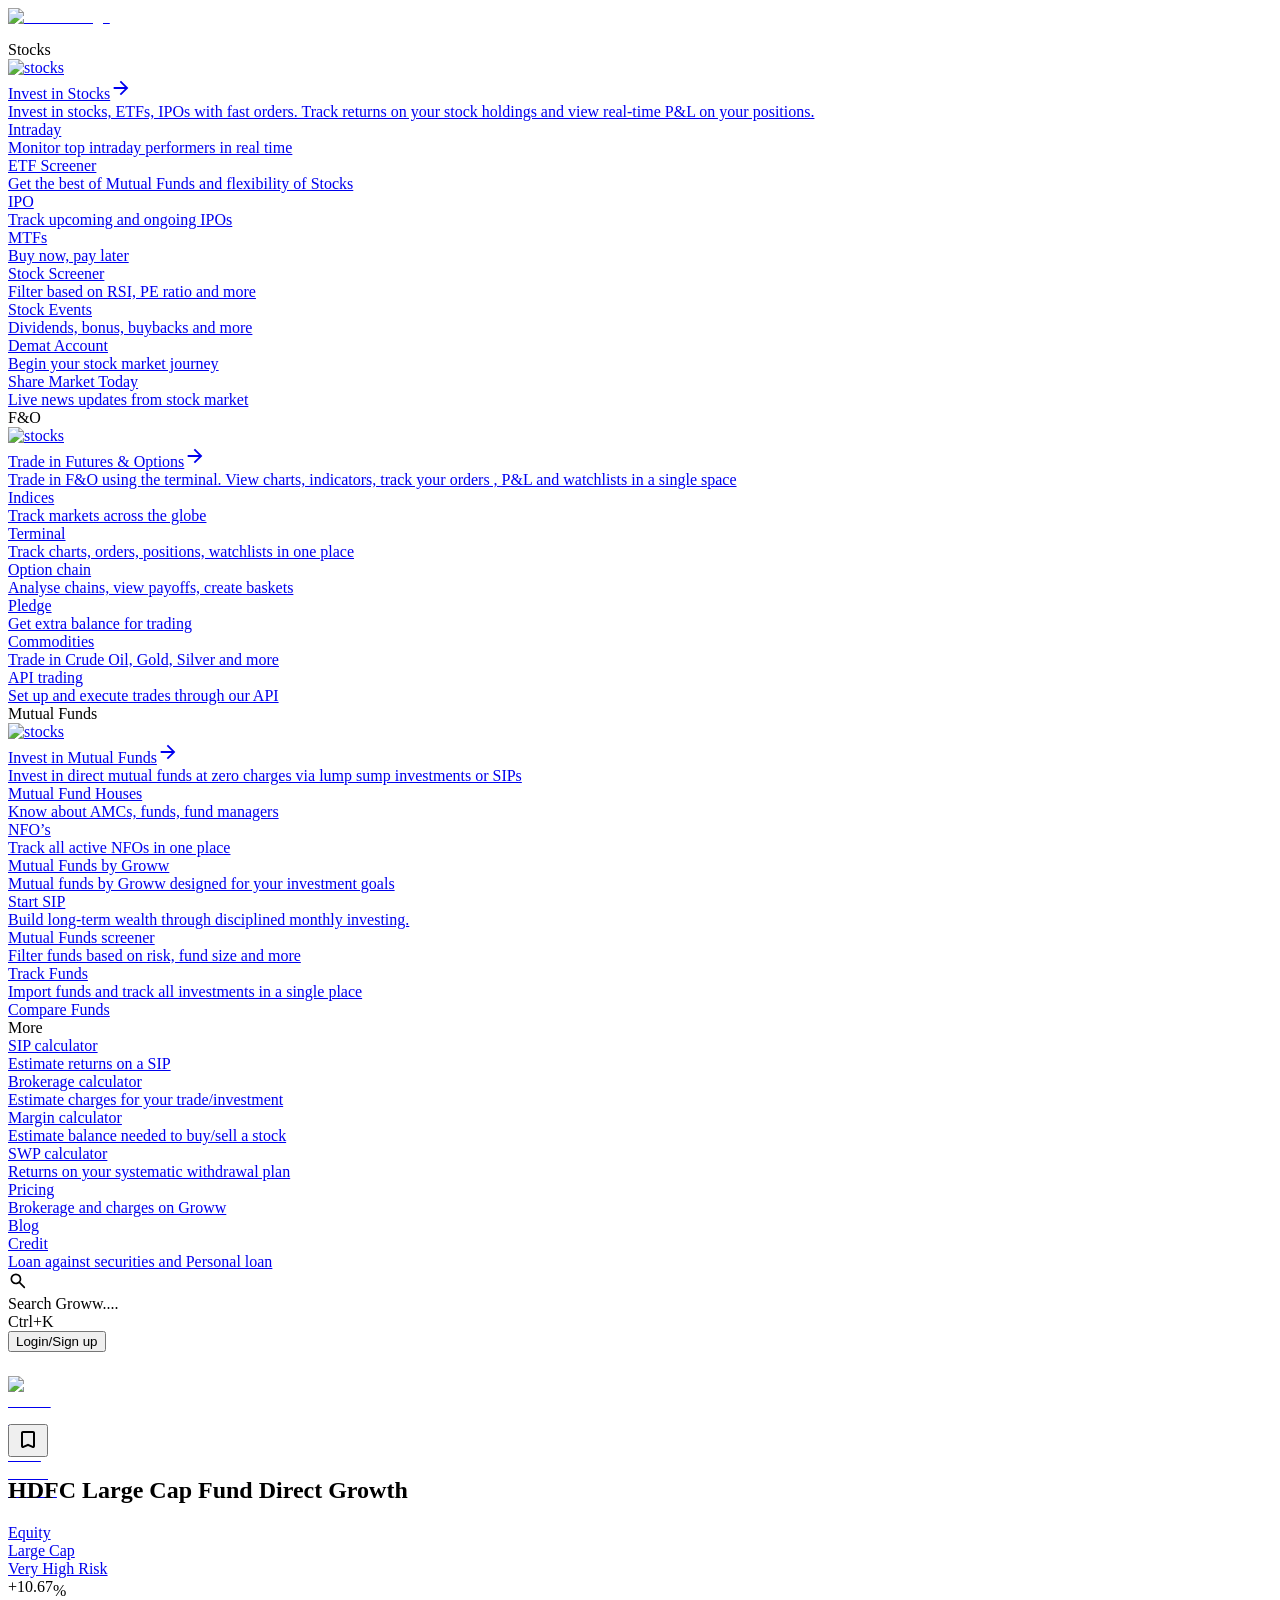
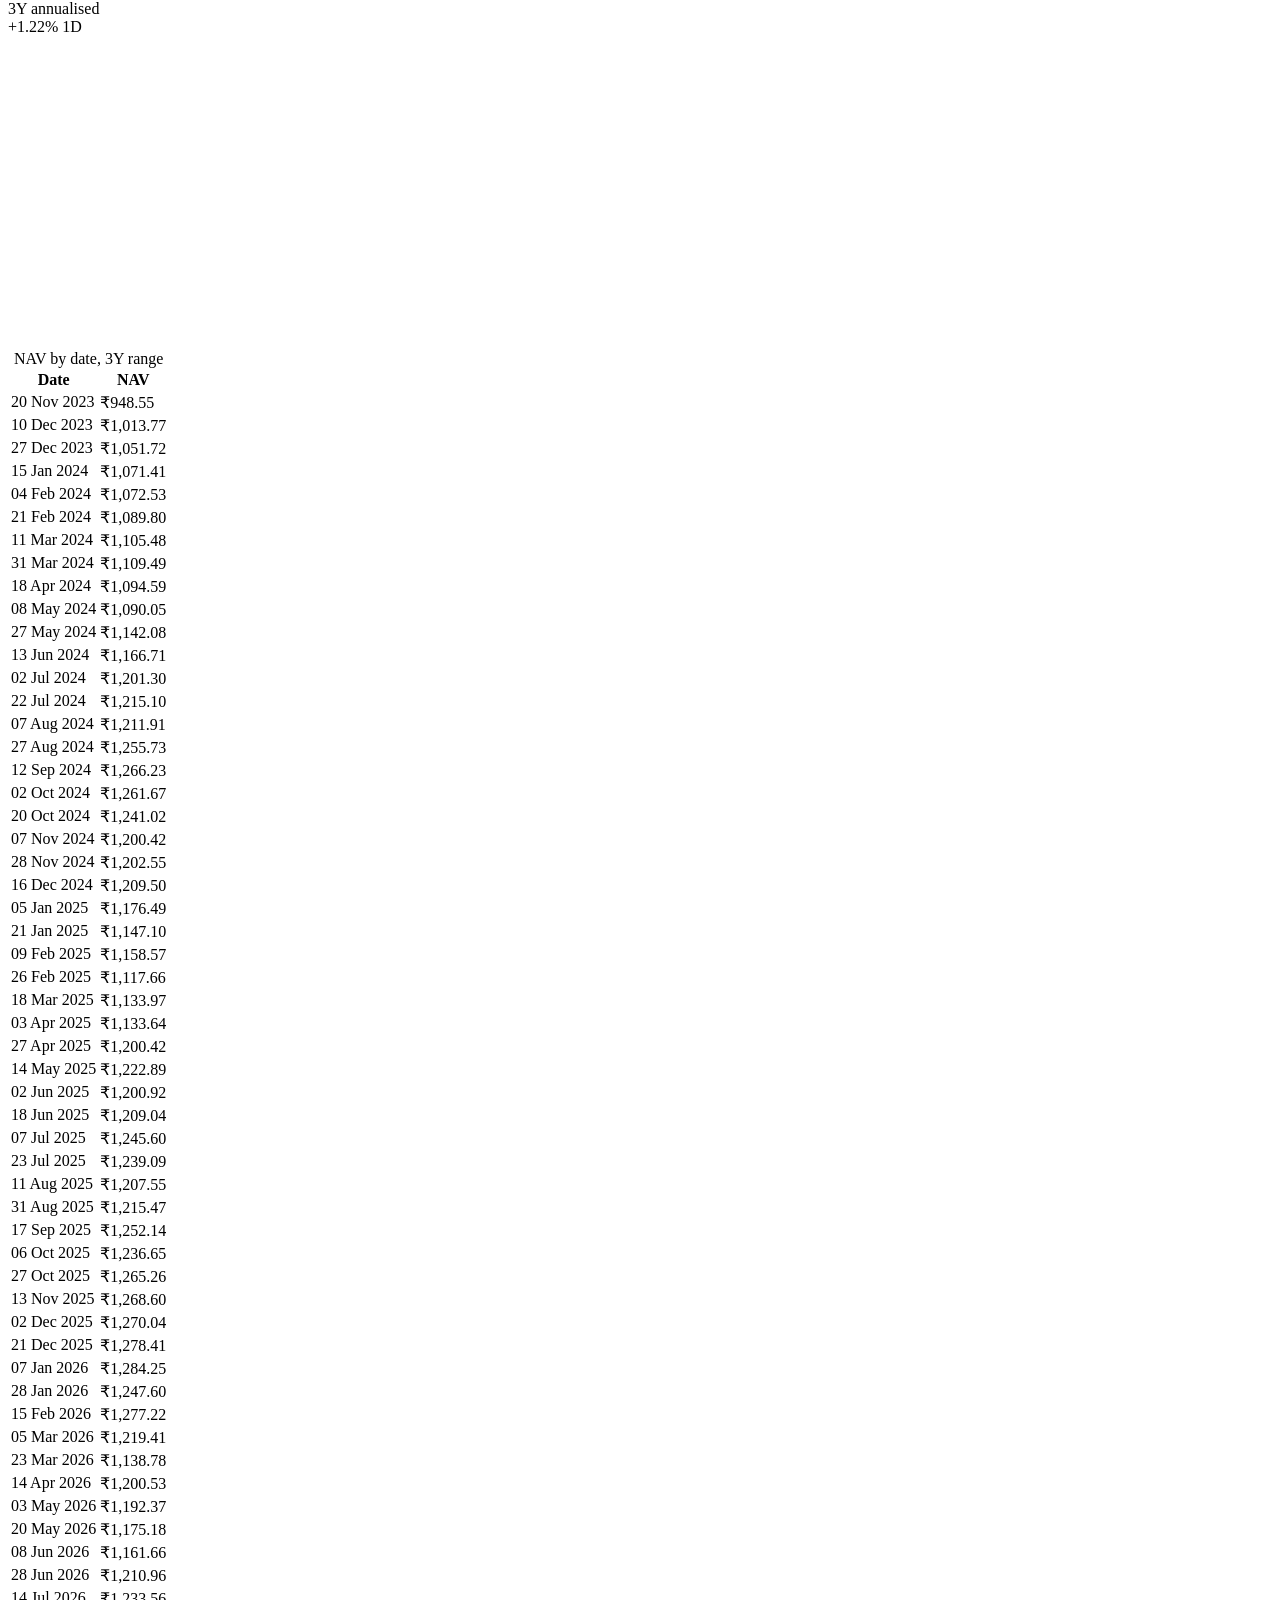
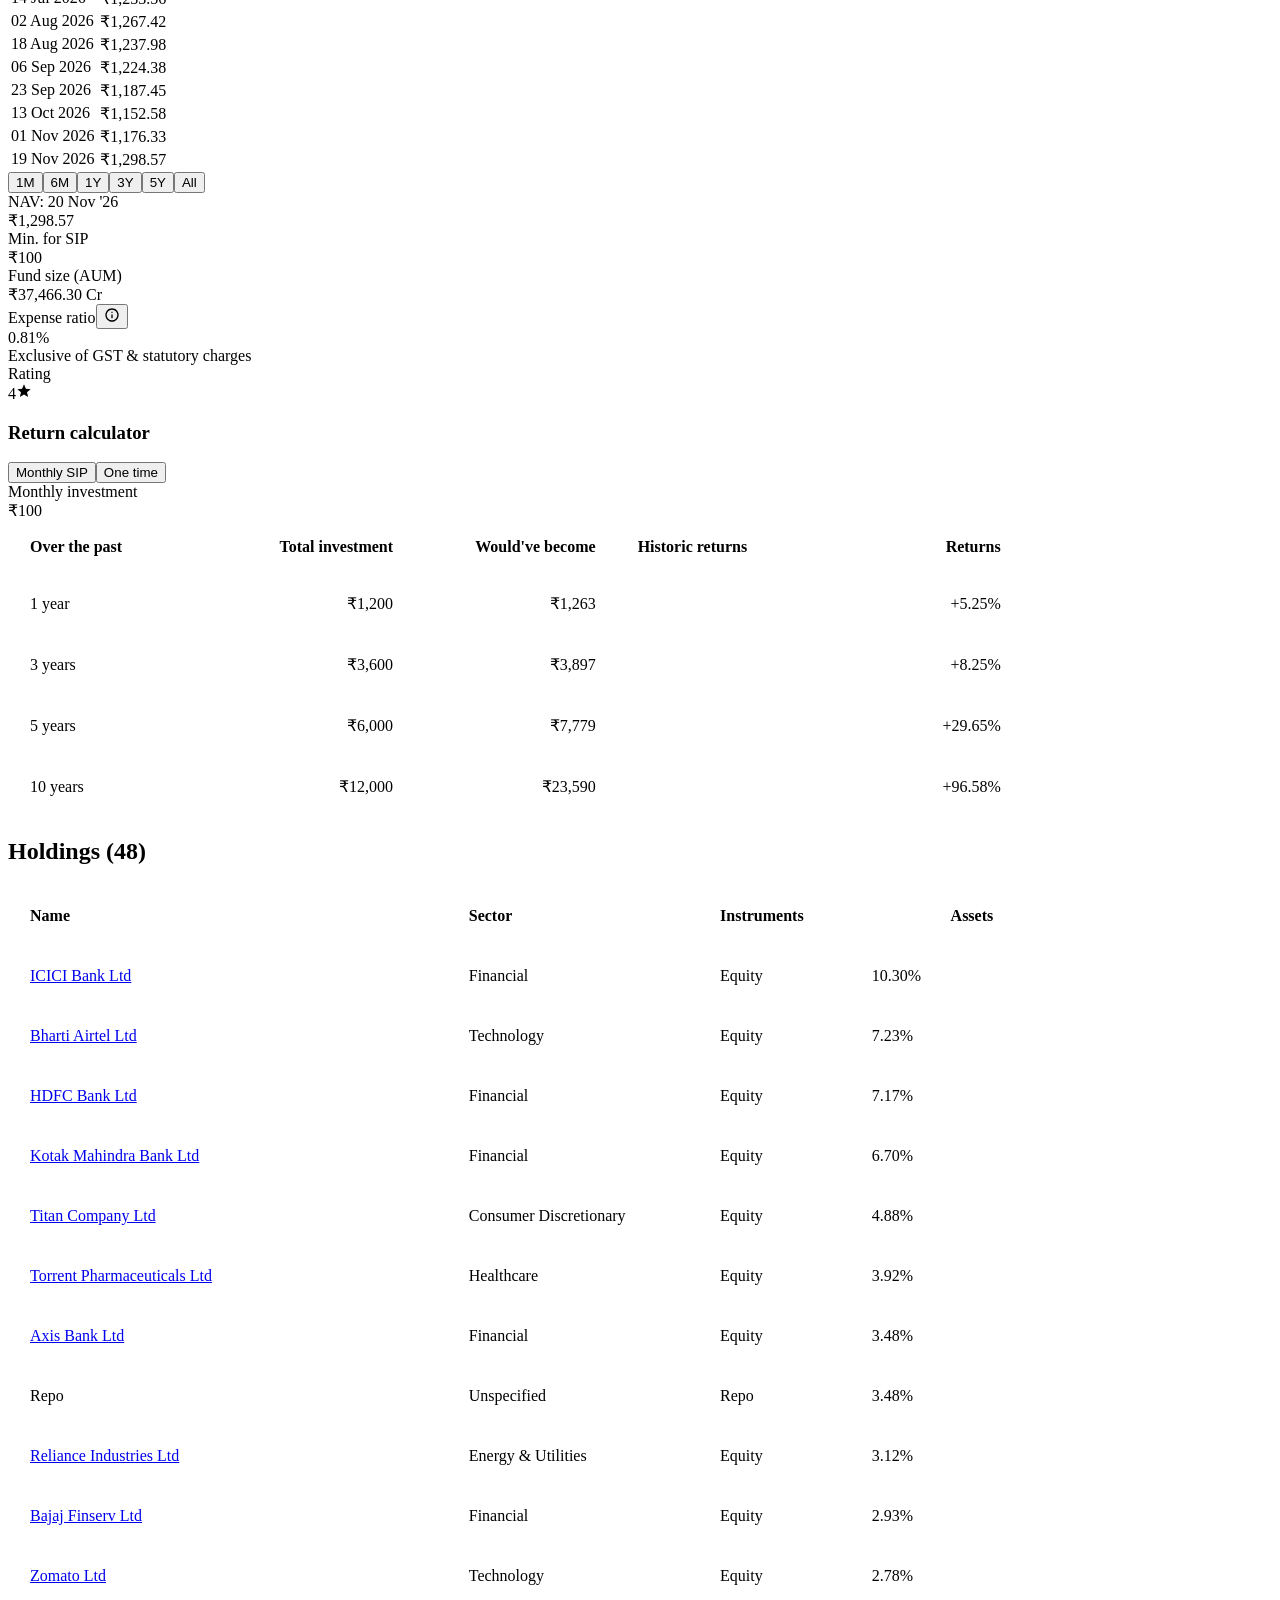
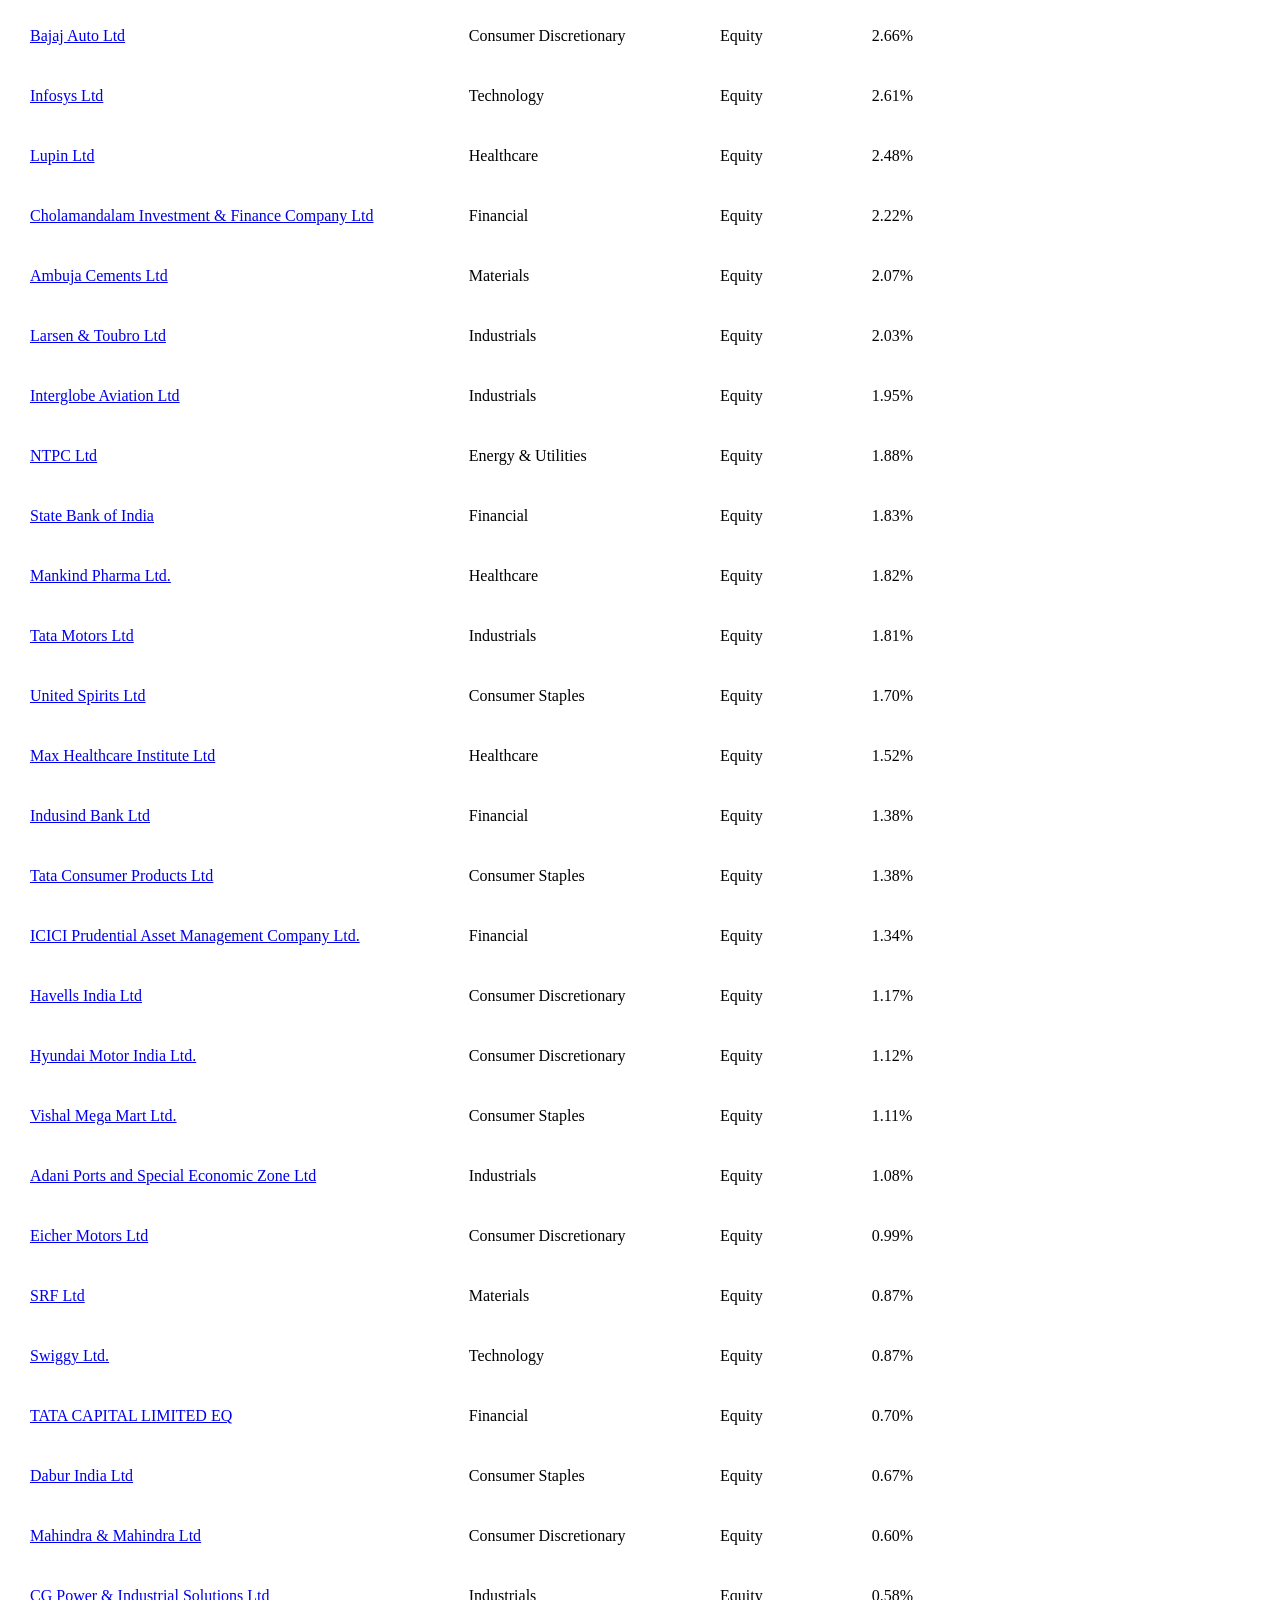
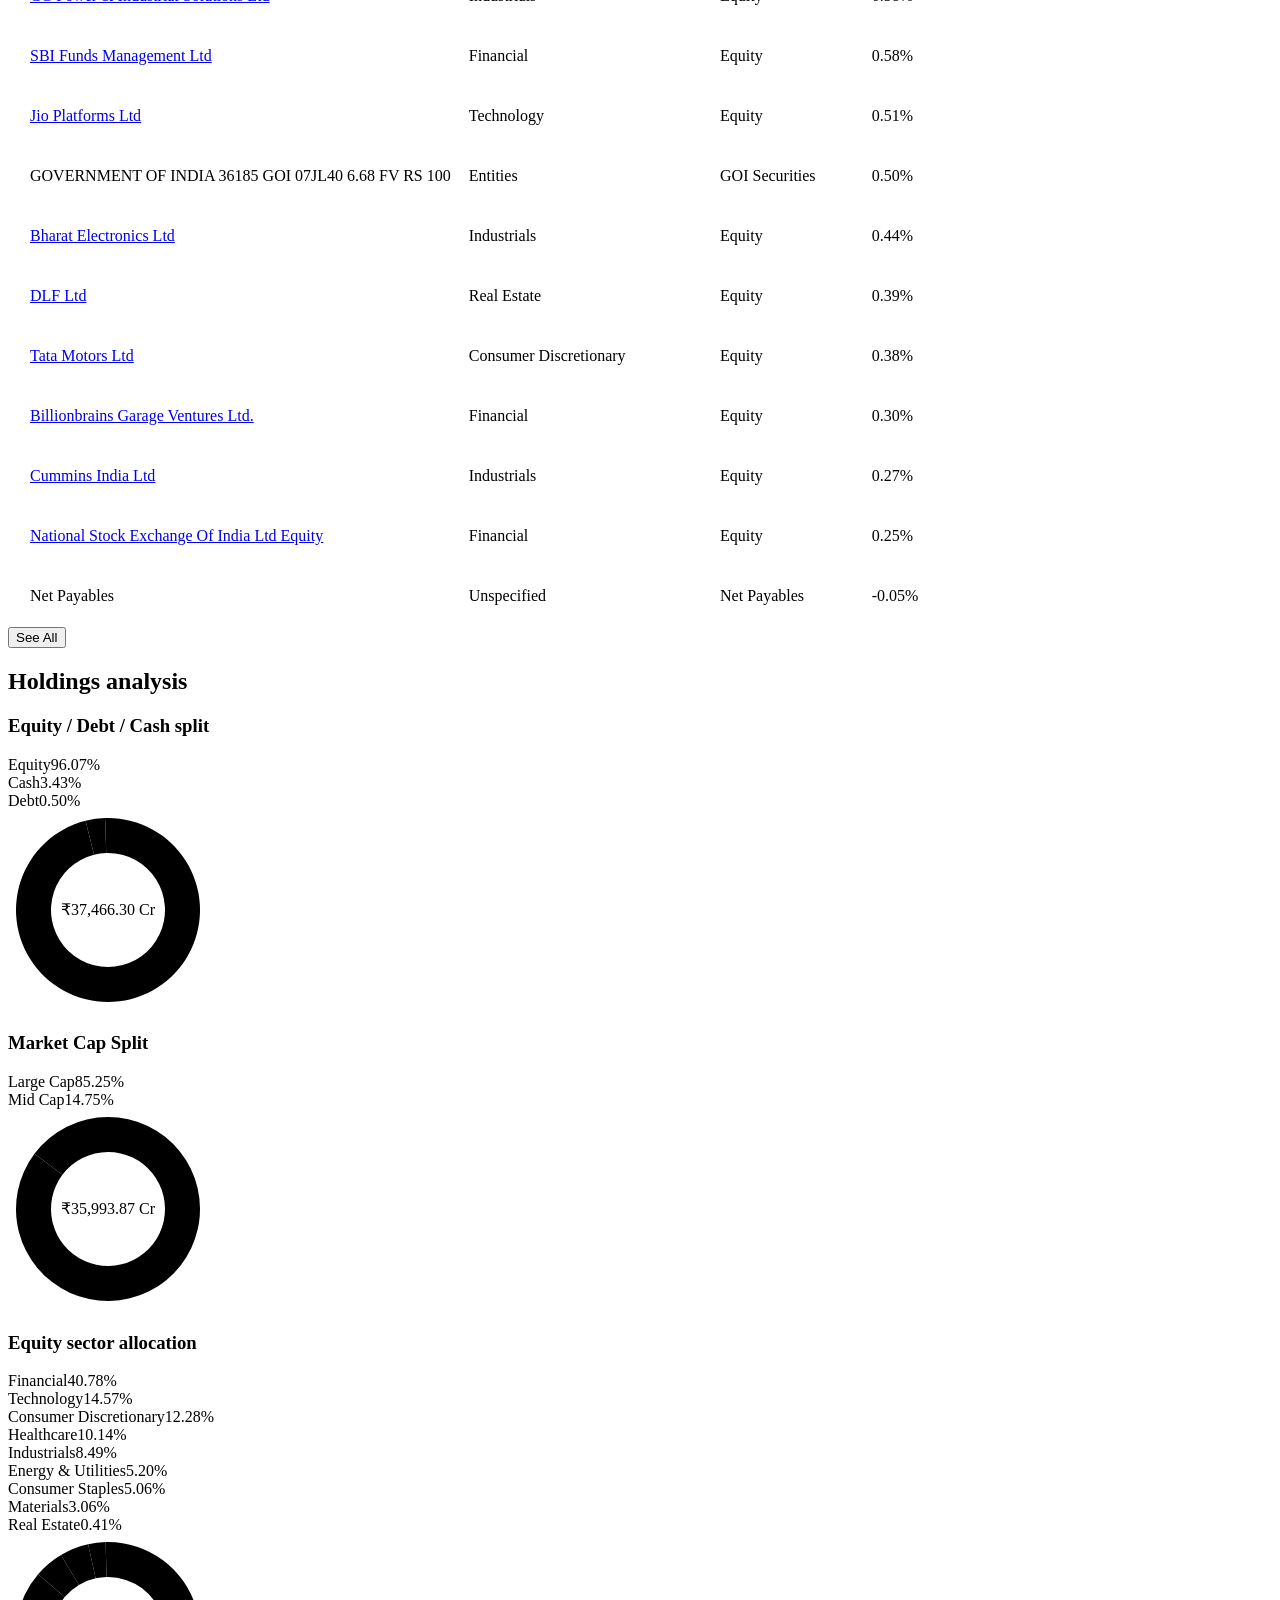
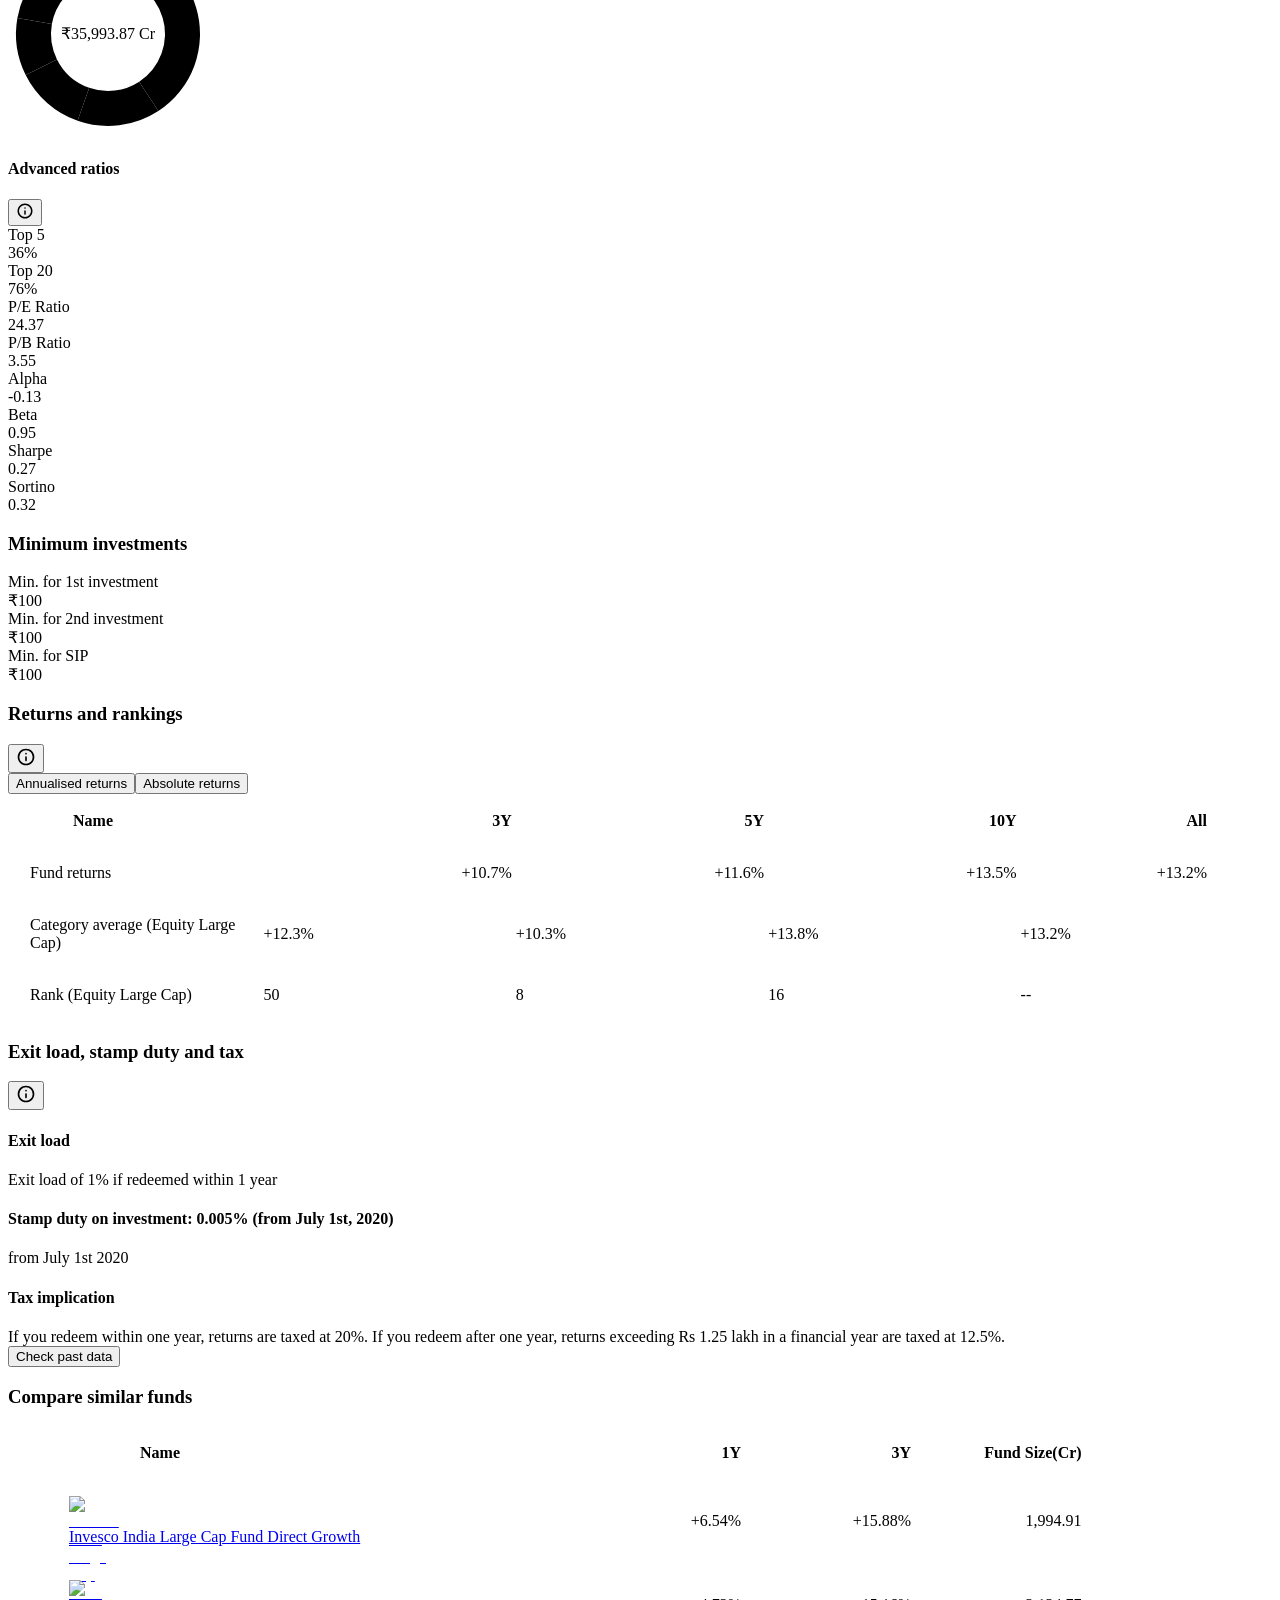
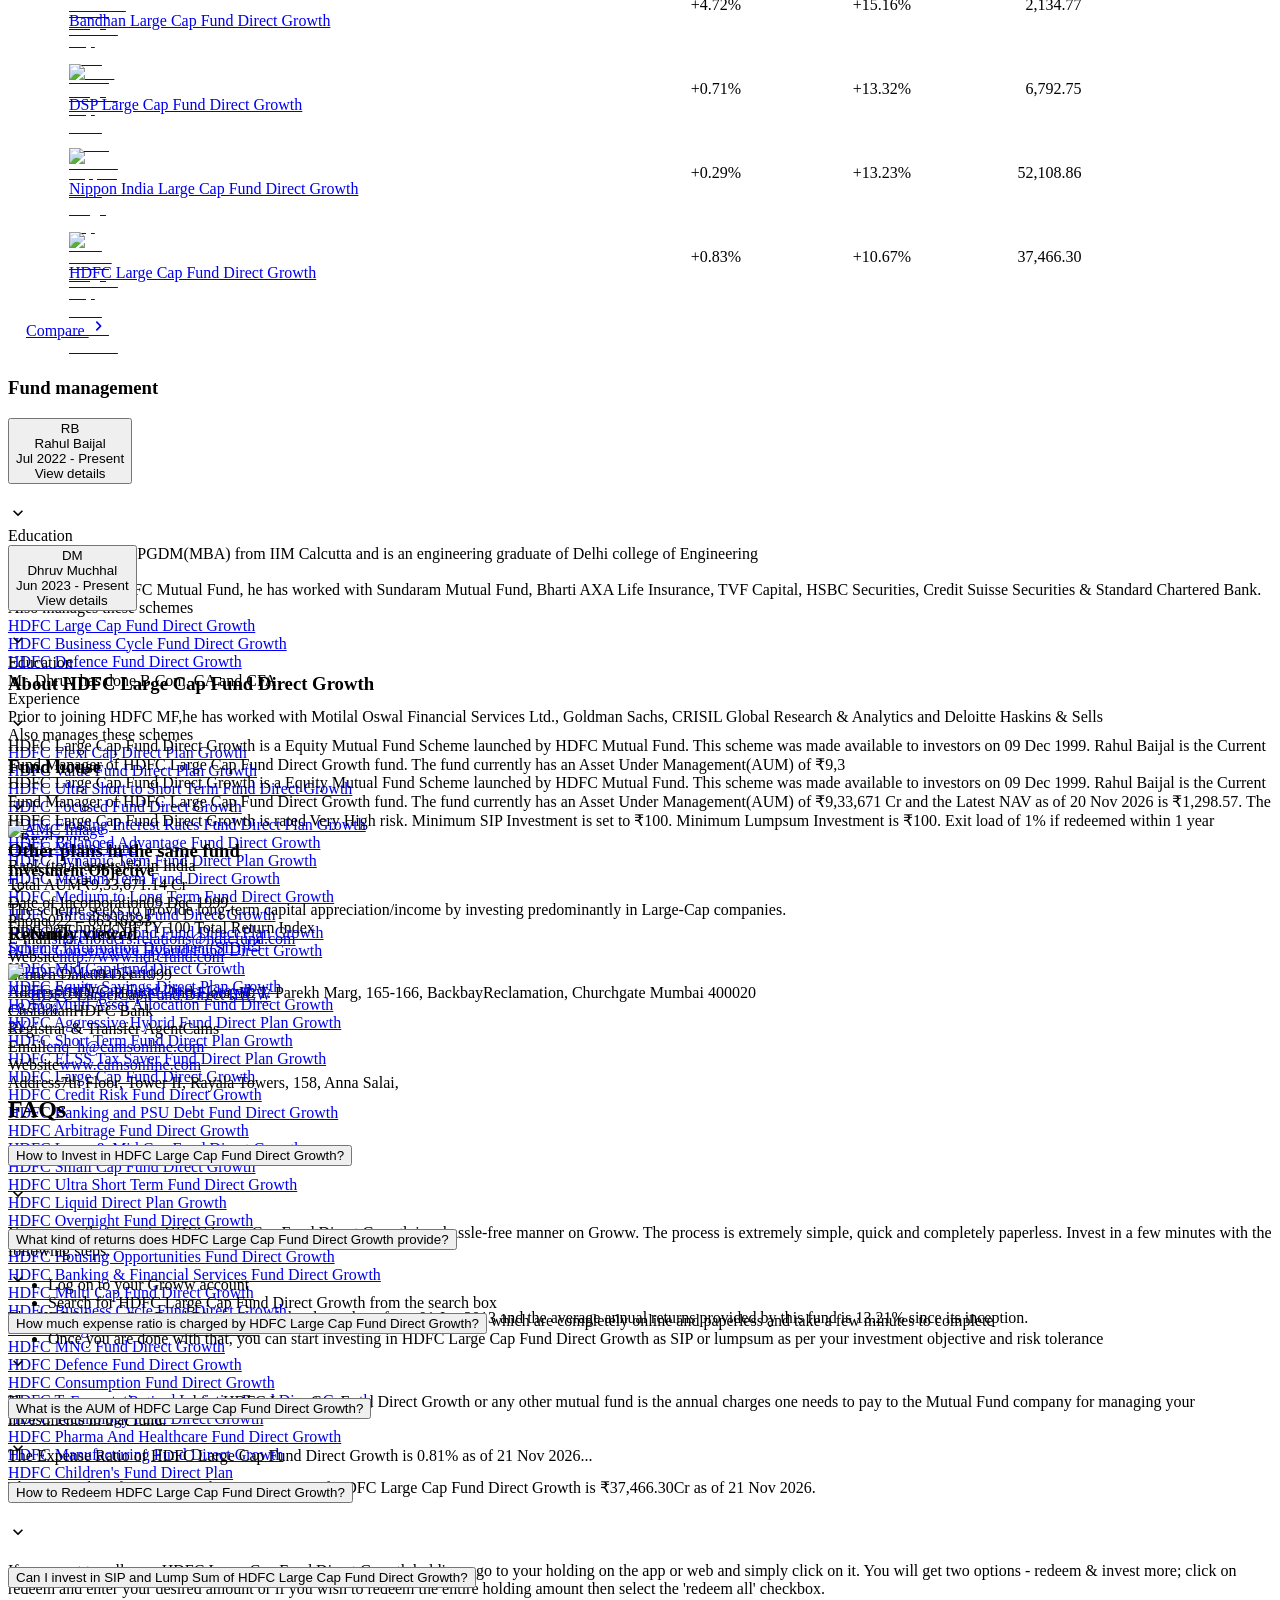
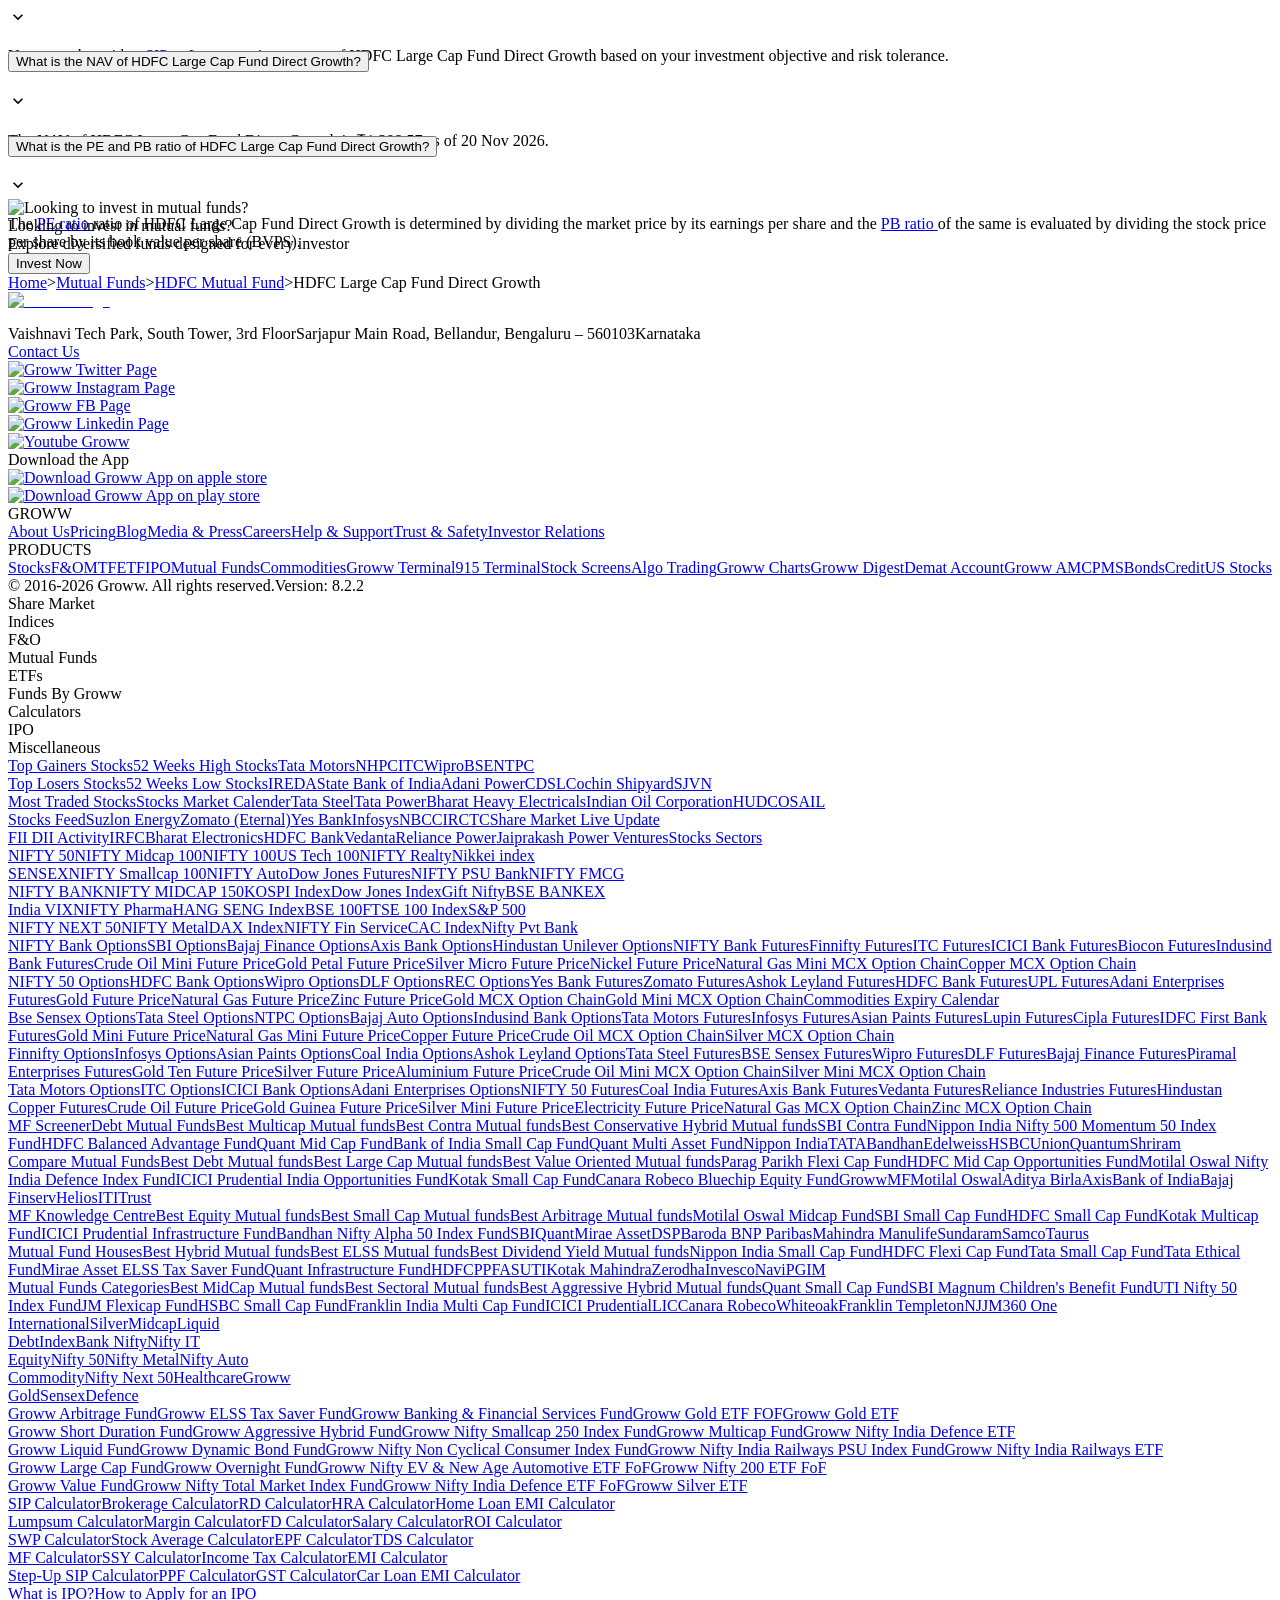
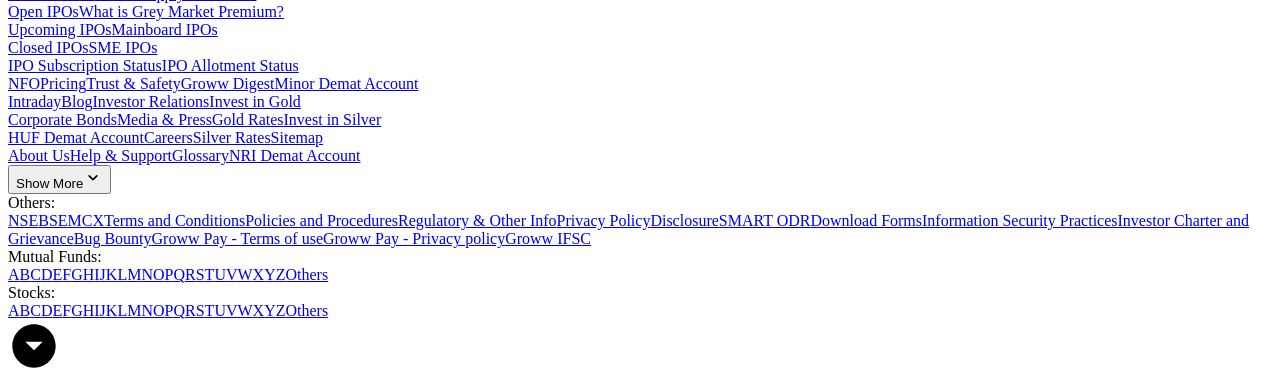
==== data/raw/hdfc-large-cap.html @ 48f43d46 "chore: Daily update of vector store data" ====
<!DOCTYPE html><html lang="en" data-theme="light" style="color-scheme:light"><head><meta charset="utf-8" data-next-head=""><meta name="viewport" content="width=device-width, initial-scale=1, minimum-scale=1" data-next-head=""><link rel="icon" href="/favicon32x32-groww.ico" data-next-head=""><title data-next-head="">HDFC Large Cap Fund Direct Growth - NAV, Mutual Fund Performance &amp; Portfolio</title><meta name="description" content="HDFC Large Cap Fund Direct Growth - Get latest NAV, SIP Returns &amp; Rankings, Ratings, Fund Performance, Portfolio, Expense Ratio, Holding Analysis, and Peers.
  Invest in HDFC Large Cap Fund Online with Groww." data-next-head=""><meta name="robots" content="index" data-next-head=""><meta name="twitter:card" content="summary_large_image" data-next-head=""><meta name="twitter:image" content="https://groww.in/groww-logo-270.png" data-next-head=""><meta name="twitter:description" content="HDFC Large Cap Fund Direct Growth - Get latest NAV, SIP Returns &amp; Rankings, Ratings, Fund Performance, Portfolio, Expense Ratio, Holding Analysis, and Peers.
  Invest in HDFC Large Cap Fund Online with Groww." data-next-head=""><meta name="twitter:title" content="HDFC Large Cap Fund Direct Growth - NAV, Mutual Fund Performance &amp; Portfolio" data-next-head=""><meta name="twitter:site" content="_@groww" data-next-head=""><meta name="twitter:creator" content="_@groww" data-next-head=""><meta itemprop="name" content="HDFC Large Cap Fund Direct Growth - NAV, Mutual Fund Performance &amp; Portfolio" data-next-head=""><meta itemprop="description" content="HDFC Large Cap Fund Direct Growth - Get latest NAV, SIP Returns &amp; Rankings, Ratings, Fund Performance, Portfolio, Expense Ratio, Holding Analysis, and Peers.
  Invest in HDFC Large Cap Fund Online with Groww." data-next-head=""><meta itemprop="image" content="https://groww.in/groww-logo-270.png" data-next-head=""><meta property="og:locale" content="en_US" data-next-head=""><meta property="og:type" content="website" data-next-head=""><meta property="og:title" content="HDFC Large Cap Fund Direct Growth - NAV, Mutual Fund Performance &amp; Portfolio" data-next-head=""><meta property="og:image" content="https://groww.in/groww-logo-270.png" data-next-head=""><meta property="og:description" content="HDFC Large Cap Fund Direct Growth - Get latest NAV, SIP Returns &amp; Rankings, Ratings, Fund Performance, Portfolio, Expense Ratio, Holding Analysis, and Peers.
  Invest in HDFC Large Cap Fund Online with Groww." data-next-head=""><meta property="og:url" content="https://groww.in/mutual-funds/hdfc-large-cap-fund-direct-growth" data-next-head=""><meta property="og:site_name" content="Groww" data-next-head=""><link rel="publisher" href="https://plus.google.com/b/112795119140865328446/+GrowwIn?" data-next-head=""><link rel="canonical" href="https://groww.in/mutual-funds/hdfc-large-cap-fund-direct-growth" data-next-head=""><meta property="csp-nonce" content="MCoKc0EsYBEFe3hAobFoL97P3qhyuITEtbQ1uRgNkFg="><meta http-equiv="Content-Security-Policy" content="default-src 'self'; object-src 'none'; block-all-mixed-content; script-src 'self' 'nonce-MCoKc0EsYBEFe3hAobFoL97P3qhyuITEtbQ1uRgNkFg=' 'wasm-unsafe-eval' https://*.groww.in/ https://*.growwinfra.in/ wss://*.groww.in/ wss://groww.in/ https://*.freshchat.com/ https://connect.facebook.net/ https://*.razorpay.com/ https://cdn32.godcstatic.com/ https://d2yyd1h5u9mauk.cloudfront.net/integrations/web/v1/library/ https://storage.googleapis.com/ https://www.googletagmanager.com/ https://tagmanager.google.com https://www.google-analytics.com/ https://ssl.google-analytics.com https://stats.g.doubleclick.net/ https://googleads.g.doubleclick.net/ https://www.googleadservices.com/ https://*.google.com/ https://www.google.co.in/ https://fonts.googleapis.com/ https://www.youtube.com/ https://www.youtube.com/iframe_api https://www.youtube-nocookie.com/ https://*.ingest.sentry.io https://hv-camera-web-sg.s3-ap-southeast-1.amazonaws.com/ https://hv-central-config.s3.ap-south-1.amazonaws.com/ https://hypersnapweb.hyperverge.co/ https://microapps.onemoney.in/ https://webrd.onemoney.in/ https://unpkg.com/ https://cdnjs.cloudflare.com/ https://www.gstatic.com/ https://bat.bing.com/ https://*.appsflyer.com/ https://www.clarity.ms/ https://*.ampproject.org/ https://unified-sdk.glomopay.com/; img-src 'self' data: blob: https://groww.in/ https://*.groww.in/ https://img.youtube.com/ https://i.ytimg.com https://i3.ytimg.com https://s3.amazonaws.com/cdn.freshdesk.com/ https://viewlogo.s3.amazonaws.com/ https://wchat.freshchat.com/ https://www.google-analytics.com/ https://*.googleapis.com/ https://*.googleusercontent.com/ https://www.google.com/ https://www.google-analytics.com https://www.google.com/ads/ga-audiences https://www.googletagmanager.com https://ssl.gstatic.com https://www.gstatic.com https://stats.g.doubleclick.net/ https://www.google.co.in/ads/ga-audiences https://*.ingest.sentry.io https://hv-camera-web-sg.s3-ap-southeast-1.amazonaws.com/ https://hv-central-config.s3.ap-south-1.amazonaws.com/ https://hypersnapweb.hyperverge.co/ https://microapps.onemoney.in/ https://webrd.onemoney.in/ https://*.freshdesk.com/ https://bat.bing.com/ https://www.google.co.in/pagead/ https://*.ignosis.ai/ https://*.ignosis.in/ https://*.ampproject.org/ https://*.autochartist.com/; style-src 'self' https://*.groww.in/ 'unsafe-inline' https://accounts.google.com https://wchat.freshchat.com/ https://fonts.googleapis.com https://*.ampproject.org/; font-src 'self' https://*.groww.in/ data: https://fonts.gstatic.com; connect-src 'self' data: https://*.groww.in/ https://*.growwinfra.in/ wss://*.groww.in/ wss://groww.in/ https://*.razorpay.com/ https://*.delighted.com/ https://accounts.google.com https://*.googleapis.com/ https://*.ingest.sentry.io https://hv-camera-web-sg.s3-ap-southeast-1.amazonaws.com/ https://hv-central-config.s3.ap-south-1.amazonaws.com/ https://hypersnapweb.hyperverge.co/ https://microapps.onemoney.in/ https://webrd.onemoney.in/ https://*.ampproject.org/ https://www.google-analytics.com/ https://analytics.google.com/ https://region1.analytics.google.com/ https://region1.google-analytics.com/ https://stats.g.doubleclick.net/ https://www.google.com/ https://*.glomopay.com/; frame-src 'self' https://reg.dreamcast.co/ https://storage.googleapis.com/ https://*.google.com/ https://www.youtube.com/ https://www.facebook.com https://*.groww.in/ wss://*.groww.in/ wss://groww.in/ https://wchat.freshchat.com/ https://growwapi.firebaseapp.com/ https://www.youtube.com/embed/ https://www.youtube.com/ https://www.youtube-nocookie.com/ https://*.ingest.sentry.io https://hv-camera-web-sg.s3-ap-southeast-1.amazonaws.com/ https://hv-central-config.s3.ap-south-1.amazonaws.com/ https://hypersnapweb.hyperverge.co/ https://microapps.onemoney.in/ https://webrd.onemoney.in/ https://*.ignosis.ai/ https://*.ignosis.in/ https://*.doubleclick.net/ https://*.ampproject.org/ https://www.googletagmanager.com/ https://mfcentral.com/ https://*.mfcentral.com/ https://*.glomopay.com/; media-src https://*.groww.in/ blob: https://storage.googleapis.com/ https://*.ampproject.org/;"><meta charset="utf-8"><link rel="manifest" href="/manifest.json?v=1"><link rel="preconnect" href="https://www.googletagmanager.com"><link rel="preconnect" href="https://www.google-analytics.com"><link rel="preload" href="https://resources.groww.in/web-assets/font/Soehne.woff2" as="font" type="font/woff2" crossorigin="anonymous"><link rel="preload" href="https://resources.groww.in/web-assets/font/GrowwSans-Variable.woff2" as="font" type="font/woff2" crossorigin="anonymous"><meta name="mobile-web-app-capable" content="yes"><meta name="apple-mobile-web-app-capable" content="yes"><meta name="application-name" content="Groww"><meta name="apple-mobile-web-app-title" content="Groww"><meta name="theme-color" content="#5500eb"><meta name="msapplication-navbutton-color" content="#5500eb"><meta name="apple-mobile-web-app-status-bar-style" content="black-translucent"><meta name="msapplication-starturl" content="/"><link type="application/opensearchdescription+xml" rel="search" href="/osdd.xml?v=6"><script type="text/javascript" async="" src="https://www.googletagmanager.com/gtag/js?id=G-BNCSRMD1F4&amp;cx=c&amp;gtm=4e6bh1" nonce="MCoKc0EsYBEFe3hAobFoL97P3qhyuITEtbQ1uRgNkFg="></script><script type="text/javascript" async="" src="https://www.googletagmanager.com/gtag/js?id=AW-860464209&amp;cx=c&amp;gtm=4e6bh1" nonce="MCoKc0EsYBEFe3hAobFoL97P3qhyuITEtbQ1uRgNkFg="></script><script async="" src="https://www.googletagmanager.com/gtm.js?refresh=1&amp;id=GTM-T7VTWPR"></script><script nomodule="" nonce="MCoKc0EsYBEFe3hAobFoL97P3qhyuITEtbQ1uRgNkFg=" src="/polyfills/core-js.min.js"></script><link data-next-font="" rel="preconnect" href="/" crossorigin="anonymous"><script nonce="MCoKc0EsYBEFe3hAobFoL97P3qhyuITEtbQ1uRgNkFg=" data-nscript="beforeInteractive" crossorigin="anonymous">
  if (Promise && !Promise.allSettled) {
  Promise.allSettled = function(promises) {
    return Promise.all(promises.map(function(promise) {
      return promise.then(function(value) {
        return { state: 'fulfilled', value: value };
      }).catch(function(reason) {
        return { state: 'rejected', reason: reason };
      });
    }));
  };
}</script><script nonce="MCoKc0EsYBEFe3hAobFoL97P3qhyuITEtbQ1uRgNkFg=" data-nscript="beforeInteractive" crossorigin="anonymous">
  (function () {
    if (typeof globalThis === 'undefined') {
      if (typeof window !== 'undefined') {
        window.globalThis = window;
      } else if (typeof global !== 'undefined') {
        global.globalThis = global;
      } else if (typeof self !== 'undefined') {
        self.globalThis = self;
      }
    }
  })();
</script><link nonce="MCoKc0EsYBEFe3hAobFoL97P3qhyuITEtbQ1uRgNkFg=" rel="preload" href="//assets-netstorage.groww.in/web-assets/billion_groww_desktop/prod/_next/static/css/d20b87a6ea1c6b59.css" as="style" crossorigin="anonymous"><link nonce="MCoKc0EsYBEFe3hAobFoL97P3qhyuITEtbQ1uRgNkFg=" rel="stylesheet" href="//assets-netstorage.groww.in/web-assets/billion_groww_desktop/prod/_next/static/css/d20b87a6ea1c6b59.css" crossorigin="anonymous" data-n-g=""><link nonce="MCoKc0EsYBEFe3hAobFoL97P3qhyuITEtbQ1uRgNkFg=" rel="preload" href="//assets-netstorage.groww.in/web-assets/billion_groww_desktop/prod/_next/static/css/350dbad5339149d0.css" as="style" crossorigin="anonymous"><link nonce="MCoKc0EsYBEFe3hAobFoL97P3qhyuITEtbQ1uRgNkFg=" rel="stylesheet" href="//assets-netstorage.groww.in/web-assets/billion_groww_desktop/prod/_next/static/css/350dbad5339149d0.css" crossorigin="anonymous" data-n-p=""><link nonce="MCoKc0EsYBEFe3hAobFoL97P3qhyuITEtbQ1uRgNkFg=" rel="preload" href="//assets-netstorage.groww.in/web-assets/billion_groww_desktop/prod/_next/static/css/d94400d195631a83.css" as="style" crossorigin="anonymous"><link nonce="MCoKc0EsYBEFe3hAobFoL97P3qhyuITEtbQ1uRgNkFg=" rel="stylesheet" href="//assets-netstorage.groww.in/web-assets/billion_groww_desktop/prod/_next/static/css/d94400d195631a83.css" crossorigin="anonymous" data-n-p=""><link nonce="MCoKc0EsYBEFe3hAobFoL97P3qhyuITEtbQ1uRgNkFg=" rel="preload" href="//assets-netstorage.groww.in/web-assets/billion_groww_desktop/prod/_next/static/css/a54775be23dce8a0.css" as="style" crossorigin="anonymous"><link nonce="MCoKc0EsYBEFe3hAobFoL97P3qhyuITEtbQ1uRgNkFg=" rel="stylesheet" href="//assets-netstorage.groww.in/web-assets/billion_groww_desktop/prod/_next/static/css/a54775be23dce8a0.css" crossorigin="anonymous" data-n-p=""><noscript data-n-css="MCoKc0EsYBEFe3hAobFoL97P3qhyuITEtbQ1uRgNkFg="></noscript><script defer="" nonce="MCoKc0EsYBEFe3hAobFoL97P3qhyuITEtbQ1uRgNkFg=" crossorigin="anonymous" nomodule="" src="//assets-netstorage.groww.in/web-assets/billion_groww_desktop/prod/_next/static/chunks/polyfills-42372ed130431b0a.js"></script><script src="//assets-netstorage.groww.in/web-assets/billion_groww_desktop/prod/_next/static/chunks/webpack-6b06e40315b01680.js" nonce="MCoKc0EsYBEFe3hAobFoL97P3qhyuITEtbQ1uRgNkFg=" defer="" crossorigin="anonymous"></script><script src="//assets-netstorage.groww.in/web-assets/billion_groww_desktop/prod/_next/static/chunks/framework-f50708772fa730ba.js" nonce="MCoKc0EsYBEFe3hAobFoL97P3qhyuITEtbQ1uRgNkFg=" defer="" crossorigin="anonymous"></script><script src="//assets-netstorage.groww.in/web-assets/billion_groww_desktop/prod/_next/static/chunks/main-eb12a1ec3902b0a5.js" nonce="MCoKc0EsYBEFe3hAobFoL97P3qhyuITEtbQ1uRgNkFg=" defer="" crossorigin="anonymous"></script><script src="//assets-netstorage.groww.in/web-assets/billion_groww_desktop/prod/_next/static/chunks/pages/_app-d6b165deb77bbe13.js" nonce="MCoKc0EsYBEFe3hAobFoL97P3qhyuITEtbQ1uRgNkFg=" defer="" crossorigin="anonymous"></script><script src="//assets-netstorage.groww.in/web-assets/billion_groww_desktop/prod/_next/static/chunks/1461-82843003287d0110.js" nonce="MCoKc0EsYBEFe3hAobFoL97P3qhyuITEtbQ1uRgNkFg=" defer="" crossorigin="anonymous"></script><script src="//assets-netstorage.groww.in/web-assets/billion_groww_desktop/prod/_next/static/chunks/1611-253f10799bcaaf6d.js" nonce="MCoKc0EsYBEFe3hAobFoL97P3qhyuITEtbQ1uRgNkFg=" defer="" crossorigin="anonymous"></script><script src="//assets-netstorage.groww.in/web-assets/billion_groww_desktop/prod/_next/static/chunks/11660-68173b780397c3c8.js" nonce="MCoKc0EsYBEFe3hAobFoL97P3qhyuITEtbQ1uRgNkFg=" defer="" crossorigin="anonymous"></script><script src="//assets-netstorage.groww.in/web-assets/billion_groww_desktop/prod/_next/static/chunks/5471-4563ca65c7c42049.js" nonce="MCoKc0EsYBEFe3hAobFoL97P3qhyuITEtbQ1uRgNkFg=" defer="" crossorigin="anonymous"></script><script src="//assets-netstorage.groww.in/web-assets/billion_groww_desktop/prod/_next/static/chunks/41801-ce846e9230199ced.js" nonce="MCoKc0EsYBEFe3hAobFoL97P3qhyuITEtbQ1uRgNkFg=" defer="" crossorigin="anonymous"></script><script src="//assets-netstorage.groww.in/web-assets/billion_groww_desktop/prod/_next/static/chunks/80593-e9dd9f367b5877e1.js" nonce="MCoKc0EsYBEFe3hAobFoL97P3qhyuITEtbQ1uRgNkFg=" defer="" crossorigin="anonymous"></script><script src="//assets-netstorage.groww.in/web-assets/billion_groww_desktop/prod/_next/static/chunks/21454-727a247e32de2256.js" nonce="MCoKc0EsYBEFe3hAobFoL97P3qhyuITEtbQ1uRgNkFg=" defer="" crossorigin="anonymous"></script><script src="//assets-netstorage.groww.in/web-assets/billion_groww_desktop/prod/_next/static/chunks/66687-833b90c0fbc4189b.js" nonce="MCoKc0EsYBEFe3hAobFoL97P3qhyuITEtbQ1uRgNkFg=" defer="" crossorigin="anonymous"></script><script src="//assets-netstorage.groww.in/web-assets/billion_groww_desktop/prod/_next/static/chunks/12676-975cdae66a608731.js" nonce="MCoKc0EsYBEFe3hAobFoL97P3qhyuITEtbQ1uRgNkFg=" defer="" crossorigin="anonymous"></script><script src="//assets-netstorage.groww.in/web-assets/billion_groww_desktop/prod/_next/static/chunks/68242-6cbcd216832f107c.js" nonce="MCoKc0EsYBEFe3hAobFoL97P3qhyuITEtbQ1uRgNkFg=" defer="" crossorigin="anonymous"></script><script src="//assets-netstorage.groww.in/web-assets/billion_groww_desktop/prod/_next/static/chunks/12900-eb6cc8c5dd8c6e75.js" nonce="MCoKc0EsYBEFe3hAobFoL97P3qhyuITEtbQ1uRgNkFg=" defer="" crossorigin="anonymous"></script><script src="//assets-netstorage.groww.in/web-assets/billion_groww_desktop/prod/_next/static/chunks/47726-e7a3543cc1cfef13.js" nonce="MCoKc0EsYBEFe3hAobFoL97P3qhyuITEtbQ1uRgNkFg=" defer="" crossorigin="anonymous"></script><script src="//assets-netstorage.groww.in/web-assets/billion_groww_desktop/prod/_next/static/chunks/93102-1c1d3334882ebd20.js" nonce="MCoKc0EsYBEFe3hAobFoL97P3qhyuITEtbQ1uRgNkFg=" defer="" crossorigin="anonymous"></script><script src="//assets-netstorage.groww.in/web-assets/billion_groww_desktop/prod/_next/static/chunks/56861-2272e1865a196fb8.js" nonce="MCoKc0EsYBEFe3hAobFoL97P3qhyuITEtbQ1uRgNkFg=" defer="" crossorigin="anonymous"></script><script src="//assets-netstorage.groww.in/web-assets/billion_groww_desktop/prod/_next/static/chunks/94375-67d4a6468b9ab59c.js" nonce="MCoKc0EsYBEFe3hAobFoL97P3qhyuITEtbQ1uRgNkFg=" defer="" crossorigin="anonymous"></script><script src="//assets-netstorage.groww.in/web-assets/billion_groww_desktop/prod/_next/static/chunks/32919-9029ab2ef1bfac0c.js" nonce="MCoKc0EsYBEFe3hAobFoL97P3qhyuITEtbQ1uRgNkFg=" defer="" crossorigin="anonymous"></script><script src="//assets-netstorage.groww.in/web-assets/billion_groww_desktop/prod/_next/static/chunks/3458-9c0d4a2202880f62.js" nonce="MCoKc0EsYBEFe3hAobFoL97P3qhyuITEtbQ1uRgNkFg=" defer="" crossorigin="anonymous"></script><script src="//assets-netstorage.groww.in/web-assets/billion_groww_desktop/prod/_next/static/chunks/56309-16fc047a1764b4cc.js" nonce="MCoKc0EsYBEFe3hAobFoL97P3qhyuITEtbQ1uRgNkFg=" defer="" crossorigin="anonymous"></script><script src="//assets-netstorage.groww.in/web-assets/billion_groww_desktop/prod/_next/static/chunks/32879-b64da8d119c09f43.js" nonce="MCoKc0EsYBEFe3hAobFoL97P3qhyuITEtbQ1uRgNkFg=" defer="" crossorigin="anonymous"></script><script src="//assets-netstorage.groww.in/web-assets/billion_groww_desktop/prod/_next/static/chunks/35511-05bc76a5ef5d1387.js" nonce="MCoKc0EsYBEFe3hAobFoL97P3qhyuITEtbQ1uRgNkFg=" defer="" crossorigin="anonymous"></script><script src="//assets-netstorage.groww.in/web-assets/billion_groww_desktop/prod/_next/static/chunks/10223-9f3214fc4a193420.js" nonce="MCoKc0EsYBEFe3hAobFoL97P3qhyuITEtbQ1uRgNkFg=" defer="" crossorigin="anonymous"></script><script src="//assets-netstorage.groww.in/web-assets/billion_groww_desktop/prod/_next/static/chunks/20567-e0219e8d66d49922.js" nonce="MCoKc0EsYBEFe3hAobFoL97P3qhyuITEtbQ1uRgNkFg=" defer="" crossorigin="anonymous"></script><script src="//assets-netstorage.groww.in/web-assets/billion_groww_desktop/prod/_next/static/chunks/66974-5f9257475f51f08f.js" nonce="MCoKc0EsYBEFe3hAobFoL97P3qhyuITEtbQ1uRgNkFg=" defer="" crossorigin="anonymous"></script><script src="//assets-netstorage.groww.in/web-assets/billion_groww_desktop/prod/_next/static/chunks/37579-9e118a6219a5dcfd.js" nonce="MCoKc0EsYBEFe3hAobFoL97P3qhyuITEtbQ1uRgNkFg=" defer="" crossorigin="anonymous"></script><script src="//assets-netstorage.groww.in/web-assets/billion_groww_desktop/prod/_next/static/chunks/36422-21c4c022417986da.js" nonce="MCoKc0EsYBEFe3hAobFoL97P3qhyuITEtbQ1uRgNkFg=" defer="" crossorigin="anonymous"></script><script src="//assets-netstorage.groww.in/web-assets/billion_groww_desktop/prod/_next/static/chunks/31735-f4e1295ee70ad09c.js" nonce="MCoKc0EsYBEFe3hAobFoL97P3qhyuITEtbQ1uRgNkFg=" defer="" crossorigin="anonymous"></script><script src="//assets-netstorage.groww.in/web-assets/billion_groww_desktop/prod/_next/static/chunks/pages/mutual-funds/%5BsearchId%5D-f64f621bd9cccd76.js" nonce="MCoKc0EsYBEFe3hAobFoL97P3qhyuITEtbQ1uRgNkFg=" defer="" crossorigin="anonymous"></script><script src="//assets-netstorage.groww.in/web-assets/billion_groww_desktop/prod/_next/static/xvwwuz5aZ19OH6GGG3Uvb/_buildManifest.js" nonce="MCoKc0EsYBEFe3hAobFoL97P3qhyuITEtbQ1uRgNkFg=" defer="" crossorigin="anonymous"></script><script src="//assets-netstorage.groww.in/web-assets/billion_groww_desktop/prod/_next/static/xvwwuz5aZ19OH6GGG3Uvb/_ssgManifest.js" nonce="MCoKc0EsYBEFe3hAobFoL97P3qhyuITEtbQ1uRgNkFg=" defer="" crossorigin="anonymous"></script><link rel="stylesheet" type="text/css" href="//assets-netstorage.groww.in/web-assets/billion_groww_desktop/prod/_next/static/css/7556584ef8f42f4c.css" crossorigin="anonymous"><link rel="stylesheet" type="text/css" href="//assets-netstorage.groww.in/web-assets/billion_groww_desktop/prod/_next/static/css/ddadad18cac0e461.css" crossorigin="anonymous"><link rel="stylesheet" type="text/css" href="//assets-netstorage.groww.in/web-assets/billion_groww_desktop/prod/_next/static/css/56abf6348ed9a3bb.css" crossorigin="anonymous"><link rel="stylesheet" type="text/css" href="//assets-netstorage.groww.in/web-assets/billion_groww_desktop/prod/_next/static/css/3cafa6fdd2ca17dd.css" crossorigin="anonymous"><link rel="stylesheet" type="text/css" href="//assets-netstorage.groww.in/web-assets/billion_groww_desktop/prod/_next/static/css/5792986f59218b0f.css" crossorigin="anonymous"><link rel="stylesheet" type="text/css" href="//assets-netstorage.groww.in/web-assets/billion_groww_desktop/prod/_next/static/css/678e48090b25fe72.css" crossorigin="anonymous"><link rel="stylesheet" type="text/css" href="//assets-netstorage.groww.in/web-assets/billion_groww_desktop/prod/_next/static/css/8e5253a04951bad5.css" crossorigin="anonymous"><link rel="preload" as="image" imagesrcset="https://resources.groww.in/web-assets/img/website-logo/groww_logo.webp 1x, https://resources.groww.in/web-assets/img/website-logo/groww_logo.webp 2x" data-next-head=""><script type="text/javascript" async="" src="https://googleads.g.doubleclick.net/pagead/viewthroughconversion/860464209/?random=1795252875957&amp;cv=11&amp;fst=1795252875957&amp;bg=ffffff&amp;guid=ON&amp;async=1&amp;en=gtag.config&amp;gtm=45be6bh1v9181963521za20ozb78354069zd78354069xecxf1&amp;gcd=13l3l3l3l1l1&amp;dma=0&amp;tag_exp=115938465~115938469~120213116~120385422~120469145~120469153~121246026~121246034~123785234&amp;u_w=1280&amp;u_h=720&amp;url=https%3A%2F%2Fgroww.in%2Fmutual-funds%2Fhdfc-large-cap-fund-direct-growth&amp;rcb=10&amp;frm=0&amp;tiba=HDFC%20Large%20Cap%20Fund%20Direct%20Growth%20-%20NAV%2C%20Mutual%20Fund%20Performance%20%26%20Portfolio&amp;hn=www.googleadservices.com&amp;npa=0&amp;pscdl=noapi&amp;auid=147925449.1795252866&amp;uaa=x86&amp;uab=64&amp;uafvl=HeadlessChrome%3B159.0.8154.6%7CNot%252FA)Brand%3B8.0.0.0%7CChromium%3B159.0.8154.6&amp;uamb=0&amp;uam=&amp;uap=Windows&amp;uapv=10.0&amp;uaw=0&amp;data=event%3Dgtag.config&amp;ept=9&amp;rfmt=3&amp;fmt=4" nonce="MCoKc0EsYBEFe3hAobFoL97P3qhyuITEtbQ1uRgNkFg="></script><style id="googleidentityservice_button_styles">.qJTHM{-moz-user-select:none;-webkit-user-select:none;-ms-user-select:none;color:#202124;direction:ltr;-webkit-touch-callout:none;font-family:Roboto-Regular,arial,sans-serif;-webkit-font-smoothing:antialiased;font-weight:400;margin:0;overflow:hidden;-webkit-text-size-adjust:100%}.ynRLnc{left:-9999px;position:absolute;top:-9999px}.L6cTce{display:none}.bltWBb{overflow-wrap:break-word;word-break:break-word}.hSRGPd{color:#1a73e8;cursor:pointer;font-weight:500;text-decoration:none}.Bz112c-W3lGp{height:16px;width:16px}.Bz112c-E3DyYd{height:20px;width:20px}.Bz112c-r9oPif{height:24px;width:24px}.Bz112c-u2z5K{height:36px;width:36px}.Bz112c-uaxL4e{border-radius:10px}.LgbsSe-Bz112c{display:block}.S9gUrf-YoZ4jf{border:none;margin:0;padding:0}.S9gUrf-YoZ4jf *{border:none;margin:0;padding:0}.fFW7wc-ibnC6b>.aZ2wEe>div{border-color:#4285f4}.P1ekSe-ZMv3u{transition:height .2s linear}.P1ekSe-ZMv3u>div:first-child{background-color:#1a73e8!important;transition:width .3s linear}.P1ekSe-ZMv3u>div:nth-child(2){background-image:linear-gradient(90deg,rgba(255,255,255,.7),rgba(255,255,255,.7)),linear-gradient(90deg,#1a73e8,#1a73e8)!important}.P1ekSe-ZMv3u>div:nth-child(3){background-image:linear-gradient(90deg,rgba(255,255,255,.7),rgba(255,255,255,.7)),linear-gradient(90deg,#1a73e8,#1a73e8)!important}.haAclf{display:inline-block}.nsm7Bb-HzV7m-LgbsSe{border-radius:4px;box-sizing:border-box;transition:background-color .218s,border-color .218s;-moz-user-select:none;-webkit-user-select:none;-ms-user-select:none;-webkit-appearance:none;background-color:#fff;background-image:none;border:1px solid #dadce0;color:#3c4043;cursor:pointer;font-family:Google Sans,arial,sans-serif;font-size:.875rem;height:40px;letter-spacing:.25px;outline:none;overflow:hidden;padding:0 12px;position:relative;text-align:center;vertical-align:middle;white-space:nowrap;width:auto}.nsm7Bb-HzV7m-LgbsSe.TzA9Ye-LgbsSe{font-size:14px}@media screen and (-ms-high-contrast:active){.nsm7Bb-HzV7m-LgbsSe{border:2px solid windowText;color:windowText}}@media screen and (preferes-contrast:more){.nsm7Bb-HzV7m-LgbsSe{color:#000}}.nsm7Bb-HzV7m-LgbsSe.pSzOP-SxQuSe{font-size:.875rem;height:32px;letter-spacing:.25px;padding:0 10px}.nsm7Bb-HzV7m-LgbsSe.pSzOP-SxQuSe.TzA9Ye-LgbsSe{font-size:14px}.nsm7Bb-HzV7m-LgbsSe.purZT-SxQuSe{font-size:.6875rem;height:20px;letter-spacing:.3px;padding:0 8px}.nsm7Bb-HzV7m-LgbsSe.purZT-SxQuSe.TzA9Ye-LgbsSe{font-size:11px}.nsm7Bb-HzV7m-LgbsSe.Bz112c-LgbsSe{padding:0;width:40px}.nsm7Bb-HzV7m-LgbsSe.Bz112c-LgbsSe.pSzOP-SxQuSe{width:32px}.nsm7Bb-HzV7m-LgbsSe.Bz112c-LgbsSe.purZT-SxQuSe{width:20px}.nsm7Bb-HzV7m-LgbsSe.JGcpL-RbRzK{border-radius:20px}.nsm7Bb-HzV7m-LgbsSe.JGcpL-RbRzK.pSzOP-SxQuSe{border-radius:16px}.nsm7Bb-HzV7m-LgbsSe.JGcpL-RbRzK.purZT-SxQuSe{border-radius:10px}.nsm7Bb-HzV7m-LgbsSe.i5vt6e-to915-Ia7Qfc{border:1px solid #8e918f;background-color:#131314;color:#e3e3e3}.nsm7Bb-HzV7m-LgbsSe.MFS4be-Ia7Qfc{border:none;color:#fff}.nsm7Bb-HzV7m-LgbsSe.MFS4be-v3pZbf-Ia7Qfc{background-color:#1a73e8}.nsm7Bb-HzV7m-LgbsSe.MFS4be-JaPV2b-Ia7Qfc{background-color:#202124;color:#e8eaed}@media screen and (prefers-contrast:more){.nsm7Bb-HzV7m-LgbsSe.MFS4be-JaPV2b-Ia7Qfc{color:#fff}}.nsm7Bb-HzV7m-LgbsSe .nsm7Bb-HzV7m-LgbsSe-Bz112c{height:18px;margin-right:8px;min-width:18px;width:18px}.nsm7Bb-HzV7m-LgbsSe.pSzOP-SxQuSe .nsm7Bb-HzV7m-LgbsSe-Bz112c{height:14px;min-width:14px;width:14px}.nsm7Bb-HzV7m-LgbsSe.purZT-SxQuSe .nsm7Bb-HzV7m-LgbsSe-Bz112c{height:10px;min-width:10px;width:10px}.nsm7Bb-HzV7m-LgbsSe.jVeSEe .nsm7Bb-HzV7m-LgbsSe-Bz112c{margin-left:8px;margin-right:-4px}.nsm7Bb-HzV7m-LgbsSe.Bz112c-LgbsSe .nsm7Bb-HzV7m-LgbsSe-Bz112c{margin:0;padding:10px}.nsm7Bb-HzV7m-LgbsSe.Bz112c-LgbsSe.pSzOP-SxQuSe .nsm7Bb-HzV7m-LgbsSe-Bz112c{padding:8px}.nsm7Bb-HzV7m-LgbsSe.Bz112c-LgbsSe.purZT-SxQuSe .nsm7Bb-HzV7m-LgbsSe-Bz112c{padding:4px}.nsm7Bb-HzV7m-LgbsSe .nsm7Bb-HzV7m-LgbsSe-Bz112c-haAclf{border-top-left-radius:3px;border-bottom-left-radius:3px;display:flex;justify-content:center;align-items:center;background-color:#fff;height:36px;margin-left:-10px;margin-right:12px;min-width:36px;width:36px}.nsm7Bb-HzV7m-LgbsSe .nsm7Bb-HzV7m-LgbsSe-Bz112c-haAclf .nsm7Bb-HzV7m-LgbsSe-Bz112c,.nsm7Bb-HzV7m-LgbsSe.Bz112c-LgbsSe .nsm7Bb-HzV7m-LgbsSe-Bz112c-haAclf .nsm7Bb-HzV7m-LgbsSe-Bz112c{margin:0;padding:0}.nsm7Bb-HzV7m-LgbsSe.pSzOP-SxQuSe .nsm7Bb-HzV7m-LgbsSe-Bz112c-haAclf{height:28px;margin-left:-8px;margin-right:10px;min-width:28px;width:28px}.nsm7Bb-HzV7m-LgbsSe.purZT-SxQuSe .nsm7Bb-HzV7m-LgbsSe-Bz112c-haAclf{height:16px;margin-left:-6px;margin-right:8px;min-width:16px;width:16px}.nsm7Bb-HzV7m-LgbsSe.Bz112c-LgbsSe .nsm7Bb-HzV7m-LgbsSe-Bz112c-haAclf{border-radius:3px;margin-left:2px;margin-right:0;padding:0}.nsm7Bb-HzV7m-LgbsSe.JGcpL-RbRzK .nsm7Bb-HzV7m-LgbsSe-Bz112c-haAclf{border-radius:18px}.nsm7Bb-HzV7m-LgbsSe.pSzOP-SxQuSe.JGcpL-RbRzK .nsm7Bb-HzV7m-LgbsSe-Bz112c-haAclf{border-radius:14px}.nsm7Bb-HzV7m-LgbsSe.purZT-SxQuSe.JGcpL-RbRzK .nsm7Bb-HzV7m-LgbsSe-Bz112c-haAclf{border-radius:8px}.nsm7Bb-HzV7m-LgbsSe .nsm7Bb-HzV7m-LgbsSe-bN97Pc-sM5MNb{display:flex;align-items:center;flex-direction:row;justify-content:space-between;flex-wrap:nowrap;height:100%;position:relative;width:100%}.nsm7Bb-HzV7m-LgbsSe .oXtfBe-l4eHX{justify-content:center}.nsm7Bb-HzV7m-LgbsSe .nsm7Bb-HzV7m-LgbsSe-BPrWId{flex-grow:1;font-family:Google Sans,arial,sans-serif;font-weight:500;overflow:hidden;text-overflow:ellipsis;vertical-align:top}.nsm7Bb-HzV7m-LgbsSe.purZT-SxQuSe .nsm7Bb-HzV7m-LgbsSe-BPrWId{font-weight:300}.nsm7Bb-HzV7m-LgbsSe .oXtfBe-l4eHX .nsm7Bb-HzV7m-LgbsSe-BPrWId{flex-grow:0}.nsm7Bb-HzV7m-LgbsSe .nsm7Bb-HzV7m-LgbsSe-MJoBVe{transition:background-color .218s;bottom:0;left:0;position:absolute;right:0;top:0}.nsm7Bb-HzV7m-LgbsSe:focus,.nsm7Bb-HzV7m-LgbsSe:hover{box-shadow:none;border-color:rgb(210,227,252);outline:none}.nsm7Bb-HzV7m-LgbsSe:focus-within{outline:2px solid #00639b;border-color:transparent}.nsm7Bb-HzV7m-LgbsSe:hover .nsm7Bb-HzV7m-LgbsSe-MJoBVe{background:rgba(66,133,244,.08)}.nsm7Bb-HzV7m-LgbsSe:active .nsm7Bb-HzV7m-LgbsSe-MJoBVe,.nsm7Bb-HzV7m-LgbsSe:focus .nsm7Bb-HzV7m-LgbsSe-MJoBVe{background:rgba(66,133,244,.1)}.nsm7Bb-HzV7m-LgbsSe.i5vt6e-to915-Ia7Qfc:hover .nsm7Bb-HzV7m-LgbsSe-MJoBVe{background:rgba(255,255,255,.08)}.nsm7Bb-HzV7m-LgbsSe.i5vt6e-to915-Ia7Qfc:active .nsm7Bb-HzV7m-LgbsSe-MJoBVe,.nsm7Bb-HzV7m-LgbsSe.i5vt6e-to915-Ia7Qfc:focus .nsm7Bb-HzV7m-LgbsSe-MJoBVe{background:rgba(255,255,255,.12)}.nsm7Bb-HzV7m-LgbsSe.MFS4be-Ia7Qfc:hover .nsm7Bb-HzV7m-LgbsSe-MJoBVe{background:rgba(255,255,255,.24)}.nsm7Bb-HzV7m-LgbsSe.MFS4be-Ia7Qfc:active .nsm7Bb-HzV7m-LgbsSe-MJoBVe,.nsm7Bb-HzV7m-LgbsSe.MFS4be-Ia7Qfc:focus .nsm7Bb-HzV7m-LgbsSe-MJoBVe{background:rgba(255,255,255,.32)}.nsm7Bb-HzV7m-LgbsSe .n1UuX-DkfjY{border-radius:50%;display:flex;height:20px;margin-left:-4px;margin-right:8px;min-width:20px;width:20px}.nsm7Bb-HzV7m-LgbsSe.jVeSEe .nsm7Bb-HzV7m-LgbsSe-BPrWId{font-family:Roboto;font-size:12px;text-align:left}.nsm7Bb-HzV7m-LgbsSe.jVeSEe .nsm7Bb-HzV7m-LgbsSe-BPrWId .K4efff .fmcmS,.nsm7Bb-HzV7m-LgbsSe.jVeSEe .nsm7Bb-HzV7m-LgbsSe-BPrWId .ssJRIf{overflow:hidden;text-overflow:ellipsis}.nsm7Bb-HzV7m-LgbsSe.jVeSEe .nsm7Bb-HzV7m-LgbsSe-BPrWId .K4efff{display:flex;align-items:center;color:#5f6368;fill:#5f6368;font-size:11px;font-weight:400}.nsm7Bb-HzV7m-LgbsSe.jVeSEe.i5vt6e-to915-Ia7Qfc .nsm7Bb-HzV7m-LgbsSe-BPrWId .K4efff{color:#c4c7c5;fill:#c4c7c5}.nsm7Bb-HzV7m-LgbsSe.jVeSEe.MFS4be-Ia7Qfc .nsm7Bb-HzV7m-LgbsSe-BPrWId .K4efff{color:#e8eaed;fill:#e8eaed}@media screen and (prefers-contrast:more){.nsm7Bb-HzV7m-LgbsSe.jVeSEe .nsm7Bb-HzV7m-LgbsSe-BPrWId .K4efff,.nsm7Bb-HzV7m-LgbsSe.jVeSEe.MFS4be-Ia7Qfc .nsm7Bb-HzV7m-LgbsSe-BPrWId .K4efff{color:#000;fill:#000}}.nsm7Bb-HzV7m-LgbsSe.jVeSEe .nsm7Bb-HzV7m-LgbsSe-BPrWId .K4efff .Bz112c{height:18px;margin:-3px -3px -3px 2px;min-width:18px;width:18px}.nsm7Bb-HzV7m-LgbsSe.jVeSEe .nsm7Bb-HzV7m-LgbsSe-Bz112c-haAclf{border-top-left-radius:0;border-bottom-left-radius:0;border-top-right-radius:3px;border-bottom-right-radius:3px;margin-left:12px;margin-right:-10px}.nsm7Bb-HzV7m-LgbsSe.jVeSEe.JGcpL-RbRzK .nsm7Bb-HzV7m-LgbsSe-Bz112c-haAclf{border-radius:18px}.L5Fo6c-sM5MNb{border:0;display:block;left:0;position:relative;top:0}.L5Fo6c-bF1uUb{border-radius:4px;bottom:0;cursor:pointer;left:0;position:absolute;right:0;top:0}.L5Fo6c-bF1uUb:focus{border:none;outline:none}sentinel{}</style><link id="googleidentityservice" type="text/css" media="all" href="https://accounts.google.com/gsi/style" rel="stylesheet"></head><body><div id="__next"><div class="lne123Loader"></div><div id="root"><div class=" header2025_headerContainer__WqMf9 bgHeader" style="max-width: calc(100vw - var(--gr1-sidebar-width, 0px));"><div class="row mainDiv width100" style="border-bottom: 1px solid var(--border-primary);"><div class="rodal rodal-fade-leave backgroundOverlaySecondary" tabindex="-1" style="display: none; animation-duration: 300ms;"><div class="rodal-mask backgroundOverlaySecondary"></div><div class="rodal-dialog rodal-zoom-leave" style="width: 900px; height: 240px; animation-duration: 300ms;"><div class="child-wrapper backgroundPrimary lpw107LoginPopupWrapper"><div role="dialog" aria-modal="true" aria-labelledby="login-popup-title"></div><svg xmlns="http://www.w3.org/2000/svg" fill="currentColor" viewBox="0 0 24 24" height="16" width="16" data-test-id="rodal-close-icon" class="rodal-close"><g clip-path="url(#clip0_1_133)"><path fill="currentColor" d="m12 13.4-4.9 4.9a.95.95 0 0 1-.7.275.95.95 0 0 1-.7-.275.95.95 0 0 1-.275-.7q0-.425.275-.7l4.9-4.9-4.9-4.9a.95.95 0 0 1-.275-.7q0-.425.275-.7a.95.95 0 0 1 .7-.275q.425 0 .7.275l4.9 4.9 4.9-4.9a.95.95 0 0 1 .7-.275q.425 0 .7.275a.95.95 0 0 1 .275.7.95.95 0 0 1-.275.7L13.4 12l4.9 4.9a.95.95 0 0 1 .275.7.95.95 0 0 1-.275.7.95.95 0 0 1-.7.275.95.95 0 0 1-.7-.275z"></path></g><defs><clipPath id="clip0_1_133"><path fill="#fff" d="M0 0h24v24H0z"></path></clipPath></defs></svg></div></div></div><div class="loggedOut_navContainer__h99vu absolute-center vspace-between web-align loggedOut_visibilityVisible__vE14P"><div class="absolute-center loggedOut_leftContainer__qKr3O"><div class="loggedOut_marginBottom4__EmG4W cur-po"><a class="lc21DefaultCursor" href="/"><div class="valign-wrapper pos-rel" itemscope="" itemtype="http://schema.org/Brand" style="min-width: 122px; min-height: 33px;"><img alt="Groww Logo" width="122" height="33" decoding="async" data-nimg="1" srcset="https://resources.groww.in/web-assets/img/website-logo/groww_logo.webp 1x, https://resources.groww.in/web-assets/img/website-logo/groww_logo.webp 2x" src="https://resources.groww.in/web-assets/img/website-logo/groww_logo.webp" style="color: transparent;"></div></a></div><div class="absolute-center"><div class="bodyLargeHeavy contentSecondary flex absolute-center"><div class="absolute-center loggedOut_navItem__gjbia "><span class="cur-po">Stocks</span></div><div class="loggedOut_hoverDiv__aVsCI borderPrimary"><div class="dropdownUI_dropdownContainer___FvdC flex"><a class="dropdownUI_dropdownSection1__Gql_w width100 absolute-center flex-column" href="/stocks"><div class="absolute-center dropdownUI_dropdownMinHeight__P5uZe"><div class="lazyload-wrapper "><img class="dropdownUI_dropdownImage__FMfcq" src="//assets-netstorage.groww.in/web-assets/billion_groww_desktop/prod/_next/static/media/stocks.ca70f42c.webp" width="156" height="205" alt="stocks" loading="lazy"></div></div><div class="flex flex-column"><div class="bodyLargeHeavy contentPrimary absolute-center dropdownUI_dropdownHeading__i9Nxv">Invest in Stocks<svg xmlns="http://www.w3.org/2000/svg" viewBox="0 0 24 24" fill="currentColor" height="22" width="22"><path fill="none" d="M0 0h24v24H0z"></path><path d="m12 4-1.41 1.41L16.17 11H4v2h12.17l-5.58 5.59L12 20l8-8z"></path></svg></div><div class="bodyBase contentSecondary dropdownUI_dropdownSubHeading__w7vpz">Invest in stocks, ETFs, IPOs with fast orders. Track returns on your stock holdings and view real-time P&amp;L on your positions.</div></div></a><div class="dropdownUI_dropdownDivider__TJ2iA absolute-center borderPrimary"></div><div class="dropdownUI_dropdownSection2__C0CDh false flex flex-column"><a class="bodyLargeHeavy contentPrimary backgroundTransparentHover absolute-center dropdownUI_dropdownSection2Item__HAq3_" href="/stocks/intraday"><span class="absolute-center contentSecondary"></span><div class="flex flex-column"><div class="bodyLargeHeavy contentPrimary dropdownUI_dropdownHeading__i9Nxv">Intraday</div><div class="bodyBase contentSecondary dropdownUI_dropdownSubHeading__w7vpz">Monitor top intraday performers in real time</div></div></a><a class="bodyLargeHeavy contentPrimary backgroundTransparentHover absolute-center dropdownUI_dropdownSection2Item__HAq3_" href="/etfs"><span class="absolute-center contentSecondary"></span><div class="flex flex-column"><div class="bodyLargeHeavy contentPrimary dropdownUI_dropdownHeading__i9Nxv">ETF Screener</div><div class="bodyBase contentSecondary dropdownUI_dropdownSubHeading__w7vpz">Get the best of Mutual Funds and flexibility of Stocks</div></div></a><a class="bodyLargeHeavy contentPrimary backgroundTransparentHover absolute-center dropdownUI_dropdownSection2Item__HAq3_" href="/ipo"><span class="absolute-center contentSecondary"></span><div class="flex flex-column"><div class="bodyLargeHeavy contentPrimary dropdownUI_dropdownHeading__i9Nxv">IPO</div><div class="bodyBase contentSecondary dropdownUI_dropdownSubHeading__w7vpz">Track upcoming and ongoing IPOs</div></div></a><a class="bodyLargeHeavy contentPrimary backgroundTransparentHover absolute-center dropdownUI_dropdownSection2Item__HAq3_" href="/stocks/mtf"><span class="absolute-center contentSecondary"></span><div class="flex flex-column"><div class="bodyLargeHeavy contentPrimary dropdownUI_dropdownHeading__i9Nxv">MTFs</div><div class="bodyBase contentSecondary dropdownUI_dropdownSubHeading__w7vpz">Buy now, pay later</div></div></a></div><div class="dropdownUI_dropdownDivider__TJ2iA absolute-center borderPrimary"></div><div class="dropdownUI_dropdownSection2__C0CDh flex flex-column"><a class="bodyLargeHeavy contentPrimary backgroundTransparentHover absolute-center dropdownUI_dropdownSection2Item__HAq3_" href="/stocks/filter"><span class="absolute-center contentSecondary"></span><div class="flex flex-column"><div class="bodyLargeHeavy contentPrimary dropdownUI_dropdownHeading__i9Nxv">Stock Screener</div><div class="bodyBase contentSecondary dropdownUI_dropdownSubHeading__w7vpz">Filter based on RSI, PE ratio and more</div></div></a><a class="bodyLargeHeavy contentPrimary backgroundTransparentHover absolute-center dropdownUI_dropdownSection2Item__HAq3_" href="/stocks/calendar"><span class="absolute-center contentSecondary"></span><div class="flex flex-column"><div class="bodyLargeHeavy contentPrimary dropdownUI_dropdownHeading__i9Nxv">Stock Events</div><div class="bodyBase contentSecondary dropdownUI_dropdownSubHeading__w7vpz">Dividends, bonus, buybacks and more</div></div></a><a class="bodyLargeHeavy contentPrimary backgroundTransparentHover absolute-center dropdownUI_dropdownSection2Item__HAq3_" href="/open-demat-account"><span class="absolute-center contentSecondary"></span><div class="flex flex-column"><div class="bodyLargeHeavy contentPrimary dropdownUI_dropdownHeading__i9Nxv">Demat Account</div><div class="bodyBase contentSecondary dropdownUI_dropdownSubHeading__w7vpz">Begin your stock market journey</div></div></a><a class="bodyLargeHeavy contentPrimary backgroundTransparentHover absolute-center dropdownUI_dropdownSection2Item__HAq3_" href="/share-market-today"><span class="absolute-center contentSecondary"></span><div class="flex flex-column"><div class="bodyLargeHeavy contentPrimary dropdownUI_dropdownHeading__i9Nxv">Share Market Today</div><div class="bodyBase contentSecondary dropdownUI_dropdownSubHeading__w7vpz">Live news updates from stock market</div></div></a></div></div></div></div><div class="bodyLargeHeavy contentSecondary flex absolute-center"><div class="absolute-center loggedOut_navItem__gjbia "><span class="cur-po">F&amp;O</span></div><div class="loggedOut_hoverDiv__aVsCI borderPrimary"><div class="dropdownUI_dropdownContainer___FvdC flex"><a class="dropdownUI_dropdownSection1__Gql_w width100 absolute-center flex-column" href="/futures-and-options"><div class="absolute-center dropdownUI_dropdownMinHeight__P5uZe"><div class="lazyload-wrapper "><img class="dropdownUI_dropdownImage__FMfcq" src="//assets-netstorage.groww.in/web-assets/billion_groww_desktop/prod/_next/static/media/f&amp;o.bb450b70.webp" width="242.8" height="163.8" alt="stocks" loading="lazy"></div></div><div class="flex flex-column"><div class="bodyLargeHeavy contentPrimary absolute-center dropdownUI_dropdownHeading__i9Nxv">Trade in Futures &amp; Options<svg xmlns="http://www.w3.org/2000/svg" viewBox="0 0 24 24" fill="currentColor" height="22" width="22"><path fill="none" d="M0 0h24v24H0z"></path><path d="m12 4-1.41 1.41L16.17 11H4v2h12.17l-5.58 5.59L12 20l8-8z"></path></svg></div><div class="bodyBase contentSecondary dropdownUI_dropdownSubHeading__w7vpz">Trade in F&amp;O using the terminal. View charts, indicators, track your orders , P&amp;L and watchlists in a single space</div></div></a><div class="dropdownUI_dropdownDivider__TJ2iA absolute-center borderPrimary"></div><div class="dropdownUI_dropdownSection2__C0CDh false flex flex-column"><a class="bodyLargeHeavy contentPrimary backgroundTransparentHover absolute-center dropdownUI_dropdownSection2Item__HAq3_" href="/indices"><span class="absolute-center contentSecondary"></span><div class="flex flex-column"><div class="bodyLargeHeavy contentPrimary dropdownUI_dropdownHeading__i9Nxv">Indices</div><div class="bodyBase contentSecondary dropdownUI_dropdownSubHeading__w7vpz">Track markets across the globe</div></div></a><a class="bodyLargeHeavy contentPrimary backgroundTransparentHover absolute-center dropdownUI_dropdownSection2Item__HAq3_" href="/charts"><span class="absolute-center contentSecondary"></span><div class="flex flex-column"><div class="bodyLargeHeavy contentPrimary dropdownUI_dropdownHeading__i9Nxv">Terminal</div><div class="bodyBase contentSecondary dropdownUI_dropdownSubHeading__w7vpz">Track charts, orders, positions, watchlists in one place</div></div></a><a class="bodyLargeHeavy contentPrimary backgroundTransparentHover absolute-center dropdownUI_dropdownSection2Item__HAq3_" href="/options/nifty"><span class="absolute-center contentSecondary"></span><div class="flex flex-column"><div class="bodyLargeHeavy contentPrimary dropdownUI_dropdownHeading__i9Nxv">Option chain</div><div class="bodyBase contentSecondary dropdownUI_dropdownSubHeading__w7vpz">Analyse chains, view payoffs, create baskets</div></div></a></div><div class="dropdownUI_dropdownDivider__TJ2iA absolute-center borderPrimary"></div><div class="dropdownUI_dropdownSection2__C0CDh flex flex-column"><a class="bodyLargeHeavy contentPrimary backgroundTransparentHover absolute-center dropdownUI_dropdownSection2Item__HAq3_" href="/available-for-pledge"><span class="absolute-center contentSecondary"></span><div class="flex flex-column"><div class="bodyLargeHeavy contentPrimary dropdownUI_dropdownHeading__i9Nxv">Pledge</div><div class="bodyBase contentSecondary dropdownUI_dropdownSubHeading__w7vpz">Get extra balance for trading</div></div></a><a class="bodyLargeHeavy contentPrimary backgroundTransparentHover absolute-center dropdownUI_dropdownSection2Item__HAq3_" href="/commodities"><span class="absolute-center contentSecondary"></span><div class="flex flex-column"><div class="bodyLargeHeavy contentPrimary dropdownUI_dropdownHeading__i9Nxv">Commodities</div><div class="bodyBase contentSecondary dropdownUI_dropdownSubHeading__w7vpz">Trade in Crude Oil, Gold, Silver and more</div></div></a><a class="bodyLargeHeavy contentPrimary backgroundTransparentHover absolute-center dropdownUI_dropdownSection2Item__HAq3_" href="/trade-api"><span class="absolute-center contentSecondary"></span><div class="flex flex-column"><div class="bodyLargeHeavy contentPrimary dropdownUI_dropdownHeading__i9Nxv">API trading</div><div class="bodyBase contentSecondary dropdownUI_dropdownSubHeading__w7vpz">Set up and execute trades through our API</div></div></a></div></div></div></div><div class="bodyLargeHeavy contentSecondary flex absolute-center"><div class="absolute-center loggedOut_navItem__gjbia loggedOut_navItemSecondLast__dBn7a"><span class="cur-po">Mutual Funds</span></div><div class="loggedOut_hoverDiv__aVsCI borderPrimary"><div class="dropdownUI_dropdownContainer___FvdC flex"><a class="dropdownUI_dropdownSection1__Gql_w width100 absolute-center flex-column" href="/mutual-funds"><div class="absolute-center dropdownUI_dropdownMinHeight__P5uZe"><div class="lazyload-wrapper "><img class="dropdownUI_dropdownImage__FMfcq" src="//assets-netstorage.groww.in/web-assets/billion_groww_desktop/prod/_next/static/media/mutual_funds.9c9cff91.webp" width="233.2" height="180.6" alt="stocks" loading="lazy"></div></div><div class="flex flex-column"><div class="bodyLargeHeavy contentPrimary absolute-center dropdownUI_dropdownHeading__i9Nxv">Invest in Mutual Funds<svg xmlns="http://www.w3.org/2000/svg" viewBox="0 0 24 24" fill="currentColor" height="22" width="22"><path fill="none" d="M0 0h24v24H0z"></path><path d="m12 4-1.41 1.41L16.17 11H4v2h12.17l-5.58 5.59L12 20l8-8z"></path></svg></div><div class="bodyBase contentSecondary dropdownUI_dropdownSubHeading__w7vpz">Invest in direct mutual funds at zero charges via lump sump investments or SIPs</div></div></a><div class="dropdownUI_dropdownDivider__TJ2iA absolute-center borderPrimary"></div><div class="dropdownUI_dropdownSection2__C0CDh false flex flex-column"><a class="bodyLargeHeavy contentPrimary backgroundTransparentHover absolute-center dropdownUI_dropdownSection2Item__HAq3_" href="/mutual-funds/amc"><span class="absolute-center contentSecondary"></span><div class="flex flex-column"><div class="bodyLargeHeavy contentPrimary dropdownUI_dropdownHeading__i9Nxv">Mutual Fund Houses</div><div class="bodyBase contentSecondary dropdownUI_dropdownSubHeading__w7vpz">Know about AMCs, funds, fund managers</div></div></a><a class="bodyLargeHeavy contentPrimary backgroundTransparentHover absolute-center dropdownUI_dropdownSection2Item__HAq3_" href="/nfo"><span class="absolute-center contentSecondary"></span><div class="flex flex-column"><div class="bodyLargeHeavy contentPrimary dropdownUI_dropdownHeading__i9Nxv">NFO’s</div><div class="bodyBase contentSecondary dropdownUI_dropdownSubHeading__w7vpz">Track all active NFOs in one place</div></div></a><a class="bodyLargeHeavy contentPrimary backgroundTransparentHover absolute-center dropdownUI_dropdownSection2Item__HAq3_" href="/mutual-funds/amc/groww-mutual-funds"><span class="absolute-center contentSecondary"></span><div class="flex flex-column"><div class="bodyLargeHeavy contentPrimary dropdownUI_dropdownHeading__i9Nxv">Mutual Funds by Groww</div><div class="bodyBase contentSecondary dropdownUI_dropdownSubHeading__w7vpz">Mutual funds by Groww designed for your investment goals</div></div></a><a class="bodyLargeHeavy contentPrimary backgroundTransparentHover absolute-center dropdownUI_dropdownSection2Item__HAq3_" href="/mutual-funds/start-sip"><span class="absolute-center contentSecondary"></span><div class="flex flex-column"><div class="bodyLargeHeavy contentPrimary dropdownUI_dropdownHeading__i9Nxv">Start SIP</div><div class="bodyBase contentSecondary dropdownUI_dropdownSubHeading__w7vpz">Build long-term wealth through disciplined monthly investing.</div></div></a></div><div class="dropdownUI_dropdownDivider__TJ2iA absolute-center borderPrimary"></div><div class="dropdownUI_dropdownSection2__C0CDh flex flex-column"><a class="bodyLargeHeavy contentPrimary backgroundTransparentHover absolute-center dropdownUI_dropdownSection2Item__HAq3_" href="/mutual-funds/filter"><span class="absolute-center contentSecondary"></span><div class="flex flex-column"><div class="bodyLargeHeavy contentPrimary dropdownUI_dropdownHeading__i9Nxv">Mutual Funds screener</div><div class="bodyBase contentSecondary dropdownUI_dropdownSubHeading__w7vpz">Filter funds based on risk, fund size and more</div></div></a><a class="bodyLargeHeavy contentPrimary backgroundTransparentHover absolute-center dropdownUI_dropdownSection2Item__HAq3_" href="/track"><span class="absolute-center contentSecondary"></span><div class="flex flex-column"><div class="bodyLargeHeavy contentPrimary dropdownUI_dropdownHeading__i9Nxv">Track Funds</div><div class="bodyBase contentSecondary dropdownUI_dropdownSubHeading__w7vpz">Import funds and track all investments in a single place</div></div></a><a class="bodyLargeHeavy contentPrimary backgroundTransparentHover absolute-center dropdownUI_dropdownSection2Item__HAq3_" href="/mutual-funds/compare"><span class="absolute-center contentSecondary"></span><div class="flex flex-column"><div class="bodyLargeHeavy contentPrimary dropdownUI_dropdownHeading__i9Nxv">Compare Funds</div></div></a></div></div></div></div><div class="bodyLargeHeavy contentSecondary flex absolute-center"><div class="loggedOut_navDivider__ZxwFK absolute-center borderPrimary"></div><div class="absolute-center loggedOut_navItem__gjbia loggedOut_navItemLast__f0Otu"><span class="cur-po">More</span></div><div class="loggedOut_hoverDiv__aVsCI borderPrimary"><div class="dropdownUI_dropdownContainer___FvdC flex"><div class="dropdownUI_dropdownSection2__C0CDh dropdownUI_section2MoreContainerWidth__6wgKy flex flex-column"><a class="bodyLargeHeavy contentPrimary backgroundTransparentHover absolute-center dropdownUI_dropdownSection2Item__HAq3_" href="/calculators/sip-calculator"><span class="absolute-center contentSecondary"></span><div class="flex flex-column"><div class="bodyLargeHeavy contentPrimary dropdownUI_dropdownHeading__i9Nxv">SIP calculator</div><div class="bodyBase contentSecondary dropdownUI_dropdownSubHeading__w7vpz">Estimate returns on a SIP</div></div></a><a class="bodyLargeHeavy contentPrimary backgroundTransparentHover absolute-center dropdownUI_dropdownSection2Item__HAq3_" href="/calculators/brokerage-calculator"><span class="absolute-center contentSecondary"></span><div class="flex flex-column"><div class="bodyLargeHeavy contentPrimary dropdownUI_dropdownHeading__i9Nxv">Brokerage calculator</div><div class="bodyBase contentSecondary dropdownUI_dropdownSubHeading__w7vpz">Estimate charges for your trade/investment</div></div></a><a class="bodyLargeHeavy contentPrimary backgroundTransparentHover absolute-center dropdownUI_dropdownSection2Item__HAq3_" href="/calculators/margin-calculator"><span class="absolute-center contentSecondary"></span><div class="flex flex-column"><div class="bodyLargeHeavy contentPrimary dropdownUI_dropdownHeading__i9Nxv">Margin calculator</div><div class="bodyBase contentSecondary dropdownUI_dropdownSubHeading__w7vpz">Estimate balance needed to buy/sell a stock</div></div></a></div><div class="dropdownUI_dropdownDivider__TJ2iA absolute-center borderPrimary"></div><div class="dropdownUI_dropdownSection2__C0CDh flex flex-column"><a class="bodyLargeHeavy contentPrimary backgroundTransparentHover absolute-center dropdownUI_dropdownSection2Item__HAq3_" href="/calculators/swp-calculator"><span class="absolute-center contentSecondary"></span><div class="flex flex-column"><div class="bodyLargeHeavy contentPrimary dropdownUI_dropdownHeading__i9Nxv">SWP calculator</div><div class="bodyBase contentSecondary dropdownUI_dropdownSubHeading__w7vpz">Returns on your systematic withdrawal plan</div></div></a><a class="bodyLargeHeavy contentPrimary backgroundTransparentHover absolute-center dropdownUI_dropdownSection2Item__HAq3_" href="/pricing"><span class="absolute-center contentSecondary"></span><div class="flex flex-column"><div class="bodyLargeHeavy contentPrimary dropdownUI_dropdownHeading__i9Nxv">Pricing</div><div class="bodyBase contentSecondary dropdownUI_dropdownSubHeading__w7vpz">Brokerage and charges on Groww</div></div></a><a class="bodyLargeHeavy contentPrimary backgroundTransparentHover absolute-center dropdownUI_dropdownSection2Item__HAq3_" href="/blog"><span class="absolute-center contentSecondary"></span><div class="flex flex-column"><div class="bodyLargeHeavy contentPrimary dropdownUI_dropdownHeading__i9Nxv">Blog</div></div></a></div><div class="dropdownUI_dropdownDivider__TJ2iA absolute-center borderPrimary"></div><div class="dropdownUI_dropdownSection2__C0CDh flex flex-column"><a class="bodyLargeHeavy contentPrimary backgroundTransparentHover absolute-center dropdownUI_dropdownSection2Item__HAq3_" href="https://credit.groww.in"><span class="absolute-center contentSecondary"></span><div class="flex flex-column"><div class="bodyLargeHeavy contentPrimary dropdownUI_dropdownHeading__i9Nxv">Credit</div><div class="bodyBase contentSecondary dropdownUI_dropdownSubHeading__w7vpz">Loan against securities and Personal loan</div></div></a></div></div></div></div></div></div><div class="flex absolute-center loggedOut_rightContainer__HcT8S"><div class="loggedOut_searchContainer__fv5co"><div class="absolute-center pos-rel gsc23SearchDiv"><div class="gsc23SearchWidth"><div class="search-trigger"><div class="valign-wrapper gsc23TriggerBar backgroundPrimary card borderPrimary bodyLarge"><div class="stiIconWrapper absolute-center"><svg xmlns="http://www.w3.org/2000/svg" fill="currentColor" viewBox="0 0 24 24" height="20" width="20" class="contentSecondary"><g clip-path="url(#clip0_1_306)"><path fill="currentColor" d="M9.5 16q-2.725 0-4.612-1.887T3 9.5t1.888-4.612T9.5 3t4.613 1.888T16 9.5a6.1 6.1 0 0 1-1.3 3.8l5.6 5.6a.95.95 0 0 1 .275.7.95.95 0 0 1-.275.7.95.95 0 0 1-.7.275.95.95 0 0 1-.7-.275l-5.6-5.6q-.75.6-1.725.95T9.5 16m0-2q1.875 0 3.188-1.312Q14 11.375 14 9.5t-1.312-3.187T9.5 5 6.313 6.313 5 9.5t1.313 3.188T9.5 14"></path></g><defs><clipPath id="clip0_1_306"><path fill="#fff" d="M0 0h24v24H0z"></path></clipPath></defs></svg></div><div class="search-placeholder contentSecondary">Search Groww....</div><div class="contentSecondary bodySmall"><span>Ctrl+K</span></div></div></div></div></div></div><button class="mint-btn-default absolute-center backgroundTransparent pos-rel bodyBaseHeavy contentPrimary cur-po mint-btn-medium mint-btn-primary contentOnColour backgroundAccent" tabindex="0" type="button"><span class="truncate">Login/Sign up</span></button></div></div></div><div><div style="position: fixed; top: 0px; left: 0px; right: 0px; z-index: 1200; width: 0px; height: 2px; background: var(--background-accent); transition-property: all; box-shadow: var(--background-accent) 0px 0px 10px;"><div style="display: none; position: absolute; right: -1px; width: 2px; height: 2px; background: none; box-shadow: transparent 0px 0px 10px 2px; border-radius: 50%;"></div></div></div></div><div><div><div><div><div class="container web-align ecp79CollectionsPageHeight"><div class="pw14Container" style="margin-top: 24px;"><div class="pw14MainWrapper layout-container"><div class="pw14ContentWrapper backgroundPrimary layout-main width100"><div class="layout-main width100 flex flex-column"><header><section class="vspace-between valign-wrapper"><a class="" href="/mutual-funds/filter?fund_house=%5B%22HDFC+Mutual+Fund%22%5D"><div class="companyLogo_logoContainer__P55OT   " style="width: 48px; height: 48px;"><img alt="HDFC Large Cap Fund Direct Growth" loading="lazy" width="48" height="48" decoding="async" data-nimg="1" class="companyLogo_companyImage__N6dKI absolute-center header_fundLogo__8v7cZ" srcset="https://assets-netstorage.groww.in/mf-assets/logos/hdfc_groww.png 1x, https://assets-netstorage.groww.in/mf-assets/logos/hdfc_groww.png 2x" src="https://assets-netstorage.groww.in/mf-assets/logos/hdfc_groww.png" style="color: transparent;"></div></a><button type="button" aria-label="Add HDFC Large Cap Fund Direct Growth to watchlist" class="absolute-center borderPrimary cur-po contentPrimary header_watchlistIconWrapper__9dJF6"><span aria-hidden="true" class="absolute-center"><svg xmlns="http://www.w3.org/2000/svg" fill="currentColor" viewBox="0 0 24 24" height="24" width="24"><path fill="currentColor" d="m12 19-4.2 1.8q-1 .426-1.9-.163-.9-.587-.9-1.662V6q0-.824.588-1.412A1.93 1.93 0 0 1 7 4h10q.824 0 1.413.588Q19 5.175 19 6v12.975q0 1.075-.9 1.662-.9.588-1.9.163zm0-2.2 5 2.15V6H7v12.95z"></path></svg></span></button></section><section class="flex flex-column header_schemeNameContainer__UsP0V"><h1 class="displaySmall header_schemeName__zL6RN">HDFC Large Cap Fund Direct Growth</h1><div class="valign-wrapper pills_container__ZxVbm"><a class="" href="/mutual-funds/filter?cat=%5B%22Equity%22%5D"><div class="pill12Pill absolute-center cur-po valign-wrapper pill12SizeXSmall backgroundPrimary borderPrimary contentPrimary pill12PillHover"><span class="bodySmallHeavy">Equity</span></div></a><a class="" href="/mutual-funds/filter?sub_cat=%5B%22Large+Cap%22%5D"><div class="pill12Pill absolute-center cur-po valign-wrapper pill12SizeXSmall backgroundPrimary borderPrimary contentPrimary pill12PillHover"><span class="bodySmallHeavy">Large Cap</span></div></a><a class="" href="/mutual-funds/filter?risk=%5B%22Very+High%22%5D"><div class="pill12Pill absolute-center cur-po valign-wrapper pill12SizeXSmall backgroundPrimary borderPrimary contentPrimary pill12PillHover"><span class="bodySmallHeavy">Very High Risk</span></div></a></div></section></header><section class="flex flex-column returnStats_returnStatsContainer__gGxzY"><div class="flex returnStats_mainReturnContainer__rNJBU"><div class="valign-wrapper returnStats_tickerContainer___25d1"><span style="height: 39px;"><span class="displayBase contentPositive" style="overflow: hidden; display: inline-block; position: relative;">+</span><span class="displayBase contentPositive" style="overflow: hidden; display: inline-block; position: relative;"><span class="displayBase contentPositive" style="visibility: hidden;">1</span><span style="transition: transform 0.5s; position: absolute; inset: 0px; transform: translateY(-39px);"><span class="displayBase contentPositive hiddenTicker" style="position: absolute; left: 0px; z-index: 10; top: 0px;">0</span><span class="displayBase contentPositive contentPositive" style="position: absolute; left: 0px; z-index: 10; top: 39px;">1</span><span class="displayBase contentPositive hiddenTicker" style="position: absolute; left: 0px; z-index: 10; top: 78px;">2</span><span class="displayBase contentPositive hiddenTicker" style="position: absolute; left: 0px; z-index: 10; top: 117px;">3</span><span class="displayBase contentPositive hiddenTicker" style="position: absolute; left: 0px; z-index: 10; top: 156px;">4</span><span class="displayBase contentPositive hiddenTicker" style="position: absolute; left: 0px; z-index: 10; top: 195px;">5</span><span class="displayBase contentPositive hiddenTicker" style="position: absolute; left: 0px; z-index: 10; top: 234px;">6</span><span class="displayBase contentPositive hiddenTicker" style="position: absolute; left: 0px; z-index: 10; top: 273px;">7</span><span class="displayBase contentPositive hiddenTicker" style="position: absolute; left: 0px; z-index: 10; top: 312px;">8</span><span class="displayBase contentPositive hiddenTicker" style="position: absolute; left: 0px; z-index: 10; top: 351px;">9</span></span></span><span class="displayBase contentPositive" style="overflow: hidden; display: inline-block; position: relative;"><span class="displayBase contentPositive" style="visibility: hidden;">0</span><span style="transition: transform 0.5s; position: absolute; inset: 0px; transform: translateY(0px);"><span class="displayBase contentPositive contentPositive" style="position: absolute; left: 0px; z-index: 10; top: 0px;">0</span><span class="displayBase contentPositive hiddenTicker" style="position: absolute; left: 0px; z-index: 10; top: 39px;">1</span><span class="displayBase contentPositive hiddenTicker" style="position: absolute; left: 0px; z-index: 10; top: 78px;">2</span><span class="displayBase contentPositive hiddenTicker" style="position: absolute; left: 0px; z-index: 10; top: 117px;">3</span><span class="displayBase contentPositive hiddenTicker" style="position: absolute; left: 0px; z-index: 10; top: 156px;">4</span><span class="displayBase contentPositive hiddenTicker" style="position: absolute; left: 0px; z-index: 10; top: 195px;">5</span><span class="displayBase contentPositive hiddenTicker" style="position: absolute; left: 0px; z-index: 10; top: 234px;">6</span><span class="displayBase contentPositive hiddenTicker" style="position: absolute; left: 0px; z-index: 10; top: 273px;">7</span><span class="displayBase contentPositive hiddenTicker" style="position: absolute; left: 0px; z-index: 10; top: 312px;">8</span><span class="displayBase contentPositive hiddenTicker" style="position: absolute; left: 0px; z-index: 10; top: 351px;">9</span></span></span><span class="displayBase contentPositive" style="overflow: hidden; display: inline-block; position: relative;">.</span><span class="displayBase contentPositive" style="overflow: hidden; display: inline-block; position: relative;"><span class="displayBase contentPositive" style="visibility: hidden;">6</span><span style="transition: transform 0.5s; position: absolute; inset: 0px; transform: translateY(-234px);"><span class="displayBase contentPositive hiddenTicker" style="position: absolute; left: 0px; z-index: 10; top: 0px;">0</span><span class="displayBase contentPositive hiddenTicker" style="position: absolute; left: 0px; z-index: 10; top: 39px;">1</span><span class="displayBase contentPositive hiddenTicker" style="position: absolute; left: 0px; z-index: 10; top: 78px;">2</span><span class="displayBase contentPositive hiddenTicker" style="position: absolute; left: 0px; z-index: 10; top: 117px;">3</span><span class="displayBase contentPositive hiddenTicker" style="position: absolute; left: 0px; z-index: 10; top: 156px;">4</span><span class="displayBase contentPositive hiddenTicker" style="position: absolute; left: 0px; z-index: 10; top: 195px;">5</span><span class="displayBase contentPositive contentPositive" style="position: absolute; left: 0px; z-index: 10; top: 234px;">6</span><span class="displayBase contentPositive hiddenTicker" style="position: absolute; left: 0px; z-index: 10; top: 273px;">7</span><span class="displayBase contentPositive hiddenTicker" style="position: absolute; left: 0px; z-index: 10; top: 312px;">8</span><span class="displayBase contentPositive hiddenTicker" style="position: absolute; left: 0px; z-index: 10; top: 351px;">9</span></span></span><span class="displayBase contentPositive" style="overflow: hidden; display: inline-block; position: relative;"><span class="displayBase contentPositive" style="visibility: hidden;">7</span><span style="transition: transform 0.5s; position: absolute; inset: 0px; transform: translateY(-273px);"><span class="displayBase contentPositive hiddenTicker" style="position: absolute; left: 0px; z-index: 10; top: 0px;">0</span><span class="displayBase contentPositive hiddenTicker" style="position: absolute; left: 0px; z-index: 10; top: 39px;">1</span><span class="displayBase contentPositive hiddenTicker" style="position: absolute; left: 0px; z-index: 10; top: 78px;">2</span><span class="displayBase contentPositive hiddenTicker" style="position: absolute; left: 0px; z-index: 10; top: 117px;">3</span><span class="displayBase contentPositive hiddenTicker" style="position: absolute; left: 0px; z-index: 10; top: 156px;">4</span><span class="displayBase contentPositive hiddenTicker" style="position: absolute; left: 0px; z-index: 10; top: 195px;">5</span><span class="displayBase contentPositive hiddenTicker" style="position: absolute; left: 0px; z-index: 10; top: 234px;">6</span><span class="displayBase contentPositive contentPositive" style="position: absolute; left: 0px; z-index: 10; top: 273px;">7</span><span class="displayBase contentPositive hiddenTicker" style="position: absolute; left: 0px; z-index: 10; top: 312px;">8</span><span class="displayBase contentPositive hiddenTicker" style="position: absolute; left: 0px; z-index: 10; top: 351px;">9</span></span></span></span><span class="displayBase contentPositive">%</span></div><div class="contentTertiary bodyBaseHeavy returnStats_returnTimeLabel__jcLPO">3Y annualised</div></div><div class="bodyBaseHeavy flex returnStats_oneDayReturn__mHnZu"><span style="color: var(--content-positive);">+1.22%</span><span class="contentTertiary"> 1D</span></div></section><div class="col l12 mfGraph_mainGraphContainer__VIKBQ" id="mfGraph"><div id="mgraph" class="mfGraph_graphContainer__ICgjZ"><div role="img" aria-label="NAV history line graph, 3Y range. A data table with the same values follows."><div class="pos-rel"><svg width="800" height="310"><g><path d="M2,300L3.077131258457375,299.1562268793695L4.15426251691475,299.6649015320925L5.2313937753721245,299.1642628138517L6.3085250338295,295.5505030772087L7.385656292286874,287.6664477567273L8.462787550744249,284.5758273548751L9.539918809201623,275.75478207376983L10.617050067659,260.00836845590896L11.694181326116373,254.1782979890766L12.771312584573748,252.02225676750373L13.848443843031124,253.32648893396401L14.925575101488498,250.0847929638466L16.002706359945872,247.5912424940215L17.079837618403246,252.30833603506989L18.156968876860624,247.77847976745667L19.234100135318,238.5990318084455L20.311231393775373,230.48595235522154L21.388362652232747,232.08349613028193L22.46549391069012,229.235560949792L23.542625169147495,243.80229938566666L24.619756427604873,238.5805491591365L25.696887686062247,234.88884085801615L26.77401894451962,230.29067914730427L27.851150202976996,223.51076122467634L28.92828146143437,217.09728191443662L30.005412719891744,218.96161871430598L31.082543978349122,218.2287414895298L32.15967523680649,220.1686160735316L33.23680649526387,222.33751479027586L34.31393775372125,213.88853327569626L35.39106901217862,212.91457801645427L36.468200270636,220.36871084213828L37.54533152909337,218.84027610362477L38.622462787550745,217.26041138442517L39.699594046008116,215.62349153040205L40.776725304465494,206.63208443827432L41.85385656292287,197.71219716303796L42.93098782138024,201.27131254520214L44.00811907983762,216.71637861998067L45.08525033829499,218.6482172695003L46.16238159675237,210.40575927111297L47.239512855209746,223.6184427467378L48.31664411366712,215.36714522042007L49.393775372124495,217.58908110474704L50.470906630581865,201.72293206310138L51.54803788903924,210.7488936735028L52.625169147496614,205.03534425666214L53.70230040595399,206.00769232900777L54.77943166441137,200.91049908695152L55.85656292286874,200.3769130373338L56.93369418132612,194.7847062311745L58.01082543978349,194.50987727188337L59.087956698240866,201.06639621590625L60.165087956698244,201.7695404830983L61.242219215155615,211.60472069585643L62.31935047361299,203.56396465297234L63.39648173207036,198.40730549574778L64.47361299052774,195.69598120145523L65.55074424898511,190.55539391319522L66.6278755074425,189.7172459467024L67.70500676589987,187.15860440757157L68.78213802435724,193.65003228228858L69.85926928281461,186.49805059313508L70.936400541272,186.2810803621158L72.01353179972936,189.4649176039614L73.09066305818673,185.73704759767128L74.16779431664412,194.40541012361473L75.24492557510149,191.74551581000827L76.32205683355886,176.978682605527L77.39918809201623,172.53641802376967L78.47631935047362,171.6813945948643L79.55345060893099,167.12341255656332L80.63058186738836,164.92237010189012L81.70771312584574,171.37120752385138L82.78484438430311,173.89449095126065L83.86197564276048,191.47149044416554L84.93910690121787,185.16167468874605L86.01623815967524,191.83953624344994L87.09336941813261,190.3834249152763L88.17050067658998,200.49263049387739L89.24763193504737,200.56334671732066L90.32476319350474,190.53771485733446L91.40189445196211,186.32447440831973L92.47902571041949,187.47682741306647L93.55615696887686,183.63725791747373L94.63328822733423,176.77135549588638L95.7104194857916,176.81073157484911L96.78755074424899,170.67368841079693L97.86468200270636,170.3908235170238L98.94181326116373,169.86527340188823L100.01894451962112,168.01861565787985L101.09607577807849,167.4239565061974L102.17320703653586,161.90085873658487L103.25033829499323,163.2251807392505L104.32746955345061,157.7253871796363L105.40460081190798,165.14978704773617L106.48173207036535,175.07898769393614L107.55886332882274,179.83465372049915L108.63599458728011,185.96205376317272L109.71312584573748,182.64964156961196L110.79025710419486,174.85880308912408L111.86738836265224,173.2692952485459L112.9445196211096,170.83440710044087L114.02165087956698,164.8235281077591L115.09878213802436,168.65024010818024L116.17591339648173,158.5852321692313L117.2530446549391,160.02928959568172L118.33017591339649,157.61770565757487L119.40730717185386,162.7269528013545L120.48443843031123,164.91915572809714L121.5615696887686,173.43162112508622L122.63870094722598,170.98146470146503L123.71583220568336,186.29634863763198L124.79296346414073,180.31680978943075L125.87009472259811,180.14403719806364L126.94722598105548,176.03365671042096L128.02435723951285,173.64859135610547L129.10148849797022,164.9384419708545L130.1786197564276,161.949074343478L131.255751014885,157.62734877895366L132.33288227334236,153.88260331025077L133.41001353179973,142.42094995829632L134.4871447902571,140.526880200843L135.56427604871448,140.96001706943332L136.64140730717185,144.48618512022034L137.71853856562922,151.5417355955874L138.79566982408662,157.99539457823806L139.872801082544,155.43916381945203L140.94993234100136,123.85553052408144L142.02706359945873,189.693941736704L143.1041948579161,160.4101928901377L144.18132611637347,150.51152879497008L145.25845737483084,134.057952942676L146.33558863328824,133.812053347521L147.4127198917456,134.30626331817598L148.48985115020298,130.36945901534864L149.56698240866035,127.21294395074258L150.64411366711772,124.6880533364369L151.7212449255751,121.0260779929007L152.79837618403246,124.08857262406508L153.87550744248986,122.38816888763267L154.95263870094723,124.83752171780566L156.0297699594046,122.76907218208865L157.10690121786197,116.35318209150432L158.18403247631935,110.1896203436608L159.26116373477672,104.0742742027106L160.3382949932341,106.7454188245922L161.41542625169149,102.7362911114252L162.49255751014886,104.46401702509698L163.56968876860623,96.89657752321415L164.6468200270636,93.10442004106636L165.72395128552097,91.6619698015125L166.80108254397834,90.8591799467412L167.87821380243574,86.30119790844026L168.9553450608931,88.64608359034466L170.03247631935048,88.72483574827012L171.10960757780785,84.66749242820995L172.18673883626522,80.32648062092841L173.2638700947226,80.05968759611946L174.34100135317996,74.87409907475913L175.41813261163736,86.83478395805801L176.49526387009473,85.31277796713027L177.5723951285521,85.80618434433705L178.64952638700947,86.01913660811513L179.72665764546684,86.31084102981885L180.80378890392421,69.67806383857186L181.88092016238159,68.83348712449322L182.95805142083898,66.74253697222625L184.03518267929635,61.24435059950841L185.11231393775373,58.60133174831452L186.1894451962111,69.40243128583268L187.26657645466847,93.79631399998343L188.34370771312584,97.77731594246268L189.4208389715832,82.85699638937149L190.4979702300406,88.36964744415707L191.57510148849798,79.81218081406789L192.65223274695535,80.467913067815L193.72936400541272,88.18562454451498L194.8064952638701,88.26759107623323L195.88362652232746,73.24601874866642L196.96075778078483,73.58674237071145L198.03788903924223,68.93875786621004L199.1150202976996,65.82644044125593L200.19215155615697,64.75926834202045L201.26928281461434,63.258959374194745L202.3464140730717,55.06793135649352L203.42354533152908,54.23621213758628L204.50067658998645,53.15537894973107L205.57780784844385,50.21342333579949L206.65493910690122,46.24286810814695L207.7320703653586,47.30923661393422L208.80920162381597,46.71538105570019L209.88633288227334,50.71004408679926L210.9634641407307,51.63176577190694L212.04059539918808,64.88945048063204L213.11772665764548,61.128633142964816L214.19485791610285,55.34115312888807L215.27198917456022,61.20658170744207L216.3491204330176,42.084272013611155L217.42625169147496,44.71523696308185L218.50338294993233,39.653401832747306L219.58051420838973,37.44673422393657L220.6576454668471,39.367322565181155L221.73477672530447,37.19279869429914L222.81190798376184,21.861842889167804L223.8890392422192,15.494971998924825L224.96617050067658,15.85819623752002L226.04330175913395,14.530659861061395L227.12043301759135,10L228.19756427604872,12.339260527766953L229.2746955345061,25.09711011169952L230.35182679296346,26.875462412609238L231.42895805142084,48.380426680410864L232.5060893098782,55.97358117263684L233.58322056833558,67.6875628673323L234.66035182679298,58.11435411869354L235.73748308525035,58.09024631524696L236.81461434370772,58.4590957079796L237.8917456021651,59.07946985000518L238.96887686062246,51.95963189878043L240.04600811907983,52.236068044967936L241.1231393775372,55.82973794540547L242.2002706359946,66.24913059501944L243.27740189445197,59.924850157532006L244.35453315290934,64.97623857303972L245.4316644113667,78.72813325241984L246.50879566982408,81.81152131323802L247.58592692828145,83.5119250496704L248.66305818673882,94.42874204373217L249.74018944519622,90.64381690261834L250.8173207036536,85.54983803435508L251.89445196211096,89.75182817509466L252.97158322056833,92.18028757561402L254.0487144790257,101.26491150773518L255.12584573748308,92.62708553282391L256.20297699594045,83.23227452969007L257.2801082543979,93.95462190928257L258.3572395128552,97.60454335109557L259.43437077131256,97.591685855924L260.51150202977,107.66553332280353L261.58863328822736,119.6832733409259L262.6657645466847,120.09149881262141L263.7428958051421,123.1025634630999L264.82002706359947,120.35507746363737L265.89715832205684,126.05496579185825L266.9742895805142,106.48666173426545L268.0514208389716,92.6994089431638L269.12855209742895,95.56663036641089L270.2056833558863,92.66565801833843L271.2828146143437,104.76697175507584L272.35994587280106,95.88967493259517L273.43707713125843,91.94162032149282L274.5142083897158,85.38510137746997L275.59133964817323,83.66380421138379L276.6684709066306,74.83793736958921L277.745602165088,74.75998880511193L278.82273342354534,77.93579011247536L279.8998646820027,77.32907705906973L280.9769959404601,77.29934410148559L282.05412719891746,83.01450070522242L283.1312584573748,75.20517957542557L284.2083897158322,78.09088364798168L285.28552097428957,90.30389687402149L286.36265223274694,97.08060042285646L287.4397834912043,105.53118912433246L288.5169147496617,119.48237497887101L289.5940460081191,113.635429049626L290.6711772665765,113.66194763341733L291.74830852503385,113.20872092862146L292.8254397834912,111.34036616151113L293.9025710419486,116.34353897012573L294.97970230040596,115.1630601946913L296.05683355886333,111.59269450425211L297.1339648173207,96.26816744670654L298.2110960757781,101.63536808736438L299.28822733423544,116.83051659974677L300.3653585926928,113.72784229617125L301.4424898511502,116.64488651320806L302.51962110960756,121.73404382078195L303.5967523680649,129.67274349574234L304.67388362652235,144.57779477331738L305.7510148849797,139.01210655094928L306.8281461434371,136.55230700594933L307.90527740189447,131.86012486179578L308.98240866035184,134.69922051435515L310.0595399188092,128.7309319744291L311.1366711772666,143.61187544855758L312.21380243572395,140.45053882326212L313.2909336941813,136.86329767041022L314.3680649526387,142.05531493935632L315.44519621109606,153.3192843030489L316.52232746955343,149.76820485536712L317.5994587280108,140.25928358258585L318.6765899864682,139.03460716749927L319.7537212449256,128.5943210882317L320.83085250338297,135.2062879801817L321.90798376184034,118.50440175238782L322.9851150202977,120.24418156778316L324.0622462787551,124.3891165736992L325.13937753721245,123.99374859717526L326.2165087956698,131.2325183787364L327.2936400541272,145.7823813521984L328.37077131258457,145.4810338091161L329.44790257104194,145.14513174776027L330.5250338294993,151.31672943008599L331.6021650879567,150.72528465219634L332.67929634641405,151.12788496975446L333.7564276048715,148.7902316288839L334.83355886332885,148.2952180647807L335.9106901217862,153.2485680796056L336.9878213802436,163.2886646216598L338.06495263870096,162.99535301305968L339.14208389715833,164.10993712574026L340.2192151556157,180.87209286215045L341.29634641407307,180.49440394148726L342.37347767253044,182.19641486481612L343.4506089309878,171.57451666625104L344.5277401894452,163.5426001512972L345.60487144790255,165.02603365671035L346.6820027063599,170.8119064838907L347.7591339648173,171.20164930627706L348.8362652232747,171.38647579936756L349.9133964817321,173.66064525782883L350.99052774018946,169.48838807467325L352.06765899864683,154.67494645019528L353.1447902571042,151.00413157872867L354.2219215155616,140.91983739702218L355.29905277401895,130.24811640466743L356.3761840324763,118.98253985407842L357.4533152909337,120.90071741497849L358.53044654939106,128.44726348720755L359.60757780784843,125.76888652429213L360.6847090663058,127.05302885454685L361.76184032476317,127.12535226488654L362.83897158322054,141.53458638491014L363.91610284167797,133.65053106442886L364.99323410013534,136.63748791146057L366.0703653585927,151.26931741664106L367.1474966170501,179.23035144743812L368.22462787550745,164.96817492843863L369.3017591339648,171.09155700387106L370.3788903924222,153.63027496750982L371.45602165087956,132.7006836086334L372.53315290933693,127.94742836241517L373.6102841677943,112.0700290124945L374.6874154262517,102.00502107354541L375.76454668470905,101.751085543908L376.8416779431664,96.26977463360294L377.91880920162384,98.87904255997171L378.9959404600812,108.36144524896162L380.0730717185386,97.60534694454375L381.15020297699596,100.20416815608553L382.2273342354533,99.35075191407654L383.3044654939107,100.61239362778105L384.38159675236807,97.8994621465921L385.45872801082544,102.81022170866129L386.5358592692828,99.35798425511052L387.6129905277402,105.15591098401404L388.69012178619755,113.18541671862315L389.7672530446549,82.82003109075339L390.8443843031123,95.30224812194675L391.92151556156966,93.00236367314253L392.9986468200271,79.54619138270729L394.07577807848446,79.76798317441572L395.15290933694183,81.02801770122389L396.2300405953992,90.23880580471564L397.3071718538566,85.2959025047177L398.38430311231394,92.64315740178847L399.4614343707713,85.24447252403158L400.5385656292287,81.22329090914135L401.61569688768606,87.79748890902482L402.6928281461434,89.6353071251028L403.7699594046008,86.43539801429287L404.84709066305817,89.70039819440868L405.92422192151554,91.0407920660387L407.0013531799729,97.20355022043401L408.07848443843034,94.13944840237306L409.1556156968877,89.646557433378L410.2327469553451,80.44701963816124L411.30987821380245,75.62224457505152L412.3870094722598,74.97856622302757L413.4641407307172,74.05845172481628L414.54127198917456,84.30346459616655L415.61840324763193,92.04528387631308L416.6955345060893,85.23643658954941L417.7726657645467,88.14705205900043L418.84979702300404,89.2134205647877L419.9269282814614,90.67354986020248L421.0040595399188,79.38466909961514L422.08119079837616,83.87916725550662L423.1583220568336,78.79081354138091L424.23545331529095,72.10491605219485L425.3125845737483,61.12381158227544L426.3897158322057,54.68702806203734L427.46684709066307,59.48930250859709L428.54397834912044,60.5958506867953L429.6211096075778,63.52896677279651L430.6982408660352,67.00049046910459L431.77537212449255,63.2806563972965L432.8525033829499,63.08779396972403L433.9296346414073,61.292566206401574L435.00676589986466,61.36247883639666L436.08389715832203,66.4130636584562L437.16102841677946,72.23429459735806L438.23815967523683,71.28444714156262L439.3152909336942,66.72244713602066L440.39242219215157,66.81164600877293L441.46955345060894,69.09224421482L442.5466847090663,74.32685193652165L443.6238159675237,67.82899531421887L444.70094722598105,67.90453309835152L445.7780784844384,62.4224185945981L446.8552097428958,66.52637033465518L447.93234100135317,73.72415685035702L449.00947225981054,81.35508023464934L450.0866035182679,75.60938707987992L451.1637347767253,74.95044045234002L452.2408660351827,79.69565976407605L453.3179972936401,87.26149207906249L454.39512855209745,82.27117676561946L455.4722598105548,84.12345966376543L456.5493910690122,88.75778307964723L457.62652232746956,87.45274731973876L458.70365358592693,97.62624037419738L459.7807848443843,89.00287908135405L460.85791610284167,91.86929691115299L461.93504736129904,87.30488612526642L463.0121786197564,85.96208147329162L464.0893098782138,75.7387656250433L465.16644113667115,69.77931661304765L466.2435723951285,67.58791727975307L467.32070365358595,67.5083615283794L468.3978349120433,73.65424422036193L469.4749661705007,71.00801099537526L470.55209742895806,81.82839677565056L471.62922868741543,91.35097913705141L472.7063599458728,94.1619490189232L473.7834912043302,85.50805117504757L474.86062246278755,86.79862225288804L475.9377537212449,80.66479346262867L477.0148849797023,81.5712468722204L478.09201623815966,80.343356083341L479.16914749661703,76.9795139090941L480.2462787550744,74.71739835235638L481.3234100135318,73.39307634969057L482.4005412719892,72.77672017490616L483.47767253044657,69.00625971586035L484.55480378890394,69.63627697926452L485.6319350473613,62.19901961599308L486.7090663058187,59.41055035067163L487.78619756427605,56.041083022287324L488.8633288227334,57.278616932545305L489.9404600811908,60.63763754610264L491.01759133964816,60.98800428952646L492.09472259810553,67.00531202979403L493.1718538565629,74.48757062616556L494.2489851150203,85.49840805366898L495.32611637347765,84.48186234167125L496.4032476319351,85.03232385370174L497.48037889039244,75.93564601985702L498.5575101488498,74.14202544343112L499.6346414073072,69.07858312620019L500.71177266576456,68.48472756796602L501.7889039242219,70.86738214193673L502.8660351826793,67.78479767456673L503.94316644113667,64.38961535583948L505.02029769959404,65.26392502750224L506.0974289580514,67.95355229869287L507.1745602165088,62.80251829560606L508.25169147496615,53.28556108834266L509.3288227334235,48.84972525417109L510.4059539918809,45.566242424746264L511.4830852503383,47.01592500533428L512.5602165087957,49.87832486789202L513.637347767253,43.77422903521682L514.7144790257104,45.49874057509578L515.7916102841677,38.94784678521046L516.8687415426251,44.68389681860131L517.9458728010826,52.39116158047432L519.02300405954,47.87094843423969L520.1001353179973,52.838763131132566L521.1772665764547,60.10164071614028L522.2543978349121,61.133454703654195L523.3315290933695,56.704047617068284L524.4086603518268,52.78010080941266L525.4857916102842,43.239839392150884L526.5629228687416,42.54071309219984L527.6400541271989,42.817149238387344L528.7171853856563,38.56292552351351L529.7943166441137,41.47836255365371L530.871447902571,39.71045696757085L531.9485791610284,35.78490297301863L533.0257104194858,40.7736110995653L534.1028416779432,44.32790492104007L535.1799729364005,45.22632239614941L536.2571041948579,33.78074091315932L537.3342354533153,32.83892939184608L538.4113667117726,32.01203173362819L539.48849797023,33.537252098348745L540.5656292286874,38.694714849021466L541.6427604871448,41.65434951881383L542.7198917456021,40.676376292330644L543.7970230040595,35.79213531405264L544.8741542625169,45.861964813690975L545.9512855209742,46.14241892711951L547.0284167794316,49.005622383125655L548.1055480378891,44.438800816894286L549.1826792963465,37.753706921156436L550.2598105548038,38.85141557142424L551.3369418132612,43.091978197678486L552.4140730717186,46.491178483646934L553.491204330176,47.048068743263L554.5683355886333,41.399610395728246L555.6454668470907,34.928272357216656L556.7225981055481,33.67145220420133L557.7997293640054,36.10634035230652L558.8768606224628,38.14344974354276L559.9539918809202,41.67604654191564L561.0311231393775,42.14614870912408L562.1082543978349,33.689934853510465L563.1853856562923,30.6764594226874L564.2625169147497,23.02142823494853L565.339648173207,25.383992972713827L566.4167794316644,23.98574037281196L567.4939106901218,20.699043169594347L568.5710419485791,30.240108180304105L569.6481732070365,41.79658555914858L570.7253044654939,39.82456723721805L571.8024357239512,40.484317458206135L572.8795669824086,39.40910942448852L573.956698240866,39.2395512069142L575.0338294993234,44.21861621208208L576.1109607577807,59.27876102516365L577.1880920162382,62.62090617630835L578.2652232746956,58.11837208593457L579.342354533153,70.12245101543729L580.4194857916103,67.21906788702029L581.4966170500677,63.53539552038208L582.5737483085251,59.69261165099658L583.6508795669824,62.42965093563211L584.7280108254398,69.83476456097478L585.8051420838972,42.76170129046022L586.8822733423546,38.311400774220715L587.9594046008119,44.03941487312915L589.0365358592693,41.96694737017117L590.1136671177267,34.296647906916064L591.190798376184,30.635476156828247L592.2679296346414,28.94712632211906L593.3450608930988,31.51380379573203L594.4221921515561,44.104505942435054L595.4993234100135,35.885352154046075L596.5764546684709,34.2307532441622L597.6535859269283,31.926047234668772L598.7307171853856,47.61620931115411L599.807848443843,44.242724015528836L600.8849797023004,36.328935737463155L601.9621109607577,43.19242737870593L603.0392422192151,40.555837275097645L604.1163734776725,37.78665425253337L605.1935047361299,51.18577140814509L606.2706359945872,64.08826781275715L607.3477672530447,79.62815791442557L608.4248985115021,69.08501187378602L609.5020297699594,82.34350017595935L610.5791610284168,101.66510104494853L611.6562922868742,88.82608852274592L612.7334235453316,106.3379969463449L613.8105548037889,116.39095098357066L614.8876860622463,134.31510284610636L615.9648173207037,127.75778030863529L617.041948579161,121.19643980392323L618.1190798376184,112.14395960973062L619.1962110960758,143.5339268840803L620.2733423545332,139.45890450815915L621.3504736129905,165.26229013048697L622.4276048714479,147.1372399058964L623.5047361299053,131.70744210663403L624.5818673883626,150.54688690669164L625.65899864682,172.42632572136367L626.7361299052774,172.44400477722442L627.8132611637348,161.23789414180374L628.8903924221921,162.45614180930457L629.9675236806495,151.83102923694653L631.0446549391069,146.6462443090344L632.1217861975642,109.48969045026175L633.1989174560216,118.89012660753318L634.276048714479,103.29559215138588L635.3531799729363,111.58465856976994L636.4303112313938,97.51213010455035L637.5074424898512,98.26670435242832L638.5845737483086,92.01153295148791L639.6617050067659,92.23493193009296L640.7388362652233,83.32066980899415L641.8159675236807,87.75730923661388L642.893098782138,96.70692946943424L643.9702300405954,106.17326028945996L645.0473612990528,99.57334729923318L646.1244925575102,105.78833902776282L647.2016238159675,102.53057118868091L648.2787550744249,108.96655111547082L649.3558863328823,104.07347060926242L650.4330175913396,108.3019793337933L651.510148849797,92.36270328835977L652.5872801082544,90.88409134363599L653.6644113667118,93.62514859551271L654.7415426251691,109.67933850404145L655.8186738836265,128.14189797688425L656.8958051420839,128.51235455651346L657.9729364005412,117.14954319868983L659.0500676589986,117.66866456623958L660.127198917456,118.53815267721316L661.2043301759134,120.45793742500942L662.2814614343707,117.59955552969268L663.3585926928281,117.88242042346604L664.4357239512855,115.0859152236622L665.512855209743,102.08698760526383L666.5899864682003,107.18016288007891L667.6671177266577,103.21201843277103L668.7442489851151,117.94590430587536L669.8213802435724,129.5714907212667L670.8985115020298,127.63724129140229L671.9756427604872,126.90114969283329L673.0527740189445,124.9966332205532L674.1299052774019,126.21568448150202L675.2070365358593,135.04396210364138L676.2841677943167,128.75262899753105L677.361299052774,130.5599106625767L678.4384303112314,130.5012483408566L679.5155615696888,108.480377079298L680.5926928281461,98.95458034410416L681.6698240866035,95.01215088713943L682.7469553450609,93.38648134139146L683.8240866035183,87.72596909213334L684.9012178619756,89.78316831957517L685.978349120433,85.53215897849415L687.0554803788904,94.62080087785648L688.1326116373477,86.92157205046564L689.2097428958051,83.92497208205518L690.2868741542625,89.13225762651743L691.3640054127198,88.8992155265338L692.4411366711772,81.62589122669928L693.5182679296346,75.04044291854046L694.595399188092,70.48969322127351L695.6725304465494,64.8066803554654L696.7496617050068,63.596468622446764L697.8267929634642,83.0988780172855L698.9039242219216,75.78778482538468L699.9810554803789,68.38668916728312L701.0581867388363,68.17695127729789L702.1353179972937,74.7141839785634L703.212449255751,70.97104569675713L704.2895805142084,72.4488540480327L705.3667117726658,66.51270924603543L706.4438430311232,68.54901504382349L707.5209742895805,67.22388944770964L708.5981055480379,76.44914223326938L709.6752368064953,81.18552201707502L710.7523680649526,85.10143289024845L711.82949932341,74.17416918135987L712.9066305818674,74.48435625237258L713.9837618403247,65.8328691888417L715.0608930987821,65.02445417993283L716.1380243572395,59.31813710412638L717.2151556156969,43.759764353148796L718.2922868741542,50.57745116784284L719.3694181326116,50.007703413055395L720.446549391069,49.64930073514938L721.5236806495263,56.37135992950542L722.6008119079837,54.66613463238377L723.6779431664411,58.0139049376661L724.7550744248986,58.17944518799925L725.8322056833559,59.435461747566364L726.9093369418133,60.356379839225895L727.9864682002707,61.45489208294185L729.063599458728,66.11010892847747L730.1407307171854,67.42076984252336L731.2178619756428,62.07446263151908L732.2949932341002,61.67748746809872L733.3721244925575,62.831447659741855L734.4492557510149,57.869258116986515L735.5263870094723,60.109676650622475L736.6035182679296,62.322773007019066L737.680649526387,61.54650173603892L738.7577807848444,63.12797364213495L739.8349120433018,67.9302480886945L740.9120433017591,72.99208321902901L741.9891745602165,72.71162910560048L743.0663058186739,75.00026324612955L744.1434370771312,78.35124792520486L745.2205683355886,83.2772757627902L746.297699594046,90.58194020710548L747.3748308525034,89.11457857065668L748.4519621109607,91.00945192155817L749.5290933694181,105.87753790051505L750.6062246278755,104.04614843202285L751.6833558863328,100.60435769329888L752.7604871447902,95.79002934501594L753.8376184032477,92.80307249798406L754.9147496617051,95.16161926850819L755.9918809201624,91.91670892459808L757.0690121786198,108.02313240726113L758.1461434370772,106.71568586700806L759.2232746955345,121.95744279938697L760.3004059539919,125.43539524328088L761.3775372124493,128.71244932512013L762.4546684709067,136.57641480939589L763.531799729364,132.4620163545122L764.6089309878214,123.1604221913716L765.6860622462788,129.03388670440782L766.7631935047361,145.6136267280723L767.8403247631935,135.7519279315228L768.9174560216509,140.19660329362475L769.9945872801082,130.90786662565574L771.0717185385656,136.04523954012294L772.148849797023,122.51433305900306L773.2259810554804,119.90104716539332L774.3031123139377,131.20117823425585L775.3802435723951,137.88787931689015L776.4573748308525,142.09469101831905L777.5345060893098,151.16886823561362L778.6116373477672,144.22099928230796L779.6887686062246,139.4492613867806L780.765899864682,139.809271251583L781.8430311231393,128.62887560650526L782.9201623815967,126.1039849921996L783.9972936400542,116.95748436456535L785.0744248985116,99.90442779989965L786.1515561569689,92.24457505147154L787.2286874154263,70.92845524400138L788.3058186738837,51.99659719739856L789.382949932341,49.184823722078534L790.4600811907984,41.799799932941426L791.5372124492558,38.39899246007661L792.6143437077131,46.05804161505665L793.6914749661705,39.65259823929915L794.7686062246279,34.59558466965376L795.8457374830853,43.704316405221675L796.9228687415426,31.270314980921626L798,18.72863203456012L798,18.72863203456012L796.9228687415426,31.270314980921626L795.8457374830853,43.704316405221675L794.7686062246279,34.59558466965376L793.6914749661705,39.65259823929915L792.6143437077131,46.05804161505665L791.5372124492558,38.39899246007661L790.4600811907984,41.799799932941426L789.382949932341,49.184823722078534L788.3058186738837,51.99659719739856L787.2286874154263,70.92845524400138L786.1515561569689,92.24457505147154L785.0744248985116,99.90442779989965L783.9972936400542,116.95748436456535L782.9201623815967,126.1039849921996L781.8430311231393,128.62887560650526L780.765899864682,139.809271251583L779.6887686062246,139.4492613867806L778.6116373477672,144.22099928230796L777.5345060893098,151.16886823561362L776.4573748308525,142.09469101831905L775.3802435723951,137.88787931689015L774.3031123139377,131.20117823425585L773.2259810554804,119.90104716539332L772.148849797023,122.51433305900306L771.0717185385656,136.04523954012294L769.9945872801082,130.90786662565574L768.9174560216509,140.19660329362475L767.8403247631935,135.7519279315228L766.7631935047361,145.6136267280723L765.6860622462788,129.03388670440782L764.6089309878214,123.1604221913716L763.531799729364,132.4620163545122L762.4546684709067,136.57641480939589L761.3775372124493,128.71244932512013L760.3004059539919,125.43539524328088L759.2232746955345,121.95744279938697L758.1461434370772,106.71568586700806L757.0690121786198,108.02313240726113L755.9918809201624,91.91670892459808L754.9147496617051,95.16161926850819L753.8376184032477,92.80307249798406L752.7604871447902,95.79002934501594L751.6833558863328,100.60435769329888L750.6062246278755,104.04614843202285L749.5290933694181,105.87753790051505L748.4519621109607,91.00945192155817L747.3748308525034,89.11457857065668L746.297699594046,90.58194020710548L745.2205683355886,83.2772757627902L744.1434370771312,78.35124792520486L743.0663058186739,75.00026324612955L741.9891745602165,72.71162910560048L740.9120433017591,72.99208321902901L739.8349120433018,67.9302480886945L738.7577807848444,63.12797364213495L737.680649526387,61.54650173603892L736.6035182679296,62.322773007019066L735.5263870094723,60.109676650622475L734.4492557510149,57.869258116986515L733.3721244925575,62.831447659741855L732.2949932341002,61.67748746809872L731.2178619756428,62.07446263151908L730.1407307171854,67.42076984252336L729.063599458728,66.11010892847747L727.9864682002707,61.45489208294185L726.9093369418133,60.356379839225895L725.8322056833559,59.435461747566364L724.7550744248986,58.17944518799925L723.6779431664411,58.0139049376661L722.6008119079837,54.66613463238377L721.5236806495263,56.37135992950542L720.446549391069,49.64930073514938L719.3694181326116,50.007703413055395L718.2922868741542,50.57745116784284L717.2151556156969,43.759764353148796L716.1380243572395,59.31813710412638L715.0608930987821,65.02445417993283L713.9837618403247,65.8328691888417L712.9066305818674,74.48435625237258L711.82949932341,74.17416918135987L710.7523680649526,85.10143289024845L709.6752368064953,81.18552201707502L708.5981055480379,76.44914223326938L707.5209742895805,67.22388944770964L706.4438430311232,68.54901504382349L705.3667117726658,66.51270924603543L704.2895805142084,72.4488540480327L703.212449255751,70.97104569675713L702.1353179972937,74.7141839785634L701.0581867388363,68.17695127729789L699.9810554803789,68.38668916728312L698.9039242219216,75.78778482538468L697.8267929634642,83.0988780172855L696.7496617050068,63.596468622446764L695.6725304465494,64.8066803554654L694.595399188092,70.48969322127351L693.5182679296346,75.04044291854046L692.4411366711772,81.62589122669928L691.3640054127198,88.8992155265338L690.2868741542625,89.13225762651743L689.2097428958051,83.92497208205518L688.1326116373477,86.92157205046564L687.0554803788904,94.62080087785648L685.978349120433,85.53215897849415L684.9012178619756,89.78316831957517L683.8240866035183,87.72596909213334L682.7469553450609,93.38648134139146L681.6698240866035,95.01215088713943L680.5926928281461,98.95458034410416L679.5155615696888,108.480377079298L678.4384303112314,130.5012483408566L677.361299052774,130.5599106625767L676.2841677943167,128.75262899753105L675.2070365358593,135.04396210364138L674.1299052774019,126.21568448150202L673.0527740189445,124.9966332205532L671.9756427604872,126.90114969283329L670.8985115020298,127.63724129140229L669.8213802435724,129.5714907212667L668.7442489851151,117.94590430587536L667.6671177266577,103.21201843277103L666.5899864682003,107.18016288007891L665.512855209743,102.08698760526383L664.4357239512855,115.0859152236622L663.3585926928281,117.88242042346604L662.2814614343707,117.59955552969268L661.2043301759134,120.45793742500942L660.127198917456,118.53815267721316L659.0500676589986,117.66866456623958L657.9729364005412,117.14954319868983L656.8958051420839,128.51235455651346L655.8186738836265,128.14189797688425L654.7415426251691,109.67933850404145L653.6644113667118,93.62514859551271L652.5872801082544,90.88409134363599L651.510148849797,92.36270328835977L650.4330175913396,108.3019793337933L649.3558863328823,104.07347060926242L648.2787550744249,108.96655111547082L647.2016238159675,102.53057118868091L646.1244925575102,105.78833902776282L645.0473612990528,99.57334729923318L643.9702300405954,106.17326028945996L642.893098782138,96.70692946943424L641.8159675236807,87.75730923661388L640.7388362652233,83.32066980899415L639.6617050067659,92.23493193009296L638.5845737483086,92.01153295148791L637.5074424898512,98.26670435242832L636.4303112313938,97.51213010455035L635.3531799729363,111.58465856976994L634.276048714479,103.29559215138588L633.1989174560216,118.89012660753318L632.1217861975642,109.48969045026175L631.0446549391069,146.6462443090344L629.9675236806495,151.83102923694653L628.8903924221921,162.45614180930457L627.8132611637348,161.23789414180374L626.7361299052774,172.44400477722442L625.65899864682,172.42632572136367L624.5818673883626,150.54688690669164L623.5047361299053,131.70744210663403L622.4276048714479,147.1372399058964L621.3504736129905,165.26229013048697L620.2733423545332,139.45890450815915L619.1962110960758,143.5339268840803L618.1190798376184,112.14395960973062L617.041948579161,121.19643980392323L615.9648173207037,127.75778030863529L614.8876860622463,134.31510284610636L613.8105548037889,116.39095098357066L612.7334235453316,106.3379969463449L611.6562922868742,88.82608852274592L610.5791610284168,101.66510104494853L609.5020297699594,82.34350017595935L608.4248985115021,69.08501187378602L607.3477672530447,79.62815791442557L606.2706359945872,64.08826781275715L605.1935047361299,51.18577140814509L604.1163734776725,37.78665425253337L603.0392422192151,40.555837275097645L601.9621109607577,43.19242737870593L600.8849797023004,36.328935737463155L599.807848443843,44.242724015528836L598.7307171853856,47.61620931115411L597.6535859269283,31.926047234668772L596.5764546684709,34.2307532441622L595.4993234100135,35.885352154046075L594.4221921515561,44.104505942435054L593.3450608930988,31.51380379573203L592.2679296346414,28.94712632211906L591.190798376184,30.635476156828247L590.1136671177267,34.296647906916064L589.0365358592693,41.96694737017117L587.9594046008119,44.03941487312915L586.8822733423546,38.311400774220715L585.8051420838972,42.76170129046022L584.7280108254398,69.83476456097478L583.6508795669824,62.42965093563211L582.5737483085251,59.69261165099658L581.4966170500677,63.53539552038208L580.4194857916103,67.21906788702029L579.342354533153,70.12245101543729L578.2652232746956,58.11837208593457L577.1880920162382,62.62090617630835L576.1109607577807,59.27876102516365L575.0338294993234,44.21861621208208L573.956698240866,39.2395512069142L572.8795669824086,39.40910942448852L571.8024357239512,40.484317458206135L570.7253044654939,39.82456723721805L569.6481732070365,41.79658555914858L568.5710419485791,30.240108180304105L567.4939106901218,20.699043169594347L566.4167794316644,23.98574037281196L565.339648173207,25.383992972713827L564.2625169147497,23.02142823494853L563.1853856562923,30.6764594226874L562.1082543978349,33.689934853510465L561.0311231393775,42.14614870912408L559.9539918809202,41.67604654191564L558.8768606224628,38.14344974354276L557.7997293640054,36.10634035230652L556.7225981055481,33.67145220420133L555.6454668470907,34.928272357216656L554.5683355886333,41.399610395728246L553.491204330176,47.048068743263L552.4140730717186,46.491178483646934L551.3369418132612,43.091978197678486L550.2598105548038,38.85141557142424L549.1826792963465,37.753706921156436L548.1055480378891,44.438800816894286L547.0284167794316,49.005622383125655L545.9512855209742,46.14241892711951L544.8741542625169,45.861964813690975L543.7970230040595,35.79213531405264L542.7198917456021,40.676376292330644L541.6427604871448,41.65434951881383L540.5656292286874,38.694714849021466L539.48849797023,33.537252098348745L538.4113667117726,32.01203173362819L537.3342354533153,32.83892939184608L536.2571041948579,33.78074091315932L535.1799729364005,45.22632239614941L534.1028416779432,44.32790492104007L533.0257104194858,40.7736110995653L531.9485791610284,35.78490297301863L530.871447902571,39.71045696757085L529.7943166441137,41.47836255365371L528.7171853856563,38.56292552351351L527.6400541271989,42.817149238387344L526.5629228687416,42.54071309219984L525.4857916102842,43.239839392150884L524.4086603518268,52.78010080941266L523.3315290933695,56.704047617068284L522.2543978349121,61.133454703654195L521.1772665764547,60.10164071614028L520.1001353179973,52.838763131132566L519.02300405954,47.87094843423969L517.9458728010826,52.39116158047432L516.8687415426251,44.68389681860131L515.7916102841677,38.94784678521046L514.7144790257104,45.49874057509578L513.637347767253,43.77422903521682L512.5602165087957,49.87832486789202L511.4830852503383,47.01592500533428L510.4059539918809,45.566242424746264L509.3288227334235,48.84972525417109L508.25169147496615,53.28556108834266L507.1745602165088,62.80251829560606L506.0974289580514,67.95355229869287L505.02029769959404,65.26392502750224L503.94316644113667,64.38961535583948L502.8660351826793,67.78479767456673L501.7889039242219,70.86738214193673L500.71177266576456,68.48472756796602L499.6346414073072,69.07858312620019L498.5575101488498,74.14202544343112L497.48037889039244,75.93564601985702L496.4032476319351,85.03232385370174L495.32611637347765,84.48186234167125L494.2489851150203,85.49840805366898L493.1718538565629,74.48757062616556L492.09472259810553,67.00531202979403L491.01759133964816,60.98800428952646L489.9404600811908,60.63763754610264L488.8633288227334,57.278616932545305L487.78619756427605,56.041083022287324L486.7090663058187,59.41055035067163L485.6319350473613,62.19901961599308L484.55480378890394,69.63627697926452L483.47767253044657,69.00625971586035L482.4005412719892,72.77672017490616L481.3234100135318,73.39307634969057L480.2462787550744,74.71739835235638L479.16914749661703,76.9795139090941L478.09201623815966,80.343356083341L477.0148849797023,81.5712468722204L475.9377537212449,80.66479346262867L474.86062246278755,86.79862225288804L473.7834912043302,85.50805117504757L472.7063599458728,94.1619490189232L471.62922868741543,91.35097913705141L470.55209742895806,81.82839677565056L469.4749661705007,71.00801099537526L468.3978349120433,73.65424422036193L467.32070365358595,67.5083615283794L466.2435723951285,67.58791727975307L465.16644113667115,69.77931661304765L464.0893098782138,75.7387656250433L463.0121786197564,85.96208147329162L461.93504736129904,87.30488612526642L460.85791610284167,91.86929691115299L459.7807848443843,89.00287908135405L458.70365358592693,97.62624037419738L457.62652232746956,87.45274731973876L456.5493910690122,88.75778307964723L455.4722598105548,84.12345966376543L454.39512855209745,82.27117676561946L453.3179972936401,87.26149207906249L452.2408660351827,79.69565976407605L451.1637347767253,74.95044045234002L450.0866035182679,75.60938707987992L449.00947225981054,81.35508023464934L447.93234100135317,73.72415685035702L446.8552097428958,66.52637033465518L445.7780784844384,62.4224185945981L444.70094722598105,67.90453309835152L443.6238159675237,67.82899531421887L442.5466847090663,74.32685193652165L441.46955345060894,69.09224421482L440.39242219215157,66.81164600877293L439.3152909336942,66.72244713602066L438.23815967523683,71.28444714156262L437.16102841677946,72.23429459735806L436.08389715832203,66.4130636584562L435.00676589986466,61.36247883639666L433.9296346414073,61.292566206401574L432.8525033829499,63.08779396972403L431.77537212449255,63.2806563972965L430.6982408660352,67.00049046910459L429.6211096075778,63.52896677279651L428.54397834912044,60.5958506867953L427.46684709066307,59.48930250859709L426.3897158322057,54.68702806203734L425.3125845737483,61.12381158227544L424.23545331529095,72.10491605219485L423.1583220568336,78.79081354138091L422.08119079837616,83.87916725550662L421.0040595399188,79.38466909961514L419.9269282814614,90.67354986020248L418.84979702300404,89.2134205647877L417.7726657645467,88.14705205900043L416.6955345060893,85.23643658954941L415.61840324763193,92.04528387631308L414.54127198917456,84.30346459616655L413.4641407307172,74.05845172481628L412.3870094722598,74.97856622302757L411.30987821380245,75.62224457505152L410.2327469553451,80.44701963816124L409.1556156968877,89.646557433378L408.07848443843034,94.13944840237306L407.0013531799729,97.20355022043401L405.92422192151554,91.0407920660387L404.84709066305817,89.70039819440868L403.7699594046008,86.43539801429287L402.6928281461434,89.6353071251028L401.61569688768606,87.79748890902482L400.5385656292287,81.22329090914135L399.4614343707713,85.24447252403158L398.38430311231394,92.64315740178847L397.3071718538566,85.2959025047177L396.2300405953992,90.23880580471564L395.15290933694183,81.02801770122389L394.07577807848446,79.76798317441572L392.9986468200271,79.54619138270729L391.92151556156966,93.00236367314253L390.8443843031123,95.30224812194675L389.7672530446549,82.82003109075339L388.69012178619755,113.18541671862315L387.6129905277402,105.15591098401404L386.5358592692828,99.35798425511052L385.45872801082544,102.81022170866129L384.38159675236807,97.8994621465921L383.3044654939107,100.61239362778105L382.2273342354533,99.35075191407654L381.15020297699596,100.20416815608553L380.0730717185386,97.60534694454375L378.9959404600812,108.36144524896162L377.91880920162384,98.87904255997171L376.8416779431664,96.26977463360294L375.76454668470905,101.751085543908L374.6874154262517,102.00502107354541L373.6102841677943,112.0700290124945L372.53315290933693,127.94742836241517L371.45602165087956,132.7006836086334L370.3788903924222,153.63027496750982L369.3017591339648,171.09155700387106L368.22462787550745,164.96817492843863L367.1474966170501,179.23035144743812L366.0703653585927,151.26931741664106L364.99323410013534,136.63748791146057L363.91610284167797,133.65053106442886L362.83897158322054,141.53458638491014L361.76184032476317,127.12535226488654L360.6847090663058,127.05302885454685L359.60757780784843,125.76888652429213L358.53044654939106,128.44726348720755L357.4533152909337,120.90071741497849L356.3761840324763,118.98253985407842L355.29905277401895,130.24811640466743L354.2219215155616,140.91983739702218L353.1447902571042,151.00413157872867L352.06765899864683,154.67494645019528L350.99052774018946,169.48838807467325L349.9133964817321,173.66064525782883L348.8362652232747,171.38647579936756L347.7591339648173,171.20164930627706L346.6820027063599,170.8119064838907L345.60487144790255,165.02603365671035L344.5277401894452,163.5426001512972L343.4506089309878,171.57451666625104L342.37347767253044,182.19641486481612L341.29634641407307,180.49440394148726L340.2192151556157,180.87209286215045L339.14208389715833,164.10993712574026L338.06495263870096,162.99535301305968L336.9878213802436,163.2886646216598L335.9106901217862,153.2485680796056L334.83355886332885,148.2952180647807L333.7564276048715,148.7902316288839L332.67929634641405,151.12788496975446L331.6021650879567,150.72528465219634L330.5250338294993,151.31672943008599L329.44790257104194,145.14513174776027L328.37077131258457,145.4810338091161L327.2936400541272,145.7823813521984L326.2165087956698,131.2325183787364L325.13937753721245,123.99374859717526L324.0622462787551,124.3891165736992L322.9851150202977,120.24418156778316L321.90798376184034,118.50440175238782L320.83085250338297,135.2062879801817L319.7537212449256,128.5943210882317L318.6765899864682,139.03460716749927L317.5994587280108,140.25928358258585L316.52232746955343,149.76820485536712L315.44519621109606,153.3192843030489L314.3680649526387,142.05531493935632L313.2909336941813,136.86329767041022L312.21380243572395,140.45053882326212L311.1366711772666,143.61187544855758L310.0595399188092,128.7309319744291L308.98240866035184,134.69922051435515L307.90527740189447,131.86012486179578L306.8281461434371,136.55230700594933L305.7510148849797,139.01210655094928L304.67388362652235,144.57779477331738L303.5967523680649,129.67274349574234L302.51962110960756,121.73404382078195L301.4424898511502,116.64488651320806L300.3653585926928,113.72784229617125L299.28822733423544,116.83051659974677L298.2110960757781,101.63536808736438L297.1339648173207,96.26816744670654L296.05683355886333,111.59269450425211L294.97970230040596,115.1630601946913L293.9025710419486,116.34353897012573L292.8254397834912,111.34036616151113L291.74830852503385,113.20872092862146L290.6711772665765,113.66194763341733L289.5940460081191,113.635429049626L288.5169147496617,119.48237497887101L287.4397834912043,105.53118912433246L286.36265223274694,97.08060042285646L285.28552097428957,90.30389687402149L284.2083897158322,78.09088364798168L283.1312584573748,75.20517957542557L282.05412719891746,83.01450070522242L280.9769959404601,77.29934410148559L279.8998646820027,77.32907705906973L278.82273342354534,77.93579011247536L277.745602165088,74.75998880511193L276.6684709066306,74.83793736958921L275.59133964817323,83.66380421138379L274.5142083897158,85.38510137746997L273.43707713125843,91.94162032149282L272.35994587280106,95.88967493259517L271.2828146143437,104.76697175507584L270.2056833558863,92.66565801833843L269.12855209742895,95.56663036641089L268.0514208389716,92.6994089431638L266.9742895805142,106.48666173426545L265.89715832205684,126.05496579185825L264.82002706359947,120.35507746363737L263.7428958051421,123.1025634630999L262.6657645466847,120.09149881262141L261.58863328822736,119.6832733409259L260.51150202977,107.66553332280353L259.43437077131256,97.591685855924L258.3572395128552,97.60454335109557L257.2801082543979,93.95462190928257L256.20297699594045,83.23227452969007L255.12584573748308,92.62708553282391L254.0487144790257,101.26491150773518L252.97158322056833,92.18028757561402L251.89445196211096,89.75182817509466L250.8173207036536,85.54983803435508L249.74018944519622,90.64381690261834L248.66305818673882,94.42874204373217L247.58592692828145,83.5119250496704L246.50879566982408,81.81152131323802L245.4316644113667,78.72813325241984L244.35453315290934,64.97623857303972L243.27740189445197,59.924850157532006L242.2002706359946,66.24913059501944L241.1231393775372,55.82973794540547L240.04600811907983,52.236068044967936L238.96887686062246,51.95963189878043L237.8917456021651,59.07946985000518L236.81461434370772,58.4590957079796L235.73748308525035,58.09024631524696L234.66035182679298,58.11435411869354L233.58322056833558,67.6875628673323L232.5060893098782,55.97358117263684L231.42895805142084,48.380426680410864L230.35182679296346,26.875462412609238L229.2746955345061,25.09711011169952L228.19756427604872,12.339260527766953L227.12043301759135,10L226.04330175913395,14.530659861061395L224.96617050067658,15.85819623752002L223.8890392422192,15.494971998924825L222.81190798376184,21.861842889167804L221.73477672530447,37.19279869429914L220.6576454668471,39.367322565181155L219.58051420838973,37.44673422393657L218.50338294993233,39.653401832747306L217.42625169147496,44.71523696308185L216.3491204330176,42.084272013611155L215.27198917456022,61.20658170744207L214.19485791610285,55.34115312888807L213.11772665764548,61.128633142964816L212.04059539918808,64.88945048063204L210.9634641407307,51.63176577190694L209.88633288227334,50.71004408679926L208.80920162381597,46.71538105570019L207.7320703653586,47.30923661393422L206.65493910690122,46.24286810814695L205.57780784844385,50.21342333579949L204.50067658998645,53.15537894973107L203.42354533152908,54.23621213758628L202.3464140730717,55.06793135649352L201.26928281461434,63.258959374194745L200.19215155615697,64.75926834202045L199.1150202976996,65.82644044125593L198.03788903924223,68.93875786621004L196.96075778078483,73.58674237071145L195.88362652232746,73.24601874866642L194.8064952638701,88.26759107623323L193.72936400541272,88.18562454451498L192.65223274695535,80.467913067815L191.57510148849798,79.81218081406789L190.4979702300406,88.36964744415707L189.4208389715832,82.85699638937149L188.34370771312584,97.77731594246268L187.26657645466847,93.79631399998343L186.1894451962111,69.40243128583268L185.11231393775373,58.60133174831452L184.03518267929635,61.24435059950841L182.95805142083898,66.74253697222625L181.88092016238159,68.83348712449322L180.80378890392421,69.67806383857186L179.72665764546684,86.31084102981885L178.64952638700947,86.01913660811513L177.5723951285521,85.80618434433705L176.49526387009473,85.31277796713027L175.41813261163736,86.83478395805801L174.34100135317996,74.87409907475913L173.2638700947226,80.05968759611946L172.18673883626522,80.32648062092841L171.10960757780785,84.66749242820995L170.03247631935048,88.72483574827012L168.9553450608931,88.64608359034466L167.87821380243574,86.30119790844026L166.80108254397834,90.8591799467412L165.72395128552097,91.6619698015125L164.6468200270636,93.10442004106636L163.56968876860623,96.89657752321415L162.49255751014886,104.46401702509698L161.41542625169149,102.7362911114252L160.3382949932341,106.7454188245922L159.26116373477672,104.0742742027106L158.18403247631935,110.1896203436608L157.10690121786197,116.35318209150432L156.0297699594046,122.76907218208865L154.95263870094723,124.83752171780566L153.87550744248986,122.38816888763267L152.79837618403246,124.08857262406508L151.7212449255751,121.0260779929007L150.64411366711772,124.6880533364369L149.56698240866035,127.21294395074258L148.48985115020298,130.36945901534864L147.4127198917456,134.30626331817598L146.33558863328824,133.812053347521L145.25845737483084,134.057952942676L144.18132611637347,150.51152879497008L143.1041948579161,160.4101928901377L142.02706359945873,189.693941736704L140.94993234100136,123.85553052408144L139.872801082544,155.43916381945203L138.79566982408662,157.99539457823806L137.71853856562922,151.5417355955874L136.64140730717185,144.48618512022034L135.56427604871448,140.96001706943332L134.4871447902571,140.526880200843L133.41001353179973,142.42094995829632L132.33288227334236,153.88260331025077L131.255751014885,157.62734877895366L130.1786197564276,161.949074343478L129.10148849797022,164.9384419708545L128.02435723951285,173.64859135610547L126.94722598105548,176.03365671042096L125.87009472259811,180.14403719806364L124.79296346414073,180.31680978943075L123.71583220568336,186.29634863763198L122.63870094722598,170.98146470146503L121.5615696887686,173.43162112508622L120.48443843031123,164.91915572809714L119.40730717185386,162.7269528013545L118.33017591339649,157.61770565757487L117.2530446549391,160.02928959568172L116.17591339648173,158.5852321692313L115.09878213802436,168.65024010818024L114.02165087956698,164.8235281077591L112.9445196211096,170.83440710044087L111.86738836265224,173.2692952485459L110.79025710419486,174.85880308912408L109.71312584573748,182.64964156961196L108.63599458728011,185.96205376317272L107.55886332882274,179.83465372049915L106.48173207036535,175.07898769393614L105.40460081190798,165.14978704773617L104.32746955345061,157.7253871796363L103.25033829499323,163.2251807392505L102.17320703653586,161.90085873658487L101.09607577807849,167.4239565061974L100.01894451962112,168.01861565787985L98.94181326116373,169.86527340188823L97.86468200270636,170.3908235170238L96.78755074424899,170.67368841079693L95.7104194857916,176.81073157484911L94.63328822733423,176.77135549588638L93.55615696887686,183.63725791747373L92.47902571041949,187.47682741306647L91.40189445196211,186.32447440831973L90.32476319350474,190.53771485733446L89.24763193504737,200.56334671732066L88.17050067658998,200.49263049387739L87.09336941813261,190.3834249152763L86.01623815967524,191.83953624344994L84.93910690121787,185.16167468874605L83.86197564276048,191.47149044416554L82.78484438430311,173.89449095126065L81.70771312584574,171.37120752385138L80.63058186738836,164.92237010189012L79.55345060893099,167.12341255656332L78.47631935047362,171.6813945948643L77.39918809201623,172.53641802376967L76.32205683355886,176.978682605527L75.24492557510149,191.74551581000827L74.16779431664412,194.40541012361473L73.09066305818673,185.73704759767128L72.01353179972936,189.4649176039614L70.936400541272,186.2810803621158L69.85926928281461,186.49805059313508L68.78213802435724,193.65003228228858L67.70500676589987,187.15860440757157L66.6278755074425,189.7172459467024L65.55074424898511,190.55539391319522L64.47361299052774,195.69598120145523L63.39648173207036,198.40730549574778L62.31935047361299,203.56396465297234L61.242219215155615,211.60472069585643L60.165087956698244,201.7695404830983L59.087956698240866,201.06639621590625L58.01082543978349,194.50987727188337L56.93369418132612,194.7847062311745L55.85656292286874,200.3769130373338L54.77943166441137,200.91049908695152L53.70230040595399,206.00769232900777L52.625169147496614,205.03534425666214L51.54803788903924,210.7488936735028L50.470906630581865,201.72293206310138L49.393775372124495,217.58908110474704L48.31664411366712,215.36714522042007L47.239512855209746,223.6184427467378L46.16238159675237,210.40575927111297L45.08525033829499,218.6482172695003L44.00811907983762,216.71637861998067L42.93098782138024,201.27131254520214L41.85385656292287,197.71219716303796L40.776725304465494,206.63208443827432L39.699594046008116,215.62349153040205L38.622462787550745,217.26041138442517L37.54533152909337,218.84027610362477L36.468200270636,220.36871084213828L35.39106901217862,212.91457801645427L34.31393775372125,213.88853327569626L33.23680649526387,222.33751479027586L32.15967523680649,220.1686160735316L31.082543978349122,218.2287414895298L30.005412719891744,218.96161871430598L28.92828146143437,217.09728191443662L27.851150202976996,223.51076122467634L26.77401894451962,230.29067914730427L25.696887686062247,234.88884085801615L24.619756427604873,238.5805491591365L23.542625169147495,243.80229938566666L22.46549391069012,229.235560949792L21.388362652232747,232.08349613028193L20.311231393775373,230.48595235522154L19.234100135318,238.5990318084455L18.156968876860624,247.77847976745667L17.079837618403246,252.30833603506989L16.002706359945872,247.5912424940215L14.925575101488498,250.0847929638466L13.848443843031124,253.32648893396401L12.771312584573748,252.02225676750373L11.694181326116373,254.1782979890766L10.617050067659,260.00836845590896L9.539918809201623,275.75478207376983L8.462787550744249,284.5758273548751L7.385656292286874,287.6664477567273L6.3085250338295,295.5505030772087L5.2313937753721245,299.1642628138517L4.15426251691475,299.6649015320925L3.077131258457375,299.1562268793695L2,300Z" stroke="var(--content-positive)" stroke-opacity="0.8" shape-rendering="geometricPrecision" stroke-width="3"></path></g></svg></div></div><div class="mfGraph_srOnly__zBGlN"><table><caption>NAV by date, 3Y range</caption><thead><tr><th scope="col">Date</th><th scope="col">NAV</th></tr></thead><tbody><tr><td>20 Nov 2023</td><td>₹948.55</td></tr><tr><td>10 Dec 2023</td><td>₹1,013.77</td></tr><tr><td>27 Dec 2023</td><td>₹1,051.72</td></tr><tr><td>15 Jan 2024</td><td>₹1,071.41</td></tr><tr><td>04 Feb 2024</td><td>₹1,072.53</td></tr><tr><td>21 Feb 2024</td><td>₹1,089.80</td></tr><tr><td>11 Mar 2024</td><td>₹1,105.48</td></tr><tr><td>31 Mar 2024</td><td>₹1,109.49</td></tr><tr><td>18 Apr 2024</td><td>₹1,094.59</td></tr><tr><td>08 May 2024</td><td>₹1,090.05</td></tr><tr><td>27 May 2024</td><td>₹1,142.08</td></tr><tr><td>13 Jun 2024</td><td>₹1,166.71</td></tr><tr><td>02 Jul 2024</td><td>₹1,201.30</td></tr><tr><td>22 Jul 2024</td><td>₹1,215.10</td></tr><tr><td>07 Aug 2024</td><td>₹1,211.91</td></tr><tr><td>27 Aug 2024</td><td>₹1,255.73</td></tr><tr><td>12 Sep 2024</td><td>₹1,266.23</td></tr><tr><td>02 Oct 2024</td><td>₹1,261.67</td></tr><tr><td>20 Oct 2024</td><td>₹1,241.02</td></tr><tr><td>07 Nov 2024</td><td>₹1,200.42</td></tr><tr><td>28 Nov 2024</td><td>₹1,202.55</td></tr><tr><td>16 Dec 2024</td><td>₹1,209.50</td></tr><tr><td>05 Jan 2025</td><td>₹1,176.49</td></tr><tr><td>21 Jan 2025</td><td>₹1,147.10</td></tr><tr><td>09 Feb 2025</td><td>₹1,158.57</td></tr><tr><td>26 Feb 2025</td><td>₹1,117.66</td></tr><tr><td>18 Mar 2025</td><td>₹1,133.97</td></tr><tr><td>03 Apr 2025</td><td>₹1,133.64</td></tr><tr><td>27 Apr 2025</td><td>₹1,200.42</td></tr><tr><td>14 May 2025</td><td>₹1,222.89</td></tr><tr><td>02 Jun 2025</td><td>₹1,200.92</td></tr><tr><td>18 Jun 2025</td><td>₹1,209.04</td></tr><tr><td>07 Jul 2025</td><td>₹1,245.60</td></tr><tr><td>23 Jul 2025</td><td>₹1,239.09</td></tr><tr><td>11 Aug 2025</td><td>₹1,207.55</td></tr><tr><td>31 Aug 2025</td><td>₹1,215.47</td></tr><tr><td>17 Sep 2025</td><td>₹1,252.14</td></tr><tr><td>06 Oct 2025</td><td>₹1,236.65</td></tr><tr><td>27 Oct 2025</td><td>₹1,265.26</td></tr><tr><td>13 Nov 2025</td><td>₹1,268.60</td></tr><tr><td>02 Dec 2025</td><td>₹1,270.04</td></tr><tr><td>21 Dec 2025</td><td>₹1,278.41</td></tr><tr><td>07 Jan 2026</td><td>₹1,284.25</td></tr><tr><td>28 Jan 2026</td><td>₹1,247.60</td></tr><tr><td>15 Feb 2026</td><td>₹1,277.22</td></tr><tr><td>05 Mar 2026</td><td>₹1,219.41</td></tr><tr><td>23 Mar 2026</td><td>₹1,138.78</td></tr><tr><td>14 Apr 2026</td><td>₹1,200.53</td></tr><tr><td>03 May 2026</td><td>₹1,192.37</td></tr><tr><td>20 May 2026</td><td>₹1,175.18</td></tr><tr><td>08 Jun 2026</td><td>₹1,161.66</td></tr><tr><td>28 Jun 2026</td><td>₹1,210.96</td></tr><tr><td>14 Jul 2026</td><td>₹1,233.56</td></tr><tr><td>02 Aug 2026</td><td>₹1,267.42</td></tr><tr><td>18 Aug 2026</td><td>₹1,237.98</td></tr><tr><td>06 Sep 2026</td><td>₹1,224.38</td></tr><tr><td>23 Sep 2026</td><td>₹1,187.45</td></tr><tr><td>13 Oct 2026</td><td>₹1,152.58</td></tr><tr><td>01 Nov 2026</td><td>₹1,176.33</td></tr><tr><td>19 Nov 2026</td><td>₹1,298.57</td></tr></tbody></table></div></div><div class="valign-wrapper mfGraph_buttonsContainer__AtbZS contentSecondary bodyBase"><div class="valign-wrapper mfGraph_buttonsWrapper__Fzf49"><button type="button" class="mfGraph_buttonDiv__5IWhJ cur-po contentPrimary borderPrimary mfGraph_buttonInactive__3i9rD pos-rel valign-wrapper" aria-pressed="false"><span class="bodySmallHeavy">1M</span></button><button type="button" class="mfGraph_buttonDiv__5IWhJ cur-po contentPrimary borderPrimary mfGraph_buttonInactive__3i9rD pos-rel valign-wrapper" aria-pressed="false"><span class="bodySmallHeavy">6M</span></button><button type="button" class="mfGraph_buttonDiv__5IWhJ cur-po contentPrimary borderPrimary mfGraph_buttonInactive__3i9rD pos-rel valign-wrapper" aria-pressed="false"><span class="bodySmallHeavy">1Y</span></button><button type="button" class="mfGraph_buttonDiv__5IWhJ cur-po contentPrimary borderNeutral backgroundTertiary pos-rel valign-wrapper" aria-pressed="true"><span class="bodySmallHeavy">3Y</span></button><button type="button" class="mfGraph_buttonDiv__5IWhJ cur-po contentPrimary borderPrimary mfGraph_buttonInactive__3i9rD pos-rel valign-wrapper" aria-pressed="false"><span class="bodySmallHeavy">5Y</span></button><button type="button" class="mfGraph_buttonDiv__5IWhJ cur-po contentPrimary borderPrimary mfGraph_buttonInactive__3i9rD pos-rel valign-wrapper" aria-pressed="false"><span class="bodySmallHeavy">All</span></button></div></div></div><div class="fundDetails_fundDetailsContainer__SLn0o"><div class="flex flex-column fundDetails_gap4__kM__Q"><div class="valign-wrapper bodyLarge contentTertiary fundDetails_gap4__kM__Q">NAV: 20 Nov '26</div><div class="bodyXLargeHeavy contentPrimary valign-wrapper">₹1,298.57</div></div><div class="flex flex-column fundDetails_gap4__kM__Q"><div class="valign-wrapper bodyLarge contentTertiary fundDetails_gap4__kM__Q">Min. for SIP</div><div class="bodyXLargeHeavy contentPrimary valign-wrapper">₹100</div></div><div class="flex flex-column fundDetails_gap4__kM__Q"><div class="valign-wrapper bodyLarge contentTertiary fundDetails_gap4__kM__Q">Fund size (AUM)</div><div class="bodyXLargeHeavy contentPrimary valign-wrapper">₹37,466.30 Cr</div></div><div class="flex flex-column fundDetails_gap4__kM__Q"><div class="valign-wrapper bodyLarge contentTertiary fundDetails_gap4__kM__Q">Expense ratio<button type="button" class="cur-po contentTertiary valign-wrapper fundDetails_infoButton__nSpHt" aria-label="Information - Expense ratio" aria-haspopup="dialog"><svg xmlns="http://www.w3.org/2000/svg" fill="currentColor" viewBox="0 0 24 24" height="16" width="16" aria-hidden="true"><g clip-path="url(#clip0_1_539)"><path fill="currentColor" d="M12 17q.424 0 .713-.288A.97.97 0 0 0 13 16v-4a.97.97 0 0 0-.287-.713A.97.97 0 0 0 12 11a.97.97 0 0 0-.713.287A.97.97 0 0 0 11 12v4q0 .424.287.712.288.288.713.288m0-8q.424 0 .713-.287A.97.97 0 0 0 13 8a.97.97 0 0 0-.287-.713A.97.97 0 0 0 12 7a.97.97 0 0 0-.713.287A.97.97 0 0 0 11 8q0 .424.287.713Q11.576 9 12 9m0 13a9.7 9.7 0 0 1-3.9-.788 10.1 10.1 0 0 1-3.175-2.137q-1.35-1.35-2.137-3.175A9.7 9.7 0 0 1 2 12q0-2.075.788-3.9a10.1 10.1 0 0 1 2.137-3.175q1.35-1.35 3.175-2.137A9.7 9.7 0 0 1 12 2q2.075 0 3.9.788a10.1 10.1 0 0 1 3.175 2.137q1.35 1.35 2.137 3.175A9.7 9.7 0 0 1 22 12a9.7 9.7 0 0 1-.788 3.9 10.1 10.1 0 0 1-2.137 3.175q-1.35 1.35-3.175 2.137A9.7 9.7 0 0 1 12 22m0-2q3.35 0 5.675-2.325T20 12t-2.325-5.675T12 4 6.325 6.325 4 12t2.325 5.675T12 20"></path></g><defs><clipPath id="clip0_1_539"><path fill="#fff" d="M0 0h24v24H0z"></path></clipPath></defs></svg></button></div><div class="bodyXLargeHeavy contentPrimary valign-wrapper">0.81%</div><div class="bodySmall contentSecondary">Exclusive of GST &amp; statutory charges</div></div><div class="flex flex-column fundDetails_gap4__kM__Q"><div class="valign-wrapper bodyLarge contentTertiary fundDetails_gap4__kM__Q">Rating</div><div class="bodyXLargeHeavy contentPrimary valign-wrapper">4<svg xmlns="http://www.w3.org/2000/svg" viewBox="0 0 24 24" fill="currentColor" height="16" width="16"><path fill="none" d="M0 0h24v24H0z"></path><path fill="none" d="M0 0h24v24H0z"></path><path d="M12 17.27 18.18 21l-1.64-7.03L22 9.24l-7.19-.61L12 2 9.19 8.63 2 9.24l5.46 4.73L5.82 21z"></path></svg></div></div></div><div class="returnCalculator_container__5MxOV"><h3 class="headingLarge returnCalculator_heading__vr_JW">Return calculator</h3><div class="borderPrimary backgroundSurfaceZ1 returnCalculator_withHeading__zXRuS returnCalculator_calculatorContainer__I5pW4"><div class="flex borderNeutral backgroundSurfaceZ2 pos-rel pillSwitcher_container__kHWqe pillSwitcher_containerWithMultipleTabs__oCqsc borderPrimaryOnSurfaceZ1" role="tablist" aria-label="Investment type"><button type="button" role="tab" aria-selected="true" aria-controls="mf-return-calculator-panel" id="mf-return-calculator-panel-tab-0" tabindex="0" class="cur-po absolute-center pos-rel bodySmallHeavy pillSwitcher_pill__Eyrvg contentPrimary">Monthly SIP</button><button type="button" role="tab" aria-selected="false" aria-controls="mf-return-calculator-panel" id="mf-return-calculator-panel-tab-1" tabindex="-1" class="cur-po absolute-center pos-rel bodySmallHeavy pillSwitcher_pill__Eyrvg contentTertiary">One time</button><div class="borderNeutral backgroundTertiary pillSwitcher_selector__Jhm2W" aria-hidden="true" style="transform: translateX(0%);"></div></div><div role="tabpanel" id="mf-return-calculator-panel" aria-labelledby="mf-return-calculator-panel-tab-0"><div class="center-align returnCalculator_amountSection__893So"><div class="bodySmall contentSecondary">Monthly investment</div><div class="displayBase contentPrimary">₹100</div></div><div class="absolute-center"><div class="returnCalculator_sliderContainer__1GuhB"><div class="slider24Wrapper rc333SliderWrapperClass" style="position: relative;"><div class="rc333SliderTrack rc333SliderTrack-0" style="position: absolute; left: 0px; right: 456px;"></div><div class="rc333SliderTrack rc333SliderTrack-1" style="position: absolute; left: 0px; right: 0px;"></div><div class="rc333SliderThumb backgroundAccent rc333SliderThumb backgroundAccent-0 " tabindex="0" role="slider" aria-orientation="horizontal" aria-valuenow="100" aria-valuemin="100" aria-valuemax="50000" aria-label="Monthly investment amount" aria-valuetext="₹100" style="position: absolute; touch-action: none; z-index: 1; left: 0px;"></div></div></div></div><table class="tb10Table borderPrimary" style="border-width: medium; border-style: none; border-color: currentcolor; border-image: none;"><thead class="returnCalculator_tableRowHeader__B5hmB"><tr class="" style="border-width: medium; border-style: none; border-color: currentcolor; border-image: none;"><th class="contentSecondary bodyBaseHeavy" style="padding: 16px 20px; text-align: left; width: 16%;">Over the past</th><th class="contentSecondary bodyBaseHeavy" style="padding: 16px 20px; text-align: right; width: 16%;">Total investment</th><th class="contentSecondary bodyBaseHeavy" style="padding: 16px 20px; text-align: right; width: 16%;">Would've become</th><th class="contentSecondary bodyBaseHeavy" style="padding: 16px 20px; width: 16%; text-align: left;">Historic returns</th><th class="contentSecondary bodyBaseHeavy" style="padding: 16px 20px; text-align: right; width: 16%;">Returns</th></tr></thead><tbody class=""><tr class="returnCalculator_tableRow__3lgQl"><td colspan="1" rowspan="1" class="tb10Td" style="padding: 20px;"><span class="bodyBaseHeavy contentPrimary">1 year</span></td><td colspan="1" rowspan="1" class="tb10Td" style="padding: 20px; text-align: right;"><span class="bodyBase contentPrimary">₹1,200</span></td><td colspan="1" rowspan="1" class="tb10Td" style="padding: 20px; text-align: right;"><span class="bodyBaseHeavy returnCalculator_finalReturns__0UQcB">₹1,263</span></td><td colspan="1" rowspan="1" class="tb10Td" style="padding: 20px;"><div class="flex flex-column returnCalculator_progressBarContainer__ZQx12"><div class="backgroundInversePrimary returnCalculator_progressBar__WidBj" style="width: 5.0869%;"></div><div class="backgroundDataVizLilac returnCalculator_progressBar__WidBj" style="width: 5.35396%;"></div></div></td><td colspan="1" rowspan="1" class="tb10Td" style="padding: 20px; text-align: right;"><span class="bodyBaseHeavy contentPositive">+5.25%</span></td></tr><tr class="returnCalculator_tableRow__3lgQl"><td colspan="1" rowspan="1" class="tb10Td" style="padding: 20px;"><span class="bodyBaseHeavy contentPrimary">3 years</span></td><td colspan="1" rowspan="1" class="tb10Td" style="padding: 20px; text-align: right;"><span class="bodyBase contentPrimary">₹3,600</span></td><td colspan="1" rowspan="1" class="tb10Td" style="padding: 20px; text-align: right;"><span class="bodyBaseHeavy returnCalculator_finalReturns__0UQcB">₹3,897</span></td><td colspan="1" rowspan="1" class="tb10Td" style="padding: 20px;"><div class="flex flex-column returnCalculator_progressBarContainer__ZQx12"><div class="backgroundInversePrimary returnCalculator_progressBar__WidBj" style="width: 15.2607%;"></div><div class="backgroundDataVizLilac returnCalculator_progressBar__WidBj" style="width: 16.5197%;"></div></div></td><td colspan="1" rowspan="1" class="tb10Td" style="padding: 20px; text-align: right;"><span class="bodyBaseHeavy contentPositive">+8.25%</span></td></tr><tr class="returnCalculator_tableRow__3lgQl"><td colspan="1" rowspan="1" class="tb10Td" style="padding: 20px;"><span class="bodyBaseHeavy contentPrimary">5 years</span></td><td colspan="1" rowspan="1" class="tb10Td" style="padding: 20px; text-align: right;"><span class="bodyBase contentPrimary">₹6,000</span></td><td colspan="1" rowspan="1" class="tb10Td" style="padding: 20px; text-align: right;"><span class="bodyBaseHeavy returnCalculator_finalReturns__0UQcB">₹7,779</span></td><td colspan="1" rowspan="1" class="tb10Td" style="padding: 20px;"><div class="flex flex-column returnCalculator_progressBarContainer__ZQx12"><div class="backgroundInversePrimary returnCalculator_progressBar__WidBj" style="width: 25.4345%;"></div><div class="backgroundDataVizLilac returnCalculator_progressBar__WidBj" style="width: 32.9758%;"></div></div></td><td colspan="1" rowspan="1" class="tb10Td" style="padding: 20px; text-align: right;"><span class="bodyBaseHeavy contentPositive">+29.65%</span></td></tr><tr class="returnCalculator_tableRow__3lgQl"><td colspan="1" rowspan="1" class="tb10Td" style="padding: 20px;"><span class="bodyBaseHeavy contentPrimary">10 years</span></td><td colspan="1" rowspan="1" class="tb10Td" style="padding: 20px; text-align: right;"><span class="bodyBase contentPrimary">₹12,000</span></td><td colspan="1" rowspan="1" class="tb10Td" style="padding: 20px; text-align: right;"><span class="bodyBaseHeavy returnCalculator_finalReturns__0UQcB">₹23,590</span></td><td colspan="1" rowspan="1" class="tb10Td" style="padding: 20px;"><div class="flex flex-column returnCalculator_progressBarContainer__ZQx12"><div class="backgroundInversePrimary returnCalculator_progressBar__WidBj" style="width: 50.869%;"></div><div class="backgroundDataVizLilac returnCalculator_progressBar__WidBj" style="width: 100%;"></div></div></td><td colspan="1" rowspan="1" class="tb10Td" style="padding: 20px; text-align: right;"><span class="bodyBaseHeavy contentPositive">+96.58%</span></td></tr></tbody></table></div></div></div><section id="holdingsContainer" itemscope=""><h2 class="headingLarge contentPrimary holdings_heading__YlGdY">Holdings (48)</h2><div class="holdings_tableContainer__s7Zvn borderPrimary"><table class="tb10Table borderPrimary" style="border-width: medium; border-style: none; border-color: currentcolor; border-image: none;"><thead class=""><tr class="backgroundSecondary holdings_headerRow__Rr2S_"><th class="bodyBaseHeavy contentSecondary holdings_headerCell__o2jFa" style="padding: 20px 8px 20px 20px; text-align: left; width: 45%;">Name</th><th class="bodyBaseHeavy contentSecondary holdings_headerCell__o2jFa" style="padding: 20px 8px; text-align: left; width: 25%;">Sector</th><th class="bodyBaseHeavy contentSecondary holdings_headerCell__o2jFa" style="padding: 20px 8px; text-align: left; width: 15%;">Instruments</th><th class="bodyBaseHeavy contentSecondary holdings_headerCell__o2jFa" style="padding: 20px 20px 20px 8px; text-align: right; width: 15%;">Assets</th></tr></thead><tbody class=""><tr class="holdings_row__go8vY"><td colspan="1" rowspan="1" class="bodyBase holdings_companyName__25NK7" style="padding: 20px 8px 20px 20px;"><a class="contentPrimary cur-po" href="/stocks/icici-bank-ltd"><span class="holdings_link__kjPQ5">ICICI Bank Ltd</span></a></td><td colspan="1" rowspan="1" class="bodyBase" style="padding: 20px 8px;">Financial</td><td colspan="1" rowspan="1" class="bodyBase" style="padding: 20px 8px;">Equity</td><td colspan="1" rowspan="1" class="bodyBase right-align" style="padding: 20px 20px 20px 8px;">10.30%</td></tr><tr class="holdings_row__go8vY"><td colspan="1" rowspan="1" class="bodyBase holdings_companyName__25NK7" style="padding: 20px 8px 20px 20px;"><a class="contentPrimary cur-po" href="/stocks/bharti-airtel-ltd"><span class="holdings_link__kjPQ5">Bharti Airtel Ltd</span></a></td><td colspan="1" rowspan="1" class="bodyBase" style="padding: 20px 8px;">Technology</td><td colspan="1" rowspan="1" class="bodyBase" style="padding: 20px 8px;">Equity</td><td colspan="1" rowspan="1" class="bodyBase right-align" style="padding: 20px 20px 20px 8px;">7.23%</td></tr><tr class="holdings_row__go8vY"><td colspan="1" rowspan="1" class="bodyBase holdings_companyName__25NK7" style="padding: 20px 8px 20px 20px;"><a class="contentPrimary cur-po" href="/stocks/hdfc-bank-ltd"><span class="holdings_link__kjPQ5">HDFC Bank Ltd</span></a></td><td colspan="1" rowspan="1" class="bodyBase" style="padding: 20px 8px;">Financial</td><td colspan="1" rowspan="1" class="bodyBase" style="padding: 20px 8px;">Equity</td><td colspan="1" rowspan="1" class="bodyBase right-align" style="padding: 20px 20px 20px 8px;">7.17%</td></tr><tr class="holdings_row__go8vY"><td colspan="1" rowspan="1" class="bodyBase holdings_companyName__25NK7" style="padding: 20px 8px 20px 20px;"><a class="contentPrimary cur-po" href="/stocks/kotak-mahindra-bank-ltd"><span class="holdings_link__kjPQ5">Kotak Mahindra Bank Ltd</span></a></td><td colspan="1" rowspan="1" class="bodyBase" style="padding: 20px 8px;">Financial</td><td colspan="1" rowspan="1" class="bodyBase" style="padding: 20px 8px;">Equity</td><td colspan="1" rowspan="1" class="bodyBase right-align" style="padding: 20px 20px 20px 8px;">6.70%</td></tr><tr class="holdings_row__go8vY"><td colspan="1" rowspan="1" class="bodyBase holdings_companyName__25NK7" style="padding: 20px 8px 20px 20px;"><a class="contentPrimary cur-po" href="/stocks/titan-company-ltd"><span class="holdings_link__kjPQ5">Titan Company Ltd</span></a></td><td colspan="1" rowspan="1" class="bodyBase" style="padding: 20px 8px;">Consumer Discretionary</td><td colspan="1" rowspan="1" class="bodyBase" style="padding: 20px 8px;">Equity</td><td colspan="1" rowspan="1" class="bodyBase right-align" style="padding: 20px 20px 20px 8px;">4.88%</td></tr><tr class="holdings_row__go8vY"><td colspan="1" rowspan="1" class="bodyBase holdings_companyName__25NK7" style="padding: 20px 8px 20px 20px;"><a class="contentPrimary cur-po" href="/stocks/torrent-pharmaceuticals-ltd"><span class="holdings_link__kjPQ5">Torrent Pharmaceuticals Ltd</span></a></td><td colspan="1" rowspan="1" class="bodyBase" style="padding: 20px 8px;">Healthcare</td><td colspan="1" rowspan="1" class="bodyBase" style="padding: 20px 8px;">Equity</td><td colspan="1" rowspan="1" class="bodyBase right-align" style="padding: 20px 20px 20px 8px;">3.92%</td></tr><tr class="holdings_row__go8vY"><td colspan="1" rowspan="1" class="bodyBase holdings_companyName__25NK7" style="padding: 20px 8px 20px 20px;"><a class="contentPrimary cur-po" href="/stocks/axis-bank-ltd"><span class="holdings_link__kjPQ5">Axis Bank Ltd</span></a></td><td colspan="1" rowspan="1" class="bodyBase" style="padding: 20px 8px;">Financial</td><td colspan="1" rowspan="1" class="bodyBase" style="padding: 20px 8px;">Equity</td><td colspan="1" rowspan="1" class="bodyBase right-align" style="padding: 20px 20px 20px 8px;">3.48%</td></tr><tr class="holdings_row__go8vY"><td colspan="1" rowspan="1" class="bodyBase holdings_companyName__25NK7" style="padding: 20px 8px 20px 20px;"><span class="cur-no">Repo</span></td><td colspan="1" rowspan="1" class="bodyBase" style="padding: 20px 8px;">Unspecified</td><td colspan="1" rowspan="1" class="bodyBase" style="padding: 20px 8px;">Repo</td><td colspan="1" rowspan="1" class="bodyBase right-align" style="padding: 20px 20px 20px 8px;">3.48%</td></tr><tr class="holdings_row__go8vY"><td colspan="1" rowspan="1" class="bodyBase holdings_companyName__25NK7" style="padding: 20px 8px 20px 20px;"><a class="contentPrimary cur-po" href="/stocks/reliance-industries-ltd"><span class="holdings_link__kjPQ5">Reliance Industries Ltd</span></a></td><td colspan="1" rowspan="1" class="bodyBase" style="padding: 20px 8px;">Energy &amp; Utilities</td><td colspan="1" rowspan="1" class="bodyBase" style="padding: 20px 8px;">Equity</td><td colspan="1" rowspan="1" class="bodyBase right-align" style="padding: 20px 20px 20px 8px;">3.12%</td></tr><tr class="holdings_row__go8vY"><td colspan="1" rowspan="1" class="bodyBase holdings_companyName__25NK7" style="padding: 20px 8px 20px 20px;"><a class="contentPrimary cur-po" href="/stocks/bajaj-finserv-ltd"><span class="holdings_link__kjPQ5">Bajaj Finserv Ltd</span></a></td><td colspan="1" rowspan="1" class="bodyBase" style="padding: 20px 8px;">Financial</td><td colspan="1" rowspan="1" class="bodyBase" style="padding: 20px 8px;">Equity</td><td colspan="1" rowspan="1" class="bodyBase right-align" style="padding: 20px 20px 20px 8px;">2.93%</td></tr><tr class="holdings_row__go8vY holdings_hidden__pnuEw"><td colspan="1" rowspan="1" class="bodyBase holdings_companyName__25NK7" style="padding: 20px 8px 20px 20px;"><a class="contentPrimary cur-po" href="/stocks/zomato-ltd"><span class="holdings_link__kjPQ5">Zomato Ltd</span></a></td><td colspan="1" rowspan="1" class="bodyBase" style="padding: 20px 8px;">Technology</td><td colspan="1" rowspan="1" class="bodyBase" style="padding: 20px 8px;">Equity</td><td colspan="1" rowspan="1" class="bodyBase right-align" style="padding: 20px 20px 20px 8px;">2.78%</td></tr><tr class="holdings_row__go8vY holdings_hidden__pnuEw"><td colspan="1" rowspan="1" class="bodyBase holdings_companyName__25NK7" style="padding: 20px 8px 20px 20px;"><a class="contentPrimary cur-po" href="/stocks/bajaj-auto-ltd"><span class="holdings_link__kjPQ5">Bajaj Auto Ltd</span></a></td><td colspan="1" rowspan="1" class="bodyBase" style="padding: 20px 8px;">Consumer Discretionary</td><td colspan="1" rowspan="1" class="bodyBase" style="padding: 20px 8px;">Equity</td><td colspan="1" rowspan="1" class="bodyBase right-align" style="padding: 20px 20px 20px 8px;">2.66%</td></tr><tr class="holdings_row__go8vY holdings_hidden__pnuEw"><td colspan="1" rowspan="1" class="bodyBase holdings_companyName__25NK7" style="padding: 20px 8px 20px 20px;"><a class="contentPrimary cur-po" href="/stocks/infosys-ltd"><span class="holdings_link__kjPQ5">Infosys Ltd</span></a></td><td colspan="1" rowspan="1" class="bodyBase" style="padding: 20px 8px;">Technology</td><td colspan="1" rowspan="1" class="bodyBase" style="padding: 20px 8px;">Equity</td><td colspan="1" rowspan="1" class="bodyBase right-align" style="padding: 20px 20px 20px 8px;">2.61%</td></tr><tr class="holdings_row__go8vY holdings_hidden__pnuEw"><td colspan="1" rowspan="1" class="bodyBase holdings_companyName__25NK7" style="padding: 20px 8px 20px 20px;"><a class="contentPrimary cur-po" href="/stocks/lupin-ltd"><span class="holdings_link__kjPQ5">Lupin Ltd</span></a></td><td colspan="1" rowspan="1" class="bodyBase" style="padding: 20px 8px;">Healthcare</td><td colspan="1" rowspan="1" class="bodyBase" style="padding: 20px 8px;">Equity</td><td colspan="1" rowspan="1" class="bodyBase right-align" style="padding: 20px 20px 20px 8px;">2.48%</td></tr><tr class="holdings_row__go8vY holdings_hidden__pnuEw"><td colspan="1" rowspan="1" class="bodyBase holdings_companyName__25NK7" style="padding: 20px 8px 20px 20px;"><a class="contentPrimary cur-po" href="/stocks/cholamandalam-investment-finance-company-ltd"><span class="holdings_link__kjPQ5">Cholamandalam Investment &amp; Finance Company Ltd</span></a></td><td colspan="1" rowspan="1" class="bodyBase" style="padding: 20px 8px;">Financial</td><td colspan="1" rowspan="1" class="bodyBase" style="padding: 20px 8px;">Equity</td><td colspan="1" rowspan="1" class="bodyBase right-align" style="padding: 20px 20px 20px 8px;">2.22%</td></tr><tr class="holdings_row__go8vY holdings_hidden__pnuEw"><td colspan="1" rowspan="1" class="bodyBase holdings_companyName__25NK7" style="padding: 20px 8px 20px 20px;"><a class="contentPrimary cur-po" href="/stocks/ambuja-cements-ltd"><span class="holdings_link__kjPQ5">Ambuja Cements Ltd</span></a></td><td colspan="1" rowspan="1" class="bodyBase" style="padding: 20px 8px;">Materials</td><td colspan="1" rowspan="1" class="bodyBase" style="padding: 20px 8px;">Equity</td><td colspan="1" rowspan="1" class="bodyBase right-align" style="padding: 20px 20px 20px 8px;">2.07%</td></tr><tr class="holdings_row__go8vY holdings_hidden__pnuEw"><td colspan="1" rowspan="1" class="bodyBase holdings_companyName__25NK7" style="padding: 20px 8px 20px 20px;"><a class="contentPrimary cur-po" href="/stocks/larsen-toubro-ltd"><span class="holdings_link__kjPQ5">Larsen &amp; Toubro Ltd</span></a></td><td colspan="1" rowspan="1" class="bodyBase" style="padding: 20px 8px;">Industrials</td><td colspan="1" rowspan="1" class="bodyBase" style="padding: 20px 8px;">Equity</td><td colspan="1" rowspan="1" class="bodyBase right-align" style="padding: 20px 20px 20px 8px;">2.03%</td></tr><tr class="holdings_row__go8vY holdings_hidden__pnuEw"><td colspan="1" rowspan="1" class="bodyBase holdings_companyName__25NK7" style="padding: 20px 8px 20px 20px;"><a class="contentPrimary cur-po" href="/stocks/interglobe-aviation-ltd"><span class="holdings_link__kjPQ5">Interglobe Aviation Ltd</span></a></td><td colspan="1" rowspan="1" class="bodyBase" style="padding: 20px 8px;">Industrials</td><td colspan="1" rowspan="1" class="bodyBase" style="padding: 20px 8px;">Equity</td><td colspan="1" rowspan="1" class="bodyBase right-align" style="padding: 20px 20px 20px 8px;">1.95%</td></tr><tr class="holdings_row__go8vY holdings_hidden__pnuEw"><td colspan="1" rowspan="1" class="bodyBase holdings_companyName__25NK7" style="padding: 20px 8px 20px 20px;"><a class="contentPrimary cur-po" href="/stocks/ntpc-ltd"><span class="holdings_link__kjPQ5">NTPC Ltd</span></a></td><td colspan="1" rowspan="1" class="bodyBase" style="padding: 20px 8px;">Energy &amp; Utilities</td><td colspan="1" rowspan="1" class="bodyBase" style="padding: 20px 8px;">Equity</td><td colspan="1" rowspan="1" class="bodyBase right-align" style="padding: 20px 20px 20px 8px;">1.88%</td></tr><tr class="holdings_row__go8vY holdings_hidden__pnuEw"><td colspan="1" rowspan="1" class="bodyBase holdings_companyName__25NK7" style="padding: 20px 8px 20px 20px;"><a class="contentPrimary cur-po" href="/stocks/state-bank-of-india"><span class="holdings_link__kjPQ5">State Bank of India</span></a></td><td colspan="1" rowspan="1" class="bodyBase" style="padding: 20px 8px;">Financial</td><td colspan="1" rowspan="1" class="bodyBase" style="padding: 20px 8px;">Equity</td><td colspan="1" rowspan="1" class="bodyBase right-align" style="padding: 20px 20px 20px 8px;">1.83%</td></tr><tr class="holdings_row__go8vY holdings_hidden__pnuEw"><td colspan="1" rowspan="1" class="bodyBase holdings_companyName__25NK7" style="padding: 20px 8px 20px 20px;"><a class="contentPrimary cur-po" href="/stocks/mankind-pharma-ltd"><span class="holdings_link__kjPQ5">Mankind Pharma Ltd.</span></a></td><td colspan="1" rowspan="1" class="bodyBase" style="padding: 20px 8px;">Healthcare</td><td colspan="1" rowspan="1" class="bodyBase" style="padding: 20px 8px;">Equity</td><td colspan="1" rowspan="1" class="bodyBase right-align" style="padding: 20px 20px 20px 8px;">1.82%</td></tr><tr class="holdings_row__go8vY holdings_hidden__pnuEw"><td colspan="1" rowspan="1" class="bodyBase holdings_companyName__25NK7" style="padding: 20px 8px 20px 20px;"><a class="contentPrimary cur-po" href="/stocks/tata-motors-ltd-22"><span class="holdings_link__kjPQ5">Tata Motors Ltd</span></a></td><td colspan="1" rowspan="1" class="bodyBase" style="padding: 20px 8px;">Industrials</td><td colspan="1" rowspan="1" class="bodyBase" style="padding: 20px 8px;">Equity</td><td colspan="1" rowspan="1" class="bodyBase right-align" style="padding: 20px 20px 20px 8px;">1.81%</td></tr><tr class="holdings_row__go8vY holdings_hidden__pnuEw"><td colspan="1" rowspan="1" class="bodyBase holdings_companyName__25NK7" style="padding: 20px 8px 20px 20px;"><a class="contentPrimary cur-po" href="/stocks/united-spirits-ltd"><span class="holdings_link__kjPQ5">United Spirits Ltd</span></a></td><td colspan="1" rowspan="1" class="bodyBase" style="padding: 20px 8px;">Consumer Staples</td><td colspan="1" rowspan="1" class="bodyBase" style="padding: 20px 8px;">Equity</td><td colspan="1" rowspan="1" class="bodyBase right-align" style="padding: 20px 20px 20px 8px;">1.70%</td></tr><tr class="holdings_row__go8vY holdings_hidden__pnuEw"><td colspan="1" rowspan="1" class="bodyBase holdings_companyName__25NK7" style="padding: 20px 8px 20px 20px;"><a class="contentPrimary cur-po" href="/stocks/max-healthcare-institute-ltd"><span class="holdings_link__kjPQ5">Max Healthcare Institute Ltd</span></a></td><td colspan="1" rowspan="1" class="bodyBase" style="padding: 20px 8px;">Healthcare</td><td colspan="1" rowspan="1" class="bodyBase" style="padding: 20px 8px;">Equity</td><td colspan="1" rowspan="1" class="bodyBase right-align" style="padding: 20px 20px 20px 8px;">1.52%</td></tr><tr class="holdings_row__go8vY holdings_hidden__pnuEw"><td colspan="1" rowspan="1" class="bodyBase holdings_companyName__25NK7" style="padding: 20px 8px 20px 20px;"><a class="contentPrimary cur-po" href="/stocks/indusind-bank-ltd"><span class="holdings_link__kjPQ5">Indusind Bank Ltd</span></a></td><td colspan="1" rowspan="1" class="bodyBase" style="padding: 20px 8px;">Financial</td><td colspan="1" rowspan="1" class="bodyBase" style="padding: 20px 8px;">Equity</td><td colspan="1" rowspan="1" class="bodyBase right-align" style="padding: 20px 20px 20px 8px;">1.38%</td></tr><tr class="holdings_row__go8vY holdings_hidden__pnuEw"><td colspan="1" rowspan="1" class="bodyBase holdings_companyName__25NK7" style="padding: 20px 8px 20px 20px;"><a class="contentPrimary cur-po" href="/stocks/tata-global-beverages-ltd"><span class="holdings_link__kjPQ5">Tata Consumer Products Ltd</span></a></td><td colspan="1" rowspan="1" class="bodyBase" style="padding: 20px 8px;">Consumer Staples</td><td colspan="1" rowspan="1" class="bodyBase" style="padding: 20px 8px;">Equity</td><td colspan="1" rowspan="1" class="bodyBase right-align" style="padding: 20px 20px 20px 8px;">1.38%</td></tr><tr class="holdings_row__go8vY holdings_hidden__pnuEw"><td colspan="1" rowspan="1" class="bodyBase holdings_companyName__25NK7" style="padding: 20px 8px 20px 20px;"><a class="contentPrimary cur-po" href="/stocks/icici-prudential-asset-management-company-ltd"><span class="holdings_link__kjPQ5">ICICI Prudential Asset Management Company Ltd.</span></a></td><td colspan="1" rowspan="1" class="bodyBase" style="padding: 20px 8px;">Financial</td><td colspan="1" rowspan="1" class="bodyBase" style="padding: 20px 8px;">Equity</td><td colspan="1" rowspan="1" class="bodyBase right-align" style="padding: 20px 20px 20px 8px;">1.34%</td></tr><tr class="holdings_row__go8vY holdings_hidden__pnuEw"><td colspan="1" rowspan="1" class="bodyBase holdings_companyName__25NK7" style="padding: 20px 8px 20px 20px;"><a class="contentPrimary cur-po" href="/stocks/havells-india-ltd"><span class="holdings_link__kjPQ5">Havells India Ltd</span></a></td><td colspan="1" rowspan="1" class="bodyBase" style="padding: 20px 8px;">Consumer Discretionary</td><td colspan="1" rowspan="1" class="bodyBase" style="padding: 20px 8px;">Equity</td><td colspan="1" rowspan="1" class="bodyBase right-align" style="padding: 20px 20px 20px 8px;">1.17%</td></tr><tr class="holdings_row__go8vY holdings_hidden__pnuEw"><td colspan="1" rowspan="1" class="bodyBase holdings_companyName__25NK7" style="padding: 20px 8px 20px 20px;"><a class="contentPrimary cur-po" href="/stocks/hyundai-motor-india-ltd"><span class="holdings_link__kjPQ5">Hyundai Motor India Ltd.</span></a></td><td colspan="1" rowspan="1" class="bodyBase" style="padding: 20px 8px;">Consumer Discretionary</td><td colspan="1" rowspan="1" class="bodyBase" style="padding: 20px 8px;">Equity</td><td colspan="1" rowspan="1" class="bodyBase right-align" style="padding: 20px 20px 20px 8px;">1.12%</td></tr><tr class="holdings_row__go8vY holdings_hidden__pnuEw"><td colspan="1" rowspan="1" class="bodyBase holdings_companyName__25NK7" style="padding: 20px 8px 20px 20px;"><a class="contentPrimary cur-po" href="/stocks/vishal-mega-mart-ltd"><span class="holdings_link__kjPQ5">Vishal Mega Mart Ltd.</span></a></td><td colspan="1" rowspan="1" class="bodyBase" style="padding: 20px 8px;">Consumer Staples</td><td colspan="1" rowspan="1" class="bodyBase" style="padding: 20px 8px;">Equity</td><td colspan="1" rowspan="1" class="bodyBase right-align" style="padding: 20px 20px 20px 8px;">1.11%</td></tr><tr class="holdings_row__go8vY holdings_hidden__pnuEw"><td colspan="1" rowspan="1" class="bodyBase holdings_companyName__25NK7" style="padding: 20px 8px 20px 20px;"><a class="contentPrimary cur-po" href="/stocks/adani-ports-and-special-economic-zone-ltd"><span class="holdings_link__kjPQ5">Adani Ports and Special Economic Zone Ltd</span></a></td><td colspan="1" rowspan="1" class="bodyBase" style="padding: 20px 8px;">Industrials</td><td colspan="1" rowspan="1" class="bodyBase" style="padding: 20px 8px;">Equity</td><td colspan="1" rowspan="1" class="bodyBase right-align" style="padding: 20px 20px 20px 8px;">1.08%</td></tr><tr class="holdings_row__go8vY holdings_hidden__pnuEw"><td colspan="1" rowspan="1" class="bodyBase holdings_companyName__25NK7" style="padding: 20px 8px 20px 20px;"><a class="contentPrimary cur-po" href="/stocks/eicher-motors-ltd"><span class="holdings_link__kjPQ5">Eicher Motors Ltd</span></a></td><td colspan="1" rowspan="1" class="bodyBase" style="padding: 20px 8px;">Consumer Discretionary</td><td colspan="1" rowspan="1" class="bodyBase" style="padding: 20px 8px;">Equity</td><td colspan="1" rowspan="1" class="bodyBase right-align" style="padding: 20px 20px 20px 8px;">0.99%</td></tr><tr class="holdings_row__go8vY holdings_hidden__pnuEw"><td colspan="1" rowspan="1" class="bodyBase holdings_companyName__25NK7" style="padding: 20px 8px 20px 20px;"><a class="contentPrimary cur-po" href="/stocks/srf-ltd"><span class="holdings_link__kjPQ5">SRF Ltd</span></a></td><td colspan="1" rowspan="1" class="bodyBase" style="padding: 20px 8px;">Materials</td><td colspan="1" rowspan="1" class="bodyBase" style="padding: 20px 8px;">Equity</td><td colspan="1" rowspan="1" class="bodyBase right-align" style="padding: 20px 20px 20px 8px;">0.87%</td></tr><tr class="holdings_row__go8vY holdings_hidden__pnuEw"><td colspan="1" rowspan="1" class="bodyBase holdings_companyName__25NK7" style="padding: 20px 8px 20px 20px;"><a class="contentPrimary cur-po" href="/stocks/swiggy-ltd"><span class="holdings_link__kjPQ5">Swiggy Ltd.</span></a></td><td colspan="1" rowspan="1" class="bodyBase" style="padding: 20px 8px;">Technology</td><td colspan="1" rowspan="1" class="bodyBase" style="padding: 20px 8px;">Equity</td><td colspan="1" rowspan="1" class="bodyBase right-align" style="padding: 20px 20px 20px 8px;">0.87%</td></tr><tr class="holdings_row__go8vY holdings_hidden__pnuEw"><td colspan="1" rowspan="1" class="bodyBase holdings_companyName__25NK7" style="padding: 20px 8px 20px 20px;"><a class="contentPrimary cur-po" href="/stocks/tata-capital-ltd"><span class="holdings_link__kjPQ5">TATA CAPITAL LIMITED EQ</span></a></td><td colspan="1" rowspan="1" class="bodyBase" style="padding: 20px 8px;">Financial</td><td colspan="1" rowspan="1" class="bodyBase" style="padding: 20px 8px;">Equity</td><td colspan="1" rowspan="1" class="bodyBase right-align" style="padding: 20px 20px 20px 8px;">0.70%</td></tr><tr class="holdings_row__go8vY holdings_hidden__pnuEw"><td colspan="1" rowspan="1" class="bodyBase holdings_companyName__25NK7" style="padding: 20px 8px 20px 20px;"><a class="contentPrimary cur-po" href="/stocks/dabur-india-ltd"><span class="holdings_link__kjPQ5">Dabur India Ltd</span></a></td><td colspan="1" rowspan="1" class="bodyBase" style="padding: 20px 8px;">Consumer Staples</td><td colspan="1" rowspan="1" class="bodyBase" style="padding: 20px 8px;">Equity</td><td colspan="1" rowspan="1" class="bodyBase right-align" style="padding: 20px 20px 20px 8px;">0.67%</td></tr><tr class="holdings_row__go8vY holdings_hidden__pnuEw"><td colspan="1" rowspan="1" class="bodyBase holdings_companyName__25NK7" style="padding: 20px 8px 20px 20px;"><a class="contentPrimary cur-po" href="/stocks/mahindra-mahindra-ltd"><span class="holdings_link__kjPQ5">Mahindra &amp; Mahindra Ltd</span></a></td><td colspan="1" rowspan="1" class="bodyBase" style="padding: 20px 8px;">Consumer Discretionary</td><td colspan="1" rowspan="1" class="bodyBase" style="padding: 20px 8px;">Equity</td><td colspan="1" rowspan="1" class="bodyBase right-align" style="padding: 20px 20px 20px 8px;">0.60%</td></tr><tr class="holdings_row__go8vY holdings_hidden__pnuEw"><td colspan="1" rowspan="1" class="bodyBase holdings_companyName__25NK7" style="padding: 20px 8px 20px 20px;"><a class="contentPrimary cur-po" href="/stocks/cg-power-industrial-solutions-ltd"><span class="holdings_link__kjPQ5">CG Power &amp; Industrial Solutions Ltd</span></a></td><td colspan="1" rowspan="1" class="bodyBase" style="padding: 20px 8px;">Industrials</td><td colspan="1" rowspan="1" class="bodyBase" style="padding: 20px 8px;">Equity</td><td colspan="1" rowspan="1" class="bodyBase right-align" style="padding: 20px 20px 20px 8px;">0.58%</td></tr><tr class="holdings_row__go8vY holdings_hidden__pnuEw"><td colspan="1" rowspan="1" class="bodyBase holdings_companyName__25NK7" style="padding: 20px 8px 20px 20px;"><a class="contentPrimary cur-po" href="/stocks/sbi-funds-management-ltd"><span class="holdings_link__kjPQ5">SBI Funds Management Ltd</span></a></td><td colspan="1" rowspan="1" class="bodyBase" style="padding: 20px 8px;">Financial</td><td colspan="1" rowspan="1" class="bodyBase" style="padding: 20px 8px;">Equity</td><td colspan="1" rowspan="1" class="bodyBase right-align" style="padding: 20px 20px 20px 8px;">0.58%</td></tr><tr class="holdings_row__go8vY holdings_hidden__pnuEw"><td colspan="1" rowspan="1" class="bodyBase holdings_companyName__25NK7" style="padding: 20px 8px 20px 20px;"><a class="contentPrimary cur-po" href="/stocks/jio-platforms-ltd"><span class="holdings_link__kjPQ5">Jio Platforms Ltd</span></a></td><td colspan="1" rowspan="1" class="bodyBase" style="padding: 20px 8px;">Technology</td><td colspan="1" rowspan="1" class="bodyBase" style="padding: 20px 8px;">Equity</td><td colspan="1" rowspan="1" class="bodyBase right-align" style="padding: 20px 20px 20px 8px;">0.51%</td></tr><tr class="holdings_row__go8vY holdings_hidden__pnuEw"><td colspan="1" rowspan="1" class="bodyBase holdings_companyName__25NK7" style="padding: 20px 8px 20px 20px;"><span class="cur-no">GOVERNMENT OF INDIA 36185 GOI 07JL40 6.68 FV RS 100</span></td><td colspan="1" rowspan="1" class="bodyBase" style="padding: 20px 8px;">Entities</td><td colspan="1" rowspan="1" class="bodyBase" style="padding: 20px 8px;">GOI Securities</td><td colspan="1" rowspan="1" class="bodyBase right-align" style="padding: 20px 20px 20px 8px;">0.50%</td></tr><tr class="holdings_row__go8vY holdings_hidden__pnuEw"><td colspan="1" rowspan="1" class="bodyBase holdings_companyName__25NK7" style="padding: 20px 8px 20px 20px;"><a class="contentPrimary cur-po" href="/stocks/bharat-electronics-ltd"><span class="holdings_link__kjPQ5">Bharat Electronics Ltd</span></a></td><td colspan="1" rowspan="1" class="bodyBase" style="padding: 20px 8px;">Industrials</td><td colspan="1" rowspan="1" class="bodyBase" style="padding: 20px 8px;">Equity</td><td colspan="1" rowspan="1" class="bodyBase right-align" style="padding: 20px 20px 20px 8px;">0.44%</td></tr><tr class="holdings_row__go8vY holdings_hidden__pnuEw"><td colspan="1" rowspan="1" class="bodyBase holdings_companyName__25NK7" style="padding: 20px 8px 20px 20px;"><a class="contentPrimary cur-po" href="/stocks/dlf-ltd"><span class="holdings_link__kjPQ5">DLF Ltd</span></a></td><td colspan="1" rowspan="1" class="bodyBase" style="padding: 20px 8px;">Real Estate</td><td colspan="1" rowspan="1" class="bodyBase" style="padding: 20px 8px;">Equity</td><td colspan="1" rowspan="1" class="bodyBase right-align" style="padding: 20px 20px 20px 8px;">0.39%</td></tr><tr class="holdings_row__go8vY holdings_hidden__pnuEw"><td colspan="1" rowspan="1" class="bodyBase holdings_companyName__25NK7" style="padding: 20px 8px 20px 20px;"><a class="contentPrimary cur-po" href="/stocks/tata-motors-ltd"><span class="holdings_link__kjPQ5">Tata Motors Ltd</span></a></td><td colspan="1" rowspan="1" class="bodyBase" style="padding: 20px 8px;">Consumer Discretionary</td><td colspan="1" rowspan="1" class="bodyBase" style="padding: 20px 8px;">Equity</td><td colspan="1" rowspan="1" class="bodyBase right-align" style="padding: 20px 20px 20px 8px;">0.38%</td></tr><tr class="holdings_row__go8vY holdings_hidden__pnuEw"><td colspan="1" rowspan="1" class="bodyBase holdings_companyName__25NK7" style="padding: 20px 8px 20px 20px;"><a class="contentPrimary cur-po" href="/stocks/billionbrains-garage-ventures-ltd"><span class="holdings_link__kjPQ5">Billionbrains Garage Ventures Ltd.</span></a></td><td colspan="1" rowspan="1" class="bodyBase" style="padding: 20px 8px;">Financial</td><td colspan="1" rowspan="1" class="bodyBase" style="padding: 20px 8px;">Equity</td><td colspan="1" rowspan="1" class="bodyBase right-align" style="padding: 20px 20px 20px 8px;">0.30%</td></tr><tr class="holdings_row__go8vY holdings_hidden__pnuEw"><td colspan="1" rowspan="1" class="bodyBase holdings_companyName__25NK7" style="padding: 20px 8px 20px 20px;"><a class="contentPrimary cur-po" href="/stocks/cummins-india-ltd"><span class="holdings_link__kjPQ5">Cummins India Ltd</span></a></td><td colspan="1" rowspan="1" class="bodyBase" style="padding: 20px 8px;">Industrials</td><td colspan="1" rowspan="1" class="bodyBase" style="padding: 20px 8px;">Equity</td><td colspan="1" rowspan="1" class="bodyBase right-align" style="padding: 20px 20px 20px 8px;">0.27%</td></tr><tr class="holdings_row__go8vY holdings_hidden__pnuEw"><td colspan="1" rowspan="1" class="bodyBase holdings_companyName__25NK7" style="padding: 20px 8px 20px 20px;"><a class="contentPrimary cur-po" href="/stocks/national-stock-exchange-of-india-ltd"><span class="holdings_link__kjPQ5">National Stock Exchange Of India Ltd Equity</span></a></td><td colspan="1" rowspan="1" class="bodyBase" style="padding: 20px 8px;">Financial</td><td colspan="1" rowspan="1" class="bodyBase" style="padding: 20px 8px;">Equity</td><td colspan="1" rowspan="1" class="bodyBase right-align" style="padding: 20px 20px 20px 8px;">0.25%</td></tr><tr class="holdings_row__go8vY holdings_hidden__pnuEw"><td colspan="1" rowspan="1" class="bodyBase holdings_companyName__25NK7" style="padding: 20px 8px 20px 20px;"><span class="cur-no">Net Payables</span></td><td colspan="1" rowspan="1" class="bodyBase" style="padding: 20px 8px;">Unspecified</td><td colspan="1" rowspan="1" class="bodyBase" style="padding: 20px 8px;">Net Payables</td><td colspan="1" rowspan="1" class="bodyBase right-align" style="padding: 20px 20px 20px 8px;">-0.05%</td></tr></tbody></table><div class="contentAccent bodyBaseHeavy holdings_seeAll__CTJi8"><button type="button" class="cur-po contentAccent holdings_cta__0cT3X" aria-expanded="false">See All</button></div></div></section><div><section class="flex flex-column"><h2 class="headingLarge contentPrimary holdingAnalysis_heading__K6WTT">Holdings analysis</h2><div class="holdingAnalysis_dataChartsContainer__M2Wcx"><div class="flex flex-column"><h3 class="bodyLargeHeavy contentPrimary holdingAnalysis_sectionTitle__vc_7_">Equity / Debt / Cash split</h3><div class="flex holdingAnalysis_contentWrapper__KGqkW"><div class="holdingAnalysis_categoriesContainer__9Wz0r"><div class="holdingAnalysis_categoryItem__u8tiQ" style="opacity: 1;"><div class="flex holdingAnalysis_categoryHeader___SYIW"><div class="holdingAnalysis_colorIcon__nZkaT" style="background: var(--content-data-viz-lilac);"></div><div class="flex flex-column"><span class="bodyBase contentSecondary">Equity</span><span class="bodyBaseHeavy contentPrimary">96.07%</span></div></div></div><div class="holdingAnalysis_categoryItem__u8tiQ" style="opacity: 1;"><div class="flex holdingAnalysis_categoryHeader___SYIW"><div class="holdingAnalysis_colorIcon__nZkaT" style="background: var(--content-data-viz-sky-blue);"></div><div class="flex flex-column"><span class="bodyBase contentSecondary">Cash</span><span class="bodyBaseHeavy contentPrimary">3.43%</span></div></div></div><div class="holdingAnalysis_categoryItem__u8tiQ" style="opacity: 1;"><div class="flex holdingAnalysis_categoryHeader___SYIW"><div class="holdingAnalysis_colorIcon__nZkaT" style="background: var(--content-data-viz-olive-green);"></div><div class="flex flex-column"><span class="bodyBase contentSecondary">Debt</span><span class="bodyBaseHeavy contentPrimary">0.50%</span></div></div></div></div><div class="holdingAnalysis_chartContainer___XpSI"><svg width="200" height="200"><g transform="translate(100,100)"><g><path d="M5.633375276077825e-15,-92A92,92,0,1,1,-22.48732487387849,-89.20941777646935L-13.932364324033411,-55.27105231802992A57,57,0,1,0,3.4902433775699565e-15,-57Z" fill="var(--content-data-viz-lilac)"></path></g><g><path d="M-22.48732487387849,-89.20941777646935A92,92,0,0,1,-2.8897898351878033,-91.9546035536473L-1.790413267453313,-56.9718739408467A57,57,0,0,0,-13.932364324033411,-55.27105231802992Z" fill="var(--content-data-viz-sky-blue)"></path></g><g><path d="M-2.8897898351878033,-91.9546035536473A92,92,0,0,1,-1.6900125828233473e-14,-92L-1.047073013270987e-14,-57A57,57,0,0,0,-1.790413267453313,-56.9718739408467Z" fill="var(--content-data-viz-olive-green)"></path></g><g><text fill="var(--content-primary)" text-anchor="middle" dy=".33em" class="bodyBaseHeavy">₹37,466.30 Cr</text></g></g></svg></div></div></div><div class="flex flex-column"><h3 class="bodyLargeHeavy contentPrimary holdingAnalysis_sectionTitle__vc_7_">Market Cap Split</h3><div class="flex holdingAnalysis_contentWrapper__KGqkW"><div class="holdingAnalysis_categoriesContainer__9Wz0r"><div class="holdingAnalysis_categoryItem__u8tiQ" style="opacity: 1;"><div class="flex holdingAnalysis_categoryHeader___SYIW"><div class="holdingAnalysis_colorIcon__nZkaT" style="background: var(--content-data-viz-olive-green);"></div><div class="flex flex-column"><span class="bodyBase contentSecondary">Large Cap</span><span class="bodyBaseHeavy contentPrimary">85.25%</span></div></div></div><div class="holdingAnalysis_categoryItem__u8tiQ" style="opacity: 1;"><div class="flex holdingAnalysis_categoryHeader___SYIW"><div class="holdingAnalysis_colorIcon__nZkaT" style="background: var(--content-data-viz-yellow);"></div><div class="flex flex-column"><span class="bodyBase contentSecondary">Mid Cap</span><span class="bodyBaseHeavy contentPrimary">14.75%</span></div></div></div></div><div class="holdingAnalysis_chartContainer___XpSI"><svg width="200" height="200"><g transform="translate(100,100)"><g><path d="M5.633375276077825e-15,-92A92,92,0,1,1,-73.5709885808123,-55.23866072998138L-45.58202553376414,-34.22395284357542A57,57,0,1,0,3.4902433775699565e-15,-57Z" fill="var(--content-data-viz-olive-green)"></path></g><g><path d="M-73.5709885808123,-55.23866072998138A92,92,0,0,1,6.481228878417805e-14,-92L4.0155439790197264e-14,-57A57,57,0,0,0,-45.58202553376414,-34.22395284357542Z" fill="var(--content-data-viz-yellow)"></path></g><g><text fill="var(--content-primary)" text-anchor="middle" dy=".33em" class="bodyBaseHeavy">₹35,993.87 Cr</text></g></g></svg></div></div></div><div class="flex flex-column"><h3 class="bodyLargeHeavy contentPrimary holdingAnalysis_sectionTitle__vc_7_">Equity sector allocation</h3><div class="flex holdingAnalysis_contentWrapper__KGqkW"><div class="holdingAnalysis_categoriesContainer__9Wz0r"><div class="holdingAnalysis_categoryItem__u8tiQ" style="opacity: 1;"><div class="flex holdingAnalysis_categoryHeader___SYIW"><div class="holdingAnalysis_colorIcon__nZkaT" style="background: var(--content-data-viz-sky-blue);"></div><div class="flex flex-column"><span class="bodyBase contentSecondary">Financial</span><span class="bodyBaseHeavy contentPrimary">40.78%</span></div></div></div><div class="holdingAnalysis_categoryItem__u8tiQ" style="opacity: 1;"><div class="flex holdingAnalysis_categoryHeader___SYIW"><div class="holdingAnalysis_colorIcon__nZkaT" style="background: var(--content-data-viz-mint-green);"></div><div class="flex flex-column"><span class="bodyBase contentSecondary">Technology</span><span class="bodyBaseHeavy contentPrimary">14.57%</span></div></div></div><div class="holdingAnalysis_categoryItem__u8tiQ" style="opacity: 1;"><div class="flex holdingAnalysis_categoryHeader___SYIW"><div class="holdingAnalysis_colorIcon__nZkaT" style="background: var(--content-data-viz-olive-green);"></div><div class="flex flex-column"><span class="bodyBase contentSecondary">Consumer Discretionary</span><span class="bodyBaseHeavy contentPrimary">12.28%</span></div></div></div><div class="holdingAnalysis_categoryItem__u8tiQ" style="opacity: 1;"><div class="flex holdingAnalysis_categoryHeader___SYIW"><div class="holdingAnalysis_colorIcon__nZkaT" style="background: var(--content-data-viz-yellow);"></div><div class="flex flex-column"><span class="bodyBase contentSecondary">Healthcare</span><span class="bodyBaseHeavy contentPrimary">10.14%</span></div></div></div><div class="holdingAnalysis_categoryItem__u8tiQ" style="opacity: 1;"><div class="flex holdingAnalysis_categoryHeader___SYIW"><div class="holdingAnalysis_colorIcon__nZkaT" style="background: var(--content-data-viz-orange);"></div><div class="flex flex-column"><span class="bodyBase contentSecondary">Industrials</span><span class="bodyBaseHeavy contentPrimary">8.49%</span></div></div></div><div class="holdingAnalysis_categoryItem__u8tiQ" style="opacity: 1;"><div class="flex holdingAnalysis_categoryHeader___SYIW"><div class="holdingAnalysis_colorIcon__nZkaT" style="background: var(--content-data-viz-red);"></div><div class="flex flex-column"><span class="bodyBase contentSecondary">Energy &amp; Utilities</span><span class="bodyBaseHeavy contentPrimary">5.20%</span></div></div></div><div class="holdingAnalysis_categoryItem__u8tiQ" style="opacity: 1;"><div class="flex holdingAnalysis_categoryHeader___SYIW"><div class="holdingAnalysis_colorIcon__nZkaT" style="background: var(--content-data-viz-magenta);"></div><div class="flex flex-column"><span class="bodyBase contentSecondary">Consumer Staples</span><span class="bodyBaseHeavy contentPrimary">5.06%</span></div></div></div><div class="holdingAnalysis_categoryItem__u8tiQ" style="opacity: 1;"><div class="flex holdingAnalysis_categoryHeader___SYIW"><div class="holdingAnalysis_colorIcon__nZkaT" style="background: var(--content-data-viz-brown);"></div><div class="flex flex-column"><span class="bodyBase contentSecondary">Materials</span><span class="bodyBaseHeavy contentPrimary">3.06%</span></div></div></div><div class="holdingAnalysis_categoryItem__u8tiQ" style="opacity: 1;"><div class="flex holdingAnalysis_categoryHeader___SYIW"><div class="holdingAnalysis_colorIcon__nZkaT" style="background: var(--content-data-viz-lilac);"></div><div class="flex flex-column"><span class="bodyBase contentSecondary">Real Estate</span><span class="bodyBaseHeavy contentPrimary">0.41%</span></div></div></div></div><div class="holdingAnalysis_chartContainer___XpSI"><svg width="200" height="200"><g transform="translate(100,100)"><g><path d="M5.633375276077825e-15,-92A92,92,0,0,1,50.34533683484351,77.00225359680162L31.19221956071826,47.707917989322745A57,57,0,0,0,3.4902433775699565e-15,-57Z" fill="var(--content-data-viz-sky-blue)"></path></g><g><path d="M50.34533683484351,77.00225359680162A92,92,0,0,1,-30.376903861316297,86.84033459055964L-18.820473044511186,53.80325077893369A57,57,0,0,0,31.19221956071826,47.707917989322745Z" fill="var(--content-data-viz-mint-green)"></path></g><g><path d="M-30.376903861316297,86.84033459055964A92,92,0,0,1,-82.32847905759814,41.061192579644135L-51.00786202481625,25.44008670695343A57,57,0,0,0,-18.820473044511186,53.80325077893369Z" fill="var(--content-data-viz-olive-green)"></path></g><g><path d="M-82.32847905759814,41.061192579644135A92,92,0,0,1,-90.60231327712314,-15.975632345357562L-56.13404192169586,-9.897946127015011A57,57,0,0,0,-51.00786202481625,25.44008670695343Z" fill="var(--content-data-viz-yellow)"></path></g><g><path d="M-90.60231327712314,-15.975632345357562A92,92,0,0,1,-69.8873728238337,-59.83105481087952L-43.299785336505664,-37.06924048065362A57,57,0,0,0,-56.13404192169586,-9.897946127015011Z" fill="var(--content-data-viz-orange)"></path></g><g><path d="M-69.8873728238337,-59.83105481087952A92,92,0,0,1,-46.985233086440395,-79.09733163522564L-29.11041615138155,-49.00595546965067A57,57,0,0,0,-43.299785336505664,-37.06924048065362Z" fill="var(--content-data-viz-red)"></path></g><g><path d="M-46.985233086440395,-79.09733163522564A92,92,0,0,1,-19.90186170680009,-89.8215781458075L-12.330501274865274,-55.65032559033726A57,57,0,0,0,-29.11041615138155,-49.00595546965067Z" fill="var(--content-data-viz-magenta)"></path></g><g><path d="M-19.90186170680009,-89.8215781458075A92,92,0,0,1,-2.3699923167117043,-91.96946850133868L-1.468364804919208,-56.98108374539461A57,57,0,0,0,-12.330501274865274,-55.65032559033726Z" fill="var(--content-data-viz-brown)"></path></g><g><path d="M-2.3699923167117043,-91.96946850133868A92,92,0,0,1,6.481228878417805e-14,-92L4.0155439790197264e-14,-57A57,57,0,0,0,-1.468364804919208,-56.98108374539461Z" fill="var(--content-data-viz-lilac)"></path></g><g><text fill="var(--content-primary)" text-anchor="middle" dy=".33em" class="bodyBaseHeavy">₹35,993.87 Cr</text></g></g></svg></div></div></div><div><div class="rodal rodal-fade-leave backgroundOverlaySecondary" tabindex="-1" style="display: none; animation-duration: 300ms;"><div class="rodal-mask backgroundOverlaySecondary"></div><div class="rodal-dialog rodal-zoom-leave" style="width: 800px; height: 240px; animation-duration: 300ms;"><div class="child-wrapper backgroundPrimary backgroundSurfaceZ1 advancedRatiosTable_popupContainer___MpFh"><div class="vspace-between valign-wrapper backgroundSurfaceZ1 advancedRatiosTable_popupHeader__vqJ5W"><div class="headingLarge contentPrimary">Advanced ratios</div><button type="button" class="flex cur-po contentSecondary advancedRatiosTable_iconButton___Y_UN" aria-label="Close"><svg xmlns="http://www.w3.org/2000/svg" fill="currentColor" viewBox="0 0 24 24" height="20" width="20" aria-hidden="true"><g clip-path="url(#clip0_1_133)"><path fill="currentColor" d="m12 13.4-4.9 4.9a.95.95 0 0 1-.7.275.95.95 0 0 1-.7-.275.95.95 0 0 1-.275-.7q0-.425.275-.7l4.9-4.9-4.9-4.9a.95.95 0 0 1-.275-.7q0-.425.275-.7a.95.95 0 0 1 .7-.275q.425 0 .7.275l4.9 4.9 4.9-4.9a.95.95 0 0 1 .7-.275q.425 0 .7.275a.95.95 0 0 1 .275.7.95.95 0 0 1-.275.7L13.4 12l4.9 4.9a.95.95 0 0 1 .275.7.95.95 0 0 1-.275.7.95.95 0 0 1-.7.275.95.95 0 0 1-.7-.275z"></path></g><defs><clipPath id="clip0_1_133"><path fill="#fff" d="M0 0h24v24H0z"></path></clipPath></defs></svg></button></div><div class="flex advancedRatiosTable_popupContent__EQMT6"><div class="advancedRatiosTable_termBlock__C_EXD"><div class="bodyLargeHeavy contentPrimary">P/E (Price/ Earning) ratio</div><p class="bodyBase contentSecondary">Weighted average of the P/E of underlying securities.     P/E is the ratio of the current share price to the company's earnings per share. Generally, overpriced stocks have a high P/E and underpriced stocks have a low P/E.</p></div><div class="advancedRatiosTable_termBlock__C_EXD"><div class="bodyLargeHeavy contentPrimary">P/B (Price/ Book) ratio</div><p class="bodyBase contentSecondary">Weighted average of the P/B of underlying securities.     It is the ratio of the current share price to the book value per share.     A lower P/B could either mean the stock is undervalued or there are problems in the company fundamentals.</p></div><div class="advancedRatiosTable_termBlock__C_EXD"><div class="bodyLargeHeavy contentPrimary">Alpha</div><p class="bodyBase contentSecondary">Weighted average of the alpha of underlying securities.     This indicates how a stock has performed compared to the benchmark index value.     If alpha is 1, it means the stock has outperformed the benchmark by 1% and -1 means the stock has underperformed by 1%.</p></div><div class="advancedRatiosTable_termBlock__C_EXD"><div class="bodyLargeHeavy contentPrimary">Beta</div><p class="bodyBase contentSecondary">Weighted average of the beta of underlying securities.     Beta measures the movement of a stock in relation to the overall market movement. If beta &gt; 1, it means the stock is more volatile. If beta &lt; 1, it means lower volatility.</p></div><div class="advancedRatiosTable_termBlock__C_EXD"><div class="bodyLargeHeavy contentPrimary">Sharpe ratio</div><p class="bodyBase contentSecondary">Weighted average of the Sharpe ratio of underlying securities.     This helps understand the return of an investment compared to its risk. Sharpe ratio of 1 to 3 or above means greater returns from an investment but with a higher risk level.</p></div><div class="advancedRatiosTable_termBlock__C_EXD"><div class="bodyLargeHeavy contentPrimary">Sortino</div><p class="bodyBase contentSecondary">Weighted average of the sortino ratio of underlying securities to help evaluate the returns of an investment for a given level of bad risk.     Higher sortino ratio, better is the investment. Sortino ratio &gt; 2 is considered to be good.</p></div></div></div></div></div><div class="valign-wrapper advancedRatiosTable_headingContainer__gMx8i"><h4 class="headingSmall advancedRatiosTable_heading___Os4a">Advanced ratios</h4><button type="button" class="flex cur-po contentSecondary advancedRatiosTable_iconButton___Y_UN advancedRatiosTable_infoIcon__bC5A1" aria-label="Information - Understand terms Advanced ratios" aria-haspopup="dialog"><svg xmlns="http://www.w3.org/2000/svg" fill="currentColor" viewBox="0 0 24 24" height="18" width="18" aria-hidden="true"><g clip-path="url(#clip0_1_539)"><path fill="currentColor" d="M12 17q.424 0 .713-.288A.97.97 0 0 0 13 16v-4a.97.97 0 0 0-.287-.713A.97.97 0 0 0 12 11a.97.97 0 0 0-.713.287A.97.97 0 0 0 11 12v4q0 .424.287.712.288.288.713.288m0-8q.424 0 .713-.287A.97.97 0 0 0 13 8a.97.97 0 0 0-.287-.713A.97.97 0 0 0 12 7a.97.97 0 0 0-.713.287A.97.97 0 0 0 11 8q0 .424.287.713Q11.576 9 12 9m0 13a9.7 9.7 0 0 1-3.9-.788 10.1 10.1 0 0 1-3.175-2.137q-1.35-1.35-2.137-3.175A9.7 9.7 0 0 1 2 12q0-2.075.788-3.9a10.1 10.1 0 0 1 2.137-3.175q1.35-1.35 3.175-2.137A9.7 9.7 0 0 1 12 2q2.075 0 3.9.788a10.1 10.1 0 0 1 3.175 2.137q1.35 1.35 2.137 3.175A9.7 9.7 0 0 1 22 12a9.7 9.7 0 0 1-.788 3.9 10.1 10.1 0 0 1-2.137 3.175q-1.35 1.35-3.175 2.137A9.7 9.7 0 0 1 12 22m0-2q3.35 0 5.675-2.325T20 12t-2.325-5.675T12 4 6.325 6.325 4 12t2.325 5.675T12 20"></path></g><defs><clipPath id="clip0_1_539"><path fill="#fff" d="M0 0h24v24H0z"></path></clipPath></defs></svg></button></div><div class="valign-wrapper width100 advancedRatiosTable_tableContainer__HFKTb"><div class="flex flex-column width100 advancedRatiosTable_table__XuCqn"><div class="flex vspace-between width100"><div class="contentSecondary bodyBase">Top 5</div><div class="bodyBaseHeavy">36%</div></div><div class="flex vspace-between width100"><div class="contentSecondary bodyBase">Top 20</div><div class="bodyBaseHeavy">76%</div></div><div class="flex vspace-between width100"><div class="contentSecondary bodyBase">P/E Ratio</div><div class="bodyBaseHeavy">24.37</div></div><div class="flex vspace-between width100"><div class="contentSecondary bodyBase">P/B Ratio</div><div class="bodyBaseHeavy">3.55</div></div></div><div class="advancedRatiosTable_tableDivider__9_Q6O"></div><div class="flex flex-column width100 advancedRatiosTable_table__XuCqn"><div class="flex vspace-between width100"><div class="contentSecondary bodyBase">Alpha</div><div class="bodyBaseHeavy">-0.13</div></div><div class="flex vspace-between width100"><div class="contentSecondary bodyBase">Beta</div><div class="bodyBaseHeavy">0.95</div></div><div class="flex vspace-between width100"><div class="contentSecondary bodyBase">Sharpe</div><div class="bodyBaseHeavy">0.27</div></div><div class="flex vspace-between width100"><div class="contentSecondary bodyBase">Sortino</div><div class="bodyBaseHeavy">0.32</div></div></div></div></div></div></section></div><div><h3 class="headingLarge contentPrimary minInvestments_header__PsFau">Minimum investments</h3><div class="valign-wrapper width100 minInvestments_tableContainer__0JNWS"><div class="flex flex-column width100 minInvestments_table__zK8fC"><div class="flex vspace-between width100"><div class="contentSecondary bodyBase">Min. for 1st investment</div><div class="bodyBaseHeavy">₹100</div></div><div class="flex vspace-between width100"><div class="contentSecondary bodyBase">Min. for 2nd investment</div><div class="bodyBaseHeavy">₹100</div></div></div><div class="minInvestments_tableDivider__9RZcr"></div><div class="flex flex-column width100 minInvestments_table__zK8fC"><div class="flex vspace-between width100"><div class="contentSecondary bodyBase">Min. for SIP</div><div class="bodyBaseHeavy">₹100</div></div></div></div></div><div class="returnsAndRankings_container__vddty"><div class="rodal rodal-fade-leave backgroundOverlaySecondary" tabindex="-1" style="display: none; animation-duration: 300ms;"><div class="rodal-mask backgroundOverlaySecondary"></div><div class="rodal-dialog rodal-zoom-leave" style="width: 400px; height: 240px; animation-duration: 300ms;"><div class="child-wrapper backgroundPrimary backgroundSurfaceZ1 returnsAndRankings_popupContainer__EEo9r"><h2 class="headingLarge contentPrimary returnsAndRankings_heading__Ky6NE">Understand terms</h2><div class="returnsAndRankings_popupContent__E2bQX"><div class="returnsAndRankings_termBlock__w57G1"><h5 class="bodyLargeHeavy contentPrimary returnsAndRankings_heading__Ky6NE">Annualised returns</h5><p class="bodyBase contentSecondary">Average of the yearly returns of a mutual fund over a given period.</p></div><div class="returnsAndRankings_termBlock__w57G1"><h5 class="bodyLargeHeavy contentPrimary returnsAndRankings_heading__Ky6NE">Absolute returns</h5><p class="bodyBase contentSecondary">The total return of a mutual fund over a given period.</p></div></div><svg xmlns="http://www.w3.org/2000/svg" fill="currentColor" viewBox="0 0 24 24" height="16" width="16" data-test-id="rodal-close-icon" class="rodal-close"><g clip-path="url(#clip0_1_133)"><path fill="currentColor" d="m12 13.4-4.9 4.9a.95.95 0 0 1-.7.275.95.95 0 0 1-.7-.275.95.95 0 0 1-.275-.7q0-.425.275-.7l4.9-4.9-4.9-4.9a.95.95 0 0 1-.275-.7q0-.425.275-.7a.95.95 0 0 1 .7-.275q.425 0 .7.275l4.9 4.9 4.9-4.9a.95.95 0 0 1 .7-.275q.425 0 .7.275a.95.95 0 0 1 .275.7.95.95 0 0 1-.275.7L13.4 12l4.9 4.9a.95.95 0 0 1 .275.7.95.95 0 0 1-.275.7.95.95 0 0 1-.7.275.95.95 0 0 1-.7-.275z"></path></g><defs><clipPath id="clip0_1_133"><path fill="#fff" d="M0 0h24v24H0z"></path></clipPath></defs></svg></div></div></div><div class="valign-wrapper returnsAndRankings_headingContainer__mjGyz"><h3 class="headingLarge returnsAndRankings_heading__Ky6NE">Returns and rankings</h3><button type="button" class="flex cur-po contentSecondary returnsAndRankings_infoButton__7NOgQ" aria-label="Information - Understand terms Returns and rankings" aria-haspopup="dialog"><svg xmlns="http://www.w3.org/2000/svg" fill="currentColor" viewBox="0 0 24 24" height="20" width="20" aria-hidden="true"><g clip-path="url(#clip0_1_539)"><path fill="currentColor" d="M12 17q.424 0 .713-.288A.97.97 0 0 0 13 16v-4a.97.97 0 0 0-.287-.713A.97.97 0 0 0 12 11a.97.97 0 0 0-.713.287A.97.97 0 0 0 11 12v4q0 .424.287.712.288.288.713.288m0-8q.424 0 .713-.287A.97.97 0 0 0 13 8a.97.97 0 0 0-.287-.713A.97.97 0 0 0 12 7a.97.97 0 0 0-.713.287A.97.97 0 0 0 11 8q0 .424.287.713Q11.576 9 12 9m0 13a9.7 9.7 0 0 1-3.9-.788 10.1 10.1 0 0 1-3.175-2.137q-1.35-1.35-2.137-3.175A9.7 9.7 0 0 1 2 12q0-2.075.788-3.9a10.1 10.1 0 0 1 2.137-3.175q1.35-1.35 3.175-2.137A9.7 9.7 0 0 1 12 2q2.075 0 3.9.788a10.1 10.1 0 0 1 3.175 2.137q1.35 1.35 2.137 3.175A9.7 9.7 0 0 1 22 12a9.7 9.7 0 0 1-.788 3.9 10.1 10.1 0 0 1-2.137 3.175q-1.35 1.35-3.175 2.137A9.7 9.7 0 0 1 12 22m0-2q3.35 0 5.675-2.325T20 12t-2.325-5.675T12 4 6.325 6.325 4 12t2.325 5.675T12 20"></path></g><defs><clipPath id="clip0_1_539"><path fill="#fff" d="M0 0h24v24H0z"></path></clipPath></defs></svg></button></div><div class="valign-wrapper returnsAndRankings_pillsRow__vqH0V" role="tablist" aria-label="Returns type"><button type="button" id="returns-tab-annualised" role="tab" aria-selected="true" aria-controls="returns-and-rankings-panel" tabindex="0" class="absolute-center cur-po valign-wrapper contentPrimary returnsAndRankings_tab__fOo90 borderNeutral backgroundTertiary"><span class="bodySmallHeavy">Annualised returns</span></button><button type="button" id="returns-tab-absolute" role="tab" aria-selected="false" aria-controls="returns-and-rankings-panel" tabindex="-1" class="absolute-center cur-po valign-wrapper contentPrimary returnsAndRankings_tab__fOo90 backgroundPrimary borderPrimary returnsAndRankings_tabHover__WJzXs"><span class="bodySmallHeavy">Absolute returns</span></button></div><div class="borderPrimary returnsAndRankings_tableContainer__7qBLR" role="tabpanel" id="returns-and-rankings-panel" aria-labelledby="returns-tab-annualised" tabindex="0"><table class="tb10Table borderPrimary" style="border-width: medium; border-style: none; border-color: currentcolor; border-image: none;"><thead class="backgroundSecondary"><tr class=""><th class="bodyBaseHeavy contentSecondary returnsAndRankings_headerCell__VOwa8 returnsAndRankings_nameColumn__9saV4" style="padding-left: 5%; padding-top: 16px; padding-bottom: 16px; text-align: left; width: 16%;">Name</th><th class="bodyBaseHeavy contentSecondary returnsAndRankings_headerCell__VOwa8 returnsAndRankings_valueColumn__jEBTN" style="padding-top: 16px; padding-bottom: 16px; text-align: right; width: 16%;">3Y</th><th class="bodyBaseHeavy contentSecondary returnsAndRankings_headerCell__VOwa8 returnsAndRankings_valueColumn__jEBTN" style="padding-top: 16px; padding-bottom: 16px; text-align: right; width: 16%;">5Y</th><th class="bodyBaseHeavy contentSecondary returnsAndRankings_headerCell__VOwa8 returnsAndRankings_valueColumn__jEBTN" style="padding-top: 16px; padding-bottom: 16px; text-align: right; width: 16%;">10Y</th><th class="bodyBaseHeavy contentSecondary returnsAndRankings_headerCell__VOwa8 returnsAndRankings_valueColumn__jEBTN" style="padding-right: 5%; padding-top: 16px; padding-bottom: 16px; text-align: right; width: 16%;">All</th></tr></thead><tbody class=""><tr class="returnsAndRankings_tableRow__S8WB9"><td colspan="1" rowspan="1" class="bodyBase contentPrimary returnsAndRankings_cell__BDQZT returnsAndRankings_nameColumn__9saV4" style="padding: 16px 20px;">Fund returns</td><td colspan="1" rowspan="1" class="bodyBaseHeavy returnsAndRankings_cell__BDQZT returnsAndRankings_valueColumn__jEBTN contentPositive" style="padding-top: 16px; padding-bottom: 16px; text-align: right;">+10.7%</td><td colspan="1" rowspan="1" class="bodyBaseHeavy returnsAndRankings_cell__BDQZT returnsAndRankings_valueColumn__jEBTN contentPositive" style="padding-top: 16px; padding-bottom: 16px; text-align: right;">+11.6%</td><td colspan="1" rowspan="1" class="bodyBaseHeavy returnsAndRankings_cell__BDQZT returnsAndRankings_valueColumn__jEBTN contentPositive" style="padding-top: 16px; padding-bottom: 16px; text-align: right;">+13.5%</td><td colspan="1" rowspan="1" class="bodyBaseHeavy returnsAndRankings_cell__BDQZT returnsAndRankings_valueColumn__jEBTN contentPositive" style="padding-right: 5%; padding-top: 16px; padding-bottom: 16px; text-align: right;">+13.2%</td></tr><tr class="returnsAndRankings_tableRow__S8WB9"><td colspan="1" rowspan="1" class="bodyBase contentPrimary returnsAndRankings_cell__BDQZT returnsAndRankings_nameColumn__9saV4" style="padding: 16px 20px;">Category average (Equity Large Cap)</td><td colspan="1" rowspan="1" class="bodyBaseHeavy returnsAndRankings_cell__BDQZT returnsAndRankings_valueColumn__jEBTN contentPositive" style="padding-top: 16px; padding-bottom: 16px;">+12.3%</td><td colspan="1" rowspan="1" class="bodyBaseHeavy returnsAndRankings_cell__BDQZT returnsAndRankings_valueColumn__jEBTN contentPositive" style="padding-top: 16px; padding-bottom: 16px;">+10.3%</td><td colspan="1" rowspan="1" class="bodyBaseHeavy returnsAndRankings_cell__BDQZT returnsAndRankings_valueColumn__jEBTN contentPositive" style="padding-top: 16px; padding-bottom: 16px;">+13.8%</td><td colspan="1" rowspan="1" class="bodyBaseHeavy returnsAndRankings_cell__BDQZT returnsAndRankings_valueColumn__jEBTN contentPositive" style="padding-right: 5%; padding-top: 16px; padding-bottom: 16px;">+13.2%</td></tr><tr class="returnsAndRankings_tableRow__S8WB9"><td colspan="1" rowspan="1" class="bodyBase contentPrimary returnsAndRankings_cell__BDQZT returnsAndRankings_nameColumn__9saV4" style="padding: 16px 20px;">Rank (Equity Large Cap)</td><td colspan="1" rowspan="1" class="bodyBaseHeavy contentPrimary returnsAndRankings_cell__BDQZT returnsAndRankings_valueColumn__jEBTN" style="padding-top: 16px; padding-bottom: 16px;">50</td><td colspan="1" rowspan="1" class="bodyBaseHeavy contentPrimary returnsAndRankings_cell__BDQZT returnsAndRankings_valueColumn__jEBTN" style="padding-top: 16px; padding-bottom: 16px;">8</td><td colspan="1" rowspan="1" class="bodyBaseHeavy contentPrimary returnsAndRankings_cell__BDQZT returnsAndRankings_valueColumn__jEBTN" style="padding-top: 16px; padding-bottom: 16px;">16</td><td colspan="1" rowspan="1" class="bodyBaseHeavy contentPrimary returnsAndRankings_cell__BDQZT returnsAndRankings_valueColumn__jEBTN" style="padding-right: 5%; padding-top: 16px; padding-bottom: 16px;">--</td></tr></tbody></table></div></div><div class="exitLoadStampDutyTax_container__OTFDq"><div class="rodal rodal-fade-leave backgroundOverlaySecondary" tabindex="-1" style="display: none; animation-duration: 300ms;"><div class="rodal-mask backgroundOverlaySecondary"></div><div class="rodal-dialog rodal-zoom-leave" style="width: 400px; height: 240px; animation-duration: 300ms;"><div class="child-wrapper backgroundPrimary backgroundSurfaceZ1 exitLoadStampDutyTax_popupContainer__tnFrJ"><div class="vspace-between valign-wrapper backgroundSurfaceZ1 exitLoadStampDutyTax_popupHeader__edK5K"><h2 class="headingLarge contentPrimary exitLoadStampDutyTax_heading__QOf4f">Understand terms</h2><button type="button" class="flex cur-po contentSecondary exitLoadStampDutyTax_iconButton__ezBEx" aria-label="Close"><svg xmlns="http://www.w3.org/2000/svg" fill="currentColor" viewBox="0 0 24 24" height="20" width="20" aria-hidden="true"><g clip-path="url(#clip0_1_133)"><path fill="currentColor" d="m12 13.4-4.9 4.9a.95.95 0 0 1-.7.275.95.95 0 0 1-.7-.275.95.95 0 0 1-.275-.7q0-.425.275-.7l4.9-4.9-4.9-4.9a.95.95 0 0 1-.275-.7q0-.425.275-.7a.95.95 0 0 1 .7-.275q.425 0 .7.275l4.9 4.9 4.9-4.9a.95.95 0 0 1 .7-.275q.425 0 .7.275a.95.95 0 0 1 .275.7.95.95 0 0 1-.275.7L13.4 12l4.9 4.9a.95.95 0 0 1 .275.7.95.95 0 0 1-.275.7.95.95 0 0 1-.7.275.95.95 0 0 1-.7-.275z"></path></g><defs><clipPath id="clip0_1_133"><path fill="#fff" d="M0 0h24v24H0z"></path></clipPath></defs></svg></button></div><div class="exitLoadStampDutyTax_popupBody__4ywku"><div class="exitLoadStampDutyTax_termBlock__CEU4x"><h5 class="bodyLargeHeavy contentPrimary exitLoadStampDutyTax_heading__QOf4f">Expense ratio</h5><p class="bodyBase contentSecondary">A fee payable to a mutual fund house for managing your mutual fund investments.     It is the total percentage of a company's fund assets used for administrative, management, advertising, and other expenses.</p></div><div class="exitLoadStampDutyTax_termBlock__CEU4x"><h5 class="bodyLargeHeavy contentPrimary exitLoadStampDutyTax_heading__QOf4f">Tax</h5><p class="bodyBase contentSecondary">A percentage of your capital gains payable to the government upon exiting your mutual fund investments.     Taxation is categorized as long-term capital gains (LTCG) and short-term capital gains (STCG) depending on your holding period and the type of fund.</p></div><div class="exitLoadStampDutyTax_termBlock__CEU4x"><h5 class="bodyLargeHeavy contentPrimary exitLoadStampDutyTax_heading__QOf4f">Exit load</h5><p class="bodyBase contentSecondary">A fee payable to a mutual fund house for exiting a fund (fully or partially) before the completion of a specified period from the date of investment.</p></div><div class="exitLoadStampDutyTax_termBlock__CEU4x"><h5 class="bodyLargeHeavy contentPrimary exitLoadStampDutyTax_heading__QOf4f">Stamp duty</h5><p class="bodyBase contentSecondary">A form of tax payable for the purchase or sale of an asset or security.</p></div></div><svg xmlns="http://www.w3.org/2000/svg" fill="currentColor" viewBox="0 0 24 24" height="16" width="16" data-test-id="rodal-close-icon" class="rodal-close"><g clip-path="url(#clip0_1_133)"><path fill="currentColor" d="m12 13.4-4.9 4.9a.95.95 0 0 1-.7.275.95.95 0 0 1-.7-.275.95.95 0 0 1-.275-.7q0-.425.275-.7l4.9-4.9-4.9-4.9a.95.95 0 0 1-.275-.7q0-.425.275-.7a.95.95 0 0 1 .7-.275q.425 0 .7.275l4.9 4.9 4.9-4.9a.95.95 0 0 1 .7-.275q.425 0 .7.275a.95.95 0 0 1 .275.7.95.95 0 0 1-.275.7L13.4 12l4.9 4.9a.95.95 0 0 1 .275.7.95.95 0 0 1-.275.7.95.95 0 0 1-.7.275.95.95 0 0 1-.7-.275z"></path></g><defs><clipPath id="clip0_1_133"><path fill="#fff" d="M0 0h24v24H0z"></path></clipPath></defs></svg></div></div></div><div class="rodal rodal-fade-leave backgroundOverlaySecondary" tabindex="-1" style="display: none; animation-duration: 300ms;"><div class="rodal-mask backgroundOverlaySecondary"></div><div class="rodal-dialog rodal-zoom-leave" style="width: 400px; height: 240px; animation-duration: 300ms;"><div class="child-wrapper backgroundPrimary backgroundSurfaceZ1 exitLoadStampDutyTax_popupContainer__tnFrJ"><div><div class="backgroundSurfaceZ1 valign-wrapper vspace-between width100 exitLoadStampDutyTax_popupHeader__edK5K"><h3 class="headingBase contentPrimary exitLoadStampDutyTax_heading__QOf4f">Exit Load</h3><svg xmlns="http://www.w3.org/2000/svg" fill="currentColor" viewBox="0 0 24 24" height="20" width="20" class="cur-po contentSecondary"><g clip-path="url(#clip0_1_133)"><path fill="currentColor" d="m12 13.4-4.9 4.9a.95.95 0 0 1-.7.275.95.95 0 0 1-.7-.275.95.95 0 0 1-.275-.7q0-.425.275-.7l4.9-4.9-4.9-4.9a.95.95 0 0 1-.275-.7q0-.425.275-.7a.95.95 0 0 1 .7-.275q.425 0 .7.275l4.9 4.9 4.9-4.9a.95.95 0 0 1 .7-.275q.425 0 .7.275a.95.95 0 0 1 .275.7.95.95 0 0 1-.275.7L13.4 12l4.9 4.9a.95.95 0 0 1 .275.7.95.95 0 0 1-.275.7.95.95 0 0 1-.7.275.95.95 0 0 1-.7-.275z"></path></g><defs><clipPath id="clip0_1_133"><path fill="#fff" d="M0 0h24v24H0z"></path></clipPath></defs></svg></div><div class="flex flex-column exitLoadStampDutyTax_popupBody__4ywku"><div class="flex flex-column exitLoadStampDutyTax_exitLoadRow__Q_w6R"><div class="bodyBase">08 May 2015</div><div class="bodyBase contentSecondary">Exit load of 1% if redeemed within 1 year</div></div><div class="flex flex-column exitLoadStampDutyTax_exitLoadRow__Q_w6R"><div class="bodyBase">16 Feb 2015</div><div class="bodyBase contentSecondary">Exit load of 1% if redeemed within 18 months</div></div><div class="flex flex-column exitLoadStampDutyTax_exitLoadRow__Q_w6R"><div class="bodyBase">01 Jan 2013</div><div class="bodyBase contentSecondary">Exit load of 1% if redeemed within 1 year
</div></div></div></div></div></div></div><div class="valign-wrapper exitLoadStampDutyTax_headingContainer__9eVXp"><h3 class="headingLarge exitLoadStampDutyTax_heading__QOf4f">Exit load, stamp duty and tax</h3><button type="button" class="flex cur-po contentSecondary exitLoadStampDutyTax_iconButton__ezBEx" aria-label="Information - Understand terms Exit load, stamp duty and tax" aria-haspopup="dialog"><svg xmlns="http://www.w3.org/2000/svg" fill="currentColor" viewBox="0 0 24 24" height="20" width="20" aria-hidden="true"><g clip-path="url(#clip0_1_539)"><path fill="currentColor" d="M12 17q.424 0 .713-.288A.97.97 0 0 0 13 16v-4a.97.97 0 0 0-.287-.713A.97.97 0 0 0 12 11a.97.97 0 0 0-.713.287A.97.97 0 0 0 11 12v4q0 .424.287.712.288.288.713.288m0-8q.424 0 .713-.287A.97.97 0 0 0 13 8a.97.97 0 0 0-.287-.713A.97.97 0 0 0 12 7a.97.97 0 0 0-.713.287A.97.97 0 0 0 11 8q0 .424.287.713Q11.576 9 12 9m0 13a9.7 9.7 0 0 1-3.9-.788 10.1 10.1 0 0 1-3.175-2.137q-1.35-1.35-2.137-3.175A9.7 9.7 0 0 1 2 12q0-2.075.788-3.9a10.1 10.1 0 0 1 2.137-3.175q1.35-1.35 3.175-2.137A9.7 9.7 0 0 1 12 2q2.075 0 3.9.788a10.1 10.1 0 0 1 3.175 2.137q1.35 1.35 2.137 3.175A9.7 9.7 0 0 1 22 12a9.7 9.7 0 0 1-.788 3.9 10.1 10.1 0 0 1-2.137 3.175q-1.35 1.35-3.175 2.137A9.7 9.7 0 0 1 12 22m0-2q3.35 0 5.675-2.325T20 12t-2.325-5.675T12 4 6.325 6.325 4 12t2.325 5.675T12 20"></path></g><defs><clipPath id="clip0_1_539"><path fill="#fff" d="M0 0h24v24H0z"></path></clipPath></defs></svg></button></div><div class="flex flex-column exitLoadStampDutyTax_contentContainer__nqsm5"><div class="flex flex-column exitLoadStampDutyTax_section__qIB3m"><h4 class="bodyLargeHeavy exitLoadStampDutyTax_sectionHeading__OvXm5">Exit load</h4><div class="bodyBase contentSecondary">Exit load of 1% if redeemed within 1 year</div></div><div class="flex flex-column exitLoadStampDutyTax_section__qIB3m"><h4 class="bodyLargeHeavy exitLoadStampDutyTax_sectionHeading__OvXm5">Stamp duty on investment: 0.005% (from July 1st, 2020)</h4><div class="bodyBase contentSecondary">from July 1st 2020</div></div><div class="flex flex-column exitLoadStampDutyTax_section__qIB3m"><h4 class="bodyLargeHeavy exitLoadStampDutyTax_sectionHeading__OvXm5">Tax implication</h4><div class="bodyBase contentSecondary">If you redeem within one year, returns are taxed at 20%. If you redeem after one year, returns exceeding Rs 1.25 lakh in a financial year are taxed at 12.5%.</div></div><button type="button" class="cur-po bodyLargeHeavy contentPrimary left-align exitLoadStampDutyTax_checkPastData___evPV" aria-haspopup="dialog">Check past data</button></div></div><div class="compareSimilarFunds_container__VCScJ"><h3 class="headingLarge compareSimilarFunds_heading__3RE4S">Compare similar funds</h3><div class="borderPrimary compareSimilarFunds_tableContainer__jZDmK"><table class="tb10Table borderPrimary" style="border-width: medium; border-style: none; border-color: currentcolor; border-image: none;"><thead class="backgroundSecondary"><tr class=""><th class="bodyBaseHeavy contentSecondary compareSimilarFunds_headerCell__66vYY" style="padding: 16px 20px; text-align: left; width: 5%;"></th><th class="bodyBaseHeavy contentSecondary compareSimilarFunds_headerCell__66vYY" style="padding-top: 16px; padding-bottom: 16px; padding-left: 72px; border-left: 1px solid var(--border-primary); text-align: left; width: 45%;">Name</th><th class="bodyBaseHeavy contentSecondary compareSimilarFunds_headerCell__66vYY" style="padding-top: 16px; padding-bottom: 16px; text-align: right; width: 15%;">1Y</th><th class="bodyBaseHeavy contentSecondary compareSimilarFunds_headerCell__66vYY" style="padding-top: 16px; padding-bottom: 16px; text-align: right; width: 15%;">3Y</th><th class="bodyBaseHeavy contentSecondary compareSimilarFunds_headerCell__66vYY" style="padding-right: 5%; padding-top: 16px; padding-bottom: 16px; text-align: right; width: 20%;">Fund Size(Cr)</th></tr></thead><tbody class="compareSimilarFunds_tableBody__SOo_K"><tr class="compareSimilarFunds_tableRow__HpHDG"><td colspan="1" rowspan="1" class="compareSimilarFunds_checkboxCell__EXJ3Q" style="padding: 16px 20px;"><div class="c11Default valign-wrapper c11Pointer"><div class="valign-wrapper"><svg xmlns="http://www.w3.org/2000/svg" width="16" height="16" viewBox="0 0 14 14"><path fill="transparent" fill-rule="evenodd" stroke="var(--content-secondary)" d="M2.564.5c-.737 0-1.017.054-1.305.208a1.317 1.317 0 0 0-.551.551C.554 1.547.5 1.827.5 2.564v8.872c0 .737.054 1.017.208 1.305.128.239.312.423.551.551.288.154.568.208 1.305.208h8.872c.737 0 1.017-.054 1.305-.208.239-.128.423-.312.551-.551.154-.288.208-.568.208-1.305V2.564c0-.737-.054-1.017-.208-1.305a1.317 1.317 0 0 0-.551-.551C12.453.554 12.173.5 11.436.5H2.564z"></path></svg></div></div></td><td colspan="1" rowspan="1" class="bodyBase compareSimilarFunds_nameCell__iF4IT" style="padding-top: 16px; padding-bottom: 16px; border-left: 1px solid var(--border-primary);"><a class="contentPrimary" href="/mutual-funds/invesco-india-large-cap-fund-direct-growth"><div class="valign-wrapper compareSimilarFunds_fundNameContainer__dcmfR"><div class="companyLogo_logoContainer__P55OT   " style="width: 32px; height: 32px;"><img alt="Invesco India Large Cap Fund Direct Growth" loading="lazy" width="32" height="32" decoding="async" data-nimg="1" class="companyLogo_companyImage__N6dKI absolute-center compareSimilarFunds_fundLogo__oCQnZ" srcset="https://assets-netstorage.groww.in/mf-assets/logos/invesco_groww.png 1x, https://assets-netstorage.groww.in/mf-assets/logos/invesco_groww.png 2x" src="https://assets-netstorage.groww.in/mf-assets/logos/invesco_groww.png" style="color: transparent;"></div><span class="compareSimilarFunds_fundName__Y627r">Invesco India Large Cap Fund Direct Growth</span></div></a></td><td colspan="1" rowspan="1" class="bodyBaseHeavy compareSimilarFunds_valueCell__fGXbz contentPositive" style="padding-top: 16px; padding-bottom: 16px; text-align: right;">+6.54%</td><td colspan="1" rowspan="1" class="bodyBaseHeavy compareSimilarFunds_valueCell__fGXbz contentPositive" style="padding-top: 16px; padding-bottom: 16px; text-align: right;">+15.88%</td><td colspan="1" rowspan="1" class="bodyBaseHeavy compareSimilarFunds_valueCell__fGXbz" style="padding-right: 5%; padding-top: 16px; padding-bottom: 16px; text-align: right;">1,994.91</td></tr><tr class="compareSimilarFunds_tableRow__HpHDG"><td colspan="1" rowspan="1" class="compareSimilarFunds_checkboxCell__EXJ3Q" style="padding: 16px 20px;"><div class="c11Default valign-wrapper c11Pointer"><div class="valign-wrapper"><svg xmlns="http://www.w3.org/2000/svg" width="16" height="16" viewBox="0 0 14 14"><path fill="transparent" fill-rule="evenodd" stroke="var(--content-secondary)" d="M2.564.5c-.737 0-1.017.054-1.305.208a1.317 1.317 0 0 0-.551.551C.554 1.547.5 1.827.5 2.564v8.872c0 .737.054 1.017.208 1.305.128.239.312.423.551.551.288.154.568.208 1.305.208h8.872c.737 0 1.017-.054 1.305-.208.239-.128.423-.312.551-.551.154-.288.208-.568.208-1.305V2.564c0-.737-.054-1.017-.208-1.305a1.317 1.317 0 0 0-.551-.551C12.453.554 12.173.5 11.436.5H2.564z"></path></svg></div></div></td><td colspan="1" rowspan="1" class="bodyBase compareSimilarFunds_nameCell__iF4IT" style="padding-top: 16px; padding-bottom: 16px; border-left: 1px solid var(--border-primary);"><a class="contentPrimary" href="/mutual-funds/idfc-equity-fund-direct-growth"><div class="valign-wrapper compareSimilarFunds_fundNameContainer__dcmfR"><div class="companyLogo_logoContainer__P55OT   " style="width: 32px; height: 32px;"><img alt="Bandhan Large Cap Fund Direct Growth" loading="lazy" width="32" height="32" decoding="async" data-nimg="1" class="companyLogo_companyImage__N6dKI absolute-center compareSimilarFunds_fundLogo__oCQnZ" srcset="https://assets-netstorage.groww.in/mf-assets/logos/idfc_groww.png 1x, https://assets-netstorage.groww.in/mf-assets/logos/idfc_groww.png 2x" src="https://assets-netstorage.groww.in/mf-assets/logos/idfc_groww.png" style="color: transparent;"></div><span class="compareSimilarFunds_fundName__Y627r">Bandhan Large Cap Fund Direct Growth</span></div></a></td><td colspan="1" rowspan="1" class="bodyBaseHeavy compareSimilarFunds_valueCell__fGXbz contentPositive" style="padding-top: 16px; padding-bottom: 16px; text-align: right;">+4.72%</td><td colspan="1" rowspan="1" class="bodyBaseHeavy compareSimilarFunds_valueCell__fGXbz contentPositive" style="padding-top: 16px; padding-bottom: 16px; text-align: right;">+15.16%</td><td colspan="1" rowspan="1" class="bodyBaseHeavy compareSimilarFunds_valueCell__fGXbz" style="padding-right: 5%; padding-top: 16px; padding-bottom: 16px; text-align: right;">2,134.77</td></tr><tr class="compareSimilarFunds_tableRow__HpHDG"><td colspan="1" rowspan="1" class="compareSimilarFunds_checkboxCell__EXJ3Q" style="padding: 16px 20px;"><div class="c11Default valign-wrapper c11Pointer"><div class="valign-wrapper"><svg xmlns="http://www.w3.org/2000/svg" width="16" height="16" viewBox="0 0 14 14"><path fill="transparent" fill-rule="evenodd" stroke="var(--content-secondary)" d="M2.564.5c-.737 0-1.017.054-1.305.208a1.317 1.317 0 0 0-.551.551C.554 1.547.5 1.827.5 2.564v8.872c0 .737.054 1.017.208 1.305.128.239.312.423.551.551.288.154.568.208 1.305.208h8.872c.737 0 1.017-.054 1.305-.208.239-.128.423-.312.551-.551.154-.288.208-.568.208-1.305V2.564c0-.737-.054-1.017-.208-1.305a1.317 1.317 0 0 0-.551-.551C12.453.554 12.173.5 11.436.5H2.564z"></path></svg></div></div></td><td colspan="1" rowspan="1" class="bodyBase compareSimilarFunds_nameCell__iF4IT" style="padding-top: 16px; padding-bottom: 16px; border-left: 1px solid var(--border-primary);"><a class="contentPrimary" href="/mutual-funds/dsp-large-cap-fund-direct-growth"><div class="valign-wrapper compareSimilarFunds_fundNameContainer__dcmfR"><div class="companyLogo_logoContainer__P55OT   " style="width: 32px; height: 32px;"><img alt="DSP Large Cap Fund Direct Growth" loading="lazy" width="32" height="32" decoding="async" data-nimg="1" class="companyLogo_companyImage__N6dKI absolute-center compareSimilarFunds_fundLogo__oCQnZ" srcset="https://assets-netstorage.groww.in/mf-assets/logos/dsp_groww.png 1x, https://assets-netstorage.groww.in/mf-assets/logos/dsp_groww.png 2x" src="https://assets-netstorage.groww.in/mf-assets/logos/dsp_groww.png" style="color: transparent;"></div><span class="compareSimilarFunds_fundName__Y627r">DSP Large Cap Fund Direct Growth</span></div></a></td><td colspan="1" rowspan="1" class="bodyBaseHeavy compareSimilarFunds_valueCell__fGXbz contentPositive" style="padding-top: 16px; padding-bottom: 16px; text-align: right;">+0.71%</td><td colspan="1" rowspan="1" class="bodyBaseHeavy compareSimilarFunds_valueCell__fGXbz contentPositive" style="padding-top: 16px; padding-bottom: 16px; text-align: right;">+13.32%</td><td colspan="1" rowspan="1" class="bodyBaseHeavy compareSimilarFunds_valueCell__fGXbz" style="padding-right: 5%; padding-top: 16px; padding-bottom: 16px; text-align: right;">6,792.75</td></tr><tr class="compareSimilarFunds_tableRow__HpHDG"><td colspan="1" rowspan="1" class="compareSimilarFunds_checkboxCell__EXJ3Q" style="padding: 16px 20px;"><div class="c11Default valign-wrapper c11Pointer"><div class="valign-wrapper"><svg xmlns="http://www.w3.org/2000/svg" width="16" height="16" viewBox="0 0 14 14"><path fill="transparent" fill-rule="evenodd" stroke="var(--content-secondary)" d="M2.564.5c-.737 0-1.017.054-1.305.208a1.317 1.317 0 0 0-.551.551C.554 1.547.5 1.827.5 2.564v8.872c0 .737.054 1.017.208 1.305.128.239.312.423.551.551.288.154.568.208 1.305.208h8.872c.737 0 1.017-.054 1.305-.208.239-.128.423-.312.551-.551.154-.288.208-.568.208-1.305V2.564c0-.737-.054-1.017-.208-1.305a1.317 1.317 0 0 0-.551-.551C12.453.554 12.173.5 11.436.5H2.564z"></path></svg></div></div></td><td colspan="1" rowspan="1" class="bodyBase compareSimilarFunds_nameCell__iF4IT" style="padding-top: 16px; padding-bottom: 16px; border-left: 1px solid var(--border-primary);"><a class="contentPrimary" href="/mutual-funds/nippon-india-large-cap-fund-direct-growth"><div class="valign-wrapper compareSimilarFunds_fundNameContainer__dcmfR"><div class="companyLogo_logoContainer__P55OT   " style="width: 32px; height: 32px;"><img alt="Nippon India Large Cap Fund Direct Growth" loading="lazy" width="32" height="32" decoding="async" data-nimg="1" class="companyLogo_companyImage__N6dKI absolute-center compareSimilarFunds_fundLogo__oCQnZ" srcset="https://assets-netstorage.groww.in/mf-assets/logos/reliance_groww.png 1x, https://assets-netstorage.groww.in/mf-assets/logos/reliance_groww.png 2x" src="https://assets-netstorage.groww.in/mf-assets/logos/reliance_groww.png" style="color: transparent;"></div><span class="compareSimilarFunds_fundName__Y627r">Nippon India Large Cap Fund Direct Growth</span></div></a></td><td colspan="1" rowspan="1" class="bodyBaseHeavy compareSimilarFunds_valueCell__fGXbz contentPositive" style="padding-top: 16px; padding-bottom: 16px; text-align: right;">+0.29%</td><td colspan="1" rowspan="1" class="bodyBaseHeavy compareSimilarFunds_valueCell__fGXbz contentPositive" style="padding-top: 16px; padding-bottom: 16px; text-align: right;">+13.23%</td><td colspan="1" rowspan="1" class="bodyBaseHeavy compareSimilarFunds_valueCell__fGXbz" style="padding-right: 5%; padding-top: 16px; padding-bottom: 16px; text-align: right;">52,108.86</td></tr><tr class="compareSimilarFunds_tableRow__HpHDG backgroundSecondary"><td colspan="1" rowspan="1" class="compareSimilarFunds_checkboxCell__EXJ3Q" style="padding: 16px 20px;"><div class="c11Default valign-wrapper c11Pointer"><div class="valign-wrapper"><svg xmlns="http://www.w3.org/2000/svg" width="16" height="16" viewBox="0 0 14 14"><g fill="none" fill-rule="evenodd"><path fill="var(--content-disabled)" stroke="var(--content-disabled)" d="M2.564.5c-.737 0-1.017.054-1.305.208a1.317 1.317 0 0 0-.551.551C.554 1.547.5 1.827.5 2.564v8.872c0 .737.054 1.017.208 1.305.128.239.312.423.551.551.288.154.568.208 1.305.208h8.872c.737 0 1.017-.054 1.305-.208.239-.128.423-.312.551-.551.154-.288.208-.568.208-1.305V2.564c0-.737-.054-1.017-.208-1.305a1.317 1.317 0 0 0-.551-.551C12.453.554 12.173.5 11.436.5H2.564z"></path><path fill="white" fill-rule="nonzero" d="M9.69 5.173a.591.591 0 1 1 .837.836L6.98 9.556a.591.591 0 0 1-.836 0l-1.97-1.97a.591.591 0 0 1 .835-.836l1.553 1.552L9.69 5.173z"></path></g></svg></div></div></td><td colspan="1" rowspan="1" class="bodyBaseHeavy compareSimilarFunds_nameCell__iF4IT" style="padding-top: 16px; padding-bottom: 16px; border-left: 1px solid var(--border-primary);"><a class="contentPrimary" href="/mutual-funds/hdfc-large-cap-fund-direct-growth"><div class="valign-wrapper compareSimilarFunds_fundNameContainer__dcmfR"><div class="companyLogo_logoContainer__P55OT   " style="width: 32px; height: 32px;"><img alt="HDFC Large Cap Fund Direct Growth" loading="lazy" width="32" height="32" decoding="async" data-nimg="1" class="companyLogo_companyImage__N6dKI absolute-center compareSimilarFunds_fundLogo__oCQnZ" srcset="https://assets-netstorage.groww.in/mf-assets/logos/hdfc_groww.png 1x, https://assets-netstorage.groww.in/mf-assets/logos/hdfc_groww.png 2x" src="https://assets-netstorage.groww.in/mf-assets/logos/hdfc_groww.png" style="color: transparent;"></div><span class="compareSimilarFunds_fundName__Y627r">HDFC Large Cap Fund Direct Growth</span></div></a></td><td colspan="1" rowspan="1" class="bodyBaseHeavy compareSimilarFunds_valueCell__fGXbz contentPositive" style="padding-top: 16px; padding-bottom: 16px; text-align: right;">+0.83%</td><td colspan="1" rowspan="1" class="bodyBaseHeavy compareSimilarFunds_valueCell__fGXbz contentPositive" style="padding-top: 16px; padding-bottom: 16px; text-align: right;">+10.67%</td><td colspan="1" rowspan="1" class="bodyBaseHeavy compareSimilarFunds_valueCell__fGXbz" style="padding-right: 5%; padding-top: 16px; padding-bottom: 16px; text-align: right;">37,466.30</td></tr></tbody><tfoot><tr class=""><td colspan="5" rowspan="1" class="tb10Td" style="padding: 16px;"><a class="valign-wrapper contentAccent bodyLargeHeavy cur-po compareSimilarFunds_compareLink__ryCFa" href="/mutual-funds/compare/hdfc-large-cap-fund-direct-growth">Compare <svg xmlns="http://www.w3.org/2000/svg" fill="currentColor" viewBox="0 0 24 24" height="20" width="20"><g clip-path="url(#clip0_1_225)"><path fill="currentColor" d="M14.95 12q0 .2-.062.375a.9.9 0 0 1-.213.325l-4.6 4.6a.95.95 0 0 1-.7.275.95.95 0 0 1-.7-.275.95.95 0 0 1-.275-.7q0-.425.275-.7l3.9-3.9-3.9-3.9a.95.95 0 0 1-.275-.7q0-.425.275-.7a.95.95 0 0 1 .7-.275q.425 0 .7.275l4.6 4.6q.15.15.212.325.063.175.063.375"></path></g><defs><clipPath id="clip0_1_225"><path fill="#fff" d="M0 0h24v24H0z"></path></clipPath></defs></svg></a></td></tr></tfoot></table></div></div><div class="fundManagement_container__AjJp9"><h3 class="headingLarge fundManagement_heading__1_Y1K">Fund management</h3><div class="flex flex-column"><div class="cur-po width100 fundManagement_accordion__hlJHY"><div class="valign-wrapper vspace-between fundManagement_accordionHeader__54Obe"><h3 class="ac11Title width100"><button type="button" aria-expanded="false" class="valign-wrapper vspace-between bodyLarge width100 cur-po contentPrimary left-align backgroundTransparent fundManagement_card__Jhf77"><div class="flex fundManagement_nameCard__g6nzX"><div aria-hidden="true" class="contentOnAccentSubtle backgroundAccentSubtle bodyXLargeHeavy absolute-center fundManagement_initials__zHhm8">RB</div><div class="flex flex-column fundManagement_cardText___NKC2"><div class="contentPrimary headingSmall fundManagement_personName__ggLwD">Rahul Baijal</div><div class="contentSecondary bodyLarge">Jul 2022<span class="bodyLarge"> - Present</span></div></div></div><div class="contentPrimary bodyBase">View details</div></button></h3><svg xmlns="http://www.w3.org/2000/svg" viewBox="0 0 24 24" fill="currentColor" height="20" width="20" class="ac11Icon absolute-center absolute-center fundManagement_accordionIcon__SgTI6 ac11collapsibleClose"><path fill="none" d="M0 0h24v24H0z"></path><path d="M7.41 8.59 12 13.17l4.59-4.58L18 10l-6 6-6-6z"></path></svg></div><div class="ac11Hidden" style="height: 0px; display: grid; grid-template-columns: 100%;"><div><div class="flex flex-column fundManagement_expandedContent__Y4M3H fundManagement_expandedContentHidden__FsTq9"><div><div class="headingSmall fundManagement_detailTitle__3y4LV">Education</div><div class="contentSecondary bodyLarge">Mr. Baijal has done PGDM(MBA) from IIM Calcutta and is an engineering graduate of Delhi college of Engineering</div></div><div><div class="headingSmall fundManagement_detailTitle__3y4LV">Experience</div><div class="contentSecondary bodyLarge">Prior to joining HDFC Mutual Fund, he has worked with Sundaram Mutual Fund, Bharti AXA Life Insurance, TVF Capital, HSBC Securities, Credit Suisse Securities &amp; Standard Chartered Bank.</div></div><div><div class="headingSmall fundManagement_detailTitle__3y4LV">Also manages these schemes</div><div class="flex vspace-between fundManagement_fundsContainer__tSG2O"><div class="fundManagement_fundItem__xED5O"><a class="contentPrimary bodySmall fundManagement_fundLink__j_yyN" href="/mutual-funds/hdfc-large-cap-fund-direct-growth">HDFC Large Cap Fund Direct Growth</a></div><div class="fundManagement_fundItem__xED5O"><a class="contentPrimary bodySmall fundManagement_fundLink__j_yyN" href="/mutual-funds/hdfc-business-cycle-fund-direct-growth">HDFC Business Cycle Fund Direct Growth</a></div><div class="fundManagement_fundItem__xED5O"><a class="contentPrimary bodySmall fundManagement_fundLink__j_yyN" href="/mutual-funds/hdfc-defence-fund-direct-growth">HDFC Defence Fund Direct Growth</a></div></div></div></div></div></div></div><div class="cur-po width100 fundManagement_accordion__hlJHY"><div class="valign-wrapper vspace-between fundManagement_accordionHeader__54Obe"><h3 class="ac11Title width100"><button type="button" aria-expanded="false" class="valign-wrapper vspace-between bodyLarge width100 cur-po contentPrimary left-align backgroundTransparent fundManagement_card__Jhf77"><div class="flex fundManagement_nameCard__g6nzX"><div aria-hidden="true" class="contentOnAccentSubtle backgroundAccentSubtle bodyXLargeHeavy absolute-center fundManagement_initials__zHhm8">DM</div><div class="flex flex-column fundManagement_cardText___NKC2"><div class="contentPrimary headingSmall fundManagement_personName__ggLwD">Dhruv Muchhal</div><div class="contentSecondary bodyLarge">Jun 2023<span class="bodyLarge"> - Present</span></div></div></div><div class="contentPrimary bodyBase">View details</div></button></h3><svg xmlns="http://www.w3.org/2000/svg" viewBox="0 0 24 24" fill="currentColor" height="20" width="20" class="ac11Icon absolute-center absolute-center fundManagement_accordionIcon__SgTI6 ac11collapsibleClose"><path fill="none" d="M0 0h24v24H0z"></path><path d="M7.41 8.59 12 13.17l4.59-4.58L18 10l-6 6-6-6z"></path></svg></div><div class="ac11Hidden" style="height: 0px; display: grid; grid-template-columns: 100%;"><div><div class="flex flex-column fundManagement_expandedContent__Y4M3H fundManagement_expandedContentHidden__FsTq9"><div><div class="headingSmall fundManagement_detailTitle__3y4LV">Education</div><div class="contentSecondary bodyLarge">Mr. Dhruv has done B.Com, CA and CFA</div></div><div><div class="headingSmall fundManagement_detailTitle__3y4LV">Experience</div><div class="contentSecondary bodyLarge">Prior to joining HDFC MF,he has worked with Motilal Oswal Financial Services Ltd., Goldman Sachs, CRISIL Global Research &amp; Analytics and Deloitte Haskins &amp; Sells</div></div><div><div class="headingSmall fundManagement_detailTitle__3y4LV">Also manages these schemes</div><div class="flex vspace-between fundManagement_fundsContainer__tSG2O"><div class="fundManagement_fundItem__xED5O"><a class="contentPrimary bodySmall fundManagement_fundLink__j_yyN" href="/mutual-funds/hdfc-equity-fund-direct-growth">HDFC Flexi Cap Direct Plan Growth</a></div><div class="fundManagement_fundItem__xED5O"><a class="contentPrimary bodySmall fundManagement_fundLink__j_yyN" href="/mutual-funds/hdfc-value-fund-direct-plan-growth">HDFC Value Fund Direct Plan Growth</a></div><div class="fundManagement_fundItem__xED5O"><a class="contentPrimary bodySmall fundManagement_fundLink__j_yyN" href="/mutual-funds/hdfc-ultra-short-to-short-term-fund-direct-growth">HDFC Ultra Short to Short Term Fund Direct Growth</a></div><div class="fundManagement_fundItem__xED5O"><a class="contentPrimary bodySmall fundManagement_fundLink__j_yyN" href="/mutual-funds/hdfc-focused-fund-direct-growth">HDFC Focused Fund Direct Growth</a></div><div class="fundManagement_fundItem__xED5O"><a class="contentPrimary bodySmall fundManagement_fundLink__j_yyN" href="/mutual-funds/hdfc-floating-interest-rates-fund-direct-plan-growth">HDFC Floating Interest Rates Fund Direct Plan Growth</a></div><div class="fundManagement_fundItem__xED5O"><a class="contentPrimary bodySmall fundManagement_fundLink__j_yyN" href="/mutual-funds/hdfc-balanced-advantage-fund-direct-growth">HDFC Balanced Advantage Fund Direct Growth</a></div><div class="fundManagement_fundItem__xED5O"><a class="contentPrimary bodySmall fundManagement_fundLink__j_yyN" href="/mutual-funds/hdfc-dynamic-term-fund-direct-plan-growth">HDFC Dynamic Term Fund Direct Plan Growth</a></div><div class="fundManagement_fundItem__xED5O"><a class="contentPrimary bodySmall fundManagement_fundLink__j_yyN" href="/mutual-funds/hdfc-medium-term-fund-direct-growth">HDFC Medium Term Fund Direct Growth</a></div><div class="fundManagement_fundItem__xED5O"><a class="contentPrimary bodySmall fundManagement_fundLink__j_yyN" href="/mutual-funds/hdfc-medium-to-long-term-fund-direct-growth">HDFC Medium to Long Term Fund Direct Growth</a></div><div class="fundManagement_fundItem__xED5O"><a class="contentPrimary bodySmall fundManagement_fundLink__j_yyN" href="/mutual-funds/hdfc-infrastructure-fund-direct-growth">HDFC Infrastructure Fund Direct Growth</a></div><div class="fundManagement_fundItem__xED5O"><a class="contentPrimary bodySmall fundManagement_fundLink__j_yyN" href="/mutual-funds/hdfc-medium-term-opportunities-fund-direct-growth">HDFC Corporate Bond Fund Direct Plan Growth</a></div><div class="fundManagement_fundItem__xED5O"><a class="contentPrimary bodySmall fundManagement_fundLink__j_yyN" href="/mutual-funds/hdfc-conservative-hybrid-fund-direct-growth">HDFC Conservative Hybrid Fund Direct Growth</a></div><div class="fundManagement_fundItem__xED5O"><a class="contentPrimary bodySmall fundManagement_fundLink__j_yyN" href="/mutual-funds/hdfc-mid-cap-fund-direct-growth">HDFC Mid Cap Fund Direct Growth</a></div><div class="fundManagement_fundItem__xED5O"><a class="contentPrimary bodySmall fundManagement_fundLink__j_yyN" href="/mutual-funds/hdfc-equity-savings-fund-direct-growth">HDFC Equity Savings Direct Plan Growth</a></div><div class="fundManagement_fundItem__xED5O"><a class="contentPrimary bodySmall fundManagement_fundLink__j_yyN" href="/mutual-funds/hdfc-multi-asset-allocation-fund-direct-growth">HDFC Multi Asset Allocation Fund Direct Growth</a></div><div class="fundManagement_fundItem__xED5O"><a class="contentPrimary bodySmall fundManagement_fundLink__j_yyN" href="/mutual-funds/hdfc-aggressive-hybrid-fund-direct-plan-growth">HDFC Aggressive Hybrid Fund Direct Plan Growth</a></div><div class="fundManagement_fundItem__xED5O"><a class="contentPrimary bodySmall fundManagement_fundLink__j_yyN" href="/mutual-funds/hdfc-short-term-fund-direct-plan-growth">HDFC Short Term Fund Direct Plan Growth</a></div><div class="fundManagement_fundItem__xED5O"><a class="contentPrimary bodySmall fundManagement_fundLink__j_yyN" href="/mutual-funds/hdfc-elss-tax-saver-fund-direct-plan-growth">HDFC ELSS Tax Saver Fund Direct Plan Growth</a></div><div class="fundManagement_fundItem__xED5O"><a class="contentPrimary bodySmall fundManagement_fundLink__j_yyN" href="/mutual-funds/hdfc-large-cap-fund-direct-growth">HDFC Large Cap Fund Direct Growth</a></div><div class="fundManagement_fundItem__xED5O"><a class="contentPrimary bodySmall fundManagement_fundLink__j_yyN" href="/mutual-funds/hdfc-credit-risk-fund-direct-growth">HDFC Credit Risk Fund Direct Growth</a></div><div class="fundManagement_fundItem__xED5O"><a class="contentPrimary bodySmall fundManagement_fundLink__j_yyN" href="/mutual-funds/hdfc-banking-and-psu-debt-fund-direct-growth">HDFC Banking and PSU Debt Fund Direct Growth</a></div><div class="fundManagement_fundItem__xED5O"><a class="contentPrimary bodySmall fundManagement_fundLink__j_yyN" href="/mutual-funds/hdfc-arbitrage-fund-direct-growth">HDFC Arbitrage Fund Direct Growth</a></div><div class="fundManagement_fundItem__xED5O"><a class="contentPrimary bodySmall fundManagement_fundLink__j_yyN" href="/mutual-funds/hdfc-large-mid-cap-fund-direct-growth">HDFC Large &amp; Mid Cap Fund Direct Growth</a></div><div class="fundManagement_fundItem__xED5O"><a class="contentPrimary bodySmall fundManagement_fundLink__j_yyN" href="/mutual-funds/hdfc-small-cap-fund-direct-growth">HDFC Small Cap Fund Direct Growth</a></div><div class="fundManagement_fundItem__xED5O"><a class="contentPrimary bodySmall fundManagement_fundLink__j_yyN" href="/mutual-funds/hdfc-ultra-short-term-fund-direct-growth">HDFC Ultra Short Term Fund Direct Growth</a></div><div class="fundManagement_fundItem__xED5O"><a class="contentPrimary bodySmall fundManagement_fundLink__j_yyN" href="/mutual-funds/hdfc-liquid-fund-direct-growth">HDFC Liquid Direct Plan Growth</a></div><div class="fundManagement_fundItem__xED5O"><a class="contentPrimary bodySmall fundManagement_fundLink__j_yyN" href="/mutual-funds/hdfc-overnight-fund-direct-growth">HDFC Overnight Fund Direct Growth</a></div><div class="fundManagement_fundItem__xED5O"><a class="contentPrimary bodySmall fundManagement_fundLink__j_yyN" href="/mutual-funds/hdfc-money-market-fund-direct-growth">HDFC Money Market Fund Direct Growth</a></div><div class="fundManagement_fundItem__xED5O"><a class="contentPrimary bodySmall fundManagement_fundLink__j_yyN" href="/mutual-funds/hdfc-housing-opportunities-fund-direct-growth">HDFC Housing Opportunities Fund Direct Growth</a></div><div class="fundManagement_fundItem__xED5O"><a class="contentPrimary bodySmall fundManagement_fundLink__j_yyN" href="/mutual-funds/hdfc-banking-financial-services-fund-direct-growth">HDFC Banking &amp; Financial Services Fund Direct Growth</a></div><div class="fundManagement_fundItem__xED5O"><a class="contentPrimary bodySmall fundManagement_fundLink__j_yyN" href="/mutual-funds/hdfc-multi-cap-fund-direct-growth">HDFC Multi Cap Fund Direct Growth</a></div><div class="fundManagement_fundItem__xED5O"><a class="contentPrimary bodySmall fundManagement_fundLink__j_yyN" href="/mutual-funds/hdfc-business-cycle-fund-direct-growth">HDFC Business Cycle Fund Direct Growth</a></div><div class="fundManagement_fundItem__xED5O"><a class="contentPrimary bodySmall fundManagement_fundLink__j_yyN" href="/mutual-funds/hdfc-long-term-fund-direct-growth">HDFC Long Term Fund Direct Growth</a></div><div class="fundManagement_fundItem__xED5O"><a class="contentPrimary bodySmall fundManagement_fundLink__j_yyN" href="/mutual-funds/hdfc-mnc-fund-direct-growth">HDFC MNC Fund Direct Growth</a></div><div class="fundManagement_fundItem__xED5O"><a class="contentPrimary bodySmall fundManagement_fundLink__j_yyN" href="/mutual-funds/hdfc-defence-fund-direct-growth">HDFC Defence Fund Direct Growth</a></div><div class="fundManagement_fundItem__xED5O"><a class="contentPrimary bodySmall fundManagement_fundLink__j_yyN" href="/mutual-funds/hdfc-consumption-fund-direct-growth">HDFC Consumption Fund Direct Growth</a></div><div class="fundManagement_fundItem__xED5O"><a class="contentPrimary bodySmall fundManagement_fundLink__j_yyN" href="/mutual-funds/hdfc-transportation-and-logistics-fund-direct-growth">HDFC Transportation and Logistics Fund Direct Growth</a></div><div class="fundManagement_fundItem__xED5O"><a class="contentPrimary bodySmall fundManagement_fundLink__j_yyN" href="/mutual-funds/hdfc-technology-fund-direct-growth">HDFC Technology Fund Direct Growth</a></div><div class="fundManagement_fundItem__xED5O"><a class="contentPrimary bodySmall fundManagement_fundLink__j_yyN" href="/mutual-funds/hdfc-pharma-and-healthcare-fund-direct-growth">HDFC Pharma And Healthcare Fund Direct Growth</a></div><div class="fundManagement_fundItem__xED5O"><a class="contentPrimary bodySmall fundManagement_fundLink__j_yyN" href="/mutual-funds/hdfc-manufacturing-fund-direct-growth">HDFC Manufacturing Fund Direct Growth</a></div><div class="fundManagement_fundItem__xED5O"><a class="contentPrimary bodySmall fundManagement_fundLink__j_yyN" href="/mutual-funds/hdfc-children's-fund-direct-plan">HDFC Children's Fund Direct Plan</a></div><div class="fundManagement_fundItem__xED5O"><a class="contentPrimary bodySmall fundManagement_fundLink__j_yyN" href="/mutual-funds/hdfc-innovation-fund-direct-growth">HDFC Innovation Fund Direct Growth</a></div></div></div></div></div></div></div></div></div><div class="investmentObjective_container__zsnve"><div class="cur-po investmentObjective_accordionContainer___398_"><div class="valign-wrapper vspace-between cur-po"><h3 class="ac11Title "><h3 class="headingLarge investmentObjective_heading__poGoj">About HDFC Large Cap Fund Direct Growth</h3></h3><svg xmlns="http://www.w3.org/2000/svg" viewBox="0 0 24 24" fill="currentColor" height="20" width="20" class="ac11Icon absolute-center  ac11collapsibleClose"><path fill="none" d="M0 0h24v24H0z"></path><path d="M7.41 8.59 12 13.17l4.59-4.58L18 10l-6 6-6-6z"></path></svg></div><div class="ac11Hidden" style="height: 0px; display: grid; grid-template-columns: 100%;"><div><div class="bodyLarge contentSecondary investmentObjective_contentSection__SOrvc"><div class="flex flex-column"><div class="flex flex-column investmentObjective_readMoreSection__kNorj"><div class="bodyLarge"><div class="pos-rel rm14MainContainer"><div class="rm14DummyDiv pos-abs">HDFC Large Cap Fund Direct Growth is a Equity Mutual Fund Scheme launched by HDFC Mutual Fund. This scheme was made available to investors on 09 Dec 1999. Rahul Baijal is the Current Fund Manager of HDFC Large Cap Fund Direct Growth fund. The fund currently has an Asset Under Management(AUM) of ₹9,3</div><div class="rah-animating rah-animating--down rah-animating--to-height-specific" title="" aria-hidden="false" style="position: relative; height: 66px; overflow: hidden; transition: height 500ms;"><div style="display: block;"><span>HDFC Large Cap Fund Direct Growth is a Equity Mutual Fund Scheme launched by HDFC Mutual Fund. This scheme was made available to investors on 09 Dec 1999. Rahul Baijal is the Current Fund Manager of HDFC Large Cap Fund Direct Growth fund. The fund currently has an Asset Under Management(AUM) of ₹9,33,671 Cr and the Latest NAV as of 20 Nov 2026 is ₹1,298.57.
The HDFC Large Cap Fund Direct Growth is rated Very High risk. Minimum SIP Investment is set to ₹100. Minimum Lumpsum Investment is ₹100. Exit load of 1% if redeemed within 1 year
</span><div class="rm14ReadDiv backgroundPrimary cur-po contentAccent rm14ReadMore pos-abs bodyLargeHeavy">...Read more</div></div></div></div></div></div><div class="flex flex-column investmentObjective_readMoreSection__kNorj"><h4 class="headingBase contentPrimary investmentObjective_readMoreTitle__EGInb">Investment Objective</h4><div class="bodyLarge"><div>The scheme seeks to provide long-term capital appreciation/income by investing predominantly in Large-Cap companies.</div></div></div></div></div><div class="investmentObjective_contentSection__SOrvc"><div><div class="flex flex-column investmentObjective_benchmarkRow__tpudX"><span class="contentSecondary bodyBase">Fund benchmark</span><span class="bodyLargeHeavy">NIFTY 100 Total Return Index</span></div><div class="investmentObjective_sidLinkContainer__SNIsX"><a href="https://www.hdfcfund.com" class="contentAccent bodyLargeHeavy valign-wrapper investmentObjective_sidLink__4aszs" target="_blank" rel="nofollow noopener noreferrer"><span>Scheme Information Document(SID)</span><svg xmlns="http://www.w3.org/2000/svg" fill="currentColor" viewBox="0 0 24 24" height="16" width="16"><g clip-path="url(#clip0_1_252)"><path fill="currentColor" d="M5 21q-.824 0-1.412-.587A1.93 1.93 0 0 1 3 19V5q0-.824.587-1.412A1.93 1.93 0 0 1 5 3h6q.424 0 .713.288Q12 3.575 12 4q0 .424-.287.713A.97.97 0 0 1 11 5H5v14h14v-6q0-.424.288-.713A.97.97 0 0 1 20 12q.424 0 .712.287.288.288.288.713v6q0 .824-.587 1.413A1.93 1.93 0 0 1 19 21zM19 6.4 10.4 15a.95.95 0 0 1-.7.275A.95.95 0 0 1 9 15a.95.95 0 0 1-.275-.7q0-.425.275-.7L17.6 5H15a.97.97 0 0 1-.713-.287A.97.97 0 0 1 14 4q0-.424.287-.712A.97.97 0 0 1 15 3h6v6q0 .424-.288.713A.97.97 0 0 1 20 10a.97.97 0 0 1-.712-.287A.97.97 0 0 1 19 9z"></path></g><defs><clipPath id="clip0_1_252"><path fill="#fff" d="M0 0h24v24H0z"></path></clipPath></defs></svg></a></div></div></div></div></div></div></div><div class="fundHouse_container__0mWzu"><div class="cur-po fundHouse_accordionContainer__ob6Mj"><div class="valign-wrapper vspace-between cur-po"><h3 class="ac11Title "><h3 class="headingLarge fundHouse_heading___4x1H">Fund house</h3></h3><svg xmlns="http://www.w3.org/2000/svg" viewBox="0 0 24 24" fill="currentColor" height="20" width="20" class="ac11Icon absolute-center  ac11collapsibleClose"><path fill="none" d="M0 0h24v24H0z"></path><path d="M7.41 8.59 12 13.17l4.59-4.58L18 10l-6 6-6-6z"></path></svg></div><div class="ac11Hidden" style="height: 0px; display: grid; grid-template-columns: 100%;"><div><div class="fundHouse_contentSection__FGTRE"><a class="" href="/mutual-funds/amc/hdfc-mutual-funds"><div class="valign-wrapper fundHouse_fundHouseHeader__N51Hh"><div class="fundHouse_amcImageContainer__tP4FB"><img class="fundHouse_amcLogo___Dc4i" src="https://assets-netstorage.groww.in/mf-assets/logos/hdfc_groww.png" width="32" height="32" alt="AMC Image"></div><div class="contentPrimary bodyXLargeHeavy">HDFC Mutual Fund</div></div></a></div><div class="fundHouse_contentSection__FGTRE"><div class="flex flex-column fundHouse_infoGrid__Qvj4p"><div class="flex fundHouse_infoRow__6bj7h"><div class="flex flex-column fundHouse_infoItem__yzViJ"><span class="contentSecondary bodyBase">Rank (total assets)</span><span class="contentPrimary bodyLargeHeavy">#2 in India</span></div><div class="flex flex-column fundHouse_infoItem__yzViJ"><span class="contentSecondary bodyBase">Total AUM</span><span class="contentPrimary bodyLargeHeavy">₹9,33,671.14 Cr</span></div><div class="flex flex-column fundHouse_infoItem__yzViJ"><span class="contentSecondary bodyBase">Date of Incorporation</span><span class="contentPrimary bodyLargeHeavy">09 Dec 1999</span></div></div><div class="flex fundHouse_infoRow__6bj7h"><div class="flex flex-column fundHouse_infoItem__yzViJ"><span class="contentSecondary bodyBase">Phone</span><span class="contentPrimary bodyLargeHeavy">022 – 66316333</span></div><div class="flex flex-column fundHouse_infoItem__yzViJ"><span class="contentSecondary bodyBase">E-mail</span><a href="https://mail.google.com/mail/?view=cm&amp;fs=1&amp;tf=1&amp;to=shareholders.relations@hdfcfund.com&amp;su=Hello&amp;shva=1" class="contentPrimary bodyLargeHeavy fundHouse_link__SRNmI" target="_blank" rel="nofollow noopener noreferrer">shareholders.relations@hdfcfund.com</a></div><div class="flex flex-column fundHouse_infoItem__yzViJ"><span class="contentSecondary bodyBase">Website</span><a href="http://www.hdfcfund.com" class="contentPrimary bodyLargeHeavy fundHouse_link__SRNmI" target="_blank" rel="nofollow noopener noreferrer">http://www.hdfcfund.com</a></div></div><div class="flex fundHouse_infoRow__6bj7h"><div class="flex flex-column fundHouse_infoItem__yzViJ"><span class="contentSecondary bodyBase">Launch Date</span><span class="contentPrimary bodyLargeHeavy">09 Dec 1999</span></div><div class="flex flex-column fundHouse_infoItem__yzViJ" style="flex: 2 1 0%;"><span class="contentSecondary bodyBase">Address</span><span class="contentPrimary bodyLargeHeavy">"HDFC House", 2nd Floor, H. T. Parekh Marg, 165-166, BackbayReclamation, Churchgate Mumbai 400020</span></div></div></div></div><div class="fundHouse_divider__hm4Z5"></div><div class="flex flex-column fundHouse_infoGrid__Qvj4p"><div class="flex fundHouse_infoRow__6bj7h"><div class="flex flex-column fundHouse_infoItem__yzViJ"><span class="contentSecondary bodyBase">Custodian</span><span class="contentPrimary bodyLargeHeavy">HDFC Bank</span></div><div class="flex flex-column fundHouse_infoItem__yzViJ"><span class="contentSecondary bodyBase">Registrar &amp; Transfer Agent</span><span class="contentPrimary bodyLargeHeavy">Cams</span></div><div class="flex flex-column fundHouse_infoItem__yzViJ"><span class="contentSecondary bodyBase">Email</span><a href="https://mail.google.com/mail/?view=cm&amp;fs=1&amp;tf=1&amp;to=enq_h@camsonline.com&amp;su=Hello&amp;shva=1" class="contentPrimary bodyLargeHeavy fundHouse_link__SRNmI" target="_blank" rel="nofollow noopener noreferrer">enq_h@camsonline.com</a></div></div><div class="flex fundHouse_infoRow__6bj7h"><div class="flex flex-column fundHouse_infoItem__yzViJ"><span class="contentSecondary bodyBase">Website</span><a href="https://www.camsonline.com" class="contentPrimary bodyLargeHeavy fundHouse_link__SRNmI" target="_blank" rel="nofollow noopener noreferrer">www.camsonline.com</a></div><div class="flex flex-column fundHouse_infoItem__yzViJ" style="flex: 2 1 0%;"><span class="contentSecondary bodyBase">Address</span><span class="contentPrimary bodyLargeHeavy">7th Floor, Tower II, Rayala Towers, 158, Anna Salai,</span></div></div></div></div></div></div></div><div class="otherPlans_container__jjCTW"><div class="cur-po otherPlans_accordionContainer__iO693"><div class="valign-wrapper vspace-between cur-po"><h3 class="ac11Title "><h3 class="headingLarge otherPlans_heading__g_hf5">Other plans in the same fund</h3></h3><svg xmlns="http://www.w3.org/2000/svg" viewBox="0 0 24 24" fill="currentColor" height="20" width="20" class="ac11Icon absolute-center  ac11collapsibleClose"><path fill="none" d="M0 0h24v24H0z"></path><path d="M7.41 8.59 12 13.17l4.59-4.58L18 10l-6 6-6-6z"></path></svg></div><div class="ac11Hidden" style="height: 0px; display: grid; grid-template-columns: 100%;"><div><div id="otherPlansContainer" class="borderPrimary otherPlans_plansContainer__FJH1Z"><table class="tb10Table borderPrimary" style="border-width: medium; border-style: none; border-color: currentcolor; border-image: none;"><thead class="backgroundSecondary"><tr class="" style="border-bottom-width: medium; border-bottom-style: none; border-bottom-color: currentcolor;"><th class="contentSecondary bodyBaseHeavy" style="padding: 20px; text-align: left; width: 16%;">Name</th></tr></thead><tbody class=""><tr class="otherPlans_tableRow__NBYHD"><td colspan="1" rowspan="1" class="tb10Td" style="padding: 20px;"><a class="contentPrimary bodyBase otherPlans_planLink__yK17Q" href="/mutual-funds/hdfc-large-cap-fund-direct-idcw">HDFC Large Cap Fund Direct IDCW</a></td></tr></tbody></table></div></div></div></div></div></div><div class="recentlyViewed_container__QQ6kc"><h3 class="headingLarge recentlyViewed_heading__xa7N_">Recently viewed</h3><div class="recentlyViewed_cardsSection___KSnq"><a class="" href="/mutual-funds/hdfc-small-cap-fund-direct-growth"><div class="borderPrimary flex flex-column recentlyViewed_card__H0kp9"><div class="borderPrimary absolute-center recentlyViewed_cardImageContainer__xcchh"><div class="lazyload-wrapper "><img class="recentlyViewed_cardLogo__W1c4D" src="https://assets-netstorage.groww.in/mf-assets/logos/hdfc_groww.png" width="40" height="40" alt="HDFC Mutual Fund" loading="lazy"></div></div><div class="contentPrimary bodyBaseHeavy recentlyViewed_cardSchemeName__ijECP">HDFC Small Cap Fund Direct Growth</div><div class="valign-wrapper vspace-between recentlyViewed_cardReturns__knsKJ"><div class="bodyLargeHeavy contentPositive">+8.70%</div><div class="contentSecondary bodyBase">3Y</div></div></div></a></div></div><div class="" style="margin-top: 60px;"><h2 class="componentsMainHeading contentPrimary headingLarge">FAQs</h2><div style="margin-top: 10px;"><div class="cur-po faq567QuesBorder"><div class="valign-wrapper vspace-between "><h3 class="ac11Title bodyXLarge faq567Ques bodyLarge "><button type="button" class="faq567ToggleButton cur-po left-align" aria-expanded="false">How to Invest in HDFC Large Cap Fund Direct Growth?</button></h3><svg xmlns="http://www.w3.org/2000/svg" viewBox="0 0 24 24" fill="currentColor" height="20" width="20" class="ac11Icon absolute-center  ac11collapsibleClose"><path fill="none" d="M0 0h24v24H0z"></path><path d="M7.41 8.59 12 13.17l4.59-4.58L18 10l-6 6-6-6z"></path></svg></div><div class="ac11Hidden" style="height: 0px; display: grid; grid-template-columns: 100%;"><div><div class="faq567Ans bodyLarge faq567AnsHidden"><div class="faq567HtmlContent"><p>You can easily invest in HDFC Large Cap Fund Direct Growth in a hassle-free manner on Groww. The
        process is extremely simple, quick and completely paperless. Invest in a few minutes with the following steps:
        </p><ul>
          <li> Log on to your Groww account</li>
          <li> Search for HDFC Large Cap Fund Direct Growth from the search box </li>
          <li>  In order to invest, you will have to complete all the KYC formalities which are completely online and paperless
        and take a few minutes to complete</li>
          <li>  Once you are done with that, you can start investing in HDFC Large Cap Fund Direct Growth as SIP or lumpsum as per your
        investment objective and risk tolerance</li>
        </ul>
        <p></p></div></div></div></div></div><div class="cur-po faq567QuesBorder"><div class="valign-wrapper vspace-between "><h3 class="ac11Title bodyXLarge faq567Ques bodyLarge "><button type="button" class="faq567ToggleButton cur-po left-align" aria-expanded="false">What kind of returns does HDFC Large Cap Fund Direct Growth provide?</button></h3><svg xmlns="http://www.w3.org/2000/svg" viewBox="0 0 24 24" fill="currentColor" height="20" width="20" class="ac11Icon absolute-center  ac11collapsibleClose"><path fill="none" d="M0 0h24v24H0z"></path><path d="M7.41 8.59 12 13.17l4.59-4.58L18 10l-6 6-6-6z"></path></svg></div><div class="ac11Hidden" style="height: 0px; display: grid; grid-template-columns: 100%;"><div><div class="faq567Ans bodyLarge faq567AnsHidden"><div class="faq567HtmlContent"><p>The HDFC Large Cap Fund Direct Growth has been there from 01 Jan 2013 and the average annual returns provided by this fund is 13.21% since its inception.</p></div></div></div></div></div><div class="cur-po faq567QuesBorder"><div class="valign-wrapper vspace-between "><h3 class="ac11Title bodyXLarge faq567Ques bodyLarge "><button type="button" class="faq567ToggleButton cur-po left-align" aria-expanded="false">How much expense ratio is charged by HDFC Large Cap Fund Direct Growth?</button></h3><svg xmlns="http://www.w3.org/2000/svg" viewBox="0 0 24 24" fill="currentColor" height="20" width="20" class="ac11Icon absolute-center  ac11collapsibleClose"><path fill="none" d="M0 0h24v24H0z"></path><path d="M7.41 8.59 12 13.17l4.59-4.58L18 10l-6 6-6-6z"></path></svg></div><div class="ac11Hidden" style="height: 0px; display: grid; grid-template-columns: 100%;"><div><div class="faq567Ans bodyLarge faq567AnsHidden"><div class="faq567HtmlContent"><p>The term
          <a href="https://groww.in/p/expense-ratio/" class="bodyLargeHeavy schemeFaq15SNextAnchorLink contentAccent"> Expense Ratio </a>used for HDFC Large Cap Fund Direct Growth or any other mutual fund is the annual
        charges one needs to pay to the Mutual Fund company for managing your investments in that fund. <br><br>
        The Expense Ratio of HDFC Large Cap Fund Direct Growth is 0.81% as of 21 Nov 2026...</p></div></div></div></div></div><div class="cur-po faq567QuesBorder"><div class="valign-wrapper vspace-between "><h3 class="ac11Title bodyXLarge faq567Ques bodyLarge "><button type="button" class="faq567ToggleButton cur-po left-align" aria-expanded="false">What is the AUM of HDFC Large Cap Fund Direct Growth?</button></h3><svg xmlns="http://www.w3.org/2000/svg" viewBox="0 0 24 24" fill="currentColor" height="20" width="20" class="ac11Icon absolute-center  ac11collapsibleClose"><path fill="none" d="M0 0h24v24H0z"></path><path d="M7.41 8.59 12 13.17l4.59-4.58L18 10l-6 6-6-6z"></path></svg></div><div class="ac11Hidden" style="height: 0px; display: grid; grid-template-columns: 100%;"><div><div class="faq567Ans bodyLarge faq567AnsHidden"><div class="faq567HtmlContent"><p>The AUM, short for
          <a href="https://groww.in/p/asset-under-management/" class="bodyLargeHeavy schemeFaq15SNextAnchorLink contentAccent"> Assets Under Management </a>
        of HDFC Large Cap Fund Direct Growth is ₹37,466.30Cr as of 21 Nov 2026.</p></div></div></div></div></div><div class="cur-po faq567QuesBorder"><div class="valign-wrapper vspace-between "><h3 class="ac11Title bodyXLarge faq567Ques bodyLarge "><button type="button" class="faq567ToggleButton cur-po left-align" aria-expanded="false">How to Redeem HDFC Large Cap Fund Direct Growth?</button></h3><svg xmlns="http://www.w3.org/2000/svg" viewBox="0 0 24 24" fill="currentColor" height="20" width="20" class="ac11Icon absolute-center  ac11collapsibleClose"><path fill="none" d="M0 0h24v24H0z"></path><path d="M7.41 8.59 12 13.17l4.59-4.58L18 10l-6 6-6-6z"></path></svg></div><div class="ac11Hidden" style="height: 0px; display: grid; grid-template-columns: 100%;"><div><div class="faq567Ans bodyLarge faq567AnsHidden"><div class="faq567HtmlContent"><p>If you want to sell your HDFC Large Cap Fund Direct Growth holdings, go to your holding on the app or
        web and simply click on it. You will get two options - redeem &amp; invest more; click on redeem and enter your
        desired amount or if you wish to redeem the entire holding amount then select the 'redeem all' checkbox.</p>
        </div></div></div></div></div><div class="cur-po faq567QuesBorder"><div class="valign-wrapper vspace-between "><h3 class="ac11Title bodyXLarge faq567Ques bodyLarge "><button type="button" class="faq567ToggleButton cur-po left-align" aria-expanded="false">Can I invest in SIP and Lump Sum of HDFC Large Cap Fund Direct Growth?</button></h3><svg xmlns="http://www.w3.org/2000/svg" viewBox="0 0 24 24" fill="currentColor" height="20" width="20" class="ac11Icon absolute-center  ac11collapsibleClose"><path fill="none" d="M0 0h24v24H0z"></path><path d="M7.41 8.59 12 13.17l4.59-4.58L18 10l-6 6-6-6z"></path></svg></div><div class="ac11Hidden" style="height: 0px; display: grid; grid-template-columns: 100%;"><div><div class="faq567Ans bodyLarge faq567AnsHidden"><div class="faq567HtmlContent"><p>You can select either
          <a href="https://groww.in/p/sip-systematic-investment-plan/" class="bodyLargeHeavy schemeFaq15SNextAnchorLink contentAccent"> SIP </a> or
          <a href="https://groww.in/p/lump-sum/" class="bodyLargeHeavy schemeFaq15SNextAnchorLink contentAccent"> Lumpsum </a> investment of HDFC Large Cap Fund Direct Growth based on
        your investment objective and risk tolerance.</p></div></div></div></div></div><div class="cur-po faq567QuesBorder"><div class="valign-wrapper vspace-between "><h3 class="ac11Title bodyXLarge faq567Ques bodyLarge "><button type="button" class="faq567ToggleButton cur-po left-align" aria-expanded="false">What is the NAV of HDFC Large Cap Fund Direct Growth?</button></h3><svg xmlns="http://www.w3.org/2000/svg" viewBox="0 0 24 24" fill="currentColor" height="20" width="20" class="ac11Icon absolute-center  ac11collapsibleClose"><path fill="none" d="M0 0h24v24H0z"></path><path d="M7.41 8.59 12 13.17l4.59-4.58L18 10l-6 6-6-6z"></path></svg></div><div class="ac11Hidden" style="height: 0px; display: grid; grid-template-columns: 100%;"><div><div class="faq567Ans bodyLarge faq567AnsHidden"><div class="faq567HtmlContent"><p>The NAV of HDFC Large Cap Fund Direct Growth is ₹1,298.57 as of 20 Nov 2026.</p></div></div></div></div></div><div class="cur-po faq567QuesBorder"><div class="valign-wrapper vspace-between "><h3 class="ac11Title bodyXLarge faq567Ques bodyLarge "><button type="button" class="faq567ToggleButton cur-po left-align" aria-expanded="false">What is the PE and PB ratio of HDFC Large Cap Fund Direct Growth?</button></h3><svg xmlns="http://www.w3.org/2000/svg" viewBox="0 0 24 24" fill="currentColor" height="20" width="20" class="ac11Icon absolute-center  ac11collapsibleClose"><path fill="none" d="M0 0h24v24H0z"></path><path d="M7.41 8.59 12 13.17l4.59-4.58L18 10l-6 6-6-6z"></path></svg></div><div class="ac11Hidden" style="height: 0px; display: grid; grid-template-columns: 100%;"><div><div class="faq567Ans bodyLarge faq567AnsHidden"><div class="faq567HtmlContent"><p>The
          <a href="https://groww.in/p/pe-ratio" class="bodyLargeHeavy schemeFaq15SNextAnchorLink contentAccent"> PE ratio </a>ratio of HDFC Large Cap Fund Direct Growth is determined by dividing the market price by
        its earnings per share and the
          <a href="https://groww.in/p/price-to-book-ratio/" class="bodyLargeHeavy schemeFaq15SNextAnchorLink contentAccent"> PB ratio </a>of the same is evaluated by dividing the stock price per share by its book value
        per share (BVPS).</p></div></div></div></div></div></div></div></div><div class="pw14ActionWrapper layout-sidebar width100"><div class="width100 rightSideContent_rightSideContentContainer__S9d9R"><div class="flex"><div class="msc999MainDiv backgroundPrimary borderPrimary center-align width100 undefined" style="width: 100%; height: auto;"><div class="lazyload-wrapper "><img class="" src="//assets-netstorage.groww.in/web-assets/billion_groww_desktop/prod/_next/static/media/stocksSIPHero.494e999f.svg" width="130" height="87" alt="Looking to invest in mutual funds?" loading="lazy"></div><div class="msc999Heading contentPrimary bodyXLarge">Looking to invest in mutual funds?</div><div class="msc999Para contentSecondary bodyBase">Explore diversified funds designed for every investor</div><button class="mint-btn-default absolute-center backgroundTransparent pos-rel bodyBaseHeavy contentPrimary cur-po mint-btn-medium mint-btn-full-width mint-btn-primary contentOnColour backgroundAccent" tabindex="0" type="button"><span class="truncate">Invest Now</span></button></div></div></div></div><script type="application/ld+json">{"@context":"https://schema.org","@type":"WebPage","name":"HDFC Large Cap Fund Direct Growth - NAV, Mutual Fund Performance & Portfolio","description":"HDFC Large Cap Fund Direct Growth - Get latest NAV, SIP Returns & Rankings, Ratings, Fund Performance, Portfolio, Expense Ratio, Holding Analysis, and Peers.\n  Invest in HDFC Large Cap Fund Online with Groww.","url":"https://groww.in/mutual-funds/hdfc-large-cap-fund-direct-growth","publisher":{"@type":"Organization","name":"Groww","url":"https://groww.in","logo":{"@type":"ImageObject","contentUrl":"https://groww.in/groww-logo-270.png"}}}</script><script type="application/ld+json">{"@context":"https://schema.org","@type":"Product","name":"HDFC Large Cap Fund Direct Growth","description":"HDFC Large Cap Fund Direct Growth - Get latest NAV, SIP Returns & Rankings, Ratings, Fund Performance, Portfolio, Expense Ratio, Holding Analysis, and Peers.\n  Invest in HDFC Large Cap Fund Online with Groww.","url":"https://groww.in/mutual-funds/hdfc-large-cap-fund-direct-growth","image":"https://assets-netstorage.groww.in/mf-assets/logos/hdfc_groww.png","brand":{"@type":"Organization","name":"HDFC Mutual Fund"},"review":{"@type":"Review","reviewRating":{"@type":"Rating","ratingValue":4,"bestRating":5},"author":{"@type":"Organization","name":"Groww"}}}</script><script type="application/ld+json">{"@context":"https://schema.org","@type":"BreadcrumbList","itemListElement":[{"@type":"ListItem","position":1,"item":{"@id":"https://groww.in/","name":"Home"}},{"@type":"ListItem","position":2,"item":{"@id":"https://groww.in/mutual-funds/filter","name":"Mutual Funds"}},{"@type":"ListItem","position":3,"item":{"@id":"https://groww.in/mutual-funds/amc/hdfc-mutual-funds","name":"HDFC Mutual Fund"}},{"@type":"ListItem","position":4,"item":{"@id":"https://groww.in/mutual-funds/hdfc-large-cap-fund-direct-growth","name":"HDFC Large Cap Fund Direct Growth"}}]}</script><script type="application/ld+json">{"@context":"https://schema.org","@type":"FAQPage","mainEntity":[{"@type":"Question","name":"How to Invest in HDFC Large Cap Fund Direct Growth?","acceptedAnswer":{"@type":"Answer","text":"<p>You can easily invest in HDFC Large Cap Fund Direct Growth in a hassle-free manner on Groww. The\n        process is extremely simple, quick and completely paperless. Invest in a few minutes with the following steps:\n        <ul>\n          <li> Log on to your Groww account</li>\n          <li> Search for HDFC Large Cap Fund Direct Growth from the search box </li>\n          <li>  In order to invest, you will have to complete all the KYC formalities which are completely online and paperless\n        and take a few minutes to complete</li>\n          <li>  Once you are done with that, you can start investing in HDFC Large Cap Fund Direct Growth as SIP or lumpsum as per your\n        investment objective and risk tolerance</li>\n        </ul>\n        </p>"}},{"@type":"Question","name":"What kind of returns does HDFC Large Cap Fund Direct Growth provide?","acceptedAnswer":{"@type":"Answer","text":"<p>The HDFC Large Cap Fund Direct Growth has been there from 01 Jan 2013 and the average annual returns provided by this fund is 13.21% since its inception.</p>"}},{"@type":"Question","name":"How much expense ratio is charged by HDFC Large Cap Fund Direct Growth?","acceptedAnswer":{"@type":"Answer","text":"<p>The term\n          <a\n            href=https://groww.in/p/expense-ratio/\n            class=\"bodyLargeHeavy schemeFaq15SNextAnchorLink contentAccent\"\n          > Expense Ratio </a>used for HDFC Large Cap Fund Direct Growth or any other mutual fund is the annual\n        charges one needs to pay to the Mutual Fund company for managing your investments in that fund. <br/><br />\n        The Expense Ratio of HDFC Large Cap Fund Direct Growth is 0.81% as of 21 Nov 2026...</p>"}},{"@type":"Question","name":"What is the AUM of HDFC Large Cap Fund Direct Growth?","acceptedAnswer":{"@type":"Answer","text":"<p>The AUM, short for\n          <a\n            href=https://groww.in/p/asset-under-management/\n            class=\"bodyLargeHeavy schemeFaq15SNextAnchorLink contentAccent\"\n          > Assets Under Management </a>\n        of HDFC Large Cap Fund Direct Growth is ₹37,466.30Cr as of 21 Nov 2026.</p>"}},{"@type":"Question","name":"How to Redeem HDFC Large Cap Fund Direct Growth?","acceptedAnswer":{"@type":"Answer","text":"<p>If you want to sell your HDFC Large Cap Fund Direct Growth holdings, go to your holding on the app or\n        web and simply click on it. You will get two options - redeem & invest more; click on redeem and enter your\n        desired amount or if you wish to redeem the entire holding amount then select the 'redeem all' checkbox.</p>\n        "}},{"@type":"Question","name":"Can I invest in SIP and Lump Sum of HDFC Large Cap Fund Direct Growth?","acceptedAnswer":{"@type":"Answer","text":"<p>You can select either\n          <a\n            href= https://groww.in/p/sip-systematic-investment-plan/\n            class=\"bodyLargeHeavy schemeFaq15SNextAnchorLink contentAccent\"\n          > SIP </a> or\n          <a\n            href= https://groww.in/p/lump-sum/\n            class=\"bodyLargeHeavy schemeFaq15SNextAnchorLink contentAccent\"\n          > Lumpsum </a> investment of HDFC Large Cap Fund Direct Growth based on\n        your investment objective and risk tolerance.</p>"}},{"@type":"Question","name":"What is the NAV of HDFC Large Cap Fund Direct Growth?","acceptedAnswer":{"@type":"Answer","text":"<p>The NAV of HDFC Large Cap Fund Direct Growth is ₹1,298.57 as of 20 Nov 2026.</p>"}},{"@type":"Question","name":"What is the PE and PB ratio of HDFC Large Cap Fund Direct Growth?","acceptedAnswer":{"@type":"Answer","text":"<p>The\n          <a\n            href= https://groww.in/p/pe-ratio\n            class=\"bodyLargeHeavy schemeFaq15SNextAnchorLink contentAccent\"\n          > PE ratio </a>ratio of HDFC Large Cap Fund Direct Growth is determined by dividing the market price by\n        its earnings per share and the\n          <a\n            href= https://groww.in/p/price-to-book-ratio/\n            class=\"bodyLargeHeavy schemeFaq15SNextAnchorLink contentAccent\"\n          > PB ratio </a>of the same is evaluated by dividing the stock price per share by its book value\n        per share (BVPS).</p>"}}]}</script></div></div></div><div class="col l12"><div class="row backgroundTertiary footer_footerWrapper__5JU3N"><div class="web-align footer_footerBreadcrumb__D0reQ"><div class="bc785Wrapper bodyBase contentPrimary valign-wrapper undefined"><div class="flex valign-wrapper contentSecondary" style="gap: 12px; padding: 0px;"><a class="" href="/"><span class="bc785BreadText  cur-po contentSecondary">Home</span></a><span class="bc785BreadSpace">&gt;</span><a class="" href="/mutual-funds/filter"><span class="bc785BreadText  cur-po contentSecondary">Mutual Funds</span></a><span class="bc785BreadSpace">&gt;</span><a class="" href="/mutual-funds/amc/hdfc-mutual-funds"><span class="bc785BreadText  cur-po contentSecondary">HDFC Mutual Fund</span></a><span class="bc785BreadSpace">&gt;</span><span class="bc785BreadText bc785Last truncate contentSecondary">HDFC Large Cap Fund Direct Growth</span></div></div></div><div class="row container web-align backgroundTertiary contentPrimary col l12 footerTopSection_footerTopSectionWrapper__9VhpU"><div class="flex vspace-between" style="align-items: flex-start;"><div class="vspace-between footerTopSection_leftSection__hJ9TR"><a href="/"><div class="valign-wrapper pos-rel" itemscope="" itemtype="http://schema.org/Brand" style="min-width: 122px; min-height: 33px;"><img alt="Groww Logo" width="122" height="33" decoding="async" data-nimg="1" srcset="https://resources.groww.in/web-assets/img/website-logo/groww_logo.webp 1x, https://resources.groww.in/web-assets/img/website-logo/groww_logo.webp 2x" src="https://resources.groww.in/web-assets/img/website-logo/groww_logo.webp" style="color: transparent;"></div></a><div class="flex flex-column vspace-between contentTertiary"><div class="flex flex-column"><span>Vaishnavi Tech Park, South Tower, 3rd Floor</span><span class="fm77Line2">Sarjapur Main Road, Bellandur, Bengaluru – 560103</span><span class="fm77Line2">Karnataka</span></div><div class="valign-wrapper vspace-between footerTopSection_socialMediaWrapper__lXNJF"><div class="flex flex-column height100 vspace-between"><div><a class="" target="_blank" aria-label="Social Media Links" href="/help/my-account/searchable/how-to-call-groww-customer-care"><span class="footerTopSection_contactUs__ugMKm contentPrimary bodyLarge">Contact Us</span></a></div><div class="valign-wrapper footerTopSection_iconsWrapper__SuS5B"><a href="https://twitter.com/_groww" class="col l12" target="_blank" rel="nofollow noopener noreferrer" aria-label="Social Media Links"><div class="lazyload-wrapper "><img class="" src="//assets-netstorage.groww.in/web-assets/billion_groww_desktop/prod/_next/static/media/twitter.2ae97e9a.svg" width="24" height="24" alt="Groww Twitter Page" loading="lazy"></div></a><a href="https://www.instagram.com/groww_official/" class="col l12" target="_blank" rel="nofollow noopener noreferrer" aria-label="Social Media Links"><div class="lazyload-wrapper "><img class="" src="//assets-netstorage.groww.in/web-assets/billion_groww_desktop/prod/_next/static/media/instagram.18ccbecf.svg" width="24" height="24" alt="Groww Instagram Page" loading="lazy"></div></a><a href="https://www.facebook.com/growwapp" class="col l12" target="_blank" rel="nofollow noopener noreferrer" aria-label="Social Media Links"><div class="lazyload-wrapper "><img class="" src="//assets-netstorage.groww.in/web-assets/billion_groww_desktop/prod/_next/static/media/facebook.efb1d349.svg" width="24" height="24" alt="Groww FB Page" loading="lazy"></div></a><a href="https://in.linkedin.com/company/groww.in" class="col l12" target="_blank" rel="nofollow noopener noreferrer" aria-label="Social Media Links"><div class="lazyload-wrapper "><img class="" src="//assets-netstorage.groww.in/web-assets/billion_groww_desktop/prod/_next/static/media/linkedin.4e939aef.svg" width="24" height="24" alt="Groww Linkedin Page" loading="lazy"></div></a><a href="http://bit.ly/2rjkBHu" class="col l12" target="_blank" rel="nofollow noopener noreferrer" aria-label="Social Media Links"><div class="lazyload-wrapper "><img class="" src="//assets-netstorage.groww.in/web-assets/billion_groww_desktop/prod/_next/static/media/youtube.6e3dbd8d.svg" width="24" height="24" alt="Youtube Groww" loading="lazy"></div></a></div></div><div class="flex flex-column height100 vspace-between"><div class="contentPrimary bodyLarge">Download the App</div><div class="valign-wrapper footerTopSection_downloadLinksContainer__N65fA"><div class="borderPrimary valign-wrapper footerTopSection_appStoreButton__pODBJ"><div><a href="https://app.groww.in/v3cO/4a6424fe" class="" rel="nofollow noreferrer" target="_blank" aria-label="Social Media Links"><div class="lazyload-wrapper "><img class="" src="https://resources.groww.in/web-assets/img/shared/appleStore.svg" width="20" height="20" alt="Download Groww App on apple store" loading="lazy"></div></a></div></div><div class="borderPrimary valign-wrapper footerTopSection_appStoreButton__pODBJ"><div><a href="https://app.groww.in/v3cO/4a6424fe" class="" rel="nofollow noreferrer" target="_blank" aria-label="Social Media Links"><div class="lazyload-wrapper "><img class="" src="https://resources.groww.in/web-assets/img/shared/playStore.svg" width="20" height="20" alt="Download Groww App on play store" loading="lazy"></div></a></div></div></div></div></div></div></div><div class="flex footerTopSection_columnGap__AF6Eq"><div><div class="headingSmall">GROWW</div><div class="footerTopSection_linkGrid__Oz_0q"><a class="contentPrimary footerTopSection_productLinks__enfiB" target="_blank" href="/about-us">About Us</a><a class="contentPrimary footerTopSection_productLinks__enfiB" target="_blank" href="/pricing">Pricing</a><a class="contentPrimary footerTopSection_productLinks__enfiB" target="_blank" href="/blog">Blog</a><a class="contentPrimary footerTopSection_productLinks__enfiB" target="_blank" href="/press">Media &amp; Press</a><a class="contentPrimary footerTopSection_productLinks__enfiB" target="_blank" href="/careers">Careers</a><a class="contentPrimary footerTopSection_productLinks__enfiB" target="_blank" href="/help">Help &amp; Support</a><a class="contentPrimary footerTopSection_productLinks__enfiB" target="_blank" href="/trust-and-safety">Trust &amp; Safety</a><a class="contentPrimary footerTopSection_productLinks__enfiB" target="_blank" href="/investor-relations">Investor Relations</a></div></div><div><div class="headingSmall">PRODUCTS</div><div class="footerTopSection_linkGrid__Oz_0q"><a class="contentPrimary footerTopSection_productLinks__enfiB" target="_blank" href="/stocks">Stocks</a><a class="contentPrimary footerTopSection_productLinks__enfiB" target="_blank" href="/futures-and-options">F&amp;O</a><a class="contentPrimary footerTopSection_productLinks__enfiB" target="_blank" href="/stocks/mtf">MTF</a><a class="contentPrimary footerTopSection_productLinks__enfiB" target="_blank" href="/invest-in-etfs">ETF</a><a class="contentPrimary footerTopSection_productLinks__enfiB" target="_blank" href="/ipo">IPO</a><a class="contentPrimary footerTopSection_productLinks__enfiB" target="_blank" href="/mutual-funds">Mutual Funds</a><a class="contentPrimary footerTopSection_productLinks__enfiB" target="_blank" href="/commodities">Commodities</a><a class="contentPrimary footerTopSection_productLinks__enfiB" target="_blank" href="/charts">Groww Terminal</a><a class="contentPrimary footerTopSection_productLinks__enfiB" target="_blank" href="https://915.groww.in/?utm_source=groww">915 Terminal</a><a class="contentPrimary footerTopSection_productLinks__enfiB" target="_blank" href="/stocks/screens">Stock Screens</a><a class="contentPrimary footerTopSection_productLinks__enfiB" target="_blank" href="/trade-api">Algo Trading</a><a class="contentPrimary footerTopSection_productLinks__enfiB" target="_blank" href="/groww-charts">Groww Charts</a><a class="contentPrimary footerTopSection_productLinks__enfiB" target="_blank" href="/digest">Groww Digest</a><a class="contentPrimary footerTopSection_productLinks__enfiB" target="_blank" href="/open-demat-account">Demat Account</a><a class="contentPrimary footerTopSection_productLinks__enfiB" target="_blank" href="/mutual-funds/amc">Groww AMC</a><a class="contentPrimary footerTopSection_productLinks__enfiB" target="_blank" href="/pms">PMS</a><a class="contentPrimary footerTopSection_productLinks__enfiB" target="_blank" href="/bonds">Bonds</a><a class="contentPrimary footerTopSection_productLinks__enfiB" target="_blank" href="https://credit.groww.in">Credit</a><a class="contentPrimary footerTopSection_productLinks__enfiB" target="_blank" href="/us-stocks">US Stocks</a></div></div></div></div><div class="width100 flex center-align vspace-between contentTertiary footerTopSection_mv28__EJ5sp" style="align-items: flex-end;"><span>© 2016-2026 Groww. All rights reserved.</span><span>Version: 8.2.2</span></div><div><div class="pos-rel width100 footerTopSection_tabsWrapper__9Uj_F"><div class="flex footerTopSection_tabs__RaT5H footerTopSection_hideScrollbar__7BUyY"><div class="flex flex-column cur-po footerTopSection_tabItem__GK_YR"><span class="headingXSmall footerTopSection_tabTitle__FPUOh contentPrimary">Share Market</span></div><div class="flex flex-column cur-po footerTopSection_tabItem__GK_YR"><span class="headingXSmall footerTopSection_tabTitle__FPUOh contentSecondary">Indices</span></div><div class="flex flex-column cur-po footerTopSection_tabItem__GK_YR"><span class="headingXSmall footerTopSection_tabTitle__FPUOh contentSecondary">F&amp;O</span></div><div class="flex flex-column cur-po footerTopSection_tabItem__GK_YR"><span class="headingXSmall footerTopSection_tabTitle__FPUOh contentSecondary">Mutual Funds</span></div><div class="flex flex-column cur-po footerTopSection_tabItem__GK_YR"><span class="headingXSmall footerTopSection_tabTitle__FPUOh contentSecondary">ETFs</span></div><div class="flex flex-column cur-po footerTopSection_tabItem__GK_YR"><span class="headingXSmall footerTopSection_tabTitle__FPUOh contentSecondary">Funds By Groww</span></div><div class="flex flex-column cur-po footerTopSection_tabItem__GK_YR"><span class="headingXSmall footerTopSection_tabTitle__FPUOh contentSecondary">Calculators</span></div><div class="flex flex-column cur-po footerTopSection_tabItem__GK_YR"><span class="headingXSmall footerTopSection_tabTitle__FPUOh contentSecondary">IPO</span></div><div class="flex flex-column cur-po footerTopSection_tabItem__GK_YR"><span class="headingXSmall footerTopSection_tabTitle__FPUOh contentSecondary">Miscellaneous</span></div><div class="footerTopSection_slidingTabIndicator__m6R_I" style="left: 0px; width: 116px;"></div></div></div><div class="footerTopSection_linkWrapper__ADFaV"><div class="footerTopSection_links___5YG6 footerTopSection_active__TU48Z"><div class="footerTopSection_gridContainer__UumRK footerTopSection_activeTab__yGejO footerTopSection_collapsed__AW2Eo"><div class="footerTopSection_gridColumn__Js03b"><a class="contentSecondary footerTopSection_productLinks__enfiB" target="_self" href="/markets/top-gainers">Top Gainers Stocks</a><a class="contentSecondary footerTopSection_productLinks__enfiB" target="_self" href="/markets/52-week-high">52 Weeks High Stocks</a><a class="contentSecondary footerTopSection_productLinks__enfiB" target="_self" href="/stocks/tata-motors-ltd">Tata Motors</a><a class="contentSecondary footerTopSection_productLinks__enfiB" target="_self" href="/stocks/nhpc-ltd">NHPC</a><a class="contentSecondary footerTopSection_productLinks__enfiB" target="_self" href="/stocks/itc-ltd">ITC</a><a class="contentSecondary footerTopSection_productLinks__enfiB" target="_self" href="/stocks/wipro-ltd">Wipro</a><a class="contentSecondary footerTopSection_productLinks__enfiB" target="_self" href="/stocks/bse-ltd">BSE</a><a class="contentSecondary footerTopSection_productLinks__enfiB" target="_self" href="/stocks/ntpc-green-energy-ltd">NTPC</a></div><div class="footerTopSection_gridColumn__Js03b"><a class="contentSecondary footerTopSection_productLinks__enfiB" target="_self" href="/markets/top-losers">Top Losers Stocks</a><a class="contentSecondary footerTopSection_productLinks__enfiB" target="_self" href="/markets/52-week-low">52 Weeks Low Stocks</a><a class="contentSecondary footerTopSection_productLinks__enfiB" target="_self" href="/stocks/indian-renewable-energy-development-agency-ltd-1569588972606">IREDA</a><a class="contentSecondary footerTopSection_productLinks__enfiB" target="_self" href="/stocks/state-bank-of-india">State Bank of India</a><a class="contentSecondary footerTopSection_productLinks__enfiB" target="_self" href="/stocks/adani-power-ltd">Adani Power</a><a class="contentSecondary footerTopSection_productLinks__enfiB" target="_self" href="/stocks/central-depository-services-india-ltd">CDSL</a><a class="contentSecondary footerTopSection_productLinks__enfiB" target="_self" href="/stocks/cochin-shipyard-ltd">Cochin Shipyard</a><a class="contentSecondary footerTopSection_productLinks__enfiB" target="_self" href="/stocks/sjvn-ltd">SJVN</a></div><div class="footerTopSection_gridColumn__Js03b"><a class="contentSecondary footerTopSection_productLinks__enfiB" target="_self" href="/stocks/most-bought-stocks-on-groww">Most Traded Stocks</a><a class="contentSecondary footerTopSection_productLinks__enfiB" target="_self" href="/stocks/calendar">Stocks Market Calender</a><a class="contentSecondary footerTopSection_productLinks__enfiB" target="_self" href="/stocks/tata-steel-ltd">Tata Steel</a><a class="contentSecondary footerTopSection_productLinks__enfiB" target="_self" href="/stocks/tata-power-company-ltd">Tata Power</a><a class="contentSecondary footerTopSection_productLinks__enfiB" target="_self" href="/stocks/bharat-heavy-electricals-ltd">Bharat Heavy Electricals</a><a class="contentSecondary footerTopSection_productLinks__enfiB" target="_self" href="/stocks/indian-oil-corporation-ltd">Indian Oil Corporation</a><a class="contentSecondary footerTopSection_productLinks__enfiB" target="_self" href="/stocks/housing-urban-development-corporation-ltd">HUDCO</a><a class="contentSecondary footerTopSection_productLinks__enfiB" target="_self" href="/stocks/steel-authority-of-india-ltd">SAIL</a></div><div class="footerTopSection_gridColumn__Js03b"><a class="contentSecondary footerTopSection_productLinks__enfiB" target="_self" href="/stock-feed">Stocks Feed</a><a class="contentSecondary footerTopSection_productLinks__enfiB" target="_self" href="/stocks/suzlon-energy-ltd">Suzlon Energy</a><a class="contentSecondary footerTopSection_productLinks__enfiB" target="_self" href="/stocks/zomato-ltd">Zomato (Eternal)</a><a class="contentSecondary footerTopSection_productLinks__enfiB" target="_self" href="/stocks/yes-bank-ltd">Yes Bank</a><a class="contentSecondary footerTopSection_productLinks__enfiB" target="_self" href="/stocks/infosys-ltd">Infosys</a><a class="contentSecondary footerTopSection_productLinks__enfiB" target="_self" href="/stocks/nbcc-india-ltd">NBCC</a><a class="contentSecondary footerTopSection_productLinks__enfiB" target="_self" href="/stocks/indian-railway-catering-tourism-corpn-ltd">IRCTC</a><a class="contentSecondary footerTopSection_productLinks__enfiB" target="_self" href="/share-market-today">Share Market Live Update</a></div><div class="footerTopSection_gridColumn__Js03b"><a class="contentSecondary footerTopSection_productLinks__enfiB" target="_self" href="/fii-dii-data">FII DII Activity</a><a class="contentSecondary footerTopSection_productLinks__enfiB" target="_self" href="/stocks/indian-railway-finance-corporation-ltd">IRFC</a><a class="contentSecondary footerTopSection_productLinks__enfiB" target="_self" href="/stocks/bharat-electronics-ltd">Bharat Electronics</a><a class="contentSecondary footerTopSection_productLinks__enfiB" target="_self" href="/stocks/hdfc-bank-ltd">HDFC Bank</a><a class="contentSecondary footerTopSection_productLinks__enfiB" target="_self" href="/stocks/vedanta-ltd">Vedanta</a><a class="contentSecondary footerTopSection_productLinks__enfiB" target="_self" href="/stocks/reliance-power-ltd">Reliance Power</a><a class="contentSecondary footerTopSection_productLinks__enfiB" target="_self" href="/stocks/jaiprakash-power-ventures-ltd">Jaiprakash Power Ventures</a><a class="contentSecondary footerTopSection_productLinks__enfiB" target="_self" href="/stocks/sectors">Stocks Sectors</a></div></div><div class="footerTopSection_gridContainer__UumRK footerTopSection_hiddenTab__IAKrx footerTopSection_collapsed__AW2Eo"><div class="footerTopSection_gridColumn__Js03b"><a class="contentSecondary footerTopSection_productLinks__enfiB" target="_self" href="/indices/nifty">NIFTY 50</a><a class="contentSecondary footerTopSection_productLinks__enfiB" target="_self" href="/indices/nifty-midcap">NIFTY Midcap 100</a><a class="contentSecondary footerTopSection_productLinks__enfiB" target="_self" href="/indices/nifty-218500">NIFTY 100</a><a class="contentSecondary footerTopSection_productLinks__enfiB" target="_self" href="/indices/global-indices/nasdaq">US Tech 100</a><a class="contentSecondary footerTopSection_productLinks__enfiB" target="_self" href="/indices/nifty-realty">NIFTY Realty</a><a class="contentSecondary footerTopSection_productLinks__enfiB" target="_self" href="/indices/global-indices/nikkei">Nikkei index</a></div><div class="footerTopSection_gridColumn__Js03b"><a class="contentSecondary footerTopSection_productLinks__enfiB" target="_self" href="/indices/sp-bse-sensex">SENSEX</a><a class="contentSecondary footerTopSection_productLinks__enfiB" target="_self" href="/indices/nifty-smallcap-100">NIFTY Smallcap 100</a><a class="contentSecondary footerTopSection_productLinks__enfiB" target="_self" href="/indices/nifty-auto">NIFTY Auto</a><a class="contentSecondary footerTopSection_productLinks__enfiB" target="_self" href="/indices/global-indices/dow-jones-futures">Dow Jones Futures</a><a class="contentSecondary footerTopSection_productLinks__enfiB" target="_self" href="/indices/nifty-psu-bank">NIFTY PSU Bank</a><a class="contentSecondary footerTopSection_productLinks__enfiB" target="_self" href="/indices/nifty-fmcg">NIFTY FMCG</a></div><div class="footerTopSection_gridColumn__Js03b"><a class="contentSecondary footerTopSection_productLinks__enfiB" target="_self" href="/indices/nifty-bank">NIFTY BANK</a><a class="contentSecondary footerTopSection_productLinks__enfiB" target="_self" href="/indices/nifty-midcap-150">NIFTY MIDCAP 150</a><a class="contentSecondary footerTopSection_productLinks__enfiB" target="_self" href="/indices/global-indices/kospi">KOSPI Index</a><a class="contentSecondary footerTopSection_productLinks__enfiB" target="_self" href="/indices/global-indices/dow-jones">Dow Jones Index</a><a class="contentSecondary footerTopSection_productLinks__enfiB" target="_self" href="/indices/global-indices/sgx-nifty">Gift Nifty</a><a class="contentSecondary footerTopSection_productLinks__enfiB" target="_self" href="/indices/sp-bse-bankex">BSE BANKEX</a></div><div class="footerTopSection_gridColumn__Js03b"><a class="contentSecondary footerTopSection_productLinks__enfiB" target="_self" href="/indices/india-vix">India VIX</a><a class="contentSecondary footerTopSection_productLinks__enfiB" target="_self" href="/indices/nifty-pharma">NIFTY Pharma</a><a class="contentSecondary footerTopSection_productLinks__enfiB" target="_self" href="/indices/global-indices/hang-seng">HANG SENG Index</a><a class="contentSecondary footerTopSection_productLinks__enfiB" target="_self" href="/indices/bse-100">BSE 100</a><a class="contentSecondary footerTopSection_productLinks__enfiB" target="_self" href="/indices/global-indices/ftse">FTSE 100 Index</a><a class="contentSecondary footerTopSection_productLinks__enfiB" target="_self" href="/indices/global-indices/sp-500">S&amp;P 500</a></div><div class="footerTopSection_gridColumn__Js03b"><a class="contentSecondary footerTopSection_productLinks__enfiB" target="_self" href="/indices/nifty-next">NIFTY NEXT 50</a><a class="contentSecondary footerTopSection_productLinks__enfiB" target="_self" href="/indices/nifty-metal">NIFTY Metal</a><a class="contentSecondary footerTopSection_productLinks__enfiB" target="_self" href="/indices/global-indices/dax">DAX Index</a><a class="contentSecondary footerTopSection_productLinks__enfiB" target="_self" href="/indices/nifty-financial-services">NIFTY Fin Service</a><a class="contentSecondary footerTopSection_productLinks__enfiB" target="_self" href="/indices/global-indices/cac">CAC Index</a><a class="contentSecondary footerTopSection_productLinks__enfiB" target="_self" href="/indices/nifty-pvt-bank">Nifty Pvt Bank</a></div></div><div class="footerTopSection_gridContainer__UumRK footerTopSection_hiddenTab__IAKrx footerTopSection_collapsed__AW2Eo"><div class="footerTopSection_gridColumn__Js03b"><a class="contentSecondary footerTopSection_productLinks__enfiB" target="_self" href="/options/nifty-bank">NIFTY Bank Options</a><a class="contentSecondary footerTopSection_productLinks__enfiB" target="_self" href="/options/state-bank-of-india">SBI Options</a><a class="contentSecondary footerTopSection_productLinks__enfiB" target="_self" href="/options/bajaj-finance-ltd">Bajaj Finance Options</a><a class="contentSecondary footerTopSection_productLinks__enfiB" target="_self" href="/options/axis-bank-ltd">Axis Bank Options</a><a class="contentSecondary footerTopSection_productLinks__enfiB" target="_self" href="/options/hindustan-unilever-ltd">Hindustan Unilever Options</a><a class="contentSecondary footerTopSection_productLinks__enfiB" target="_self" href="/futures/nifty-bank">NIFTY Bank Futures</a><a class="contentSecondary footerTopSection_productLinks__enfiB" target="_self" href="/futures/nifty-financial-services">Finnifty Futures</a><a class="contentSecondary footerTopSection_productLinks__enfiB" target="_self" href="/futures/itc-ltd">ITC Futures</a><a class="contentSecondary footerTopSection_productLinks__enfiB" target="_self" href="/futures/icici-bank-ltd">ICICI Bank Futures</a><a class="contentSecondary footerTopSection_productLinks__enfiB" target="_self" href="/futures/biocon-ltd">Biocon Futures</a><a class="contentSecondary footerTopSection_productLinks__enfiB" target="_self" href="/futures/indusind-bank-ltd">Indusind Bank Futures</a><a class="contentSecondary footerTopSection_productLinks__enfiB" target="_self" href="/commodities/futures/mcx_crudeoilm">Crude Oil Mini Future Price</a><a class="contentSecondary footerTopSection_productLinks__enfiB" target="_self" href="/commodities/futures/mcx_goldpetal">Gold Petal Future Price</a><a class="contentSecondary footerTopSection_productLinks__enfiB" target="_self" href="/commodities/futures/mcx_silvermic">Silver Micro Future Price</a><a class="contentSecondary footerTopSection_productLinks__enfiB" target="_self" href="/commodities/futures/mcx_nickel">Nickel Future Price</a><a class="contentSecondary footerTopSection_productLinks__enfiB" target="_self" href="/commodities/options/mcx_natgasmini">Natural Gas Mini MCX Option Chain</a><a class="contentSecondary footerTopSection_productLinks__enfiB" target="_self" href="/commodities/options/mcx_copper">Copper MCX Option Chain</a></div><div class="footerTopSection_gridColumn__Js03b"><a class="contentSecondary footerTopSection_productLinks__enfiB" target="_self" href="/options/nifty">NIFTY 50 Options</a><a class="contentSecondary footerTopSection_productLinks__enfiB" target="_self" href="/options/hdfc-bank-ltd">HDFC Bank Options</a><a class="contentSecondary footerTopSection_productLinks__enfiB" target="_self" href="/options/wipro-ltd">Wipro  Options</a><a class="contentSecondary footerTopSection_productLinks__enfiB" target="_self" href="/options/dlf-ltd">DLF Options</a><a class="contentSecondary footerTopSection_productLinks__enfiB" target="_self" href="/options/rec-ltd">REC  Options</a><a class="contentSecondary footerTopSection_productLinks__enfiB" target="_self" href="/futures/yes-bank-ltd">Yes Bank Futures</a><a class="contentSecondary footerTopSection_productLinks__enfiB" target="_self" href="/futures/zomato-ltd">Zomato Futures</a><a class="contentSecondary footerTopSection_productLinks__enfiB" target="_self" href="/futures/ashok-leyland-ltd">Ashok Leyland Futures</a><a class="contentSecondary footerTopSection_productLinks__enfiB" target="_self" href="/futures/hdfc-bank-ltd">HDFC Bank Futures</a><a class="contentSecondary footerTopSection_productLinks__enfiB" target="_self" href="/futures/upl-ltd">UPL Futures</a><a class="contentSecondary footerTopSection_productLinks__enfiB" target="_self" href="/futures/adani-enterprises-ltd">Adani Enterprises Futures</a><a class="contentSecondary footerTopSection_productLinks__enfiB" target="_self" href="/commodities/futures/mcx_gold">Gold Future Price</a><a class="contentSecondary footerTopSection_productLinks__enfiB" target="_self" href="/commodities/futures/mcx_naturalgas">Natural Gas Future Price</a><a class="contentSecondary footerTopSection_productLinks__enfiB" target="_self" href="/commodities/futures/mcx_zinc">Zinc Future Price</a><a class="contentSecondary footerTopSection_productLinks__enfiB" target="_self" href="/commodities/options/mcx_gold">Gold MCX Option Chain</a><a class="contentSecondary footerTopSection_productLinks__enfiB" target="_self" href="/commodities/options/mcx_goldm">Gold Mini MCX Option Chain</a><a class="contentSecondary footerTopSection_productLinks__enfiB" target="_self" href="/commodities/calendar">Commodities Expiry Calendar</a></div><div class="footerTopSection_gridColumn__Js03b"><a class="contentSecondary footerTopSection_productLinks__enfiB" target="_self" href="/options/sp-bse-sensex">Bse Sensex Options</a><a class="contentSecondary footerTopSection_productLinks__enfiB" target="_self" href="/options/tata-steel-ltd">Tata Steel Options</a><a class="contentSecondary footerTopSection_productLinks__enfiB" target="_self" href="/options/ntpc-ltd">NTPC Options</a><a class="contentSecondary footerTopSection_productLinks__enfiB" target="_self" href="/options/bajaj-auto-ltd">Bajaj Auto Options</a><a class="contentSecondary footerTopSection_productLinks__enfiB" target="_self" href="/options/indusind-bank-ltd">Indusind Bank Options</a><a class="contentSecondary footerTopSection_productLinks__enfiB" target="_self" href="/futures/tata-motors-ltd">Tata Motors Futures</a><a class="contentSecondary footerTopSection_productLinks__enfiB" target="_self" href="/futures/infosys-ltd">Infosys Futures</a><a class="contentSecondary footerTopSection_productLinks__enfiB" target="_self" href="/futures/asian-paints-ltd">Asian Paints Futures</a><a class="contentSecondary footerTopSection_productLinks__enfiB" target="_self" href="/futures/lupin-ltd">Lupin Futures</a><a class="contentSecondary footerTopSection_productLinks__enfiB" target="_self" href="/futures/cipla-ltd">Cipla Futures</a><a class="contentSecondary footerTopSection_productLinks__enfiB" target="_self" href="/futures/idfc-bank-ltd">IDFC First Bank Futures</a><a class="contentSecondary footerTopSection_productLinks__enfiB" target="_self" href="/commodities/futures/mcx_goldm">Gold Mini Future Price</a><a class="contentSecondary footerTopSection_productLinks__enfiB" target="_self" href="/commodities/futures/mcx_natgasmini">Natural Gas Mini Future Price</a><a class="contentSecondary footerTopSection_productLinks__enfiB" target="_self" href="/commodities/futures/mcx_copper">Copper Future Price</a><a class="contentSecondary footerTopSection_productLinks__enfiB" target="_self" href="/commodities/options/mcx_crudeoil">Crude Oil MCX Option Chain</a><a class="contentSecondary footerTopSection_productLinks__enfiB" target="_self" href="/commodities/options/mcx_silver">Silver MCX Option Chain</a></div><div class="footerTopSection_gridColumn__Js03b"><a class="contentSecondary footerTopSection_productLinks__enfiB" target="_self" href="/options/nifty-financial-services">Finnifty Options</a><a class="contentSecondary footerTopSection_productLinks__enfiB" target="_self" href="/options/infosys-ltd">Infosys Options</a><a class="contentSecondary footerTopSection_productLinks__enfiB" target="_self" href="/options/asian-paints-ltd">Asian Paints Options</a><a class="contentSecondary footerTopSection_productLinks__enfiB" target="_self" href="/options/coal-india-ltd">Coal India Options</a><a class="contentSecondary footerTopSection_productLinks__enfiB" target="_self" href="/options/ashok-leyland-ltd">Ashok Leyland Options</a><a class="contentSecondary footerTopSection_productLinks__enfiB" target="_self" href="/futures/tata-steel-ltd">Tata Steel Futures</a><a class="contentSecondary footerTopSection_productLinks__enfiB" target="_self" href="/futures/sp-bse-sensex">BSE Sensex Futures</a><a class="contentSecondary footerTopSection_productLinks__enfiB" target="_self" href="/futures/wipro-ltd">Wipro Futures</a><a class="contentSecondary footerTopSection_productLinks__enfiB" target="_self" href="/futures/dlf-ltd">DLF Futures</a><a class="contentSecondary footerTopSection_productLinks__enfiB" target="_self" href="/futures/bajaj-finance-ltd">Bajaj Finance Futures</a><a class="contentSecondary footerTopSection_productLinks__enfiB" target="_self" href="/futures/piramal-enterprises-ltd">Piramal Enterprises Futures</a><a class="contentSecondary footerTopSection_productLinks__enfiB" target="_self" href="/commodities/futures/mcx_goldten">Gold Ten Future Price</a><a class="contentSecondary footerTopSection_productLinks__enfiB" target="_self" href="/commodities/futures/mcx_silver">Silver Future Price</a><a class="contentSecondary footerTopSection_productLinks__enfiB" target="_self" href="/commodities/futures/mcx_aluminium">Aluminium Future Price</a><a class="contentSecondary footerTopSection_productLinks__enfiB" target="_self" href="/commodities/options/mcx_crudeoilm">Crude Oil Mini MCX Option Chain</a><a class="contentSecondary footerTopSection_productLinks__enfiB" target="_self" href="/commodities/options/mcx_silverm">Silver Mini MCX Option Chain</a></div><div class="footerTopSection_gridColumn__Js03b"><a class="contentSecondary footerTopSection_productLinks__enfiB" target="_self" href="/options/tata-motors-ltd">Tata Motors Options</a><a class="contentSecondary footerTopSection_productLinks__enfiB" target="_self" href="/options/itc-ltd">ITC Options</a><a class="contentSecondary footerTopSection_productLinks__enfiB" target="_self" href="/options/icici-bank-ltd">ICICI Bank Options</a><a class="contentSecondary footerTopSection_productLinks__enfiB" target="_self" href="/options/adani-enterprises-ltd">Adani Enterprises Options</a><a class="contentSecondary footerTopSection_productLinks__enfiB" target="_self" href="/futures/nifty">NIFTY 50 Futures</a><a class="contentSecondary footerTopSection_productLinks__enfiB" target="_self" href="/futures/coal-india-ltd">Coal India Futures</a><a class="contentSecondary footerTopSection_productLinks__enfiB" target="_self" href="/futures/axis-bank-ltd">Axis Bank Futures</a><a class="contentSecondary footerTopSection_productLinks__enfiB" target="_self" href="/futures/vedanta-ltd">Vedanta Futures</a><a class="contentSecondary footerTopSection_productLinks__enfiB" target="_self" href="/futures/reliance-industries-ltd">Reliance Industries Futures</a><a class="contentSecondary footerTopSection_productLinks__enfiB" target="_self" href="/futures/hindustan-copper-ltd">Hindustan Copper Futures</a><a class="contentSecondary footerTopSection_productLinks__enfiB" target="_self" href="/commodities/futures/mcx_crudeoil">Crude Oil Future Price</a><a class="contentSecondary footerTopSection_productLinks__enfiB" target="_self" href="/commodities/futures/mcx_goldguinea">Gold Guinea Future Price</a><a class="contentSecondary footerTopSection_productLinks__enfiB" target="_self" href="/commodities/futures/mcx_silverm">Silver Mini Future Price</a><a class="contentSecondary footerTopSection_productLinks__enfiB" target="_self" href="/commodities/futures/mcx_elecdmbl">Electricity Future Price</a><a class="contentSecondary footerTopSection_productLinks__enfiB" target="_self" href="/commodities/options/mcx_naturalgas">Natural Gas MCX Option Chain</a><a class="contentSecondary footerTopSection_productLinks__enfiB" target="_self" href="/commodities/options/mcx_zinc">Zinc MCX Option Chain</a></div></div><div class="footerTopSection_gridContainer__UumRK footerTopSection_hiddenTab__IAKrx footerTopSection_collapsed__AW2Eo"><div class="footerTopSection_gridColumn__Js03b"><a class="contentSecondary footerTopSection_productLinks__enfiB" target="_self" href="/mutual-funds/filter">MF Screener</a><a class="contentSecondary footerTopSection_productLinks__enfiB" target="_self" href="/mutual-funds/debt-funds">Debt Mutual Funds</a><a class="contentSecondary footerTopSection_productLinks__enfiB" target="_self" href="/mutual-funds/category/best-multi-cap-mutual-funds">Best Multicap Mutual funds</a><a class="contentSecondary footerTopSection_productLinks__enfiB" target="_self" href="/mutual-funds/category/best-contra-mutual-funds">Best Contra Mutual funds</a><a class="contentSecondary footerTopSection_productLinks__enfiB" target="_self" href="/mutual-funds/category/best-conservative-hybrid-mutual-funds">Best Conservative Hybrid Mutual funds</a><a class="contentSecondary footerTopSection_productLinks__enfiB" target="_self" href="/mutual-funds/sbi-contra-fund-direct-growth">SBI Contra Fund</a><a class="contentSecondary footerTopSection_productLinks__enfiB" target="_self" href="/mutual-funds/nippon-india-nifty-500-momentum-50-index-fund-direct-growth">Nippon India Nifty 500 Momentum 50 Index Fund</a><a class="contentSecondary footerTopSection_productLinks__enfiB" target="_self" href="/mutual-funds/hdfc-balanced-advantage-fund-direct-growth">HDFC Balanced Advantage Fund</a><a class="contentSecondary footerTopSection_productLinks__enfiB" target="_self" href="/mutual-funds/quant-mid-cap-fund-direct-growth">Quant Mid Cap Fund</a><a class="contentSecondary footerTopSection_productLinks__enfiB" target="_self" href="/mutual-funds/bank-of-india-small-cap-fund-direct-growth">Bank of India Small Cap Fund</a><a class="contentSecondary footerTopSection_productLinks__enfiB" target="_self" href="/mutual-funds/quant-multi-asset-fund-direct-growth">Quant Multi Asset Fund</a><a class="contentSecondary footerTopSection_productLinks__enfiB" target="_self" href="/mutual-funds/amc/nippon-india-mutual-funds">Nippon India</a><a class="contentSecondary footerTopSection_productLinks__enfiB" target="_self" href="/mutual-funds/amc/tata-mutual-funds">TATA</a><a class="contentSecondary footerTopSection_productLinks__enfiB" target="_self" href="/mutual-funds/amc/bandhan-mutual-funds">Bandhan</a><a class="contentSecondary footerTopSection_productLinks__enfiB" target="_self" href="/mutual-funds/amc/edelweiss-mutual-funds">Edelweiss</a><a class="contentSecondary footerTopSection_productLinks__enfiB" target="_self" href="/mutual-funds/amc/hsbc-mutual-funds">HSBC</a><a class="contentSecondary footerTopSection_productLinks__enfiB" target="_self" href="/mutual-funds/amc/union-mutual-funds">Union</a><a class="contentSecondary footerTopSection_productLinks__enfiB" target="_self" href="/mutual-funds/amc/quantum-mutual-funds">Quantum</a><a class="contentSecondary footerTopSection_productLinks__enfiB" target="_self" href="/mutual-funds/amc/shriram-mutual-funds">Shriram</a></div><div class="footerTopSection_gridColumn__Js03b"><a class="contentSecondary footerTopSection_productLinks__enfiB" target="_self" href="/mutual-funds/compare">Compare Mutual Funds</a><a class="contentSecondary footerTopSection_productLinks__enfiB" target="_self" href="/mutual-funds/category/best-debt-mutual-funds">Best Debt Mutual funds</a><a class="contentSecondary footerTopSection_productLinks__enfiB" target="_self" href="/mutual-funds/category/best-large-cap-mutual-funds">Best Large Cap Mutual funds</a><a class="contentSecondary footerTopSection_productLinks__enfiB" target="_self" href="/mutual-funds/category/best-value-oriented-mutual-funds">Best Value Oriented Mutual funds</a><a class="contentSecondary footerTopSection_productLinks__enfiB" target="_self" href="/mutual-funds/parag-parikh-long-term-value-fund-direct-growth">Parag Parikh Flexi Cap Fund</a><a class="contentSecondary footerTopSection_productLinks__enfiB" target="_self" href="/mutual-funds/hdfc-mid-cap-opportunities-fund-direct-growth">HDFC Mid Cap Opportunities Fund</a><a class="contentSecondary footerTopSection_productLinks__enfiB" target="_self" href="/mutual-funds/motilal-oswal-nifty-india-defence-index-fund-direct-growth">Motilal Oswal Nifty India Defence Index Fund</a><a class="contentSecondary footerTopSection_productLinks__enfiB" target="_self" href="/mutual-funds/icici-prudential-india-opportunities-fund-direct-growth">ICICI Prudential India Opportunities Fund</a><a class="contentSecondary footerTopSection_productLinks__enfiB" target="_self" href="/mutual-funds/kotak-midcap-fund-direct-growth">Kotak Small Cap Fund</a><a class="contentSecondary footerTopSection_productLinks__enfiB" target="_self" href="/mutual-funds/canara-robeco-large-cap-fund-direct-growth">Canara Robeco Bluechip Equity Fund</a><a class="contentSecondary footerTopSection_productLinks__enfiB" target="_self" href="/mutual-funds/amc/groww-mutual-funds">GrowwMF</a><a class="contentSecondary footerTopSection_productLinks__enfiB" target="_self" href="/mutual-funds/amc/motilal-oswal-mutual-funds">Motilal Oswal</a><a class="contentSecondary footerTopSection_productLinks__enfiB" target="_self" href="/mutual-funds/amc/aditya-birla-sun-life-mutual-funds">Aditya Birla</a><a class="contentSecondary footerTopSection_productLinks__enfiB" target="_self" href="/mutual-funds/amc/axis-mutual-funds">Axis</a><a class="contentSecondary footerTopSection_productLinks__enfiB" target="_self" href="/mutual-funds/amc/bank-of-india-mutual-funds">Bank of India</a><a class="contentSecondary footerTopSection_productLinks__enfiB" target="_self" href="/mutual-funds/amc/bajaj-finserv-mutual-funds">Bajaj Finserv</a><a class="contentSecondary footerTopSection_productLinks__enfiB" target="_self" href="/mutual-funds/amc/helios-mutual-funds">Helios</a><a class="contentSecondary footerTopSection_productLinks__enfiB" target="_self" href="/mutual-funds/amc/iti-mutual-funds">ITI</a><a class="contentSecondary footerTopSection_productLinks__enfiB" target="_self" href="/mutual-funds/amc/trust-mutual-funds">Trust</a></div><div class="footerTopSection_gridColumn__Js03b"><a class="contentSecondary footerTopSection_productLinks__enfiB" target="_self" href="/blog/category/mutual-funds">MF Knowledge Centre</a><a class="contentSecondary footerTopSection_productLinks__enfiB" target="_self" href="/mutual-funds/category/best-equity-mutual-funds">Best Equity Mutual funds</a><a class="contentSecondary footerTopSection_productLinks__enfiB" target="_self" href="/mutual-funds/category/best-small-cap-mutual-funds">Best Small Cap Mutual funds</a><a class="contentSecondary footerTopSection_productLinks__enfiB" target="_self" href="/mutual-funds/category/best-arbitrage-mutual-funds">Best Arbitrage Mutual funds</a><a class="contentSecondary footerTopSection_productLinks__enfiB" target="_self" href="/mutual-funds/motilal-oswal-most-focused-midcap-30-fund-direct-growth">Motilal Oswal Midcap Fund</a><a class="contentSecondary footerTopSection_productLinks__enfiB" target="_self" href="/mutual-funds/sbi-small-midcap-fund-direct-growth">SBI Small Cap Fund</a><a class="contentSecondary footerTopSection_productLinks__enfiB" target="_self" href="/mutual-funds/hdfc-small-cap-fund-direct-growth">HDFC Small Cap Fund</a><a class="contentSecondary footerTopSection_productLinks__enfiB" target="_self" href="/mutual-funds/kotak-multicap-fund-direct-growth">Kotak Multicap Fund</a><a class="contentSecondary footerTopSection_productLinks__enfiB" target="_self" href="/mutual-funds/icici-prudential-infrastructure-fund-direct-growth">ICICI Prudential Infrastructure Fund</a><a class="contentSecondary footerTopSection_productLinks__enfiB" target="_self" href="/mutual-funds/bandhan-nifty-alpha-50-index-fund-direct-growth">Bandhan Nifty Alpha 50 Index Fund</a><a class="contentSecondary footerTopSection_productLinks__enfiB" target="_self" href="/mutual-funds/amc/sbi-mutual-funds">SBI</a><a class="contentSecondary footerTopSection_productLinks__enfiB" target="_self" href="/mutual-funds/amc/quant-mutual-funds">Quant</a><a class="contentSecondary footerTopSection_productLinks__enfiB" target="_self" href="/mutual-funds/amc/mirae-asset-mutual-funds">Mirae Asset</a><a class="contentSecondary footerTopSection_productLinks__enfiB" target="_self" href="/mutual-funds/amc/dsp-mutual-funds">DSP</a><a class="contentSecondary footerTopSection_productLinks__enfiB" target="_self" href="/mutual-funds/amc/baroda-bnp-paribas-mutual-funds">Baroda BNP Paribas</a><a class="contentSecondary footerTopSection_productLinks__enfiB" target="_self" href="/mutual-funds/amc/mahindra-manulife-mutual-funds">Mahindra Manulife</a><a class="contentSecondary footerTopSection_productLinks__enfiB" target="_self" href="/mutual-funds/amc/sundaram-mutual-funds">Sundaram</a><a class="contentSecondary footerTopSection_productLinks__enfiB" target="_self" href="/mutual-funds/amc/samco-mutual-funds">Samco</a><a class="contentSecondary footerTopSection_productLinks__enfiB" target="_self" href="/mutual-funds/amc/taurus-mutual-funds">Taurus</a></div><div class="footerTopSection_gridColumn__Js03b"><a class="contentSecondary footerTopSection_productLinks__enfiB" target="_self" href="/mutual-funds/amc">Mutual Fund Houses</a><a class="contentSecondary footerTopSection_productLinks__enfiB" target="_self" href="/mutual-funds/category/best-hybrid-mutual-funds">Best Hybrid Mutual funds</a><a class="contentSecondary footerTopSection_productLinks__enfiB" target="_self" href="/mutual-funds/category/best-elss-mutual-funds">Best ELSS Mutual funds</a><a class="contentSecondary footerTopSection_productLinks__enfiB" target="_self" href="/mutual-funds/category/best-dividend-yield-mutual-funds">Best Dividend Yield Mutual funds</a><a class="contentSecondary footerTopSection_productLinks__enfiB" target="_self" href="/mutual-funds/nippon-india-small-cap-fund-direct-growth">Nippon India Small Cap Fund</a><a class="contentSecondary footerTopSection_productLinks__enfiB" target="_self" href="/mutual-funds/hdfc-equity-fund-direct-growth">HDFC Flexi Cap Fund</a><a class="contentSecondary footerTopSection_productLinks__enfiB" target="_self" href="/mutual-funds/tata-small-cap-fund-direct-growth">Tata Small Cap Fund</a><a class="contentSecondary footerTopSection_productLinks__enfiB" target="_self" href="/mutual-funds/tata-ethical-fund-direct-growth">Tata Ethical Fund</a><a class="contentSecondary footerTopSection_productLinks__enfiB" target="_self" href="/mutual-funds/mirae-asset-elss-tax-saver-fund-direct-growth">Mirae Asset ELSS Tax Saver Fund</a><a class="contentSecondary footerTopSection_productLinks__enfiB" target="_self" href="/mutual-funds/quant-infrastructure-fund-direct-growth">Quant Infrastructure Fund</a><a class="contentSecondary footerTopSection_productLinks__enfiB" target="_self" href="/mutual-funds/amc/hdfc-mutual-funds">HDFC</a><a class="contentSecondary footerTopSection_productLinks__enfiB" target="_self" href="/mutual-funds/amc/ppfas-mutual-funds">PPFAS</a><a class="contentSecondary footerTopSection_productLinks__enfiB" target="_self" href="/mutual-funds/amc/uti-mutual-funds">UTI</a><a class="contentSecondary footerTopSection_productLinks__enfiB" target="_self" href="/mutual-funds/amc/kotak-mahindra-mutual-funds">Kotak Mahindra</a><a class="contentSecondary footerTopSection_productLinks__enfiB" target="_self" href="/mutual-funds/amc/zerodha-mutual-funds">Zerodha</a><a class="contentSecondary footerTopSection_productLinks__enfiB" target="_self" href="/mutual-funds/amc/invesco-mutual-funds">Invesco</a><a class="contentSecondary footerTopSection_productLinks__enfiB" target="_self" href="/mutual-funds/amc/navi-mutual-funds">Navi</a><a class="contentSecondary footerTopSection_productLinks__enfiB" target="_self" href="/mutual-funds/amc/pgim-india-mutual-funds">PGIM</a></div><div class="footerTopSection_gridColumn__Js03b"><a class="contentSecondary footerTopSection_productLinks__enfiB" target="_self" href="/mutual-funds/category">Mutual Funds Categories</a><a class="contentSecondary footerTopSection_productLinks__enfiB" target="_self" href="/mutual-funds/category/best-mid-cap-mutual-funds">Best MidCap Mutual funds</a><a class="contentSecondary footerTopSection_productLinks__enfiB" target="_self" href="/mutual-funds/category/best-sectoral-mutual-funds">Best Sectoral Mutual funds</a><a class="contentSecondary footerTopSection_productLinks__enfiB" target="_self" href="/mutual-funds/category/best-aggressive-hybrid-mutual-funds">Best Aggressive Hybrid Mutual funds</a><a class="contentSecondary footerTopSection_productLinks__enfiB" target="_self" href="/mutual-funds/quant-small-cap-fund-direct-plan-growth">Quant Small Cap Fund</a><a class="contentSecondary footerTopSection_productLinks__enfiB" target="_self" href="/mutual-funds/sbi-magnum-children-benefit-plan-direct">SBI Magnum Children's Benefit Fund</a><a class="contentSecondary footerTopSection_productLinks__enfiB" target="_self" href="/mutual-funds/uti-nifty-fund-direct-growth">UTI Nifty 50 Index Fund</a><a class="contentSecondary footerTopSection_productLinks__enfiB" target="_self" href="/mutual-funds/jm-multi-strategy-fund-direct-growth">JM Flexicap Fund</a><a class="contentSecondary footerTopSection_productLinks__enfiB" target="_self" href="/mutual-funds/hsbc-small-cap-fund-direct-growth">HSBC Small Cap Fund</a><a class="contentSecondary footerTopSection_productLinks__enfiB" target="_self" href="/mutual-funds/franklin-india-multi-cap-fund-direct-growth">Franklin India Multi Cap Fund</a><a class="contentSecondary footerTopSection_productLinks__enfiB" target="_self" href="/mutual-funds/amc/icici-prudential-mutual-funds">ICICI Prudential</a><a class="contentSecondary footerTopSection_productLinks__enfiB" target="_self" href="/mutual-funds/amc/lic-mutual-funds">LIC</a><a class="contentSecondary footerTopSection_productLinks__enfiB" target="_self" href="/mutual-funds/amc/canara-robeco-mutual-funds">Canara Robeco</a><a class="contentSecondary footerTopSection_productLinks__enfiB" target="_self" href="/mutual-funds/amc/whiteoak-capital-mutual-funds">Whiteoak</a><a class="contentSecondary footerTopSection_productLinks__enfiB" target="_self" href="/mutual-funds/amc/franklin-templeton-mutual-funds">Franklin Templeton</a><a class="contentSecondary footerTopSection_productLinks__enfiB" target="_self" href="/mutual-funds/amc/nj-mutual-funds">NJ</a><a class="contentSecondary footerTopSection_productLinks__enfiB" target="_self" href="/mutual-funds/amc/jm-financial-mutual-funds">JM</a><a class="contentSecondary footerTopSection_productLinks__enfiB" target="_self" href="/mutual-funds/amc/360-one-mutual-funds">360 One</a></div></div><div class="footerTopSection_gridContainer__UumRK footerTopSection_hiddenTab__IAKrx footerTopSection_collapsed__AW2Eo"><div class="footerTopSection_gridColumn__Js03b"><a class="contentSecondary footerTopSection_productLinks__enfiB" target="_self" href="/etfs/international">International</a><a class="contentSecondary footerTopSection_productLinks__enfiB" target="_self" href="/etfs/silver">Silver</a><a class="contentSecondary footerTopSection_productLinks__enfiB" target="_self" href="/etfs/midcap">Midcap</a><a class="contentSecondary footerTopSection_productLinks__enfiB" target="_self" href="/etfs/liquid">Liquid</a></div><div class="footerTopSection_gridColumn__Js03b"><a class="contentSecondary footerTopSection_productLinks__enfiB" target="_self" href="/etfs/debt">Debt</a><a class="contentSecondary footerTopSection_productLinks__enfiB" target="_self" href="/etfs/indices">Index</a><a class="contentSecondary footerTopSection_productLinks__enfiB" target="_self" href="/etfs/bank-nifty">Bank Nifty</a><a class="contentSecondary footerTopSection_productLinks__enfiB" target="_self" href="/etfs/nifty-it">Nifty IT</a></div><div class="footerTopSection_gridColumn__Js03b"><a class="contentSecondary footerTopSection_productLinks__enfiB" target="_self" href="/etfs/equity">Equity</a><a class="contentSecondary footerTopSection_productLinks__enfiB" target="_self" href="/etfs/nifty-50">Nifty 50</a><a class="contentSecondary footerTopSection_productLinks__enfiB" target="_self" href="/etfs/nifty-metal">Nifty Metal</a><a class="contentSecondary footerTopSection_productLinks__enfiB" target="_self" href="/etfs/nifty-auto">Nifty Auto</a></div><div class="footerTopSection_gridColumn__Js03b"><a class="contentSecondary footerTopSection_productLinks__enfiB" target="_self" href="/etfs/commodities">Commodity</a><a class="contentSecondary footerTopSection_productLinks__enfiB" target="_self" href="/etfs/nifty-next-50">Nifty Next 50</a><a class="contentSecondary footerTopSection_productLinks__enfiB" target="_self" href="/etfs/healthcare">Healthcare</a><a class="contentSecondary footerTopSection_productLinks__enfiB" target="_self" href="/etfs/groww-etfs">Groww</a></div><div class="footerTopSection_gridColumn__Js03b"><a class="contentSecondary footerTopSection_productLinks__enfiB" target="_self" href="/etfs/gold">Gold</a><a class="contentSecondary footerTopSection_productLinks__enfiB" target="_self" href="/etfs/sensex">Sensex</a><a class="contentSecondary footerTopSection_productLinks__enfiB" target="_self" href="/etfs/defence">Defence</a></div></div><div class="footerTopSection_gridContainer__UumRK footerTopSection_hiddenTab__IAKrx footerTopSection_collapsed__AW2Eo"><div class="footerTopSection_gridColumn__Js03b"><a class="contentSecondary footerTopSection_productLinks__enfiB" target="_self" href="/mutual-funds/groww-arbitrage-fund-direct-growth">Groww Arbitrage Fund</a><a class="contentSecondary footerTopSection_productLinks__enfiB" target="_self" href="/mutual-funds/groww-elss-tax-saver-fund-direct-growth">Groww ELSS Tax Saver Fund</a><a class="contentSecondary footerTopSection_productLinks__enfiB" target="_self" href="/mutual-funds/groww-banking-financial-services-fund-direct-growth">Groww Banking &amp; Financial Services Fund</a><a class="contentSecondary footerTopSection_productLinks__enfiB" target="_self" href="/mutual-funds/groww-gold-etf-fof-direct-growth">Groww Gold ETF FOF</a><a class="contentSecondary footerTopSection_productLinks__enfiB" target="_self" href="/etfs/groww-gold-etf">Groww Gold ETF</a></div><div class="footerTopSection_gridColumn__Js03b"><a class="contentSecondary footerTopSection_productLinks__enfiB" target="_self" href="/mutual-funds/groww-short-duration-fund-direct-growth">Groww Short Duration Fund</a><a class="contentSecondary footerTopSection_productLinks__enfiB" target="_self" href="/mutual-funds/groww-aggressive-hybrid-fund-direct-growth">Groww Aggressive Hybrid Fund</a><a class="contentSecondary footerTopSection_productLinks__enfiB" target="_self" href="/mutual-funds/groww-nifty-smallcap-250-index-fund-direct-growth">Groww Nifty Smallcap 250 Index Fund</a><a class="contentSecondary footerTopSection_productLinks__enfiB" target="_self" href="/mutual-funds/groww-multicap-fund-direct-growth">Groww Multicap Fund</a><a class="contentSecondary footerTopSection_productLinks__enfiB" target="_self" href="/etfs/groww-nifty-india-defence-etf">Groww Nifty India Defence ETF</a></div><div class="footerTopSection_gridColumn__Js03b"><a class="contentSecondary footerTopSection_productLinks__enfiB" target="_self" href="/mutual-funds/groww-liquid-fund-direct-growth">Groww Liquid Fund</a><a class="contentSecondary footerTopSection_productLinks__enfiB" target="_self" href="/mutual-funds/groww-dynamic-bond-fund-direct-growth">Groww Dynamic Bond Fund</a><a class="contentSecondary footerTopSection_productLinks__enfiB" target="_self" href="/mutual-funds/groww-nifty-non-cyclical-consumer-index-fund-direct-growth">Groww Nifty Non Cyclical Consumer Index Fund</a><a class="contentSecondary footerTopSection_productLinks__enfiB" target="_self" href="/mutual-funds/groww-nifty-india-railways-psu-index-fund-direct-growth">Groww Nifty India Railways PSU Index Fund</a><a class="contentSecondary footerTopSection_productLinks__enfiB" target="_self" href="/etfs/groww-nifty-india-railways-psu-etf">Groww Nifty India Railways ETF</a></div><div class="footerTopSection_gridColumn__Js03b"><a class="contentSecondary footerTopSection_productLinks__enfiB" target="_self" href="/mutual-funds/groww-large-cap-fund-direct-growth">Groww Large Cap Fund</a><a class="contentSecondary footerTopSection_productLinks__enfiB" target="_self" href="/mutual-funds/groww-overnight-fund-direct-growth">Groww Overnight Fund</a><a class="contentSecondary footerTopSection_productLinks__enfiB" target="_self" href="/mutual-funds/groww-nifty-ev-new-age-automotive-etf-fof-direct-growth">Groww Nifty EV &amp; New Age Automotive ETF FoF</a><a class="contentSecondary footerTopSection_productLinks__enfiB" target="_self" href="/mutual-funds/groww-nifty-200-etf-fof-direct-growth">Groww Nifty 200 ETF FoF</a></div><div class="footerTopSection_gridColumn__Js03b"><a class="contentSecondary footerTopSection_productLinks__enfiB" target="_self" href="/mutual-funds/groww-value-fund-direct-growth">Groww Value Fund</a><a class="contentSecondary footerTopSection_productLinks__enfiB" target="_self" href="/mutual-funds/groww-nifty-total-market-index-fund-direct-growth">Groww Nifty Total Market Index Fund</a><a class="contentSecondary footerTopSection_productLinks__enfiB" target="_self" href="/mutual-funds/groww-nifty-india-defence-etf-fof-direct-growth">Groww Nifty India Defence ETF FoF</a><a class="contentSecondary footerTopSection_productLinks__enfiB" target="_self" href="/etfs/groww-silver-etf">Groww Silver ETF</a></div></div><div class="footerTopSection_gridContainer__UumRK footerTopSection_hiddenTab__IAKrx footerTopSection_collapsed__AW2Eo"><div class="footerTopSection_gridColumn__Js03b"><a class="contentSecondary footerTopSection_productLinks__enfiB" target="_self" href="/calculators/sip-calculator">SIP Calculator</a><a class="contentSecondary footerTopSection_productLinks__enfiB" target="_self" href="/calculators/brokerage-calculator">Brokerage Calculator</a><a class="contentSecondary footerTopSection_productLinks__enfiB" target="_self" href="/calculators/rd-calculator">RD Calculator</a><a class="contentSecondary footerTopSection_productLinks__enfiB" target="_self" href="/calculators/hra-calculator">HRA Calculator</a><a class="contentSecondary footerTopSection_productLinks__enfiB" target="_self" href="/calculators/home-loan-emi-calculator">Home Loan EMI Calculator</a></div><div class="footerTopSection_gridColumn__Js03b"><a class="contentSecondary footerTopSection_productLinks__enfiB" target="_self" href="/calculators/lumpsum-calculator">Lumpsum Calculator</a><a class="contentSecondary footerTopSection_productLinks__enfiB" target="_self" href="/calculators/margin-calculator">Margin Calculator</a><a class="contentSecondary footerTopSection_productLinks__enfiB" target="_self" href="/calculators/fd-calculator">FD Calculator</a><a class="contentSecondary footerTopSection_productLinks__enfiB" target="_self" href="/calculators/salary-calculator">Salary Calculator</a><a class="contentSecondary footerTopSection_productLinks__enfiB" target="_self" href="/calculators/roi-calculator">ROI Calculator</a></div><div class="footerTopSection_gridColumn__Js03b"><a class="contentSecondary footerTopSection_productLinks__enfiB" target="_self" href="/calculators/swp-calculator">SWP Calculator</a><a class="contentSecondary footerTopSection_productLinks__enfiB" target="_self" href="/calculators/stock-average-calculator">Stock Average Calculator</a><a class="contentSecondary footerTopSection_productLinks__enfiB" target="_self" href="/calculators/epf-calculator">EPF Calculator</a><a class="contentSecondary footerTopSection_productLinks__enfiB" target="_self" href="/calculators/tds-calculator">TDS Calculator</a></div><div class="footerTopSection_gridColumn__Js03b"><a class="contentSecondary footerTopSection_productLinks__enfiB" target="_self" href="/calculators/mutual-fund-returns-calculator">MF Calculator</a><a class="contentSecondary footerTopSection_productLinks__enfiB" target="_self" href="/calculators/sukanya-samriddhi-yojana-calculator">SSY Calculator</a><a class="contentSecondary footerTopSection_productLinks__enfiB" target="_self" href="/calculators/income-tax-calculator">Income Tax Calculator</a><a class="contentSecondary footerTopSection_productLinks__enfiB" target="_self" href="/calculators/emi-calculator">EMI Calculator</a></div><div class="footerTopSection_gridColumn__Js03b"><a class="contentSecondary footerTopSection_productLinks__enfiB" target="_self" href="/calculators/step-up-sip-calculator">Step-Up SIP Calculator</a><a class="contentSecondary footerTopSection_productLinks__enfiB" target="_self" href="/calculators/ppf-calculator">PPF Calculator</a><a class="contentSecondary footerTopSection_productLinks__enfiB" target="_self" href="/calculators/gst-calculator">GST Calculator</a><a class="contentSecondary footerTopSection_productLinks__enfiB" target="_self" href="/calculators/car-loan-emi-calculator">Car Loan EMI Calculator</a></div></div><div class="footerTopSection_gridContainer__UumRK footerTopSection_hiddenTab__IAKrx footerTopSection_collapsed__AW2Eo"><div class="footerTopSection_gridColumn__Js03b"><a class="contentSecondary footerTopSection_productLinks__enfiB" target="_self" href="/p/what-is-ipo">What is IPO?</a><a class="contentSecondary footerTopSection_productLinks__enfiB" target="_self" href="/blog/how-to-invest-in-an-ipo-online">How to Apply for an IPO</a></div><div class="footerTopSection_gridColumn__Js03b"><a class="contentSecondary footerTopSection_productLinks__enfiB" target="_self" href="/ipo">Open IPOs</a><a class="contentSecondary footerTopSection_productLinks__enfiB" target="_self" href="/p/what-is-grey-market">What is Grey Market Premium?</a></div><div class="footerTopSection_gridColumn__Js03b"><a class="contentSecondary footerTopSection_productLinks__enfiB" target="_self" href="/ipo/upcoming">Upcoming IPOs</a><a class="contentSecondary footerTopSection_productLinks__enfiB" target="_self" href="/ipo/mainboard">Mainboard IPOs</a></div><div class="footerTopSection_gridColumn__Js03b"><a class="contentSecondary footerTopSection_productLinks__enfiB" target="_self" href="/ipo/closed">Closed IPOs</a><a class="contentSecondary footerTopSection_productLinks__enfiB" target="_self" href="/ipo/sme">SME IPOs</a></div><div class="footerTopSection_gridColumn__Js03b"><a class="contentSecondary footerTopSection_productLinks__enfiB" target="_self" href="/ipo/subscription">IPO Subscription Status</a><a class="contentSecondary footerTopSection_productLinks__enfiB" target="_self" href="/ipo/allotment">IPO Allotment Status</a></div></div><div class="footerTopSection_gridContainer__UumRK footerTopSection_hiddenTab__IAKrx footerTopSection_collapsed__AW2Eo"><div class="footerTopSection_gridColumn__Js03b"><a class="contentSecondary footerTopSection_productLinks__enfiB" target="_self" href="/nfo">NFO</a><a class="contentSecondary footerTopSection_productLinks__enfiB" target="_self" href="/pricing">Pricing</a><a class="contentSecondary footerTopSection_productLinks__enfiB" target="_self" href="/trust-and-safety">Trust &amp; Safety</a><a class="contentSecondary footerTopSection_productLinks__enfiB" target="_self" href="/digest">Groww Digest</a><a class="contentSecondary footerTopSection_productLinks__enfiB" target="_self" href="/open-minor-demat-account">Minor Demat Account</a></div><div class="footerTopSection_gridColumn__Js03b"><a class="contentSecondary footerTopSection_productLinks__enfiB" target="_self" href="/stocks/intraday">Intraday</a><a class="contentSecondary footerTopSection_productLinks__enfiB" target="_self" href="/blog">Blog</a><a class="contentSecondary footerTopSection_productLinks__enfiB" target="_self" href="/investor-relations">Investor Relations</a><a class="contentSecondary footerTopSection_productLinks__enfiB" target="_self" href="/gold">Invest in Gold</a></div><div class="footerTopSection_gridColumn__Js03b"><a class="contentSecondary footerTopSection_productLinks__enfiB" target="_self" href="/bonds/ipo">Corporate Bonds</a><a class="contentSecondary footerTopSection_productLinks__enfiB" target="_self" href="/press">Media &amp; Press</a><a class="contentSecondary footerTopSection_productLinks__enfiB" target="_self" href="/gold-rates">Gold Rates</a><a class="contentSecondary footerTopSection_productLinks__enfiB" target="_self" href="/silver">Invest in Silver</a></div><div class="footerTopSection_gridColumn__Js03b"><a class="contentSecondary footerTopSection_productLinks__enfiB" target="_self" href="/open-huf-demat-account">HUF Demat Account</a><a class="contentSecondary footerTopSection_productLinks__enfiB" target="_self" href="/careers">Careers</a><a class="contentSecondary footerTopSection_productLinks__enfiB" target="_self" href="/silver-rates">Silver Rates</a><a class="contentSecondary footerTopSection_productLinks__enfiB" target="_self" href="/sitemap">Sitemap</a></div><div class="footerTopSection_gridColumn__Js03b"><a class="contentSecondary footerTopSection_productLinks__enfiB" target="_self" href="/about-us">About Us</a><a class="contentSecondary footerTopSection_productLinks__enfiB" target="_self" href="/help">Help &amp; Support</a><a class="contentSecondary footerTopSection_productLinks__enfiB" target="_self" href="/p">Glossary</a><a class="contentSecondary footerTopSection_productLinks__enfiB" target="_self" href="/open-nri-demat-account">NRI Demat Account</a></div></div><div class="footerTopSection_showMoreContainer__NmKnW"><button class="mint-btn-default absolute-center backgroundTransparent pos-rel bodyBaseHeavy contentPrimary cur-po mint-btn-medium mint-btn-tertiary mint-btn-tertiary-default" tabindex="0" type="button"><span class="truncate mint-btn-tertiary-label-border borderNeutral">Show More</span><svg xmlns="http://www.w3.org/2000/svg" fill="currentColor" viewBox="0 0 24 24" height="20" width="20"><g clip-path="url(#clip0_1_216)"><path fill="currentColor" d="M12 14.95q-.2 0-.375-.063a.9.9 0 0 1-.325-.212l-4.6-4.6a.95.95 0 0 1-.275-.7q0-.425.275-.7a.95.95 0 0 1 .7-.275q.425 0 .7.275l3.9 3.9 3.9-3.9a.95.95 0 0 1 .7-.275q.425 0 .7.275a.95.95 0 0 1 .275.7.95.95 0 0 1-.275.7l-4.6 4.6q-.15.15-.325.212a1.1 1.1 0 0 1-.375.063"></path></g><defs><clipPath id="clip0_1_216"><path fill="#fff" d="M0 0h24v24H0z"></path></clipPath></defs></svg></button></div></div></div></div></div><div class="web-align footer_gap16__gGhnb"><div class="footer_hrSeparater__rvSIJ"></div><div class="flex footer_gap16__gGhnb footer_othersLinkContainer__DNrfU"><div class="contentPrimary headingSmall footer_labelContainer__9XD_C">Others:</div><div class="footer_otherLinkWrapper__IEckH"><span><a href="https://www.nseindia.com/" class="footer_otherLinks__pMTLy contentSecondary" target="_blank" rel="nofollow noreferrer">NSE</a></span><span class="contentTertiary footer_separater__MI_6G"></span><span><a href="https://www.bseindia.com/" class="footer_otherLinks__pMTLy contentSecondary" target="_blank" rel="nofollow noreferrer">BSE</a></span><span class="contentTertiary footer_separater__MI_6G"></span><span><a href="https://www.mcxindia.com/" class="footer_otherLinks__pMTLy contentSecondary" target="_blank" rel="nofollow noreferrer">MCX</a></span><span class="contentTertiary footer_separater__MI_6G"></span><span><a href="https://groww.in/terms-and-conditions/" class="footer_otherLinks__pMTLy contentSecondary" target="_blank">Terms and Conditions</a></span><span class="contentTertiary footer_separater__MI_6G"></span><span><a href="https://groww.in/p/policies/" class="footer_otherLinks__pMTLy contentSecondary" target="_blank">Policies and Procedures</a></span><span class="contentTertiary footer_separater__MI_6G"></span><span><a class="footer_otherLinks__pMTLy contentSecondary" target="_blank" href="/regulatory-and-other-information">Regulatory &amp; Other Info</a></span><span class="contentTertiary footer_separater__MI_6G"></span><span><a href="https://groww.in/privacy-policy/" class="footer_otherLinks__pMTLy contentSecondary" target="_blank">Privacy Policy</a></span><span class="contentTertiary footer_separater__MI_6G"></span><span><a href="https://groww.in/p/disclosure/" class="footer_otherLinks__pMTLy contentSecondary" target="_blank">Disclosure</a></span><span class="contentTertiary footer_separater__MI_6G"></span><span><a href="https://smartodr.in/" class="footer_otherLinks__pMTLy contentSecondary" target="_blank" rel="nofollow noreferrer">SMART ODR</a></span><span class="contentTertiary footer_separater__MI_6G"></span><span><a class="footer_otherLinks__pMTLy contentSecondary" target="_blank" href="/download-forms">Download Forms</a></span><span class="contentTertiary footer_separater__MI_6G"></span><span><a href="/p/security" class="footer_otherLinks__pMTLy contentSecondary" target="_blank">Information Security Practices</a></span><span class="contentTertiary footer_separater__MI_6G"></span><span><a class="footer_otherLinks__pMTLy contentSecondary" target="_blank" href="/investor-charters-and-grievance">Investor Charter and Grievance</a></span><span class="contentTertiary footer_separater__MI_6G"></span><span><a href="https://security.groww.in" class="footer_otherLinks__pMTLy contentSecondary" target="_blank">Bug Bounty</a></span><span class="contentTertiary footer_separater__MI_6G"></span><span><a href="https://groww.in/pages/groww-pay-terms-of-use" class="footer_otherLinks__pMTLy contentSecondary" target="_blank">Groww Pay - Terms of use</a></span><span class="contentTertiary footer_separater__MI_6G"></span><span><a href="https://groww.in/pages/groww-pay-privacy-policy" class="footer_otherLinks__pMTLy contentSecondary" target="_blank">Groww Pay - Privacy policy</a></span><span class="contentTertiary footer_separater__MI_6G"></span><span><a href="https://groww.in/pages/ifsc" class="footer_otherLinks__pMTLy contentSecondary" target="_blank">Groww IFSC</a></span></div></div></div><div class="letterLinks_mb40__RN8GD letterLinks_gap16__LDJPy flex web-align letterLinks_letterLinksContainer__IKzTb letterLinks_letterLinksHidden__q3L4U"><span class="contentPrimary headingSmall letterLinks_labelContainer__bmJNf">Mutual Funds:</span><div class="valign-wrapper width100"><a class="contentSecondary bodyLarge absolute-center letterLinks_letterLink__A9eGB" target="_blank" href="/mutual-funds/fund-list/a">A</a><a class="contentSecondary bodyLarge absolute-center letterLinks_letterLink__A9eGB" target="_blank" href="/mutual-funds/fund-list/b">B</a><a class="contentSecondary bodyLarge absolute-center letterLinks_letterLink__A9eGB" target="_blank" href="/mutual-funds/fund-list/c">C</a><a class="contentSecondary bodyLarge absolute-center letterLinks_letterLink__A9eGB" target="_blank" href="/mutual-funds/fund-list/d">D</a><a class="contentSecondary bodyLarge absolute-center letterLinks_letterLink__A9eGB" target="_blank" href="/mutual-funds/fund-list/e">E</a><a class="contentSecondary bodyLarge absolute-center letterLinks_letterLink__A9eGB" target="_blank" href="/mutual-funds/fund-list/f">F</a><a class="contentSecondary bodyLarge absolute-center letterLinks_letterLink__A9eGB" target="_blank" href="/mutual-funds/fund-list/g">G</a><a class="contentSecondary bodyLarge absolute-center letterLinks_letterLink__A9eGB" target="_blank" href="/mutual-funds/fund-list/h">H</a><a class="contentSecondary bodyLarge absolute-center letterLinks_letterLink__A9eGB" target="_blank" href="/mutual-funds/fund-list/i">I</a><a class="contentSecondary bodyLarge absolute-center letterLinks_letterLink__A9eGB" target="_blank" href="/mutual-funds/fund-list/j">J</a><a class="contentSecondary bodyLarge absolute-center letterLinks_letterLink__A9eGB" target="_blank" href="/mutual-funds/fund-list/k">K</a><a class="contentSecondary bodyLarge absolute-center letterLinks_letterLink__A9eGB" target="_blank" href="/mutual-funds/fund-list/l">L</a><a class="contentSecondary bodyLarge absolute-center letterLinks_letterLink__A9eGB" target="_blank" href="/mutual-funds/fund-list/m">M</a><a class="contentSecondary bodyLarge absolute-center letterLinks_letterLink__A9eGB" target="_blank" href="/mutual-funds/fund-list/n">N</a><a class="contentSecondary bodyLarge absolute-center letterLinks_letterLink__A9eGB" target="_blank" href="/mutual-funds/fund-list/o">O</a><a class="contentSecondary bodyLarge absolute-center letterLinks_letterLink__A9eGB" target="_blank" href="/mutual-funds/fund-list/p">P</a><a class="contentSecondary bodyLarge absolute-center letterLinks_letterLink__A9eGB" target="_blank" href="/mutual-funds/fund-list/q">Q</a><a class="contentSecondary bodyLarge absolute-center letterLinks_letterLink__A9eGB" target="_blank" href="/mutual-funds/fund-list/r">R</a><a class="contentSecondary bodyLarge absolute-center letterLinks_letterLink__A9eGB" target="_blank" href="/mutual-funds/fund-list/s">S</a><a class="contentSecondary bodyLarge absolute-center letterLinks_letterLink__A9eGB" target="_blank" href="/mutual-funds/fund-list/t">T</a><a class="contentSecondary bodyLarge absolute-center letterLinks_letterLink__A9eGB" target="_blank" href="/mutual-funds/fund-list/u">U</a><a class="contentSecondary bodyLarge absolute-center letterLinks_letterLink__A9eGB" target="_blank" href="/mutual-funds/fund-list/v">V</a><a class="contentSecondary bodyLarge absolute-center letterLinks_letterLink__A9eGB" target="_blank" href="/mutual-funds/fund-list/w">W</a><a class="contentSecondary bodyLarge absolute-center letterLinks_letterLink__A9eGB" target="_blank" href="/mutual-funds/fund-list/x">X</a><a class="contentSecondary bodyLarge absolute-center letterLinks_letterLink__A9eGB" target="_blank" href="/mutual-funds/fund-list/y">Y</a><a class="contentSecondary bodyLarge absolute-center letterLinks_letterLink__A9eGB" target="_blank" href="/mutual-funds/fund-list/z">Z</a><a class="contentSecondary bodyLarge absolute-center letterLinks_letterLink__A9eGB" target="_blank" href="/mutual-funds/fund-list/others">Others</a></div></div><div class="letterLinks_mb40__RN8GD letterLinks_gap16__LDJPy flex web-align letterLinks_letterLinksContainer__IKzTb letterLinks_letterLinksVisible__SiIa9"><span class="contentPrimary headingSmall letterLinks_labelContainer__bmJNf">Stocks:</span><div class="valign-wrapper width100"><a class="contentSecondary bodyLarge absolute-center letterLinks_letterLink__A9eGB" target="_blank" href="/stocks/stocks-list/a">A</a><a class="contentSecondary bodyLarge absolute-center letterLinks_letterLink__A9eGB" target="_blank" href="/stocks/stocks-list/b">B</a><a class="contentSecondary bodyLarge absolute-center letterLinks_letterLink__A9eGB" target="_blank" href="/stocks/stocks-list/c">C</a><a class="contentSecondary bodyLarge absolute-center letterLinks_letterLink__A9eGB" target="_blank" href="/stocks/stocks-list/d">D</a><a class="contentSecondary bodyLarge absolute-center letterLinks_letterLink__A9eGB" target="_blank" href="/stocks/stocks-list/e">E</a><a class="contentSecondary bodyLarge absolute-center letterLinks_letterLink__A9eGB" target="_blank" href="/stocks/stocks-list/f">F</a><a class="contentSecondary bodyLarge absolute-center letterLinks_letterLink__A9eGB" target="_blank" href="/stocks/stocks-list/g">G</a><a class="contentSecondary bodyLarge absolute-center letterLinks_letterLink__A9eGB" target="_blank" href="/stocks/stocks-list/h">H</a><a class="contentSecondary bodyLarge absolute-center letterLinks_letterLink__A9eGB" target="_blank" href="/stocks/stocks-list/i">I</a><a class="contentSecondary bodyLarge absolute-center letterLinks_letterLink__A9eGB" target="_blank" href="/stocks/stocks-list/j">J</a><a class="contentSecondary bodyLarge absolute-center letterLinks_letterLink__A9eGB" target="_blank" href="/stocks/stocks-list/k">K</a><a class="contentSecondary bodyLarge absolute-center letterLinks_letterLink__A9eGB" target="_blank" href="/stocks/stocks-list/l">L</a><a class="contentSecondary bodyLarge absolute-center letterLinks_letterLink__A9eGB" target="_blank" href="/stocks/stocks-list/m">M</a><a class="contentSecondary bodyLarge absolute-center letterLinks_letterLink__A9eGB" target="_blank" href="/stocks/stocks-list/n">N</a><a class="contentSecondary bodyLarge absolute-center letterLinks_letterLink__A9eGB" target="_blank" href="/stocks/stocks-list/o">O</a><a class="contentSecondary bodyLarge absolute-center letterLinks_letterLink__A9eGB" target="_blank" href="/stocks/stocks-list/p">P</a><a class="contentSecondary bodyLarge absolute-center letterLinks_letterLink__A9eGB" target="_blank" href="/stocks/stocks-list/q">Q</a><a class="contentSecondary bodyLarge absolute-center letterLinks_letterLink__A9eGB" target="_blank" href="/stocks/stocks-list/r">R</a><a class="contentSecondary bodyLarge absolute-center letterLinks_letterLink__A9eGB" target="_blank" href="/stocks/stocks-list/s">S</a><a class="contentSecondary bodyLarge absolute-center letterLinks_letterLink__A9eGB" target="_blank" href="/stocks/stocks-list/t">T</a><a class="contentSecondary bodyLarge absolute-center letterLinks_letterLink__A9eGB" target="_blank" href="/stocks/stocks-list/u">U</a><a class="contentSecondary bodyLarge absolute-center letterLinks_letterLink__A9eGB" target="_blank" href="/stocks/stocks-list/v">V</a><a class="contentSecondary bodyLarge absolute-center letterLinks_letterLink__A9eGB" target="_blank" href="/stocks/stocks-list/w">W</a><a class="contentSecondary bodyLarge absolute-center letterLinks_letterLink__A9eGB" target="_blank" href="/stocks/stocks-list/x">X</a><a class="contentSecondary bodyLarge absolute-center letterLinks_letterLink__A9eGB" target="_blank" href="/stocks/stocks-list/y">Y</a><a class="contentSecondary bodyLarge absolute-center letterLinks_letterLink__A9eGB" target="_blank" href="/stocks/stocks-list/z">Z</a><a class="contentSecondary bodyLarge absolute-center letterLinks_letterLink__A9eGB" target="_blank" href="/stocks/stocks-list/others">Others</a></div></div></div></div><div class="scroll11 scroll11FadeIn"><svg xmlns="http://www.w3.org/2000/svg" viewBox="0 0 24 24" fill="currentColor" height="52" width="52" class="cur-po scroll11Img"><path fill="none" d="M0 0h24v24H0z"></path><path d="M12 2C6.48 2 2 6.48 2 12s4.48 10 10 10 10-4.48 10-10S17.52 2 12 2m0 12-4-4h8z"></path></svg></div></div></div></div></div></div></div><script id="__NEXT_DATA__" type="application/json" nonce="MCoKc0EsYBEFe3hAobFoL97P3qhyuITEtbQ1uRgNkFg=" crossorigin="anonymous">{"props":{"pageProps":{"mfServerSideData":{"stp_details":{"amc_code":"HDFCMutualFund_MF","amc_name":"HDFC MUTUAL FUND","bse_scheme_code":"44T-GR","scheme_name":"HDFC LARGE CAP FUND - DIRECT PLAN - GROWTH OPTION","isin":"INF179K01YV8","scheme_type":"EQUITY","stp_transaction_mode":"DP","stp_in_minimum_installment_amount":1000,"stp_in_maximum_installment_amount":999999999,"stp_in_multiplier_amount":100,"stp_out_minimum_installment_amount":1000,"stp_out_maximum_installment_amount":999999999,"stp_out_multiplier_amount":100,"stp_minimum_installment_units":9999999,"stp_maximum_installment_units":9999999,"stp_multiplier_units":1,"stp_minimum_installment_numbers":6,"stp_maximum_installment_numbers":9999,"stp_registration_in":true,"stp_registration_out":true,"stp_frequency":"MONTHLY","stp_dates":[1,2,3,4,5,6,7,8,9,10,11,12,13,14,15,16,17,18,19,20,21,22,23,24,25,26,27,28,29,30],"stp_minimum_gap":30,"stp_maximum_gap":60,"stp_installment_gap":0,"stp_status":1},"swp_details":{"amc_code":"HDFCMutualFund_MF","amc_name":"HDFC MUTUAL FUND","bse_scheme_code":"44T-GR","scheme_name":"HDFC LARGE CAP FUND - DIRECT PLAN - GROWTH OPTION","isin":"INF179K01YV8","scheme_type":"EQUITY","swp_transaction_mode":"DP","swp_minimum_installment_amount":100,"swp_maximum_installment_amount":999999999,"swp_multiplier_amount":1,"swp_minimum_installment_units":999999,"swp_maximum_installment_units":999999,"swp_multiplier_units":999999,"swp_minimum_installment_numbers":6,"swp_maximum_installment_numbers":9999,"swp_frequency":"MONTHLY","swp_dates":[1,2,3,4,5,6,7,8,9,10,11,12,13,14,15,16,17,18,19,20,21,22,23,24,25,26,27,28,29,30],"swp_minimum_gap":30,"swp_maximum_gap":60,"swp_installment_gap":0,"swp_status":1},"investment_date_configs":[{"sip_start_date_time":null,"sip_end_date_time":null,"lumpsum_start_date_time":null,"lumpsum_end_date_time":null,"scheme_type":"NORMAL"},{"sip_start_date_time":"2013-01-01T00:00:00","sip_end_date_time":"2013-01-01T14:00:00","lumpsum_start_date_time":"2013-01-01T00:00:00","lumpsum_end_date_time":"2013-01-01T23:00:00","scheme_type":"NFO"}],"face_value":null,"brochure_link":null,"scheme_info_link":null,"allotment_date":"2013-01-01","nfo_risk":"Moderately High Riskometer","nfo_image_url":null,"meta_title":"HDFC Large Cap Fund Direct Growth - Groww","meta_desc":"HDFC Large Cap Fund Direct Growth is Large Cap Equity mutual fund with risk-reward rating of 4/10. It has track record of 13 years, with three year return of 10.67. Risk is Very High","meta_robots":"index","amc":"HDFC","scheme_code":"119018","direct_scheme_code":"119018","regular_search_id":"hdfc-top-200-growth","scheme_name":"HDFC Large Cap Fund Direct Growth","registrar_agent":"CAMS","search_id":"hdfc-large-cap-fund-direct-growth","min_investment_amount":100,"fund_house":"HDFC Mutual Fund","fund_manager":"Prashant Jain","launch_date":"01-Jan-2013","mini_additional_investment":100,"sip_multiplier":1,"groww_rating":4,"crisil_rating":null,"category":"Equity","rta_scheme_code":"H44T","exit_load":"Exit load of 1% if redeemed within 1 year","sub_category":"Large Cap","description":"The scheme seeks to provide long-term capital appreciation/income by investing predominantly in Large-Cap companies.","benchmark":"NIFTY 100 TRI","benchmark_name":"NIFTY 100 Total Return Index","aum":37466.3,"expense_ratio":"0.99","base_expense_ratio":"0.81","portfolio_turnover":18,"super_category":"HDFC Large Cap Fund","sub_sub_category":"","min_sip_investment":100,"max_sip_investment":999999999,"min_withdrawal":100,"purchase_multiplier":1,"available_for_investment":true,"is_prime_investment_allowed":false,"analysis":[{"scheme_code":"119018","analysis_type":"CONS","analysis_subject":"c_return_analysis","analysis_desc":"Consistently lower annualised returns than category average for the past 1Y, 3Y and 5Y","analysis_data":"c_return_analysis","rating":null},{"scheme_code":"119018","analysis_type":"CONS","analysis_subject":"alpha_analysis","analysis_desc":"Lower alpha: -0.13 \nThe fund has generated returns lower than benchmark - NIFTY 100 Total Return Index - in the last 3Y ","analysis_data":"-0.12717754699988","rating":null},{"scheme_code":"119018","analysis_type":"PROS","analysis_subject":"expense_analysis","analysis_desc":"Lower expense ratio: 0.99%","analysis_data":"0.99","rating":null},{"scheme_code":"119018","analysis_type":"PROS","analysis_subject":"p_return_analysis","analysis_desc":"10Y annualised returns higher than category average by 0.43%","analysis_data":"p_return_analysis","rating":null},{"scheme_code":"119018","analysis_type":"PROS","analysis_subject":"base_expense_analysis","analysis_desc":"Lower base expense ratio: 0.81%","analysis_data":"0.81","rating":null}],"amc_info":{"amc":"HDFC","name":"HDFC Mutual Fund","address":"\"HDFC House\", 2nd Floor, H. T. Parekh Marg, 165-166, BackbayReclamation, Churchgate Mumbai 400020","phone":"022 – 66316333","aum":933671.13933074,"launch_date":"1999-12-09T18:30:00.666Z","email":"shareholders.relations@hdfcfund.com","rank":"2","description":"HDFC Mutual Fund started their mutual fund on 30/06/2000 and its managing total assets of ₹2,70,046 Cr. Its ranked at 2 as per total assets at end of 30th Sep 2017.","more_description":"\u003cp\u003eIt is the largest asset management company (AMC) in the country (as per average assets under\nmanagement as on 31 December 2018 of Rs. 339,178 Crores\u003c/p\u003e\n\u003cp\u003eLaunched on the 10th of December, 1999, HDFC Asset Management Company Ltd. is among the\nmost popular fund houses in India. The company offers an extensive range of mutual funds and is\nhome to some of the most trustworthy fund managers who ensure that your hard-earned money is\ninvested in the right schemes. Whether you seek growth funds, income funds, or even retirement\nfunds, HDFC AMC Ltd. has it all.\u003c/p\u003e\n\n\u003cp\u003eHDFC Mutual Fund has left no stone unturned to cater to investors from all walks of life. Be it any\nfinancial goal – long-term, short-term, retirement, tax-saving and so on – HDFC has that plan for you.\u003c/p\u003e","sponsor":null,"trustee":null,"assets_managed":null,"service_officer":null,"vro_amc_id":null,"vro_amc_short_name":null,"vro_ceo":null,"vro_cio":null,"vro_city":null,"vro_fax":null,"vro_management_trustee":null,"vro_pin":null,"vro_website":"http://www.hdfcfund.com","vro_investor_relation_officer":null,"vro_owner_type":null,"vro_modified_ts":null,"vro_row_number":null},"category_info":{"category":"Equity","category_helper_text":"Invests in stocks as per Contrarian investment strategy","definition":"","sub_type":"Contra","tax_impact":"If you redeem within one year, returns are taxed at 20%. If you redeem after one year, returns exceeding Rs 1.25 lakh in a financial year are taxed at 12.5%.","description":"Contra funds follow Contrarian strategy which means investing in stocks in contrast to the prevailing sentiment. Minimum investment in equity is 65%.","tags":null},"stats":[{"type":"FUND_RETURN","stat_1y":1.66,"stat_3y":11.14,"stat_5y":11.91,"stat_all":13.08,"title":"Fund Returns"},{"type":"CATEGORY_AVG_RETURN","stat_1y":7.147399676288311,"stat_3y":15.067319511020838,"stat_5y":14.963175625273163,"stat_all":null,"title":"Category Average"},{"type":"RANK_WITHIN_CATEGORY","stat_1y":55,"stat_3y":50,"stat_5y":8,"stat_all":null,"title":"Rank Within Category"}],"return_stats":[{"scheme_code":"119018","return1d":1.22,"return1w":2.69,"return1m":12.08,"return3m":4.33,"return6m":10.47,"return9m":2.51,"return1y":0.83,"return2y":4.62,"return3y":10.67,"return4y":12.38,"return5y":11.64,"return7y":13.73,"return10y":13.46,"return_default":13.08,"mean_return":9.43,"sharpe_ratio":0.27,"beta":0.95,"standard_deviation":14.24,"risk_rating":null,"risk":"Very High","return_since_created":13.21,"cat_return3m":4.14,"cat_return6m":8.42,"cat_return1y":1.47,"cat_return3y":12.3,"cat_return5y":10.27,"cat_return10y":13.78,"cat_return_since_launch":13.15,"rank3m":79,"rank6m":37,"rank1yr":55,"rank3yr":50,"rank5yr":8,"rank10yr":16,"rank_count3m":117,"rank_count6m":116,"rank_count1yr":111,"rank_count3yr":82,"rank_count5yr":66,"rank_count10yr":42,"index_return1y":null,"index_return3y":null,"index_return5y":null,"index_return_since_launch":null,"alpha":-0.13,"sortino_ratio":0.32,"information_ratio":-0.12,"plan_id":null,"vro_return_ytd":0.24,"vro_return9m":1.61,"vro_return2y":4.62,"vro_return4y":12.38,"vro_return_date":null,"vro_modified_ts":null,"vro_row_number":null,"aum":37466.3}],"sip_allowed":true,"lumpsum_allowed":true,"doc_required":true,"holdings":[{"scheme_code":"119018","portfolio_date":"2026-10-30T18:30:00.000Z","company_name":"ICICI Bank Ltd","nature_name":"EQUITY","sector_name":"Financial","instrument_name":"Equity","rating":null,"market_value":3860.6433,"corpus_per":10.3,"market_cap":null,"rating_market_cap":null,"stock_search_id":"icici-bank-ltd"},{"scheme_code":"119018","portfolio_date":"2026-10-30T18:30:00.000Z","company_name":"Bharti Airtel Ltd","nature_name":"EQUITY","sector_name":"Technology","instrument_name":"Equity","rating":null,"market_value":2708.2687,"corpus_per":7.23,"market_cap":null,"rating_market_cap":null,"stock_search_id":"bharti-airtel-ltd"},{"scheme_code":"119018","portfolio_date":"2026-10-30T18:30:00.000Z","company_name":"HDFC Bank Ltd","nature_name":"EQUITY","sector_name":"Financial","instrument_name":"Equity","rating":null,"market_value":2684.7828,"corpus_per":7.17,"market_cap":null,"rating_market_cap":null,"stock_search_id":"hdfc-bank-ltd"},{"scheme_code":"119018","portfolio_date":"2026-10-30T18:30:00.000Z","company_name":"Kotak Mahindra Bank Ltd","nature_name":"EQUITY","sector_name":"Financial","instrument_name":"Equity","rating":null,"market_value":2509.3063,"corpus_per":6.7,"market_cap":null,"rating_market_cap":null,"stock_search_id":"kotak-mahindra-bank-ltd"},{"scheme_code":"119018","portfolio_date":"2026-10-30T18:30:00.000Z","company_name":"Titan Company Ltd","nature_name":"EQUITY","sector_name":"Consumer Discretionary","instrument_name":"Equity","rating":null,"market_value":1828.6375,"corpus_per":4.88,"market_cap":null,"rating_market_cap":null,"stock_search_id":"titan-company-ltd"},{"scheme_code":"119018","portfolio_date":"2026-10-30T18:30:00.000Z","company_name":"Torrent Pharmaceuticals Ltd","nature_name":"EQUITY","sector_name":"Healthcare","instrument_name":"Equity","rating":null,"market_value":1467.4783,"corpus_per":3.92,"market_cap":null,"rating_market_cap":null,"stock_search_id":"torrent-pharmaceuticals-ltd"},{"scheme_code":"119018","portfolio_date":"2026-10-30T18:30:00.000Z","company_name":"Axis Bank Ltd","nature_name":"EQUITY","sector_name":"Financial","instrument_name":"Equity","rating":null,"market_value":1303.6397,"corpus_per":3.48,"market_cap":null,"rating_market_cap":null,"stock_search_id":"axis-bank-ltd"},{"scheme_code":"119018","portfolio_date":"2026-10-30T18:30:00.000Z","company_name":"Repo","nature_name":"CASH","sector_name":"Unspecified","instrument_name":"Repo","rating":null,"market_value":1305.6123,"corpus_per":3.48,"market_cap":null,"rating_market_cap":null,"stock_search_id":null},{"scheme_code":"119018","portfolio_date":"2026-10-30T18:30:00.000Z","company_name":"Reliance Industries Ltd","nature_name":"EQUITY","sector_name":"Energy \u0026 Utilities","instrument_name":"Equity","rating":null,"market_value":1170.7518,"corpus_per":3.12,"market_cap":null,"rating_market_cap":null,"stock_search_id":"reliance-industries-ltd"},{"scheme_code":"119018","portfolio_date":"2026-10-30T18:30:00.000Z","company_name":"Bajaj Finserv Ltd","nature_name":"EQUITY","sector_name":"Financial","instrument_name":"Equity","rating":null,"market_value":1095.9597,"corpus_per":2.93,"market_cap":null,"rating_market_cap":null,"stock_search_id":"bajaj-finserv-ltd"},{"scheme_code":"119018","portfolio_date":"2026-10-30T18:30:00.000Z","company_name":"Zomato Ltd","nature_name":"EQUITY","sector_name":"Technology","instrument_name":"Equity","rating":null,"market_value":1040.0097,"corpus_per":2.78,"market_cap":null,"rating_market_cap":null,"stock_search_id":"zomato-ltd"},{"scheme_code":"119018","portfolio_date":"2026-10-30T18:30:00.000Z","company_name":"Bajaj Auto Ltd","nature_name":"EQUITY","sector_name":"Consumer Discretionary","instrument_name":"Equity","rating":null,"market_value":997.1997,"corpus_per":2.66,"market_cap":null,"rating_market_cap":null,"stock_search_id":"bajaj-auto-ltd"},{"scheme_code":"119018","portfolio_date":"2026-10-30T18:30:00.000Z","company_name":"Infosys Ltd","nature_name":"EQUITY","sector_name":"Technology","instrument_name":"Equity","rating":null,"market_value":979.5387,"corpus_per":2.61,"market_cap":null,"rating_market_cap":null,"stock_search_id":"infosys-ltd"},{"scheme_code":"119018","portfolio_date":"2026-10-30T18:30:00.000Z","company_name":"Lupin Ltd","nature_name":"EQUITY","sector_name":"Healthcare","instrument_name":"Equity","rating":null,"market_value":928.2736,"corpus_per":2.48,"market_cap":null,"rating_market_cap":null,"stock_search_id":"lupin-ltd"},{"scheme_code":"119018","portfolio_date":"2026-10-30T18:30:00.000Z","company_name":"Cholamandalam Investment \u0026 Finance Company Ltd","nature_name":"EQUITY","sector_name":"Financial","instrument_name":"Equity","rating":null,"market_value":831.0196,"corpus_per":2.22,"market_cap":null,"rating_market_cap":null,"stock_search_id":"cholamandalam-investment-finance-company-ltd"},{"scheme_code":"119018","portfolio_date":"2026-10-30T18:30:00.000Z","company_name":"Ambuja Cements Ltd","nature_name":"EQUITY","sector_name":"Materials","instrument_name":"Equity","rating":null,"market_value":775.9224,"corpus_per":2.07,"market_cap":null,"rating_market_cap":null,"stock_search_id":"ambuja-cements-ltd"},{"scheme_code":"119018","portfolio_date":"2026-10-30T18:30:00.000Z","company_name":"Larsen \u0026 Toubro Ltd","nature_name":"EQUITY","sector_name":"Industrials","instrument_name":"Equity","rating":null,"market_value":761.2641,"corpus_per":2.03,"market_cap":null,"rating_market_cap":null,"stock_search_id":"larsen-toubro-ltd"},{"scheme_code":"119018","portfolio_date":"2026-10-30T18:30:00.000Z","company_name":"Interglobe Aviation Ltd","nature_name":"EQUITY","sector_name":"Industrials","instrument_name":"Equity","rating":null,"market_value":731.2805,"corpus_per":1.95,"market_cap":null,"rating_market_cap":null,"stock_search_id":"interglobe-aviation-ltd"},{"scheme_code":"119018","portfolio_date":"2026-10-30T18:30:00.000Z","company_name":"NTPC Ltd","nature_name":"EQUITY","sector_name":"Energy \u0026 Utilities","instrument_name":"Equity","rating":null,"market_value":705.7864,"corpus_per":1.88,"market_cap":null,"rating_market_cap":null,"stock_search_id":"ntpc-ltd"},{"scheme_code":"119018","portfolio_date":"2026-10-30T18:30:00.000Z","company_name":"State Bank of India","nature_name":"EQUITY","sector_name":"Financial","instrument_name":"Equity","rating":null,"market_value":685.5696,"corpus_per":1.83,"market_cap":null,"rating_market_cap":null,"stock_search_id":"state-bank-of-india"},{"scheme_code":"119018","portfolio_date":"2026-10-30T18:30:00.000Z","company_name":"Mankind Pharma Ltd.","nature_name":"EQUITY","sector_name":"Healthcare","instrument_name":"Equity","rating":null,"market_value":682.9006,"corpus_per":1.82,"market_cap":null,"rating_market_cap":null,"stock_search_id":"mankind-pharma-ltd"},{"scheme_code":"119018","portfolio_date":"2026-10-30T18:30:00.000Z","company_name":"Tata Motors Ltd","nature_name":"EQUITY","sector_name":"Industrials","instrument_name":"Equity","rating":null,"market_value":679.9984,"corpus_per":1.81,"market_cap":null,"rating_market_cap":null,"stock_search_id":"tata-motors-ltd-22"},{"scheme_code":"119018","portfolio_date":"2026-10-30T18:30:00.000Z","company_name":"United Spirits Ltd","nature_name":"EQUITY","sector_name":"Consumer Staples","instrument_name":"Equity","rating":null,"market_value":636.912,"corpus_per":1.7,"market_cap":null,"rating_market_cap":null,"stock_search_id":"united-spirits-ltd"},{"scheme_code":"119018","portfolio_date":"2026-10-30T18:30:00.000Z","company_name":"Max Healthcare Institute Ltd","nature_name":"EQUITY","sector_name":"Healthcare","instrument_name":"Equity","rating":null,"market_value":568.4124,"corpus_per":1.52,"market_cap":null,"rating_market_cap":null,"stock_search_id":"max-healthcare-institute-ltd"},{"scheme_code":"119018","portfolio_date":"2026-10-30T18:30:00.000Z","company_name":"Indusind Bank Ltd","nature_name":"EQUITY","sector_name":"Financial","instrument_name":"Equity","rating":null,"market_value":517.7281,"corpus_per":1.38,"market_cap":null,"rating_market_cap":null,"stock_search_id":"indusind-bank-ltd"},{"scheme_code":"119018","portfolio_date":"2026-10-30T18:30:00.000Z","company_name":"Tata Consumer Products Ltd","nature_name":"EQUITY","sector_name":"Consumer Staples","instrument_name":"Equity","rating":null,"market_value":518.6879,"corpus_per":1.38,"market_cap":null,"rating_market_cap":null,"stock_search_id":"tata-global-beverages-ltd"},{"scheme_code":"119018","portfolio_date":"2026-10-30T18:30:00.000Z","company_name":"ICICI Prudential Asset Management Company Ltd.","nature_name":"EQUITY","sector_name":"Financial","instrument_name":"Equity","rating":null,"market_value":503.7376,"corpus_per":1.34,"market_cap":null,"rating_market_cap":null,"stock_search_id":"icici-prudential-asset-management-company-ltd"},{"scheme_code":"119018","portfolio_date":"2026-10-30T18:30:00.000Z","company_name":"Havells India Ltd","nature_name":"EQUITY","sector_name":"Consumer Discretionary","instrument_name":"Equity","rating":null,"market_value":438.8973,"corpus_per":1.17,"market_cap":null,"rating_market_cap":null,"stock_search_id":"havells-india-ltd"},{"scheme_code":"119018","portfolio_date":"2026-10-30T18:30:00.000Z","company_name":"Hyundai Motor India Ltd.","nature_name":"EQUITY","sector_name":"Consumer Discretionary","instrument_name":"Equity","rating":null,"market_value":418.1451,"corpus_per":1.12,"market_cap":null,"rating_market_cap":null,"stock_search_id":"hyundai-motor-india-ltd"},{"scheme_code":"119018","portfolio_date":"2026-10-30T18:30:00.000Z","company_name":"Vishal Mega Mart Ltd.","nature_name":"EQUITY","sector_name":"Consumer Staples","instrument_name":"Equity","rating":null,"market_value":415.8573,"corpus_per":1.11,"market_cap":null,"rating_market_cap":null,"stock_search_id":"vishal-mega-mart-ltd"},{"scheme_code":"119018","portfolio_date":"2026-10-30T18:30:00.000Z","company_name":"Adani Ports and Special Economic Zone Ltd","nature_name":"EQUITY","sector_name":"Industrials","instrument_name":"Equity","rating":null,"market_value":404.2318,"corpus_per":1.08,"market_cap":null,"rating_market_cap":null,"stock_search_id":"adani-ports-and-special-economic-zone-ltd"},{"scheme_code":"119018","portfolio_date":"2026-10-30T18:30:00.000Z","company_name":"Eicher Motors Ltd","nature_name":"EQUITY","sector_name":"Consumer Discretionary","instrument_name":"Equity","rating":null,"market_value":372.6769,"corpus_per":0.99,"market_cap":null,"rating_market_cap":null,"stock_search_id":"eicher-motors-ltd"},{"scheme_code":"119018","portfolio_date":"2026-10-30T18:30:00.000Z","company_name":"SRF Ltd","nature_name":"EQUITY","sector_name":"Materials","instrument_name":"Equity","rating":null,"market_value":324.1732,"corpus_per":0.87,"market_cap":null,"rating_market_cap":null,"stock_search_id":"srf-ltd"},{"scheme_code":"119018","portfolio_date":"2026-10-30T18:30:00.000Z","company_name":"Swiggy Ltd.","nature_name":"EQUITY","sector_name":"Technology","instrument_name":"Equity","rating":null,"market_value":325.98,"corpus_per":0.87,"market_cap":null,"rating_market_cap":null,"stock_search_id":"swiggy-ltd"},{"scheme_code":"119018","portfolio_date":"2026-10-30T18:30:00.000Z","company_name":"TATA CAPITAL LIMITED EQ","nature_name":"EQUITY","sector_name":"Financial","instrument_name":"Equity","rating":null,"market_value":261.2716,"corpus_per":0.7,"market_cap":null,"rating_market_cap":null,"stock_search_id":"tata-capital-ltd"},{"scheme_code":"119018","portfolio_date":"2026-10-30T18:30:00.000Z","company_name":"Dabur India Ltd","nature_name":"EQUITY","sector_name":"Consumer Staples","instrument_name":"Equity","rating":null,"market_value":251.746,"corpus_per":0.67,"market_cap":null,"rating_market_cap":null,"stock_search_id":"dabur-india-ltd"},{"scheme_code":"119018","portfolio_date":"2026-10-30T18:30:00.000Z","company_name":"Mahindra \u0026 Mahindra Ltd","nature_name":"EQUITY","sector_name":"Consumer Discretionary","instrument_name":"Equity","rating":null,"market_value":224.0389,"corpus_per":0.6,"market_cap":null,"rating_market_cap":null,"stock_search_id":"mahindra-mahindra-ltd"},{"scheme_code":"119018","portfolio_date":"2026-10-30T18:30:00.000Z","company_name":"CG Power \u0026 Industrial Solutions Ltd","nature_name":"EQUITY","sector_name":"Industrials","instrument_name":"Equity","rating":null,"market_value":217.5266,"corpus_per":0.58,"market_cap":null,"rating_market_cap":null,"stock_search_id":"cg-power-industrial-solutions-ltd"},{"scheme_code":"119018","portfolio_date":"2026-10-30T18:30:00.000Z","company_name":"SBI Funds Management Ltd","nature_name":"EQUITY","sector_name":"Financial","instrument_name":"Equity","rating":null,"market_value":218.0849,"corpus_per":0.58,"market_cap":null,"rating_market_cap":null,"stock_search_id":"sbi-funds-management-ltd"},{"scheme_code":"119018","portfolio_date":"2026-10-30T18:30:00.000Z","company_name":"Jio Platforms Ltd","nature_name":"EQUITY","sector_name":"Technology","instrument_name":"Equity","rating":null,"market_value":191.4013,"corpus_per":0.51,"market_cap":null,"rating_market_cap":null,"stock_search_id":"jio-platforms-ltd"},{"scheme_code":"119018","portfolio_date":"2026-10-30T18:30:00.000Z","company_name":"GOVERNMENT OF INDIA 36185 GOI 07JL40 6.68 FV RS 100","nature_name":"DEBT","sector_name":"Entities","instrument_name":"GOI Securities","rating":null,"market_value":187.0526,"corpus_per":0.5,"market_cap":null,"rating_market_cap":null,"stock_search_id":null},{"scheme_code":"119018","portfolio_date":"2026-10-30T18:30:00.000Z","company_name":"Bharat Electronics Ltd","nature_name":"EQUITY","sector_name":"Industrials","instrument_name":"Equity","rating":null,"market_value":165.9242,"corpus_per":0.44,"market_cap":null,"rating_market_cap":null,"stock_search_id":"bharat-electronics-ltd"},{"scheme_code":"119018","portfolio_date":"2026-10-30T18:30:00.000Z","company_name":"DLF Ltd","nature_name":"EQUITY","sector_name":"Real Estate","instrument_name":"Equity","rating":null,"market_value":146.5399,"corpus_per":0.39,"market_cap":null,"rating_market_cap":null,"stock_search_id":"dlf-ltd"},{"scheme_code":"119018","portfolio_date":"2026-10-30T18:30:00.000Z","company_name":"Tata Motors Ltd","nature_name":"EQUITY","sector_name":"Consumer Discretionary","instrument_name":"Equity","rating":null,"market_value":140.7802,"corpus_per":0.38,"market_cap":null,"rating_market_cap":null,"stock_search_id":"tata-motors-ltd"},{"scheme_code":"119018","portfolio_date":"2026-10-30T18:30:00.000Z","company_name":"Billionbrains Garage Ventures Ltd.","nature_name":"EQUITY","sector_name":"Financial","instrument_name":"Equity","rating":null,"market_value":110.6215,"corpus_per":0.3,"market_cap":null,"rating_market_cap":null,"stock_search_id":"billionbrains-garage-ventures-ltd"},{"scheme_code":"119018","portfolio_date":"2026-10-30T18:30:00.000Z","company_name":"Cummins India Ltd","nature_name":"EQUITY","sector_name":"Industrials","instrument_name":"Equity","rating":null,"market_value":102.4236,"corpus_per":0.27,"market_cap":null,"rating_market_cap":null,"stock_search_id":"cummins-india-ltd"},{"scheme_code":"119018","portfolio_date":"2026-10-30T18:30:00.000Z","company_name":"National Stock Exchange Of India Ltd Equity","nature_name":"EQUITY","sector_name":"Financial","instrument_name":"Equity","rating":null,"market_value":95.4136,"corpus_per":0.25,"market_cap":null,"rating_market_cap":null,"stock_search_id":"national-stock-exchange-of-india-ltd"},{"scheme_code":"119018","portfolio_date":"2026-10-30T18:30:00.000Z","company_name":"Net Payables","nature_name":"CASH","sector_name":"Unspecified","instrument_name":"Net Payables","rating":null,"market_value":-25.8085,"corpus_per":-0.05,"market_cap":null,"rating_market_cap":null,"stock_search_id":null}],"nav":1298.571,"nav_date":"20-Nov-2026","plan_type":"Direct","scheme_type":"Growth","alternate_scheme_type":null,"video_url":null,"fund_manager_details":[{"scheme_code":"119018","plan_id":null,"date_from":"2022-07-28T18:30:00.000Z","person_id":null,"person_name":"Rahul Baijal","education":"Mr. Baijal has done PGDM(MBA) from IIM Calcutta and is an engineering graduate of Delhi college of Engineering","experience":"Prior to joining HDFC Mutual Fund, he has worked with Sundaram Mutual Fund, Bharti AXA Life Insurance, TVF Capital, HSBC Securities, Credit Suisse Securities \u0026 Standard Chartered Bank.","funds_managed":[{"scheme_name":"HDFC Large Cap Fund Direct Growth","scheme_code":"119018","search_id":"hdfc-large-cap-fund-direct-growth"},{"scheme_name":"HDFC Business Cycle Fund Direct Growth","scheme_code":"150805","search_id":"hdfc-business-cycle-fund-direct-growth"},{"scheme_name":"HDFC Defence Fund Direct Growth","scheme_code":"151750","search_id":"hdfc-defence-fund-direct-growth"}]},{"scheme_code":"119018","plan_id":null,"date_from":"2023-06-21T18:30:00.000Z","person_id":null,"person_name":"Dhruv Muchhal","education":"Mr. Dhruv has done B.Com, CA and CFA","experience":"Prior to joining HDFC MF,he has worked with Motilal Oswal Financial Services Ltd., Goldman Sachs, CRISIL Global Research \u0026 Analytics and Deloitte Haskins \u0026 Sells","funds_managed":[{"scheme_name":"HDFC Flexi Cap Direct Plan Growth","scheme_code":"118955","search_id":"hdfc-equity-fund-direct-growth"},{"scheme_name":"HDFC Value Fund Direct Plan Growth","scheme_code":"118935","search_id":"hdfc-value-fund-direct-plan-growth"},{"scheme_name":"HDFC Ultra Short to Short Term Fund Direct Growth","scheme_code":"118942","search_id":"hdfc-ultra-short-to-short-term-fund-direct-growth"},{"scheme_name":"HDFC Focused Fund Direct Growth","scheme_code":"118950","search_id":"hdfc-focused-fund-direct-growth"},{"scheme_name":"HDFC Floating Interest Rates Fund Direct Plan Growth","scheme_code":"118961","search_id":"hdfc-floating-interest-rates-fund-direct-plan-growth"},{"scheme_name":"HDFC Balanced Advantage Fund Direct Growth","scheme_code":"118968","search_id":"hdfc-balanced-advantage-fund-direct-growth"},{"scheme_name":"HDFC Dynamic Term Fund Direct Plan Growth","scheme_code":"119075","search_id":"hdfc-dynamic-term-fund-direct-plan-growth"},{"scheme_name":"HDFC Medium Term Fund Direct Growth","scheme_code":"119081","search_id":"hdfc-medium-term-fund-direct-growth"},{"scheme_name":"HDFC Medium to Long Term Fund Direct Growth","scheme_code":"119069","search_id":"hdfc-medium-to-long-term-fund-direct-growth"},{"scheme_name":"HDFC Infrastructure Fund Direct Growth","scheme_code":"118979","search_id":"hdfc-infrastructure-fund-direct-growth"},{"scheme_name":"HDFC Corporate Bond Fund Direct Plan Growth","scheme_code":"118987","search_id":"hdfc-medium-term-opportunities-fund-direct-growth"},{"scheme_name":"HDFC Conservative Hybrid Fund Direct Growth","scheme_code":"119118","search_id":"hdfc-conservative-hybrid-fund-direct-growth"},{"scheme_name":"HDFC Mid Cap Fund Direct Growth","scheme_code":"118989","search_id":"hdfc-mid-cap-fund-direct-growth"},{"scheme_name":"HDFC Equity Savings Direct Plan Growth","scheme_code":"119128","search_id":"hdfc-equity-savings-fund-direct-growth"},{"scheme_name":"HDFC Multi Asset Allocation Fund Direct Growth","scheme_code":"119131","search_id":"hdfc-multi-asset-allocation-fund-direct-growth"},{"scheme_name":"HDFC Aggressive Hybrid Fund Direct Plan Growth","scheme_code":"119062","search_id":"hdfc-aggressive-hybrid-fund-direct-plan-growth"},{"scheme_name":"HDFC Short Term Fund Direct Plan Growth","scheme_code":"119016","search_id":"hdfc-short-term-fund-direct-plan-growth"},{"scheme_name":"HDFC ELSS Tax Saver Fund Direct Plan Growth","scheme_code":"119060","search_id":"hdfc-elss-tax-saver-fund-direct-plan-growth"},{"scheme_name":"HDFC Large Cap Fund Direct Growth","scheme_code":"119018","search_id":"hdfc-large-cap-fund-direct-growth"},{"scheme_name":"HDFC Credit Risk Fund Direct Growth","scheme_code":"128051","search_id":"hdfc-credit-risk-fund-direct-growth"},{"scheme_name":"HDFC Banking and PSU Debt Fund Direct Growth","scheme_code":"128629","search_id":"hdfc-banking-and-psu-debt-fund-direct-growth"},{"scheme_name":"HDFC Arbitrage Fund Direct Growth","scheme_code":"129052","search_id":"hdfc-arbitrage-fund-direct-growth"},{"scheme_name":"HDFC Large \u0026 Mid Cap Fund Direct Growth","scheme_code":"130498","search_id":"hdfc-large-mid-cap-fund-direct-growth"},{"scheme_name":"HDFC Small Cap Fund Direct Growth","scheme_code":"130503","search_id":"hdfc-small-cap-fund-direct-growth"},{"scheme_name":"HDFC Ultra Short Term Fund Direct Growth","scheme_code":"145034","search_id":"hdfc-ultra-short-term-fund-direct-growth"},{"scheme_name":"HDFC Liquid Direct Plan Growth","scheme_code":"119091","search_id":"hdfc-liquid-fund-direct-growth"},{"scheme_name":"HDFC Overnight Fund Direct Growth","scheme_code":"119110","search_id":"hdfc-overnight-fund-direct-growth"},{"scheme_name":"HDFC Money Market Fund Direct Growth","scheme_code":"119092","search_id":"hdfc-money-market-fund-direct-growth"},{"scheme_name":"HDFC Housing Opportunities Fund Direct Growth","scheme_code":"141924","search_id":"hdfc-housing-opportunities-fund-direct-growth"},{"scheme_name":"HDFC Banking \u0026 Financial Services Fund Direct Growth","scheme_code":"148986","search_id":"hdfc-banking-financial-services-fund-direct-growth"},{"scheme_name":"HDFC Multi Cap Fund Direct Growth","scheme_code":"149368","search_id":"hdfc-multi-cap-fund-direct-growth"},{"scheme_name":"HDFC Business Cycle Fund Direct Growth","scheme_code":"150805","search_id":"hdfc-business-cycle-fund-direct-growth"},{"scheme_name":"HDFC Long Term Fund Direct Growth","scheme_code":"151313","search_id":"hdfc-long-term-fund-direct-growth"},{"scheme_name":"HDFC MNC Fund Direct Growth","scheme_code":"151458","search_id":"hdfc-mnc-fund-direct-growth"},{"scheme_name":"HDFC Defence Fund Direct Growth","scheme_code":"151750","search_id":"hdfc-defence-fund-direct-growth"},{"scheme_name":"HDFC Consumption Fund Direct Growth","scheme_code":"151804","search_id":"hdfc-consumption-fund-direct-growth"},{"scheme_name":"HDFC Transportation and Logistics Fund Direct Growth","scheme_code":"151901","search_id":"hdfc-transportation-and-logistics-fund-direct-growth"},{"scheme_name":"HDFC Technology Fund Direct Growth","scheme_code":"152059","search_id":"hdfc-technology-fund-direct-growth"},{"scheme_name":"HDFC Pharma And Healthcare Fund Direct Growth","scheme_code":"152082","search_id":"hdfc-pharma-and-healthcare-fund-direct-growth"},{"scheme_name":"HDFC Manufacturing Fund Direct Growth","scheme_code":"152600","search_id":"hdfc-manufacturing-fund-direct-growth"},{"scheme_name":"HDFC Children's Fund Direct Plan","scheme_code":"119066","search_id":"hdfc-children's-fund-direct-plan"},{"scheme_name":"HDFC Innovation Fund Direct Growth","scheme_code":"153620","search_id":"hdfc-innovation-fund-direct-growth"}]}],"rta_details":{"custodian_name":"HDFC Bank","rta_name":"Cams","address":"7th Floor, Tower II, Rayala Towers, 158, Anna Salai,","email":"enq_h@camsonline.com","website":"www.camsonline.com"},"fund_news":null,"fund_events":null,"logo_url":"https://assets-netstorage.groww.in/mf-assets/logos/hdfc_groww.png","sid_url":"https://www.hdfcfund.com","amc_page_url":"https://groww.in/mutual-funds/amc/hdfc-mutual-funds","isin":"INF179K01YV8","groww_scheme_code":"INF179K01YV8","stamp_duty":"0.005% (from July 1st, 2020)","dividend":null,"sip_return":{"scheme_code":"119018","return1d":null,"return1w":null,"return1m":null,"return3m":78.26,"return6m":28.89,"return9m":20.16,"return1y":11.77,"return2y":6.5,"return3y":5.5,"return4y":8.91,"return5y":10.66,"return7y":null,"return10y":13.16,"return_default":null,"mean_return":null,"sharpe_ratio":null,"beta":null,"standard_deviation":null,"risk_rating":null,"risk":null,"return_since_created":13.26,"cat_return3m":null,"cat_return6m":null,"cat_return1y":null,"cat_return3y":null,"cat_return5y":null,"cat_return10y":null,"cat_return_since_launch":null,"rank3m":null,"rank6m":null,"rank1yr":null,"rank3yr":null,"rank5yr":null,"rank10yr":null,"rank_count3m":null,"rank_count6m":null,"rank_count1yr":null,"rank_count3yr":null,"rank_count5yr":null,"rank_count10yr":null,"index_return1y":null,"index_return3y":null,"index_return5y":null,"index_return_since_launch":null,"alpha":null,"sortino_ratio":null,"information_ratio":null,"plan_id":null,"vro_return_ytd":null,"vro_return9m":null,"vro_return2y":null,"vro_return4y":null,"vro_return_date":null,"vro_modified_ts":null,"vro_row_number":null,"aum":null},"simple_return":{"scheme_code":"119018","return1d":1.22,"return1w":2.69,"return1m":12.08,"return3m":4.33,"return6m":10.47,"return9m":2.51,"return1y":1.66,"return2y":10.79,"return3y":37.31,"return4y":61.53,"return5y":75.66,"return7y":147.83,"return10y":258.1,"return_default":null,"mean_return":null,"sharpe_ratio":null,"beta":null,"standard_deviation":null,"risk_rating":null,"risk":null,"return_since_created":467.2,"cat_return3m":4.49,"cat_return6m":9.43,"cat_return1y":2.06,"cat_return3y":42.6,"cat_return5y":61.41,"cat_return10y":258.13,"cat_return_since_launch":202.46,"rank3m":null,"rank6m":null,"rank1yr":null,"rank3yr":null,"rank5yr":null,"rank10yr":null,"rank_count3m":null,"rank_count6m":null,"rank_count1yr":null,"rank_count3yr":null,"rank_count5yr":null,"rank_count10yr":null,"index_return1y":null,"index_return3y":null,"index_return5y":null,"index_return_since_launch":null,"alpha":null,"sortino_ratio":null,"information_ratio":null,"plan_id":null,"vro_return_ytd":null,"vro_return9m":null,"vro_return2y":null,"vro_return4y":null,"vro_return_date":null,"vro_modified_ts":null,"vro_row_number":null,"aum":null},"lock_in":{"years":null,"months":null,"days":null},"historic_exit_loads":[{"cdsc":true,"note":"Exit load of 1% if redeemed within 1 year","as_on_date":"2015-05-08T00:00:00","front_load":0,"back_load":0},{"cdsc":true,"note":"Exit load of 1% if redeemed within 18 months","as_on_date":"2015-02-16T00:00:00","front_load":0,"back_load":0},{"cdsc":true,"note":"Exit load of 1% if redeemed within 1 year\r\n","as_on_date":"2013-01-01T00:00:00","front_load":0,"back_load":0}],"historic_fund_expense":[{"expense_ratio":0.99,"base_expense_ratio":0.81,"as_on_date":"2026-11-19T00:00:00","frequency":null,"turn_over_ratio":null},{"expense_ratio":0.99,"base_expense_ratio":0.81,"as_on_date":"2026-11-18T00:00:00","frequency":null,"turn_over_ratio":null},{"expense_ratio":0.99,"base_expense_ratio":0.81,"as_on_date":"2026-11-17T00:00:00","frequency":null,"turn_over_ratio":null},{"expense_ratio":0.99,"base_expense_ratio":0.81,"as_on_date":"2026-11-16T00:00:00","frequency":null,"turn_over_ratio":null},{"expense_ratio":1,"base_expense_ratio":0.82,"as_on_date":"2026-11-15T00:00:00","frequency":null,"turn_over_ratio":null},{"expense_ratio":1,"base_expense_ratio":0.82,"as_on_date":"2026-11-14T00:00:00","frequency":null,"turn_over_ratio":null},{"expense_ratio":1,"base_expense_ratio":0.82,"as_on_date":"2026-11-13T00:00:00","frequency":null,"turn_over_ratio":null},{"expense_ratio":1,"base_expense_ratio":0.82,"as_on_date":"2026-11-12T00:00:00","frequency":null,"turn_over_ratio":null},{"expense_ratio":1,"base_expense_ratio":0.82,"as_on_date":"2026-11-11T00:00:00","frequency":null,"turn_over_ratio":null},{"expense_ratio":1,"base_expense_ratio":0.82,"as_on_date":"2026-11-10T00:00:00","frequency":null,"turn_over_ratio":null},{"expense_ratio":1,"base_expense_ratio":0.82,"as_on_date":"2026-11-09T00:00:00","frequency":null,"turn_over_ratio":null},{"expense_ratio":1,"base_expense_ratio":0.82,"as_on_date":"2026-11-08T00:00:00","frequency":null,"turn_over_ratio":null},{"expense_ratio":1,"base_expense_ratio":0.82,"as_on_date":"2026-11-07T00:00:00","frequency":null,"turn_over_ratio":null},{"expense_ratio":1,"base_expense_ratio":0.82,"as_on_date":"2026-11-06T00:00:00","frequency":null,"turn_over_ratio":null},{"expense_ratio":1.01,"base_expense_ratio":0.83,"as_on_date":"2026-11-05T00:00:00","frequency":null,"turn_over_ratio":null},{"expense_ratio":1.01,"base_expense_ratio":0.83,"as_on_date":"2026-11-04T00:00:00","frequency":null,"turn_over_ratio":null},{"expense_ratio":1.01,"base_expense_ratio":0.83,"as_on_date":"2026-11-03T00:00:00","frequency":null,"turn_over_ratio":null},{"expense_ratio":1.03,"base_expense_ratio":0.84,"as_on_date":"2026-11-02T00:00:00","frequency":null,"turn_over_ratio":null},{"expense_ratio":1.03,"base_expense_ratio":0.84,"as_on_date":"2026-11-01T00:00:00","frequency":null,"turn_over_ratio":null},{"expense_ratio":1.02,"base_expense_ratio":0.84,"as_on_date":"2026-10-31T00:00:00","frequency":null,"turn_over_ratio":null},{"expense_ratio":1.02,"base_expense_ratio":0.84,"as_on_date":"2026-10-30T00:00:00","frequency":null,"turn_over_ratio":null},{"expense_ratio":1.02,"base_expense_ratio":0.84,"as_on_date":"2026-10-29T00:00:00","frequency":null,"turn_over_ratio":null},{"expense_ratio":1.02,"base_expense_ratio":0.84,"as_on_date":"2026-10-28T00:00:00","frequency":null,"turn_over_ratio":null},{"expense_ratio":1.02,"base_expense_ratio":0.84,"as_on_date":"2026-10-27T00:00:00","frequency":null,"turn_over_ratio":null},{"expense_ratio":1.02,"base_expense_ratio":0.84,"as_on_date":"2026-10-26T00:00:00","frequency":null,"turn_over_ratio":null},{"expense_ratio":1.03,"base_expense_ratio":0.84,"as_on_date":"2026-10-25T00:00:00","frequency":null,"turn_over_ratio":null},{"expense_ratio":1.03,"base_expense_ratio":0.84,"as_on_date":"2026-10-24T00:00:00","frequency":null,"turn_over_ratio":null},{"expense_ratio":1.03,"base_expense_ratio":0.84,"as_on_date":"2026-10-23T00:00:00","frequency":null,"turn_over_ratio":null},{"expense_ratio":1.02,"base_expense_ratio":0.84,"as_on_date":"2026-10-22T00:00:00","frequency":null,"turn_over_ratio":null},{"expense_ratio":1.02,"base_expense_ratio":0.84,"as_on_date":"2026-10-21T00:00:00","frequency":null,"turn_over_ratio":null},{"expense_ratio":1.02,"base_expense_ratio":0.84,"as_on_date":"2026-10-20T00:00:00","frequency":null,"turn_over_ratio":null},{"expense_ratio":1.02,"base_expense_ratio":0.84,"as_on_date":"2026-10-19T00:00:00","frequency":null,"turn_over_ratio":null},{"expense_ratio":1.02,"base_expense_ratio":0.84,"as_on_date":"2026-10-18T00:00:00","frequency":null,"turn_over_ratio":null},{"expense_ratio":1.02,"base_expense_ratio":0.84,"as_on_date":"2026-10-17T00:00:00","frequency":null,"turn_over_ratio":null},{"expense_ratio":1.02,"base_expense_ratio":0.84,"as_on_date":"2026-10-16T00:00:00","frequency":null,"turn_over_ratio":null},{"expense_ratio":1.04,"base_expense_ratio":0.85,"as_on_date":"2026-10-15T00:00:00","frequency":null,"turn_over_ratio":null},{"expense_ratio":1.04,"base_expense_ratio":0.85,"as_on_date":"2026-10-14T00:00:00","frequency":null,"turn_over_ratio":null},{"expense_ratio":1.04,"base_expense_ratio":0.85,"as_on_date":"2026-10-13T00:00:00","frequency":null,"turn_over_ratio":null},{"expense_ratio":1.04,"base_expense_ratio":0.85,"as_on_date":"2026-10-12T00:00:00","frequency":null,"turn_over_ratio":null},{"expense_ratio":1.04,"base_expense_ratio":0.85,"as_on_date":"2026-10-11T00:00:00","frequency":null,"turn_over_ratio":null},{"expense_ratio":1.04,"base_expense_ratio":0.85,"as_on_date":"2026-10-10T00:00:00","frequency":null,"turn_over_ratio":null},{"expense_ratio":1.04,"base_expense_ratio":0.85,"as_on_date":"2026-10-09T00:00:00","frequency":null,"turn_over_ratio":null},{"expense_ratio":1.04,"base_expense_ratio":0.85,"as_on_date":"2026-10-08T00:00:00","frequency":null,"turn_over_ratio":null},{"expense_ratio":1.04,"base_expense_ratio":0.85,"as_on_date":"2026-10-07T00:00:00","frequency":null,"turn_over_ratio":null},{"expense_ratio":1.04,"base_expense_ratio":0.85,"as_on_date":"2026-10-06T00:00:00","frequency":null,"turn_over_ratio":null},{"expense_ratio":1.04,"base_expense_ratio":0.85,"as_on_date":"2026-10-05T00:00:00","frequency":null,"turn_over_ratio":null},{"expense_ratio":1.04,"base_expense_ratio":0.85,"as_on_date":"2026-10-04T00:00:00","frequency":null,"turn_over_ratio":null},{"expense_ratio":1.04,"base_expense_ratio":0.85,"as_on_date":"2026-10-03T00:00:00","frequency":null,"turn_over_ratio":null},{"expense_ratio":1.04,"base_expense_ratio":0.85,"as_on_date":"2026-10-02T00:00:00","frequency":null,"turn_over_ratio":null},{"expense_ratio":1.04,"base_expense_ratio":0.85,"as_on_date":"2026-10-01T00:00:00","frequency":null,"turn_over_ratio":null},{"expense_ratio":1.04,"base_expense_ratio":0.85,"as_on_date":"2026-09-30T00:00:00","frequency":null,"turn_over_ratio":null},{"expense_ratio":1.04,"base_expense_ratio":0.85,"as_on_date":"2026-09-29T00:00:00","frequency":null,"turn_over_ratio":null},{"expense_ratio":1.04,"base_expense_ratio":0.85,"as_on_date":"2026-09-28T00:00:00","frequency":null,"turn_over_ratio":null},{"expense_ratio":1.03,"base_expense_ratio":0.84,"as_on_date":"2026-09-27T00:00:00","frequency":null,"turn_over_ratio":null},{"expense_ratio":1.03,"base_expense_ratio":0.84,"as_on_date":"2026-09-26T00:00:00","frequency":null,"turn_over_ratio":null},{"expense_ratio":1.03,"base_expense_ratio":0.84,"as_on_date":"2026-09-25T00:00:00","frequency":null,"turn_over_ratio":null},{"expense_ratio":1.03,"base_expense_ratio":0.84,"as_on_date":"2026-09-24T00:00:00","frequency":null,"turn_over_ratio":null},{"expense_ratio":1.03,"base_expense_ratio":0.84,"as_on_date":"2026-09-23T00:00:00","frequency":null,"turn_over_ratio":null},{"expense_ratio":1.03,"base_expense_ratio":0.84,"as_on_date":"2026-09-22T00:00:00","frequency":null,"turn_over_ratio":null},{"expense_ratio":1.03,"base_expense_ratio":0.84,"as_on_date":"2026-09-21T00:00:00","frequency":null,"turn_over_ratio":null},{"expense_ratio":1.03,"base_expense_ratio":0.84,"as_on_date":"2026-09-20T00:00:00","frequency":null,"turn_over_ratio":null},{"expense_ratio":1.03,"base_expense_ratio":0.84,"as_on_date":"2026-09-19T00:00:00","frequency":null,"turn_over_ratio":null},{"expense_ratio":1.03,"base_expense_ratio":0.84,"as_on_date":"2026-09-18T00:00:00","frequency":null,"turn_over_ratio":null},{"expense_ratio":1.03,"base_expense_ratio":0.84,"as_on_date":"2026-09-17T00:00:00","frequency":null,"turn_over_ratio":null},{"expense_ratio":1.03,"base_expense_ratio":0.84,"as_on_date":"2026-09-16T00:00:00","frequency":null,"turn_over_ratio":null},{"expense_ratio":1.03,"base_expense_ratio":0.84,"as_on_date":"2026-09-15T00:00:00","frequency":null,"turn_over_ratio":null},{"expense_ratio":1.03,"base_expense_ratio":0.84,"as_on_date":"2026-09-14T00:00:00","frequency":null,"turn_over_ratio":null},{"expense_ratio":1.03,"base_expense_ratio":0.84,"as_on_date":"2026-09-13T00:00:00","frequency":null,"turn_over_ratio":null},{"expense_ratio":1.03,"base_expense_ratio":0.84,"as_on_date":"2026-09-12T00:00:00","frequency":null,"turn_over_ratio":null},{"expense_ratio":1.03,"base_expense_ratio":0.84,"as_on_date":"2026-09-11T00:00:00","frequency":null,"turn_over_ratio":null},{"expense_ratio":1.03,"base_expense_ratio":0.84,"as_on_date":"2026-09-10T00:00:00","frequency":null,"turn_over_ratio":null},{"expense_ratio":1.03,"base_expense_ratio":0.84,"as_on_date":"2026-09-09T00:00:00","frequency":null,"turn_over_ratio":null},{"expense_ratio":1.03,"base_expense_ratio":0.84,"as_on_date":"2026-09-08T00:00:00","frequency":null,"turn_over_ratio":null},{"expense_ratio":1.03,"base_expense_ratio":0.84,"as_on_date":"2026-09-07T00:00:00","frequency":null,"turn_over_ratio":null},{"expense_ratio":1.03,"base_expense_ratio":0.84,"as_on_date":"2026-09-06T00:00:00","frequency":null,"turn_over_ratio":null},{"expense_ratio":1.03,"base_expense_ratio":0.84,"as_on_date":"2026-09-05T00:00:00","frequency":null,"turn_over_ratio":null},{"expense_ratio":1.03,"base_expense_ratio":0.84,"as_on_date":"2026-09-04T00:00:00","frequency":null,"turn_over_ratio":null},{"expense_ratio":1.03,"base_expense_ratio":0.84,"as_on_date":"2026-09-03T00:00:00","frequency":null,"turn_over_ratio":null},{"expense_ratio":1.03,"base_expense_ratio":0.84,"as_on_date":"2026-09-02T00:00:00","frequency":null,"turn_over_ratio":null},{"expense_ratio":1.03,"base_expense_ratio":0.84,"as_on_date":"2026-09-01T00:00:00","frequency":null,"turn_over_ratio":null},{"expense_ratio":1.02,"base_expense_ratio":0.83,"as_on_date":"2026-08-31T00:00:00","frequency":null,"turn_over_ratio":null},{"expense_ratio":1.02,"base_expense_ratio":0.83,"as_on_date":"2026-08-30T00:00:00","frequency":null,"turn_over_ratio":null},{"expense_ratio":1.02,"base_expense_ratio":0.83,"as_on_date":"2026-08-29T00:00:00","frequency":null,"turn_over_ratio":null},{"expense_ratio":1.02,"base_expense_ratio":0.83,"as_on_date":"2026-08-28T00:00:00","frequency":null,"turn_over_ratio":null},{"expense_ratio":1.02,"base_expense_ratio":0.83,"as_on_date":"2026-08-27T00:00:00","frequency":null,"turn_over_ratio":null},{"expense_ratio":1.02,"base_expense_ratio":0.83,"as_on_date":"2026-08-26T00:00:00","frequency":null,"turn_over_ratio":null},{"expense_ratio":1.02,"base_expense_ratio":0.83,"as_on_date":"2026-08-25T00:00:00","frequency":null,"turn_over_ratio":null},{"expense_ratio":1.02,"base_expense_ratio":0.83,"as_on_date":"2026-08-24T00:00:00","frequency":null,"turn_over_ratio":null},{"expense_ratio":1.02,"base_expense_ratio":0.83,"as_on_date":"2026-08-23T00:00:00","frequency":null,"turn_over_ratio":null},{"expense_ratio":1.02,"base_expense_ratio":0.83,"as_on_date":"2026-08-22T00:00:00","frequency":null,"turn_over_ratio":null},{"expense_ratio":1.02,"base_expense_ratio":0.83,"as_on_date":"2026-08-21T00:00:00","frequency":null,"turn_over_ratio":null},{"expense_ratio":1.02,"base_expense_ratio":0.83,"as_on_date":"2026-08-20T00:00:00","frequency":null,"turn_over_ratio":null},{"expense_ratio":1.03,"base_expense_ratio":0.84,"as_on_date":"2026-08-19T00:00:00","frequency":null,"turn_over_ratio":null},{"expense_ratio":1.02,"base_expense_ratio":0.83,"as_on_date":"2026-08-18T00:00:00","frequency":null,"turn_over_ratio":null},{"expense_ratio":1.02,"base_expense_ratio":0.83,"as_on_date":"2026-08-17T00:00:00","frequency":null,"turn_over_ratio":null},{"expense_ratio":1.02,"base_expense_ratio":0.83,"as_on_date":"2026-08-16T00:00:00","frequency":null,"turn_over_ratio":null},{"expense_ratio":1.02,"base_expense_ratio":0.83,"as_on_date":"2026-08-15T00:00:00","frequency":null,"turn_over_ratio":null},{"expense_ratio":1.02,"base_expense_ratio":0.83,"as_on_date":"2026-08-14T00:00:00","frequency":null,"turn_over_ratio":null},{"expense_ratio":1.02,"base_expense_ratio":0.83,"as_on_date":"2026-08-13T00:00:00","frequency":null,"turn_over_ratio":null},{"expense_ratio":1.02,"base_expense_ratio":0.83,"as_on_date":"2026-08-12T00:00:00","frequency":null,"turn_over_ratio":null},{"expense_ratio":1.02,"base_expense_ratio":0.83,"as_on_date":"2026-08-11T00:00:00","frequency":null,"turn_over_ratio":null},{"expense_ratio":1.02,"base_expense_ratio":0.83,"as_on_date":"2026-08-10T00:00:00","frequency":null,"turn_over_ratio":null},{"expense_ratio":1.02,"base_expense_ratio":0.83,"as_on_date":"2026-08-09T00:00:00","frequency":null,"turn_over_ratio":null},{"expense_ratio":1.02,"base_expense_ratio":0.83,"as_on_date":"2026-08-08T00:00:00","frequency":null,"turn_over_ratio":null},{"expense_ratio":1.02,"base_expense_ratio":0.83,"as_on_date":"2026-08-07T00:00:00","frequency":null,"turn_over_ratio":null},{"expense_ratio":1.02,"base_expense_ratio":0.83,"as_on_date":"2026-08-06T00:00:00","frequency":null,"turn_over_ratio":null},{"expense_ratio":1.02,"base_expense_ratio":0.83,"as_on_date":"2026-08-05T00:00:00","frequency":null,"turn_over_ratio":null},{"expense_ratio":1.02,"base_expense_ratio":0.83,"as_on_date":"2026-08-04T00:00:00","frequency":null,"turn_over_ratio":null},{"expense_ratio":1.02,"base_expense_ratio":0.83,"as_on_date":"2026-08-03T00:00:00","frequency":null,"turn_over_ratio":null},{"expense_ratio":1.02,"base_expense_ratio":0.83,"as_on_date":"2026-08-02T00:00:00","frequency":null,"turn_over_ratio":null},{"expense_ratio":1.02,"base_expense_ratio":0.83,"as_on_date":"2026-08-01T00:00:00","frequency":null,"turn_over_ratio":null},{"expense_ratio":1.02,"base_expense_ratio":0.83,"as_on_date":"2026-07-31T00:00:00","frequency":null,"turn_over_ratio":null},{"expense_ratio":1.02,"base_expense_ratio":0.83,"as_on_date":"2026-07-30T00:00:00","frequency":null,"turn_over_ratio":null},{"expense_ratio":1.02,"base_expense_ratio":0.83,"as_on_date":"2026-07-29T00:00:00","frequency":null,"turn_over_ratio":null},{"expense_ratio":1.03,"base_expense_ratio":0.84,"as_on_date":"2026-07-28T00:00:00","frequency":null,"turn_over_ratio":null},{"expense_ratio":1.03,"base_expense_ratio":0.84,"as_on_date":"2026-07-27T00:00:00","frequency":null,"turn_over_ratio":null},{"expense_ratio":1.03,"base_expense_ratio":0.84,"as_on_date":"2026-07-26T00:00:00","frequency":null,"turn_over_ratio":null},{"expense_ratio":1.03,"base_expense_ratio":0.84,"as_on_date":"2026-07-25T00:00:00","frequency":null,"turn_over_ratio":null},{"expense_ratio":1.03,"base_expense_ratio":0.84,"as_on_date":"2026-07-24T00:00:00","frequency":null,"turn_over_ratio":null},{"expense_ratio":1.03,"base_expense_ratio":0.84,"as_on_date":"2026-07-23T00:00:00","frequency":null,"turn_over_ratio":null},{"expense_ratio":1.03,"base_expense_ratio":0.84,"as_on_date":"2026-07-22T00:00:00","frequency":null,"turn_over_ratio":null},{"expense_ratio":1.02,"base_expense_ratio":0.83,"as_on_date":"2026-07-21T00:00:00","frequency":null,"turn_over_ratio":null},{"expense_ratio":1.03,"base_expense_ratio":0.84,"as_on_date":"2026-07-20T00:00:00","frequency":null,"turn_over_ratio":null},{"expense_ratio":1.02,"base_expense_ratio":0.83,"as_on_date":"2026-07-19T00:00:00","frequency":null,"turn_over_ratio":null},{"expense_ratio":1.02,"base_expense_ratio":0.83,"as_on_date":"2026-07-18T00:00:00","frequency":null,"turn_over_ratio":null},{"expense_ratio":1.02,"base_expense_ratio":0.83,"as_on_date":"2026-07-17T00:00:00","frequency":null,"turn_over_ratio":null},{"expense_ratio":1.03,"base_expense_ratio":0.84,"as_on_date":"2026-07-16T00:00:00","frequency":null,"turn_over_ratio":null},{"expense_ratio":1.03,"base_expense_ratio":0.84,"as_on_date":"2026-07-15T00:00:00","frequency":null,"turn_over_ratio":null},{"expense_ratio":1.03,"base_expense_ratio":0.84,"as_on_date":"2026-07-14T00:00:00","frequency":null,"turn_over_ratio":null},{"expense_ratio":1.03,"base_expense_ratio":0.84,"as_on_date":"2026-07-13T00:00:00","frequency":null,"turn_over_ratio":null},{"expense_ratio":1.03,"base_expense_ratio":0.84,"as_on_date":"2026-07-12T00:00:00","frequency":null,"turn_over_ratio":null},{"expense_ratio":1.03,"base_expense_ratio":0.84,"as_on_date":"2026-07-11T00:00:00","frequency":null,"turn_over_ratio":null},{"expense_ratio":1.03,"base_expense_ratio":0.84,"as_on_date":"2026-07-10T00:00:00","frequency":null,"turn_over_ratio":null},{"expense_ratio":1.03,"base_expense_ratio":0.84,"as_on_date":"2026-07-09T00:00:00","frequency":null,"turn_over_ratio":null},{"expense_ratio":1.03,"base_expense_ratio":0.84,"as_on_date":"2026-07-08T00:00:00","frequency":null,"turn_over_ratio":null},{"expense_ratio":1.02,"base_expense_ratio":0.83,"as_on_date":"2026-07-07T00:00:00","frequency":null,"turn_over_ratio":null},{"expense_ratio":1.02,"base_expense_ratio":0.83,"as_on_date":"2026-07-06T00:00:00","frequency":null,"turn_over_ratio":null},{"expense_ratio":1.03,"base_expense_ratio":0.84,"as_on_date":"2026-07-04T00:00:00","frequency":null,"turn_over_ratio":null},{"expense_ratio":1.03,"base_expense_ratio":0.84,"as_on_date":"2026-07-03T00:00:00","frequency":null,"turn_over_ratio":null},{"expense_ratio":1.03,"base_expense_ratio":0.84,"as_on_date":"2026-07-02T00:00:00","frequency":null,"turn_over_ratio":null},{"expense_ratio":1.03,"base_expense_ratio":0.84,"as_on_date":"2026-07-01T00:00:00","frequency":null,"turn_over_ratio":null},{"expense_ratio":1.04,"base_expense_ratio":0.84,"as_on_date":"2026-06-30T00:00:00","frequency":null,"turn_over_ratio":null},{"expense_ratio":1.04,"base_expense_ratio":0.84,"as_on_date":"2026-06-29T00:00:00","frequency":null,"turn_over_ratio":null},{"expense_ratio":1.04,"base_expense_ratio":0.84,"as_on_date":"2026-06-28T00:00:00","frequency":null,"turn_over_ratio":null},{"expense_ratio":1.04,"base_expense_ratio":0.84,"as_on_date":"2026-06-27T00:00:00","frequency":null,"turn_over_ratio":null},{"expense_ratio":1.04,"base_expense_ratio":0.84,"as_on_date":"2026-06-26T00:00:00","frequency":null,"turn_over_ratio":null},{"expense_ratio":1.04,"base_expense_ratio":0.84,"as_on_date":"2026-06-25T00:00:00","frequency":null,"turn_over_ratio":null},{"expense_ratio":1.04,"base_expense_ratio":0.84,"as_on_date":"2026-06-24T00:00:00","frequency":null,"turn_over_ratio":null},{"expense_ratio":1.04,"base_expense_ratio":0.84,"as_on_date":"2026-06-23T00:00:00","frequency":null,"turn_over_ratio":null},{"expense_ratio":1.04,"base_expense_ratio":0.84,"as_on_date":"2026-06-22T00:00:00","frequency":null,"turn_over_ratio":null},{"expense_ratio":1.04,"base_expense_ratio":0.84,"as_on_date":"2026-06-21T00:00:00","frequency":null,"turn_over_ratio":null},{"expense_ratio":1.04,"base_expense_ratio":0.84,"as_on_date":"2026-06-20T00:00:00","frequency":null,"turn_over_ratio":null},{"expense_ratio":1.04,"base_expense_ratio":0.84,"as_on_date":"2026-06-19T00:00:00","frequency":null,"turn_over_ratio":null},{"expense_ratio":1.04,"base_expense_ratio":0.84,"as_on_date":"2026-06-18T00:00:00","frequency":null,"turn_over_ratio":null},{"expense_ratio":1.04,"base_expense_ratio":0.84,"as_on_date":"2026-06-17T00:00:00","frequency":null,"turn_over_ratio":null},{"expense_ratio":1.04,"base_expense_ratio":0.84,"as_on_date":"2026-06-16T00:00:00","frequency":null,"turn_over_ratio":null},{"expense_ratio":1.02,"base_expense_ratio":0.83,"as_on_date":"2026-06-15T00:00:00","frequency":null,"turn_over_ratio":null},{"expense_ratio":1.03,"base_expense_ratio":0.83,"as_on_date":"2026-06-14T00:00:00","frequency":null,"turn_over_ratio":null},{"expense_ratio":1.03,"base_expense_ratio":0.83,"as_on_date":"2026-06-13T00:00:00","frequency":null,"turn_over_ratio":null},{"expense_ratio":1.03,"base_expense_ratio":0.83,"as_on_date":"2026-06-12T00:00:00","frequency":null,"turn_over_ratio":null},{"expense_ratio":1.04,"base_expense_ratio":0.84,"as_on_date":"2026-06-11T00:00:00","frequency":null,"turn_over_ratio":null},{"expense_ratio":1.04,"base_expense_ratio":0.84,"as_on_date":"2026-06-10T00:00:00","frequency":null,"turn_over_ratio":null},{"expense_ratio":1.04,"base_expense_ratio":0.84,"as_on_date":"2026-06-09T00:00:00","frequency":null,"turn_over_ratio":null},{"expense_ratio":1.04,"base_expense_ratio":0.84,"as_on_date":"2026-06-08T00:00:00","frequency":null,"turn_over_ratio":null},{"expense_ratio":1.04,"base_expense_ratio":0.84,"as_on_date":"2026-06-07T00:00:00","frequency":null,"turn_over_ratio":null},{"expense_ratio":1.04,"base_expense_ratio":0.84,"as_on_date":"2026-06-06T00:00:00","frequency":null,"turn_over_ratio":null},{"expense_ratio":1.04,"base_expense_ratio":0.84,"as_on_date":"2026-06-05T00:00:00","frequency":null,"turn_over_ratio":null},{"expense_ratio":1.04,"base_expense_ratio":0.84,"as_on_date":"2026-06-04T00:00:00","frequency":null,"turn_over_ratio":null},{"expense_ratio":1.04,"base_expense_ratio":0.84,"as_on_date":"2026-06-03T00:00:00","frequency":null,"turn_over_ratio":null},{"expense_ratio":1.04,"base_expense_ratio":0.84,"as_on_date":"2026-06-02T00:00:00","frequency":null,"turn_over_ratio":null},{"expense_ratio":1.04,"base_expense_ratio":0.84,"as_on_date":"2026-06-01T00:00:00","frequency":null,"turn_over_ratio":null},{"expense_ratio":0.99,"base_expense_ratio":0.84,"as_on_date":"2026-05-31T00:00:00","frequency":null,"turn_over_ratio":null},{"expense_ratio":0.99,"base_expense_ratio":0.84,"as_on_date":"2026-05-30T00:00:00","frequency":null,"turn_over_ratio":null},{"expense_ratio":1.34,"base_expense_ratio":0.84,"as_on_date":"2026-05-29T00:00:00","frequency":null,"turn_over_ratio":null},{"expense_ratio":0.98,"base_expense_ratio":0.83,"as_on_date":"2026-05-28T00:00:00","frequency":null,"turn_over_ratio":null},{"expense_ratio":0.98,"base_expense_ratio":0.83,"as_on_date":"2026-05-27T00:00:00","frequency":null,"turn_over_ratio":null},{"expense_ratio":1.21,"base_expense_ratio":0.83,"as_on_date":"2026-05-26T00:00:00","frequency":null,"turn_over_ratio":null},{"expense_ratio":1.06,"base_expense_ratio":0.83,"as_on_date":"2026-05-25T00:00:00","frequency":null,"turn_over_ratio":null},{"expense_ratio":0.99,"base_expense_ratio":0.84,"as_on_date":"2026-05-24T00:00:00","frequency":null,"turn_over_ratio":null},{"expense_ratio":0.99,"base_expense_ratio":0.84,"as_on_date":"2026-05-23T00:00:00","frequency":null,"turn_over_ratio":null},{"expense_ratio":0.98,"base_expense_ratio":0.83,"as_on_date":"2026-05-22T00:00:00","frequency":null,"turn_over_ratio":null},{"expense_ratio":0.99,"base_expense_ratio":0.84,"as_on_date":"2026-05-21T00:00:00","frequency":null,"turn_over_ratio":null},{"expense_ratio":0.99,"base_expense_ratio":0.84,"as_on_date":"2026-05-20T00:00:00","frequency":null,"turn_over_ratio":null},{"expense_ratio":0.99,"base_expense_ratio":0.84,"as_on_date":"2026-05-19T00:00:00","frequency":null,"turn_over_ratio":null},{"expense_ratio":0.99,"base_expense_ratio":0.84,"as_on_date":"2026-05-18T00:00:00","frequency":null,"turn_over_ratio":null},{"expense_ratio":0.99,"base_expense_ratio":0.84,"as_on_date":"2026-05-17T00:00:00","frequency":null,"turn_over_ratio":null},{"expense_ratio":0.99,"base_expense_ratio":0.84,"as_on_date":"2026-05-16T00:00:00","frequency":null,"turn_over_ratio":null},{"expense_ratio":0.99,"base_expense_ratio":0.84,"as_on_date":"2026-05-15T00:00:00","frequency":null,"turn_over_ratio":null},{"expense_ratio":0.99,"base_expense_ratio":0.84,"as_on_date":"2026-05-14T00:00:00","frequency":null,"turn_over_ratio":null},{"expense_ratio":0.99,"base_expense_ratio":0.84,"as_on_date":"2026-05-13T00:00:00","frequency":null,"turn_over_ratio":null},{"expense_ratio":0.99,"base_expense_ratio":0.84,"as_on_date":"2026-05-12T00:00:00","frequency":null,"turn_over_ratio":null},{"expense_ratio":1.09,"base_expense_ratio":0.83,"as_on_date":"2026-05-11T00:00:00","frequency":null,"turn_over_ratio":null},{"expense_ratio":0.98,"base_expense_ratio":0.83,"as_on_date":"2026-05-10T00:00:00","frequency":null,"turn_over_ratio":null},{"expense_ratio":0.98,"base_expense_ratio":0.83,"as_on_date":"2026-05-09T00:00:00","frequency":null,"turn_over_ratio":null},{"expense_ratio":1.07,"base_expense_ratio":0.83,"as_on_date":"2026-05-08T00:00:00","frequency":null,"turn_over_ratio":null},{"expense_ratio":0.98,"base_expense_ratio":0.83,"as_on_date":"2026-05-07T00:00:00","frequency":null,"turn_over_ratio":null},{"expense_ratio":1.04,"base_expense_ratio":0.83,"as_on_date":"2026-05-06T00:00:00","frequency":null,"turn_over_ratio":null},{"expense_ratio":0.98,"base_expense_ratio":0.83,"as_on_date":"2026-05-05T00:00:00","frequency":null,"turn_over_ratio":null},{"expense_ratio":0.98,"base_expense_ratio":0.83,"as_on_date":"2026-05-04T00:00:00","frequency":null,"turn_over_ratio":null},{"expense_ratio":0.98,"base_expense_ratio":0.83,"as_on_date":"2026-05-03T00:00:00","frequency":null,"turn_over_ratio":null},{"expense_ratio":0.98,"base_expense_ratio":0.83,"as_on_date":"2026-05-02T00:00:00","frequency":null,"turn_over_ratio":null},{"expense_ratio":0.98,"base_expense_ratio":0.83,"as_on_date":"2026-05-01T00:00:00","frequency":null,"turn_over_ratio":null},{"expense_ratio":1.36,"base_expense_ratio":0.83,"as_on_date":"2026-04-30T00:00:00","frequency":null,"turn_over_ratio":null},{"expense_ratio":0.98,"base_expense_ratio":0.83,"as_on_date":"2026-04-29T00:00:00","frequency":null,"turn_over_ratio":null},{"expense_ratio":1.01,"base_expense_ratio":0.83,"as_on_date":"2026-04-21T00:00:00","frequency":null,"turn_over_ratio":null},{"expense_ratio":0.95,"base_expense_ratio":0.77,"as_on_date":"2026-01-11T00:00:00","frequency":null,"turn_over_ratio":null},{"expense_ratio":0.95,"base_expense_ratio":0.77,"as_on_date":"2026-01-10T00:00:00","frequency":null,"turn_over_ratio":null},{"expense_ratio":0.95,"base_expense_ratio":0.77,"as_on_date":"2026-01-09T00:00:00","frequency":null,"turn_over_ratio":null},{"expense_ratio":0.95,"base_expense_ratio":0.77,"as_on_date":"2026-01-08T00:00:00","frequency":null,"turn_over_ratio":null},{"expense_ratio":0.95,"base_expense_ratio":0.77,"as_on_date":"2026-01-07T00:00:00","frequency":null,"turn_over_ratio":null},{"expense_ratio":0.95,"base_expense_ratio":0.77,"as_on_date":"2026-01-06T00:00:00","frequency":null,"turn_over_ratio":null},{"expense_ratio":0.95,"base_expense_ratio":0.77,"as_on_date":"2026-01-05T00:00:00","frequency":null,"turn_over_ratio":null},{"expense_ratio":0.95,"base_expense_ratio":0.77,"as_on_date":"2026-01-04T00:00:00","frequency":null,"turn_over_ratio":null},{"expense_ratio":0.95,"base_expense_ratio":0.77,"as_on_date":"2026-01-03T00:00:00","frequency":null,"turn_over_ratio":null},{"expense_ratio":0.95,"base_expense_ratio":0.77,"as_on_date":"2026-01-02T00:00:00","frequency":null,"turn_over_ratio":null},{"expense_ratio":0.95,"base_expense_ratio":0.77,"as_on_date":"2026-01-01T00:00:00","frequency":null,"turn_over_ratio":null},{"expense_ratio":0.95,"base_expense_ratio":0.77,"as_on_date":"2025-12-31T00:00:00","frequency":null,"turn_over_ratio":null},{"expense_ratio":0.95,"base_expense_ratio":0.77,"as_on_date":"2025-12-30T00:00:00","frequency":null,"turn_over_ratio":null},{"expense_ratio":0.95,"base_expense_ratio":0.77,"as_on_date":"2025-12-29T00:00:00","frequency":null,"turn_over_ratio":null},{"expense_ratio":0.95,"base_expense_ratio":0.77,"as_on_date":"2025-12-28T00:00:00","frequency":null,"turn_over_ratio":null},{"expense_ratio":0.95,"base_expense_ratio":0.77,"as_on_date":"2025-12-27T00:00:00","frequency":null,"turn_over_ratio":null},{"expense_ratio":0.95,"base_expense_ratio":0.77,"as_on_date":"2025-12-26T00:00:00","frequency":null,"turn_over_ratio":null},{"expense_ratio":0.95,"base_expense_ratio":0.77,"as_on_date":"2025-12-25T00:00:00","frequency":null,"turn_over_ratio":null},{"expense_ratio":0.95,"base_expense_ratio":0.77,"as_on_date":"2025-12-24T00:00:00","frequency":null,"turn_over_ratio":null},{"expense_ratio":0.95,"base_expense_ratio":0.77,"as_on_date":"2025-12-23T00:00:00","frequency":null,"turn_over_ratio":null},{"expense_ratio":0.95,"base_expense_ratio":0.77,"as_on_date":"2025-12-22T00:00:00","frequency":null,"turn_over_ratio":null},{"expense_ratio":0.95,"base_expense_ratio":0.77,"as_on_date":"2025-12-21T00:00:00","frequency":null,"turn_over_ratio":null},{"expense_ratio":0.95,"base_expense_ratio":0.77,"as_on_date":"2025-12-20T00:00:00","frequency":null,"turn_over_ratio":null},{"expense_ratio":0.95,"base_expense_ratio":0.77,"as_on_date":"2025-12-19T00:00:00","frequency":null,"turn_over_ratio":null},{"expense_ratio":0.96,"base_expense_ratio":0.78,"as_on_date":"2025-12-18T00:00:00","frequency":null,"turn_over_ratio":null},{"expense_ratio":0.96,"base_expense_ratio":0.78,"as_on_date":"2025-12-17T00:00:00","frequency":null,"turn_over_ratio":null},{"expense_ratio":0.96,"base_expense_ratio":0.78,"as_on_date":"2025-12-16T00:00:00","frequency":null,"turn_over_ratio":null},{"expense_ratio":0.95,"base_expense_ratio":0.77,"as_on_date":"2025-12-15T00:00:00","frequency":null,"turn_over_ratio":null},{"expense_ratio":0.95,"base_expense_ratio":0.77,"as_on_date":"2025-12-14T00:00:00","frequency":null,"turn_over_ratio":null},{"expense_ratio":0.95,"base_expense_ratio":0.77,"as_on_date":"2025-12-13T00:00:00","frequency":null,"turn_over_ratio":null},{"expense_ratio":0.95,"base_expense_ratio":0.77,"as_on_date":"2025-12-12T00:00:00","frequency":null,"turn_over_ratio":null},{"expense_ratio":0.96,"base_expense_ratio":0.78,"as_on_date":"2025-12-11T00:00:00","frequency":null,"turn_over_ratio":null},{"expense_ratio":0.96,"base_expense_ratio":0.78,"as_on_date":"2025-12-10T00:00:00","frequency":null,"turn_over_ratio":null},{"expense_ratio":0.96,"base_expense_ratio":0.78,"as_on_date":"2025-12-09T00:00:00","frequency":null,"turn_over_ratio":null},{"expense_ratio":0.96,"base_expense_ratio":0.78,"as_on_date":"2025-12-08T00:00:00","frequency":null,"turn_over_ratio":null},{"expense_ratio":0.95,"base_expense_ratio":0.77,"as_on_date":"2025-12-07T00:00:00","frequency":null,"turn_over_ratio":null},{"expense_ratio":0.95,"base_expense_ratio":0.77,"as_on_date":"2025-12-06T00:00:00","frequency":null,"turn_over_ratio":null},{"expense_ratio":0.95,"base_expense_ratio":0.77,"as_on_date":"2025-12-05T00:00:00","frequency":null,"turn_over_ratio":null},{"expense_ratio":0.95,"base_expense_ratio":0.77,"as_on_date":"2025-12-04T00:00:00","frequency":null,"turn_over_ratio":null},{"expense_ratio":0.96,"base_expense_ratio":0.78,"as_on_date":"2025-12-03T00:00:00","frequency":null,"turn_over_ratio":null},{"expense_ratio":0.96,"base_expense_ratio":0.77,"as_on_date":"2025-12-02T00:00:00","frequency":null,"turn_over_ratio":null},{"expense_ratio":0.96,"base_expense_ratio":0.77,"as_on_date":"2025-12-01T00:00:00","frequency":null,"turn_over_ratio":null},{"expense_ratio":0.96,"base_expense_ratio":0.77,"as_on_date":"2025-11-30T00:00:00","frequency":null,"turn_over_ratio":null},{"expense_ratio":0.96,"base_expense_ratio":0.77,"as_on_date":"2025-11-29T00:00:00","frequency":null,"turn_over_ratio":null},{"expense_ratio":0.96,"base_expense_ratio":0.77,"as_on_date":"2025-11-28T00:00:00","frequency":null,"turn_over_ratio":null},{"expense_ratio":0.96,"base_expense_ratio":0.77,"as_on_date":"2025-11-27T00:00:00","frequency":null,"turn_over_ratio":null},{"expense_ratio":0.96,"base_expense_ratio":0.77,"as_on_date":"2025-11-26T00:00:00","frequency":null,"turn_over_ratio":null},{"expense_ratio":0.97,"base_expense_ratio":0.78,"as_on_date":"2025-11-25T00:00:00","frequency":null,"turn_over_ratio":null},{"expense_ratio":0.97,"base_expense_ratio":0.78,"as_on_date":"2025-11-24T00:00:00","frequency":null,"turn_over_ratio":null},{"expense_ratio":0.96,"base_expense_ratio":0.77,"as_on_date":"2025-11-23T00:00:00","frequency":null,"turn_over_ratio":null},{"expense_ratio":0.96,"base_expense_ratio":0.77,"as_on_date":"2025-11-22T00:00:00","frequency":null,"turn_over_ratio":null},{"expense_ratio":0.96,"base_expense_ratio":0.77,"as_on_date":"2025-11-21T00:00:00","frequency":null,"turn_over_ratio":null},{"expense_ratio":0.96,"base_expense_ratio":0.77,"as_on_date":"2025-11-20T00:00:00","frequency":null,"turn_over_ratio":null},{"expense_ratio":0.96,"base_expense_ratio":0.77,"as_on_date":"2025-11-19T00:00:00","frequency":null,"turn_over_ratio":null},{"expense_ratio":0.97,"base_expense_ratio":0.78,"as_on_date":"2025-11-18T00:00:00","frequency":null,"turn_over_ratio":null},{"expense_ratio":0.96,"base_expense_ratio":0.77,"as_on_date":"2025-11-17T00:00:00","frequency":null,"turn_over_ratio":null},{"expense_ratio":0.97,"base_expense_ratio":0.78,"as_on_date":"2025-11-16T00:00:00","frequency":null,"turn_over_ratio":null},{"expense_ratio":0.97,"base_expense_ratio":0.78,"as_on_date":"2025-11-15T00:00:00","frequency":null,"turn_over_ratio":null},{"expense_ratio":0.97,"base_expense_ratio":0.78,"as_on_date":"2025-11-14T00:00:00","frequency":null,"turn_over_ratio":null},{"expense_ratio":0.97,"base_expense_ratio":0.78,"as_on_date":"2025-11-13T00:00:00","frequency":null,"turn_over_ratio":null},{"expense_ratio":0.97,"base_expense_ratio":0.78,"as_on_date":"2025-11-12T00:00:00","frequency":null,"turn_over_ratio":null},{"expense_ratio":0.97,"base_expense_ratio":0.78,"as_on_date":"2025-11-11T00:00:00","frequency":null,"turn_over_ratio":null},{"expense_ratio":0.97,"base_expense_ratio":0.78,"as_on_date":"2025-11-10T00:00:00","frequency":null,"turn_over_ratio":null},{"expense_ratio":0.97,"base_expense_ratio":0.78,"as_on_date":"2025-11-09T00:00:00","frequency":null,"turn_over_ratio":null},{"expense_ratio":0.97,"base_expense_ratio":0.78,"as_on_date":"2025-11-08T00:00:00","frequency":null,"turn_over_ratio":null},{"expense_ratio":0.97,"base_expense_ratio":0.78,"as_on_date":"2025-11-07T00:00:00","frequency":null,"turn_over_ratio":null},{"expense_ratio":0.97,"base_expense_ratio":0.78,"as_on_date":"2025-11-06T00:00:00","frequency":null,"turn_over_ratio":null},{"expense_ratio":0.97,"base_expense_ratio":0.78,"as_on_date":"2025-11-05T00:00:00","frequency":null,"turn_over_ratio":null},{"expense_ratio":0.97,"base_expense_ratio":0.78,"as_on_date":"2025-11-04T00:00:00","frequency":null,"turn_over_ratio":null},{"expense_ratio":0.97,"base_expense_ratio":0.78,"as_on_date":"2025-11-03T00:00:00","frequency":null,"turn_over_ratio":null},{"expense_ratio":0.97,"base_expense_ratio":0.78,"as_on_date":"2025-11-02T00:00:00","frequency":null,"turn_over_ratio":null},{"expense_ratio":0.97,"base_expense_ratio":0.78,"as_on_date":"2025-11-01T00:00:00","frequency":null,"turn_over_ratio":null},{"expense_ratio":0.97,"base_expense_ratio":0.78,"as_on_date":"2025-10-31T00:00:00","frequency":null,"turn_over_ratio":null},{"expense_ratio":0.97,"base_expense_ratio":0.78,"as_on_date":"2025-10-30T00:00:00","frequency":null,"turn_over_ratio":null},{"expense_ratio":0.96,"base_expense_ratio":0.77,"as_on_date":"2025-10-29T00:00:00","frequency":null,"turn_over_ratio":null},{"expense_ratio":0.97,"base_expense_ratio":0.78,"as_on_date":"2025-10-28T00:00:00","frequency":null,"turn_over_ratio":null},{"expense_ratio":0.97,"base_expense_ratio":0.78,"as_on_date":"2025-10-27T00:00:00","frequency":null,"turn_over_ratio":null},{"expense_ratio":0.97,"base_expense_ratio":0.78,"as_on_date":"2025-10-26T00:00:00","frequency":null,"turn_over_ratio":null},{"expense_ratio":0.97,"base_expense_ratio":0.78,"as_on_date":"2025-10-25T00:00:00","frequency":null,"turn_over_ratio":null},{"expense_ratio":0.97,"base_expense_ratio":0.78,"as_on_date":"2025-10-24T00:00:00","frequency":null,"turn_over_ratio":null},{"expense_ratio":0.97,"base_expense_ratio":0.78,"as_on_date":"2025-10-22T00:00:00","frequency":null,"turn_over_ratio":null},{"expense_ratio":0.97,"base_expense_ratio":0.78,"as_on_date":"2025-10-21T00:00:00","frequency":null,"turn_over_ratio":null},{"expense_ratio":0.97,"base_expense_ratio":0.78,"as_on_date":"2025-10-20T00:00:00","frequency":null,"turn_over_ratio":null},{"expense_ratio":0.97,"base_expense_ratio":0.78,"as_on_date":"2025-10-19T00:00:00","frequency":null,"turn_over_ratio":null},{"expense_ratio":0.97,"base_expense_ratio":0.78,"as_on_date":"2025-10-18T00:00:00","frequency":null,"turn_over_ratio":null},{"expense_ratio":0.97,"base_expense_ratio":0.78,"as_on_date":"2025-10-17T00:00:00","frequency":null,"turn_over_ratio":null},{"expense_ratio":0.97,"base_expense_ratio":0.78,"as_on_date":"2025-10-16T00:00:00","frequency":null,"turn_over_ratio":null},{"expense_ratio":0.97,"base_expense_ratio":0.78,"as_on_date":"2025-10-15T00:00:00","frequency":null,"turn_over_ratio":null},{"expense_ratio":0.97,"base_expense_ratio":0.78,"as_on_date":"2025-10-14T00:00:00","frequency":null,"turn_over_ratio":null},{"expense_ratio":0.97,"base_expense_ratio":0.78,"as_on_date":"2025-10-13T00:00:00","frequency":null,"turn_over_ratio":null},{"expense_ratio":0.97,"base_expense_ratio":0.78,"as_on_date":"2025-10-12T00:00:00","frequency":null,"turn_over_ratio":null},{"expense_ratio":0.97,"base_expense_ratio":0.78,"as_on_date":"2025-10-11T00:00:00","frequency":null,"turn_over_ratio":null},{"expense_ratio":0.97,"base_expense_ratio":0.78,"as_on_date":"2025-10-10T00:00:00","frequency":null,"turn_over_ratio":null},{"expense_ratio":0.97,"base_expense_ratio":0.78,"as_on_date":"2025-10-09T00:00:00","frequency":null,"turn_over_ratio":null},{"expense_ratio":0.97,"base_expense_ratio":0.78,"as_on_date":"2025-10-08T00:00:00","frequency":null,"turn_over_ratio":null},{"expense_ratio":0.97,"base_expense_ratio":0.78,"as_on_date":"2025-10-07T00:00:00","frequency":null,"turn_over_ratio":null},{"expense_ratio":0.97,"base_expense_ratio":0.78,"as_on_date":"2025-10-06T00:00:00","frequency":null,"turn_over_ratio":null},{"expense_ratio":0.97,"base_expense_ratio":0.78,"as_on_date":"2025-10-05T00:00:00","frequency":null,"turn_over_ratio":null},{"expense_ratio":0.97,"base_expense_ratio":0.78,"as_on_date":"2025-10-04T00:00:00","frequency":null,"turn_over_ratio":null},{"expense_ratio":0.97,"base_expense_ratio":0.78,"as_on_date":"2025-10-03T00:00:00","frequency":null,"turn_over_ratio":null},{"expense_ratio":0.97,"base_expense_ratio":0.78,"as_on_date":"2025-10-02T00:00:00","frequency":null,"turn_over_ratio":null},{"expense_ratio":0.97,"base_expense_ratio":0.78,"as_on_date":"2025-10-01T00:00:00","frequency":null,"turn_over_ratio":null},{"expense_ratio":0.98,"base_expense_ratio":0.79,"as_on_date":"2025-09-30T00:00:00","frequency":null,"turn_over_ratio":null},{"expense_ratio":0.98,"base_expense_ratio":0.79,"as_on_date":"2025-09-29T00:00:00","frequency":null,"turn_over_ratio":null},{"expense_ratio":0.98,"base_expense_ratio":0.79,"as_on_date":"2025-09-28T00:00:00","frequency":null,"turn_over_ratio":null},{"expense_ratio":0.98,"base_expense_ratio":0.79,"as_on_date":"2025-09-27T00:00:00","frequency":null,"turn_over_ratio":null},{"expense_ratio":0.98,"base_expense_ratio":0.79,"as_on_date":"2025-09-26T00:00:00","frequency":null,"turn_over_ratio":null},{"expense_ratio":0.97,"base_expense_ratio":0.78,"as_on_date":"2025-09-25T00:00:00","frequency":null,"turn_over_ratio":null},{"expense_ratio":0.97,"base_expense_ratio":0.78,"as_on_date":"2025-09-24T00:00:00","frequency":null,"turn_over_ratio":null},{"expense_ratio":0.97,"base_expense_ratio":0.78,"as_on_date":"2025-09-23T00:00:00","frequency":null,"turn_over_ratio":null},{"expense_ratio":0.97,"base_expense_ratio":0.78,"as_on_date":"2025-09-22T00:00:00","frequency":null,"turn_over_ratio":null},{"expense_ratio":0.97,"base_expense_ratio":0.78,"as_on_date":"2025-09-21T00:00:00","frequency":null,"turn_over_ratio":null},{"expense_ratio":0.97,"base_expense_ratio":0.78,"as_on_date":"2025-09-20T00:00:00","frequency":null,"turn_over_ratio":null},{"expense_ratio":0.97,"base_expense_ratio":0.78,"as_on_date":"2025-09-19T00:00:00","frequency":null,"turn_over_ratio":null},{"expense_ratio":0.97,"base_expense_ratio":0.78,"as_on_date":"2025-09-18T00:00:00","frequency":null,"turn_over_ratio":null},{"expense_ratio":0.97,"base_expense_ratio":0.78,"as_on_date":"2025-09-17T00:00:00","frequency":null,"turn_over_ratio":null},{"expense_ratio":0.97,"base_expense_ratio":0.78,"as_on_date":"2025-09-16T00:00:00","frequency":null,"turn_over_ratio":null},{"expense_ratio":0.98,"base_expense_ratio":0.79,"as_on_date":"2025-09-15T00:00:00","frequency":null,"turn_over_ratio":null},{"expense_ratio":0.98,"base_expense_ratio":0.79,"as_on_date":"2025-09-14T00:00:00","frequency":null,"turn_over_ratio":null},{"expense_ratio":0.98,"base_expense_ratio":0.79,"as_on_date":"2025-09-13T00:00:00","frequency":null,"turn_over_ratio":null},{"expense_ratio":0.98,"base_expense_ratio":0.79,"as_on_date":"2025-09-12T00:00:00","frequency":null,"turn_over_ratio":null},{"expense_ratio":0.98,"base_expense_ratio":0.79,"as_on_date":"2025-09-11T00:00:00","frequency":null,"turn_over_ratio":null},{"expense_ratio":0.98,"base_expense_ratio":0.79,"as_on_date":"2025-09-10T00:00:00","frequency":null,"turn_over_ratio":null},{"expense_ratio":0.98,"base_expense_ratio":0.79,"as_on_date":"2025-09-09T00:00:00","frequency":null,"turn_over_ratio":null},{"expense_ratio":0.98,"base_expense_ratio":0.79,"as_on_date":"2025-09-08T00:00:00","frequency":null,"turn_over_ratio":null},{"expense_ratio":0.99,"base_expense_ratio":0.8,"as_on_date":"2025-09-07T00:00:00","frequency":null,"turn_over_ratio":null},{"expense_ratio":0.99,"base_expense_ratio":0.8,"as_on_date":"2025-09-06T00:00:00","frequency":null,"turn_over_ratio":null},{"expense_ratio":0.99,"base_expense_ratio":0.8,"as_on_date":"2025-09-05T00:00:00","frequency":null,"turn_over_ratio":null},{"expense_ratio":0.99,"base_expense_ratio":0.8,"as_on_date":"2025-09-04T00:00:00","frequency":null,"turn_over_ratio":null},{"expense_ratio":0.99,"base_expense_ratio":0.8,"as_on_date":"2025-09-03T00:00:00","frequency":null,"turn_over_ratio":null},{"expense_ratio":0.99,"base_expense_ratio":0.8,"as_on_date":"2025-09-02T00:00:00","frequency":null,"turn_over_ratio":null},{"expense_ratio":0.99,"base_expense_ratio":0.8,"as_on_date":"2025-09-01T00:00:00","frequency":null,"turn_over_ratio":null},{"expense_ratio":0.99,"base_expense_ratio":0.8,"as_on_date":"2025-08-31T00:00:00","frequency":null,"turn_over_ratio":null},{"expense_ratio":0.99,"base_expense_ratio":0.8,"as_on_date":"2025-08-30T00:00:00","frequency":null,"turn_over_ratio":null},{"expense_ratio":0.99,"base_expense_ratio":0.8,"as_on_date":"2025-08-29T00:00:00","frequency":null,"turn_over_ratio":null},{"expense_ratio":0.99,"base_expense_ratio":0.8,"as_on_date":"2025-08-28T00:00:00","frequency":null,"turn_over_ratio":null},{"expense_ratio":0.99,"base_expense_ratio":0.8,"as_on_date":"2025-08-27T00:00:00","frequency":null,"turn_over_ratio":null},{"expense_ratio":0.99,"base_expense_ratio":0.8,"as_on_date":"2025-08-26T00:00:00","frequency":null,"turn_over_ratio":null},{"expense_ratio":0.98,"base_expense_ratio":0.79,"as_on_date":"2025-08-25T00:00:00","frequency":null,"turn_over_ratio":null},{"expense_ratio":0.98,"base_expense_ratio":0.79,"as_on_date":"2025-08-24T00:00:00","frequency":null,"turn_over_ratio":null},{"expense_ratio":0.98,"base_expense_ratio":0.79,"as_on_date":"2025-08-23T00:00:00","frequency":null,"turn_over_ratio":null},{"expense_ratio":0.98,"base_expense_ratio":0.79,"as_on_date":"2025-08-22T00:00:00","frequency":null,"turn_over_ratio":null},{"expense_ratio":0.98,"base_expense_ratio":0.79,"as_on_date":"2025-08-21T00:00:00","frequency":null,"turn_over_ratio":null},{"expense_ratio":0.98,"base_expense_ratio":0.79,"as_on_date":"2025-08-20T00:00:00","frequency":null,"turn_over_ratio":null},{"expense_ratio":0.98,"base_expense_ratio":0.79,"as_on_date":"2025-08-19T00:00:00","frequency":null,"turn_over_ratio":null},{"expense_ratio":1,"base_expense_ratio":0.81,"as_on_date":"2025-08-18T00:00:00","frequency":null,"turn_over_ratio":null},{"expense_ratio":1,"base_expense_ratio":0.81,"as_on_date":"2025-08-17T00:00:00","frequency":null,"turn_over_ratio":null},{"expense_ratio":1,"base_expense_ratio":0.81,"as_on_date":"2025-08-16T00:00:00","frequency":null,"turn_over_ratio":null},{"expense_ratio":1,"base_expense_ratio":0.81,"as_on_date":"2025-08-15T00:00:00","frequency":null,"turn_over_ratio":null},{"expense_ratio":1,"base_expense_ratio":0.81,"as_on_date":"2025-08-14T00:00:00","frequency":null,"turn_over_ratio":null},{"expense_ratio":1,"base_expense_ratio":0.81,"as_on_date":"2025-08-13T00:00:00","frequency":null,"turn_over_ratio":null},{"expense_ratio":1,"base_expense_ratio":0.81,"as_on_date":"2025-08-12T00:00:00","frequency":null,"turn_over_ratio":null},{"expense_ratio":1,"base_expense_ratio":0.81,"as_on_date":"2025-08-11T00:00:00","frequency":null,"turn_over_ratio":null},{"expense_ratio":1,"base_expense_ratio":0.81,"as_on_date":"2025-08-10T00:00:00","frequency":null,"turn_over_ratio":null},{"expense_ratio":1,"base_expense_ratio":0.81,"as_on_date":"2025-08-09T00:00:00","frequency":null,"turn_over_ratio":null},{"expense_ratio":1,"base_expense_ratio":0.81,"as_on_date":"2025-08-08T00:00:00","frequency":null,"turn_over_ratio":null},{"expense_ratio":1,"base_expense_ratio":0.81,"as_on_date":"2025-08-07T00:00:00","frequency":null,"turn_over_ratio":null},{"expense_ratio":1,"base_expense_ratio":0.81,"as_on_date":"2025-08-06T00:00:00","frequency":null,"turn_over_ratio":null},{"expense_ratio":1,"base_expense_ratio":0.81,"as_on_date":"2025-08-05T00:00:00","frequency":null,"turn_over_ratio":null},{"expense_ratio":1,"base_expense_ratio":0.81,"as_on_date":"2025-08-04T00:00:00","frequency":null,"turn_over_ratio":null},{"expense_ratio":1,"base_expense_ratio":0.81,"as_on_date":"2025-08-03T00:00:00","frequency":null,"turn_over_ratio":null},{"expense_ratio":1,"base_expense_ratio":0.81,"as_on_date":"2025-08-02T00:00:00","frequency":null,"turn_over_ratio":null},{"expense_ratio":1,"base_expense_ratio":0.81,"as_on_date":"2025-08-01T00:00:00","frequency":null,"turn_over_ratio":null},{"expense_ratio":1,"base_expense_ratio":0.81,"as_on_date":"2025-07-31T00:00:00","frequency":null,"turn_over_ratio":null},{"expense_ratio":1,"base_expense_ratio":0.81,"as_on_date":"2025-07-30T00:00:00","frequency":null,"turn_over_ratio":null},{"expense_ratio":1,"base_expense_ratio":0.81,"as_on_date":"2025-07-29T00:00:00","frequency":null,"turn_over_ratio":null},{"expense_ratio":1,"base_expense_ratio":0.81,"as_on_date":"2025-07-28T00:00:00","frequency":null,"turn_over_ratio":null},{"expense_ratio":0.99,"base_expense_ratio":0.8,"as_on_date":"2025-07-27T00:00:00","frequency":null,"turn_over_ratio":null},{"expense_ratio":0.99,"base_expense_ratio":0.8,"as_on_date":"2025-07-26T00:00:00","frequency":null,"turn_over_ratio":null},{"expense_ratio":1,"base_expense_ratio":0.81,"as_on_date":"2025-07-25T00:00:00","frequency":null,"turn_over_ratio":null},{"expense_ratio":0.99,"base_expense_ratio":0.8,"as_on_date":"2025-07-24T00:00:00","frequency":null,"turn_over_ratio":null},{"expense_ratio":0.99,"base_expense_ratio":0.8,"as_on_date":"2025-07-23T00:00:00","frequency":null,"turn_over_ratio":null},{"expense_ratio":0.99,"base_expense_ratio":0.8,"as_on_date":"2025-07-22T00:00:00","frequency":null,"turn_over_ratio":null},{"expense_ratio":0.99,"base_expense_ratio":0.8,"as_on_date":"2025-07-21T00:00:00","frequency":null,"turn_over_ratio":null},{"expense_ratio":1,"base_expense_ratio":0.81,"as_on_date":"2025-07-20T00:00:00","frequency":null,"turn_over_ratio":null},{"expense_ratio":1,"base_expense_ratio":0.81,"as_on_date":"2025-07-19T00:00:00","frequency":null,"turn_over_ratio":null},{"expense_ratio":1,"base_expense_ratio":0.81,"as_on_date":"2025-07-18T00:00:00","frequency":null,"turn_over_ratio":null},{"expense_ratio":0.99,"base_expense_ratio":0.8,"as_on_date":"2025-07-17T00:00:00","frequency":null,"turn_over_ratio":null},{"expense_ratio":0.99,"base_expense_ratio":0.8,"as_on_date":"2025-07-16T00:00:00","frequency":null,"turn_over_ratio":null},{"expense_ratio":0.99,"base_expense_ratio":0.8,"as_on_date":"2025-07-15T00:00:00","frequency":null,"turn_over_ratio":null},{"expense_ratio":0.99,"base_expense_ratio":0.8,"as_on_date":"2025-07-14T00:00:00","frequency":null,"turn_over_ratio":null},{"expense_ratio":0.99,"base_expense_ratio":0.8,"as_on_date":"2025-07-13T00:00:00","frequency":null,"turn_over_ratio":null},{"expense_ratio":0.99,"base_expense_ratio":0.8,"as_on_date":"2025-07-12T00:00:00","frequency":null,"turn_over_ratio":null},{"expense_ratio":0.99,"base_expense_ratio":0.8,"as_on_date":"2025-07-11T00:00:00","frequency":null,"turn_over_ratio":null},{"expense_ratio":0.99,"base_expense_ratio":0.8,"as_on_date":"2025-07-10T00:00:00","frequency":null,"turn_over_ratio":null},{"expense_ratio":0.99,"base_expense_ratio":0.8,"as_on_date":"2025-07-09T00:00:00","frequency":null,"turn_over_ratio":null},{"expense_ratio":0.99,"base_expense_ratio":0.8,"as_on_date":"2025-07-08T00:00:00","frequency":null,"turn_over_ratio":null},{"expense_ratio":0.99,"base_expense_ratio":0.8,"as_on_date":"2025-07-07T00:00:00","frequency":null,"turn_over_ratio":null},{"expense_ratio":0.99,"base_expense_ratio":0.8,"as_on_date":"2025-07-06T00:00:00","frequency":null,"turn_over_ratio":null},{"expense_ratio":0.99,"base_expense_ratio":0.8,"as_on_date":"2025-07-05T00:00:00","frequency":null,"turn_over_ratio":null},{"expense_ratio":0.99,"base_expense_ratio":0.8,"as_on_date":"2025-07-04T00:00:00","frequency":null,"turn_over_ratio":null},{"expense_ratio":0.99,"base_expense_ratio":0.8,"as_on_date":"2025-07-03T00:00:00","frequency":null,"turn_over_ratio":null},{"expense_ratio":0.99,"base_expense_ratio":0.8,"as_on_date":"2025-07-01T00:00:00","frequency":null,"turn_over_ratio":null},{"expense_ratio":0.99,"base_expense_ratio":0.8,"as_on_date":"2025-06-30T00:00:00","frequency":null,"turn_over_ratio":null},{"expense_ratio":0.99,"base_expense_ratio":0.8,"as_on_date":"2025-06-29T00:00:00","frequency":null,"turn_over_ratio":null},{"expense_ratio":0.99,"base_expense_ratio":0.8,"as_on_date":"2025-06-28T00:00:00","frequency":null,"turn_over_ratio":null},{"expense_ratio":0.99,"base_expense_ratio":0.8,"as_on_date":"2025-06-27T00:00:00","frequency":null,"turn_over_ratio":null},{"expense_ratio":0.99,"base_expense_ratio":0.8,"as_on_date":"2025-06-26T00:00:00","frequency":null,"turn_over_ratio":null},{"expense_ratio":0.99,"base_expense_ratio":0.8,"as_on_date":"2025-06-25T00:00:00","frequency":null,"turn_over_ratio":null},{"expense_ratio":1,"base_expense_ratio":0.81,"as_on_date":"2025-06-24T00:00:00","frequency":null,"turn_over_ratio":null},{"expense_ratio":1,"base_expense_ratio":0.81,"as_on_date":"2025-06-23T00:00:00","frequency":null,"turn_over_ratio":null},{"expense_ratio":1,"base_expense_ratio":0.81,"as_on_date":"2025-06-22T00:00:00","frequency":null,"turn_over_ratio":null},{"expense_ratio":1,"base_expense_ratio":0.81,"as_on_date":"2025-06-21T00:00:00","frequency":null,"turn_over_ratio":null},{"expense_ratio":1,"base_expense_ratio":0.81,"as_on_date":"2025-06-20T00:00:00","frequency":null,"turn_over_ratio":null},{"expense_ratio":1,"base_expense_ratio":0.81,"as_on_date":"2025-06-19T00:00:00","frequency":null,"turn_over_ratio":null},{"expense_ratio":1,"base_expense_ratio":0.81,"as_on_date":"2025-06-18T00:00:00","frequency":null,"turn_over_ratio":null},{"expense_ratio":1,"base_expense_ratio":0.81,"as_on_date":"2025-06-17T00:00:00","frequency":null,"turn_over_ratio":null},{"expense_ratio":1,"base_expense_ratio":0.81,"as_on_date":"2025-06-16T00:00:00","frequency":null,"turn_over_ratio":null},{"expense_ratio":1,"base_expense_ratio":0.81,"as_on_date":"2025-06-15T00:00:00","frequency":null,"turn_over_ratio":null},{"expense_ratio":1,"base_expense_ratio":0.81,"as_on_date":"2025-06-14T00:00:00","frequency":null,"turn_over_ratio":null},{"expense_ratio":1,"base_expense_ratio":0.81,"as_on_date":"2025-06-12T00:00:00","frequency":null,"turn_over_ratio":null},{"expense_ratio":1,"base_expense_ratio":0.81,"as_on_date":"2025-06-11T00:00:00","frequency":null,"turn_over_ratio":null},{"expense_ratio":1,"base_expense_ratio":0.81,"as_on_date":"2025-06-10T00:00:00","frequency":null,"turn_over_ratio":null},{"expense_ratio":1,"base_expense_ratio":0.81,"as_on_date":"2025-06-09T00:00:00","frequency":null,"turn_over_ratio":null},{"expense_ratio":1,"base_expense_ratio":0.81,"as_on_date":"2025-06-08T00:00:00","frequency":null,"turn_over_ratio":null},{"expense_ratio":1.01,"base_expense_ratio":0.81,"as_on_date":"2025-06-05T00:00:00","frequency":null,"turn_over_ratio":null},{"expense_ratio":1.01,"base_expense_ratio":0.81,"as_on_date":"2025-06-04T00:00:00","frequency":null,"turn_over_ratio":null},{"expense_ratio":1.01,"base_expense_ratio":0.81,"as_on_date":"2025-06-03T00:00:00","frequency":null,"turn_over_ratio":null},{"expense_ratio":1.01,"base_expense_ratio":0.81,"as_on_date":"2025-06-02T00:00:00","frequency":null,"turn_over_ratio":null},{"expense_ratio":1.01,"base_expense_ratio":0.81,"as_on_date":"2025-06-01T00:00:00","frequency":null,"turn_over_ratio":null},{"expense_ratio":1.01,"base_expense_ratio":0.81,"as_on_date":"2025-05-31T00:00:00","frequency":null,"turn_over_ratio":null},{"expense_ratio":1.01,"base_expense_ratio":0.81,"as_on_date":"2025-05-30T00:00:00","frequency":null,"turn_over_ratio":null},{"expense_ratio":1.01,"base_expense_ratio":0.81,"as_on_date":"2025-05-29T00:00:00","frequency":null,"turn_over_ratio":null},{"expense_ratio":1.01,"base_expense_ratio":0.81,"as_on_date":"2025-05-28T00:00:00","frequency":null,"turn_over_ratio":null},{"expense_ratio":1.01,"base_expense_ratio":0.81,"as_on_date":"2025-05-27T00:00:00","frequency":null,"turn_over_ratio":null},{"expense_ratio":1.01,"base_expense_ratio":0.81,"as_on_date":"2025-05-26T00:00:00","frequency":null,"turn_over_ratio":null},{"expense_ratio":1.01,"base_expense_ratio":0.81,"as_on_date":"2025-05-25T00:00:00","frequency":null,"turn_over_ratio":null},{"expense_ratio":1.01,"base_expense_ratio":0.81,"as_on_date":"2025-05-24T00:00:00","frequency":null,"turn_over_ratio":null},{"expense_ratio":1.01,"base_expense_ratio":0.81,"as_on_date":"2025-05-23T00:00:00","frequency":null,"turn_over_ratio":null},{"expense_ratio":1.01,"base_expense_ratio":0.81,"as_on_date":"2025-05-22T00:00:00","frequency":null,"turn_over_ratio":null},{"expense_ratio":1.01,"base_expense_ratio":0.81,"as_on_date":"2025-05-21T00:00:00","frequency":null,"turn_over_ratio":null},{"expense_ratio":1.01,"base_expense_ratio":0.81,"as_on_date":"2025-05-20T00:00:00","frequency":null,"turn_over_ratio":null},{"expense_ratio":1.01,"base_expense_ratio":0.81,"as_on_date":"2025-05-19T00:00:00","frequency":null,"turn_over_ratio":null},{"expense_ratio":1.01,"base_expense_ratio":0.81,"as_on_date":"2025-05-18T00:00:00","frequency":null,"turn_over_ratio":null},{"expense_ratio":1.01,"base_expense_ratio":0.81,"as_on_date":"2025-05-17T00:00:00","frequency":null,"turn_over_ratio":null},{"expense_ratio":1.01,"base_expense_ratio":0.81,"as_on_date":"2025-05-16T00:00:00","frequency":null,"turn_over_ratio":null},{"expense_ratio":1.01,"base_expense_ratio":0.81,"as_on_date":"2025-05-15T00:00:00","frequency":null,"turn_over_ratio":null},{"expense_ratio":1.01,"base_expense_ratio":0.81,"as_on_date":"2025-05-14T00:00:00","frequency":null,"turn_over_ratio":null},{"expense_ratio":1.01,"base_expense_ratio":0.81,"as_on_date":"2025-05-13T00:00:00","frequency":null,"turn_over_ratio":null},{"expense_ratio":1.01,"base_expense_ratio":0.81,"as_on_date":"2025-05-12T00:00:00","frequency":null,"turn_over_ratio":null},{"expense_ratio":1.01,"base_expense_ratio":0.81,"as_on_date":"2025-05-11T00:00:00","frequency":null,"turn_over_ratio":null},{"expense_ratio":1.01,"base_expense_ratio":0.81,"as_on_date":"2025-05-10T00:00:00","frequency":null,"turn_over_ratio":null},{"expense_ratio":1.01,"base_expense_ratio":0.81,"as_on_date":"2025-05-09T00:00:00","frequency":null,"turn_over_ratio":null},{"expense_ratio":1.01,"base_expense_ratio":0.81,"as_on_date":"2025-05-08T00:00:00","frequency":null,"turn_over_ratio":null},{"expense_ratio":1.01,"base_expense_ratio":0.81,"as_on_date":"2025-05-07T00:00:00","frequency":null,"turn_over_ratio":null},{"expense_ratio":1.01,"base_expense_ratio":0.81,"as_on_date":"2025-05-06T00:00:00","frequency":null,"turn_over_ratio":null},{"expense_ratio":1.01,"base_expense_ratio":0.81,"as_on_date":"2025-05-05T00:00:00","frequency":null,"turn_over_ratio":null},{"expense_ratio":1.01,"base_expense_ratio":0.81,"as_on_date":"2025-05-04T00:00:00","frequency":null,"turn_over_ratio":null},{"expense_ratio":1.01,"base_expense_ratio":0.81,"as_on_date":"2025-05-03T00:00:00","frequency":null,"turn_over_ratio":null},{"expense_ratio":1.01,"base_expense_ratio":0.81,"as_on_date":"2025-05-02T00:00:00","frequency":null,"turn_over_ratio":null},{"expense_ratio":1.01,"base_expense_ratio":0.81,"as_on_date":"2025-05-01T00:00:00","frequency":null,"turn_over_ratio":null},{"expense_ratio":1.01,"base_expense_ratio":0.81,"as_on_date":"2025-04-30T00:00:00","frequency":null,"turn_over_ratio":null},{"expense_ratio":1.01,"base_expense_ratio":0.81,"as_on_date":"2025-04-29T00:00:00","frequency":null,"turn_over_ratio":null},{"expense_ratio":1.01,"base_expense_ratio":0.81,"as_on_date":"2025-04-28T00:00:00","frequency":null,"turn_over_ratio":null},{"expense_ratio":1.01,"base_expense_ratio":0.81,"as_on_date":"2025-04-27T00:00:00","frequency":null,"turn_over_ratio":null},{"expense_ratio":1.01,"base_expense_ratio":0.81,"as_on_date":"2025-04-25T00:00:00","frequency":null,"turn_over_ratio":null},{"expense_ratio":1.01,"base_expense_ratio":0.81,"as_on_date":"2025-04-24T00:00:00","frequency":null,"turn_over_ratio":null},{"expense_ratio":1.01,"base_expense_ratio":0.81,"as_on_date":"2025-04-23T00:00:00","frequency":null,"turn_over_ratio":null},{"expense_ratio":1.01,"base_expense_ratio":0.81,"as_on_date":"2025-04-22T00:00:00","frequency":null,"turn_over_ratio":null},{"expense_ratio":1.01,"base_expense_ratio":0.81,"as_on_date":"2025-04-21T00:00:00","frequency":null,"turn_over_ratio":null},{"expense_ratio":1.01,"base_expense_ratio":0.81,"as_on_date":"2025-04-20T00:00:00","frequency":null,"turn_over_ratio":null},{"expense_ratio":1.01,"base_expense_ratio":0.81,"as_on_date":"2025-04-17T00:00:00","frequency":null,"turn_over_ratio":null},{"expense_ratio":1.02,"base_expense_ratio":0.82,"as_on_date":"2025-04-16T00:00:00","frequency":null,"turn_over_ratio":null},{"expense_ratio":1.02,"base_expense_ratio":0.82,"as_on_date":"2025-04-15T00:00:00","frequency":null,"turn_over_ratio":null},{"expense_ratio":0.99,"base_expense_ratio":0.79,"as_on_date":"2025-04-14T00:00:00","frequency":null,"turn_over_ratio":null},{"expense_ratio":0.99,"base_expense_ratio":0.79,"as_on_date":"2025-04-13T00:00:00","frequency":null,"turn_over_ratio":null},{"expense_ratio":0.99,"base_expense_ratio":0.79,"as_on_date":"2025-04-11T00:00:00","frequency":null,"turn_over_ratio":null},{"expense_ratio":1,"base_expense_ratio":0.8,"as_on_date":"2025-04-10T00:00:00","frequency":null,"turn_over_ratio":null},{"expense_ratio":1,"base_expense_ratio":0.8,"as_on_date":"2025-04-09T00:00:00","frequency":null,"turn_over_ratio":null},{"expense_ratio":1,"base_expense_ratio":0.8,"as_on_date":"2025-04-08T00:00:00","frequency":null,"turn_over_ratio":null},{"expense_ratio":1,"base_expense_ratio":0.8,"as_on_date":"2025-04-07T00:00:00","frequency":null,"turn_over_ratio":null},{"expense_ratio":0.99,"base_expense_ratio":0.79,"as_on_date":"2025-04-06T00:00:00","frequency":null,"turn_over_ratio":null},{"expense_ratio":0.99,"base_expense_ratio":0.79,"as_on_date":"2025-04-05T00:00:00","frequency":null,"turn_over_ratio":null},{"expense_ratio":0.99,"base_expense_ratio":0.79,"as_on_date":"2025-04-04T00:00:00","frequency":null,"turn_over_ratio":null},{"expense_ratio":0.99,"base_expense_ratio":0.79,"as_on_date":"2025-04-03T00:00:00","frequency":null,"turn_over_ratio":null},{"expense_ratio":0.99,"base_expense_ratio":0.79,"as_on_date":"2025-04-02T00:00:00","frequency":null,"turn_over_ratio":null},{"expense_ratio":0.99,"base_expense_ratio":0.79,"as_on_date":"2025-04-01T00:00:00","frequency":null,"turn_over_ratio":null},{"expense_ratio":0.99,"base_expense_ratio":0.79,"as_on_date":"2025-03-31T00:00:00","frequency":null,"turn_over_ratio":null},{"expense_ratio":0.99,"base_expense_ratio":0.79,"as_on_date":"2025-03-30T00:00:00","frequency":null,"turn_over_ratio":null},{"expense_ratio":0.99,"base_expense_ratio":0.79,"as_on_date":"2025-03-29T00:00:00","frequency":null,"turn_over_ratio":null},{"expense_ratio":0.99,"base_expense_ratio":0.79,"as_on_date":"2025-03-28T00:00:00","frequency":null,"turn_over_ratio":null},{"expense_ratio":0.99,"base_expense_ratio":0.79,"as_on_date":"2025-03-27T00:00:00","frequency":null,"turn_over_ratio":null},{"expense_ratio":0.99,"base_expense_ratio":0.79,"as_on_date":"2025-03-26T00:00:00","frequency":null,"turn_over_ratio":null},{"expense_ratio":0.99,"base_expense_ratio":0.79,"as_on_date":"2025-03-25T00:00:00","frequency":null,"turn_over_ratio":null},{"expense_ratio":0.99,"base_expense_ratio":0.79,"as_on_date":"2025-03-24T00:00:00","frequency":null,"turn_over_ratio":null},{"expense_ratio":0.99,"base_expense_ratio":0.79,"as_on_date":"2025-03-23T00:00:00","frequency":null,"turn_over_ratio":null},{"expense_ratio":0.99,"base_expense_ratio":0.79,"as_on_date":"2025-03-22T00:00:00","frequency":null,"turn_over_ratio":null},{"expense_ratio":0.99,"base_expense_ratio":0.79,"as_on_date":"2025-03-21T00:00:00","frequency":null,"turn_over_ratio":null},{"expense_ratio":0.99,"base_expense_ratio":0.79,"as_on_date":"2025-03-20T00:00:00","frequency":null,"turn_over_ratio":null},{"expense_ratio":0.99,"base_expense_ratio":0.79,"as_on_date":"2025-03-19T00:00:00","frequency":null,"turn_over_ratio":null},{"expense_ratio":0.99,"base_expense_ratio":0.79,"as_on_date":"2025-03-18T00:00:00","frequency":null,"turn_over_ratio":null},{"expense_ratio":1,"base_expense_ratio":0.8,"as_on_date":"2025-03-17T00:00:00","frequency":null,"turn_over_ratio":null},{"expense_ratio":1,"base_expense_ratio":0.8,"as_on_date":"2025-03-16T00:00:00","frequency":null,"turn_over_ratio":null},{"expense_ratio":1,"base_expense_ratio":0.8,"as_on_date":"2025-03-13T00:00:00","frequency":null,"turn_over_ratio":null},{"expense_ratio":1.02,"base_expense_ratio":0.82,"as_on_date":"2025-03-12T00:00:00","frequency":null,"turn_over_ratio":null},{"expense_ratio":1.02,"base_expense_ratio":0.82,"as_on_date":"2025-03-11T00:00:00","frequency":null,"turn_over_ratio":null},{"expense_ratio":1.02,"base_expense_ratio":0.82,"as_on_date":"2025-03-10T00:00:00","frequency":null,"turn_over_ratio":null},{"expense_ratio":1.02,"base_expense_ratio":0.82,"as_on_date":"2025-03-09T00:00:00","frequency":null,"turn_over_ratio":null},{"expense_ratio":1.02,"base_expense_ratio":0.82,"as_on_date":"2025-03-08T00:00:00","frequency":null,"turn_over_ratio":null},{"expense_ratio":1.02,"base_expense_ratio":0.82,"as_on_date":"2025-03-07T00:00:00","frequency":null,"turn_over_ratio":null},{"expense_ratio":1.02,"base_expense_ratio":0.82,"as_on_date":"2025-03-06T00:00:00","frequency":null,"turn_over_ratio":null},{"expense_ratio":1.02,"base_expense_ratio":0.82,"as_on_date":"2025-03-05T00:00:00","frequency":null,"turn_over_ratio":null},{"expense_ratio":1.02,"base_expense_ratio":0.82,"as_on_date":"2025-03-04T00:00:00","frequency":null,"turn_over_ratio":null},{"expense_ratio":1.02,"base_expense_ratio":0.82,"as_on_date":"2025-03-03T00:00:00","frequency":null,"turn_over_ratio":null},{"expense_ratio":1.02,"base_expense_ratio":0.82,"as_on_date":"2025-03-02T00:00:00","frequency":null,"turn_over_ratio":null},{"expense_ratio":1.02,"base_expense_ratio":0.82,"as_on_date":"2025-03-01T00:00:00","frequency":null,"turn_over_ratio":null},{"expense_ratio":1.02,"base_expense_ratio":0.82,"as_on_date":"2025-02-28T00:00:00","frequency":null,"turn_over_ratio":null},{"expense_ratio":1.02,"base_expense_ratio":0.82,"as_on_date":"2025-02-27T00:00:00","frequency":null,"turn_over_ratio":null},{"expense_ratio":1.02,"base_expense_ratio":0.82,"as_on_date":"2025-02-26T00:00:00","frequency":null,"turn_over_ratio":null},{"expense_ratio":1.02,"base_expense_ratio":0.82,"as_on_date":"2025-02-25T00:00:00","frequency":null,"turn_over_ratio":null},{"expense_ratio":1.02,"base_expense_ratio":0.82,"as_on_date":"2025-02-24T00:00:00","frequency":null,"turn_over_ratio":null},{"expense_ratio":1.02,"base_expense_ratio":0.82,"as_on_date":"2025-02-23T00:00:00","frequency":null,"turn_over_ratio":null},{"expense_ratio":1.02,"base_expense_ratio":0.82,"as_on_date":"2025-02-22T00:00:00","frequency":null,"turn_over_ratio":null},{"expense_ratio":1.02,"base_expense_ratio":0.82,"as_on_date":"2025-02-21T00:00:00","frequency":null,"turn_over_ratio":null},{"expense_ratio":1.01,"base_expense_ratio":0.81,"as_on_date":"2025-02-20T00:00:00","frequency":null,"turn_over_ratio":null},{"expense_ratio":1.01,"base_expense_ratio":0.81,"as_on_date":"2025-02-19T00:00:00","frequency":null,"turn_over_ratio":null},{"expense_ratio":1.01,"base_expense_ratio":0.81,"as_on_date":"2025-02-18T00:00:00","frequency":null,"turn_over_ratio":null},{"expense_ratio":1.01,"base_expense_ratio":0.81,"as_on_date":"2025-02-17T00:00:00","frequency":null,"turn_over_ratio":null},{"expense_ratio":1.02,"base_expense_ratio":0.82,"as_on_date":"2025-02-16T00:00:00","frequency":null,"turn_over_ratio":null},{"expense_ratio":1.02,"base_expense_ratio":0.82,"as_on_date":"2025-02-15T00:00:00","frequency":null,"turn_over_ratio":null},{"expense_ratio":1.02,"base_expense_ratio":0.82,"as_on_date":"2025-02-14T00:00:00","frequency":null,"turn_over_ratio":null},{"expense_ratio":1.01,"base_expense_ratio":0.81,"as_on_date":"2025-02-13T00:00:00","frequency":null,"turn_over_ratio":null},{"expense_ratio":1.01,"base_expense_ratio":0.81,"as_on_date":"2025-02-12T00:00:00","frequency":null,"turn_over_ratio":null},{"expense_ratio":1.01,"base_expense_ratio":0.81,"as_on_date":"2025-02-11T00:00:00","frequency":null,"turn_over_ratio":null},{"expense_ratio":1.01,"base_expense_ratio":0.81,"as_on_date":"2025-02-10T00:00:00","frequency":null,"turn_over_ratio":null},{"expense_ratio":1.01,"base_expense_ratio":0.81,"as_on_date":"2025-02-09T00:00:00","frequency":null,"turn_over_ratio":null},{"expense_ratio":1.01,"base_expense_ratio":0.81,"as_on_date":"2025-02-07T00:00:00","frequency":null,"turn_over_ratio":null},{"expense_ratio":1.01,"base_expense_ratio":0.81,"as_on_date":"2025-02-06T00:00:00","frequency":null,"turn_over_ratio":null},{"expense_ratio":1.01,"base_expense_ratio":0.81,"as_on_date":"2025-02-05T00:00:00","frequency":null,"turn_over_ratio":null},{"expense_ratio":1.01,"base_expense_ratio":0.81,"as_on_date":"2025-02-04T00:00:00","frequency":null,"turn_over_ratio":null},{"expense_ratio":1.01,"base_expense_ratio":0.81,"as_on_date":"2025-02-03T00:00:00","frequency":null,"turn_over_ratio":null},{"expense_ratio":1.01,"base_expense_ratio":0.81,"as_on_date":"2025-02-02T00:00:00","frequency":null,"turn_over_ratio":null},{"expense_ratio":1.01,"base_expense_ratio":0.81,"as_on_date":"2025-01-31T00:00:00","frequency":null,"turn_over_ratio":null},{"expense_ratio":1.01,"base_expense_ratio":0.81,"as_on_date":"2025-01-30T00:00:00","frequency":null,"turn_over_ratio":null},{"expense_ratio":1.01,"base_expense_ratio":0.81,"as_on_date":"2025-01-29T00:00:00","frequency":null,"turn_over_ratio":null},{"expense_ratio":1.02,"base_expense_ratio":0.82,"as_on_date":"2025-01-28T00:00:00","frequency":null,"turn_over_ratio":null},{"expense_ratio":1.02,"base_expense_ratio":0.82,"as_on_date":"2025-01-27T00:00:00","frequency":null,"turn_over_ratio":null},{"expense_ratio":1.01,"base_expense_ratio":0.81,"as_on_date":"2025-01-26T00:00:00","frequency":null,"turn_over_ratio":null},{"expense_ratio":1.01,"base_expense_ratio":0.81,"as_on_date":"2025-01-25T00:00:00","frequency":null,"turn_over_ratio":null},{"expense_ratio":1.01,"base_expense_ratio":0.81,"as_on_date":"2025-01-23T00:00:00","frequency":null,"turn_over_ratio":null},{"expense_ratio":1.01,"base_expense_ratio":0.81,"as_on_date":"2025-01-22T00:00:00","frequency":null,"turn_over_ratio":null},{"expense_ratio":1.01,"base_expense_ratio":0.81,"as_on_date":"2025-01-21T00:00:00","frequency":null,"turn_over_ratio":null},{"expense_ratio":1.01,"base_expense_ratio":0.81,"as_on_date":"2025-01-20T00:00:00","frequency":null,"turn_over_ratio":null},{"expense_ratio":1.01,"base_expense_ratio":0.81,"as_on_date":"2025-01-19T00:00:00","frequency":null,"turn_over_ratio":null},{"expense_ratio":1.01,"base_expense_ratio":0.81,"as_on_date":"2025-01-18T00:00:00","frequency":null,"turn_over_ratio":null},{"expense_ratio":1.01,"base_expense_ratio":0.81,"as_on_date":"2025-01-17T00:00:00","frequency":null,"turn_over_ratio":null},{"expense_ratio":1.01,"base_expense_ratio":0.81,"as_on_date":"2025-01-16T00:00:00","frequency":null,"turn_over_ratio":null},{"expense_ratio":1.01,"base_expense_ratio":0.81,"as_on_date":"2025-01-15T00:00:00","frequency":null,"turn_over_ratio":null},{"expense_ratio":1.01,"base_expense_ratio":0.81,"as_on_date":"2025-01-14T00:00:00","frequency":null,"turn_over_ratio":null},{"expense_ratio":1.02,"base_expense_ratio":0.82,"as_on_date":"2025-01-13T00:00:00","frequency":null,"turn_over_ratio":null},{"expense_ratio":1.01,"base_expense_ratio":0.81,"as_on_date":"2025-01-12T00:00:00","frequency":null,"turn_over_ratio":null},{"expense_ratio":1.01,"base_expense_ratio":0.81,"as_on_date":"2025-01-11T00:00:00","frequency":null,"turn_over_ratio":null},{"expense_ratio":1.01,"base_expense_ratio":0.81,"as_on_date":"2025-01-10T00:00:00","frequency":null,"turn_over_ratio":null},{"expense_ratio":1.01,"base_expense_ratio":0.81,"as_on_date":"2025-01-09T00:00:00","frequency":null,"turn_over_ratio":null},{"expense_ratio":1.01,"base_expense_ratio":0.81,"as_on_date":"2025-01-08T00:00:00","frequency":null,"turn_over_ratio":null},{"expense_ratio":1.01,"base_expense_ratio":0.81,"as_on_date":"2025-01-07T00:00:00","frequency":null,"turn_over_ratio":null},{"expense_ratio":1.01,"base_expense_ratio":0.81,"as_on_date":"2025-01-06T00:00:00","frequency":null,"turn_over_ratio":null},{"expense_ratio":1.01,"base_expense_ratio":0.81,"as_on_date":"2025-01-05T00:00:00","frequency":null,"turn_over_ratio":null},{"expense_ratio":1.01,"base_expense_ratio":0.81,"as_on_date":"2025-01-04T00:00:00","frequency":null,"turn_over_ratio":null},{"expense_ratio":1.01,"base_expense_ratio":0.81,"as_on_date":"2025-01-03T00:00:00","frequency":null,"turn_over_ratio":null},{"expense_ratio":1,"base_expense_ratio":0.8,"as_on_date":"2025-01-02T00:00:00","frequency":null,"turn_over_ratio":null},{"expense_ratio":1.01,"base_expense_ratio":0.81,"as_on_date":"2025-01-01T00:00:00","frequency":null,"turn_over_ratio":null},{"expense_ratio":1.01,"base_expense_ratio":0.81,"as_on_date":"2024-12-31T00:00:00","frequency":null,"turn_over_ratio":null},{"expense_ratio":1.01,"base_expense_ratio":0.81,"as_on_date":"2024-12-30T00:00:00","frequency":null,"turn_over_ratio":null},{"expense_ratio":1.01,"base_expense_ratio":0.81,"as_on_date":"2024-12-29T00:00:00","frequency":null,"turn_over_ratio":null},{"expense_ratio":1.01,"base_expense_ratio":0.81,"as_on_date":"2024-12-28T00:00:00","frequency":null,"turn_over_ratio":null},{"expense_ratio":1.01,"base_expense_ratio":0.81,"as_on_date":"2024-12-27T00:00:00","frequency":null,"turn_over_ratio":null},{"expense_ratio":1.01,"base_expense_ratio":0.81,"as_on_date":"2024-12-26T00:00:00","frequency":null,"turn_over_ratio":null},{"expense_ratio":1.01,"base_expense_ratio":0.81,"as_on_date":"2024-12-25T00:00:00","frequency":null,"turn_over_ratio":null},{"expense_ratio":1.01,"base_expense_ratio":0.81,"as_on_date":"2024-12-24T00:00:00","frequency":null,"turn_over_ratio":null},{"expense_ratio":1.01,"base_expense_ratio":0.81,"as_on_date":"2024-12-23T00:00:00","frequency":null,"turn_over_ratio":null},{"expense_ratio":1.01,"base_expense_ratio":0.81,"as_on_date":"2024-12-22T00:00:00","frequency":null,"turn_over_ratio":null},{"expense_ratio":1.01,"base_expense_ratio":0.81,"as_on_date":"2024-12-21T00:00:00","frequency":null,"turn_over_ratio":null},{"expense_ratio":1.01,"base_expense_ratio":0.81,"as_on_date":"2024-12-20T00:00:00","frequency":null,"turn_over_ratio":null},{"expense_ratio":1.01,"base_expense_ratio":0.81,"as_on_date":"2024-12-19T00:00:00","frequency":null,"turn_over_ratio":null},{"expense_ratio":1,"base_expense_ratio":0.8,"as_on_date":"2024-12-18T00:00:00","frequency":null,"turn_over_ratio":null},{"expense_ratio":1,"base_expense_ratio":0.8,"as_on_date":"2024-12-17T00:00:00","frequency":null,"turn_over_ratio":null},{"expense_ratio":1,"base_expense_ratio":0.8,"as_on_date":"2024-12-16T00:00:00","frequency":null,"turn_over_ratio":null},{"expense_ratio":0.99,"base_expense_ratio":0.8,"as_on_date":"2024-12-15T00:00:00","frequency":null,"turn_over_ratio":null},{"expense_ratio":0.99,"base_expense_ratio":0.8,"as_on_date":"2024-12-13T00:00:00","frequency":null,"turn_over_ratio":null},{"expense_ratio":0.99,"base_expense_ratio":0.8,"as_on_date":"2024-12-12T00:00:00","frequency":null,"turn_over_ratio":null},{"expense_ratio":0.99,"base_expense_ratio":0.8,"as_on_date":"2024-12-11T00:00:00","frequency":null,"turn_over_ratio":null},{"expense_ratio":0.99,"base_expense_ratio":0.8,"as_on_date":"2024-12-10T00:00:00","frequency":null,"turn_over_ratio":null},{"expense_ratio":0.99,"base_expense_ratio":0.8,"as_on_date":"2024-12-09T00:00:00","frequency":null,"turn_over_ratio":null},{"expense_ratio":0.99,"base_expense_ratio":0.8,"as_on_date":"2024-12-08T00:00:00","frequency":null,"turn_over_ratio":null},{"expense_ratio":0.99,"base_expense_ratio":0.8,"as_on_date":"2024-12-07T00:00:00","frequency":null,"turn_over_ratio":null},{"expense_ratio":0.99,"base_expense_ratio":0.8,"as_on_date":"2024-12-06T00:00:00","frequency":null,"turn_over_ratio":null},{"expense_ratio":0.99,"base_expense_ratio":0.8,"as_on_date":"2024-12-05T00:00:00","frequency":null,"turn_over_ratio":null},{"expense_ratio":0.99,"base_expense_ratio":0.8,"as_on_date":"2024-12-04T00:00:00","frequency":null,"turn_over_ratio":null},{"expense_ratio":0.99,"base_expense_ratio":0.8,"as_on_date":"2024-12-03T00:00:00","frequency":null,"turn_over_ratio":null},{"expense_ratio":0.99,"base_expense_ratio":0.8,"as_on_date":"2024-12-02T00:00:00","frequency":null,"turn_over_ratio":null},{"expense_ratio":0.99,"base_expense_ratio":0.8,"as_on_date":"2024-12-01T00:00:00","frequency":null,"turn_over_ratio":null},{"expense_ratio":0.99,"base_expense_ratio":0.8,"as_on_date":"2024-11-30T00:00:00","frequency":null,"turn_over_ratio":null},{"expense_ratio":0.99,"base_expense_ratio":0.8,"as_on_date":"2024-11-29T00:00:00","frequency":null,"turn_over_ratio":null},{"expense_ratio":1,"base_expense_ratio":0.81,"as_on_date":"2024-11-28T00:00:00","frequency":null,"turn_over_ratio":null},{"expense_ratio":0.99,"base_expense_ratio":0.8,"as_on_date":"2024-11-27T00:00:00","frequency":null,"turn_over_ratio":null},{"expense_ratio":0.99,"base_expense_ratio":0.8,"as_on_date":"2024-11-26T00:00:00","frequency":null,"turn_over_ratio":null},{"expense_ratio":0.99,"base_expense_ratio":0.8,"as_on_date":"2024-11-25T00:00:00","frequency":null,"turn_over_ratio":null},{"expense_ratio":1,"base_expense_ratio":0.81,"as_on_date":"2024-11-24T00:00:00","frequency":null,"turn_over_ratio":null},{"expense_ratio":1,"base_expense_ratio":0.81,"as_on_date":"2024-11-23T00:00:00","frequency":null,"turn_over_ratio":null},{"expense_ratio":1,"base_expense_ratio":0.81,"as_on_date":"2024-11-22T00:00:00","frequency":null,"turn_over_ratio":null},{"expense_ratio":1,"base_expense_ratio":0.81,"as_on_date":"2024-11-21T00:00:00","frequency":null,"turn_over_ratio":null},{"expense_ratio":1.01,"base_expense_ratio":0.82,"as_on_date":"2024-11-20T00:00:00","frequency":null,"turn_over_ratio":null},{"expense_ratio":1.01,"base_expense_ratio":0.82,"as_on_date":"2024-11-19T00:00:00","frequency":null,"turn_over_ratio":null},{"expense_ratio":1.01,"base_expense_ratio":0.82,"as_on_date":"2024-11-18T00:00:00","frequency":null,"turn_over_ratio":null},{"expense_ratio":1.01,"base_expense_ratio":0.82,"as_on_date":"2024-11-17T00:00:00","frequency":null,"turn_over_ratio":null},{"expense_ratio":1.01,"base_expense_ratio":0.82,"as_on_date":"2024-11-14T00:00:00","frequency":null,"turn_over_ratio":null},{"expense_ratio":1.01,"base_expense_ratio":0.82,"as_on_date":"2024-11-13T00:00:00","frequency":null,"turn_over_ratio":null},{"expense_ratio":1.01,"base_expense_ratio":0.82,"as_on_date":"2024-11-12T00:00:00","frequency":null,"turn_over_ratio":null},{"expense_ratio":1.01,"base_expense_ratio":0.82,"as_on_date":"2024-11-11T00:00:00","frequency":null,"turn_over_ratio":null},{"expense_ratio":1.01,"base_expense_ratio":0.82,"as_on_date":"2024-11-10T00:00:00","frequency":null,"turn_over_ratio":null},{"expense_ratio":1.01,"base_expense_ratio":0.82,"as_on_date":"2024-11-09T00:00:00","frequency":null,"turn_over_ratio":null},{"expense_ratio":1.01,"base_expense_ratio":0.82,"as_on_date":"2024-11-08T00:00:00","frequency":null,"turn_over_ratio":null},{"expense_ratio":1.01,"base_expense_ratio":0.82,"as_on_date":"2024-11-07T00:00:00","frequency":null,"turn_over_ratio":null},{"expense_ratio":1,"base_expense_ratio":0.81,"as_on_date":"2024-11-06T00:00:00","frequency":null,"turn_over_ratio":null},{"expense_ratio":1.01,"base_expense_ratio":0.82,"as_on_date":"2024-11-05T00:00:00","frequency":null,"turn_over_ratio":null},{"expense_ratio":1.01,"base_expense_ratio":0.82,"as_on_date":"2024-11-04T00:00:00","frequency":null,"turn_over_ratio":null},{"expense_ratio":1.01,"base_expense_ratio":0.82,"as_on_date":"2024-11-03T00:00:00","frequency":null,"turn_over_ratio":null},{"expense_ratio":1.01,"base_expense_ratio":0.82,"as_on_date":"2024-11-02T00:00:00","frequency":null,"turn_over_ratio":null},{"expense_ratio":1.01,"base_expense_ratio":0.82,"as_on_date":"2024-10-31T00:00:00","frequency":null,"turn_over_ratio":null},{"expense_ratio":1.01,"base_expense_ratio":0.82,"as_on_date":"2024-10-30T00:00:00","frequency":null,"turn_over_ratio":null},{"expense_ratio":1,"base_expense_ratio":0.81,"as_on_date":"2024-10-29T00:00:00","frequency":null,"turn_over_ratio":null},{"expense_ratio":1.01,"base_expense_ratio":0.82,"as_on_date":"2024-10-28T00:00:00","frequency":null,"turn_over_ratio":null},{"expense_ratio":1.01,"base_expense_ratio":0.82,"as_on_date":"2024-10-27T00:00:00","frequency":null,"turn_over_ratio":null},{"expense_ratio":1.01,"base_expense_ratio":0.82,"as_on_date":"2024-10-25T00:00:00","frequency":null,"turn_over_ratio":null},{"expense_ratio":1,"base_expense_ratio":0.81,"as_on_date":"2024-10-24T00:00:00","frequency":null,"turn_over_ratio":null},{"expense_ratio":1,"base_expense_ratio":0.81,"as_on_date":"2024-10-23T00:00:00","frequency":null,"turn_over_ratio":null},{"expense_ratio":1,"base_expense_ratio":0.81,"as_on_date":"2024-10-22T00:00:00","frequency":null,"turn_over_ratio":null},{"expense_ratio":1,"base_expense_ratio":0.81,"as_on_date":"2024-10-21T00:00:00","frequency":null,"turn_over_ratio":null},{"expense_ratio":1,"base_expense_ratio":0.81,"as_on_date":"2024-10-20T00:00:00","frequency":null,"turn_over_ratio":null},{"expense_ratio":1,"base_expense_ratio":0.81,"as_on_date":"2024-10-19T00:00:00","frequency":null,"turn_over_ratio":null},{"expense_ratio":1,"base_expense_ratio":0.81,"as_on_date":"2024-10-18T00:00:00","frequency":null,"turn_over_ratio":null},{"expense_ratio":1,"base_expense_ratio":0.81,"as_on_date":"2024-10-17T00:00:00","frequency":null,"turn_over_ratio":null},{"expense_ratio":1,"base_expense_ratio":0.81,"as_on_date":"2024-10-16T00:00:00","frequency":null,"turn_over_ratio":null},{"expense_ratio":1,"base_expense_ratio":0.81,"as_on_date":"2024-10-15T00:00:00","frequency":null,"turn_over_ratio":null},{"expense_ratio":1,"base_expense_ratio":0.81,"as_on_date":"2024-10-14T00:00:00","frequency":null,"turn_over_ratio":null},{"expense_ratio":1,"base_expense_ratio":0.81,"as_on_date":"2024-10-13T00:00:00","frequency":null,"turn_over_ratio":null},{"expense_ratio":1,"base_expense_ratio":0.81,"as_on_date":"2024-10-12T00:00:00","frequency":null,"turn_over_ratio":null},{"expense_ratio":1,"base_expense_ratio":0.81,"as_on_date":"2024-10-11T00:00:00","frequency":null,"turn_over_ratio":null},{"expense_ratio":1,"base_expense_ratio":0.81,"as_on_date":"2024-10-10T00:00:00","frequency":null,"turn_over_ratio":null},{"expense_ratio":1,"base_expense_ratio":0.81,"as_on_date":"2024-10-09T00:00:00","frequency":null,"turn_over_ratio":null},{"expense_ratio":1,"base_expense_ratio":0.81,"as_on_date":"2024-10-08T00:00:00","frequency":null,"turn_over_ratio":null},{"expense_ratio":1,"base_expense_ratio":0.81,"as_on_date":"2024-10-07T00:00:00","frequency":null,"turn_over_ratio":null},{"expense_ratio":1,"base_expense_ratio":0.81,"as_on_date":"2024-10-06T00:00:00","frequency":null,"turn_over_ratio":null},{"expense_ratio":1,"base_expense_ratio":0.81,"as_on_date":"2024-10-05T00:00:00","frequency":null,"turn_over_ratio":null},{"expense_ratio":1,"base_expense_ratio":0.81,"as_on_date":"2024-10-04T00:00:00","frequency":null,"turn_over_ratio":null},{"expense_ratio":1,"base_expense_ratio":0.81,"as_on_date":"2024-10-03T00:00:00","frequency":null,"turn_over_ratio":null},{"expense_ratio":0.99,"base_expense_ratio":0.8,"as_on_date":"2024-10-02T00:00:00","frequency":null,"turn_over_ratio":null},{"expense_ratio":0.99,"base_expense_ratio":0.8,"as_on_date":"2024-10-01T00:00:00","frequency":null,"turn_over_ratio":null},{"expense_ratio":0.99,"base_expense_ratio":0.8,"as_on_date":"2024-09-30T00:00:00","frequency":null,"turn_over_ratio":null},{"expense_ratio":0.99,"base_expense_ratio":0.8,"as_on_date":"2024-09-29T00:00:00","frequency":null,"turn_over_ratio":null},{"expense_ratio":0.99,"base_expense_ratio":0.8,"as_on_date":"2024-09-28T00:00:00","frequency":null,"turn_over_ratio":null},{"expense_ratio":0.99,"base_expense_ratio":0.8,"as_on_date":"2024-09-27T00:00:00","frequency":null,"turn_over_ratio":null},{"expense_ratio":0.99,"base_expense_ratio":0.8,"as_on_date":"2024-09-26T00:00:00","frequency":null,"turn_over_ratio":null},{"expense_ratio":0.99,"base_expense_ratio":0.8,"as_on_date":"2024-09-25T00:00:00","frequency":null,"turn_over_ratio":null},{"expense_ratio":0.99,"base_expense_ratio":0.8,"as_on_date":"2024-09-24T00:00:00","frequency":null,"turn_over_ratio":null},{"expense_ratio":0.99,"base_expense_ratio":0.8,"as_on_date":"2024-09-23T00:00:00","frequency":null,"turn_over_ratio":null},{"expense_ratio":0.99,"base_expense_ratio":0.8,"as_on_date":"2024-09-22T00:00:00","frequency":null,"turn_over_ratio":null},{"expense_ratio":0.99,"base_expense_ratio":0.8,"as_on_date":"2024-09-20T00:00:00","frequency":null,"turn_over_ratio":null},{"expense_ratio":1,"base_expense_ratio":0.81,"as_on_date":"2024-09-19T00:00:00","frequency":null,"turn_over_ratio":null},{"expense_ratio":1,"base_expense_ratio":0.81,"as_on_date":"2024-09-18T00:00:00","frequency":null,"turn_over_ratio":null},{"expense_ratio":1,"base_expense_ratio":0.81,"as_on_date":"2024-09-17T00:00:00","frequency":null,"turn_over_ratio":null},{"expense_ratio":1,"base_expense_ratio":0.81,"as_on_date":"2024-09-16T00:00:00","frequency":null,"turn_over_ratio":null},{"expense_ratio":1,"base_expense_ratio":0.81,"as_on_date":"2024-09-15T00:00:00","frequency":null,"turn_over_ratio":null},{"expense_ratio":1,"base_expense_ratio":0.81,"as_on_date":"2024-09-14T00:00:00","frequency":null,"turn_over_ratio":null},{"expense_ratio":1,"base_expense_ratio":0.81,"as_on_date":"2024-09-13T00:00:00","frequency":null,"turn_over_ratio":null},{"expense_ratio":1,"base_expense_ratio":0.81,"as_on_date":"2024-09-12T00:00:00","frequency":null,"turn_over_ratio":null},{"expense_ratio":1,"base_expense_ratio":0.81,"as_on_date":"2024-09-11T00:00:00","frequency":null,"turn_over_ratio":null},{"expense_ratio":1,"base_expense_ratio":0.81,"as_on_date":"2024-09-10T00:00:00","frequency":null,"turn_over_ratio":null},{"expense_ratio":1,"base_expense_ratio":0.81,"as_on_date":"2024-09-09T00:00:00","frequency":null,"turn_over_ratio":null},{"expense_ratio":1,"base_expense_ratio":0.81,"as_on_date":"2024-09-08T00:00:00","frequency":null,"turn_over_ratio":null},{"expense_ratio":1,"base_expense_ratio":0.81,"as_on_date":"2024-09-07T00:00:00","frequency":null,"turn_over_ratio":null},{"expense_ratio":1,"base_expense_ratio":0.81,"as_on_date":"2024-09-06T00:00:00","frequency":null,"turn_over_ratio":null},{"expense_ratio":1,"base_expense_ratio":0.81,"as_on_date":"2024-09-05T00:00:00","frequency":null,"turn_over_ratio":null},{"expense_ratio":1,"base_expense_ratio":0.81,"as_on_date":"2024-09-04T00:00:00","frequency":null,"turn_over_ratio":null},{"expense_ratio":1,"base_expense_ratio":0.81,"as_on_date":"2024-09-03T00:00:00","frequency":null,"turn_over_ratio":null},{"expense_ratio":1,"base_expense_ratio":0.81,"as_on_date":"2024-09-02T00:00:00","frequency":null,"turn_over_ratio":null},{"expense_ratio":1,"base_expense_ratio":0.81,"as_on_date":"2024-09-01T00:00:00","frequency":null,"turn_over_ratio":null},{"expense_ratio":1,"base_expense_ratio":0.81,"as_on_date":"2024-08-31T00:00:00","frequency":null,"turn_over_ratio":null},{"expense_ratio":1,"base_expense_ratio":0.81,"as_on_date":"2024-08-30T00:00:00","frequency":null,"turn_over_ratio":null},{"expense_ratio":1,"base_expense_ratio":0.81,"as_on_date":"2024-08-29T00:00:00","frequency":null,"turn_over_ratio":null},{"expense_ratio":1,"base_expense_ratio":0.81,"as_on_date":"2024-08-28T00:00:00","frequency":null,"turn_over_ratio":null},{"expense_ratio":1,"base_expense_ratio":0.81,"as_on_date":"2024-08-27T00:00:00","frequency":null,"turn_over_ratio":null},{"expense_ratio":1,"base_expense_ratio":0.81,"as_on_date":"2024-08-26T00:00:00","frequency":null,"turn_over_ratio":null},{"expense_ratio":1,"base_expense_ratio":0.81,"as_on_date":"2024-08-25T00:00:00","frequency":null,"turn_over_ratio":null},{"expense_ratio":1,"base_expense_ratio":0.81,"as_on_date":"2024-08-24T00:00:00","frequency":null,"turn_over_ratio":null},{"expense_ratio":1,"base_expense_ratio":0.81,"as_on_date":"2024-08-23T00:00:00","frequency":null,"turn_over_ratio":null},{"expense_ratio":1,"base_expense_ratio":0.81,"as_on_date":"2024-08-22T00:00:00","frequency":null,"turn_over_ratio":null},{"expense_ratio":1,"base_expense_ratio":0.81,"as_on_date":"2024-08-21T00:00:00","frequency":null,"turn_over_ratio":null},{"expense_ratio":1,"base_expense_ratio":0.81,"as_on_date":"2024-08-20T00:00:00","frequency":null,"turn_over_ratio":null},{"expense_ratio":1,"base_expense_ratio":0.81,"as_on_date":"2024-08-19T00:00:00","frequency":null,"turn_over_ratio":null},{"expense_ratio":1,"base_expense_ratio":0.81,"as_on_date":"2024-08-18T00:00:00","frequency":null,"turn_over_ratio":null},{"expense_ratio":1,"base_expense_ratio":0.81,"as_on_date":"2024-08-17T00:00:00","frequency":null,"turn_over_ratio":null},{"expense_ratio":1,"base_expense_ratio":0.81,"as_on_date":"2024-08-16T00:00:00","frequency":null,"turn_over_ratio":null},{"expense_ratio":1.01,"base_expense_ratio":0.82,"as_on_date":"2024-08-15T00:00:00","frequency":null,"turn_over_ratio":null},{"expense_ratio":1.01,"base_expense_ratio":0.82,"as_on_date":"2024-08-14T00:00:00","frequency":null,"turn_over_ratio":null},{"expense_ratio":1.01,"base_expense_ratio":0.82,"as_on_date":"2024-08-13T00:00:00","frequency":null,"turn_over_ratio":null},{"expense_ratio":1.01,"base_expense_ratio":0.82,"as_on_date":"2024-08-12T00:00:00","frequency":null,"turn_over_ratio":null},{"expense_ratio":1.01,"base_expense_ratio":0.82,"as_on_date":"2024-08-11T00:00:00","frequency":null,"turn_over_ratio":null},{"expense_ratio":1.01,"base_expense_ratio":0.82,"as_on_date":"2024-08-10T00:00:00","frequency":null,"turn_over_ratio":null},{"expense_ratio":1.01,"base_expense_ratio":0.82,"as_on_date":"2024-08-09T00:00:00","frequency":null,"turn_over_ratio":null},{"expense_ratio":1.01,"base_expense_ratio":0.82,"as_on_date":"2024-08-08T00:00:00","frequency":null,"turn_over_ratio":null},{"expense_ratio":1.01,"base_expense_ratio":0.82,"as_on_date":"2024-08-07T00:00:00","frequency":null,"turn_over_ratio":null},{"expense_ratio":1.01,"base_expense_ratio":0.82,"as_on_date":"2024-08-06T00:00:00","frequency":null,"turn_over_ratio":null},{"expense_ratio":1.01,"base_expense_ratio":0.82,"as_on_date":"2024-08-05T00:00:00","frequency":null,"turn_over_ratio":null},{"expense_ratio":1,"base_expense_ratio":0.81,"as_on_date":"2024-08-04T00:00:00","frequency":null,"turn_over_ratio":null},{"expense_ratio":1,"base_expense_ratio":0.81,"as_on_date":"2024-08-02T00:00:00","frequency":null,"turn_over_ratio":null},{"expense_ratio":1,"base_expense_ratio":0.81,"as_on_date":"2024-08-01T00:00:00","frequency":null,"turn_over_ratio":null},{"expense_ratio":1,"base_expense_ratio":0.81,"as_on_date":"2024-07-31T00:00:00","frequency":null,"turn_over_ratio":null},{"expense_ratio":1,"base_expense_ratio":0.81,"as_on_date":"2024-07-30T00:00:00","frequency":null,"turn_over_ratio":null},{"expense_ratio":1,"base_expense_ratio":0.81,"as_on_date":"2024-07-29T00:00:00","frequency":null,"turn_over_ratio":null},{"expense_ratio":1,"base_expense_ratio":0.81,"as_on_date":"2024-07-28T00:00:00","frequency":null,"turn_over_ratio":null},{"expense_ratio":1,"base_expense_ratio":0.81,"as_on_date":"2024-07-27T00:00:00","frequency":null,"turn_over_ratio":null},{"expense_ratio":1,"base_expense_ratio":0.81,"as_on_date":"2024-07-26T00:00:00","frequency":null,"turn_over_ratio":null},{"expense_ratio":1.01,"base_expense_ratio":0.82,"as_on_date":"2024-07-25T00:00:00","frequency":null,"turn_over_ratio":null},{"expense_ratio":1.01,"base_expense_ratio":0.82,"as_on_date":"2024-07-24T00:00:00","frequency":null,"turn_over_ratio":null},{"expense_ratio":1.01,"base_expense_ratio":0.82,"as_on_date":"2024-07-23T00:00:00","frequency":null,"turn_over_ratio":null},{"expense_ratio":1.01,"base_expense_ratio":0.82,"as_on_date":"2024-07-22T00:00:00","frequency":null,"turn_over_ratio":null},{"expense_ratio":1.01,"base_expense_ratio":0.82,"as_on_date":"2024-07-21T00:00:00","frequency":null,"turn_over_ratio":null},{"expense_ratio":1.01,"base_expense_ratio":0.82,"as_on_date":"2024-07-20T00:00:00","frequency":null,"turn_over_ratio":null},{"expense_ratio":1.01,"base_expense_ratio":0.82,"as_on_date":"2024-07-19T00:00:00","frequency":null,"turn_over_ratio":null},{"expense_ratio":1.01,"base_expense_ratio":0.82,"as_on_date":"2024-07-18T00:00:00","frequency":null,"turn_over_ratio":null},{"expense_ratio":1.01,"base_expense_ratio":0.82,"as_on_date":"2024-07-16T00:00:00","frequency":null,"turn_over_ratio":null},{"expense_ratio":1.01,"base_expense_ratio":0.82,"as_on_date":"2024-07-15T00:00:00","frequency":null,"turn_over_ratio":null},{"expense_ratio":1.01,"base_expense_ratio":0.82,"as_on_date":"2024-07-14T00:00:00","frequency":null,"turn_over_ratio":null},{"expense_ratio":1.01,"base_expense_ratio":0.82,"as_on_date":"2024-07-13T00:00:00","frequency":null,"turn_over_ratio":null},{"expense_ratio":1.01,"base_expense_ratio":0.82,"as_on_date":"2024-07-12T00:00:00","frequency":null,"turn_over_ratio":null},{"expense_ratio":1.01,"base_expense_ratio":0.82,"as_on_date":"2024-07-11T00:00:00","frequency":null,"turn_over_ratio":null},{"expense_ratio":1.01,"base_expense_ratio":0.82,"as_on_date":"2024-07-10T00:00:00","frequency":null,"turn_over_ratio":null},{"expense_ratio":1.01,"base_expense_ratio":0.82,"as_on_date":"2024-07-09T00:00:00","frequency":null,"turn_over_ratio":null},{"expense_ratio":1.01,"base_expense_ratio":0.82,"as_on_date":"2024-07-08T00:00:00","frequency":null,"turn_over_ratio":null},{"expense_ratio":1.01,"base_expense_ratio":0.82,"as_on_date":"2024-07-07T00:00:00","frequency":null,"turn_over_ratio":null},{"expense_ratio":1.01,"base_expense_ratio":0.82,"as_on_date":"2024-07-06T00:00:00","frequency":null,"turn_over_ratio":null},{"expense_ratio":1.01,"base_expense_ratio":0.82,"as_on_date":"2024-07-05T00:00:00","frequency":null,"turn_over_ratio":null},{"expense_ratio":1.01,"base_expense_ratio":0.82,"as_on_date":"2024-07-04T00:00:00","frequency":null,"turn_over_ratio":null},{"expense_ratio":1.01,"base_expense_ratio":0.82,"as_on_date":"2024-07-03T00:00:00","frequency":null,"turn_over_ratio":null},{"expense_ratio":1.01,"base_expense_ratio":0.82,"as_on_date":"2024-07-02T00:00:00","frequency":null,"turn_over_ratio":null},{"expense_ratio":1.01,"base_expense_ratio":0.82,"as_on_date":"2024-07-01T00:00:00","frequency":null,"turn_over_ratio":null},{"expense_ratio":1.01,"base_expense_ratio":0.82,"as_on_date":"2024-06-30T00:00:00","frequency":null,"turn_over_ratio":null},{"expense_ratio":1.01,"base_expense_ratio":0.82,"as_on_date":"2024-06-29T00:00:00","frequency":null,"turn_over_ratio":null},{"expense_ratio":1.01,"base_expense_ratio":0.82,"as_on_date":"2024-06-28T00:00:00","frequency":null,"turn_over_ratio":null},{"expense_ratio":1.01,"base_expense_ratio":0.82,"as_on_date":"2024-06-27T00:00:00","frequency":null,"turn_over_ratio":null},{"expense_ratio":1.01,"base_expense_ratio":0.82,"as_on_date":"2024-06-26T00:00:00","frequency":null,"turn_over_ratio":null},{"expense_ratio":1.01,"base_expense_ratio":0.82,"as_on_date":"2024-06-25T00:00:00","frequency":null,"turn_over_ratio":null},{"expense_ratio":1.02,"base_expense_ratio":0.83,"as_on_date":"2024-06-24T00:00:00","frequency":null,"turn_over_ratio":null},{"expense_ratio":1.02,"base_expense_ratio":0.83,"as_on_date":"2024-06-23T00:00:00","frequency":null,"turn_over_ratio":null},{"expense_ratio":1.02,"base_expense_ratio":0.83,"as_on_date":"2024-06-22T00:00:00","frequency":null,"turn_over_ratio":null},{"expense_ratio":1.04,"base_expense_ratio":0.85,"as_on_date":"2024-06-20T00:00:00","frequency":null,"turn_over_ratio":null},{"expense_ratio":1.04,"base_expense_ratio":0.85,"as_on_date":"2024-06-19T00:00:00","frequency":null,"turn_over_ratio":null},{"expense_ratio":1.04,"base_expense_ratio":0.85,"as_on_date":"2024-06-18T00:00:00","frequency":null,"turn_over_ratio":null},{"expense_ratio":1.04,"base_expense_ratio":0.85,"as_on_date":"2024-06-17T00:00:00","frequency":null,"turn_over_ratio":null},{"expense_ratio":1.04,"base_expense_ratio":0.85,"as_on_date":"2024-06-16T00:00:00","frequency":null,"turn_over_ratio":null},{"expense_ratio":1.04,"base_expense_ratio":0.85,"as_on_date":"2024-06-15T00:00:00","frequency":null,"turn_over_ratio":null},{"expense_ratio":1.04,"base_expense_ratio":0.85,"as_on_date":"2024-06-14T00:00:00","frequency":null,"turn_over_ratio":null},{"expense_ratio":1.04,"base_expense_ratio":0.85,"as_on_date":"2024-06-13T00:00:00","frequency":null,"turn_over_ratio":null},{"expense_ratio":1.04,"base_expense_ratio":0.85,"as_on_date":"2024-06-12T00:00:00","frequency":null,"turn_over_ratio":null},{"expense_ratio":1.04,"base_expense_ratio":0.85,"as_on_date":"2024-06-11T00:00:00","frequency":null,"turn_over_ratio":null},{"expense_ratio":1.04,"base_expense_ratio":0.85,"as_on_date":"2024-06-10T00:00:00","frequency":null,"turn_over_ratio":null},{"expense_ratio":1.04,"base_expense_ratio":0.85,"as_on_date":"2024-06-09T00:00:00","frequency":null,"turn_over_ratio":null},{"expense_ratio":1.04,"base_expense_ratio":0.85,"as_on_date":"2024-06-07T00:00:00","frequency":null,"turn_over_ratio":null},{"expense_ratio":1.04,"base_expense_ratio":0.85,"as_on_date":"2024-06-06T00:00:00","frequency":null,"turn_over_ratio":null},{"expense_ratio":1.04,"base_expense_ratio":0.85,"as_on_date":"2024-06-05T00:00:00","frequency":null,"turn_over_ratio":null},{"expense_ratio":1.05,"base_expense_ratio":0.86,"as_on_date":"2024-06-04T00:00:00","frequency":null,"turn_over_ratio":null},{"expense_ratio":1.04,"base_expense_ratio":0.85,"as_on_date":"2024-06-03T00:00:00","frequency":null,"turn_over_ratio":null},{"expense_ratio":1.04,"base_expense_ratio":0.85,"as_on_date":"2024-06-02T00:00:00","frequency":null,"turn_over_ratio":null},{"expense_ratio":1.04,"base_expense_ratio":0.85,"as_on_date":"2024-06-01T00:00:00","frequency":null,"turn_over_ratio":null},{"expense_ratio":1.04,"base_expense_ratio":0.85,"as_on_date":"2024-05-31T00:00:00","frequency":null,"turn_over_ratio":null},{"expense_ratio":1.04,"base_expense_ratio":0.85,"as_on_date":"2024-05-30T00:00:00","frequency":null,"turn_over_ratio":null},{"expense_ratio":1.04,"base_expense_ratio":0.85,"as_on_date":"2024-05-29T00:00:00","frequency":null,"turn_over_ratio":null},{"expense_ratio":1.04,"base_expense_ratio":0.85,"as_on_date":"2024-05-28T00:00:00","frequency":null,"turn_over_ratio":null},{"expense_ratio":1.04,"base_expense_ratio":0.85,"as_on_date":"2024-05-27T00:00:00","frequency":null,"turn_over_ratio":null},{"expense_ratio":1.04,"base_expense_ratio":0.85,"as_on_date":"2024-05-26T00:00:00","frequency":null,"turn_over_ratio":null},{"expense_ratio":1.04,"base_expense_ratio":0.85,"as_on_date":"2024-05-25T00:00:00","frequency":null,"turn_over_ratio":null},{"expense_ratio":1.04,"base_expense_ratio":0.85,"as_on_date":"2024-05-24T00:00:00","frequency":null,"turn_over_ratio":null},{"expense_ratio":1.04,"base_expense_ratio":0.85,"as_on_date":"2024-05-23T00:00:00","frequency":null,"turn_over_ratio":null},{"expense_ratio":1.04,"base_expense_ratio":0.85,"as_on_date":"2024-05-22T00:00:00","frequency":null,"turn_over_ratio":null},{"expense_ratio":1.04,"base_expense_ratio":0.85,"as_on_date":"2024-05-21T00:00:00","frequency":null,"turn_over_ratio":null},{"expense_ratio":1.04,"base_expense_ratio":0.85,"as_on_date":"2024-05-20T00:00:00","frequency":null,"turn_over_ratio":null},{"expense_ratio":1.04,"base_expense_ratio":0.85,"as_on_date":"2024-05-19T00:00:00","frequency":null,"turn_over_ratio":null},{"expense_ratio":1.04,"base_expense_ratio":0.85,"as_on_date":"2024-05-18T00:00:00","frequency":null,"turn_over_ratio":null},{"expense_ratio":1.04,"base_expense_ratio":0.85,"as_on_date":"2024-05-17T00:00:00","frequency":null,"turn_over_ratio":null},{"expense_ratio":1.04,"base_expense_ratio":0.85,"as_on_date":"2024-05-16T00:00:00","frequency":null,"turn_over_ratio":null},{"expense_ratio":1.05,"base_expense_ratio":0.86,"as_on_date":"2024-05-15T00:00:00","frequency":null,"turn_over_ratio":null},{"expense_ratio":1.05,"base_expense_ratio":0.86,"as_on_date":"2024-05-14T00:00:00","frequency":null,"turn_over_ratio":null},{"expense_ratio":1.05,"base_expense_ratio":0.86,"as_on_date":"2024-05-13T00:00:00","frequency":null,"turn_over_ratio":null},{"expense_ratio":1.05,"base_expense_ratio":0.86,"as_on_date":"2024-05-12T00:00:00","frequency":null,"turn_over_ratio":null},{"expense_ratio":1.05,"base_expense_ratio":0.86,"as_on_date":"2024-05-11T00:00:00","frequency":null,"turn_over_ratio":null},{"expense_ratio":1.05,"base_expense_ratio":0.86,"as_on_date":"2024-05-10T00:00:00","frequency":null,"turn_over_ratio":null},{"expense_ratio":1.05,"base_expense_ratio":0.86,"as_on_date":"2024-05-09T00:00:00","frequency":null,"turn_over_ratio":null},{"expense_ratio":1.05,"base_expense_ratio":0.86,"as_on_date":"2024-05-08T00:00:00","frequency":null,"turn_over_ratio":null},{"expense_ratio":1.05,"base_expense_ratio":0.86,"as_on_date":"2024-05-07T00:00:00","frequency":null,"turn_over_ratio":null},{"expense_ratio":1.05,"base_expense_ratio":0.86,"as_on_date":"2024-05-06T00:00:00","frequency":null,"turn_over_ratio":null},{"expense_ratio":1.04,"base_expense_ratio":0.85,"as_on_date":"2024-05-05T00:00:00","frequency":null,"turn_over_ratio":null},{"expense_ratio":1.04,"base_expense_ratio":0.85,"as_on_date":"2024-05-04T00:00:00","frequency":null,"turn_over_ratio":null},{"expense_ratio":1.04,"base_expense_ratio":0.85,"as_on_date":"2024-05-02T00:00:00","frequency":null,"turn_over_ratio":null},{"expense_ratio":1.04,"base_expense_ratio":0.85,"as_on_date":"2024-05-01T00:00:00","frequency":null,"turn_over_ratio":null},{"expense_ratio":1.04,"base_expense_ratio":0.85,"as_on_date":"2024-04-30T00:00:00","frequency":null,"turn_over_ratio":null},{"expense_ratio":1.04,"base_expense_ratio":0.85,"as_on_date":"2024-04-29T00:00:00","frequency":null,"turn_over_ratio":null},{"expense_ratio":1.05,"base_expense_ratio":0.86,"as_on_date":"2024-04-28T00:00:00","frequency":null,"turn_over_ratio":null},{"expense_ratio":1.05,"base_expense_ratio":0.86,"as_on_date":"2024-04-27T00:00:00","frequency":null,"turn_over_ratio":null},{"expense_ratio":1.05,"base_expense_ratio":0.86,"as_on_date":"2024-04-26T00:00:00","frequency":null,"turn_over_ratio":null},{"expense_ratio":1.05,"base_expense_ratio":0.86,"as_on_date":"2024-04-25T00:00:00","frequency":null,"turn_over_ratio":null},{"expense_ratio":1.05,"base_expense_ratio":0.86,"as_on_date":"2024-04-24T00:00:00","frequency":null,"turn_over_ratio":null},{"expense_ratio":1.05,"base_expense_ratio":0.86,"as_on_date":"2024-04-23T00:00:00","frequency":null,"turn_over_ratio":null},{"expense_ratio":1.05,"base_expense_ratio":0.86,"as_on_date":"2024-04-22T00:00:00","frequency":null,"turn_over_ratio":null},{"expense_ratio":1.05,"base_expense_ratio":0.86,"as_on_date":"2024-04-21T00:00:00","frequency":null,"turn_over_ratio":null},{"expense_ratio":1.05,"base_expense_ratio":0.86,"as_on_date":"2024-04-20T00:00:00","frequency":null,"turn_over_ratio":null},{"expense_ratio":1.05,"base_expense_ratio":0.86,"as_on_date":"2024-04-19T00:00:00","frequency":null,"turn_over_ratio":null},{"expense_ratio":1.05,"base_expense_ratio":0.86,"as_on_date":"2024-04-18T00:00:00","frequency":null,"turn_over_ratio":null},{"expense_ratio":1.05,"base_expense_ratio":0.86,"as_on_date":"2024-04-17T00:00:00","frequency":null,"turn_over_ratio":null},{"expense_ratio":1.05,"base_expense_ratio":0.86,"as_on_date":"2024-04-16T00:00:00","frequency":null,"turn_over_ratio":null},{"expense_ratio":1.05,"base_expense_ratio":0.86,"as_on_date":"2024-04-15T00:00:00","frequency":null,"turn_over_ratio":null},{"expense_ratio":1.05,"base_expense_ratio":0.86,"as_on_date":"2024-04-14T00:00:00","frequency":null,"turn_over_ratio":null},{"expense_ratio":1.05,"base_expense_ratio":0.86,"as_on_date":"2024-04-13T00:00:00","frequency":null,"turn_over_ratio":null},{"expense_ratio":1.05,"base_expense_ratio":0.86,"as_on_date":"2024-04-12T00:00:00","frequency":null,"turn_over_ratio":null},{"expense_ratio":1.04,"base_expense_ratio":0.85,"as_on_date":"2024-04-11T00:00:00","frequency":null,"turn_over_ratio":null},{"expense_ratio":1.04,"base_expense_ratio":0.85,"as_on_date":"2024-04-10T00:00:00","frequency":null,"turn_over_ratio":null},{"expense_ratio":1.05,"base_expense_ratio":0.86,"as_on_date":"2024-04-09T00:00:00","frequency":null,"turn_over_ratio":null},{"expense_ratio":1.05,"base_expense_ratio":0.86,"as_on_date":"2024-04-08T00:00:00","frequency":null,"turn_over_ratio":null},{"expense_ratio":1.05,"base_expense_ratio":0.86,"as_on_date":"2024-04-07T00:00:00","frequency":null,"turn_over_ratio":null},{"expense_ratio":1.05,"base_expense_ratio":0.86,"as_on_date":"2024-04-06T00:00:00","frequency":null,"turn_over_ratio":null},{"expense_ratio":1.05,"base_expense_ratio":0.86,"as_on_date":"2024-04-05T00:00:00","frequency":null,"turn_over_ratio":null},{"expense_ratio":1.05,"base_expense_ratio":0.86,"as_on_date":"2024-04-04T00:00:00","frequency":null,"turn_over_ratio":null},{"expense_ratio":1.05,"base_expense_ratio":0.86,"as_on_date":"2024-04-03T00:00:00","frequency":null,"turn_over_ratio":null},{"expense_ratio":1.05,"base_expense_ratio":0.86,"as_on_date":"2024-04-02T00:00:00","frequency":null,"turn_over_ratio":null},{"expense_ratio":1.05,"base_expense_ratio":0.86,"as_on_date":"2024-04-01T00:00:00","frequency":null,"turn_over_ratio":null},{"expense_ratio":1.05,"base_expense_ratio":0.86,"as_on_date":"2024-03-31T00:00:00","frequency":null,"turn_over_ratio":null},{"expense_ratio":1.05,"base_expense_ratio":0.86,"as_on_date":"2024-03-30T00:00:00","frequency":null,"turn_over_ratio":null},{"expense_ratio":1.05,"base_expense_ratio":0.86,"as_on_date":"2024-03-29T00:00:00","frequency":null,"turn_over_ratio":null},{"expense_ratio":1.05,"base_expense_ratio":0.86,"as_on_date":"2024-03-28T00:00:00","frequency":null,"turn_over_ratio":null},{"expense_ratio":1.05,"base_expense_ratio":0.86,"as_on_date":"2024-03-27T00:00:00","frequency":null,"turn_over_ratio":null},{"expense_ratio":1.05,"base_expense_ratio":0.86,"as_on_date":"2024-03-26T00:00:00","frequency":null,"turn_over_ratio":null},{"expense_ratio":1.05,"base_expense_ratio":0.86,"as_on_date":"2024-03-25T00:00:00","frequency":null,"turn_over_ratio":null},{"expense_ratio":1.05,"base_expense_ratio":0.86,"as_on_date":"2024-03-24T00:00:00","frequency":null,"turn_over_ratio":null},{"expense_ratio":1.05,"base_expense_ratio":0.86,"as_on_date":"2024-03-23T00:00:00","frequency":null,"turn_over_ratio":null},{"expense_ratio":1.05,"base_expense_ratio":0.86,"as_on_date":"2024-03-22T00:00:00","frequency":null,"turn_over_ratio":null},{"expense_ratio":1.05,"base_expense_ratio":0.86,"as_on_date":"2024-03-21T00:00:00","frequency":null,"turn_over_ratio":null},{"expense_ratio":1.05,"base_expense_ratio":0.86,"as_on_date":"2024-03-20T00:00:00","frequency":null,"turn_over_ratio":null},{"expense_ratio":1.05,"base_expense_ratio":0.86,"as_on_date":"2024-03-19T00:00:00","frequency":null,"turn_over_ratio":null},{"expense_ratio":1.05,"base_expense_ratio":0.86,"as_on_date":"2024-03-18T00:00:00","frequency":null,"turn_over_ratio":null},{"expense_ratio":1.05,"base_expense_ratio":0.86,"as_on_date":"2024-03-17T00:00:00","frequency":null,"turn_over_ratio":null},{"expense_ratio":1.05,"base_expense_ratio":0.86,"as_on_date":"2024-03-16T00:00:00","frequency":null,"turn_over_ratio":null},{"expense_ratio":1.05,"base_expense_ratio":0.86,"as_on_date":"2024-03-15T00:00:00","frequency":null,"turn_over_ratio":null},{"expense_ratio":1.05,"base_expense_ratio":0.86,"as_on_date":"2024-03-14T00:00:00","frequency":null,"turn_over_ratio":null},{"expense_ratio":1.05,"base_expense_ratio":0.86,"as_on_date":"2024-03-13T00:00:00","frequency":null,"turn_over_ratio":null},{"expense_ratio":1.05,"base_expense_ratio":0.86,"as_on_date":"2024-03-12T00:00:00","frequency":null,"turn_over_ratio":null},{"expense_ratio":1.05,"base_expense_ratio":0.86,"as_on_date":"2024-03-11T00:00:00","frequency":null,"turn_over_ratio":null},{"expense_ratio":1.05,"base_expense_ratio":0.86,"as_on_date":"2024-03-10T00:00:00","frequency":null,"turn_over_ratio":null},{"expense_ratio":1.05,"base_expense_ratio":0.86,"as_on_date":"2024-03-09T00:00:00","frequency":null,"turn_over_ratio":null},{"expense_ratio":1.05,"base_expense_ratio":0.86,"as_on_date":"2024-03-08T00:00:00","frequency":null,"turn_over_ratio":null},{"expense_ratio":1.05,"base_expense_ratio":0.86,"as_on_date":"2024-03-07T00:00:00","frequency":null,"turn_over_ratio":null},{"expense_ratio":1.07,"base_expense_ratio":0.86,"as_on_date":"2024-03-06T00:00:00","frequency":null,"turn_over_ratio":null},{"expense_ratio":1.07,"base_expense_ratio":0.86,"as_on_date":"2024-03-05T00:00:00","frequency":null,"turn_over_ratio":null},{"expense_ratio":1.07,"base_expense_ratio":0.86,"as_on_date":"2024-03-04T00:00:00","frequency":null,"turn_over_ratio":null},{"expense_ratio":1.07,"base_expense_ratio":0.86,"as_on_date":"2024-03-03T00:00:00","frequency":null,"turn_over_ratio":null},{"expense_ratio":1.07,"base_expense_ratio":0.86,"as_on_date":"2024-03-02T00:00:00","frequency":null,"turn_over_ratio":null},{"expense_ratio":1.07,"base_expense_ratio":0.86,"as_on_date":"2024-03-01T00:00:00","frequency":null,"turn_over_ratio":null},{"expense_ratio":1.07,"base_expense_ratio":0.86,"as_on_date":"2024-02-29T00:00:00","frequency":null,"turn_over_ratio":null},{"expense_ratio":1.07,"base_expense_ratio":0.86,"as_on_date":"2024-02-27T00:00:00","frequency":null,"turn_over_ratio":null},{"expense_ratio":1.07,"base_expense_ratio":0.86,"as_on_date":"2024-02-26T00:00:00","frequency":null,"turn_over_ratio":null},{"expense_ratio":1.07,"base_expense_ratio":0.86,"as_on_date":"2024-02-25T00:00:00","frequency":null,"turn_over_ratio":null},{"expense_ratio":1.07,"base_expense_ratio":0.86,"as_on_date":"2024-02-23T00:00:00","frequency":null,"turn_over_ratio":null},{"expense_ratio":1.07,"base_expense_ratio":0.86,"as_on_date":"2024-02-22T00:00:00","frequency":null,"turn_over_ratio":null},{"expense_ratio":1.07,"base_expense_ratio":0.86,"as_on_date":"2024-02-21T00:00:00","frequency":null,"turn_over_ratio":null},{"expense_ratio":1.07,"base_expense_ratio":0.86,"as_on_date":"2024-02-20T00:00:00","frequency":null,"turn_over_ratio":null},{"expense_ratio":1.07,"base_expense_ratio":0.86,"as_on_date":"2024-02-19T00:00:00","frequency":null,"turn_over_ratio":null},{"expense_ratio":1.07,"base_expense_ratio":0.86,"as_on_date":"2024-02-18T00:00:00","frequency":null,"turn_over_ratio":null},{"expense_ratio":1.07,"base_expense_ratio":0.86,"as_on_date":"2024-02-17T00:00:00","frequency":null,"turn_over_ratio":null},{"expense_ratio":1.07,"base_expense_ratio":0.86,"as_on_date":"2024-02-16T00:00:00","frequency":null,"turn_over_ratio":null},{"expense_ratio":1.07,"base_expense_ratio":0.86,"as_on_date":"2024-02-15T00:00:00","frequency":null,"turn_over_ratio":null},{"expense_ratio":1.07,"base_expense_ratio":0.86,"as_on_date":"2024-02-14T00:00:00","frequency":null,"turn_over_ratio":null},{"expense_ratio":1.08,"base_expense_ratio":0.87,"as_on_date":"2024-02-13T00:00:00","frequency":null,"turn_over_ratio":null},{"expense_ratio":1.08,"base_expense_ratio":0.87,"as_on_date":"2024-02-12T00:00:00","frequency":null,"turn_over_ratio":null},{"expense_ratio":1.08,"base_expense_ratio":0.87,"as_on_date":"2024-02-11T00:00:00","frequency":null,"turn_over_ratio":null},{"expense_ratio":1.08,"base_expense_ratio":0.87,"as_on_date":"2024-02-09T00:00:00","frequency":null,"turn_over_ratio":null},{"expense_ratio":1.08,"base_expense_ratio":0.87,"as_on_date":"2024-02-08T00:00:00","frequency":null,"turn_over_ratio":null},{"expense_ratio":1.07,"base_expense_ratio":0.86,"as_on_date":"2024-02-07T00:00:00","frequency":null,"turn_over_ratio":null},{"expense_ratio":1.07,"base_expense_ratio":0.86,"as_on_date":"2024-02-06T00:00:00","frequency":null,"turn_over_ratio":null},{"expense_ratio":1.08,"base_expense_ratio":0.87,"as_on_date":"2024-02-05T00:00:00","frequency":null,"turn_over_ratio":null},{"expense_ratio":1.08,"base_expense_ratio":0.87,"as_on_date":"2024-02-04T00:00:00","frequency":null,"turn_over_ratio":null},{"expense_ratio":1.08,"base_expense_ratio":0.87,"as_on_date":"2024-02-03T00:00:00","frequency":null,"turn_over_ratio":null},{"expense_ratio":1.08,"base_expense_ratio":0.87,"as_on_date":"2024-02-02T00:00:00","frequency":null,"turn_over_ratio":null},{"expense_ratio":1.08,"base_expense_ratio":0.87,"as_on_date":"2024-02-01T00:00:00","frequency":null,"turn_over_ratio":null},{"expense_ratio":1.08,"base_expense_ratio":0.87,"as_on_date":"2024-01-31T00:00:00","frequency":null,"turn_over_ratio":null},{"expense_ratio":1.08,"base_expense_ratio":0.87,"as_on_date":"2024-01-30T00:00:00","frequency":null,"turn_over_ratio":null},{"expense_ratio":1.08,"base_expense_ratio":0.87,"as_on_date":"2024-01-29T00:00:00","frequency":null,"turn_over_ratio":null},{"expense_ratio":1.08,"base_expense_ratio":0.87,"as_on_date":"2024-01-28T00:00:00","frequency":null,"turn_over_ratio":null},{"expense_ratio":1.08,"base_expense_ratio":0.87,"as_on_date":"2024-01-27T00:00:00","frequency":null,"turn_over_ratio":null},{"expense_ratio":1.08,"base_expense_ratio":0.87,"as_on_date":"2024-01-25T00:00:00","frequency":null,"turn_over_ratio":null},{"expense_ratio":1.08,"base_expense_ratio":0.87,"as_on_date":"2024-01-24T00:00:00","frequency":null,"turn_over_ratio":null},{"expense_ratio":1.08,"base_expense_ratio":0.87,"as_on_date":"2024-01-23T00:00:00","frequency":null,"turn_over_ratio":null},{"expense_ratio":1.08,"base_expense_ratio":0.87,"as_on_date":"2024-01-22T00:00:00","frequency":null,"turn_over_ratio":null},{"expense_ratio":1.08,"base_expense_ratio":0.87,"as_on_date":"2024-01-18T00:00:00","frequency":null,"turn_over_ratio":null},{"expense_ratio":1.08,"base_expense_ratio":0.87,"as_on_date":"2024-01-17T00:00:00","frequency":null,"turn_over_ratio":null},{"expense_ratio":1.08,"base_expense_ratio":0.87,"as_on_date":"2024-01-16T00:00:00","frequency":null,"turn_over_ratio":null},{"expense_ratio":1.08,"base_expense_ratio":0.87,"as_on_date":"2024-01-15T00:00:00","frequency":null,"turn_over_ratio":null},{"expense_ratio":1.08,"base_expense_ratio":0.87,"as_on_date":"2024-01-14T00:00:00","frequency":null,"turn_over_ratio":null},{"expense_ratio":1.08,"base_expense_ratio":0.87,"as_on_date":"2024-01-13T00:00:00","frequency":null,"turn_over_ratio":null},{"expense_ratio":1.08,"base_expense_ratio":0.87,"as_on_date":"2024-01-12T00:00:00","frequency":null,"turn_over_ratio":null},{"expense_ratio":1.08,"base_expense_ratio":0.87,"as_on_date":"2024-01-11T00:00:00","frequency":null,"turn_over_ratio":null},{"expense_ratio":1.08,"base_expense_ratio":0.87,"as_on_date":"2024-01-10T00:00:00","frequency":null,"turn_over_ratio":null},{"expense_ratio":1.08,"base_expense_ratio":0.87,"as_on_date":"2024-01-09T00:00:00","frequency":null,"turn_over_ratio":null},{"expense_ratio":1.08,"base_expense_ratio":0.87,"as_on_date":"2024-01-08T00:00:00","frequency":null,"turn_over_ratio":null},{"expense_ratio":1.08,"base_expense_ratio":0.87,"as_on_date":"2024-01-07T00:00:00","frequency":null,"turn_over_ratio":null},{"expense_ratio":1.08,"base_expense_ratio":0.87,"as_on_date":"2024-01-06T00:00:00","frequency":null,"turn_over_ratio":null},{"expense_ratio":1.08,"base_expense_ratio":0.87,"as_on_date":"2024-01-05T00:00:00","frequency":null,"turn_over_ratio":null},{"expense_ratio":1.08,"base_expense_ratio":0.87,"as_on_date":"2024-01-04T00:00:00","frequency":null,"turn_over_ratio":null},{"expense_ratio":1.08,"base_expense_ratio":0.87,"as_on_date":"2024-01-03T00:00:00","frequency":null,"turn_over_ratio":null},{"expense_ratio":1.08,"base_expense_ratio":0.87,"as_on_date":"2024-01-02T00:00:00","frequency":null,"turn_over_ratio":null},{"expense_ratio":1.08,"base_expense_ratio":0.87,"as_on_date":"2024-01-01T00:00:00","frequency":null,"turn_over_ratio":null},{"expense_ratio":1.08,"base_expense_ratio":0.87,"as_on_date":"2023-12-31T00:00:00","frequency":null,"turn_over_ratio":null},{"expense_ratio":1.08,"base_expense_ratio":0.87,"as_on_date":"2023-12-30T00:00:00","frequency":null,"turn_over_ratio":null},{"expense_ratio":1.08,"base_expense_ratio":0.87,"as_on_date":"2023-12-29T00:00:00","frequency":null,"turn_over_ratio":null},{"expense_ratio":1.08,"base_expense_ratio":0.87,"as_on_date":"2023-12-28T00:00:00","frequency":null,"turn_over_ratio":null},{"expense_ratio":1.08,"base_expense_ratio":0.87,"as_on_date":"2023-12-27T00:00:00","frequency":null,"turn_over_ratio":null},{"expense_ratio":1.08,"base_expense_ratio":0.87,"as_on_date":"2023-12-26T00:00:00","frequency":null,"turn_over_ratio":null},{"expense_ratio":1.09,"base_expense_ratio":0.88,"as_on_date":"2023-12-25T00:00:00","frequency":null,"turn_over_ratio":null},{"expense_ratio":1.09,"base_expense_ratio":0.88,"as_on_date":"2023-12-21T00:00:00","frequency":null,"turn_over_ratio":null},{"expense_ratio":1.09,"base_expense_ratio":0.88,"as_on_date":"2023-12-20T00:00:00","frequency":null,"turn_over_ratio":null},{"expense_ratio":1.08,"base_expense_ratio":0.87,"as_on_date":"2023-12-19T00:00:00","frequency":null,"turn_over_ratio":null},{"expense_ratio":1.09,"base_expense_ratio":0.88,"as_on_date":"2023-12-18T00:00:00","frequency":null,"turn_over_ratio":null},{"expense_ratio":1.08,"base_expense_ratio":0.87,"as_on_date":"2023-12-17T00:00:00","frequency":null,"turn_over_ratio":null},{"expense_ratio":1.08,"base_expense_ratio":0.87,"as_on_date":"2023-12-16T00:00:00","frequency":null,"turn_over_ratio":null},{"expense_ratio":1.08,"base_expense_ratio":0.87,"as_on_date":"2023-12-15T00:00:00","frequency":null,"turn_over_ratio":null},{"expense_ratio":1.09,"base_expense_ratio":0.88,"as_on_date":"2023-12-14T00:00:00","frequency":null,"turn_over_ratio":null},{"expense_ratio":1.09,"base_expense_ratio":0.88,"as_on_date":"2023-12-13T00:00:00","frequency":null,"turn_over_ratio":null},{"expense_ratio":1.09,"base_expense_ratio":0.88,"as_on_date":"2023-12-12T00:00:00","frequency":null,"turn_over_ratio":null},{"expense_ratio":1.09,"base_expense_ratio":0.88,"as_on_date":"2023-12-11T00:00:00","frequency":null,"turn_over_ratio":null},{"expense_ratio":1.09,"base_expense_ratio":0.88,"as_on_date":"2023-12-10T00:00:00","frequency":null,"turn_over_ratio":null},{"expense_ratio":1.09,"base_expense_ratio":0.88,"as_on_date":"2023-12-09T00:00:00","frequency":null,"turn_over_ratio":null},{"expense_ratio":1.09,"base_expense_ratio":0.88,"as_on_date":"2023-12-08T00:00:00","frequency":null,"turn_over_ratio":null},{"expense_ratio":1.09,"base_expense_ratio":0.88,"as_on_date":"2023-12-07T00:00:00","frequency":null,"turn_over_ratio":null},{"expense_ratio":1.09,"base_expense_ratio":0.88,"as_on_date":"2023-12-06T00:00:00","frequency":null,"turn_over_ratio":null},{"expense_ratio":1.09,"base_expense_ratio":0.88,"as_on_date":"2023-12-05T00:00:00","frequency":null,"turn_over_ratio":null},{"expense_ratio":1.09,"base_expense_ratio":0.88,"as_on_date":"2023-12-04T00:00:00","frequency":null,"turn_over_ratio":null},{"expense_ratio":1.09,"base_expense_ratio":0.88,"as_on_date":"2023-12-03T00:00:00","frequency":null,"turn_over_ratio":null},{"expense_ratio":1.09,"base_expense_ratio":0.88,"as_on_date":"2023-12-02T00:00:00","frequency":null,"turn_over_ratio":null},{"expense_ratio":1.09,"base_expense_ratio":0.88,"as_on_date":"2023-12-01T00:00:00","frequency":null,"turn_over_ratio":null},{"expense_ratio":1.1,"base_expense_ratio":0.89,"as_on_date":"2023-11-30T00:00:00","frequency":null,"turn_over_ratio":null},{"expense_ratio":1.1,"base_expense_ratio":0.89,"as_on_date":"2023-11-29T00:00:00","frequency":null,"turn_over_ratio":null},{"expense_ratio":1.1,"base_expense_ratio":0.89,"as_on_date":"2023-11-28T00:00:00","frequency":null,"turn_over_ratio":null},{"expense_ratio":1.1,"base_expense_ratio":0.89,"as_on_date":"2023-11-27T00:00:00","frequency":null,"turn_over_ratio":null},{"expense_ratio":1.1,"base_expense_ratio":0.89,"as_on_date":"2023-11-26T00:00:00","frequency":null,"turn_over_ratio":null},{"expense_ratio":1.1,"base_expense_ratio":0.89,"as_on_date":"2023-11-22T00:00:00","frequency":null,"turn_over_ratio":null},{"expense_ratio":1.1,"base_expense_ratio":0.89,"as_on_date":"2023-11-21T00:00:00","frequency":null,"turn_over_ratio":null},{"expense_ratio":1.1,"base_expense_ratio":0.89,"as_on_date":"2023-11-20T00:00:00","frequency":null,"turn_over_ratio":null},{"expense_ratio":1.1,"base_expense_ratio":0.89,"as_on_date":"2023-11-18T00:00:00","frequency":null,"turn_over_ratio":null},{"expense_ratio":1.1,"base_expense_ratio":0.89,"as_on_date":"2023-11-17T00:00:00","frequency":null,"turn_over_ratio":null},{"expense_ratio":1.1,"base_expense_ratio":0.89,"as_on_date":"2023-11-16T00:00:00","frequency":null,"turn_over_ratio":null},{"expense_ratio":1.1,"base_expense_ratio":0.89,"as_on_date":"2023-11-15T00:00:00","frequency":null,"turn_over_ratio":null},{"expense_ratio":1.1,"base_expense_ratio":0.89,"as_on_date":"2023-11-14T00:00:00","frequency":null,"turn_over_ratio":null},{"expense_ratio":1.1,"base_expense_ratio":0.89,"as_on_date":"2023-11-12T00:00:00","frequency":null,"turn_over_ratio":null},{"expense_ratio":1.1,"base_expense_ratio":0.89,"as_on_date":"2023-11-11T00:00:00","frequency":null,"turn_over_ratio":null},{"expense_ratio":1.1,"base_expense_ratio":0.89,"as_on_date":"2023-11-10T00:00:00","frequency":null,"turn_over_ratio":null},{"expense_ratio":1.1,"base_expense_ratio":0.89,"as_on_date":"2023-11-09T00:00:00","frequency":null,"turn_over_ratio":null},{"expense_ratio":1.1,"base_expense_ratio":0.89,"as_on_date":"2023-11-08T00:00:00","frequency":null,"turn_over_ratio":null},{"expense_ratio":1.1,"base_expense_ratio":0.89,"as_on_date":"2023-11-07T00:00:00","frequency":null,"turn_over_ratio":null},{"expense_ratio":1.11,"base_expense_ratio":0.9,"as_on_date":"2023-11-06T00:00:00","frequency":null,"turn_over_ratio":null},{"expense_ratio":1.11,"base_expense_ratio":0.9,"as_on_date":"2023-11-05T00:00:00","frequency":null,"turn_over_ratio":null},{"expense_ratio":1.11,"base_expense_ratio":0.9,"as_on_date":"2023-11-03T00:00:00","frequency":null,"turn_over_ratio":null},{"expense_ratio":1.11,"base_expense_ratio":0.9,"as_on_date":"2023-11-02T00:00:00","frequency":null,"turn_over_ratio":null},{"expense_ratio":1.11,"base_expense_ratio":0.9,"as_on_date":"2023-11-01T00:00:00","frequency":null,"turn_over_ratio":null},{"expense_ratio":1.11,"base_expense_ratio":0.9,"as_on_date":"2023-10-31T00:00:00","frequency":null,"turn_over_ratio":null},{"expense_ratio":1.11,"base_expense_ratio":0.9,"as_on_date":"2023-10-30T00:00:00","frequency":null,"turn_over_ratio":null},{"expense_ratio":1.11,"base_expense_ratio":0.9,"as_on_date":"2023-10-29T00:00:00","frequency":null,"turn_over_ratio":null},{"expense_ratio":1.11,"base_expense_ratio":0.9,"as_on_date":"2023-10-28T00:00:00","frequency":null,"turn_over_ratio":null},{"expense_ratio":1.11,"base_expense_ratio":0.9,"as_on_date":"2023-10-27T00:00:00","frequency":null,"turn_over_ratio":null},{"expense_ratio":1.11,"base_expense_ratio":0.9,"as_on_date":"2023-10-26T00:00:00","frequency":null,"turn_over_ratio":null},{"expense_ratio":1.11,"base_expense_ratio":0.9,"as_on_date":"2023-10-25T00:00:00","frequency":null,"turn_over_ratio":null},{"expense_ratio":1.11,"base_expense_ratio":0.9,"as_on_date":"2023-10-24T00:00:00","frequency":null,"turn_over_ratio":null},{"expense_ratio":1.11,"base_expense_ratio":0.9,"as_on_date":"2023-10-23T00:00:00","frequency":null,"turn_over_ratio":null},{"expense_ratio":1.11,"base_expense_ratio":0.9,"as_on_date":"2023-10-22T00:00:00","frequency":null,"turn_over_ratio":null},{"expense_ratio":1.11,"base_expense_ratio":0.9,"as_on_date":"2023-10-21T00:00:00","frequency":null,"turn_over_ratio":null},{"expense_ratio":1.11,"base_expense_ratio":0.9,"as_on_date":"2023-10-20T00:00:00","frequency":null,"turn_over_ratio":null},{"expense_ratio":1.1,"base_expense_ratio":0.89,"as_on_date":"2023-10-19T00:00:00","frequency":null,"turn_over_ratio":null},{"expense_ratio":1.1,"base_expense_ratio":0.89,"as_on_date":"2023-10-18T00:00:00","frequency":null,"turn_over_ratio":null},{"expense_ratio":1.1,"base_expense_ratio":0.89,"as_on_date":"2023-10-17T00:00:00","frequency":null,"turn_over_ratio":null},{"expense_ratio":1.1,"base_expense_ratio":0.89,"as_on_date":"2023-10-16T00:00:00","frequency":null,"turn_over_ratio":null},{"expense_ratio":1.1,"base_expense_ratio":0.89,"as_on_date":"2023-10-15T00:00:00","frequency":null,"turn_over_ratio":null},{"expense_ratio":1.1,"base_expense_ratio":0.89,"as_on_date":"2023-10-14T00:00:00","frequency":null,"turn_over_ratio":null},{"expense_ratio":1.1,"base_expense_ratio":0.89,"as_on_date":"2023-10-13T00:00:00","frequency":null,"turn_over_ratio":null},{"expense_ratio":1.1,"base_expense_ratio":0.89,"as_on_date":"2023-10-12T00:00:00","frequency":null,"turn_over_ratio":null},{"expense_ratio":1.1,"base_expense_ratio":0.89,"as_on_date":"2023-10-11T00:00:00","frequency":null,"turn_over_ratio":null},{"expense_ratio":1.1,"base_expense_ratio":0.89,"as_on_date":"2023-10-10T00:00:00","frequency":null,"turn_over_ratio":null},{"expense_ratio":1.11,"base_expense_ratio":0.9,"as_on_date":"2023-10-09T00:00:00","frequency":null,"turn_over_ratio":null},{"expense_ratio":1.11,"base_expense_ratio":0.9,"as_on_date":"2023-10-08T00:00:00","frequency":null,"turn_over_ratio":null},{"expense_ratio":1.11,"base_expense_ratio":0.9,"as_on_date":"2023-10-07T00:00:00","frequency":null,"turn_over_ratio":null},{"expense_ratio":1.11,"base_expense_ratio":0.9,"as_on_date":"2023-10-06T00:00:00","frequency":null,"turn_over_ratio":null},{"expense_ratio":1.11,"base_expense_ratio":0.9,"as_on_date":"2023-10-05T00:00:00","frequency":null,"turn_over_ratio":null},{"expense_ratio":1.11,"base_expense_ratio":0.9,"as_on_date":"2023-10-04T00:00:00","frequency":null,"turn_over_ratio":null},{"expense_ratio":1.11,"base_expense_ratio":0.9,"as_on_date":"2023-10-03T00:00:00","frequency":null,"turn_over_ratio":null},{"expense_ratio":1.1,"base_expense_ratio":0.89,"as_on_date":"2023-10-02T00:00:00","frequency":null,"turn_over_ratio":null},{"expense_ratio":1.1,"base_expense_ratio":0.89,"as_on_date":"2023-10-01T00:00:00","frequency":null,"turn_over_ratio":null},{"expense_ratio":1.1,"base_expense_ratio":0.89,"as_on_date":"2023-09-30T00:00:00","frequency":null,"turn_over_ratio":null},{"expense_ratio":1.1,"base_expense_ratio":0.89,"as_on_date":"2023-09-29T00:00:00","frequency":null,"turn_over_ratio":null},{"expense_ratio":1.11,"base_expense_ratio":0.9,"as_on_date":"2023-09-28T00:00:00","frequency":null,"turn_over_ratio":null},{"expense_ratio":1.11,"base_expense_ratio":0.9,"as_on_date":"2023-09-27T00:00:00","frequency":null,"turn_over_ratio":null},{"expense_ratio":1.11,"base_expense_ratio":0.9,"as_on_date":"2023-09-26T00:00:00","frequency":null,"turn_over_ratio":null},{"expense_ratio":1.11,"base_expense_ratio":0.9,"as_on_date":"2023-09-25T00:00:00","frequency":null,"turn_over_ratio":null},{"expense_ratio":1.11,"base_expense_ratio":0.9,"as_on_date":"2023-09-24T00:00:00","frequency":null,"turn_over_ratio":null},{"expense_ratio":1.11,"base_expense_ratio":0.9,"as_on_date":"2023-09-23T00:00:00","frequency":null,"turn_over_ratio":null},{"expense_ratio":1.11,"base_expense_ratio":0.9,"as_on_date":"2023-09-22T00:00:00","frequency":null,"turn_over_ratio":null},{"expense_ratio":1.11,"base_expense_ratio":0.9,"as_on_date":"2023-09-21T00:00:00","frequency":null,"turn_over_ratio":null},{"expense_ratio":1.1,"base_expense_ratio":0.89,"as_on_date":"2023-09-20T00:00:00","frequency":null,"turn_over_ratio":null},{"expense_ratio":1.1,"base_expense_ratio":0.89,"as_on_date":"2023-09-19T00:00:00","frequency":null,"turn_over_ratio":null},{"expense_ratio":1.1,"base_expense_ratio":0.89,"as_on_date":"2023-09-18T00:00:00","frequency":null,"turn_over_ratio":null},{"expense_ratio":1.1,"base_expense_ratio":0.89,"as_on_date":"2023-09-17T00:00:00","frequency":null,"turn_over_ratio":null},{"expense_ratio":1.1,"base_expense_ratio":0.89,"as_on_date":"2023-09-16T00:00:00","frequency":null,"turn_over_ratio":null},{"expense_ratio":1.1,"base_expense_ratio":0.89,"as_on_date":"2023-09-15T00:00:00","frequency":null,"turn_over_ratio":null},{"expense_ratio":1.1,"base_expense_ratio":0.89,"as_on_date":"2023-09-14T00:00:00","frequency":null,"turn_over_ratio":null},{"expense_ratio":1.1,"base_expense_ratio":0.89,"as_on_date":"2023-09-13T00:00:00","frequency":null,"turn_over_ratio":null},{"expense_ratio":1.1,"base_expense_ratio":0.89,"as_on_date":"2023-09-12T00:00:00","frequency":null,"turn_over_ratio":null},{"expense_ratio":1.1,"base_expense_ratio":0.89,"as_on_date":"2023-09-11T00:00:00","frequency":null,"turn_over_ratio":null},{"expense_ratio":1.1,"base_expense_ratio":0.89,"as_on_date":"2023-09-10T00:00:00","frequency":null,"turn_over_ratio":null},{"expense_ratio":1.1,"base_expense_ratio":0.89,"as_on_date":"2023-09-09T00:00:00","frequency":null,"turn_over_ratio":null},{"expense_ratio":1.1,"base_expense_ratio":0.89,"as_on_date":"2023-09-08T00:00:00","frequency":null,"turn_over_ratio":null},{"expense_ratio":1.11,"base_expense_ratio":0.9,"as_on_date":"2023-09-07T00:00:00","frequency":null,"turn_over_ratio":null},{"expense_ratio":1.11,"base_expense_ratio":0.9,"as_on_date":"2023-09-06T00:00:00","frequency":null,"turn_over_ratio":null},{"expense_ratio":1.11,"base_expense_ratio":0.9,"as_on_date":"2023-09-05T00:00:00","frequency":null,"turn_over_ratio":null},{"expense_ratio":1.11,"base_expense_ratio":0.9,"as_on_date":"2023-09-04T00:00:00","frequency":null,"turn_over_ratio":null},{"expense_ratio":1.11,"base_expense_ratio":0.9,"as_on_date":"2023-09-03T00:00:00","frequency":null,"turn_over_ratio":null},{"expense_ratio":1.11,"base_expense_ratio":0.9,"as_on_date":"2023-09-02T00:00:00","frequency":null,"turn_over_ratio":null},{"expense_ratio":1.11,"base_expense_ratio":0.9,"as_on_date":"2023-09-01T00:00:00","frequency":null,"turn_over_ratio":null},{"expense_ratio":1.11,"base_expense_ratio":0.9,"as_on_date":"2023-08-31T00:00:00","frequency":null,"turn_over_ratio":null},{"expense_ratio":1.11,"base_expense_ratio":0.9,"as_on_date":"2023-08-30T00:00:00","frequency":null,"turn_over_ratio":null},{"expense_ratio":1.11,"base_expense_ratio":0.9,"as_on_date":"2023-08-29T00:00:00","frequency":null,"turn_over_ratio":null},{"expense_ratio":1.11,"base_expense_ratio":0.9,"as_on_date":"2023-08-28T00:00:00","frequency":null,"turn_over_ratio":null},{"expense_ratio":1.11,"base_expense_ratio":0.9,"as_on_date":"2023-08-27T00:00:00","frequency":null,"turn_over_ratio":null},{"expense_ratio":1.11,"base_expense_ratio":0.9,"as_on_date":"2023-08-26T00:00:00","frequency":null,"turn_over_ratio":null},{"expense_ratio":1.11,"base_expense_ratio":0.9,"as_on_date":"2023-08-25T00:00:00","frequency":null,"turn_over_ratio":null},{"expense_ratio":1.11,"base_expense_ratio":0.9,"as_on_date":"2023-08-24T00:00:00","frequency":null,"turn_over_ratio":null},{"expense_ratio":1.11,"base_expense_ratio":0.9,"as_on_date":"2023-08-23T00:00:00","frequency":null,"turn_over_ratio":null},{"expense_ratio":1.11,"base_expense_ratio":0.9,"as_on_date":"2023-08-22T00:00:00","frequency":null,"turn_over_ratio":null},{"expense_ratio":1.11,"base_expense_ratio":0.9,"as_on_date":"2023-08-21T00:00:00","frequency":null,"turn_over_ratio":null},{"expense_ratio":1.11,"base_expense_ratio":0.9,"as_on_date":"2023-08-20T00:00:00","frequency":null,"turn_over_ratio":null},{"expense_ratio":1.11,"base_expense_ratio":0.9,"as_on_date":"2023-08-19T00:00:00","frequency":null,"turn_over_ratio":null},{"expense_ratio":1.11,"base_expense_ratio":0.9,"as_on_date":"2023-08-18T00:00:00","frequency":null,"turn_over_ratio":null},{"expense_ratio":1.11,"base_expense_ratio":0.9,"as_on_date":"2023-08-17T00:00:00","frequency":null,"turn_over_ratio":null},{"expense_ratio":1.11,"base_expense_ratio":0.9,"as_on_date":"2023-08-16T00:00:00","frequency":null,"turn_over_ratio":null},{"expense_ratio":1.11,"base_expense_ratio":0.9,"as_on_date":"2023-08-15T00:00:00","frequency":null,"turn_over_ratio":null},{"expense_ratio":1.11,"base_expense_ratio":0.9,"as_on_date":"2023-08-14T00:00:00","frequency":null,"turn_over_ratio":null},{"expense_ratio":1.11,"base_expense_ratio":0.9,"as_on_date":"2023-08-13T00:00:00","frequency":null,"turn_over_ratio":null},{"expense_ratio":1.11,"base_expense_ratio":0.9,"as_on_date":"2023-08-12T00:00:00","frequency":null,"turn_over_ratio":null},{"expense_ratio":1.11,"base_expense_ratio":0.9,"as_on_date":"2023-08-11T00:00:00","frequency":null,"turn_over_ratio":null},{"expense_ratio":1.11,"base_expense_ratio":0.9,"as_on_date":"2023-08-10T00:00:00","frequency":null,"turn_over_ratio":null},{"expense_ratio":1.11,"base_expense_ratio":0.9,"as_on_date":"2023-08-09T00:00:00","frequency":null,"turn_over_ratio":null},{"expense_ratio":1.11,"base_expense_ratio":0.9,"as_on_date":"2023-08-08T00:00:00","frequency":null,"turn_over_ratio":null},{"expense_ratio":1.11,"base_expense_ratio":0.9,"as_on_date":"2023-08-07T00:00:00","frequency":null,"turn_over_ratio":null},{"expense_ratio":1.11,"base_expense_ratio":0.9,"as_on_date":"2023-08-06T00:00:00","frequency":null,"turn_over_ratio":null},{"expense_ratio":1.11,"base_expense_ratio":0.9,"as_on_date":"2023-08-05T00:00:00","frequency":null,"turn_over_ratio":null},{"expense_ratio":1.11,"base_expense_ratio":0.9,"as_on_date":"2023-08-04T00:00:00","frequency":null,"turn_over_ratio":null},{"expense_ratio":1.11,"base_expense_ratio":0.9,"as_on_date":"2023-08-03T00:00:00","frequency":null,"turn_over_ratio":null},{"expense_ratio":1.11,"base_expense_ratio":0.9,"as_on_date":"2023-08-02T00:00:00","frequency":null,"turn_over_ratio":null},{"expense_ratio":1.11,"base_expense_ratio":0.9,"as_on_date":"2023-08-01T00:00:00","frequency":null,"turn_over_ratio":null},{"expense_ratio":1.11,"base_expense_ratio":0.9,"as_on_date":"2023-07-31T00:00:00","frequency":null,"turn_over_ratio":null},{"expense_ratio":1.11,"base_expense_ratio":0.9,"as_on_date":"2023-07-30T00:00:00","frequency":null,"turn_over_ratio":null},{"expense_ratio":1.11,"base_expense_ratio":0.9,"as_on_date":"2023-07-29T00:00:00","frequency":null,"turn_over_ratio":null},{"expense_ratio":1.11,"base_expense_ratio":0.9,"as_on_date":"2023-07-28T00:00:00","frequency":null,"turn_over_ratio":null},{"expense_ratio":1.11,"base_expense_ratio":0.9,"as_on_date":"2023-07-27T00:00:00","frequency":null,"turn_over_ratio":null},{"expense_ratio":1.11,"base_expense_ratio":0.9,"as_on_date":"2023-07-26T00:00:00","frequency":null,"turn_over_ratio":null},{"expense_ratio":1.11,"base_expense_ratio":0.9,"as_on_date":"2023-07-25T00:00:00","frequency":null,"turn_over_ratio":null},{"expense_ratio":1.11,"base_expense_ratio":0.9,"as_on_date":"2023-07-24T00:00:00","frequency":null,"turn_over_ratio":null},{"expense_ratio":1.11,"base_expense_ratio":0.9,"as_on_date":"2023-07-23T00:00:00","frequency":null,"turn_over_ratio":null},{"expense_ratio":1.11,"base_expense_ratio":0.9,"as_on_date":"2023-07-22T00:00:00","frequency":null,"turn_over_ratio":null},{"expense_ratio":1.11,"base_expense_ratio":0.9,"as_on_date":"2023-07-21T00:00:00","frequency":null,"turn_over_ratio":null},{"expense_ratio":1.11,"base_expense_ratio":0.9,"as_on_date":"2023-07-20T00:00:00","frequency":null,"turn_over_ratio":null},{"expense_ratio":1.11,"base_expense_ratio":0.9,"as_on_date":"2023-07-19T00:00:00","frequency":null,"turn_over_ratio":null},{"expense_ratio":1.11,"base_expense_ratio":0.9,"as_on_date":"2023-07-18T00:00:00","frequency":null,"turn_over_ratio":null},{"expense_ratio":1.11,"base_expense_ratio":0.9,"as_on_date":"2023-07-17T00:00:00","frequency":null,"turn_over_ratio":null},{"expense_ratio":1.11,"base_expense_ratio":0.9,"as_on_date":"2023-07-16T00:00:00","frequency":null,"turn_over_ratio":null},{"expense_ratio":1.11,"base_expense_ratio":0.9,"as_on_date":"2023-07-15T00:00:00","frequency":null,"turn_over_ratio":null},{"expense_ratio":1.11,"base_expense_ratio":0.9,"as_on_date":"2023-07-14T00:00:00","frequency":null,"turn_over_ratio":null},{"expense_ratio":1.11,"base_expense_ratio":0.9,"as_on_date":"2023-07-13T00:00:00","frequency":null,"turn_over_ratio":null},{"expense_ratio":1.11,"base_expense_ratio":0.9,"as_on_date":"2023-07-12T00:00:00","frequency":null,"turn_over_ratio":null},{"expense_ratio":1.11,"base_expense_ratio":0.9,"as_on_date":"2023-07-11T00:00:00","frequency":null,"turn_over_ratio":null},{"expense_ratio":1.11,"base_expense_ratio":0.9,"as_on_date":"2023-07-10T00:00:00","frequency":null,"turn_over_ratio":null},{"expense_ratio":1.11,"base_expense_ratio":0.9,"as_on_date":"2023-07-09T00:00:00","frequency":null,"turn_over_ratio":null},{"expense_ratio":1.11,"base_expense_ratio":0.9,"as_on_date":"2023-07-08T00:00:00","frequency":null,"turn_over_ratio":null},{"expense_ratio":1.11,"base_expense_ratio":0.9,"as_on_date":"2023-07-07T00:00:00","frequency":null,"turn_over_ratio":null},{"expense_ratio":1.11,"base_expense_ratio":0.9,"as_on_date":"2023-07-06T00:00:00","frequency":null,"turn_over_ratio":null},{"expense_ratio":1.11,"base_expense_ratio":0.9,"as_on_date":"2023-07-05T00:00:00","frequency":null,"turn_over_ratio":null},{"expense_ratio":1.11,"base_expense_ratio":0.9,"as_on_date":"2023-07-04T00:00:00","frequency":null,"turn_over_ratio":null},{"expense_ratio":1.11,"base_expense_ratio":0.9,"as_on_date":"2023-07-03T00:00:00","frequency":null,"turn_over_ratio":null},{"expense_ratio":1.12,"base_expense_ratio":0.91,"as_on_date":"2023-07-02T00:00:00","frequency":null,"turn_over_ratio":null},{"expense_ratio":1.12,"base_expense_ratio":0.91,"as_on_date":"2023-07-01T00:00:00","frequency":null,"turn_over_ratio":null},{"expense_ratio":1.12,"base_expense_ratio":0.91,"as_on_date":"2023-06-30T00:00:00","frequency":null,"turn_over_ratio":null},{"expense_ratio":1.12,"base_expense_ratio":0.91,"as_on_date":"2023-06-29T00:00:00","frequency":null,"turn_over_ratio":null},{"expense_ratio":1.12,"base_expense_ratio":0.91,"as_on_date":"2023-06-28T00:00:00","frequency":null,"turn_over_ratio":null},{"expense_ratio":1.12,"base_expense_ratio":0.91,"as_on_date":"2023-06-27T00:00:00","frequency":null,"turn_over_ratio":null},{"expense_ratio":1.12,"base_expense_ratio":0.91,"as_on_date":"2023-06-26T00:00:00","frequency":null,"turn_over_ratio":null},{"expense_ratio":1.12,"base_expense_ratio":0.91,"as_on_date":"2023-06-25T00:00:00","frequency":null,"turn_over_ratio":null},{"expense_ratio":1.12,"base_expense_ratio":0.91,"as_on_date":"2023-06-24T00:00:00","frequency":null,"turn_over_ratio":null},{"expense_ratio":1.12,"base_expense_ratio":0.91,"as_on_date":"2023-06-23T00:00:00","frequency":null,"turn_over_ratio":null},{"expense_ratio":1.12,"base_expense_ratio":0.91,"as_on_date":"2023-06-22T00:00:00","frequency":null,"turn_over_ratio":null},{"expense_ratio":1.12,"base_expense_ratio":0.91,"as_on_date":"2023-06-21T00:00:00","frequency":null,"turn_over_ratio":null},{"expense_ratio":1.12,"base_expense_ratio":0.91,"as_on_date":"2023-06-20T00:00:00","frequency":null,"turn_over_ratio":null},{"expense_ratio":1.12,"base_expense_ratio":0.91,"as_on_date":"2023-06-19T00:00:00","frequency":null,"turn_over_ratio":null},{"expense_ratio":1.12,"base_expense_ratio":0.91,"as_on_date":"2023-06-18T00:00:00","frequency":null,"turn_over_ratio":null},{"expense_ratio":1.12,"base_expense_ratio":0.91,"as_on_date":"2023-06-17T00:00:00","frequency":null,"turn_over_ratio":null},{"expense_ratio":1.12,"base_expense_ratio":0.91,"as_on_date":"2023-06-16T00:00:00","frequency":null,"turn_over_ratio":null},{"expense_ratio":1.12,"base_expense_ratio":0.91,"as_on_date":"2023-06-15T00:00:00","frequency":null,"turn_over_ratio":null},{"expense_ratio":1.12,"base_expense_ratio":0.91,"as_on_date":"2023-06-14T00:00:00","frequency":null,"turn_over_ratio":null},{"expense_ratio":1.12,"base_expense_ratio":0.91,"as_on_date":"2023-06-13T00:00:00","frequency":null,"turn_over_ratio":null},{"expense_ratio":1.12,"base_expense_ratio":0.91,"as_on_date":"2023-06-12T00:00:00","frequency":null,"turn_over_ratio":null},{"expense_ratio":1.12,"base_expense_ratio":0.91,"as_on_date":"2023-06-11T00:00:00","frequency":null,"turn_over_ratio":null},{"expense_ratio":1.12,"base_expense_ratio":0.91,"as_on_date":"2023-06-10T00:00:00","frequency":null,"turn_over_ratio":null},{"expense_ratio":1.12,"base_expense_ratio":0.91,"as_on_date":"2023-06-09T00:00:00","frequency":null,"turn_over_ratio":null},{"expense_ratio":1.12,"base_expense_ratio":0.91,"as_on_date":"2023-06-08T00:00:00","frequency":null,"turn_over_ratio":null},{"expense_ratio":1.12,"base_expense_ratio":0.91,"as_on_date":"2023-06-07T00:00:00","frequency":null,"turn_over_ratio":null},{"expense_ratio":1.12,"base_expense_ratio":0.91,"as_on_date":"2023-06-06T00:00:00","frequency":null,"turn_over_ratio":null},{"expense_ratio":1.12,"base_expense_ratio":0.91,"as_on_date":"2023-06-05T00:00:00","frequency":null,"turn_over_ratio":null},{"expense_ratio":1.12,"base_expense_ratio":0.91,"as_on_date":"2023-06-04T00:00:00","frequency":null,"turn_over_ratio":null},{"expense_ratio":1.12,"base_expense_ratio":0.91,"as_on_date":"2023-06-03T00:00:00","frequency":null,"turn_over_ratio":null},{"expense_ratio":1.12,"base_expense_ratio":0.91,"as_on_date":"2023-06-02T00:00:00","frequency":null,"turn_over_ratio":null},{"expense_ratio":1.12,"base_expense_ratio":0.91,"as_on_date":"2023-06-01T00:00:00","frequency":null,"turn_over_ratio":null},{"expense_ratio":1.12,"base_expense_ratio":0.91,"as_on_date":"2023-05-31T00:00:00","frequency":null,"turn_over_ratio":null},{"expense_ratio":1.12,"base_expense_ratio":0.91,"as_on_date":"2023-05-30T00:00:00","frequency":null,"turn_over_ratio":null},{"expense_ratio":1.12,"base_expense_ratio":0.91,"as_on_date":"2023-05-29T00:00:00","frequency":null,"turn_over_ratio":null},{"expense_ratio":1.12,"base_expense_ratio":0.91,"as_on_date":"2023-05-28T00:00:00","frequency":null,"turn_over_ratio":null},{"expense_ratio":1.12,"base_expense_ratio":0.91,"as_on_date":"2023-05-27T00:00:00","frequency":null,"turn_over_ratio":null},{"expense_ratio":1.12,"base_expense_ratio":0.91,"as_on_date":"2023-05-26T00:00:00","frequency":null,"turn_over_ratio":null},{"expense_ratio":1.12,"base_expense_ratio":0.91,"as_on_date":"2023-05-25T00:00:00","frequency":null,"turn_over_ratio":null},{"expense_ratio":1.12,"base_expense_ratio":0.91,"as_on_date":"2023-05-24T00:00:00","frequency":null,"turn_over_ratio":null},{"expense_ratio":1.12,"base_expense_ratio":0.91,"as_on_date":"2023-05-23T00:00:00","frequency":null,"turn_over_ratio":null},{"expense_ratio":1.12,"base_expense_ratio":0.91,"as_on_date":"2023-05-22T00:00:00","frequency":null,"turn_over_ratio":null},{"expense_ratio":1.12,"base_expense_ratio":0.91,"as_on_date":"2023-05-21T00:00:00","frequency":null,"turn_over_ratio":null},{"expense_ratio":1.12,"base_expense_ratio":0.91,"as_on_date":"2023-05-20T00:00:00","frequency":null,"turn_over_ratio":null},{"expense_ratio":1.12,"base_expense_ratio":0.91,"as_on_date":"2023-05-19T00:00:00","frequency":null,"turn_over_ratio":null},{"expense_ratio":1.12,"base_expense_ratio":0.91,"as_on_date":"2023-05-18T00:00:00","frequency":null,"turn_over_ratio":null},{"expense_ratio":1.1,"base_expense_ratio":0.91,"as_on_date":"2023-05-17T00:00:00","frequency":null,"turn_over_ratio":null},{"expense_ratio":1.1,"base_expense_ratio":0.91,"as_on_date":"2023-05-16T00:00:00","frequency":null,"turn_over_ratio":null},{"expense_ratio":1.1,"base_expense_ratio":0.91,"as_on_date":"2023-05-15T00:00:00","frequency":null,"turn_over_ratio":null},{"expense_ratio":1.1,"base_expense_ratio":0.91,"as_on_date":"2023-05-14T00:00:00","frequency":null,"turn_over_ratio":null},{"expense_ratio":1.1,"base_expense_ratio":0.91,"as_on_date":"2023-05-13T00:00:00","frequency":null,"turn_over_ratio":null},{"expense_ratio":1.1,"base_expense_ratio":0.91,"as_on_date":"2023-05-12T00:00:00","frequency":null,"turn_over_ratio":null},{"expense_ratio":1.1,"base_expense_ratio":0.91,"as_on_date":"2023-05-11T00:00:00","frequency":null,"turn_over_ratio":null},{"expense_ratio":1.1,"base_expense_ratio":0.91,"as_on_date":"2023-05-10T00:00:00","frequency":null,"turn_over_ratio":null},{"expense_ratio":1.1,"base_expense_ratio":0.91,"as_on_date":"2023-05-09T00:00:00","frequency":null,"turn_over_ratio":null},{"expense_ratio":1.1,"base_expense_ratio":0.91,"as_on_date":"2023-05-08T00:00:00","frequency":null,"turn_over_ratio":null},{"expense_ratio":1.11,"base_expense_ratio":0.92,"as_on_date":"2023-05-07T00:00:00","frequency":null,"turn_over_ratio":null},{"expense_ratio":1.11,"base_expense_ratio":0.92,"as_on_date":"2023-05-06T00:00:00","frequency":null,"turn_over_ratio":null},{"expense_ratio":1.11,"base_expense_ratio":0.92,"as_on_date":"2023-05-05T00:00:00","frequency":null,"turn_over_ratio":null},{"expense_ratio":1.1,"base_expense_ratio":0.91,"as_on_date":"2023-05-04T00:00:00","frequency":null,"turn_over_ratio":null},{"expense_ratio":1.1,"base_expense_ratio":0.91,"as_on_date":"2023-05-03T00:00:00","frequency":null,"turn_over_ratio":null},{"expense_ratio":1.1,"base_expense_ratio":0.91,"as_on_date":"2023-05-02T00:00:00","frequency":null,"turn_over_ratio":null},{"expense_ratio":1.1,"base_expense_ratio":0.91,"as_on_date":"2023-05-01T00:00:00","frequency":null,"turn_over_ratio":null},{"expense_ratio":1.1,"base_expense_ratio":0.91,"as_on_date":"2023-04-30T00:00:00","frequency":null,"turn_over_ratio":null},{"expense_ratio":1.1,"base_expense_ratio":0.91,"as_on_date":"2023-04-29T00:00:00","frequency":null,"turn_over_ratio":null},{"expense_ratio":1.1,"base_expense_ratio":0.91,"as_on_date":"2023-04-28T00:00:00","frequency":null,"turn_over_ratio":null},{"expense_ratio":1.11,"base_expense_ratio":0.92,"as_on_date":"2023-04-27T00:00:00","frequency":null,"turn_over_ratio":null},{"expense_ratio":1.11,"base_expense_ratio":0.92,"as_on_date":"2023-04-26T00:00:00","frequency":null,"turn_over_ratio":null},{"expense_ratio":1.11,"base_expense_ratio":0.92,"as_on_date":"2023-04-25T00:00:00","frequency":null,"turn_over_ratio":null},{"expense_ratio":1.11,"base_expense_ratio":0.92,"as_on_date":"2023-04-24T00:00:00","frequency":null,"turn_over_ratio":null},{"expense_ratio":1.11,"base_expense_ratio":0.92,"as_on_date":"2023-04-23T00:00:00","frequency":null,"turn_over_ratio":null},{"expense_ratio":1.11,"base_expense_ratio":0.92,"as_on_date":"2023-04-22T00:00:00","frequency":null,"turn_over_ratio":null},{"expense_ratio":1.11,"base_expense_ratio":0.92,"as_on_date":"2023-04-21T00:00:00","frequency":null,"turn_over_ratio":null},{"expense_ratio":1.11,"base_expense_ratio":0.92,"as_on_date":"2023-04-20T00:00:00","frequency":null,"turn_over_ratio":null},{"expense_ratio":1.11,"base_expense_ratio":0.92,"as_on_date":"2023-04-19T00:00:00","frequency":null,"turn_over_ratio":null},{"expense_ratio":1.11,"base_expense_ratio":0.92,"as_on_date":"2023-04-18T00:00:00","frequency":null,"turn_over_ratio":null},{"expense_ratio":1.11,"base_expense_ratio":0.92,"as_on_date":"2023-04-17T00:00:00","frequency":null,"turn_over_ratio":null},{"expense_ratio":1.11,"base_expense_ratio":0.92,"as_on_date":"2023-04-16T00:00:00","frequency":null,"turn_over_ratio":null},{"expense_ratio":1.11,"base_expense_ratio":0.92,"as_on_date":"2023-04-15T00:00:00","frequency":null,"turn_over_ratio":null},{"expense_ratio":1.11,"base_expense_ratio":0.92,"as_on_date":"2023-04-13T00:00:00","frequency":null,"turn_over_ratio":null},{"expense_ratio":1.11,"base_expense_ratio":0.92,"as_on_date":"2023-04-12T00:00:00","frequency":null,"turn_over_ratio":null},{"expense_ratio":1.11,"base_expense_ratio":0.92,"as_on_date":"2023-04-11T00:00:00","frequency":null,"turn_over_ratio":null},{"expense_ratio":1.11,"base_expense_ratio":0.92,"as_on_date":"2023-04-09T00:00:00","frequency":null,"turn_over_ratio":null},{"expense_ratio":1.11,"base_expense_ratio":0.92,"as_on_date":"2023-04-08T00:00:00","frequency":null,"turn_over_ratio":null},{"expense_ratio":1.11,"base_expense_ratio":0.92,"as_on_date":"2023-04-07T00:00:00","frequency":null,"turn_over_ratio":null},{"expense_ratio":1.11,"base_expense_ratio":0.92,"as_on_date":"2023-04-06T00:00:00","frequency":null,"turn_over_ratio":null},{"expense_ratio":1.11,"base_expense_ratio":0.92,"as_on_date":"2023-04-05T00:00:00","frequency":null,"turn_over_ratio":null},{"expense_ratio":1.11,"base_expense_ratio":0.92,"as_on_date":"2023-04-04T00:00:00","frequency":null,"turn_over_ratio":null},{"expense_ratio":1.11,"base_expense_ratio":0.92,"as_on_date":"2023-04-03T00:00:00","frequency":null,"turn_over_ratio":null},{"expense_ratio":1.11,"base_expense_ratio":0.92,"as_on_date":"2023-04-02T00:00:00","frequency":null,"turn_over_ratio":null},{"expense_ratio":1.11,"base_expense_ratio":0.92,"as_on_date":"2023-04-01T00:00:00","frequency":null,"turn_over_ratio":null},{"expense_ratio":1.11,"base_expense_ratio":0.92,"as_on_date":"2023-03-31T00:00:00","frequency":null,"turn_over_ratio":null},{"expense_ratio":1.11,"base_expense_ratio":0.92,"as_on_date":"2023-03-30T00:00:00","frequency":null,"turn_over_ratio":null},{"expense_ratio":1.11,"base_expense_ratio":0.92,"as_on_date":"2023-03-29T00:00:00","frequency":null,"turn_over_ratio":null},{"expense_ratio":1.11,"base_expense_ratio":0.92,"as_on_date":"2023-03-28T00:00:00","frequency":null,"turn_over_ratio":null},{"expense_ratio":1.11,"base_expense_ratio":0.92,"as_on_date":"2023-03-27T00:00:00","frequency":null,"turn_over_ratio":null},{"expense_ratio":1.11,"base_expense_ratio":0.92,"as_on_date":"2023-03-26T00:00:00","frequency":null,"turn_over_ratio":null},{"expense_ratio":1.11,"base_expense_ratio":0.92,"as_on_date":"2023-03-24T00:00:00","frequency":null,"turn_over_ratio":null},{"expense_ratio":1.11,"base_expense_ratio":0.92,"as_on_date":"2023-03-23T00:00:00","frequency":null,"turn_over_ratio":null},{"expense_ratio":1.11,"base_expense_ratio":0.92,"as_on_date":"2023-03-22T00:00:00","frequency":null,"turn_over_ratio":null},{"expense_ratio":1.11,"base_expense_ratio":0.92,"as_on_date":"2023-03-21T00:00:00","frequency":null,"turn_over_ratio":null},{"expense_ratio":1.11,"base_expense_ratio":0.92,"as_on_date":"2023-03-19T00:00:00","frequency":null,"turn_over_ratio":null},{"expense_ratio":1.11,"base_expense_ratio":0.92,"as_on_date":"2023-03-18T00:00:00","frequency":null,"turn_over_ratio":null},{"expense_ratio":1.11,"base_expense_ratio":0.92,"as_on_date":"2023-03-17T00:00:00","frequency":null,"turn_over_ratio":null},{"expense_ratio":1.11,"base_expense_ratio":0.92,"as_on_date":"2023-03-16T00:00:00","frequency":null,"turn_over_ratio":null},{"expense_ratio":1.11,"base_expense_ratio":0.92,"as_on_date":"2023-03-14T00:00:00","frequency":null,"turn_over_ratio":null},{"expense_ratio":1.11,"base_expense_ratio":0.92,"as_on_date":"2023-03-13T00:00:00","frequency":null,"turn_over_ratio":null},{"expense_ratio":1.11,"base_expense_ratio":0.92,"as_on_date":"2023-03-12T00:00:00","frequency":null,"turn_over_ratio":null},{"expense_ratio":1.11,"base_expense_ratio":0.92,"as_on_date":"2023-03-10T00:00:00","frequency":null,"turn_over_ratio":null},{"expense_ratio":1.11,"base_expense_ratio":0.92,"as_on_date":"2023-03-09T00:00:00","frequency":null,"turn_over_ratio":null},{"expense_ratio":1.11,"base_expense_ratio":0.92,"as_on_date":"2023-03-08T00:00:00","frequency":null,"turn_over_ratio":null},{"expense_ratio":1.11,"base_expense_ratio":0.92,"as_on_date":"2023-03-07T00:00:00","frequency":null,"turn_over_ratio":null},{"expense_ratio":1.11,"base_expense_ratio":0.92,"as_on_date":"2023-03-06T00:00:00","frequency":null,"turn_over_ratio":null},{"expense_ratio":1.11,"base_expense_ratio":0.92,"as_on_date":"2023-03-05T00:00:00","frequency":null,"turn_over_ratio":null},{"expense_ratio":1.11,"base_expense_ratio":0.92,"as_on_date":"2023-03-04T00:00:00","frequency":null,"turn_over_ratio":null},{"expense_ratio":1.11,"base_expense_ratio":0.92,"as_on_date":"2023-03-03T00:00:00","frequency":null,"turn_over_ratio":null},{"expense_ratio":1.11,"base_expense_ratio":0.92,"as_on_date":"2023-03-02T00:00:00","frequency":null,"turn_over_ratio":null},{"expense_ratio":1.11,"base_expense_ratio":0.92,"as_on_date":"2023-03-01T00:00:00","frequency":null,"turn_over_ratio":null},{"expense_ratio":1.11,"base_expense_ratio":0.92,"as_on_date":"2023-02-28T00:00:00","frequency":null,"turn_over_ratio":null},{"expense_ratio":1.11,"base_expense_ratio":0.92,"as_on_date":"2023-02-27T00:00:00","frequency":null,"turn_over_ratio":null},{"expense_ratio":1.11,"base_expense_ratio":0.92,"as_on_date":"2023-02-26T00:00:00","frequency":null,"turn_over_ratio":null},{"expense_ratio":1.11,"base_expense_ratio":0.92,"as_on_date":"2023-02-25T00:00:00","frequency":null,"turn_over_ratio":null},{"expense_ratio":1.11,"base_expense_ratio":0.92,"as_on_date":"2023-02-24T00:00:00","frequency":null,"turn_over_ratio":null},{"expense_ratio":1.11,"base_expense_ratio":0.92,"as_on_date":"2023-02-23T00:00:00","frequency":null,"turn_over_ratio":null},{"expense_ratio":1.11,"base_expense_ratio":0.92,"as_on_date":"2023-02-22T00:00:00","frequency":null,"turn_over_ratio":null},{"expense_ratio":1.11,"base_expense_ratio":0.92,"as_on_date":"2023-02-21T00:00:00","frequency":null,"turn_over_ratio":null},{"expense_ratio":1.11,"base_expense_ratio":0.92,"as_on_date":"2023-02-20T00:00:00","frequency":null,"turn_over_ratio":null},{"expense_ratio":1.11,"base_expense_ratio":0.92,"as_on_date":"2023-02-19T00:00:00","frequency":null,"turn_over_ratio":null},{"expense_ratio":1.11,"base_expense_ratio":0.92,"as_on_date":"2023-02-18T00:00:00","frequency":null,"turn_over_ratio":null},{"expense_ratio":1.11,"base_expense_ratio":0.92,"as_on_date":"2023-02-17T00:00:00","frequency":null,"turn_over_ratio":null},{"expense_ratio":1.11,"base_expense_ratio":0.92,"as_on_date":"2023-02-16T00:00:00","frequency":null,"turn_over_ratio":null},{"expense_ratio":1.11,"base_expense_ratio":0.92,"as_on_date":"2023-02-15T00:00:00","frequency":null,"turn_over_ratio":null},{"expense_ratio":1.11,"base_expense_ratio":0.92,"as_on_date":"2023-02-14T00:00:00","frequency":null,"turn_over_ratio":null},{"expense_ratio":1.11,"base_expense_ratio":0.92,"as_on_date":"2023-02-13T00:00:00","frequency":null,"turn_over_ratio":null},{"expense_ratio":1.11,"base_expense_ratio":0.92,"as_on_date":"2023-02-12T00:00:00","frequency":null,"turn_over_ratio":null},{"expense_ratio":1.11,"base_expense_ratio":0.92,"as_on_date":"2023-02-11T00:00:00","frequency":null,"turn_over_ratio":null},{"expense_ratio":1.11,"base_expense_ratio":0.92,"as_on_date":"2023-02-10T00:00:00","frequency":null,"turn_over_ratio":null},{"expense_ratio":1.11,"base_expense_ratio":0.92,"as_on_date":"2023-02-09T00:00:00","frequency":null,"turn_over_ratio":null},{"expense_ratio":1.11,"base_expense_ratio":0.92,"as_on_date":"2023-02-08T00:00:00","frequency":null,"turn_over_ratio":null},{"expense_ratio":1.11,"base_expense_ratio":0.92,"as_on_date":"2023-02-07T00:00:00","frequency":null,"turn_over_ratio":null},{"expense_ratio":1.11,"base_expense_ratio":0.92,"as_on_date":"2023-02-06T00:00:00","frequency":null,"turn_over_ratio":null},{"expense_ratio":1.11,"base_expense_ratio":0.92,"as_on_date":"2023-02-05T00:00:00","frequency":null,"turn_over_ratio":null},{"expense_ratio":1.11,"base_expense_ratio":0.92,"as_on_date":"2023-02-04T00:00:00","frequency":null,"turn_over_ratio":null},{"expense_ratio":1.11,"base_expense_ratio":0.92,"as_on_date":"2023-02-03T00:00:00","frequency":null,"turn_over_ratio":null},{"expense_ratio":1.11,"base_expense_ratio":0.92,"as_on_date":"2023-02-02T00:00:00","frequency":null,"turn_over_ratio":null},{"expense_ratio":1.11,"base_expense_ratio":0.92,"as_on_date":"2023-02-01T00:00:00","frequency":null,"turn_over_ratio":null},{"expense_ratio":1.11,"base_expense_ratio":0.92,"as_on_date":"2023-01-31T00:00:00","frequency":null,"turn_over_ratio":null},{"expense_ratio":1.11,"base_expense_ratio":0.92,"as_on_date":"2023-01-30T00:00:00","frequency":null,"turn_over_ratio":null},{"expense_ratio":1.11,"base_expense_ratio":0.92,"as_on_date":"2023-01-29T00:00:00","frequency":null,"turn_over_ratio":null},{"expense_ratio":1.11,"base_expense_ratio":0.92,"as_on_date":"2023-01-28T00:00:00","frequency":null,"turn_over_ratio":null},{"expense_ratio":1.11,"base_expense_ratio":0.92,"as_on_date":"2023-01-27T00:00:00","frequency":null,"turn_over_ratio":null},{"expense_ratio":1.11,"base_expense_ratio":0.92,"as_on_date":"2023-01-26T00:00:00","frequency":null,"turn_over_ratio":null},{"expense_ratio":1.11,"base_expense_ratio":0.92,"as_on_date":"2023-01-25T00:00:00","frequency":null,"turn_over_ratio":null},{"expense_ratio":1.11,"base_expense_ratio":0.92,"as_on_date":"2023-01-24T00:00:00","frequency":null,"turn_over_ratio":null},{"expense_ratio":1.11,"base_expense_ratio":0.92,"as_on_date":"2023-01-23T00:00:00","frequency":null,"turn_over_ratio":null},{"expense_ratio":1.11,"base_expense_ratio":0.92,"as_on_date":"2023-01-22T00:00:00","frequency":null,"turn_over_ratio":null},{"expense_ratio":1.11,"base_expense_ratio":0.92,"as_on_date":"2023-01-21T00:00:00","frequency":null,"turn_over_ratio":null},{"expense_ratio":1.11,"base_expense_ratio":0.92,"as_on_date":"2023-01-20T00:00:00","frequency":null,"turn_over_ratio":null},{"expense_ratio":1.11,"base_expense_ratio":0.92,"as_on_date":"2023-01-19T00:00:00","frequency":null,"turn_over_ratio":null},{"expense_ratio":1.11,"base_expense_ratio":0.92,"as_on_date":"2023-01-18T00:00:00","frequency":null,"turn_over_ratio":null},{"expense_ratio":1.11,"base_expense_ratio":0.92,"as_on_date":"2023-01-17T00:00:00","frequency":null,"turn_over_ratio":null},{"expense_ratio":1.11,"base_expense_ratio":0.92,"as_on_date":"2023-01-16T00:00:00","frequency":null,"turn_over_ratio":null},{"expense_ratio":1.11,"base_expense_ratio":0.92,"as_on_date":"2023-01-15T00:00:00","frequency":null,"turn_over_ratio":null},{"expense_ratio":1.11,"base_expense_ratio":0.92,"as_on_date":"2023-01-14T00:00:00","frequency":null,"turn_over_ratio":null},{"expense_ratio":1.11,"base_expense_ratio":0.92,"as_on_date":"2023-01-13T00:00:00","frequency":null,"turn_over_ratio":null},{"expense_ratio":1.11,"base_expense_ratio":0.92,"as_on_date":"2023-01-12T00:00:00","frequency":null,"turn_over_ratio":null},{"expense_ratio":1.11,"base_expense_ratio":0.92,"as_on_date":"2023-01-11T00:00:00","frequency":null,"turn_over_ratio":null},{"expense_ratio":1.11,"base_expense_ratio":0.92,"as_on_date":"2023-01-10T00:00:00","frequency":null,"turn_over_ratio":null},{"expense_ratio":1.11,"base_expense_ratio":0.92,"as_on_date":"2023-01-09T00:00:00","frequency":null,"turn_over_ratio":null},{"expense_ratio":1.13,"base_expense_ratio":0.92,"as_on_date":"2023-01-08T00:00:00","frequency":null,"turn_over_ratio":null},{"expense_ratio":1.13,"base_expense_ratio":0.92,"as_on_date":"2023-01-06T00:00:00","frequency":null,"turn_over_ratio":null},{"expense_ratio":1.13,"base_expense_ratio":0.92,"as_on_date":"2023-01-05T00:00:00","frequency":null,"turn_over_ratio":null},{"expense_ratio":1.13,"base_expense_ratio":0.92,"as_on_date":"2023-01-04T00:00:00","frequency":null,"turn_over_ratio":null},{"expense_ratio":1.13,"base_expense_ratio":0.92,"as_on_date":"2023-01-03T00:00:00","frequency":null,"turn_over_ratio":null},{"expense_ratio":1.13,"base_expense_ratio":0.92,"as_on_date":"2023-01-02T00:00:00","frequency":null,"turn_over_ratio":null},{"expense_ratio":1.13,"base_expense_ratio":0.92,"as_on_date":"2023-01-01T00:00:00","frequency":null,"turn_over_ratio":null},{"expense_ratio":1.13,"base_expense_ratio":0.92,"as_on_date":"2022-12-30T00:00:00","frequency":null,"turn_over_ratio":null},{"expense_ratio":1.13,"base_expense_ratio":0.92,"as_on_date":"2022-12-29T00:00:00","frequency":null,"turn_over_ratio":null},{"expense_ratio":1.13,"base_expense_ratio":0.92,"as_on_date":"2022-12-28T00:00:00","frequency":null,"turn_over_ratio":null},{"expense_ratio":1.13,"base_expense_ratio":0.92,"as_on_date":"2022-12-27T00:00:00","frequency":null,"turn_over_ratio":null},{"expense_ratio":1.13,"base_expense_ratio":0.92,"as_on_date":"2022-12-26T00:00:00","frequency":null,"turn_over_ratio":null},{"expense_ratio":1.13,"base_expense_ratio":0.92,"as_on_date":"2022-12-25T00:00:00","frequency":null,"turn_over_ratio":null},{"expense_ratio":1.13,"base_expense_ratio":0.92,"as_on_date":"2022-12-24T00:00:00","frequency":null,"turn_over_ratio":null},{"expense_ratio":1.13,"base_expense_ratio":0.92,"as_on_date":"2022-12-23T00:00:00","frequency":null,"turn_over_ratio":null},{"expense_ratio":1.13,"base_expense_ratio":0.92,"as_on_date":"2022-12-22T00:00:00","frequency":null,"turn_over_ratio":null},{"expense_ratio":1.13,"base_expense_ratio":0.92,"as_on_date":"2022-12-21T00:00:00","frequency":null,"turn_over_ratio":null},{"expense_ratio":1.13,"base_expense_ratio":0.92,"as_on_date":"2022-12-20T00:00:00","frequency":null,"turn_over_ratio":null},{"expense_ratio":1.13,"base_expense_ratio":0.92,"as_on_date":"2022-12-19T00:00:00","frequency":null,"turn_over_ratio":null},{"expense_ratio":1.13,"base_expense_ratio":0.92,"as_on_date":"2022-12-18T00:00:00","frequency":null,"turn_over_ratio":null},{"expense_ratio":1.13,"base_expense_ratio":0.92,"as_on_date":"2022-12-16T00:00:00","frequency":null,"turn_over_ratio":null},{"expense_ratio":1.13,"base_expense_ratio":0.92,"as_on_date":"2022-12-15T00:00:00","frequency":null,"turn_over_ratio":null},{"expense_ratio":1.12,"base_expense_ratio":0.91,"as_on_date":"2022-12-14T00:00:00","frequency":null,"turn_over_ratio":null},{"expense_ratio":1.12,"base_expense_ratio":0.91,"as_on_date":"2022-12-13T00:00:00","frequency":null,"turn_over_ratio":null},{"expense_ratio":1.12,"base_expense_ratio":0.91,"as_on_date":"2022-12-12T00:00:00","frequency":null,"turn_over_ratio":null},{"expense_ratio":1.13,"base_expense_ratio":0.92,"as_on_date":"2022-12-11T00:00:00","frequency":null,"turn_over_ratio":null},{"expense_ratio":1.13,"base_expense_ratio":0.92,"as_on_date":"2022-12-10T00:00:00","frequency":null,"turn_over_ratio":null},{"expense_ratio":1.12,"base_expense_ratio":0.91,"as_on_date":"2022-12-08T00:00:00","frequency":null,"turn_over_ratio":null},{"expense_ratio":1.12,"base_expense_ratio":0.91,"as_on_date":"2022-12-07T00:00:00","frequency":null,"turn_over_ratio":null},{"expense_ratio":1.12,"base_expense_ratio":0.91,"as_on_date":"2022-12-06T00:00:00","frequency":null,"turn_over_ratio":null},{"expense_ratio":1.12,"base_expense_ratio":0.91,"as_on_date":"2022-12-05T00:00:00","frequency":null,"turn_over_ratio":null},{"expense_ratio":1.12,"base_expense_ratio":0.91,"as_on_date":"2022-12-04T00:00:00","frequency":null,"turn_over_ratio":null},{"expense_ratio":1.12,"base_expense_ratio":0.91,"as_on_date":"2022-12-02T00:00:00","frequency":null,"turn_over_ratio":null},{"expense_ratio":1.15,"base_expense_ratio":0.94,"as_on_date":"2022-12-01T00:00:00","frequency":null,"turn_over_ratio":null},{"expense_ratio":1.15,"base_expense_ratio":0.94,"as_on_date":"2022-11-30T00:00:00","frequency":null,"turn_over_ratio":null},{"expense_ratio":1.15,"base_expense_ratio":0.94,"as_on_date":"2022-11-29T00:00:00","frequency":null,"turn_over_ratio":null},{"expense_ratio":1.15,"base_expense_ratio":0.94,"as_on_date":"2022-11-28T00:00:00","frequency":null,"turn_over_ratio":null},{"expense_ratio":1.15,"base_expense_ratio":0.94,"as_on_date":"2022-11-27T00:00:00","frequency":null,"turn_over_ratio":null},{"expense_ratio":1.15,"base_expense_ratio":0.94,"as_on_date":"2022-11-26T00:00:00","frequency":null,"turn_over_ratio":null},{"expense_ratio":1.15,"base_expense_ratio":0.94,"as_on_date":"2022-11-25T00:00:00","frequency":null,"turn_over_ratio":null},{"expense_ratio":1.16,"base_expense_ratio":0.95,"as_on_date":"2022-11-24T00:00:00","frequency":null,"turn_over_ratio":null},{"expense_ratio":1.16,"base_expense_ratio":0.95,"as_on_date":"2022-11-23T00:00:00","frequency":null,"turn_over_ratio":null},{"expense_ratio":1.16,"base_expense_ratio":0.95,"as_on_date":"2022-11-22T00:00:00","frequency":null,"turn_over_ratio":null},{"expense_ratio":1.16,"base_expense_ratio":0.95,"as_on_date":"2022-11-21T00:00:00","frequency":null,"turn_over_ratio":null},{"expense_ratio":1.16,"base_expense_ratio":0.95,"as_on_date":"2022-11-20T00:00:00","frequency":null,"turn_over_ratio":null},{"expense_ratio":1.16,"base_expense_ratio":0.95,"as_on_date":"2022-11-18T00:00:00","frequency":null,"turn_over_ratio":null},{"expense_ratio":1.16,"base_expense_ratio":0.95,"as_on_date":"2022-11-17T00:00:00","frequency":null,"turn_over_ratio":null},{"expense_ratio":1.16,"base_expense_ratio":0.95,"as_on_date":"2022-11-16T00:00:00","frequency":null,"turn_over_ratio":null},{"expense_ratio":1.17,"base_expense_ratio":0.95,"as_on_date":"2022-11-15T00:00:00","frequency":null,"turn_over_ratio":null},{"expense_ratio":1.17,"base_expense_ratio":0.95,"as_on_date":"2022-11-14T00:00:00","frequency":null,"turn_over_ratio":null},{"expense_ratio":1.17,"base_expense_ratio":0.95,"as_on_date":"2022-11-13T00:00:00","frequency":null,"turn_over_ratio":null},{"expense_ratio":1.17,"base_expense_ratio":0.95,"as_on_date":"2022-10-19T00:00:00","frequency":null,"turn_over_ratio":null},{"expense_ratio":1.17,"base_expense_ratio":0.95,"as_on_date":"2022-10-18T00:00:00","frequency":null,"turn_over_ratio":null},{"expense_ratio":1.17,"base_expense_ratio":0.95,"as_on_date":"2022-10-17T00:00:00","frequency":null,"turn_over_ratio":null},{"expense_ratio":1.18,"base_expense_ratio":0.96,"as_on_date":"2022-10-16T00:00:00","frequency":null,"turn_over_ratio":null},{"expense_ratio":1.18,"base_expense_ratio":0.96,"as_on_date":"2022-10-15T00:00:00","frequency":null,"turn_over_ratio":null},{"expense_ratio":1.18,"base_expense_ratio":0.96,"as_on_date":"2022-10-14T00:00:00","frequency":null,"turn_over_ratio":null},{"expense_ratio":1.18,"base_expense_ratio":0.96,"as_on_date":"2022-10-13T00:00:00","frequency":null,"turn_over_ratio":null},{"expense_ratio":1.18,"base_expense_ratio":0.96,"as_on_date":"2022-10-12T00:00:00","frequency":null,"turn_over_ratio":null},{"expense_ratio":1.18,"base_expense_ratio":0.96,"as_on_date":"2022-10-11T00:00:00","frequency":null,"turn_over_ratio":null},{"expense_ratio":1.18,"base_expense_ratio":0.96,"as_on_date":"2022-10-10T00:00:00","frequency":null,"turn_over_ratio":null},{"expense_ratio":1.17,"base_expense_ratio":0.95,"as_on_date":"2022-10-09T00:00:00","frequency":null,"turn_over_ratio":null},{"expense_ratio":1.17,"base_expense_ratio":0.95,"as_on_date":"2022-10-08T00:00:00","frequency":null,"turn_over_ratio":null},{"expense_ratio":1.17,"base_expense_ratio":0.95,"as_on_date":"2022-10-07T00:00:00","frequency":null,"turn_over_ratio":null},{"expense_ratio":1.17,"base_expense_ratio":0.95,"as_on_date":"2022-10-06T00:00:00","frequency":null,"turn_over_ratio":null},{"expense_ratio":1.18,"base_expense_ratio":0.96,"as_on_date":"2022-10-04T00:00:00","frequency":null,"turn_over_ratio":null},{"expense_ratio":1.18,"base_expense_ratio":0.96,"as_on_date":"2022-10-03T00:00:00","frequency":null,"turn_over_ratio":null},{"expense_ratio":1.18,"base_expense_ratio":0.96,"as_on_date":"2022-10-02T00:00:00","frequency":null,"turn_over_ratio":null},{"expense_ratio":1.18,"base_expense_ratio":0.96,"as_on_date":"2022-10-01T00:00:00","frequency":null,"turn_over_ratio":null},{"expense_ratio":1.18,"base_expense_ratio":0.96,"as_on_date":"2022-09-30T00:00:00","frequency":null,"turn_over_ratio":null},{"expense_ratio":1.18,"base_expense_ratio":0.96,"as_on_date":"2022-09-29T00:00:00","frequency":null,"turn_over_ratio":null},{"expense_ratio":1.18,"base_expense_ratio":0.96,"as_on_date":"2022-09-28T00:00:00","frequency":null,"turn_over_ratio":null},{"expense_ratio":1.18,"base_expense_ratio":0.96,"as_on_date":"2022-09-27T00:00:00","frequency":null,"turn_over_ratio":null},{"expense_ratio":1.18,"base_expense_ratio":0.96,"as_on_date":"2022-09-26T00:00:00","frequency":null,"turn_over_ratio":null},{"expense_ratio":1.17,"base_expense_ratio":0.95,"as_on_date":"2022-09-25T00:00:00","frequency":null,"turn_over_ratio":null},{"expense_ratio":1.17,"base_expense_ratio":0.95,"as_on_date":"2022-09-24T00:00:00","frequency":null,"turn_over_ratio":null},{"expense_ratio":1.17,"base_expense_ratio":0.95,"as_on_date":"2022-09-23T00:00:00","frequency":null,"turn_over_ratio":null},{"expense_ratio":1.17,"base_expense_ratio":0.95,"as_on_date":"2022-09-22T00:00:00","frequency":null,"turn_over_ratio":null},{"expense_ratio":1.17,"base_expense_ratio":0.95,"as_on_date":"2022-09-21T00:00:00","frequency":null,"turn_over_ratio":null},{"expense_ratio":1.17,"base_expense_ratio":0.95,"as_on_date":"2022-09-20T00:00:00","frequency":null,"turn_over_ratio":null},{"expense_ratio":1.18,"base_expense_ratio":0.95,"as_on_date":"2022-09-18T00:00:00","frequency":null,"turn_over_ratio":null},{"expense_ratio":1.18,"base_expense_ratio":0.95,"as_on_date":"2022-09-17T00:00:00","frequency":null,"turn_over_ratio":null},{"expense_ratio":1.18,"base_expense_ratio":0.95,"as_on_date":"2022-09-16T00:00:00","frequency":null,"turn_over_ratio":null},{"expense_ratio":1.18,"base_expense_ratio":0.95,"as_on_date":"2022-09-15T00:00:00","frequency":null,"turn_over_ratio":null},{"expense_ratio":1.18,"base_expense_ratio":0.95,"as_on_date":"2022-09-14T00:00:00","frequency":null,"turn_over_ratio":null},{"expense_ratio":1.18,"base_expense_ratio":0.95,"as_on_date":"2022-09-13T00:00:00","frequency":null,"turn_over_ratio":null},{"expense_ratio":1.18,"base_expense_ratio":0.95,"as_on_date":"2022-09-12T00:00:00","frequency":null,"turn_over_ratio":null},{"expense_ratio":1.18,"base_expense_ratio":0.95,"as_on_date":"2022-09-11T00:00:00","frequency":null,"turn_over_ratio":null},{"expense_ratio":1.18,"base_expense_ratio":0.95,"as_on_date":"2022-09-10T00:00:00","frequency":null,"turn_over_ratio":null},{"expense_ratio":1.18,"base_expense_ratio":0.95,"as_on_date":"2022-09-09T00:00:00","frequency":null,"turn_over_ratio":null},{"expense_ratio":1.18,"base_expense_ratio":0.95,"as_on_date":"2022-09-08T00:00:00","frequency":null,"turn_over_ratio":null},{"expense_ratio":1.18,"base_expense_ratio":0.95,"as_on_date":"2022-09-07T00:00:00","frequency":null,"turn_over_ratio":null},{"expense_ratio":1.18,"base_expense_ratio":0.95,"as_on_date":"2022-09-06T00:00:00","frequency":null,"turn_over_ratio":null},{"expense_ratio":1.18,"base_expense_ratio":0.95,"as_on_date":"2022-09-05T00:00:00","frequency":null,"turn_over_ratio":null},{"expense_ratio":1.18,"base_expense_ratio":0.95,"as_on_date":"2022-09-04T00:00:00","frequency":null,"turn_over_ratio":null},{"expense_ratio":1.18,"base_expense_ratio":0.95,"as_on_date":"2022-09-03T00:00:00","frequency":null,"turn_over_ratio":null},{"expense_ratio":1.18,"base_expense_ratio":0.95,"as_on_date":"2022-09-02T00:00:00","frequency":null,"turn_over_ratio":null},{"expense_ratio":1.18,"base_expense_ratio":0.95,"as_on_date":"2022-09-01T00:00:00","frequency":null,"turn_over_ratio":null},{"expense_ratio":1.18,"base_expense_ratio":0.95,"as_on_date":"2022-08-31T00:00:00","frequency":null,"turn_over_ratio":null},{"expense_ratio":1.18,"base_expense_ratio":0.95,"as_on_date":"2022-08-30T00:00:00","frequency":null,"turn_over_ratio":null},{"expense_ratio":1.18,"base_expense_ratio":0.95,"as_on_date":"2022-08-29T00:00:00","frequency":null,"turn_over_ratio":null},{"expense_ratio":1.18,"base_expense_ratio":0.95,"as_on_date":"2022-08-28T00:00:00","frequency":null,"turn_over_ratio":null},{"expense_ratio":1.18,"base_expense_ratio":0.95,"as_on_date":"2022-08-27T00:00:00","frequency":null,"turn_over_ratio":null},{"expense_ratio":1.18,"base_expense_ratio":0.95,"as_on_date":"2022-08-26T00:00:00","frequency":null,"turn_over_ratio":null},{"expense_ratio":1.18,"base_expense_ratio":0.95,"as_on_date":"2022-08-25T00:00:00","frequency":null,"turn_over_ratio":null},{"expense_ratio":1.18,"base_expense_ratio":0.95,"as_on_date":"2022-08-24T00:00:00","frequency":null,"turn_over_ratio":null},{"expense_ratio":1.18,"base_expense_ratio":0.95,"as_on_date":"2022-08-23T00:00:00","frequency":null,"turn_over_ratio":null},{"expense_ratio":1.18,"base_expense_ratio":0.95,"as_on_date":"2022-08-22T00:00:00","frequency":null,"turn_over_ratio":null},{"expense_ratio":1.18,"base_expense_ratio":0.95,"as_on_date":"2022-08-21T00:00:00","frequency":null,"turn_over_ratio":null},{"expense_ratio":1.18,"base_expense_ratio":0.95,"as_on_date":"2022-08-20T00:00:00","frequency":null,"turn_over_ratio":null},{"expense_ratio":1.18,"base_expense_ratio":0.95,"as_on_date":"2022-08-19T00:00:00","frequency":null,"turn_over_ratio":null},{"expense_ratio":1.18,"base_expense_ratio":0.95,"as_on_date":"2022-08-18T00:00:00","frequency":null,"turn_over_ratio":null},{"expense_ratio":1.18,"base_expense_ratio":0.95,"as_on_date":"2022-08-17T00:00:00","frequency":null,"turn_over_ratio":null},{"expense_ratio":1.18,"base_expense_ratio":0.95,"as_on_date":"2022-08-12T00:00:00","frequency":null,"turn_over_ratio":null},{"expense_ratio":1.18,"base_expense_ratio":0.95,"as_on_date":"2022-08-11T00:00:00","frequency":null,"turn_over_ratio":null},{"expense_ratio":1.18,"base_expense_ratio":0.95,"as_on_date":"2022-08-10T00:00:00","frequency":null,"turn_over_ratio":null},{"expense_ratio":1.18,"base_expense_ratio":0.95,"as_on_date":"2022-08-09T00:00:00","frequency":null,"turn_over_ratio":null},{"expense_ratio":1.18,"base_expense_ratio":0.95,"as_on_date":"2022-08-08T00:00:00","frequency":null,"turn_over_ratio":null},{"expense_ratio":1.18,"base_expense_ratio":0.95,"as_on_date":"2022-08-07T00:00:00","frequency":null,"turn_over_ratio":null},{"expense_ratio":1.18,"base_expense_ratio":0.95,"as_on_date":"2022-08-06T00:00:00","frequency":null,"turn_over_ratio":null},{"expense_ratio":1.18,"base_expense_ratio":0.95,"as_on_date":"2022-08-05T00:00:00","frequency":null,"turn_over_ratio":null},{"expense_ratio":1.19,"base_expense_ratio":0.96,"as_on_date":"2022-08-04T00:00:00","frequency":null,"turn_over_ratio":null},{"expense_ratio":1.18,"base_expense_ratio":0.95,"as_on_date":"2022-08-03T00:00:00","frequency":null,"turn_over_ratio":null},{"expense_ratio":1.18,"base_expense_ratio":0.95,"as_on_date":"2022-08-02T00:00:00","frequency":null,"turn_over_ratio":null},{"expense_ratio":1.18,"base_expense_ratio":0.95,"as_on_date":"2022-08-01T00:00:00","frequency":null,"turn_over_ratio":null},{"expense_ratio":1.19,"base_expense_ratio":0.96,"as_on_date":"2022-07-31T00:00:00","frequency":null,"turn_over_ratio":null},{"expense_ratio":1.19,"base_expense_ratio":0.96,"as_on_date":"2022-07-30T00:00:00","frequency":null,"turn_over_ratio":null},{"expense_ratio":1.19,"base_expense_ratio":0.96,"as_on_date":"2022-07-29T00:00:00","frequency":null,"turn_over_ratio":null},{"expense_ratio":1.19,"base_expense_ratio":0.96,"as_on_date":"2022-07-28T00:00:00","frequency":null,"turn_over_ratio":null},{"expense_ratio":1.19,"base_expense_ratio":0.96,"as_on_date":"2022-07-27T00:00:00","frequency":null,"turn_over_ratio":null},{"expense_ratio":1.19,"base_expense_ratio":0.96,"as_on_date":"2022-07-26T00:00:00","frequency":null,"turn_over_ratio":null},{"expense_ratio":1.19,"base_expense_ratio":0.96,"as_on_date":"2022-07-25T00:00:00","frequency":null,"turn_over_ratio":null},{"expense_ratio":1.19,"base_expense_ratio":0.96,"as_on_date":"2022-07-24T00:00:00","frequency":null,"turn_over_ratio":null},{"expense_ratio":1.19,"base_expense_ratio":0.96,"as_on_date":"2022-07-23T00:00:00","frequency":null,"turn_over_ratio":null},{"expense_ratio":1.19,"base_expense_ratio":0.96,"as_on_date":"2022-07-22T00:00:00","frequency":null,"turn_over_ratio":null},{"expense_ratio":1.19,"base_expense_ratio":0.96,"as_on_date":"2022-07-21T00:00:00","frequency":null,"turn_over_ratio":null},{"expense_ratio":1.19,"base_expense_ratio":0.96,"as_on_date":"2022-07-20T00:00:00","frequency":null,"turn_over_ratio":null},{"expense_ratio":1.19,"base_expense_ratio":0.96,"as_on_date":"2022-07-19T00:00:00","frequency":null,"turn_over_ratio":null},{"expense_ratio":1.19,"base_expense_ratio":0.96,"as_on_date":"2022-07-18T00:00:00","frequency":null,"turn_over_ratio":null},{"expense_ratio":1.2,"base_expense_ratio":0.97,"as_on_date":"2022-07-16T00:00:00","frequency":null,"turn_over_ratio":null},{"expense_ratio":1.2,"base_expense_ratio":0.97,"as_on_date":"2022-07-15T00:00:00","frequency":null,"turn_over_ratio":null},{"expense_ratio":1.2,"base_expense_ratio":0.97,"as_on_date":"2022-07-14T00:00:00","frequency":null,"turn_over_ratio":null},{"expense_ratio":1.2,"base_expense_ratio":0.97,"as_on_date":"2022-07-13T00:00:00","frequency":null,"turn_over_ratio":null},{"expense_ratio":1.2,"base_expense_ratio":0.97,"as_on_date":"2022-07-12T00:00:00","frequency":null,"turn_over_ratio":null},{"expense_ratio":1.19,"base_expense_ratio":0.96,"as_on_date":"2022-07-11T00:00:00","frequency":null,"turn_over_ratio":null},{"expense_ratio":1.19,"base_expense_ratio":0.96,"as_on_date":"2022-07-10T00:00:00","frequency":null,"turn_over_ratio":null},{"expense_ratio":1.19,"base_expense_ratio":0.96,"as_on_date":"2022-07-09T00:00:00","frequency":null,"turn_over_ratio":null},{"expense_ratio":1.19,"base_expense_ratio":0.96,"as_on_date":"2022-07-08T00:00:00","frequency":null,"turn_over_ratio":null},{"expense_ratio":1.2,"base_expense_ratio":0.97,"as_on_date":"2022-07-07T00:00:00","frequency":null,"turn_over_ratio":null},{"expense_ratio":1.2,"base_expense_ratio":0.97,"as_on_date":"2022-07-06T00:00:00","frequency":null,"turn_over_ratio":null},{"expense_ratio":1.2,"base_expense_ratio":0.97,"as_on_date":"2022-07-05T00:00:00","frequency":null,"turn_over_ratio":null},{"expense_ratio":1.2,"base_expense_ratio":0.97,"as_on_date":"2022-07-04T00:00:00","frequency":null,"turn_over_ratio":null},{"expense_ratio":1.2,"base_expense_ratio":0.97,"as_on_date":"2022-07-03T00:00:00","frequency":null,"turn_over_ratio":null},{"expense_ratio":1.2,"base_expense_ratio":0.97,"as_on_date":"2022-07-02T00:00:00","frequency":null,"turn_over_ratio":null},{"expense_ratio":1.2,"base_expense_ratio":0.97,"as_on_date":"2022-07-01T00:00:00","frequency":null,"turn_over_ratio":null},{"expense_ratio":1.2,"base_expense_ratio":0.97,"as_on_date":"2022-06-30T00:00:00","frequency":null,"turn_over_ratio":null},{"expense_ratio":1.2,"base_expense_ratio":0.97,"as_on_date":"2022-06-29T00:00:00","frequency":null,"turn_over_ratio":null},{"expense_ratio":1.2,"base_expense_ratio":0.97,"as_on_date":"2022-06-28T00:00:00","frequency":null,"turn_over_ratio":null},{"expense_ratio":1.2,"base_expense_ratio":0.97,"as_on_date":"2022-06-27T00:00:00","frequency":null,"turn_over_ratio":null},{"expense_ratio":1.2,"base_expense_ratio":0.97,"as_on_date":"2022-06-26T00:00:00","frequency":null,"turn_over_ratio":null},{"expense_ratio":1.2,"base_expense_ratio":0.97,"as_on_date":"2022-06-25T00:00:00","frequency":null,"turn_over_ratio":null},{"expense_ratio":1.2,"base_expense_ratio":0.97,"as_on_date":"2022-06-24T00:00:00","frequency":null,"turn_over_ratio":null},{"expense_ratio":1.2,"base_expense_ratio":0.97,"as_on_date":"2022-06-23T00:00:00","frequency":null,"turn_over_ratio":null},{"expense_ratio":1.2,"base_expense_ratio":0.97,"as_on_date":"2022-06-22T00:00:00","frequency":null,"turn_over_ratio":null},{"expense_ratio":1.2,"base_expense_ratio":0.97,"as_on_date":"2022-06-21T00:00:00","frequency":null,"turn_over_ratio":null},{"expense_ratio":1.2,"base_expense_ratio":0.97,"as_on_date":"2022-06-20T00:00:00","frequency":null,"turn_over_ratio":null},{"expense_ratio":1.2,"base_expense_ratio":0.97,"as_on_date":"2022-06-19T00:00:00","frequency":null,"turn_over_ratio":null},{"expense_ratio":1.2,"base_expense_ratio":0.97,"as_on_date":"2022-06-18T00:00:00","frequency":null,"turn_over_ratio":null},{"expense_ratio":1.2,"base_expense_ratio":0.97,"as_on_date":"2022-06-17T00:00:00","frequency":null,"turn_over_ratio":null},{"expense_ratio":1.2,"base_expense_ratio":0.97,"as_on_date":"2022-06-16T00:00:00","frequency":null,"turn_over_ratio":null},{"expense_ratio":1.2,"base_expense_ratio":0.97,"as_on_date":"2022-06-15T00:00:00","frequency":null,"turn_over_ratio":null},{"expense_ratio":1.2,"base_expense_ratio":0.97,"as_on_date":"2022-06-14T00:00:00","frequency":null,"turn_over_ratio":null},{"expense_ratio":1.2,"base_expense_ratio":0.97,"as_on_date":"2022-06-13T00:00:00","frequency":null,"turn_over_ratio":null},{"expense_ratio":1.2,"base_expense_ratio":0.97,"as_on_date":"2022-06-12T00:00:00","frequency":null,"turn_over_ratio":null},{"expense_ratio":1.2,"base_expense_ratio":0.97,"as_on_date":"2022-06-11T00:00:00","frequency":null,"turn_over_ratio":null},{"expense_ratio":1.2,"base_expense_ratio":0.97,"as_on_date":"2022-06-10T00:00:00","frequency":null,"turn_over_ratio":null},{"expense_ratio":1.19,"base_expense_ratio":0.96,"as_on_date":"2022-06-08T00:00:00","frequency":null,"turn_over_ratio":null},{"expense_ratio":1.19,"base_expense_ratio":0.96,"as_on_date":"2022-06-07T00:00:00","frequency":null,"turn_over_ratio":null},{"expense_ratio":1.19,"base_expense_ratio":0.96,"as_on_date":"2022-06-06T00:00:00","frequency":null,"turn_over_ratio":null},{"expense_ratio":1.19,"base_expense_ratio":0.96,"as_on_date":"2022-06-05T00:00:00","frequency":null,"turn_over_ratio":null},{"expense_ratio":1.19,"base_expense_ratio":0.96,"as_on_date":"2022-06-04T00:00:00","frequency":null,"turn_over_ratio":null},{"expense_ratio":1.19,"base_expense_ratio":0.96,"as_on_date":"2022-06-03T00:00:00","frequency":null,"turn_over_ratio":null},{"expense_ratio":1.19,"base_expense_ratio":0.96,"as_on_date":"2022-06-02T00:00:00","frequency":null,"turn_over_ratio":null},{"expense_ratio":1.19,"base_expense_ratio":0.96,"as_on_date":"2022-06-01T00:00:00","frequency":null,"turn_over_ratio":null},{"expense_ratio":1.19,"base_expense_ratio":0.96,"as_on_date":"2022-05-31T00:00:00","frequency":null,"turn_over_ratio":null},{"expense_ratio":1.2,"base_expense_ratio":0.97,"as_on_date":"2022-05-29T00:00:00","frequency":null,"turn_over_ratio":null},{"expense_ratio":1.2,"base_expense_ratio":0.97,"as_on_date":"2022-05-28T00:00:00","frequency":null,"turn_over_ratio":null},{"expense_ratio":1.2,"base_expense_ratio":0.97,"as_on_date":"2022-05-27T00:00:00","frequency":null,"turn_over_ratio":null},{"expense_ratio":1.2,"base_expense_ratio":0.97,"as_on_date":"2022-05-26T00:00:00","frequency":null,"turn_over_ratio":null},{"expense_ratio":1.2,"base_expense_ratio":0.97,"as_on_date":"2022-05-25T00:00:00","frequency":null,"turn_over_ratio":null},{"expense_ratio":1.2,"base_expense_ratio":0.97,"as_on_date":"2022-05-24T00:00:00","frequency":null,"turn_over_ratio":null},{"expense_ratio":1.2,"base_expense_ratio":0.97,"as_on_date":"2022-05-23T00:00:00","frequency":null,"turn_over_ratio":null},{"expense_ratio":1.2,"base_expense_ratio":0.97,"as_on_date":"2022-05-22T00:00:00","frequency":null,"turn_over_ratio":null},{"expense_ratio":1.2,"base_expense_ratio":0.97,"as_on_date":"2022-05-21T00:00:00","frequency":null,"turn_over_ratio":null},{"expense_ratio":1.2,"base_expense_ratio":0.97,"as_on_date":"2022-05-20T00:00:00","frequency":null,"turn_over_ratio":null},{"expense_ratio":1.2,"base_expense_ratio":0.97,"as_on_date":"2022-05-19T00:00:00","frequency":null,"turn_over_ratio":null},{"expense_ratio":1.2,"base_expense_ratio":0.97,"as_on_date":"2022-05-18T00:00:00","frequency":null,"turn_over_ratio":null},{"expense_ratio":1.2,"base_expense_ratio":0.97,"as_on_date":"2022-05-17T00:00:00","frequency":null,"turn_over_ratio":null},{"expense_ratio":1.2,"base_expense_ratio":0.97,"as_on_date":"2022-05-16T00:00:00","frequency":null,"turn_over_ratio":null},{"expense_ratio":1.2,"base_expense_ratio":0.97,"as_on_date":"2022-05-15T00:00:00","frequency":null,"turn_over_ratio":null},{"expense_ratio":1.2,"base_expense_ratio":0.97,"as_on_date":"2022-05-14T00:00:00","frequency":null,"turn_over_ratio":null},{"expense_ratio":1.2,"base_expense_ratio":0.97,"as_on_date":"2022-05-13T00:00:00","frequency":null,"turn_over_ratio":null},{"expense_ratio":1.2,"base_expense_ratio":0.97,"as_on_date":"2022-05-12T00:00:00","frequency":null,"turn_over_ratio":null},{"expense_ratio":1.2,"base_expense_ratio":0.97,"as_on_date":"2022-05-11T00:00:00","frequency":null,"turn_over_ratio":null},{"expense_ratio":1.2,"base_expense_ratio":0.97,"as_on_date":"2022-05-10T00:00:00","frequency":null,"turn_over_ratio":null},{"expense_ratio":1.2,"base_expense_ratio":0.97,"as_on_date":"2022-05-09T00:00:00","frequency":null,"turn_over_ratio":null},{"expense_ratio":1.19,"base_expense_ratio":0.96,"as_on_date":"2022-05-08T00:00:00","frequency":null,"turn_over_ratio":null},{"expense_ratio":1.19,"base_expense_ratio":0.96,"as_on_date":"2022-05-07T00:00:00","frequency":null,"turn_over_ratio":null},{"expense_ratio":1.19,"base_expense_ratio":0.96,"as_on_date":"2022-05-06T00:00:00","frequency":null,"turn_over_ratio":null},{"expense_ratio":1.19,"base_expense_ratio":0.96,"as_on_date":"2022-05-05T00:00:00","frequency":null,"turn_over_ratio":null},{"expense_ratio":1.19,"base_expense_ratio":0.96,"as_on_date":"2022-05-04T00:00:00","frequency":null,"turn_over_ratio":null},{"expense_ratio":1.19,"base_expense_ratio":0.96,"as_on_date":"2022-05-03T00:00:00","frequency":null,"turn_over_ratio":null},{"expense_ratio":1.19,"base_expense_ratio":0.96,"as_on_date":"2022-05-02T00:00:00","frequency":null,"turn_over_ratio":null},{"expense_ratio":1.19,"base_expense_ratio":0.96,"as_on_date":"2022-05-01T00:00:00","frequency":null,"turn_over_ratio":null},{"expense_ratio":1.19,"base_expense_ratio":0.96,"as_on_date":"2022-04-30T00:00:00","frequency":null,"turn_over_ratio":null},{"expense_ratio":1.19,"base_expense_ratio":0.96,"as_on_date":"2022-04-29T00:00:00","frequency":null,"turn_over_ratio":null},{"expense_ratio":1.19,"base_expense_ratio":0.96,"as_on_date":"2022-04-28T00:00:00","frequency":null,"turn_over_ratio":null},{"expense_ratio":1.19,"base_expense_ratio":0.96,"as_on_date":"2022-04-27T00:00:00","frequency":null,"turn_over_ratio":null},{"expense_ratio":1.19,"base_expense_ratio":0.96,"as_on_date":"2022-04-26T00:00:00","frequency":null,"turn_over_ratio":null},{"expense_ratio":1.19,"base_expense_ratio":0.96,"as_on_date":"2022-04-25T00:00:00","frequency":null,"turn_over_ratio":null},{"expense_ratio":1.19,"base_expense_ratio":0.96,"as_on_date":"2022-04-24T00:00:00","frequency":null,"turn_over_ratio":null},{"expense_ratio":1.19,"base_expense_ratio":0.96,"as_on_date":"2022-04-23T00:00:00","frequency":null,"turn_over_ratio":null},{"expense_ratio":1.19,"base_expense_ratio":0.96,"as_on_date":"2022-04-22T00:00:00","frequency":null,"turn_over_ratio":null},{"expense_ratio":1.19,"base_expense_ratio":0.96,"as_on_date":"2022-04-21T00:00:00","frequency":null,"turn_over_ratio":null},{"expense_ratio":1.19,"base_expense_ratio":0.96,"as_on_date":"2022-04-20T00:00:00","frequency":null,"turn_over_ratio":null},{"expense_ratio":1.19,"base_expense_ratio":0.96,"as_on_date":"2022-04-19T00:00:00","frequency":null,"turn_over_ratio":null},{"expense_ratio":1.19,"base_expense_ratio":0.96,"as_on_date":"2022-04-18T00:00:00","frequency":null,"turn_over_ratio":null},{"expense_ratio":1.19,"base_expense_ratio":0.96,"as_on_date":"2022-04-17T00:00:00","frequency":null,"turn_over_ratio":null},{"expense_ratio":1.19,"base_expense_ratio":0.96,"as_on_date":"2022-04-16T00:00:00","frequency":null,"turn_over_ratio":null},{"expense_ratio":1.19,"base_expense_ratio":0.96,"as_on_date":"2022-04-15T00:00:00","frequency":null,"turn_over_ratio":null},{"expense_ratio":1.19,"base_expense_ratio":0.96,"as_on_date":"2022-04-14T00:00:00","frequency":null,"turn_over_ratio":null},{"expense_ratio":1.19,"base_expense_ratio":0.96,"as_on_date":"2022-04-13T00:00:00","frequency":null,"turn_over_ratio":null},{"expense_ratio":1.19,"base_expense_ratio":0.96,"as_on_date":"2022-04-12T00:00:00","frequency":null,"turn_over_ratio":null},{"expense_ratio":1.18,"base_expense_ratio":0.95,"as_on_date":"2022-04-11T00:00:00","frequency":null,"turn_over_ratio":null},{"expense_ratio":1.18,"base_expense_ratio":0.95,"as_on_date":"2022-04-10T00:00:00","frequency":null,"turn_over_ratio":null},{"expense_ratio":1.18,"base_expense_ratio":0.95,"as_on_date":"2022-04-08T00:00:00","frequency":null,"turn_over_ratio":null},{"expense_ratio":1.18,"base_expense_ratio":0.95,"as_on_date":"2022-04-07T00:00:00","frequency":null,"turn_over_ratio":null},{"expense_ratio":1.18,"base_expense_ratio":0.95,"as_on_date":"2022-04-06T00:00:00","frequency":null,"turn_over_ratio":null},{"expense_ratio":1.18,"base_expense_ratio":0.95,"as_on_date":"2022-04-05T00:00:00","frequency":null,"turn_over_ratio":null},{"expense_ratio":1.18,"base_expense_ratio":0.95,"as_on_date":"2022-04-04T00:00:00","frequency":null,"turn_over_ratio":null},{"expense_ratio":1.19,"base_expense_ratio":0.96,"as_on_date":"2022-04-03T00:00:00","frequency":null,"turn_over_ratio":null},{"expense_ratio":1.19,"base_expense_ratio":0.96,"as_on_date":"2022-04-02T00:00:00","frequency":null,"turn_over_ratio":null},{"expense_ratio":1.19,"base_expense_ratio":0.96,"as_on_date":"2022-04-01T00:00:00","frequency":null,"turn_over_ratio":null},{"expense_ratio":1.19,"base_expense_ratio":0.96,"as_on_date":"2022-03-31T00:00:00","frequency":null,"turn_over_ratio":null},{"expense_ratio":1.19,"base_expense_ratio":0.96,"as_on_date":"2022-03-30T00:00:00","frequency":null,"turn_over_ratio":null},{"expense_ratio":1.19,"base_expense_ratio":0.96,"as_on_date":"2022-03-29T00:00:00","frequency":null,"turn_over_ratio":null},{"expense_ratio":1.19,"base_expense_ratio":0.96,"as_on_date":"2022-03-28T00:00:00","frequency":null,"turn_over_ratio":null},{"expense_ratio":1.19,"base_expense_ratio":0.96,"as_on_date":"2022-03-27T00:00:00","frequency":null,"turn_over_ratio":null},{"expense_ratio":1.19,"base_expense_ratio":0.96,"as_on_date":"2022-03-26T00:00:00","frequency":null,"turn_over_ratio":null},{"expense_ratio":1.19,"base_expense_ratio":0.96,"as_on_date":"2022-03-25T00:00:00","frequency":null,"turn_over_ratio":null},{"expense_ratio":1.19,"base_expense_ratio":0.96,"as_on_date":"2022-03-24T00:00:00","frequency":null,"turn_over_ratio":null},{"expense_ratio":1.19,"base_expense_ratio":0.96,"as_on_date":"2022-03-22T00:00:00","frequency":null,"turn_over_ratio":null},{"expense_ratio":1.19,"base_expense_ratio":0.96,"as_on_date":"2022-03-21T00:00:00","frequency":null,"turn_over_ratio":null},{"expense_ratio":1.19,"base_expense_ratio":0.96,"as_on_date":"2022-03-20T00:00:00","frequency":null,"turn_over_ratio":null},{"expense_ratio":1.19,"base_expense_ratio":0.96,"as_on_date":"2022-03-19T00:00:00","frequency":null,"turn_over_ratio":null},{"expense_ratio":1.19,"base_expense_ratio":0.96,"as_on_date":"2022-03-18T00:00:00","frequency":null,"turn_over_ratio":null},{"expense_ratio":1.19,"base_expense_ratio":0.96,"as_on_date":"2022-03-17T00:00:00","frequency":null,"turn_over_ratio":null},{"expense_ratio":1.19,"base_expense_ratio":0.96,"as_on_date":"2022-03-16T00:00:00","frequency":null,"turn_over_ratio":null},{"expense_ratio":1.2,"base_expense_ratio":0.97,"as_on_date":"2022-03-15T00:00:00","frequency":null,"turn_over_ratio":null},{"expense_ratio":1.19,"base_expense_ratio":0.96,"as_on_date":"2022-03-14T00:00:00","frequency":null,"turn_over_ratio":null},{"expense_ratio":1.2,"base_expense_ratio":0.97,"as_on_date":"2022-03-13T00:00:00","frequency":null,"turn_over_ratio":null},{"expense_ratio":1.2,"base_expense_ratio":0.97,"as_on_date":"2022-03-11T00:00:00","frequency":null,"turn_over_ratio":null},{"expense_ratio":1.2,"base_expense_ratio":0.97,"as_on_date":"2022-03-10T00:00:00","frequency":null,"turn_over_ratio":null},{"expense_ratio":1.2,"base_expense_ratio":0.97,"as_on_date":"2022-03-09T00:00:00","frequency":null,"turn_over_ratio":null},{"expense_ratio":1.2,"base_expense_ratio":0.97,"as_on_date":"2022-03-08T00:00:00","frequency":null,"turn_over_ratio":null},{"expense_ratio":1.2,"base_expense_ratio":0.97,"as_on_date":"2022-03-07T00:00:00","frequency":null,"turn_over_ratio":null},{"expense_ratio":1.2,"base_expense_ratio":0.97,"as_on_date":"2022-03-06T00:00:00","frequency":null,"turn_over_ratio":null},{"expense_ratio":1.2,"base_expense_ratio":0.97,"as_on_date":"2022-03-04T00:00:00","frequency":null,"turn_over_ratio":null},{"expense_ratio":1.2,"base_expense_ratio":0.97,"as_on_date":"2022-03-03T00:00:00","frequency":null,"turn_over_ratio":null},{"expense_ratio":1.2,"base_expense_ratio":0.97,"as_on_date":"2022-03-02T00:00:00","frequency":null,"turn_over_ratio":null},{"expense_ratio":1.19,"base_expense_ratio":0.96,"as_on_date":"2022-03-01T00:00:00","frequency":null,"turn_over_ratio":null},{"expense_ratio":1.19,"base_expense_ratio":0.96,"as_on_date":"2022-02-28T00:00:00","frequency":null,"turn_over_ratio":null},{"expense_ratio":1.2,"base_expense_ratio":0.97,"as_on_date":"2022-02-27T00:00:00","frequency":null,"turn_over_ratio":null},{"expense_ratio":1.2,"base_expense_ratio":0.97,"as_on_date":"2022-02-26T00:00:00","frequency":null,"turn_over_ratio":null},{"expense_ratio":1.19,"base_expense_ratio":0.97,"as_on_date":"2022-02-24T00:00:00","frequency":null,"turn_over_ratio":null},{"expense_ratio":1.18,"base_expense_ratio":0.96,"as_on_date":"2022-02-23T00:00:00","frequency":null,"turn_over_ratio":null},{"expense_ratio":1.18,"base_expense_ratio":0.96,"as_on_date":"2022-02-22T00:00:00","frequency":null,"turn_over_ratio":null},{"expense_ratio":1.18,"base_expense_ratio":0.96,"as_on_date":"2022-02-21T00:00:00","frequency":null,"turn_over_ratio":null},{"expense_ratio":1.18,"base_expense_ratio":0.96,"as_on_date":"2022-02-20T00:00:00","frequency":null,"turn_over_ratio":null},{"expense_ratio":1.18,"base_expense_ratio":0.96,"as_on_date":"2022-02-19T00:00:00","frequency":null,"turn_over_ratio":null},{"expense_ratio":1.18,"base_expense_ratio":0.96,"as_on_date":"2022-02-18T00:00:00","frequency":null,"turn_over_ratio":null},{"expense_ratio":1.18,"base_expense_ratio":0.96,"as_on_date":"2022-02-17T00:00:00","frequency":null,"turn_over_ratio":null},{"expense_ratio":1.18,"base_expense_ratio":0.96,"as_on_date":"2022-02-16T00:00:00","frequency":null,"turn_over_ratio":null},{"expense_ratio":1.18,"base_expense_ratio":0.96,"as_on_date":"2022-02-15T00:00:00","frequency":null,"turn_over_ratio":null},{"expense_ratio":1.18,"base_expense_ratio":0.96,"as_on_date":"2022-02-14T00:00:00","frequency":null,"turn_over_ratio":null},{"expense_ratio":1.18,"base_expense_ratio":0.96,"as_on_date":"2022-02-13T00:00:00","frequency":null,"turn_over_ratio":null},{"expense_ratio":1.18,"base_expense_ratio":0.96,"as_on_date":"2022-02-12T00:00:00","frequency":null,"turn_over_ratio":null},{"expense_ratio":1.18,"base_expense_ratio":0.96,"as_on_date":"2022-02-11T00:00:00","frequency":null,"turn_over_ratio":null},{"expense_ratio":1.18,"base_expense_ratio":0.96,"as_on_date":"2022-02-10T00:00:00","frequency":null,"turn_over_ratio":null},{"expense_ratio":1.18,"base_expense_ratio":0.96,"as_on_date":"2022-02-09T00:00:00","frequency":null,"turn_over_ratio":null},{"expense_ratio":1.18,"base_expense_ratio":0.96,"as_on_date":"2022-02-08T00:00:00","frequency":null,"turn_over_ratio":null},{"expense_ratio":1.18,"base_expense_ratio":0.96,"as_on_date":"2022-02-07T00:00:00","frequency":null,"turn_over_ratio":null},{"expense_ratio":1.18,"base_expense_ratio":0.96,"as_on_date":"2022-02-06T00:00:00","frequency":null,"turn_over_ratio":null},{"expense_ratio":1.18,"base_expense_ratio":0.96,"as_on_date":"2022-02-05T00:00:00","frequency":null,"turn_over_ratio":null},{"expense_ratio":1.18,"base_expense_ratio":0.96,"as_on_date":"2022-02-04T00:00:00","frequency":null,"turn_over_ratio":null},{"expense_ratio":1.18,"base_expense_ratio":0.96,"as_on_date":"2022-02-03T00:00:00","frequency":null,"turn_over_ratio":null},{"expense_ratio":1.17,"base_expense_ratio":0.95,"as_on_date":"2022-02-02T00:00:00","frequency":null,"turn_over_ratio":null},{"expense_ratio":1.18,"base_expense_ratio":0.96,"as_on_date":"2022-02-01T00:00:00","frequency":null,"turn_over_ratio":null},{"expense_ratio":1.18,"base_expense_ratio":0.96,"as_on_date":"2022-01-31T00:00:00","frequency":null,"turn_over_ratio":null},{"expense_ratio":1.18,"base_expense_ratio":0.96,"as_on_date":"2022-01-30T00:00:00","frequency":null,"turn_over_ratio":null},{"expense_ratio":1.18,"base_expense_ratio":0.96,"as_on_date":"2022-01-28T00:00:00","frequency":null,"turn_over_ratio":null},{"expense_ratio":1.18,"base_expense_ratio":0.96,"as_on_date":"2022-01-27T00:00:00","frequency":null,"turn_over_ratio":null},{"expense_ratio":1.18,"base_expense_ratio":0.96,"as_on_date":"2022-01-26T00:00:00","frequency":null,"turn_over_ratio":null},{"expense_ratio":1.18,"base_expense_ratio":0.96,"as_on_date":"2022-01-25T00:00:00","frequency":null,"turn_over_ratio":null},{"expense_ratio":1.18,"base_expense_ratio":0.96,"as_on_date":"2022-01-24T00:00:00","frequency":null,"turn_over_ratio":null},{"expense_ratio":1.18,"base_expense_ratio":0.96,"as_on_date":"2022-01-23T00:00:00","frequency":null,"turn_over_ratio":null},{"expense_ratio":1.18,"base_expense_ratio":0.96,"as_on_date":"2022-01-21T00:00:00","frequency":null,"turn_over_ratio":null},{"expense_ratio":1.18,"base_expense_ratio":0.96,"as_on_date":"2022-01-20T00:00:00","frequency":null,"turn_over_ratio":null},{"expense_ratio":1.17,"base_expense_ratio":0.95,"as_on_date":"2022-01-19T00:00:00","frequency":null,"turn_over_ratio":null},{"expense_ratio":1.17,"base_expense_ratio":0.95,"as_on_date":"2022-01-18T00:00:00","frequency":null,"turn_over_ratio":null},{"expense_ratio":1.17,"base_expense_ratio":0.95,"as_on_date":"2022-01-17T00:00:00","frequency":null,"turn_over_ratio":null},{"expense_ratio":1.17,"base_expense_ratio":0.95,"as_on_date":"2022-01-16T00:00:00","frequency":null,"turn_over_ratio":null},{"expense_ratio":1.17,"base_expense_ratio":0.95,"as_on_date":"2022-01-15T00:00:00","frequency":null,"turn_over_ratio":null},{"expense_ratio":1.17,"base_expense_ratio":0.95,"as_on_date":"2022-01-14T00:00:00","frequency":null,"turn_over_ratio":null},{"expense_ratio":1.17,"base_expense_ratio":0.95,"as_on_date":"2022-01-13T00:00:00","frequency":null,"turn_over_ratio":null},{"expense_ratio":1.17,"base_expense_ratio":0.95,"as_on_date":"2022-01-12T00:00:00","frequency":null,"turn_over_ratio":null},{"expense_ratio":1.17,"base_expense_ratio":0.95,"as_on_date":"2022-01-11T00:00:00","frequency":null,"turn_over_ratio":null},{"expense_ratio":1.17,"base_expense_ratio":0.95,"as_on_date":"2022-01-10T00:00:00","frequency":null,"turn_over_ratio":null},{"expense_ratio":1.18,"base_expense_ratio":0.96,"as_on_date":"2022-01-09T00:00:00","frequency":null,"turn_over_ratio":null},{"expense_ratio":1.18,"base_expense_ratio":0.96,"as_on_date":"2022-01-08T00:00:00","frequency":null,"turn_over_ratio":null},{"expense_ratio":1.18,"base_expense_ratio":0.96,"as_on_date":"2022-01-06T00:00:00","frequency":null,"turn_over_ratio":null},{"expense_ratio":1.18,"base_expense_ratio":0.96,"as_on_date":"2022-01-05T00:00:00","frequency":null,"turn_over_ratio":null},{"expense_ratio":1.18,"base_expense_ratio":0.96,"as_on_date":"2022-01-04T00:00:00","frequency":null,"turn_over_ratio":null},{"expense_ratio":1.18,"base_expense_ratio":0.96,"as_on_date":"2022-01-03T00:00:00","frequency":null,"turn_over_ratio":null},{"expense_ratio":1.18,"base_expense_ratio":0.96,"as_on_date":"2022-01-02T00:00:00","frequency":null,"turn_over_ratio":null},{"expense_ratio":1.18,"base_expense_ratio":0.96,"as_on_date":"2022-01-01T00:00:00","frequency":null,"turn_over_ratio":null}],"closed_scheme":false,"closed_date":null,"additional_details":null,"restricted_tax_statuses":null,"conditional_maximum_purchase_amount_details":null,"conditional_maximum_sip_amount_details":null,"prod_code":"H44T","stp_flag":true,"swp_flag":true,"switch_flag":false,"redemption_amount_multiple":1,"redemption_qty_multiplier":0.001,"unique_groww_scheme_code":null,"swp_frequencies":null,"blocked_reason":null,"fund_name":"HDFC Large Cap Fund","primary_action":null,"actions":[],"is_additional_check_req":false,"peerComparison":[{"id":null,"scheme_search":null,"search_id":"invesco-india-large-cap-fund-direct-growth","category":"Equity","sub_category":"Large Cap","sub_sub_category":"","aum":1994.91,"mean_return":14.58,"return3y":15.88,"return1y":6.54,"return5y":11.83,"return1m":11.08,"return3m":4.27,"return6m":14.08,"return_since_created":15.08,"min_investment":1000,"groww_rating":4,"risk_rating":null,"super_category":"Invesco India Large Cap Fund","scheme_name":"Invesco India Large Cap Fund Direct Growth","fund_manager":"Vinay Paharia, Taher Badshah","fund_house":"Invesco Mutual Fund","scheme_code":"120392","direct_scheme_code":"120392","regular_search_id":"invesco-india-business-leaders-fund-growth","launch_date":"2012-12-31T18:30:00.000Z","risk":"Very High","available_for_investment":true,"prime_investment_allowed":null,"min_sip_investment":100,"sip_allowed":true,"plan_type":"Direct","scheme_type":"Growth","logo_url":"https://assets-netstorage.groww.in/mf-assets/logos/invesco_groww.png","groww_scheme_code":"INF205K01LB0","expense_ratio":"0.86","base_expense_ratio":"0.63","swp_frequencies":null,"tag":null,"sub_tag":null,"note_text":null,"deep_link":null,"fund_name":"Invesco India Large Cap Fund"},{"id":null,"scheme_search":null,"search_id":"idfc-equity-fund-direct-growth","category":"Equity","sub_category":"Large Cap","sub_sub_category":"","aum":2134.77,"mean_return":13.61,"return3y":15.16,"return1y":4.72,"return5y":11.22,"return1m":11.91,"return3m":5.54,"return6m":12.39,"return_since_created":13.2,"min_investment":1000,"groww_rating":4,"risk_rating":null,"super_category":"Bandhan Large Cap Fund","scheme_name":"Bandhan Large Cap Fund Direct Growth","fund_manager":"Sumit Agrawal, Arpit Kapoor","fund_house":"IDFC Mutual Fund","scheme_code":"118479","direct_scheme_code":"118479","regular_search_id":null,"launch_date":"2012-12-31T18:30:00.000Z","risk":"Very High","available_for_investment":true,"prime_investment_allowed":null,"min_sip_investment":100,"sip_allowed":true,"plan_type":"Direct","scheme_type":"Growth","logo_url":"https://assets-netstorage.groww.in/mf-assets/logos/idfc_groww.png","groww_scheme_code":"INF194K01Z44","expense_ratio":"1.06","base_expense_ratio":"0.74","swp_frequencies":null,"tag":null,"sub_tag":null,"note_text":null,"deep_link":null,"fund_name":"Bandhan Large Cap Fund"},{"id":null,"scheme_search":null,"search_id":"dsp-large-cap-fund-direct-growth","category":"Equity","sub_category":"Large Cap","sub_sub_category":"","aum":6792.75,"mean_return":11.4,"return3y":13.32,"return1y":0.71,"return5y":11.38,"return1m":13,"return3m":7.14,"return6m":10.03,"return_since_created":11.84,"min_investment":100,"groww_rating":4,"risk_rating":null,"super_category":"DSP Large Cap Fund","scheme_name":"DSP Large Cap Fund Direct Growth","fund_manager":"Harish Zaveri","fund_house":"DSP Mutual Fund","scheme_code":"119250","direct_scheme_code":"119250","regular_search_id":"dsp-blackrock-top-100-equity-fund-regular-growth","launch_date":"2012-12-31T18:30:00.000Z","risk":"Very High","available_for_investment":true,"prime_investment_allowed":null,"min_sip_investment":100,"sip_allowed":true,"plan_type":"Direct","scheme_type":"Growth","logo_url":"https://assets-netstorage.groww.in/mf-assets/logos/dsp_groww.png","groww_scheme_code":"INF740K01PR3","expense_ratio":"1.11","base_expense_ratio":"0.76","swp_frequencies":null,"tag":null,"sub_tag":null,"note_text":null,"deep_link":null,"fund_name":"DSP Large Cap Fund"},{"id":null,"scheme_search":null,"search_id":"nippon-india-large-cap-fund-direct-growth","category":"Equity","sub_category":"Large Cap","sub_sub_category":"","aum":52108.86,"mean_return":11.53,"return3y":13.23,"return1y":0.29,"return5y":13.81,"return1m":10.85,"return3m":4.8,"return6m":8.24,"return_since_created":15.25,"min_investment":100,"groww_rating":5,"risk_rating":null,"super_category":"Nippon India Large Cap Fund","scheme_name":"Nippon India Large Cap Fund Direct Growth","fund_manager":"Ashwani Kumar, Sailesh Raj Bhan","fund_house":"Nippon India Mutual Fund","scheme_code":"118632","direct_scheme_code":"118632","regular_search_id":"reliance-top-200-fund-growth","launch_date":"2012-12-31T18:30:00.000Z","risk":"Very High","available_for_investment":true,"prime_investment_allowed":null,"min_sip_investment":100,"sip_allowed":true,"plan_type":"Direct","scheme_type":"Growth","logo_url":"https://assets-netstorage.groww.in/mf-assets/logos/reliance_groww.png","groww_scheme_code":"INF204K01XI3","expense_ratio":"0.81","base_expense_ratio":"0.55","swp_frequencies":null,"tag":null,"sub_tag":null,"note_text":null,"deep_link":null,"fund_name":"Nippon India Large Cap Fund"},{"id":null,"scheme_search":null,"search_id":"hdfc-large-cap-fund-direct-growth","category":"Equity","sub_category":"Large Cap","sub_sub_category":"","aum":37466.3,"mean_return":9.43,"return3y":10.67,"return1y":0.83,"return5y":11.64,"return1m":12.08,"return3m":4.33,"return6m":10.47,"return_since_created":13.21,"min_investment":100,"groww_rating":4,"risk_rating":null,"super_category":"HDFC Large Cap Fund","scheme_name":"HDFC Large Cap Fund Direct Growth","fund_manager":"Prashant Jain","fund_house":"HDFC Mutual Fund","scheme_code":"119018","direct_scheme_code":"119018","regular_search_id":"hdfc-top-200-growth","launch_date":"2012-12-31T18:30:00.000Z","risk":"Very High","available_for_investment":true,"prime_investment_allowed":null,"min_sip_investment":100,"sip_allowed":true,"plan_type":"Direct","scheme_type":"Growth","logo_url":"https://assets-netstorage.groww.in/mf-assets/logos/hdfc_groww.png","groww_scheme_code":"INF179K01YV8","expense_ratio":"0.99","base_expense_ratio":"0.81","swp_frequencies":null,"tag":null,"sub_tag":null,"note_text":null,"deep_link":null,"fund_name":"HDFC Large Cap Fund"}]}}},"page":"/mutual-funds/[searchId]","query":{"searchId":"hdfc-large-cap-fund-direct-growth"},"buildId":"xvwwuz5aZ19OH6GGG3Uvb","assetPrefix":"//assets-netstorage.groww.in/web-assets/billion_groww_desktop/prod","isFallback":false,"isExperimentalCompile":false,"gip":true,"scriptLoader":[{"nonce":"MCoKc0EsYBEFe3hAobFoL97P3qhyuITEtbQ1uRgNkFg=","strategy":"afterInteractive","dangerouslySetInnerHTML":{"__html":"(function(w,d,s,l,i){w[l]=w[l]||[];w[l].push({'gtm.start':new Date().getTime(),event:'gtm.js'});var f=d.getElementsByTagName(s)[0],j=d.createElement(s),dl=l!='dataLayer'?'\u0026l='+l:'';j.async=!0;j.src='https://www.googletagmanager.com/gtm.js?refresh=1\u0026id='+i+dl;f.parentNode.insertBefore(j,f)})(window,document,'script','dataLayer','GTM-T7VTWPR')"}}]}</script><script type="module" src="https://static.cloudflareinsights.com/beacon.min.js/vce701823e78c4301a35b7e07294d87301792088814092" integrity="sha512-UKNk8GbxkABxKcXYuLkO16EleLGUkcvJWtpSNmExE0Too3ZaFAxTscNWEc1OdAv5/BikHawapSCaiD2XCmp+Bw==" data-cf-beacon="{&quot;version&quot;:&quot;2024.11.0&quot;,&quot;token&quot;:&quot;325a8077a90445fd9fb4d15b919a1e89&quot;,&quot;spa&quot;:2}" crossorigin="anonymous"></script>
<script nonce="MCoKc0EsYBEFe3hAobFoL97P3qhyuITEtbQ1uRgNkFg=" data-nscript="afterInteractive">(function(w,d,s,l,i){w[l]=w[l]||[];w[l].push({'gtm.start':new Date().getTime(),event:'gtm.js'});var f=d.getElementsByTagName(s)[0],j=d.createElement(s),dl=l!='dataLayer'?'&l='+l:'';j.async=!0;j.src='https://www.googletagmanager.com/gtm.js?refresh=1&id='+i+dl;f.parentNode.insertBefore(j,f)})(window,document,'script','dataLayer','GTM-T7VTWPR')</script><script id="groww-remote-config-script" type="application/javascript" async="" defer="" src="https://resources.groww.in/web-assets/rc-p.js?v=56647223"></script><next-route-announcer><p aria-live="assertive" id="__next-route-announcer__" role="alert" style="border: 0px; clip: rect(0px, 0px, 0px, 0px); height: 1px; margin: -1px; overflow: hidden; padding: 0px; position: absolute; top: 0px; width: 1px; white-space: nowrap; overflow-wrap: normal;"></p></next-route-announcer>
<script type="text/javascript" id="" charset="">!function(b,e,f,g,a,c,d){b.fbq||(a=b.fbq=function(){a.callMethod?a.callMethod.apply(a,arguments):a.queue.push(arguments)},b._fbq||(b._fbq=a),a.push=a,a.loaded=!0,a.version="2.0",a.queue=[],c=e.createElement(f),c.async=!0,c.src=g,d=e.getElementsByTagName(f)[0],d.parentNode.insertBefore(c,d))}(window,document,"script","https://connect.facebook.net/en_US/fbevents.js");fbq("init","941915096655815");fbq("track","AbsolutePageView");fbq("track","PageView");</script>
<noscript><img height="1" width="1" style="display:none" src="https://www.facebook.com/tr?id=941915096655815&amp;ev=PageView&amp;noscript=1"></noscript>
<script type="text/javascript" src="https://accounts.google.com/gsi/client" async="" defer=""></script></body></html>
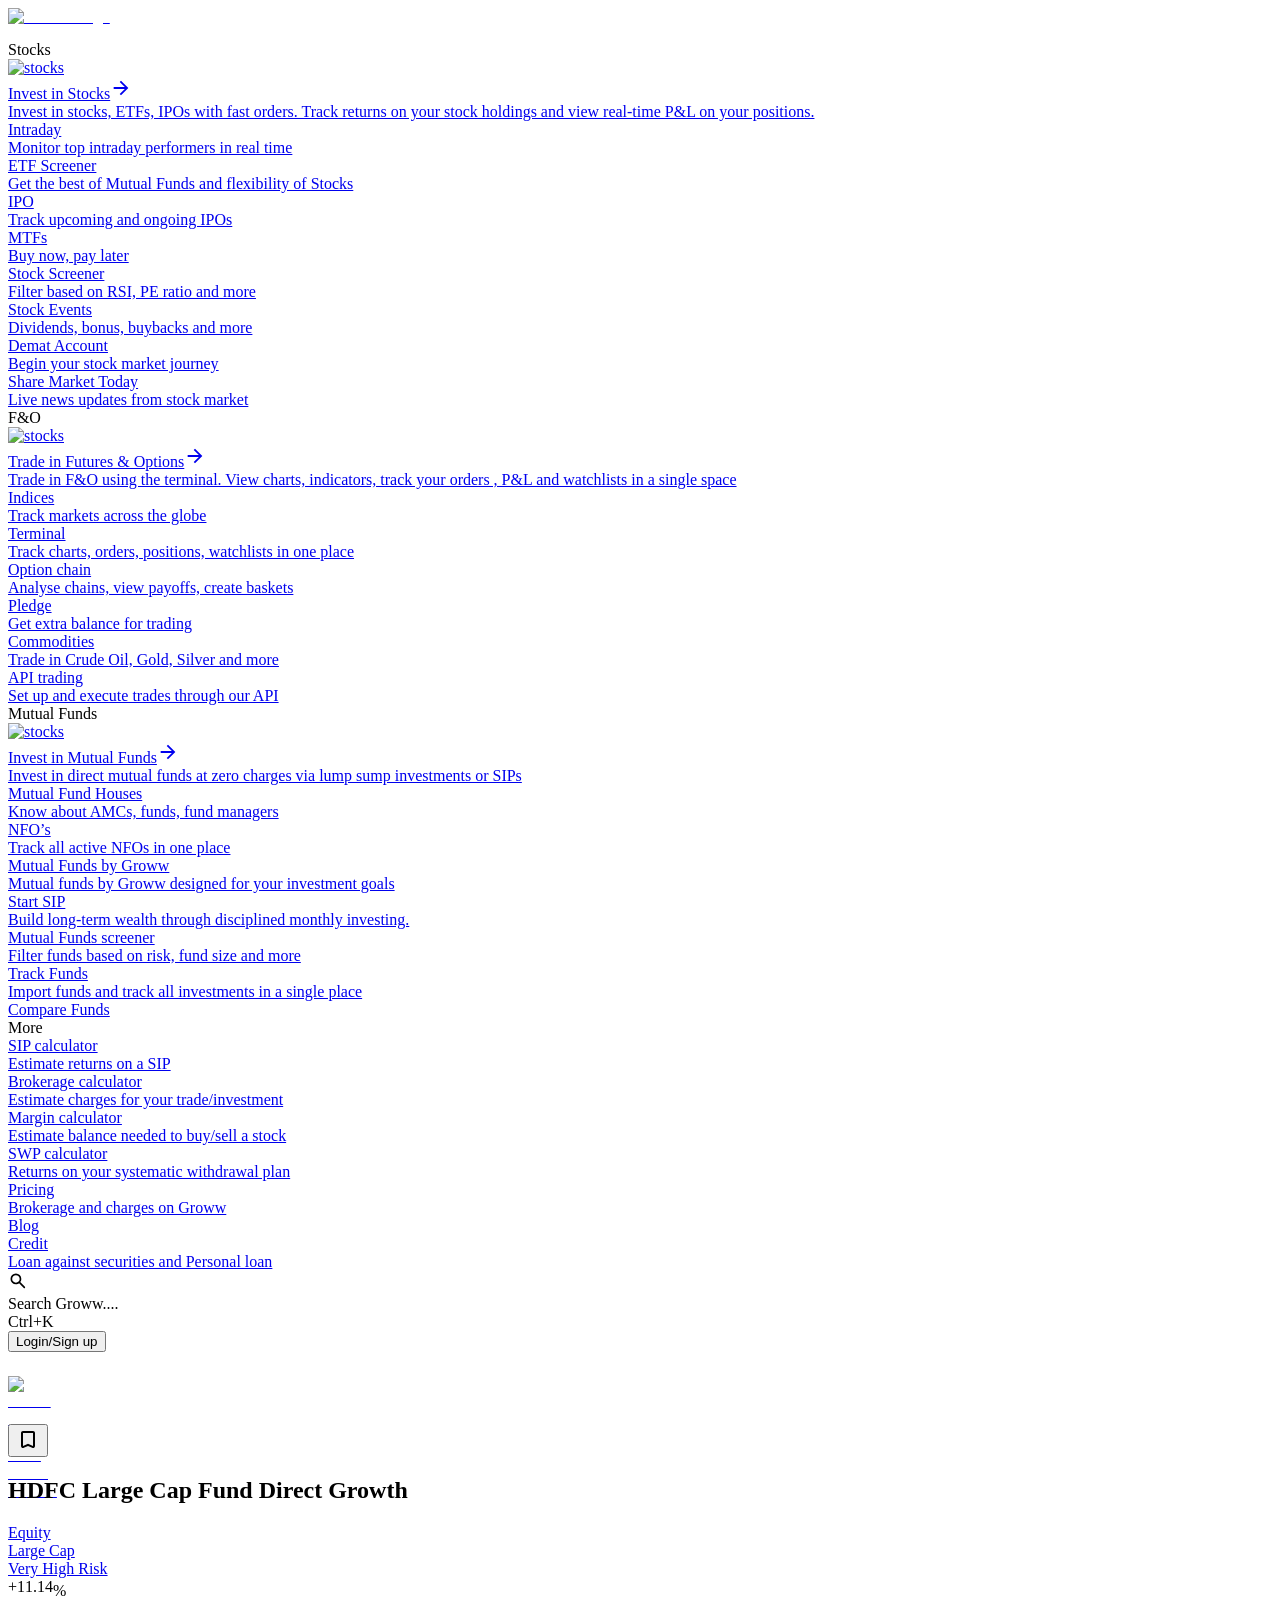
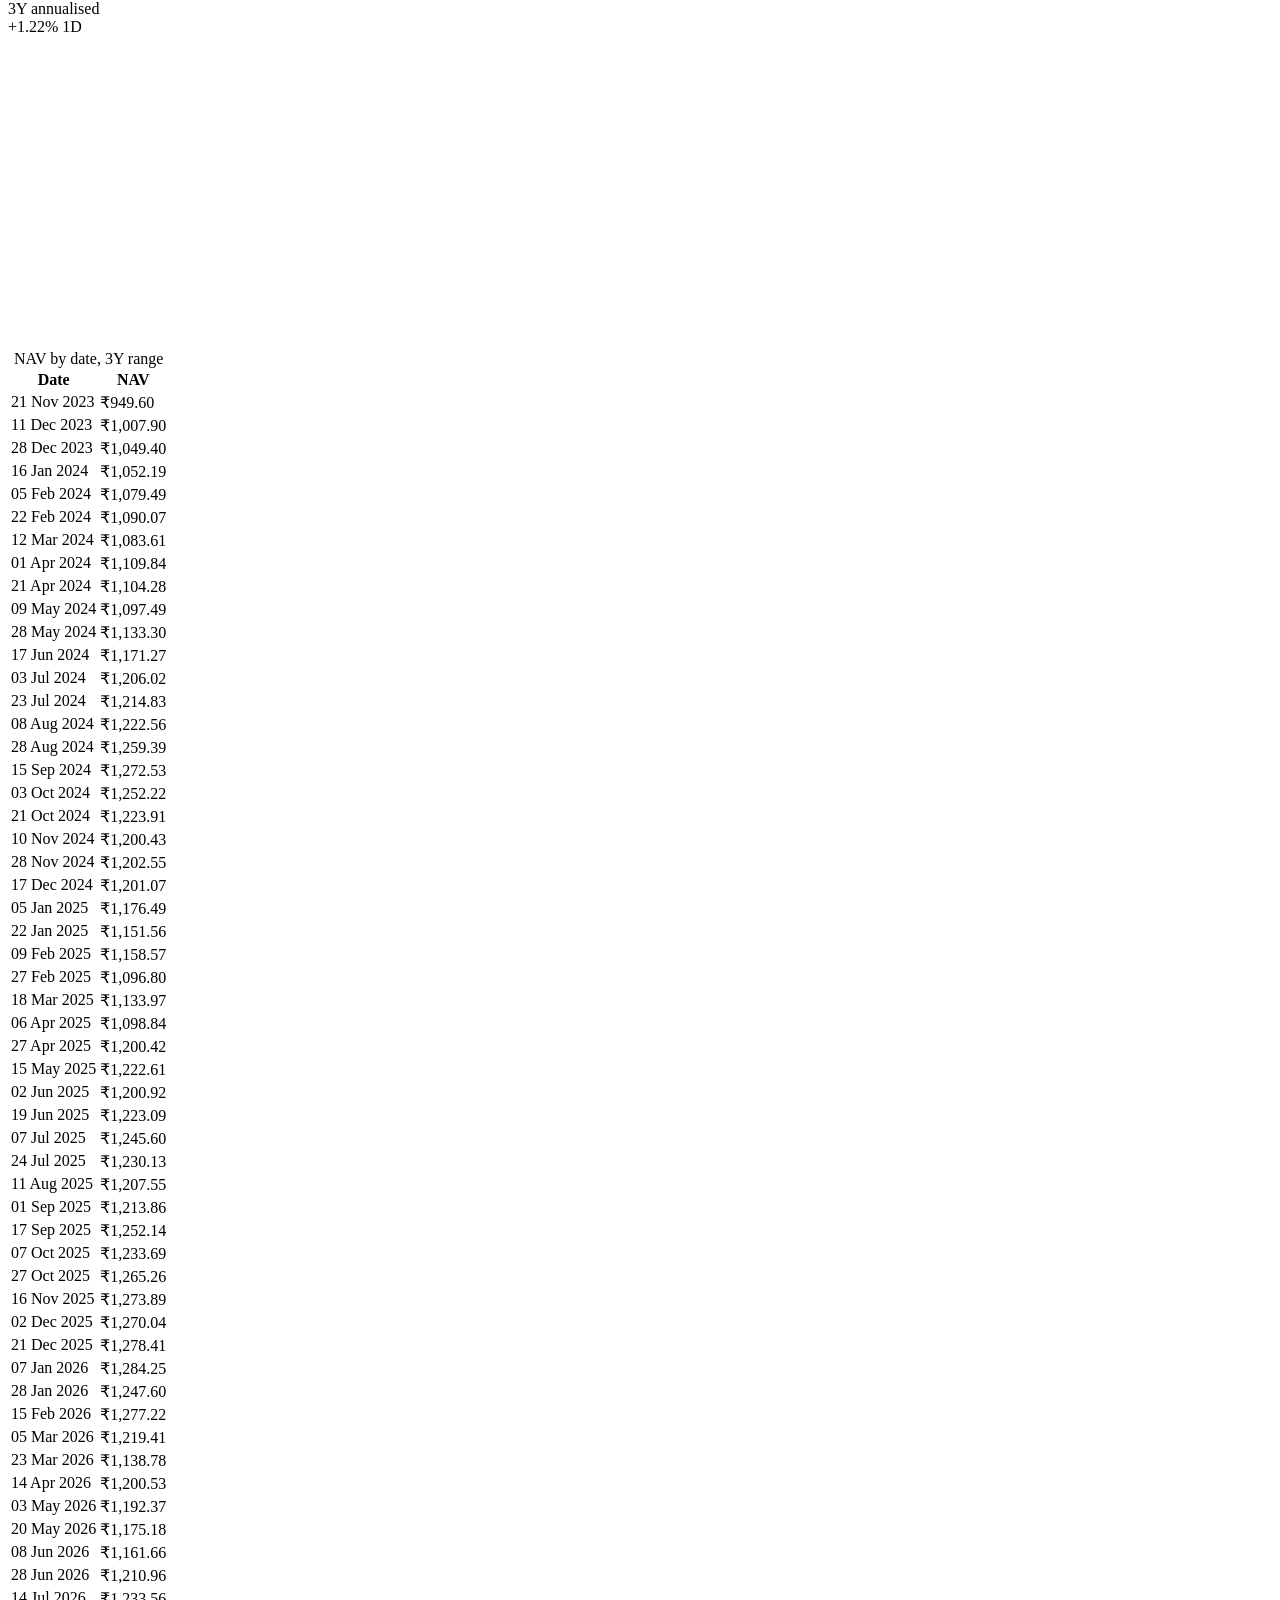
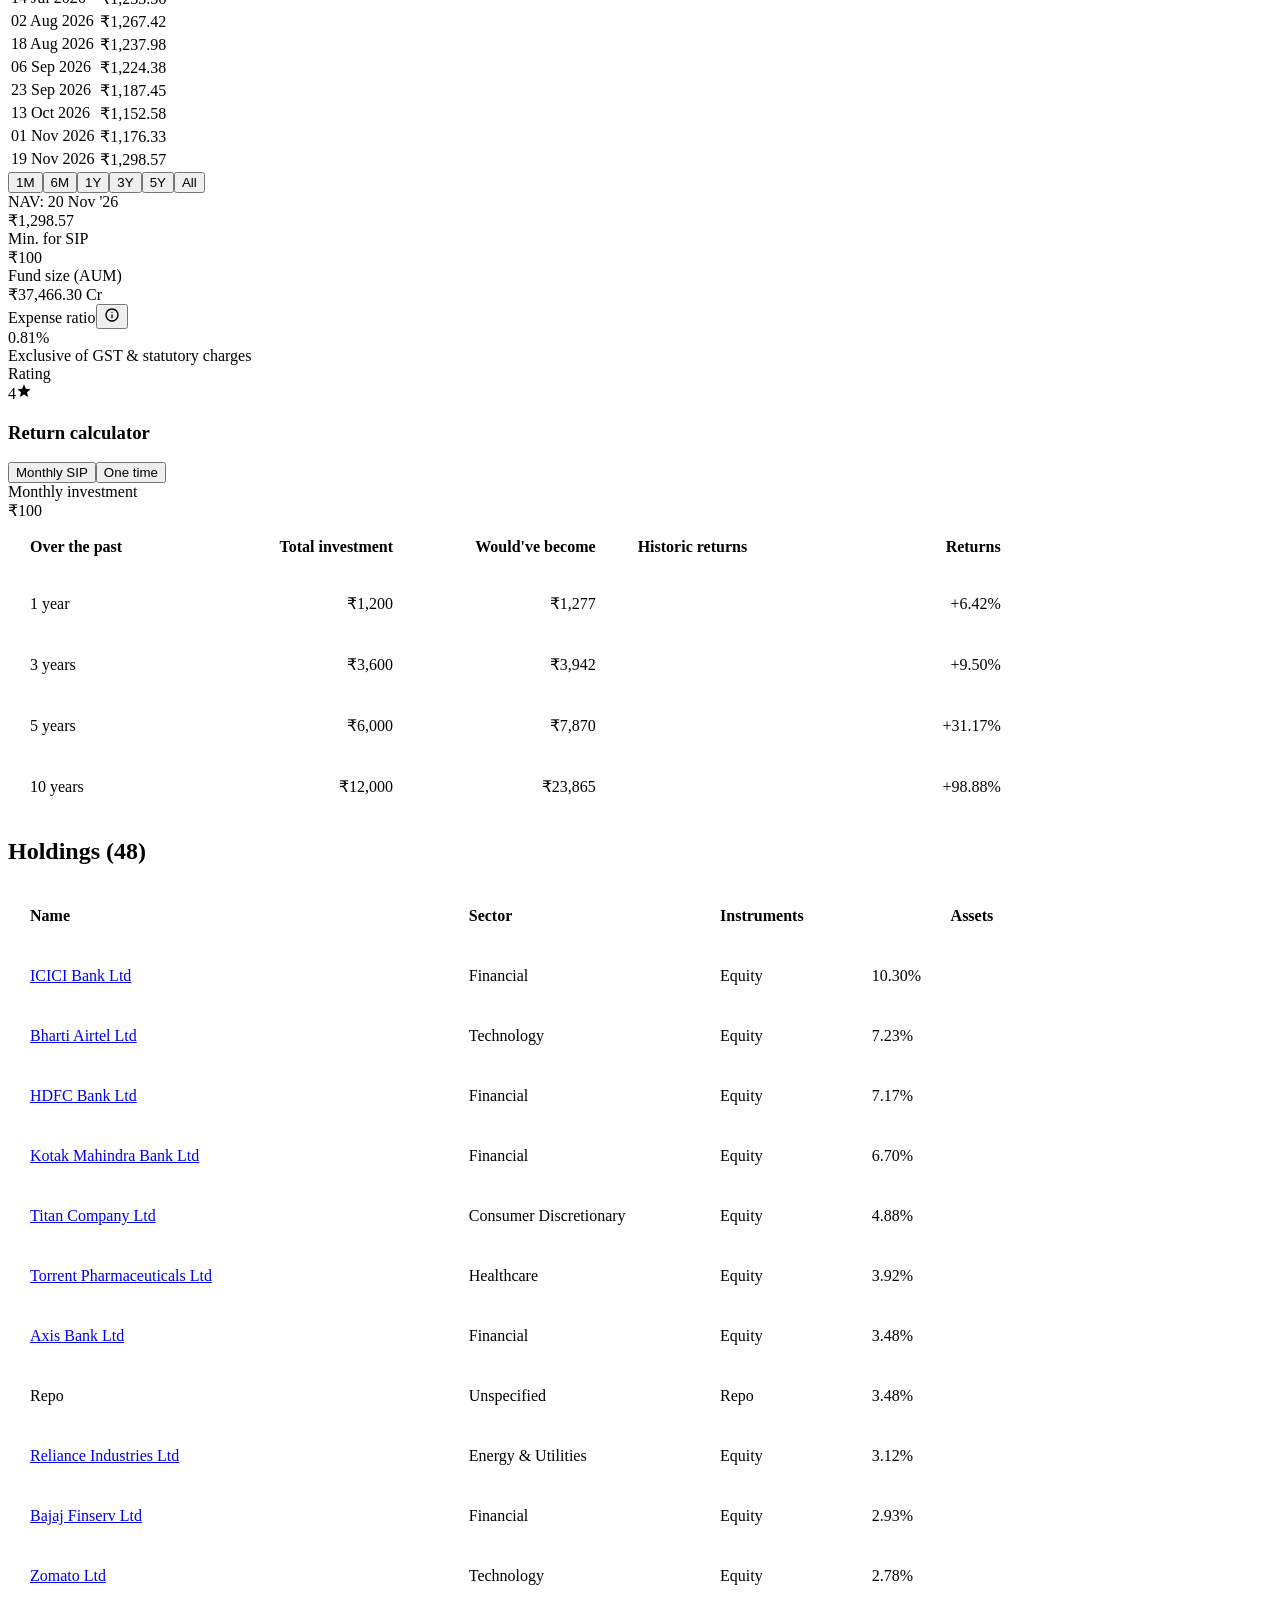
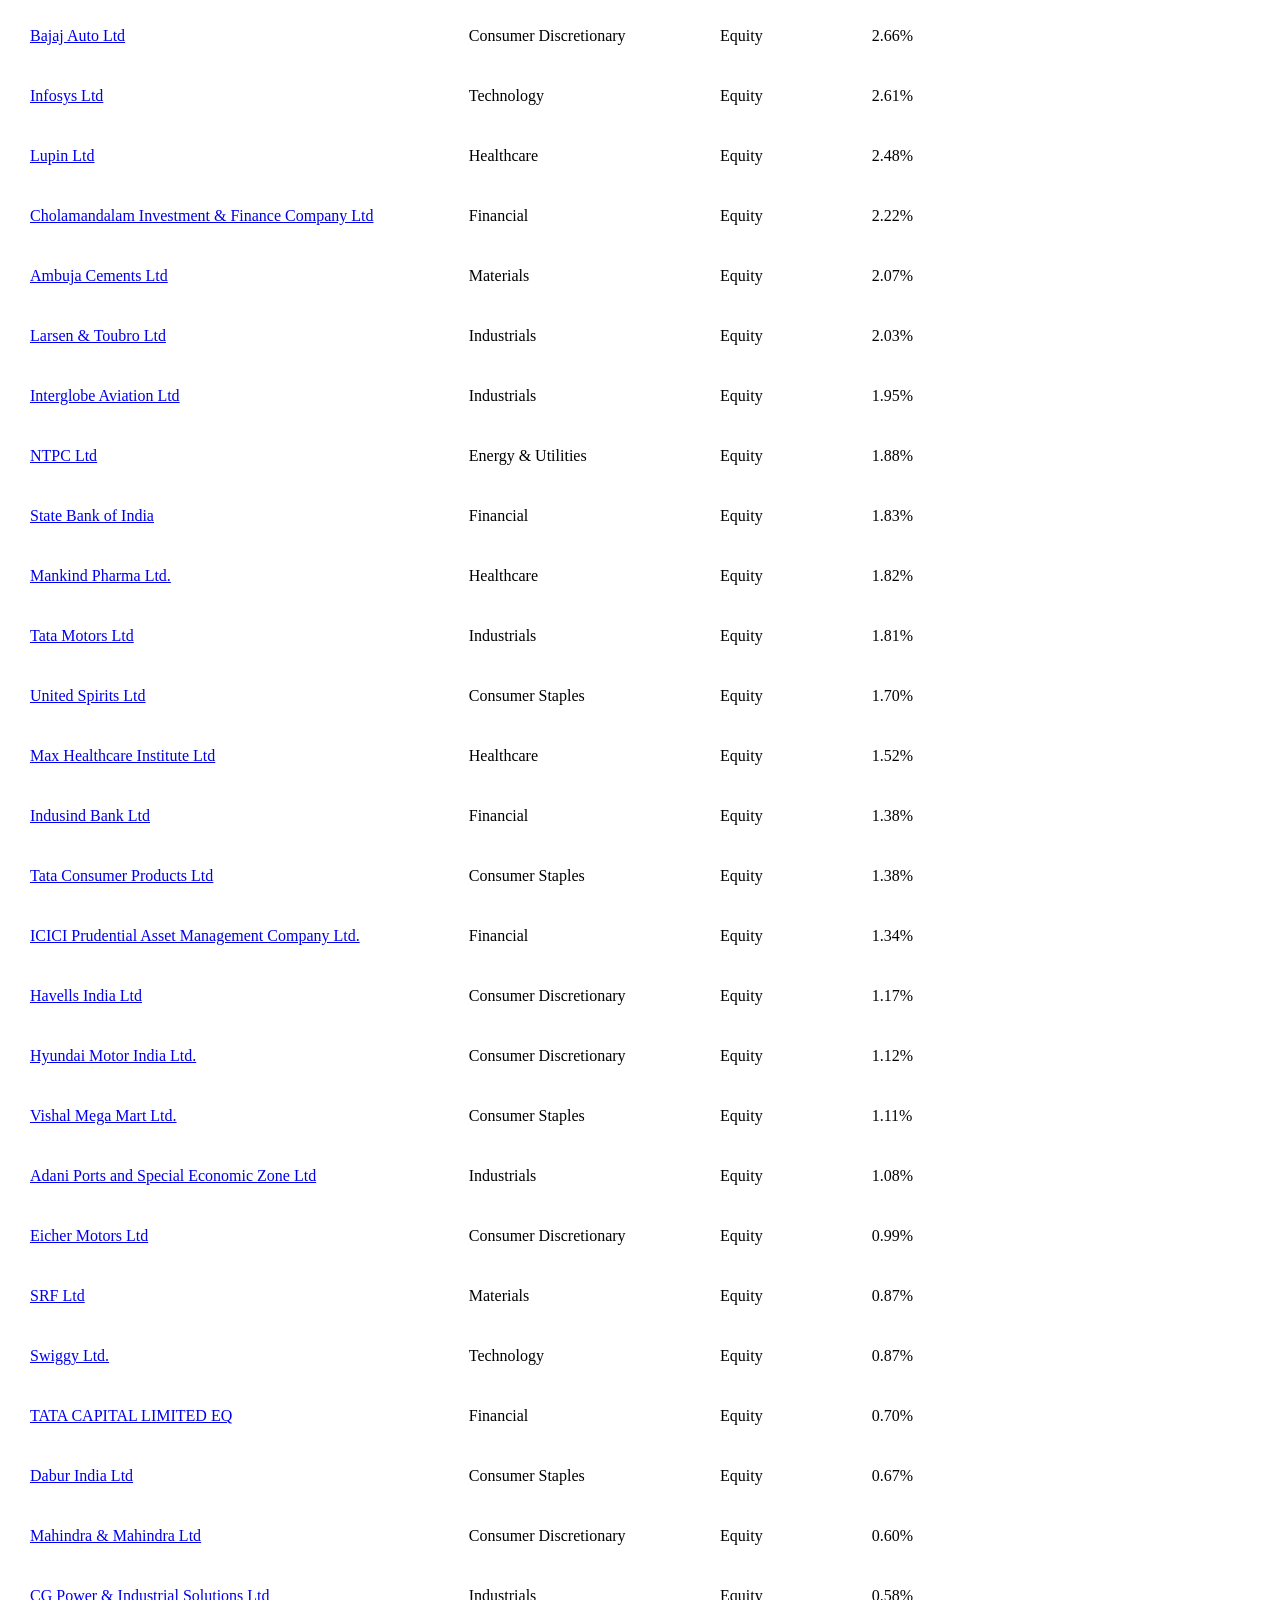
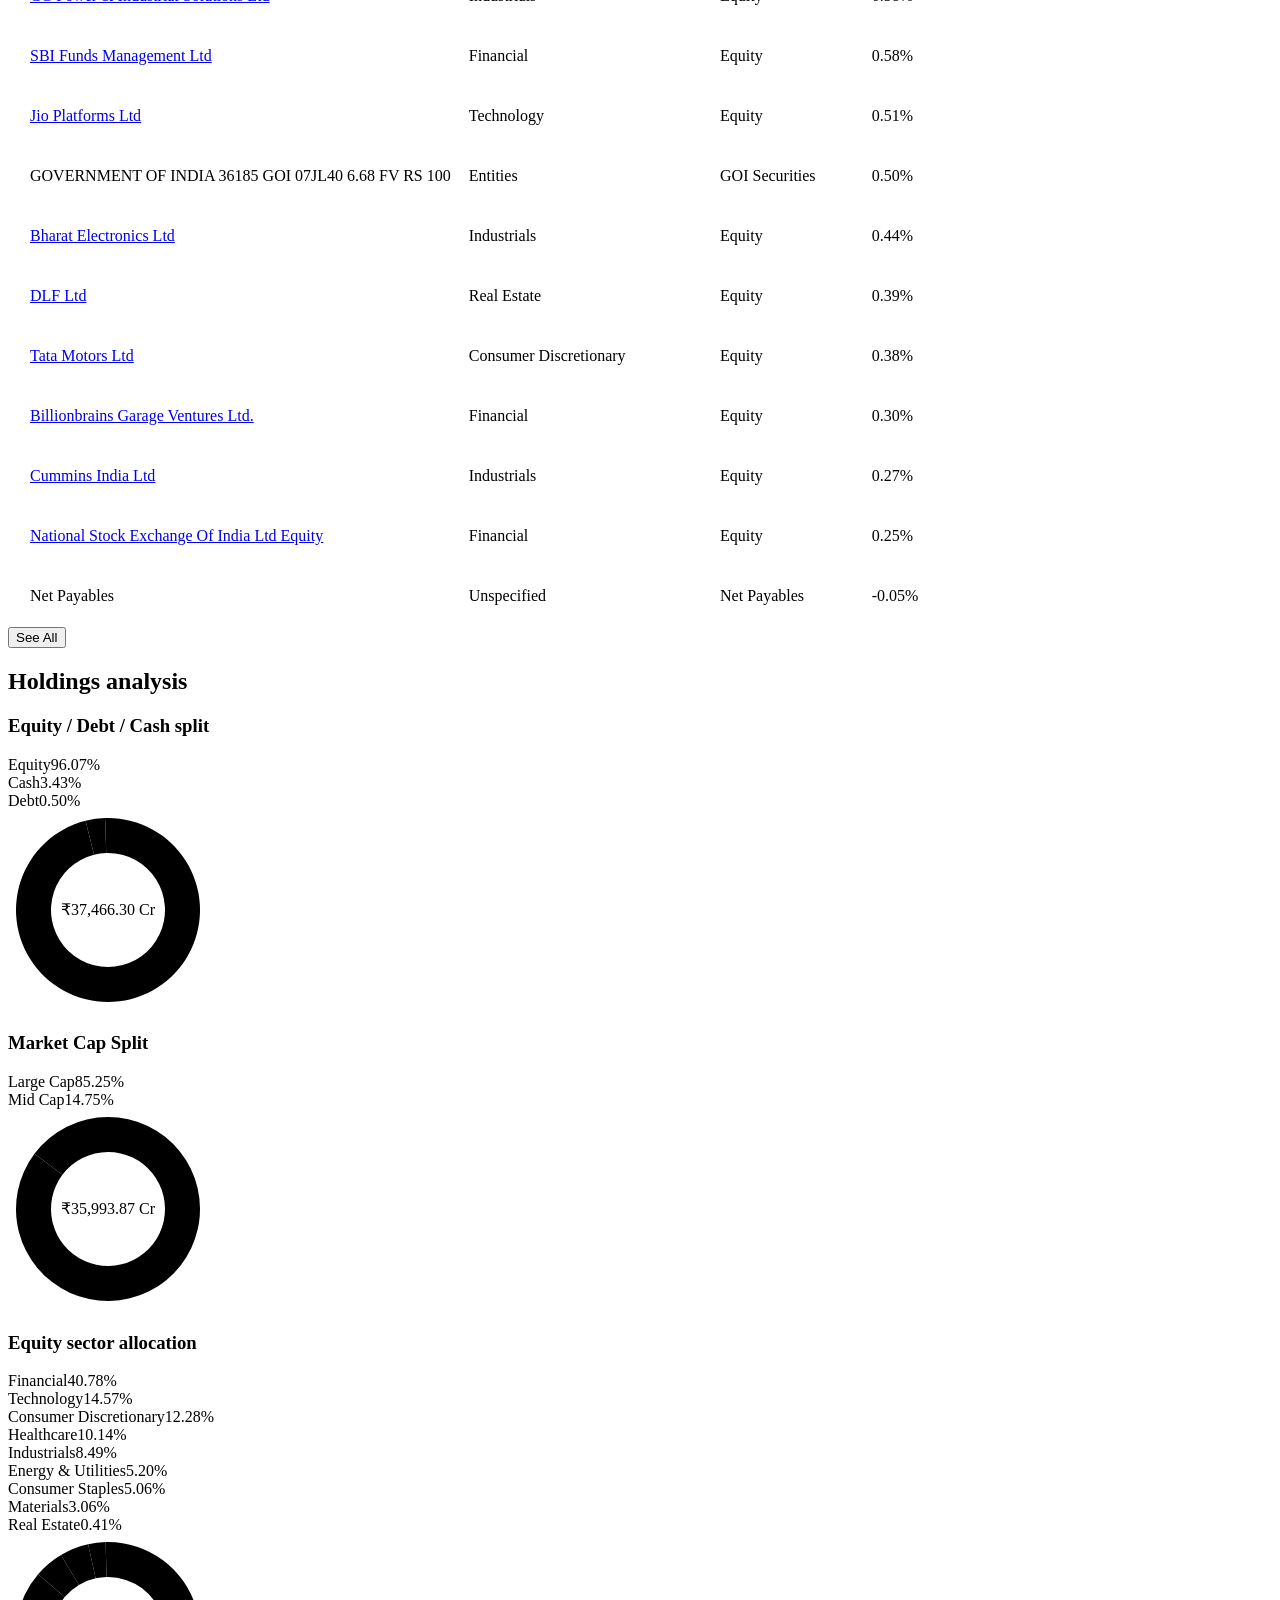
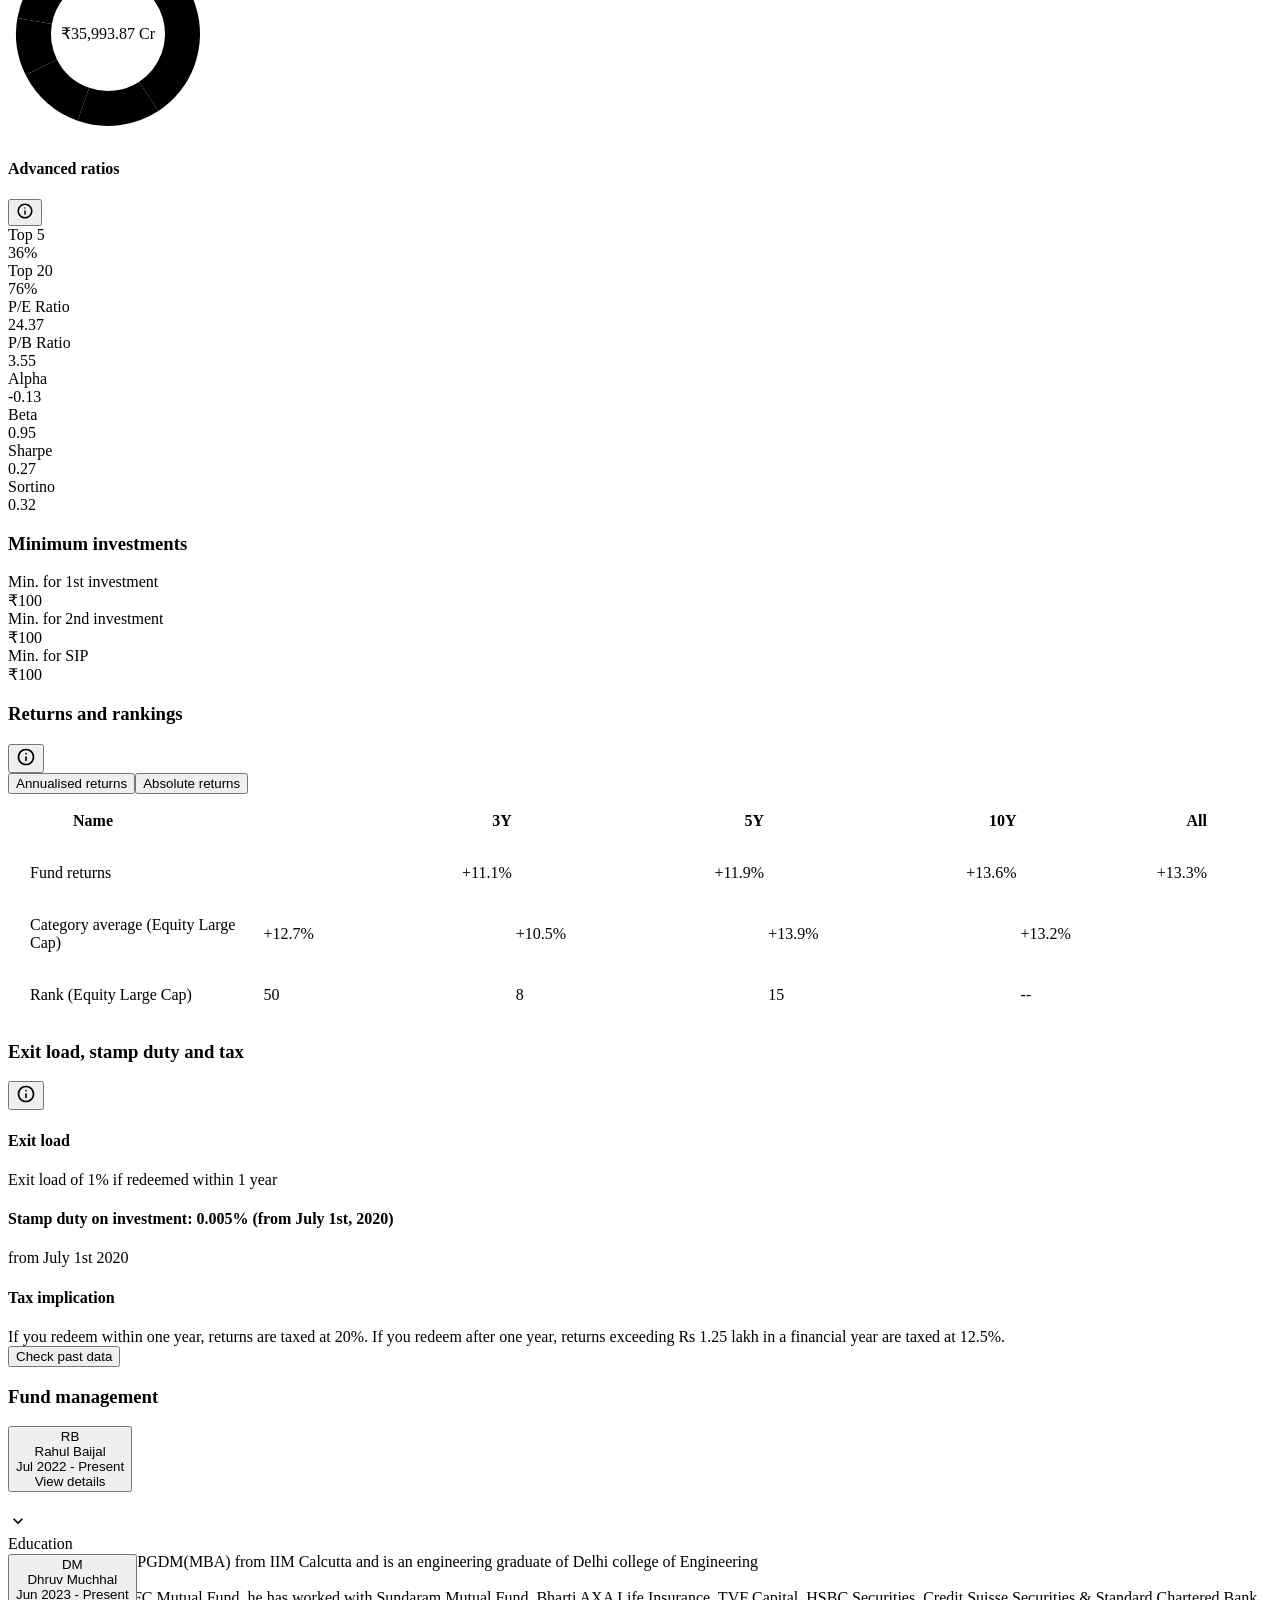
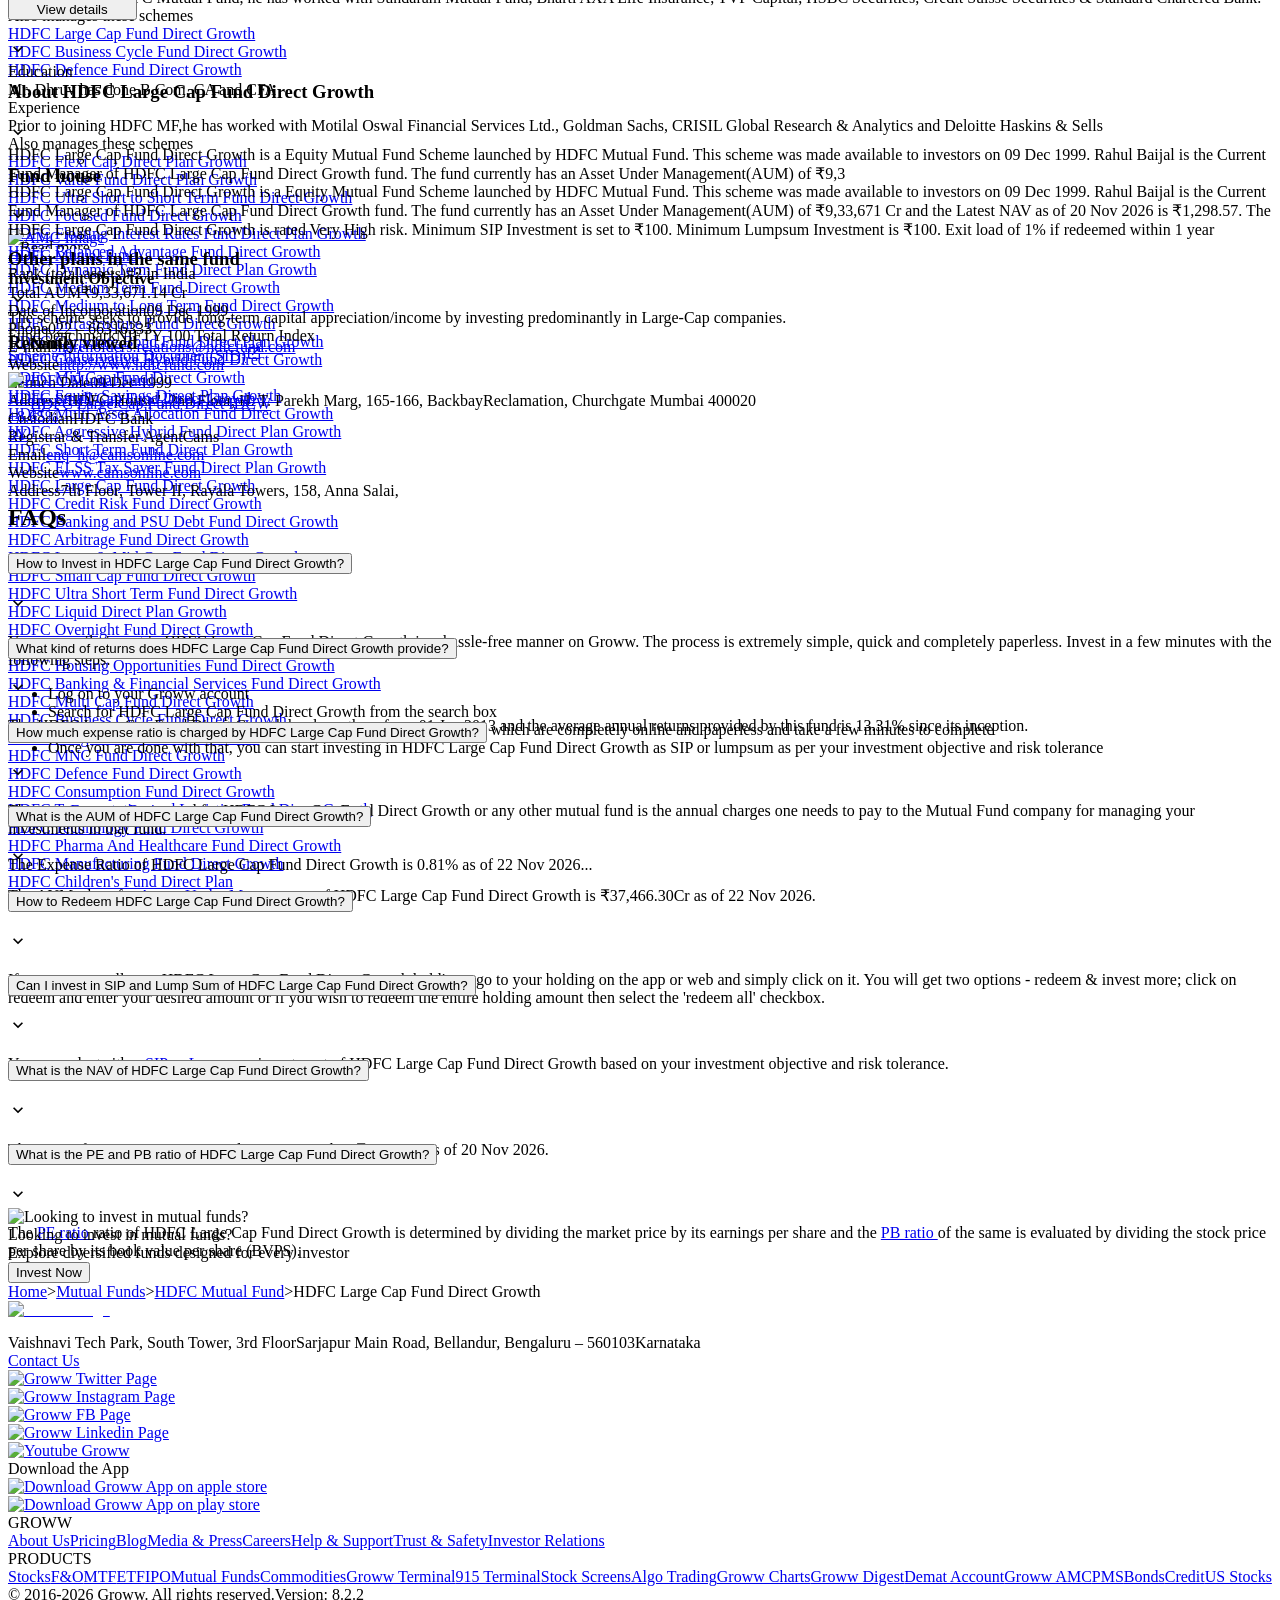
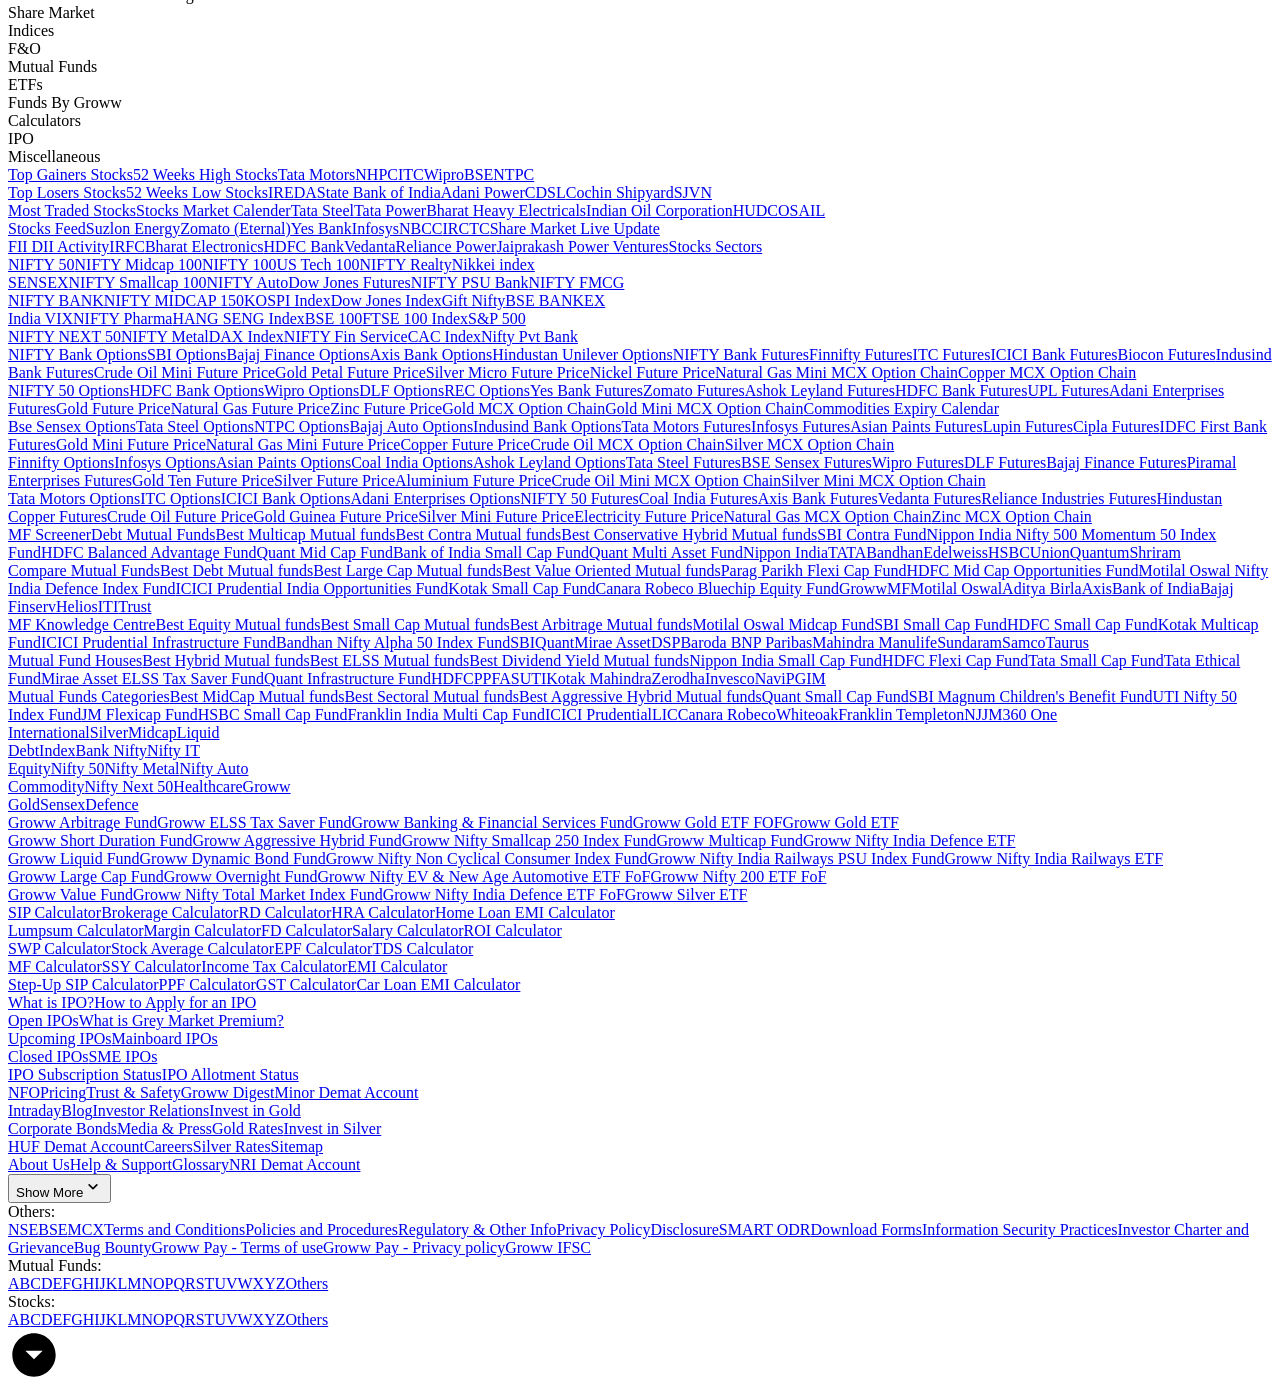
==== commit de9f8e6b: "chore: Daily update of vector store data" ====
--- a/data/raw/hdfc-large-cap.html
+++ b/data/raw/hdfc-large-cap.html
@@ -2,7 +2,7 @@
   Invest in HDFC Large Cap Fund Online with Groww." data-next-head=""><meta name="robots" content="index" data-next-head=""><meta name="twitter:card" content="summary_large_image" data-next-head=""><meta name="twitter:image" content="https://groww.in/groww-logo-270.png" data-next-head=""><meta name="twitter:description" content="HDFC Large Cap Fund Direct Growth - Get latest NAV, SIP Returns &amp; Rankings, Ratings, Fund Performance, Portfolio, Expense Ratio, Holding Analysis, and Peers.
   Invest in HDFC Large Cap Fund Online with Groww." data-next-head=""><meta name="twitter:title" content="HDFC Large Cap Fund Direct Growth - NAV, Mutual Fund Performance &amp; Portfolio" data-next-head=""><meta name="twitter:site" content="_@groww" data-next-head=""><meta name="twitter:creator" content="_@groww" data-next-head=""><meta itemprop="name" content="HDFC Large Cap Fund Direct Growth - NAV, Mutual Fund Performance &amp; Portfolio" data-next-head=""><meta itemprop="description" content="HDFC Large Cap Fund Direct Growth - Get latest NAV, SIP Returns &amp; Rankings, Ratings, Fund Performance, Portfolio, Expense Ratio, Holding Analysis, and Peers.
   Invest in HDFC Large Cap Fund Online with Groww." data-next-head=""><meta itemprop="image" content="https://groww.in/groww-logo-270.png" data-next-head=""><meta property="og:locale" content="en_US" data-next-head=""><meta property="og:type" content="website" data-next-head=""><meta property="og:title" content="HDFC Large Cap Fund Direct Growth - NAV, Mutual Fund Performance &amp; Portfolio" data-next-head=""><meta property="og:image" content="https://groww.in/groww-logo-270.png" data-next-head=""><meta property="og:description" content="HDFC Large Cap Fund Direct Growth - Get latest NAV, SIP Returns &amp; Rankings, Ratings, Fund Performance, Portfolio, Expense Ratio, Holding Analysis, and Peers.
-  Invest in HDFC Large Cap Fund Online with Groww." data-next-head=""><meta property="og:url" content="https://groww.in/mutual-funds/hdfc-large-cap-fund-direct-growth" data-next-head=""><meta property="og:site_name" content="Groww" data-next-head=""><link rel="publisher" href="https://plus.google.com/b/112795119140865328446/+GrowwIn?" data-next-head=""><link rel="canonical" href="https://groww.in/mutual-funds/hdfc-large-cap-fund-direct-growth" data-next-head=""><meta property="csp-nonce" content="MCoKc0EsYBEFe3hAobFoL97P3qhyuITEtbQ1uRgNkFg="><meta http-equiv="Content-Security-Policy" content="default-src 'self'; object-src 'none'; block-all-mixed-content; script-src 'self' 'nonce-MCoKc0EsYBEFe3hAobFoL97P3qhyuITEtbQ1uRgNkFg=' 'wasm-unsafe-eval' https://*.groww.in/ https://*.growwinfra.in/ wss://*.groww.in/ wss://groww.in/ https://*.freshchat.com/ https://connect.facebook.net/ https://*.razorpay.com/ https://cdn32.godcstatic.com/ https://d2yyd1h5u9mauk.cloudfront.net/integrations/web/v1/library/ https://storage.googleapis.com/ https://www.googletagmanager.com/ https://tagmanager.google.com https://www.google-analytics.com/ https://ssl.google-analytics.com https://stats.g.doubleclick.net/ https://googleads.g.doubleclick.net/ https://www.googleadservices.com/ https://*.google.com/ https://www.google.co.in/ https://fonts.googleapis.com/ https://www.youtube.com/ https://www.youtube.com/iframe_api https://www.youtube-nocookie.com/ https://*.ingest.sentry.io https://hv-camera-web-sg.s3-ap-southeast-1.amazonaws.com/ https://hv-central-config.s3.ap-south-1.amazonaws.com/ https://hypersnapweb.hyperverge.co/ https://microapps.onemoney.in/ https://webrd.onemoney.in/ https://unpkg.com/ https://cdnjs.cloudflare.com/ https://www.gstatic.com/ https://bat.bing.com/ https://*.appsflyer.com/ https://www.clarity.ms/ https://*.ampproject.org/ https://unified-sdk.glomopay.com/; img-src 'self' data: blob: https://groww.in/ https://*.groww.in/ https://img.youtube.com/ https://i.ytimg.com https://i3.ytimg.com https://s3.amazonaws.com/cdn.freshdesk.com/ https://viewlogo.s3.amazonaws.com/ https://wchat.freshchat.com/ https://www.google-analytics.com/ https://*.googleapis.com/ https://*.googleusercontent.com/ https://www.google.com/ https://www.google-analytics.com https://www.google.com/ads/ga-audiences https://www.googletagmanager.com https://ssl.gstatic.com https://www.gstatic.com https://stats.g.doubleclick.net/ https://www.google.co.in/ads/ga-audiences https://*.ingest.sentry.io https://hv-camera-web-sg.s3-ap-southeast-1.amazonaws.com/ https://hv-central-config.s3.ap-south-1.amazonaws.com/ https://hypersnapweb.hyperverge.co/ https://microapps.onemoney.in/ https://webrd.onemoney.in/ https://*.freshdesk.com/ https://bat.bing.com/ https://www.google.co.in/pagead/ https://*.ignosis.ai/ https://*.ignosis.in/ https://*.ampproject.org/ https://*.autochartist.com/; style-src 'self' https://*.groww.in/ 'unsafe-inline' https://accounts.google.com https://wchat.freshchat.com/ https://fonts.googleapis.com https://*.ampproject.org/; font-src 'self' https://*.groww.in/ data: https://fonts.gstatic.com; connect-src 'self' data: https://*.groww.in/ https://*.growwinfra.in/ wss://*.groww.in/ wss://groww.in/ https://*.razorpay.com/ https://*.delighted.com/ https://accounts.google.com https://*.googleapis.com/ https://*.ingest.sentry.io https://hv-camera-web-sg.s3-ap-southeast-1.amazonaws.com/ https://hv-central-config.s3.ap-south-1.amazonaws.com/ https://hypersnapweb.hyperverge.co/ https://microapps.onemoney.in/ https://webrd.onemoney.in/ https://*.ampproject.org/ https://www.google-analytics.com/ https://analytics.google.com/ https://region1.analytics.google.com/ https://region1.google-analytics.com/ https://stats.g.doubleclick.net/ https://www.google.com/ https://*.glomopay.com/; frame-src 'self' https://reg.dreamcast.co/ https://storage.googleapis.com/ https://*.google.com/ https://www.youtube.com/ https://www.facebook.com https://*.groww.in/ wss://*.groww.in/ wss://groww.in/ https://wchat.freshchat.com/ https://growwapi.firebaseapp.com/ https://www.youtube.com/embed/ https://www.youtube.com/ https://www.youtube-nocookie.com/ https://*.ingest.sentry.io https://hv-camera-web-sg.s3-ap-southeast-1.amazonaws.com/ https://hv-central-config.s3.ap-south-1.amazonaws.com/ https://hypersnapweb.hyperverge.co/ https://microapps.onemoney.in/ https://webrd.onemoney.in/ https://*.ignosis.ai/ https://*.ignosis.in/ https://*.doubleclick.net/ https://*.ampproject.org/ https://www.googletagmanager.com/ https://mfcentral.com/ https://*.mfcentral.com/ https://*.glomopay.com/; media-src https://*.groww.in/ blob: https://storage.googleapis.com/ https://*.ampproject.org/;"><meta charset="utf-8"><link rel="manifest" href="/manifest.json?v=1"><link rel="preconnect" href="https://www.googletagmanager.com"><link rel="preconnect" href="https://www.google-analytics.com"><link rel="preload" href="https://resources.groww.in/web-assets/font/Soehne.woff2" as="font" type="font/woff2" crossorigin="anonymous"><link rel="preload" href="https://resources.groww.in/web-assets/font/GrowwSans-Variable.woff2" as="font" type="font/woff2" crossorigin="anonymous"><meta name="mobile-web-app-capable" content="yes"><meta name="apple-mobile-web-app-capable" content="yes"><meta name="application-name" content="Groww"><meta name="apple-mobile-web-app-title" content="Groww"><meta name="theme-color" content="#5500eb"><meta name="msapplication-navbutton-color" content="#5500eb"><meta name="apple-mobile-web-app-status-bar-style" content="black-translucent"><meta name="msapplication-starturl" content="/"><link type="application/opensearchdescription+xml" rel="search" href="/osdd.xml?v=6"><script type="text/javascript" async="" src="https://www.googletagmanager.com/gtag/js?id=G-BNCSRMD1F4&amp;cx=c&amp;gtm=4e6bh1" nonce="MCoKc0EsYBEFe3hAobFoL97P3qhyuITEtbQ1uRgNkFg="></script><script type="text/javascript" async="" src="https://www.googletagmanager.com/gtag/js?id=AW-860464209&amp;cx=c&amp;gtm=4e6bh1" nonce="MCoKc0EsYBEFe3hAobFoL97P3qhyuITEtbQ1uRgNkFg="></script><script async="" src="https://www.googletagmanager.com/gtm.js?refresh=1&amp;id=GTM-T7VTWPR"></script><script nomodule="" nonce="MCoKc0EsYBEFe3hAobFoL97P3qhyuITEtbQ1uRgNkFg=" src="/polyfills/core-js.min.js"></script><link data-next-font="" rel="preconnect" href="/" crossorigin="anonymous"><script nonce="MCoKc0EsYBEFe3hAobFoL97P3qhyuITEtbQ1uRgNkFg=" data-nscript="beforeInteractive" crossorigin="anonymous">
+  Invest in HDFC Large Cap Fund Online with Groww." data-next-head=""><meta property="og:url" content="https://groww.in/mutual-funds/hdfc-large-cap-fund-direct-growth" data-next-head=""><meta property="og:site_name" content="Groww" data-next-head=""><link rel="publisher" href="https://plus.google.com/b/112795119140865328446/+GrowwIn?" data-next-head=""><link rel="canonical" href="https://groww.in/mutual-funds/hdfc-large-cap-fund-direct-growth" data-next-head=""><meta property="csp-nonce" content="rCRM8QIHiGXPwP2ckFr7l3XO3pREGIshE1a2216LQEc="><meta http-equiv="Content-Security-Policy" content="default-src 'self'; object-src 'none'; block-all-mixed-content; script-src 'self' 'nonce-rCRM8QIHiGXPwP2ckFr7l3XO3pREGIshE1a2216LQEc=' 'wasm-unsafe-eval' https://*.groww.in/ https://*.growwinfra.in/ wss://*.groww.in/ wss://groww.in/ https://*.freshchat.com/ https://connect.facebook.net/ https://*.razorpay.com/ https://cdn32.godcstatic.com/ https://d2yyd1h5u9mauk.cloudfront.net/integrations/web/v1/library/ https://storage.googleapis.com/ https://www.googletagmanager.com/ https://tagmanager.google.com https://www.google-analytics.com/ https://ssl.google-analytics.com https://stats.g.doubleclick.net/ https://googleads.g.doubleclick.net/ https://www.googleadservices.com/ https://*.google.com/ https://www.google.co.in/ https://fonts.googleapis.com/ https://www.youtube.com/ https://www.youtube.com/iframe_api https://www.youtube-nocookie.com/ https://*.ingest.sentry.io https://hv-camera-web-sg.s3-ap-southeast-1.amazonaws.com/ https://hv-central-config.s3.ap-south-1.amazonaws.com/ https://hypersnapweb.hyperverge.co/ https://microapps.onemoney.in/ https://webrd.onemoney.in/ https://unpkg.com/ https://cdnjs.cloudflare.com/ https://www.gstatic.com/ https://bat.bing.com/ https://*.appsflyer.com/ https://www.clarity.ms/ https://*.ampproject.org/ https://unified-sdk.glomopay.com/; img-src 'self' data: blob: https://groww.in/ https://*.groww.in/ https://img.youtube.com/ https://i.ytimg.com https://i3.ytimg.com https://s3.amazonaws.com/cdn.freshdesk.com/ https://viewlogo.s3.amazonaws.com/ https://wchat.freshchat.com/ https://www.google-analytics.com/ https://*.googleapis.com/ https://*.googleusercontent.com/ https://www.google.com/ https://www.google-analytics.com https://www.google.com/ads/ga-audiences https://www.googletagmanager.com https://ssl.gstatic.com https://www.gstatic.com https://stats.g.doubleclick.net/ https://www.google.co.in/ads/ga-audiences https://*.ingest.sentry.io https://hv-camera-web-sg.s3-ap-southeast-1.amazonaws.com/ https://hv-central-config.s3.ap-south-1.amazonaws.com/ https://hypersnapweb.hyperverge.co/ https://microapps.onemoney.in/ https://webrd.onemoney.in/ https://*.freshdesk.com/ https://bat.bing.com/ https://www.google.co.in/pagead/ https://*.ignosis.ai/ https://*.ignosis.in/ https://*.ampproject.org/ https://*.autochartist.com/; style-src 'self' https://*.groww.in/ 'unsafe-inline' https://accounts.google.com https://wchat.freshchat.com/ https://fonts.googleapis.com https://*.ampproject.org/; font-src 'self' https://*.groww.in/ data: https://fonts.gstatic.com; connect-src 'self' data: https://*.groww.in/ https://*.growwinfra.in/ wss://*.groww.in/ wss://groww.in/ https://*.razorpay.com/ https://*.delighted.com/ https://accounts.google.com https://*.googleapis.com/ https://*.ingest.sentry.io https://hv-camera-web-sg.s3-ap-southeast-1.amazonaws.com/ https://hv-central-config.s3.ap-south-1.amazonaws.com/ https://hypersnapweb.hyperverge.co/ https://microapps.onemoney.in/ https://webrd.onemoney.in/ https://*.ampproject.org/ https://www.google-analytics.com/ https://analytics.google.com/ https://region1.analytics.google.com/ https://region1.google-analytics.com/ https://stats.g.doubleclick.net/ https://www.google.com/ https://*.glomopay.com/; frame-src 'self' https://reg.dreamcast.co/ https://storage.googleapis.com/ https://*.google.com/ https://www.youtube.com/ https://www.facebook.com https://*.groww.in/ wss://*.groww.in/ wss://groww.in/ https://wchat.freshchat.com/ https://growwapi.firebaseapp.com/ https://www.youtube.com/embed/ https://www.youtube.com/ https://www.youtube-nocookie.com/ https://*.ingest.sentry.io https://hv-camera-web-sg.s3-ap-southeast-1.amazonaws.com/ https://hv-central-config.s3.ap-south-1.amazonaws.com/ https://hypersnapweb.hyperverge.co/ https://microapps.onemoney.in/ https://webrd.onemoney.in/ https://*.ignosis.ai/ https://*.ignosis.in/ https://*.doubleclick.net/ https://*.ampproject.org/ https://www.googletagmanager.com/ https://mfcentral.com/ https://*.mfcentral.com/ https://*.glomopay.com/; media-src https://*.groww.in/ blob: https://storage.googleapis.com/ https://*.ampproject.org/;"><meta charset="utf-8"><link rel="manifest" href="/manifest.json?v=1"><link rel="preconnect" href="https://www.googletagmanager.com"><link rel="preconnect" href="https://www.google-analytics.com"><link rel="preload" href="https://resources.groww.in/web-assets/font/Soehne.woff2" as="font" type="font/woff2" crossorigin="anonymous"><link rel="preload" href="https://resources.groww.in/web-assets/font/GrowwSans-Variable.woff2" as="font" type="font/woff2" crossorigin="anonymous"><meta name="mobile-web-app-capable" content="yes"><meta name="apple-mobile-web-app-capable" content="yes"><meta name="application-name" content="Groww"><meta name="apple-mobile-web-app-title" content="Groww"><meta name="theme-color" content="#5500eb"><meta name="msapplication-navbutton-color" content="#5500eb"><meta name="apple-mobile-web-app-status-bar-style" content="black-translucent"><meta name="msapplication-starturl" content="/"><link type="application/opensearchdescription+xml" rel="search" href="/osdd.xml?v=6"><script type="text/javascript" async="" src="https://www.googletagmanager.com/gtag/js?id=G-BNCSRMD1F4&amp;cx=c&amp;gtm=4e6bh1" nonce="rCRM8QIHiGXPwP2ckFr7l3XO3pREGIshE1a2216LQEc="></script><script type="text/javascript" async="" src="https://www.googletagmanager.com/gtag/js?id=AW-860464209&amp;cx=c&amp;gtm=4e6bh1" nonce="rCRM8QIHiGXPwP2ckFr7l3XO3pREGIshE1a2216LQEc="></script><script async="" src="https://www.googletagmanager.com/gtm.js?refresh=1&amp;id=GTM-T7VTWPR"></script><script nomodule="" nonce="rCRM8QIHiGXPwP2ckFr7l3XO3pREGIshE1a2216LQEc=" src="/polyfills/core-js.min.js"></script><link data-next-font="" rel="preconnect" href="/" crossorigin="anonymous"><script nonce="rCRM8QIHiGXPwP2ckFr7l3XO3pREGIshE1a2216LQEc=" data-nscript="beforeInteractive" crossorigin="anonymous">
   if (Promise && !Promise.allSettled) {
   Promise.allSettled = function(promises) {
     return Promise.all(promises.map(function(promise) {
@@ -13,7 +13,7 @@
       });
     }));
   };
-}</script><script nonce="MCoKc0EsYBEFe3hAobFoL97P3qhyuITEtbQ1uRgNkFg=" data-nscript="beforeInteractive" crossorigin="anonymous">
+}</script><script nonce="rCRM8QIHiGXPwP2ckFr7l3XO3pREGIshE1a2216LQEc=" data-nscript="beforeInteractive" crossorigin="anonymous">
   (function () {
     if (typeof globalThis === 'undefined') {
       if (typeof window !== 'undefined') {
@@ -25,10 +25,10 @@
       }
     }
   })();
-</script><link nonce="MCoKc0EsYBEFe3hAobFoL97P3qhyuITEtbQ1uRgNkFg=" rel="preload" href="//assets-netstorage.groww.in/web-assets/billion_groww_desktop/prod/_next/static/css/d20b87a6ea1c6b59.css" as="style" crossorigin="anonymous"><link nonce="MCoKc0EsYBEFe3hAobFoL97P3qhyuITEtbQ1uRgNkFg=" rel="stylesheet" href="//assets-netstorage.groww.in/web-assets/billion_groww_desktop/prod/_next/static/css/d20b87a6ea1c6b59.css" crossorigin="anonymous" data-n-g=""><link nonce="MCoKc0EsYBEFe3hAobFoL97P3qhyuITEtbQ1uRgNkFg=" rel="preload" href="//assets-netstorage.groww.in/web-assets/billion_groww_desktop/prod/_next/static/css/350dbad5339149d0.css" as="style" crossorigin="anonymous"><link nonce="MCoKc0EsYBEFe3hAobFoL97P3qhyuITEtbQ1uRgNkFg=" rel="stylesheet" href="//assets-netstorage.groww.in/web-assets/billion_groww_desktop/prod/_next/static/css/350dbad5339149d0.css" crossorigin="anonymous" data-n-p=""><link nonce="MCoKc0EsYBEFe3hAobFoL97P3qhyuITEtbQ1uRgNkFg=" rel="preload" href="//assets-netstorage.groww.in/web-assets/billion_groww_desktop/prod/_next/static/css/d94400d195631a83.css" as="style" crossorigin="anonymous"><link nonce="MCoKc0EsYBEFe3hAobFoL97P3qhyuITEtbQ1uRgNkFg=" rel="stylesheet" href="//assets-netstorage.groww.in/web-assets/billion_groww_desktop/prod/_next/static/css/d94400d195631a83.css" crossorigin="anonymous" data-n-p=""><link nonce="MCoKc0EsYBEFe3hAobFoL97P3qhyuITEtbQ1uRgNkFg=" rel="preload" href="//assets-netstorage.groww.in/web-assets/billion_groww_desktop/prod/_next/static/css/a54775be23dce8a0.css" as="style" crossorigin="anonymous"><link nonce="MCoKc0EsYBEFe3hAobFoL97P3qhyuITEtbQ1uRgNkFg=" rel="stylesheet" href="//assets-netstorage.groww.in/web-assets/billion_groww_desktop/prod/_next/static/css/a54775be23dce8a0.css" crossorigin="anonymous" data-n-p=""><noscript data-n-css="MCoKc0EsYBEFe3hAobFoL97P3qhyuITEtbQ1uRgNkFg="></noscript><script defer="" nonce="MCoKc0EsYBEFe3hAobFoL97P3qhyuITEtbQ1uRgNkFg=" crossorigin="anonymous" nomodule="" src="//assets-netstorage.groww.in/web-assets/billion_groww_desktop/prod/_next/static/chunks/polyfills-42372ed130431b0a.js"></script><script src="//assets-netstorage.groww.in/web-assets/billion_groww_desktop/prod/_next/static/chunks/webpack-6b06e40315b01680.js" nonce="MCoKc0EsYBEFe3hAobFoL97P3qhyuITEtbQ1uRgNkFg=" defer="" crossorigin="anonymous"></script><script src="//assets-netstorage.groww.in/web-assets/billion_groww_desktop/prod/_next/static/chunks/framework-f50708772fa730ba.js" nonce="MCoKc0EsYBEFe3hAobFoL97P3qhyuITEtbQ1uRgNkFg=" defer="" crossorigin="anonymous"></script><script src="//assets-netstorage.groww.in/web-assets/billion_groww_desktop/prod/_next/static/chunks/main-eb12a1ec3902b0a5.js" nonce="MCoKc0EsYBEFe3hAobFoL97P3qhyuITEtbQ1uRgNkFg=" defer="" crossorigin="anonymous"></script><script src="//assets-netstorage.groww.in/web-assets/billion_groww_desktop/prod/_next/static/chunks/pages/_app-d6b165deb77bbe13.js" nonce="MCoKc0EsYBEFe3hAobFoL97P3qhyuITEtbQ1uRgNkFg=" defer="" crossorigin="anonymous"></script><script src="//assets-netstorage.groww.in/web-assets/billion_groww_desktop/prod/_next/static/chunks/1461-82843003287d0110.js" nonce="MCoKc0EsYBEFe3hAobFoL97P3qhyuITEtbQ1uRgNkFg=" defer="" crossorigin="anonymous"></script><script src="//assets-netstorage.groww.in/web-assets/billion_groww_desktop/prod/_next/static/chunks/1611-253f10799bcaaf6d.js" nonce="MCoKc0EsYBEFe3hAobFoL97P3qhyuITEtbQ1uRgNkFg=" defer="" crossorigin="anonymous"></script><script src="//assets-netstorage.groww.in/web-assets/billion_groww_desktop/prod/_next/static/chunks/11660-68173b780397c3c8.js" nonce="MCoKc0EsYBEFe3hAobFoL97P3qhyuITEtbQ1uRgNkFg=" defer="" crossorigin="anonymous"></script><script src="//assets-netstorage.groww.in/web-assets/billion_groww_desktop/prod/_next/static/chunks/5471-4563ca65c7c42049.js" nonce="MCoKc0EsYBEFe3hAobFoL97P3qhyuITEtbQ1uRgNkFg=" defer="" crossorigin="anonymous"></script><script src="//assets-netstorage.groww.in/web-assets/billion_groww_desktop/prod/_next/static/chunks/41801-ce846e9230199ced.js" nonce="MCoKc0EsYBEFe3hAobFoL97P3qhyuITEtbQ1uRgNkFg=" defer="" crossorigin="anonymous"></script><script src="//assets-netstorage.groww.in/web-assets/billion_groww_desktop/prod/_next/static/chunks/80593-e9dd9f367b5877e1.js" nonce="MCoKc0EsYBEFe3hAobFoL97P3qhyuITEtbQ1uRgNkFg=" defer="" crossorigin="anonymous"></script><script src="//assets-netstorage.groww.in/web-assets/billion_groww_desktop/prod/_next/static/chunks/21454-727a247e32de2256.js" nonce="MCoKc0EsYBEFe3hAobFoL97P3qhyuITEtbQ1uRgNkFg=" defer="" crossorigin="anonymous"></script><script src="//assets-netstorage.groww.in/web-assets/billion_groww_desktop/prod/_next/static/chunks/66687-833b90c0fbc4189b.js" nonce="MCoKc0EsYBEFe3hAobFoL97P3qhyuITEtbQ1uRgNkFg=" defer="" crossorigin="anonymous"></script><script src="//assets-netstorage.groww.in/web-assets/billion_groww_desktop/prod/_next/static/chunks/12676-975cdae66a608731.js" nonce="MCoKc0EsYBEFe3hAobFoL97P3qhyuITEtbQ1uRgNkFg=" defer="" crossorigin="anonymous"></script><script src="//assets-netstorage.groww.in/web-assets/billion_groww_desktop/prod/_next/static/chunks/68242-6cbcd216832f107c.js" nonce="MCoKc0EsYBEFe3hAobFoL97P3qhyuITEtbQ1uRgNkFg=" defer="" crossorigin="anonymous"></script><script src="//assets-netstorage.groww.in/web-assets/billion_groww_desktop/prod/_next/static/chunks/12900-eb6cc8c5dd8c6e75.js" nonce="MCoKc0EsYBEFe3hAobFoL97P3qhyuITEtbQ1uRgNkFg=" defer="" crossorigin="anonymous"></script><script src="//assets-netstorage.groww.in/web-assets/billion_groww_desktop/prod/_next/static/chunks/47726-e7a3543cc1cfef13.js" nonce="MCoKc0EsYBEFe3hAobFoL97P3qhyuITEtbQ1uRgNkFg=" defer="" crossorigin="anonymous"></script><script src="//assets-netstorage.groww.in/web-assets/billion_groww_desktop/prod/_next/static/chunks/93102-1c1d3334882ebd20.js" nonce="MCoKc0EsYBEFe3hAobFoL97P3qhyuITEtbQ1uRgNkFg=" defer="" crossorigin="anonymous"></script><script src="//assets-netstorage.groww.in/web-assets/billion_groww_desktop/prod/_next/static/chunks/56861-2272e1865a196fb8.js" nonce="MCoKc0EsYBEFe3hAobFoL97P3qhyuITEtbQ1uRgNkFg=" defer="" crossorigin="anonymous"></script><script src="//assets-netstorage.groww.in/web-assets/billion_groww_desktop/prod/_next/static/chunks/94375-67d4a6468b9ab59c.js" nonce="MCoKc0EsYBEFe3hAobFoL97P3qhyuITEtbQ1uRgNkFg=" defer="" crossorigin="anonymous"></script><script src="//assets-netstorage.groww.in/web-assets/billion_groww_desktop/prod/_next/static/chunks/32919-9029ab2ef1bfac0c.js" nonce="MCoKc0EsYBEFe3hAobFoL97P3qhyuITEtbQ1uRgNkFg=" defer="" crossorigin="anonymous"></script><script src="//assets-netstorage.groww.in/web-assets/billion_groww_desktop/prod/_next/static/chunks/3458-9c0d4a2202880f62.js" nonce="MCoKc0EsYBEFe3hAobFoL97P3qhyuITEtbQ1uRgNkFg=" defer="" crossorigin="anonymous"></script><script src="//assets-netstorage.groww.in/web-assets/billion_groww_desktop/prod/_next/static/chunks/56309-16fc047a1764b4cc.js" nonce="MCoKc0EsYBEFe3hAobFoL97P3qhyuITEtbQ1uRgNkFg=" defer="" crossorigin="anonymous"></script><script src="//assets-netstorage.groww.in/web-assets/billion_groww_desktop/prod/_next/static/chunks/32879-b64da8d119c09f43.js" nonce="MCoKc0EsYBEFe3hAobFoL97P3qhyuITEtbQ1uRgNkFg=" defer="" crossorigin="anonymous"></script><script src="//assets-netstorage.groww.in/web-assets/billion_groww_desktop/prod/_next/static/chunks/35511-05bc76a5ef5d1387.js" nonce="MCoKc0EsYBEFe3hAobFoL97P3qhyuITEtbQ1uRgNkFg=" defer="" crossorigin="anonymous"></script><script src="//assets-netstorage.groww.in/web-assets/billion_groww_desktop/prod/_next/static/chunks/10223-9f3214fc4a193420.js" nonce="MCoKc0EsYBEFe3hAobFoL97P3qhyuITEtbQ1uRgNkFg=" defer="" crossorigin="anonymous"></script><script src="//assets-netstorage.groww.in/web-assets/billion_groww_desktop/prod/_next/static/chunks/20567-e0219e8d66d49922.js" nonce="MCoKc0EsYBEFe3hAobFoL97P3qhyuITEtbQ1uRgNkFg=" defer="" crossorigin="anonymous"></script><script src="//assets-netstorage.groww.in/web-assets/billion_groww_desktop/prod/_next/static/chunks/66974-5f9257475f51f08f.js" nonce="MCoKc0EsYBEFe3hAobFoL97P3qhyuITEtbQ1uRgNkFg=" defer="" crossorigin="anonymous"></script><script src="//assets-netstorage.groww.in/web-assets/billion_groww_desktop/prod/_next/static/chunks/37579-9e118a6219a5dcfd.js" nonce="MCoKc0EsYBEFe3hAobFoL97P3qhyuITEtbQ1uRgNkFg=" defer="" crossorigin="anonymous"></script><script src="//assets-netstorage.groww.in/web-assets/billion_groww_desktop/prod/_next/static/chunks/36422-21c4c022417986da.js" nonce="MCoKc0EsYBEFe3hAobFoL97P3qhyuITEtbQ1uRgNkFg=" defer="" crossorigin="anonymous"></script><script src="//assets-netstorage.groww.in/web-assets/billion_groww_desktop/prod/_next/static/chunks/31735-f4e1295ee70ad09c.js" nonce="MCoKc0EsYBEFe3hAobFoL97P3qhyuITEtbQ1uRgNkFg=" defer="" crossorigin="anonymous"></script><script src="//assets-netstorage.groww.in/web-assets/billion_groww_desktop/prod/_next/static/chunks/pages/mutual-funds/%5BsearchId%5D-f64f621bd9cccd76.js" nonce="MCoKc0EsYBEFe3hAobFoL97P3qhyuITEtbQ1uRgNkFg=" defer="" crossorigin="anonymous"></script><script src="//assets-netstorage.groww.in/web-assets/billion_groww_desktop/prod/_next/static/xvwwuz5aZ19OH6GGG3Uvb/_buildManifest.js" nonce="MCoKc0EsYBEFe3hAobFoL97P3qhyuITEtbQ1uRgNkFg=" defer="" crossorigin="anonymous"></script><script src="//assets-netstorage.groww.in/web-assets/billion_groww_desktop/prod/_next/static/xvwwuz5aZ19OH6GGG3Uvb/_ssgManifest.js" nonce="MCoKc0EsYBEFe3hAobFoL97P3qhyuITEtbQ1uRgNkFg=" defer="" crossorigin="anonymous"></script><link rel="stylesheet" type="text/css" href="//assets-netstorage.groww.in/web-assets/billion_groww_desktop/prod/_next/static/css/7556584ef8f42f4c.css" crossorigin="anonymous"><link rel="stylesheet" type="text/css" href="//assets-netstorage.groww.in/web-assets/billion_groww_desktop/prod/_next/static/css/ddadad18cac0e461.css" crossorigin="anonymous"><link rel="stylesheet" type="text/css" href="//assets-netstorage.groww.in/web-assets/billion_groww_desktop/prod/_next/static/css/56abf6348ed9a3bb.css" crossorigin="anonymous"><link rel="stylesheet" type="text/css" href="//assets-netstorage.groww.in/web-assets/billion_groww_desktop/prod/_next/static/css/3cafa6fdd2ca17dd.css" crossorigin="anonymous"><link rel="stylesheet" type="text/css" href="//assets-netstorage.groww.in/web-assets/billion_groww_desktop/prod/_next/static/css/5792986f59218b0f.css" crossorigin="anonymous"><link rel="stylesheet" type="text/css" href="//assets-netstorage.groww.in/web-assets/billion_groww_desktop/prod/_next/static/css/678e48090b25fe72.css" crossorigin="anonymous"><link rel="stylesheet" type="text/css" href="//assets-netstorage.groww.in/web-assets/billion_groww_desktop/prod/_next/static/css/8e5253a04951bad5.css" crossorigin="anonymous"><link rel="preload" as="image" imagesrcset="https://resources.groww.in/web-assets/img/website-logo/groww_logo.webp 1x, https://resources.groww.in/web-assets/img/website-logo/groww_logo.webp 2x" data-next-head=""><script type="text/javascript" async="" src="https://googleads.g.doubleclick.net/pagead/viewthroughconversion/860464209/?random=1795252875957&amp;cv=11&amp;fst=1795252875957&amp;bg=ffffff&amp;guid=ON&amp;async=1&amp;en=gtag.config&amp;gtm=45be6bh1v9181963521za20ozb78354069zd78354069xecxf1&amp;gcd=13l3l3l3l1l1&amp;dma=0&amp;tag_exp=115938465~115938469~120213116~120385422~120469145~120469153~121246026~121246034~123785234&amp;u_w=1280&amp;u_h=720&amp;url=https%3A%2F%2Fgroww.in%2Fmutual-funds%2Fhdfc-large-cap-fund-direct-growth&amp;rcb=10&amp;frm=0&amp;tiba=HDFC%20Large%20Cap%20Fund%20Direct%20Growth%20-%20NAV%2C%20Mutual%20Fund%20Performance%20%26%20Portfolio&amp;hn=www.googleadservices.com&amp;npa=0&amp;pscdl=noapi&amp;auid=147925449.1795252866&amp;uaa=x86&amp;uab=64&amp;uafvl=HeadlessChrome%3B159.0.8154.6%7CNot%252FA)Brand%3B8.0.0.0%7CChromium%3B159.0.8154.6&amp;uamb=0&amp;uam=&amp;uap=Windows&amp;uapv=10.0&amp;uaw=0&amp;data=event%3Dgtag.config&amp;ept=9&amp;rfmt=3&amp;fmt=4" nonce="MCoKc0EsYBEFe3hAobFoL97P3qhyuITEtbQ1uRgNkFg="></script><style id="googleidentityservice_button_styles">.qJTHM{-moz-user-select:none;-webkit-user-select:none;-ms-user-select:none;color:#202124;direction:ltr;-webkit-touch-callout:none;font-family:Roboto-Regular,arial,sans-serif;-webkit-font-smoothing:antialiased;font-weight:400;margin:0;overflow:hidden;-webkit-text-size-adjust:100%}.ynRLnc{left:-9999px;position:absolute;top:-9999px}.L6cTce{display:none}.bltWBb{overflow-wrap:break-word;word-break:break-word}.hSRGPd{color:#1a73e8;cursor:pointer;font-weight:500;text-decoration:none}.Bz112c-W3lGp{height:16px;width:16px}.Bz112c-E3DyYd{height:20px;width:20px}.Bz112c-r9oPif{height:24px;width:24px}.Bz112c-u2z5K{height:36px;width:36px}.Bz112c-uaxL4e{border-radius:10px}.LgbsSe-Bz112c{display:block}.S9gUrf-YoZ4jf{border:none;margin:0;padding:0}.S9gUrf-YoZ4jf *{border:none;margin:0;padding:0}.fFW7wc-ibnC6b>.aZ2wEe>div{border-color:#4285f4}.P1ekSe-ZMv3u{transition:height .2s linear}.P1ekSe-ZMv3u>div:first-child{background-color:#1a73e8!important;transition:width .3s linear}.P1ekSe-ZMv3u>div:nth-child(2){background-image:linear-gradient(90deg,rgba(255,255,255,.7),rgba(255,255,255,.7)),linear-gradient(90deg,#1a73e8,#1a73e8)!important}.P1ekSe-ZMv3u>div:nth-child(3){background-image:linear-gradient(90deg,rgba(255,255,255,.7),rgba(255,255,255,.7)),linear-gradient(90deg,#1a73e8,#1a73e8)!important}.haAclf{display:inline-block}.nsm7Bb-HzV7m-LgbsSe{border-radius:4px;box-sizing:border-box;transition:background-color .218s,border-color .218s;-moz-user-select:none;-webkit-user-select:none;-ms-user-select:none;-webkit-appearance:none;background-color:#fff;background-image:none;border:1px solid #dadce0;color:#3c4043;cursor:pointer;font-family:Google Sans,arial,sans-serif;font-size:.875rem;height:40px;letter-spacing:.25px;outline:none;overflow:hidden;padding:0 12px;position:relative;text-align:center;vertical-align:middle;white-space:nowrap;width:auto}.nsm7Bb-HzV7m-LgbsSe.TzA9Ye-LgbsSe{font-size:14px}@media screen and (-ms-high-contrast:active){.nsm7Bb-HzV7m-LgbsSe{border:2px solid windowText;color:windowText}}@media screen and (preferes-contrast:more){.nsm7Bb-HzV7m-LgbsSe{color:#000}}.nsm7Bb-HzV7m-LgbsSe.pSzOP-SxQuSe{font-size:.875rem;height:32px;letter-spacing:.25px;padding:0 10px}.nsm7Bb-HzV7m-LgbsSe.pSzOP-SxQuSe.TzA9Ye-LgbsSe{font-size:14px}.nsm7Bb-HzV7m-LgbsSe.purZT-SxQuSe{font-size:.6875rem;height:20px;letter-spacing:.3px;padding:0 8px}.nsm7Bb-HzV7m-LgbsSe.purZT-SxQuSe.TzA9Ye-LgbsSe{font-size:11px}.nsm7Bb-HzV7m-LgbsSe.Bz112c-LgbsSe{padding:0;width:40px}.nsm7Bb-HzV7m-LgbsSe.Bz112c-LgbsSe.pSzOP-SxQuSe{width:32px}.nsm7Bb-HzV7m-LgbsSe.Bz112c-LgbsSe.purZT-SxQuSe{width:20px}.nsm7Bb-HzV7m-LgbsSe.JGcpL-RbRzK{border-radius:20px}.nsm7Bb-HzV7m-LgbsSe.JGcpL-RbRzK.pSzOP-SxQuSe{border-radius:16px}.nsm7Bb-HzV7m-LgbsSe.JGcpL-RbRzK.purZT-SxQuSe{border-radius:10px}.nsm7Bb-HzV7m-LgbsSe.i5vt6e-to915-Ia7Qfc{border:1px solid #8e918f;background-color:#131314;color:#e3e3e3}.nsm7Bb-HzV7m-LgbsSe.MFS4be-Ia7Qfc{border:none;color:#fff}.nsm7Bb-HzV7m-LgbsSe.MFS4be-v3pZbf-Ia7Qfc{background-color:#1a73e8}.nsm7Bb-HzV7m-LgbsSe.MFS4be-JaPV2b-Ia7Qfc{background-color:#202124;color:#e8eaed}@media screen and (prefers-contrast:more){.nsm7Bb-HzV7m-LgbsSe.MFS4be-JaPV2b-Ia7Qfc{color:#fff}}.nsm7Bb-HzV7m-LgbsSe .nsm7Bb-HzV7m-LgbsSe-Bz112c{height:18px;margin-right:8px;min-width:18px;width:18px}.nsm7Bb-HzV7m-LgbsSe.pSzOP-SxQuSe .nsm7Bb-HzV7m-LgbsSe-Bz112c{height:14px;min-width:14px;width:14px}.nsm7Bb-HzV7m-LgbsSe.purZT-SxQuSe .nsm7Bb-HzV7m-LgbsSe-Bz112c{height:10px;min-width:10px;width:10px}.nsm7Bb-HzV7m-LgbsSe.jVeSEe .nsm7Bb-HzV7m-LgbsSe-Bz112c{margin-left:8px;margin-right:-4px}.nsm7Bb-HzV7m-LgbsSe.Bz112c-LgbsSe .nsm7Bb-HzV7m-LgbsSe-Bz112c{margin:0;padding:10px}.nsm7Bb-HzV7m-LgbsSe.Bz112c-LgbsSe.pSzOP-SxQuSe .nsm7Bb-HzV7m-LgbsSe-Bz112c{padding:8px}.nsm7Bb-HzV7m-LgbsSe.Bz112c-LgbsSe.purZT-SxQuSe .nsm7Bb-HzV7m-LgbsSe-Bz112c{padding:4px}.nsm7Bb-HzV7m-LgbsSe .nsm7Bb-HzV7m-LgbsSe-Bz112c-haAclf{border-top-left-radius:3px;border-bottom-left-radius:3px;display:flex;justify-content:center;align-items:center;background-color:#fff;height:36px;margin-left:-10px;margin-right:12px;min-width:36px;width:36px}.nsm7Bb-HzV7m-LgbsSe .nsm7Bb-HzV7m-LgbsSe-Bz112c-haAclf .nsm7Bb-HzV7m-LgbsSe-Bz112c,.nsm7Bb-HzV7m-LgbsSe.Bz112c-LgbsSe .nsm7Bb-HzV7m-LgbsSe-Bz112c-haAclf .nsm7Bb-HzV7m-LgbsSe-Bz112c{margin:0;padding:0}.nsm7Bb-HzV7m-LgbsSe.pSzOP-SxQuSe .nsm7Bb-HzV7m-LgbsSe-Bz112c-haAclf{height:28px;margin-left:-8px;margin-right:10px;min-width:28px;width:28px}.nsm7Bb-HzV7m-LgbsSe.purZT-SxQuSe .nsm7Bb-HzV7m-LgbsSe-Bz112c-haAclf{height:16px;margin-left:-6px;margin-right:8px;min-width:16px;width:16px}.nsm7Bb-HzV7m-LgbsSe.Bz112c-LgbsSe .nsm7Bb-HzV7m-LgbsSe-Bz112c-haAclf{border-radius:3px;margin-left:2px;margin-right:0;padding:0}.nsm7Bb-HzV7m-LgbsSe.JGcpL-RbRzK .nsm7Bb-HzV7m-LgbsSe-Bz112c-haAclf{border-radius:18px}.nsm7Bb-HzV7m-LgbsSe.pSzOP-SxQuSe.JGcpL-RbRzK .nsm7Bb-HzV7m-LgbsSe-Bz112c-haAclf{border-radius:14px}.nsm7Bb-HzV7m-LgbsSe.purZT-SxQuSe.JGcpL-RbRzK .nsm7Bb-HzV7m-LgbsSe-Bz112c-haAclf{border-radius:8px}.nsm7Bb-HzV7m-LgbsSe .nsm7Bb-HzV7m-LgbsSe-bN97Pc-sM5MNb{display:flex;align-items:center;flex-direction:row;justify-content:space-between;flex-wrap:nowrap;height:100%;position:relative;width:100%}.nsm7Bb-HzV7m-LgbsSe .oXtfBe-l4eHX{justify-content:center}.nsm7Bb-HzV7m-LgbsSe .nsm7Bb-HzV7m-LgbsSe-BPrWId{flex-grow:1;font-family:Google Sans,arial,sans-serif;font-weight:500;overflow:hidden;text-overflow:ellipsis;vertical-align:top}.nsm7Bb-HzV7m-LgbsSe.purZT-SxQuSe .nsm7Bb-HzV7m-LgbsSe-BPrWId{font-weight:300}.nsm7Bb-HzV7m-LgbsSe .oXtfBe-l4eHX .nsm7Bb-HzV7m-LgbsSe-BPrWId{flex-grow:0}.nsm7Bb-HzV7m-LgbsSe .nsm7Bb-HzV7m-LgbsSe-MJoBVe{transition:background-color .218s;bottom:0;left:0;position:absolute;right:0;top:0}.nsm7Bb-HzV7m-LgbsSe:focus,.nsm7Bb-HzV7m-LgbsSe:hover{box-shadow:none;border-color:rgb(210,227,252);outline:none}.nsm7Bb-HzV7m-LgbsSe:focus-within{outline:2px solid #00639b;border-color:transparent}.nsm7Bb-HzV7m-LgbsSe:hover .nsm7Bb-HzV7m-LgbsSe-MJoBVe{background:rgba(66,133,244,.08)}.nsm7Bb-HzV7m-LgbsSe:active .nsm7Bb-HzV7m-LgbsSe-MJoBVe,.nsm7Bb-HzV7m-LgbsSe:focus .nsm7Bb-HzV7m-LgbsSe-MJoBVe{background:rgba(66,133,244,.1)}.nsm7Bb-HzV7m-LgbsSe.i5vt6e-to915-Ia7Qfc:hover .nsm7Bb-HzV7m-LgbsSe-MJoBVe{background:rgba(255,255,255,.08)}.nsm7Bb-HzV7m-LgbsSe.i5vt6e-to915-Ia7Qfc:active .nsm7Bb-HzV7m-LgbsSe-MJoBVe,.nsm7Bb-HzV7m-LgbsSe.i5vt6e-to915-Ia7Qfc:focus .nsm7Bb-HzV7m-LgbsSe-MJoBVe{background:rgba(255,255,255,.12)}.nsm7Bb-HzV7m-LgbsSe.MFS4be-Ia7Qfc:hover .nsm7Bb-HzV7m-LgbsSe-MJoBVe{background:rgba(255,255,255,.24)}.nsm7Bb-HzV7m-LgbsSe.MFS4be-Ia7Qfc:active .nsm7Bb-HzV7m-LgbsSe-MJoBVe,.nsm7Bb-HzV7m-LgbsSe.MFS4be-Ia7Qfc:focus .nsm7Bb-HzV7m-LgbsSe-MJoBVe{background:rgba(255,255,255,.32)}.nsm7Bb-HzV7m-LgbsSe .n1UuX-DkfjY{border-radius:50%;display:flex;height:20px;margin-left:-4px;margin-right:8px;min-width:20px;width:20px}.nsm7Bb-HzV7m-LgbsSe.jVeSEe .nsm7Bb-HzV7m-LgbsSe-BPrWId{font-family:Roboto;font-size:12px;text-align:left}.nsm7Bb-HzV7m-LgbsSe.jVeSEe .nsm7Bb-HzV7m-LgbsSe-BPrWId .K4efff .fmcmS,.nsm7Bb-HzV7m-LgbsSe.jVeSEe .nsm7Bb-HzV7m-LgbsSe-BPrWId .ssJRIf{overflow:hidden;text-overflow:ellipsis}.nsm7Bb-HzV7m-LgbsSe.jVeSEe .nsm7Bb-HzV7m-LgbsSe-BPrWId .K4efff{display:flex;align-items:center;color:#5f6368;fill:#5f6368;font-size:11px;font-weight:400}.nsm7Bb-HzV7m-LgbsSe.jVeSEe.i5vt6e-to915-Ia7Qfc .nsm7Bb-HzV7m-LgbsSe-BPrWId .K4efff{color:#c4c7c5;fill:#c4c7c5}.nsm7Bb-HzV7m-LgbsSe.jVeSEe.MFS4be-Ia7Qfc .nsm7Bb-HzV7m-LgbsSe-BPrWId .K4efff{color:#e8eaed;fill:#e8eaed}@media screen and (prefers-contrast:more){.nsm7Bb-HzV7m-LgbsSe.jVeSEe .nsm7Bb-HzV7m-LgbsSe-BPrWId .K4efff,.nsm7Bb-HzV7m-LgbsSe.jVeSEe.MFS4be-Ia7Qfc .nsm7Bb-HzV7m-LgbsSe-BPrWId .K4efff{color:#000;fill:#000}}.nsm7Bb-HzV7m-LgbsSe.jVeSEe .nsm7Bb-HzV7m-LgbsSe-BPrWId .K4efff .Bz112c{height:18px;margin:-3px -3px -3px 2px;min-width:18px;width:18px}.nsm7Bb-HzV7m-LgbsSe.jVeSEe .nsm7Bb-HzV7m-LgbsSe-Bz112c-haAclf{border-top-left-radius:0;border-bottom-left-radius:0;border-top-right-radius:3px;border-bottom-right-radius:3px;margin-left:12px;margin-right:-10px}.nsm7Bb-HzV7m-LgbsSe.jVeSEe.JGcpL-RbRzK .nsm7Bb-HzV7m-LgbsSe-Bz112c-haAclf{border-radius:18px}.L5Fo6c-sM5MNb{border:0;display:block;left:0;position:relative;top:0}.L5Fo6c-bF1uUb{border-radius:4px;bottom:0;cursor:pointer;left:0;position:absolute;right:0;top:0}.L5Fo6c-bF1uUb:focus{border:none;outline:none}sentinel{}</style><link id="googleidentityservice" type="text/css" media="all" href="https://accounts.google.com/gsi/style" rel="stylesheet"></head><body><div id="__next"><div class="lne123Loader"></div><div id="root"><div class=" header2025_headerContainer__WqMf9 bgHeader" style="max-width: calc(100vw - var(--gr1-sidebar-width, 0px));"><div class="row mainDiv width100" style="border-bottom: 1px solid var(--border-primary);"><div class="rodal rodal-fade-leave backgroundOverlaySecondary" tabindex="-1" style="display: none; animation-duration: 300ms;"><div class="rodal-mask backgroundOverlaySecondary"></div><div class="rodal-dialog rodal-zoom-leave" style="width: 900px; height: 240px; animation-duration: 300ms;"><div class="child-wrapper backgroundPrimary lpw107LoginPopupWrapper"><div role="dialog" aria-modal="true" aria-labelledby="login-popup-title"></div><svg xmlns="http://www.w3.org/2000/svg" fill="currentColor" viewBox="0 0 24 24" height="16" width="16" data-test-id="rodal-close-icon" class="rodal-close"><g clip-path="url(#clip0_1_133)"><path fill="currentColor" d="m12 13.4-4.9 4.9a.95.95 0 0 1-.7.275.95.95 0 0 1-.7-.275.95.95 0 0 1-.275-.7q0-.425.275-.7l4.9-4.9-4.9-4.9a.95.95 0 0 1-.275-.7q0-.425.275-.7a.95.95 0 0 1 .7-.275q.425 0 .7.275l4.9 4.9 4.9-4.9a.95.95 0 0 1 .7-.275q.425 0 .7.275a.95.95 0 0 1 .275.7.95.95 0 0 1-.275.7L13.4 12l4.9 4.9a.95.95 0 0 1 .275.7.95.95 0 0 1-.275.7.95.95 0 0 1-.7.275.95.95 0 0 1-.7-.275z"></path></g><defs><clipPath id="clip0_1_133"><path fill="#fff" d="M0 0h24v24H0z"></path></clipPath></defs></svg></div></div></div><div class="loggedOut_navContainer__h99vu absolute-center vspace-between web-align loggedOut_visibilityVisible__vE14P"><div class="absolute-center loggedOut_leftContainer__qKr3O"><div class="loggedOut_marginBottom4__EmG4W cur-po"><a class="lc21DefaultCursor" href="/"><div class="valign-wrapper pos-rel" itemscope="" itemtype="http://schema.org/Brand" style="min-width: 122px; min-height: 33px;"><img alt="Groww Logo" width="122" height="33" decoding="async" data-nimg="1" srcset="https://resources.groww.in/web-assets/img/website-logo/groww_logo.webp 1x, https://resources.groww.in/web-assets/img/website-logo/groww_logo.webp 2x" src="https://resources.groww.in/web-assets/img/website-logo/groww_logo.webp" style="color: transparent;"></div></a></div><div class="absolute-center"><div class="bodyLargeHeavy contentSecondary flex absolute-center"><div class="absolute-center loggedOut_navItem__gjbia "><span class="cur-po">Stocks</span></div><div class="loggedOut_hoverDiv__aVsCI borderPrimary"><div class="dropdownUI_dropdownContainer___FvdC flex"><a class="dropdownUI_dropdownSection1__Gql_w width100 absolute-center flex-column" href="/stocks"><div class="absolute-center dropdownUI_dropdownMinHeight__P5uZe"><div class="lazyload-wrapper "><img class="dropdownUI_dropdownImage__FMfcq" src="//assets-netstorage.groww.in/web-assets/billion_groww_desktop/prod/_next/static/media/stocks.ca70f42c.webp" width="156" height="205" alt="stocks" loading="lazy"></div></div><div class="flex flex-column"><div class="bodyLargeHeavy contentPrimary absolute-center dropdownUI_dropdownHeading__i9Nxv">Invest in Stocks<svg xmlns="http://www.w3.org/2000/svg" viewBox="0 0 24 24" fill="currentColor" height="22" width="22"><path fill="none" d="M0 0h24v24H0z"></path><path d="m12 4-1.41 1.41L16.17 11H4v2h12.17l-5.58 5.59L12 20l8-8z"></path></svg></div><div class="bodyBase contentSecondary dropdownUI_dropdownSubHeading__w7vpz">Invest in stocks, ETFs, IPOs with fast orders. Track returns on your stock holdings and view real-time P&amp;L on your positions.</div></div></a><div class="dropdownUI_dropdownDivider__TJ2iA absolute-center borderPrimary"></div><div class="dropdownUI_dropdownSection2__C0CDh false flex flex-column"><a class="bodyLargeHeavy contentPrimary backgroundTransparentHover absolute-center dropdownUI_dropdownSection2Item__HAq3_" href="/stocks/intraday"><span class="absolute-center contentSecondary"></span><div class="flex flex-column"><div class="bodyLargeHeavy contentPrimary dropdownUI_dropdownHeading__i9Nxv">Intraday</div><div class="bodyBase contentSecondary dropdownUI_dropdownSubHeading__w7vpz">Monitor top intraday performers in real time</div></div></a><a class="bodyLargeHeavy contentPrimary backgroundTransparentHover absolute-center dropdownUI_dropdownSection2Item__HAq3_" href="/etfs"><span class="absolute-center contentSecondary"></span><div class="flex flex-column"><div class="bodyLargeHeavy contentPrimary dropdownUI_dropdownHeading__i9Nxv">ETF Screener</div><div class="bodyBase contentSecondary dropdownUI_dropdownSubHeading__w7vpz">Get the best of Mutual Funds and flexibility of Stocks</div></div></a><a class="bodyLargeHeavy contentPrimary backgroundTransparentHover absolute-center dropdownUI_dropdownSection2Item__HAq3_" href="/ipo"><span class="absolute-center contentSecondary"></span><div class="flex flex-column"><div class="bodyLargeHeavy contentPrimary dropdownUI_dropdownHeading__i9Nxv">IPO</div><div class="bodyBase contentSecondary dropdownUI_dropdownSubHeading__w7vpz">Track upcoming and ongoing IPOs</div></div></a><a class="bodyLargeHeavy contentPrimary backgroundTransparentHover absolute-center dropdownUI_dropdownSection2Item__HAq3_" href="/stocks/mtf"><span class="absolute-center contentSecondary"></span><div class="flex flex-column"><div class="bodyLargeHeavy contentPrimary dropdownUI_dropdownHeading__i9Nxv">MTFs</div><div class="bodyBase contentSecondary dropdownUI_dropdownSubHeading__w7vpz">Buy now, pay later</div></div></a></div><div class="dropdownUI_dropdownDivider__TJ2iA absolute-center borderPrimary"></div><div class="dropdownUI_dropdownSection2__C0CDh flex flex-column"><a class="bodyLargeHeavy contentPrimary backgroundTransparentHover absolute-center dropdownUI_dropdownSection2Item__HAq3_" href="/stocks/filter"><span class="absolute-center contentSecondary"></span><div class="flex flex-column"><div class="bodyLargeHeavy contentPrimary dropdownUI_dropdownHeading__i9Nxv">Stock Screener</div><div class="bodyBase contentSecondary dropdownUI_dropdownSubHeading__w7vpz">Filter based on RSI, PE ratio and more</div></div></a><a class="bodyLargeHeavy contentPrimary backgroundTransparentHover absolute-center dropdownUI_dropdownSection2Item__HAq3_" href="/stocks/calendar"><span class="absolute-center contentSecondary"></span><div class="flex flex-column"><div class="bodyLargeHeavy contentPrimary dropdownUI_dropdownHeading__i9Nxv">Stock Events</div><div class="bodyBase contentSecondary dropdownUI_dropdownSubHeading__w7vpz">Dividends, bonus, buybacks and more</div></div></a><a class="bodyLargeHeavy contentPrimary backgroundTransparentHover absolute-center dropdownUI_dropdownSection2Item__HAq3_" href="/open-demat-account"><span class="absolute-center contentSecondary"></span><div class="flex flex-column"><div class="bodyLargeHeavy contentPrimary dropdownUI_dropdownHeading__i9Nxv">Demat Account</div><div class="bodyBase contentSecondary dropdownUI_dropdownSubHeading__w7vpz">Begin your stock market journey</div></div></a><a class="bodyLargeHeavy contentPrimary backgroundTransparentHover absolute-center dropdownUI_dropdownSection2Item__HAq3_" href="/share-market-today"><span class="absolute-center contentSecondary"></span><div class="flex flex-column"><div class="bodyLargeHeavy contentPrimary dropdownUI_dropdownHeading__i9Nxv">Share Market Today</div><div class="bodyBase contentSecondary dropdownUI_dropdownSubHeading__w7vpz">Live news updates from stock market</div></div></a></div></div></div></div><div class="bodyLargeHeavy contentSecondary flex absolute-center"><div class="absolute-center loggedOut_navItem__gjbia "><span class="cur-po">F&amp;O</span></div><div class="loggedOut_hoverDiv__aVsCI borderPrimary"><div class="dropdownUI_dropdownContainer___FvdC flex"><a class="dropdownUI_dropdownSection1__Gql_w width100 absolute-center flex-column" href="/futures-and-options"><div class="absolute-center dropdownUI_dropdownMinHeight__P5uZe"><div class="lazyload-wrapper "><img class="dropdownUI_dropdownImage__FMfcq" src="//assets-netstorage.groww.in/web-assets/billion_groww_desktop/prod/_next/static/media/f&amp;o.bb450b70.webp" width="242.8" height="163.8" alt="stocks" loading="lazy"></div></div><div class="flex flex-column"><div class="bodyLargeHeavy contentPrimary absolute-center dropdownUI_dropdownHeading__i9Nxv">Trade in Futures &amp; Options<svg xmlns="http://www.w3.org/2000/svg" viewBox="0 0 24 24" fill="currentColor" height="22" width="22"><path fill="none" d="M0 0h24v24H0z"></path><path d="m12 4-1.41 1.41L16.17 11H4v2h12.17l-5.58 5.59L12 20l8-8z"></path></svg></div><div class="bodyBase contentSecondary dropdownUI_dropdownSubHeading__w7vpz">Trade in F&amp;O using the terminal. View charts, indicators, track your orders , P&amp;L and watchlists in a single space</div></div></a><div class="dropdownUI_dropdownDivider__TJ2iA absolute-center borderPrimary"></div><div class="dropdownUI_dropdownSection2__C0CDh false flex flex-column"><a class="bodyLargeHeavy contentPrimary backgroundTransparentHover absolute-center dropdownUI_dropdownSection2Item__HAq3_" href="/indices"><span class="absolute-center contentSecondary"></span><div class="flex flex-column"><div class="bodyLargeHeavy contentPrimary dropdownUI_dropdownHeading__i9Nxv">Indices</div><div class="bodyBase contentSecondary dropdownUI_dropdownSubHeading__w7vpz">Track markets across the globe</div></div></a><a class="bodyLargeHeavy contentPrimary backgroundTransparentHover absolute-center dropdownUI_dropdownSection2Item__HAq3_" href="/charts"><span class="absolute-center contentSecondary"></span><div class="flex flex-column"><div class="bodyLargeHeavy contentPrimary dropdownUI_dropdownHeading__i9Nxv">Terminal</div><div class="bodyBase contentSecondary dropdownUI_dropdownSubHeading__w7vpz">Track charts, orders, positions, watchlists in one place</div></div></a><a class="bodyLargeHeavy contentPrimary backgroundTransparentHover absolute-center dropdownUI_dropdownSection2Item__HAq3_" href="/options/nifty"><span class="absolute-center contentSecondary"></span><div class="flex flex-column"><div class="bodyLargeHeavy contentPrimary dropdownUI_dropdownHeading__i9Nxv">Option chain</div><div class="bodyBase contentSecondary dropdownUI_dropdownSubHeading__w7vpz">Analyse chains, view payoffs, create baskets</div></div></a></div><div class="dropdownUI_dropdownDivider__TJ2iA absolute-center borderPrimary"></div><div class="dropdownUI_dropdownSection2__C0CDh flex flex-column"><a class="bodyLargeHeavy contentPrimary backgroundTransparentHover absolute-center dropdownUI_dropdownSection2Item__HAq3_" href="/available-for-pledge"><span class="absolute-center contentSecondary"></span><div class="flex flex-column"><div class="bodyLargeHeavy contentPrimary dropdownUI_dropdownHeading__i9Nxv">Pledge</div><div class="bodyBase contentSecondary dropdownUI_dropdownSubHeading__w7vpz">Get extra balance for trading</div></div></a><a class="bodyLargeHeavy contentPrimary backgroundTransparentHover absolute-center dropdownUI_dropdownSection2Item__HAq3_" href="/commodities"><span class="absolute-center contentSecondary"></span><div class="flex flex-column"><div class="bodyLargeHeavy contentPrimary dropdownUI_dropdownHeading__i9Nxv">Commodities</div><div class="bodyBase contentSecondary dropdownUI_dropdownSubHeading__w7vpz">Trade in Crude Oil, Gold, Silver and more</div></div></a><a class="bodyLargeHeavy contentPrimary backgroundTransparentHover absolute-center dropdownUI_dropdownSection2Item__HAq3_" href="/trade-api"><span class="absolute-center contentSecondary"></span><div class="flex flex-column"><div class="bodyLargeHeavy contentPrimary dropdownUI_dropdownHeading__i9Nxv">API trading</div><div class="bodyBase contentSecondary dropdownUI_dropdownSubHeading__w7vpz">Set up and execute trades through our API</div></div></a></div></div></div></div><div class="bodyLargeHeavy contentSecondary flex absolute-center"><div class="absolute-center loggedOut_navItem__gjbia loggedOut_navItemSecondLast__dBn7a"><span class="cur-po">Mutual Funds</span></div><div class="loggedOut_hoverDiv__aVsCI borderPrimary"><div class="dropdownUI_dropdownContainer___FvdC flex"><a class="dropdownUI_dropdownSection1__Gql_w width100 absolute-center flex-column" href="/mutual-funds"><div class="absolute-center dropdownUI_dropdownMinHeight__P5uZe"><div class="lazyload-wrapper "><img class="dropdownUI_dropdownImage__FMfcq" src="//assets-netstorage.groww.in/web-assets/billion_groww_desktop/prod/_next/static/media/mutual_funds.9c9cff91.webp" width="233.2" height="180.6" alt="stocks" loading="lazy"></div></div><div class="flex flex-column"><div class="bodyLargeHeavy contentPrimary absolute-center dropdownUI_dropdownHeading__i9Nxv">Invest in Mutual Funds<svg xmlns="http://www.w3.org/2000/svg" viewBox="0 0 24 24" fill="currentColor" height="22" width="22"><path fill="none" d="M0 0h24v24H0z"></path><path d="m12 4-1.41 1.41L16.17 11H4v2h12.17l-5.58 5.59L12 20l8-8z"></path></svg></div><div class="bodyBase contentSecondary dropdownUI_dropdownSubHeading__w7vpz">Invest in direct mutual funds at zero charges via lump sump investments or SIPs</div></div></a><div class="dropdownUI_dropdownDivider__TJ2iA absolute-center borderPrimary"></div><div class="dropdownUI_dropdownSection2__C0CDh false flex flex-column"><a class="bodyLargeHeavy contentPrimary backgroundTransparentHover absolute-center dropdownUI_dropdownSection2Item__HAq3_" href="/mutual-funds/amc"><span class="absolute-center contentSecondary"></span><div class="flex flex-column"><div class="bodyLargeHeavy contentPrimary dropdownUI_dropdownHeading__i9Nxv">Mutual Fund Houses</div><div class="bodyBase contentSecondary dropdownUI_dropdownSubHeading__w7vpz">Know about AMCs, funds, fund managers</div></div></a><a class="bodyLargeHeavy contentPrimary backgroundTransparentHover absolute-center dropdownUI_dropdownSection2Item__HAq3_" href="/nfo"><span class="absolute-center contentSecondary"></span><div class="flex flex-column"><div class="bodyLargeHeavy contentPrimary dropdownUI_dropdownHeading__i9Nxv">NFO’s</div><div class="bodyBase contentSecondary dropdownUI_dropdownSubHeading__w7vpz">Track all active NFOs in one place</div></div></a><a class="bodyLargeHeavy contentPrimary backgroundTransparentHover absolute-center dropdownUI_dropdownSection2Item__HAq3_" href="/mutual-funds/amc/groww-mutual-funds"><span class="absolute-center contentSecondary"></span><div class="flex flex-column"><div class="bodyLargeHeavy contentPrimary dropdownUI_dropdownHeading__i9Nxv">Mutual Funds by Groww</div><div class="bodyBase contentSecondary dropdownUI_dropdownSubHeading__w7vpz">Mutual funds by Groww designed for your investment goals</div></div></a><a class="bodyLargeHeavy contentPrimary backgroundTransparentHover absolute-center dropdownUI_dropdownSection2Item__HAq3_" href="/mutual-funds/start-sip"><span class="absolute-center contentSecondary"></span><div class="flex flex-column"><div class="bodyLargeHeavy contentPrimary dropdownUI_dropdownHeading__i9Nxv">Start SIP</div><div class="bodyBase contentSecondary dropdownUI_dropdownSubHeading__w7vpz">Build long-term wealth through disciplined monthly investing.</div></div></a></div><div class="dropdownUI_dropdownDivider__TJ2iA absolute-center borderPrimary"></div><div class="dropdownUI_dropdownSection2__C0CDh flex flex-column"><a class="bodyLargeHeavy contentPrimary backgroundTransparentHover absolute-center dropdownUI_dropdownSection2Item__HAq3_" href="/mutual-funds/filter"><span class="absolute-center contentSecondary"></span><div class="flex flex-column"><div class="bodyLargeHeavy contentPrimary dropdownUI_dropdownHeading__i9Nxv">Mutual Funds screener</div><div class="bodyBase contentSecondary dropdownUI_dropdownSubHeading__w7vpz">Filter funds based on risk, fund size and more</div></div></a><a class="bodyLargeHeavy contentPrimary backgroundTransparentHover absolute-center dropdownUI_dropdownSection2Item__HAq3_" href="/track"><span class="absolute-center contentSecondary"></span><div class="flex flex-column"><div class="bodyLargeHeavy contentPrimary dropdownUI_dropdownHeading__i9Nxv">Track Funds</div><div class="bodyBase contentSecondary dropdownUI_dropdownSubHeading__w7vpz">Import funds and track all investments in a single place</div></div></a><a class="bodyLargeHeavy contentPrimary backgroundTransparentHover absolute-center dropdownUI_dropdownSection2Item__HAq3_" href="/mutual-funds/compare"><span class="absolute-center contentSecondary"></span><div class="flex flex-column"><div class="bodyLargeHeavy contentPrimary dropdownUI_dropdownHeading__i9Nxv">Compare Funds</div></div></a></div></div></div></div><div class="bodyLargeHeavy contentSecondary flex absolute-center"><div class="loggedOut_navDivider__ZxwFK absolute-center borderPrimary"></div><div class="absolute-center loggedOut_navItem__gjbia loggedOut_navItemLast__f0Otu"><span class="cur-po">More</span></div><div class="loggedOut_hoverDiv__aVsCI borderPrimary"><div class="dropdownUI_dropdownContainer___FvdC flex"><div class="dropdownUI_dropdownSection2__C0CDh dropdownUI_section2MoreContainerWidth__6wgKy flex flex-column"><a class="bodyLargeHeavy contentPrimary backgroundTransparentHover absolute-center dropdownUI_dropdownSection2Item__HAq3_" href="/calculators/sip-calculator"><span class="absolute-center contentSecondary"></span><div class="flex flex-column"><div class="bodyLargeHeavy contentPrimary dropdownUI_dropdownHeading__i9Nxv">SIP calculator</div><div class="bodyBase contentSecondary dropdownUI_dropdownSubHeading__w7vpz">Estimate returns on a SIP</div></div></a><a class="bodyLargeHeavy contentPrimary backgroundTransparentHover absolute-center dropdownUI_dropdownSection2Item__HAq3_" href="/calculators/brokerage-calculator"><span class="absolute-center contentSecondary"></span><div class="flex flex-column"><div class="bodyLargeHeavy contentPrimary dropdownUI_dropdownHeading__i9Nxv">Brokerage calculator</div><div class="bodyBase contentSecondary dropdownUI_dropdownSubHeading__w7vpz">Estimate charges for your trade/investment</div></div></a><a class="bodyLargeHeavy contentPrimary backgroundTransparentHover absolute-center dropdownUI_dropdownSection2Item__HAq3_" href="/calculators/margin-calculator"><span class="absolute-center contentSecondary"></span><div class="flex flex-column"><div class="bodyLargeHeavy contentPrimary dropdownUI_dropdownHeading__i9Nxv">Margin calculator</div><div class="bodyBase contentSecondary dropdownUI_dropdownSubHeading__w7vpz">Estimate balance needed to buy/sell a stock</div></div></a></div><div class="dropdownUI_dropdownDivider__TJ2iA absolute-center borderPrimary"></div><div class="dropdownUI_dropdownSection2__C0CDh flex flex-column"><a class="bodyLargeHeavy contentPrimary backgroundTransparentHover absolute-center dropdownUI_dropdownSection2Item__HAq3_" href="/calculators/swp-calculator"><span class="absolute-center contentSecondary"></span><div class="flex flex-column"><div class="bodyLargeHeavy contentPrimary dropdownUI_dropdownHeading__i9Nxv">SWP calculator</div><div class="bodyBase contentSecondary dropdownUI_dropdownSubHeading__w7vpz">Returns on your systematic withdrawal plan</div></div></a><a class="bodyLargeHeavy contentPrimary backgroundTransparentHover absolute-center dropdownUI_dropdownSection2Item__HAq3_" href="/pricing"><span class="absolute-center contentSecondary"></span><div class="flex flex-column"><div class="bodyLargeHeavy contentPrimary dropdownUI_dropdownHeading__i9Nxv">Pricing</div><div class="bodyBase contentSecondary dropdownUI_dropdownSubHeading__w7vpz">Brokerage and charges on Groww</div></div></a><a class="bodyLargeHeavy contentPrimary backgroundTransparentHover absolute-center dropdownUI_dropdownSection2Item__HAq3_" href="/blog"><span class="absolute-center contentSecondary"></span><div class="flex flex-column"><div class="bodyLargeHeavy contentPrimary dropdownUI_dropdownHeading__i9Nxv">Blog</div></div></a></div><div class="dropdownUI_dropdownDivider__TJ2iA absolute-center borderPrimary"></div><div class="dropdownUI_dropdownSection2__C0CDh flex flex-column"><a class="bodyLargeHeavy contentPrimary backgroundTransparentHover absolute-center dropdownUI_dropdownSection2Item__HAq3_" href="https://credit.groww.in"><span class="absolute-center contentSecondary"></span><div class="flex flex-column"><div class="bodyLargeHeavy contentPrimary dropdownUI_dropdownHeading__i9Nxv">Credit</div><div class="bodyBase contentSecondary dropdownUI_dropdownSubHeading__w7vpz">Loan against securities and Personal loan</div></div></a></div></div></div></div></div></div><div class="flex absolute-center loggedOut_rightContainer__HcT8S"><div class="loggedOut_searchContainer__fv5co"><div class="absolute-center pos-rel gsc23SearchDiv"><div class="gsc23SearchWidth"><div class="search-trigger"><div class="valign-wrapper gsc23TriggerBar backgroundPrimary card borderPrimary bodyLarge"><div class="stiIconWrapper absolute-center"><svg xmlns="http://www.w3.org/2000/svg" fill="currentColor" viewBox="0 0 24 24" height="20" width="20" class="contentSecondary"><g clip-path="url(#clip0_1_306)"><path fill="currentColor" d="M9.5 16q-2.725 0-4.612-1.887T3 9.5t1.888-4.612T9.5 3t4.613 1.888T16 9.5a6.1 6.1 0 0 1-1.3 3.8l5.6 5.6a.95.95 0 0 1 .275.7.95.95 0 0 1-.275.7.95.95 0 0 1-.7.275.95.95 0 0 1-.7-.275l-5.6-5.6q-.75.6-1.725.95T9.5 16m0-2q1.875 0 3.188-1.312Q14 11.375 14 9.5t-1.312-3.187T9.5 5 6.313 6.313 5 9.5t1.313 3.188T9.5 14"></path></g><defs><clipPath id="clip0_1_306"><path fill="#fff" d="M0 0h24v24H0z"></path></clipPath></defs></svg></div><div class="search-placeholder contentSecondary">Search Groww....</div><div class="contentSecondary bodySmall"><span>Ctrl+K</span></div></div></div></div></div></div><button class="mint-btn-default absolute-center backgroundTransparent pos-rel bodyBaseHeavy contentPrimary cur-po mint-btn-medium mint-btn-primary contentOnColour backgroundAccent" tabindex="0" type="button"><span class="truncate">Login/Sign up</span></button></div></div></div><div><div style="position: fixed; top: 0px; left: 0px; right: 0px; z-index: 1200; width: 0px; height: 2px; background: var(--background-accent); transition-property: all; box-shadow: var(--background-accent) 0px 0px 10px;"><div style="display: none; position: absolute; right: -1px; width: 2px; height: 2px; background: none; box-shadow: transparent 0px 0px 10px 2px; border-radius: 50%;"></div></div></div></div><div><div><div><div><div class="container web-align ecp79CollectionsPageHeight"><div class="pw14Container" style="margin-top: 24px;"><div class="pw14MainWrapper layout-container"><div class="pw14ContentWrapper backgroundPrimary layout-main width100"><div class="layout-main width100 flex flex-column"><header><section class="vspace-between valign-wrapper"><a class="" href="/mutual-funds/filter?fund_house=%5B%22HDFC+Mutual+Fund%22%5D"><div class="companyLogo_logoContainer__P55OT   " style="width: 48px; height: 48px;"><img alt="HDFC Large Cap Fund Direct Growth" loading="lazy" width="48" height="48" decoding="async" data-nimg="1" class="companyLogo_companyImage__N6dKI absolute-center header_fundLogo__8v7cZ" srcset="https://assets-netstorage.groww.in/mf-assets/logos/hdfc_groww.png 1x, https://assets-netstorage.groww.in/mf-assets/logos/hdfc_groww.png 2x" src="https://assets-netstorage.groww.in/mf-assets/logos/hdfc_groww.png" style="color: transparent;"></div></a><button type="button" aria-label="Add HDFC Large Cap Fund Direct Growth to watchlist" class="absolute-center borderPrimary cur-po contentPrimary header_watchlistIconWrapper__9dJF6"><span aria-hidden="true" class="absolute-center"><svg xmlns="http://www.w3.org/2000/svg" fill="currentColor" viewBox="0 0 24 24" height="24" width="24"><path fill="currentColor" d="m12 19-4.2 1.8q-1 .426-1.9-.163-.9-.587-.9-1.662V6q0-.824.588-1.412A1.93 1.93 0 0 1 7 4h10q.824 0 1.413.588Q19 5.175 19 6v12.975q0 1.075-.9 1.662-.9.588-1.9.163zm0-2.2 5 2.15V6H7v12.95z"></path></svg></span></button></section><section class="flex flex-column header_schemeNameContainer__UsP0V"><h1 class="displaySmall header_schemeName__zL6RN">HDFC Large Cap Fund Direct Growth</h1><div class="valign-wrapper pills_container__ZxVbm"><a class="" href="/mutual-funds/filter?cat=%5B%22Equity%22%5D"><div class="pill12Pill absolute-center cur-po valign-wrapper pill12SizeXSmall backgroundPrimary borderPrimary contentPrimary pill12PillHover"><span class="bodySmallHeavy">Equity</span></div></a><a class="" href="/mutual-funds/filter?sub_cat=%5B%22Large+Cap%22%5D"><div class="pill12Pill absolute-center cur-po valign-wrapper pill12SizeXSmall backgroundPrimary borderPrimary contentPrimary pill12PillHover"><span class="bodySmallHeavy">Large Cap</span></div></a><a class="" href="/mutual-funds/filter?risk=%5B%22Very+High%22%5D"><div class="pill12Pill absolute-center cur-po valign-wrapper pill12SizeXSmall backgroundPrimary borderPrimary contentPrimary pill12PillHover"><span class="bodySmallHeavy">Very High Risk</span></div></a></div></section></header><section class="flex flex-column returnStats_returnStatsContainer__gGxzY"><div class="flex returnStats_mainReturnContainer__rNJBU"><div class="valign-wrapper returnStats_tickerContainer___25d1"><span style="height: 39px;"><span class="displayBase contentPositive" style="overflow: hidden; display: inline-block; position: relative;">+</span><span class="displayBase contentPositive" style="overflow: hidden; display: inline-block; position: relative;"><span class="displayBase contentPositive" style="visibility: hidden;">1</span><span style="transition: transform 0.5s; position: absolute; inset: 0px; transform: translateY(-39px);"><span class="displayBase contentPositive hiddenTicker" style="position: absolute; left: 0px; z-index: 10; top: 0px;">0</span><span class="displayBase contentPositive contentPositive" style="position: absolute; left: 0px; z-index: 10; top: 39px;">1</span><span class="displayBase contentPositive hiddenTicker" style="position: absolute; left: 0px; z-index: 10; top: 78px;">2</span><span class="displayBase contentPositive hiddenTicker" style="position: absolute; left: 0px; z-index: 10; top: 117px;">3</span><span class="displayBase contentPositive hiddenTicker" style="position: absolute; left: 0px; z-index: 10; top: 156px;">4</span><span class="displayBase contentPositive hiddenTicker" style="position: absolute; left: 0px; z-index: 10; top: 195px;">5</span><span class="displayBase contentPositive hiddenTicker" style="position: absolute; left: 0px; z-index: 10; top: 234px;">6</span><span class="displayBase contentPositive hiddenTicker" style="position: absolute; left: 0px; z-index: 10; top: 273px;">7</span><span class="displayBase contentPositive hiddenTicker" style="position: absolute; left: 0px; z-index: 10; top: 312px;">8</span><span class="displayBase contentPositive hiddenTicker" style="position: absolute; left: 0px; z-index: 10; top: 351px;">9</span></span></span><span class="displayBase contentPositive" style="overflow: hidden; display: inline-block; position: relative;"><span class="displayBase contentPositive" style="visibility: hidden;">0</span><span style="transition: transform 0.5s; position: absolute; inset: 0px; transform: translateY(0px);"><span class="displayBase contentPositive contentPositive" style="position: absolute; left: 0px; z-index: 10; top: 0px;">0</span><span class="displayBase contentPositive hiddenTicker" style="position: absolute; left: 0px; z-index: 10; top: 39px;">1</span><span class="displayBase contentPositive hiddenTicker" style="position: absolute; left: 0px; z-index: 10; top: 78px;">2</span><span class="displayBase contentPositive hiddenTicker" style="position: absolute; left: 0px; z-index: 10; top: 117px;">3</span><span class="displayBase contentPositive hiddenTicker" style="position: absolute; left: 0px; z-index: 10; top: 156px;">4</span><span class="displayBase contentPositive hiddenTicker" style="position: absolute; left: 0px; z-index: 10; top: 195px;">5</span><span class="displayBase contentPositive hiddenTicker" style="position: absolute; left: 0px; z-index: 10; top: 234px;">6</span><span class="displayBase contentPositive hiddenTicker" style="position: absolute; left: 0px; z-index: 10; top: 273px;">7</span><span class="displayBase contentPositive hiddenTicker" style="position: absolute; left: 0px; z-index: 10; top: 312px;">8</span><span class="displayBase contentPositive hiddenTicker" style="position: absolute; left: 0px; z-index: 10; top: 351px;">9</span></span></span><span class="displayBase contentPositive" style="overflow: hidden; display: inline-block; position: relative;">.</span><span class="displayBase contentPositive" style="overflow: hidden; display: inline-block; position: relative;"><span class="displayBase contentPositive" style="visibility: hidden;">6</span><span style="transition: transform 0.5s; position: absolute; inset: 0px; transform: translateY(-234px);"><span class="displayBase contentPositive hiddenTicker" style="position: absolute; left: 0px; z-index: 10; top: 0px;">0</span><span class="displayBase contentPositive hiddenTicker" style="position: absolute; left: 0px; z-index: 10; top: 39px;">1</span><span class="displayBase contentPositive hiddenTicker" style="position: absolute; left: 0px; z-index: 10; top: 78px;">2</span><span class="displayBase contentPositive hiddenTicker" style="position: absolute; left: 0px; z-index: 10; top: 117px;">3</span><span class="displayBase contentPositive hiddenTicker" style="position: absolute; left: 0px; z-index: 10; top: 156px;">4</span><span class="displayBase contentPositive hiddenTicker" style="position: absolute; left: 0px; z-index: 10; top: 195px;">5</span><span class="displayBase contentPositive contentPositive" style="position: absolute; left: 0px; z-index: 10; top: 234px;">6</span><span class="displayBase contentPositive hiddenTicker" style="position: absolute; left: 0px; z-index: 10; top: 273px;">7</span><span class="displayBase contentPositive hiddenTicker" style="position: absolute; left: 0px; z-index: 10; top: 312px;">8</span><span class="displayBase contentPositive hiddenTicker" style="position: absolute; left: 0px; z-index: 10; top: 351px;">9</span></span></span><span class="displayBase contentPositive" style="overflow: hidden; display: inline-block; position: relative;"><span class="displayBase contentPositive" style="visibility: hidden;">7</span><span style="transition: transform 0.5s; position: absolute; inset: 0px; transform: translateY(-273px);"><span class="displayBase contentPositive hiddenTicker" style="position: absolute; left: 0px; z-index: 10; top: 0px;">0</span><span class="displayBase contentPositive hiddenTicker" style="position: absolute; left: 0px; z-index: 10; top: 39px;">1</span><span class="displayBase contentPositive hiddenTicker" style="position: absolute; left: 0px; z-index: 10; top: 78px;">2</span><span class="displayBase contentPositive hiddenTicker" style="position: absolute; left: 0px; z-index: 10; top: 117px;">3</span><span class="displayBase contentPositive hiddenTicker" style="position: absolute; left: 0px; z-index: 10; top: 156px;">4</span><span class="displayBase contentPositive hiddenTicker" style="position: absolute; left: 0px; z-index: 10; top: 195px;">5</span><span class="displayBase contentPositive hiddenTicker" style="position: absolute; left: 0px; z-index: 10; top: 234px;">6</span><span class="displayBase contentPositive contentPositive" style="position: absolute; left: 0px; z-index: 10; top: 273px;">7</span><span class="displayBase contentPositive hiddenTicker" style="position: absolute; left: 0px; z-index: 10; top: 312px;">8</span><span class="displayBase contentPositive hiddenTicker" style="position: absolute; left: 0px; z-index: 10; top: 351px;">9</span></span></span></span><span class="displayBase contentPositive">%</span></div><div class="contentTertiary bodyBaseHeavy returnStats_returnTimeLabel__jcLPO">3Y annualised</div></div><div class="bodyBaseHeavy flex returnStats_oneDayReturn__mHnZu"><span style="color: var(--content-positive);">+1.22%</span><span class="contentTertiary"> 1D</span></div></section><div class="col l12 mfGraph_mainGraphContainer__VIKBQ" id="mfGraph"><div id="mgraph" class="mfGraph_graphContainer__ICgjZ"><div role="img" aria-label="NAV history line graph, 3Y range. A data table with the same values follows."><div class="pos-rel"><svg width="800" height="310"><g><path d="M2,300L3.077131258457375,299.1562268793695L4.15426251691475,299.6649015320925L5.2313937753721245,299.1642628138517L6.3085250338295,295.5505030772087L7.385656292286874,287.6664477567273L8.462787550744249,284.5758273548751L9.539918809201623,275.75478207376983L10.617050067659,260.00836845590896L11.694181326116373,254.1782979890766L12.771312584573748,252.02225676750373L13.848443843031124,253.32648893396401L14.925575101488498,250.0847929638466L16.002706359945872,247.5912424940215L17.079837618403246,252.30833603506989L18.156968876860624,247.77847976745667L19.234100135318,238.5990318084455L20.311231393775373,230.48595235522154L21.388362652232747,232.08349613028193L22.46549391069012,229.235560949792L23.542625169147495,243.80229938566666L24.619756427604873,238.5805491591365L25.696887686062247,234.88884085801615L26.77401894451962,230.29067914730427L27.851150202976996,223.51076122467634L28.92828146143437,217.09728191443662L30.005412719891744,218.96161871430598L31.082543978349122,218.2287414895298L32.15967523680649,220.1686160735316L33.23680649526387,222.33751479027586L34.31393775372125,213.88853327569626L35.39106901217862,212.91457801645427L36.468200270636,220.36871084213828L37.54533152909337,218.84027610362477L38.622462787550745,217.26041138442517L39.699594046008116,215.62349153040205L40.776725304465494,206.63208443827432L41.85385656292287,197.71219716303796L42.93098782138024,201.27131254520214L44.00811907983762,216.71637861998067L45.08525033829499,218.6482172695003L46.16238159675237,210.40575927111297L47.239512855209746,223.6184427467378L48.31664411366712,215.36714522042007L49.393775372124495,217.58908110474704L50.470906630581865,201.72293206310138L51.54803788903924,210.7488936735028L52.625169147496614,205.03534425666214L53.70230040595399,206.00769232900777L54.77943166441137,200.91049908695152L55.85656292286874,200.3769130373338L56.93369418132612,194.7847062311745L58.01082543978349,194.50987727188337L59.087956698240866,201.06639621590625L60.165087956698244,201.7695404830983L61.242219215155615,211.60472069585643L62.31935047361299,203.56396465297234L63.39648173207036,198.40730549574778L64.47361299052774,195.69598120145523L65.55074424898511,190.55539391319522L66.6278755074425,189.7172459467024L67.70500676589987,187.15860440757157L68.78213802435724,193.65003228228858L69.85926928281461,186.49805059313508L70.936400541272,186.2810803621158L72.01353179972936,189.4649176039614L73.09066305818673,185.73704759767128L74.16779431664412,194.40541012361473L75.24492557510149,191.74551581000827L76.32205683355886,176.978682605527L77.39918809201623,172.53641802376967L78.47631935047362,171.6813945948643L79.55345060893099,167.12341255656332L80.63058186738836,164.92237010189012L81.70771312584574,171.37120752385138L82.78484438430311,173.89449095126065L83.86197564276048,191.47149044416554L84.93910690121787,185.16167468874605L86.01623815967524,191.83953624344994L87.09336941813261,190.3834249152763L88.17050067658998,200.49263049387739L89.24763193504737,200.56334671732066L90.32476319350474,190.53771485733446L91.40189445196211,186.32447440831973L92.47902571041949,187.47682741306647L93.55615696887686,183.63725791747373L94.63328822733423,176.77135549588638L95.7104194857916,176.81073157484911L96.78755074424899,170.67368841079693L97.86468200270636,170.3908235170238L98.94181326116373,169.86527340188823L100.01894451962112,168.01861565787985L101.09607577807849,167.4239565061974L102.17320703653586,161.90085873658487L103.25033829499323,163.2251807392505L104.32746955345061,157.7253871796363L105.40460081190798,165.14978704773617L106.48173207036535,175.07898769393614L107.55886332882274,179.83465372049915L108.63599458728011,185.96205376317272L109.71312584573748,182.64964156961196L110.79025710419486,174.85880308912408L111.86738836265224,173.2692952485459L112.9445196211096,170.83440710044087L114.02165087956698,164.8235281077591L115.09878213802436,168.65024010818024L116.17591339648173,158.5852321692313L117.2530446549391,160.02928959568172L118.33017591339649,157.61770565757487L119.40730717185386,162.7269528013545L120.48443843031123,164.91915572809714L121.5615696887686,173.43162112508622L122.63870094722598,170.98146470146503L123.71583220568336,186.29634863763198L124.79296346414073,180.31680978943075L125.87009472259811,180.14403719806364L126.94722598105548,176.03365671042096L128.02435723951285,173.64859135610547L129.10148849797022,164.9384419708545L130.1786197564276,161.949074343478L131.255751014885,157.62734877895366L132.33288227334236,153.88260331025077L133.41001353179973,142.42094995829632L134.4871447902571,140.526880200843L135.56427604871448,140.96001706943332L136.64140730717185,144.48618512022034L137.71853856562922,151.5417355955874L138.79566982408662,157.99539457823806L139.872801082544,155.43916381945203L140.94993234100136,123.85553052408144L142.02706359945873,189.693941736704L143.1041948579161,160.4101928901377L144.18132611637347,150.51152879497008L145.25845737483084,134.057952942676L146.33558863328824,133.812053347521L147.4127198917456,134.30626331817598L148.48985115020298,130.36945901534864L149.56698240866035,127.21294395074258L150.64411366711772,124.6880533364369L151.7212449255751,121.0260779929007L152.79837618403246,124.08857262406508L153.87550744248986,122.38816888763267L154.95263870094723,124.83752171780566L156.0297699594046,122.76907218208865L157.10690121786197,116.35318209150432L158.18403247631935,110.1896203436608L159.26116373477672,104.0742742027106L160.3382949932341,106.7454188245922L161.41542625169149,102.7362911114252L162.49255751014886,104.46401702509698L163.56968876860623,96.89657752321415L164.6468200270636,93.10442004106636L165.72395128552097,91.6619698015125L166.80108254397834,90.8591799467412L167.87821380243574,86.30119790844026L168.9553450608931,88.64608359034466L170.03247631935048,88.72483574827012L171.10960757780785,84.66749242820995L172.18673883626522,80.32648062092841L173.2638700947226,80.05968759611946L174.34100135317996,74.87409907475913L175.41813261163736,86.83478395805801L176.49526387009473,85.31277796713027L177.5723951285521,85.80618434433705L178.64952638700947,86.01913660811513L179.72665764546684,86.31084102981885L180.80378890392421,69.67806383857186L181.88092016238159,68.83348712449322L182.95805142083898,66.74253697222625L184.03518267929635,61.24435059950841L185.11231393775373,58.60133174831452L186.1894451962111,69.40243128583268L187.26657645466847,93.79631399998343L188.34370771312584,97.77731594246268L189.4208389715832,82.85699638937149L190.4979702300406,88.36964744415707L191.57510148849798,79.81218081406789L192.65223274695535,80.467913067815L193.72936400541272,88.18562454451498L194.8064952638701,88.26759107623323L195.88362652232746,73.24601874866642L196.96075778078483,73.58674237071145L198.03788903924223,68.93875786621004L199.1150202976996,65.82644044125593L200.19215155615697,64.75926834202045L201.26928281461434,63.258959374194745L202.3464140730717,55.06793135649352L203.42354533152908,54.23621213758628L204.50067658998645,53.15537894973107L205.57780784844385,50.21342333579949L206.65493910690122,46.24286810814695L207.7320703653586,47.30923661393422L208.80920162381597,46.71538105570019L209.88633288227334,50.71004408679926L210.9634641407307,51.63176577190694L212.04059539918808,64.88945048063204L213.11772665764548,61.128633142964816L214.19485791610285,55.34115312888807L215.27198917456022,61.20658170744207L216.3491204330176,42.084272013611155L217.42625169147496,44.71523696308185L218.50338294993233,39.653401832747306L219.58051420838973,37.44673422393657L220.6576454668471,39.367322565181155L221.73477672530447,37.19279869429914L222.81190798376184,21.861842889167804L223.8890392422192,15.494971998924825L224.96617050067658,15.85819623752002L226.04330175913395,14.530659861061395L227.12043301759135,10L228.19756427604872,12.339260527766953L229.2746955345061,25.09711011169952L230.35182679296346,26.875462412609238L231.42895805142084,48.380426680410864L232.5060893098782,55.97358117263684L233.58322056833558,67.6875628673323L234.66035182679298,58.11435411869354L235.73748308525035,58.09024631524696L236.81461434370772,58.4590957079796L237.8917456021651,59.07946985000518L238.96887686062246,51.95963189878043L240.04600811907983,52.236068044967936L241.1231393775372,55.82973794540547L242.2002706359946,66.24913059501944L243.27740189445197,59.924850157532006L244.35453315290934,64.97623857303972L245.4316644113667,78.72813325241984L246.50879566982408,81.81152131323802L247.58592692828145,83.5119250496704L248.66305818673882,94.42874204373217L249.74018944519622,90.64381690261834L250.8173207036536,85.54983803435508L251.89445196211096,89.75182817509466L252.97158322056833,92.18028757561402L254.0487144790257,101.26491150773518L255.12584573748308,92.62708553282391L256.20297699594045,83.23227452969007L257.2801082543979,93.95462190928257L258.3572395128552,97.60454335109557L259.43437077131256,97.591685855924L260.51150202977,107.66553332280353L261.58863328822736,119.6832733409259L262.6657645466847,120.09149881262141L263.7428958051421,123.1025634630999L264.82002706359947,120.35507746363737L265.89715832205684,126.05496579185825L266.9742895805142,106.48666173426545L268.0514208389716,92.6994089431638L269.12855209742895,95.56663036641089L270.2056833558863,92.66565801833843L271.2828146143437,104.76697175507584L272.35994587280106,95.88967493259517L273.43707713125843,91.94162032149282L274.5142083897158,85.38510137746997L275.59133964817323,83.66380421138379L276.6684709066306,74.83793736958921L277.745602165088,74.75998880511193L278.82273342354534,77.93579011247536L279.8998646820027,77.32907705906973L280.9769959404601,77.29934410148559L282.05412719891746,83.01450070522242L283.1312584573748,75.20517957542557L284.2083897158322,78.09088364798168L285.28552097428957,90.30389687402149L286.36265223274694,97.08060042285646L287.4397834912043,105.53118912433246L288.5169147496617,119.48237497887101L289.5940460081191,113.635429049626L290.6711772665765,113.66194763341733L291.74830852503385,113.20872092862146L292.8254397834912,111.34036616151113L293.9025710419486,116.34353897012573L294.97970230040596,115.1630601946913L296.05683355886333,111.59269450425211L297.1339648173207,96.26816744670654L298.2110960757781,101.63536808736438L299.28822733423544,116.83051659974677L300.3653585926928,113.72784229617125L301.4424898511502,116.64488651320806L302.51962110960756,121.73404382078195L303.5967523680649,129.67274349574234L304.67388362652235,144.57779477331738L305.7510148849797,139.01210655094928L306.8281461434371,136.55230700594933L307.90527740189447,131.86012486179578L308.98240866035184,134.69922051435515L310.0595399188092,128.7309319744291L311.1366711772666,143.61187544855758L312.21380243572395,140.45053882326212L313.2909336941813,136.86329767041022L314.3680649526387,142.05531493935632L315.44519621109606,153.3192843030489L316.52232746955343,149.76820485536712L317.5994587280108,140.25928358258585L318.6765899864682,139.03460716749927L319.7537212449256,128.5943210882317L320.83085250338297,135.2062879801817L321.90798376184034,118.50440175238782L322.9851150202977,120.24418156778316L324.0622462787551,124.3891165736992L325.13937753721245,123.99374859717526L326.2165087956698,131.2325183787364L327.2936400541272,145.7823813521984L328.37077131258457,145.4810338091161L329.44790257104194,145.14513174776027L330.5250338294993,151.31672943008599L331.6021650879567,150.72528465219634L332.67929634641405,151.12788496975446L333.7564276048715,148.7902316288839L334.83355886332885,148.2952180647807L335.9106901217862,153.2485680796056L336.9878213802436,163.2886646216598L338.06495263870096,162.99535301305968L339.14208389715833,164.10993712574026L340.2192151556157,180.87209286215045L341.29634641407307,180.49440394148726L342.37347767253044,182.19641486481612L343.4506089309878,171.57451666625104L344.5277401894452,163.5426001512972L345.60487144790255,165.02603365671035L346.6820027063599,170.8119064838907L347.7591339648173,171.20164930627706L348.8362652232747,171.38647579936756L349.9133964817321,173.66064525782883L350.99052774018946,169.48838807467325L352.06765899864683,154.67494645019528L353.1447902571042,151.00413157872867L354.2219215155616,140.91983739702218L355.29905277401895,130.24811640466743L356.3761840324763,118.98253985407842L357.4533152909337,120.90071741497849L358.53044654939106,128.44726348720755L359.60757780784843,125.76888652429213L360.6847090663058,127.05302885454685L361.76184032476317,127.12535226488654L362.83897158322054,141.53458638491014L363.91610284167797,133.65053106442886L364.99323410013534,136.63748791146057L366.0703653585927,151.26931741664106L367.1474966170501,179.23035144743812L368.22462787550745,164.96817492843863L369.3017591339648,171.09155700387106L370.3788903924222,153.63027496750982L371.45602165087956,132.7006836086334L372.53315290933693,127.94742836241517L373.6102841677943,112.0700290124945L374.6874154262517,102.00502107354541L375.76454668470905,101.751085543908L376.8416779431664,96.26977463360294L377.91880920162384,98.87904255997171L378.9959404600812,108.36144524896162L380.0730717185386,97.60534694454375L381.15020297699596,100.20416815608553L382.2273342354533,99.35075191407654L383.3044654939107,100.61239362778105L384.38159675236807,97.8994621465921L385.45872801082544,102.81022170866129L386.5358592692828,99.35798425511052L387.6129905277402,105.15591098401404L388.69012178619755,113.18541671862315L389.7672530446549,82.82003109075339L390.8443843031123,95.30224812194675L391.92151556156966,93.00236367314253L392.9986468200271,79.54619138270729L394.07577807848446,79.76798317441572L395.15290933694183,81.02801770122389L396.2300405953992,90.23880580471564L397.3071718538566,85.2959025047177L398.38430311231394,92.64315740178847L399.4614343707713,85.24447252403158L400.5385656292287,81.22329090914135L401.61569688768606,87.79748890902482L402.6928281461434,89.6353071251028L403.7699594046008,86.43539801429287L404.84709066305817,89.70039819440868L405.92422192151554,91.0407920660387L407.0013531799729,97.20355022043401L408.07848443843034,94.13944840237306L409.1556156968877,89.646557433378L410.2327469553451,80.44701963816124L411.30987821380245,75.62224457505152L412.3870094722598,74.97856622302757L413.4641407307172,74.05845172481628L414.54127198917456,84.30346459616655L415.61840324763193,92.04528387631308L416.6955345060893,85.23643658954941L417.7726657645467,88.14705205900043L418.84979702300404,89.2134205647877L419.9269282814614,90.67354986020248L421.0040595399188,79.38466909961514L422.08119079837616,83.87916725550662L423.1583220568336,78.79081354138091L424.23545331529095,72.10491605219485L425.3125845737483,61.12381158227544L426.3897158322057,54.68702806203734L427.46684709066307,59.48930250859709L428.54397834912044,60.5958506867953L429.6211096075778,63.52896677279651L430.6982408660352,67.00049046910459L431.77537212449255,63.2806563972965L432.8525033829499,63.08779396972403L433.9296346414073,61.292566206401574L435.00676589986466,61.36247883639666L436.08389715832203,66.4130636584562L437.16102841677946,72.23429459735806L438.23815967523683,71.28444714156262L439.3152909336942,66.72244713602066L440.39242219215157,66.81164600877293L441.46955345060894,69.09224421482L442.5466847090663,74.32685193652165L443.6238159675237,67.82899531421887L444.70094722598105,67.90453309835152L445.7780784844384,62.4224185945981L446.8552097428958,66.52637033465518L447.93234100135317,73.72415685035702L449.00947225981054,81.35508023464934L450.0866035182679,75.60938707987992L451.1637347767253,74.95044045234002L452.2408660351827,79.69565976407605L453.3179972936401,87.26149207906249L454.39512855209745,82.27117676561946L455.4722598105548,84.12345966376543L456.5493910690122,88.75778307964723L457.62652232746956,87.45274731973876L458.70365358592693,97.62624037419738L459.7807848443843,89.00287908135405L460.85791610284167,91.86929691115299L461.93504736129904,87.30488612526642L463.0121786197564,85.96208147329162L464.0893098782138,75.7387656250433L465.16644113667115,69.77931661304765L466.2435723951285,67.58791727975307L467.32070365358595,67.5083615283794L468.3978349120433,73.65424422036193L469.4749661705007,71.00801099537526L470.55209742895806,81.82839677565056L471.62922868741543,91.35097913705141L472.7063599458728,94.1619490189232L473.7834912043302,85.50805117504757L474.86062246278755,86.79862225288804L475.9377537212449,80.66479346262867L477.0148849797023,81.5712468722204L478.09201623815966,80.343356083341L479.16914749661703,76.9795139090941L480.2462787550744,74.71739835235638L481.3234100135318,73.39307634969057L482.4005412719892,72.77672017490616L483.47767253044657,69.00625971586035L484.55480378890394,69.63627697926452L485.6319350473613,62.19901961599308L486.7090663058187,59.41055035067163L487.78619756427605,56.041083022287324L488.8633288227334,57.278616932545305L489.9404600811908,60.63763754610264L491.01759133964816,60.98800428952646L492.09472259810553,67.00531202979403L493.1718538565629,74.48757062616556L494.2489851150203,85.49840805366898L495.32611637347765,84.48186234167125L496.4032476319351,85.03232385370174L497.48037889039244,75.93564601985702L498.5575101488498,74.14202544343112L499.6346414073072,69.07858312620019L500.71177266576456,68.48472756796602L501.7889039242219,70.86738214193673L502.8660351826793,67.78479767456673L503.94316644113667,64.38961535583948L505.02029769959404,65.26392502750224L506.0974289580514,67.95355229869287L507.1745602165088,62.80251829560606L508.25169147496615,53.28556108834266L509.3288227334235,48.84972525417109L510.4059539918809,45.566242424746264L511.4830852503383,47.01592500533428L512.5602165087957,49.87832486789202L513.637347767253,43.77422903521682L514.7144790257104,45.49874057509578L515.7916102841677,38.94784678521046L516.8687415426251,44.68389681860131L517.9458728010826,52.39116158047432L519.02300405954,47.87094843423969L520.1001353179973,52.838763131132566L521.1772665764547,60.10164071614028L522.2543978349121,61.133454703654195L523.3315290933695,56.704047617068284L524.4086603518268,52.78010080941266L525.4857916102842,43.239839392150884L526.5629228687416,42.54071309219984L527.6400541271989,42.817149238387344L528.7171853856563,38.56292552351351L529.7943166441137,41.47836255365371L530.871447902571,39.71045696757085L531.9485791610284,35.78490297301863L533.0257104194858,40.7736110995653L534.1028416779432,44.32790492104007L535.1799729364005,45.22632239614941L536.2571041948579,33.78074091315932L537.3342354533153,32.83892939184608L538.4113667117726,32.01203173362819L539.48849797023,33.537252098348745L540.5656292286874,38.694714849021466L541.6427604871448,41.65434951881383L542.7198917456021,40.676376292330644L543.7970230040595,35.79213531405264L544.8741542625169,45.861964813690975L545.9512855209742,46.14241892711951L547.0284167794316,49.005622383125655L548.1055480378891,44.438800816894286L549.1826792963465,37.753706921156436L550.2598105548038,38.85141557142424L551.3369418132612,43.091978197678486L552.4140730717186,46.491178483646934L553.491204330176,47.048068743263L554.5683355886333,41.399610395728246L555.6454668470907,34.928272357216656L556.7225981055481,33.67145220420133L557.7997293640054,36.10634035230652L558.8768606224628,38.14344974354276L559.9539918809202,41.67604654191564L561.0311231393775,42.14614870912408L562.1082543978349,33.689934853510465L563.1853856562923,30.6764594226874L564.2625169147497,23.02142823494853L565.339648173207,25.383992972713827L566.4167794316644,23.98574037281196L567.4939106901218,20.699043169594347L568.5710419485791,30.240108180304105L569.6481732070365,41.79658555914858L570.7253044654939,39.82456723721805L571.8024357239512,40.484317458206135L572.8795669824086,39.40910942448852L573.956698240866,39.2395512069142L575.0338294993234,44.21861621208208L576.1109607577807,59.27876102516365L577.1880920162382,62.62090617630835L578.2652232746956,58.11837208593457L579.342354533153,70.12245101543729L580.4194857916103,67.21906788702029L581.4966170500677,63.53539552038208L582.5737483085251,59.69261165099658L583.6508795669824,62.42965093563211L584.7280108254398,69.83476456097478L585.8051420838972,42.76170129046022L586.8822733423546,38.311400774220715L587.9594046008119,44.03941487312915L589.0365358592693,41.96694737017117L590.1136671177267,34.296647906916064L591.190798376184,30.635476156828247L592.2679296346414,28.94712632211906L593.3450608930988,31.51380379573203L594.4221921515561,44.104505942435054L595.4993234100135,35.885352154046075L596.5764546684709,34.2307532441622L597.6535859269283,31.926047234668772L598.7307171853856,47.61620931115411L599.807848443843,44.242724015528836L600.8849797023004,36.328935737463155L601.9621109607577,43.19242737870593L603.0392422192151,40.555837275097645L604.1163734776725,37.78665425253337L605.1935047361299,51.18577140814509L606.2706359945872,64.08826781275715L607.3477672530447,79.62815791442557L608.4248985115021,69.08501187378602L609.5020297699594,82.34350017595935L610.5791610284168,101.66510104494853L611.6562922868742,88.82608852274592L612.7334235453316,106.3379969463449L613.8105548037889,116.39095098357066L614.8876860622463,134.31510284610636L615.9648173207037,127.75778030863529L617.041948579161,121.19643980392323L618.1190798376184,112.14395960973062L619.1962110960758,143.5339268840803L620.2733423545332,139.45890450815915L621.3504736129905,165.26229013048697L622.4276048714479,147.1372399058964L623.5047361299053,131.70744210663403L624.5818673883626,150.54688690669164L625.65899864682,172.42632572136367L626.7361299052774,172.44400477722442L627.8132611637348,161.23789414180374L628.8903924221921,162.45614180930457L629.9675236806495,151.83102923694653L631.0446549391069,146.6462443090344L632.1217861975642,109.48969045026175L633.1989174560216,118.89012660753318L634.276048714479,103.29559215138588L635.3531799729363,111.58465856976994L636.4303112313938,97.51213010455035L637.5074424898512,98.26670435242832L638.5845737483086,92.01153295148791L639.6617050067659,92.23493193009296L640.7388362652233,83.32066980899415L641.8159675236807,87.75730923661388L642.893098782138,96.70692946943424L643.9702300405954,106.17326028945996L645.0473612990528,99.57334729923318L646.1244925575102,105.78833902776282L647.2016238159675,102.53057118868091L648.2787550744249,108.96655111547082L649.3558863328823,104.07347060926242L650.4330175913396,108.3019793337933L651.510148849797,92.36270328835977L652.5872801082544,90.88409134363599L653.6644113667118,93.62514859551271L654.7415426251691,109.67933850404145L655.8186738836265,128.14189797688425L656.8958051420839,128.51235455651346L657.9729364005412,117.14954319868983L659.0500676589986,117.66866456623958L660.127198917456,118.53815267721316L661.2043301759134,120.45793742500942L662.2814614343707,117.59955552969268L663.3585926928281,117.88242042346604L664.4357239512855,115.0859152236622L665.512855209743,102.08698760526383L666.5899864682003,107.18016288007891L667.6671177266577,103.21201843277103L668.7442489851151,117.94590430587536L669.8213802435724,129.5714907212667L670.8985115020298,127.63724129140229L671.9756427604872,126.90114969283329L673.0527740189445,124.9966332205532L674.1299052774019,126.21568448150202L675.2070365358593,135.04396210364138L676.2841677943167,128.75262899753105L677.361299052774,130.5599106625767L678.4384303112314,130.5012483408566L679.5155615696888,108.480377079298L680.5926928281461,98.95458034410416L681.6698240866035,95.01215088713943L682.7469553450609,93.38648134139146L683.8240866035183,87.72596909213334L684.9012178619756,89.78316831957517L685.978349120433,85.53215897849415L687.0554803788904,94.62080087785648L688.1326116373477,86.92157205046564L689.2097428958051,83.92497208205518L690.2868741542625,89.13225762651743L691.3640054127198,88.8992155265338L692.4411366711772,81.62589122669928L693.5182679296346,75.04044291854046L694.595399188092,70.48969322127351L695.6725304465494,64.8066803554654L696.7496617050068,63.596468622446764L697.8267929634642,83.0988780172855L698.9039242219216,75.78778482538468L699.9810554803789,68.38668916728312L701.0581867388363,68.17695127729789L702.1353179972937,74.7141839785634L703.212449255751,70.97104569675713L704.2895805142084,72.4488540480327L705.3667117726658,66.51270924603543L706.4438430311232,68.54901504382349L707.5209742895805,67.22388944770964L708.5981055480379,76.44914223326938L709.6752368064953,81.18552201707502L710.7523680649526,85.10143289024845L711.82949932341,74.17416918135987L712.9066305818674,74.48435625237258L713.9837618403247,65.8328691888417L715.0608930987821,65.02445417993283L716.1380243572395,59.31813710412638L717.2151556156969,43.759764353148796L718.2922868741542,50.57745116784284L719.3694181326116,50.007703413055395L720.446549391069,49.64930073514938L721.5236806495263,56.37135992950542L722.6008119079837,54.66613463238377L723.6779431664411,58.0139049376661L724.7550744248986,58.17944518799925L725.8322056833559,59.435461747566364L726.9093369418133,60.356379839225895L727.9864682002707,61.45489208294185L729.063599458728,66.11010892847747L730.1407307171854,67.42076984252336L731.2178619756428,62.07446263151908L732.2949932341002,61.67748746809872L733.3721244925575,62.831447659741855L734.4492557510149,57.869258116986515L735.5263870094723,60.109676650622475L736.6035182679296,62.322773007019066L737.680649526387,61.54650173603892L738.7577807848444,63.12797364213495L739.8349120433018,67.9302480886945L740.9120433017591,72.99208321902901L741.9891745602165,72.71162910560048L743.0663058186739,75.00026324612955L744.1434370771312,78.35124792520486L745.2205683355886,83.2772757627902L746.297699594046,90.58194020710548L747.3748308525034,89.11457857065668L748.4519621109607,91.00945192155817L749.5290933694181,105.87753790051505L750.6062246278755,104.04614843202285L751.6833558863328,100.60435769329888L752.7604871447902,95.79002934501594L753.8376184032477,92.80307249798406L754.9147496617051,95.16161926850819L755.9918809201624,91.91670892459808L757.0690121786198,108.02313240726113L758.1461434370772,106.71568586700806L759.2232746955345,121.95744279938697L760.3004059539919,125.43539524328088L761.3775372124493,128.71244932512013L762.4546684709067,136.57641480939589L763.531799729364,132.4620163545122L764.6089309878214,123.1604221913716L765.6860622462788,129.03388670440782L766.7631935047361,145.6136267280723L767.8403247631935,135.7519279315228L768.9174560216509,140.19660329362475L769.9945872801082,130.90786662565574L771.0717185385656,136.04523954012294L772.148849797023,122.51433305900306L773.2259810554804,119.90104716539332L774.3031123139377,131.20117823425585L775.3802435723951,137.88787931689015L776.4573748308525,142.09469101831905L777.5345060893098,151.16886823561362L778.6116373477672,144.22099928230796L779.6887686062246,139.4492613867806L780.765899864682,139.809271251583L781.8430311231393,128.62887560650526L782.9201623815967,126.1039849921996L783.9972936400542,116.95748436456535L785.0744248985116,99.90442779989965L786.1515561569689,92.24457505147154L787.2286874154263,70.92845524400138L788.3058186738837,51.99659719739856L789.382949932341,49.184823722078534L790.4600811907984,41.799799932941426L791.5372124492558,38.39899246007661L792.6143437077131,46.05804161505665L793.6914749661705,39.65259823929915L794.7686062246279,34.59558466965376L795.8457374830853,43.704316405221675L796.9228687415426,31.270314980921626L798,18.72863203456012L798,18.72863203456012L796.9228687415426,31.270314980921626L795.8457374830853,43.704316405221675L794.7686062246279,34.59558466965376L793.6914749661705,39.65259823929915L792.6143437077131,46.05804161505665L791.5372124492558,38.39899246007661L790.4600811907984,41.799799932941426L789.382949932341,49.184823722078534L788.3058186738837,51.99659719739856L787.2286874154263,70.92845524400138L786.1515561569689,92.24457505147154L785.0744248985116,99.90442779989965L783.9972936400542,116.95748436456535L782.9201623815967,126.1039849921996L781.8430311231393,128.62887560650526L780.765899864682,139.809271251583L779.6887686062246,139.4492613867806L778.6116373477672,144.22099928230796L777.5345060893098,151.16886823561362L776.4573748308525,142.09469101831905L775.3802435723951,137.88787931689015L774.3031123139377,131.20117823425585L773.2259810554804,119.90104716539332L772.148849797023,122.51433305900306L771.0717185385656,136.04523954012294L769.9945872801082,130.90786662565574L768.9174560216509,140.19660329362475L767.8403247631935,135.7519279315228L766.7631935047361,145.6136267280723L765.6860622462788,129.03388670440782L764.6089309878214,123.1604221913716L763.531799729364,132.4620163545122L762.4546684709067,136.57641480939589L761.3775372124493,128.71244932512013L760.3004059539919,125.43539524328088L759.2232746955345,121.95744279938697L758.1461434370772,106.71568586700806L757.0690121786198,108.02313240726113L755.9918809201624,91.91670892459808L754.9147496617051,95.16161926850819L753.8376184032477,92.80307249798406L752.7604871447902,95.79002934501594L751.6833558863328,100.60435769329888L750.6062246278755,104.04614843202285L749.5290933694181,105.87753790051505L748.4519621109607,91.00945192155817L747.3748308525034,89.11457857065668L746.297699594046,90.58194020710548L745.2205683355886,83.2772757627902L744.1434370771312,78.35124792520486L743.0663058186739,75.00026324612955L741.9891745602165,72.71162910560048L740.9120433017591,72.99208321902901L739.8349120433018,67.9302480886945L738.7577807848444,63.12797364213495L737.680649526387,61.54650173603892L736.6035182679296,62.322773007019066L735.5263870094723,60.109676650622475L734.4492557510149,57.869258116986515L733.3721244925575,62.831447659741855L732.2949932341002,61.67748746809872L731.2178619756428,62.07446263151908L730.1407307171854,67.42076984252336L729.063599458728,66.11010892847747L727.9864682002707,61.45489208294185L726.9093369418133,60.356379839225895L725.8322056833559,59.435461747566364L724.7550744248986,58.17944518799925L723.6779431664411,58.0139049376661L722.6008119079837,54.66613463238377L721.5236806495263,56.37135992950542L720.446549391069,49.64930073514938L719.3694181326116,50.007703413055395L718.2922868741542,50.57745116784284L717.2151556156969,43.759764353148796L716.1380243572395,59.31813710412638L715.0608930987821,65.02445417993283L713.9837618403247,65.8328691888417L712.9066305818674,74.48435625237258L711.82949932341,74.17416918135987L710.7523680649526,85.10143289024845L709.6752368064953,81.18552201707502L708.5981055480379,76.44914223326938L707.5209742895805,67.22388944770964L706.4438430311232,68.54901504382349L705.3667117726658,66.51270924603543L704.2895805142084,72.4488540480327L703.212449255751,70.97104569675713L702.1353179972937,74.7141839785634L701.0581867388363,68.17695127729789L699.9810554803789,68.38668916728312L698.9039242219216,75.78778482538468L697.8267929634642,83.0988780172855L696.7496617050068,63.596468622446764L695.6725304465494,64.8066803554654L694.595399188092,70.48969322127351L693.5182679296346,75.04044291854046L692.4411366711772,81.62589122669928L691.3640054127198,88.8992155265338L690.2868741542625,89.13225762651743L689.2097428958051,83.92497208205518L688.1326116373477,86.92157205046564L687.0554803788904,94.62080087785648L685.978349120433,85.53215897849415L684.9012178619756,89.78316831957517L683.8240866035183,87.72596909213334L682.7469553450609,93.38648134139146L681.6698240866035,95.01215088713943L680.5926928281461,98.95458034410416L679.5155615696888,108.480377079298L678.4384303112314,130.5012483408566L677.361299052774,130.5599106625767L676.2841677943167,128.75262899753105L675.2070365358593,135.04396210364138L674.1299052774019,126.21568448150202L673.0527740189445,124.9966332205532L671.9756427604872,126.90114969283329L670.8985115020298,127.63724129140229L669.8213802435724,129.5714907212667L668.7442489851151,117.94590430587536L667.6671177266577,103.21201843277103L666.5899864682003,107.18016288007891L665.512855209743,102.08698760526383L664.4357239512855,115.0859152236622L663.3585926928281,117.88242042346604L662.2814614343707,117.59955552969268L661.2043301759134,120.45793742500942L660.127198917456,118.53815267721316L659.0500676589986,117.66866456623958L657.9729364005412,117.14954319868983L656.8958051420839,128.51235455651346L655.8186738836265,128.14189797688425L654.7415426251691,109.67933850404145L653.6644113667118,93.62514859551271L652.5872801082544,90.88409134363599L651.510148849797,92.36270328835977L650.4330175913396,108.3019793337933L649.3558863328823,104.07347060926242L648.2787550744249,108.96655111547082L647.2016238159675,102.53057118868091L646.1244925575102,105.78833902776282L645.0473612990528,99.57334729923318L643.9702300405954,106.17326028945996L642.893098782138,96.70692946943424L641.8159675236807,87.75730923661388L640.7388362652233,83.32066980899415L639.6617050067659,92.23493193009296L638.5845737483086,92.01153295148791L637.5074424898512,98.26670435242832L636.4303112313938,97.51213010455035L635.3531799729363,111.58465856976994L634.276048714479,103.29559215138588L633.1989174560216,118.89012660753318L632.1217861975642,109.48969045026175L631.0446549391069,146.6462443090344L629.9675236806495,151.83102923694653L628.8903924221921,162.45614180930457L627.8132611637348,161.23789414180374L626.7361299052774,172.44400477722442L625.65899864682,172.42632572136367L624.5818673883626,150.54688690669164L623.5047361299053,131.70744210663403L622.4276048714479,147.1372399058964L621.3504736129905,165.26229013048697L620.2733423545332,139.45890450815915L619.1962110960758,143.5339268840803L618.1190798376184,112.14395960973062L617.041948579161,121.19643980392323L615.9648173207037,127.75778030863529L614.8876860622463,134.31510284610636L613.8105548037889,116.39095098357066L612.7334235453316,106.3379969463449L611.6562922868742,88.82608852274592L610.5791610284168,101.66510104494853L609.5020297699594,82.34350017595935L608.4248985115021,69.08501187378602L607.3477672530447,79.62815791442557L606.2706359945872,64.08826781275715L605.1935047361299,51.18577140814509L604.1163734776725,37.78665425253337L603.0392422192151,40.555837275097645L601.9621109607577,43.19242737870593L600.8849797023004,36.328935737463155L599.807848443843,44.242724015528836L598.7307171853856,47.61620931115411L597.6535859269283,31.926047234668772L596.5764546684709,34.2307532441622L595.4993234100135,35.885352154046075L594.4221921515561,44.104505942435054L593.3450608930988,31.51380379573203L592.2679296346414,28.94712632211906L591.190798376184,30.635476156828247L590.1136671177267,34.296647906916064L589.0365358592693,41.96694737017117L587.9594046008119,44.03941487312915L586.8822733423546,38.311400774220715L585.8051420838972,42.76170129046022L584.7280108254398,69.83476456097478L583.6508795669824,62.42965093563211L582.5737483085251,59.69261165099658L581.4966170500677,63.53539552038208L580.4194857916103,67.21906788702029L579.342354533153,70.12245101543729L578.2652232746956,58.11837208593457L577.1880920162382,62.62090617630835L576.1109607577807,59.27876102516365L575.0338294993234,44.21861621208208L573.956698240866,39.2395512069142L572.8795669824086,39.40910942448852L571.8024357239512,40.484317458206135L570.7253044654939,39.82456723721805L569.6481732070365,41.79658555914858L568.5710419485791,30.240108180304105L567.4939106901218,20.699043169594347L566.4167794316644,23.98574037281196L565.339648173207,25.383992972713827L564.2625169147497,23.02142823494853L563.1853856562923,30.6764594226874L562.1082543978349,33.689934853510465L561.0311231393775,42.14614870912408L559.9539918809202,41.67604654191564L558.8768606224628,38.14344974354276L557.7997293640054,36.10634035230652L556.7225981055481,33.67145220420133L555.6454668470907,34.928272357216656L554.5683355886333,41.399610395728246L553.491204330176,47.048068743263L552.4140730717186,46.491178483646934L551.3369418132612,43.091978197678486L550.2598105548038,38.85141557142424L549.1826792963465,37.753706921156436L548.1055480378891,44.438800816894286L547.0284167794316,49.005622383125655L545.9512855209742,46.14241892711951L544.8741542625169,45.861964813690975L543.7970230040595,35.79213531405264L542.7198917456021,40.676376292330644L541.6427604871448,41.65434951881383L540.5656292286874,38.694714849021466L539.48849797023,33.537252098348745L538.4113667117726,32.01203173362819L537.3342354533153,32.83892939184608L536.2571041948579,33.78074091315932L535.1799729364005,45.22632239614941L534.1028416779432,44.32790492104007L533.0257104194858,40.7736110995653L531.9485791610284,35.78490297301863L530.871447902571,39.71045696757085L529.7943166441137,41.47836255365371L528.7171853856563,38.56292552351351L527.6400541271989,42.817149238387344L526.5629228687416,42.54071309219984L525.4857916102842,43.239839392150884L524.4086603518268,52.78010080941266L523.3315290933695,56.704047617068284L522.2543978349121,61.133454703654195L521.1772665764547,60.10164071614028L520.1001353179973,52.838763131132566L519.02300405954,47.87094843423969L517.9458728010826,52.39116158047432L516.8687415426251,44.68389681860131L515.7916102841677,38.94784678521046L514.7144790257104,45.49874057509578L513.637347767253,43.77422903521682L512.5602165087957,49.87832486789202L511.4830852503383,47.01592500533428L510.4059539918809,45.566242424746264L509.3288227334235,48.84972525417109L508.25169147496615,53.28556108834266L507.1745602165088,62.80251829560606L506.0974289580514,67.95355229869287L505.02029769959404,65.26392502750224L503.94316644113667,64.38961535583948L502.8660351826793,67.78479767456673L501.7889039242219,70.86738214193673L500.71177266576456,68.48472756796602L499.6346414073072,69.07858312620019L498.5575101488498,74.14202544343112L497.48037889039244,75.93564601985702L496.4032476319351,85.03232385370174L495.32611637347765,84.48186234167125L494.2489851150203,85.49840805366898L493.1718538565629,74.48757062616556L492.09472259810553,67.00531202979403L491.01759133964816,60.98800428952646L489.9404600811908,60.63763754610264L488.8633288227334,57.278616932545305L487.78619756427605,56.041083022287324L486.7090663058187,59.41055035067163L485.6319350473613,62.19901961599308L484.55480378890394,69.63627697926452L483.47767253044657,69.00625971586035L482.4005412719892,72.77672017490616L481.3234100135318,73.39307634969057L480.2462787550744,74.71739835235638L479.16914749661703,76.9795139090941L478.09201623815966,80.343356083341L477.0148849797023,81.5712468722204L475.9377537212449,80.66479346262867L474.86062246278755,86.79862225288804L473.7834912043302,85.50805117504757L472.7063599458728,94.1619490189232L471.62922868741543,91.35097913705141L470.55209742895806,81.82839677565056L469.4749661705007,71.00801099537526L468.3978349120433,73.65424422036193L467.32070365358595,67.5083615283794L466.2435723951285,67.58791727975307L465.16644113667115,69.77931661304765L464.0893098782138,75.7387656250433L463.0121786197564,85.96208147329162L461.93504736129904,87.30488612526642L460.85791610284167,91.86929691115299L459.7807848443843,89.00287908135405L458.70365358592693,97.62624037419738L457.62652232746956,87.45274731973876L456.5493910690122,88.75778307964723L455.4722598105548,84.12345966376543L454.39512855209745,82.27117676561946L453.3179972936401,87.26149207906249L452.2408660351827,79.69565976407605L451.1637347767253,74.95044045234002L450.0866035182679,75.60938707987992L449.00947225981054,81.35508023464934L447.93234100135317,73.72415685035702L446.8552097428958,66.52637033465518L445.7780784844384,62.4224185945981L444.70094722598105,67.90453309835152L443.6238159675237,67.82899531421887L442.5466847090663,74.32685193652165L441.46955345060894,69.09224421482L440.39242219215157,66.81164600877293L439.3152909336942,66.72244713602066L438.23815967523683,71.28444714156262L437.16102841677946,72.23429459735806L436.08389715832203,66.4130636584562L435.00676589986466,61.36247883639666L433.9296346414073,61.292566206401574L432.8525033829499,63.08779396972403L431.77537212449255,63.2806563972965L430.6982408660352,67.00049046910459L429.6211096075778,63.52896677279651L428.54397834912044,60.5958506867953L427.46684709066307,59.48930250859709L426.3897158322057,54.68702806203734L425.3125845737483,61.12381158227544L424.23545331529095,72.10491605219485L423.1583220568336,78.79081354138091L422.08119079837616,83.87916725550662L421.0040595399188,79.38466909961514L419.9269282814614,90.67354986020248L418.84979702300404,89.2134205647877L417.7726657645467,88.14705205900043L416.6955345060893,85.23643658954941L415.61840324763193,92.04528387631308L414.54127198917456,84.30346459616655L413.4641407307172,74.05845172481628L412.3870094722598,74.97856622302757L411.30987821380245,75.62224457505152L410.2327469553451,80.44701963816124L409.1556156968877,89.646557433378L408.07848443843034,94.13944840237306L407.0013531799729,97.20355022043401L405.92422192151554,91.0407920660387L404.84709066305817,89.70039819440868L403.7699594046008,86.43539801429287L402.6928281461434,89.6353071251028L401.61569688768606,87.79748890902482L400.5385656292287,81.22329090914135L399.4614343707713,85.24447252403158L398.38430311231394,92.64315740178847L397.3071718538566,85.2959025047177L396.2300405953992,90.23880580471564L395.15290933694183,81.02801770122389L394.07577807848446,79.76798317441572L392.9986468200271,79.54619138270729L391.92151556156966,93.00236367314253L390.8443843031123,95.30224812194675L389.7672530446549,82.82003109075339L388.69012178619755,113.18541671862315L387.6129905277402,105.15591098401404L386.5358592692828,99.35798425511052L385.45872801082544,102.81022170866129L384.38159675236807,97.8994621465921L383.3044654939107,100.61239362778105L382.2273342354533,99.35075191407654L381.15020297699596,100.20416815608553L380.0730717185386,97.60534694454375L378.9959404600812,108.36144524896162L377.91880920162384,98.87904255997171L376.8416779431664,96.26977463360294L375.76454668470905,101.751085543908L374.6874154262517,102.00502107354541L373.6102841677943,112.0700290124945L372.53315290933693,127.94742836241517L371.45602165087956,132.7006836086334L370.3788903924222,153.63027496750982L369.3017591339648,171.09155700387106L368.22462787550745,164.96817492843863L367.1474966170501,179.23035144743812L366.0703653585927,151.26931741664106L364.99323410013534,136.63748791146057L363.91610284167797,133.65053106442886L362.83897158322054,141.53458638491014L361.76184032476317,127.12535226488654L360.6847090663058,127.05302885454685L359.60757780784843,125.76888652429213L358.53044654939106,128.44726348720755L357.4533152909337,120.90071741497849L356.3761840324763,118.98253985407842L355.29905277401895,130.24811640466743L354.2219215155616,140.91983739702218L353.1447902571042,151.00413157872867L352.06765899864683,154.67494645019528L350.99052774018946,169.48838807467325L349.9133964817321,173.66064525782883L348.8362652232747,171.38647579936756L347.7591339648173,171.20164930627706L346.6820027063599,170.8119064838907L345.60487144790255,165.02603365671035L344.5277401894452,163.5426001512972L343.4506089309878,171.57451666625104L342.37347767253044,182.19641486481612L341.29634641407307,180.49440394148726L340.2192151556157,180.87209286215045L339.14208389715833,164.10993712574026L338.06495263870096,162.99535301305968L336.9878213802436,163.2886646216598L335.9106901217862,153.2485680796056L334.83355886332885,148.2952180647807L333.7564276048715,148.7902316288839L332.67929634641405,151.12788496975446L331.6021650879567,150.72528465219634L330.5250338294993,151.31672943008599L329.44790257104194,145.14513174776027L328.37077131258457,145.4810338091161L327.2936400541272,145.7823813521984L326.2165087956698,131.2325183787364L325.13937753721245,123.99374859717526L324.0622462787551,124.3891165736992L322.9851150202977,120.24418156778316L321.90798376184034,118.50440175238782L320.83085250338297,135.2062879801817L319.7537212449256,128.5943210882317L318.6765899864682,139.03460716749927L317.5994587280108,140.25928358258585L316.52232746955343,149.76820485536712L315.44519621109606,153.3192843030489L314.3680649526387,142.05531493935632L313.2909336941813,136.86329767041022L312.21380243572395,140.45053882326212L311.1366711772666,143.61187544855758L310.0595399188092,128.7309319744291L308.98240866035184,134.69922051435515L307.90527740189447,131.86012486179578L306.8281461434371,136.55230700594933L305.7510148849797,139.01210655094928L304.67388362652235,144.57779477331738L303.5967523680649,129.67274349574234L302.51962110960756,121.73404382078195L301.4424898511502,116.64488651320806L300.3653585926928,113.72784229617125L299.28822733423544,116.83051659974677L298.2110960757781,101.63536808736438L297.1339648173207,96.26816744670654L296.05683355886333,111.59269450425211L294.97970230040596,115.1630601946913L293.9025710419486,116.34353897012573L292.8254397834912,111.34036616151113L291.74830852503385,113.20872092862146L290.6711772665765,113.66194763341733L289.5940460081191,113.635429049626L288.5169147496617,119.48237497887101L287.4397834912043,105.53118912433246L286.36265223274694,97.08060042285646L285.28552097428957,90.30389687402149L284.2083897158322,78.09088364798168L283.1312584573748,75.20517957542557L282.05412719891746,83.01450070522242L280.9769959404601,77.29934410148559L279.8998646820027,77.32907705906973L278.82273342354534,77.93579011247536L277.745602165088,74.75998880511193L276.6684709066306,74.83793736958921L275.59133964817323,83.66380421138379L274.5142083897158,85.38510137746997L273.43707713125843,91.94162032149282L272.35994587280106,95.88967493259517L271.2828146143437,104.76697175507584L270.2056833558863,92.66565801833843L269.12855209742895,95.56663036641089L268.0514208389716,92.6994089431638L266.9742895805142,106.48666173426545L265.89715832205684,126.05496579185825L264.82002706359947,120.35507746363737L263.7428958051421,123.1025634630999L262.6657645466847,120.09149881262141L261.58863328822736,119.6832733409259L260.51150202977,107.66553332280353L259.43437077131256,97.591685855924L258.3572395128552,97.60454335109557L257.2801082543979,93.95462190928257L256.20297699594045,83.23227452969007L255.12584573748308,92.62708553282391L254.0487144790257,101.26491150773518L252.97158322056833,92.18028757561402L251.89445196211096,89.75182817509466L250.8173207036536,85.54983803435508L249.74018944519622,90.64381690261834L248.66305818673882,94.42874204373217L247.58592692828145,83.5119250496704L246.50879566982408,81.81152131323802L245.4316644113667,78.72813325241984L244.35453315290934,64.97623857303972L243.27740189445197,59.924850157532006L242.2002706359946,66.24913059501944L241.1231393775372,55.82973794540547L240.04600811907983,52.236068044967936L238.96887686062246,51.95963189878043L237.8917456021651,59.07946985000518L236.81461434370772,58.4590957079796L235.73748308525035,58.09024631524696L234.66035182679298,58.11435411869354L233.58322056833558,67.6875628673323L232.5060893098782,55.97358117263684L231.42895805142084,48.380426680410864L230.35182679296346,26.875462412609238L229.2746955345061,25.09711011169952L228.19756427604872,12.339260527766953L227.12043301759135,10L226.04330175913395,14.530659861061395L224.96617050067658,15.85819623752002L223.8890392422192,15.494971998924825L222.81190798376184,21.861842889167804L221.73477672530447,37.19279869429914L220.6576454668471,39.367322565181155L219.58051420838973,37.44673422393657L218.50338294993233,39.653401832747306L217.42625169147496,44.71523696308185L216.3491204330176,42.084272013611155L215.27198917456022,61.20658170744207L214.19485791610285,55.34115312888807L213.11772665764548,61.128633142964816L212.04059539918808,64.88945048063204L210.9634641407307,51.63176577190694L209.88633288227334,50.71004408679926L208.80920162381597,46.71538105570019L207.7320703653586,47.30923661393422L206.65493910690122,46.24286810814695L205.57780784844385,50.21342333579949L204.50067658998645,53.15537894973107L203.42354533152908,54.23621213758628L202.3464140730717,55.06793135649352L201.26928281461434,63.258959374194745L200.19215155615697,64.75926834202045L199.1150202976996,65.82644044125593L198.03788903924223,68.93875786621004L196.96075778078483,73.58674237071145L195.88362652232746,73.24601874866642L194.8064952638701,88.26759107623323L193.72936400541272,88.18562454451498L192.65223274695535,80.467913067815L191.57510148849798,79.81218081406789L190.4979702300406,88.36964744415707L189.4208389715832,82.85699638937149L188.34370771312584,97.77731594246268L187.26657645466847,93.79631399998343L186.1894451962111,69.40243128583268L185.11231393775373,58.60133174831452L184.03518267929635,61.24435059950841L182.95805142083898,66.74253697222625L181.88092016238159,68.83348712449322L180.80378890392421,69.67806383857186L179.72665764546684,86.31084102981885L178.64952638700947,86.01913660811513L177.5723951285521,85.80618434433705L176.49526387009473,85.31277796713027L175.41813261163736,86.83478395805801L174.34100135317996,74.87409907475913L173.2638700947226,80.05968759611946L172.18673883626522,80.32648062092841L171.10960757780785,84.66749242820995L170.03247631935048,88.72483574827012L168.9553450608931,88.64608359034466L167.87821380243574,86.30119790844026L166.80108254397834,90.8591799467412L165.72395128552097,91.6619698015125L164.6468200270636,93.10442004106636L163.56968876860623,96.89657752321415L162.49255751014886,104.46401702509698L161.41542625169149,102.7362911114252L160.3382949932341,106.7454188245922L159.26116373477672,104.0742742027106L158.18403247631935,110.1896203436608L157.10690121786197,116.35318209150432L156.0297699594046,122.76907218208865L154.95263870094723,124.83752171780566L153.87550744248986,122.38816888763267L152.79837618403246,124.08857262406508L151.7212449255751,121.0260779929007L150.64411366711772,124.6880533364369L149.56698240866035,127.21294395074258L148.48985115020298,130.36945901534864L147.4127198917456,134.30626331817598L146.33558863328824,133.812053347521L145.25845737483084,134.057952942676L144.18132611637347,150.51152879497008L143.1041948579161,160.4101928901377L142.02706359945873,189.693941736704L140.94993234100136,123.85553052408144L139.872801082544,155.43916381945203L138.79566982408662,157.99539457823806L137.71853856562922,151.5417355955874L136.64140730717185,144.48618512022034L135.56427604871448,140.96001706943332L134.4871447902571,140.526880200843L133.41001353179973,142.42094995829632L132.33288227334236,153.88260331025077L131.255751014885,157.62734877895366L130.1786197564276,161.949074343478L129.10148849797022,164.9384419708545L128.02435723951285,173.64859135610547L126.94722598105548,176.03365671042096L125.87009472259811,180.14403719806364L124.79296346414073,180.31680978943075L123.71583220568336,186.29634863763198L122.63870094722598,170.98146470146503L121.5615696887686,173.43162112508622L120.48443843031123,164.91915572809714L119.40730717185386,162.7269528013545L118.33017591339649,157.61770565757487L117.2530446549391,160.02928959568172L116.17591339648173,158.5852321692313L115.09878213802436,168.65024010818024L114.02165087956698,164.8235281077591L112.9445196211096,170.83440710044087L111.86738836265224,173.2692952485459L110.79025710419486,174.85880308912408L109.71312584573748,182.64964156961196L108.63599458728011,185.96205376317272L107.55886332882274,179.83465372049915L106.48173207036535,175.07898769393614L105.40460081190798,165.14978704773617L104.32746955345061,157.7253871796363L103.25033829499323,163.2251807392505L102.17320703653586,161.90085873658487L101.09607577807849,167.4239565061974L100.01894451962112,168.01861565787985L98.94181326116373,169.86527340188823L97.86468200270636,170.3908235170238L96.78755074424899,170.67368841079693L95.7104194857916,176.81073157484911L94.63328822733423,176.77135549588638L93.55615696887686,183.63725791747373L92.47902571041949,187.47682741306647L91.40189445196211,186.32447440831973L90.32476319350474,190.53771485733446L89.24763193504737,200.56334671732066L88.17050067658998,200.49263049387739L87.09336941813261,190.3834249152763L86.01623815967524,191.83953624344994L84.93910690121787,185.16167468874605L83.86197564276048,191.47149044416554L82.78484438430311,173.89449095126065L81.70771312584574,171.37120752385138L80.63058186738836,164.92237010189012L79.55345060893099,167.12341255656332L78.47631935047362,171.6813945948643L77.39918809201623,172.53641802376967L76.32205683355886,176.978682605527L75.24492557510149,191.74551581000827L74.16779431664412,194.40541012361473L73.09066305818673,185.73704759767128L72.01353179972936,189.4649176039614L70.936400541272,186.2810803621158L69.85926928281461,186.49805059313508L68.78213802435724,193.65003228228858L67.70500676589987,187.15860440757157L66.6278755074425,189.7172459467024L65.55074424898511,190.55539391319522L64.47361299052774,195.69598120145523L63.39648173207036,198.40730549574778L62.31935047361299,203.56396465297234L61.242219215155615,211.60472069585643L60.165087956698244,201.7695404830983L59.087956698240866,201.06639621590625L58.01082543978349,194.50987727188337L56.93369418132612,194.7847062311745L55.85656292286874,200.3769130373338L54.77943166441137,200.91049908695152L53.70230040595399,206.00769232900777L52.625169147496614,205.03534425666214L51.54803788903924,210.7488936735028L50.470906630581865,201.72293206310138L49.393775372124495,217.58908110474704L48.31664411366712,215.36714522042007L47.239512855209746,223.6184427467378L46.16238159675237,210.40575927111297L45.08525033829499,218.6482172695003L44.00811907983762,216.71637861998067L42.93098782138024,201.27131254520214L41.85385656292287,197.71219716303796L40.776725304465494,206.63208443827432L39.699594046008116,215.62349153040205L38.622462787550745,217.26041138442517L37.54533152909337,218.84027610362477L36.468200270636,220.36871084213828L35.39106901217862,212.91457801645427L34.31393775372125,213.88853327569626L33.23680649526387,222.33751479027586L32.15967523680649,220.1686160735316L31.082543978349122,218.2287414895298L30.005412719891744,218.96161871430598L28.92828146143437,217.09728191443662L27.851150202976996,223.51076122467634L26.77401894451962,230.29067914730427L25.696887686062247,234.88884085801615L24.619756427604873,238.5805491591365L23.542625169147495,243.80229938566666L22.46549391069012,229.235560949792L21.388362652232747,232.08349613028193L20.311231393775373,230.48595235522154L19.234100135318,238.5990318084455L18.156968876860624,247.77847976745667L17.079837618403246,252.30833603506989L16.002706359945872,247.5912424940215L14.925575101488498,250.0847929638466L13.848443843031124,253.32648893396401L12.771312584573748,252.02225676750373L11.694181326116373,254.1782979890766L10.617050067659,260.00836845590896L9.539918809201623,275.75478207376983L8.462787550744249,284.5758273548751L7.385656292286874,287.6664477567273L6.3085250338295,295.5505030772087L5.2313937753721245,299.1642628138517L4.15426251691475,299.6649015320925L3.077131258457375,299.1562268793695L2,300Z" stroke="var(--content-positive)" stroke-opacity="0.8" shape-rendering="geometricPrecision" stroke-width="3"></path></g></svg></div></div><div class="mfGraph_srOnly__zBGlN"><table><caption>NAV by date, 3Y range</caption><thead><tr><th scope="col">Date</th><th scope="col">NAV</th></tr></thead><tbody><tr><td>20 Nov 2023</td><td>₹948.55</td></tr><tr><td>10 Dec 2023</td><td>₹1,013.77</td></tr><tr><td>27 Dec 2023</td><td>₹1,051.72</td></tr><tr><td>15 Jan 2024</td><td>₹1,071.41</td></tr><tr><td>04 Feb 2024</td><td>₹1,072.53</td></tr><tr><td>21 Feb 2024</td><td>₹1,089.80</td></tr><tr><td>11 Mar 2024</td><td>₹1,105.48</td></tr><tr><td>31 Mar 2024</td><td>₹1,109.49</td></tr><tr><td>18 Apr 2024</td><td>₹1,094.59</td></tr><tr><td>08 May 2024</td><td>₹1,090.05</td></tr><tr><td>27 May 2024</td><td>₹1,142.08</td></tr><tr><td>13 Jun 2024</td><td>₹1,166.71</td></tr><tr><td>02 Jul 2024</td><td>₹1,201.30</td></tr><tr><td>22 Jul 2024</td><td>₹1,215.10</td></tr><tr><td>07 Aug 2024</td><td>₹1,211.91</td></tr><tr><td>27 Aug 2024</td><td>₹1,255.73</td></tr><tr><td>12 Sep 2024</td><td>₹1,266.23</td></tr><tr><td>02 Oct 2024</td><td>₹1,261.67</td></tr><tr><td>20 Oct 2024</td><td>₹1,241.02</td></tr><tr><td>07 Nov 2024</td><td>₹1,200.42</td></tr><tr><td>28 Nov 2024</td><td>₹1,202.55</td></tr><tr><td>16 Dec 2024</td><td>₹1,209.50</td></tr><tr><td>05 Jan 2025</td><td>₹1,176.49</td></tr><tr><td>21 Jan 2025</td><td>₹1,147.10</td></tr><tr><td>09 Feb 2025</td><td>₹1,158.57</td></tr><tr><td>26 Feb 2025</td><td>₹1,117.66</td></tr><tr><td>18 Mar 2025</td><td>₹1,133.97</td></tr><tr><td>03 Apr 2025</td><td>₹1,133.64</td></tr><tr><td>27 Apr 2025</td><td>₹1,200.42</td></tr><tr><td>14 May 2025</td><td>₹1,222.89</td></tr><tr><td>02 Jun 2025</td><td>₹1,200.92</td></tr><tr><td>18 Jun 2025</td><td>₹1,209.04</td></tr><tr><td>07 Jul 2025</td><td>₹1,245.60</td></tr><tr><td>23 Jul 2025</td><td>₹1,239.09</td></tr><tr><td>11 Aug 2025</td><td>₹1,207.55</td></tr><tr><td>31 Aug 2025</td><td>₹1,215.47</td></tr><tr><td>17 Sep 2025</td><td>₹1,252.14</td></tr><tr><td>06 Oct 2025</td><td>₹1,236.65</td></tr><tr><td>27 Oct 2025</td><td>₹1,265.26</td></tr><tr><td>13 Nov 2025</td><td>₹1,268.60</td></tr><tr><td>02 Dec 2025</td><td>₹1,270.04</td></tr><tr><td>21 Dec 2025</td><td>₹1,278.41</td></tr><tr><td>07 Jan 2026</td><td>₹1,284.25</td></tr><tr><td>28 Jan 2026</td><td>₹1,247.60</td></tr><tr><td>15 Feb 2026</td><td>₹1,277.22</td></tr><tr><td>05 Mar 2026</td><td>₹1,219.41</td></tr><tr><td>23 Mar 2026</td><td>₹1,138.78</td></tr><tr><td>14 Apr 2026</td><td>₹1,200.53</td></tr><tr><td>03 May 2026</td><td>₹1,192.37</td></tr><tr><td>20 May 2026</td><td>₹1,175.18</td></tr><tr><td>08 Jun 2026</td><td>₹1,161.66</td></tr><tr><td>28 Jun 2026</td><td>₹1,210.96</td></tr><tr><td>14 Jul 2026</td><td>₹1,233.56</td></tr><tr><td>02 Aug 2026</td><td>₹1,267.42</td></tr><tr><td>18 Aug 2026</td><td>₹1,237.98</td></tr><tr><td>06 Sep 2026</td><td>₹1,224.38</td></tr><tr><td>23 Sep 2026</td><td>₹1,187.45</td></tr><tr><td>13 Oct 2026</td><td>₹1,152.58</td></tr><tr><td>01 Nov 2026</td><td>₹1,176.33</td></tr><tr><td>19 Nov 2026</td><td>₹1,298.57</td></tr></tbody></table></div></div><div class="valign-wrapper mfGraph_buttonsContainer__AtbZS contentSecondary bodyBase"><div class="valign-wrapper mfGraph_buttonsWrapper__Fzf49"><button type="button" class="mfGraph_buttonDiv__5IWhJ cur-po contentPrimary borderPrimary mfGraph_buttonInactive__3i9rD pos-rel valign-wrapper" aria-pressed="false"><span class="bodySmallHeavy">1M</span></button><button type="button" class="mfGraph_buttonDiv__5IWhJ cur-po contentPrimary borderPrimary mfGraph_buttonInactive__3i9rD pos-rel valign-wrapper" aria-pressed="false"><span class="bodySmallHeavy">6M</span></button><button type="button" class="mfGraph_buttonDiv__5IWhJ cur-po contentPrimary borderPrimary mfGraph_buttonInactive__3i9rD pos-rel valign-wrapper" aria-pressed="false"><span class="bodySmallHeavy">1Y</span></button><button type="button" class="mfGraph_buttonDiv__5IWhJ cur-po contentPrimary borderNeutral backgroundTertiary pos-rel valign-wrapper" aria-pressed="true"><span class="bodySmallHeavy">3Y</span></button><button type="button" class="mfGraph_buttonDiv__5IWhJ cur-po contentPrimary borderPrimary mfGraph_buttonInactive__3i9rD pos-rel valign-wrapper" aria-pressed="false"><span class="bodySmallHeavy">5Y</span></button><button type="button" class="mfGraph_buttonDiv__5IWhJ cur-po contentPrimary borderPrimary mfGraph_buttonInactive__3i9rD pos-rel valign-wrapper" aria-pressed="false"><span class="bodySmallHeavy">All</span></button></div></div></div><div class="fundDetails_fundDetailsContainer__SLn0o"><div class="flex flex-column fundDetails_gap4__kM__Q"><div class="valign-wrapper bodyLarge contentTertiary fundDetails_gap4__kM__Q">NAV: 20 Nov '26</div><div class="bodyXLargeHeavy contentPrimary valign-wrapper">₹1,298.57</div></div><div class="flex flex-column fundDetails_gap4__kM__Q"><div class="valign-wrapper bodyLarge contentTertiary fundDetails_gap4__kM__Q">Min. for SIP</div><div class="bodyXLargeHeavy contentPrimary valign-wrapper">₹100</div></div><div class="flex flex-column fundDetails_gap4__kM__Q"><div class="valign-wrapper bodyLarge contentTertiary fundDetails_gap4__kM__Q">Fund size (AUM)</div><div class="bodyXLargeHeavy contentPrimary valign-wrapper">₹37,466.30 Cr</div></div><div class="flex flex-column fundDetails_gap4__kM__Q"><div class="valign-wrapper bodyLarge contentTertiary fundDetails_gap4__kM__Q">Expense ratio<button type="button" class="cur-po contentTertiary valign-wrapper fundDetails_infoButton__nSpHt" aria-label="Information - Expense ratio" aria-haspopup="dialog"><svg xmlns="http://www.w3.org/2000/svg" fill="currentColor" viewBox="0 0 24 24" height="16" width="16" aria-hidden="true"><g clip-path="url(#clip0_1_539)"><path fill="currentColor" d="M12 17q.424 0 .713-.288A.97.97 0 0 0 13 16v-4a.97.97 0 0 0-.287-.713A.97.97 0 0 0 12 11a.97.97 0 0 0-.713.287A.97.97 0 0 0 11 12v4q0 .424.287.712.288.288.713.288m0-8q.424 0 .713-.287A.97.97 0 0 0 13 8a.97.97 0 0 0-.287-.713A.97.97 0 0 0 12 7a.97.97 0 0 0-.713.287A.97.97 0 0 0 11 8q0 .424.287.713Q11.576 9 12 9m0 13a9.7 9.7 0 0 1-3.9-.788 10.1 10.1 0 0 1-3.175-2.137q-1.35-1.35-2.137-3.175A9.7 9.7 0 0 1 2 12q0-2.075.788-3.9a10.1 10.1 0 0 1 2.137-3.175q1.35-1.35 3.175-2.137A9.7 9.7 0 0 1 12 2q2.075 0 3.9.788a10.1 10.1 0 0 1 3.175 2.137q1.35 1.35 2.137 3.175A9.7 9.7 0 0 1 22 12a9.7 9.7 0 0 1-.788 3.9 10.1 10.1 0 0 1-2.137 3.175q-1.35 1.35-3.175 2.137A9.7 9.7 0 0 1 12 22m0-2q3.35 0 5.675-2.325T20 12t-2.325-5.675T12 4 6.325 6.325 4 12t2.325 5.675T12 20"></path></g><defs><clipPath id="clip0_1_539"><path fill="#fff" d="M0 0h24v24H0z"></path></clipPath></defs></svg></button></div><div class="bodyXLargeHeavy contentPrimary valign-wrapper">0.81%</div><div class="bodySmall contentSecondary">Exclusive of GST &amp; statutory charges</div></div><div class="flex flex-column fundDetails_gap4__kM__Q"><div class="valign-wrapper bodyLarge contentTertiary fundDetails_gap4__kM__Q">Rating</div><div class="bodyXLargeHeavy contentPrimary valign-wrapper">4<svg xmlns="http://www.w3.org/2000/svg" viewBox="0 0 24 24" fill="currentColor" height="16" width="16"><path fill="none" d="M0 0h24v24H0z"></path><path fill="none" d="M0 0h24v24H0z"></path><path d="M12 17.27 18.18 21l-1.64-7.03L22 9.24l-7.19-.61L12 2 9.19 8.63 2 9.24l5.46 4.73L5.82 21z"></path></svg></div></div></div><div class="returnCalculator_container__5MxOV"><h3 class="headingLarge returnCalculator_heading__vr_JW">Return calculator</h3><div class="borderPrimary backgroundSurfaceZ1 returnCalculator_withHeading__zXRuS returnCalculator_calculatorContainer__I5pW4"><div class="flex borderNeutral backgroundSurfaceZ2 pos-rel pillSwitcher_container__kHWqe pillSwitcher_containerWithMultipleTabs__oCqsc borderPrimaryOnSurfaceZ1" role="tablist" aria-label="Investment type"><button type="button" role="tab" aria-selected="true" aria-controls="mf-return-calculator-panel" id="mf-return-calculator-panel-tab-0" tabindex="0" class="cur-po absolute-center pos-rel bodySmallHeavy pillSwitcher_pill__Eyrvg contentPrimary">Monthly SIP</button><button type="button" role="tab" aria-selected="false" aria-controls="mf-return-calculator-panel" id="mf-return-calculator-panel-tab-1" tabindex="-1" class="cur-po absolute-center pos-rel bodySmallHeavy pillSwitcher_pill__Eyrvg contentTertiary">One time</button><div class="borderNeutral backgroundTertiary pillSwitcher_selector__Jhm2W" aria-hidden="true" style="transform: translateX(0%);"></div></div><div role="tabpanel" id="mf-return-calculator-panel" aria-labelledby="mf-return-calculator-panel-tab-0"><div class="center-align returnCalculator_amountSection__893So"><div class="bodySmall contentSecondary">Monthly investment</div><div class="displayBase contentPrimary">₹100</div></div><div class="absolute-center"><div class="returnCalculator_sliderContainer__1GuhB"><div class="slider24Wrapper rc333SliderWrapperClass" style="position: relative;"><div class="rc333SliderTrack rc333SliderTrack-0" style="position: absolute; left: 0px; right: 456px;"></div><div class="rc333SliderTrack rc333SliderTrack-1" style="position: absolute; left: 0px; right: 0px;"></div><div class="rc333SliderThumb backgroundAccent rc333SliderThumb backgroundAccent-0 " tabindex="0" role="slider" aria-orientation="horizontal" aria-valuenow="100" aria-valuemin="100" aria-valuemax="50000" aria-label="Monthly investment amount" aria-valuetext="₹100" style="position: absolute; touch-action: none; z-index: 1; left: 0px;"></div></div></div></div><table class="tb10Table borderPrimary" style="border-width: medium; border-style: none; border-color: currentcolor; border-image: none;"><thead class="returnCalculator_tableRowHeader__B5hmB"><tr class="" style="border-width: medium; border-style: none; border-color: currentcolor; border-image: none;"><th class="contentSecondary bodyBaseHeavy" style="padding: 16px 20px; text-align: left; width: 16%;">Over the past</th><th class="contentSecondary bodyBaseHeavy" style="padding: 16px 20px; text-align: right; width: 16%;">Total investment</th><th class="contentSecondary bodyBaseHeavy" style="padding: 16px 20px; text-align: right; width: 16%;">Would've become</th><th class="contentSecondary bodyBaseHeavy" style="padding: 16px 20px; width: 16%; text-align: left;">Historic returns</th><th class="contentSecondary bodyBaseHeavy" style="padding: 16px 20px; text-align: right; width: 16%;">Returns</th></tr></thead><tbody class=""><tr class="returnCalculator_tableRow__3lgQl"><td colspan="1" rowspan="1" class="tb10Td" style="padding: 20px;"><span class="bodyBaseHeavy contentPrimary">1 year</span></td><td colspan="1" rowspan="1" class="tb10Td" style="padding: 20px; text-align: right;"><span class="bodyBase contentPrimary">₹1,200</span></td><td colspan="1" rowspan="1" class="tb10Td" style="padding: 20px; text-align: right;"><span class="bodyBaseHeavy returnCalculator_finalReturns__0UQcB">₹1,263</span></td><td colspan="1" rowspan="1" class="tb10Td" style="padding: 20px;"><div class="flex flex-column returnCalculator_progressBarContainer__ZQx12"><div class="backgroundInversePrimary returnCalculator_progressBar__WidBj" style="width: 5.0869%;"></div><div class="backgroundDataVizLilac returnCalculator_progressBar__WidBj" style="width: 5.35396%;"></div></div></td><td colspan="1" rowspan="1" class="tb10Td" style="padding: 20px; text-align: right;"><span class="bodyBaseHeavy contentPositive">+5.25%</span></td></tr><tr class="returnCalculator_tableRow__3lgQl"><td colspan="1" rowspan="1" class="tb10Td" style="padding: 20px;"><span class="bodyBaseHeavy contentPrimary">3 years</span></td><td colspan="1" rowspan="1" class="tb10Td" style="padding: 20px; text-align: right;"><span class="bodyBase contentPrimary">₹3,600</span></td><td colspan="1" rowspan="1" class="tb10Td" style="padding: 20px; text-align: right;"><span class="bodyBaseHeavy returnCalculator_finalReturns__0UQcB">₹3,897</span></td><td colspan="1" rowspan="1" class="tb10Td" style="padding: 20px;"><div class="flex flex-column returnCalculator_progressBarContainer__ZQx12"><div class="backgroundInversePrimary returnCalculator_progressBar__WidBj" style="width: 15.2607%;"></div><div class="backgroundDataVizLilac returnCalculator_progressBar__WidBj" style="width: 16.5197%;"></div></div></td><td colspan="1" rowspan="1" class="tb10Td" style="padding: 20px; text-align: right;"><span class="bodyBaseHeavy contentPositive">+8.25%</span></td></tr><tr class="returnCalculator_tableRow__3lgQl"><td colspan="1" rowspan="1" class="tb10Td" style="padding: 20px;"><span class="bodyBaseHeavy contentPrimary">5 years</span></td><td colspan="1" rowspan="1" class="tb10Td" style="padding: 20px; text-align: right;"><span class="bodyBase contentPrimary">₹6,000</span></td><td colspan="1" rowspan="1" class="tb10Td" style="padding: 20px; text-align: right;"><span class="bodyBaseHeavy returnCalculator_finalReturns__0UQcB">₹7,779</span></td><td colspan="1" rowspan="1" class="tb10Td" style="padding: 20px;"><div class="flex flex-column returnCalculator_progressBarContainer__ZQx12"><div class="backgroundInversePrimary returnCalculator_progressBar__WidBj" style="width: 25.4345%;"></div><div class="backgroundDataVizLilac returnCalculator_progressBar__WidBj" style="width: 32.9758%;"></div></div></td><td colspan="1" rowspan="1" class="tb10Td" style="padding: 20px; text-align: right;"><span class="bodyBaseHeavy contentPositive">+29.65%</span></td></tr><tr class="returnCalculator_tableRow__3lgQl"><td colspan="1" rowspan="1" class="tb10Td" style="padding: 20px;"><span class="bodyBaseHeavy contentPrimary">10 years</span></td><td colspan="1" rowspan="1" class="tb10Td" style="padding: 20px; text-align: right;"><span class="bodyBase contentPrimary">₹12,000</span></td><td colspan="1" rowspan="1" class="tb10Td" style="padding: 20px; text-align: right;"><span class="bodyBaseHeavy returnCalculator_finalReturns__0UQcB">₹23,590</span></td><td colspan="1" rowspan="1" class="tb10Td" style="padding: 20px;"><div class="flex flex-column returnCalculator_progressBarContainer__ZQx12"><div class="backgroundInversePrimary returnCalculator_progressBar__WidBj" style="width: 50.869%;"></div><div class="backgroundDataVizLilac returnCalculator_progressBar__WidBj" style="width: 100%;"></div></div></td><td colspan="1" rowspan="1" class="tb10Td" style="padding: 20px; text-align: right;"><span class="bodyBaseHeavy contentPositive">+96.58%</span></td></tr></tbody></table></div></div></div><section id="holdingsContainer" itemscope=""><h2 class="headingLarge contentPrimary holdings_heading__YlGdY">Holdings (48)</h2><div class="holdings_tableContainer__s7Zvn borderPrimary"><table class="tb10Table borderPrimary" style="border-width: medium; border-style: none; border-color: currentcolor; border-image: none;"><thead class=""><tr class="backgroundSecondary holdings_headerRow__Rr2S_"><th class="bodyBaseHeavy contentSecondary holdings_headerCell__o2jFa" style="padding: 20px 8px 20px 20px; text-align: left; width: 45%;">Name</th><th class="bodyBaseHeavy contentSecondary holdings_headerCell__o2jFa" style="padding: 20px 8px; text-align: left; width: 25%;">Sector</th><th class="bodyBaseHeavy contentSecondary holdings_headerCell__o2jFa" style="padding: 20px 8px; text-align: left; width: 15%;">Instruments</th><th class="bodyBaseHeavy contentSecondary holdings_headerCell__o2jFa" style="padding: 20px 20px 20px 8px; text-align: right; width: 15%;">Assets</th></tr></thead><tbody class=""><tr class="holdings_row__go8vY"><td colspan="1" rowspan="1" class="bodyBase holdings_companyName__25NK7" style="padding: 20px 8px 20px 20px;"><a class="contentPrimary cur-po" href="/stocks/icici-bank-ltd"><span class="holdings_link__kjPQ5">ICICI Bank Ltd</span></a></td><td colspan="1" rowspan="1" class="bodyBase" style="padding: 20px 8px;">Financial</td><td colspan="1" rowspan="1" class="bodyBase" style="padding: 20px 8px;">Equity</td><td colspan="1" rowspan="1" class="bodyBase right-align" style="padding: 20px 20px 20px 8px;">10.30%</td></tr><tr class="holdings_row__go8vY"><td colspan="1" rowspan="1" class="bodyBase holdings_companyName__25NK7" style="padding: 20px 8px 20px 20px;"><a class="contentPrimary cur-po" href="/stocks/bharti-airtel-ltd"><span class="holdings_link__kjPQ5">Bharti Airtel Ltd</span></a></td><td colspan="1" rowspan="1" class="bodyBase" style="padding: 20px 8px;">Technology</td><td colspan="1" rowspan="1" class="bodyBase" style="padding: 20px 8px;">Equity</td><td colspan="1" rowspan="1" class="bodyBase right-align" style="padding: 20px 20px 20px 8px;">7.23%</td></tr><tr class="holdings_row__go8vY"><td colspan="1" rowspan="1" class="bodyBase holdings_companyName__25NK7" style="padding: 20px 8px 20px 20px;"><a class="contentPrimary cur-po" href="/stocks/hdfc-bank-ltd"><span class="holdings_link__kjPQ5">HDFC Bank Ltd</span></a></td><td colspan="1" rowspan="1" class="bodyBase" style="padding: 20px 8px;">Financial</td><td colspan="1" rowspan="1" class="bodyBase" style="padding: 20px 8px;">Equity</td><td colspan="1" rowspan="1" class="bodyBase right-align" style="padding: 20px 20px 20px 8px;">7.17%</td></tr><tr class="holdings_row__go8vY"><td colspan="1" rowspan="1" class="bodyBase holdings_companyName__25NK7" style="padding: 20px 8px 20px 20px;"><a class="contentPrimary cur-po" href="/stocks/kotak-mahindra-bank-ltd"><span class="holdings_link__kjPQ5">Kotak Mahindra Bank Ltd</span></a></td><td colspan="1" rowspan="1" class="bodyBase" style="padding: 20px 8px;">Financial</td><td colspan="1" rowspan="1" class="bodyBase" style="padding: 20px 8px;">Equity</td><td colspan="1" rowspan="1" class="bodyBase right-align" style="padding: 20px 20px 20px 8px;">6.70%</td></tr><tr class="holdings_row__go8vY"><td colspan="1" rowspan="1" class="bodyBase holdings_companyName__25NK7" style="padding: 20px 8px 20px 20px;"><a class="contentPrimary cur-po" href="/stocks/titan-company-ltd"><span class="holdings_link__kjPQ5">Titan Company Ltd</span></a></td><td colspan="1" rowspan="1" class="bodyBase" style="padding: 20px 8px;">Consumer Discretionary</td><td colspan="1" rowspan="1" class="bodyBase" style="padding: 20px 8px;">Equity</td><td colspan="1" rowspan="1" class="bodyBase right-align" style="padding: 20px 20px 20px 8px;">4.88%</td></tr><tr class="holdings_row__go8vY"><td colspan="1" rowspan="1" class="bodyBase holdings_companyName__25NK7" style="padding: 20px 8px 20px 20px;"><a class="contentPrimary cur-po" href="/stocks/torrent-pharmaceuticals-ltd"><span class="holdings_link__kjPQ5">Torrent Pharmaceuticals Ltd</span></a></td><td colspan="1" rowspan="1" class="bodyBase" style="padding: 20px 8px;">Healthcare</td><td colspan="1" rowspan="1" class="bodyBase" style="padding: 20px 8px;">Equity</td><td colspan="1" rowspan="1" class="bodyBase right-align" style="padding: 20px 20px 20px 8px;">3.92%</td></tr><tr class="holdings_row__go8vY"><td colspan="1" rowspan="1" class="bodyBase holdings_companyName__25NK7" style="padding: 20px 8px 20px 20px;"><a class="contentPrimary cur-po" href="/stocks/axis-bank-ltd"><span class="holdings_link__kjPQ5">Axis Bank Ltd</span></a></td><td colspan="1" rowspan="1" class="bodyBase" style="padding: 20px 8px;">Financial</td><td colspan="1" rowspan="1" class="bodyBase" style="padding: 20px 8px;">Equity</td><td colspan="1" rowspan="1" class="bodyBase right-align" style="padding: 20px 20px 20px 8px;">3.48%</td></tr><tr class="holdings_row__go8vY"><td colspan="1" rowspan="1" class="bodyBase holdings_companyName__25NK7" style="padding: 20px 8px 20px 20px;"><span class="cur-no">Repo</span></td><td colspan="1" rowspan="1" class="bodyBase" style="padding: 20px 8px;">Unspecified</td><td colspan="1" rowspan="1" class="bodyBase" style="padding: 20px 8px;">Repo</td><td colspan="1" rowspan="1" class="bodyBase right-align" style="padding: 20px 20px 20px 8px;">3.48%</td></tr><tr class="holdings_row__go8vY"><td colspan="1" rowspan="1" class="bodyBase holdings_companyName__25NK7" style="padding: 20px 8px 20px 20px;"><a class="contentPrimary cur-po" href="/stocks/reliance-industries-ltd"><span class="holdings_link__kjPQ5">Reliance Industries Ltd</span></a></td><td colspan="1" rowspan="1" class="bodyBase" style="padding: 20px 8px;">Energy &amp; Utilities</td><td colspan="1" rowspan="1" class="bodyBase" style="padding: 20px 8px;">Equity</td><td colspan="1" rowspan="1" class="bodyBase right-align" style="padding: 20px 20px 20px 8px;">3.12%</td></tr><tr class="holdings_row__go8vY"><td colspan="1" rowspan="1" class="bodyBase holdings_companyName__25NK7" style="padding: 20px 8px 20px 20px;"><a class="contentPrimary cur-po" href="/stocks/bajaj-finserv-ltd"><span class="holdings_link__kjPQ5">Bajaj Finserv Ltd</span></a></td><td colspan="1" rowspan="1" class="bodyBase" style="padding: 20px 8px;">Financial</td><td colspan="1" rowspan="1" class="bodyBase" style="padding: 20px 8px;">Equity</td><td colspan="1" rowspan="1" class="bodyBase right-align" style="padding: 20px 20px 20px 8px;">2.93%</td></tr><tr class="holdings_row__go8vY holdings_hidden__pnuEw"><td colspan="1" rowspan="1" class="bodyBase holdings_companyName__25NK7" style="padding: 20px 8px 20px 20px;"><a class="contentPrimary cur-po" href="/stocks/zomato-ltd"><span class="holdings_link__kjPQ5">Zomato Ltd</span></a></td><td colspan="1" rowspan="1" class="bodyBase" style="padding: 20px 8px;">Technology</td><td colspan="1" rowspan="1" class="bodyBase" style="padding: 20px 8px;">Equity</td><td colspan="1" rowspan="1" class="bodyBase right-align" style="padding: 20px 20px 20px 8px;">2.78%</td></tr><tr class="holdings_row__go8vY holdings_hidden__pnuEw"><td colspan="1" rowspan="1" class="bodyBase holdings_companyName__25NK7" style="padding: 20px 8px 20px 20px;"><a class="contentPrimary cur-po" href="/stocks/bajaj-auto-ltd"><span class="holdings_link__kjPQ5">Bajaj Auto Ltd</span></a></td><td colspan="1" rowspan="1" class="bodyBase" style="padding: 20px 8px;">Consumer Discretionary</td><td colspan="1" rowspan="1" class="bodyBase" style="padding: 20px 8px;">Equity</td><td colspan="1" rowspan="1" class="bodyBase right-align" style="padding: 20px 20px 20px 8px;">2.66%</td></tr><tr class="holdings_row__go8vY holdings_hidden__pnuEw"><td colspan="1" rowspan="1" class="bodyBase holdings_companyName__25NK7" style="padding: 20px 8px 20px 20px;"><a class="contentPrimary cur-po" href="/stocks/infosys-ltd"><span class="holdings_link__kjPQ5">Infosys Ltd</span></a></td><td colspan="1" rowspan="1" class="bodyBase" style="padding: 20px 8px;">Technology</td><td colspan="1" rowspan="1" class="bodyBase" style="padding: 20px 8px;">Equity</td><td colspan="1" rowspan="1" class="bodyBase right-align" style="padding: 20px 20px 20px 8px;">2.61%</td></tr><tr class="holdings_row__go8vY holdings_hidden__pnuEw"><td colspan="1" rowspan="1" class="bodyBase holdings_companyName__25NK7" style="padding: 20px 8px 20px 20px;"><a class="contentPrimary cur-po" href="/stocks/lupin-ltd"><span class="holdings_link__kjPQ5">Lupin Ltd</span></a></td><td colspan="1" rowspan="1" class="bodyBase" style="padding: 20px 8px;">Healthcare</td><td colspan="1" rowspan="1" class="bodyBase" style="padding: 20px 8px;">Equity</td><td colspan="1" rowspan="1" class="bodyBase right-align" style="padding: 20px 20px 20px 8px;">2.48%</td></tr><tr class="holdings_row__go8vY holdings_hidden__pnuEw"><td colspan="1" rowspan="1" class="bodyBase holdings_companyName__25NK7" style="padding: 20px 8px 20px 20px;"><a class="contentPrimary cur-po" href="/stocks/cholamandalam-investment-finance-company-ltd"><span class="holdings_link__kjPQ5">Cholamandalam Investment &amp; Finance Company Ltd</span></a></td><td colspan="1" rowspan="1" class="bodyBase" style="padding: 20px 8px;">Financial</td><td colspan="1" rowspan="1" class="bodyBase" style="padding: 20px 8px;">Equity</td><td colspan="1" rowspan="1" class="bodyBase right-align" style="padding: 20px 20px 20px 8px;">2.22%</td></tr><tr class="holdings_row__go8vY holdings_hidden__pnuEw"><td colspan="1" rowspan="1" class="bodyBase holdings_companyName__25NK7" style="padding: 20px 8px 20px 20px;"><a class="contentPrimary cur-po" href="/stocks/ambuja-cements-ltd"><span class="holdings_link__kjPQ5">Ambuja Cements Ltd</span></a></td><td colspan="1" rowspan="1" class="bodyBase" style="padding: 20px 8px;">Materials</td><td colspan="1" rowspan="1" class="bodyBase" style="padding: 20px 8px;">Equity</td><td colspan="1" rowspan="1" class="bodyBase right-align" style="padding: 20px 20px 20px 8px;">2.07%</td></tr><tr class="holdings_row__go8vY holdings_hidden__pnuEw"><td colspan="1" rowspan="1" class="bodyBase holdings_companyName__25NK7" style="padding: 20px 8px 20px 20px;"><a class="contentPrimary cur-po" href="/stocks/larsen-toubro-ltd"><span class="holdings_link__kjPQ5">Larsen &amp; Toubro Ltd</span></a></td><td colspan="1" rowspan="1" class="bodyBase" style="padding: 20px 8px;">Industrials</td><td colspan="1" rowspan="1" class="bodyBase" style="padding: 20px 8px;">Equity</td><td colspan="1" rowspan="1" class="bodyBase right-align" style="padding: 20px 20px 20px 8px;">2.03%</td></tr><tr class="holdings_row__go8vY holdings_hidden__pnuEw"><td colspan="1" rowspan="1" class="bodyBase holdings_companyName__25NK7" style="padding: 20px 8px 20px 20px;"><a class="contentPrimary cur-po" href="/stocks/interglobe-aviation-ltd"><span class="holdings_link__kjPQ5">Interglobe Aviation Ltd</span></a></td><td colspan="1" rowspan="1" class="bodyBase" style="padding: 20px 8px;">Industrials</td><td colspan="1" rowspan="1" class="bodyBase" style="padding: 20px 8px;">Equity</td><td colspan="1" rowspan="1" class="bodyBase right-align" style="padding: 20px 20px 20px 8px;">1.95%</td></tr><tr class="holdings_row__go8vY holdings_hidden__pnuEw"><td colspan="1" rowspan="1" class="bodyBase holdings_companyName__25NK7" style="padding: 20px 8px 20px 20px;"><a class="contentPrimary cur-po" href="/stocks/ntpc-ltd"><span class="holdings_link__kjPQ5">NTPC Ltd</span></a></td><td colspan="1" rowspan="1" class="bodyBase" style="padding: 20px 8px;">Energy &amp; Utilities</td><td colspan="1" rowspan="1" class="bodyBase" style="padding: 20px 8px;">Equity</td><td colspan="1" rowspan="1" class="bodyBase right-align" style="padding: 20px 20px 20px 8px;">1.88%</td></tr><tr class="holdings_row__go8vY holdings_hidden__pnuEw"><td colspan="1" rowspan="1" class="bodyBase holdings_companyName__25NK7" style="padding: 20px 8px 20px 20px;"><a class="contentPrimary cur-po" href="/stocks/state-bank-of-india"><span class="holdings_link__kjPQ5">State Bank of India</span></a></td><td colspan="1" rowspan="1" class="bodyBase" style="padding: 20px 8px;">Financial</td><td colspan="1" rowspan="1" class="bodyBase" style="padding: 20px 8px;">Equity</td><td colspan="1" rowspan="1" class="bodyBase right-align" style="padding: 20px 20px 20px 8px;">1.83%</td></tr><tr class="holdings_row__go8vY holdings_hidden__pnuEw"><td colspan="1" rowspan="1" class="bodyBase holdings_companyName__25NK7" style="padding: 20px 8px 20px 20px;"><a class="contentPrimary cur-po" href="/stocks/mankind-pharma-ltd"><span class="holdings_link__kjPQ5">Mankind Pharma Ltd.</span></a></td><td colspan="1" rowspan="1" class="bodyBase" style="padding: 20px 8px;">Healthcare</td><td colspan="1" rowspan="1" class="bodyBase" style="padding: 20px 8px;">Equity</td><td colspan="1" rowspan="1" class="bodyBase right-align" style="padding: 20px 20px 20px 8px;">1.82%</td></tr><tr class="holdings_row__go8vY holdings_hidden__pnuEw"><td colspan="1" rowspan="1" class="bodyBase holdings_companyName__25NK7" style="padding: 20px 8px 20px 20px;"><a class="contentPrimary cur-po" href="/stocks/tata-motors-ltd-22"><span class="holdings_link__kjPQ5">Tata Motors Ltd</span></a></td><td colspan="1" rowspan="1" class="bodyBase" style="padding: 20px 8px;">Industrials</td><td colspan="1" rowspan="1" class="bodyBase" style="padding: 20px 8px;">Equity</td><td colspan="1" rowspan="1" class="bodyBase right-align" style="padding: 20px 20px 20px 8px;">1.81%</td></tr><tr class="holdings_row__go8vY holdings_hidden__pnuEw"><td colspan="1" rowspan="1" class="bodyBase holdings_companyName__25NK7" style="padding: 20px 8px 20px 20px;"><a class="contentPrimary cur-po" href="/stocks/united-spirits-ltd"><span class="holdings_link__kjPQ5">United Spirits Ltd</span></a></td><td colspan="1" rowspan="1" class="bodyBase" style="padding: 20px 8px;">Consumer Staples</td><td colspan="1" rowspan="1" class="bodyBase" style="padding: 20px 8px;">Equity</td><td colspan="1" rowspan="1" class="bodyBase right-align" style="padding: 20px 20px 20px 8px;">1.70%</td></tr><tr class="holdings_row__go8vY holdings_hidden__pnuEw"><td colspan="1" rowspan="1" class="bodyBase holdings_companyName__25NK7" style="padding: 20px 8px 20px 20px;"><a class="contentPrimary cur-po" href="/stocks/max-healthcare-institute-ltd"><span class="holdings_link__kjPQ5">Max Healthcare Institute Ltd</span></a></td><td colspan="1" rowspan="1" class="bodyBase" style="padding: 20px 8px;">Healthcare</td><td colspan="1" rowspan="1" class="bodyBase" style="padding: 20px 8px;">Equity</td><td colspan="1" rowspan="1" class="bodyBase right-align" style="padding: 20px 20px 20px 8px;">1.52%</td></tr><tr class="holdings_row__go8vY holdings_hidden__pnuEw"><td colspan="1" rowspan="1" class="bodyBase holdings_companyName__25NK7" style="padding: 20px 8px 20px 20px;"><a class="contentPrimary cur-po" href="/stocks/indusind-bank-ltd"><span class="holdings_link__kjPQ5">Indusind Bank Ltd</span></a></td><td colspan="1" rowspan="1" class="bodyBase" style="padding: 20px 8px;">Financial</td><td colspan="1" rowspan="1" class="bodyBase" style="padding: 20px 8px;">Equity</td><td colspan="1" rowspan="1" class="bodyBase right-align" style="padding: 20px 20px 20px 8px;">1.38%</td></tr><tr class="holdings_row__go8vY holdings_hidden__pnuEw"><td colspan="1" rowspan="1" class="bodyBase holdings_companyName__25NK7" style="padding: 20px 8px 20px 20px;"><a class="contentPrimary cur-po" href="/stocks/tata-global-beverages-ltd"><span class="holdings_link__kjPQ5">Tata Consumer Products Ltd</span></a></td><td colspan="1" rowspan="1" class="bodyBase" style="padding: 20px 8px;">Consumer Staples</td><td colspan="1" rowspan="1" class="bodyBase" style="padding: 20px 8px;">Equity</td><td colspan="1" rowspan="1" class="bodyBase right-align" style="padding: 20px 20px 20px 8px;">1.38%</td></tr><tr class="holdings_row__go8vY holdings_hidden__pnuEw"><td colspan="1" rowspan="1" class="bodyBase holdings_companyName__25NK7" style="padding: 20px 8px 20px 20px;"><a class="contentPrimary cur-po" href="/stocks/icici-prudential-asset-management-company-ltd"><span class="holdings_link__kjPQ5">ICICI Prudential Asset Management Company Ltd.</span></a></td><td colspan="1" rowspan="1" class="bodyBase" style="padding: 20px 8px;">Financial</td><td colspan="1" rowspan="1" class="bodyBase" style="padding: 20px 8px;">Equity</td><td colspan="1" rowspan="1" class="bodyBase right-align" style="padding: 20px 20px 20px 8px;">1.34%</td></tr><tr class="holdings_row__go8vY holdings_hidden__pnuEw"><td colspan="1" rowspan="1" class="bodyBase holdings_companyName__25NK7" style="padding: 20px 8px 20px 20px;"><a class="contentPrimary cur-po" href="/stocks/havells-india-ltd"><span class="holdings_link__kjPQ5">Havells India Ltd</span></a></td><td colspan="1" rowspan="1" class="bodyBase" style="padding: 20px 8px;">Consumer Discretionary</td><td colspan="1" rowspan="1" class="bodyBase" style="padding: 20px 8px;">Equity</td><td colspan="1" rowspan="1" class="bodyBase right-align" style="padding: 20px 20px 20px 8px;">1.17%</td></tr><tr class="holdings_row__go8vY holdings_hidden__pnuEw"><td colspan="1" rowspan="1" class="bodyBase holdings_companyName__25NK7" style="padding: 20px 8px 20px 20px;"><a class="contentPrimary cur-po" href="/stocks/hyundai-motor-india-ltd"><span class="holdings_link__kjPQ5">Hyundai Motor India Ltd.</span></a></td><td colspan="1" rowspan="1" class="bodyBase" style="padding: 20px 8px;">Consumer Discretionary</td><td colspan="1" rowspan="1" class="bodyBase" style="padding: 20px 8px;">Equity</td><td colspan="1" rowspan="1" class="bodyBase right-align" style="padding: 20px 20px 20px 8px;">1.12%</td></tr><tr class="holdings_row__go8vY holdings_hidden__pnuEw"><td colspan="1" rowspan="1" class="bodyBase holdings_companyName__25NK7" style="padding: 20px 8px 20px 20px;"><a class="contentPrimary cur-po" href="/stocks/vishal-mega-mart-ltd"><span class="holdings_link__kjPQ5">Vishal Mega Mart Ltd.</span></a></td><td colspan="1" rowspan="1" class="bodyBase" style="padding: 20px 8px;">Consumer Staples</td><td colspan="1" rowspan="1" class="bodyBase" style="padding: 20px 8px;">Equity</td><td colspan="1" rowspan="1" class="bodyBase right-align" style="padding: 20px 20px 20px 8px;">1.11%</td></tr><tr class="holdings_row__go8vY holdings_hidden__pnuEw"><td colspan="1" rowspan="1" class="bodyBase holdings_companyName__25NK7" style="padding: 20px 8px 20px 20px;"><a class="contentPrimary cur-po" href="/stocks/adani-ports-and-special-economic-zone-ltd"><span class="holdings_link__kjPQ5">Adani Ports and Special Economic Zone Ltd</span></a></td><td colspan="1" rowspan="1" class="bodyBase" style="padding: 20px 8px;">Industrials</td><td colspan="1" rowspan="1" class="bodyBase" style="padding: 20px 8px;">Equity</td><td colspan="1" rowspan="1" class="bodyBase right-align" style="padding: 20px 20px 20px 8px;">1.08%</td></tr><tr class="holdings_row__go8vY holdings_hidden__pnuEw"><td colspan="1" rowspan="1" class="bodyBase holdings_companyName__25NK7" style="padding: 20px 8px 20px 20px;"><a class="contentPrimary cur-po" href="/stocks/eicher-motors-ltd"><span class="holdings_link__kjPQ5">Eicher Motors Ltd</span></a></td><td colspan="1" rowspan="1" class="bodyBase" style="padding: 20px 8px;">Consumer Discretionary</td><td colspan="1" rowspan="1" class="bodyBase" style="padding: 20px 8px;">Equity</td><td colspan="1" rowspan="1" class="bodyBase right-align" style="padding: 20px 20px 20px 8px;">0.99%</td></tr><tr class="holdings_row__go8vY holdings_hidden__pnuEw"><td colspan="1" rowspan="1" class="bodyBase holdings_companyName__25NK7" style="padding: 20px 8px 20px 20px;"><a class="contentPrimary cur-po" href="/stocks/srf-ltd"><span class="holdings_link__kjPQ5">SRF Ltd</span></a></td><td colspan="1" rowspan="1" class="bodyBase" style="padding: 20px 8px;">Materials</td><td colspan="1" rowspan="1" class="bodyBase" style="padding: 20px 8px;">Equity</td><td colspan="1" rowspan="1" class="bodyBase right-align" style="padding: 20px 20px 20px 8px;">0.87%</td></tr><tr class="holdings_row__go8vY holdings_hidden__pnuEw"><td colspan="1" rowspan="1" class="bodyBase holdings_companyName__25NK7" style="padding: 20px 8px 20px 20px;"><a class="contentPrimary cur-po" href="/stocks/swiggy-ltd"><span class="holdings_link__kjPQ5">Swiggy Ltd.</span></a></td><td colspan="1" rowspan="1" class="bodyBase" style="padding: 20px 8px;">Technology</td><td colspan="1" rowspan="1" class="bodyBase" style="padding: 20px 8px;">Equity</td><td colspan="1" rowspan="1" class="bodyBase right-align" style="padding: 20px 20px 20px 8px;">0.87%</td></tr><tr class="holdings_row__go8vY holdings_hidden__pnuEw"><td colspan="1" rowspan="1" class="bodyBase holdings_companyName__25NK7" style="padding: 20px 8px 20px 20px;"><a class="contentPrimary cur-po" href="/stocks/tata-capital-ltd"><span class="holdings_link__kjPQ5">TATA CAPITAL LIMITED EQ</span></a></td><td colspan="1" rowspan="1" class="bodyBase" style="padding: 20px 8px;">Financial</td><td colspan="1" rowspan="1" class="bodyBase" style="padding: 20px 8px;">Equity</td><td colspan="1" rowspan="1" class="bodyBase right-align" style="padding: 20px 20px 20px 8px;">0.70%</td></tr><tr class="holdings_row__go8vY holdings_hidden__pnuEw"><td colspan="1" rowspan="1" class="bodyBase holdings_companyName__25NK7" style="padding: 20px 8px 20px 20px;"><a class="contentPrimary cur-po" href="/stocks/dabur-india-ltd"><span class="holdings_link__kjPQ5">Dabur India Ltd</span></a></td><td colspan="1" rowspan="1" class="bodyBase" style="padding: 20px 8px;">Consumer Staples</td><td colspan="1" rowspan="1" class="bodyBase" style="padding: 20px 8px;">Equity</td><td colspan="1" rowspan="1" class="bodyBase right-align" style="padding: 20px 20px 20px 8px;">0.67%</td></tr><tr class="holdings_row__go8vY holdings_hidden__pnuEw"><td colspan="1" rowspan="1" class="bodyBase holdings_companyName__25NK7" style="padding: 20px 8px 20px 20px;"><a class="contentPrimary cur-po" href="/stocks/mahindra-mahindra-ltd"><span class="holdings_link__kjPQ5">Mahindra &amp; Mahindra Ltd</span></a></td><td colspan="1" rowspan="1" class="bodyBase" style="padding: 20px 8px;">Consumer Discretionary</td><td colspan="1" rowspan="1" class="bodyBase" style="padding: 20px 8px;">Equity</td><td colspan="1" rowspan="1" class="bodyBase right-align" style="padding: 20px 20px 20px 8px;">0.60%</td></tr><tr class="holdings_row__go8vY holdings_hidden__pnuEw"><td colspan="1" rowspan="1" class="bodyBase holdings_companyName__25NK7" style="padding: 20px 8px 20px 20px;"><a class="contentPrimary cur-po" href="/stocks/cg-power-industrial-solutions-ltd"><span class="holdings_link__kjPQ5">CG Power &amp; Industrial Solutions Ltd</span></a></td><td colspan="1" rowspan="1" class="bodyBase" style="padding: 20px 8px;">Industrials</td><td colspan="1" rowspan="1" class="bodyBase" style="padding: 20px 8px;">Equity</td><td colspan="1" rowspan="1" class="bodyBase right-align" style="padding: 20px 20px 20px 8px;">0.58%</td></tr><tr class="holdings_row__go8vY holdings_hidden__pnuEw"><td colspan="1" rowspan="1" class="bodyBase holdings_companyName__25NK7" style="padding: 20px 8px 20px 20px;"><a class="contentPrimary cur-po" href="/stocks/sbi-funds-management-ltd"><span class="holdings_link__kjPQ5">SBI Funds Management Ltd</span></a></td><td colspan="1" rowspan="1" class="bodyBase" style="padding: 20px 8px;">Financial</td><td colspan="1" rowspan="1" class="bodyBase" style="padding: 20px 8px;">Equity</td><td colspan="1" rowspan="1" class="bodyBase right-align" style="padding: 20px 20px 20px 8px;">0.58%</td></tr><tr class="holdings_row__go8vY holdings_hidden__pnuEw"><td colspan="1" rowspan="1" class="bodyBase holdings_companyName__25NK7" style="padding: 20px 8px 20px 20px;"><a class="contentPrimary cur-po" href="/stocks/jio-platforms-ltd"><span class="holdings_link__kjPQ5">Jio Platforms Ltd</span></a></td><td colspan="1" rowspan="1" class="bodyBase" style="padding: 20px 8px;">Technology</td><td colspan="1" rowspan="1" class="bodyBase" style="padding: 20px 8px;">Equity</td><td colspan="1" rowspan="1" class="bodyBase right-align" style="padding: 20px 20px 20px 8px;">0.51%</td></tr><tr class="holdings_row__go8vY holdings_hidden__pnuEw"><td colspan="1" rowspan="1" class="bodyBase holdings_companyName__25NK7" style="padding: 20px 8px 20px 20px;"><span class="cur-no">GOVERNMENT OF INDIA 36185 GOI 07JL40 6.68 FV RS 100</span></td><td colspan="1" rowspan="1" class="bodyBase" style="padding: 20px 8px;">Entities</td><td colspan="1" rowspan="1" class="bodyBase" style="padding: 20px 8px;">GOI Securities</td><td colspan="1" rowspan="1" class="bodyBase right-align" style="padding: 20px 20px 20px 8px;">0.50%</td></tr><tr class="holdings_row__go8vY holdings_hidden__pnuEw"><td colspan="1" rowspan="1" class="bodyBase holdings_companyName__25NK7" style="padding: 20px 8px 20px 20px;"><a class="contentPrimary cur-po" href="/stocks/bharat-electronics-ltd"><span class="holdings_link__kjPQ5">Bharat Electronics Ltd</span></a></td><td colspan="1" rowspan="1" class="bodyBase" style="padding: 20px 8px;">Industrials</td><td colspan="1" rowspan="1" class="bodyBase" style="padding: 20px 8px;">Equity</td><td colspan="1" rowspan="1" class="bodyBase right-align" style="padding: 20px 20px 20px 8px;">0.44%</td></tr><tr class="holdings_row__go8vY holdings_hidden__pnuEw"><td colspan="1" rowspan="1" class="bodyBase holdings_companyName__25NK7" style="padding: 20px 8px 20px 20px;"><a class="contentPrimary cur-po" href="/stocks/dlf-ltd"><span class="holdings_link__kjPQ5">DLF Ltd</span></a></td><td colspan="1" rowspan="1" class="bodyBase" style="padding: 20px 8px;">Real Estate</td><td colspan="1" rowspan="1" class="bodyBase" style="padding: 20px 8px;">Equity</td><td colspan="1" rowspan="1" class="bodyBase right-align" style="padding: 20px 20px 20px 8px;">0.39%</td></tr><tr class="holdings_row__go8vY holdings_hidden__pnuEw"><td colspan="1" rowspan="1" class="bodyBase holdings_companyName__25NK7" style="padding: 20px 8px 20px 20px;"><a class="contentPrimary cur-po" href="/stocks/tata-motors-ltd"><span class="holdings_link__kjPQ5">Tata Motors Ltd</span></a></td><td colspan="1" rowspan="1" class="bodyBase" style="padding: 20px 8px;">Consumer Discretionary</td><td colspan="1" rowspan="1" class="bodyBase" style="padding: 20px 8px;">Equity</td><td colspan="1" rowspan="1" class="bodyBase right-align" style="padding: 20px 20px 20px 8px;">0.38%</td></tr><tr class="holdings_row__go8vY holdings_hidden__pnuEw"><td colspan="1" rowspan="1" class="bodyBase holdings_companyName__25NK7" style="padding: 20px 8px 20px 20px;"><a class="contentPrimary cur-po" href="/stocks/billionbrains-garage-ventures-ltd"><span class="holdings_link__kjPQ5">Billionbrains Garage Ventures Ltd.</span></a></td><td colspan="1" rowspan="1" class="bodyBase" style="padding: 20px 8px;">Financial</td><td colspan="1" rowspan="1" class="bodyBase" style="padding: 20px 8px;">Equity</td><td colspan="1" rowspan="1" class="bodyBase right-align" style="padding: 20px 20px 20px 8px;">0.30%</td></tr><tr class="holdings_row__go8vY holdings_hidden__pnuEw"><td colspan="1" rowspan="1" class="bodyBase holdings_companyName__25NK7" style="padding: 20px 8px 20px 20px;"><a class="contentPrimary cur-po" href="/stocks/cummins-india-ltd"><span class="holdings_link__kjPQ5">Cummins India Ltd</span></a></td><td colspan="1" rowspan="1" class="bodyBase" style="padding: 20px 8px;">Industrials</td><td colspan="1" rowspan="1" class="bodyBase" style="padding: 20px 8px;">Equity</td><td colspan="1" rowspan="1" class="bodyBase right-align" style="padding: 20px 20px 20px 8px;">0.27%</td></tr><tr class="holdings_row__go8vY holdings_hidden__pnuEw"><td colspan="1" rowspan="1" class="bodyBase holdings_companyName__25NK7" style="padding: 20px 8px 20px 20px;"><a class="contentPrimary cur-po" href="/stocks/national-stock-exchange-of-india-ltd"><span class="holdings_link__kjPQ5">National Stock Exchange Of India Ltd Equity</span></a></td><td colspan="1" rowspan="1" class="bodyBase" style="padding: 20px 8px;">Financial</td><td colspan="1" rowspan="1" class="bodyBase" style="padding: 20px 8px;">Equity</td><td colspan="1" rowspan="1" class="bodyBase right-align" style="padding: 20px 20px 20px 8px;">0.25%</td></tr><tr class="holdings_row__go8vY holdings_hidden__pnuEw"><td colspan="1" rowspan="1" class="bodyBase holdings_companyName__25NK7" style="padding: 20px 8px 20px 20px;"><span class="cur-no">Net Payables</span></td><td colspan="1" rowspan="1" class="bodyBase" style="padding: 20px 8px;">Unspecified</td><td colspan="1" rowspan="1" class="bodyBase" style="padding: 20px 8px;">Net Payables</td><td colspan="1" rowspan="1" class="bodyBase right-align" style="padding: 20px 20px 20px 8px;">-0.05%</td></tr></tbody></table><div class="contentAccent bodyBaseHeavy holdings_seeAll__CTJi8"><button type="button" class="cur-po contentAccent holdings_cta__0cT3X" aria-expanded="false">See All</button></div></div></section><div><section class="flex flex-column"><h2 class="headingLarge contentPrimary holdingAnalysis_heading__K6WTT">Holdings analysis</h2><div class="holdingAnalysis_dataChartsContainer__M2Wcx"><div class="flex flex-column"><h3 class="bodyLargeHeavy contentPrimary holdingAnalysis_sectionTitle__vc_7_">Equity / Debt / Cash split</h3><div class="flex holdingAnalysis_contentWrapper__KGqkW"><div class="holdingAnalysis_categoriesContainer__9Wz0r"><div class="holdingAnalysis_categoryItem__u8tiQ" style="opacity: 1;"><div class="flex holdingAnalysis_categoryHeader___SYIW"><div class="holdingAnalysis_colorIcon__nZkaT" style="background: var(--content-data-viz-lilac);"></div><div class="flex flex-column"><span class="bodyBase contentSecondary">Equity</span><span class="bodyBaseHeavy contentPrimary">96.07%</span></div></div></div><div class="holdingAnalysis_categoryItem__u8tiQ" style="opacity: 1;"><div class="flex holdingAnalysis_categoryHeader___SYIW"><div class="holdingAnalysis_colorIcon__nZkaT" style="background: var(--content-data-viz-sky-blue);"></div><div class="flex flex-column"><span class="bodyBase contentSecondary">Cash</span><span class="bodyBaseHeavy contentPrimary">3.43%</span></div></div></div><div class="holdingAnalysis_categoryItem__u8tiQ" style="opacity: 1;"><div class="flex holdingAnalysis_categoryHeader___SYIW"><div class="holdingAnalysis_colorIcon__nZkaT" style="background: var(--content-data-viz-olive-green);"></div><div class="flex flex-column"><span class="bodyBase contentSecondary">Debt</span><span class="bodyBaseHeavy contentPrimary">0.50%</span></div></div></div></div><div class="holdingAnalysis_chartContainer___XpSI"><svg width="200" height="200"><g transform="translate(100,100)"><g><path d="M5.633375276077825e-15,-92A92,92,0,1,1,-22.48732487387849,-89.20941777646935L-13.932364324033411,-55.27105231802992A57,57,0,1,0,3.4902433775699565e-15,-57Z" fill="var(--content-data-viz-lilac)"></path></g><g><path d="M-22.48732487387849,-89.20941777646935A92,92,0,0,1,-2.8897898351878033,-91.9546035536473L-1.790413267453313,-56.9718739408467A57,57,0,0,0,-13.932364324033411,-55.27105231802992Z" fill="var(--content-data-viz-sky-blue)"></path></g><g><path d="M-2.8897898351878033,-91.9546035536473A92,92,0,0,1,-1.6900125828233473e-14,-92L-1.047073013270987e-14,-57A57,57,0,0,0,-1.790413267453313,-56.9718739408467Z" fill="var(--content-data-viz-olive-green)"></path></g><g><text fill="var(--content-primary)" text-anchor="middle" dy=".33em" class="bodyBaseHeavy">₹37,466.30 Cr</text></g></g></svg></div></div></div><div class="flex flex-column"><h3 class="bodyLargeHeavy contentPrimary holdingAnalysis_sectionTitle__vc_7_">Market Cap Split</h3><div class="flex holdingAnalysis_contentWrapper__KGqkW"><div class="holdingAnalysis_categoriesContainer__9Wz0r"><div class="holdingAnalysis_categoryItem__u8tiQ" style="opacity: 1;"><div class="flex holdingAnalysis_categoryHeader___SYIW"><div class="holdingAnalysis_colorIcon__nZkaT" style="background: var(--content-data-viz-olive-green);"></div><div class="flex flex-column"><span class="bodyBase contentSecondary">Large Cap</span><span class="bodyBaseHeavy contentPrimary">85.25%</span></div></div></div><div class="holdingAnalysis_categoryItem__u8tiQ" style="opacity: 1;"><div class="flex holdingAnalysis_categoryHeader___SYIW"><div class="holdingAnalysis_colorIcon__nZkaT" style="background: var(--content-data-viz-yellow);"></div><div class="flex flex-column"><span class="bodyBase contentSecondary">Mid Cap</span><span class="bodyBaseHeavy contentPrimary">14.75%</span></div></div></div></div><div class="holdingAnalysis_chartContainer___XpSI"><svg width="200" height="200"><g transform="translate(100,100)"><g><path d="M5.633375276077825e-15,-92A92,92,0,1,1,-73.5709885808123,-55.23866072998138L-45.58202553376414,-34.22395284357542A57,57,0,1,0,3.4902433775699565e-15,-57Z" fill="var(--content-data-viz-olive-green)"></path></g><g><path d="M-73.5709885808123,-55.23866072998138A92,92,0,0,1,6.481228878417805e-14,-92L4.0155439790197264e-14,-57A57,57,0,0,0,-45.58202553376414,-34.22395284357542Z" fill="var(--content-data-viz-yellow)"></path></g><g><text fill="var(--content-primary)" text-anchor="middle" dy=".33em" class="bodyBaseHeavy">₹35,993.87 Cr</text></g></g></svg></div></div></div><div class="flex flex-column"><h3 class="bodyLargeHeavy contentPrimary holdingAnalysis_sectionTitle__vc_7_">Equity sector allocation</h3><div class="flex holdingAnalysis_contentWrapper__KGqkW"><div class="holdingAnalysis_categoriesContainer__9Wz0r"><div class="holdingAnalysis_categoryItem__u8tiQ" style="opacity: 1;"><div class="flex holdingAnalysis_categoryHeader___SYIW"><div class="holdingAnalysis_colorIcon__nZkaT" style="background: var(--content-data-viz-sky-blue);"></div><div class="flex flex-column"><span class="bodyBase contentSecondary">Financial</span><span class="bodyBaseHeavy contentPrimary">40.78%</span></div></div></div><div class="holdingAnalysis_categoryItem__u8tiQ" style="opacity: 1;"><div class="flex holdingAnalysis_categoryHeader___SYIW"><div class="holdingAnalysis_colorIcon__nZkaT" style="background: var(--content-data-viz-mint-green);"></div><div class="flex flex-column"><span class="bodyBase contentSecondary">Technology</span><span class="bodyBaseHeavy contentPrimary">14.57%</span></div></div></div><div class="holdingAnalysis_categoryItem__u8tiQ" style="opacity: 1;"><div class="flex holdingAnalysis_categoryHeader___SYIW"><div class="holdingAnalysis_colorIcon__nZkaT" style="background: var(--content-data-viz-olive-green);"></div><div class="flex flex-column"><span class="bodyBase contentSecondary">Consumer Discretionary</span><span class="bodyBaseHeavy contentPrimary">12.28%</span></div></div></div><div class="holdingAnalysis_categoryItem__u8tiQ" style="opacity: 1;"><div class="flex holdingAnalysis_categoryHeader___SYIW"><div class="holdingAnalysis_colorIcon__nZkaT" style="background: var(--content-data-viz-yellow);"></div><div class="flex flex-column"><span class="bodyBase contentSecondary">Healthcare</span><span class="bodyBaseHeavy contentPrimary">10.14%</span></div></div></div><div class="holdingAnalysis_categoryItem__u8tiQ" style="opacity: 1;"><div class="flex holdingAnalysis_categoryHeader___SYIW"><div class="holdingAnalysis_colorIcon__nZkaT" style="background: var(--content-data-viz-orange);"></div><div class="flex flex-column"><span class="bodyBase contentSecondary">Industrials</span><span class="bodyBaseHeavy contentPrimary">8.49%</span></div></div></div><div class="holdingAnalysis_categoryItem__u8tiQ" style="opacity: 1;"><div class="flex holdingAnalysis_categoryHeader___SYIW"><div class="holdingAnalysis_colorIcon__nZkaT" style="background: var(--content-data-viz-red);"></div><div class="flex flex-column"><span class="bodyBase contentSecondary">Energy &amp; Utilities</span><span class="bodyBaseHeavy contentPrimary">5.20%</span></div></div></div><div class="holdingAnalysis_categoryItem__u8tiQ" style="opacity: 1;"><div class="flex holdingAnalysis_categoryHeader___SYIW"><div class="holdingAnalysis_colorIcon__nZkaT" style="background: var(--content-data-viz-magenta);"></div><div class="flex flex-column"><span class="bodyBase contentSecondary">Consumer Staples</span><span class="bodyBaseHeavy contentPrimary">5.06%</span></div></div></div><div class="holdingAnalysis_categoryItem__u8tiQ" style="opacity: 1;"><div class="flex holdingAnalysis_categoryHeader___SYIW"><div class="holdingAnalysis_colorIcon__nZkaT" style="background: var(--content-data-viz-brown);"></div><div class="flex flex-column"><span class="bodyBase contentSecondary">Materials</span><span class="bodyBaseHeavy contentPrimary">3.06%</span></div></div></div><div class="holdingAnalysis_categoryItem__u8tiQ" style="opacity: 1;"><div class="flex holdingAnalysis_categoryHeader___SYIW"><div class="holdingAnalysis_colorIcon__nZkaT" style="background: var(--content-data-viz-lilac);"></div><div class="flex flex-column"><span class="bodyBase contentSecondary">Real Estate</span><span class="bodyBaseHeavy contentPrimary">0.41%</span></div></div></div></div><div class="holdingAnalysis_chartContainer___XpSI"><svg width="200" height="200"><g transform="translate(100,100)"><g><path d="M5.633375276077825e-15,-92A92,92,0,0,1,50.34533683484351,77.00225359680162L31.19221956071826,47.707917989322745A57,57,0,0,0,3.4902433775699565e-15,-57Z" fill="var(--content-data-viz-sky-blue)"></path></g><g><path d="M50.34533683484351,77.00225359680162A92,92,0,0,1,-30.376903861316297,86.84033459055964L-18.820473044511186,53.80325077893369A57,57,0,0,0,31.19221956071826,47.707917989322745Z" fill="var(--content-data-viz-mint-green)"></path></g><g><path d="M-30.376903861316297,86.84033459055964A92,92,0,0,1,-82.32847905759814,41.061192579644135L-51.00786202481625,25.44008670695343A57,57,0,0,0,-18.820473044511186,53.80325077893369Z" fill="var(--content-data-viz-olive-green)"></path></g><g><path d="M-82.32847905759814,41.061192579644135A92,92,0,0,1,-90.60231327712314,-15.975632345357562L-56.13404192169586,-9.897946127015011A57,57,0,0,0,-51.00786202481625,25.44008670695343Z" fill="var(--content-data-viz-yellow)"></path></g><g><path d="M-90.60231327712314,-15.975632345357562A92,92,0,0,1,-69.8873728238337,-59.83105481087952L-43.299785336505664,-37.06924048065362A57,57,0,0,0,-56.13404192169586,-9.897946127015011Z" fill="var(--content-data-viz-orange)"></path></g><g><path d="M-69.8873728238337,-59.83105481087952A92,92,0,0,1,-46.985233086440395,-79.09733163522564L-29.11041615138155,-49.00595546965067A57,57,0,0,0,-43.299785336505664,-37.06924048065362Z" fill="var(--content-data-viz-red)"></path></g><g><path d="M-46.985233086440395,-79.09733163522564A92,92,0,0,1,-19.90186170680009,-89.8215781458075L-12.330501274865274,-55.65032559033726A57,57,0,0,0,-29.11041615138155,-49.00595546965067Z" fill="var(--content-data-viz-magenta)"></path></g><g><path d="M-19.90186170680009,-89.8215781458075A92,92,0,0,1,-2.3699923167117043,-91.96946850133868L-1.468364804919208,-56.98108374539461A57,57,0,0,0,-12.330501274865274,-55.65032559033726Z" fill="var(--content-data-viz-brown)"></path></g><g><path d="M-2.3699923167117043,-91.96946850133868A92,92,0,0,1,6.481228878417805e-14,-92L4.0155439790197264e-14,-57A57,57,0,0,0,-1.468364804919208,-56.98108374539461Z" fill="var(--content-data-viz-lilac)"></path></g><g><text fill="var(--content-primary)" text-anchor="middle" dy=".33em" class="bodyBaseHeavy">₹35,993.87 Cr</text></g></g></svg></div></div></div><div><div class="rodal rodal-fade-leave backgroundOverlaySecondary" tabindex="-1" style="display: none; animation-duration: 300ms;"><div class="rodal-mask backgroundOverlaySecondary"></div><div class="rodal-dialog rodal-zoom-leave" style="width: 800px; height: 240px; animation-duration: 300ms;"><div class="child-wrapper backgroundPrimary backgroundSurfaceZ1 advancedRatiosTable_popupContainer___MpFh"><div class="vspace-between valign-wrapper backgroundSurfaceZ1 advancedRatiosTable_popupHeader__vqJ5W"><div class="headingLarge contentPrimary">Advanced ratios</div><button type="button" class="flex cur-po contentSecondary advancedRatiosTable_iconButton___Y_UN" aria-label="Close"><svg xmlns="http://www.w3.org/2000/svg" fill="currentColor" viewBox="0 0 24 24" height="20" width="20" aria-hidden="true"><g clip-path="url(#clip0_1_133)"><path fill="currentColor" d="m12 13.4-4.9 4.9a.95.95 0 0 1-.7.275.95.95 0 0 1-.7-.275.95.95 0 0 1-.275-.7q0-.425.275-.7l4.9-4.9-4.9-4.9a.95.95 0 0 1-.275-.7q0-.425.275-.7a.95.95 0 0 1 .7-.275q.425 0 .7.275l4.9 4.9 4.9-4.9a.95.95 0 0 1 .7-.275q.425 0 .7.275a.95.95 0 0 1 .275.7.95.95 0 0 1-.275.7L13.4 12l4.9 4.9a.95.95 0 0 1 .275.7.95.95 0 0 1-.275.7.95.95 0 0 1-.7.275.95.95 0 0 1-.7-.275z"></path></g><defs><clipPath id="clip0_1_133"><path fill="#fff" d="M0 0h24v24H0z"></path></clipPath></defs></svg></button></div><div class="flex advancedRatiosTable_popupContent__EQMT6"><div class="advancedRatiosTable_termBlock__C_EXD"><div class="bodyLargeHeavy contentPrimary">P/E (Price/ Earning) ratio</div><p class="bodyBase contentSecondary">Weighted average of the P/E of underlying securities.     P/E is the ratio of the current share price to the company's earnings per share. Generally, overpriced stocks have a high P/E and underpriced stocks have a low P/E.</p></div><div class="advancedRatiosTable_termBlock__C_EXD"><div class="bodyLargeHeavy contentPrimary">P/B (Price/ Book) ratio</div><p class="bodyBase contentSecondary">Weighted average of the P/B of underlying securities.     It is the ratio of the current share price to the book value per share.     A lower P/B could either mean the stock is undervalued or there are problems in the company fundamentals.</p></div><div class="advancedRatiosTable_termBlock__C_EXD"><div class="bodyLargeHeavy contentPrimary">Alpha</div><p class="bodyBase contentSecondary">Weighted average of the alpha of underlying securities.     This indicates how a stock has performed compared to the benchmark index value.     If alpha is 1, it means the stock has outperformed the benchmark by 1% and -1 means the stock has underperformed by 1%.</p></div><div class="advancedRatiosTable_termBlock__C_EXD"><div class="bodyLargeHeavy contentPrimary">Beta</div><p class="bodyBase contentSecondary">Weighted average of the beta of underlying securities.     Beta measures the movement of a stock in relation to the overall market movement. If beta &gt; 1, it means the stock is more volatile. If beta &lt; 1, it means lower volatility.</p></div><div class="advancedRatiosTable_termBlock__C_EXD"><div class="bodyLargeHeavy contentPrimary">Sharpe ratio</div><p class="bodyBase contentSecondary">Weighted average of the Sharpe ratio of underlying securities.     This helps understand the return of an investment compared to its risk. Sharpe ratio of 1 to 3 or above means greater returns from an investment but with a higher risk level.</p></div><div class="advancedRatiosTable_termBlock__C_EXD"><div class="bodyLargeHeavy contentPrimary">Sortino</div><p class="bodyBase contentSecondary">Weighted average of the sortino ratio of underlying securities to help evaluate the returns of an investment for a given level of bad risk.     Higher sortino ratio, better is the investment. Sortino ratio &gt; 2 is considered to be good.</p></div></div></div></div></div><div class="valign-wrapper advancedRatiosTable_headingContainer__gMx8i"><h4 class="headingSmall advancedRatiosTable_heading___Os4a">Advanced ratios</h4><button type="button" class="flex cur-po contentSecondary advancedRatiosTable_iconButton___Y_UN advancedRatiosTable_infoIcon__bC5A1" aria-label="Information - Understand terms Advanced ratios" aria-haspopup="dialog"><svg xmlns="http://www.w3.org/2000/svg" fill="currentColor" viewBox="0 0 24 24" height="18" width="18" aria-hidden="true"><g clip-path="url(#clip0_1_539)"><path fill="currentColor" d="M12 17q.424 0 .713-.288A.97.97 0 0 0 13 16v-4a.97.97 0 0 0-.287-.713A.97.97 0 0 0 12 11a.97.97 0 0 0-.713.287A.97.97 0 0 0 11 12v4q0 .424.287.712.288.288.713.288m0-8q.424 0 .713-.287A.97.97 0 0 0 13 8a.97.97 0 0 0-.287-.713A.97.97 0 0 0 12 7a.97.97 0 0 0-.713.287A.97.97 0 0 0 11 8q0 .424.287.713Q11.576 9 12 9m0 13a9.7 9.7 0 0 1-3.9-.788 10.1 10.1 0 0 1-3.175-2.137q-1.35-1.35-2.137-3.175A9.7 9.7 0 0 1 2 12q0-2.075.788-3.9a10.1 10.1 0 0 1 2.137-3.175q1.35-1.35 3.175-2.137A9.7 9.7 0 0 1 12 2q2.075 0 3.9.788a10.1 10.1 0 0 1 3.175 2.137q1.35 1.35 2.137 3.175A9.7 9.7 0 0 1 22 12a9.7 9.7 0 0 1-.788 3.9 10.1 10.1 0 0 1-2.137 3.175q-1.35 1.35-3.175 2.137A9.7 9.7 0 0 1 12 22m0-2q3.35 0 5.675-2.325T20 12t-2.325-5.675T12 4 6.325 6.325 4 12t2.325 5.675T12 20"></path></g><defs><clipPath id="clip0_1_539"><path fill="#fff" d="M0 0h24v24H0z"></path></clipPath></defs></svg></button></div><div class="valign-wrapper width100 advancedRatiosTable_tableContainer__HFKTb"><div class="flex flex-column width100 advancedRatiosTable_table__XuCqn"><div class="flex vspace-between width100"><div class="contentSecondary bodyBase">Top 5</div><div class="bodyBaseHeavy">36%</div></div><div class="flex vspace-between width100"><div class="contentSecondary bodyBase">Top 20</div><div class="bodyBaseHeavy">76%</div></div><div class="flex vspace-between width100"><div class="contentSecondary bodyBase">P/E Ratio</div><div class="bodyBaseHeavy">24.37</div></div><div class="flex vspace-between width100"><div class="contentSecondary bodyBase">P/B Ratio</div><div class="bodyBaseHeavy">3.55</div></div></div><div class="advancedRatiosTable_tableDivider__9_Q6O"></div><div class="flex flex-column width100 advancedRatiosTable_table__XuCqn"><div class="flex vspace-between width100"><div class="contentSecondary bodyBase">Alpha</div><div class="bodyBaseHeavy">-0.13</div></div><div class="flex vspace-between width100"><div class="contentSecondary bodyBase">Beta</div><div class="bodyBaseHeavy">0.95</div></div><div class="flex vspace-between width100"><div class="contentSecondary bodyBase">Sharpe</div><div class="bodyBaseHeavy">0.27</div></div><div class="flex vspace-between width100"><div class="contentSecondary bodyBase">Sortino</div><div class="bodyBaseHeavy">0.32</div></div></div></div></div></div></section></div><div><h3 class="headingLarge contentPrimary minInvestments_header__PsFau">Minimum investments</h3><div class="valign-wrapper width100 minInvestments_tableContainer__0JNWS"><div class="flex flex-column width100 minInvestments_table__zK8fC"><div class="flex vspace-between width100"><div class="contentSecondary bodyBase">Min. for 1st investment</div><div class="bodyBaseHeavy">₹100</div></div><div class="flex vspace-between width100"><div class="contentSecondary bodyBase">Min. for 2nd investment</div><div class="bodyBaseHeavy">₹100</div></div></div><div class="minInvestments_tableDivider__9RZcr"></div><div class="flex flex-column width100 minInvestments_table__zK8fC"><div class="flex vspace-between width100"><div class="contentSecondary bodyBase">Min. for SIP</div><div class="bodyBaseHeavy">₹100</div></div></div></div></div><div class="returnsAndRankings_container__vddty"><div class="rodal rodal-fade-leave backgroundOverlaySecondary" tabindex="-1" style="display: none; animation-duration: 300ms;"><div class="rodal-mask backgroundOverlaySecondary"></div><div class="rodal-dialog rodal-zoom-leave" style="width: 400px; height: 240px; animation-duration: 300ms;"><div class="child-wrapper backgroundPrimary backgroundSurfaceZ1 returnsAndRankings_popupContainer__EEo9r"><h2 class="headingLarge contentPrimary returnsAndRankings_heading__Ky6NE">Understand terms</h2><div class="returnsAndRankings_popupContent__E2bQX"><div class="returnsAndRankings_termBlock__w57G1"><h5 class="bodyLargeHeavy contentPrimary returnsAndRankings_heading__Ky6NE">Annualised returns</h5><p class="bodyBase contentSecondary">Average of the yearly returns of a mutual fund over a given period.</p></div><div class="returnsAndRankings_termBlock__w57G1"><h5 class="bodyLargeHeavy contentPrimary returnsAndRankings_heading__Ky6NE">Absolute returns</h5><p class="bodyBase contentSecondary">The total return of a mutual fund over a given period.</p></div></div><svg xmlns="http://www.w3.org/2000/svg" fill="currentColor" viewBox="0 0 24 24" height="16" width="16" data-test-id="rodal-close-icon" class="rodal-close"><g clip-path="url(#clip0_1_133)"><path fill="currentColor" d="m12 13.4-4.9 4.9a.95.95 0 0 1-.7.275.95.95 0 0 1-.7-.275.95.95 0 0 1-.275-.7q0-.425.275-.7l4.9-4.9-4.9-4.9a.95.95 0 0 1-.275-.7q0-.425.275-.7a.95.95 0 0 1 .7-.275q.425 0 .7.275l4.9 4.9 4.9-4.9a.95.95 0 0 1 .7-.275q.425 0 .7.275a.95.95 0 0 1 .275.7.95.95 0 0 1-.275.7L13.4 12l4.9 4.9a.95.95 0 0 1 .275.7.95.95 0 0 1-.275.7.95.95 0 0 1-.7.275.95.95 0 0 1-.7-.275z"></path></g><defs><clipPath id="clip0_1_133"><path fill="#fff" d="M0 0h24v24H0z"></path></clipPath></defs></svg></div></div></div><div class="valign-wrapper returnsAndRankings_headingContainer__mjGyz"><h3 class="headingLarge returnsAndRankings_heading__Ky6NE">Returns and rankings</h3><button type="button" class="flex cur-po contentSecondary returnsAndRankings_infoButton__7NOgQ" aria-label="Information - Understand terms Returns and rankings" aria-haspopup="dialog"><svg xmlns="http://www.w3.org/2000/svg" fill="currentColor" viewBox="0 0 24 24" height="20" width="20" aria-hidden="true"><g clip-path="url(#clip0_1_539)"><path fill="currentColor" d="M12 17q.424 0 .713-.288A.97.97 0 0 0 13 16v-4a.97.97 0 0 0-.287-.713A.97.97 0 0 0 12 11a.97.97 0 0 0-.713.287A.97.97 0 0 0 11 12v4q0 .424.287.712.288.288.713.288m0-8q.424 0 .713-.287A.97.97 0 0 0 13 8a.97.97 0 0 0-.287-.713A.97.97 0 0 0 12 7a.97.97 0 0 0-.713.287A.97.97 0 0 0 11 8q0 .424.287.713Q11.576 9 12 9m0 13a9.7 9.7 0 0 1-3.9-.788 10.1 10.1 0 0 1-3.175-2.137q-1.35-1.35-2.137-3.175A9.7 9.7 0 0 1 2 12q0-2.075.788-3.9a10.1 10.1 0 0 1 2.137-3.175q1.35-1.35 3.175-2.137A9.7 9.7 0 0 1 12 2q2.075 0 3.9.788a10.1 10.1 0 0 1 3.175 2.137q1.35 1.35 2.137 3.175A9.7 9.7 0 0 1 22 12a9.7 9.7 0 0 1-.788 3.9 10.1 10.1 0 0 1-2.137 3.175q-1.35 1.35-3.175 2.137A9.7 9.7 0 0 1 12 22m0-2q3.35 0 5.675-2.325T20 12t-2.325-5.675T12 4 6.325 6.325 4 12t2.325 5.675T12 20"></path></g><defs><clipPath id="clip0_1_539"><path fill="#fff" d="M0 0h24v24H0z"></path></clipPath></defs></svg></button></div><div class="valign-wrapper returnsAndRankings_pillsRow__vqH0V" role="tablist" aria-label="Returns type"><button type="button" id="returns-tab-annualised" role="tab" aria-selected="true" aria-controls="returns-and-rankings-panel" tabindex="0" class="absolute-center cur-po valign-wrapper contentPrimary returnsAndRankings_tab__fOo90 borderNeutral backgroundTertiary"><span class="bodySmallHeavy">Annualised returns</span></button><button type="button" id="returns-tab-absolute" role="tab" aria-selected="false" aria-controls="returns-and-rankings-panel" tabindex="-1" class="absolute-center cur-po valign-wrapper contentPrimary returnsAndRankings_tab__fOo90 backgroundPrimary borderPrimary returnsAndRankings_tabHover__WJzXs"><span class="bodySmallHeavy">Absolute returns</span></button></div><div class="borderPrimary returnsAndRankings_tableContainer__7qBLR" role="tabpanel" id="returns-and-rankings-panel" aria-labelledby="returns-tab-annualised" tabindex="0"><table class="tb10Table borderPrimary" style="border-width: medium; border-style: none; border-color: currentcolor; border-image: none;"><thead class="backgroundSecondary"><tr class=""><th class="bodyBaseHeavy contentSecondary returnsAndRankings_headerCell__VOwa8 returnsAndRankings_nameColumn__9saV4" style="padding-left: 5%; padding-top: 16px; padding-bottom: 16px; text-align: left; width: 16%;">Name</th><th class="bodyBaseHeavy contentSecondary returnsAndRankings_headerCell__VOwa8 returnsAndRankings_valueColumn__jEBTN" style="padding-top: 16px; padding-bottom: 16px; text-align: right; width: 16%;">3Y</th><th class="bodyBaseHeavy contentSecondary returnsAndRankings_headerCell__VOwa8 returnsAndRankings_valueColumn__jEBTN" style="padding-top: 16px; padding-bottom: 16px; text-align: right; width: 16%;">5Y</th><th class="bodyBaseHeavy contentSecondary returnsAndRankings_headerCell__VOwa8 returnsAndRankings_valueColumn__jEBTN" style="padding-top: 16px; padding-bottom: 16px; text-align: right; width: 16%;">10Y</th><th class="bodyBaseHeavy contentSecondary returnsAndRankings_headerCell__VOwa8 returnsAndRankings_valueColumn__jEBTN" style="padding-right: 5%; padding-top: 16px; padding-bottom: 16px; text-align: right; width: 16%;">All</th></tr></thead><tbody class=""><tr class="returnsAndRankings_tableRow__S8WB9"><td colspan="1" rowspan="1" class="bodyBase contentPrimary returnsAndRankings_cell__BDQZT returnsAndRankings_nameColumn__9saV4" style="padding: 16px 20px;">Fund returns</td><td colspan="1" rowspan="1" class="bodyBaseHeavy returnsAndRankings_cell__BDQZT returnsAndRankings_valueColumn__jEBTN contentPositive" style="padding-top: 16px; padding-bottom: 16px; text-align: right;">+10.7%</td><td colspan="1" rowspan="1" class="bodyBaseHeavy returnsAndRankings_cell__BDQZT returnsAndRankings_valueColumn__jEBTN contentPositive" style="padding-top: 16px; padding-bottom: 16px; text-align: right;">+11.6%</td><td colspan="1" rowspan="1" class="bodyBaseHeavy returnsAndRankings_cell__BDQZT returnsAndRankings_valueColumn__jEBTN contentPositive" style="padding-top: 16px; padding-bottom: 16px; text-align: right;">+13.5%</td><td colspan="1" rowspan="1" class="bodyBaseHeavy returnsAndRankings_cell__BDQZT returnsAndRankings_valueColumn__jEBTN contentPositive" style="padding-right: 5%; padding-top: 16px; padding-bottom: 16px; text-align: right;">+13.2%</td></tr><tr class="returnsAndRankings_tableRow__S8WB9"><td colspan="1" rowspan="1" class="bodyBase contentPrimary returnsAndRankings_cell__BDQZT returnsAndRankings_nameColumn__9saV4" style="padding: 16px 20px;">Category average (Equity Large Cap)</td><td colspan="1" rowspan="1" class="bodyBaseHeavy returnsAndRankings_cell__BDQZT returnsAndRankings_valueColumn__jEBTN contentPositive" style="padding-top: 16px; padding-bottom: 16px;">+12.3%</td><td colspan="1" rowspan="1" class="bodyBaseHeavy returnsAndRankings_cell__BDQZT returnsAndRankings_valueColumn__jEBTN contentPositive" style="padding-top: 16px; padding-bottom: 16px;">+10.3%</td><td colspan="1" rowspan="1" class="bodyBaseHeavy returnsAndRankings_cell__BDQZT returnsAndRankings_valueColumn__jEBTN contentPositive" style="padding-top: 16px; padding-bottom: 16px;">+13.8%</td><td colspan="1" rowspan="1" class="bodyBaseHeavy returnsAndRankings_cell__BDQZT returnsAndRankings_valueColumn__jEBTN contentPositive" style="padding-right: 5%; padding-top: 16px; padding-bottom: 16px;">+13.2%</td></tr><tr class="returnsAndRankings_tableRow__S8WB9"><td colspan="1" rowspan="1" class="bodyBase contentPrimary returnsAndRankings_cell__BDQZT returnsAndRankings_nameColumn__9saV4" style="padding: 16px 20px;">Rank (Equity Large Cap)</td><td colspan="1" rowspan="1" class="bodyBaseHeavy contentPrimary returnsAndRankings_cell__BDQZT returnsAndRankings_valueColumn__jEBTN" style="padding-top: 16px; padding-bottom: 16px;">50</td><td colspan="1" rowspan="1" class="bodyBaseHeavy contentPrimary returnsAndRankings_cell__BDQZT returnsAndRankings_valueColumn__jEBTN" style="padding-top: 16px; padding-bottom: 16px;">8</td><td colspan="1" rowspan="1" class="bodyBaseHeavy contentPrimary returnsAndRankings_cell__BDQZT returnsAndRankings_valueColumn__jEBTN" style="padding-top: 16px; padding-bottom: 16px;">16</td><td colspan="1" rowspan="1" class="bodyBaseHeavy contentPrimary returnsAndRankings_cell__BDQZT returnsAndRankings_valueColumn__jEBTN" style="padding-right: 5%; padding-top: 16px; padding-bottom: 16px;">--</td></tr></tbody></table></div></div><div class="exitLoadStampDutyTax_container__OTFDq"><div class="rodal rodal-fade-leave backgroundOverlaySecondary" tabindex="-1" style="display: none; animation-duration: 300ms;"><div class="rodal-mask backgroundOverlaySecondary"></div><div class="rodal-dialog rodal-zoom-leave" style="width: 400px; height: 240px; animation-duration: 300ms;"><div class="child-wrapper backgroundPrimary backgroundSurfaceZ1 exitLoadStampDutyTax_popupContainer__tnFrJ"><div class="vspace-between valign-wrapper backgroundSurfaceZ1 exitLoadStampDutyTax_popupHeader__edK5K"><h2 class="headingLarge contentPrimary exitLoadStampDutyTax_heading__QOf4f">Understand terms</h2><button type="button" class="flex cur-po contentSecondary exitLoadStampDutyTax_iconButton__ezBEx" aria-label="Close"><svg xmlns="http://www.w3.org/2000/svg" fill="currentColor" viewBox="0 0 24 24" height="20" width="20" aria-hidden="true"><g clip-path="url(#clip0_1_133)"><path fill="currentColor" d="m12 13.4-4.9 4.9a.95.95 0 0 1-.7.275.95.95 0 0 1-.7-.275.95.95 0 0 1-.275-.7q0-.425.275-.7l4.9-4.9-4.9-4.9a.95.95 0 0 1-.275-.7q0-.425.275-.7a.95.95 0 0 1 .7-.275q.425 0 .7.275l4.9 4.9 4.9-4.9a.95.95 0 0 1 .7-.275q.425 0 .7.275a.95.95 0 0 1 .275.7.95.95 0 0 1-.275.7L13.4 12l4.9 4.9a.95.95 0 0 1 .275.7.95.95 0 0 1-.275.7.95.95 0 0 1-.7.275.95.95 0 0 1-.7-.275z"></path></g><defs><clipPath id="clip0_1_133"><path fill="#fff" d="M0 0h24v24H0z"></path></clipPath></defs></svg></button></div><div class="exitLoadStampDutyTax_popupBody__4ywku"><div class="exitLoadStampDutyTax_termBlock__CEU4x"><h5 class="bodyLargeHeavy contentPrimary exitLoadStampDutyTax_heading__QOf4f">Expense ratio</h5><p class="bodyBase contentSecondary">A fee payable to a mutual fund house for managing your mutual fund investments.     It is the total percentage of a company's fund assets used for administrative, management, advertising, and other expenses.</p></div><div class="exitLoadStampDutyTax_termBlock__CEU4x"><h5 class="bodyLargeHeavy contentPrimary exitLoadStampDutyTax_heading__QOf4f">Tax</h5><p class="bodyBase contentSecondary">A percentage of your capital gains payable to the government upon exiting your mutual fund investments.     Taxation is categorized as long-term capital gains (LTCG) and short-term capital gains (STCG) depending on your holding period and the type of fund.</p></div><div class="exitLoadStampDutyTax_termBlock__CEU4x"><h5 class="bodyLargeHeavy contentPrimary exitLoadStampDutyTax_heading__QOf4f">Exit load</h5><p class="bodyBase contentSecondary">A fee payable to a mutual fund house for exiting a fund (fully or partially) before the completion of a specified period from the date of investment.</p></div><div class="exitLoadStampDutyTax_termBlock__CEU4x"><h5 class="bodyLargeHeavy contentPrimary exitLoadStampDutyTax_heading__QOf4f">Stamp duty</h5><p class="bodyBase contentSecondary">A form of tax payable for the purchase or sale of an asset or security.</p></div></div><svg xmlns="http://www.w3.org/2000/svg" fill="currentColor" viewBox="0 0 24 24" height="16" width="16" data-test-id="rodal-close-icon" class="rodal-close"><g clip-path="url(#clip0_1_133)"><path fill="currentColor" d="m12 13.4-4.9 4.9a.95.95 0 0 1-.7.275.95.95 0 0 1-.7-.275.95.95 0 0 1-.275-.7q0-.425.275-.7l4.9-4.9-4.9-4.9a.95.95 0 0 1-.275-.7q0-.425.275-.7a.95.95 0 0 1 .7-.275q.425 0 .7.275l4.9 4.9 4.9-4.9a.95.95 0 0 1 .7-.275q.425 0 .7.275a.95.95 0 0 1 .275.7.95.95 0 0 1-.275.7L13.4 12l4.9 4.9a.95.95 0 0 1 .275.7.95.95 0 0 1-.275.7.95.95 0 0 1-.7.275.95.95 0 0 1-.7-.275z"></path></g><defs><clipPath id="clip0_1_133"><path fill="#fff" d="M0 0h24v24H0z"></path></clipPath></defs></svg></div></div></div><div class="rodal rodal-fade-leave backgroundOverlaySecondary" tabindex="-1" style="display: none; animation-duration: 300ms;"><div class="rodal-mask backgroundOverlaySecondary"></div><div class="rodal-dialog rodal-zoom-leave" style="width: 400px; height: 240px; animation-duration: 300ms;"><div class="child-wrapper backgroundPrimary backgroundSurfaceZ1 exitLoadStampDutyTax_popupContainer__tnFrJ"><div><div class="backgroundSurfaceZ1 valign-wrapper vspace-between width100 exitLoadStampDutyTax_popupHeader__edK5K"><h3 class="headingBase contentPrimary exitLoadStampDutyTax_heading__QOf4f">Exit Load</h3><svg xmlns="http://www.w3.org/2000/svg" fill="currentColor" viewBox="0 0 24 24" height="20" width="20" class="cur-po contentSecondary"><g clip-path="url(#clip0_1_133)"><path fill="currentColor" d="m12 13.4-4.9 4.9a.95.95 0 0 1-.7.275.95.95 0 0 1-.7-.275.95.95 0 0 1-.275-.7q0-.425.275-.7l4.9-4.9-4.9-4.9a.95.95 0 0 1-.275-.7q0-.425.275-.7a.95.95 0 0 1 .7-.275q.425 0 .7.275l4.9 4.9 4.9-4.9a.95.95 0 0 1 .7-.275q.425 0 .7.275a.95.95 0 0 1 .275.7.95.95 0 0 1-.275.7L13.4 12l4.9 4.9a.95.95 0 0 1 .275.7.95.95 0 0 1-.275.7.95.95 0 0 1-.7.275.95.95 0 0 1-.7-.275z"></path></g><defs><clipPath id="clip0_1_133"><path fill="#fff" d="M0 0h24v24H0z"></path></clipPath></defs></svg></div><div class="flex flex-column exitLoadStampDutyTax_popupBody__4ywku"><div class="flex flex-column exitLoadStampDutyTax_exitLoadRow__Q_w6R"><div class="bodyBase">08 May 2015</div><div class="bodyBase contentSecondary">Exit load of 1% if redeemed within 1 year</div></div><div class="flex flex-column exitLoadStampDutyTax_exitLoadRow__Q_w6R"><div class="bodyBase">16 Feb 2015</div><div class="bodyBase contentSecondary">Exit load of 1% if redeemed within 18 months</div></div><div class="flex flex-column exitLoadStampDutyTax_exitLoadRow__Q_w6R"><div class="bodyBase">01 Jan 2013</div><div class="bodyBase contentSecondary">Exit load of 1% if redeemed within 1 year
-</div></div></div></div></div></div></div><div class="valign-wrapper exitLoadStampDutyTax_headingContainer__9eVXp"><h3 class="headingLarge exitLoadStampDutyTax_heading__QOf4f">Exit load, stamp duty and tax</h3><button type="button" class="flex cur-po contentSecondary exitLoadStampDutyTax_iconButton__ezBEx" aria-label="Information - Understand terms Exit load, stamp duty and tax" aria-haspopup="dialog"><svg xmlns="http://www.w3.org/2000/svg" fill="currentColor" viewBox="0 0 24 24" height="20" width="20" aria-hidden="true"><g clip-path="url(#clip0_1_539)"><path fill="currentColor" d="M12 17q.424 0 .713-.288A.97.97 0 0 0 13 16v-4a.97.97 0 0 0-.287-.713A.97.97 0 0 0 12 11a.97.97 0 0 0-.713.287A.97.97 0 0 0 11 12v4q0 .424.287.712.288.288.713.288m0-8q.424 0 .713-.287A.97.97 0 0 0 13 8a.97.97 0 0 0-.287-.713A.97.97 0 0 0 12 7a.97.97 0 0 0-.713.287A.97.97 0 0 0 11 8q0 .424.287.713Q11.576 9 12 9m0 13a9.7 9.7 0 0 1-3.9-.788 10.1 10.1 0 0 1-3.175-2.137q-1.35-1.35-2.137-3.175A9.7 9.7 0 0 1 2 12q0-2.075.788-3.9a10.1 10.1 0 0 1 2.137-3.175q1.35-1.35 3.175-2.137A9.7 9.7 0 0 1 12 2q2.075 0 3.9.788a10.1 10.1 0 0 1 3.175 2.137q1.35 1.35 2.137 3.175A9.7 9.7 0 0 1 22 12a9.7 9.7 0 0 1-.788 3.9 10.1 10.1 0 0 1-2.137 3.175q-1.35 1.35-3.175 2.137A9.7 9.7 0 0 1 12 22m0-2q3.35 0 5.675-2.325T20 12t-2.325-5.675T12 4 6.325 6.325 4 12t2.325 5.675T12 20"></path></g><defs><clipPath id="clip0_1_539"><path fill="#fff" d="M0 0h24v24H0z"></path></clipPath></defs></svg></button></div><div class="flex flex-column exitLoadStampDutyTax_contentContainer__nqsm5"><div class="flex flex-column exitLoadStampDutyTax_section__qIB3m"><h4 class="bodyLargeHeavy exitLoadStampDutyTax_sectionHeading__OvXm5">Exit load</h4><div class="bodyBase contentSecondary">Exit load of 1% if redeemed within 1 year</div></div><div class="flex flex-column exitLoadStampDutyTax_section__qIB3m"><h4 class="bodyLargeHeavy exitLoadStampDutyTax_sectionHeading__OvXm5">Stamp duty on investment: 0.005% (from July 1st, 2020)</h4><div class="bodyBase contentSecondary">from July 1st 2020</div></div><div class="flex flex-column exitLoadStampDutyTax_section__qIB3m"><h4 class="bodyLargeHeavy exitLoadStampDutyTax_sectionHeading__OvXm5">Tax implication</h4><div class="bodyBase contentSecondary">If you redeem within one year, returns are taxed at 20%. If you redeem after one year, returns exceeding Rs 1.25 lakh in a financial year are taxed at 12.5%.</div></div><button type="button" class="cur-po bodyLargeHeavy contentPrimary left-align exitLoadStampDutyTax_checkPastData___evPV" aria-haspopup="dialog">Check past data</button></div></div><div class="compareSimilarFunds_container__VCScJ"><h3 class="headingLarge compareSimilarFunds_heading__3RE4S">Compare similar funds</h3><div class="borderPrimary compareSimilarFunds_tableContainer__jZDmK"><table class="tb10Table borderPrimary" style="border-width: medium; border-style: none; border-color: currentcolor; border-image: none;"><thead class="backgroundSecondary"><tr class=""><th class="bodyBaseHeavy contentSecondary compareSimilarFunds_headerCell__66vYY" style="padding: 16px 20px; text-align: left; width: 5%;"></th><th class="bodyBaseHeavy contentSecondary compareSimilarFunds_headerCell__66vYY" style="padding-top: 16px; padding-bottom: 16px; padding-left: 72px; border-left: 1px solid var(--border-primary); text-align: left; width: 45%;">Name</th><th class="bodyBaseHeavy contentSecondary compareSimilarFunds_headerCell__66vYY" style="padding-top: 16px; padding-bottom: 16px; text-align: right; width: 15%;">1Y</th><th class="bodyBaseHeavy contentSecondary compareSimilarFunds_headerCell__66vYY" style="padding-top: 16px; padding-bottom: 16px; text-align: right; width: 15%;">3Y</th><th class="bodyBaseHeavy contentSecondary compareSimilarFunds_headerCell__66vYY" style="padding-right: 5%; padding-top: 16px; padding-bottom: 16px; text-align: right; width: 20%;">Fund Size(Cr)</th></tr></thead><tbody class="compareSimilarFunds_tableBody__SOo_K"><tr class="compareSimilarFunds_tableRow__HpHDG"><td colspan="1" rowspan="1" class="compareSimilarFunds_checkboxCell__EXJ3Q" style="padding: 16px 20px;"><div class="c11Default valign-wrapper c11Pointer"><div class="valign-wrapper"><svg xmlns="http://www.w3.org/2000/svg" width="16" height="16" viewBox="0 0 14 14"><path fill="transparent" fill-rule="evenodd" stroke="var(--content-secondary)" d="M2.564.5c-.737 0-1.017.054-1.305.208a1.317 1.317 0 0 0-.551.551C.554 1.547.5 1.827.5 2.564v8.872c0 .737.054 1.017.208 1.305.128.239.312.423.551.551.288.154.568.208 1.305.208h8.872c.737 0 1.017-.054 1.305-.208.239-.128.423-.312.551-.551.154-.288.208-.568.208-1.305V2.564c0-.737-.054-1.017-.208-1.305a1.317 1.317 0 0 0-.551-.551C12.453.554 12.173.5 11.436.5H2.564z"></path></svg></div></div></td><td colspan="1" rowspan="1" class="bodyBase compareSimilarFunds_nameCell__iF4IT" style="padding-top: 16px; padding-bottom: 16px; border-left: 1px solid var(--border-primary);"><a class="contentPrimary" href="/mutual-funds/invesco-india-large-cap-fund-direct-growth"><div class="valign-wrapper compareSimilarFunds_fundNameContainer__dcmfR"><div class="companyLogo_logoContainer__P55OT   " style="width: 32px; height: 32px;"><img alt="Invesco India Large Cap Fund Direct Growth" loading="lazy" width="32" height="32" decoding="async" data-nimg="1" class="companyLogo_companyImage__N6dKI absolute-center compareSimilarFunds_fundLogo__oCQnZ" srcset="https://assets-netstorage.groww.in/mf-assets/logos/invesco_groww.png 1x, https://assets-netstorage.groww.in/mf-assets/logos/invesco_groww.png 2x" src="https://assets-netstorage.groww.in/mf-assets/logos/invesco_groww.png" style="color: transparent;"></div><span class="compareSimilarFunds_fundName__Y627r">Invesco India Large Cap Fund Direct Growth</span></div></a></td><td colspan="1" rowspan="1" class="bodyBaseHeavy compareSimilarFunds_valueCell__fGXbz contentPositive" style="padding-top: 16px; padding-bottom: 16px; text-align: right;">+6.54%</td><td colspan="1" rowspan="1" class="bodyBaseHeavy compareSimilarFunds_valueCell__fGXbz contentPositive" style="padding-top: 16px; padding-bottom: 16px; text-align: right;">+15.88%</td><td colspan="1" rowspan="1" class="bodyBaseHeavy compareSimilarFunds_valueCell__fGXbz" style="padding-right: 5%; padding-top: 16px; padding-bottom: 16px; text-align: right;">1,994.91</td></tr><tr class="compareSimilarFunds_tableRow__HpHDG"><td colspan="1" rowspan="1" class="compareSimilarFunds_checkboxCell__EXJ3Q" style="padding: 16px 20px;"><div class="c11Default valign-wrapper c11Pointer"><div class="valign-wrapper"><svg xmlns="http://www.w3.org/2000/svg" width="16" height="16" viewBox="0 0 14 14"><path fill="transparent" fill-rule="evenodd" stroke="var(--content-secondary)" d="M2.564.5c-.737 0-1.017.054-1.305.208a1.317 1.317 0 0 0-.551.551C.554 1.547.5 1.827.5 2.564v8.872c0 .737.054 1.017.208 1.305.128.239.312.423.551.551.288.154.568.208 1.305.208h8.872c.737 0 1.017-.054 1.305-.208.239-.128.423-.312.551-.551.154-.288.208-.568.208-1.305V2.564c0-.737-.054-1.017-.208-1.305a1.317 1.317 0 0 0-.551-.551C12.453.554 12.173.5 11.436.5H2.564z"></path></svg></div></div></td><td colspan="1" rowspan="1" class="bodyBase compareSimilarFunds_nameCell__iF4IT" style="padding-top: 16px; padding-bottom: 16px; border-left: 1px solid var(--border-primary);"><a class="contentPrimary" href="/mutual-funds/idfc-equity-fund-direct-growth"><div class="valign-wrapper compareSimilarFunds_fundNameContainer__dcmfR"><div class="companyLogo_logoContainer__P55OT   " style="width: 32px; height: 32px;"><img alt="Bandhan Large Cap Fund Direct Growth" loading="lazy" width="32" height="32" decoding="async" data-nimg="1" class="companyLogo_companyImage__N6dKI absolute-center compareSimilarFunds_fundLogo__oCQnZ" srcset="https://assets-netstorage.groww.in/mf-assets/logos/idfc_groww.png 1x, https://assets-netstorage.groww.in/mf-assets/logos/idfc_groww.png 2x" src="https://assets-netstorage.groww.in/mf-assets/logos/idfc_groww.png" style="color: transparent;"></div><span class="compareSimilarFunds_fundName__Y627r">Bandhan Large Cap Fund Direct Growth</span></div></a></td><td colspan="1" rowspan="1" class="bodyBaseHeavy compareSimilarFunds_valueCell__fGXbz contentPositive" style="padding-top: 16px; padding-bottom: 16px; text-align: right;">+4.72%</td><td colspan="1" rowspan="1" class="bodyBaseHeavy compareSimilarFunds_valueCell__fGXbz contentPositive" style="padding-top: 16px; padding-bottom: 16px; text-align: right;">+15.16%</td><td colspan="1" rowspan="1" class="bodyBaseHeavy compareSimilarFunds_valueCell__fGXbz" style="padding-right: 5%; padding-top: 16px; padding-bottom: 16px; text-align: right;">2,134.77</td></tr><tr class="compareSimilarFunds_tableRow__HpHDG"><td colspan="1" rowspan="1" class="compareSimilarFunds_checkboxCell__EXJ3Q" style="padding: 16px 20px;"><div class="c11Default valign-wrapper c11Pointer"><div class="valign-wrapper"><svg xmlns="http://www.w3.org/2000/svg" width="16" height="16" viewBox="0 0 14 14"><path fill="transparent" fill-rule="evenodd" stroke="var(--content-secondary)" d="M2.564.5c-.737 0-1.017.054-1.305.208a1.317 1.317 0 0 0-.551.551C.554 1.547.5 1.827.5 2.564v8.872c0 .737.054 1.017.208 1.305.128.239.312.423.551.551.288.154.568.208 1.305.208h8.872c.737 0 1.017-.054 1.305-.208.239-.128.423-.312.551-.551.154-.288.208-.568.208-1.305V2.564c0-.737-.054-1.017-.208-1.305a1.317 1.317 0 0 0-.551-.551C12.453.554 12.173.5 11.436.5H2.564z"></path></svg></div></div></td><td colspan="1" rowspan="1" class="bodyBase compareSimilarFunds_nameCell__iF4IT" style="padding-top: 16px; padding-bottom: 16px; border-left: 1px solid var(--border-primary);"><a class="contentPrimary" href="/mutual-funds/dsp-large-cap-fund-direct-growth"><div class="valign-wrapper compareSimilarFunds_fundNameContainer__dcmfR"><div class="companyLogo_logoContainer__P55OT   " style="width: 32px; height: 32px;"><img alt="DSP Large Cap Fund Direct Growth" loading="lazy" width="32" height="32" decoding="async" data-nimg="1" class="companyLogo_companyImage__N6dKI absolute-center compareSimilarFunds_fundLogo__oCQnZ" srcset="https://assets-netstorage.groww.in/mf-assets/logos/dsp_groww.png 1x, https://assets-netstorage.groww.in/mf-assets/logos/dsp_groww.png 2x" src="https://assets-netstorage.groww.in/mf-assets/logos/dsp_groww.png" style="color: transparent;"></div><span class="compareSimilarFunds_fundName__Y627r">DSP Large Cap Fund Direct Growth</span></div></a></td><td colspan="1" rowspan="1" class="bodyBaseHeavy compareSimilarFunds_valueCell__fGXbz contentPositive" style="padding-top: 16px; padding-bottom: 16px; text-align: right;">+0.71%</td><td colspan="1" rowspan="1" class="bodyBaseHeavy compareSimilarFunds_valueCell__fGXbz contentPositive" style="padding-top: 16px; padding-bottom: 16px; text-align: right;">+13.32%</td><td colspan="1" rowspan="1" class="bodyBaseHeavy compareSimilarFunds_valueCell__fGXbz" style="padding-right: 5%; padding-top: 16px; padding-bottom: 16px; text-align: right;">6,792.75</td></tr><tr class="compareSimilarFunds_tableRow__HpHDG"><td colspan="1" rowspan="1" class="compareSimilarFunds_checkboxCell__EXJ3Q" style="padding: 16px 20px;"><div class="c11Default valign-wrapper c11Pointer"><div class="valign-wrapper"><svg xmlns="http://www.w3.org/2000/svg" width="16" height="16" viewBox="0 0 14 14"><path fill="transparent" fill-rule="evenodd" stroke="var(--content-secondary)" d="M2.564.5c-.737 0-1.017.054-1.305.208a1.317 1.317 0 0 0-.551.551C.554 1.547.5 1.827.5 2.564v8.872c0 .737.054 1.017.208 1.305.128.239.312.423.551.551.288.154.568.208 1.305.208h8.872c.737 0 1.017-.054 1.305-.208.239-.128.423-.312.551-.551.154-.288.208-.568.208-1.305V2.564c0-.737-.054-1.017-.208-1.305a1.317 1.317 0 0 0-.551-.551C12.453.554 12.173.5 11.436.5H2.564z"></path></svg></div></div></td><td colspan="1" rowspan="1" class="bodyBase compareSimilarFunds_nameCell__iF4IT" style="padding-top: 16px; padding-bottom: 16px; border-left: 1px solid var(--border-primary);"><a class="contentPrimary" href="/mutual-funds/nippon-india-large-cap-fund-direct-growth"><div class="valign-wrapper compareSimilarFunds_fundNameContainer__dcmfR"><div class="companyLogo_logoContainer__P55OT   " style="width: 32px; height: 32px;"><img alt="Nippon India Large Cap Fund Direct Growth" loading="lazy" width="32" height="32" decoding="async" data-nimg="1" class="companyLogo_companyImage__N6dKI absolute-center compareSimilarFunds_fundLogo__oCQnZ" srcset="https://assets-netstorage.groww.in/mf-assets/logos/reliance_groww.png 1x, https://assets-netstorage.groww.in/mf-assets/logos/reliance_groww.png 2x" src="https://assets-netstorage.groww.in/mf-assets/logos/reliance_groww.png" style="color: transparent;"></div><span class="compareSimilarFunds_fundName__Y627r">Nippon India Large Cap Fund Direct Growth</span></div></a></td><td colspan="1" rowspan="1" class="bodyBaseHeavy compareSimilarFunds_valueCell__fGXbz contentPositive" style="padding-top: 16px; padding-bottom: 16px; text-align: right;">+0.29%</td><td colspan="1" rowspan="1" class="bodyBaseHeavy compareSimilarFunds_valueCell__fGXbz contentPositive" style="padding-top: 16px; padding-bottom: 16px; text-align: right;">+13.23%</td><td colspan="1" rowspan="1" class="bodyBaseHeavy compareSimilarFunds_valueCell__fGXbz" style="padding-right: 5%; padding-top: 16px; padding-bottom: 16px; text-align: right;">52,108.86</td></tr><tr class="compareSimilarFunds_tableRow__HpHDG backgroundSecondary"><td colspan="1" rowspan="1" class="compareSimilarFunds_checkboxCell__EXJ3Q" style="padding: 16px 20px;"><div class="c11Default valign-wrapper c11Pointer"><div class="valign-wrapper"><svg xmlns="http://www.w3.org/2000/svg" width="16" height="16" viewBox="0 0 14 14"><g fill="none" fill-rule="evenodd"><path fill="var(--content-disabled)" stroke="var(--content-disabled)" d="M2.564.5c-.737 0-1.017.054-1.305.208a1.317 1.317 0 0 0-.551.551C.554 1.547.5 1.827.5 2.564v8.872c0 .737.054 1.017.208 1.305.128.239.312.423.551.551.288.154.568.208 1.305.208h8.872c.737 0 1.017-.054 1.305-.208.239-.128.423-.312.551-.551.154-.288.208-.568.208-1.305V2.564c0-.737-.054-1.017-.208-1.305a1.317 1.317 0 0 0-.551-.551C12.453.554 12.173.5 11.436.5H2.564z"></path><path fill="white" fill-rule="nonzero" d="M9.69 5.173a.591.591 0 1 1 .837.836L6.98 9.556a.591.591 0 0 1-.836 0l-1.97-1.97a.591.591 0 0 1 .835-.836l1.553 1.552L9.69 5.173z"></path></g></svg></div></div></td><td colspan="1" rowspan="1" class="bodyBaseHeavy compareSimilarFunds_nameCell__iF4IT" style="padding-top: 16px; padding-bottom: 16px; border-left: 1px solid var(--border-primary);"><a class="contentPrimary" href="/mutual-funds/hdfc-large-cap-fund-direct-growth"><div class="valign-wrapper compareSimilarFunds_fundNameContainer__dcmfR"><div class="companyLogo_logoContainer__P55OT   " style="width: 32px; height: 32px;"><img alt="HDFC Large Cap Fund Direct Growth" loading="lazy" width="32" height="32" decoding="async" data-nimg="1" class="companyLogo_companyImage__N6dKI absolute-center compareSimilarFunds_fundLogo__oCQnZ" srcset="https://assets-netstorage.groww.in/mf-assets/logos/hdfc_groww.png 1x, https://assets-netstorage.groww.in/mf-assets/logos/hdfc_groww.png 2x" src="https://assets-netstorage.groww.in/mf-assets/logos/hdfc_groww.png" style="color: transparent;"></div><span class="compareSimilarFunds_fundName__Y627r">HDFC Large Cap Fund Direct Growth</span></div></a></td><td colspan="1" rowspan="1" class="bodyBaseHeavy compareSimilarFunds_valueCell__fGXbz contentPositive" style="padding-top: 16px; padding-bottom: 16px; text-align: right;">+0.83%</td><td colspan="1" rowspan="1" class="bodyBaseHeavy compareSimilarFunds_valueCell__fGXbz contentPositive" style="padding-top: 16px; padding-bottom: 16px; text-align: right;">+10.67%</td><td colspan="1" rowspan="1" class="bodyBaseHeavy compareSimilarFunds_valueCell__fGXbz" style="padding-right: 5%; padding-top: 16px; padding-bottom: 16px; text-align: right;">37,466.30</td></tr></tbody><tfoot><tr class=""><td colspan="5" rowspan="1" class="tb10Td" style="padding: 16px;"><a class="valign-wrapper contentAccent bodyLargeHeavy cur-po compareSimilarFunds_compareLink__ryCFa" href="/mutual-funds/compare/hdfc-large-cap-fund-direct-growth">Compare <svg xmlns="http://www.w3.org/2000/svg" fill="currentColor" viewBox="0 0 24 24" height="20" width="20"><g clip-path="url(#clip0_1_225)"><path fill="currentColor" d="M14.95 12q0 .2-.062.375a.9.9 0 0 1-.213.325l-4.6 4.6a.95.95 0 0 1-.7.275.95.95 0 0 1-.7-.275.95.95 0 0 1-.275-.7q0-.425.275-.7l3.9-3.9-3.9-3.9a.95.95 0 0 1-.275-.7q0-.425.275-.7a.95.95 0 0 1 .7-.275q.425 0 .7.275l4.6 4.6q.15.15.212.325.063.175.063.375"></path></g><defs><clipPath id="clip0_1_225"><path fill="#fff" d="M0 0h24v24H0z"></path></clipPath></defs></svg></a></td></tr></tfoot></table></div></div><div class="fundManagement_container__AjJp9"><h3 class="headingLarge fundManagement_heading__1_Y1K">Fund management</h3><div class="flex flex-column"><div class="cur-po width100 fundManagement_accordion__hlJHY"><div class="valign-wrapper vspace-between fundManagement_accordionHeader__54Obe"><h3 class="ac11Title width100"><button type="button" aria-expanded="false" class="valign-wrapper vspace-between bodyLarge width100 cur-po contentPrimary left-align backgroundTransparent fundManagement_card__Jhf77"><div class="flex fundManagement_nameCard__g6nzX"><div aria-hidden="true" class="contentOnAccentSubtle backgroundAccentSubtle bodyXLargeHeavy absolute-center fundManagement_initials__zHhm8">RB</div><div class="flex flex-column fundManagement_cardText___NKC2"><div class="contentPrimary headingSmall fundManagement_personName__ggLwD">Rahul Baijal</div><div class="contentSecondary bodyLarge">Jul 2022<span class="bodyLarge"> - Present</span></div></div></div><div class="contentPrimary bodyBase">View details</div></button></h3><svg xmlns="http://www.w3.org/2000/svg" viewBox="0 0 24 24" fill="currentColor" height="20" width="20" class="ac11Icon absolute-center absolute-center fundManagement_accordionIcon__SgTI6 ac11collapsibleClose"><path fill="none" d="M0 0h24v24H0z"></path><path d="M7.41 8.59 12 13.17l4.59-4.58L18 10l-6 6-6-6z"></path></svg></div><div class="ac11Hidden" style="height: 0px; display: grid; grid-template-columns: 100%;"><div><div class="flex flex-column fundManagement_expandedContent__Y4M3H fundManagement_expandedContentHidden__FsTq9"><div><div class="headingSmall fundManagement_detailTitle__3y4LV">Education</div><div class="contentSecondary bodyLarge">Mr. Baijal has done PGDM(MBA) from IIM Calcutta and is an engineering graduate of Delhi college of Engineering</div></div><div><div class="headingSmall fundManagement_detailTitle__3y4LV">Experience</div><div class="contentSecondary bodyLarge">Prior to joining HDFC Mutual Fund, he has worked with Sundaram Mutual Fund, Bharti AXA Life Insurance, TVF Capital, HSBC Securities, Credit Suisse Securities &amp; Standard Chartered Bank.</div></div><div><div class="headingSmall fundManagement_detailTitle__3y4LV">Also manages these schemes</div><div class="flex vspace-between fundManagement_fundsContainer__tSG2O"><div class="fundManagement_fundItem__xED5O"><a class="contentPrimary bodySmall fundManagement_fundLink__j_yyN" href="/mutual-funds/hdfc-large-cap-fund-direct-growth">HDFC Large Cap Fund Direct Growth</a></div><div class="fundManagement_fundItem__xED5O"><a class="contentPrimary bodySmall fundManagement_fundLink__j_yyN" href="/mutual-funds/hdfc-business-cycle-fund-direct-growth">HDFC Business Cycle Fund Direct Growth</a></div><div class="fundManagement_fundItem__xED5O"><a class="contentPrimary bodySmall fundManagement_fundLink__j_yyN" href="/mutual-funds/hdfc-defence-fund-direct-growth">HDFC Defence Fund Direct Growth</a></div></div></div></div></div></div></div><div class="cur-po width100 fundManagement_accordion__hlJHY"><div class="valign-wrapper vspace-between fundManagement_accordionHeader__54Obe"><h3 class="ac11Title width100"><button type="button" aria-expanded="false" class="valign-wrapper vspace-between bodyLarge width100 cur-po contentPrimary left-align backgroundTransparent fundManagement_card__Jhf77"><div class="flex fundManagement_nameCard__g6nzX"><div aria-hidden="true" class="contentOnAccentSubtle backgroundAccentSubtle bodyXLargeHeavy absolute-center fundManagement_initials__zHhm8">DM</div><div class="flex flex-column fundManagement_cardText___NKC2"><div class="contentPrimary headingSmall fundManagement_personName__ggLwD">Dhruv Muchhal</div><div class="contentSecondary bodyLarge">Jun 2023<span class="bodyLarge"> - Present</span></div></div></div><div class="contentPrimary bodyBase">View details</div></button></h3><svg xmlns="http://www.w3.org/2000/svg" viewBox="0 0 24 24" fill="currentColor" height="20" width="20" class="ac11Icon absolute-center absolute-center fundManagement_accordionIcon__SgTI6 ac11collapsibleClose"><path fill="none" d="M0 0h24v24H0z"></path><path d="M7.41 8.59 12 13.17l4.59-4.58L18 10l-6 6-6-6z"></path></svg></div><div class="ac11Hidden" style="height: 0px; display: grid; grid-template-columns: 100%;"><div><div class="flex flex-column fundManagement_expandedContent__Y4M3H fundManagement_expandedContentHidden__FsTq9"><div><div class="headingSmall fundManagement_detailTitle__3y4LV">Education</div><div class="contentSecondary bodyLarge">Mr. Dhruv has done B.Com, CA and CFA</div></div><div><div class="headingSmall fundManagement_detailTitle__3y4LV">Experience</div><div class="contentSecondary bodyLarge">Prior to joining HDFC MF,he has worked with Motilal Oswal Financial Services Ltd., Goldman Sachs, CRISIL Global Research &amp; Analytics and Deloitte Haskins &amp; Sells</div></div><div><div class="headingSmall fundManagement_detailTitle__3y4LV">Also manages these schemes</div><div class="flex vspace-between fundManagement_fundsContainer__tSG2O"><div class="fundManagement_fundItem__xED5O"><a class="contentPrimary bodySmall fundManagement_fundLink__j_yyN" href="/mutual-funds/hdfc-equity-fund-direct-growth">HDFC Flexi Cap Direct Plan Growth</a></div><div class="fundManagement_fundItem__xED5O"><a class="contentPrimary bodySmall fundManagement_fundLink__j_yyN" href="/mutual-funds/hdfc-value-fund-direct-plan-growth">HDFC Value Fund Direct Plan Growth</a></div><div class="fundManagement_fundItem__xED5O"><a class="contentPrimary bodySmall fundManagement_fundLink__j_yyN" href="/mutual-funds/hdfc-ultra-short-to-short-term-fund-direct-growth">HDFC Ultra Short to Short Term Fund Direct Growth</a></div><div class="fundManagement_fundItem__xED5O"><a class="contentPrimary bodySmall fundManagement_fundLink__j_yyN" href="/mutual-funds/hdfc-focused-fund-direct-growth">HDFC Focused Fund Direct Growth</a></div><div class="fundManagement_fundItem__xED5O"><a class="contentPrimary bodySmall fundManagement_fundLink__j_yyN" href="/mutual-funds/hdfc-floating-interest-rates-fund-direct-plan-growth">HDFC Floating Interest Rates Fund Direct Plan Growth</a></div><div class="fundManagement_fundItem__xED5O"><a class="contentPrimary bodySmall fundManagement_fundLink__j_yyN" href="/mutual-funds/hdfc-balanced-advantage-fund-direct-growth">HDFC Balanced Advantage Fund Direct Growth</a></div><div class="fundManagement_fundItem__xED5O"><a class="contentPrimary bodySmall fundManagement_fundLink__j_yyN" href="/mutual-funds/hdfc-dynamic-term-fund-direct-plan-growth">HDFC Dynamic Term Fund Direct Plan Growth</a></div><div class="fundManagement_fundItem__xED5O"><a class="contentPrimary bodySmall fundManagement_fundLink__j_yyN" href="/mutual-funds/hdfc-medium-term-fund-direct-growth">HDFC Medium Term Fund Direct Growth</a></div><div class="fundManagement_fundItem__xED5O"><a class="contentPrimary bodySmall fundManagement_fundLink__j_yyN" href="/mutual-funds/hdfc-medium-to-long-term-fund-direct-growth">HDFC Medium to Long Term Fund Direct Growth</a></div><div class="fundManagement_fundItem__xED5O"><a class="contentPrimary bodySmall fundManagement_fundLink__j_yyN" href="/mutual-funds/hdfc-infrastructure-fund-direct-growth">HDFC Infrastructure Fund Direct Growth</a></div><div class="fundManagement_fundItem__xED5O"><a class="contentPrimary bodySmall fundManagement_fundLink__j_yyN" href="/mutual-funds/hdfc-medium-term-opportunities-fund-direct-growth">HDFC Corporate Bond Fund Direct Plan Growth</a></div><div class="fundManagement_fundItem__xED5O"><a class="contentPrimary bodySmall fundManagement_fundLink__j_yyN" href="/mutual-funds/hdfc-conservative-hybrid-fund-direct-growth">HDFC Conservative Hybrid Fund Direct Growth</a></div><div class="fundManagement_fundItem__xED5O"><a class="contentPrimary bodySmall fundManagement_fundLink__j_yyN" href="/mutual-funds/hdfc-mid-cap-fund-direct-growth">HDFC Mid Cap Fund Direct Growth</a></div><div class="fundManagement_fundItem__xED5O"><a class="contentPrimary bodySmall fundManagement_fundLink__j_yyN" href="/mutual-funds/hdfc-equity-savings-fund-direct-growth">HDFC Equity Savings Direct Plan Growth</a></div><div class="fundManagement_fundItem__xED5O"><a class="contentPrimary bodySmall fundManagement_fundLink__j_yyN" href="/mutual-funds/hdfc-multi-asset-allocation-fund-direct-growth">HDFC Multi Asset Allocation Fund Direct Growth</a></div><div class="fundManagement_fundItem__xED5O"><a class="contentPrimary bodySmall fundManagement_fundLink__j_yyN" href="/mutual-funds/hdfc-aggressive-hybrid-fund-direct-plan-growth">HDFC Aggressive Hybrid Fund Direct Plan Growth</a></div><div class="fundManagement_fundItem__xED5O"><a class="contentPrimary bodySmall fundManagement_fundLink__j_yyN" href="/mutual-funds/hdfc-short-term-fund-direct-plan-growth">HDFC Short Term Fund Direct Plan Growth</a></div><div class="fundManagement_fundItem__xED5O"><a class="contentPrimary bodySmall fundManagement_fundLink__j_yyN" href="/mutual-funds/hdfc-elss-tax-saver-fund-direct-plan-growth">HDFC ELSS Tax Saver Fund Direct Plan Growth</a></div><div class="fundManagement_fundItem__xED5O"><a class="contentPrimary bodySmall fundManagement_fundLink__j_yyN" href="/mutual-funds/hdfc-large-cap-fund-direct-growth">HDFC Large Cap Fund Direct Growth</a></div><div class="fundManagement_fundItem__xED5O"><a class="contentPrimary bodySmall fundManagement_fundLink__j_yyN" href="/mutual-funds/hdfc-credit-risk-fund-direct-growth">HDFC Credit Risk Fund Direct Growth</a></div><div class="fundManagement_fundItem__xED5O"><a class="contentPrimary bodySmall fundManagement_fundLink__j_yyN" href="/mutual-funds/hdfc-banking-and-psu-debt-fund-direct-growth">HDFC Banking and PSU Debt Fund Direct Growth</a></div><div class="fundManagement_fundItem__xED5O"><a class="contentPrimary bodySmall fundManagement_fundLink__j_yyN" href="/mutual-funds/hdfc-arbitrage-fund-direct-growth">HDFC Arbitrage Fund Direct Growth</a></div><div class="fundManagement_fundItem__xED5O"><a class="contentPrimary bodySmall fundManagement_fundLink__j_yyN" href="/mutual-funds/hdfc-large-mid-cap-fund-direct-growth">HDFC Large &amp; Mid Cap Fund Direct Growth</a></div><div class="fundManagement_fundItem__xED5O"><a class="contentPrimary bodySmall fundManagement_fundLink__j_yyN" href="/mutual-funds/hdfc-small-cap-fund-direct-growth">HDFC Small Cap Fund Direct Growth</a></div><div class="fundManagement_fundItem__xED5O"><a class="contentPrimary bodySmall fundManagement_fundLink__j_yyN" href="/mutual-funds/hdfc-ultra-short-term-fund-direct-growth">HDFC Ultra Short Term Fund Direct Growth</a></div><div class="fundManagement_fundItem__xED5O"><a class="contentPrimary bodySmall fundManagement_fundLink__j_yyN" href="/mutual-funds/hdfc-liquid-fund-direct-growth">HDFC Liquid Direct Plan Growth</a></div><div class="fundManagement_fundItem__xED5O"><a class="contentPrimary bodySmall fundManagement_fundLink__j_yyN" href="/mutual-funds/hdfc-overnight-fund-direct-growth">HDFC Overnight Fund Direct Growth</a></div><div class="fundManagement_fundItem__xED5O"><a class="contentPrimary bodySmall fundManagement_fundLink__j_yyN" href="/mutual-funds/hdfc-money-market-fund-direct-growth">HDFC Money Market Fund Direct Growth</a></div><div class="fundManagement_fundItem__xED5O"><a class="contentPrimary bodySmall fundManagement_fundLink__j_yyN" href="/mutual-funds/hdfc-housing-opportunities-fund-direct-growth">HDFC Housing Opportunities Fund Direct Growth</a></div><div class="fundManagement_fundItem__xED5O"><a class="contentPrimary bodySmall fundManagement_fundLink__j_yyN" href="/mutual-funds/hdfc-banking-financial-services-fund-direct-growth">HDFC Banking &amp; Financial Services Fund Direct Growth</a></div><div class="fundManagement_fundItem__xED5O"><a class="contentPrimary bodySmall fundManagement_fundLink__j_yyN" href="/mutual-funds/hdfc-multi-cap-fund-direct-growth">HDFC Multi Cap Fund Direct Growth</a></div><div class="fundManagement_fundItem__xED5O"><a class="contentPrimary bodySmall fundManagement_fundLink__j_yyN" href="/mutual-funds/hdfc-business-cycle-fund-direct-growth">HDFC Business Cycle Fund Direct Growth</a></div><div class="fundManagement_fundItem__xED5O"><a class="contentPrimary bodySmall fundManagement_fundLink__j_yyN" href="/mutual-funds/hdfc-long-term-fund-direct-growth">HDFC Long Term Fund Direct Growth</a></div><div class="fundManagement_fundItem__xED5O"><a class="contentPrimary bodySmall fundManagement_fundLink__j_yyN" href="/mutual-funds/hdfc-mnc-fund-direct-growth">HDFC MNC Fund Direct Growth</a></div><div class="fundManagement_fundItem__xED5O"><a class="contentPrimary bodySmall fundManagement_fundLink__j_yyN" href="/mutual-funds/hdfc-defence-fund-direct-growth">HDFC Defence Fund Direct Growth</a></div><div class="fundManagement_fundItem__xED5O"><a class="contentPrimary bodySmall fundManagement_fundLink__j_yyN" href="/mutual-funds/hdfc-consumption-fund-direct-growth">HDFC Consumption Fund Direct Growth</a></div><div class="fundManagement_fundItem__xED5O"><a class="contentPrimary bodySmall fundManagement_fundLink__j_yyN" href="/mutual-funds/hdfc-transportation-and-logistics-fund-direct-growth">HDFC Transportation and Logistics Fund Direct Growth</a></div><div class="fundManagement_fundItem__xED5O"><a class="contentPrimary bodySmall fundManagement_fundLink__j_yyN" href="/mutual-funds/hdfc-technology-fund-direct-growth">HDFC Technology Fund Direct Growth</a></div><div class="fundManagement_fundItem__xED5O"><a class="contentPrimary bodySmall fundManagement_fundLink__j_yyN" href="/mutual-funds/hdfc-pharma-and-healthcare-fund-direct-growth">HDFC Pharma And Healthcare Fund Direct Growth</a></div><div class="fundManagement_fundItem__xED5O"><a class="contentPrimary bodySmall fundManagement_fundLink__j_yyN" href="/mutual-funds/hdfc-manufacturing-fund-direct-growth">HDFC Manufacturing Fund Direct Growth</a></div><div class="fundManagement_fundItem__xED5O"><a class="contentPrimary bodySmall fundManagement_fundLink__j_yyN" href="/mutual-funds/hdfc-children's-fund-direct-plan">HDFC Children's Fund Direct Plan</a></div><div class="fundManagement_fundItem__xED5O"><a class="contentPrimary bodySmall fundManagement_fundLink__j_yyN" href="/mutual-funds/hdfc-innovation-fund-direct-growth">HDFC Innovation Fund Direct Growth</a></div></div></div></div></div></div></div></div></div><div class="investmentObjective_container__zsnve"><div class="cur-po investmentObjective_accordionContainer___398_"><div class="valign-wrapper vspace-between cur-po"><h3 class="ac11Title "><h3 class="headingLarge investmentObjective_heading__poGoj">About HDFC Large Cap Fund Direct Growth</h3></h3><svg xmlns="http://www.w3.org/2000/svg" viewBox="0 0 24 24" fill="currentColor" height="20" width="20" class="ac11Icon absolute-center  ac11collapsibleClose"><path fill="none" d="M0 0h24v24H0z"></path><path d="M7.41 8.59 12 13.17l4.59-4.58L18 10l-6 6-6-6z"></path></svg></div><div class="ac11Hidden" style="height: 0px; display: grid; grid-template-columns: 100%;"><div><div class="bodyLarge contentSecondary investmentObjective_contentSection__SOrvc"><div class="flex flex-column"><div class="flex flex-column investmentObjective_readMoreSection__kNorj"><div class="bodyLarge"><div class="pos-rel rm14MainContainer"><div class="rm14DummyDiv pos-abs">HDFC Large Cap Fund Direct Growth is a Equity Mutual Fund Scheme launched by HDFC Mutual Fund. This scheme was made available to investors on 09 Dec 1999. Rahul Baijal is the Current Fund Manager of HDFC Large Cap Fund Direct Growth fund. The fund currently has an Asset Under Management(AUM) of ₹9,3</div><div class="rah-animating rah-animating--down rah-animating--to-height-specific" title="" aria-hidden="false" style="position: relative; height: 66px; overflow: hidden; transition: height 500ms;"><div style="display: block;"><span>HDFC Large Cap Fund Direct Growth is a Equity Mutual Fund Scheme launched by HDFC Mutual Fund. This scheme was made available to investors on 09 Dec 1999. Rahul Baijal is the Current Fund Manager of HDFC Large Cap Fund Direct Growth fund. The fund currently has an Asset Under Management(AUM) of ₹9,33,671 Cr and the Latest NAV as of 20 Nov 2026 is ₹1,298.57.
+</script><link nonce="rCRM8QIHiGXPwP2ckFr7l3XO3pREGIshE1a2216LQEc=" rel="preload" href="//assets-netstorage.groww.in/web-assets/billion_groww_desktop/prod/_next/static/css/d20b87a6ea1c6b59.css" as="style" crossorigin="anonymous"><link nonce="rCRM8QIHiGXPwP2ckFr7l3XO3pREGIshE1a2216LQEc=" rel="stylesheet" href="//assets-netstorage.groww.in/web-assets/billion_groww_desktop/prod/_next/static/css/d20b87a6ea1c6b59.css" crossorigin="anonymous" data-n-g=""><link nonce="rCRM8QIHiGXPwP2ckFr7l3XO3pREGIshE1a2216LQEc=" rel="preload" href="//assets-netstorage.groww.in/web-assets/billion_groww_desktop/prod/_next/static/css/350dbad5339149d0.css" as="style" crossorigin="anonymous"><link nonce="rCRM8QIHiGXPwP2ckFr7l3XO3pREGIshE1a2216LQEc=" rel="stylesheet" href="//assets-netstorage.groww.in/web-assets/billion_groww_desktop/prod/_next/static/css/350dbad5339149d0.css" crossorigin="anonymous" data-n-p=""><link nonce="rCRM8QIHiGXPwP2ckFr7l3XO3pREGIshE1a2216LQEc=" rel="preload" href="//assets-netstorage.groww.in/web-assets/billion_groww_desktop/prod/_next/static/css/d94400d195631a83.css" as="style" crossorigin="anonymous"><link nonce="rCRM8QIHiGXPwP2ckFr7l3XO3pREGIshE1a2216LQEc=" rel="stylesheet" href="//assets-netstorage.groww.in/web-assets/billion_groww_desktop/prod/_next/static/css/d94400d195631a83.css" crossorigin="anonymous" data-n-p=""><link nonce="rCRM8QIHiGXPwP2ckFr7l3XO3pREGIshE1a2216LQEc=" rel="preload" href="//assets-netstorage.groww.in/web-assets/billion_groww_desktop/prod/_next/static/css/a54775be23dce8a0.css" as="style" crossorigin="anonymous"><link nonce="rCRM8QIHiGXPwP2ckFr7l3XO3pREGIshE1a2216LQEc=" rel="stylesheet" href="//assets-netstorage.groww.in/web-assets/billion_groww_desktop/prod/_next/static/css/a54775be23dce8a0.css" crossorigin="anonymous" data-n-p=""><noscript data-n-css="rCRM8QIHiGXPwP2ckFr7l3XO3pREGIshE1a2216LQEc="></noscript><script defer="" nonce="rCRM8QIHiGXPwP2ckFr7l3XO3pREGIshE1a2216LQEc=" crossorigin="anonymous" nomodule="" src="//assets-netstorage.groww.in/web-assets/billion_groww_desktop/prod/_next/static/chunks/polyfills-42372ed130431b0a.js"></script><script src="//assets-netstorage.groww.in/web-assets/billion_groww_desktop/prod/_next/static/chunks/webpack-6b06e40315b01680.js" nonce="rCRM8QIHiGXPwP2ckFr7l3XO3pREGIshE1a2216LQEc=" defer="" crossorigin="anonymous"></script><script src="//assets-netstorage.groww.in/web-assets/billion_groww_desktop/prod/_next/static/chunks/framework-f50708772fa730ba.js" nonce="rCRM8QIHiGXPwP2ckFr7l3XO3pREGIshE1a2216LQEc=" defer="" crossorigin="anonymous"></script><script src="//assets-netstorage.groww.in/web-assets/billion_groww_desktop/prod/_next/static/chunks/main-eb12a1ec3902b0a5.js" nonce="rCRM8QIHiGXPwP2ckFr7l3XO3pREGIshE1a2216LQEc=" defer="" crossorigin="anonymous"></script><script src="//assets-netstorage.groww.in/web-assets/billion_groww_desktop/prod/_next/static/chunks/pages/_app-d6b165deb77bbe13.js" nonce="rCRM8QIHiGXPwP2ckFr7l3XO3pREGIshE1a2216LQEc=" defer="" crossorigin="anonymous"></script><script src="//assets-netstorage.groww.in/web-assets/billion_groww_desktop/prod/_next/static/chunks/1461-82843003287d0110.js" nonce="rCRM8QIHiGXPwP2ckFr7l3XO3pREGIshE1a2216LQEc=" defer="" crossorigin="anonymous"></script><script src="//assets-netstorage.groww.in/web-assets/billion_groww_desktop/prod/_next/static/chunks/1611-253f10799bcaaf6d.js" nonce="rCRM8QIHiGXPwP2ckFr7l3XO3pREGIshE1a2216LQEc=" defer="" crossorigin="anonymous"></script><script src="//assets-netstorage.groww.in/web-assets/billion_groww_desktop/prod/_next/static/chunks/11660-68173b780397c3c8.js" nonce="rCRM8QIHiGXPwP2ckFr7l3XO3pREGIshE1a2216LQEc=" defer="" crossorigin="anonymous"></script><script src="//assets-netstorage.groww.in/web-assets/billion_groww_desktop/prod/_next/static/chunks/5471-4563ca65c7c42049.js" nonce="rCRM8QIHiGXPwP2ckFr7l3XO3pREGIshE1a2216LQEc=" defer="" crossorigin="anonymous"></script><script src="//assets-netstorage.groww.in/web-assets/billion_groww_desktop/prod/_next/static/chunks/41801-ce846e9230199ced.js" nonce="rCRM8QIHiGXPwP2ckFr7l3XO3pREGIshE1a2216LQEc=" defer="" crossorigin="anonymous"></script><script src="//assets-netstorage.groww.in/web-assets/billion_groww_desktop/prod/_next/static/chunks/80593-e9dd9f367b5877e1.js" nonce="rCRM8QIHiGXPwP2ckFr7l3XO3pREGIshE1a2216LQEc=" defer="" crossorigin="anonymous"></script><script src="//assets-netstorage.groww.in/web-assets/billion_groww_desktop/prod/_next/static/chunks/21454-727a247e32de2256.js" nonce="rCRM8QIHiGXPwP2ckFr7l3XO3pREGIshE1a2216LQEc=" defer="" crossorigin="anonymous"></script><script src="//assets-netstorage.groww.in/web-assets/billion_groww_desktop/prod/_next/static/chunks/66687-833b90c0fbc4189b.js" nonce="rCRM8QIHiGXPwP2ckFr7l3XO3pREGIshE1a2216LQEc=" defer="" crossorigin="anonymous"></script><script src="//assets-netstorage.groww.in/web-assets/billion_groww_desktop/prod/_next/static/chunks/12676-975cdae66a608731.js" nonce="rCRM8QIHiGXPwP2ckFr7l3XO3pREGIshE1a2216LQEc=" defer="" crossorigin="anonymous"></script><script src="//assets-netstorage.groww.in/web-assets/billion_groww_desktop/prod/_next/static/chunks/68242-6cbcd216832f107c.js" nonce="rCRM8QIHiGXPwP2ckFr7l3XO3pREGIshE1a2216LQEc=" defer="" crossorigin="anonymous"></script><script src="//assets-netstorage.groww.in/web-assets/billion_groww_desktop/prod/_next/static/chunks/12900-eb6cc8c5dd8c6e75.js" nonce="rCRM8QIHiGXPwP2ckFr7l3XO3pREGIshE1a2216LQEc=" defer="" crossorigin="anonymous"></script><script src="//assets-netstorage.groww.in/web-assets/billion_groww_desktop/prod/_next/static/chunks/47726-e7a3543cc1cfef13.js" nonce="rCRM8QIHiGXPwP2ckFr7l3XO3pREGIshE1a2216LQEc=" defer="" crossorigin="anonymous"></script><script src="//assets-netstorage.groww.in/web-assets/billion_groww_desktop/prod/_next/static/chunks/93102-1c1d3334882ebd20.js" nonce="rCRM8QIHiGXPwP2ckFr7l3XO3pREGIshE1a2216LQEc=" defer="" crossorigin="anonymous"></script><script src="//assets-netstorage.groww.in/web-assets/billion_groww_desktop/prod/_next/static/chunks/56861-2272e1865a196fb8.js" nonce="rCRM8QIHiGXPwP2ckFr7l3XO3pREGIshE1a2216LQEc=" defer="" crossorigin="anonymous"></script><script src="//assets-netstorage.groww.in/web-assets/billion_groww_desktop/prod/_next/static/chunks/94375-67d4a6468b9ab59c.js" nonce="rCRM8QIHiGXPwP2ckFr7l3XO3pREGIshE1a2216LQEc=" defer="" crossorigin="anonymous"></script><script src="//assets-netstorage.groww.in/web-assets/billion_groww_desktop/prod/_next/static/chunks/32919-9029ab2ef1bfac0c.js" nonce="rCRM8QIHiGXPwP2ckFr7l3XO3pREGIshE1a2216LQEc=" defer="" crossorigin="anonymous"></script><script src="//assets-netstorage.groww.in/web-assets/billion_groww_desktop/prod/_next/static/chunks/3458-9c0d4a2202880f62.js" nonce="rCRM8QIHiGXPwP2ckFr7l3XO3pREGIshE1a2216LQEc=" defer="" crossorigin="anonymous"></script><script src="//assets-netstorage.groww.in/web-assets/billion_groww_desktop/prod/_next/static/chunks/56309-16fc047a1764b4cc.js" nonce="rCRM8QIHiGXPwP2ckFr7l3XO3pREGIshE1a2216LQEc=" defer="" crossorigin="anonymous"></script><script src="//assets-netstorage.groww.in/web-assets/billion_groww_desktop/prod/_next/static/chunks/32879-b64da8d119c09f43.js" nonce="rCRM8QIHiGXPwP2ckFr7l3XO3pREGIshE1a2216LQEc=" defer="" crossorigin="anonymous"></script><script src="//assets-netstorage.groww.in/web-assets/billion_groww_desktop/prod/_next/static/chunks/35511-05bc76a5ef5d1387.js" nonce="rCRM8QIHiGXPwP2ckFr7l3XO3pREGIshE1a2216LQEc=" defer="" crossorigin="anonymous"></script><script src="//assets-netstorage.groww.in/web-assets/billion_groww_desktop/prod/_next/static/chunks/10223-9f3214fc4a193420.js" nonce="rCRM8QIHiGXPwP2ckFr7l3XO3pREGIshE1a2216LQEc=" defer="" crossorigin="anonymous"></script><script src="//assets-netstorage.groww.in/web-assets/billion_groww_desktop/prod/_next/static/chunks/20567-e0219e8d66d49922.js" nonce="rCRM8QIHiGXPwP2ckFr7l3XO3pREGIshE1a2216LQEc=" defer="" crossorigin="anonymous"></script><script src="//assets-netstorage.groww.in/web-assets/billion_groww_desktop/prod/_next/static/chunks/66974-5f9257475f51f08f.js" nonce="rCRM8QIHiGXPwP2ckFr7l3XO3pREGIshE1a2216LQEc=" defer="" crossorigin="anonymous"></script><script src="//assets-netstorage.groww.in/web-assets/billion_groww_desktop/prod/_next/static/chunks/37579-9e118a6219a5dcfd.js" nonce="rCRM8QIHiGXPwP2ckFr7l3XO3pREGIshE1a2216LQEc=" defer="" crossorigin="anonymous"></script><script src="//assets-netstorage.groww.in/web-assets/billion_groww_desktop/prod/_next/static/chunks/36422-21c4c022417986da.js" nonce="rCRM8QIHiGXPwP2ckFr7l3XO3pREGIshE1a2216LQEc=" defer="" crossorigin="anonymous"></script><script src="//assets-netstorage.groww.in/web-assets/billion_groww_desktop/prod/_next/static/chunks/31735-f4e1295ee70ad09c.js" nonce="rCRM8QIHiGXPwP2ckFr7l3XO3pREGIshE1a2216LQEc=" defer="" crossorigin="anonymous"></script><script src="//assets-netstorage.groww.in/web-assets/billion_groww_desktop/prod/_next/static/chunks/pages/mutual-funds/%5BsearchId%5D-f64f621bd9cccd76.js" nonce="rCRM8QIHiGXPwP2ckFr7l3XO3pREGIshE1a2216LQEc=" defer="" crossorigin="anonymous"></script><script src="//assets-netstorage.groww.in/web-assets/billion_groww_desktop/prod/_next/static/xvwwuz5aZ19OH6GGG3Uvb/_buildManifest.js" nonce="rCRM8QIHiGXPwP2ckFr7l3XO3pREGIshE1a2216LQEc=" defer="" crossorigin="anonymous"></script><script src="//assets-netstorage.groww.in/web-assets/billion_groww_desktop/prod/_next/static/xvwwuz5aZ19OH6GGG3Uvb/_ssgManifest.js" nonce="rCRM8QIHiGXPwP2ckFr7l3XO3pREGIshE1a2216LQEc=" defer="" crossorigin="anonymous"></script><link rel="stylesheet" type="text/css" href="//assets-netstorage.groww.in/web-assets/billion_groww_desktop/prod/_next/static/css/7556584ef8f42f4c.css" crossorigin="anonymous"><link rel="stylesheet" type="text/css" href="//assets-netstorage.groww.in/web-assets/billion_groww_desktop/prod/_next/static/css/ddadad18cac0e461.css" crossorigin="anonymous"><link rel="stylesheet" type="text/css" href="//assets-netstorage.groww.in/web-assets/billion_groww_desktop/prod/_next/static/css/56abf6348ed9a3bb.css" crossorigin="anonymous"><link rel="stylesheet" type="text/css" href="//assets-netstorage.groww.in/web-assets/billion_groww_desktop/prod/_next/static/css/3cafa6fdd2ca17dd.css" crossorigin="anonymous"><link rel="stylesheet" type="text/css" href="//assets-netstorage.groww.in/web-assets/billion_groww_desktop/prod/_next/static/css/5792986f59218b0f.css" crossorigin="anonymous"><link rel="stylesheet" type="text/css" href="//assets-netstorage.groww.in/web-assets/billion_groww_desktop/prod/_next/static/css/678e48090b25fe72.css" crossorigin="anonymous"><link rel="stylesheet" type="text/css" href="//assets-netstorage.groww.in/web-assets/billion_groww_desktop/prod/_next/static/css/8e5253a04951bad5.css" crossorigin="anonymous"><link rel="preload" as="image" imagesrcset="https://resources.groww.in/web-assets/img/website-logo/groww_logo.webp 1x, https://resources.groww.in/web-assets/img/website-logo/groww_logo.webp 2x" data-next-head=""><script type="text/javascript" async="" src="https://googleads.g.doubleclick.net/pagead/viewthroughconversion/860464209/?random=1795339822649&amp;cv=11&amp;fst=1795339822649&amp;bg=ffffff&amp;guid=ON&amp;async=1&amp;en=gtag.config&amp;gtm=45be6bh1v9181963521za20ozb78354069zd78354069xecxf1&amp;gcd=13l3l3l3l1l1&amp;dma=0&amp;tag_exp=115938466~115938468~118131809~120213116~120385423~120469145~120469153~121246026~121246034~123322201&amp;u_w=1280&amp;u_h=720&amp;url=https%3A%2F%2Fgroww.in%2Fmutual-funds%2Fhdfc-large-cap-fund-direct-growth&amp;rcb=16&amp;frm=0&amp;tiba=HDFC%20Large%20Cap%20Fund%20Direct%20Growth%20-%20NAV%2C%20Mutual%20Fund%20Performance%20%26%20Portfolio&amp;hn=www.googleadservices.com&amp;npa=0&amp;pscdl=noapi&amp;auid=1062889434.1795339812&amp;uaa=x86&amp;uab=64&amp;uafvl=HeadlessChrome%3B159.0.8154.6%7CNot%252FA)Brand%3B8.0.0.0%7CChromium%3B159.0.8154.6&amp;uamb=0&amp;uam=&amp;uap=Windows&amp;uapv=10.0&amp;uaw=0&amp;data=event%3Dgtag.config&amp;ept=9&amp;rfmt=3&amp;fmt=4" nonce="rCRM8QIHiGXPwP2ckFr7l3XO3pREGIshE1a2216LQEc="></script><style id="googleidentityservice_button_styles">.qJTHM{-moz-user-select:none;-webkit-user-select:none;-ms-user-select:none;color:#202124;direction:ltr;-webkit-touch-callout:none;font-family:Roboto-Regular,arial,sans-serif;-webkit-font-smoothing:antialiased;font-weight:400;margin:0;overflow:hidden;-webkit-text-size-adjust:100%}.ynRLnc{left:-9999px;position:absolute;top:-9999px}.L6cTce{display:none}.bltWBb{overflow-wrap:break-word;word-break:break-word}.hSRGPd{color:#1a73e8;cursor:pointer;font-weight:500;text-decoration:none}.Bz112c-W3lGp{height:16px;width:16px}.Bz112c-E3DyYd{height:20px;width:20px}.Bz112c-r9oPif{height:24px;width:24px}.Bz112c-u2z5K{height:36px;width:36px}.Bz112c-uaxL4e{border-radius:10px}.LgbsSe-Bz112c{display:block}.S9gUrf-YoZ4jf{border:none;margin:0;padding:0}.S9gUrf-YoZ4jf *{border:none;margin:0;padding:0}.fFW7wc-ibnC6b>.aZ2wEe>div{border-color:#4285f4}.P1ekSe-ZMv3u{transition:height .2s linear}.P1ekSe-ZMv3u>div:first-child{background-color:#1a73e8!important;transition:width .3s linear}.P1ekSe-ZMv3u>div:nth-child(2){background-image:linear-gradient(90deg,rgba(255,255,255,.7),rgba(255,255,255,.7)),linear-gradient(90deg,#1a73e8,#1a73e8)!important}.P1ekSe-ZMv3u>div:nth-child(3){background-image:linear-gradient(90deg,rgba(255,255,255,.7),rgba(255,255,255,.7)),linear-gradient(90deg,#1a73e8,#1a73e8)!important}.haAclf{display:inline-block}.nsm7Bb-HzV7m-LgbsSe{border-radius:4px;box-sizing:border-box;transition:background-color .218s,border-color .218s;-moz-user-select:none;-webkit-user-select:none;-ms-user-select:none;-webkit-appearance:none;background-color:#fff;background-image:none;border:1px solid #dadce0;color:#3c4043;cursor:pointer;font-family:Google Sans,arial,sans-serif;font-size:.875rem;height:40px;letter-spacing:.25px;outline:none;overflow:hidden;padding:0 12px;position:relative;text-align:center;vertical-align:middle;white-space:nowrap;width:auto}.nsm7Bb-HzV7m-LgbsSe.TzA9Ye-LgbsSe{font-size:14px}@media screen and (-ms-high-contrast:active){.nsm7Bb-HzV7m-LgbsSe{border:2px solid windowText;color:windowText}}@media screen and (preferes-contrast:more){.nsm7Bb-HzV7m-LgbsSe{color:#000}}.nsm7Bb-HzV7m-LgbsSe.pSzOP-SxQuSe{font-size:.875rem;height:32px;letter-spacing:.25px;padding:0 10px}.nsm7Bb-HzV7m-LgbsSe.pSzOP-SxQuSe.TzA9Ye-LgbsSe{font-size:14px}.nsm7Bb-HzV7m-LgbsSe.purZT-SxQuSe{font-size:.6875rem;height:20px;letter-spacing:.3px;padding:0 8px}.nsm7Bb-HzV7m-LgbsSe.purZT-SxQuSe.TzA9Ye-LgbsSe{font-size:11px}.nsm7Bb-HzV7m-LgbsSe.Bz112c-LgbsSe{padding:0;width:40px}.nsm7Bb-HzV7m-LgbsSe.Bz112c-LgbsSe.pSzOP-SxQuSe{width:32px}.nsm7Bb-HzV7m-LgbsSe.Bz112c-LgbsSe.purZT-SxQuSe{width:20px}.nsm7Bb-HzV7m-LgbsSe.JGcpL-RbRzK{border-radius:20px}.nsm7Bb-HzV7m-LgbsSe.JGcpL-RbRzK.pSzOP-SxQuSe{border-radius:16px}.nsm7Bb-HzV7m-LgbsSe.JGcpL-RbRzK.purZT-SxQuSe{border-radius:10px}.nsm7Bb-HzV7m-LgbsSe.i5vt6e-to915-Ia7Qfc{border:1px solid #8e918f;background-color:#131314;color:#e3e3e3}.nsm7Bb-HzV7m-LgbsSe.MFS4be-Ia7Qfc{border:none;color:#fff}.nsm7Bb-HzV7m-LgbsSe.MFS4be-v3pZbf-Ia7Qfc{background-color:#1a73e8}.nsm7Bb-HzV7m-LgbsSe.MFS4be-JaPV2b-Ia7Qfc{background-color:#202124;color:#e8eaed}@media screen and (prefers-contrast:more){.nsm7Bb-HzV7m-LgbsSe.MFS4be-JaPV2b-Ia7Qfc{color:#fff}}.nsm7Bb-HzV7m-LgbsSe .nsm7Bb-HzV7m-LgbsSe-Bz112c{height:18px;margin-right:8px;min-width:18px;width:18px}.nsm7Bb-HzV7m-LgbsSe.pSzOP-SxQuSe .nsm7Bb-HzV7m-LgbsSe-Bz112c{height:14px;min-width:14px;width:14px}.nsm7Bb-HzV7m-LgbsSe.purZT-SxQuSe .nsm7Bb-HzV7m-LgbsSe-Bz112c{height:10px;min-width:10px;width:10px}.nsm7Bb-HzV7m-LgbsSe.jVeSEe .nsm7Bb-HzV7m-LgbsSe-Bz112c{margin-left:8px;margin-right:-4px}.nsm7Bb-HzV7m-LgbsSe.Bz112c-LgbsSe .nsm7Bb-HzV7m-LgbsSe-Bz112c{margin:0;padding:10px}.nsm7Bb-HzV7m-LgbsSe.Bz112c-LgbsSe.pSzOP-SxQuSe .nsm7Bb-HzV7m-LgbsSe-Bz112c{padding:8px}.nsm7Bb-HzV7m-LgbsSe.Bz112c-LgbsSe.purZT-SxQuSe .nsm7Bb-HzV7m-LgbsSe-Bz112c{padding:4px}.nsm7Bb-HzV7m-LgbsSe .nsm7Bb-HzV7m-LgbsSe-Bz112c-haAclf{border-top-left-radius:3px;border-bottom-left-radius:3px;display:flex;justify-content:center;align-items:center;background-color:#fff;height:36px;margin-left:-10px;margin-right:12px;min-width:36px;width:36px}.nsm7Bb-HzV7m-LgbsSe .nsm7Bb-HzV7m-LgbsSe-Bz112c-haAclf .nsm7Bb-HzV7m-LgbsSe-Bz112c,.nsm7Bb-HzV7m-LgbsSe.Bz112c-LgbsSe .nsm7Bb-HzV7m-LgbsSe-Bz112c-haAclf .nsm7Bb-HzV7m-LgbsSe-Bz112c{margin:0;padding:0}.nsm7Bb-HzV7m-LgbsSe.pSzOP-SxQuSe .nsm7Bb-HzV7m-LgbsSe-Bz112c-haAclf{height:28px;margin-left:-8px;margin-right:10px;min-width:28px;width:28px}.nsm7Bb-HzV7m-LgbsSe.purZT-SxQuSe .nsm7Bb-HzV7m-LgbsSe-Bz112c-haAclf{height:16px;margin-left:-6px;margin-right:8px;min-width:16px;width:16px}.nsm7Bb-HzV7m-LgbsSe.Bz112c-LgbsSe .nsm7Bb-HzV7m-LgbsSe-Bz112c-haAclf{border-radius:3px;margin-left:2px;margin-right:0;padding:0}.nsm7Bb-HzV7m-LgbsSe.JGcpL-RbRzK .nsm7Bb-HzV7m-LgbsSe-Bz112c-haAclf{border-radius:18px}.nsm7Bb-HzV7m-LgbsSe.pSzOP-SxQuSe.JGcpL-RbRzK .nsm7Bb-HzV7m-LgbsSe-Bz112c-haAclf{border-radius:14px}.nsm7Bb-HzV7m-LgbsSe.purZT-SxQuSe.JGcpL-RbRzK .nsm7Bb-HzV7m-LgbsSe-Bz112c-haAclf{border-radius:8px}.nsm7Bb-HzV7m-LgbsSe .nsm7Bb-HzV7m-LgbsSe-bN97Pc-sM5MNb{display:flex;align-items:center;flex-direction:row;justify-content:space-between;flex-wrap:nowrap;height:100%;position:relative;width:100%}.nsm7Bb-HzV7m-LgbsSe .oXtfBe-l4eHX{justify-content:center}.nsm7Bb-HzV7m-LgbsSe .nsm7Bb-HzV7m-LgbsSe-BPrWId{flex-grow:1;font-family:Google Sans,arial,sans-serif;font-weight:500;overflow:hidden;text-overflow:ellipsis;vertical-align:top}.nsm7Bb-HzV7m-LgbsSe.purZT-SxQuSe .nsm7Bb-HzV7m-LgbsSe-BPrWId{font-weight:300}.nsm7Bb-HzV7m-LgbsSe .oXtfBe-l4eHX .nsm7Bb-HzV7m-LgbsSe-BPrWId{flex-grow:0}.nsm7Bb-HzV7m-LgbsSe .nsm7Bb-HzV7m-LgbsSe-MJoBVe{transition:background-color .218s;bottom:0;left:0;position:absolute;right:0;top:0}.nsm7Bb-HzV7m-LgbsSe:focus,.nsm7Bb-HzV7m-LgbsSe:hover{box-shadow:none;border-color:rgb(210,227,252);outline:none}.nsm7Bb-HzV7m-LgbsSe:focus-within{outline:2px solid #00639b;border-color:transparent}.nsm7Bb-HzV7m-LgbsSe:hover .nsm7Bb-HzV7m-LgbsSe-MJoBVe{background:rgba(66,133,244,.08)}.nsm7Bb-HzV7m-LgbsSe:active .nsm7Bb-HzV7m-LgbsSe-MJoBVe,.nsm7Bb-HzV7m-LgbsSe:focus .nsm7Bb-HzV7m-LgbsSe-MJoBVe{background:rgba(66,133,244,.1)}.nsm7Bb-HzV7m-LgbsSe.i5vt6e-to915-Ia7Qfc:hover .nsm7Bb-HzV7m-LgbsSe-MJoBVe{background:rgba(255,255,255,.08)}.nsm7Bb-HzV7m-LgbsSe.i5vt6e-to915-Ia7Qfc:active .nsm7Bb-HzV7m-LgbsSe-MJoBVe,.nsm7Bb-HzV7m-LgbsSe.i5vt6e-to915-Ia7Qfc:focus .nsm7Bb-HzV7m-LgbsSe-MJoBVe{background:rgba(255,255,255,.12)}.nsm7Bb-HzV7m-LgbsSe.MFS4be-Ia7Qfc:hover .nsm7Bb-HzV7m-LgbsSe-MJoBVe{background:rgba(255,255,255,.24)}.nsm7Bb-HzV7m-LgbsSe.MFS4be-Ia7Qfc:active .nsm7Bb-HzV7m-LgbsSe-MJoBVe,.nsm7Bb-HzV7m-LgbsSe.MFS4be-Ia7Qfc:focus .nsm7Bb-HzV7m-LgbsSe-MJoBVe{background:rgba(255,255,255,.32)}.nsm7Bb-HzV7m-LgbsSe .n1UuX-DkfjY{border-radius:50%;display:flex;height:20px;margin-left:-4px;margin-right:8px;min-width:20px;width:20px}.nsm7Bb-HzV7m-LgbsSe.jVeSEe .nsm7Bb-HzV7m-LgbsSe-BPrWId{font-family:Roboto;font-size:12px;text-align:left}.nsm7Bb-HzV7m-LgbsSe.jVeSEe .nsm7Bb-HzV7m-LgbsSe-BPrWId .K4efff .fmcmS,.nsm7Bb-HzV7m-LgbsSe.jVeSEe .nsm7Bb-HzV7m-LgbsSe-BPrWId .ssJRIf{overflow:hidden;text-overflow:ellipsis}.nsm7Bb-HzV7m-LgbsSe.jVeSEe .nsm7Bb-HzV7m-LgbsSe-BPrWId .K4efff{display:flex;align-items:center;color:#5f6368;fill:#5f6368;font-size:11px;font-weight:400}.nsm7Bb-HzV7m-LgbsSe.jVeSEe.i5vt6e-to915-Ia7Qfc .nsm7Bb-HzV7m-LgbsSe-BPrWId .K4efff{color:#c4c7c5;fill:#c4c7c5}.nsm7Bb-HzV7m-LgbsSe.jVeSEe.MFS4be-Ia7Qfc .nsm7Bb-HzV7m-LgbsSe-BPrWId .K4efff{color:#e8eaed;fill:#e8eaed}@media screen and (prefers-contrast:more){.nsm7Bb-HzV7m-LgbsSe.jVeSEe .nsm7Bb-HzV7m-LgbsSe-BPrWId .K4efff,.nsm7Bb-HzV7m-LgbsSe.jVeSEe.MFS4be-Ia7Qfc .nsm7Bb-HzV7m-LgbsSe-BPrWId .K4efff{color:#000;fill:#000}}.nsm7Bb-HzV7m-LgbsSe.jVeSEe .nsm7Bb-HzV7m-LgbsSe-BPrWId .K4efff .Bz112c{height:18px;margin:-3px -3px -3px 2px;min-width:18px;width:18px}.nsm7Bb-HzV7m-LgbsSe.jVeSEe .nsm7Bb-HzV7m-LgbsSe-Bz112c-haAclf{border-top-left-radius:0;border-bottom-left-radius:0;border-top-right-radius:3px;border-bottom-right-radius:3px;margin-left:12px;margin-right:-10px}.nsm7Bb-HzV7m-LgbsSe.jVeSEe.JGcpL-RbRzK .nsm7Bb-HzV7m-LgbsSe-Bz112c-haAclf{border-radius:18px}.L5Fo6c-sM5MNb{border:0;display:block;left:0;position:relative;top:0}.L5Fo6c-bF1uUb{border-radius:4px;bottom:0;cursor:pointer;left:0;position:absolute;right:0;top:0}.L5Fo6c-bF1uUb:focus{border:none;outline:none}sentinel{}</style><link id="googleidentityservice" type="text/css" media="all" href="https://accounts.google.com/gsi/style" rel="stylesheet"></head><body><div id="__next"><div class="lne123Loader"></div><div id="root"><div class=" header2025_headerContainer__WqMf9 bgHeader" style="max-width: calc(100vw - var(--gr1-sidebar-width, 0px));"><div class="row mainDiv width100" style="border-bottom: 1px solid var(--border-primary);"><div class="rodal rodal-fade-leave backgroundOverlaySecondary" tabindex="-1" style="display: none; animation-duration: 300ms;"><div class="rodal-mask backgroundOverlaySecondary"></div><div class="rodal-dialog rodal-zoom-leave" style="width: 900px; height: 240px; animation-duration: 300ms;"><div class="child-wrapper backgroundPrimary lpw107LoginPopupWrapper"><div role="dialog" aria-modal="true" aria-labelledby="login-popup-title"></div><svg xmlns="http://www.w3.org/2000/svg" fill="currentColor" viewBox="0 0 24 24" height="16" width="16" data-test-id="rodal-close-icon" class="rodal-close"><g clip-path="url(#clip0_1_133)"><path fill="currentColor" d="m12 13.4-4.9 4.9a.95.95 0 0 1-.7.275.95.95 0 0 1-.7-.275.95.95 0 0 1-.275-.7q0-.425.275-.7l4.9-4.9-4.9-4.9a.95.95 0 0 1-.275-.7q0-.425.275-.7a.95.95 0 0 1 .7-.275q.425 0 .7.275l4.9 4.9 4.9-4.9a.95.95 0 0 1 .7-.275q.425 0 .7.275a.95.95 0 0 1 .275.7.95.95 0 0 1-.275.7L13.4 12l4.9 4.9a.95.95 0 0 1 .275.7.95.95 0 0 1-.275.7.95.95 0 0 1-.7.275.95.95 0 0 1-.7-.275z"></path></g><defs><clipPath id="clip0_1_133"><path fill="#fff" d="M0 0h24v24H0z"></path></clipPath></defs></svg></div></div></div><div class="loggedOut_navContainer__h99vu absolute-center vspace-between web-align loggedOut_visibilityVisible__vE14P"><div class="absolute-center loggedOut_leftContainer__qKr3O"><div class="loggedOut_marginBottom4__EmG4W cur-po"><a class="lc21DefaultCursor" href="/"><div class="valign-wrapper pos-rel" itemscope="" itemtype="http://schema.org/Brand" style="min-width: 122px; min-height: 33px;"><img alt="Groww Logo" width="122" height="33" decoding="async" data-nimg="1" srcset="https://resources.groww.in/web-assets/img/website-logo/groww_logo.webp 1x, https://resources.groww.in/web-assets/img/website-logo/groww_logo.webp 2x" src="https://resources.groww.in/web-assets/img/website-logo/groww_logo.webp" style="color: transparent;"></div></a></div><div class="absolute-center"><div class="bodyLargeHeavy contentSecondary flex absolute-center"><div class="absolute-center loggedOut_navItem__gjbia "><span class="cur-po">Stocks</span></div><div class="loggedOut_hoverDiv__aVsCI borderPrimary"><div class="dropdownUI_dropdownContainer___FvdC flex"><a class="dropdownUI_dropdownSection1__Gql_w width100 absolute-center flex-column" href="/stocks"><div class="absolute-center dropdownUI_dropdownMinHeight__P5uZe"><div class="lazyload-wrapper "><img class="dropdownUI_dropdownImage__FMfcq" src="//assets-netstorage.groww.in/web-assets/billion_groww_desktop/prod/_next/static/media/stocks.ca70f42c.webp" width="156" height="205" alt="stocks" loading="lazy"></div></div><div class="flex flex-column"><div class="bodyLargeHeavy contentPrimary absolute-center dropdownUI_dropdownHeading__i9Nxv">Invest in Stocks<svg xmlns="http://www.w3.org/2000/svg" viewBox="0 0 24 24" fill="currentColor" height="22" width="22"><path fill="none" d="M0 0h24v24H0z"></path><path d="m12 4-1.41 1.41L16.17 11H4v2h12.17l-5.58 5.59L12 20l8-8z"></path></svg></div><div class="bodyBase contentSecondary dropdownUI_dropdownSubHeading__w7vpz">Invest in stocks, ETFs, IPOs with fast orders. Track returns on your stock holdings and view real-time P&amp;L on your positions.</div></div></a><div class="dropdownUI_dropdownDivider__TJ2iA absolute-center borderPrimary"></div><div class="dropdownUI_dropdownSection2__C0CDh false flex flex-column"><a class="bodyLargeHeavy contentPrimary backgroundTransparentHover absolute-center dropdownUI_dropdownSection2Item__HAq3_" href="/stocks/intraday"><span class="absolute-center contentSecondary"></span><div class="flex flex-column"><div class="bodyLargeHeavy contentPrimary dropdownUI_dropdownHeading__i9Nxv">Intraday</div><div class="bodyBase contentSecondary dropdownUI_dropdownSubHeading__w7vpz">Monitor top intraday performers in real time</div></div></a><a class="bodyLargeHeavy contentPrimary backgroundTransparentHover absolute-center dropdownUI_dropdownSection2Item__HAq3_" href="/etfs"><span class="absolute-center contentSecondary"></span><div class="flex flex-column"><div class="bodyLargeHeavy contentPrimary dropdownUI_dropdownHeading__i9Nxv">ETF Screener</div><div class="bodyBase contentSecondary dropdownUI_dropdownSubHeading__w7vpz">Get the best of Mutual Funds and flexibility of Stocks</div></div></a><a class="bodyLargeHeavy contentPrimary backgroundTransparentHover absolute-center dropdownUI_dropdownSection2Item__HAq3_" href="/ipo"><span class="absolute-center contentSecondary"></span><div class="flex flex-column"><div class="bodyLargeHeavy contentPrimary dropdownUI_dropdownHeading__i9Nxv">IPO</div><div class="bodyBase contentSecondary dropdownUI_dropdownSubHeading__w7vpz">Track upcoming and ongoing IPOs</div></div></a><a class="bodyLargeHeavy contentPrimary backgroundTransparentHover absolute-center dropdownUI_dropdownSection2Item__HAq3_" href="/stocks/mtf"><span class="absolute-center contentSecondary"></span><div class="flex flex-column"><div class="bodyLargeHeavy contentPrimary dropdownUI_dropdownHeading__i9Nxv">MTFs</div><div class="bodyBase contentSecondary dropdownUI_dropdownSubHeading__w7vpz">Buy now, pay later</div></div></a></div><div class="dropdownUI_dropdownDivider__TJ2iA absolute-center borderPrimary"></div><div class="dropdownUI_dropdownSection2__C0CDh flex flex-column"><a class="bodyLargeHeavy contentPrimary backgroundTransparentHover absolute-center dropdownUI_dropdownSection2Item__HAq3_" href="/stocks/filter"><span class="absolute-center contentSecondary"></span><div class="flex flex-column"><div class="bodyLargeHeavy contentPrimary dropdownUI_dropdownHeading__i9Nxv">Stock Screener</div><div class="bodyBase contentSecondary dropdownUI_dropdownSubHeading__w7vpz">Filter based on RSI, PE ratio and more</div></div></a><a class="bodyLargeHeavy contentPrimary backgroundTransparentHover absolute-center dropdownUI_dropdownSection2Item__HAq3_" href="/stocks/calendar"><span class="absolute-center contentSecondary"></span><div class="flex flex-column"><div class="bodyLargeHeavy contentPrimary dropdownUI_dropdownHeading__i9Nxv">Stock Events</div><div class="bodyBase contentSecondary dropdownUI_dropdownSubHeading__w7vpz">Dividends, bonus, buybacks and more</div></div></a><a class="bodyLargeHeavy contentPrimary backgroundTransparentHover absolute-center dropdownUI_dropdownSection2Item__HAq3_" href="/open-demat-account"><span class="absolute-center contentSecondary"></span><div class="flex flex-column"><div class="bodyLargeHeavy contentPrimary dropdownUI_dropdownHeading__i9Nxv">Demat Account</div><div class="bodyBase contentSecondary dropdownUI_dropdownSubHeading__w7vpz">Begin your stock market journey</div></div></a><a class="bodyLargeHeavy contentPrimary backgroundTransparentHover absolute-center dropdownUI_dropdownSection2Item__HAq3_" href="/share-market-today"><span class="absolute-center contentSecondary"></span><div class="flex flex-column"><div class="bodyLargeHeavy contentPrimary dropdownUI_dropdownHeading__i9Nxv">Share Market Today</div><div class="bodyBase contentSecondary dropdownUI_dropdownSubHeading__w7vpz">Live news updates from stock market</div></div></a></div></div></div></div><div class="bodyLargeHeavy contentSecondary flex absolute-center"><div class="absolute-center loggedOut_navItem__gjbia "><span class="cur-po">F&amp;O</span></div><div class="loggedOut_hoverDiv__aVsCI borderPrimary"><div class="dropdownUI_dropdownContainer___FvdC flex"><a class="dropdownUI_dropdownSection1__Gql_w width100 absolute-center flex-column" href="/futures-and-options"><div class="absolute-center dropdownUI_dropdownMinHeight__P5uZe"><div class="lazyload-wrapper "><img class="dropdownUI_dropdownImage__FMfcq" src="//assets-netstorage.groww.in/web-assets/billion_groww_desktop/prod/_next/static/media/f&amp;o.bb450b70.webp" width="242.8" height="163.8" alt="stocks" loading="lazy"></div></div><div class="flex flex-column"><div class="bodyLargeHeavy contentPrimary absolute-center dropdownUI_dropdownHeading__i9Nxv">Trade in Futures &amp; Options<svg xmlns="http://www.w3.org/2000/svg" viewBox="0 0 24 24" fill="currentColor" height="22" width="22"><path fill="none" d="M0 0h24v24H0z"></path><path d="m12 4-1.41 1.41L16.17 11H4v2h12.17l-5.58 5.59L12 20l8-8z"></path></svg></div><div class="bodyBase contentSecondary dropdownUI_dropdownSubHeading__w7vpz">Trade in F&amp;O using the terminal. View charts, indicators, track your orders , P&amp;L and watchlists in a single space</div></div></a><div class="dropdownUI_dropdownDivider__TJ2iA absolute-center borderPrimary"></div><div class="dropdownUI_dropdownSection2__C0CDh false flex flex-column"><a class="bodyLargeHeavy contentPrimary backgroundTransparentHover absolute-center dropdownUI_dropdownSection2Item__HAq3_" href="/indices"><span class="absolute-center contentSecondary"></span><div class="flex flex-column"><div class="bodyLargeHeavy contentPrimary dropdownUI_dropdownHeading__i9Nxv">Indices</div><div class="bodyBase contentSecondary dropdownUI_dropdownSubHeading__w7vpz">Track markets across the globe</div></div></a><a class="bodyLargeHeavy contentPrimary backgroundTransparentHover absolute-center dropdownUI_dropdownSection2Item__HAq3_" href="/charts"><span class="absolute-center contentSecondary"></span><div class="flex flex-column"><div class="bodyLargeHeavy contentPrimary dropdownUI_dropdownHeading__i9Nxv">Terminal</div><div class="bodyBase contentSecondary dropdownUI_dropdownSubHeading__w7vpz">Track charts, orders, positions, watchlists in one place</div></div></a><a class="bodyLargeHeavy contentPrimary backgroundTransparentHover absolute-center dropdownUI_dropdownSection2Item__HAq3_" href="/options/nifty"><span class="absolute-center contentSecondary"></span><div class="flex flex-column"><div class="bodyLargeHeavy contentPrimary dropdownUI_dropdownHeading__i9Nxv">Option chain</div><div class="bodyBase contentSecondary dropdownUI_dropdownSubHeading__w7vpz">Analyse chains, view payoffs, create baskets</div></div></a></div><div class="dropdownUI_dropdownDivider__TJ2iA absolute-center borderPrimary"></div><div class="dropdownUI_dropdownSection2__C0CDh flex flex-column"><a class="bodyLargeHeavy contentPrimary backgroundTransparentHover absolute-center dropdownUI_dropdownSection2Item__HAq3_" href="/available-for-pledge"><span class="absolute-center contentSecondary"></span><div class="flex flex-column"><div class="bodyLargeHeavy contentPrimary dropdownUI_dropdownHeading__i9Nxv">Pledge</div><div class="bodyBase contentSecondary dropdownUI_dropdownSubHeading__w7vpz">Get extra balance for trading</div></div></a><a class="bodyLargeHeavy contentPrimary backgroundTransparentHover absolute-center dropdownUI_dropdownSection2Item__HAq3_" href="/commodities"><span class="absolute-center contentSecondary"></span><div class="flex flex-column"><div class="bodyLargeHeavy contentPrimary dropdownUI_dropdownHeading__i9Nxv">Commodities</div><div class="bodyBase contentSecondary dropdownUI_dropdownSubHeading__w7vpz">Trade in Crude Oil, Gold, Silver and more</div></div></a><a class="bodyLargeHeavy contentPrimary backgroundTransparentHover absolute-center dropdownUI_dropdownSection2Item__HAq3_" href="/trade-api"><span class="absolute-center contentSecondary"></span><div class="flex flex-column"><div class="bodyLargeHeavy contentPrimary dropdownUI_dropdownHeading__i9Nxv">API trading</div><div class="bodyBase contentSecondary dropdownUI_dropdownSubHeading__w7vpz">Set up and execute trades through our API</div></div></a></div></div></div></div><div class="bodyLargeHeavy contentSecondary flex absolute-center"><div class="absolute-center loggedOut_navItem__gjbia loggedOut_navItemSecondLast__dBn7a"><span class="cur-po">Mutual Funds</span></div><div class="loggedOut_hoverDiv__aVsCI borderPrimary"><div class="dropdownUI_dropdownContainer___FvdC flex"><a class="dropdownUI_dropdownSection1__Gql_w width100 absolute-center flex-column" href="/mutual-funds"><div class="absolute-center dropdownUI_dropdownMinHeight__P5uZe"><div class="lazyload-wrapper "><img class="dropdownUI_dropdownImage__FMfcq" src="//assets-netstorage.groww.in/web-assets/billion_groww_desktop/prod/_next/static/media/mutual_funds.9c9cff91.webp" width="233.2" height="180.6" alt="stocks" loading="lazy"></div></div><div class="flex flex-column"><div class="bodyLargeHeavy contentPrimary absolute-center dropdownUI_dropdownHeading__i9Nxv">Invest in Mutual Funds<svg xmlns="http://www.w3.org/2000/svg" viewBox="0 0 24 24" fill="currentColor" height="22" width="22"><path fill="none" d="M0 0h24v24H0z"></path><path d="m12 4-1.41 1.41L16.17 11H4v2h12.17l-5.58 5.59L12 20l8-8z"></path></svg></div><div class="bodyBase contentSecondary dropdownUI_dropdownSubHeading__w7vpz">Invest in direct mutual funds at zero charges via lump sump investments or SIPs</div></div></a><div class="dropdownUI_dropdownDivider__TJ2iA absolute-center borderPrimary"></div><div class="dropdownUI_dropdownSection2__C0CDh false flex flex-column"><a class="bodyLargeHeavy contentPrimary backgroundTransparentHover absolute-center dropdownUI_dropdownSection2Item__HAq3_" href="/mutual-funds/amc"><span class="absolute-center contentSecondary"></span><div class="flex flex-column"><div class="bodyLargeHeavy contentPrimary dropdownUI_dropdownHeading__i9Nxv">Mutual Fund Houses</div><div class="bodyBase contentSecondary dropdownUI_dropdownSubHeading__w7vpz">Know about AMCs, funds, fund managers</div></div></a><a class="bodyLargeHeavy contentPrimary backgroundTransparentHover absolute-center dropdownUI_dropdownSection2Item__HAq3_" href="/nfo"><span class="absolute-center contentSecondary"></span><div class="flex flex-column"><div class="bodyLargeHeavy contentPrimary dropdownUI_dropdownHeading__i9Nxv">NFO’s</div><div class="bodyBase contentSecondary dropdownUI_dropdownSubHeading__w7vpz">Track all active NFOs in one place</div></div></a><a class="bodyLargeHeavy contentPrimary backgroundTransparentHover absolute-center dropdownUI_dropdownSection2Item__HAq3_" href="/mutual-funds/amc/groww-mutual-funds"><span class="absolute-center contentSecondary"></span><div class="flex flex-column"><div class="bodyLargeHeavy contentPrimary dropdownUI_dropdownHeading__i9Nxv">Mutual Funds by Groww</div><div class="bodyBase contentSecondary dropdownUI_dropdownSubHeading__w7vpz">Mutual funds by Groww designed for your investment goals</div></div></a><a class="bodyLargeHeavy contentPrimary backgroundTransparentHover absolute-center dropdownUI_dropdownSection2Item__HAq3_" href="/mutual-funds/start-sip"><span class="absolute-center contentSecondary"></span><div class="flex flex-column"><div class="bodyLargeHeavy contentPrimary dropdownUI_dropdownHeading__i9Nxv">Start SIP</div><div class="bodyBase contentSecondary dropdownUI_dropdownSubHeading__w7vpz">Build long-term wealth through disciplined monthly investing.</div></div></a></div><div class="dropdownUI_dropdownDivider__TJ2iA absolute-center borderPrimary"></div><div class="dropdownUI_dropdownSection2__C0CDh flex flex-column"><a class="bodyLargeHeavy contentPrimary backgroundTransparentHover absolute-center dropdownUI_dropdownSection2Item__HAq3_" href="/mutual-funds/filter"><span class="absolute-center contentSecondary"></span><div class="flex flex-column"><div class="bodyLargeHeavy contentPrimary dropdownUI_dropdownHeading__i9Nxv">Mutual Funds screener</div><div class="bodyBase contentSecondary dropdownUI_dropdownSubHeading__w7vpz">Filter funds based on risk, fund size and more</div></div></a><a class="bodyLargeHeavy contentPrimary backgroundTransparentHover absolute-center dropdownUI_dropdownSection2Item__HAq3_" href="/track"><span class="absolute-center contentSecondary"></span><div class="flex flex-column"><div class="bodyLargeHeavy contentPrimary dropdownUI_dropdownHeading__i9Nxv">Track Funds</div><div class="bodyBase contentSecondary dropdownUI_dropdownSubHeading__w7vpz">Import funds and track all investments in a single place</div></div></a><a class="bodyLargeHeavy contentPrimary backgroundTransparentHover absolute-center dropdownUI_dropdownSection2Item__HAq3_" href="/mutual-funds/compare"><span class="absolute-center contentSecondary"></span><div class="flex flex-column"><div class="bodyLargeHeavy contentPrimary dropdownUI_dropdownHeading__i9Nxv">Compare Funds</div></div></a></div></div></div></div><div class="bodyLargeHeavy contentSecondary flex absolute-center"><div class="loggedOut_navDivider__ZxwFK absolute-center borderPrimary"></div><div class="absolute-center loggedOut_navItem__gjbia loggedOut_navItemLast__f0Otu"><span class="cur-po">More</span></div><div class="loggedOut_hoverDiv__aVsCI borderPrimary"><div class="dropdownUI_dropdownContainer___FvdC flex"><div class="dropdownUI_dropdownSection2__C0CDh dropdownUI_section2MoreContainerWidth__6wgKy flex flex-column"><a class="bodyLargeHeavy contentPrimary backgroundTransparentHover absolute-center dropdownUI_dropdownSection2Item__HAq3_" href="/calculators/sip-calculator"><span class="absolute-center contentSecondary"></span><div class="flex flex-column"><div class="bodyLargeHeavy contentPrimary dropdownUI_dropdownHeading__i9Nxv">SIP calculator</div><div class="bodyBase contentSecondary dropdownUI_dropdownSubHeading__w7vpz">Estimate returns on a SIP</div></div></a><a class="bodyLargeHeavy contentPrimary backgroundTransparentHover absolute-center dropdownUI_dropdownSection2Item__HAq3_" href="/calculators/brokerage-calculator"><span class="absolute-center contentSecondary"></span><div class="flex flex-column"><div class="bodyLargeHeavy contentPrimary dropdownUI_dropdownHeading__i9Nxv">Brokerage calculator</div><div class="bodyBase contentSecondary dropdownUI_dropdownSubHeading__w7vpz">Estimate charges for your trade/investment</div></div></a><a class="bodyLargeHeavy contentPrimary backgroundTransparentHover absolute-center dropdownUI_dropdownSection2Item__HAq3_" href="/calculators/margin-calculator"><span class="absolute-center contentSecondary"></span><div class="flex flex-column"><div class="bodyLargeHeavy contentPrimary dropdownUI_dropdownHeading__i9Nxv">Margin calculator</div><div class="bodyBase contentSecondary dropdownUI_dropdownSubHeading__w7vpz">Estimate balance needed to buy/sell a stock</div></div></a></div><div class="dropdownUI_dropdownDivider__TJ2iA absolute-center borderPrimary"></div><div class="dropdownUI_dropdownSection2__C0CDh flex flex-column"><a class="bodyLargeHeavy contentPrimary backgroundTransparentHover absolute-center dropdownUI_dropdownSection2Item__HAq3_" href="/calculators/swp-calculator"><span class="absolute-center contentSecondary"></span><div class="flex flex-column"><div class="bodyLargeHeavy contentPrimary dropdownUI_dropdownHeading__i9Nxv">SWP calculator</div><div class="bodyBase contentSecondary dropdownUI_dropdownSubHeading__w7vpz">Returns on your systematic withdrawal plan</div></div></a><a class="bodyLargeHeavy contentPrimary backgroundTransparentHover absolute-center dropdownUI_dropdownSection2Item__HAq3_" href="/pricing"><span class="absolute-center contentSecondary"></span><div class="flex flex-column"><div class="bodyLargeHeavy contentPrimary dropdownUI_dropdownHeading__i9Nxv">Pricing</div><div class="bodyBase contentSecondary dropdownUI_dropdownSubHeading__w7vpz">Brokerage and charges on Groww</div></div></a><a class="bodyLargeHeavy contentPrimary backgroundTransparentHover absolute-center dropdownUI_dropdownSection2Item__HAq3_" href="/blog"><span class="absolute-center contentSecondary"></span><div class="flex flex-column"><div class="bodyLargeHeavy contentPrimary dropdownUI_dropdownHeading__i9Nxv">Blog</div></div></a></div><div class="dropdownUI_dropdownDivider__TJ2iA absolute-center borderPrimary"></div><div class="dropdownUI_dropdownSection2__C0CDh flex flex-column"><a class="bodyLargeHeavy contentPrimary backgroundTransparentHover absolute-center dropdownUI_dropdownSection2Item__HAq3_" href="https://credit.groww.in"><span class="absolute-center contentSecondary"></span><div class="flex flex-column"><div class="bodyLargeHeavy contentPrimary dropdownUI_dropdownHeading__i9Nxv">Credit</div><div class="bodyBase contentSecondary dropdownUI_dropdownSubHeading__w7vpz">Loan against securities and Personal loan</div></div></a></div></div></div></div></div></div><div class="flex absolute-center loggedOut_rightContainer__HcT8S"><div class="loggedOut_searchContainer__fv5co"><div class="absolute-center pos-rel gsc23SearchDiv"><div class="gsc23SearchWidth"><div class="search-trigger"><div class="valign-wrapper gsc23TriggerBar backgroundPrimary card borderPrimary bodyLarge"><div class="stiIconWrapper absolute-center"><svg xmlns="http://www.w3.org/2000/svg" fill="currentColor" viewBox="0 0 24 24" height="20" width="20" class="contentSecondary"><g clip-path="url(#clip0_1_306)"><path fill="currentColor" d="M9.5 16q-2.725 0-4.612-1.887T3 9.5t1.888-4.612T9.5 3t4.613 1.888T16 9.5a6.1 6.1 0 0 1-1.3 3.8l5.6 5.6a.95.95 0 0 1 .275.7.95.95 0 0 1-.275.7.95.95 0 0 1-.7.275.95.95 0 0 1-.7-.275l-5.6-5.6q-.75.6-1.725.95T9.5 16m0-2q1.875 0 3.188-1.312Q14 11.375 14 9.5t-1.312-3.187T9.5 5 6.313 6.313 5 9.5t1.313 3.188T9.5 14"></path></g><defs><clipPath id="clip0_1_306"><path fill="#fff" d="M0 0h24v24H0z"></path></clipPath></defs></svg></div><div class="search-placeholder contentSecondary">Search Groww....</div><div class="contentSecondary bodySmall"><span>Ctrl+K</span></div></div></div></div></div></div><button class="mint-btn-default absolute-center backgroundTransparent pos-rel bodyBaseHeavy contentPrimary cur-po mint-btn-medium mint-btn-primary contentOnColour backgroundAccent" tabindex="0" type="button"><span class="truncate">Login/Sign up</span></button></div></div></div><div><div style="position: fixed; top: 0px; left: 0px; right: 0px; z-index: 1200; width: 0px; height: 2px; background: var(--background-accent); transition-property: all; box-shadow: var(--background-accent) 0px 0px 10px;"><div style="display: none; position: absolute; right: -1px; width: 2px; height: 2px; background: none; box-shadow: transparent 0px 0px 10px 2px; border-radius: 50%;"></div></div></div></div><div><div><div><div><div class="container web-align ecp79CollectionsPageHeight"><div class="pw14Container" style="margin-top: 24px;"><div class="pw14MainWrapper layout-container"><div class="pw14ContentWrapper backgroundPrimary layout-main width100"><div class="layout-main width100 flex flex-column"><header><section class="vspace-between valign-wrapper"><a class="" href="/mutual-funds/filter?fund_house=%5B%22HDFC+Mutual+Fund%22%5D"><div class="companyLogo_logoContainer__P55OT   " style="width: 48px; height: 48px;"><img alt="HDFC Large Cap Fund Direct Growth" loading="lazy" width="48" height="48" decoding="async" data-nimg="1" class="companyLogo_companyImage__N6dKI absolute-center header_fundLogo__8v7cZ" srcset="https://assets-netstorage.groww.in/mf-assets/logos/hdfc_groww.png 1x, https://assets-netstorage.groww.in/mf-assets/logos/hdfc_groww.png 2x" src="https://assets-netstorage.groww.in/mf-assets/logos/hdfc_groww.png" style="color: transparent;"></div></a><button type="button" aria-label="Add HDFC Large Cap Fund Direct Growth to watchlist" class="absolute-center borderPrimary cur-po contentPrimary header_watchlistIconWrapper__9dJF6"><span aria-hidden="true" class="absolute-center"><svg xmlns="http://www.w3.org/2000/svg" fill="currentColor" viewBox="0 0 24 24" height="24" width="24"><path fill="currentColor" d="m12 19-4.2 1.8q-1 .426-1.9-.163-.9-.587-.9-1.662V6q0-.824.588-1.412A1.93 1.93 0 0 1 7 4h10q.824 0 1.413.588Q19 5.175 19 6v12.975q0 1.075-.9 1.662-.9.588-1.9.163zm0-2.2 5 2.15V6H7v12.95z"></path></svg></span></button></section><section class="flex flex-column header_schemeNameContainer__UsP0V"><h1 class="displaySmall header_schemeName__zL6RN">HDFC Large Cap Fund Direct Growth</h1><div class="valign-wrapper pills_container__ZxVbm"><a class="" href="/mutual-funds/filter?cat=%5B%22Equity%22%5D"><div class="pill12Pill absolute-center cur-po valign-wrapper pill12SizeXSmall backgroundPrimary borderPrimary contentPrimary pill12PillHover"><span class="bodySmallHeavy">Equity</span></div></a><a class="" href="/mutual-funds/filter?sub_cat=%5B%22Large+Cap%22%5D"><div class="pill12Pill absolute-center cur-po valign-wrapper pill12SizeXSmall backgroundPrimary borderPrimary contentPrimary pill12PillHover"><span class="bodySmallHeavy">Large Cap</span></div></a><a class="" href="/mutual-funds/filter?risk=%5B%22Very+High%22%5D"><div class="pill12Pill absolute-center cur-po valign-wrapper pill12SizeXSmall backgroundPrimary borderPrimary contentPrimary pill12PillHover"><span class="bodySmallHeavy">Very High Risk</span></div></a></div></section></header><section class="flex flex-column returnStats_returnStatsContainer__gGxzY"><div class="flex returnStats_mainReturnContainer__rNJBU"><div class="valign-wrapper returnStats_tickerContainer___25d1"><span style="height: 39px;"><span class="displayBase contentPositive" style="overflow: hidden; display: inline-block; position: relative;">+</span><span class="displayBase contentPositive" style="overflow: hidden; display: inline-block; position: relative;"><span class="displayBase contentPositive" style="visibility: hidden;">1</span><span style="transition: transform 0.5s; position: absolute; inset: 0px; transform: translateY(-39px);"><span class="displayBase contentPositive hiddenTicker" style="position: absolute; left: 0px; z-index: 10; top: 0px;">0</span><span class="displayBase contentPositive contentPositive" style="position: absolute; left: 0px; z-index: 10; top: 39px;">1</span><span class="displayBase contentPositive hiddenTicker" style="position: absolute; left: 0px; z-index: 10; top: 78px;">2</span><span class="displayBase contentPositive hiddenTicker" style="position: absolute; left: 0px; z-index: 10; top: 117px;">3</span><span class="displayBase contentPositive hiddenTicker" style="position: absolute; left: 0px; z-index: 10; top: 156px;">4</span><span class="displayBase contentPositive hiddenTicker" style="position: absolute; left: 0px; z-index: 10; top: 195px;">5</span><span class="displayBase contentPositive hiddenTicker" style="position: absolute; left: 0px; z-index: 10; top: 234px;">6</span><span class="displayBase contentPositive hiddenTicker" style="position: absolute; left: 0px; z-index: 10; top: 273px;">7</span><span class="displayBase contentPositive hiddenTicker" style="position: absolute; left: 0px; z-index: 10; top: 312px;">8</span><span class="displayBase contentPositive hiddenTicker" style="position: absolute; left: 0px; z-index: 10; top: 351px;">9</span></span></span><span class="displayBase contentPositive" style="overflow: hidden; display: inline-block; position: relative;"><span class="displayBase contentPositive" style="visibility: hidden;">1</span><span style="transition: transform 0.5s; position: absolute; inset: 0px; transform: translateY(-39px);"><span class="displayBase contentPositive hiddenTicker" style="position: absolute; left: 0px; z-index: 10; top: 0px;">0</span><span class="displayBase contentPositive contentPositive" style="position: absolute; left: 0px; z-index: 10; top: 39px;">1</span><span class="displayBase contentPositive hiddenTicker" style="position: absolute; left: 0px; z-index: 10; top: 78px;">2</span><span class="displayBase contentPositive hiddenTicker" style="position: absolute; left: 0px; z-index: 10; top: 117px;">3</span><span class="displayBase contentPositive hiddenTicker" style="position: absolute; left: 0px; z-index: 10; top: 156px;">4</span><span class="displayBase contentPositive hiddenTicker" style="position: absolute; left: 0px; z-index: 10; top: 195px;">5</span><span class="displayBase contentPositive hiddenTicker" style="position: absolute; left: 0px; z-index: 10; top: 234px;">6</span><span class="displayBase contentPositive hiddenTicker" style="position: absolute; left: 0px; z-index: 10; top: 273px;">7</span><span class="displayBase contentPositive hiddenTicker" style="position: absolute; left: 0px; z-index: 10; top: 312px;">8</span><span class="displayBase contentPositive hiddenTicker" style="position: absolute; left: 0px; z-index: 10; top: 351px;">9</span></span></span><span class="displayBase contentPositive" style="overflow: hidden; display: inline-block; position: relative;">.</span><span class="displayBase contentPositive" style="overflow: hidden; display: inline-block; position: relative;"><span class="displayBase contentPositive" style="visibility: hidden;">1</span><span style="transition: transform 0.5s; position: absolute; inset: 0px; transform: translateY(-39px);"><span class="displayBase contentPositive hiddenTicker" style="position: absolute; left: 0px; z-index: 10; top: 0px;">0</span><span class="displayBase contentPositive contentPositive" style="position: absolute; left: 0px; z-index: 10; top: 39px;">1</span><span class="displayBase contentPositive hiddenTicker" style="position: absolute; left: 0px; z-index: 10; top: 78px;">2</span><span class="displayBase contentPositive hiddenTicker" style="position: absolute; left: 0px; z-index: 10; top: 117px;">3</span><span class="displayBase contentPositive hiddenTicker" style="position: absolute; left: 0px; z-index: 10; top: 156px;">4</span><span class="displayBase contentPositive hiddenTicker" style="position: absolute; left: 0px; z-index: 10; top: 195px;">5</span><span class="displayBase contentPositive hiddenTicker" style="position: absolute; left: 0px; z-index: 10; top: 234px;">6</span><span class="displayBase contentPositive hiddenTicker" style="position: absolute; left: 0px; z-index: 10; top: 273px;">7</span><span class="displayBase contentPositive hiddenTicker" style="position: absolute; left: 0px; z-index: 10; top: 312px;">8</span><span class="displayBase contentPositive hiddenTicker" style="position: absolute; left: 0px; z-index: 10; top: 351px;">9</span></span></span><span class="displayBase contentPositive" style="overflow: hidden; display: inline-block; position: relative;"><span class="displayBase contentPositive" style="visibility: hidden;">4</span><span style="transition: transform 0.5s; position: absolute; inset: 0px; transform: translateY(-156px);"><span class="displayBase contentPositive hiddenTicker" style="position: absolute; left: 0px; z-index: 10; top: 0px;">0</span><span class="displayBase contentPositive hiddenTicker" style="position: absolute; left: 0px; z-index: 10; top: 39px;">1</span><span class="displayBase contentPositive hiddenTicker" style="position: absolute; left: 0px; z-index: 10; top: 78px;">2</span><span class="displayBase contentPositive hiddenTicker" style="position: absolute; left: 0px; z-index: 10; top: 117px;">3</span><span class="displayBase contentPositive contentPositive" style="position: absolute; left: 0px; z-index: 10; top: 156px;">4</span><span class="displayBase contentPositive hiddenTicker" style="position: absolute; left: 0px; z-index: 10; top: 195px;">5</span><span class="displayBase contentPositive hiddenTicker" style="position: absolute; left: 0px; z-index: 10; top: 234px;">6</span><span class="displayBase contentPositive hiddenTicker" style="position: absolute; left: 0px; z-index: 10; top: 273px;">7</span><span class="displayBase contentPositive hiddenTicker" style="position: absolute; left: 0px; z-index: 10; top: 312px;">8</span><span class="displayBase contentPositive hiddenTicker" style="position: absolute; left: 0px; z-index: 10; top: 351px;">9</span></span></span></span><span class="displayBase contentPositive">%</span></div><div class="contentTertiary bodyBaseHeavy returnStats_returnTimeLabel__jcLPO">3Y annualised</div></div><div class="bodyBaseHeavy flex returnStats_oneDayReturn__mHnZu"><span style="color: var(--content-positive);">+1.22%</span><span class="contentTertiary"> 1D</span></div></section><div class="col l12 mfGraph_mainGraphContainer__VIKBQ" id="mfGraph"><div id="mgraph" class="mfGraph_graphContainer__ICgjZ"><div role="img" aria-label="NAV history line graph, 3Y range. A data table with the same values follows."><div class="pos-rel"><svg width="800" height="310"><g><path d="M2,299.49073688766083L3.078590785907859,300L4.157181571815718,299.4987821185034L5.235772357723578,295.8808418085679L6.314363143631437,287.9876658288529L7.392953929539296,284.89347004677325L8.471544715447155,276.06222015080647L9.550135501355014,260.2975903146517L10.628726287262873,254.46077533831578L11.707317073170731,252.30223990323526L12.785907859078591,253.6079808689959L13.86449864498645,250.3625347470746L14.94308943089431,247.8660996166031L16.021680216802167,252.5886501212333L17.100271002710027,248.05355349523668L18.178861788617887,238.86348630368806L19.257452574525747,230.74102124495786L20.336043360433603,232.34041313647492L21.414634146341463,229.48918332584293L22.493224932249323,244.07277327429802L23.571815718157183,238.84498227275006L24.650406504065042,235.14900322364082L25.7289972899729,230.54552213548175L26.80758807588076,223.75776087354558L27.88617886178862,217.33686213803395L28.964769647696478,219.20335569352673L30.043360433604335,218.46963064067785L31.121951219512194,220.41174936609136L32.200542005420054,222.58315717052L33.27913279132791,214.1244014625675L34.357723577235774,213.14931948443945L35.43631436314363,220.61207561407312L36.51490514905149,219.0818727078028L37.59349593495935,217.50018032413954L38.672086720867206,215.86136680149355L39.75067750677507,206.85955801166284L40.829268292682926,197.92935177633143L41.90785907859079,201.4925845165371L42.986449864498645,216.9555181960928L44.0650406504065,218.88959169066368L45.143631436314365,210.6375984153669L46.22222222222222,223.86556696683698L47.300813008130085,215.60472393761336L48.37940379403794,217.8292302656036L49.4579945799458,201.9447264898934L50.53658536585366,210.9811297723478L51.61517615176152,205.26097064323005L52.69376693766937,206.23444357518963L53.77235772357724,201.13135365170245L54.85094850948509,200.59715032375112L55.929539295392956,194.9984741803575L57.00813008130081,194.7233272855391L58.08672086720867,201.28743113004987L59.16531165311653,201.99138882878094L60.24390243902439,211.83794685708887L61.32249322493225,203.7878888759426L62.40108401084011,198.62526424421984L63.479674796747965,195.9108033579128L64.55826558265582,190.76426918787553L65.63685636856368,189.92515161098817L66.71544715447155,187.36355011069134L67.7940379403794,193.86248758537658L68.87262872628726,186.7022321354262L69.95121951219512,186.4850109026749L71.02981029810299,189.67253136252918L72.10840108401084,185.94034877462818L73.1869918699187,194.6187392845847L74.26558265582656,191.95576787567063L75.34417344173441,177.17185167923384L76.42276422764228,172.72444806942198L77.50135501355014,171.86843550776513L78.57994579945799,167.3051805738192L79.65853658536585,165.10159184601986L80.73712737127371,171.557889597239L81.81571815718158,174.08409208182832L82.89430894308943,191.68142550393668L83.97289972899729,185.364310246295L85.05149051490515,192.04989707652948L86.130081300813,190.59210124784306L87.20867208672087,200.71300164788516L88.28726287262873,200.7837996793004L89.36585365853658,190.74656968002176L90.44444444444444,186.52845514922524L91.5230352303523,187.6821412520599L92.60162601626017,183.8381299554461L93.68021680216802,176.96428472349368L94.75880758807588,177.00370635462258L95.83739837398375,170.85956356009785L96.9159891598916,170.576371434437L97.99457994579946,170.05021333732827L99.07317073170732,168.20141928968943L100.15176151761517,167.60607220733402L101.23035230352303,162.07658504918692L102.3089430894309,163.40243909205407L103.38753387533875,157.8962831033506L104.46612466124661,165.3292718788665L105.54471544715447,175.26995910803353L106.62330623306234,180.03112672070847L107.70189701897019,186.16561523822213L108.78048780487805,182.8493710848855L109.85907859078591,175.04951978294525L110.93766937669376,173.45817312227086L112.01626016260163,171.02046817695071L113.09485094850949,165.00263550665534L114.17344173441734,168.83377443392087L115.2520325203252,158.7571228035133L116.33062330623306,160.2028507859359L117.40921409214093,157.78847701005924L118.48780487804878,162.9036347798104L119.56639566395664,165.0983737536827L120.6449864498645,173.6206867852922L121.72357723577235,171.16769590137102L122.80216802168022,186.5002968412759L123.88075880758808,180.51384057126683L124.95934959349593,180.34086810815012L126.03794037940379,176.22573253213935L127.11653116531166,173.8379080180435L128.1951219512195,165.11768230770514L129.27371273712737,162.12485643424273L130.35230352303523,157.79813128707053L131.4308943089431,154.04905371439983L132.50948509485096,142.57414096354128L133.5880758807588,140.67788005393086L134.66666666666666,141.1115179963492L135.74525745257452,144.64176529009993L136.82384823848238,151.70547796993856L137.90243902439025,158.16660285966339L138.9810298102981,155.60741492861948L140.05962059620597,123.98724414778812L141.1382113821138,189.90182044154452L142.21680216802167,160.58419472787702L143.29539295392954,150.67407937591207L144.3739837398374,134.20146922560485L145.45257452574526,133.9552851618202L146.53116531165313,134.4500668586426L147.609756097561,130.50870826883278L148.68834688346882,127.34854159384355L149.7669376693767,124.82073006308576L150.84552845528455,121.1545183680943L151.92411924119241,124.22055584222466L153.00271002710028,122.51818499592187L154.08130081300814,124.97037135675879L155.15989159891598,122.89952893786298L156.23848238482384,116.4762166330986L157.3170731707317,110.30552457679303L158.39566395663957,104.18310390554348L159.47425474254743,106.85733863763733L160.5528455284553,102.8435729702438L161.63143631436316,104.57329760141144L162.710027100271,96.99710371689665L163.78861788617886,93.2005592822544L164.86720867208672,91.75644034600049L165.94579945799458,90.95272178482065L167.02439024390245,86.38946685087475L168.1029810298103,88.73706521075727L169.18157181571814,88.8159084730151L170.260162601626,84.75387142056579L171.33875338753387,80.40783771937134L172.41734417344173,80.14073605539556L173.4959349593496,74.94914859263943L174.57452574525746,86.92367017882611L175.65311653116532,85.3999034572299L176.73170731707316,85.89388063096808L177.81029810298102,86.10707924829796L178.88888888888889,86.39912112788588L179.96747967479675,69.7471023297878L181.0460704607046,68.9015485682263L182.12466124661248,66.80817950297129L183.20325203252034,61.30363256043631L184.28184281842817,58.65755613629176L185.36043360433604,69.47115091188533L186.4390243902439,93.89325365780587L187.51761517615176,97.87886101725007L188.59620596205963,82.94128091171885L189.6747967479675,88.46030926977036L190.75338753387533,79.89294294544223L191.8319783197832,80.54943378220176L192.91056910569105,88.27607348347405L193.98915989159892,88.35813483806885L195.06775067750678,73.31918482392038L196.14634146341464,73.66030261164835L197.2249322493225,69.00694109226495L198.30352303523034,65.89102318691013L199.3821138211382,64.82261653100744L200.46070460704607,63.32057193268645L201.53929539295393,55.120068134782656L202.6178861788618,54.287386742569254L203.69647696476966,53.20530319423406L204.7750677506775,50.2599441827432L205.85365853658536,46.28479562339433L206.93224932249322,47.35239775621278L208.01084010840108,46.75785519694179L209.08943089430895,50.75713944881852L210.1680216802168,51.67992742646936L211.24661246612467,64.95294927065825L212.3252032520325,61.1877812363023L213.40379403794037,55.393605983432366L214.48238482384824,61.26581997547589L215.5609756097561,42.12138866232772L216.63956639566396,44.75539724020845L217.71815718157183,39.687706332429L218.79674796747966,37.47848594303974L219.87533875338752,39.40129611443098L220.9539295392954,37.22425664841228L222.03252032520325,21.875565246822077L223.11111111111111,15.501328850197751L224.18970189701898,15.864973284285156L225.26829268292684,14.535901149080814L226.34688346883468,10L227.42547425474254,12.341966698292822L228.5040650406504,25.114575184069338L229.58265582655827,26.894984769545772L230.66124661246613,48.42482702753685L231.739837398374,56.026765650748246L232.81842818428186,67.75429865006578L233.8970189701897,58.17001514722776L234.97560975609755,58.14587945469984L236.05420054200542,58.51515555037693L237.13279132791328,59.13624737142894L238.21138211382114,52.00817284484904L239.289972899729,52.284928785835916L240.36856368563684,55.88275601866491L241.4471544715447,66.3142023292331L242.52574525745257,59.98260565607467L243.60433604336043,65.03983776375875L244.6829268292683,78.80764130477004L245.76151761517616,81.89459637909133L246.84010840108402,83.59696722539414L247.91869918699186,94.52641332512172L248.99728997289972,90.73710959823788L250.07588075880759,85.6372377670879L251.15447154471545,89.84408897470465L252.2330623306233,92.27535773535084L253.31165311653118,101.37049120295612L254.390243902439,92.72267257020147L255.46883468834687,83.31699319207024L256.54742547425474,94.05174470540578L257.6260162601626,97.7058885541334L258.70460704607046,97.69301618478508L259.7831978319783,107.77851756911969L260.8617886178862,119.81016029428898L261.94037940379405,120.21885802109517L263.0189701897019,123.23340601783275L264.0975609756098,120.48274159273379L265.1761517615176,126.18922382941898L266.25474254742545,106.59828220450422L267.3333333333333,92.79507964778537L268.4119241192412,95.66561801243958L269.49051490514904,92.76128967824619L270.5691056910569,104.87660280417913L271.64769647696477,95.98903629231378L272.72628726287263,92.03641437932436L273.8048780487805,85.4723105348136L274.88346883468836,83.74902208831992L275.9620596205962,74.91294505384752L277.0406504065041,74.83490631467393L278.11924119241195,78.01438154368557L279.19783197831975,77.4069666150663L280.2764227642276,77.37719926094849L281.3550135501355,83.09896743623452L282.43360433604335,75.28061210335628L283.5121951219512,78.16965449894852L284.5907859078591,90.39679633359412L285.66937669376694,97.18133950319316L286.7479674796748,105.64170425731413L287.82655826558266,119.60902952322297L288.9051490514905,113.75531956211745L289.9837398373984,113.78186882389826L291.06233062330625,113.32811780437325L292.1409214092141,111.4576016334592L293.219512195122,116.46656235608751L294.2981029810298,115.28471794530353L295.37669376693765,111.71022188191822L296.4552845528455,96.3679666650022L297.5338753387534,101.74137634480192L298.61246612466124,116.95410334515154L299.6910569105691,113.84783971680784L300.76964769647697,116.76825851268651L301.84823848238483,121.86330320533085L302.9268292682927,129.81118675477583L304.00542005420056,144.73348092170608L305.0840108401084,139.16135404009307L306.1626016260163,136.6987088791606L307.24119241192415,132.00109859014267L308.31978319783195,134.8434786468476L309.3983739837398,128.8682857000183L310.4769647696477,143.76644417442063L311.55555555555554,140.60145036092575L312.6341463414634,137.01005931277075L313.71273712737127,142.20808296020098L314.79132791327913,153.4850830323307L315.869918699187,149.92989552296783L316.94850948509486,140.40997386687084L318.0271002710027,139.1838806864523L319.1056910569106,128.73151677569336L320.18428184281845,135.3511327130183L321.2628726287263,118.62992492967348L322.3414634146341,120.3717174071054L323.420054200542,124.52144747573945L324.49864498644985,124.12562211828157L325.5772357723577,131.37276606133247L326.6558265582656,145.93946102501795L327.73441734417344,145.6377648684189L328.8130081300813,145.30147421919642L329.89159891598916,151.48021150634463L330.970189701897,150.8880825163262L332.0487804878049,151.29114858154264L333.12737127371275,148.95079092941836L334.2059620596206,148.4552047095117L335.2845528455285,153.41428500091547L336.3631436314363,163.4659964157109L337.44173441734415,163.17234548995447L338.520325203252,164.2882190078289L339.5989159891599,181.06976602249335L340.67750677506774,180.6916401728892L341.7560975609756,182.3956200653605L342.83468834688347,171.76143393755797L343.91327913279133,163.72022571033835L344.9918699186992,165.20537532388985L346.07046070460706,170.99794153059128L347.1490514905149,171.3881352264593L348.2276422764228,171.57317553584005L349.30623306233065,173.8499758643075L350.38482384823845,169.6728920108084L351.4634146341463,154.8423134754843L352.5420054200542,151.167252026566L353.62059620596204,141.07129184213582L354.6991869918699,130.38722528310885L355.77777777777777,119.10861616481066L356.85636856368563,121.02901276694917L357.9349593495935,128.58428905127306L359.01355013550136,125.90281361142095L360.0921409214092,127.18844150007493L361.1707317073171,127.26084857765863L362.24932249322495,141.68675200159797L363.3279132791328,133.7935760218831L364.4065040650407,136.78398832609258L365.4850948509485,151.4327446443731L366.56368563685635,179.42612536134192L367.6422764227642,165.14744966182295L368.7208672086721,171.27791556391517L369.79945799457994,153.79643346594085L370.8780487804878,132.84262973628293L371.95663956639567,128.08387569286091L373.03523035230353,112.1881085939711L374.1138211382114,102.11145696356343L375.19241192411926,101.85722766893593L376.2710027100271,96.36957571117065L377.349593495935,98.98186216577622L378.42818428184285,108.47523456009239L379.50677506775065,97.70669307721761L380.5853658536585,100.30852073172761L381.6639566395664,99.45411721623924L382.74254742547424,100.71721845853378L383.8211382113821,98.00114852605824L384.89972899728997,102.91758909399599L385.97831978319783,99.46135792399761L387.0569105691057,105.26599197696291L388.13550135501356,113.30478663492963L389.2140921409214,82.90427284984267L390.2926829268293,95.40092991771678L391.37127371273715,93.09838485055289L392.449864498645,79.62664580455089L393.5284552845528,79.84869417580765L394.6070460704607,81.11018637193374L395.68563685636855,90.33162996376865L396.7642276422764,85.3830084724604L397.8428184281843,92.73876303188692L398.92140921409214,85.33151899506743L400,81.30568548141002L401.07859078590786,87.88748883377434L402.1571815718157,89.72743312748634L403.2357723577236,86.5238222059468L404.31436314363145,89.79259949731181L405.3929539295393,91.13454400186424L406.4715447154472,97.30443153508554L407.550135501355,94.23678501478656L408.62872628726285,89.73869645066614L409.7073170731707,80.52851618201083L410.7859078590786,75.69815958408935L411.86449864498644,75.0537365935937L412.9430894308943,74.13255766211134L414.02168021680217,84.38942246339417L415.10027100271003,92.14019785719435L416.1788617886179,85.32347376422481L417.25745257452576,88.23745637542936L418.3360433604336,89.30505850824781L419.4146341463415,90.76687695235566L420.49322493224935,79.46493666461379L421.57181571815715,83.96463427490269L422.650406504065,78.87039410534265L423.7289972899729,72.1767620442655L424.80758807588074,61.18295409779665L425.8861788617886,54.738724192841346L426.96476964769647,59.546554144403586L428.04336043360433,60.65438243143521L429.1219512195122,63.59089168899919L430.20054200542006,67.06643141301996L431.2791327913279,63.34229405596142L432.3577235772358,63.14920851573822L433.43631436314365,61.351903945492154L434.5149051490515,61.42189745382311L435.5934959349593,66.47832503842295L436.6720867208672,72.30629026083187L437.75067750677505,71.35534397523173L438.8292682926829,66.7880664258646L439.9078590785908,66.8773684882178L440.98644986449864,69.16060500135944L442.0650406504065,74.4012683722556L443.14363143631437,67.8958947128962L444.22222222222223,67.97151988281706L445.3008130081301,62.48306340196737L446.37940379403796,66.59176279330421L447.4579945799458,73.79787605905753L448.5365853658537,81.43762726722935L449.61517615176155,75.68528721474107L450.69376693766935,75.02557828564457L451.7723577235772,79.77628709822395L452.8509485094851,87.35087193657026L453.92953929539294,82.35478358329027L455.0081300813008,84.20920929251906L456.08672086720867,88.84889391947004L457.16531165311653,87.54234843062517L458.2439024390244,97.72761067740836L459.32249322493226,89.09427346017048L460.4010840108401,91.96400730174048L461.479674796748,87.39431618312062L462.55826558265585,86.0499581093153L463.6368563685637,75.81481543130761L464.7154471544715,69.84847223840526L465.7940379403794,67.65453778761702L466.87262872628725,67.57489000227494L467.9512195121951,73.72788255072655L469.029810298103,71.078588034245L470.10840108401084,81.91149136386082L471.1869918699187,91.44508991239013L472.26558265582656,94.25931166114594L473.3441734417344,85.59540256670604L474.4227642276423,86.88746664003418L475.50135501355015,80.74654193784636L476.579945799458,81.65404397689639L477.6585365853659,80.42473270414084L478.7371273712737,77.05699907341128L479.81571815718155,74.792266591208L480.8943089430894,73.46641254834068L481.9728997289973,72.84934334271011L483.051490514905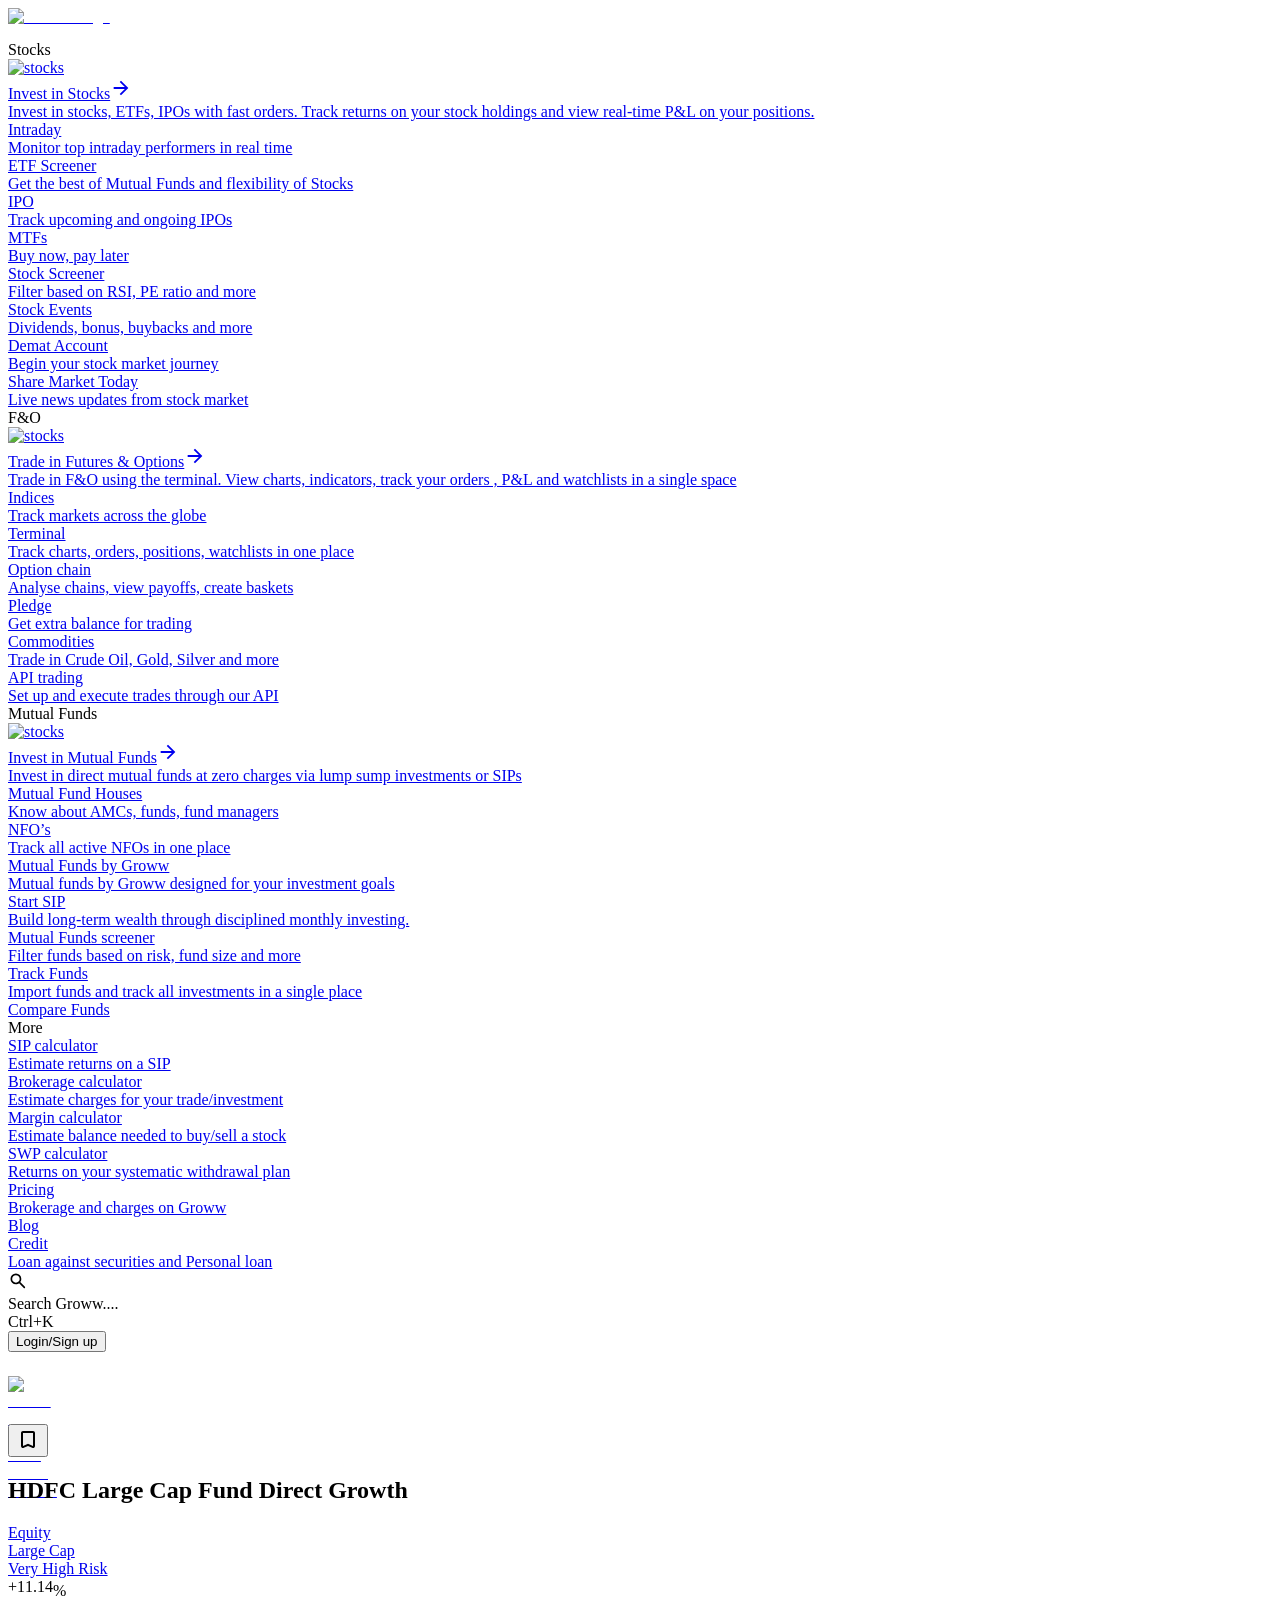
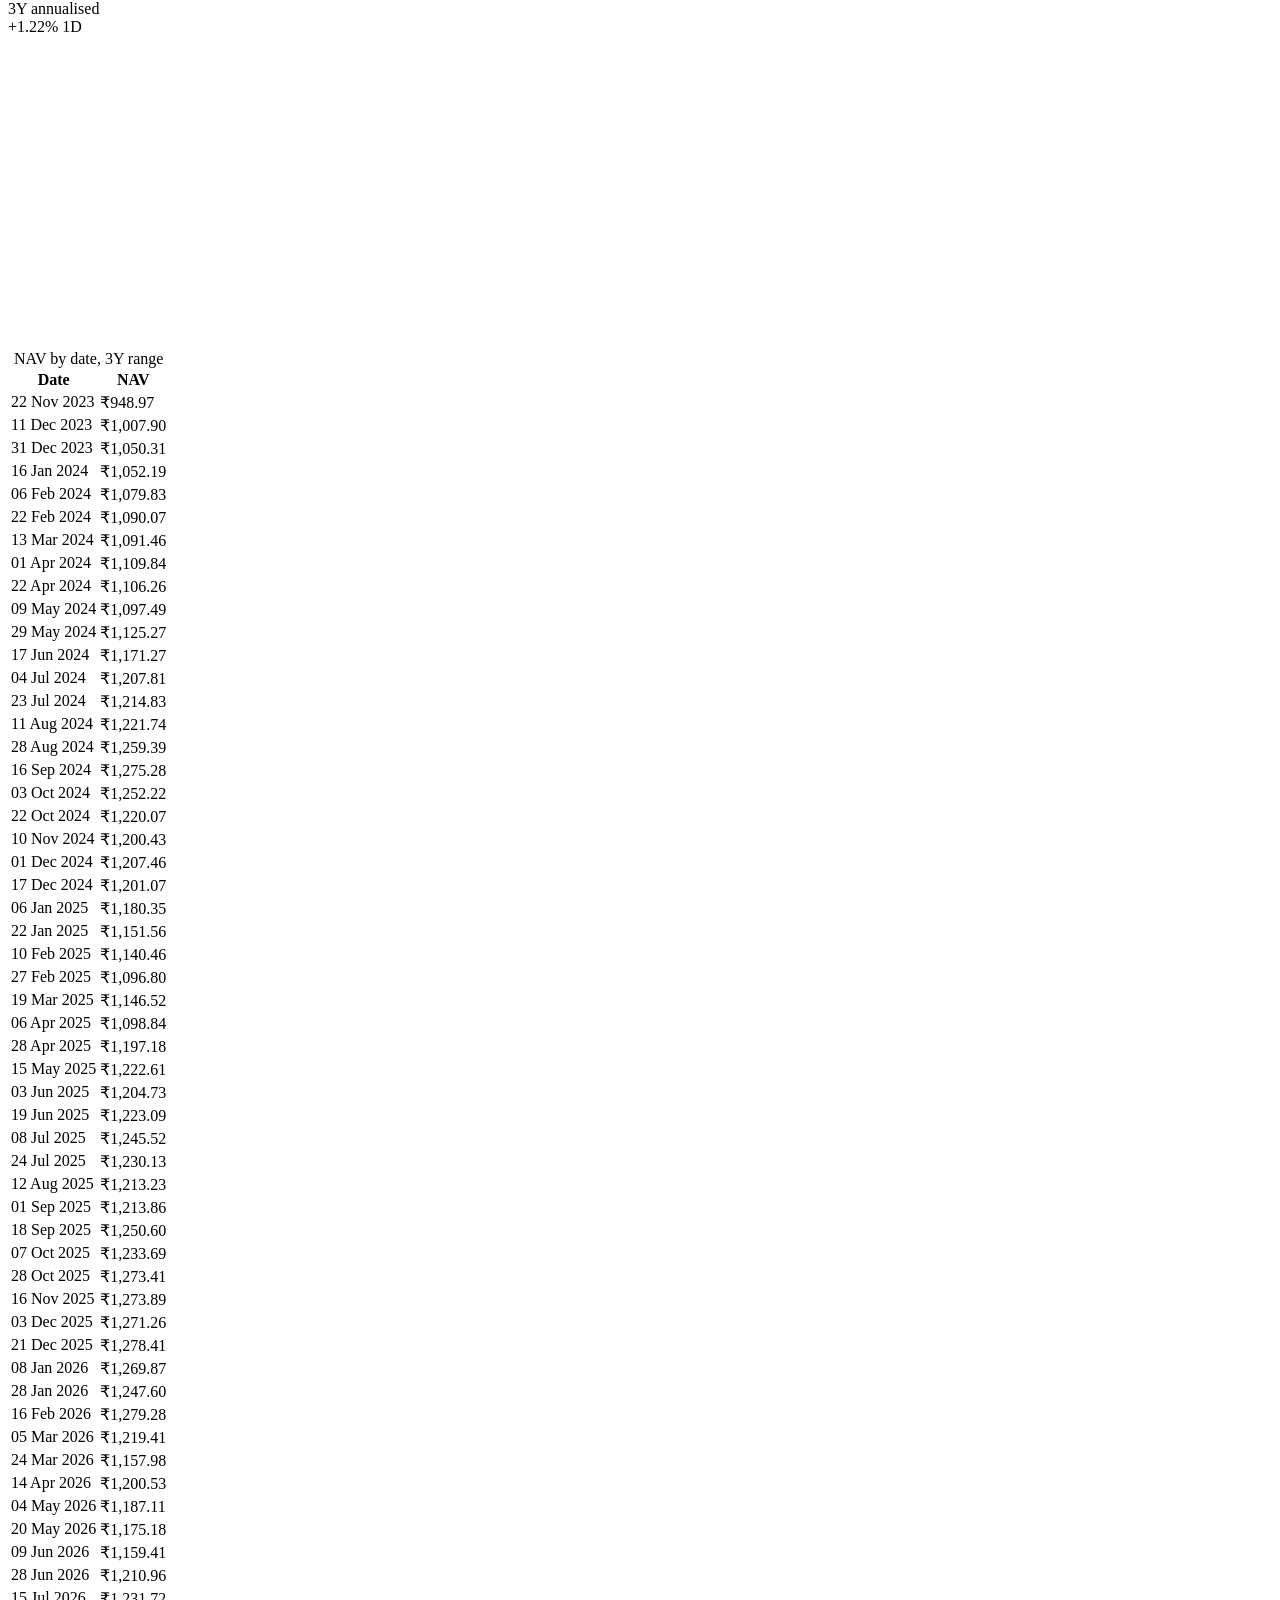
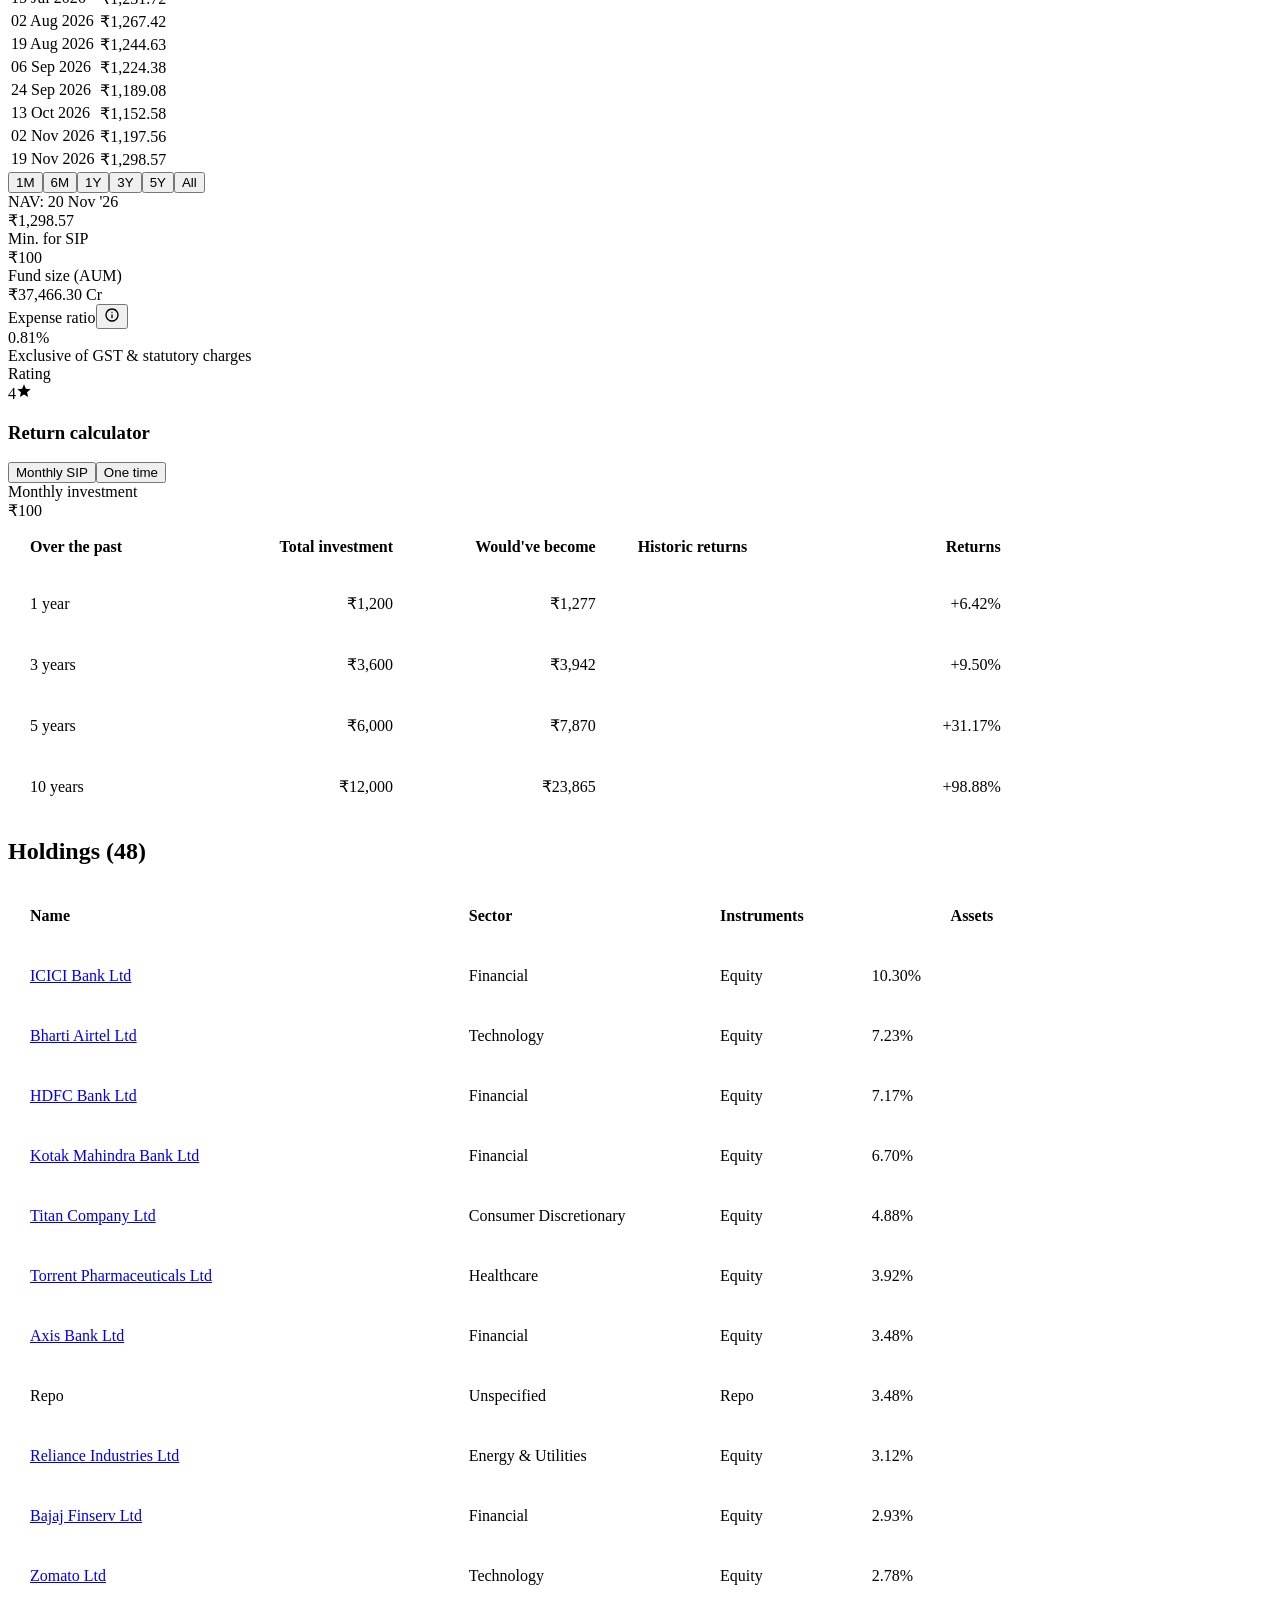
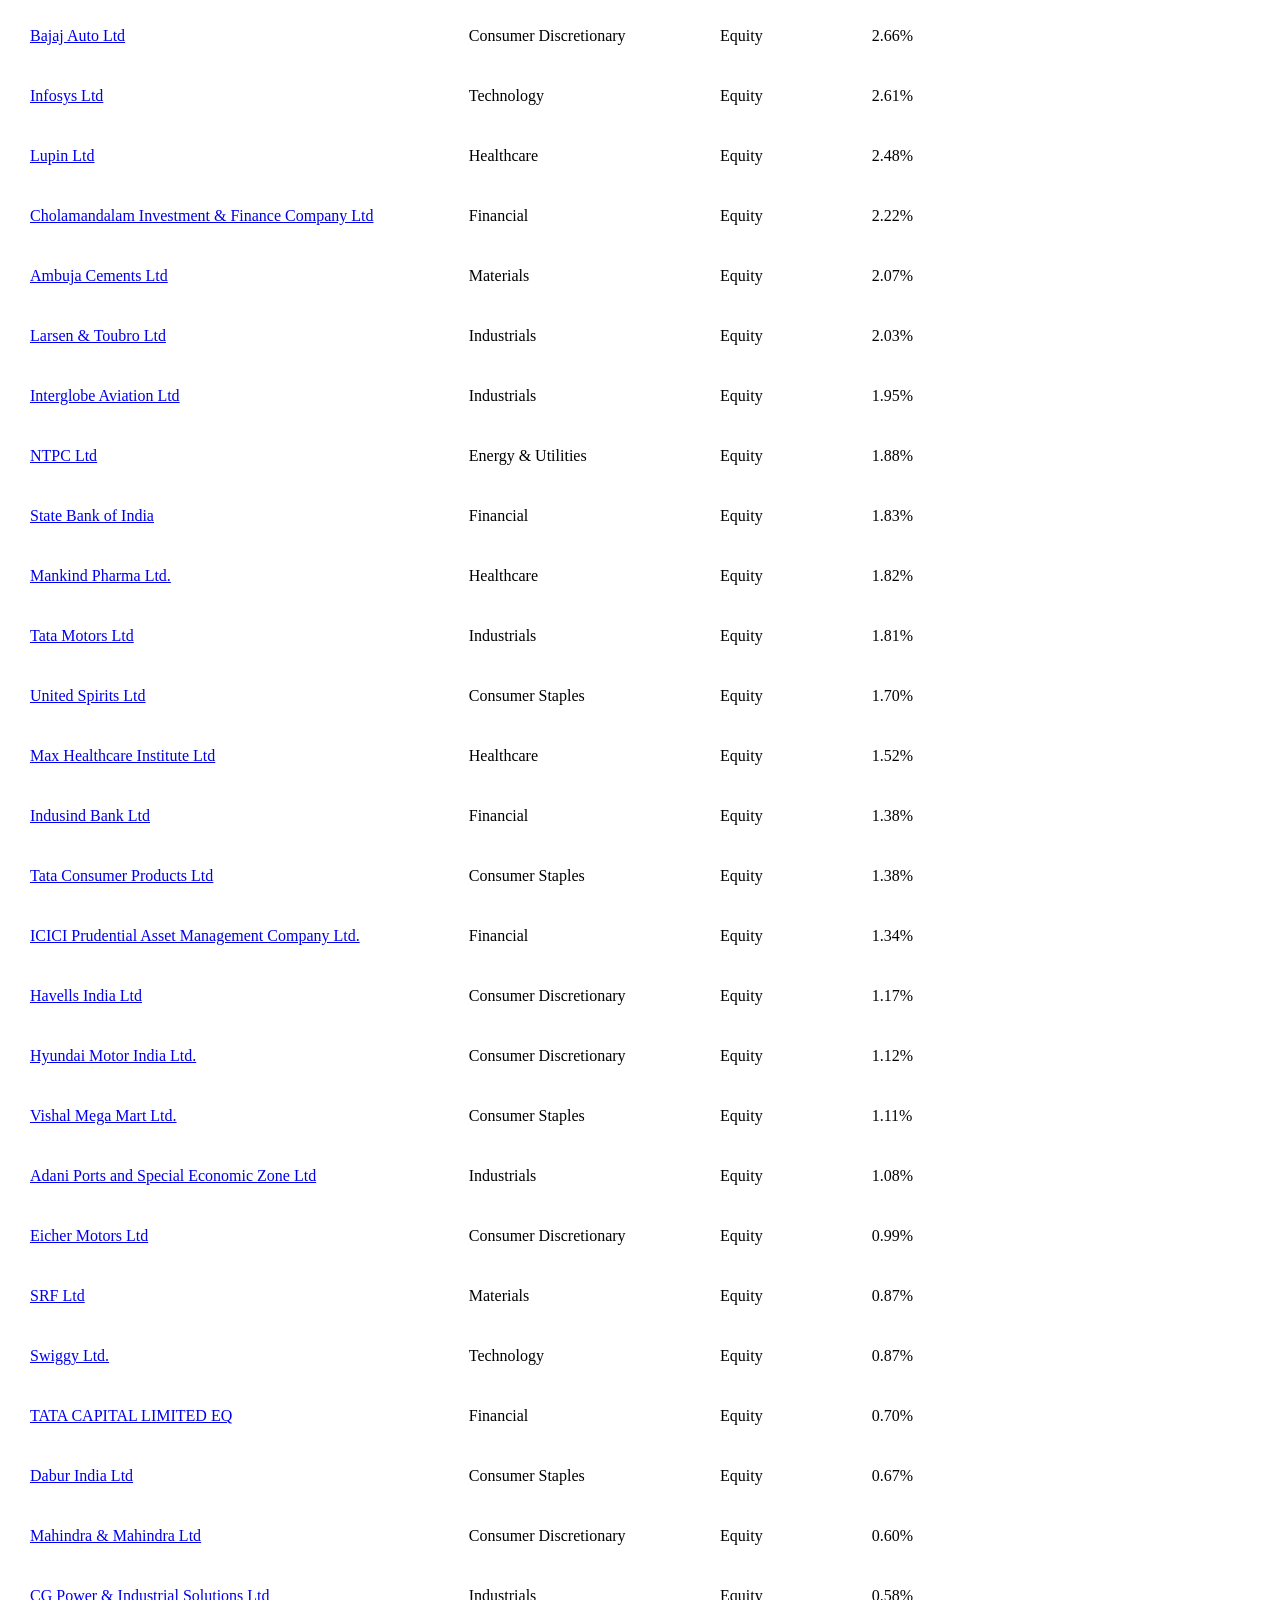
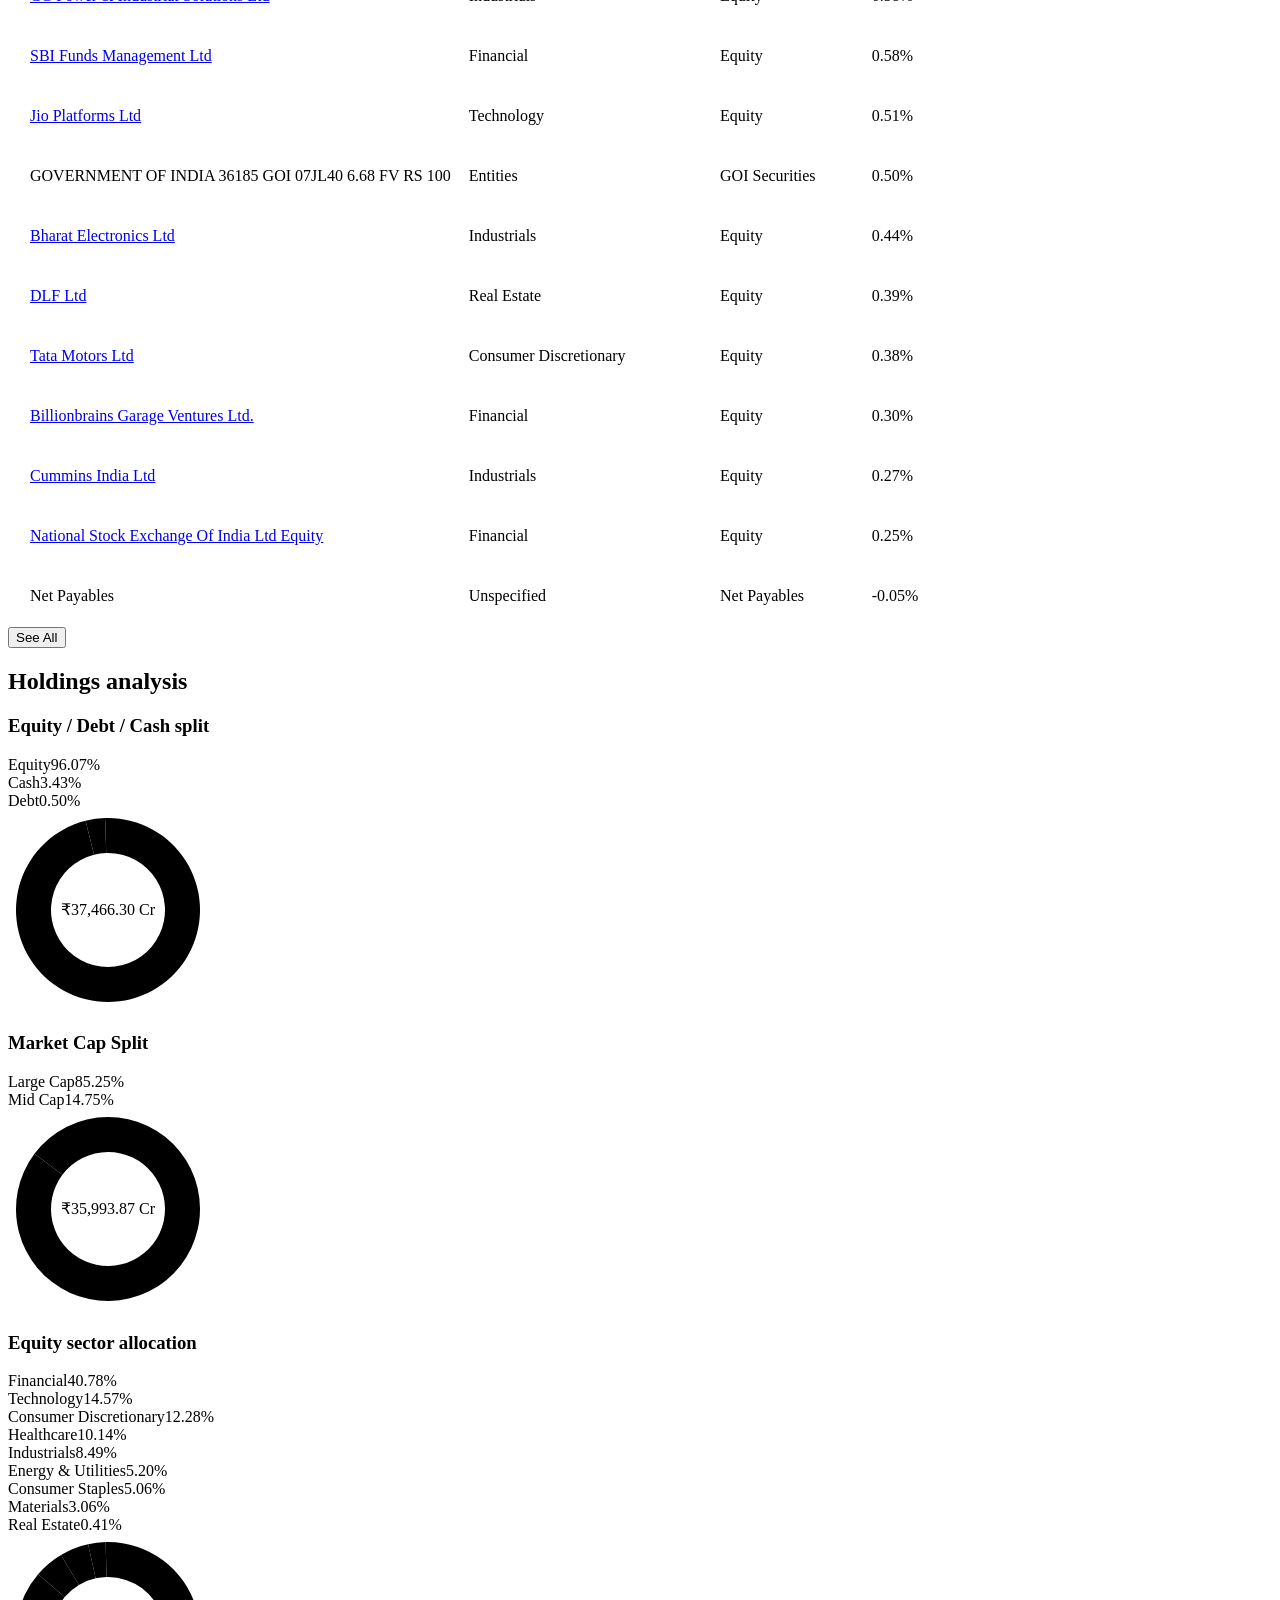
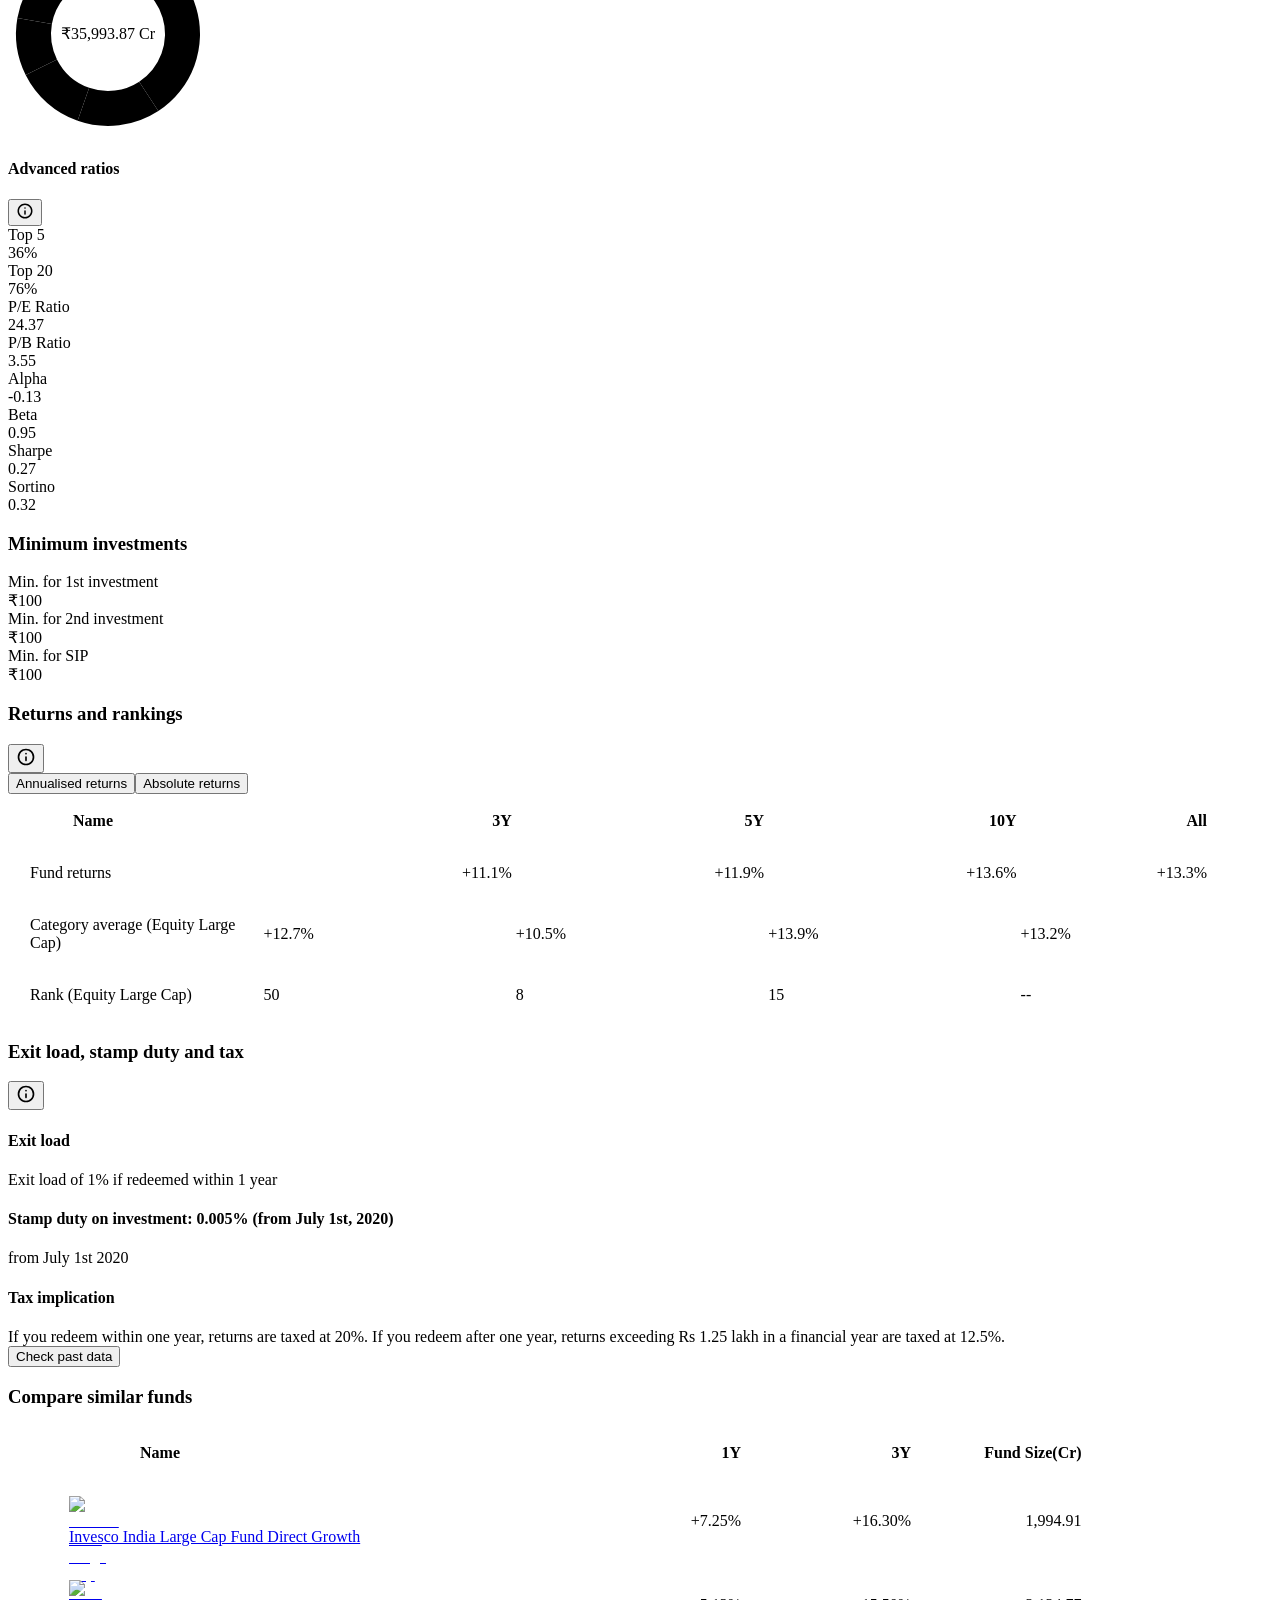
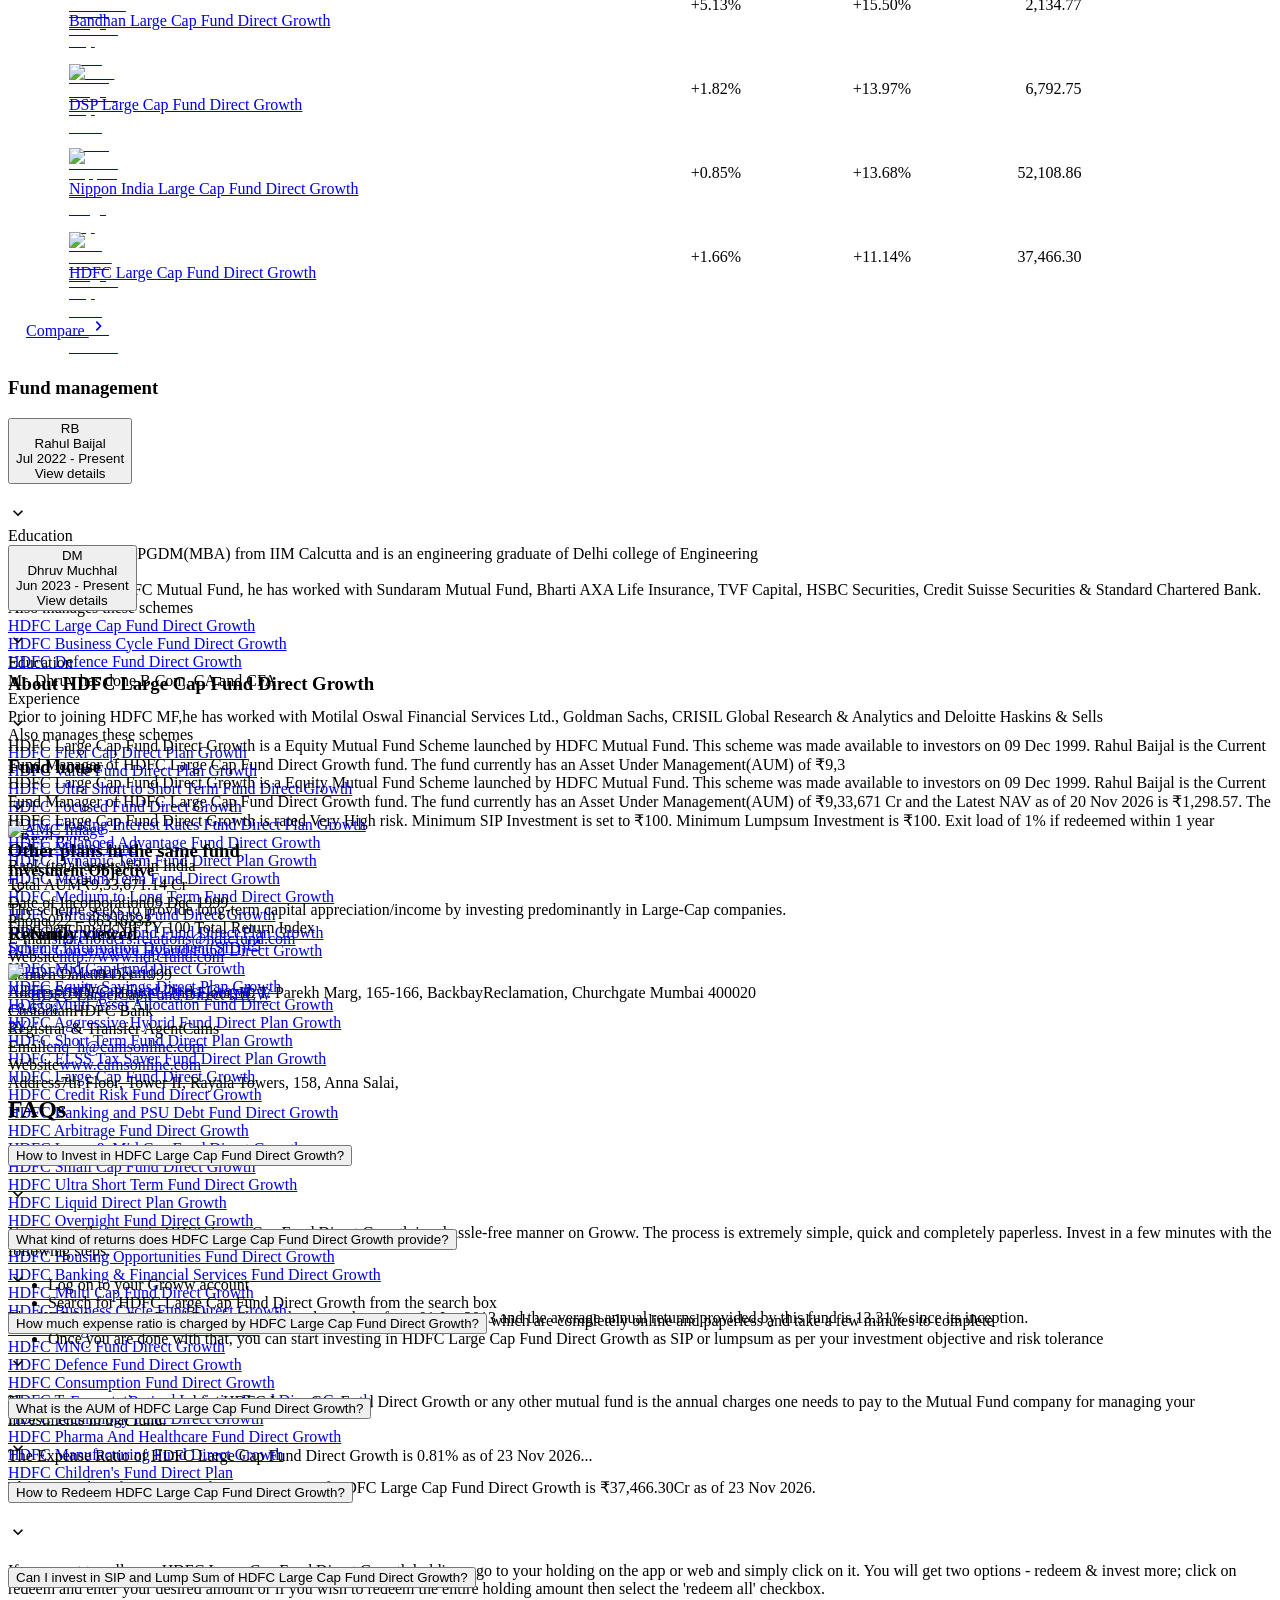
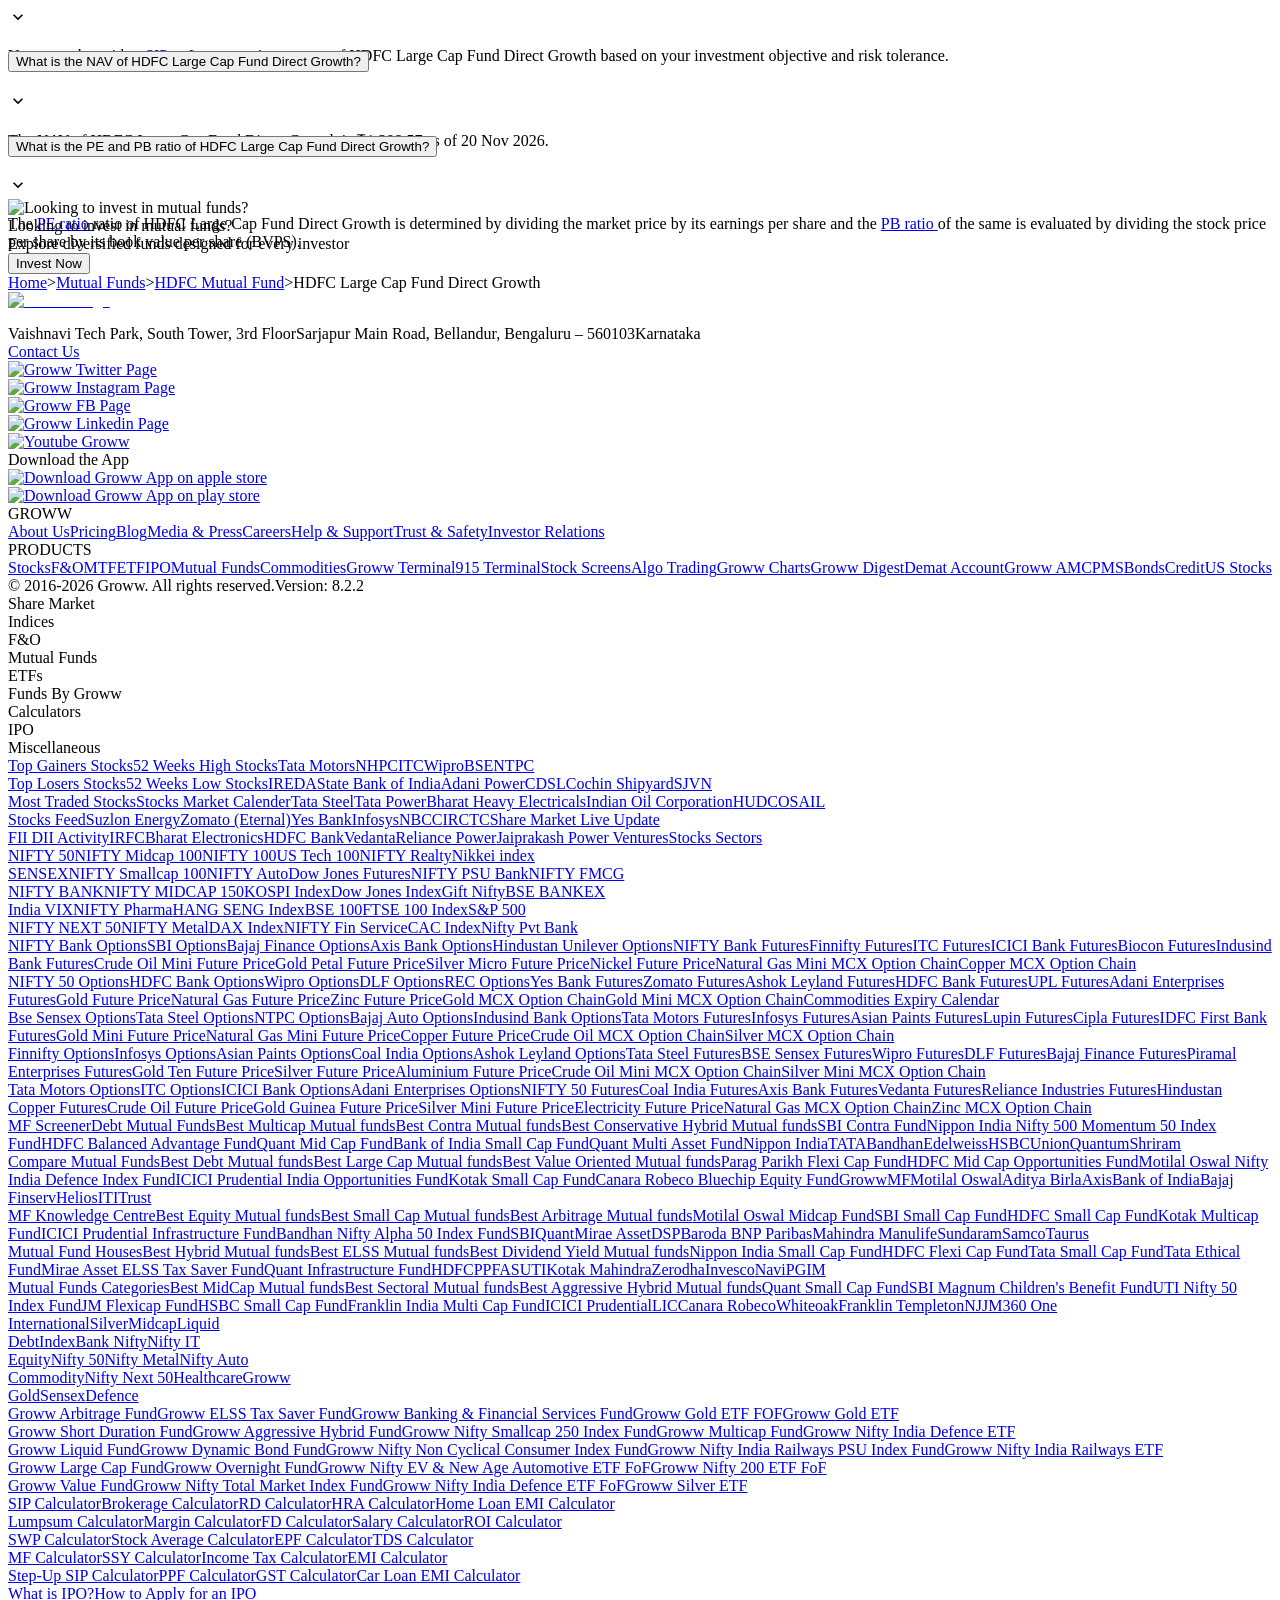
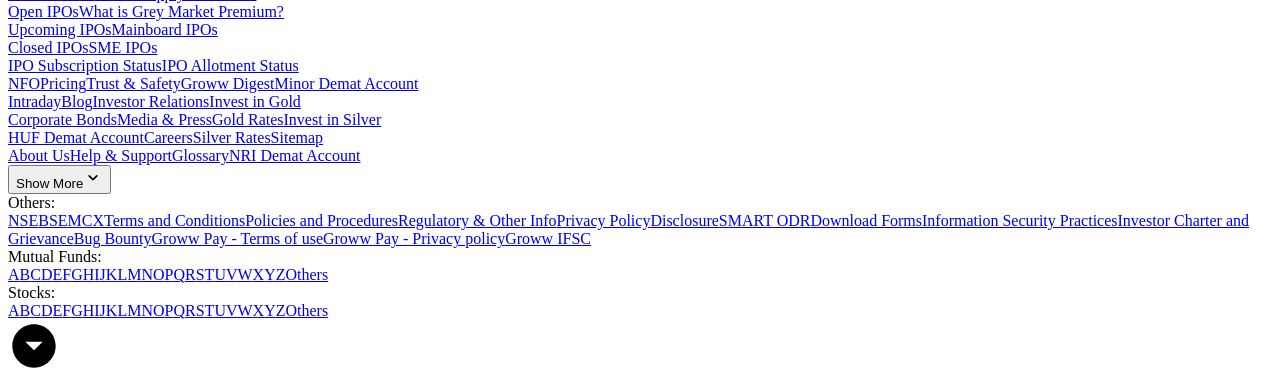
==== commit 4d6b77fe: "chore: Daily update of vector store data" ====
--- a/data/raw/hdfc-large-cap.html
+++ b/data/raw/hdfc-large-cap.html
@@ -2,7 +2,7 @@
   Invest in HDFC Large Cap Fund Online with Groww." data-next-head=""><meta name="robots" content="index" data-next-head=""><meta name="twitter:card" content="summary_large_image" data-next-head=""><meta name="twitter:image" content="https://groww.in/groww-logo-270.png" data-next-head=""><meta name="twitter:description" content="HDFC Large Cap Fund Direct Growth - Get latest NAV, SIP Returns &amp; Rankings, Ratings, Fund Performance, Portfolio, Expense Ratio, Holding Analysis, and Peers.
   Invest in HDFC Large Cap Fund Online with Groww." data-next-head=""><meta name="twitter:title" content="HDFC Large Cap Fund Direct Growth - NAV, Mutual Fund Performance &amp; Portfolio" data-next-head=""><meta name="twitter:site" content="_@groww" data-next-head=""><meta name="twitter:creator" content="_@groww" data-next-head=""><meta itemprop="name" content="HDFC Large Cap Fund Direct Growth - NAV, Mutual Fund Performance &amp; Portfolio" data-next-head=""><meta itemprop="description" content="HDFC Large Cap Fund Direct Growth - Get latest NAV, SIP Returns &amp; Rankings, Ratings, Fund Performance, Portfolio, Expense Ratio, Holding Analysis, and Peers.
   Invest in HDFC Large Cap Fund Online with Groww." data-next-head=""><meta itemprop="image" content="https://groww.in/groww-logo-270.png" data-next-head=""><meta property="og:locale" content="en_US" data-next-head=""><meta property="og:type" content="website" data-next-head=""><meta property="og:title" content="HDFC Large Cap Fund Direct Growth - NAV, Mutual Fund Performance &amp; Portfolio" data-next-head=""><meta property="og:image" content="https://groww.in/groww-logo-270.png" data-next-head=""><meta property="og:description" content="HDFC Large Cap Fund Direct Growth - Get latest NAV, SIP Returns &amp; Rankings, Ratings, Fund Performance, Portfolio, Expense Ratio, Holding Analysis, and Peers.
-  Invest in HDFC Large Cap Fund Online with Groww." data-next-head=""><meta property="og:url" content="https://groww.in/mutual-funds/hdfc-large-cap-fund-direct-growth" data-next-head=""><meta property="og:site_name" content="Groww" data-next-head=""><link rel="publisher" href="https://plus.google.com/b/112795119140865328446/+GrowwIn?" data-next-head=""><link rel="canonical" href="https://groww.in/mutual-funds/hdfc-large-cap-fund-direct-growth" data-next-head=""><meta property="csp-nonce" content="rCRM8QIHiGXPwP2ckFr7l3XO3pREGIshE1a2216LQEc="><meta http-equiv="Content-Security-Policy" content="default-src 'self'; object-src 'none'; block-all-mixed-content; script-src 'self' 'nonce-rCRM8QIHiGXPwP2ckFr7l3XO3pREGIshE1a2216LQEc=' 'wasm-unsafe-eval' https://*.groww.in/ https://*.growwinfra.in/ wss://*.groww.in/ wss://groww.in/ https://*.freshchat.com/ https://connect.facebook.net/ https://*.razorpay.com/ https://cdn32.godcstatic.com/ https://d2yyd1h5u9mauk.cloudfront.net/integrations/web/v1/library/ https://storage.googleapis.com/ https://www.googletagmanager.com/ https://tagmanager.google.com https://www.google-analytics.com/ https://ssl.google-analytics.com https://stats.g.doubleclick.net/ https://googleads.g.doubleclick.net/ https://www.googleadservices.com/ https://*.google.com/ https://www.google.co.in/ https://fonts.googleapis.com/ https://www.youtube.com/ https://www.youtube.com/iframe_api https://www.youtube-nocookie.com/ https://*.ingest.sentry.io https://hv-camera-web-sg.s3-ap-southeast-1.amazonaws.com/ https://hv-central-config.s3.ap-south-1.amazonaws.com/ https://hypersnapweb.hyperverge.co/ https://microapps.onemoney.in/ https://webrd.onemoney.in/ https://unpkg.com/ https://cdnjs.cloudflare.com/ https://www.gstatic.com/ https://bat.bing.com/ https://*.appsflyer.com/ https://www.clarity.ms/ https://*.ampproject.org/ https://unified-sdk.glomopay.com/; img-src 'self' data: blob: https://groww.in/ https://*.groww.in/ https://img.youtube.com/ https://i.ytimg.com https://i3.ytimg.com https://s3.amazonaws.com/cdn.freshdesk.com/ https://viewlogo.s3.amazonaws.com/ https://wchat.freshchat.com/ https://www.google-analytics.com/ https://*.googleapis.com/ https://*.googleusercontent.com/ https://www.google.com/ https://www.google-analytics.com https://www.google.com/ads/ga-audiences https://www.googletagmanager.com https://ssl.gstatic.com https://www.gstatic.com https://stats.g.doubleclick.net/ https://www.google.co.in/ads/ga-audiences https://*.ingest.sentry.io https://hv-camera-web-sg.s3-ap-southeast-1.amazonaws.com/ https://hv-central-config.s3.ap-south-1.amazonaws.com/ https://hypersnapweb.hyperverge.co/ https://microapps.onemoney.in/ https://webrd.onemoney.in/ https://*.freshdesk.com/ https://bat.bing.com/ https://www.google.co.in/pagead/ https://*.ignosis.ai/ https://*.ignosis.in/ https://*.ampproject.org/ https://*.autochartist.com/; style-src 'self' https://*.groww.in/ 'unsafe-inline' https://accounts.google.com https://wchat.freshchat.com/ https://fonts.googleapis.com https://*.ampproject.org/; font-src 'self' https://*.groww.in/ data: https://fonts.gstatic.com; connect-src 'self' data: https://*.groww.in/ https://*.growwinfra.in/ wss://*.groww.in/ wss://groww.in/ https://*.razorpay.com/ https://*.delighted.com/ https://accounts.google.com https://*.googleapis.com/ https://*.ingest.sentry.io https://hv-camera-web-sg.s3-ap-southeast-1.amazonaws.com/ https://hv-central-config.s3.ap-south-1.amazonaws.com/ https://hypersnapweb.hyperverge.co/ https://microapps.onemoney.in/ https://webrd.onemoney.in/ https://*.ampproject.org/ https://www.google-analytics.com/ https://analytics.google.com/ https://region1.analytics.google.com/ https://region1.google-analytics.com/ https://stats.g.doubleclick.net/ https://www.google.com/ https://*.glomopay.com/; frame-src 'self' https://reg.dreamcast.co/ https://storage.googleapis.com/ https://*.google.com/ https://www.youtube.com/ https://www.facebook.com https://*.groww.in/ wss://*.groww.in/ wss://groww.in/ https://wchat.freshchat.com/ https://growwapi.firebaseapp.com/ https://www.youtube.com/embed/ https://www.youtube.com/ https://www.youtube-nocookie.com/ https://*.ingest.sentry.io https://hv-camera-web-sg.s3-ap-southeast-1.amazonaws.com/ https://hv-central-config.s3.ap-south-1.amazonaws.com/ https://hypersnapweb.hyperverge.co/ https://microapps.onemoney.in/ https://webrd.onemoney.in/ https://*.ignosis.ai/ https://*.ignosis.in/ https://*.doubleclick.net/ https://*.ampproject.org/ https://www.googletagmanager.com/ https://mfcentral.com/ https://*.mfcentral.com/ https://*.glomopay.com/; media-src https://*.groww.in/ blob: https://storage.googleapis.com/ https://*.ampproject.org/;"><meta charset="utf-8"><link rel="manifest" href="/manifest.json?v=1"><link rel="preconnect" href="https://www.googletagmanager.com"><link rel="preconnect" href="https://www.google-analytics.com"><link rel="preload" href="https://resources.groww.in/web-assets/font/Soehne.woff2" as="font" type="font/woff2" crossorigin="anonymous"><link rel="preload" href="https://resources.groww.in/web-assets/font/GrowwSans-Variable.woff2" as="font" type="font/woff2" crossorigin="anonymous"><meta name="mobile-web-app-capable" content="yes"><meta name="apple-mobile-web-app-capable" content="yes"><meta name="application-name" content="Groww"><meta name="apple-mobile-web-app-title" content="Groww"><meta name="theme-color" content="#5500eb"><meta name="msapplication-navbutton-color" content="#5500eb"><meta name="apple-mobile-web-app-status-bar-style" content="black-translucent"><meta name="msapplication-starturl" content="/"><link type="application/opensearchdescription+xml" rel="search" href="/osdd.xml?v=6"><script type="text/javascript" async="" src="https://www.googletagmanager.com/gtag/js?id=G-BNCSRMD1F4&amp;cx=c&amp;gtm=4e6bh1" nonce="rCRM8QIHiGXPwP2ckFr7l3XO3pREGIshE1a2216LQEc="></script><script type="text/javascript" async="" src="https://www.googletagmanager.com/gtag/js?id=AW-860464209&amp;cx=c&amp;gtm=4e6bh1" nonce="rCRM8QIHiGXPwP2ckFr7l3XO3pREGIshE1a2216LQEc="></script><script async="" src="https://www.googletagmanager.com/gtm.js?refresh=1&amp;id=GTM-T7VTWPR"></script><script nomodule="" nonce="rCRM8QIHiGXPwP2ckFr7l3XO3pREGIshE1a2216LQEc=" src="/polyfills/core-js.min.js"></script><link data-next-font="" rel="preconnect" href="/" crossorigin="anonymous"><script nonce="rCRM8QIHiGXPwP2ckFr7l3XO3pREGIshE1a2216LQEc=" data-nscript="beforeInteractive" crossorigin="anonymous">
+  Invest in HDFC Large Cap Fund Online with Groww." data-next-head=""><meta property="og:url" content="https://groww.in/mutual-funds/hdfc-large-cap-fund-direct-growth" data-next-head=""><meta property="og:site_name" content="Groww" data-next-head=""><link rel="publisher" href="https://plus.google.com/b/112795119140865328446/+GrowwIn?" data-next-head=""><link rel="canonical" href="https://groww.in/mutual-funds/hdfc-large-cap-fund-direct-growth" data-next-head=""><meta property="csp-nonce" content="JAmx824BT2qavf/W/vp7IqWrFC2WiW/Rpctug4Ymk3o="><meta http-equiv="Content-Security-Policy" content="default-src 'self'; object-src 'none'; block-all-mixed-content; script-src 'self' 'nonce-JAmx824BT2qavf/W/vp7IqWrFC2WiW/Rpctug4Ymk3o=' 'wasm-unsafe-eval' https://*.groww.in/ https://*.growwinfra.in/ wss://*.groww.in/ wss://groww.in/ https://*.freshchat.com/ https://connect.facebook.net/ https://*.razorpay.com/ https://cdn32.godcstatic.com/ https://d2yyd1h5u9mauk.cloudfront.net/integrations/web/v1/library/ https://storage.googleapis.com/ https://www.googletagmanager.com/ https://tagmanager.google.com https://www.google-analytics.com/ https://ssl.google-analytics.com https://stats.g.doubleclick.net/ https://googleads.g.doubleclick.net/ https://www.googleadservices.com/ https://*.google.com/ https://www.google.co.in/ https://fonts.googleapis.com/ https://www.youtube.com/ https://www.youtube.com/iframe_api https://www.youtube-nocookie.com/ https://*.ingest.sentry.io https://hv-camera-web-sg.s3-ap-southeast-1.amazonaws.com/ https://hv-central-config.s3.ap-south-1.amazonaws.com/ https://hypersnapweb.hyperverge.co/ https://microapps.onemoney.in/ https://webrd.onemoney.in/ https://unpkg.com/ https://cdnjs.cloudflare.com/ https://www.gstatic.com/ https://bat.bing.com/ https://*.appsflyer.com/ https://www.clarity.ms/ https://*.ampproject.org/ https://unified-sdk.glomopay.com/; img-src 'self' data: blob: https://groww.in/ https://*.groww.in/ https://img.youtube.com/ https://i.ytimg.com https://i3.ytimg.com https://s3.amazonaws.com/cdn.freshdesk.com/ https://viewlogo.s3.amazonaws.com/ https://wchat.freshchat.com/ https://www.google-analytics.com/ https://*.googleapis.com/ https://*.googleusercontent.com/ https://www.google.com/ https://www.google-analytics.com https://www.google.com/ads/ga-audiences https://www.googletagmanager.com https://ssl.gstatic.com https://www.gstatic.com https://stats.g.doubleclick.net/ https://www.google.co.in/ads/ga-audiences https://*.ingest.sentry.io https://hv-camera-web-sg.s3-ap-southeast-1.amazonaws.com/ https://hv-central-config.s3.ap-south-1.amazonaws.com/ https://hypersnapweb.hyperverge.co/ https://microapps.onemoney.in/ https://webrd.onemoney.in/ https://*.freshdesk.com/ https://bat.bing.com/ https://www.google.co.in/pagead/ https://*.ignosis.ai/ https://*.ignosis.in/ https://*.ampproject.org/ https://*.autochartist.com/; style-src 'self' https://*.groww.in/ 'unsafe-inline' https://accounts.google.com https://wchat.freshchat.com/ https://fonts.googleapis.com https://*.ampproject.org/; font-src 'self' https://*.groww.in/ data: https://fonts.gstatic.com; connect-src 'self' data: https://*.groww.in/ https://*.growwinfra.in/ wss://*.groww.in/ wss://groww.in/ https://*.razorpay.com/ https://*.delighted.com/ https://accounts.google.com https://*.googleapis.com/ https://*.ingest.sentry.io https://hv-camera-web-sg.s3-ap-southeast-1.amazonaws.com/ https://hv-central-config.s3.ap-south-1.amazonaws.com/ https://hypersnapweb.hyperverge.co/ https://microapps.onemoney.in/ https://webrd.onemoney.in/ https://*.ampproject.org/ https://www.google-analytics.com/ https://analytics.google.com/ https://region1.analytics.google.com/ https://region1.google-analytics.com/ https://stats.g.doubleclick.net/ https://www.google.com/ https://*.glomopay.com/; frame-src 'self' https://reg.dreamcast.co/ https://storage.googleapis.com/ https://*.google.com/ https://www.youtube.com/ https://www.facebook.com https://*.groww.in/ wss://*.groww.in/ wss://groww.in/ https://wchat.freshchat.com/ https://growwapi.firebaseapp.com/ https://www.youtube.com/embed/ https://www.youtube.com/ https://www.youtube-nocookie.com/ https://*.ingest.sentry.io https://hv-camera-web-sg.s3-ap-southeast-1.amazonaws.com/ https://hv-central-config.s3.ap-south-1.amazonaws.com/ https://hypersnapweb.hyperverge.co/ https://microapps.onemoney.in/ https://webrd.onemoney.in/ https://*.ignosis.ai/ https://*.ignosis.in/ https://*.doubleclick.net/ https://*.ampproject.org/ https://www.googletagmanager.com/ https://mfcentral.com/ https://*.mfcentral.com/ https://*.glomopay.com/; media-src https://*.groww.in/ blob: https://storage.googleapis.com/ https://*.ampproject.org/;"><meta charset="utf-8"><link rel="manifest" href="/manifest.json?v=1"><link rel="preconnect" href="https://www.googletagmanager.com"><link rel="preconnect" href="https://www.google-analytics.com"><link rel="preload" href="https://resources.groww.in/web-assets/font/Soehne.woff2" as="font" type="font/woff2" crossorigin="anonymous"><link rel="preload" href="https://resources.groww.in/web-assets/font/GrowwSans-Variable.woff2" as="font" type="font/woff2" crossorigin="anonymous"><meta name="mobile-web-app-capable" content="yes"><meta name="apple-mobile-web-app-capable" content="yes"><meta name="application-name" content="Groww"><meta name="apple-mobile-web-app-title" content="Groww"><meta name="theme-color" content="#5500eb"><meta name="msapplication-navbutton-color" content="#5500eb"><meta name="apple-mobile-web-app-status-bar-style" content="black-translucent"><meta name="msapplication-starturl" content="/"><link type="application/opensearchdescription+xml" rel="search" href="/osdd.xml?v=6"><script type="text/javascript" async="" src="https://www.googletagmanager.com/gtag/js?id=G-BNCSRMD1F4&amp;cx=c&amp;gtm=4e6bh1" nonce="JAmx824BT2qavf/W/vp7IqWrFC2WiW/Rpctug4Ymk3o="></script><script type="text/javascript" async="" src="https://www.googletagmanager.com/gtag/js?id=AW-860464209&amp;cx=c&amp;gtm=4e6bh1" nonce="JAmx824BT2qavf/W/vp7IqWrFC2WiW/Rpctug4Ymk3o="></script><script async="" src="https://www.googletagmanager.com/gtm.js?refresh=1&amp;id=GTM-T7VTWPR"></script><script nomodule="" nonce="JAmx824BT2qavf/W/vp7IqWrFC2WiW/Rpctug4Ymk3o=" src="/polyfills/core-js.min.js"></script><link data-next-font="" rel="preconnect" href="/" crossorigin="anonymous"><script nonce="JAmx824BT2qavf/W/vp7IqWrFC2WiW/Rpctug4Ymk3o=" data-nscript="beforeInteractive" crossorigin="anonymous">
   if (Promise && !Promise.allSettled) {
   Promise.allSettled = function(promises) {
     return Promise.all(promises.map(function(promise) {
@@ -13,7 +13,7 @@
       });
     }));
   };
-}</script><script nonce="rCRM8QIHiGXPwP2ckFr7l3XO3pREGIshE1a2216LQEc=" data-nscript="beforeInteractive" crossorigin="anonymous">
+}</script><script nonce="JAmx824BT2qavf/W/vp7IqWrFC2WiW/Rpctug4Ymk3o=" data-nscript="beforeInteractive" crossorigin="anonymous">
   (function () {
     if (typeof globalThis === 'undefined') {
       if (typeof window !== 'undefined') {
@@ -25,8 +25,8 @@
       }
     }
   })();
-</script><link nonce="rCRM8QIHiGXPwP2ckFr7l3XO3pREGIshE1a2216LQEc=" rel="preload" href="//assets-netstorage.groww.in/web-assets/billion_groww_desktop/prod/_next/static/css/d20b87a6ea1c6b59.css" as="style" crossorigin="anonymous"><link nonce="rCRM8QIHiGXPwP2ckFr7l3XO3pREGIshE1a2216LQEc=" rel="stylesheet" href="//assets-netstorage.groww.in/web-assets/billion_groww_desktop/prod/_next/static/css/d20b87a6ea1c6b59.css" crossorigin="anonymous" data-n-g=""><link nonce="rCRM8QIHiGXPwP2ckFr7l3XO3pREGIshE1a2216LQEc=" rel="preload" href="//assets-netstorage.groww.in/web-assets/billion_groww_desktop/prod/_next/static/css/350dbad5339149d0.css" as="style" crossorigin="anonymous"><link nonce="rCRM8QIHiGXPwP2ckFr7l3XO3pREGIshE1a2216LQEc=" rel="stylesheet" href="//assets-netstorage.groww.in/web-assets/billion_groww_desktop/prod/_next/static/css/350dbad5339149d0.css" crossorigin="anonymous" data-n-p=""><link nonce="rCRM8QIHiGXPwP2ckFr7l3XO3pREGIshE1a2216LQEc=" rel="preload" href="//assets-netstorage.groww.in/web-assets/billion_groww_desktop/prod/_next/static/css/d94400d195631a83.css" as="style" crossorigin="anonymous"><link nonce="rCRM8QIHiGXPwP2ckFr7l3XO3pREGIshE1a2216LQEc=" rel="stylesheet" href="//assets-netstorage.groww.in/web-assets/billion_groww_desktop/prod/_next/static/css/d94400d195631a83.css" crossorigin="anonymous" data-n-p=""><link nonce="rCRM8QIHiGXPwP2ckFr7l3XO3pREGIshE1a2216LQEc=" rel="preload" href="//assets-netstorage.groww.in/web-assets/billion_groww_desktop/prod/_next/static/css/a54775be23dce8a0.css" as="style" crossorigin="anonymous"><link nonce="rCRM8QIHiGXPwP2ckFr7l3XO3pREGIshE1a2216LQEc=" rel="stylesheet" href="//assets-netstorage.groww.in/web-assets/billion_groww_desktop/prod/_next/static/css/a54775be23dce8a0.css" crossorigin="anonymous" data-n-p=""><noscript data-n-css="rCRM8QIHiGXPwP2ckFr7l3XO3pREGIshE1a2216LQEc="></noscript><script defer="" nonce="rCRM8QIHiGXPwP2ckFr7l3XO3pREGIshE1a2216LQEc=" crossorigin="anonymous" nomodule="" src="//assets-netstorage.groww.in/web-assets/billion_groww_desktop/prod/_next/static/chunks/polyfills-42372ed130431b0a.js"></script><script src="//assets-netstorage.groww.in/web-assets/billion_groww_desktop/prod/_next/static/chunks/webpack-6b06e40315b01680.js" nonce="rCRM8QIHiGXPwP2ckFr7l3XO3pREGIshE1a2216LQEc=" defer="" crossorigin="anonymous"></script><script src="//assets-netstorage.groww.in/web-assets/billion_groww_desktop/prod/_next/static/chunks/framework-f50708772fa730ba.js" nonce="rCRM8QIHiGXPwP2ckFr7l3XO3pREGIshE1a2216LQEc=" defer="" crossorigin="anonymous"></script><script src="//assets-netstorage.groww.in/web-assets/billion_groww_desktop/prod/_next/static/chunks/main-eb12a1ec3902b0a5.js" nonce="rCRM8QIHiGXPwP2ckFr7l3XO3pREGIshE1a2216LQEc=" defer="" crossorigin="anonymous"></script><script src="//assets-netstorage.groww.in/web-assets/billion_groww_desktop/prod/_next/static/chunks/pages/_app-d6b165deb77bbe13.js" nonce="rCRM8QIHiGXPwP2ckFr7l3XO3pREGIshE1a2216LQEc=" defer="" crossorigin="anonymous"></script><script src="//assets-netstorage.groww.in/web-assets/billion_groww_desktop/prod/_next/static/chunks/1461-82843003287d0110.js" nonce="rCRM8QIHiGXPwP2ckFr7l3XO3pREGIshE1a2216LQEc=" defer="" crossorigin="anonymous"></script><script src="//assets-netstorage.groww.in/web-assets/billion_groww_desktop/prod/_next/static/chunks/1611-253f10799bcaaf6d.js" nonce="rCRM8QIHiGXPwP2ckFr7l3XO3pREGIshE1a2216LQEc=" defer="" crossorigin="anonymous"></script><script src="//assets-netstorage.groww.in/web-assets/billion_groww_desktop/prod/_next/static/chunks/11660-68173b780397c3c8.js" nonce="rCRM8QIHiGXPwP2ckFr7l3XO3pREGIshE1a2216LQEc=" defer="" crossorigin="anonymous"></script><script src="//assets-netstorage.groww.in/web-assets/billion_groww_desktop/prod/_next/static/chunks/5471-4563ca65c7c42049.js" nonce="rCRM8QIHiGXPwP2ckFr7l3XO3pREGIshE1a2216LQEc=" defer="" crossorigin="anonymous"></script><script src="//assets-netstorage.groww.in/web-assets/billion_groww_desktop/prod/_next/static/chunks/41801-ce846e9230199ced.js" nonce="rCRM8QIHiGXPwP2ckFr7l3XO3pREGIshE1a2216LQEc=" defer="" crossorigin="anonymous"></script><script src="//assets-netstorage.groww.in/web-assets/billion_groww_desktop/prod/_next/static/chunks/80593-e9dd9f367b5877e1.js" nonce="rCRM8QIHiGXPwP2ckFr7l3XO3pREGIshE1a2216LQEc=" defer="" crossorigin="anonymous"></script><script src="//assets-netstorage.groww.in/web-assets/billion_groww_desktop/prod/_next/static/chunks/21454-727a247e32de2256.js" nonce="rCRM8QIHiGXPwP2ckFr7l3XO3pREGIshE1a2216LQEc=" defer="" crossorigin="anonymous"></script><script src="//assets-netstorage.groww.in/web-assets/billion_groww_desktop/prod/_next/static/chunks/66687-833b90c0fbc4189b.js" nonce="rCRM8QIHiGXPwP2ckFr7l3XO3pREGIshE1a2216LQEc=" defer="" crossorigin="anonymous"></script><script src="//assets-netstorage.groww.in/web-assets/billion_groww_desktop/prod/_next/static/chunks/12676-975cdae66a608731.js" nonce="rCRM8QIHiGXPwP2ckFr7l3XO3pREGIshE1a2216LQEc=" defer="" crossorigin="anonymous"></script><script src="//assets-netstorage.groww.in/web-assets/billion_groww_desktop/prod/_next/static/chunks/68242-6cbcd216832f107c.js" nonce="rCRM8QIHiGXPwP2ckFr7l3XO3pREGIshE1a2216LQEc=" defer="" crossorigin="anonymous"></script><script src="//assets-netstorage.groww.in/web-assets/billion_groww_desktop/prod/_next/static/chunks/12900-eb6cc8c5dd8c6e75.js" nonce="rCRM8QIHiGXPwP2ckFr7l3XO3pREGIshE1a2216LQEc=" defer="" crossorigin="anonymous"></script><script src="//assets-netstorage.groww.in/web-assets/billion_groww_desktop/prod/_next/static/chunks/47726-e7a3543cc1cfef13.js" nonce="rCRM8QIHiGXPwP2ckFr7l3XO3pREGIshE1a2216LQEc=" defer="" crossorigin="anonymous"></script><script src="//assets-netstorage.groww.in/web-assets/billion_groww_desktop/prod/_next/static/chunks/93102-1c1d3334882ebd20.js" nonce="rCRM8QIHiGXPwP2ckFr7l3XO3pREGIshE1a2216LQEc=" defer="" crossorigin="anonymous"></script><script src="//assets-netstorage.groww.in/web-assets/billion_groww_desktop/prod/_next/static/chunks/56861-2272e1865a196fb8.js" nonce="rCRM8QIHiGXPwP2ckFr7l3XO3pREGIshE1a2216LQEc=" defer="" crossorigin="anonymous"></script><script src="//assets-netstorage.groww.in/web-assets/billion_groww_desktop/prod/_next/static/chunks/94375-67d4a6468b9ab59c.js" nonce="rCRM8QIHiGXPwP2ckFr7l3XO3pREGIshE1a2216LQEc=" defer="" crossorigin="anonymous"></script><script src="//assets-netstorage.groww.in/web-assets/billion_groww_desktop/prod/_next/static/chunks/32919-9029ab2ef1bfac0c.js" nonce="rCRM8QIHiGXPwP2ckFr7l3XO3pREGIshE1a2216LQEc=" defer="" crossorigin="anonymous"></script><script src="//assets-netstorage.groww.in/web-assets/billion_groww_desktop/prod/_next/static/chunks/3458-9c0d4a2202880f62.js" nonce="rCRM8QIHiGXPwP2ckFr7l3XO3pREGIshE1a2216LQEc=" defer="" crossorigin="anonymous"></script><script src="//assets-netstorage.groww.in/web-assets/billion_groww_desktop/prod/_next/static/chunks/56309-16fc047a1764b4cc.js" nonce="rCRM8QIHiGXPwP2ckFr7l3XO3pREGIshE1a2216LQEc=" defer="" crossorigin="anonymous"></script><script src="//assets-netstorage.groww.in/web-assets/billion_groww_desktop/prod/_next/static/chunks/32879-b64da8d119c09f43.js" nonce="rCRM8QIHiGXPwP2ckFr7l3XO3pREGIshE1a2216LQEc=" defer="" crossorigin="anonymous"></script><script src="//assets-netstorage.groww.in/web-assets/billion_groww_desktop/prod/_next/static/chunks/35511-05bc76a5ef5d1387.js" nonce="rCRM8QIHiGXPwP2ckFr7l3XO3pREGIshE1a2216LQEc=" defer="" crossorigin="anonymous"></script><script src="//assets-netstorage.groww.in/web-assets/billion_groww_desktop/prod/_next/static/chunks/10223-9f3214fc4a193420.js" nonce="rCRM8QIHiGXPwP2ckFr7l3XO3pREGIshE1a2216LQEc=" defer="" crossorigin="anonymous"></script><script src="//assets-netstorage.groww.in/web-assets/billion_groww_desktop/prod/_next/static/chunks/20567-e0219e8d66d49922.js" nonce="rCRM8QIHiGXPwP2ckFr7l3XO3pREGIshE1a2216LQEc=" defer="" crossorigin="anonymous"></script><script src="//assets-netstorage.groww.in/web-assets/billion_groww_desktop/prod/_next/static/chunks/66974-5f9257475f51f08f.js" nonce="rCRM8QIHiGXPwP2ckFr7l3XO3pREGIshE1a2216LQEc=" defer="" crossorigin="anonymous"></script><script src="//assets-netstorage.groww.in/web-assets/billion_groww_desktop/prod/_next/static/chunks/37579-9e118a6219a5dcfd.js" nonce="rCRM8QIHiGXPwP2ckFr7l3XO3pREGIshE1a2216LQEc=" defer="" crossorigin="anonymous"></script><script src="//assets-netstorage.groww.in/web-assets/billion_groww_desktop/prod/_next/static/chunks/36422-21c4c022417986da.js" nonce="rCRM8QIHiGXPwP2ckFr7l3XO3pREGIshE1a2216LQEc=" defer="" crossorigin="anonymous"></script><script src="//assets-netstorage.groww.in/web-assets/billion_groww_desktop/prod/_next/static/chunks/31735-f4e1295ee70ad09c.js" nonce="rCRM8QIHiGXPwP2ckFr7l3XO3pREGIshE1a2216LQEc=" defer="" crossorigin="anonymous"></script><script src="//assets-netstorage.groww.in/web-assets/billion_groww_desktop/prod/_next/static/chunks/pages/mutual-funds/%5BsearchId%5D-f64f621bd9cccd76.js" nonce="rCRM8QIHiGXPwP2ckFr7l3XO3pREGIshE1a2216LQEc=" defer="" crossorigin="anonymous"></script><script src="//assets-netstorage.groww.in/web-assets/billion_groww_desktop/prod/_next/static/xvwwuz5aZ19OH6GGG3Uvb/_buildManifest.js" nonce="rCRM8QIHiGXPwP2ckFr7l3XO3pREGIshE1a2216LQEc=" defer="" crossorigin="anonymous"></script><script src="//assets-netstorage.groww.in/web-assets/billion_groww_desktop/prod/_next/static/xvwwuz5aZ19OH6GGG3Uvb/_ssgManifest.js" nonce="rCRM8QIHiGXPwP2ckFr7l3XO3pREGIshE1a2216LQEc=" defer="" crossorigin="anonymous"></script><link rel="stylesheet" type="text/css" href="//assets-netstorage.groww.in/web-assets/billion_groww_desktop/prod/_next/static/css/7556584ef8f42f4c.css" crossorigin="anonymous"><link rel="stylesheet" type="text/css" href="//assets-netstorage.groww.in/web-assets/billion_groww_desktop/prod/_next/static/css/ddadad18cac0e461.css" crossorigin="anonymous"><link rel="stylesheet" type="text/css" href="//assets-netstorage.groww.in/web-assets/billion_groww_desktop/prod/_next/static/css/56abf6348ed9a3bb.css" crossorigin="anonymous"><link rel="stylesheet" type="text/css" href="//assets-netstorage.groww.in/web-assets/billion_groww_desktop/prod/_next/static/css/3cafa6fdd2ca17dd.css" crossorigin="anonymous"><link rel="stylesheet" type="text/css" href="//assets-netstorage.groww.in/web-assets/billion_groww_desktop/prod/_next/static/css/5792986f59218b0f.css" crossorigin="anonymous"><link rel="stylesheet" type="text/css" href="//assets-netstorage.groww.in/web-assets/billion_groww_desktop/prod/_next/static/css/678e48090b25fe72.css" crossorigin="anonymous"><link rel="stylesheet" type="text/css" href="//assets-netstorage.groww.in/web-assets/billion_groww_desktop/prod/_next/static/css/8e5253a04951bad5.css" crossorigin="anonymous"><link rel="preload" as="image" imagesrcset="https://resources.groww.in/web-assets/img/website-logo/groww_logo.webp 1x, https://resources.groww.in/web-assets/img/website-logo/groww_logo.webp 2x" data-next-head=""><script type="text/javascript" async="" src="https://googleads.g.doubleclick.net/pagead/viewthroughconversion/860464209/?random=1795339822649&amp;cv=11&amp;fst=1795339822649&amp;bg=ffffff&amp;guid=ON&amp;async=1&amp;en=gtag.config&amp;gtm=45be6bh1v9181963521za20ozb78354069zd78354069xecxf1&amp;gcd=13l3l3l3l1l1&amp;dma=0&amp;tag_exp=115938466~115938468~118131809~120213116~120385423~120469145~120469153~121246026~121246034~123322201&amp;u_w=1280&amp;u_h=720&amp;url=https%3A%2F%2Fgroww.in%2Fmutual-funds%2Fhdfc-large-cap-fund-direct-growth&amp;rcb=16&amp;frm=0&amp;tiba=HDFC%20Large%20Cap%20Fund%20Direct%20Growth%20-%20NAV%2C%20Mutual%20Fund%20Performance%20%26%20Portfolio&amp;hn=www.googleadservices.com&amp;npa=0&amp;pscdl=noapi&amp;auid=1062889434.1795339812&amp;uaa=x86&amp;uab=64&amp;uafvl=HeadlessChrome%3B159.0.8154.6%7CNot%252FA)Brand%3B8.0.0.0%7CChromium%3B159.0.8154.6&amp;uamb=0&amp;uam=&amp;uap=Windows&amp;uapv=10.0&amp;uaw=0&amp;data=event%3Dgtag.config&amp;ept=9&amp;rfmt=3&amp;fmt=4" nonce="rCRM8QIHiGXPwP2ckFr7l3XO3pREGIshE1a2216LQEc="></script><style id="googleidentityservice_button_styles">.qJTHM{-moz-user-select:none;-webkit-user-select:none;-ms-user-select:none;color:#202124;direction:ltr;-webkit-touch-callout:none;font-family:Roboto-Regular,arial,sans-serif;-webkit-font-smoothing:antialiased;font-weight:400;margin:0;overflow:hidden;-webkit-text-size-adjust:100%}.ynRLnc{left:-9999px;position:absolute;top:-9999px}.L6cTce{display:none}.bltWBb{overflow-wrap:break-word;word-break:break-word}.hSRGPd{color:#1a73e8;cursor:pointer;font-weight:500;text-decoration:none}.Bz112c-W3lGp{height:16px;width:16px}.Bz112c-E3DyYd{height:20px;width:20px}.Bz112c-r9oPif{height:24px;width:24px}.Bz112c-u2z5K{height:36px;width:36px}.Bz112c-uaxL4e{border-radius:10px}.LgbsSe-Bz112c{display:block}.S9gUrf-YoZ4jf{border:none;margin:0;padding:0}.S9gUrf-YoZ4jf *{border:none;margin:0;padding:0}.fFW7wc-ibnC6b>.aZ2wEe>div{border-color:#4285f4}.P1ekSe-ZMv3u{transition:height .2s linear}.P1ekSe-ZMv3u>div:first-child{background-color:#1a73e8!important;transition:width .3s linear}.P1ekSe-ZMv3u>div:nth-child(2){background-image:linear-gradient(90deg,rgba(255,255,255,.7),rgba(255,255,255,.7)),linear-gradient(90deg,#1a73e8,#1a73e8)!important}.P1ekSe-ZMv3u>div:nth-child(3){background-image:linear-gradient(90deg,rgba(255,255,255,.7),rgba(255,255,255,.7)),linear-gradient(90deg,#1a73e8,#1a73e8)!important}.haAclf{display:inline-block}.nsm7Bb-HzV7m-LgbsSe{border-radius:4px;box-sizing:border-box;transition:background-color .218s,border-color .218s;-moz-user-select:none;-webkit-user-select:none;-ms-user-select:none;-webkit-appearance:none;background-color:#fff;background-image:none;border:1px solid #dadce0;color:#3c4043;cursor:pointer;font-family:Google Sans,arial,sans-serif;font-size:.875rem;height:40px;letter-spacing:.25px;outline:none;overflow:hidden;padding:0 12px;position:relative;text-align:center;vertical-align:middle;white-space:nowrap;width:auto}.nsm7Bb-HzV7m-LgbsSe.TzA9Ye-LgbsSe{font-size:14px}@media screen and (-ms-high-contrast:active){.nsm7Bb-HzV7m-LgbsSe{border:2px solid windowText;color:windowText}}@media screen and (preferes-contrast:more){.nsm7Bb-HzV7m-LgbsSe{color:#000}}.nsm7Bb-HzV7m-LgbsSe.pSzOP-SxQuSe{font-size:.875rem;height:32px;letter-spacing:.25px;padding:0 10px}.nsm7Bb-HzV7m-LgbsSe.pSzOP-SxQuSe.TzA9Ye-LgbsSe{font-size:14px}.nsm7Bb-HzV7m-LgbsSe.purZT-SxQuSe{font-size:.6875rem;height:20px;letter-spacing:.3px;padding:0 8px}.nsm7Bb-HzV7m-LgbsSe.purZT-SxQuSe.TzA9Ye-LgbsSe{font-size:11px}.nsm7Bb-HzV7m-LgbsSe.Bz112c-LgbsSe{padding:0;width:40px}.nsm7Bb-HzV7m-LgbsSe.Bz112c-LgbsSe.pSzOP-SxQuSe{width:32px}.nsm7Bb-HzV7m-LgbsSe.Bz112c-LgbsSe.purZT-SxQuSe{width:20px}.nsm7Bb-HzV7m-LgbsSe.JGcpL-RbRzK{border-radius:20px}.nsm7Bb-HzV7m-LgbsSe.JGcpL-RbRzK.pSzOP-SxQuSe{border-radius:16px}.nsm7Bb-HzV7m-LgbsSe.JGcpL-RbRzK.purZT-SxQuSe{border-radius:10px}.nsm7Bb-HzV7m-LgbsSe.i5vt6e-to915-Ia7Qfc{border:1px solid #8e918f;background-color:#131314;color:#e3e3e3}.nsm7Bb-HzV7m-LgbsSe.MFS4be-Ia7Qfc{border:none;color:#fff}.nsm7Bb-HzV7m-LgbsSe.MFS4be-v3pZbf-Ia7Qfc{background-color:#1a73e8}.nsm7Bb-HzV7m-LgbsSe.MFS4be-JaPV2b-Ia7Qfc{background-color:#202124;color:#e8eaed}@media screen and (prefers-contrast:more){.nsm7Bb-HzV7m-LgbsSe.MFS4be-JaPV2b-Ia7Qfc{color:#fff}}.nsm7Bb-HzV7m-LgbsSe .nsm7Bb-HzV7m-LgbsSe-Bz112c{height:18px;margin-right:8px;min-width:18px;width:18px}.nsm7Bb-HzV7m-LgbsSe.pSzOP-SxQuSe .nsm7Bb-HzV7m-LgbsSe-Bz112c{height:14px;min-width:14px;width:14px}.nsm7Bb-HzV7m-LgbsSe.purZT-SxQuSe .nsm7Bb-HzV7m-LgbsSe-Bz112c{height:10px;min-width:10px;width:10px}.nsm7Bb-HzV7m-LgbsSe.jVeSEe .nsm7Bb-HzV7m-LgbsSe-Bz112c{margin-left:8px;margin-right:-4px}.nsm7Bb-HzV7m-LgbsSe.Bz112c-LgbsSe .nsm7Bb-HzV7m-LgbsSe-Bz112c{margin:0;padding:10px}.nsm7Bb-HzV7m-LgbsSe.Bz112c-LgbsSe.pSzOP-SxQuSe .nsm7Bb-HzV7m-LgbsSe-Bz112c{padding:8px}.nsm7Bb-HzV7m-LgbsSe.Bz112c-LgbsSe.purZT-SxQuSe .nsm7Bb-HzV7m-LgbsSe-Bz112c{padding:4px}.nsm7Bb-HzV7m-LgbsSe .nsm7Bb-HzV7m-LgbsSe-Bz112c-haAclf{border-top-left-radius:3px;border-bottom-left-radius:3px;display:flex;justify-content:center;align-items:center;background-color:#fff;height:36px;margin-left:-10px;margin-right:12px;min-width:36px;width:36px}.nsm7Bb-HzV7m-LgbsSe .nsm7Bb-HzV7m-LgbsSe-Bz112c-haAclf .nsm7Bb-HzV7m-LgbsSe-Bz112c,.nsm7Bb-HzV7m-LgbsSe.Bz112c-LgbsSe .nsm7Bb-HzV7m-LgbsSe-Bz112c-haAclf .nsm7Bb-HzV7m-LgbsSe-Bz112c{margin:0;padding:0}.nsm7Bb-HzV7m-LgbsSe.pSzOP-SxQuSe .nsm7Bb-HzV7m-LgbsSe-Bz112c-haAclf{height:28px;margin-left:-8px;margin-right:10px;min-width:28px;width:28px}.nsm7Bb-HzV7m-LgbsSe.purZT-SxQuSe .nsm7Bb-HzV7m-LgbsSe-Bz112c-haAclf{height:16px;margin-left:-6px;margin-right:8px;min-width:16px;width:16px}.nsm7Bb-HzV7m-LgbsSe.Bz112c-LgbsSe .nsm7Bb-HzV7m-LgbsSe-Bz112c-haAclf{border-radius:3px;margin-left:2px;margin-right:0;padding:0}.nsm7Bb-HzV7m-LgbsSe.JGcpL-RbRzK .nsm7Bb-HzV7m-LgbsSe-Bz112c-haAclf{border-radius:18px}.nsm7Bb-HzV7m-LgbsSe.pSzOP-SxQuSe.JGcpL-RbRzK .nsm7Bb-HzV7m-LgbsSe-Bz112c-haAclf{border-radius:14px}.nsm7Bb-HzV7m-LgbsSe.purZT-SxQuSe.JGcpL-RbRzK .nsm7Bb-HzV7m-LgbsSe-Bz112c-haAclf{border-radius:8px}.nsm7Bb-HzV7m-LgbsSe .nsm7Bb-HzV7m-LgbsSe-bN97Pc-sM5MNb{display:flex;align-items:center;flex-direction:row;justify-content:space-between;flex-wrap:nowrap;height:100%;position:relative;width:100%}.nsm7Bb-HzV7m-LgbsSe .oXtfBe-l4eHX{justify-content:center}.nsm7Bb-HzV7m-LgbsSe .nsm7Bb-HzV7m-LgbsSe-BPrWId{flex-grow:1;font-family:Google Sans,arial,sans-serif;font-weight:500;overflow:hidden;text-overflow:ellipsis;vertical-align:top}.nsm7Bb-HzV7m-LgbsSe.purZT-SxQuSe .nsm7Bb-HzV7m-LgbsSe-BPrWId{font-weight:300}.nsm7Bb-HzV7m-LgbsSe .oXtfBe-l4eHX .nsm7Bb-HzV7m-LgbsSe-BPrWId{flex-grow:0}.nsm7Bb-HzV7m-LgbsSe .nsm7Bb-HzV7m-LgbsSe-MJoBVe{transition:background-color .218s;bottom:0;left:0;position:absolute;right:0;top:0}.nsm7Bb-HzV7m-LgbsSe:focus,.nsm7Bb-HzV7m-LgbsSe:hover{box-shadow:none;border-color:rgb(210,227,252);outline:none}.nsm7Bb-HzV7m-LgbsSe:focus-within{outline:2px solid #00639b;border-color:transparent}.nsm7Bb-HzV7m-LgbsSe:hover .nsm7Bb-HzV7m-LgbsSe-MJoBVe{background:rgba(66,133,244,.08)}.nsm7Bb-HzV7m-LgbsSe:active .nsm7Bb-HzV7m-LgbsSe-MJoBVe,.nsm7Bb-HzV7m-LgbsSe:focus .nsm7Bb-HzV7m-LgbsSe-MJoBVe{background:rgba(66,133,244,.1)}.nsm7Bb-HzV7m-LgbsSe.i5vt6e-to915-Ia7Qfc:hover .nsm7Bb-HzV7m-LgbsSe-MJoBVe{background:rgba(255,255,255,.08)}.nsm7Bb-HzV7m-LgbsSe.i5vt6e-to915-Ia7Qfc:active .nsm7Bb-HzV7m-LgbsSe-MJoBVe,.nsm7Bb-HzV7m-LgbsSe.i5vt6e-to915-Ia7Qfc:focus .nsm7Bb-HzV7m-LgbsSe-MJoBVe{background:rgba(255,255,255,.12)}.nsm7Bb-HzV7m-LgbsSe.MFS4be-Ia7Qfc:hover .nsm7Bb-HzV7m-LgbsSe-MJoBVe{background:rgba(255,255,255,.24)}.nsm7Bb-HzV7m-LgbsSe.MFS4be-Ia7Qfc:active .nsm7Bb-HzV7m-LgbsSe-MJoBVe,.nsm7Bb-HzV7m-LgbsSe.MFS4be-Ia7Qfc:focus .nsm7Bb-HzV7m-LgbsSe-MJoBVe{background:rgba(255,255,255,.32)}.nsm7Bb-HzV7m-LgbsSe .n1UuX-DkfjY{border-radius:50%;display:flex;height:20px;margin-left:-4px;margin-right:8px;min-width:20px;width:20px}.nsm7Bb-HzV7m-LgbsSe.jVeSEe .nsm7Bb-HzV7m-LgbsSe-BPrWId{font-family:Roboto;font-size:12px;text-align:left}.nsm7Bb-HzV7m-LgbsSe.jVeSEe .nsm7Bb-HzV7m-LgbsSe-BPrWId .K4efff .fmcmS,.nsm7Bb-HzV7m-LgbsSe.jVeSEe .nsm7Bb-HzV7m-LgbsSe-BPrWId .ssJRIf{overflow:hidden;text-overflow:ellipsis}.nsm7Bb-HzV7m-LgbsSe.jVeSEe .nsm7Bb-HzV7m-LgbsSe-BPrWId .K4efff{display:flex;align-items:center;color:#5f6368;fill:#5f6368;font-size:11px;font-weight:400}.nsm7Bb-HzV7m-LgbsSe.jVeSEe.i5vt6e-to915-Ia7Qfc .nsm7Bb-HzV7m-LgbsSe-BPrWId .K4efff{color:#c4c7c5;fill:#c4c7c5}.nsm7Bb-HzV7m-LgbsSe.jVeSEe.MFS4be-Ia7Qfc .nsm7Bb-HzV7m-LgbsSe-BPrWId .K4efff{color:#e8eaed;fill:#e8eaed}@media screen and (prefers-contrast:more){.nsm7Bb-HzV7m-LgbsSe.jVeSEe .nsm7Bb-HzV7m-LgbsSe-BPrWId .K4efff,.nsm7Bb-HzV7m-LgbsSe.jVeSEe.MFS4be-Ia7Qfc .nsm7Bb-HzV7m-LgbsSe-BPrWId .K4efff{color:#000;fill:#000}}.nsm7Bb-HzV7m-LgbsSe.jVeSEe .nsm7Bb-HzV7m-LgbsSe-BPrWId .K4efff .Bz112c{height:18px;margin:-3px -3px -3px 2px;min-width:18px;width:18px}.nsm7Bb-HzV7m-LgbsSe.jVeSEe .nsm7Bb-HzV7m-LgbsSe-Bz112c-haAclf{border-top-left-radius:0;border-bottom-left-radius:0;border-top-right-radius:3px;border-bottom-right-radius:3px;margin-left:12px;margin-right:-10px}.nsm7Bb-HzV7m-LgbsSe.jVeSEe.JGcpL-RbRzK .nsm7Bb-HzV7m-LgbsSe-Bz112c-haAclf{border-radius:18px}.L5Fo6c-sM5MNb{border:0;display:block;left:0;position:relative;top:0}.L5Fo6c-bF1uUb{border-radius:4px;bottom:0;cursor:pointer;left:0;position:absolute;right:0;top:0}.L5Fo6c-bF1uUb:focus{border:none;outline:none}sentinel{}</style><link id="googleidentityservice" type="text/css" media="all" href="https://accounts.google.com/gsi/style" rel="stylesheet"></head><body><div id="__next"><div class="lne123Loader"></div><div id="root"><div class=" header2025_headerContainer__WqMf9 bgHeader" style="max-width: calc(100vw - var(--gr1-sidebar-width, 0px));"><div class="row mainDiv width100" style="border-bottom: 1px solid var(--border-primary);"><div class="rodal rodal-fade-leave backgroundOverlaySecondary" tabindex="-1" style="display: none; animation-duration: 300ms;"><div class="rodal-mask backgroundOverlaySecondary"></div><div class="rodal-dialog rodal-zoom-leave" style="width: 900px; height: 240px; animation-duration: 300ms;"><div class="child-wrapper backgroundPrimary lpw107LoginPopupWrapper"><div role="dialog" aria-modal="true" aria-labelledby="login-popup-title"></div><svg xmlns="http://www.w3.org/2000/svg" fill="currentColor" viewBox="0 0 24 24" height="16" width="16" data-test-id="rodal-close-icon" class="rodal-close"><g clip-path="url(#clip0_1_133)"><path fill="currentColor" d="m12 13.4-4.9 4.9a.95.95 0 0 1-.7.275.95.95 0 0 1-.7-.275.95.95 0 0 1-.275-.7q0-.425.275-.7l4.9-4.9-4.9-4.9a.95.95 0 0 1-.275-.7q0-.425.275-.7a.95.95 0 0 1 .7-.275q.425 0 .7.275l4.9 4.9 4.9-4.9a.95.95 0 0 1 .7-.275q.425 0 .7.275a.95.95 0 0 1 .275.7.95.95 0 0 1-.275.7L13.4 12l4.9 4.9a.95.95 0 0 1 .275.7.95.95 0 0 1-.275.7.95.95 0 0 1-.7.275.95.95 0 0 1-.7-.275z"></path></g><defs><clipPath id="clip0_1_133"><path fill="#fff" d="M0 0h24v24H0z"></path></clipPath></defs></svg></div></div></div><div class="loggedOut_navContainer__h99vu absolute-center vspace-between web-align loggedOut_visibilityVisible__vE14P"><div class="absolute-center loggedOut_leftContainer__qKr3O"><div class="loggedOut_marginBottom4__EmG4W cur-po"><a class="lc21DefaultCursor" href="/"><div class="valign-wrapper pos-rel" itemscope="" itemtype="http://schema.org/Brand" style="min-width: 122px; min-height: 33px;"><img alt="Groww Logo" width="122" height="33" decoding="async" data-nimg="1" srcset="https://resources.groww.in/web-assets/img/website-logo/groww_logo.webp 1x, https://resources.groww.in/web-assets/img/website-logo/groww_logo.webp 2x" src="https://resources.groww.in/web-assets/img/website-logo/groww_logo.webp" style="color: transparent;"></div></a></div><div class="absolute-center"><div class="bodyLargeHeavy contentSecondary flex absolute-center"><div class="absolute-center loggedOut_navItem__gjbia "><span class="cur-po">Stocks</span></div><div class="loggedOut_hoverDiv__aVsCI borderPrimary"><div class="dropdownUI_dropdownContainer___FvdC flex"><a class="dropdownUI_dropdownSection1__Gql_w width100 absolute-center flex-column" href="/stocks"><div class="absolute-center dropdownUI_dropdownMinHeight__P5uZe"><div class="lazyload-wrapper "><img class="dropdownUI_dropdownImage__FMfcq" src="//assets-netstorage.groww.in/web-assets/billion_groww_desktop/prod/_next/static/media/stocks.ca70f42c.webp" width="156" height="205" alt="stocks" loading="lazy"></div></div><div class="flex flex-column"><div class="bodyLargeHeavy contentPrimary absolute-center dropdownUI_dropdownHeading__i9Nxv">Invest in Stocks<svg xmlns="http://www.w3.org/2000/svg" viewBox="0 0 24 24" fill="currentColor" height="22" width="22"><path fill="none" d="M0 0h24v24H0z"></path><path d="m12 4-1.41 1.41L16.17 11H4v2h12.17l-5.58 5.59L12 20l8-8z"></path></svg></div><div class="bodyBase contentSecondary dropdownUI_dropdownSubHeading__w7vpz">Invest in stocks, ETFs, IPOs with fast orders. Track returns on your stock holdings and view real-time P&amp;L on your positions.</div></div></a><div class="dropdownUI_dropdownDivider__TJ2iA absolute-center borderPrimary"></div><div class="dropdownUI_dropdownSection2__C0CDh false flex flex-column"><a class="bodyLargeHeavy contentPrimary backgroundTransparentHover absolute-center dropdownUI_dropdownSection2Item__HAq3_" href="/stocks/intraday"><span class="absolute-center contentSecondary"></span><div class="flex flex-column"><div class="bodyLargeHeavy contentPrimary dropdownUI_dropdownHeading__i9Nxv">Intraday</div><div class="bodyBase contentSecondary dropdownUI_dropdownSubHeading__w7vpz">Monitor top intraday performers in real time</div></div></a><a class="bodyLargeHeavy contentPrimary backgroundTransparentHover absolute-center dropdownUI_dropdownSection2Item__HAq3_" href="/etfs"><span class="absolute-center contentSecondary"></span><div class="flex flex-column"><div class="bodyLargeHeavy contentPrimary dropdownUI_dropdownHeading__i9Nxv">ETF Screener</div><div class="bodyBase contentSecondary dropdownUI_dropdownSubHeading__w7vpz">Get the best of Mutual Funds and flexibility of Stocks</div></div></a><a class="bodyLargeHeavy contentPrimary backgroundTransparentHover absolute-center dropdownUI_dropdownSection2Item__HAq3_" href="/ipo"><span class="absolute-center contentSecondary"></span><div class="flex flex-column"><div class="bodyLargeHeavy contentPrimary dropdownUI_dropdownHeading__i9Nxv">IPO</div><div class="bodyBase contentSecondary dropdownUI_dropdownSubHeading__w7vpz">Track upcoming and ongoing IPOs</div></div></a><a class="bodyLargeHeavy contentPrimary backgroundTransparentHover absolute-center dropdownUI_dropdownSection2Item__HAq3_" href="/stocks/mtf"><span class="absolute-center contentSecondary"></span><div class="flex flex-column"><div class="bodyLargeHeavy contentPrimary dropdownUI_dropdownHeading__i9Nxv">MTFs</div><div class="bodyBase contentSecondary dropdownUI_dropdownSubHeading__w7vpz">Buy now, pay later</div></div></a></div><div class="dropdownUI_dropdownDivider__TJ2iA absolute-center borderPrimary"></div><div class="dropdownUI_dropdownSection2__C0CDh flex flex-column"><a class="bodyLargeHeavy contentPrimary backgroundTransparentHover absolute-center dropdownUI_dropdownSection2Item__HAq3_" href="/stocks/filter"><span class="absolute-center contentSecondary"></span><div class="flex flex-column"><div class="bodyLargeHeavy contentPrimary dropdownUI_dropdownHeading__i9Nxv">Stock Screener</div><div class="bodyBase contentSecondary dropdownUI_dropdownSubHeading__w7vpz">Filter based on RSI, PE ratio and more</div></div></a><a class="bodyLargeHeavy contentPrimary backgroundTransparentHover absolute-center dropdownUI_dropdownSection2Item__HAq3_" href="/stocks/calendar"><span class="absolute-center contentSecondary"></span><div class="flex flex-column"><div class="bodyLargeHeavy contentPrimary dropdownUI_dropdownHeading__i9Nxv">Stock Events</div><div class="bodyBase contentSecondary dropdownUI_dropdownSubHeading__w7vpz">Dividends, bonus, buybacks and more</div></div></a><a class="bodyLargeHeavy contentPrimary backgroundTransparentHover absolute-center dropdownUI_dropdownSection2Item__HAq3_" href="/open-demat-account"><span class="absolute-center contentSecondary"></span><div class="flex flex-column"><div class="bodyLargeHeavy contentPrimary dropdownUI_dropdownHeading__i9Nxv">Demat Account</div><div class="bodyBase contentSecondary dropdownUI_dropdownSubHeading__w7vpz">Begin your stock market journey</div></div></a><a class="bodyLargeHeavy contentPrimary backgroundTransparentHover absolute-center dropdownUI_dropdownSection2Item__HAq3_" href="/share-market-today"><span class="absolute-center contentSecondary"></span><div class="flex flex-column"><div class="bodyLargeHeavy contentPrimary dropdownUI_dropdownHeading__i9Nxv">Share Market Today</div><div class="bodyBase contentSecondary dropdownUI_dropdownSubHeading__w7vpz">Live news updates from stock market</div></div></a></div></div></div></div><div class="bodyLargeHeavy contentSecondary flex absolute-center"><div class="absolute-center loggedOut_navItem__gjbia "><span class="cur-po">F&amp;O</span></div><div class="loggedOut_hoverDiv__aVsCI borderPrimary"><div class="dropdownUI_dropdownContainer___FvdC flex"><a class="dropdownUI_dropdownSection1__Gql_w width100 absolute-center flex-column" href="/futures-and-options"><div class="absolute-center dropdownUI_dropdownMinHeight__P5uZe"><div class="lazyload-wrapper "><img class="dropdownUI_dropdownImage__FMfcq" src="//assets-netstorage.groww.in/web-assets/billion_groww_desktop/prod/_next/static/media/f&amp;o.bb450b70.webp" width="242.8" height="163.8" alt="stocks" loading="lazy"></div></div><div class="flex flex-column"><div class="bodyLargeHeavy contentPrimary absolute-center dropdownUI_dropdownHeading__i9Nxv">Trade in Futures &amp; Options<svg xmlns="http://www.w3.org/2000/svg" viewBox="0 0 24 24" fill="currentColor" height="22" width="22"><path fill="none" d="M0 0h24v24H0z"></path><path d="m12 4-1.41 1.41L16.17 11H4v2h12.17l-5.58 5.59L12 20l8-8z"></path></svg></div><div class="bodyBase contentSecondary dropdownUI_dropdownSubHeading__w7vpz">Trade in F&amp;O using the terminal. View charts, indicators, track your orders , P&amp;L and watchlists in a single space</div></div></a><div class="dropdownUI_dropdownDivider__TJ2iA absolute-center borderPrimary"></div><div class="dropdownUI_dropdownSection2__C0CDh false flex flex-column"><a class="bodyLargeHeavy contentPrimary backgroundTransparentHover absolute-center dropdownUI_dropdownSection2Item__HAq3_" href="/indices"><span class="absolute-center contentSecondary"></span><div class="flex flex-column"><div class="bodyLargeHeavy contentPrimary dropdownUI_dropdownHeading__i9Nxv">Indices</div><div class="bodyBase contentSecondary dropdownUI_dropdownSubHeading__w7vpz">Track markets across the globe</div></div></a><a class="bodyLargeHeavy contentPrimary backgroundTransparentHover absolute-center dropdownUI_dropdownSection2Item__HAq3_" href="/charts"><span class="absolute-center contentSecondary"></span><div class="flex flex-column"><div class="bodyLargeHeavy contentPrimary dropdownUI_dropdownHeading__i9Nxv">Terminal</div><div class="bodyBase contentSecondary dropdownUI_dropdownSubHeading__w7vpz">Track charts, orders, positions, watchlists in one place</div></div></a><a class="bodyLargeHeavy contentPrimary backgroundTransparentHover absolute-center dropdownUI_dropdownSection2Item__HAq3_" href="/options/nifty"><span class="absolute-center contentSecondary"></span><div class="flex flex-column"><div class="bodyLargeHeavy contentPrimary dropdownUI_dropdownHeading__i9Nxv">Option chain</div><div class="bodyBase contentSecondary dropdownUI_dropdownSubHeading__w7vpz">Analyse chains, view payoffs, create baskets</div></div></a></div><div class="dropdownUI_dropdownDivider__TJ2iA absolute-center borderPrimary"></div><div class="dropdownUI_dropdownSection2__C0CDh flex flex-column"><a class="bodyLargeHeavy contentPrimary backgroundTransparentHover absolute-center dropdownUI_dropdownSection2Item__HAq3_" href="/available-for-pledge"><span class="absolute-center contentSecondary"></span><div class="flex flex-column"><div class="bodyLargeHeavy contentPrimary dropdownUI_dropdownHeading__i9Nxv">Pledge</div><div class="bodyBase contentSecondary dropdownUI_dropdownSubHeading__w7vpz">Get extra balance for trading</div></div></a><a class="bodyLargeHeavy contentPrimary backgroundTransparentHover absolute-center dropdownUI_dropdownSection2Item__HAq3_" href="/commodities"><span class="absolute-center contentSecondary"></span><div class="flex flex-column"><div class="bodyLargeHeavy contentPrimary dropdownUI_dropdownHeading__i9Nxv">Commodities</div><div class="bodyBase contentSecondary dropdownUI_dropdownSubHeading__w7vpz">Trade in Crude Oil, Gold, Silver and more</div></div></a><a class="bodyLargeHeavy contentPrimary backgroundTransparentHover absolute-center dropdownUI_dropdownSection2Item__HAq3_" href="/trade-api"><span class="absolute-center contentSecondary"></span><div class="flex flex-column"><div class="bodyLargeHeavy contentPrimary dropdownUI_dropdownHeading__i9Nxv">API trading</div><div class="bodyBase contentSecondary dropdownUI_dropdownSubHeading__w7vpz">Set up and execute trades through our API</div></div></a></div></div></div></div><div class="bodyLargeHeavy contentSecondary flex absolute-center"><div class="absolute-center loggedOut_navItem__gjbia loggedOut_navItemSecondLast__dBn7a"><span class="cur-po">Mutual Funds</span></div><div class="loggedOut_hoverDiv__aVsCI borderPrimary"><div class="dropdownUI_dropdownContainer___FvdC flex"><a class="dropdownUI_dropdownSection1__Gql_w width100 absolute-center flex-column" href="/mutual-funds"><div class="absolute-center dropdownUI_dropdownMinHeight__P5uZe"><div class="lazyload-wrapper "><img class="dropdownUI_dropdownImage__FMfcq" src="//assets-netstorage.groww.in/web-assets/billion_groww_desktop/prod/_next/static/media/mutual_funds.9c9cff91.webp" width="233.2" height="180.6" alt="stocks" loading="lazy"></div></div><div class="flex flex-column"><div class="bodyLargeHeavy contentPrimary absolute-center dropdownUI_dropdownHeading__i9Nxv">Invest in Mutual Funds<svg xmlns="http://www.w3.org/2000/svg" viewBox="0 0 24 24" fill="currentColor" height="22" width="22"><path fill="none" d="M0 0h24v24H0z"></path><path d="m12 4-1.41 1.41L16.17 11H4v2h12.17l-5.58 5.59L12 20l8-8z"></path></svg></div><div class="bodyBase contentSecondary dropdownUI_dropdownSubHeading__w7vpz">Invest in direct mutual funds at zero charges via lump sump investments or SIPs</div></div></a><div class="dropdownUI_dropdownDivider__TJ2iA absolute-center borderPrimary"></div><div class="dropdownUI_dropdownSection2__C0CDh false flex flex-column"><a class="bodyLargeHeavy contentPrimary backgroundTransparentHover absolute-center dropdownUI_dropdownSection2Item__HAq3_" href="/mutual-funds/amc"><span class="absolute-center contentSecondary"></span><div class="flex flex-column"><div class="bodyLargeHeavy contentPrimary dropdownUI_dropdownHeading__i9Nxv">Mutual Fund Houses</div><div class="bodyBase contentSecondary dropdownUI_dropdownSubHeading__w7vpz">Know about AMCs, funds, fund managers</div></div></a><a class="bodyLargeHeavy contentPrimary backgroundTransparentHover absolute-center dropdownUI_dropdownSection2Item__HAq3_" href="/nfo"><span class="absolute-center contentSecondary"></span><div class="flex flex-column"><div class="bodyLargeHeavy contentPrimary dropdownUI_dropdownHeading__i9Nxv">NFO’s</div><div class="bodyBase contentSecondary dropdownUI_dropdownSubHeading__w7vpz">Track all active NFOs in one place</div></div></a><a class="bodyLargeHeavy contentPrimary backgroundTransparentHover absolute-center dropdownUI_dropdownSection2Item__HAq3_" href="/mutual-funds/amc/groww-mutual-funds"><span class="absolute-center contentSecondary"></span><div class="flex flex-column"><div class="bodyLargeHeavy contentPrimary dropdownUI_dropdownHeading__i9Nxv">Mutual Funds by Groww</div><div class="bodyBase contentSecondary dropdownUI_dropdownSubHeading__w7vpz">Mutual funds by Groww designed for your investment goals</div></div></a><a class="bodyLargeHeavy contentPrimary backgroundTransparentHover absolute-center dropdownUI_dropdownSection2Item__HAq3_" href="/mutual-funds/start-sip"><span class="absolute-center contentSecondary"></span><div class="flex flex-column"><div class="bodyLargeHeavy contentPrimary dropdownUI_dropdownHeading__i9Nxv">Start SIP</div><div class="bodyBase contentSecondary dropdownUI_dropdownSubHeading__w7vpz">Build long-term wealth through disciplined monthly investing.</div></div></a></div><div class="dropdownUI_dropdownDivider__TJ2iA absolute-center borderPrimary"></div><div class="dropdownUI_dropdownSection2__C0CDh flex flex-column"><a class="bodyLargeHeavy contentPrimary backgroundTransparentHover absolute-center dropdownUI_dropdownSection2Item__HAq3_" href="/mutual-funds/filter"><span class="absolute-center contentSecondary"></span><div class="flex flex-column"><div class="bodyLargeHeavy contentPrimary dropdownUI_dropdownHeading__i9Nxv">Mutual Funds screener</div><div class="bodyBase contentSecondary dropdownUI_dropdownSubHeading__w7vpz">Filter funds based on risk, fund size and more</div></div></a><a class="bodyLargeHeavy contentPrimary backgroundTransparentHover absolute-center dropdownUI_dropdownSection2Item__HAq3_" href="/track"><span class="absolute-center contentSecondary"></span><div class="flex flex-column"><div class="bodyLargeHeavy contentPrimary dropdownUI_dropdownHeading__i9Nxv">Track Funds</div><div class="bodyBase contentSecondary dropdownUI_dropdownSubHeading__w7vpz">Import funds and track all investments in a single place</div></div></a><a class="bodyLargeHeavy contentPrimary backgroundTransparentHover absolute-center dropdownUI_dropdownSection2Item__HAq3_" href="/mutual-funds/compare"><span class="absolute-center contentSecondary"></span><div class="flex flex-column"><div class="bodyLargeHeavy contentPrimary dropdownUI_dropdownHeading__i9Nxv">Compare Funds</div></div></a></div></div></div></div><div class="bodyLargeHeavy contentSecondary flex absolute-center"><div class="loggedOut_navDivider__ZxwFK absolute-center borderPrimary"></div><div class="absolute-center loggedOut_navItem__gjbia loggedOut_navItemLast__f0Otu"><span class="cur-po">More</span></div><div class="loggedOut_hoverDiv__aVsCI borderPrimary"><div class="dropdownUI_dropdownContainer___FvdC flex"><div class="dropdownUI_dropdownSection2__C0CDh dropdownUI_section2MoreContainerWidth__6wgKy flex flex-column"><a class="bodyLargeHeavy contentPrimary backgroundTransparentHover absolute-center dropdownUI_dropdownSection2Item__HAq3_" href="/calculators/sip-calculator"><span class="absolute-center contentSecondary"></span><div class="flex flex-column"><div class="bodyLargeHeavy contentPrimary dropdownUI_dropdownHeading__i9Nxv">SIP calculator</div><div class="bodyBase contentSecondary dropdownUI_dropdownSubHeading__w7vpz">Estimate returns on a SIP</div></div></a><a class="bodyLargeHeavy contentPrimary backgroundTransparentHover absolute-center dropdownUI_dropdownSection2Item__HAq3_" href="/calculators/brokerage-calculator"><span class="absolute-center contentSecondary"></span><div class="flex flex-column"><div class="bodyLargeHeavy contentPrimary dropdownUI_dropdownHeading__i9Nxv">Brokerage calculator</div><div class="bodyBase contentSecondary dropdownUI_dropdownSubHeading__w7vpz">Estimate charges for your trade/investment</div></div></a><a class="bodyLargeHeavy contentPrimary backgroundTransparentHover absolute-center dropdownUI_dropdownSection2Item__HAq3_" href="/calculators/margin-calculator"><span class="absolute-center contentSecondary"></span><div class="flex flex-column"><div class="bodyLargeHeavy contentPrimary dropdownUI_dropdownHeading__i9Nxv">Margin calculator</div><div class="bodyBase contentSecondary dropdownUI_dropdownSubHeading__w7vpz">Estimate balance needed to buy/sell a stock</div></div></a></div><div class="dropdownUI_dropdownDivider__TJ2iA absolute-center borderPrimary"></div><div class="dropdownUI_dropdownSection2__C0CDh flex flex-column"><a class="bodyLargeHeavy contentPrimary backgroundTransparentHover absolute-center dropdownUI_dropdownSection2Item__HAq3_" href="/calculators/swp-calculator"><span class="absolute-center contentSecondary"></span><div class="flex flex-column"><div class="bodyLargeHeavy contentPrimary dropdownUI_dropdownHeading__i9Nxv">SWP calculator</div><div class="bodyBase contentSecondary dropdownUI_dropdownSubHeading__w7vpz">Returns on your systematic withdrawal plan</div></div></a><a class="bodyLargeHeavy contentPrimary backgroundTransparentHover absolute-center dropdownUI_dropdownSection2Item__HAq3_" href="/pricing"><span class="absolute-center contentSecondary"></span><div class="flex flex-column"><div class="bodyLargeHeavy contentPrimary dropdownUI_dropdownHeading__i9Nxv">Pricing</div><div class="bodyBase contentSecondary dropdownUI_dropdownSubHeading__w7vpz">Brokerage and charges on Groww</div></div></a><a class="bodyLargeHeavy contentPrimary backgroundTransparentHover absolute-center dropdownUI_dropdownSection2Item__HAq3_" href="/blog"><span class="absolute-center contentSecondary"></span><div class="flex flex-column"><div class="bodyLargeHeavy contentPrimary dropdownUI_dropdownHeading__i9Nxv">Blog</div></div></a></div><div class="dropdownUI_dropdownDivider__TJ2iA absolute-center borderPrimary"></div><div class="dropdownUI_dropdownSection2__C0CDh flex flex-column"><a class="bodyLargeHeavy contentPrimary backgroundTransparentHover absolute-center dropdownUI_dropdownSection2Item__HAq3_" href="https://credit.groww.in"><span class="absolute-center contentSecondary"></span><div class="flex flex-column"><div class="bodyLargeHeavy contentPrimary dropdownUI_dropdownHeading__i9Nxv">Credit</div><div class="bodyBase contentSecondary dropdownUI_dropdownSubHeading__w7vpz">Loan against securities and Personal loan</div></div></a></div></div></div></div></div></div><div class="flex absolute-center loggedOut_rightContainer__HcT8S"><div class="loggedOut_searchContainer__fv5co"><div class="absolute-center pos-rel gsc23SearchDiv"><div class="gsc23SearchWidth"><div class="search-trigger"><div class="valign-wrapper gsc23TriggerBar backgroundPrimary card borderPrimary bodyLarge"><div class="stiIconWrapper absolute-center"><svg xmlns="http://www.w3.org/2000/svg" fill="currentColor" viewBox="0 0 24 24" height="20" width="20" class="contentSecondary"><g clip-path="url(#clip0_1_306)"><path fill="currentColor" d="M9.5 16q-2.725 0-4.612-1.887T3 9.5t1.888-4.612T9.5 3t4.613 1.888T16 9.5a6.1 6.1 0 0 1-1.3 3.8l5.6 5.6a.95.95 0 0 1 .275.7.95.95 0 0 1-.275.7.95.95 0 0 1-.7.275.95.95 0 0 1-.7-.275l-5.6-5.6q-.75.6-1.725.95T9.5 16m0-2q1.875 0 3.188-1.312Q14 11.375 14 9.5t-1.312-3.187T9.5 5 6.313 6.313 5 9.5t1.313 3.188T9.5 14"></path></g><defs><clipPath id="clip0_1_306"><path fill="#fff" d="M0 0h24v24H0z"></path></clipPath></defs></svg></div><div class="search-placeholder contentSecondary">Search Groww....</div><div class="contentSecondary bodySmall"><span>Ctrl+K</span></div></div></div></div></div></div><button class="mint-btn-default absolute-center backgroundTransparent pos-rel bodyBaseHeavy contentPrimary cur-po mint-btn-medium mint-btn-primary contentOnColour backgroundAccent" tabindex="0" type="button"><span class="truncate">Login/Sign up</span></button></div></div></div><div><div style="position: fixed; top: 0px; left: 0px; right: 0px; z-index: 1200; width: 0px; height: 2px; background: var(--background-accent); transition-property: all; box-shadow: var(--background-accent) 0px 0px 10px;"><div style="display: none; position: absolute; right: -1px; width: 2px; height: 2px; background: none; box-shadow: transparent 0px 0px 10px 2px; border-radius: 50%;"></div></div></div></div><div><div><div><div><div class="container web-align ecp79CollectionsPageHeight"><div class="pw14Container" style="margin-top: 24px;"><div class="pw14MainWrapper layout-container"><div class="pw14ContentWrapper backgroundPrimary layout-main width100"><div class="layout-main width100 flex flex-column"><header><section class="vspace-between valign-wrapper"><a class="" href="/mutual-funds/filter?fund_house=%5B%22HDFC+Mutual+Fund%22%5D"><div class="companyLogo_logoContainer__P55OT   " style="width: 48px; height: 48px;"><img alt="HDFC Large Cap Fund Direct Growth" loading="lazy" width="48" height="48" decoding="async" data-nimg="1" class="companyLogo_companyImage__N6dKI absolute-center header_fundLogo__8v7cZ" srcset="https://assets-netstorage.groww.in/mf-assets/logos/hdfc_groww.png 1x, https://assets-netstorage.groww.in/mf-assets/logos/hdfc_groww.png 2x" src="https://assets-netstorage.groww.in/mf-assets/logos/hdfc_groww.png" style="color: transparent;"></div></a><button type="button" aria-label="Add HDFC Large Cap Fund Direct Growth to watchlist" class="absolute-center borderPrimary cur-po contentPrimary header_watchlistIconWrapper__9dJF6"><span aria-hidden="true" class="absolute-center"><svg xmlns="http://www.w3.org/2000/svg" fill="currentColor" viewBox="0 0 24 24" height="24" width="24"><path fill="currentColor" d="m12 19-4.2 1.8q-1 .426-1.9-.163-.9-.587-.9-1.662V6q0-.824.588-1.412A1.93 1.93 0 0 1 7 4h10q.824 0 1.413.588Q19 5.175 19 6v12.975q0 1.075-.9 1.662-.9.588-1.9.163zm0-2.2 5 2.15V6H7v12.95z"></path></svg></span></button></section><section class="flex flex-column header_schemeNameContainer__UsP0V"><h1 class="displaySmall header_schemeName__zL6RN">HDFC Large Cap Fund Direct Growth</h1><div class="valign-wrapper pills_container__ZxVbm"><a class="" href="/mutual-funds/filter?cat=%5B%22Equity%22%5D"><div class="pill12Pill absolute-center cur-po valign-wrapper pill12SizeXSmall backgroundPrimary borderPrimary contentPrimary pill12PillHover"><span class="bodySmallHeavy">Equity</span></div></a><a class="" href="/mutual-funds/filter?sub_cat=%5B%22Large+Cap%22%5D"><div class="pill12Pill absolute-center cur-po valign-wrapper pill12SizeXSmall backgroundPrimary borderPrimary contentPrimary pill12PillHover"><span class="bodySmallHeavy">Large Cap</span></div></a><a class="" href="/mutual-funds/filter?risk=%5B%22Very+High%22%5D"><div class="pill12Pill absolute-center cur-po valign-wrapper pill12SizeXSmall backgroundPrimary borderPrimary contentPrimary pill12PillHover"><span class="bodySmallHeavy">Very High Risk</span></div></a></div></section></header><section class="flex flex-column returnStats_returnStatsContainer__gGxzY"><div class="flex returnStats_mainReturnContainer__rNJBU"><div class="valign-wrapper returnStats_tickerContainer___25d1"><span style="height: 39px;"><span class="displayBase contentPositive" style="overflow: hidden; display: inline-block; position: relative;">+</span><span class="displayBase contentPositive" style="overflow: hidden; display: inline-block; position: relative;"><span class="displayBase contentPositive" style="visibility: hidden;">1</span><span style="transition: transform 0.5s; position: absolute; inset: 0px; transform: translateY(-39px);"><span class="displayBase contentPositive hiddenTicker" style="position: absolute; left: 0px; z-index: 10; top: 0px;">0</span><span class="displayBase contentPositive contentPositive" style="position: absolute; left: 0px; z-index: 10; top: 39px;">1</span><span class="displayBase contentPositive hiddenTicker" style="position: absolute; left: 0px; z-index: 10; top: 78px;">2</span><span class="displayBase contentPositive hiddenTicker" style="position: absolute; left: 0px; z-index: 10; top: 117px;">3</span><span class="displayBase contentPositive hiddenTicker" style="position: absolute; left: 0px; z-index: 10; top: 156px;">4</span><span class="displayBase contentPositive hiddenTicker" style="position: absolute; left: 0px; z-index: 10; top: 195px;">5</span><span class="displayBase contentPositive hiddenTicker" style="position: absolute; left: 0px; z-index: 10; top: 234px;">6</span><span class="displayBase contentPositive hiddenTicker" style="position: absolute; left: 0px; z-index: 10; top: 273px;">7</span><span class="displayBase contentPositive hiddenTicker" style="position: absolute; left: 0px; z-index: 10; top: 312px;">8</span><span class="displayBase contentPositive hiddenTicker" style="position: absolute; left: 0px; z-index: 10; top: 351px;">9</span></span></span><span class="displayBase contentPositive" style="overflow: hidden; display: inline-block; position: relative;"><span class="displayBase contentPositive" style="visibility: hidden;">1</span><span style="transition: transform 0.5s; position: absolute; inset: 0px; transform: translateY(-39px);"><span class="displayBase contentPositive hiddenTicker" style="position: absolute; left: 0px; z-index: 10; top: 0px;">0</span><span class="displayBase contentPositive contentPositive" style="position: absolute; left: 0px; z-index: 10; top: 39px;">1</span><span class="displayBase contentPositive hiddenTicker" style="position: absolute; left: 0px; z-index: 10; top: 78px;">2</span><span class="displayBase contentPositive hiddenTicker" style="position: absolute; left: 0px; z-index: 10; top: 117px;">3</span><span class="displayBase contentPositive hiddenTicker" style="position: absolute; left: 0px; z-index: 10; top: 156px;">4</span><span class="displayBase contentPositive hiddenTicker" style="position: absolute; left: 0px; z-index: 10; top: 195px;">5</span><span class="displayBase contentPositive hiddenTicker" style="position: absolute; left: 0px; z-index: 10; top: 234px;">6</span><span class="displayBase contentPositive hiddenTicker" style="position: absolute; left: 0px; z-index: 10; top: 273px;">7</span><span class="displayBase contentPositive hiddenTicker" style="position: absolute; left: 0px; z-index: 10; top: 312px;">8</span><span class="displayBase contentPositive hiddenTicker" style="position: absolute; left: 0px; z-index: 10; top: 351px;">9</span></span></span><span class="displayBase contentPositive" style="overflow: hidden; display: inline-block; position: relative;">.</span><span class="displayBase contentPositive" style="overflow: hidden; display: inline-block; position: relative;"><span class="displayBase contentPositive" style="visibility: hidden;">1</span><span style="transition: transform 0.5s; position: absolute; inset: 0px; transform: translateY(-39px);"><span class="displayBase contentPositive hiddenTicker" style="position: absolute; left: 0px; z-index: 10; top: 0px;">0</span><span class="displayBase contentPositive contentPositive" style="position: absolute; left: 0px; z-index: 10; top: 39px;">1</span><span class="displayBase contentPositive hiddenTicker" style="position: absolute; left: 0px; z-index: 10; top: 78px;">2</span><span class="displayBase contentPositive hiddenTicker" style="position: absolute; left: 0px; z-index: 10; top: 117px;">3</span><span class="displayBase contentPositive hiddenTicker" style="position: absolute; left: 0px; z-index: 10; top: 156px;">4</span><span class="displayBase contentPositive hiddenTicker" style="position: absolute; left: 0px; z-index: 10; top: 195px;">5</span><span class="displayBase contentPositive hiddenTicker" style="position: absolute; left: 0px; z-index: 10; top: 234px;">6</span><span class="displayBase contentPositive hiddenTicker" style="position: absolute; left: 0px; z-index: 10; top: 273px;">7</span><span class="displayBase contentPositive hiddenTicker" style="position: absolute; left: 0px; z-index: 10; top: 312px;">8</span><span class="displayBase contentPositive hiddenTicker" style="position: absolute; left: 0px; z-index: 10; top: 351px;">9</span></span></span><span class="displayBase contentPositive" style="overflow: hidden; display: inline-block; position: relative;"><span class="displayBase contentPositive" style="visibility: hidden;">4</span><span style="transition: transform 0.5s; position: absolute; inset: 0px; transform: translateY(-156px);"><span class="displayBase contentPositive hiddenTicker" style="position: absolute; left: 0px; z-index: 10; top: 0px;">0</span><span class="displayBase contentPositive hiddenTicker" style="position: absolute; left: 0px; z-index: 10; top: 39px;">1</span><span class="displayBase contentPositive hiddenTicker" style="position: absolute; left: 0px; z-index: 10; top: 78px;">2</span><span class="displayBase contentPositive hiddenTicker" style="position: absolute; left: 0px; z-index: 10; top: 117px;">3</span><span class="displayBase contentPositive contentPositive" style="position: absolute; left: 0px; z-index: 10; top: 156px;">4</span><span class="displayBase contentPositive hiddenTicker" style="position: absolute; left: 0px; z-index: 10; top: 195px;">5</span><span class="displayBase contentPositive hiddenTicker" style="position: absolute; left: 0px; z-index: 10; top: 234px;">6</span><span class="displayBase contentPositive hiddenTicker" style="position: absolute; left: 0px; z-index: 10; top: 273px;">7</span><span class="displayBase contentPositive hiddenTicker" style="position: absolute; left: 0px; z-index: 10; top: 312px;">8</span><span class="displayBase contentPositive hiddenTicker" style="position: absolute; left: 0px; z-index: 10; top: 351px;">9</span></span></span></span><span class="displayBase contentPositive">%</span></div><div class="contentTertiary bodyBaseHeavy returnStats_returnTimeLabel__jcLPO">3Y annualised</div></div><div class="bodyBaseHeavy flex returnStats_oneDayReturn__mHnZu"><span style="color: var(--content-positive);">+1.22%</span><span class="contentTertiary"> 1D</span></div></section><div class="col l12 mfGraph_mainGraphContainer__VIKBQ" id="mfGraph"><div id="mgraph" class="mfGraph_graphContainer__ICgjZ"><div role="img" aria-label="NAV history line graph, 3Y range. A data table with the same values follows."><div class="pos-rel"><svg width="800" height="310"><g><path d="M2,299.49073688766083L3.078590785907859,300L4.157181571815718,299.4987821185034L5.235772357723578,295.8808418085679L6.314363143631437,287.9876658288529L7.392953929539296,284.89347004677325L8.471544715447155,276.06222015080647L9.550135501355014,260.2975903146517L10.628726287262873,254.46077533831578L11.707317073170731,252.30223990323526L12.785907859078591,253.6079808689959L13.86449864498645,250.3625347470746L14.94308943089431,247.8660996166031L16.021680216802167,252.5886501212333L17.100271002710027,248.05355349523668L18.178861788617887,238.86348630368806L19.257452574525747,230.74102124495786L20.336043360433603,232.34041313647492L21.414634146341463,229.48918332584293L22.493224932249323,244.07277327429802L23.571815718157183,238.84498227275006L24.650406504065042,235.14900322364082L25.7289972899729,230.54552213548175L26.80758807588076,223.75776087354558L27.88617886178862,217.33686213803395L28.964769647696478,219.20335569352673L30.043360433604335,218.46963064067785L31.121951219512194,220.41174936609136L32.200542005420054,222.58315717052L33.27913279132791,214.1244014625675L34.357723577235774,213.14931948443945L35.43631436314363,220.61207561407312L36.51490514905149,219.0818727078028L37.59349593495935,217.50018032413954L38.672086720867206,215.86136680149355L39.75067750677507,206.85955801166284L40.829268292682926,197.92935177633143L41.90785907859079,201.4925845165371L42.986449864498645,216.9555181960928L44.0650406504065,218.88959169066368L45.143631436314365,210.6375984153669L46.22222222222222,223.86556696683698L47.300813008130085,215.60472393761336L48.37940379403794,217.8292302656036L49.4579945799458,201.9447264898934L50.53658536585366,210.9811297723478L51.61517615176152,205.26097064323005L52.69376693766937,206.23444357518963L53.77235772357724,201.13135365170245L54.85094850948509,200.59715032375112L55.929539295392956,194.9984741803575L57.00813008130081,194.7233272855391L58.08672086720867,201.28743113004987L59.16531165311653,201.99138882878094L60.24390243902439,211.83794685708887L61.32249322493225,203.7878888759426L62.40108401084011,198.62526424421984L63.479674796747965,195.9108033579128L64.55826558265582,190.76426918787553L65.63685636856368,189.92515161098817L66.71544715447155,187.36355011069134L67.7940379403794,193.86248758537658L68.87262872628726,186.7022321354262L69.95121951219512,186.4850109026749L71.02981029810299,189.67253136252918L72.10840108401084,185.94034877462818L73.1869918699187,194.6187392845847L74.26558265582656,191.95576787567063L75.34417344173441,177.17185167923384L76.42276422764228,172.72444806942198L77.50135501355014,171.86843550776513L78.57994579945799,167.3051805738192L79.65853658536585,165.10159184601986L80.73712737127371,171.557889597239L81.81571815718158,174.08409208182832L82.89430894308943,191.68142550393668L83.97289972899729,185.364310246295L85.05149051490515,192.04989707652948L86.130081300813,190.59210124784306L87.20867208672087,200.71300164788516L88.28726287262873,200.7837996793004L89.36585365853658,190.74656968002176L90.44444444444444,186.52845514922524L91.5230352303523,187.6821412520599L92.60162601626017,183.8381299554461L93.68021680216802,176.96428472349368L94.75880758807588,177.00370635462258L95.83739837398375,170.85956356009785L96.9159891598916,170.576371434437L97.99457994579946,170.05021333732827L99.07317073170732,168.20141928968943L100.15176151761517,167.60607220733402L101.23035230352303,162.07658504918692L102.3089430894309,163.40243909205407L103.38753387533875,157.8962831033506L104.46612466124661,165.3292718788665L105.54471544715447,175.26995910803353L106.62330623306234,180.03112672070847L107.70189701897019,186.16561523822213L108.78048780487805,182.8493710848855L109.85907859078591,175.04951978294525L110.93766937669376,173.45817312227086L112.01626016260163,171.02046817695071L113.09485094850949,165.00263550665534L114.17344173441734,168.83377443392087L115.2520325203252,158.7571228035133L116.33062330623306,160.2028507859359L117.40921409214093,157.78847701005924L118.48780487804878,162.9036347798104L119.56639566395664,165.0983737536827L120.6449864498645,173.6206867852922L121.72357723577235,171.16769590137102L122.80216802168022,186.5002968412759L123.88075880758808,180.51384057126683L124.95934959349593,180.34086810815012L126.03794037940379,176.22573253213935L127.11653116531166,173.8379080180435L128.1951219512195,165.11768230770514L129.27371273712737,162.12485643424273L130.35230352303523,157.79813128707053L131.4308943089431,154.04905371439983L132.50948509485096,142.57414096354128L133.5880758807588,140.67788005393086L134.66666666666666,141.1115179963492L135.74525745257452,144.64176529009993L136.82384823848238,151.70547796993856L137.90243902439025,158.16660285966339L138.9810298102981,155.60741492861948L140.05962059620597,123.98724414778812L141.1382113821138,189.90182044154452L142.21680216802167,160.58419472787702L143.29539295392954,150.67407937591207L144.3739837398374,134.20146922560485L145.45257452574526,133.9552851618202L146.53116531165313,134.4500668586426L147.609756097561,130.50870826883278L148.68834688346882,127.34854159384355L149.7669376693767,124.82073006308576L150.84552845528455,121.1545183680943L151.92411924119241,124.22055584222466L153.00271002710028,122.51818499592187L154.08130081300814,124.97037135675879L155.15989159891598,122.89952893786298L156.23848238482384,116.4762166330986L157.3170731707317,110.30552457679303L158.39566395663957,104.18310390554348L159.47425474254743,106.85733863763733L160.5528455284553,102.8435729702438L161.63143631436316,104.57329760141144L162.710027100271,96.99710371689665L163.78861788617886,93.2005592822544L164.86720867208672,91.75644034600049L165.94579945799458,90.95272178482065L167.02439024390245,86.38946685087475L168.1029810298103,88.73706521075727L169.18157181571814,88.8159084730151L170.260162601626,84.75387142056579L171.33875338753387,80.40783771937134L172.41734417344173,80.14073605539556L173.4959349593496,74.94914859263943L174.57452574525746,86.92367017882611L175.65311653116532,85.3999034572299L176.73170731707316,85.89388063096808L177.81029810298102,86.10707924829796L178.88888888888889,86.39912112788588L179.96747967479675,69.7471023297878L181.0460704607046,68.9015485682263L182.12466124661248,66.80817950297129L183.20325203252034,61.30363256043631L184.28184281842817,58.65755613629176L185.36043360433604,69.47115091188533L186.4390243902439,93.89325365780587L187.51761517615176,97.87886101725007L188.59620596205963,82.94128091171885L189.6747967479675,88.46030926977036L190.75338753387533,79.89294294544223L191.8319783197832,80.54943378220176L192.91056910569105,88.27607348347405L193.98915989159892,88.35813483806885L195.06775067750678,73.31918482392038L196.14634146341464,73.66030261164835L197.2249322493225,69.00694109226495L198.30352303523034,65.89102318691013L199.3821138211382,64.82261653100744L200.46070460704607,63.32057193268645L201.53929539295393,55.120068134782656L202.6178861788618,54.287386742569254L203.69647696476966,53.20530319423406L204.7750677506775,50.2599441827432L205.85365853658536,46.28479562339433L206.93224932249322,47.35239775621278L208.01084010840108,46.75785519694179L209.08943089430895,50.75713944881852L210.1680216802168,51.67992742646936L211.24661246612467,64.95294927065825L212.3252032520325,61.1877812363023L213.40379403794037,55.393605983432366L214.48238482384824,61.26581997547589L215.5609756097561,42.12138866232772L216.63956639566396,44.75539724020845L217.71815718157183,39.687706332429L218.79674796747966,37.47848594303974L219.87533875338752,39.40129611443098L220.9539295392954,37.22425664841228L222.03252032520325,21.875565246822077L223.11111111111111,15.501328850197751L224.18970189701898,15.864973284285156L225.26829268292684,14.535901149080814L226.34688346883468,10L227.42547425474254,12.341966698292822L228.5040650406504,25.114575184069338L229.58265582655827,26.894984769545772L230.66124661246613,48.42482702753685L231.739837398374,56.026765650748246L232.81842818428186,67.75429865006578L233.8970189701897,58.17001514722776L234.97560975609755,58.14587945469984L236.05420054200542,58.51515555037693L237.13279132791328,59.13624737142894L238.21138211382114,52.00817284484904L239.289972899729,52.284928785835916L240.36856368563684,55.88275601866491L241.4471544715447,66.3142023292331L242.52574525745257,59.98260565607467L243.60433604336043,65.03983776375875L244.6829268292683,78.80764130477004L245.76151761517616,81.89459637909133L246.84010840108402,83.59696722539414L247.91869918699186,94.52641332512172L248.99728997289972,90.73710959823788L250.07588075880759,85.6372377670879L251.15447154471545,89.84408897470465L252.2330623306233,92.27535773535084L253.31165311653118,101.37049120295612L254.390243902439,92.72267257020147L255.46883468834687,83.31699319207024L256.54742547425474,94.05174470540578L257.6260162601626,97.7058885541334L258.70460704607046,97.69301618478508L259.7831978319783,107.77851756911969L260.8617886178862,119.81016029428898L261.94037940379405,120.21885802109517L263.0189701897019,123.23340601783275L264.0975609756098,120.48274159273379L265.1761517615176,126.18922382941898L266.25474254742545,106.59828220450422L267.3333333333333,92.79507964778537L268.4119241192412,95.66561801243958L269.49051490514904,92.76128967824619L270.5691056910569,104.87660280417913L271.64769647696477,95.98903629231378L272.72628726287263,92.03641437932436L273.8048780487805,85.4723105348136L274.88346883468836,83.74902208831992L275.9620596205962,74.91294505384752L277.0406504065041,74.83490631467393L278.11924119241195,78.01438154368557L279.19783197831975,77.4069666150663L280.2764227642276,77.37719926094849L281.3550135501355,83.09896743623452L282.43360433604335,75.28061210335628L283.5121951219512,78.16965449894852L284.5907859078591,90.39679633359412L285.66937669376694,97.18133950319316L286.7479674796748,105.64170425731413L287.82655826558266,119.60902952322297L288.9051490514905,113.75531956211745L289.9837398373984,113.78186882389826L291.06233062330625,113.32811780437325L292.1409214092141,111.4576016334592L293.219512195122,116.46656235608751L294.2981029810298,115.28471794530353L295.37669376693765,111.71022188191822L296.4552845528455,96.3679666650022L297.5338753387534,101.74137634480192L298.61246612466124,116.95410334515154L299.6910569105691,113.84783971680784L300.76964769647697,116.76825851268651L301.84823848238483,121.86330320533085L302.9268292682927,129.81118675477583L304.00542005420056,144.73348092170608L305.0840108401084,139.16135404009307L306.1626016260163,136.6987088791606L307.24119241192415,132.00109859014267L308.31978319783195,134.8434786468476L309.3983739837398,128.8682857000183L310.4769647696477,143.76644417442063L311.55555555555554,140.60145036092575L312.6341463414634,137.01005931277075L313.71273712737127,142.20808296020098L314.79132791327913,153.4850830323307L315.869918699187,149.92989552296783L316.94850948509486,140.40997386687084L318.0271002710027,139.1838806864523L319.1056910569106,128.73151677569336L320.18428184281845,135.3511327130183L321.2628726287263,118.62992492967348L322.3414634146341,120.3717174071054L323.420054200542,124.52144747573945L324.49864498644985,124.12562211828157L325.5772357723577,131.37276606133247L326.6558265582656,145.93946102501795L327.73441734417344,145.6377648684189L328.8130081300813,145.30147421919642L329.89159891598916,151.48021150634463L330.970189701897,150.8880825163262L332.0487804878049,151.29114858154264L333.12737127371275,148.95079092941836L334.2059620596206,148.4552047095117L335.2845528455285,153.41428500091547L336.3631436314363,163.4659964157109L337.44173441734415,163.17234548995447L338.520325203252,164.2882190078289L339.5989159891599,181.06976602249335L340.67750677506774,180.6916401728892L341.7560975609756,182.3956200653605L342.83468834688347,171.76143393755797L343.91327913279133,163.72022571033835L344.9918699186992,165.20537532388985L346.07046070460706,170.99794153059128L347.1490514905149,171.3881352264593L348.2276422764228,171.57317553584005L349.30623306233065,173.8499758643075L350.38482384823845,169.6728920108084L351.4634146341463,154.8423134754843L352.5420054200542,151.167252026566L353.62059620596204,141.07129184213582L354.6991869918699,130.38722528310885L355.77777777777777,119.10861616481066L356.85636856368563,121.02901276694917L357.9349593495935,128.58428905127306L359.01355013550136,125.90281361142095L360.0921409214092,127.18844150007493L361.1707317073171,127.26084857765863L362.24932249322495,141.68675200159797L363.3279132791328,133.7935760218831L364.4065040650407,136.78398832609258L365.4850948509485,151.4327446443731L366.56368563685635,179.42612536134192L367.6422764227642,165.14744966182295L368.7208672086721,171.27791556391517L369.79945799457994,153.79643346594085L370.8780487804878,132.84262973628293L371.95663956639567,128.08387569286091L373.03523035230353,112.1881085939711L374.1138211382114,102.11145696356343L375.19241192411926,101.85722766893593L376.2710027100271,96.36957571117065L377.349593495935,98.98186216577622L378.42818428184285,108.47523456009239L379.50677506775065,97.70669307721761L380.5853658536585,100.30852073172761L381.6639566395664,99.45411721623924L382.74254742547424,100.71721845853378L383.8211382113821,98.00114852605824L384.89972899728997,102.91758909399599L385.97831978319783,99.46135792399761L387.0569105691057,105.26599197696291L388.13550135501356,113.30478663492963L389.2140921409214,82.90427284984267L390.2926829268293,95.40092991771678L391.37127371273715,93.09838485055289L392.449864498645,79.62664580455089L393.5284552845528,79.84869417580765L394.6070460704607,81.11018637193374L395.68563685636855,90.33162996376865L396.7642276422764,85.3830084724604L397.8428184281843,92.73876303188692L398.92140921409214,85.33151899506743L400,81.30568548141002L401.07859078590786,87.88748883377434L402.1571815718157,89.72743312748634L403.2357723577236,86.5238222059468L404.31436314363145,89.79259949731181L405.3929539295393,91.13454400186424L406.4715447154472,97.30443153508554L407.550135501355,94.23678501478656L408.62872628726285,89.73869645066614L409.7073170731707,80.52851618201083L410.7859078590786,75.69815958408935L411.86449864498644,75.0537365935937L412.9430894308943,74.13255766211134L414.02168021680217,84.38942246339417L415.10027100271003,92.14019785719435L416.1788617886179,85.32347376422481L417.25745257452576,88.23745637542936L418.3360433604336,89.30505850824781L419.4146341463415,90.76687695235566L420.49322493224935,79.46493666461379L421.57181571815715,83.96463427490269L422.650406504065,78.87039410534265L423.7289972899729,72.1767620442655L424.80758807588074,61.18295409779665L425.8861788617886,54.738724192841346L426.96476964769647,59.546554144403586L428.04336043360433,60.65438243143521L429.1219512195122,63.59089168899919L430.20054200542006,67.06643141301996L431.2791327913279,63.34229405596142L432.3577235772358,63.14920851573822L433.43631436314365,61.351903945492154L434.5149051490515,61.42189745382311L435.5934959349593,66.47832503842295L436.6720867208672,72.30629026083187L437.75067750677505,71.35534397523173L438.8292682926829,66.7880664258646L439.9078590785908,66.8773684882178L440.98644986449864,69.16060500135944L442.0650406504065,74.4012683722556L443.14363143631437,67.8958947128962L444.22222222222223,67.97151988281706L445.3008130081301,62.48306340196737L446.37940379403796,66.59176279330421L447.4579945799458,73.79787605905753L448.5365853658537,81.43762726722935L449.61517615176155,75.68528721474107L450.69376693766935,75.02557828564457L451.7723577235772,79.77628709822395L452.8509485094851,87.35087193657026L453.92953929539294,82.35478358329027L455.0081300813008,84.20920929251906L456.08672086720867,88.84889391947004L457.16531165311653,87.54234843062517L458.2439024390244,97.72761067740836L459.32249322493226,89.09427346017048L460.4010840108401,91.96400730174048L461.479674796748,87.39431618312062L462.55826558265585,86.0499581093153L463.6368563685637,75.81481543130761L464.7154471544715,69.84847223840526L465.7940379403794,67.65453778761702L466.87262872628725,67.57489000227494L467.9512195121951,73.72788255072655L469.029810298103,71.078588034245L470.10840108401084,81.91149136386082L471.1869918699187,91.44508991239013L472.26558265582656,94.25931166114594L473.3441734417344,85.59540256670604L474.4227642276423,86.88746664003418L475.50135501355015,80.74654193784636L476.579945799458,81.65404397689639L477.6585365853659,80.42473270414084L478.7371273712737,77.05699907341128L479.81571815718155,74.792266591208L480.8943089430894,73.46641254834068L481.9728997289973,72.84934334271011L483.05149051490514,69.07452103134301L484.130081300813,69.70526712940614L485.20867208672087,62.259405984541985L486.28726287262873,59.46771088214575L487.3658536585366,56.094345589826446L488.44444444444446,57.33331113959312L489.5230352303523,60.696217631816864L490.6016260162602,61.046989696556125L491.68021680216805,67.07125855152563L492.75880758807585,74.56217298910843L493.8373983739837,85.58574828969492L494.9159891598916,84.56802658810076L495.99457994579944,85.11912490082179L497.0731707317073,76.01192358695224L498.15176151761517,74.21622806287485L499.23035230352303,69.14692810892689L500.3089430894309,68.55238554965572L501.38753387533876,70.93779649449868L502.4661246612466,67.85164594326162L503.5447154471545,64.45253591224593L504.62330623306235,65.32785702792523L505.7018970189702,68.02059579095712L506.780487804878,62.86360282082444L507.8590785907859,53.33563593388487L508.93766937669375,48.89466850874712L510.0162601626016,45.60738718644407L511.0948509485095,47.058746830456556L512.1734417344173,49.92445805660515L513.2520325203252,43.81330070853517L514.3306233062331,45.53980724736584L515.4092140921409,38.98133506444498L516.4878048780488,44.72402083992216L517.5663956639567,52.44020174109889L518.6449864498645,47.91475939211341L519.7235772357724,52.88832109903399L520.8021680216802,60.15960073461278L521.8807588075881,61.192608374807946L522.959349593496,56.758077134344205L524.0379403794038,52.82959091388284L525.1165311653117,43.27829285749959L526.1951219512196,42.578357774189726L527.2737127371274,42.85511371517663L528.3523035230352,38.59596850708266L529.430894308943,41.51477825679268L530.5094850948509,39.74482747141167L531.5880758807588,35.81473220478165L532.6666666666666,40.809211511893125L533.7452574525745,44.367617113593155L534.8238482384824,45.267073921800375L535.9024390243902,33.80825163262705L536.9810298102981,32.86535057786955L538.059620596206,32.03749632416179L539.1382113821138,33.564481138095005L540.2168021680217,38.727910292901925L541.2953929539295,41.69096881224658L542.3739837398374,40.71186421869709L543.4525745257453,35.82197291253999L544.5311653116531,45.90345168145322L545.609756097561,46.18423023786133L546.6883468834689,49.05074598709433L547.7669376693767,44.47864129922152L548.8455284552846,37.78581376122867L549.9241192411924,38.88479229433341L551.0027100271003,43.13026060999499L552.0813008130082,46.53339325643208L553.159891598916,47.09092775382712L554.2384823848239,41.435934994534875L555.3170731707318,34.957110596956056L556.3956639566395,33.69883649316699L557.4742547425474,36.13654143848737L558.5528455284552,38.17600745709666L559.6314363143631,41.71269093552155L560.710027100271,42.18333693981606L561.7886178861788,33.71734052410517L562.8672086720867,30.700378958114868L563.9457994579946,23.03649205741516L565.0243902439024,25.401789925151604L566.1029810298103,24.001919758532097L567.1815718157181,20.711420343892087L568.260162601626,30.263522923359403L569.3387533875339,41.83336939816127L570.4173441734417,39.85906974937723L571.4959349593496,40.519583201557964L572.5745257452575,39.44313131481266L573.6531165311653,39.27337694403292L574.7317073170732,44.25820197413313L575.810298102981,59.33576909632646L576.8888888888889,62.68178060378065L577.9674796747968,58.174037762648965L579.0460704607046,70.19200359538596L580.1246612466125,67.28526169193975L581.2032520325204,63.59732787367315L582.2818428184282,59.75009848472237L583.3604336043361,62.4903041097258L584.439024390244,69.90398433121942L585.5176151761517,42.79960162236239L586.5962059620596,38.34415278170792L587.6747967479674,44.078793326342236L588.7533875338753,42.00392829202525L589.8319783197832,34.324755452724446L590.910569105691,30.659348280817426L591.9891598915989,28.969045280778573L593.0677506775068,31.538692011917988L594.1463414634146,44.14395969616777L595.2249322493225,35.91529759031465L596.3035230352303,34.258784559814956L597.3821138211382,31.95141235414559L598.4607046070461,47.659725574401676L599.5392953929539,44.28233766666119L600.6178861788618,36.359394332828344L601.6964769647697,43.230825995527994L602.7750677506775,40.59118575605743L603.8536585365854,37.81879920768347L604.9322493224932,51.233417114702775L606.0108401084011,64.1508397556469L607.089430894309,79.70870715914572L608.1680216802168,69.15336429360104L609.2466124661247,82.42719066087417L610.3252032520326,101.7711436989197L611.4037940379404,88.91727838163251L612.4823848238483,106.44944543391537L613.560975609756,116.51402921805905L614.6395663956639,134.45891661256948L615.7181571815718,127.89400824497451L616.7967479674796,121.32507726195828L617.8753387533875,112.26212471772328L618.9539295392954,143.68840543524703L620.0325203252032,139.60866887494376L621.1111111111111,165.44190511066355L622.189701897019,147.29588694508712L623.2682926829268,131.84823920413243L624.3468834688347,150.7094783916196L625.4254742547425,172.61422840687783L626.5040650406504,172.6319279147316L627.5826558265583,161.41285350466902L628.6612466124661,162.63251050041342L629.739837398374,151.99510628027372L630.8184281842819,146.80432334060185L631.8970189701897,109.60478497039912L632.9756097560976,119.0160960101203L634.0542005420054,103.4035210368915L635.1327913279133,111.70217665107558L636.2113821138212,97.613368399443L637.289972899729,98.36881557556686L638.3685636856369,92.10640788765531L639.4471544715448,92.33006530508075L640.5257452574526,83.40549073133923L641.6043360433605,87.84726267956117L642.6829268292682,96.80723626901022L643.7615176151761,106.28451820164128L644.840108401084,99.67697011058024L645.9186991869918,105.89915164427879L646.9972899728997,102.63761506067209L648.0758807588076,109.08104044254318L649.1544715447154,104.18229938245923L650.2330623306233,108.41569985185677L651.3116531165311,92.45798447547867L652.390243902439,90.97766200043282L653.4688346883469,93.72189024085765L654.5474254742547,109.79465241828538L655.6260162601626,128.2785702792528L656.7046070460705,128.64945542109854L657.7831978319783,117.27349900960431L658.8617886178862,117.79322092203887L659.940379403794,118.66371489921269L661.0189701897019,120.58572054751951L662.0975609756098,117.72403193679216L663.1761517615176,118.00722406245319L664.2547425474255,115.20748372921415L665.3333333333334,102.1935183181584L666.4119241192412,107.29258562622414L667.4905149051491,103.31985063612802L668.569105691057,118.07078138611001L669.6476964769648,129.7098168461586L670.7262872628726,127.7733297823348L671.8048780487804,127.03638663714895L672.8834688346883,125.12966692744317L673.9620596205962,126.35012844627164L675.040650406504,135.18861904999696L676.1192411924119,128.89000782329347L677.1978319783198,130.69938023980342L678.2764227642276,130.64065005465207L679.3550135501355,108.59430397656337L680.4336043360433,99.05748733569689L681.5121951219512,95.11049708429735L682.5907859078591,93.48294688483116L683.6693766937669,87.81588627927488L684.7479674796748,89.87546537499088L685.8265582655827,85.61953825923396L686.9051490514905,94.71869434226068L687.9837398373984,87.01055867192656L689.0623306233063,84.01049209070578L690.1409214092141,89.22380167673703L691.219512195122,88.99048998230049L692.2981029810298,81.7087515466263L693.3766937669377,75.11568487108201L694.4552845528456,70.55967064489451L695.5338753387534,64.87008339297901L696.6124661246613,63.65847162807722L697.6910569105692,83.18344236008227L698.7696476964769,75.86389133944769L699.8482384823848,68.45423373337547L700.9268292682926,68.24425320838253L702.0054200542005,74.78904849887087L703.0840108401084,71.04157997236882L704.1626016260162,72.52109792433043L705.2411924119241,66.57808590087171L706.319783197832,68.61674739639676L707.3983739837398,67.2900888304454L708.4769647696477,76.52601383779711L709.5555555555555,81.2678728964496L710.6341463414634,85.18831388606836L711.7127371273713,74.24840898624535L712.7913279132791,74.5589548967713L713.869918699187,65.89745937158429L714.9485094850949,65.08810914881454L716.0271002710027,59.37519072745539L717.1056910569106,43.79881929301837L718.1842818428185,50.624393139914815L719.2628726287263,50.05398627317172L720.3414634146342,49.695168977589816L721.420054200542,56.42500457745888L722.4986449864499,54.71780659265062L723.5772357723578,58.06944976169473L724.6558265582656,58.235181517053064L725.7344173441735,59.492651097757886L726.8130081300814,60.414634552324515L727.8915989159891,61.5144176085135L728.970189701897,66.1750198356554L730.0487804878048,67.48719698609003L731.1273712737127,62.13470490648106L732.2059620596206,61.73727050285464L733.2845528455284,62.892565651857836L734.3631436314363,57.924635606527175L735.4417344173442,60.16764596545539L736.520325203252,62.38330253951881L737.5989159891599,61.60613324011959L738.6775067750677,63.189434669951396L739.7560975609756,67.99726462151347L740.8346883468835,73.06495552929289L741.9132791327913,72.78417697288481L742.9918699186992,75.07545871686887L744.0704607046071,78.43031997825014L745.1490514905149,83.36204648478889L746.2276422764228,90.67516132074954L747.3062330623306,89.20610216888329L748.3848238482385,91.10316760157795L749.4634146341464,105.98845370663199L750.5420054200542,104.15494559759415L751.6205962059621,100.70917322769114L752.69918699187,95.88927542986502L753.7777777777778,92.89886312565537L754.8563685636857,95.2601383779704L755.9349593495934,92.01147416371222L757.0135501355013,108.13653034161712L758.0921409214092,106.82757128351955L759.170731707317,122.0869606227563L760.2493224932249,125.56893653145121L761.3279132791328,128.8497816690803L762.4065040650406,136.72284457168848L763.4850948509485,132.60368638025648L764.5636856368563,123.29133167989968L765.6422764227642,129.17159090278585L766.7208672086721,145.77051117732245L767.7994579945799,135.89740388723368L768.8780487804878,140.3472210662983L769.9566395663957,131.04773873528976L771.0352303523035,136.19105481299007L772.1138211382114,122.64449512015128L773.1924119241193,120.0281860501245L774.2710027100271,131.34138966104618L775.349593495935,138.03582624520755L776.4281842818428,142.24750459132994L777.5067750677507,151.33217925884006L778.5853658536586,144.37627267229283L779.6639566395664,139.59901459793264L780.7425474254743,139.95944093968302L781.8211382113822,128.76611126831682L782.89972899729,126.23829973755903L783.9783197831978,117.08121799246516L785.0569105691056,100.00843362129706L786.1355013550135,92.33971958209187L787.2140921409214,70.99894024890273L788.2926829268292,52.04518090672522L789.3712737127371,49.230154634885196L790.449864498645,41.836587490498175L791.5284552845528,38.43184579789266L792.6070460704607,46.09975531401375L793.6856368563685,39.68690180934476L794.7642276422764,34.62403804007073L795.8428184281843,43.743307200204185L796.9214092140921,31.294921517386058L798,18.73872974127653L798,18.73872974127653L796.9214092140921,31.294921517386058L795.8428184281843,43.743307200204185L794.7642276422764,34.62403804007073L793.6856368563685,39.68690180934476L792.6070460704607,46.09975531401375L791.5284552845528,38.43184579789266L790.449864498645,41.836587490498175L789.3712737127371,49.230154634885196L788.2926829268292,52.04518090672522L787.2140921409214,70.99894024890273L786.1355013550135,92.33971958209187L785.0569105691056,100.00843362129706L783.9783197831978,117.08121799246516L782.89972899729,126.23829973755903L781.8211382113822,128.76611126831682L780.7425474254743,139.95944093968302L779.6639566395664,139.59901459793264L778.5853658536586,144.37627267229283L777.5067750677507,151.33217925884006L776.4281842818428,142.24750459132994L775.349593495935,138.03582624520755L774.2710027100271,131.34138966104618L773.1924119241193,120.0281860501245L772.1138211382114,122.64449512015128L771.0352303523035,136.19105481299007L769.9566395663957,131.04773873528976L768.8780487804878,140.3472210662983L767.7994579945799,135.89740388723368L766.7208672086721,145.77051117732245L765.6422764227642,129.17159090278585L764.5636856368563,123.29133167989968L763.4850948509485,132.60368638025648L762.4065040650406,136.72284457168848L761.3279132791328,128.8497816690803L760.2493224932249,125.56893653145121L759.170731707317,122.0869606227563L758.0921409214092,106.82757128351955L757.0135501355013,108.13653034161712L755.9349593495934,92.01147416371222L754.8563685636857,95.2601383779704L753.7777777777778,92.89886312565537L752.69918699187,95.88927542986502L751.6205962059621,100.70917322769114L750.5420054200542,104.15494559759415L749.4634146341464,105.98845370663199L748.3848238482385,91.10316760157795L747.3062330623306,89.20610216888329L746.2276422764228,90.67516132074954L745.1490514905149,83.36204648478889L744.0704607046071,78.43031997825014L742.9918699186992,75.07545871686887L741.9132791327913,72.78417697288481L740.8346883468835,73.06495552929289L739.7560975609756,67.99726462151347L738.6775067750677,63.189434669951396L737.5989159891599,61.60613324011959L736.520325203252,62.38330253951881L735.4417344173442,60.16764596545539L734.3631436314363,57.924635606527175L733.2845528455284,62.892565651857836L732.2059620596206,61.73727050285464L731.1273712737127,62.13470490648106L730.0487804878048,67.48719698609003L728.970189701897,66.1750198356554L727.8915989159891,61.5144176085135L726.8130081300814,60.414634552324515L725.7344173441735,59.492651097757886L724.6558265582656,58.235181517053064L723.5772357723578,58.06944976169473L722.4986449864499,54.71780659265062L721.420054200542,56.42500457745888L720.3414634146342,49.695168977589816L719.2628726287263,50.05398627317172L718.1842818428185,50.624393139914815L717.1056910569106,43.79881929301837L716.0271002710027,59.37519072745539L714.9485094850949,65.08810914881454L713.869918699187,65.89745937158429L712.7913279132791,74.5589548967713L711.7127371273713,74.24840898624535L710.6341463414634,85.18831388606836L709.5555555555555,81.2678728964496L708.4769647696477,76.52601383779711L707.3983739837398,67.2900888304454L706.319783197832,68.61674739639676L705.2411924119241,66.57808590087171L704.1626016260162,72.52109792433043L703.0840108401084,71.04157997236882L702.0054200542005,74.78904849887087L700.9268292682926,68.24425320838253L699.8482384823848,68.45423373337547L698.7696476964769,75.86389133944769L697.6910569105692,83.18344236008227L696.6124661246613,63.65847162807722L695.5338753387534,64.87008339297901L694.4552845528456,70.55967064489451L693.3766937669377,75.11568487108201L692.2981029810298,81.7087515466263L691.219512195122,88.99048998230049L690.1409214092141,89.22380167673703L689.0623306233063,84.01049209070578L687.9837398373984,87.01055867192656L686.9051490514905,94.71869434226068L685.8265582655827,85.61953825923396L684.7479674796748,89.87546537499088L683.6693766937669,87.81588627927488L682.5907859078591,93.48294688483116L681.5121951219512,95.11049708429735L680.4336043360433,99.05748733569689L679.3550135501355,108.59430397656337L678.2764227642276,130.64065005465207L677.1978319783198,130.69938023980342L676.1192411924119,128.89000782329347L675.040650406504,135.18861904999696L673.9620596205962,126.35012844627164L672.8834688346883,125.12966692744317L671.8048780487804,127.03638663714895L670.7262872628726,127.7733297823348L669.6476964769648,129.7098168461586L668.569105691057,118.07078138611001L667.4905149051491,103.31985063612802L666.4119241192412,107.29258562622414L665.3333333333334,102.1935183181584L664.2547425474255,115.20748372921415L663.1761517615176,118.00722406245319L662.0975609756098,117.72403193679216L661.0189701897019,120.58572054751951L659.940379403794,118.66371489921269L658.8617886178862,117.79322092203887L657.7831978319783,117.27349900960431L656.7046070460705,128.64945542109854L655.6260162601626,128.2785702792528L654.5474254742547,109.79465241828538L653.4688346883469,93.72189024085765L652.390243902439,90.97766200043282L651.3116531165311,92.45798447547867L650.2330623306233,108.41569985185677L649.1544715447154,104.18229938245923L648.0758807588076,109.08104044254318L646.9972899728997,102.63761506067209L645.9186991869918,105.89915164427879L644.840108401084,99.67697011058024L643.7615176151761,106.28451820164128L642.6829268292682,96.80723626901022L641.6043360433605,87.84726267956117L640.5257452574526,83.40549073133923L639.4471544715448,92.33006530508075L638.3685636856369,92.10640788765531L637.289972899729,98.36881557556686L636.2113821138212,97.613368399443L635.1327913279133,111.70217665107558L634.0542005420054,103.4035210368915L632.9756097560976,119.0160960101203L631.8970189701897,109.60478497039912L630.8184281842819,146.80432334060185L629.739837398374,151.99510628027372L628.6612466124661,162.63251050041342L627.5826558265583,161.41285350466902L626.5040650406504,172.6319279147316L625.4254742547425,172.61422840687783L624.3468834688347,150.7094783916196L623.2682926829268,131.84823920413243L622.189701897019,147.29588694508712L621.1111111111111,165.44190511066355L620.0325203252032,139.60866887494376L618.9539295392954,143.68840543524703L617.8753387533875,112.26212471772328L616.7967479674796,121.32507726195828L615.7181571815718,127.89400824497451L614.6395663956639,134.45891661256948L613.560975609756,116.51402921805905L612.4823848238483,106.44944543391537L611.4037940379404,88.91727838163251L610.3252032520326,101.7711436989197L609.2466124661247,82.42719066087417L608.1680216802168,69.15336429360104L607.089430894309,79.70870715914572L606.0108401084011,64.1508397556469L604.9322493224932,51.233417114702775L603.8536585365854,37.81879920768347L602.7750677506775,40.59118575605743L601.6964769647697,43.230825995527994L600.6178861788618,36.359394332828344L599.5392953929539,44.28233766666119L598.4607046070461,47.659725574401676L597.3821138211382,31.95141235414559L596.3035230352303,34.258784559814956L595.2249322493225,35.91529759031465L594.1463414634146,44.14395969616777L593.0677506775068,31.538692011917988L591.9891598915989,28.969045280778573L590.910569105691,30.659348280817426L589.8319783197832,34.324755452724446L588.7533875338753,42.00392829202525L587.6747967479674,44.078793326342236L586.5962059620596,38.34415278170792L585.5176151761517,42.79960162236239L584.439024390244,69.90398433121942L583.3604336043361,62.4903041097258L582.2818428184282,59.75009848472237L581.2032520325204,63.59732787367315L580.1246612466125,67.28526169193975L579.0460704607046,70.19200359538596L577.9674796747968,58.174037762648965L576.8888888888889,62.68178060378065L575.810298102981,59.33576909632646L574.7317073170732,44.25820197413313L573.6531165311653,39.27337694403292L572.5745257452575,39.44313131481266L571.4959349593496,40.519583201557964L570.4173441734417,39.85906974937723L569.3387533875339,41.83336939816127L568.260162601626,30.263522923359403L567.1815718157181,20.711420343892087L566.1029810298103,24.001919758532097L565.0243902439024,25.401789925151604L563.9457994579946,23.03649205741516L562.8672086720867,30.700378958114868L561.7886178861788,33.71734052410517L560.710027100271,42.18333693981606L559.6314363143631,41.71269093552155L558.5528455284552,38.17600745709666L557.4742547425474,36.13654143848737L556.3956639566395,33.69883649316699L555.3170731707318,34.957110596956056L554.2384823848239,41.435934994534875L553.159891598916,47.09092775382712L552.0813008130082,46.53339325643208L551.0027100271003,43.13026060999499L549.9241192411924,38.88479229433341L548.8455284552846,37.78581376122867L547.7669376693767,44.47864129922152L546.6883468834689,49.05074598709433L545.609756097561,46.18423023786133L544.5311653116531,45.90345168145322L543.4525745257453,35.82197291253999L542.3739837398374,40.71186421869709L541.2953929539295,41.69096881224658L540.2168021680217,38.727910292901925L539.1382113821138,33.564481138095005L538.059620596206,32.03749632416179L536.9810298102981,32.86535057786955L535.9024390243902,33.80825163262705L534.8238482384824,45.267073921800375L533.7452574525745,44.367617113593155L532.6666666666666,40.809211511893125L531.5880758807588,35.81473220478165L530.5094850948509,39.74482747141167L529.430894308943,41.51477825679268L528.3523035230352,38.59596850708266L527.2737127371274,42.85511371517663L526.1951219512196,42.578357774189726L525.1165311653117,43.27829285749959L524.0379403794038,52.82959091388284L522.959349593496,56.758077134344205L521.8807588075881,61.192608374807946L520.8021680216802,60.15960073461278L519.7235772357724,52.88832109903399L518.6449864498645,47.91475939211341L517.5663956639567,52.44020174109889L516.4878048780488,44.72402083992216L515.4092140921409,38.98133506444498L514.3306233062331,45.53980724736584L513.2520325203252,43.81330070853517L512.1734417344173,49.92445805660515L511.0948509485095,47.058746830456556L510.0162601626016,45.60738718644407L508.93766937669375,48.89466850874712L507.8590785907859,53.33563593388487L506.780487804878,62.86360282082444L505.7018970189702,68.02059579095712L504.62330623306235,65.32785702792523L503.5447154471545,64.45253591224593L502.4661246612466,67.85164594326162L501.38753387533876,70.93779649449868L500.3089430894309,68.55238554965572L499.23035230352303,69.14692810892689L498.15176151761517,74.21622806287485L497.0731707317073,76.01192358695224L495.99457994579944,85.11912490082179L494.9159891598916,84.56802658810076L493.8373983739837,85.58574828969492L492.75880758807585,74.56217298910843L491.68021680216805,67.07125855152563L490.6016260162602,61.046989696556125L489.5230352303523,60.696217631816864L488.44444444444446,57.33331113959312L487.3658536585366,56.094345589826446L486.28726287262873,59.46771088214575L485.20867208672087,62.259405984541985L484.130081300813,69.70526712940614L483.05149051490514,69.07452103134301L481.9728997289973,72.84934334271011L480.8943089430894,73.46641254834068L479.81571815718155,74.792266591208L478.7371273712737,77.05699907341128L477.6585365853659,80.42473270414084L476.579945799458,81.65404397689639L475.50135501355015,80.74654193784636L474.4227642276423,86.88746664003418L473.3441734417344,85.59540256670604L472.26558265582656,94.25931166114594L471.1869918699187,91.44508991239013L470.10840108401084,81.91149136386082L469.029810298103,71.078588034245L467.9512195121951,73.72788255072655L466.87262872628725,67.57489000227494L465.7940379403794,67.65453778761702L464.7154471544715,69.84847223840526L463.6368563685637,75.81481543130761L462.55826558265585,86.0499581093153L461.479674796748,87.39431618312062L460.4010840108401,91.96400730174048L459.32249322493226,89.09427346017048L458.2439024390244,97.72761067740836L457.16531165311653,87.54234843062517L456.08672086720867,88.84889391947004L455.0081300813008,84.20920929251906L453.92953929539294,82.35478358329027L452.8509485094851,87.35087193657026L451.7723577235772,79.77628709822395L450.69376693766935,75.02557828564457L449.61517615176155,75.68528721474107L448.5365853658537,81.43762726722935L447.4579945799458,73.79787605905753L446.37940379403796,66.59176279330421L445.3008130081301,62.48306340196737L444.22222222222223,67.97151988281706L443.14363143631437,67.8958947128962L442.0650406504065,74.4012683722556L440.98644986449864,69.16060500135944L439.9078590785908,66.8773684882178L438.8292682926829,66.7880664258646L437.75067750677505,71.35534397523173L436.6720867208672,72.30629026083187L435.5934959349593,66.47832503842295L434.5149051490515,61.42189745382311L433.43631436314365,61.351903945492154L432.3577235772358,63.14920851573822L431.2791327913279,63.34229405596142L430.20054200542006,67.06643141301996L429.1219512195122,63.59089168899919L428.04336043360433,60.65438243143521L426.96476964769647,59.546554144403586L425.8861788617886,54.738724192841346L424.80758807588074,61.18295409779665L423.7289972899729,72.1767620442655L422.650406504065,78.87039410534265L421.57181571815715,83.96463427490269L420.49322493224935,79.46493666461379L419.4146341463415,90.76687695235566L418.3360433604336,89.30505850824781L417.25745257452576,88.23745637542936L416.1788617886179,85.32347376422481L415.10027100271003,92.14019785719435L414.02168021680217,84.38942246339417L412.9430894308943,74.13255766211134L411.86449864498644,75.0537365935937L410.7859078590786,75.69815958408935L409.7073170731707,80.52851618201083L408.62872628726285,89.73869645066614L407.550135501355,94.23678501478656L406.4715447154472,97.30443153508554L405.3929539295393,91.13454400186424L404.31436314363145,89.79259949731181L403.2357723577236,86.5238222059468L402.1571815718157,89.72743312748634L401.07859078590786,87.88748883377434L400,81.30568548141002L398.92140921409214,85.33151899506743L397.8428184281843,92.73876303188692L396.7642276422764,85.3830084724604L395.68563685636855,90.33162996376865L394.6070460704607,81.11018637193374L393.5284552845528,79.84869417580765L392.449864498645,79.62664580455089L391.37127371273715,93.09838485055289L390.2926829268293,95.40092991771678L389.2140921409214,82.90427284984267L388.13550135501356,113.30478663492963L387.0569105691057,105.26599197696291L385.97831978319783,99.46135792399761L384.89972899728997,102.91758909399599L383.8211382113821,98.00114852605824L382.74254742547424,100.71721845853378L381.6639566395664,99.45411721623924L380.5853658536585,100.30852073172761L379.50677506775065,97.70669307721761L378.42818428184285,108.47523456009239L377.349593495935,98.98186216577622L376.2710027100271,96.36957571117065L375.19241192411926,101.85722766893593L374.1138211382114,102.11145696356343L373.03523035230353,112.1881085939711L371.95663956639567,128.08387569286091L370.8780487804878,132.84262973628293L369.79945799457994,153.79643346594085L368.7208672086721,171.27791556391517L367.6422764227642,165.14744966182295L366.56368563685635,179.42612536134192L365.4850948509485,151.4327446443731L364.4065040650407,136.78398832609258L363.3279132791328,133.7935760218831L362.24932249322495,141.68675200159797L361.1707317073171,127.26084857765863L360.0921409214092,127.18844150007493L359.01355013550136,125.90281361142095L357.9349593495935,128.58428905127306L356.85636856368563,121.02901276694917L355.77777777777777,119.10861616481066L354.6991869918699,130.38722528310885L353.62059620596204,141.07129184213582L352.5420054200542,151.167252026566L351.4634146341463,154.8423134754843L350.38482384823845,169.6728920108084L349.30623306233065,173.8499758643075L348.2276422764228,171.57317553584005L347.1490514905149,171.3881352264593L346.07046070460706,170.99794153059128L344.9918699186992,165.20537532388985L343.91327913279133,163.72022571033835L342.83468834688347,171.76143393755797L341.7560975609756,182.3956200653605L340.67750677506774,180.6916401728892L339.5989159891599,181.06976602249335L338.520325203252,164.2882190078289L337.44173441734415,163.17234548995447L336.3631436314363,163.4659964157109L335.2845528455285,153.41428500091547L334.2059620596206,148.4552047095117L333.12737127371275,148.95079092941836L332.0487804878049,151.29114858154264L330.970189701897,150.8880825163262L329.89159891598916,151.48021150634463L328.8130081300813,145.30147421919642L327.73441734417344,145.6377648684189L326.6558265582656,145.93946102501795L325.5772357723577,131.37276606133247L324.49864498644985,124.12562211828157L323.420054200542,124.52144747573945L322.3414634146341,120.3717174071054L321.2628726287263,118.62992492967348L320.18428184281845,135.3511327130183L319.1056910569106,128.73151677569336L318.0271002710027,139.1838806864523L316.94850948509486,140.40997386687084L315.869918699187,149.92989552296783L314.79132791327913,153.4850830323307L313.71273712737127,142.20808296020098L312.6341463414634,137.01005931277075L311.55555555555554,140.60145036092575L310.4769647696477,143.76644417442063L309.3983739837398,128.8682857000183L308.31978319783195,134.8434786468476L307.24119241192415,132.00109859014267L306.1626016260163,136.6987088791606L305.0840108401084,139.16135404009307L304.00542005420056,144.73348092170608L302.9268292682927,129.81118675477583L301.84823848238483,121.86330320533085L300.76964769647697,116.76825851268651L299.6910569105691,113.84783971680784L298.61246612466124,116.95410334515154L297.5338753387534,101.74137634480192L296.4552845528455,96.3679666650022L295.37669376693765,111.71022188191822L294.2981029810298,115.28471794530353L293.219512195122,116.46656235608751L292.1409214092141,111.4576016334592L291.06233062330625,113.32811780437325L289.9837398373984,113.78186882389826L288.9051490514905,113.75531956211745L287.82655826558266,119.60902952322297L286.7479674796748,105.64170425731413L285.66937669376694,97.18133950319316L284.5907859078591,90.39679633359412L283.5121951219512,78.16965449894852L282.43360433604335,75.28061210335628L281.3550135501355,83.09896743623452L280.2764227642276,77.37719926094849L279.19783197831975,77.4069666150663L278.11924119241195,78.01438154368557L277.0406504065041,74.83490631467393L275.9620596205962,74.91294505384752L274.88346883468836,83.74902208831992L273.8048780487805,85.4723105348136L272.72628726287263,92.03641437932436L271.64769647696477,95.98903629231378L270.5691056910569,104.87660280417913L269.49051490514904,92.76128967824619L268.4119241192412,95.66561801243958L267.3333333333333,92.79507964778537L266.25474254742545,106.59828220450422L265.1761517615176,126.18922382941898L264.0975609756098,120.48274159273379L263.0189701897019,123.23340601783275L261.94037940379405,120.21885802109517L260.8617886178862,119.81016029428898L259.7831978319783,107.77851756911969L258.70460704607046,97.69301618478508L257.6260162601626,97.7058885541334L256.54742547425474,94.05174470540578L255.46883468834687,83.31699319207024L254.390243902439,92.72267257020147L253.31165311653118,101.37049120295612L252.2330623306233,92.27535773535084L251.15447154471545,89.84408897470465L250.07588075880759,85.6372377670879L248.99728997289972,90.73710959823788L247.91869918699186,94.52641332512172L246.84010840108402,83.59696722539414L245.76151761517616,81.89459637909133L244.6829268292683,78.80764130477004L243.60433604336043,65.03983776375875L242.52574525745257,59.98260565607467L241.4471544715447,66.3142023292331L240.36856368563684,55.88275601866491L239.289972899729,52.284928785835916L238.21138211382114,52.00817284484904L237.13279132791328,59.13624737142894L236.05420054200542,58.51515555037693L234.97560975609755,58.14587945469984L233.8970189701897,58.17001514722776L232.81842818428186,67.75429865006578L231.739837398374,56.026765650748246L230.66124661246613,48.42482702753685L229.58265582655827,26.894984769545772L228.5040650406504,25.114575184069338L227.42547425474254,12.341966698292822L226.34688346883468,10L225.26829268292684,14.535901149080814L224.18970189701898,15.864973284285156L223.11111111111111,15.501328850197751L222.03252032520325,21.875565246822077L220.9539295392954,37.22425664841228L219.87533875338752,39.40129611443098L218.79674796747966,37.47848594303974L217.71815718157183,39.687706332429L216.63956639566396,44.75539724020845L215.5609756097561,42.12138866232772L214.48238482384824,61.26581997547589L213.40379403794037,55.393605983432366L212.3252032520325,61.1877812363023L211.24661246612467,64.95294927065825L210.1680216802168,51.67992742646936L209.08943089430895,50.75713944881852L208.01084010840108,46.75785519694179L206.93224932249322,47.35239775621278L205.85365853658536,46.28479562339433L204.7750677506775,50.2599441827432L203.69647696476966,53.20530319423406L202.6178861788618,54.287386742569254L201.53929539295393,55.120068134782656L200.46070460704607,63.32057193268645L199.3821138211382,64.82261653100744L198.30352303523034,65.89102318691013L197.2249322493225,69.00694109226495L196.14634146341464,73.66030261164835L195.06775067750678,73.31918482392038L193.98915989159892,88.35813483806885L192.91056910569105,88.27607348347405L191.8319783197832,80.54943378220176L190.75338753387533,79.89294294544223L189.6747967479675,88.46030926977036L188.59620596205963,82.94128091171885L187.51761517615176,97.87886101725007L186.4390243902439,93.89325365780587L185.36043360433604,69.47115091188533L184.28184281842817,58.65755613629176L183.20325203252034,61.30363256043631L182.12466124661248,66.80817950297129L181.0460704607046,68.9015485682263L179.96747967479675,69.7471023297878L178.88888888888889,86.39912112788588L177.81029810298102,86.10707924829796L176.73170731707316,85.89388063096808L175.65311653116532,85.3999034572299L174.57452574525746,86.92367017882611L173.4959349593496,74.94914859263943L172.41734417344173,80.14073605539556L171.33875338753387,80.40783771937134L170.260162601626,84.75387142056579L169.18157181571814,88.8159084730151L168.1029810298103,88.73706521075727L167.02439024390245,86.38946685087475L165.94579945799458,90.95272178482065L164.86720867208672,91.75644034600049L163.78861788617886,93.2005592822544L162.710027100271,96.99710371689665L161.63143631436316,104.57329760141144L160.5528455284553,102.8435729702438L159.47425474254743,106.85733863763733L158.39566395663957,104.18310390554348L157.3170731707317,110.30552457679303L156.23848238482384,116.4762166330986L155.15989159891598,122.89952893786298L154.08130081300814,124.97037135675879L153.00271002710028,122.51818499592187L151.92411924119241,124.22055584222466L150.84552845528455,121.1545183680943L149.7669376693767,124.82073006308576L148.68834688346882,127.34854159384355L147.609756097561,130.50870826883278L146.53116531165313,134.4500668586426L145.45257452574526,133.9552851618202L144.3739837398374,134.20146922560485L143.29539295392954,150.67407937591207L142.21680216802167,160.58419472787702L141.1382113821138,189.90182044154452L140.05962059620597,123.98724414778812L138.9810298102981,155.60741492861948L137.90243902439025,158.16660285966339L136.82384823848238,151.70547796993856L135.74525745257452,144.64176529009993L134.66666666666666,141.1115179963492L133.5880758807588,140.67788005393086L132.50948509485096,142.57414096354128L131.4308943089431,154.04905371439983L130.35230352303523,157.79813128707053L129.27371273712737,162.12485643424273L128.1951219512195,165.11768230770514L127.11653116531166,173.8379080180435L126.03794037940379,176.22573253213935L124.95934959349593,180.34086810815012L123.88075880758808,180.51384057126683L122.80216802168022,186.5002968412759L121.72357723577235,171.16769590137102L120.6449864498645,173.6206867852922L119.56639566395664,165.0983737536827L118.48780487804878,162.9036347798104L117.40921409214093,157.78847701005924L116.33062330623306,160.2028507859359L115.2520325203252,158.7571228035133L114.17344173441734,168.83377443392087L113.09485094850949,165.00263550665534L112.01626016260163,171.02046817695071L110.93766937669376,173.45817312227086L109.85907859078591,175.04951978294525L108.78048780487805,182.8493710848855L107.70189701897019,186.16561523822213L106.62330623306234,180.03112672070847L105.54471544715447,175.26995910803353L104.46612466124661,165.3292718788665L103.38753387533875,157.8962831033506L102.3089430894309,163.40243909205407L101.23035230352303,162.07658504918692L100.15176151761517,167.60607220733402L99.07317073170732,168.20141928968943L97.99457994579946,170.05021333732827L96.9159891598916,170.576371434437L95.83739837398375,170.85956356009785L94.75880758807588,177.00370635462258L93.68021680216802,176.96428472349368L92.60162601626017,183.8381299554461L91.5230352303523,187.6821412520599L90.44444444444444,186.52845514922524L89.36585365853658,190.74656968002176L88.28726287262873,200.7837996793004L87.20867208672087,200.71300164788516L86.130081300813,190.59210124784306L85.05149051490515,192.04989707652948L83.97289972899729,185.364310246295L82.89430894308943,191.68142550393668L81.81571815718158,174.08409208182832L80.73712737127371,171.557889597239L79.65853658536585,165.10159184601986L78.57994579945799,167.3051805738192L77.50135501355014,171.86843550776513L76.42276422764228,172.72444806942198L75.34417344173441,177.17185167923384L74.26558265582656,191.95576787567063L73.1869918699187,194.6187392845847L72.10840108401084,185.94034877462818L71.02981029810299,189.67253136252918L69.95121951219512,186.4850109026749L68.87262872628726,186.7022321354262L67.7940379403794,193.86248758537658L66.71544715447155,187.36355011069134L65.63685636856368,189.92515161098817L64.55826558265582,190.76426918787553L63.479674796747965,195.9108033579128L62.40108401084011,198.62526424421984L61.32249322493225,203.7878888759426L60.24390243902439,211.83794685708887L59.16531165311653,201.99138882878094L58.08672086720867,201.28743113004987L57.00813008130081,194.7233272855391L55.929539295392956,194.9984741803575L54.85094850948509,200.59715032375112L53.77235772357724,201.13135365170245L52.69376693766937,206.23444357518963L51.61517615176152,205.26097064323005L50.53658536585366,210.9811297723478L49.4579945799458,201.9447264898934L48.37940379403794,217.8292302656036L47.300813008130085,215.60472393761336L46.22222222222222,223.86556696683698L45.143631436314365,210.6375984153669L44.0650406504065,218.88959169066368L42.986449864498645,216.9555181960928L41.90785907859079,201.4925845165371L40.829268292682926,197.92935177633143L39.75067750677507,206.85955801166284L38.672086720867206,215.86136680149355L37.59349593495935,217.50018032413954L36.51490514905149,219.0818727078028L35.43631436314363,220.61207561407312L34.357723577235774,213.14931948443945L33.27913279132791,214.1244014625675L32.200542005420054,222.58315717052L31.121951219512194,220.41174936609136L30.043360433604335,218.46963064067785L28.964769647696478,219.20335569352673L27.88617886178862,217.33686213803395L26.80758807588076,223.75776087354558L25.7289972899729,230.54552213548175L24.650406504065042,235.14900322364082L23.571815718157183,238.84498227275006L22.493224932249323,244.07277327429802L21.414634146341463,229.48918332584293L20.336043360433603,232.34041313647492L19.257452574525747,230.74102124495786L18.178861788617887,238.86348630368806L17.100271002710027,248.05355349523668L16.021680216802167,252.5886501212333L14.94308943089431,247.8660996166031L13.86449864498645,250.3625347470746L12.785907859078591,253.6079808689959L11.707317073170731,252.30223990323526L10.628726287262873,254.46077533831578L9.550135501355014,260.2975903146517L8.471544715447155,276.06222015080647L7.392953929539296,284.89347004677325L6.314363143631437,287.9876658288529L5.235772357723578,295.8808418085679L4.157181571815718,299.4987821185034L3.078590785907859,300L2,299.49073688766083Z" stroke="var(--content-positive)" stroke-opacity="0.8" shape-rendering="geometricPrecision" stroke-width="3"></path></g></svg></div></div><div class="mfGraph_srOnly__zBGlN"><table><caption>NAV by date, 3Y range</caption><thead><tr><th scope="col">Date</th><th scope="col">NAV</th></tr></thead><tbody><tr><td>21 Nov 2023</td><td>₹949.60</td></tr><tr><td>11 Dec 2023</td><td>₹1,007.90</td></tr><tr><td>28 Dec 2023</td><td>₹1,049.40</td></tr><tr><td>16 Jan 2024</td><td>₹1,052.19</td></tr><tr><td>05 Feb 2024</td><td>₹1,079.49</td></tr><tr><td>22 Feb 2024</td><td>₹1,090.07</td></tr><tr><td>12 Mar 2024</td><td>₹1,083.61</td></tr><tr><td>01 Apr 2024</td><td>₹1,109.84</td></tr><tr><td>21 Apr 2024</td><td>₹1,104.28</td></tr><tr><td>09 May 2024</td><td>₹1,097.49</td></tr><tr><td>28 May 2024</td><td>₹1,133.30</td></tr><tr><td>17 Jun 2024</td><td>₹1,171.27</td></tr><tr><td>03 Jul 2024</td><td>₹1,206.02</td></tr><tr><td>23 Jul 2024</td><td>₹1,214.83</td></tr><tr><td>08 Aug 2024</td><td>₹1,222.56</td></tr><tr><td>28 Aug 2024</td><td>₹1,259.39</td></tr><tr><td>15 Sep 2024</td><td>₹1,272.53</td></tr><tr><td>03 Oct 2024</td><td>₹1,252.22</td></tr><tr><td>21 Oct 2024</td><td>₹1,223.91</td></tr><tr><td>10 Nov 2024</td><td>₹1,200.43</td></tr><tr><td>28 Nov 2024</td><td>₹1,202.55</td></tr><tr><td>17 Dec 2024</td><td>₹1,201.07</td></tr><tr><td>05 Jan 2025</td><td>₹1,176.49</td></tr><tr><td>22 Jan 2025</td><td>₹1,151.56</td></tr><tr><td>09 Feb 2025</td><td>₹1,158.57</td></tr><tr><td>27 Feb 2025</td><td>₹1,096.80</td></tr><tr><td>18 Mar 2025</td><td>₹1,133.97</td></tr><tr><td>06 Apr 2025</td><td>₹1,098.84</td></tr><tr><td>27 Apr 2025</td><td>₹1,200.42</td></tr><tr><td>15 May 2025</td><td>₹1,222.61</td></tr><tr><td>02 Jun 2025</td><td>₹1,200.92</td></tr><tr><td>19 Jun 2025</td><td>₹1,223.09</td></tr><tr><td>07 Jul 2025</td><td>₹1,245.60</td></tr><tr><td>24 Jul 2025</td><td>₹1,230.13</td></tr><tr><td>11 Aug 2025</td><td>₹1,207.55</td></tr><tr><td>01 Sep 2025</td><td>₹1,213.86</td></tr><tr><td>17 Sep 2025</td><td>₹1,252.14</td></tr><tr><td>07 Oct 2025</td><td>₹1,233.69</td></tr><tr><td>27 Oct 2025</td><td>₹1,265.26</td></tr><tr><td>16 Nov 2025</td><td>₹1,273.89</td></tr><tr><td>02 Dec 2025</td><td>₹1,270.04</td></tr><tr><td>21 Dec 2025</td><td>₹1,278.41</td></tr><tr><td>07 Jan 2026</td><td>₹1,284.25</td></tr><tr><td>28 Jan 2026</td><td>₹1,247.60</td></tr><tr><td>15 Feb 2026</td><td>₹1,277.22</td></tr><tr><td>05 Mar 2026</td><td>₹1,219.41</td></tr><tr><td>23 Mar 2026</td><td>₹1,138.78</td></tr><tr><td>14 Apr 2026</td><td>₹1,200.53</td></tr><tr><td>03 May 2026</td><td>₹1,192.37</td></tr><tr><td>20 May 2026</td><td>₹1,175.18</td></tr><tr><td>08 Jun 2026</td><td>₹1,161.66</td></tr><tr><td>28 Jun 2026</td><td>₹1,210.96</td></tr><tr><td>14 Jul 2026</td><td>₹1,233.56</td></tr><tr><td>02 Aug 2026</td><td>₹1,267.42</td></tr><tr><td>18 Aug 2026</td><td>₹1,237.98</td></tr><tr><td>06 Sep 2026</td><td>₹1,224.38</td></tr><tr><td>23 Sep 2026</td><td>₹1,187.45</td></tr><tr><td>13 Oct 2026</td><td>₹1,152.58</td></tr><tr><td>01 Nov 2026</td><td>₹1,176.33</td></tr><tr><td>19 Nov 2026</td><td>₹1,298.57</td></tr></tbody></table></div></div><div class="valign-wrapper mfGraph_buttonsContainer__AtbZS contentSecondary bodyBase"><div class="valign-wrapper mfGraph_buttonsWrapper__Fzf49"><button type="button" class="mfGraph_buttonDiv__5IWhJ cur-po contentPrimary borderPrimary mfGraph_buttonInactive__3i9rD pos-rel valign-wrapper" aria-pressed="false"><span class="bodySmallHeavy">1M</span></button><button type="button" class="mfGraph_buttonDiv__5IWhJ cur-po contentPrimary borderPrimary mfGraph_buttonInactive__3i9rD pos-rel valign-wrapper" aria-pressed="false"><span class="bodySmallHeavy">6M</span></button><button type="button" class="mfGraph_buttonDiv__5IWhJ cur-po contentPrimary borderPrimary mfGraph_buttonInactive__3i9rD pos-rel valign-wrapper" aria-pressed="false"><span class="bodySmallHeavy">1Y</span></button><button type="button" class="mfGraph_buttonDiv__5IWhJ cur-po contentPrimary borderNeutral backgroundTertiary pos-rel valign-wrapper" aria-pressed="true"><span class="bodySmallHeavy">3Y</span></button><button type="button" class="mfGraph_buttonDiv__5IWhJ cur-po contentPrimary borderPrimary mfGraph_buttonInactive__3i9rD pos-rel valign-wrapper" aria-pressed="false"><span class="bodySmallHeavy">5Y</span></button><button type="button" class="mfGraph_buttonDiv__5IWhJ cur-po contentPrimary borderPrimary mfGraph_buttonInactive__3i9rD pos-rel valign-wrapper" aria-pressed="false"><span class="bodySmallHeavy">All</span></button></div></div></div><div class="fundDetails_fundDetailsContainer__SLn0o"><div class="flex flex-column fundDetails_gap4__kM__Q"><div class="valign-wrapper bodyLarge contentTertiary fundDetails_gap4__kM__Q">NAV: 20 Nov '26</div><div class="bodyXLargeHeavy contentPrimary valign-wrapper">₹1,298.57</div></div><div class="flex flex-column fundDetails_gap4__kM__Q"><div class="valign-wrapper bodyLarge contentTertiary fundDetails_gap4__kM__Q">Min. for SIP</div><div class="bodyXLargeHeavy contentPrimary valign-wrapper">₹100</div></div><div class="flex flex-column fundDetails_gap4__kM__Q"><div class="valign-wrapper bodyLarge contentTertiary fundDetails_gap4__kM__Q">Fund size (AUM)</div><div class="bodyXLargeHeavy contentPrimary valign-wrapper">₹37,466.30 Cr</div></div><div class="flex flex-column fundDetails_gap4__kM__Q"><div class="valign-wrapper bodyLarge contentTertiary fundDetails_gap4__kM__Q">Expense ratio<button type="button" class="cur-po contentTertiary valign-wrapper fundDetails_infoButton__nSpHt" aria-label="Information - Expense ratio" aria-haspopup="dialog"><svg xmlns="http://www.w3.org/2000/svg" fill="currentColor" viewBox="0 0 24 24" height="16" width="16" aria-hidden="true"><g clip-path="url(#clip0_1_539)"><path fill="currentColor" d="M12 17q.424 0 .713-.288A.97.97 0 0 0 13 16v-4a.97.97 0 0 0-.287-.713A.97.97 0 0 0 12 11a.97.97 0 0 0-.713.287A.97.97 0 0 0 11 12v4q0 .424.287.712.288.288.713.288m0-8q.424 0 .713-.287A.97.97 0 0 0 13 8a.97.97 0 0 0-.287-.713A.97.97 0 0 0 12 7a.97.97 0 0 0-.713.287A.97.97 0 0 0 11 8q0 .424.287.713Q11.576 9 12 9m0 13a9.7 9.7 0 0 1-3.9-.788 10.1 10.1 0 0 1-3.175-2.137q-1.35-1.35-2.137-3.175A9.7 9.7 0 0 1 2 12q0-2.075.788-3.9a10.1 10.1 0 0 1 2.137-3.175q1.35-1.35 3.175-2.137A9.7 9.7 0 0 1 12 2q2.075 0 3.9.788a10.1 10.1 0 0 1 3.175 2.137q1.35 1.35 2.137 3.175A9.7 9.7 0 0 1 22 12a9.7 9.7 0 0 1-.788 3.9 10.1 10.1 0 0 1-2.137 3.175q-1.35 1.35-3.175 2.137A9.7 9.7 0 0 1 12 22m0-2q3.35 0 5.675-2.325T20 12t-2.325-5.675T12 4 6.325 6.325 4 12t2.325 5.675T12 20"></path></g><defs><clipPath id="clip0_1_539"><path fill="#fff" d="M0 0h24v24H0z"></path></clipPath></defs></svg></button></div><div class="bodyXLargeHeavy contentPrimary valign-wrapper">0.81%</div><div class="bodySmall contentSecondary">Exclusive of GST &amp; statutory charges</div></div><div class="flex flex-column fundDetails_gap4__kM__Q"><div class="valign-wrapper bodyLarge contentTertiary fundDetails_gap4__kM__Q">Rating</div><div class="bodyXLargeHeavy contentPrimary valign-wrapper">4<svg xmlns="http://www.w3.org/2000/svg" viewBox="0 0 24 24" fill="currentColor" height="16" width="16"><path fill="none" d="M0 0h24v24H0z"></path><path fill="none" d="M0 0h24v24H0z"></path><path d="M12 17.27 18.18 21l-1.64-7.03L22 9.24l-7.19-.61L12 2 9.19 8.63 2 9.24l5.46 4.73L5.82 21z"></path></svg></div></div></div><div class="returnCalculator_container__5MxOV"><h3 class="headingLarge returnCalculator_heading__vr_JW">Return calculator</h3><div class="borderPrimary backgroundSurfaceZ1 returnCalculator_withHeading__zXRuS returnCalculator_calculatorContainer__I5pW4"><div class="flex borderNeutral backgroundSurfaceZ2 pos-rel pillSwitcher_container__kHWqe pillSwitcher_containerWithMultipleTabs__oCqsc borderPrimaryOnSurfaceZ1" role="tablist" aria-label="Investment type"><button type="button" role="tab" aria-selected="true" aria-controls="mf-return-calculator-panel" id="mf-return-calculator-panel-tab-0" tabindex="0" class="cur-po absolute-center pos-rel bodySmallHeavy pillSwitcher_pill__Eyrvg contentPrimary">Monthly SIP</button><button type="button" role="tab" aria-selected="false" aria-controls="mf-return-calculator-panel" id="mf-return-calculator-panel-tab-1" tabindex="-1" class="cur-po absolute-center pos-rel bodySmallHeavy pillSwitcher_pill__Eyrvg contentTertiary">One time</button><div class="borderNeutral backgroundTertiary pillSwitcher_selector__Jhm2W" aria-hidden="true" style="transform: translateX(0%);"></div></div><div role="tabpanel" id="mf-return-calculator-panel" aria-labelledby="mf-return-calculator-panel-tab-0"><div class="center-align returnCalculator_amountSection__893So"><div class="bodySmall contentSecondary">Monthly investment</div><div class="displayBase contentPrimary">₹100</div></div><div class="absolute-center"><div class="returnCalculator_sliderContainer__1GuhB"><div class="slider24Wrapper rc333SliderWrapperClass" style="position: relative;"><div class="rc333SliderTrack rc333SliderTrack-0" style="position: absolute; left: 0px; right: 456px;"></div><div class="rc333SliderTrack rc333SliderTrack-1" style="position: absolute; left: 0px; right: 0px;"></div><div class="rc333SliderThumb backgroundAccent rc333SliderThumb backgroundAccent-0 " tabindex="0" role="slider" aria-orientation="horizontal" aria-valuenow="100" aria-valuemin="100" aria-valuemax="50000" aria-label="Monthly investment amount" aria-valuetext="₹100" style="position: absolute; touch-action: none; z-index: 1; left: 0px;"></div></div></div></div><table class="tb10Table borderPrimary" style="border-width: medium; border-style: none; border-color: currentcolor; border-image: none;"><thead class="returnCalculator_tableRowHeader__B5hmB"><tr class="" style="border-width: medium; border-style: none; border-color: currentcolor; border-image: none;"><th class="contentSecondary bodyBaseHeavy" style="padding: 16px 20px; text-align: left; width: 16%;">Over the past</th><th class="contentSecondary bodyBaseHeavy" style="padding: 16px 20px; text-align: right; width: 16%;">Total investment</th><th class="contentSecondary bodyBaseHeavy" style="padding: 16px 20px; text-align: right; width: 16%;">Would've become</th><th class="contentSecondary bodyBaseHeavy" style="padding: 16px 20px; width: 16%; text-align: left;">Historic returns</th><th class="contentSecondary bodyBaseHeavy" style="padding: 16px 20px; text-align: right; width: 16%;">Returns</th></tr></thead><tbody class=""><tr class="returnCalculator_tableRow__3lgQl"><td colspan="1" rowspan="1" class="tb10Td" style="padding: 20px;"><span class="bodyBaseHeavy contentPrimary">1 year</span></td><td colspan="1" rowspan="1" class="tb10Td" style="padding: 20px; text-align: right;"><span class="bodyBase contentPrimary">₹1,200</span></td><td colspan="1" rowspan="1" class="tb10Td" style="padding: 20px; text-align: right;"><span class="bodyBaseHeavy returnCalculator_finalReturns__0UQcB">₹1,277</span></td><td colspan="1" rowspan="1" class="tb10Td" style="padding: 20px;"><div class="flex flex-column returnCalculator_progressBarContainer__ZQx12"><div class="backgroundInversePrimary returnCalculator_progressBar__WidBj" style="width: 5.02828%;"></div><div class="backgroundDataVizLilac returnCalculator_progressBar__WidBj" style="width: 5.35093%;"></div></div></td><td colspan="1" rowspan="1" class="tb10Td" style="padding: 20px; text-align: right;"><span class="bodyBaseHeavy contentPositive">+6.42%</span></td></tr><tr class="returnCalculator_tableRow__3lgQl"><td colspan="1" rowspan="1" class="tb10Td" style="padding: 20px;"><span class="bodyBaseHeavy contentPrimary">3 years</span></td><td colspan="1" rowspan="1" class="tb10Td" style="padding: 20px; text-align: right;"><span class="bodyBase contentPrimary">₹3,600</span></td><td colspan="1" rowspan="1" class="tb10Td" style="padding: 20px; text-align: right;"><span class="bodyBaseHeavy returnCalculator_finalReturns__0UQcB">₹3,942</span></td><td colspan="1" rowspan="1" class="tb10Td" style="padding: 20px;"><div class="flex flex-column returnCalculator_progressBarContainer__ZQx12"><div class="backgroundInversePrimary returnCalculator_progressBar__WidBj" style="width: 15.0849%;"></div><div class="backgroundDataVizLilac returnCalculator_progressBar__WidBj" style="width: 16.5179%;"></div></div></td><td colspan="1" rowspan="1" class="tb10Td" style="padding: 20px; text-align: right;"><span class="bodyBaseHeavy contentPositive">+9.50%</span></td></tr><tr class="returnCalculator_tableRow__3lgQl"><td colspan="1" rowspan="1" class="tb10Td" style="padding: 20px;"><span class="bodyBaseHeavy contentPrimary">5 years</span></td><td colspan="1" rowspan="1" class="tb10Td" style="padding: 20px; text-align: right;"><span class="bodyBase contentPrimary">₹6,000</span></td><td colspan="1" rowspan="1" class="tb10Td" style="padding: 20px; text-align: right;"><span class="bodyBaseHeavy returnCalculator_finalReturns__0UQcB">₹7,870</span></td><td colspan="1" rowspan="1" class="tb10Td" style="padding: 20px;"><div class="flex flex-column returnCalculator_progressBarContainer__ZQx12"><div class="backgroundInversePrimary returnCalculator_progressBar__WidBj" style="width: 25.1414%;"></div><div class="backgroundDataVizLilac returnCalculator_progressBar__WidBj" style="width: 32.9772%;"></div></div></td><td colspan="1" rowspan="1" class="tb10Td" style="padding: 20px; text-align: right;"><span class="bodyBaseHeavy contentPositive">+31.17%</span></td></tr><tr class="returnCalculator_tableRow__3lgQl"><td colspan="1" rowspan="1" class="tb10Td" style="padding: 20px;"><span class="bodyBaseHeavy contentPrimary">10 years</span></td><td colspan="1" rowspan="1" class="tb10Td" style="padding: 20px; text-align: right;"><span class="bodyBase contentPrimary">₹12,000</span></td><td colspan="1" rowspan="1" class="tb10Td" style="padding: 20px; text-align: right;"><span class="bodyBaseHeavy returnCalculator_finalReturns__0UQcB">₹23,865</span></td><td colspan="1" rowspan="1" class="tb10Td" style="padding: 20px;"><div class="flex flex-column returnCalculator_progressBarContainer__ZQx12"><div class="backgroundInversePrimary returnCalculator_progressBar__WidBj" style="width: 50.2828%;"></div><div class="backgroundDataVizLilac returnCalculator_progressBar__WidBj" style="width: 100%;"></div></div></td><td colspan="1" rowspan="1" class="tb10Td" style="padding: 20px; text-align: right;"><span class="bodyBaseHeavy contentPositive">+98.88%</span></td></tr></tbody></table></div></div></div><section id="holdingsContainer" itemscope=""><h2 class="headingLarge contentPrimary holdings_heading__YlGdY">Holdings (48)</h2><div class="holdings_tableContainer__s7Zvn borderPrimary"><table class="tb10Table borderPrimary" style="border-width: medium; border-style: none; border-color: currentcolor; border-image: none;"><thead class=""><tr class="backgroundSecondary holdings_headerRow__Rr2S_"><th class="bodyBaseHeavy contentSecondary holdings_headerCell__o2jFa" style="padding: 20px 8px 20px 20px; text-align: left; width: 45%;">Name</th><th class="bodyBaseHeavy contentSecondary holdings_headerCell__o2jFa" style="padding: 20px 8px; text-align: left; width: 25%;">Sector</th><th class="bodyBaseHeavy contentSecondary holdings_headerCell__o2jFa" style="padding: 20px 8px; text-align: left; width: 15%;">Instruments</th><th class="bodyBaseHeavy contentSecondary holdings_headerCell__o2jFa" style="padding: 20px 20px 20px 8px; text-align: right; width: 15%;">Assets</th></tr></thead><tbody class=""><tr class="holdings_row__go8vY"><td colspan="1" rowspan="1" class="bodyBase holdings_companyName__25NK7" style="padding: 20px 8px 20px 20px;"><a class="contentPrimary cur-po" href="/stocks/icici-bank-ltd"><span class="holdings_link__kjPQ5">ICICI Bank Ltd</span></a></td><td colspan="1" rowspan="1" class="bodyBase" style="padding: 20px 8px;">Financial</td><td colspan="1" rowspan="1" class="bodyBase" style="padding: 20px 8px;">Equity</td><td colspan="1" rowspan="1" class="bodyBase right-align" style="padding: 20px 20px 20px 8px;">10.30%</td></tr><tr class="holdings_row__go8vY"><td colspan="1" rowspan="1" class="bodyBase holdings_companyName__25NK7" style="padding: 20px 8px 20px 20px;"><a class="contentPrimary cur-po" href="/stocks/bharti-airtel-ltd"><span class="holdings_link__kjPQ5">Bharti Airtel Ltd</span></a></td><td colspan="1" rowspan="1" class="bodyBase" style="padding: 20px 8px;">Technology</td><td colspan="1" rowspan="1" class="bodyBase" style="padding: 20px 8px;">Equity</td><td colspan="1" rowspan="1" class="bodyBase right-align" style="padding: 20px 20px 20px 8px;">7.23%</td></tr><tr class="holdings_row__go8vY"><td colspan="1" rowspan="1" class="bodyBase holdings_companyName__25NK7" style="padding: 20px 8px 20px 20px;"><a class="contentPrimary cur-po" href="/stocks/hdfc-bank-ltd"><span class="holdings_link__kjPQ5">HDFC Bank Ltd</span></a></td><td colspan="1" rowspan="1" class="bodyBase" style="padding: 20px 8px;">Financial</td><td colspan="1" rowspan="1" class="bodyBase" style="padding: 20px 8px;">Equity</td><td colspan="1" rowspan="1" class="bodyBase right-align" style="padding: 20px 20px 20px 8px;">7.17%</td></tr><tr class="holdings_row__go8vY"><td colspan="1" rowspan="1" class="bodyBase holdings_companyName__25NK7" style="padding: 20px 8px 20px 20px;"><a class="contentPrimary cur-po" href="/stocks/kotak-mahindra-bank-ltd"><span class="holdings_link__kjPQ5">Kotak Mahindra Bank Ltd</span></a></td><td colspan="1" rowspan="1" class="bodyBase" style="padding: 20px 8px;">Financial</td><td colspan="1" rowspan="1" class="bodyBase" style="padding: 20px 8px;">Equity</td><td colspan="1" rowspan="1" class="bodyBase right-align" style="padding: 20px 20px 20px 8px;">6.70%</td></tr><tr class="holdings_row__go8vY"><td colspan="1" rowspan="1" class="bodyBase holdings_companyName__25NK7" style="padding: 20px 8px 20px 20px;"><a class="contentPrimary cur-po" href="/stocks/titan-company-ltd"><span class="holdings_link__kjPQ5">Titan Company Ltd</span></a></td><td colspan="1" rowspan="1" class="bodyBase" style="padding: 20px 8px;">Consumer Discretionary</td><td colspan="1" rowspan="1" class="bodyBase" style="padding: 20px 8px;">Equity</td><td colspan="1" rowspan="1" class="bodyBase right-align" style="padding: 20px 20px 20px 8px;">4.88%</td></tr><tr class="holdings_row__go8vY"><td colspan="1" rowspan="1" class="bodyBase holdings_companyName__25NK7" style="padding: 20px 8px 20px 20px;"><a class="contentPrimary cur-po" href="/stocks/torrent-pharmaceuticals-ltd"><span class="holdings_link__kjPQ5">Torrent Pharmaceuticals Ltd</span></a></td><td colspan="1" rowspan="1" class="bodyBase" style="padding: 20px 8px;">Healthcare</td><td colspan="1" rowspan="1" class="bodyBase" style="padding: 20px 8px;">Equity</td><td colspan="1" rowspan="1" class="bodyBase right-align" style="padding: 20px 20px 20px 8px;">3.92%</td></tr><tr class="holdings_row__go8vY"><td colspan="1" rowspan="1" class="bodyBase holdings_companyName__25NK7" style="padding: 20px 8px 20px 20px;"><a class="contentPrimary cur-po" href="/stocks/axis-bank-ltd"><span class="holdings_link__kjPQ5">Axis Bank Ltd</span></a></td><td colspan="1" rowspan="1" class="bodyBase" style="padding: 20px 8px;">Financial</td><td colspan="1" rowspan="1" class="bodyBase" style="padding: 20px 8px;">Equity</td><td colspan="1" rowspan="1" class="bodyBase right-align" style="padding: 20px 20px 20px 8px;">3.48%</td></tr><tr class="holdings_row__go8vY"><td colspan="1" rowspan="1" class="bodyBase holdings_companyName__25NK7" style="padding: 20px 8px 20px 20px;"><span class="cur-no">Repo</span></td><td colspan="1" rowspan="1" class="bodyBase" style="padding: 20px 8px;">Unspecified</td><td colspan="1" rowspan="1" class="bodyBase" style="padding: 20px 8px;">Repo</td><td colspan="1" rowspan="1" class="bodyBase right-align" style="padding: 20px 20px 20px 8px;">3.48%</td></tr><tr class="holdings_row__go8vY"><td colspan="1" rowspan="1" class="bodyBase holdings_companyName__25NK7" style="padding: 20px 8px 20px 20px;"><a class="contentPrimary cur-po" href="/stocks/reliance-industries-ltd"><span class="holdings_link__kjPQ5">Reliance Industries Ltd</span></a></td><td colspan="1" rowspan="1" class="bodyBase" style="padding: 20px 8px;">Energy &amp; Utilities</td><td colspan="1" rowspan="1" class="bodyBase" style="padding: 20px 8px;">Equity</td><td colspan="1" rowspan="1" class="bodyBase right-align" style="padding: 20px 20px 20px 8px;">3.12%</td></tr><tr class="holdings_row__go8vY"><td colspan="1" rowspan="1" class="bodyBase holdings_companyName__25NK7" style="padding: 20px 8px 20px 20px;"><a class="contentPrimary cur-po" href="/stocks/bajaj-finserv-ltd"><span class="holdings_link__kjPQ5">Bajaj Finserv Ltd</span></a></td><td colspan="1" rowspan="1" class="bodyBase" style="padding: 20px 8px;">Financial</td><td colspan="1" rowspan="1" class="bodyBase" style="padding: 20px 8px;">Equity</td><td colspan="1" rowspan="1" class="bodyBase right-align" style="padding: 20px 20px 20px 8px;">2.93%</td></tr><tr class="holdings_row__go8vY holdings_hidden__pnuEw"><td colspan="1" rowspan="1" class="bodyBase holdings_companyName__25NK7" style="padding: 20px 8px 20px 20px;"><a class="contentPrimary cur-po" href="/stocks/zomato-ltd"><span class="holdings_link__kjPQ5">Zomato Ltd</span></a></td><td colspan="1" rowspan="1" class="bodyBase" style="padding: 20px 8px;">Technology</td><td colspan="1" rowspan="1" class="bodyBase" style="padding: 20px 8px;">Equity</td><td colspan="1" rowspan="1" class="bodyBase right-align" style="padding: 20px 20px 20px 8px;">2.78%</td></tr><tr class="holdings_row__go8vY holdings_hidden__pnuEw"><td colspan="1" rowspan="1" class="bodyBase holdings_companyName__25NK7" style="padding: 20px 8px 20px 20px;"><a class="contentPrimary cur-po" href="/stocks/bajaj-auto-ltd"><span class="holdings_link__kjPQ5">Bajaj Auto Ltd</span></a></td><td colspan="1" rowspan="1" class="bodyBase" style="padding: 20px 8px;">Consumer Discretionary</td><td colspan="1" rowspan="1" class="bodyBase" style="padding: 20px 8px;">Equity</td><td colspan="1" rowspan="1" class="bodyBase right-align" style="padding: 20px 20px 20px 8px;">2.66%</td></tr><tr class="holdings_row__go8vY holdings_hidden__pnuEw"><td colspan="1" rowspan="1" class="bodyBase holdings_companyName__25NK7" style="padding: 20px 8px 20px 20px;"><a class="contentPrimary cur-po" href="/stocks/infosys-ltd"><span class="holdings_link__kjPQ5">Infosys Ltd</span></a></td><td colspan="1" rowspan="1" class="bodyBase" style="padding: 20px 8px;">Technology</td><td colspan="1" rowspan="1" class="bodyBase" style="padding: 20px 8px;">Equity</td><td colspan="1" rowspan="1" class="bodyBase right-align" style="padding: 20px 20px 20px 8px;">2.61%</td></tr><tr class="holdings_row__go8vY holdings_hidden__pnuEw"><td colspan="1" rowspan="1" class="bodyBase holdings_companyName__25NK7" style="padding: 20px 8px 20px 20px;"><a class="contentPrimary cur-po" href="/stocks/lupin-ltd"><span class="holdings_link__kjPQ5">Lupin Ltd</span></a></td><td colspan="1" rowspan="1" class="bodyBase" style="padding: 20px 8px;">Healthcare</td><td colspan="1" rowspan="1" class="bodyBase" style="padding: 20px 8px;">Equity</td><td colspan="1" rowspan="1" class="bodyBase right-align" style="padding: 20px 20px 20px 8px;">2.48%</td></tr><tr class="holdings_row__go8vY holdings_hidden__pnuEw"><td colspan="1" rowspan="1" class="bodyBase holdings_companyName__25NK7" style="padding: 20px 8px 20px 20px;"><a class="contentPrimary cur-po" href="/stocks/cholamandalam-investment-finance-company-ltd"><span class="holdings_link__kjPQ5">Cholamandalam Investment &amp; Finance Company Ltd</span></a></td><td colspan="1" rowspan="1" class="bodyBase" style="padding: 20px 8px;">Financial</td><td colspan="1" rowspan="1" class="bodyBase" style="padding: 20px 8px;">Equity</td><td colspan="1" rowspan="1" class="bodyBase right-align" style="padding: 20px 20px 20px 8px;">2.22%</td></tr><tr class="holdings_row__go8vY holdings_hidden__pnuEw"><td colspan="1" rowspan="1" class="bodyBase holdings_companyName__25NK7" style="padding: 20px 8px 20px 20px;"><a class="contentPrimary cur-po" href="/stocks/ambuja-cements-ltd"><span class="holdings_link__kjPQ5">Ambuja Cements Ltd</span></a></td><td colspan="1" rowspan="1" class="bodyBase" style="padding: 20px 8px;">Materials</td><td colspan="1" rowspan="1" class="bodyBase" style="padding: 20px 8px;">Equity</td><td colspan="1" rowspan="1" class="bodyBase right-align" style="padding: 20px 20px 20px 8px;">2.07%</td></tr><tr class="holdings_row__go8vY holdings_hidden__pnuEw"><td colspan="1" rowspan="1" class="bodyBase holdings_companyName__25NK7" style="padding: 20px 8px 20px 20px;"><a class="contentPrimary cur-po" href="/stocks/larsen-toubro-ltd"><span class="holdings_link__kjPQ5">Larsen &amp; Toubro Ltd</span></a></td><td colspan="1" rowspan="1" class="bodyBase" style="padding: 20px 8px;">Industrials</td><td colspan="1" rowspan="1" class="bodyBase" style="padding: 20px 8px;">Equity</td><td colspan="1" rowspan="1" class="bodyBase right-align" style="padding: 20px 20px 20px 8px;">2.03%</td></tr><tr class="holdings_row__go8vY holdings_hidden__pnuEw"><td colspan="1" rowspan="1" class="bodyBase holdings_companyName__25NK7" style="padding: 20px 8px 20px 20px;"><a class="contentPrimary cur-po" href="/stocks/interglobe-aviation-ltd"><span class="holdings_link__kjPQ5">Interglobe Aviation Ltd</span></a></td><td colspan="1" rowspan="1" class="bodyBase" style="padding: 20px 8px;">Industrials</td><td colspan="1" rowspan="1" class="bodyBase" style="padding: 20px 8px;">Equity</td><td colspan="1" rowspan="1" class="bodyBase right-align" style="padding: 20px 20px 20px 8px;">1.95%</td></tr><tr class="holdings_row__go8vY holdings_hidden__pnuEw"><td colspan="1" rowspan="1" class="bodyBase holdings_companyName__25NK7" style="padding: 20px 8px 20px 20px;"><a class="contentPrimary cur-po" href="/stocks/ntpc-ltd"><span class="holdings_link__kjPQ5">NTPC Ltd</span></a></td><td colspan="1" rowspan="1" class="bodyBase" style="padding: 20px 8px;">Energy &amp; Utilities</td><td colspan="1" rowspan="1" class="bodyBase" style="padding: 20px 8px;">Equity</td><td colspan="1" rowspan="1" class="bodyBase right-align" style="padding: 20px 20px 20px 8px;">1.88%</td></tr><tr class="holdings_row__go8vY holdings_hidden__pnuEw"><td colspan="1" rowspan="1" class="bodyBase holdings_companyName__25NK7" style="padding: 20px 8px 20px 20px;"><a class="contentPrimary cur-po" href="/stocks/state-bank-of-india"><span class="holdings_link__kjPQ5">State Bank of India</span></a></td><td colspan="1" rowspan="1" class="bodyBase" style="padding: 20px 8px;">Financial</td><td colspan="1" rowspan="1" class="bodyBase" style="padding: 20px 8px;">Equity</td><td colspan="1" rowspan="1" class="bodyBase right-align" style="padding: 20px 20px 20px 8px;">1.83%</td></tr><tr class="holdings_row__go8vY holdings_hidden__pnuEw"><td colspan="1" rowspan="1" class="bodyBase holdings_companyName__25NK7" style="padding: 20px 8px 20px 20px;"><a class="contentPrimary cur-po" href="/stocks/mankind-pharma-ltd"><span class="holdings_link__kjPQ5">Mankind Pharma Ltd.</span></a></td><td colspan="1" rowspan="1" class="bodyBase" style="padding: 20px 8px;">Healthcare</td><td colspan="1" rowspan="1" class="bodyBase" style="padding: 20px 8px;">Equity</td><td colspan="1" rowspan="1" class="bodyBase right-align" style="padding: 20px 20px 20px 8px;">1.82%</td></tr><tr class="holdings_row__go8vY holdings_hidden__pnuEw"><td colspan="1" rowspan="1" class="bodyBase holdings_companyName__25NK7" style="padding: 20px 8px 20px 20px;"><a class="contentPrimary cur-po" href="/stocks/tata-motors-ltd-22"><span class="holdings_link__kjPQ5">Tata Motors Ltd</span></a></td><td colspan="1" rowspan="1" class="bodyBase" style="padding: 20px 8px;">Industrials</td><td colspan="1" rowspan="1" class="bodyBase" style="padding: 20px 8px;">Equity</td><td colspan="1" rowspan="1" class="bodyBase right-align" style="padding: 20px 20px 20px 8px;">1.81%</td></tr><tr class="holdings_row__go8vY holdings_hidden__pnuEw"><td colspan="1" rowspan="1" class="bodyBase holdings_companyName__25NK7" style="padding: 20px 8px 20px 20px;"><a class="contentPrimary cur-po" href="/stocks/united-spirits-ltd"><span class="holdings_link__kjPQ5">United Spirits Ltd</span></a></td><td colspan="1" rowspan="1" class="bodyBase" style="padding: 20px 8px;">Consumer Staples</td><td colspan="1" rowspan="1" class="bodyBase" style="padding: 20px 8px;">Equity</td><td colspan="1" rowspan="1" class="bodyBase right-align" style="padding: 20px 20px 20px 8px;">1.70%</td></tr><tr class="holdings_row__go8vY holdings_hidden__pnuEw"><td colspan="1" rowspan="1" class="bodyBase holdings_companyName__25NK7" style="padding: 20px 8px 20px 20px;"><a class="contentPrimary cur-po" href="/stocks/max-healthcare-institute-ltd"><span class="holdings_link__kjPQ5">Max Healthcare Institute Ltd</span></a></td><td colspan="1" rowspan="1" class="bodyBase" style="padding: 20px 8px;">Healthcare</td><td colspan="1" rowspan="1" class="bodyBase" style="padding: 20px 8px;">Equity</td><td colspan="1" rowspan="1" class="bodyBase right-align" style="padding: 20px 20px 20px 8px;">1.52%</td></tr><tr class="holdings_row__go8vY holdings_hidden__pnuEw"><td colspan="1" rowspan="1" class="bodyBase holdings_companyName__25NK7" style="padding: 20px 8px 20px 20px;"><a class="contentPrimary cur-po" href="/stocks/indusind-bank-ltd"><span class="holdings_link__kjPQ5">Indusind Bank Ltd</span></a></td><td colspan="1" rowspan="1" class="bodyBase" style="padding: 20px 8px;">Financial</td><td colspan="1" rowspan="1" class="bodyBase" style="padding: 20px 8px;">Equity</td><td colspan="1" rowspan="1" class="bodyBase right-align" style="padding: 20px 20px 20px 8px;">1.38%</td></tr><tr class="holdings_row__go8vY holdings_hidden__pnuEw"><td colspan="1" rowspan="1" class="bodyBase holdings_companyName__25NK7" style="padding: 20px 8px 20px 20px;"><a class="contentPrimary cur-po" href="/stocks/tata-global-beverages-ltd"><span class="holdings_link__kjPQ5">Tata Consumer Products Ltd</span></a></td><td colspan="1" rowspan="1" class="bodyBase" style="padding: 20px 8px;">Consumer Staples</td><td colspan="1" rowspan="1" class="bodyBase" style="padding: 20px 8px;">Equity</td><td colspan="1" rowspan="1" class="bodyBase right-align" style="padding: 20px 20px 20px 8px;">1.38%</td></tr><tr class="holdings_row__go8vY holdings_hidden__pnuEw"><td colspan="1" rowspan="1" class="bodyBase holdings_companyName__25NK7" style="padding: 20px 8px 20px 20px;"><a class="contentPrimary cur-po" href="/stocks/icici-prudential-asset-management-company-ltd"><span class="holdings_link__kjPQ5">ICICI Prudential Asset Management Company Ltd.</span></a></td><td colspan="1" rowspan="1" class="bodyBase" style="padding: 20px 8px;">Financial</td><td colspan="1" rowspan="1" class="bodyBase" style="padding: 20px 8px;">Equity</td><td colspan="1" rowspan="1" class="bodyBase right-align" style="padding: 20px 20px 20px 8px;">1.34%</td></tr><tr class="holdings_row__go8vY holdings_hidden__pnuEw"><td colspan="1" rowspan="1" class="bodyBase holdings_companyName__25NK7" style="padding: 20px 8px 20px 20px;"><a class="contentPrimary cur-po" href="/stocks/havells-india-ltd"><span class="holdings_link__kjPQ5">Havells India Ltd</span></a></td><td colspan="1" rowspan="1" class="bodyBase" style="padding: 20px 8px;">Consumer Discretionary</td><td colspan="1" rowspan="1" class="bodyBase" style="padding: 20px 8px;">Equity</td><td colspan="1" rowspan="1" class="bodyBase right-align" style="padding: 20px 20px 20px 8px;">1.17%</td></tr><tr class="holdings_row__go8vY holdings_hidden__pnuEw"><td colspan="1" rowspan="1" class="bodyBase holdings_companyName__25NK7" style="padding: 20px 8px 20px 20px;"><a class="contentPrimary cur-po" href="/stocks/hyundai-motor-india-ltd"><span class="holdings_link__kjPQ5">Hyundai Motor India Ltd.</span></a></td><td colspan="1" rowspan="1" class="bodyBase" style="padding: 20px 8px;">Consumer Discretionary</td><td colspan="1" rowspan="1" class="bodyBase" style="padding: 20px 8px;">Equity</td><td colspan="1" rowspan="1" class="bodyBase right-align" style="padding: 20px 20px 20px 8px;">1.12%</td></tr><tr class="holdings_row__go8vY holdings_hidden__pnuEw"><td colspan="1" rowspan="1" class="bodyBase holdings_companyName__25NK7" style="padding: 20px 8px 20px 20px;"><a class="contentPrimary cur-po" href="/stocks/vishal-mega-mart-ltd"><span class="holdings_link__kjPQ5">Vishal Mega Mart Ltd.</span></a></td><td colspan="1" rowspan="1" class="bodyBase" style="padding: 20px 8px;">Consumer Staples</td><td colspan="1" rowspan="1" class="bodyBase" style="padding: 20px 8px;">Equity</td><td colspan="1" rowspan="1" class="bodyBase right-align" style="padding: 20px 20px 20px 8px;">1.11%</td></tr><tr class="holdings_row__go8vY holdings_hidden__pnuEw"><td colspan="1" rowspan="1" class="bodyBase holdings_companyName__25NK7" style="padding: 20px 8px 20px 20px;"><a class="contentPrimary cur-po" href="/stocks/adani-ports-and-special-economic-zone-ltd"><span class="holdings_link__kjPQ5">Adani Ports and Special Economic Zone Ltd</span></a></td><td colspan="1" rowspan="1" class="bodyBase" style="padding: 20px 8px;">Industrials</td><td colspan="1" rowspan="1" class="bodyBase" style="padding: 20px 8px;">Equity</td><td colspan="1" rowspan="1" class="bodyBase right-align" style="padding: 20px 20px 20px 8px;">1.08%</td></tr><tr class="holdings_row__go8vY holdings_hidden__pnuEw"><td colspan="1" rowspan="1" class="bodyBase holdings_companyName__25NK7" style="padding: 20px 8px 20px 20px;"><a class="contentPrimary cur-po" href="/stocks/eicher-motors-ltd"><span class="holdings_link__kjPQ5">Eicher Motors Ltd</span></a></td><td colspan="1" rowspan="1" class="bodyBase" style="padding: 20px 8px;">Consumer Discretionary</td><td colspan="1" rowspan="1" class="bodyBase" style="padding: 20px 8px;">Equity</td><td colspan="1" rowspan="1" class="bodyBase right-align" style="padding: 20px 20px 20px 8px;">0.99%</td></tr><tr class="holdings_row__go8vY holdings_hidden__pnuEw"><td colspan="1" rowspan="1" class="bodyBase holdings_companyName__25NK7" style="padding: 20px 8px 20px 20px;"><a class="contentPrimary cur-po" href="/stocks/srf-ltd"><span class="holdings_link__kjPQ5">SRF Ltd</span></a></td><td colspan="1" rowspan="1" class="bodyBase" style="padding: 20px 8px;">Materials</td><td colspan="1" rowspan="1" class="bodyBase" style="padding: 20px 8px;">Equity</td><td colspan="1" rowspan="1" class="bodyBase right-align" style="padding: 20px 20px 20px 8px;">0.87%</td></tr><tr class="holdings_row__go8vY holdings_hidden__pnuEw"><td colspan="1" rowspan="1" class="bodyBase holdings_companyName__25NK7" style="padding: 20px 8px 20px 20px;"><a class="contentPrimary cur-po" href="/stocks/swiggy-ltd"><span class="holdings_link__kjPQ5">Swiggy Ltd.</span></a></td><td colspan="1" rowspan="1" class="bodyBase" style="padding: 20px 8px;">Technology</td><td colspan="1" rowspan="1" class="bodyBase" style="padding: 20px 8px;">Equity</td><td colspan="1" rowspan="1" class="bodyBase right-align" style="padding: 20px 20px 20px 8px;">0.87%</td></tr><tr class="holdings_row__go8vY holdings_hidden__pnuEw"><td colspan="1" rowspan="1" class="bodyBase holdings_companyName__25NK7" style="padding: 20px 8px 20px 20px;"><a class="contentPrimary cur-po" href="/stocks/tata-capital-ltd"><span class="holdings_link__kjPQ5">TATA CAPITAL LIMITED EQ</span></a></td><td colspan="1" rowspan="1" class="bodyBase" style="padding: 20px 8px;">Financial</td><td colspan="1" rowspan="1" class="bodyBase" style="padding: 20px 8px;">Equity</td><td colspan="1" rowspan="1" class="bodyBase right-align" style="padding: 20px 20px 20px 8px;">0.70%</td></tr><tr class="holdings_row__go8vY holdings_hidden__pnuEw"><td colspan="1" rowspan="1" class="bodyBase holdings_companyName__25NK7" style="padding: 20px 8px 20px 20px;"><a class="contentPrimary cur-po" href="/stocks/dabur-india-ltd"><span class="holdings_link__kjPQ5">Dabur India Ltd</span></a></td><td colspan="1" rowspan="1" class="bodyBase" style="padding: 20px 8px;">Consumer Staples</td><td colspan="1" rowspan="1" class="bodyBase" style="padding: 20px 8px;">Equity</td><td colspan="1" rowspan="1" class="bodyBase right-align" style="padding: 20px 20px 20px 8px;">0.67%</td></tr><tr class="holdings_row__go8vY holdings_hidden__pnuEw"><td colspan="1" rowspan="1" class="bodyBase holdings_companyName__25NK7" style="padding: 20px 8px 20px 20px;"><a class="contentPrimary cur-po" href="/stocks/mahindra-mahindra-ltd"><span class="holdings_link__kjPQ5">Mahindra &amp; Mahindra Ltd</span></a></td><td colspan="1" rowspan="1" class="bodyBase" style="padding: 20px 8px;">Consumer Discretionary</td><td colspan="1" rowspan="1" class="bodyBase" style="padding: 20px 8px;">Equity</td><td colspan="1" rowspan="1" class="bodyBase right-align" style="padding: 20px 20px 20px 8px;">0.60%</td></tr><tr class="holdings_row__go8vY holdings_hidden__pnuEw"><td colspan="1" rowspan="1" class="bodyBase holdings_companyName__25NK7" style="padding: 20px 8px 20px 20px;"><a class="contentPrimary cur-po" href="/stocks/cg-power-industrial-solutions-ltd"><span class="holdings_link__kjPQ5">CG Power &amp; Industrial Solutions Ltd</span></a></td><td colspan="1" rowspan="1" class="bodyBase" style="padding: 20px 8px;">Industrials</td><td colspan="1" rowspan="1" class="bodyBase" style="padding: 20px 8px;">Equity</td><td colspan="1" rowspan="1" class="bodyBase right-align" style="padding: 20px 20px 20px 8px;">0.58%</td></tr><tr class="holdings_row__go8vY holdings_hidden__pnuEw"><td colspan="1" rowspan="1" class="bodyBase holdings_companyName__25NK7" style="padding: 20px 8px 20px 20px;"><a class="contentPrimary cur-po" href="/stocks/sbi-funds-management-ltd"><span class="holdings_link__kjPQ5">SBI Funds Management Ltd</span></a></td><td colspan="1" rowspan="1" class="bodyBase" style="padding: 20px 8px;">Financial</td><td colspan="1" rowspan="1" class="bodyBase" style="padding: 20px 8px;">Equity</td><td colspan="1" rowspan="1" class="bodyBase right-align" style="padding: 20px 20px 20px 8px;">0.58%</td></tr><tr class="holdings_row__go8vY holdings_hidden__pnuEw"><td colspan="1" rowspan="1" class="bodyBase holdings_companyName__25NK7" style="padding: 20px 8px 20px 20px;"><a class="contentPrimary cur-po" href="/stocks/jio-platforms-ltd"><span class="holdings_link__kjPQ5">Jio Platforms Ltd</span></a></td><td colspan="1" rowspan="1" class="bodyBase" style="padding: 20px 8px;">Technology</td><td colspan="1" rowspan="1" class="bodyBase" style="padding: 20px 8px;">Equity</td><td colspan="1" rowspan="1" class="bodyBase right-align" style="padding: 20px 20px 20px 8px;">0.51%</td></tr><tr class="holdings_row__go8vY holdings_hidden__pnuEw"><td colspan="1" rowspan="1" class="bodyBase holdings_companyName__25NK7" style="padding: 20px 8px 20px 20px;"><span class="cur-no">GOVERNMENT OF INDIA 36185 GOI 07JL40 6.68 FV RS 100</span></td><td colspan="1" rowspan="1" class="bodyBase" style="padding: 20px 8px;">Entities</td><td colspan="1" rowspan="1" class="bodyBase" style="padding: 20px 8px;">GOI Securities</td><td colspan="1" rowspan="1" class="bodyBase right-align" style="padding: 20px 20px 20px 8px;">0.50%</td></tr><tr class="holdings_row__go8vY holdings_hidden__pnuEw"><td colspan="1" rowspan="1" class="bodyBase holdings_companyName__25NK7" style="padding: 20px 8px 20px 20px;"><a class="contentPrimary cur-po" href="/stocks/bharat-electronics-ltd"><span class="holdings_link__kjPQ5">Bharat Electronics Ltd</span></a></td><td colspan="1" rowspan="1" class="bodyBase" style="padding: 20px 8px;">Industrials</td><td colspan="1" rowspan="1" class="bodyBase" style="padding: 20px 8px;">Equity</td><td colspan="1" rowspan="1" class="bodyBase right-align" style="padding: 20px 20px 20px 8px;">0.44%</td></tr><tr class="holdings_row__go8vY holdings_hidden__pnuEw"><td colspan="1" rowspan="1" class="bodyBase holdings_companyName__25NK7" style="padding: 20px 8px 20px 20px;"><a class="contentPrimary cur-po" href="/stocks/dlf-ltd"><span class="holdings_link__kjPQ5">DLF Ltd</span></a></td><td colspan="1" rowspan="1" class="bodyBase" style="padding: 20px 8px;">Real Estate</td><td colspan="1" rowspan="1" class="bodyBase" style="padding: 20px 8px;">Equity</td><td colspan="1" rowspan="1" class="bodyBase right-align" style="padding: 20px 20px 20px 8px;">0.39%</td></tr><tr class="holdings_row__go8vY holdings_hidden__pnuEw"><td colspan="1" rowspan="1" class="bodyBase holdings_companyName__25NK7" style="padding: 20px 8px 20px 20px;"><a class="contentPrimary cur-po" href="/stocks/tata-motors-ltd"><span class="holdings_link__kjPQ5">Tata Motors Ltd</span></a></td><td colspan="1" rowspan="1" class="bodyBase" style="padding: 20px 8px;">Consumer Discretionary</td><td colspan="1" rowspan="1" class="bodyBase" style="padding: 20px 8px;">Equity</td><td colspan="1" rowspan="1" class="bodyBase right-align" style="padding: 20px 20px 20px 8px;">0.38%</td></tr><tr class="holdings_row__go8vY holdings_hidden__pnuEw"><td colspan="1" rowspan="1" class="bodyBase holdings_companyName__25NK7" style="padding: 20px 8px 20px 20px;"><a class="contentPrimary cur-po" href="/stocks/billionbrains-garage-ventures-ltd"><span class="holdings_link__kjPQ5">Billionbrains Garage Ventures Ltd.</span></a></td><td colspan="1" rowspan="1" class="bodyBase" style="padding: 20px 8px;">Financial</td><td colspan="1" rowspan="1" class="bodyBase" style="padding: 20px 8px;">Equity</td><td colspan="1" rowspan="1" class="bodyBase right-align" style="padding: 20px 20px 20px 8px;">0.30%</td></tr><tr class="holdings_row__go8vY holdings_hidden__pnuEw"><td colspan="1" rowspan="1" class="bodyBase holdings_companyName__25NK7" style="padding: 20px 8px 20px 20px;"><a class="contentPrimary cur-po" href="/stocks/cummins-india-ltd"><span class="holdings_link__kjPQ5">Cummins India Ltd</span></a></td><td colspan="1" rowspan="1" class="bodyBase" style="padding: 20px 8px;">Industrials</td><td colspan="1" rowspan="1" class="bodyBase" style="padding: 20px 8px;">Equity</td><td colspan="1" rowspan="1" class="bodyBase right-align" style="padding: 20px 20px 20px 8px;">0.27%</td></tr><tr class="holdings_row__go8vY holdings_hidden__pnuEw"><td colspan="1" rowspan="1" class="bodyBase holdings_companyName__25NK7" style="padding: 20px 8px 20px 20px;"><a class="contentPrimary cur-po" href="/stocks/national-stock-exchange-of-india-ltd"><span class="holdings_link__kjPQ5">National Stock Exchange Of India Ltd Equity</span></a></td><td colspan="1" rowspan="1" class="bodyBase" style="padding: 20px 8px;">Financial</td><td colspan="1" rowspan="1" class="bodyBase" style="padding: 20px 8px;">Equity</td><td colspan="1" rowspan="1" class="bodyBase right-align" style="padding: 20px 20px 20px 8px;">0.25%</td></tr><tr class="holdings_row__go8vY holdings_hidden__pnuEw"><td colspan="1" rowspan="1" class="bodyBase holdings_companyName__25NK7" style="padding: 20px 8px 20px 20px;"><span class="cur-no">Net Payables</span></td><td colspan="1" rowspan="1" class="bodyBase" style="padding: 20px 8px;">Unspecified</td><td colspan="1" rowspan="1" class="bodyBase" style="padding: 20px 8px;">Net Payables</td><td colspan="1" rowspan="1" class="bodyBase right-align" style="padding: 20px 20px 20px 8px;">-0.05%</td></tr></tbody></table><div class="contentAccent bodyBaseHeavy holdings_seeAll__CTJi8"><button type="button" class="cur-po contentAccent holdings_cta__0cT3X" aria-expanded="false">See All</button></div></div></section><div><section class="flex flex-column"><h2 class="headingLarge contentPrimary holdingAnalysis_heading__K6WTT">Holdings analysis</h2><div class="holdingAnalysis_dataChartsContainer__M2Wcx"><div class="flex flex-column"><h3 class="bodyLargeHeavy contentPrimary holdingAnalysis_sectionTitle__vc_7_">Equity / Debt / Cash split</h3><div class="flex holdingAnalysis_contentWrapper__KGqkW"><div class="holdingAnalysis_categoriesContainer__9Wz0r"><div class="holdingAnalysis_categoryItem__u8tiQ" style="opacity: 1;"><div class="flex holdingAnalysis_categoryHeader___SYIW"><div class="holdingAnalysis_colorIcon__nZkaT" style="background: var(--content-data-viz-lilac);"></div><div class="flex flex-column"><span class="bodyBase contentSecondary">Equity</span><span class="bodyBaseHeavy contentPrimary">96.07%</span></div></div></div><div class="holdingAnalysis_categoryItem__u8tiQ" style="opacity: 1;"><div class="flex holdingAnalysis_categoryHeader___SYIW"><div class="holdingAnalysis_colorIcon__nZkaT" style="background: var(--content-data-viz-sky-blue);"></div><div class="flex flex-column"><span class="bodyBase contentSecondary">Cash</span><span class="bodyBaseHeavy contentPrimary">3.43%</span></div></div></div><div class="holdingAnalysis_categoryItem__u8tiQ" style="opacity: 1;"><div class="flex holdingAnalysis_categoryHeader___SYIW"><div class="holdingAnalysis_colorIcon__nZkaT" style="background: var(--content-data-viz-olive-green);"></div><div class="flex flex-column"><span class="bodyBase contentSecondary">Debt</span><span class="bodyBaseHeavy contentPrimary">0.50%</span></div></div></div></div><div class="holdingAnalysis_chartContainer___XpSI"><svg width="200" height="200"><g transform="translate(100,100)"><g><path d="M5.633375276077825e-15,-92A92,92,0,1,1,-22.48732487387849,-89.20941777646935L-13.932364324033411,-55.27105231802992A57,57,0,1,0,3.4902433775699565e-15,-57Z" fill="var(--content-data-viz-lilac)"></path></g><g><path d="M-22.48732487387849,-89.20941777646935A92,92,0,0,1,-2.8897898351878033,-91.9546035536473L-1.790413267453313,-56.9718739408467A57,57,0,0,0,-13.932364324033411,-55.27105231802992Z" fill="var(--content-data-viz-sky-blue)"></path></g><g><path d="M-2.8897898351878033,-91.9546035536473A92,92,0,0,1,-1.6900125828233473e-14,-92L-1.047073013270987e-14,-57A57,57,0,0,0,-1.790413267453313,-56.9718739408467Z" fill="var(--content-data-viz-olive-green)"></path></g><g><text fill="var(--content-primary)" text-anchor="middle" dy=".33em" class="bodyBaseHeavy">₹37,466.30 Cr</text></g></g></svg></div></div></div><div class="flex flex-column"><h3 class="bodyLargeHeavy contentPrimary holdingAnalysis_sectionTitle__vc_7_">Market Cap Split</h3><div class="flex holdingAnalysis_contentWrapper__KGqkW"><div class="holdingAnalysis_categoriesContainer__9Wz0r"><div class="holdingAnalysis_categoryItem__u8tiQ" style="opacity: 1;"><div class="flex holdingAnalysis_categoryHeader___SYIW"><div class="holdingAnalysis_colorIcon__nZkaT" style="background: var(--content-data-viz-olive-green);"></div><div class="flex flex-column"><span class="bodyBase contentSecondary">Large Cap</span><span class="bodyBaseHeavy contentPrimary">85.25%</span></div></div></div><div class="holdingAnalysis_categoryItem__u8tiQ" style="opacity: 1;"><div class="flex holdingAnalysis_categoryHeader___SYIW"><div class="holdingAnalysis_colorIcon__nZkaT" style="background: var(--content-data-viz-yellow);"></div><div class="flex flex-column"><span class="bodyBase contentSecondary">Mid Cap</span><span class="bodyBaseHeavy contentPrimary">14.75%</span></div></div></div></div><div class="holdingAnalysis_chartContainer___XpSI"><svg width="200" height="200"><g transform="translate(100,100)"><g><path d="M5.633375276077825e-15,-92A92,92,0,1,1,-73.5709885808123,-55.23866072998138L-45.58202553376414,-34.22395284357542A57,57,0,1,0,3.4902433775699565e-15,-57Z" fill="var(--content-data-viz-olive-green)"></path></g><g><path d="M-73.5709885808123,-55.23866072998138A92,92,0,0,1,6.481228878417805e-14,-92L4.0155439790197264e-14,-57A57,57,0,0,0,-45.58202553376414,-34.22395284357542Z" fill="var(--content-data-viz-yellow)"></path></g><g><text fill="var(--content-primary)" text-anchor="middle" dy=".33em" class="bodyBaseHeavy">₹35,993.87 Cr</text></g></g></svg></div></div></div><div class="flex flex-column"><h3 class="bodyLargeHeavy contentPrimary holdingAnalysis_sectionTitle__vc_7_">Equity sector allocation</h3><div class="flex holdingAnalysis_contentWrapper__KGqkW"><div class="holdingAnalysis_categoriesContainer__9Wz0r"><div class="holdingAnalysis_categoryItem__u8tiQ" style="opacity: 1;"><div class="flex holdingAnalysis_categoryHeader___SYIW"><div class="holdingAnalysis_colorIcon__nZkaT" style="background: var(--content-data-viz-sky-blue);"></div><div class="flex flex-column"><span class="bodyBase contentSecondary">Financial</span><span class="bodyBaseHeavy contentPrimary">40.78%</span></div></div></div><div class="holdingAnalysis_categoryItem__u8tiQ" style="opacity: 1;"><div class="flex holdingAnalysis_categoryHeader___SYIW"><div class="holdingAnalysis_colorIcon__nZkaT" style="background: var(--content-data-viz-mint-green);"></div><div class="flex flex-column"><span class="bodyBase contentSecondary">Technology</span><span class="bodyBaseHeavy contentPrimary">14.57%</span></div></div></div><div class="holdingAnalysis_categoryItem__u8tiQ" style="opacity: 1;"><div class="flex holdingAnalysis_categoryHeader___SYIW"><div class="holdingAnalysis_colorIcon__nZkaT" style="background: var(--content-data-viz-olive-green);"></div><div class="flex flex-column"><span class="bodyBase contentSecondary">Consumer Discretionary</span><span class="bodyBaseHeavy contentPrimary">12.28%</span></div></div></div><div class="holdingAnalysis_categoryItem__u8tiQ" style="opacity: 1;"><div class="flex holdingAnalysis_categoryHeader___SYIW"><div class="holdingAnalysis_colorIcon__nZkaT" style="background: var(--content-data-viz-yellow);"></div><div class="flex flex-column"><span class="bodyBase contentSecondary">Healthcare</span><span class="bodyBaseHeavy contentPrimary">10.14%</span></div></div></div><div class="holdingAnalysis_categoryItem__u8tiQ" style="opacity: 1;"><div class="flex holdingAnalysis_categoryHeader___SYIW"><div class="holdingAnalysis_colorIcon__nZkaT" style="background: var(--content-data-viz-orange);"></div><div class="flex flex-column"><span class="bodyBase contentSecondary">Industrials</span><span class="bodyBaseHeavy contentPrimary">8.49%</span></div></div></div><div class="holdingAnalysis_categoryItem__u8tiQ" style="opacity: 1;"><div class="flex holdingAnalysis_categoryHeader___SYIW"><div class="holdingAnalysis_colorIcon__nZkaT" style="background: var(--content-data-viz-red);"></div><div class="flex flex-column"><span class="bodyBase contentSecondary">Energy &amp; Utilities</span><span class="bodyBaseHeavy contentPrimary">5.20%</span></div></div></div><div class="holdingAnalysis_categoryItem__u8tiQ" style="opacity: 1;"><div class="flex holdingAnalysis_categoryHeader___SYIW"><div class="holdingAnalysis_colorIcon__nZkaT" style="background: var(--content-data-viz-magenta);"></div><div class="flex flex-column"><span class="bodyBase contentSecondary">Consumer Staples</span><span class="bodyBaseHeavy contentPrimary">5.06%</span></div></div></div><div class="holdingAnalysis_categoryItem__u8tiQ" style="opacity: 1;"><div class="flex holdingAnalysis_categoryHeader___SYIW"><div class="holdingAnalysis_colorIcon__nZkaT" style="background: var(--content-data-viz-brown);"></div><div class="flex flex-column"><span class="bodyBase contentSecondary">Materials</span><span class="bodyBaseHeavy contentPrimary">3.06%</span></div></div></div><div class="holdingAnalysis_categoryItem__u8tiQ" style="opacity: 1;"><div class="flex holdingAnalysis_categoryHeader___SYIW"><div class="holdingAnalysis_colorIcon__nZkaT" style="background: var(--content-data-viz-lilac);"></div><div class="flex flex-column"><span class="bodyBase contentSecondary">Real Estate</span><span class="bodyBaseHeavy contentPrimary">0.41%</span></div></div></div></div><div class="holdingAnalysis_chartContainer___XpSI"><svg width="200" height="200"><g transform="translate(100,100)"><g><path d="M5.633375276077825e-15,-92A92,92,0,0,1,50.34533683484351,77.00225359680162L31.19221956071826,47.707917989322745A57,57,0,0,0,3.4902433775699565e-15,-57Z" fill="var(--content-data-viz-sky-blue)"></path></g><g><path d="M50.34533683484351,77.00225359680162A92,92,0,0,1,-30.376903861316297,86.84033459055964L-18.820473044511186,53.80325077893369A57,57,0,0,0,31.19221956071826,47.707917989322745Z" fill="var(--content-data-viz-mint-green)"></path></g><g><path d="M-30.376903861316297,86.84033459055964A92,92,0,0,1,-82.32847905759814,41.061192579644135L-51.00786202481625,25.44008670695343A57,57,0,0,0,-18.820473044511186,53.80325077893369Z" fill="var(--content-data-viz-olive-green)"></path></g><g><path d="M-82.32847905759814,41.061192579644135A92,92,0,0,1,-90.60231327712314,-15.975632345357562L-56.13404192169586,-9.897946127015011A57,57,0,0,0,-51.00786202481625,25.44008670695343Z" fill="var(--content-data-viz-yellow)"></path></g><g><path d="M-90.60231327712314,-15.975632345357562A92,92,0,0,1,-69.8873728238337,-59.83105481087952L-43.299785336505664,-37.06924048065362A57,57,0,0,0,-56.13404192169586,-9.897946127015011Z" fill="var(--content-data-viz-orange)"></path></g><g><path d="M-69.8873728238337,-59.83105481087952A92,92,0,0,1,-46.985233086440395,-79.09733163522564L-29.11041615138155,-49.00595546965067A57,57,0,0,0,-43.299785336505664,-37.06924048065362Z" fill="var(--content-data-viz-red)"></path></g><g><path d="M-46.985233086440395,-79.09733163522564A92,92,0,0,1,-19.90186170680009,-89.8215781458075L-12.330501274865274,-55.65032559033726A57,57,0,0,0,-29.11041615138155,-49.00595546965067Z" fill="var(--content-data-viz-magenta)"></path></g><g><path d="M-19.90186170680009,-89.8215781458075A92,92,0,0,1,-2.3699923167117043,-91.96946850133868L-1.468364804919208,-56.98108374539461A57,57,0,0,0,-12.330501274865274,-55.65032559033726Z" fill="var(--content-data-viz-brown)"></path></g><g><path d="M-2.3699923167117043,-91.96946850133868A92,92,0,0,1,6.481228878417805e-14,-92L4.0155439790197264e-14,-57A57,57,0,0,0,-1.468364804919208,-56.98108374539461Z" fill="var(--content-data-viz-lilac)"></path></g><g><text fill="var(--content-primary)" text-anchor="middle" dy=".33em" class="bodyBaseHeavy">₹35,993.87 Cr</text></g></g></svg></div></div></div><div><div class="rodal rodal-fade-leave backgroundOverlaySecondary" tabindex="-1" style="display: none; animation-duration: 300ms;"><div class="rodal-mask backgroundOverlaySecondary"></div><div class="rodal-dialog rodal-zoom-leave" style="width: 800px; height: 240px; animation-duration: 300ms;"><div class="child-wrapper backgroundPrimary backgroundSurfaceZ1 advancedRatiosTable_popupContainer___MpFh"><div class="vspace-between valign-wrapper backgroundSurfaceZ1 advancedRatiosTable_popupHeader__vqJ5W"><div class="headingLarge contentPrimary">Advanced ratios</div><button type="button" class="flex cur-po contentSecondary advancedRatiosTable_iconButton___Y_UN" aria-label="Close"><svg xmlns="http://www.w3.org/2000/svg" fill="currentColor" viewBox="0 0 24 24" height="20" width="20" aria-hidden="true"><g clip-path="url(#clip0_1_133)"><path fill="currentColor" d="m12 13.4-4.9 4.9a.95.95 0 0 1-.7.275.95.95 0 0 1-.7-.275.95.95 0 0 1-.275-.7q0-.425.275-.7l4.9-4.9-4.9-4.9a.95.95 0 0 1-.275-.7q0-.425.275-.7a.95.95 0 0 1 .7-.275q.425 0 .7.275l4.9 4.9 4.9-4.9a.95.95 0 0 1 .7-.275q.425 0 .7.275a.95.95 0 0 1 .275.7.95.95 0 0 1-.275.7L13.4 12l4.9 4.9a.95.95 0 0 1 .275.7.95.95 0 0 1-.275.7.95.95 0 0 1-.7.275.95.95 0 0 1-.7-.275z"></path></g><defs><clipPath id="clip0_1_133"><path fill="#fff" d="M0 0h24v24H0z"></path></clipPath></defs></svg></button></div><div class="flex advancedRatiosTable_popupContent__EQMT6"><div class="advancedRatiosTable_termBlock__C_EXD"><div class="bodyLargeHeavy contentPrimary">P/E (Price/ Earning) ratio</div><p class="bodyBase contentSecondary">Weighted average of the P/E of underlying securities.     P/E is the ratio of the current share price to the company's earnings per share. Generally, overpriced stocks have a high P/E and underpriced stocks have a low P/E.</p></div><div class="advancedRatiosTable_termBlock__C_EXD"><div class="bodyLargeHeavy contentPrimary">P/B (Price/ Book) ratio</div><p class="bodyBase contentSecondary">Weighted average of the P/B of underlying securities.     It is the ratio of the current share price to the book value per share.     A lower P/B could either mean the stock is undervalued or there are problems in the company fundamentals.</p></div><div class="advancedRatiosTable_termBlock__C_EXD"><div class="bodyLargeHeavy contentPrimary">Alpha</div><p class="bodyBase contentSecondary">Weighted average of the alpha of underlying securities.     This indicates how a stock has performed compared to the benchmark index value.     If alpha is 1, it means the stock has outperformed the benchmark by 1% and -1 means the stock has underperformed by 1%.</p></div><div class="advancedRatiosTable_termBlock__C_EXD"><div class="bodyLargeHeavy contentPrimary">Beta</div><p class="bodyBase contentSecondary">Weighted average of the beta of underlying securities.     Beta measures the movement of a stock in relation to the overall market movement. If beta &gt; 1, it means the stock is more volatile. If beta &lt; 1, it means lower volatility.</p></div><div class="advancedRatiosTable_termBlock__C_EXD"><div class="bodyLargeHeavy contentPrimary">Sharpe ratio</div><p class="bodyBase contentSecondary">Weighted average of the Sharpe ratio of underlying securities.     This helps understand the return of an investment compared to its risk. Sharpe ratio of 1 to 3 or above means greater returns from an investment but with a higher risk level.</p></div><div class="advancedRatiosTable_termBlock__C_EXD"><div class="bodyLargeHeavy contentPrimary">Sortino</div><p class="bodyBase contentSecondary">Weighted average of the sortino ratio of underlying securities to help evaluate the returns of an investment for a given level of bad risk.     Higher sortino ratio, better is the investment. Sortino ratio &gt; 2 is considered to be good.</p></div></div></div></div></div><div class="valign-wrapper advancedRatiosTable_headingContainer__gMx8i"><h4 class="headingSmall advancedRatiosTable_heading___Os4a">Advanced ratios</h4><button type="button" class="flex cur-po contentSecondary advancedRatiosTable_iconButton___Y_UN advancedRatiosTable_infoIcon__bC5A1" aria-label="Information - Understand terms Advanced ratios" aria-haspopup="dialog"><svg xmlns="http://www.w3.org/2000/svg" fill="currentColor" viewBox="0 0 24 24" height="18" width="18" aria-hidden="true"><g clip-path="url(#clip0_1_539)"><path fill="currentColor" d="M12 17q.424 0 .713-.288A.97.97 0 0 0 13 16v-4a.97.97 0 0 0-.287-.713A.97.97 0 0 0 12 11a.97.97 0 0 0-.713.287A.97.97 0 0 0 11 12v4q0 .424.287.712.288.288.713.288m0-8q.424 0 .713-.287A.97.97 0 0 0 13 8a.97.97 0 0 0-.287-.713A.97.97 0 0 0 12 7a.97.97 0 0 0-.713.287A.97.97 0 0 0 11 8q0 .424.287.713Q11.576 9 12 9m0 13a9.7 9.7 0 0 1-3.9-.788 10.1 10.1 0 0 1-3.175-2.137q-1.35-1.35-2.137-3.175A9.7 9.7 0 0 1 2 12q0-2.075.788-3.9a10.1 10.1 0 0 1 2.137-3.175q1.35-1.35 3.175-2.137A9.7 9.7 0 0 1 12 2q2.075 0 3.9.788a10.1 10.1 0 0 1 3.175 2.137q1.35 1.35 2.137 3.175A9.7 9.7 0 0 1 22 12a9.7 9.7 0 0 1-.788 3.9 10.1 10.1 0 0 1-2.137 3.175q-1.35 1.35-3.175 2.137A9.7 9.7 0 0 1 12 22m0-2q3.35 0 5.675-2.325T20 12t-2.325-5.675T12 4 6.325 6.325 4 12t2.325 5.675T12 20"></path></g><defs><clipPath id="clip0_1_539"><path fill="#fff" d="M0 0h24v24H0z"></path></clipPath></defs></svg></button></div><div class="valign-wrapper width100 advancedRatiosTable_tableContainer__HFKTb"><div class="flex flex-column width100 advancedRatiosTable_table__XuCqn"><div class="flex vspace-between width100"><div class="contentSecondary bodyBase">Top 5</div><div class="bodyBaseHeavy">36%</div></div><div class="flex vspace-between width100"><div class="contentSecondary bodyBase">Top 20</div><div class="bodyBaseHeavy">76%</div></div><div class="flex vspace-between width100"><div class="contentSecondary bodyBase">P/E Ratio</div><div class="bodyBaseHeavy">24.37</div></div><div class="flex vspace-between width100"><div class="contentSecondary bodyBase">P/B Ratio</div><div class="bodyBaseHeavy">3.55</div></div></div><div class="advancedRatiosTable_tableDivider__9_Q6O"></div><div class="flex flex-column width100 advancedRatiosTable_table__XuCqn"><div class="flex vspace-between width100"><div class="contentSecondary bodyBase">Alpha</div><div class="bodyBaseHeavy">-0.13</div></div><div class="flex vspace-between width100"><div class="contentSecondary bodyBase">Beta</div><div class="bodyBaseHeavy">0.95</div></div><div class="flex vspace-between width100"><div class="contentSecondary bodyBase">Sharpe</div><div class="bodyBaseHeavy">0.27</div></div><div class="flex vspace-between width100"><div class="contentSecondary bodyBase">Sortino</div><div class="bodyBaseHeavy">0.32</div></div></div></div></div></div></section></div><div><h3 class="headingLarge contentPrimary minInvestments_header__PsFau">Minimum investments</h3><div class="valign-wrapper width100 minInvestments_tableContainer__0JNWS"><div class="flex flex-column width100 minInvestments_table__zK8fC"><div class="flex vspace-between width100"><div class="contentSecondary bodyBase">Min. for 1st investment</div><div class="bodyBaseHeavy">₹100</div></div><div class="flex vspace-between width100"><div class="contentSecondary bodyBase">Min. for 2nd investment</div><div class="bodyBaseHeavy">₹100</div></div></div><div class="minInvestments_tableDivider__9RZcr"></div><div class="flex flex-column width100 minInvestments_table__zK8fC"><div class="flex vspace-between width100"><div class="contentSecondary bodyBase">Min. for SIP</div><div class="bodyBaseHeavy">₹100</div></div></div></div></div><div class="returnsAndRankings_container__vddty"><div class="rodal rodal-fade-leave backgroundOverlaySecondary" tabindex="-1" style="display: none; animation-duration: 300ms;"><div class="rodal-mask backgroundOverlaySecondary"></div><div class="rodal-dialog rodal-zoom-leave" style="width: 400px; height: 240px; animation-duration: 300ms;"><div class="child-wrapper backgroundPrimary backgroundSurfaceZ1 returnsAndRankings_popupContainer__EEo9r"><h2 class="headingLarge contentPrimary returnsAndRankings_heading__Ky6NE">Understand terms</h2><div class="returnsAndRankings_popupContent__E2bQX"><div class="returnsAndRankings_termBlock__w57G1"><h5 class="bodyLargeHeavy contentPrimary returnsAndRankings_heading__Ky6NE">Annualised returns</h5><p class="bodyBase contentSecondary">Average of the yearly returns of a mutual fund over a given period.</p></div><div class="returnsAndRankings_termBlock__w57G1"><h5 class="bodyLargeHeavy contentPrimary returnsAndRankings_heading__Ky6NE">Absolute returns</h5><p class="bodyBase contentSecondary">The total return of a mutual fund over a given period.</p></div></div><svg xmlns="http://www.w3.org/2000/svg" fill="currentColor" viewBox="0 0 24 24" height="16" width="16" data-test-id="rodal-close-icon" class="rodal-close"><g clip-path="url(#clip0_1_133)"><path fill="currentColor" d="m12 13.4-4.9 4.9a.95.95 0 0 1-.7.275.95.95 0 0 1-.7-.275.95.95 0 0 1-.275-.7q0-.425.275-.7l4.9-4.9-4.9-4.9a.95.95 0 0 1-.275-.7q0-.425.275-.7a.95.95 0 0 1 .7-.275q.425 0 .7.275l4.9 4.9 4.9-4.9a.95.95 0 0 1 .7-.275q.425 0 .7.275a.95.95 0 0 1 .275.7.95.95 0 0 1-.275.7L13.4 12l4.9 4.9a.95.95 0 0 1 .275.7.95.95 0 0 1-.275.7.95.95 0 0 1-.7.275.95.95 0 0 1-.7-.275z"></path></g><defs><clipPath id="clip0_1_133"><path fill="#fff" d="M0 0h24v24H0z"></path></clipPath></defs></svg></div></div></div><div class="valign-wrapper returnsAndRankings_headingContainer__mjGyz"><h3 class="headingLarge returnsAndRankings_heading__Ky6NE">Returns and rankings</h3><button type="button" class="flex cur-po contentSecondary returnsAndRankings_infoButton__7NOgQ" aria-label="Information - Understand terms Returns and rankings" aria-haspopup="dialog"><svg xmlns="http://www.w3.org/2000/svg" fill="currentColor" viewBox="0 0 24 24" height="20" width="20" aria-hidden="true"><g clip-path="url(#clip0_1_539)"><path fill="currentColor" d="M12 17q.424 0 .713-.288A.97.97 0 0 0 13 16v-4a.97.97 0 0 0-.287-.713A.97.97 0 0 0 12 11a.97.97 0 0 0-.713.287A.97.97 0 0 0 11 12v4q0 .424.287.712.288.288.713.288m0-8q.424 0 .713-.287A.97.97 0 0 0 13 8a.97.97 0 0 0-.287-.713A.97.97 0 0 0 12 7a.97.97 0 0 0-.713.287A.97.97 0 0 0 11 8q0 .424.287.713Q11.576 9 12 9m0 13a9.7 9.7 0 0 1-3.9-.788 10.1 10.1 0 0 1-3.175-2.137q-1.35-1.35-2.137-3.175A9.7 9.7 0 0 1 2 12q0-2.075.788-3.9a10.1 10.1 0 0 1 2.137-3.175q1.35-1.35 3.175-2.137A9.7 9.7 0 0 1 12 2q2.075 0 3.9.788a10.1 10.1 0 0 1 3.175 2.137q1.35 1.35 2.137 3.175A9.7 9.7 0 0 1 22 12a9.7 9.7 0 0 1-.788 3.9 10.1 10.1 0 0 1-2.137 3.175q-1.35 1.35-3.175 2.137A9.7 9.7 0 0 1 12 22m0-2q3.35 0 5.675-2.325T20 12t-2.325-5.675T12 4 6.325 6.325 4 12t2.325 5.675T12 20"></path></g><defs><clipPath id="clip0_1_539"><path fill="#fff" d="M0 0h24v24H0z"></path></clipPath></defs></svg></button></div><div class="valign-wrapper returnsAndRankings_pillsRow__vqH0V" role="tablist" aria-label="Returns type"><button type="button" id="returns-tab-annualised" role="tab" aria-selected="true" aria-controls="returns-and-rankings-panel" tabindex="0" class="absolute-center cur-po valign-wrapper contentPrimary returnsAndRankings_tab__fOo90 borderNeutral backgroundTertiary"><span class="bodySmallHeavy">Annualised returns</span></button><button type="button" id="returns-tab-absolute" role="tab" aria-selected="false" aria-controls="returns-and-rankings-panel" tabindex="-1" class="absolute-center cur-po valign-wrapper contentPrimary returnsAndRankings_tab__fOo90 backgroundPrimary borderPrimary returnsAndRankings_tabHover__WJzXs"><span class="bodySmallHeavy">Absolute returns</span></button></div><div class="borderPrimary returnsAndRankings_tableContainer__7qBLR" role="tabpanel" id="returns-and-rankings-panel" aria-labelledby="returns-tab-annualised" tabindex="0"><table class="tb10Table borderPrimary" style="border-width: medium; border-style: none; border-color: currentcolor; border-image: none;"><thead class="backgroundSecondary"><tr class=""><th class="bodyBaseHeavy contentSecondary returnsAndRankings_headerCell__VOwa8 returnsAndRankings_nameColumn__9saV4" style="padding-left: 5%; padding-top: 16px; padding-bottom: 16px; text-align: left; width: 16%;">Name</th><th class="bodyBaseHeavy contentSecondary returnsAndRankings_headerCell__VOwa8 returnsAndRankings_valueColumn__jEBTN" style="padding-top: 16px; padding-bottom: 16px; text-align: right; width: 16%;">3Y</th><th class="bodyBaseHeavy contentSecondary returnsAndRankings_headerCell__VOwa8 returnsAndRankings_valueColumn__jEBTN" style="padding-top: 16px; padding-bottom: 16px; text-align: right; width: 16%;">5Y</th><th class="bodyBaseHeavy contentSecondary returnsAndRankings_headerCell__VOwa8 returnsAndRankings_valueColumn__jEBTN" style="padding-top: 16px; padding-bottom: 16px; text-align: right; width: 16%;">10Y</th><th class="bodyBaseHeavy contentSecondary returnsAndRankings_headerCell__VOwa8 returnsAndRankings_valueColumn__jEBTN" style="padding-right: 5%; padding-top: 16px; padding-bottom: 16px; text-align: right; width: 16%;">All</th></tr></thead><tbody class=""><tr class="returnsAndRankings_tableRow__S8WB9"><td colspan="1" rowspan="1" class="bodyBase contentPrimary returnsAndRankings_cell__BDQZT returnsAndRankings_nameColumn__9saV4" style="padding: 16px 20px;">Fund returns</td><td colspan="1" rowspan="1" class="bodyBaseHeavy returnsAndRankings_cell__BDQZT returnsAndRankings_valueColumn__jEBTN contentPositive" style="padding-top: 16px; padding-bottom: 16px; text-align: right;">+11.1%</td><td colspan="1" rowspan="1" class="bodyBaseHeavy returnsAndRankings_cell__BDQZT returnsAndRankings_valueColumn__jEBTN contentPositive" style="padding-top: 16px; padding-bottom: 16px; text-align: right;">+11.9%</td><td colspan="1" rowspan="1" class="bodyBaseHeavy returnsAndRankings_cell__BDQZT returnsAndRankings_valueColumn__jEBTN contentPositive" style="padding-top: 16px; padding-bottom: 16px; text-align: right;">+13.6%</td><td colspan="1" rowspan="1" class="bodyBaseHeavy returnsAndRankings_cell__BDQZT returnsAndRankings_valueColumn__jEBTN contentPositive" style="padding-right: 5%; padding-top: 16px; padding-bottom: 16px; text-align: right;">+13.3%</td></tr><tr class="returnsAndRankings_tableRow__S8WB9"><td colspan="1" rowspan="1" class="bodyBase contentPrimary returnsAndRankings_cell__BDQZT returnsAndRankings_nameColumn__9saV4" style="padding: 16px 20px;">Category average (Equity Large Cap)</td><td colspan="1" rowspan="1" class="bodyBaseHeavy returnsAndRankings_cell__BDQZT returnsAndRankings_valueColumn__jEBTN contentPositive" style="padding-top: 16px; padding-bottom: 16px;">+12.7%</td><td colspan="1" rowspan="1" class="bodyBaseHeavy returnsAndRankings_cell__BDQZT returnsAndRankings_valueColumn__jEBTN contentPositive" style="padding-top: 16px; padding-bottom: 16px;">+10.5%</td><td colspan="1" rowspan="1" class="bodyBaseHeavy returnsAndRankings_cell__BDQZT returnsAndRankings_valueColumn__jEBTN contentPositive" style="padding-top: 16px; padding-bottom: 16px;">+13.9%</td><td colspan="1" rowspan="1" class="bodyBaseHeavy returnsAndRankings_cell__BDQZT returnsAndRankings_valueColumn__jEBTN contentPositive" style="padding-right: 5%; padding-top: 16px; padding-bottom: 16px;">+13.2%</td></tr><tr class="returnsAndRankings_tableRow__S8WB9"><td colspan="1" rowspan="1" class="bodyBase contentPrimary returnsAndRankings_cell__BDQZT returnsAndRankings_nameColumn__9saV4" style="padding: 16px 20px;">Rank (Equity Large Cap)</td><td colspan="1" rowspan="1" class="bodyBaseHeavy contentPrimary returnsAndRankings_cell__BDQZT returnsAndRankings_valueColumn__jEBTN" style="padding-top: 16px; padding-bottom: 16px;">50</td><td colspan="1" rowspan="1" class="bodyBaseHeavy contentPrimary returnsAndRankings_cell__BDQZT returnsAndRankings_valueColumn__jEBTN" style="padding-top: 16px; padding-bottom: 16px;">8</td><td colspan="1" rowspan="1" class="bodyBaseHeavy contentPrimary returnsAndRankings_cell__BDQZT returnsAndRankings_valueColumn__jEBTN" style="padding-top: 16px; padding-bottom: 16px;">15</td><td colspan="1" rowspan="1" class="bodyBaseHeavy contentPrimary returnsAndRankings_cell__BDQZT returnsAndRankings_valueColumn__jEBTN" style="padding-right: 5%; padding-top: 16px; padding-bottom: 16px;">--</td></tr></tbody></table></div></div><div class="exitLoadStampDutyTax_container__OTFDq"><div class="rodal rodal-fade-leave backgroundOverlaySecondary" tabindex="-1" style="display: none; animation-duration: 300ms;"><div class="rodal-mask backgroundOverlaySecondary"></div><div class="rodal-dialog rodal-zoom-leave" style="width: 400px; height: 240px; animation-duration: 300ms;"><div class="child-wrapper backgroundPrimary backgroundSurfaceZ1 exitLoadStampDutyTax_popupContainer__tnFrJ"><div class="vspace-between valign-wrapper backgroundSurfaceZ1 exitLoadStampDutyTax_popupHeader__edK5K"><h2 class="headingLarge contentPrimary exitLoadStampDutyTax_heading__QOf4f">Understand terms</h2><button type="button" class="flex cur-po contentSecondary exitLoadStampDutyTax_iconButton__ezBEx" aria-label="Close"><svg xmlns="http://www.w3.org/2000/svg" fill="currentColor" viewBox="0 0 24 24" height="20" width="20" aria-hidden="true"><g clip-path="url(#clip0_1_133)"><path fill="currentColor" d="m12 13.4-4.9 4.9a.95.95 0 0 1-.7.275.95.95 0 0 1-.7-.275.95.95 0 0 1-.275-.7q0-.425.275-.7l4.9-4.9-4.9-4.9a.95.95 0 0 1-.275-.7q0-.425.275-.7a.95.95 0 0 1 .7-.275q.425 0 .7.275l4.9 4.9 4.9-4.9a.95.95 0 0 1 .7-.275q.425 0 .7.275a.95.95 0 0 1 .275.7.95.95 0 0 1-.275.7L13.4 12l4.9 4.9a.95.95 0 0 1 .275.7.95.95 0 0 1-.275.7.95.95 0 0 1-.7.275.95.95 0 0 1-.7-.275z"></path></g><defs><clipPath id="clip0_1_133"><path fill="#fff" d="M0 0h24v24H0z"></path></clipPath></defs></svg></button></div><div class="exitLoadStampDutyTax_popupBody__4ywku"><div class="exitLoadStampDutyTax_termBlock__CEU4x"><h5 class="bodyLargeHeavy contentPrimary exitLoadStampDutyTax_heading__QOf4f">Expense ratio</h5><p class="bodyBase contentSecondary">A fee payable to a mutual fund house for managing your mutual fund investments.     It is the total percentage of a company's fund assets used for administrative, management, advertising, and other expenses.</p></div><div class="exitLoadStampDutyTax_termBlock__CEU4x"><h5 class="bodyLargeHeavy contentPrimary exitLoadStampDutyTax_heading__QOf4f">Tax</h5><p class="bodyBase contentSecondary">A percentage of your capital gains payable to the government upon exiting your mutual fund investments.     Taxation is categorized as long-term capital gains (LTCG) and short-term capital gains (STCG) depending on your holding period and the type of fund.</p></div><div class="exitLoadStampDutyTax_termBlock__CEU4x"><h5 class="bodyLargeHeavy contentPrimary exitLoadStampDutyTax_heading__QOf4f">Exit load</h5><p class="bodyBase contentSecondary">A fee payable to a mutual fund house for exiting a fund (fully or partially) before the completion of a specified period from the date of investment.</p></div><div class="exitLoadStampDutyTax_termBlock__CEU4x"><h5 class="bodyLargeHeavy contentPrimary exitLoadStampDutyTax_heading__QOf4f">Stamp duty</h5><p class="bodyBase contentSecondary">A form of tax payable for the purchase or sale of an asset or security.</p></div></div><svg xmlns="http://www.w3.org/2000/svg" fill="currentColor" viewBox="0 0 24 24" height="16" width="16" data-test-id="rodal-close-icon" class="rodal-close"><g clip-path="url(#clip0_1_133)"><path fill="currentColor" d="m12 13.4-4.9 4.9a.95.95 0 0 1-.7.275.95.95 0 0 1-.7-.275.95.95 0 0 1-.275-.7q0-.425.275-.7l4.9-4.9-4.9-4.9a.95.95 0 0 1-.275-.7q0-.425.275-.7a.95.95 0 0 1 .7-.275q.425 0 .7.275l4.9 4.9 4.9-4.9a.95.95 0 0 1 .7-.275q.425 0 .7.275a.95.95 0 0 1 .275.7.95.95 0 0 1-.275.7L13.4 12l4.9 4.9a.95.95 0 0 1 .275.7.95.95 0 0 1-.275.7.95.95 0 0 1-.7.275.95.95 0 0 1-.7-.275z"></path></g><defs><clipPath id="clip0_1_133"><path fill="#fff" d="M0 0h24v24H0z"></path></clipPath></defs></svg></div></div></div><div class="rodal rodal-fade-leave backgroundOverlaySecondary" tabindex="-1" style="display: none; animation-duration: 300ms;"><div class="rodal-mask backgroundOverlaySecondary"></div><div class="rodal-dialog rodal-zoom-leave" style="width: 400px; height: 240px; animation-duration: 300ms;"><div class="child-wrapper backgroundPrimary backgroundSurfaceZ1 exitLoadStampDutyTax_popupContainer__tnFrJ"><div><div class="backgroundSurfaceZ1 valign-wrapper vspace-between width100 exitLoadStampDutyTax_popupHeader__edK5K"><h3 class="headingBase contentPrimary exitLoadStampDutyTax_heading__QOf4f">Exit Load</h3><svg xmlns="http://www.w3.org/2000/svg" fill="currentColor" viewBox="0 0 24 24" height="20" width="20" class="cur-po contentSecondary"><g clip-path="url(#clip0_1_133)"><path fill="currentColor" d="m12 13.4-4.9 4.9a.95.95 0 0 1-.7.275.95.95 0 0 1-.7-.275.95.95 0 0 1-.275-.7q0-.425.275-.7l4.9-4.9-4.9-4.9a.95.95 0 0 1-.275-.7q0-.425.275-.7a.95.95 0 0 1 .7-.275q.425 0 .7.275l4.9 4.9 4.9-4.9a.95.95 0 0 1 .7-.275q.425 0 .7.275a.95.95 0 0 1 .275.7.95.95 0 0 1-.275.7L13.4 12l4.9 4.9a.95.95 0 0 1 .275.7.95.95 0 0 1-.275.7.95.95 0 0 1-.7.275.95.95 0 0 1-.7-.275z"></path></g><defs><clipPath id="clip0_1_133"><path fill="#fff" d="M0 0h24v24H0z"></path></clipPath></defs></svg></div><div class="flex flex-column exitLoadStampDutyTax_popupBody__4ywku"><div class="flex flex-column exitLoadStampDutyTax_exitLoadRow__Q_w6R"><div class="bodyBase">08 May 2015</div><div class="bodyBase contentSecondary">Exit load of 1% if redeemed within 1 year</div></div><div class="flex flex-column exitLoadStampDutyTax_exitLoadRow__Q_w6R"><div class="bodyBase">16 Feb 2015</div><div class="bodyBase contentSecondary">Exit load of 1% if redeemed within 18 months</div></div><div class="flex flex-column exitLoadStampDutyTax_exitLoadRow__Q_w6R"><div class="bodyBase">01 Jan 2013</div><div class="bodyBase contentSecondary">Exit load of 1% if redeemed within 1 year
-</div></div></div></div></div></div></div><div class="valign-wrapper exitLoadStampDutyTax_headingContainer__9eVXp"><h3 class="headingLarge exitLoadStampDutyTax_heading__QOf4f">Exit load, stamp duty and tax</h3><button type="button" class="flex cur-po contentSecondary exitLoadStampDutyTax_iconButton__ezBEx" aria-label="Information - Understand terms Exit load, stamp duty and tax" aria-haspopup="dialog"><svg xmlns="http://www.w3.org/2000/svg" fill="currentColor" viewBox="0 0 24 24" height="20" width="20" aria-hidden="true"><g clip-path="url(#clip0_1_539)"><path fill="currentColor" d="M12 17q.424 0 .713-.288A.97.97 0 0 0 13 16v-4a.97.97 0 0 0-.287-.713A.97.97 0 0 0 12 11a.97.97 0 0 0-.713.287A.97.97 0 0 0 11 12v4q0 .424.287.712.288.288.713.288m0-8q.424 0 .713-.287A.97.97 0 0 0 13 8a.97.97 0 0 0-.287-.713A.97.97 0 0 0 12 7a.97.97 0 0 0-.713.287A.97.97 0 0 0 11 8q0 .424.287.713Q11.576 9 12 9m0 13a9.7 9.7 0 0 1-3.9-.788 10.1 10.1 0 0 1-3.175-2.137q-1.35-1.35-2.137-3.175A9.7 9.7 0 0 1 2 12q0-2.075.788-3.9a10.1 10.1 0 0 1 2.137-3.175q1.35-1.35 3.175-2.137A9.7 9.7 0 0 1 12 2q2.075 0 3.9.788a10.1 10.1 0 0 1 3.175 2.137q1.35 1.35 2.137 3.175A9.7 9.7 0 0 1 22 12a9.7 9.7 0 0 1-.788 3.9 10.1 10.1 0 0 1-2.137 3.175q-1.35 1.35-3.175 2.137A9.7 9.7 0 0 1 12 22m0-2q3.35 0 5.675-2.325T20 12t-2.325-5.675T12 4 6.325 6.325 4 12t2.325 5.675T12 20"></path></g><defs><clipPath id="clip0_1_539"><path fill="#fff" d="M0 0h24v24H0z"></path></clipPath></defs></svg></button></div><div class="flex flex-column exitLoadStampDutyTax_contentContainer__nqsm5"><div class="flex flex-column exitLoadStampDutyTax_section__qIB3m"><h4 class="bodyLargeHeavy exitLoadStampDutyTax_sectionHeading__OvXm5">Exit load</h4><div class="bodyBase contentSecondary">Exit load of 1% if redeemed within 1 year</div></div><div class="flex flex-column exitLoadStampDutyTax_section__qIB3m"><h4 class="bodyLargeHeavy exitLoadStampDutyTax_sectionHeading__OvXm5">Stamp duty on investment: 0.005% (from July 1st, 2020)</h4><div class="bodyBase contentSecondary">from July 1st 2020</div></div><div class="flex flex-column exitLoadStampDutyTax_section__qIB3m"><h4 class="bodyLargeHeavy exitLoadStampDutyTax_sectionHeading__OvXm5">Tax implication</h4><div class="bodyBase contentSecondary">If you redeem within one year, returns are taxed at 20%. If you redeem after one year, returns exceeding Rs 1.25 lakh in a financial year are taxed at 12.5%.</div></div><button type="button" class="cur-po bodyLargeHeavy contentPrimary left-align exitLoadStampDutyTax_checkPastData___evPV" aria-haspopup="dialog">Check past data</button></div></div><div class="fundManagement_container__AjJp9"><h3 class="headingLarge fundManagement_heading__1_Y1K">Fund management</h3><div class="flex flex-column"><div class="cur-po width100 fundManagement_accordion__hlJHY"><div class="valign-wrapper vspace-between fundManagement_accordionHeader__54Obe"><h3 class="ac11Title width100"><button type="button" aria-expanded="false" class="valign-wrapper vspace-between bodyLarge width100 cur-po contentPrimary left-align backgroundTransparent fundManagement_card__Jhf77"><div class="flex fundManagement_nameCard__g6nzX"><div aria-hidden="true" class="contentOnAccentSubtle backgroundAccentSubtle bodyXLargeHeavy absolute-center fundManagement_initials__zHhm8">RB</div><div class="flex flex-column fundManagement_cardText___NKC2"><div class="contentPrimary headingSmall fundManagement_personName__ggLwD">Rahul Baijal</div><div class="contentSecondary bodyLarge">Jul 2022<span class="bodyLarge"> - Present</span></div></div></div><div class="contentPrimary bodyBase">View details</div></button></h3><svg xmlns="http://www.w3.org/2000/svg" viewBox="0 0 24 24" fill="currentColor" height="20" width="20" class="ac11Icon absolute-center absolute-center fundManagement_accordionIcon__SgTI6 ac11collapsibleClose"><path fill="none" d="M0 0h24v24H0z"></path><path d="M7.41 8.59 12 13.17l4.59-4.58L18 10l-6 6-6-6z"></path></svg></div><div class="ac11Hidden" style="height: 0px; display: grid; grid-template-columns: 100%;"><div><div class="flex flex-column fundManagement_expandedContent__Y4M3H fundManagement_expandedContentHidden__FsTq9"><div><div class="headingSmall fundManagement_detailTitle__3y4LV">Education</div><div class="contentSecondary bodyLarge">Mr. Baijal has done PGDM(MBA) from IIM Calcutta and is an engineering graduate of Delhi college of Engineering</div></div><div><div class="headingSmall fundManagement_detailTitle__3y4LV">Experience</div><div class="contentSecondary bodyLarge">Prior to joining HDFC Mutual Fund, he has worked with Sundaram Mutual Fund, Bharti AXA Life Insurance, TVF Capital, HSBC Securities, Credit Suisse Securities &amp; Standard Chartered Bank.</div></div><div><div class="headingSmall fundManagement_detailTitle__3y4LV">Also manages these schemes</div><div class="flex vspace-between fundManagement_fundsContainer__tSG2O"><div class="fundManagement_fundItem__xED5O"><a class="contentPrimary bodySmall fundManagement_fundLink__j_yyN" href="/mutual-funds/hdfc-large-cap-fund-direct-growth">HDFC Large Cap Fund Direct Growth</a></div><div class="fundManagement_fundItem__xED5O"><a class="contentPrimary bodySmall fundManagement_fundLink__j_yyN" href="/mutual-funds/hdfc-business-cycle-fund-direct-growth">HDFC Business Cycle Fund Direct Growth</a></div><div class="fundManagement_fundItem__xED5O"><a class="contentPrimary bodySmall fundManagement_fundLink__j_yyN" href="/mutual-funds/hdfc-defence-fund-direct-growth">HDFC Defence Fund Direct Growth</a></div></div></div></div></div></div></div><div class="cur-po width100 fundManagement_accordion__hlJHY"><div class="valign-wrapper vspace-between fundManagement_accordionHeader__54Obe"><h3 class="ac11Title width100"><button type="button" aria-expanded="false" class="valign-wrapper vspace-between bodyLarge width100 cur-po contentPrimary left-align backgroundTransparent fundManagement_card__Jhf77"><div class="flex fundManagement_nameCard__g6nzX"><div aria-hidden="true" class="contentOnAccentSubtle backgroundAccentSubtle bodyXLargeHeavy absolute-center fundManagement_initials__zHhm8">DM</div><div class="flex flex-column fundManagement_cardText___NKC2"><div class="contentPrimary headingSmall fundManagement_personName__ggLwD">Dhruv Muchhal</div><div class="contentSecondary bodyLarge">Jun 2023<span class="bodyLarge"> - Present</span></div></div></div><div class="contentPrimary bodyBase">View details</div></button></h3><svg xmlns="http://www.w3.org/2000/svg" viewBox="0 0 24 24" fill="currentColor" height="20" width="20" class="ac11Icon absolute-center absolute-center fundManagement_accordionIcon__SgTI6 ac11collapsibleClose"><path fill="none" d="M0 0h24v24H0z"></path><path d="M7.41 8.59 12 13.17l4.59-4.58L18 10l-6 6-6-6z"></path></svg></div><div class="ac11Hidden" style="height: 0px; display: grid; grid-template-columns: 100%;"><div><div class="flex flex-column fundManagement_expandedContent__Y4M3H fundManagement_expandedContentHidden__FsTq9"><div><div class="headingSmall fundManagement_detailTitle__3y4LV">Education</div><div class="contentSecondary bodyLarge">Mr. Dhruv has done B.Com, CA and CFA</div></div><div><div class="headingSmall fundManagement_detailTitle__3y4LV">Experience</div><div class="contentSecondary bodyLarge">Prior to joining HDFC MF,he has worked with Motilal Oswal Financial Services Ltd., Goldman Sachs, CRISIL Global Research &amp; Analytics and Deloitte Haskins &amp; Sells</div></div><div><div class="headingSmall fundManagement_detailTitle__3y4LV">Also manages these schemes</div><div class="flex vspace-between fundManagement_fundsContainer__tSG2O"><div class="fundManagement_fundItem__xED5O"><a class="contentPrimary bodySmall fundManagement_fundLink__j_yyN" href="/mutual-funds/hdfc-equity-fund-direct-growth">HDFC Flexi Cap Direct Plan Growth</a></div><div class="fundManagement_fundItem__xED5O"><a class="contentPrimary bodySmall fundManagement_fundLink__j_yyN" href="/mutual-funds/hdfc-value-fund-direct-plan-growth">HDFC Value Fund Direct Plan Growth</a></div><div class="fundManagement_fundItem__xED5O"><a class="contentPrimary bodySmall fundManagement_fundLink__j_yyN" href="/mutual-funds/hdfc-ultra-short-to-short-term-fund-direct-growth">HDFC Ultra Short to Short Term Fund Direct Growth</a></div><div class="fundManagement_fundItem__xED5O"><a class="contentPrimary bodySmall fundManagement_fundLink__j_yyN" href="/mutual-funds/hdfc-focused-fund-direct-growth">HDFC Focused Fund Direct Growth</a></div><div class="fundManagement_fundItem__xED5O"><a class="contentPrimary bodySmall fundManagement_fundLink__j_yyN" href="/mutual-funds/hdfc-floating-interest-rates-fund-direct-plan-growth">HDFC Floating Interest Rates Fund Direct Plan Growth</a></div><div class="fundManagement_fundItem__xED5O"><a class="contentPrimary bodySmall fundManagement_fundLink__j_yyN" href="/mutual-funds/hdfc-balanced-advantage-fund-direct-growth">HDFC Balanced Advantage Fund Direct Growth</a></div><div class="fundManagement_fundItem__xED5O"><a class="contentPrimary bodySmall fundManagement_fundLink__j_yyN" href="/mutual-funds/hdfc-dynamic-term-fund-direct-plan-growth">HDFC Dynamic Term Fund Direct Plan Growth</a></div><div class="fundManagement_fundItem__xED5O"><a class="contentPrimary bodySmall fundManagement_fundLink__j_yyN" href="/mutual-funds/hdfc-medium-term-fund-direct-growth">HDFC Medium Term Fund Direct Growth</a></div><div class="fundManagement_fundItem__xED5O"><a class="contentPrimary bodySmall fundManagement_fundLink__j_yyN" href="/mutual-funds/hdfc-medium-to-long-term-fund-direct-growth">HDFC Medium to Long Term Fund Direct Growth</a></div><div class="fundManagement_fundItem__xED5O"><a class="contentPrimary bodySmall fundManagement_fundLink__j_yyN" href="/mutual-funds/hdfc-infrastructure-fund-direct-growth">HDFC Infrastructure Fund Direct Growth</a></div><div class="fundManagement_fundItem__xED5O"><a class="contentPrimary bodySmall fundManagement_fundLink__j_yyN" href="/mutual-funds/hdfc-medium-term-opportunities-fund-direct-growth">HDFC Corporate Bond Fund Direct Plan Growth</a></div><div class="fundManagement_fundItem__xED5O"><a class="contentPrimary bodySmall fundManagement_fundLink__j_yyN" href="/mutual-funds/hdfc-conservative-hybrid-fund-direct-growth">HDFC Conservative Hybrid Fund Direct Growth</a></div><div class="fundManagement_fundItem__xED5O"><a class="contentPrimary bodySmall fundManagement_fundLink__j_yyN" href="/mutual-funds/hdfc-mid-cap-fund-direct-growth">HDFC Mid Cap Fund Direct Growth</a></div><div class="fundManagement_fundItem__xED5O"><a class="contentPrimary bodySmall fundManagement_fundLink__j_yyN" href="/mutual-funds/hdfc-equity-savings-fund-direct-growth">HDFC Equity Savings Direct Plan Growth</a></div><div class="fundManagement_fundItem__xED5O"><a class="contentPrimary bodySmall fundManagement_fundLink__j_yyN" href="/mutual-funds/hdfc-multi-asset-allocation-fund-direct-growth">HDFC Multi Asset Allocation Fund Direct Growth</a></div><div class="fundManagement_fundItem__xED5O"><a class="contentPrimary bodySmall fundManagement_fundLink__j_yyN" href="/mutual-funds/hdfc-aggressive-hybrid-fund-direct-plan-growth">HDFC Aggressive Hybrid Fund Direct Plan Growth</a></div><div class="fundManagement_fundItem__xED5O"><a class="contentPrimary bodySmall fundManagement_fundLink__j_yyN" href="/mutual-funds/hdfc-short-term-fund-direct-plan-growth">HDFC Short Term Fund Direct Plan Growth</a></div><div class="fundManagement_fundItem__xED5O"><a class="contentPrimary bodySmall fundManagement_fundLink__j_yyN" href="/mutual-funds/hdfc-elss-tax-saver-fund-direct-plan-growth">HDFC ELSS Tax Saver Fund Direct Plan Growth</a></div><div class="fundManagement_fundItem__xED5O"><a class="contentPrimary bodySmall fundManagement_fundLink__j_yyN" href="/mutual-funds/hdfc-large-cap-fund-direct-growth">HDFC Large Cap Fund Direct Growth</a></div><div class="fundManagement_fundItem__xED5O"><a class="contentPrimary bodySmall fundManagement_fundLink__j_yyN" href="/mutual-funds/hdfc-credit-risk-fund-direct-growth">HDFC Credit Risk Fund Direct Growth</a></div><div class="fundManagement_fundItem__xED5O"><a class="contentPrimary bodySmall fundManagement_fundLink__j_yyN" href="/mutual-funds/hdfc-banking-and-psu-debt-fund-direct-growth">HDFC Banking and PSU Debt Fund Direct Growth</a></div><div class="fundManagement_fundItem__xED5O"><a class="contentPrimary bodySmall fundManagement_fundLink__j_yyN" href="/mutual-funds/hdfc-arbitrage-fund-direct-growth">HDFC Arbitrage Fund Direct Growth</a></div><div class="fundManagement_fundItem__xED5O"><a class="contentPrimary bodySmall fundManagement_fundLink__j_yyN" href="/mutual-funds/hdfc-large-mid-cap-fund-direct-growth">HDFC Large &amp; Mid Cap Fund Direct Growth</a></div><div class="fundManagement_fundItem__xED5O"><a class="contentPrimary bodySmall fundManagement_fundLink__j_yyN" href="/mutual-funds/hdfc-small-cap-fund-direct-growth">HDFC Small Cap Fund Direct Growth</a></div><div class="fundManagement_fundItem__xED5O"><a class="contentPrimary bodySmall fundManagement_fundLink__j_yyN" href="/mutual-funds/hdfc-ultra-short-term-fund-direct-growth">HDFC Ultra Short Term Fund Direct Growth</a></div><div class="fundManagement_fundItem__xED5O"><a class="contentPrimary bodySmall fundManagement_fundLink__j_yyN" href="/mutual-funds/hdfc-liquid-fund-direct-growth">HDFC Liquid Direct Plan Growth</a></div><div class="fundManagement_fundItem__xED5O"><a class="contentPrimary bodySmall fundManagement_fundLink__j_yyN" href="/mutual-funds/hdfc-overnight-fund-direct-growth">HDFC Overnight Fund Direct Growth</a></div><div class="fundManagement_fundItem__xED5O"><a class="contentPrimary bodySmall fundManagement_fundLink__j_yyN" href="/mutual-funds/hdfc-money-market-fund-direct-growth">HDFC Money Market Fund Direct Growth</a></div><div class="fundManagement_fundItem__xED5O"><a class="contentPrimary bodySmall fundManagement_fundLink__j_yyN" href="/mutual-funds/hdfc-housing-opportunities-fund-direct-growth">HDFC Housing Opportunities Fund Direct Growth</a></div><div class="fundManagement_fundItem__xED5O"><a class="contentPrimary bodySmall fundManagement_fundLink__j_yyN" href="/mutual-funds/hdfc-banking-financial-services-fund-direct-growth">HDFC Banking &amp; Financial Services Fund Direct Growth</a></div><div class="fundManagement_fundItem__xED5O"><a class="contentPrimary bodySmall fundManagement_fundLink__j_yyN" href="/mutual-funds/hdfc-multi-cap-fund-direct-growth">HDFC Multi Cap Fund Direct Growth</a></div><div class="fundManagement_fundItem__xED5O"><a class="contentPrimary bodySmall fundManagement_fundLink__j_yyN" href="/mutual-funds/hdfc-business-cycle-fund-direct-growth">HDFC Business Cycle Fund Direct Growth</a></div><div class="fundManagement_fundItem__xED5O"><a class="contentPrimary bodySmall fundManagement_fundLink__j_yyN" href="/mutual-funds/hdfc-long-term-fund-direct-growth">HDFC Long Term Fund Direct Growth</a></div><div class="fundManagement_fundItem__xED5O"><a class="contentPrimary bodySmall fundManagement_fundLink__j_yyN" href="/mutual-funds/hdfc-mnc-fund-direct-growth">HDFC MNC Fund Direct Growth</a></div><div class="fundManagement_fundItem__xED5O"><a class="contentPrimary bodySmall fundManagement_fundLink__j_yyN" href="/mutual-funds/hdfc-defence-fund-direct-growth">HDFC Defence Fund Direct Growth</a></div><div class="fundManagement_fundItem__xED5O"><a class="contentPrimary bodySmall fundManagement_fundLink__j_yyN" href="/mutual-funds/hdfc-consumption-fund-direct-growth">HDFC Consumption Fund Direct Growth</a></div><div class="fundManagement_fundItem__xED5O"><a class="contentPrimary bodySmall fundManagement_fundLink__j_yyN" href="/mutual-funds/hdfc-transportation-and-logistics-fund-direct-growth">HDFC Transportation and Logistics Fund Direct Growth</a></div><div class="fundManagement_fundItem__xED5O"><a class="contentPrimary bodySmall fundManagement_fundLink__j_yyN" href="/mutual-funds/hdfc-technology-fund-direct-growth">HDFC Technology Fund Direct Growth</a></div><div class="fundManagement_fundItem__xED5O"><a class="contentPrimary bodySmall fundManagement_fundLink__j_yyN" href="/mutual-funds/hdfc-pharma-and-healthcare-fund-direct-growth">HDFC Pharma And Healthcare Fund Direct Growth</a></div><div class="fundManagement_fundItem__xED5O"><a class="contentPrimary bodySmall fundManagement_fundLink__j_yyN" href="/mutual-funds/hdfc-manufacturing-fund-direct-growth">HDFC Manufacturing Fund Direct Growth</a></div><div class="fundManagement_fundItem__xED5O"><a class="contentPrimary bodySmall fundManagement_fundLink__j_yyN" href="/mutual-funds/hdfc-children's-fund-direct-plan">HDFC Children's Fund Direct Plan</a></div><div class="fundManagement_fundItem__xED5O"><a class="contentPrimary bodySmall fundManagement_fundLink__j_yyN" href="/mutual-funds/hdfc-innovation-fund-direct-growth">HDFC Innovation Fund Direct Growth</a></div></div></div></div></div></div></div></div></div><div class="investmentObjective_container__zsnve"><div class="cur-po investmentObjective_accordionContainer___398_"><div class="valign-wrapper vspace-between cur-po"><h3 class="ac11Title "><h3 class="headingLarge investmentObjective_heading__poGoj">About HDFC Large Cap Fund Direct Growth</h3></h3><svg xmlns="http://www.w3.org/2000/svg" viewBox="0 0 24 24" fill="currentColor" height="20" width="20" class="ac11Icon absolute-center  ac11collapsibleClose"><path fill="none" d="M0 0h24v24H0z"></path><path d="M7.41 8.59 12 13.17l4.59-4.58L18 10l-6 6-6-6z"></path></svg></div><div class="ac11Hidden" style="height: 0px; display: grid; grid-template-columns: 100%;"><div><div class="bodyLarge contentSecondary investmentObjective_contentSection__SOrvc"><div class="flex flex-column"><div class="flex flex-column investmentObjective_readMoreSection__kNorj"><div class="bodyLarge"><div class="pos-rel rm14MainContainer"><div class="rm14DummyDiv pos-abs">HDFC Large Cap Fund Direct Growth is a Equity Mutual Fund Scheme launched by HDFC Mutual Fund. This scheme was made available to investors on 09 Dec 1999. Rahul Baijal is the Current Fund Manager of HDFC Large Cap Fund Direct Growth fund. The fund currently has an Asset Under Management(AUM) of ₹9,3</div><div class="rah-animating rah-animating--down rah-animating--to-height-specific" title="" aria-hidden="false" style="position: relative; height: 66px; overflow: hidden; transition: height 500ms;"><div style="display: block;"><span>HDFC Large Cap Fund Direct Growth is a Equity Mutual Fund Scheme launched by HDFC Mutual Fund. This scheme was made available to investors on 09 Dec 1999. Rahul Baijal is the Current Fund Manager of HDFC Large Cap Fund Direct Growth fund. The fund currently has an Asset Under Management(AUM) of ₹9,33,671 Cr and the Latest NAV as of 20 Nov 2026 is ₹1,298.57.
+</script><link nonce="JAmx824BT2qavf/W/vp7IqWrFC2WiW/Rpctug4Ymk3o=" rel="preload" href="//assets-netstorage.groww.in/web-assets/billion_groww_desktop/prod/_next/static/css/d20b87a6ea1c6b59.css" as="style" crossorigin="anonymous"><link nonce="JAmx824BT2qavf/W/vp7IqWrFC2WiW/Rpctug4Ymk3o=" rel="stylesheet" href="//assets-netstorage.groww.in/web-assets/billion_groww_desktop/prod/_next/static/css/d20b87a6ea1c6b59.css" crossorigin="anonymous" data-n-g=""><link nonce="JAmx824BT2qavf/W/vp7IqWrFC2WiW/Rpctug4Ymk3o=" rel="preload" href="//assets-netstorage.groww.in/web-assets/billion_groww_desktop/prod/_next/static/css/350dbad5339149d0.css" as="style" crossorigin="anonymous"><link nonce="JAmx824BT2qavf/W/vp7IqWrFC2WiW/Rpctug4Ymk3o=" rel="stylesheet" href="//assets-netstorage.groww.in/web-assets/billion_groww_desktop/prod/_next/static/css/350dbad5339149d0.css" crossorigin="anonymous" data-n-p=""><link nonce="JAmx824BT2qavf/W/vp7IqWrFC2WiW/Rpctug4Ymk3o=" rel="preload" href="//assets-netstorage.groww.in/web-assets/billion_groww_desktop/prod/_next/static/css/d94400d195631a83.css" as="style" crossorigin="anonymous"><link nonce="JAmx824BT2qavf/W/vp7IqWrFC2WiW/Rpctug4Ymk3o=" rel="stylesheet" href="//assets-netstorage.groww.in/web-assets/billion_groww_desktop/prod/_next/static/css/d94400d195631a83.css" crossorigin="anonymous" data-n-p=""><link nonce="JAmx824BT2qavf/W/vp7IqWrFC2WiW/Rpctug4Ymk3o=" rel="preload" href="//assets-netstorage.groww.in/web-assets/billion_groww_desktop/prod/_next/static/css/a54775be23dce8a0.css" as="style" crossorigin="anonymous"><link nonce="JAmx824BT2qavf/W/vp7IqWrFC2WiW/Rpctug4Ymk3o=" rel="stylesheet" href="//assets-netstorage.groww.in/web-assets/billion_groww_desktop/prod/_next/static/css/a54775be23dce8a0.css" crossorigin="anonymous" data-n-p=""><noscript data-n-css="JAmx824BT2qavf/W/vp7IqWrFC2WiW/Rpctug4Ymk3o="></noscript><script defer="" nonce="JAmx824BT2qavf/W/vp7IqWrFC2WiW/Rpctug4Ymk3o=" crossorigin="anonymous" nomodule="" src="//assets-netstorage.groww.in/web-assets/billion_groww_desktop/prod/_next/static/chunks/polyfills-42372ed130431b0a.js"></script><script src="//assets-netstorage.groww.in/web-assets/billion_groww_desktop/prod/_next/static/chunks/webpack-6b06e40315b01680.js" nonce="JAmx824BT2qavf/W/vp7IqWrFC2WiW/Rpctug4Ymk3o=" defer="" crossorigin="anonymous"></script><script src="//assets-netstorage.groww.in/web-assets/billion_groww_desktop/prod/_next/static/chunks/framework-f50708772fa730ba.js" nonce="JAmx824BT2qavf/W/vp7IqWrFC2WiW/Rpctug4Ymk3o=" defer="" crossorigin="anonymous"></script><script src="//assets-netstorage.groww.in/web-assets/billion_groww_desktop/prod/_next/static/chunks/main-eb12a1ec3902b0a5.js" nonce="JAmx824BT2qavf/W/vp7IqWrFC2WiW/Rpctug4Ymk3o=" defer="" crossorigin="anonymous"></script><script src="//assets-netstorage.groww.in/web-assets/billion_groww_desktop/prod/_next/static/chunks/pages/_app-d6b165deb77bbe13.js" nonce="JAmx824BT2qavf/W/vp7IqWrFC2WiW/Rpctug4Ymk3o=" defer="" crossorigin="anonymous"></script><script src="//assets-netstorage.groww.in/web-assets/billion_groww_desktop/prod/_next/static/chunks/1461-82843003287d0110.js" nonce="JAmx824BT2qavf/W/vp7IqWrFC2WiW/Rpctug4Ymk3o=" defer="" crossorigin="anonymous"></script><script src="//assets-netstorage.groww.in/web-assets/billion_groww_desktop/prod/_next/static/chunks/1611-253f10799bcaaf6d.js" nonce="JAmx824BT2qavf/W/vp7IqWrFC2WiW/Rpctug4Ymk3o=" defer="" crossorigin="anonymous"></script><script src="//assets-netstorage.groww.in/web-assets/billion_groww_desktop/prod/_next/static/chunks/11660-68173b780397c3c8.js" nonce="JAmx824BT2qavf/W/vp7IqWrFC2WiW/Rpctug4Ymk3o=" defer="" crossorigin="anonymous"></script><script src="//assets-netstorage.groww.in/web-assets/billion_groww_desktop/prod/_next/static/chunks/5471-4563ca65c7c42049.js" nonce="JAmx824BT2qavf/W/vp7IqWrFC2WiW/Rpctug4Ymk3o=" defer="" crossorigin="anonymous"></script><script src="//assets-netstorage.groww.in/web-assets/billion_groww_desktop/prod/_next/static/chunks/41801-ce846e9230199ced.js" nonce="JAmx824BT2qavf/W/vp7IqWrFC2WiW/Rpctug4Ymk3o=" defer="" crossorigin="anonymous"></script><script src="//assets-netstorage.groww.in/web-assets/billion_groww_desktop/prod/_next/static/chunks/80593-e9dd9f367b5877e1.js" nonce="JAmx824BT2qavf/W/vp7IqWrFC2WiW/Rpctug4Ymk3o=" defer="" crossorigin="anonymous"></script><script src="//assets-netstorage.groww.in/web-assets/billion_groww_desktop/prod/_next/static/chunks/21454-727a247e32de2256.js" nonce="JAmx824BT2qavf/W/vp7IqWrFC2WiW/Rpctug4Ymk3o=" defer="" crossorigin="anonymous"></script><script src="//assets-netstorage.groww.in/web-assets/billion_groww_desktop/prod/_next/static/chunks/66687-833b90c0fbc4189b.js" nonce="JAmx824BT2qavf/W/vp7IqWrFC2WiW/Rpctug4Ymk3o=" defer="" crossorigin="anonymous"></script><script src="//assets-netstorage.groww.in/web-assets/billion_groww_desktop/prod/_next/static/chunks/12676-975cdae66a608731.js" nonce="JAmx824BT2qavf/W/vp7IqWrFC2WiW/Rpctug4Ymk3o=" defer="" crossorigin="anonymous"></script><script src="//assets-netstorage.groww.in/web-assets/billion_groww_desktop/prod/_next/static/chunks/68242-6cbcd216832f107c.js" nonce="JAmx824BT2qavf/W/vp7IqWrFC2WiW/Rpctug4Ymk3o=" defer="" crossorigin="anonymous"></script><script src="//assets-netstorage.groww.in/web-assets/billion_groww_desktop/prod/_next/static/chunks/12900-eb6cc8c5dd8c6e75.js" nonce="JAmx824BT2qavf/W/vp7IqWrFC2WiW/Rpctug4Ymk3o=" defer="" crossorigin="anonymous"></script><script src="//assets-netstorage.groww.in/web-assets/billion_groww_desktop/prod/_next/static/chunks/47726-e7a3543cc1cfef13.js" nonce="JAmx824BT2qavf/W/vp7IqWrFC2WiW/Rpctug4Ymk3o=" defer="" crossorigin="anonymous"></script><script src="//assets-netstorage.groww.in/web-assets/billion_groww_desktop/prod/_next/static/chunks/93102-1c1d3334882ebd20.js" nonce="JAmx824BT2qavf/W/vp7IqWrFC2WiW/Rpctug4Ymk3o=" defer="" crossorigin="anonymous"></script><script src="//assets-netstorage.groww.in/web-assets/billion_groww_desktop/prod/_next/static/chunks/56861-2272e1865a196fb8.js" nonce="JAmx824BT2qavf/W/vp7IqWrFC2WiW/Rpctug4Ymk3o=" defer="" crossorigin="anonymous"></script><script src="//assets-netstorage.groww.in/web-assets/billion_groww_desktop/prod/_next/static/chunks/94375-67d4a6468b9ab59c.js" nonce="JAmx824BT2qavf/W/vp7IqWrFC2WiW/Rpctug4Ymk3o=" defer="" crossorigin="anonymous"></script><script src="//assets-netstorage.groww.in/web-assets/billion_groww_desktop/prod/_next/static/chunks/32919-9029ab2ef1bfac0c.js" nonce="JAmx824BT2qavf/W/vp7IqWrFC2WiW/Rpctug4Ymk3o=" defer="" crossorigin="anonymous"></script><script src="//assets-netstorage.groww.in/web-assets/billion_groww_desktop/prod/_next/static/chunks/3458-9c0d4a2202880f62.js" nonce="JAmx824BT2qavf/W/vp7IqWrFC2WiW/Rpctug4Ymk3o=" defer="" crossorigin="anonymous"></script><script src="//assets-netstorage.groww.in/web-assets/billion_groww_desktop/prod/_next/static/chunks/56309-16fc047a1764b4cc.js" nonce="JAmx824BT2qavf/W/vp7IqWrFC2WiW/Rpctug4Ymk3o=" defer="" crossorigin="anonymous"></script><script src="//assets-netstorage.groww.in/web-assets/billion_groww_desktop/prod/_next/static/chunks/32879-b64da8d119c09f43.js" nonce="JAmx824BT2qavf/W/vp7IqWrFC2WiW/Rpctug4Ymk3o=" defer="" crossorigin="anonymous"></script><script src="//assets-netstorage.groww.in/web-assets/billion_groww_desktop/prod/_next/static/chunks/35511-05bc76a5ef5d1387.js" nonce="JAmx824BT2qavf/W/vp7IqWrFC2WiW/Rpctug4Ymk3o=" defer="" crossorigin="anonymous"></script><script src="//assets-netstorage.groww.in/web-assets/billion_groww_desktop/prod/_next/static/chunks/10223-9f3214fc4a193420.js" nonce="JAmx824BT2qavf/W/vp7IqWrFC2WiW/Rpctug4Ymk3o=" defer="" crossorigin="anonymous"></script><script src="//assets-netstorage.groww.in/web-assets/billion_groww_desktop/prod/_next/static/chunks/20567-e0219e8d66d49922.js" nonce="JAmx824BT2qavf/W/vp7IqWrFC2WiW/Rpctug4Ymk3o=" defer="" crossorigin="anonymous"></script><script src="//assets-netstorage.groww.in/web-assets/billion_groww_desktop/prod/_next/static/chunks/66974-5f9257475f51f08f.js" nonce="JAmx824BT2qavf/W/vp7IqWrFC2WiW/Rpctug4Ymk3o=" defer="" crossorigin="anonymous"></script><script src="//assets-netstorage.groww.in/web-assets/billion_groww_desktop/prod/_next/static/chunks/37579-9e118a6219a5dcfd.js" nonce="JAmx824BT2qavf/W/vp7IqWrFC2WiW/Rpctug4Ymk3o=" defer="" crossorigin="anonymous"></script><script src="//assets-netstorage.groww.in/web-assets/billion_groww_desktop/prod/_next/static/chunks/36422-21c4c022417986da.js" nonce="JAmx824BT2qavf/W/vp7IqWrFC2WiW/Rpctug4Ymk3o=" defer="" crossorigin="anonymous"></script><script src="//assets-netstorage.groww.in/web-assets/billion_groww_desktop/prod/_next/static/chunks/31735-f4e1295ee70ad09c.js" nonce="JAmx824BT2qavf/W/vp7IqWrFC2WiW/Rpctug4Ymk3o=" defer="" crossorigin="anonymous"></script><script src="//assets-netstorage.groww.in/web-assets/billion_groww_desktop/prod/_next/static/chunks/pages/mutual-funds/%5BsearchId%5D-f64f621bd9cccd76.js" nonce="JAmx824BT2qavf/W/vp7IqWrFC2WiW/Rpctug4Ymk3o=" defer="" crossorigin="anonymous"></script><script src="//assets-netstorage.groww.in/web-assets/billion_groww_desktop/prod/_next/static/xvwwuz5aZ19OH6GGG3Uvb/_buildManifest.js" nonce="JAmx824BT2qavf/W/vp7IqWrFC2WiW/Rpctug4Ymk3o=" defer="" crossorigin="anonymous"></script><script src="//assets-netstorage.groww.in/web-assets/billion_groww_desktop/prod/_next/static/xvwwuz5aZ19OH6GGG3Uvb/_ssgManifest.js" nonce="JAmx824BT2qavf/W/vp7IqWrFC2WiW/Rpctug4Ymk3o=" defer="" crossorigin="anonymous"></script><link rel="stylesheet" type="text/css" href="//assets-netstorage.groww.in/web-assets/billion_groww_desktop/prod/_next/static/css/7556584ef8f42f4c.css" crossorigin="anonymous"><link rel="stylesheet" type="text/css" href="//assets-netstorage.groww.in/web-assets/billion_groww_desktop/prod/_next/static/css/ddadad18cac0e461.css" crossorigin="anonymous"><link rel="stylesheet" type="text/css" href="//assets-netstorage.groww.in/web-assets/billion_groww_desktop/prod/_next/static/css/56abf6348ed9a3bb.css" crossorigin="anonymous"><link rel="stylesheet" type="text/css" href="//assets-netstorage.groww.in/web-assets/billion_groww_desktop/prod/_next/static/css/3cafa6fdd2ca17dd.css" crossorigin="anonymous"><link rel="stylesheet" type="text/css" href="//assets-netstorage.groww.in/web-assets/billion_groww_desktop/prod/_next/static/css/5792986f59218b0f.css" crossorigin="anonymous"><link rel="stylesheet" type="text/css" href="//assets-netstorage.groww.in/web-assets/billion_groww_desktop/prod/_next/static/css/678e48090b25fe72.css" crossorigin="anonymous"><link rel="stylesheet" type="text/css" href="//assets-netstorage.groww.in/web-assets/billion_groww_desktop/prod/_next/static/css/8e5253a04951bad5.css" crossorigin="anonymous"><link rel="preload" as="image" imagesrcset="https://resources.groww.in/web-assets/img/website-logo/groww_logo.webp 1x, https://resources.groww.in/web-assets/img/website-logo/groww_logo.webp 2x" data-next-head=""><script type="text/javascript" async="" src="https://googleads.g.doubleclick.net/pagead/viewthroughconversion/860464209/?random=1795429679944&amp;cv=11&amp;fst=1795429679944&amp;bg=ffffff&amp;guid=ON&amp;async=1&amp;en=gtag.config&amp;gtm=45be6bh1v9181963521za20ozb78354069zd78354069xecxf1&amp;gcd=13l3l3l3l1l1&amp;dma=0&amp;tag_exp=115938465~115938468~120213116~120385423~120469145~120469153~121246026~121246034&amp;u_w=1280&amp;u_h=720&amp;url=https%3A%2F%2Fgroww.in%2Fmutual-funds%2Fhdfc-large-cap-fund-direct-growth&amp;rcb=8&amp;frm=0&amp;tiba=HDFC%20Large%20Cap%20Fund%20Direct%20Growth%20-%20NAV%2C%20Mutual%20Fund%20Performance%20%26%20Portfolio&amp;hn=www.googleadservices.com&amp;npa=0&amp;pscdl=noapi&amp;auid=1213822536.1795429669&amp;uaa=x86&amp;uab=64&amp;uafvl=HeadlessChrome%3B159.0.8154.6%7CNot%252FA)Brand%3B8.0.0.0%7CChromium%3B159.0.8154.6&amp;uamb=0&amp;uam=&amp;uap=Windows&amp;uapv=10.0&amp;uaw=0&amp;data=event%3Dgtag.config&amp;ept=9&amp;rfmt=3&amp;fmt=4" nonce="JAmx824BT2qavf/W/vp7IqWrFC2WiW/Rpctug4Ymk3o="></script><style id="googleidentityservice_button_styles">.qJTHM{-moz-user-select:none;-webkit-user-select:none;-ms-user-select:none;color:#202124;direction:ltr;-webkit-touch-callout:none;font-family:Roboto-Regular,arial,sans-serif;-webkit-font-smoothing:antialiased;font-weight:400;margin:0;overflow:hidden;-webkit-text-size-adjust:100%}.ynRLnc{left:-9999px;position:absolute;top:-9999px}.L6cTce{display:none}.bltWBb{overflow-wrap:break-word;word-break:break-word}.hSRGPd{color:#1a73e8;cursor:pointer;font-weight:500;text-decoration:none}.Bz112c-W3lGp{height:16px;width:16px}.Bz112c-E3DyYd{height:20px;width:20px}.Bz112c-r9oPif{height:24px;width:24px}.Bz112c-u2z5K{height:36px;width:36px}.Bz112c-uaxL4e{border-radius:10px}.LgbsSe-Bz112c{display:block}.S9gUrf-YoZ4jf{border:none;margin:0;padding:0}.S9gUrf-YoZ4jf *{border:none;margin:0;padding:0}.fFW7wc-ibnC6b>.aZ2wEe>div{border-color:#4285f4}.P1ekSe-ZMv3u{transition:height .2s linear}.P1ekSe-ZMv3u>div:first-child{background-color:#1a73e8!important;transition:width .3s linear}.P1ekSe-ZMv3u>div:nth-child(2){background-image:linear-gradient(90deg,rgba(255,255,255,.7),rgba(255,255,255,.7)),linear-gradient(90deg,#1a73e8,#1a73e8)!important}.P1ekSe-ZMv3u>div:nth-child(3){background-image:linear-gradient(90deg,rgba(255,255,255,.7),rgba(255,255,255,.7)),linear-gradient(90deg,#1a73e8,#1a73e8)!important}.haAclf{display:inline-block}.nsm7Bb-HzV7m-LgbsSe{border-radius:4px;box-sizing:border-box;transition:background-color .218s,border-color .218s;-moz-user-select:none;-webkit-user-select:none;-ms-user-select:none;-webkit-appearance:none;background-color:#fff;background-image:none;border:1px solid #dadce0;color:#3c4043;cursor:pointer;font-family:Google Sans,arial,sans-serif;font-size:.875rem;height:40px;letter-spacing:.25px;outline:none;overflow:hidden;padding:0 12px;position:relative;text-align:center;vertical-align:middle;white-space:nowrap;width:auto}.nsm7Bb-HzV7m-LgbsSe.TzA9Ye-LgbsSe{font-size:14px}@media screen and (-ms-high-contrast:active){.nsm7Bb-HzV7m-LgbsSe{border:2px solid windowText;color:windowText}}@media screen and (preferes-contrast:more){.nsm7Bb-HzV7m-LgbsSe{color:#000}}.nsm7Bb-HzV7m-LgbsSe.pSzOP-SxQuSe{font-size:.875rem;height:32px;letter-spacing:.25px;padding:0 10px}.nsm7Bb-HzV7m-LgbsSe.pSzOP-SxQuSe.TzA9Ye-LgbsSe{font-size:14px}.nsm7Bb-HzV7m-LgbsSe.purZT-SxQuSe{font-size:.6875rem;height:20px;letter-spacing:.3px;padding:0 8px}.nsm7Bb-HzV7m-LgbsSe.purZT-SxQuSe.TzA9Ye-LgbsSe{font-size:11px}.nsm7Bb-HzV7m-LgbsSe.Bz112c-LgbsSe{padding:0;width:40px}.nsm7Bb-HzV7m-LgbsSe.Bz112c-LgbsSe.pSzOP-SxQuSe{width:32px}.nsm7Bb-HzV7m-LgbsSe.Bz112c-LgbsSe.purZT-SxQuSe{width:20px}.nsm7Bb-HzV7m-LgbsSe.JGcpL-RbRzK{border-radius:20px}.nsm7Bb-HzV7m-LgbsSe.JGcpL-RbRzK.pSzOP-SxQuSe{border-radius:16px}.nsm7Bb-HzV7m-LgbsSe.JGcpL-RbRzK.purZT-SxQuSe{border-radius:10px}.nsm7Bb-HzV7m-LgbsSe.i5vt6e-to915-Ia7Qfc{border:1px solid #8e918f;background-color:#131314;color:#e3e3e3}.nsm7Bb-HzV7m-LgbsSe.MFS4be-Ia7Qfc{border:none;color:#fff}.nsm7Bb-HzV7m-LgbsSe.MFS4be-v3pZbf-Ia7Qfc{background-color:#1a73e8}.nsm7Bb-HzV7m-LgbsSe.MFS4be-JaPV2b-Ia7Qfc{background-color:#202124;color:#e8eaed}@media screen and (prefers-contrast:more){.nsm7Bb-HzV7m-LgbsSe.MFS4be-JaPV2b-Ia7Qfc{color:#fff}}.nsm7Bb-HzV7m-LgbsSe .nsm7Bb-HzV7m-LgbsSe-Bz112c{height:18px;margin-right:8px;min-width:18px;width:18px}.nsm7Bb-HzV7m-LgbsSe.pSzOP-SxQuSe .nsm7Bb-HzV7m-LgbsSe-Bz112c{height:14px;min-width:14px;width:14px}.nsm7Bb-HzV7m-LgbsSe.purZT-SxQuSe .nsm7Bb-HzV7m-LgbsSe-Bz112c{height:10px;min-width:10px;width:10px}.nsm7Bb-HzV7m-LgbsSe.jVeSEe .nsm7Bb-HzV7m-LgbsSe-Bz112c{margin-left:8px;margin-right:-4px}.nsm7Bb-HzV7m-LgbsSe.Bz112c-LgbsSe .nsm7Bb-HzV7m-LgbsSe-Bz112c{margin:0;padding:10px}.nsm7Bb-HzV7m-LgbsSe.Bz112c-LgbsSe.pSzOP-SxQuSe .nsm7Bb-HzV7m-LgbsSe-Bz112c{padding:8px}.nsm7Bb-HzV7m-LgbsSe.Bz112c-LgbsSe.purZT-SxQuSe .nsm7Bb-HzV7m-LgbsSe-Bz112c{padding:4px}.nsm7Bb-HzV7m-LgbsSe .nsm7Bb-HzV7m-LgbsSe-Bz112c-haAclf{border-top-left-radius:3px;border-bottom-left-radius:3px;display:flex;justify-content:center;align-items:center;background-color:#fff;height:36px;margin-left:-10px;margin-right:12px;min-width:36px;width:36px}.nsm7Bb-HzV7m-LgbsSe .nsm7Bb-HzV7m-LgbsSe-Bz112c-haAclf .nsm7Bb-HzV7m-LgbsSe-Bz112c,.nsm7Bb-HzV7m-LgbsSe.Bz112c-LgbsSe .nsm7Bb-HzV7m-LgbsSe-Bz112c-haAclf .nsm7Bb-HzV7m-LgbsSe-Bz112c{margin:0;padding:0}.nsm7Bb-HzV7m-LgbsSe.pSzOP-SxQuSe .nsm7Bb-HzV7m-LgbsSe-Bz112c-haAclf{height:28px;margin-left:-8px;margin-right:10px;min-width:28px;width:28px}.nsm7Bb-HzV7m-LgbsSe.purZT-SxQuSe .nsm7Bb-HzV7m-LgbsSe-Bz112c-haAclf{height:16px;margin-left:-6px;margin-right:8px;min-width:16px;width:16px}.nsm7Bb-HzV7m-LgbsSe.Bz112c-LgbsSe .nsm7Bb-HzV7m-LgbsSe-Bz112c-haAclf{border-radius:3px;margin-left:2px;margin-right:0;padding:0}.nsm7Bb-HzV7m-LgbsSe.JGcpL-RbRzK .nsm7Bb-HzV7m-LgbsSe-Bz112c-haAclf{border-radius:18px}.nsm7Bb-HzV7m-LgbsSe.pSzOP-SxQuSe.JGcpL-RbRzK .nsm7Bb-HzV7m-LgbsSe-Bz112c-haAclf{border-radius:14px}.nsm7Bb-HzV7m-LgbsSe.purZT-SxQuSe.JGcpL-RbRzK .nsm7Bb-HzV7m-LgbsSe-Bz112c-haAclf{border-radius:8px}.nsm7Bb-HzV7m-LgbsSe .nsm7Bb-HzV7m-LgbsSe-bN97Pc-sM5MNb{display:flex;align-items:center;flex-direction:row;justify-content:space-between;flex-wrap:nowrap;height:100%;position:relative;width:100%}.nsm7Bb-HzV7m-LgbsSe .oXtfBe-l4eHX{justify-content:center}.nsm7Bb-HzV7m-LgbsSe .nsm7Bb-HzV7m-LgbsSe-BPrWId{flex-grow:1;font-family:Google Sans,arial,sans-serif;font-weight:500;overflow:hidden;text-overflow:ellipsis;vertical-align:top}.nsm7Bb-HzV7m-LgbsSe.purZT-SxQuSe .nsm7Bb-HzV7m-LgbsSe-BPrWId{font-weight:300}.nsm7Bb-HzV7m-LgbsSe .oXtfBe-l4eHX .nsm7Bb-HzV7m-LgbsSe-BPrWId{flex-grow:0}.nsm7Bb-HzV7m-LgbsSe .nsm7Bb-HzV7m-LgbsSe-MJoBVe{transition:background-color .218s;bottom:0;left:0;position:absolute;right:0;top:0}.nsm7Bb-HzV7m-LgbsSe:focus,.nsm7Bb-HzV7m-LgbsSe:hover{box-shadow:none;border-color:rgb(210,227,252);outline:none}.nsm7Bb-HzV7m-LgbsSe:focus-within{outline:2px solid #00639b;border-color:transparent}.nsm7Bb-HzV7m-LgbsSe:hover .nsm7Bb-HzV7m-LgbsSe-MJoBVe{background:rgba(66,133,244,.08)}.nsm7Bb-HzV7m-LgbsSe:active .nsm7Bb-HzV7m-LgbsSe-MJoBVe,.nsm7Bb-HzV7m-LgbsSe:focus .nsm7Bb-HzV7m-LgbsSe-MJoBVe{background:rgba(66,133,244,.1)}.nsm7Bb-HzV7m-LgbsSe.i5vt6e-to915-Ia7Qfc:hover .nsm7Bb-HzV7m-LgbsSe-MJoBVe{background:rgba(255,255,255,.08)}.nsm7Bb-HzV7m-LgbsSe.i5vt6e-to915-Ia7Qfc:active .nsm7Bb-HzV7m-LgbsSe-MJoBVe,.nsm7Bb-HzV7m-LgbsSe.i5vt6e-to915-Ia7Qfc:focus .nsm7Bb-HzV7m-LgbsSe-MJoBVe{background:rgba(255,255,255,.12)}.nsm7Bb-HzV7m-LgbsSe.MFS4be-Ia7Qfc:hover .nsm7Bb-HzV7m-LgbsSe-MJoBVe{background:rgba(255,255,255,.24)}.nsm7Bb-HzV7m-LgbsSe.MFS4be-Ia7Qfc:active .nsm7Bb-HzV7m-LgbsSe-MJoBVe,.nsm7Bb-HzV7m-LgbsSe.MFS4be-Ia7Qfc:focus .nsm7Bb-HzV7m-LgbsSe-MJoBVe{background:rgba(255,255,255,.32)}.nsm7Bb-HzV7m-LgbsSe .n1UuX-DkfjY{border-radius:50%;display:flex;height:20px;margin-left:-4px;margin-right:8px;min-width:20px;width:20px}.nsm7Bb-HzV7m-LgbsSe.jVeSEe .nsm7Bb-HzV7m-LgbsSe-BPrWId{font-family:Roboto;font-size:12px;text-align:left}.nsm7Bb-HzV7m-LgbsSe.jVeSEe .nsm7Bb-HzV7m-LgbsSe-BPrWId .K4efff .fmcmS,.nsm7Bb-HzV7m-LgbsSe.jVeSEe .nsm7Bb-HzV7m-LgbsSe-BPrWId .ssJRIf{overflow:hidden;text-overflow:ellipsis}.nsm7Bb-HzV7m-LgbsSe.jVeSEe .nsm7Bb-HzV7m-LgbsSe-BPrWId .K4efff{display:flex;align-items:center;color:#5f6368;fill:#5f6368;font-size:11px;font-weight:400}.nsm7Bb-HzV7m-LgbsSe.jVeSEe.i5vt6e-to915-Ia7Qfc .nsm7Bb-HzV7m-LgbsSe-BPrWId .K4efff{color:#c4c7c5;fill:#c4c7c5}.nsm7Bb-HzV7m-LgbsSe.jVeSEe.MFS4be-Ia7Qfc .nsm7Bb-HzV7m-LgbsSe-BPrWId .K4efff{color:#e8eaed;fill:#e8eaed}@media screen and (prefers-contrast:more){.nsm7Bb-HzV7m-LgbsSe.jVeSEe .nsm7Bb-HzV7m-LgbsSe-BPrWId .K4efff,.nsm7Bb-HzV7m-LgbsSe.jVeSEe.MFS4be-Ia7Qfc .nsm7Bb-HzV7m-LgbsSe-BPrWId .K4efff{color:#000;fill:#000}}.nsm7Bb-HzV7m-LgbsSe.jVeSEe .nsm7Bb-HzV7m-LgbsSe-BPrWId .K4efff .Bz112c{height:18px;margin:-3px -3px -3px 2px;min-width:18px;width:18px}.nsm7Bb-HzV7m-LgbsSe.jVeSEe .nsm7Bb-HzV7m-LgbsSe-Bz112c-haAclf{border-top-left-radius:0;border-bottom-left-radius:0;border-top-right-radius:3px;border-bottom-right-radius:3px;margin-left:12px;margin-right:-10px}.nsm7Bb-HzV7m-LgbsSe.jVeSEe.JGcpL-RbRzK .nsm7Bb-HzV7m-LgbsSe-Bz112c-haAclf{border-radius:18px}.L5Fo6c-sM5MNb{border:0;display:block;left:0;position:relative;top:0}.L5Fo6c-bF1uUb{border-radius:4px;bottom:0;cursor:pointer;left:0;position:absolute;right:0;top:0}.L5Fo6c-bF1uUb:focus{border:none;outline:none}sentinel{}</style><link id="googleidentityservice" type="text/css" media="all" href="https://accounts.google.com/gsi/style" rel="stylesheet"></head><body><div id="__next"><div class="lne123Loader"></div><div id="root"><div class=" header2025_headerContainer__WqMf9 bgHeader" style="max-width: calc(100vw - var(--gr1-sidebar-width, 0px));"><div class="row mainDiv width100" style="border-bottom: 1px solid var(--border-primary);"><div class="rodal rodal-fade-leave backgroundOverlaySecondary" tabindex="-1" style="display: none; animation-duration: 300ms;"><div class="rodal-mask backgroundOverlaySecondary"></div><div class="rodal-dialog rodal-zoom-leave" style="width: 900px; height: 240px; animation-duration: 300ms;"><div class="child-wrapper backgroundPrimary lpw107LoginPopupWrapper"><div role="dialog" aria-modal="true" aria-labelledby="login-popup-title"></div><svg xmlns="http://www.w3.org/2000/svg" fill="currentColor" viewBox="0 0 24 24" height="16" width="16" data-test-id="rodal-close-icon" class="rodal-close"><g clip-path="url(#clip0_1_133)"><path fill="currentColor" d="m12 13.4-4.9 4.9a.95.95 0 0 1-.7.275.95.95 0 0 1-.7-.275.95.95 0 0 1-.275-.7q0-.425.275-.7l4.9-4.9-4.9-4.9a.95.95 0 0 1-.275-.7q0-.425.275-.7a.95.95 0 0 1 .7-.275q.425 0 .7.275l4.9 4.9 4.9-4.9a.95.95 0 0 1 .7-.275q.425 0 .7.275a.95.95 0 0 1 .275.7.95.95 0 0 1-.275.7L13.4 12l4.9 4.9a.95.95 0 0 1 .275.7.95.95 0 0 1-.275.7.95.95 0 0 1-.7.275.95.95 0 0 1-.7-.275z"></path></g><defs><clipPath id="clip0_1_133"><path fill="#fff" d="M0 0h24v24H0z"></path></clipPath></defs></svg></div></div></div><div class="loggedOut_navContainer__h99vu absolute-center vspace-between web-align loggedOut_visibilityVisible__vE14P"><div class="absolute-center loggedOut_leftContainer__qKr3O"><div class="loggedOut_marginBottom4__EmG4W cur-po"><a class="lc21DefaultCursor" href="/"><div class="valign-wrapper pos-rel" itemscope="" itemtype="http://schema.org/Brand" style="min-width: 122px; min-height: 33px;"><img alt="Groww Logo" width="122" height="33" decoding="async" data-nimg="1" srcset="https://resources.groww.in/web-assets/img/website-logo/groww_logo.webp 1x, https://resources.groww.in/web-assets/img/website-logo/groww_logo.webp 2x" src="https://resources.groww.in/web-assets/img/website-logo/groww_logo.webp" style="color: transparent;"></div></a></div><div class="absolute-center"><div class="bodyLargeHeavy contentSecondary flex absolute-center"><div class="absolute-center loggedOut_navItem__gjbia "><span class="cur-po">Stocks</span></div><div class="loggedOut_hoverDiv__aVsCI borderPrimary"><div class="dropdownUI_dropdownContainer___FvdC flex"><a class="dropdownUI_dropdownSection1__Gql_w width100 absolute-center flex-column" href="/stocks"><div class="absolute-center dropdownUI_dropdownMinHeight__P5uZe"><div class="lazyload-wrapper "><img class="dropdownUI_dropdownImage__FMfcq" src="//assets-netstorage.groww.in/web-assets/billion_groww_desktop/prod/_next/static/media/stocks.ca70f42c.webp" width="156" height="205" alt="stocks" loading="lazy"></div></div><div class="flex flex-column"><div class="bodyLargeHeavy contentPrimary absolute-center dropdownUI_dropdownHeading__i9Nxv">Invest in Stocks<svg xmlns="http://www.w3.org/2000/svg" viewBox="0 0 24 24" fill="currentColor" height="22" width="22"><path fill="none" d="M0 0h24v24H0z"></path><path d="m12 4-1.41 1.41L16.17 11H4v2h12.17l-5.58 5.59L12 20l8-8z"></path></svg></div><div class="bodyBase contentSecondary dropdownUI_dropdownSubHeading__w7vpz">Invest in stocks, ETFs, IPOs with fast orders. Track returns on your stock holdings and view real-time P&amp;L on your positions.</div></div></a><div class="dropdownUI_dropdownDivider__TJ2iA absolute-center borderPrimary"></div><div class="dropdownUI_dropdownSection2__C0CDh false flex flex-column"><a class="bodyLargeHeavy contentPrimary backgroundTransparentHover absolute-center dropdownUI_dropdownSection2Item__HAq3_" href="/stocks/intraday"><span class="absolute-center contentSecondary"></span><div class="flex flex-column"><div class="bodyLargeHeavy contentPrimary dropdownUI_dropdownHeading__i9Nxv">Intraday</div><div class="bodyBase contentSecondary dropdownUI_dropdownSubHeading__w7vpz">Monitor top intraday performers in real time</div></div></a><a class="bodyLargeHeavy contentPrimary backgroundTransparentHover absolute-center dropdownUI_dropdownSection2Item__HAq3_" href="/etfs"><span class="absolute-center contentSecondary"></span><div class="flex flex-column"><div class="bodyLargeHeavy contentPrimary dropdownUI_dropdownHeading__i9Nxv">ETF Screener</div><div class="bodyBase contentSecondary dropdownUI_dropdownSubHeading__w7vpz">Get the best of Mutual Funds and flexibility of Stocks</div></div></a><a class="bodyLargeHeavy contentPrimary backgroundTransparentHover absolute-center dropdownUI_dropdownSection2Item__HAq3_" href="/ipo"><span class="absolute-center contentSecondary"></span><div class="flex flex-column"><div class="bodyLargeHeavy contentPrimary dropdownUI_dropdownHeading__i9Nxv">IPO</div><div class="bodyBase contentSecondary dropdownUI_dropdownSubHeading__w7vpz">Track upcoming and ongoing IPOs</div></div></a><a class="bodyLargeHeavy contentPrimary backgroundTransparentHover absolute-center dropdownUI_dropdownSection2Item__HAq3_" href="/stocks/mtf"><span class="absolute-center contentSecondary"></span><div class="flex flex-column"><div class="bodyLargeHeavy contentPrimary dropdownUI_dropdownHeading__i9Nxv">MTFs</div><div class="bodyBase contentSecondary dropdownUI_dropdownSubHeading__w7vpz">Buy now, pay later</div></div></a></div><div class="dropdownUI_dropdownDivider__TJ2iA absolute-center borderPrimary"></div><div class="dropdownUI_dropdownSection2__C0CDh flex flex-column"><a class="bodyLargeHeavy contentPrimary backgroundTransparentHover absolute-center dropdownUI_dropdownSection2Item__HAq3_" href="/stocks/filter"><span class="absolute-center contentSecondary"></span><div class="flex flex-column"><div class="bodyLargeHeavy contentPrimary dropdownUI_dropdownHeading__i9Nxv">Stock Screener</div><div class="bodyBase contentSecondary dropdownUI_dropdownSubHeading__w7vpz">Filter based on RSI, PE ratio and more</div></div></a><a class="bodyLargeHeavy contentPrimary backgroundTransparentHover absolute-center dropdownUI_dropdownSection2Item__HAq3_" href="/stocks/calendar"><span class="absolute-center contentSecondary"></span><div class="flex flex-column"><div class="bodyLargeHeavy contentPrimary dropdownUI_dropdownHeading__i9Nxv">Stock Events</div><div class="bodyBase contentSecondary dropdownUI_dropdownSubHeading__w7vpz">Dividends, bonus, buybacks and more</div></div></a><a class="bodyLargeHeavy contentPrimary backgroundTransparentHover absolute-center dropdownUI_dropdownSection2Item__HAq3_" href="/open-demat-account"><span class="absolute-center contentSecondary"></span><div class="flex flex-column"><div class="bodyLargeHeavy contentPrimary dropdownUI_dropdownHeading__i9Nxv">Demat Account</div><div class="bodyBase contentSecondary dropdownUI_dropdownSubHeading__w7vpz">Begin your stock market journey</div></div></a><a class="bodyLargeHeavy contentPrimary backgroundTransparentHover absolute-center dropdownUI_dropdownSection2Item__HAq3_" href="/share-market-today"><span class="absolute-center contentSecondary"></span><div class="flex flex-column"><div class="bodyLargeHeavy contentPrimary dropdownUI_dropdownHeading__i9Nxv">Share Market Today</div><div class="bodyBase contentSecondary dropdownUI_dropdownSubHeading__w7vpz">Live news updates from stock market</div></div></a></div></div></div></div><div class="bodyLargeHeavy contentSecondary flex absolute-center"><div class="absolute-center loggedOut_navItem__gjbia "><span class="cur-po">F&amp;O</span></div><div class="loggedOut_hoverDiv__aVsCI borderPrimary"><div class="dropdownUI_dropdownContainer___FvdC flex"><a class="dropdownUI_dropdownSection1__Gql_w width100 absolute-center flex-column" href="/futures-and-options"><div class="absolute-center dropdownUI_dropdownMinHeight__P5uZe"><div class="lazyload-wrapper "><img class="dropdownUI_dropdownImage__FMfcq" src="//assets-netstorage.groww.in/web-assets/billion_groww_desktop/prod/_next/static/media/f&amp;o.bb450b70.webp" width="242.8" height="163.8" alt="stocks" loading="lazy"></div></div><div class="flex flex-column"><div class="bodyLargeHeavy contentPrimary absolute-center dropdownUI_dropdownHeading__i9Nxv">Trade in Futures &amp; Options<svg xmlns="http://www.w3.org/2000/svg" viewBox="0 0 24 24" fill="currentColor" height="22" width="22"><path fill="none" d="M0 0h24v24H0z"></path><path d="m12 4-1.41 1.41L16.17 11H4v2h12.17l-5.58 5.59L12 20l8-8z"></path></svg></div><div class="bodyBase contentSecondary dropdownUI_dropdownSubHeading__w7vpz">Trade in F&amp;O using the terminal. View charts, indicators, track your orders , P&amp;L and watchlists in a single space</div></div></a><div class="dropdownUI_dropdownDivider__TJ2iA absolute-center borderPrimary"></div><div class="dropdownUI_dropdownSection2__C0CDh false flex flex-column"><a class="bodyLargeHeavy contentPrimary backgroundTransparentHover absolute-center dropdownUI_dropdownSection2Item__HAq3_" href="/indices"><span class="absolute-center contentSecondary"></span><div class="flex flex-column"><div class="bodyLargeHeavy contentPrimary dropdownUI_dropdownHeading__i9Nxv">Indices</div><div class="bodyBase contentSecondary dropdownUI_dropdownSubHeading__w7vpz">Track markets across the globe</div></div></a><a class="bodyLargeHeavy contentPrimary backgroundTransparentHover absolute-center dropdownUI_dropdownSection2Item__HAq3_" href="/charts"><span class="absolute-center contentSecondary"></span><div class="flex flex-column"><div class="bodyLargeHeavy contentPrimary dropdownUI_dropdownHeading__i9Nxv">Terminal</div><div class="bodyBase contentSecondary dropdownUI_dropdownSubHeading__w7vpz">Track charts, orders, positions, watchlists in one place</div></div></a><a class="bodyLargeHeavy contentPrimary backgroundTransparentHover absolute-center dropdownUI_dropdownSection2Item__HAq3_" href="/options/nifty"><span class="absolute-center contentSecondary"></span><div class="flex flex-column"><div class="bodyLargeHeavy contentPrimary dropdownUI_dropdownHeading__i9Nxv">Option chain</div><div class="bodyBase contentSecondary dropdownUI_dropdownSubHeading__w7vpz">Analyse chains, view payoffs, create baskets</div></div></a></div><div class="dropdownUI_dropdownDivider__TJ2iA absolute-center borderPrimary"></div><div class="dropdownUI_dropdownSection2__C0CDh flex flex-column"><a class="bodyLargeHeavy contentPrimary backgroundTransparentHover absolute-center dropdownUI_dropdownSection2Item__HAq3_" href="/available-for-pledge"><span class="absolute-center contentSecondary"></span><div class="flex flex-column"><div class="bodyLargeHeavy contentPrimary dropdownUI_dropdownHeading__i9Nxv">Pledge</div><div class="bodyBase contentSecondary dropdownUI_dropdownSubHeading__w7vpz">Get extra balance for trading</div></div></a><a class="bodyLargeHeavy contentPrimary backgroundTransparentHover absolute-center dropdownUI_dropdownSection2Item__HAq3_" href="/commodities"><span class="absolute-center contentSecondary"></span><div class="flex flex-column"><div class="bodyLargeHeavy contentPrimary dropdownUI_dropdownHeading__i9Nxv">Commodities</div><div class="bodyBase contentSecondary dropdownUI_dropdownSubHeading__w7vpz">Trade in Crude Oil, Gold, Silver and more</div></div></a><a class="bodyLargeHeavy contentPrimary backgroundTransparentHover absolute-center dropdownUI_dropdownSection2Item__HAq3_" href="/trade-api"><span class="absolute-center contentSecondary"></span><div class="flex flex-column"><div class="bodyLargeHeavy contentPrimary dropdownUI_dropdownHeading__i9Nxv">API trading</div><div class="bodyBase contentSecondary dropdownUI_dropdownSubHeading__w7vpz">Set up and execute trades through our API</div></div></a></div></div></div></div><div class="bodyLargeHeavy contentSecondary flex absolute-center"><div class="absolute-center loggedOut_navItem__gjbia loggedOut_navItemSecondLast__dBn7a"><span class="cur-po">Mutual Funds</span></div><div class="loggedOut_hoverDiv__aVsCI borderPrimary"><div class="dropdownUI_dropdownContainer___FvdC flex"><a class="dropdownUI_dropdownSection1__Gql_w width100 absolute-center flex-column" href="/mutual-funds"><div class="absolute-center dropdownUI_dropdownMinHeight__P5uZe"><div class="lazyload-wrapper "><img class="dropdownUI_dropdownImage__FMfcq" src="//assets-netstorage.groww.in/web-assets/billion_groww_desktop/prod/_next/static/media/mutual_funds.9c9cff91.webp" width="233.2" height="180.6" alt="stocks" loading="lazy"></div></div><div class="flex flex-column"><div class="bodyLargeHeavy contentPrimary absolute-center dropdownUI_dropdownHeading__i9Nxv">Invest in Mutual Funds<svg xmlns="http://www.w3.org/2000/svg" viewBox="0 0 24 24" fill="currentColor" height="22" width="22"><path fill="none" d="M0 0h24v24H0z"></path><path d="m12 4-1.41 1.41L16.17 11H4v2h12.17l-5.58 5.59L12 20l8-8z"></path></svg></div><div class="bodyBase contentSecondary dropdownUI_dropdownSubHeading__w7vpz">Invest in direct mutual funds at zero charges via lump sump investments or SIPs</div></div></a><div class="dropdownUI_dropdownDivider__TJ2iA absolute-center borderPrimary"></div><div class="dropdownUI_dropdownSection2__C0CDh false flex flex-column"><a class="bodyLargeHeavy contentPrimary backgroundTransparentHover absolute-center dropdownUI_dropdownSection2Item__HAq3_" href="/mutual-funds/amc"><span class="absolute-center contentSecondary"></span><div class="flex flex-column"><div class="bodyLargeHeavy contentPrimary dropdownUI_dropdownHeading__i9Nxv">Mutual Fund Houses</div><div class="bodyBase contentSecondary dropdownUI_dropdownSubHeading__w7vpz">Know about AMCs, funds, fund managers</div></div></a><a class="bodyLargeHeavy contentPrimary backgroundTransparentHover absolute-center dropdownUI_dropdownSection2Item__HAq3_" href="/nfo"><span class="absolute-center contentSecondary"></span><div class="flex flex-column"><div class="bodyLargeHeavy contentPrimary dropdownUI_dropdownHeading__i9Nxv">NFO’s</div><div class="bodyBase contentSecondary dropdownUI_dropdownSubHeading__w7vpz">Track all active NFOs in one place</div></div></a><a class="bodyLargeHeavy contentPrimary backgroundTransparentHover absolute-center dropdownUI_dropdownSection2Item__HAq3_" href="/mutual-funds/amc/groww-mutual-funds"><span class="absolute-center contentSecondary"></span><div class="flex flex-column"><div class="bodyLargeHeavy contentPrimary dropdownUI_dropdownHeading__i9Nxv">Mutual Funds by Groww</div><div class="bodyBase contentSecondary dropdownUI_dropdownSubHeading__w7vpz">Mutual funds by Groww designed for your investment goals</div></div></a><a class="bodyLargeHeavy contentPrimary backgroundTransparentHover absolute-center dropdownUI_dropdownSection2Item__HAq3_" href="/mutual-funds/start-sip"><span class="absolute-center contentSecondary"></span><div class="flex flex-column"><div class="bodyLargeHeavy contentPrimary dropdownUI_dropdownHeading__i9Nxv">Start SIP</div><div class="bodyBase contentSecondary dropdownUI_dropdownSubHeading__w7vpz">Build long-term wealth through disciplined monthly investing.</div></div></a></div><div class="dropdownUI_dropdownDivider__TJ2iA absolute-center borderPrimary"></div><div class="dropdownUI_dropdownSection2__C0CDh flex flex-column"><a class="bodyLargeHeavy contentPrimary backgroundTransparentHover absolute-center dropdownUI_dropdownSection2Item__HAq3_" href="/mutual-funds/filter"><span class="absolute-center contentSecondary"></span><div class="flex flex-column"><div class="bodyLargeHeavy contentPrimary dropdownUI_dropdownHeading__i9Nxv">Mutual Funds screener</div><div class="bodyBase contentSecondary dropdownUI_dropdownSubHeading__w7vpz">Filter funds based on risk, fund size and more</div></div></a><a class="bodyLargeHeavy contentPrimary backgroundTransparentHover absolute-center dropdownUI_dropdownSection2Item__HAq3_" href="/track"><span class="absolute-center contentSecondary"></span><div class="flex flex-column"><div class="bodyLargeHeavy contentPrimary dropdownUI_dropdownHeading__i9Nxv">Track Funds</div><div class="bodyBase contentSecondary dropdownUI_dropdownSubHeading__w7vpz">Import funds and track all investments in a single place</div></div></a><a class="bodyLargeHeavy contentPrimary backgroundTransparentHover absolute-center dropdownUI_dropdownSection2Item__HAq3_" href="/mutual-funds/compare"><span class="absolute-center contentSecondary"></span><div class="flex flex-column"><div class="bodyLargeHeavy contentPrimary dropdownUI_dropdownHeading__i9Nxv">Compare Funds</div></div></a></div></div></div></div><div class="bodyLargeHeavy contentSecondary flex absolute-center"><div class="loggedOut_navDivider__ZxwFK absolute-center borderPrimary"></div><div class="absolute-center loggedOut_navItem__gjbia loggedOut_navItemLast__f0Otu"><span class="cur-po">More</span></div><div class="loggedOut_hoverDiv__aVsCI borderPrimary"><div class="dropdownUI_dropdownContainer___FvdC flex"><div class="dropdownUI_dropdownSection2__C0CDh dropdownUI_section2MoreContainerWidth__6wgKy flex flex-column"><a class="bodyLargeHeavy contentPrimary backgroundTransparentHover absolute-center dropdownUI_dropdownSection2Item__HAq3_" href="/calculators/sip-calculator"><span class="absolute-center contentSecondary"></span><div class="flex flex-column"><div class="bodyLargeHeavy contentPrimary dropdownUI_dropdownHeading__i9Nxv">SIP calculator</div><div class="bodyBase contentSecondary dropdownUI_dropdownSubHeading__w7vpz">Estimate returns on a SIP</div></div></a><a class="bodyLargeHeavy contentPrimary backgroundTransparentHover absolute-center dropdownUI_dropdownSection2Item__HAq3_" href="/calculators/brokerage-calculator"><span class="absolute-center contentSecondary"></span><div class="flex flex-column"><div class="bodyLargeHeavy contentPrimary dropdownUI_dropdownHeading__i9Nxv">Brokerage calculator</div><div class="bodyBase contentSecondary dropdownUI_dropdownSubHeading__w7vpz">Estimate charges for your trade/investment</div></div></a><a class="bodyLargeHeavy contentPrimary backgroundTransparentHover absolute-center dropdownUI_dropdownSection2Item__HAq3_" href="/calculators/margin-calculator"><span class="absolute-center contentSecondary"></span><div class="flex flex-column"><div class="bodyLargeHeavy contentPrimary dropdownUI_dropdownHeading__i9Nxv">Margin calculator</div><div class="bodyBase contentSecondary dropdownUI_dropdownSubHeading__w7vpz">Estimate balance needed to buy/sell a stock</div></div></a></div><div class="dropdownUI_dropdownDivider__TJ2iA absolute-center borderPrimary"></div><div class="dropdownUI_dropdownSection2__C0CDh flex flex-column"><a class="bodyLargeHeavy contentPrimary backgroundTransparentHover absolute-center dropdownUI_dropdownSection2Item__HAq3_" href="/calculators/swp-calculator"><span class="absolute-center contentSecondary"></span><div class="flex flex-column"><div class="bodyLargeHeavy contentPrimary dropdownUI_dropdownHeading__i9Nxv">SWP calculator</div><div class="bodyBase contentSecondary dropdownUI_dropdownSubHeading__w7vpz">Returns on your systematic withdrawal plan</div></div></a><a class="bodyLargeHeavy contentPrimary backgroundTransparentHover absolute-center dropdownUI_dropdownSection2Item__HAq3_" href="/pricing"><span class="absolute-center contentSecondary"></span><div class="flex flex-column"><div class="bodyLargeHeavy contentPrimary dropdownUI_dropdownHeading__i9Nxv">Pricing</div><div class="bodyBase contentSecondary dropdownUI_dropdownSubHeading__w7vpz">Brokerage and charges on Groww</div></div></a><a class="bodyLargeHeavy contentPrimary backgroundTransparentHover absolute-center dropdownUI_dropdownSection2Item__HAq3_" href="/blog"><span class="absolute-center contentSecondary"></span><div class="flex flex-column"><div class="bodyLargeHeavy contentPrimary dropdownUI_dropdownHeading__i9Nxv">Blog</div></div></a></div><div class="dropdownUI_dropdownDivider__TJ2iA absolute-center borderPrimary"></div><div class="dropdownUI_dropdownSection2__C0CDh flex flex-column"><a class="bodyLargeHeavy contentPrimary backgroundTransparentHover absolute-center dropdownUI_dropdownSection2Item__HAq3_" href="https://credit.groww.in"><span class="absolute-center contentSecondary"></span><div class="flex flex-column"><div class="bodyLargeHeavy contentPrimary dropdownUI_dropdownHeading__i9Nxv">Credit</div><div class="bodyBase contentSecondary dropdownUI_dropdownSubHeading__w7vpz">Loan against securities and Personal loan</div></div></a></div></div></div></div></div></div><div class="flex absolute-center loggedOut_rightContainer__HcT8S"><div class="loggedOut_searchContainer__fv5co"><div class="absolute-center pos-rel gsc23SearchDiv"><div class="gsc23SearchWidth"><div class="search-trigger"><div class="valign-wrapper gsc23TriggerBar backgroundPrimary card borderPrimary bodyLarge"><div class="stiIconWrapper absolute-center"><svg xmlns="http://www.w3.org/2000/svg" fill="currentColor" viewBox="0 0 24 24" height="20" width="20" class="contentSecondary"><g clip-path="url(#clip0_1_306)"><path fill="currentColor" d="M9.5 16q-2.725 0-4.612-1.887T3 9.5t1.888-4.612T9.5 3t4.613 1.888T16 9.5a6.1 6.1 0 0 1-1.3 3.8l5.6 5.6a.95.95 0 0 1 .275.7.95.95 0 0 1-.275.7.95.95 0 0 1-.7.275.95.95 0 0 1-.7-.275l-5.6-5.6q-.75.6-1.725.95T9.5 16m0-2q1.875 0 3.188-1.312Q14 11.375 14 9.5t-1.312-3.187T9.5 5 6.313 6.313 5 9.5t1.313 3.188T9.5 14"></path></g><defs><clipPath id="clip0_1_306"><path fill="#fff" d="M0 0h24v24H0z"></path></clipPath></defs></svg></div><div class="search-placeholder contentSecondary">Search Groww....</div><div class="contentSecondary bodySmall"><span>Ctrl+K</span></div></div></div></div></div></div><button class="mint-btn-default absolute-center backgroundTransparent pos-rel bodyBaseHeavy contentPrimary cur-po mint-btn-medium mint-btn-primary contentOnColour backgroundAccent" tabindex="0" type="button"><span class="truncate">Login/Sign up</span></button></div></div></div><div><div style="position: fixed; top: 0px; left: 0px; right: 0px; z-index: 1200; width: 0px; height: 2px; background: var(--background-accent); transition-property: all; box-shadow: var(--background-accent) 0px 0px 10px;"><div style="display: none; position: absolute; right: -1px; width: 2px; height: 2px; background: none; box-shadow: transparent 0px 0px 10px 2px; border-radius: 50%;"></div></div></div></div><div><div><div><div><div class="container web-align ecp79CollectionsPageHeight"><div class="pw14Container" style="margin-top: 24px;"><div class="pw14MainWrapper layout-container"><div class="pw14ContentWrapper backgroundPrimary layout-main width100"><div class="layout-main width100 flex flex-column"><header><section class="vspace-between valign-wrapper"><a class="" href="/mutual-funds/filter?fund_house=%5B%22HDFC+Mutual+Fund%22%5D"><div class="companyLogo_logoContainer__P55OT   " style="width: 48px; height: 48px;"><img alt="HDFC Large Cap Fund Direct Growth" loading="lazy" width="48" height="48" decoding="async" data-nimg="1" class="companyLogo_companyImage__N6dKI absolute-center header_fundLogo__8v7cZ" srcset="https://assets-netstorage.groww.in/mf-assets/logos/hdfc_groww.png 1x, https://assets-netstorage.groww.in/mf-assets/logos/hdfc_groww.png 2x" src="https://assets-netstorage.groww.in/mf-assets/logos/hdfc_groww.png" style="color: transparent;"></div></a><button type="button" aria-label="Add HDFC Large Cap Fund Direct Growth to watchlist" class="absolute-center borderPrimary cur-po contentPrimary header_watchlistIconWrapper__9dJF6"><span aria-hidden="true" class="absolute-center"><svg xmlns="http://www.w3.org/2000/svg" fill="currentColor" viewBox="0 0 24 24" height="24" width="24"><path fill="currentColor" d="m12 19-4.2 1.8q-1 .426-1.9-.163-.9-.587-.9-1.662V6q0-.824.588-1.412A1.93 1.93 0 0 1 7 4h10q.824 0 1.413.588Q19 5.175 19 6v12.975q0 1.075-.9 1.662-.9.588-1.9.163zm0-2.2 5 2.15V6H7v12.95z"></path></svg></span></button></section><section class="flex flex-column header_schemeNameContainer__UsP0V"><h1 class="displaySmall header_schemeName__zL6RN">HDFC Large Cap Fund Direct Growth</h1><div class="valign-wrapper pills_container__ZxVbm"><a class="" href="/mutual-funds/filter?cat=%5B%22Equity%22%5D"><div class="pill12Pill absolute-center cur-po valign-wrapper pill12SizeXSmall backgroundPrimary borderPrimary contentPrimary pill12PillHover"><span class="bodySmallHeavy">Equity</span></div></a><a class="" href="/mutual-funds/filter?sub_cat=%5B%22Large+Cap%22%5D"><div class="pill12Pill absolute-center cur-po valign-wrapper pill12SizeXSmall backgroundPrimary borderPrimary contentPrimary pill12PillHover"><span class="bodySmallHeavy">Large Cap</span></div></a><a class="" href="/mutual-funds/filter?risk=%5B%22Very+High%22%5D"><div class="pill12Pill absolute-center cur-po valign-wrapper pill12SizeXSmall backgroundPrimary borderPrimary contentPrimary pill12PillHover"><span class="bodySmallHeavy">Very High Risk</span></div></a></div></section></header><section class="flex flex-column returnStats_returnStatsContainer__gGxzY"><div class="flex returnStats_mainReturnContainer__rNJBU"><div class="valign-wrapper returnStats_tickerContainer___25d1"><span style="height: 39px;"><span class="displayBase contentPositive" style="overflow: hidden; display: inline-block; position: relative;">+</span><span class="displayBase contentPositive" style="overflow: hidden; display: inline-block; position: relative;"><span class="displayBase contentPositive" style="visibility: hidden;">1</span><span style="transition: transform 0.5s; position: absolute; inset: 0px; transform: translateY(-39px);"><span class="displayBase contentPositive hiddenTicker" style="position: absolute; left: 0px; z-index: 10; top: 0px;">0</span><span class="displayBase contentPositive contentPositive" style="position: absolute; left: 0px; z-index: 10; top: 39px;">1</span><span class="displayBase contentPositive hiddenTicker" style="position: absolute; left: 0px; z-index: 10; top: 78px;">2</span><span class="displayBase contentPositive hiddenTicker" style="position: absolute; left: 0px; z-index: 10; top: 117px;">3</span><span class="displayBase contentPositive hiddenTicker" style="position: absolute; left: 0px; z-index: 10; top: 156px;">4</span><span class="displayBase contentPositive hiddenTicker" style="position: absolute; left: 0px; z-index: 10; top: 195px;">5</span><span class="displayBase contentPositive hiddenTicker" style="position: absolute; left: 0px; z-index: 10; top: 234px;">6</span><span class="displayBase contentPositive hiddenTicker" style="position: absolute; left: 0px; z-index: 10; top: 273px;">7</span><span class="displayBase contentPositive hiddenTicker" style="position: absolute; left: 0px; z-index: 10; top: 312px;">8</span><span class="displayBase contentPositive hiddenTicker" style="position: absolute; left: 0px; z-index: 10; top: 351px;">9</span></span></span><span class="displayBase contentPositive" style="overflow: hidden; display: inline-block; position: relative;"><span class="displayBase contentPositive" style="visibility: hidden;">1</span><span style="transition: transform 0.5s; position: absolute; inset: 0px; transform: translateY(-39px);"><span class="displayBase contentPositive hiddenTicker" style="position: absolute; left: 0px; z-index: 10; top: 0px;">0</span><span class="displayBase contentPositive contentPositive" style="position: absolute; left: 0px; z-index: 10; top: 39px;">1</span><span class="displayBase contentPositive hiddenTicker" style="position: absolute; left: 0px; z-index: 10; top: 78px;">2</span><span class="displayBase contentPositive hiddenTicker" style="position: absolute; left: 0px; z-index: 10; top: 117px;">3</span><span class="displayBase contentPositive hiddenTicker" style="position: absolute; left: 0px; z-index: 10; top: 156px;">4</span><span class="displayBase contentPositive hiddenTicker" style="position: absolute; left: 0px; z-index: 10; top: 195px;">5</span><span class="displayBase contentPositive hiddenTicker" style="position: absolute; left: 0px; z-index: 10; top: 234px;">6</span><span class="displayBase contentPositive hiddenTicker" style="position: absolute; left: 0px; z-index: 10; top: 273px;">7</span><span class="displayBase contentPositive hiddenTicker" style="position: absolute; left: 0px; z-index: 10; top: 312px;">8</span><span class="displayBase contentPositive hiddenTicker" style="position: absolute; left: 0px; z-index: 10; top: 351px;">9</span></span></span><span class="displayBase contentPositive" style="overflow: hidden; display: inline-block; position: relative;">.</span><span class="displayBase contentPositive" style="overflow: hidden; display: inline-block; position: relative;"><span class="displayBase contentPositive" style="visibility: hidden;">1</span><span style="transition: transform 0.5s; position: absolute; inset: 0px; transform: translateY(-39px);"><span class="displayBase contentPositive hiddenTicker" style="position: absolute; left: 0px; z-index: 10; top: 0px;">0</span><span class="displayBase contentPositive contentPositive" style="position: absolute; left: 0px; z-index: 10; top: 39px;">1</span><span class="displayBase contentPositive hiddenTicker" style="position: absolute; left: 0px; z-index: 10; top: 78px;">2</span><span class="displayBase contentPositive hiddenTicker" style="position: absolute; left: 0px; z-index: 10; top: 117px;">3</span><span class="displayBase contentPositive hiddenTicker" style="position: absolute; left: 0px; z-index: 10; top: 156px;">4</span><span class="displayBase contentPositive hiddenTicker" style="position: absolute; left: 0px; z-index: 10; top: 195px;">5</span><span class="displayBase contentPositive hiddenTicker" style="position: absolute; left: 0px; z-index: 10; top: 234px;">6</span><span class="displayBase contentPositive hiddenTicker" style="position: absolute; left: 0px; z-index: 10; top: 273px;">7</span><span class="displayBase contentPositive hiddenTicker" style="position: absolute; left: 0px; z-index: 10; top: 312px;">8</span><span class="displayBase contentPositive hiddenTicker" style="position: absolute; left: 0px; z-index: 10; top: 351px;">9</span></span></span><span class="displayBase contentPositive" style="overflow: hidden; display: inline-block; position: relative;"><span class="displayBase contentPositive" style="visibility: hidden;">4</span><span style="transition: transform 0.5s; position: absolute; inset: 0px; transform: translateY(-156px);"><span class="displayBase contentPositive hiddenTicker" style="position: absolute; left: 0px; z-index: 10; top: 0px;">0</span><span class="displayBase contentPositive hiddenTicker" style="position: absolute; left: 0px; z-index: 10; top: 39px;">1</span><span class="displayBase contentPositive hiddenTicker" style="position: absolute; left: 0px; z-index: 10; top: 78px;">2</span><span class="displayBase contentPositive hiddenTicker" style="position: absolute; left: 0px; z-index: 10; top: 117px;">3</span><span class="displayBase contentPositive contentPositive" style="position: absolute; left: 0px; z-index: 10; top: 156px;">4</span><span class="displayBase contentPositive hiddenTicker" style="position: absolute; left: 0px; z-index: 10; top: 195px;">5</span><span class="displayBase contentPositive hiddenTicker" style="position: absolute; left: 0px; z-index: 10; top: 234px;">6</span><span class="displayBase contentPositive hiddenTicker" style="position: absolute; left: 0px; z-index: 10; top: 273px;">7</span><span class="displayBase contentPositive hiddenTicker" style="position: absolute; left: 0px; z-index: 10; top: 312px;">8</span><span class="displayBase contentPositive hiddenTicker" style="position: absolute; left: 0px; z-index: 10; top: 351px;">9</span></span></span></span><span class="displayBase contentPositive">%</span></div><div class="contentTertiary bodyBaseHeavy returnStats_returnTimeLabel__jcLPO">3Y annualised</div></div><div class="bodyBaseHeavy flex returnStats_oneDayReturn__mHnZu"><span style="color: var(--content-positive);">+1.22%</span><span class="contentTertiary"> 1D</span></div></section><div class="col l12 mfGraph_mainGraphContainer__VIKBQ" id="mfGraph"><div id="mgraph" class="mfGraph_graphContainer__ICgjZ"><div role="img" aria-label="NAV history line graph, 3Y range. A data table with the same values follows."><div class="pos-rel"><svg width="800" height="310"><g><path d="M2,300L3.080054274084125,299.4987821185034L4.16010854816825,295.8808418085679L5.240162822252374,287.9876658288529L6.320217096336499,284.89347004677325L7.400271370420624,276.06222015080647L8.480325644504749,260.2975903146517L9.560379918588874,254.46077533831578L10.640434192672998,252.30223990323526L11.720488466757123,253.6079808689959L12.800542740841248,250.3625347470746L13.880597014925373,247.8660996166031L14.960651289009498,252.5886501212333L16.040705563093624,248.05355349523668L17.120759837177747,238.86348630368806L18.200814111261874,230.74102124495786L19.280868385345997,232.34041313647492L20.360922659430123,229.48918332584293L21.440976933514246,244.07277327429802L22.521031207598373,238.84498227275006L23.601085481682496,235.14900322364082L24.681139755766623,230.54552213548175L25.761194029850746,223.75776087354558L26.841248303934872,217.33686213803395L27.921302578018995,219.20335569352673L29.00135685210312,218.46963064067785L30.081411126187245,220.41174936609136L31.16146540027137,222.58315717052L32.241519674355494,214.1244014625675L33.32157394843962,213.14931948443945L34.40162822252375,220.61207561407312L35.48168249660787,219.0818727078028L36.561736770691994,217.50018032413954L37.64179104477612,215.86136680149355L38.72184531886025,206.85955801166284L39.801899592944366,197.92935177633143L40.88195386702849,201.4925845165371L41.96200814111262,216.9555181960928L43.042062415196746,218.88959169066368L44.122116689280865,210.6375984153669L45.20217096336499,223.86556696683698L46.28222523744912,215.60472393761336L47.362279511533245,217.8292302656036L48.442333785617365,201.9447264898934L49.52238805970149,210.9811297723478L50.60244233378562,205.26097064323005L51.682496607869744,206.23444357518963L52.762550881953864,201.13135365170245L53.84260515603799,200.59715032375112L54.92265943012212,194.9984741803575L56.00271370420624,194.7233272855391L57.08276797829036,201.28743113004987L58.16282225237449,201.99138882878094L59.242876526458616,211.83794685708887L60.32293080054274,203.7878888759426L61.40298507462686,198.62526424421984L62.48303934871099,195.9108033579128L63.563093622795115,190.76426918787553L64.64314789687924,189.92515161098817L65.72320217096336,187.36355011069134L66.8032564450475,193.86248758537658L67.88331071913161,186.7022321354262L68.96336499321573,186.4850109026749L70.04341926729987,189.67253136252918L71.12347354138399,185.94034877462818L72.20352781546812,194.6187392845847L73.28358208955224,191.95576787567063L74.36363636363636,177.17185167923384L75.4436906377205,172.72444806942198L76.52374491180461,171.86843550776513L77.60379918588873,167.3051805738192L78.68385345997287,165.10159184601986L79.76390773405699,171.557889597239L80.84396200814112,174.08409208182832L81.92401628222524,191.68142550393668L83.00407055630936,185.364310246295L84.08412483039349,192.04989707652948L85.16417910447761,190.59210124784306L86.24423337856173,200.71300164788516L87.32428765264586,200.7837996793004L88.40434192672998,190.74656968002176L89.48439620081412,186.52845514922524L90.56445047489824,187.6821412520599L91.64450474898236,183.8381299554461L92.72455902306649,176.96428472349368L93.80461329715061,177.00370635462258L94.88466757123473,170.85956356009785L95.96472184531886,170.576371434437L97.04477611940298,170.05021333732827L98.12483039348712,168.20141928968943L99.20488466757124,167.60607220733402L100.28493894165535,162.07658504918692L101.36499321573949,163.40243909205407L102.44504748982361,157.8962831033506L103.52510176390773,165.3292718788665L104.60515603799186,175.26995910803353L105.68521031207598,180.03112672070847L106.76526458616011,186.16561523822213L107.84531886024423,182.8493710848855L108.92537313432835,175.04951978294525L110.00542740841249,173.45817312227086L111.0854816824966,171.02046817695071L112.16553595658073,165.00263550665534L113.24559023066486,168.83377443392087L114.32564450474898,158.7571228035133L115.40569877883311,160.2028507859359L116.48575305291723,157.78847701005924L117.56580732700135,162.9036347798104L118.64586160108549,165.0983737536827L119.7259158751696,173.6206867852922L120.80597014925372,171.16769590137102L121.88602442333786,186.5002968412759L122.96607869742198,180.51384057126683L124.04613297150611,180.34086810815012L125.12618724559023,176.22573253213935L126.20624151967435,173.8379080180435L127.28629579375848,165.11768230770514L128.3663500678426,162.12485643424273L129.44640434192672,157.79813128707053L130.52645861601084,154.04905371439983L131.606512890095,142.57414096354128L132.6865671641791,140.67788005393086L133.76662143826323,141.1115179963492L134.84667571234735,144.64176529009993L135.92672998643147,151.70547796993856L137.00678426051562,158.16660285966339L138.08683853459974,155.60741492861948L139.16689280868385,123.98724414778812L140.24694708276797,189.90182044154452L141.3270013568521,160.58419472787702L142.40705563093624,150.67407937591207L143.48710990502036,134.20146922560485L144.56716417910448,133.9552851618202L145.6472184531886,134.4500668586426L146.72727272727272,130.50870826883278L147.80732700135684,127.34854159384355L148.887381275441,124.82073006308576L149.9674355495251,121.1545183680943L151.04748982360923,124.22055584222466L152.12754409769335,122.51818499592187L153.20759837177746,124.97037135675879L154.2876526458616,122.89952893786298L155.36770691994573,116.4762166330986L156.44776119402985,110.30552457679303L157.52781546811397,104.18310390554348L158.6078697421981,106.85733863763733L159.68792401628224,102.8435729702438L160.76797829036636,104.57329760141144L161.84803256445048,96.99710371689665L162.9280868385346,93.2005592822544L164.00814111261872,91.75644034600049L165.08819538670284,90.95272178482065L166.16824966078698,86.38946685087475L167.2483039348711,88.73706521075727L168.32835820895522,88.8159084730151L169.40841248303934,84.75387142056579L170.48846675712346,80.40783771937134L171.5685210312076,80.14073605539556L172.64857530529173,74.94914859263943L173.72862957937585,86.92367017882611L174.80868385345997,85.3999034572299L175.8887381275441,85.89388063096808L176.96879240162824,86.10707924829796L178.04884667571235,86.39912112788588L179.12890094979647,69.7471023297878L180.2089552238806,68.9015485682263L181.2890094979647,66.80817950297129L182.36906377204883,61.30363256043631L183.44911804613298,58.65755613629176L184.5291723202171,69.47115091188533L185.60922659430122,93.89325365780587L186.68928086838534,97.87886101725007L187.76933514246946,82.94128091171885L188.8493894165536,88.46030926977036L189.92944369063773,79.89294294544223L191.00949796472185,80.54943378220176L192.08955223880596,88.27607348347405L193.16960651289008,88.35813483806885L194.24966078697423,73.31918482392038L195.32971506105835,73.66030261164835L196.40976933514247,69.00694109226495L197.4898236092266,65.89102318691013L198.5698778833107,64.82261653100744L199.64993215739486,63.32057193268645L200.72998643147898,55.120068134782656L201.8100407055631,54.287386742569254L202.89009497964722,53.20530319423406L203.97014925373134,50.2599441827432L205.05020352781546,46.28479562339433L206.1302578018996,47.35239775621278L207.21031207598372,46.75785519694179L208.29036635006784,50.75713944881852L209.37042062415196,51.67992742646936L210.45047489823608,64.95294927065825L211.53052917232023,61.1877812363023L212.61058344640435,55.393605983432366L213.69063772048847,61.26581997547589L214.7706919945726,42.12138866232772L215.8507462686567,44.75539724020845L216.93080054274085,39.687706332429L218.01085481682497,37.47848594303974L219.0909090909091,39.40129611443098L220.1709633649932,37.22425664841228L221.25101763907733,21.875565246822077L222.33107191316145,15.501328850197751L223.4111261872456,15.864973284285156L224.49118046132972,14.535901149080814L225.57123473541384,10L226.65128900949796,12.341966698292822L227.73134328358208,25.114575184069338L228.81139755766623,26.894984769545772L229.89145183175035,48.42482702753685L230.97150610583446,56.026765650748246L232.05156037991858,67.75429865006578L233.1316146540027,58.17001514722776L234.21166892808685,58.14587945469984L235.29172320217097,58.51515555037693L236.3717774762551,59.13624737142894L237.4518317503392,52.00817284484904L238.53188602442333,52.284928785835916L239.61194029850745,55.88275601866491L240.6919945725916,66.3142023292331L241.77204884667572,59.98260565607467L242.85210312075984,65.03983776375875L243.93215739484395,78.80764130477004L245.01221166892807,81.89459637909133L246.09226594301222,83.59696722539414L247.17232021709634,94.52641332512172L248.25237449118046,90.73710959823788L249.33242876526458,85.6372377670879L250.4124830393487,89.84408897470465L251.49253731343285,92.27535773535084L252.57259158751697,101.37049120295612L253.6526458616011,92.72267257020147L254.7327001356852,83.31699319207024L255.81275440976933,94.05174470540578L256.89280868385345,97.7058885541334L257.9728629579376,97.69301618478508L259.0529172320217,107.77851756911969L260.13297150610583,119.81016029428898L261.21302578019,120.21885802109517L262.29308005427407,123.23340601783275L263.3731343283582,120.48274159273379L264.4531886024423,126.18922382941898L265.53324287652646,106.59828220450422L266.6132971506106,92.79507964778537L267.6933514246947,95.66561801243958L268.77340569877884,92.76128967824619L269.85345997286294,104.87660280417913L270.9335142469471,95.98903629231378L272.01356852103123,92.03641437932436L273.0936227951153,85.4723105348136L274.17367706919947,83.74902208831992L275.25373134328356,74.91294505384752L276.3337856173677,74.83490631467393L277.41383989145186,78.01438154368557L278.49389416553595,77.4069666150663L279.5739484396201,77.37719926094849L280.6540027137042,83.09896743623452L281.73405698778834,75.28061210335628L282.8141112618725,78.16965449894852L283.8941655359566,90.39679633359412L284.9742198100407,97.18133950319316L286.0542740841248,105.64170425731413L287.13432835820896,119.60902952322297L288.21438263229305,113.75531956211745L289.2944369063772,113.78186882389826L290.37449118046135,113.32811780437325L291.45454545454544,111.4576016334592L292.5345997286296,116.46656235608751L293.6146540027137,115.28471794530353L294.6947082767978,111.71022188191822L295.774762550882,96.3679666650022L296.85481682496606,101.74137634480192L297.9348710990502,116.95410334515154L299.0149253731343,113.84783971680784L300.09497964721845,116.76825851268651L301.1750339213026,121.86330320533085L302.2550881953867,129.81118675477583L303.33514246947084,144.73348092170608L304.41519674355493,139.16135404009307L305.4952510176391,136.6987088791606L306.5753052917232,132.00109859014267L307.6553595658073,134.8434786468476L308.73541383989146,128.8682857000183L309.81546811397556,143.76644417442063L310.8955223880597,140.60145036092575L311.97557666214385,137.01005931277075L313.05563093622794,142.20808296020098L314.1356852103121,153.4850830323307L315.2157394843962,149.92989552296783L316.29579375848033,140.40997386687084L317.3758480325645,139.1838806864523L318.45590230664857,128.73151677569336L319.5359565807327,135.3511327130183L320.6160108548168,118.62992492967348L321.69606512890095,120.3717174071054L322.7761194029851,124.52144747573945L323.8561736770692,124.12562211828157L324.93622795115334,131.37276606133247L326.01628222523743,145.93946102501795L327.0963364993216,145.6377648684189L328.17639077340567,145.30147421919642L329.2564450474898,151.48021150634463L330.33649932157397,150.8880825163262L331.41655359565806,151.29114858154264L332.4966078697422,148.95079092941836L333.5766621438263,148.4552047095117L334.65671641791045,153.41428500091547L335.7367706919946,163.4659964157109L336.8168249660787,163.17234548995447L337.89687924016283,164.2882190078289L338.9769335142469,181.06976602249335L340.05698778833107,180.6916401728892L341.1370420624152,182.3956200653605L342.2170963364993,171.76143393755797L343.29715061058346,163.72022571033835L344.37720488466755,165.20537532388985L345.4572591587517,170.99794153059128L346.53731343283584,171.3881352264593L347.61736770691994,171.57317553584005L348.6974219810041,173.8499758643075L349.7774762550882,169.6728920108084L350.8575305291723,154.8423134754843L351.93758480325647,151.167252026566L353.01763907734056,141.07129184213582L354.0976933514247,130.38722528310885L355.1777476255088,119.10861616481066L356.25780189959295,121.02901276694917L357.3378561736771,128.58428905127306L358.4179104477612,125.90281361142095L359.49796472184534,127.18844150007493L360.5780189959294,127.26084857765863L361.6580732700136,141.68675200159797L362.73812754409767,133.7935760218831L363.8181818181818,136.78398832609258L364.89823609226596,151.4327446443731L365.97829036635005,179.42612536134192L367.0583446404342,165.14744966182295L368.1383989145183,171.27791556391517L369.21845318860244,153.79643346594085L370.2985074626866,132.84262973628293L371.3785617367707,128.08387569286091L372.4586160108548,112.1881085939711L373.5386702849389,102.11145696356343L374.61872455902306,101.85722766893593L375.6987788331072,96.36957571117065L376.7788331071913,98.98186216577622L377.85888738127545,108.47523456009239L378.93894165535954,97.70669307721761L380.0189959294437,100.30852073172761L381.09905020352784,99.45411721623924L382.17910447761193,100.71721845853378L383.2591587516961,98.00114852605824L384.33921302578017,102.91758909399599L385.4192672998643,99.46135792399761L386.49932157394846,105.26599197696291L387.57937584803256,113.30478663492963L388.6594301221167,82.90427284984267L389.7394843962008,95.40092991771678L390.81953867028494,93.09838485055289L391.8995929443691,79.62664580455089L392.9796472184532,79.84869417580765L394.05970149253733,81.11018637193374L395.1397557666214,90.33162996376865L396.21981004070557,85.3830084724604L397.2998643147897,92.73876303188692L398.3799185888738,85.33151899506743L399.45997286295795,81.30568548141002L400.54002713704205,87.88748883377434L401.6200814111262,89.72743312748634L402.7001356852103,86.5238222059468L403.78018995929443,89.79259949731181L404.8602442333786,91.13454400186424L405.94029850746267,97.30443153508554L407.0203527815468,94.23678501478656L408.1004070556309,89.73869645066614L409.18046132971506,80.52851618201083L410.2605156037992,75.69815958408935L411.3405698778833,75.0537365935937L412.42062415196744,74.13255766211134L413.50067842605154,84.38942246339417L414.5807327001357,92.14019785719435L415.66078697421983,85.32347376422481L416.7408412483039,88.23745637542936L417.82089552238807,89.30505850824781L418.90094979647216,90.76687695235566L419.9810040705563,79.46493666461379L421.06105834464046,83.96463427490269L422.14111261872455,78.87039410534265L423.2211668928087,72.1767620442655L424.3012211668928,61.18295409779665L425.38127544097694,54.738724192841346L426.4613297150611,59.546554144403586L427.5413839891452,60.65438243143521L428.6214382632293,63.59089168899919L429.7014925373134,67.06643141301996L430.78154681139756,63.34229405596142L431.8616010854817,63.14920851573822L432.9416553595658,61.351903945492154L434.02170963364995,61.42189745382311L435.10176390773404,66.47832503842295L436.1818181818182,72.30629026083187L437.26187245590233,71.35534397523173L438.3419267299864,66.7880664258646L439.4219810040706,66.8773684882178L440.50203527815466,69.16060500135944L441.5820895522388,74.4012683722556L442.6621438263229,67.8958947128962L443.74219810040705,67.97151988281706L444.8222523744912,62.48306340196737L445.9023066485753,66.59176279330421L446.98236092265944,73.79787605905753L448.06241519674353,81.43762726722935L449.1424694708277,75.68528721474107L450.2225237449118,75.02557828564457L451.3025780189959,79.77628709822395L452.38263229308006,87.35087193657026L453.46268656716416,82.35478358329027L454.5427408412483,84.20920929251906L455.62279511533245,88.84889391947004L456.70284938941654,87.54234843062517L457.7829036635007,97.72761067740836L458.8629579375848,89.09427346017048L459.94301221166893,91.96400730174048L461.0230664857531,87.39431618312062L462.10312075983717,86.0499581093153L463.1831750339213,75.81481543130761L464.2632293080054,69.84847223840526L465.34328358208955,67.65453778761702L466.4233378561737,67.57489000227494L467.5033921302578,73.72788255072655L468.58344640434194,71.078588034245L469.66350067842603,81.91149136386082L470.7435549525102,91.44508991239013L471.82360922659433,94.25931166114594L472.9036635006784,85.59540256670604L473.98371777476257,86.88746664003418L475.06377204884666,80.74654193784636L476.1438263229308,81.65404397689639L477.2238805970149,80.42473270414084L478.30393487109905,77.05699907341128L479.3839891451832,74.792266591208L480.4640434192673,73.46641254834068L481.54409769335143,72.84934334271011L482.6241519674355,69.07452103134301L483.70420624151967,69.70526712940614L484.7842605156038,62.259405984541985L485.8643147896879,59.46771088214575L486.94436906377206,56.094345589826446L488.02442333785615,57.33331113959312L489.1044776119403,60.696217631816864L490.18453188602444,61.046989696556125L491.26458616010854,67.07125855152563L492.3446404341927,74.56217298910843L493.4246947082768,85.58574828969492L494.5047489823609,84.56802658810076L495.58480325644507,85.11912490082179L496.66485753052916,76.01192358695224L497.7449118046133,74.21622806287485L498.8249660786974,69.14692810892689L499.90502035278155,68.55238554965572L500.9850746268657,70.93779649449868L502.0651289009498,67.85164594326162L503.14518317503394,64.45253591224593L504.225237449118,65.32785702792523L505.3052917232022,68.02059579095712L506.3853459972863,62.86360282082444L507.4654002713704,53.33563593388487L508.54545454545456,48.89466850874712L509.62550881953865,45.60738718644407L510.7055630936228,47.058746830456556L511.78561736770695,49.92445805660515L512.8656716417911,43.81330070853517L513.9457259158752,45.53980724736584L515.0257801899593,38.98133506444498L516.1058344640434,44.72402083992216L517.1858887381276,52.44020174109889L518.2659430122117,47.91475939211341L519.3459972862958,52.88832109903399L520.42605156038,60.15960073461278L521.506105834464,61.192608374807946L522.5861601085481,56.758077134344205L523.6662143826323,52.82959091388284L524.7462686567164,43.27829285749959L525.8263229308005,42.578357774189726L526.9063772048846,42.85511371517663L527.9864314789688,38.59596850708266L529.0664857530529,41.51477825679268L530.146540027137,39.74482747141167L531.2265943012212,35.81473220478165L532.3066485753053,40.809211511893125L533.3867028493894,44.367617113593155L534.4667571234735,45.267073921800375L535.5468113975577,33.80825163262705L536.6268656716418,32.86535057786955L537.7069199457259,32.03749632416179L538.7869742198101,33.564481138095005L539.8670284938942,38.727910292901925L540.9470827679783,41.69096881224658L542.0271370420625,40.71186421869709L543.1071913161466,35.82197291253999L544.1872455902306,45.90345168145322L545.2672998643147,46.18423023786133L546.3473541383989,49.05074598709433L547.427408412483,44.47864129922152L548.5074626865671,37.78581376122867L549.5875169606513,38.88479229433341L550.6675712347354,43.13026060999499L551.7476255088195,46.53339325643208L552.8276797829037,47.09092775382712L553.9077340569878,41.435934994534875L554.9877883310719,34.957110596956056L556.067842605156,33.69883649316699L557.1478968792402,36.13654143848737L558.2279511533243,38.17600745709666L559.3080054274084,41.71269093552155L560.3880597014926,42.18333693981606L561.4681139755767,33.71734052410517L562.5481682496608,30.700378958114868L563.628222523745,23.03649205741516L564.7082767978291,25.401789925151604L565.7883310719131,24.001919758532097L566.8683853459972,20.711420343892087L567.9484396200814,30.263522923359403L569.0284938941655,41.83336939816127L570.1085481682496,39.85906974937723L571.1886024423338,40.519583201557964L572.2686567164179,39.44313131481266L573.348710990502,39.27337694403292L574.4287652645861,44.25820197413313L575.5088195386703,59.33576909632646L576.5888738127544,62.68178060378065L577.6689280868385,58.174037762648965L578.7489823609227,70.19200359538596L579.8290366350068,67.28526169193975L580.9090909090909,63.59732787367315L581.9891451831751,59.75009848472237L583.0691994572592,62.4903041097258L584.1492537313433,69.90398433121942L585.2293080054274,42.79960162236239L586.3093622795116,38.34415278170792L587.3894165535957,44.078793326342236L588.4694708276797,42.00392829202525L589.549525101764,34.324755452724446L590.629579375848,30.659348280817426L591.7096336499321,28.969045280778573L592.7896879240163,31.538692011917988L593.8697421981004,44.14395969616777L594.9497964721845,35.91529759031465L596.0298507462686,34.258784559814956L597.1099050203528,31.95141235414559L598.1899592944369,47.659725574401676L599.270013568521,44.28233766666119L600.3500678426052,36.359394332828344L601.4301221166893,43.230825995527994L602.5101763907734,40.59118575605743L603.5902306648576,37.81879920768347L604.6702849389417,51.233417114702775L605.7503392130258,64.1508397556469L606.8303934871099,79.70870715914572L607.9104477611941,69.15336429360104L608.9905020352782,82.42719066087417L610.0705563093622,101.7711436989197L611.1506105834465,88.91727838163251L612.2306648575305,106.44944543391537L613.3107191316146,116.51402921805905L614.3907734056987,134.45891661256948L615.4708276797829,127.89400824497451L616.550881953867,121.32507726195828L617.6309362279511,112.26212471772328L618.7109905020353,143.68840543524703L619.7910447761194,139.60866887494376L620.8710990502035,165.44190511066355L621.9511533242877,147.29588694508712L623.0312075983718,131.84823920413243L624.1112618724559,150.7094783916196L625.19131614654,172.61422840687783L626.2713704206242,172.6319279147316L627.3514246947083,161.41285350466902L628.4314789687924,162.63251050041342L629.5115332428766,151.99510628027372L630.5915875169607,146.80432334060185L631.6716417910447,109.60478497039912L632.751696065129,119.0160960101203L633.831750339213,103.4035210368915L634.9118046132971,111.70217665107558L635.9918588873812,97.613368399443L637.0719131614654,98.36881557556686L638.1519674355495,92.10640788765531L639.2320217096336,92.33006530508075L640.3120759837178,83.40549073133923L641.3921302578019,87.84726267956117L642.472184531886,96.80723626901022L643.5522388059702,106.28451820164128L644.6322930800543,99.67697011058024L645.7123473541384,105.89915164427879L646.7924016282225,102.63761506067209L647.8724559023067,109.08104044254318L648.9525101763908,104.18229938245923L650.0325644504749,108.41569985185677L651.1126187245591,92.45798447547867L652.1926729986432,90.97766200043282L653.2727272727273,93.72189024085765L654.3527815468113,109.79465241828538L655.4328358208955,128.2785702792528L656.5128900949796,128.64945542109854L657.5929443690637,117.27349900960431L658.6729986431479,117.79322092203887L659.753052917232,118.66371489921269L660.8331071913161,120.58572054751951L661.9131614654003,117.72403193679216L662.9932157394844,118.00722406245319L664.0732700135685,115.20748372921415L665.1533242876526,102.1935183181584L666.2333785617368,107.29258562622414L667.3134328358209,103.31985063612802L668.393487109905,118.07078138611001L669.4735413839892,129.7098168461586L670.5535956580733,127.7733297823348L671.6336499321574,127.03638663714895L672.7137042062416,125.12966692744317L673.7937584803257,126.35012844627164L674.8738127544098,135.18861904999696L675.9538670284938,128.89000782329347L677.033921302578,130.69938023980342L678.1139755766621,130.64065005465207L679.1940298507462,108.59430397656337L680.2740841248304,99.05748733569689L681.3541383989145,95.11049708429735L682.4341926729986,93.48294688483116L683.5142469470828,87.81588627927488L684.5943012211669,89.87546537499088L685.674355495251,85.61953825923396L686.7544097693351,94.71869434226068L687.8344640434193,87.01055867192656L688.9145183175034,84.01049209070578L689.9945725915875,89.22380167673703L691.0746268656717,88.99048998230049L692.1546811397558,81.7087515466263L693.2347354138399,75.11568487108201L694.314789687924,70.55967064489451L695.3948439620082,64.87008339297901L696.4748982360923,63.65847162807722L697.5549525101763,83.18344236008227L698.6350067842606,75.86389133944769L699.7150610583446,68.45423373337547L700.7951153324287,68.24425320838253L701.8751696065129,74.78904849887087L702.955223880597,71.04157997236882L704.0352781546811,72.52109792433043L705.1153324287652,66.57808590087171L706.1953867028494,68.61674739639676L707.2754409769335,67.2900888304454L708.3554952510176,76.52601383779711L709.4355495251018,81.2678728964496L710.5156037991859,85.18831388606836L711.59565807327,74.24840898624535L712.6757123473542,74.5589548967713L713.7557666214383,65.89745937158429L714.8358208955224,65.08810914881454L715.9158751696065,59.37519072745539L716.9959294436907,43.79881929301837L718.0759837177748,50.624393139914815L719.1560379918589,50.05398627317172L720.2360922659431,49.695168977589816L721.3161465400271,56.42500457745888L722.3962008141112,54.71780659265062L723.4762550881953,58.06944976169473L724.5563093622795,58.235181517053064L725.6363636363636,59.492651097757886L726.7164179104477,60.414634552324515L727.7964721845319,61.5144176085135L728.876526458616,66.1750198356554L729.9565807327001,67.48719698609003L731.0366350067843,62.13470490648106L732.1166892808684,61.73727050285464L733.1967435549525,62.892565651857836L734.2767978290366,57.924635606527175L735.3568521031208,60.16764596545539L736.4369063772049,62.38330253951881L737.516960651289,61.60613324011959L738.5970149253732,63.189434669951396L739.6770691994573,67.99726462151347L740.7571234735414,73.06495552929289L741.8371777476256,72.78417697288481L742.9172320217097,75.07545871686887L743.9972862957937,78.43031997825014L745.0773405698778,83.36204648478889L746.157394843962,90.67516132074954L747.2374491180461,89.20610216888329L748.3175033921302,91.10316760157795L749.3975576662144,105.98845370663199L750.4776119402985,104.15494559759415L751.5576662143826,100.70917322769114L752.6377204884668,95.88927542986502L753.7177747625509,92.89886312565537L754.797829036635,95.2601383779704L755.8778833107191,92.01147416371222L756.9579375848033,108.13653034161712L758.0379918588874,106.82757128351955L759.1180461329715,122.0869606227563L760.1981004070557,125.56893653145121L761.2781546811398,128.8497816690803L762.3582089552239,136.72284457168848L763.438263229308,132.60368638025648L764.5183175033922,123.29133167989968L765.5983717774762,129.17159090278585L766.6784260515603,145.77051117732245L767.7584803256445,135.89740388723368L768.8385345997286,140.3472210662983L769.9185888738127,131.04773873528976L770.9986431478969,136.19105481299007L772.078697421981,122.64449512015128L773.1587516960651,120.0281860501245L774.2388059701492,131.34138966104618L775.3188602442334,138.03582624520755L776.3989145183175,142.24750459132994L777.4789687924016,151.33217925884006L778.5590230664858,144.37627267229283L779.6390773405699,139.59901459793264L780.719131614654,139.95944093968302L781.7991858887382,128.76611126831682L782.8792401628223,126.23829973755903L783.9592944369064,117.08121799246516L785.0393487109905,100.00843362129706L786.1194029850747,92.33971958209187L787.1994572591587,70.99894024890273L788.2795115332428,52.04518090672522L789.359565807327,49.230154634885196L790.4396200814111,41.836587490498175L791.5196743554952,38.43184579789266L792.5997286295794,46.09975531401375L793.6797829036635,39.68690180934476L794.7598371777476,34.62403804007073L795.8398914518317,43.743307200204185L796.9199457259159,31.294921517386058L798,18.73872974127653L798,18.73872974127653L796.9199457259159,31.294921517386058L795.8398914518317,43.743307200204185L794.7598371777476,34.62403804007073L793.6797829036635,39.68690180934476L792.5997286295794,46.09975531401375L791.5196743554952,38.43184579789266L790.4396200814111,41.836587490498175L789.359565807327,49.230154634885196L788.2795115332428,52.04518090672522L787.1994572591587,70.99894024890273L786.1194029850747,92.33971958209187L785.0393487109905,100.00843362129706L783.9592944369064,117.08121799246516L782.8792401628223,126.23829973755903L781.7991858887382,128.76611126831682L780.719131614654,139.95944093968302L779.6390773405699,139.59901459793264L778.5590230664858,144.37627267229283L777.4789687924016,151.33217925884006L776.3989145183175,142.24750459132994L775.3188602442334,138.03582624520755L774.2388059701492,131.34138966104618L773.1587516960651,120.0281860501245L772.078697421981,122.64449512015128L770.9986431478969,136.19105481299007L769.9185888738127,131.04773873528976L768.8385345997286,140.3472210662983L767.7584803256445,135.89740388723368L766.6784260515603,145.77051117732245L765.5983717774762,129.17159090278585L764.5183175033922,123.29133167989968L763.438263229308,132.60368638025648L762.3582089552239,136.72284457168848L761.2781546811398,128.8497816690803L760.1981004070557,125.56893653145121L759.1180461329715,122.0869606227563L758.0379918588874,106.82757128351955L756.9579375848033,108.13653034161712L755.8778833107191,92.01147416371222L754.797829036635,95.2601383779704L753.7177747625509,92.89886312565537L752.6377204884668,95.88927542986502L751.5576662143826,100.70917322769114L750.4776119402985,104.15494559759415L749.3975576662144,105.98845370663199L748.3175033921302,91.10316760157795L747.2374491180461,89.20610216888329L746.157394843962,90.67516132074954L745.0773405698778,83.36204648478889L743.9972862957937,78.43031997825014L742.9172320217097,75.07545871686887L741.8371777476256,72.78417697288481L740.7571234735414,73.06495552929289L739.6770691994573,67.99726462151347L738.5970149253732,63.189434669951396L737.516960651289,61.60613324011959L736.4369063772049,62.38330253951881L735.3568521031208,60.16764596545539L734.2767978290366,57.924635606527175L733.1967435549525,62.892565651857836L732.1166892808684,61.73727050285464L731.0366350067843,62.13470490648106L729.9565807327001,67.48719698609003L728.876526458616,66.1750198356554L727.7964721845319,61.5144176085135L726.7164179104477,60.414634552324515L725.6363636363636,59.492651097757886L724.5563093622795,58.235181517053064L723.4762550881953,58.06944976169473L722.3962008141112,54.71780659265062L721.3161465400271,56.42500457745888L720.2360922659431,49.695168977589816L719.1560379918589,50.05398627317172L718.0759837177748,50.624393139914815L716.9959294436907,43.79881929301837L715.9158751696065,59.37519072745539L714.8358208955224,65.08810914881454L713.7557666214383,65.89745937158429L712.6757123473542,74.5589548967713L711.59565807327,74.24840898624535L710.5156037991859,85.18831388606836L709.4355495251018,81.2678728964496L708.3554952510176,76.52601383779711L707.2754409769335,67.2900888304454L706.1953867028494,68.61674739639676L705.1153324287652,66.57808590087171L704.0352781546811,72.52109792433043L702.955223880597,71.04157997236882L701.8751696065129,74.78904849887087L700.7951153324287,68.24425320838253L699.7150610583446,68.45423373337547L698.6350067842606,75.86389133944769L697.5549525101763,83.18344236008227L696.4748982360923,63.65847162807722L695.3948439620082,64.87008339297901L694.314789687924,70.55967064489451L693.2347354138399,75.11568487108201L692.1546811397558,81.7087515466263L691.0746268656717,88.99048998230049L689.9945725915875,89.22380167673703L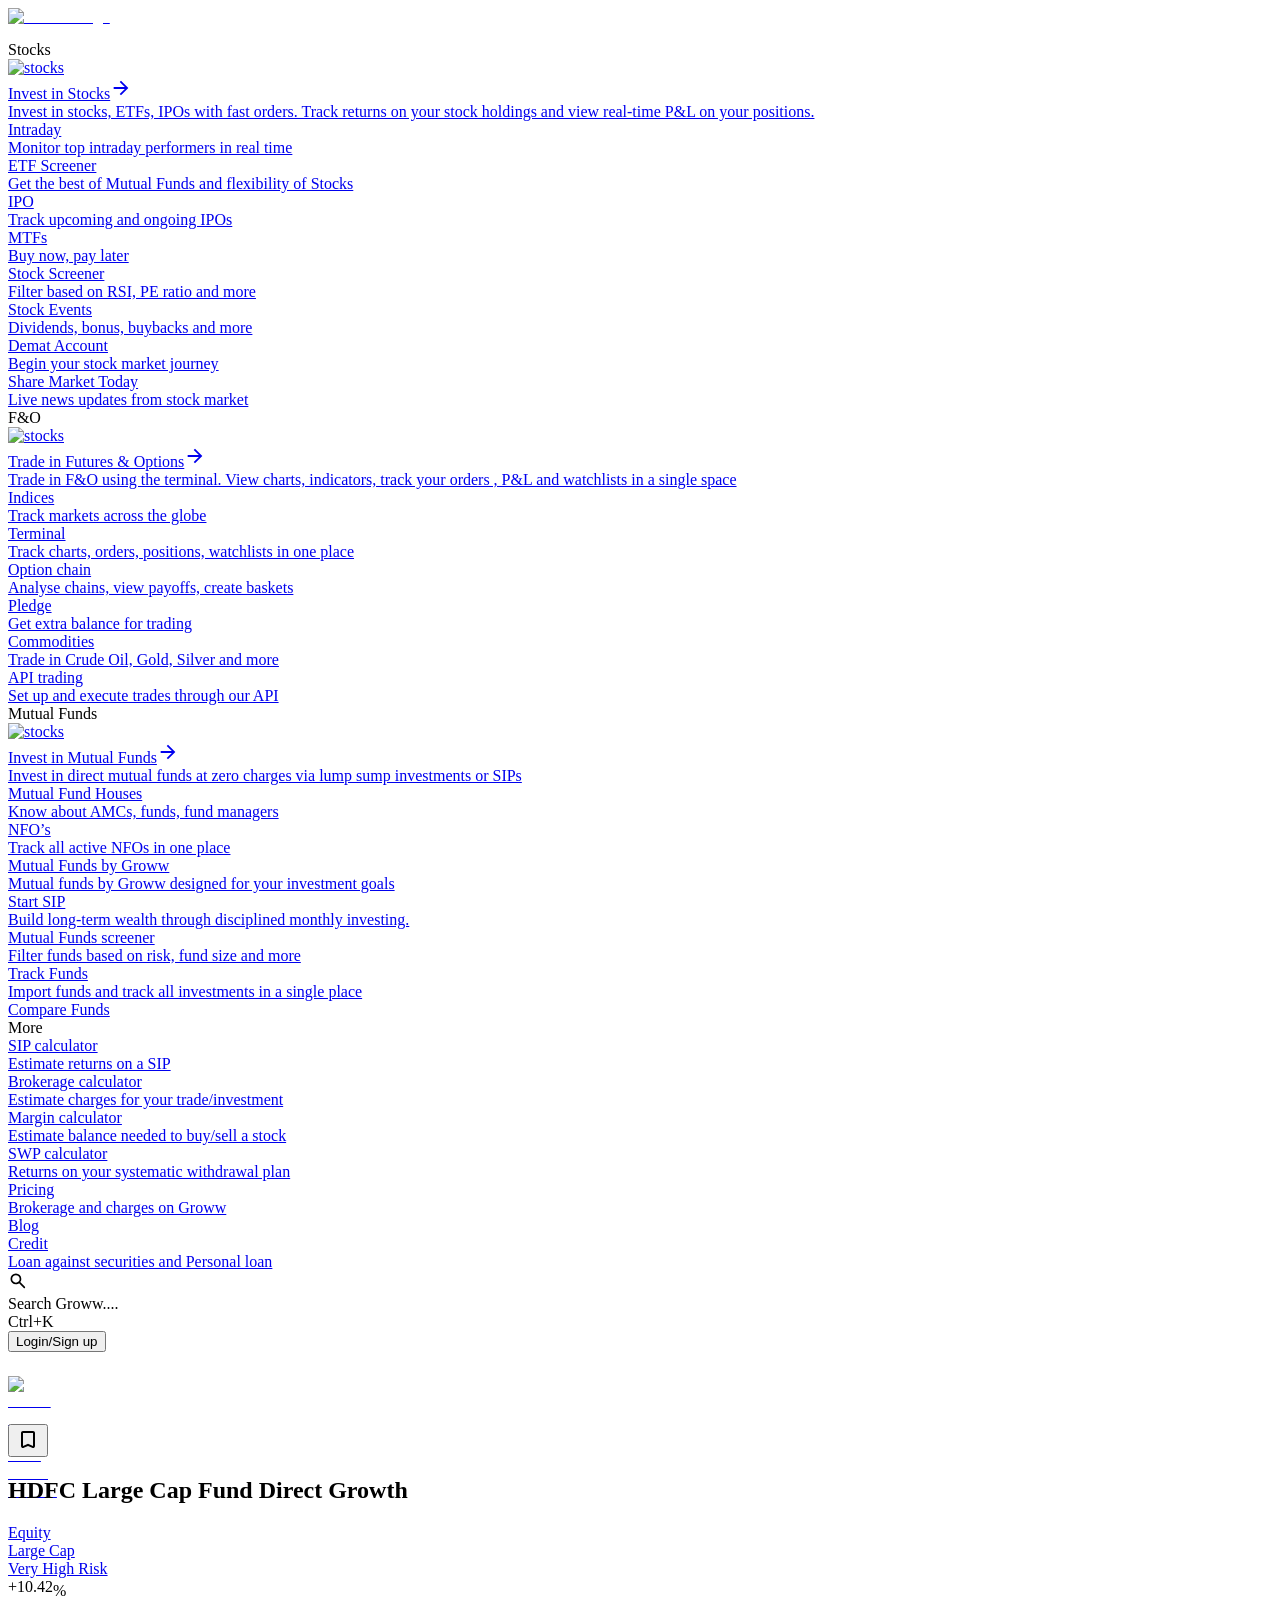
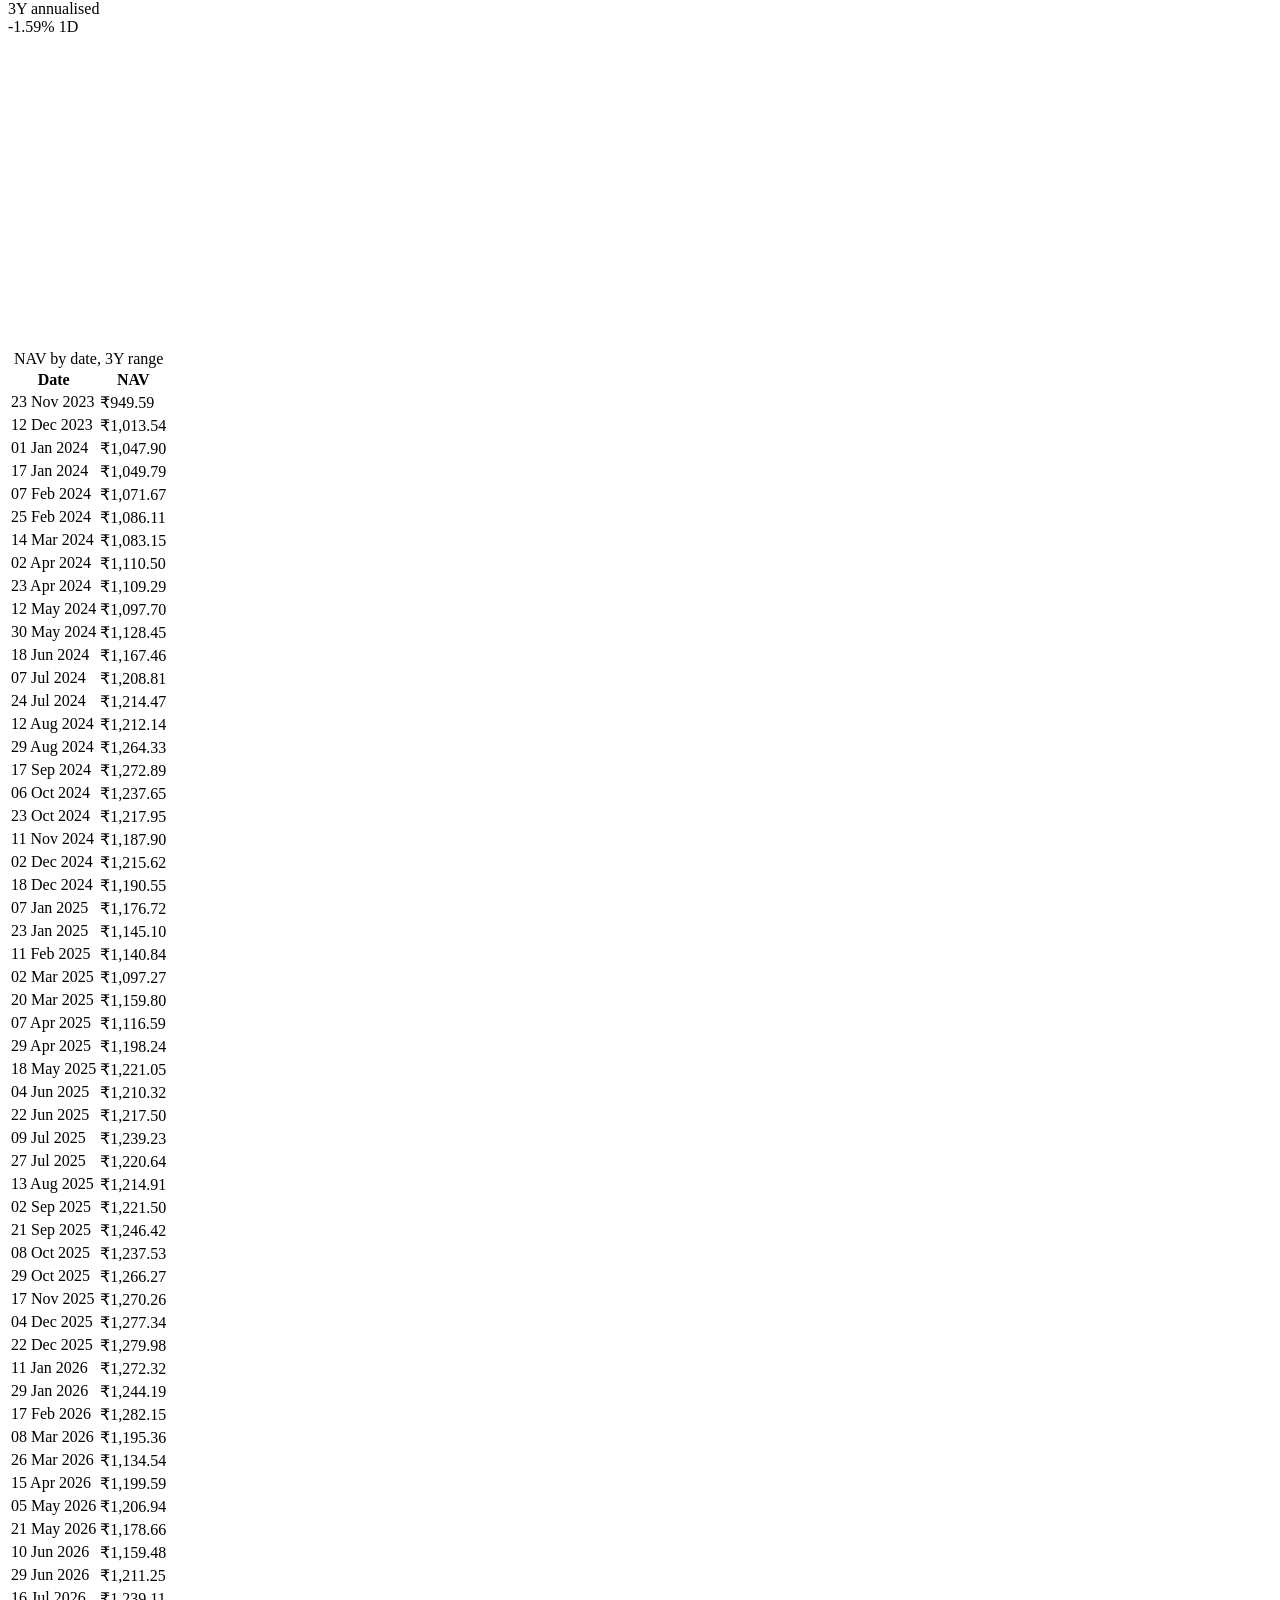
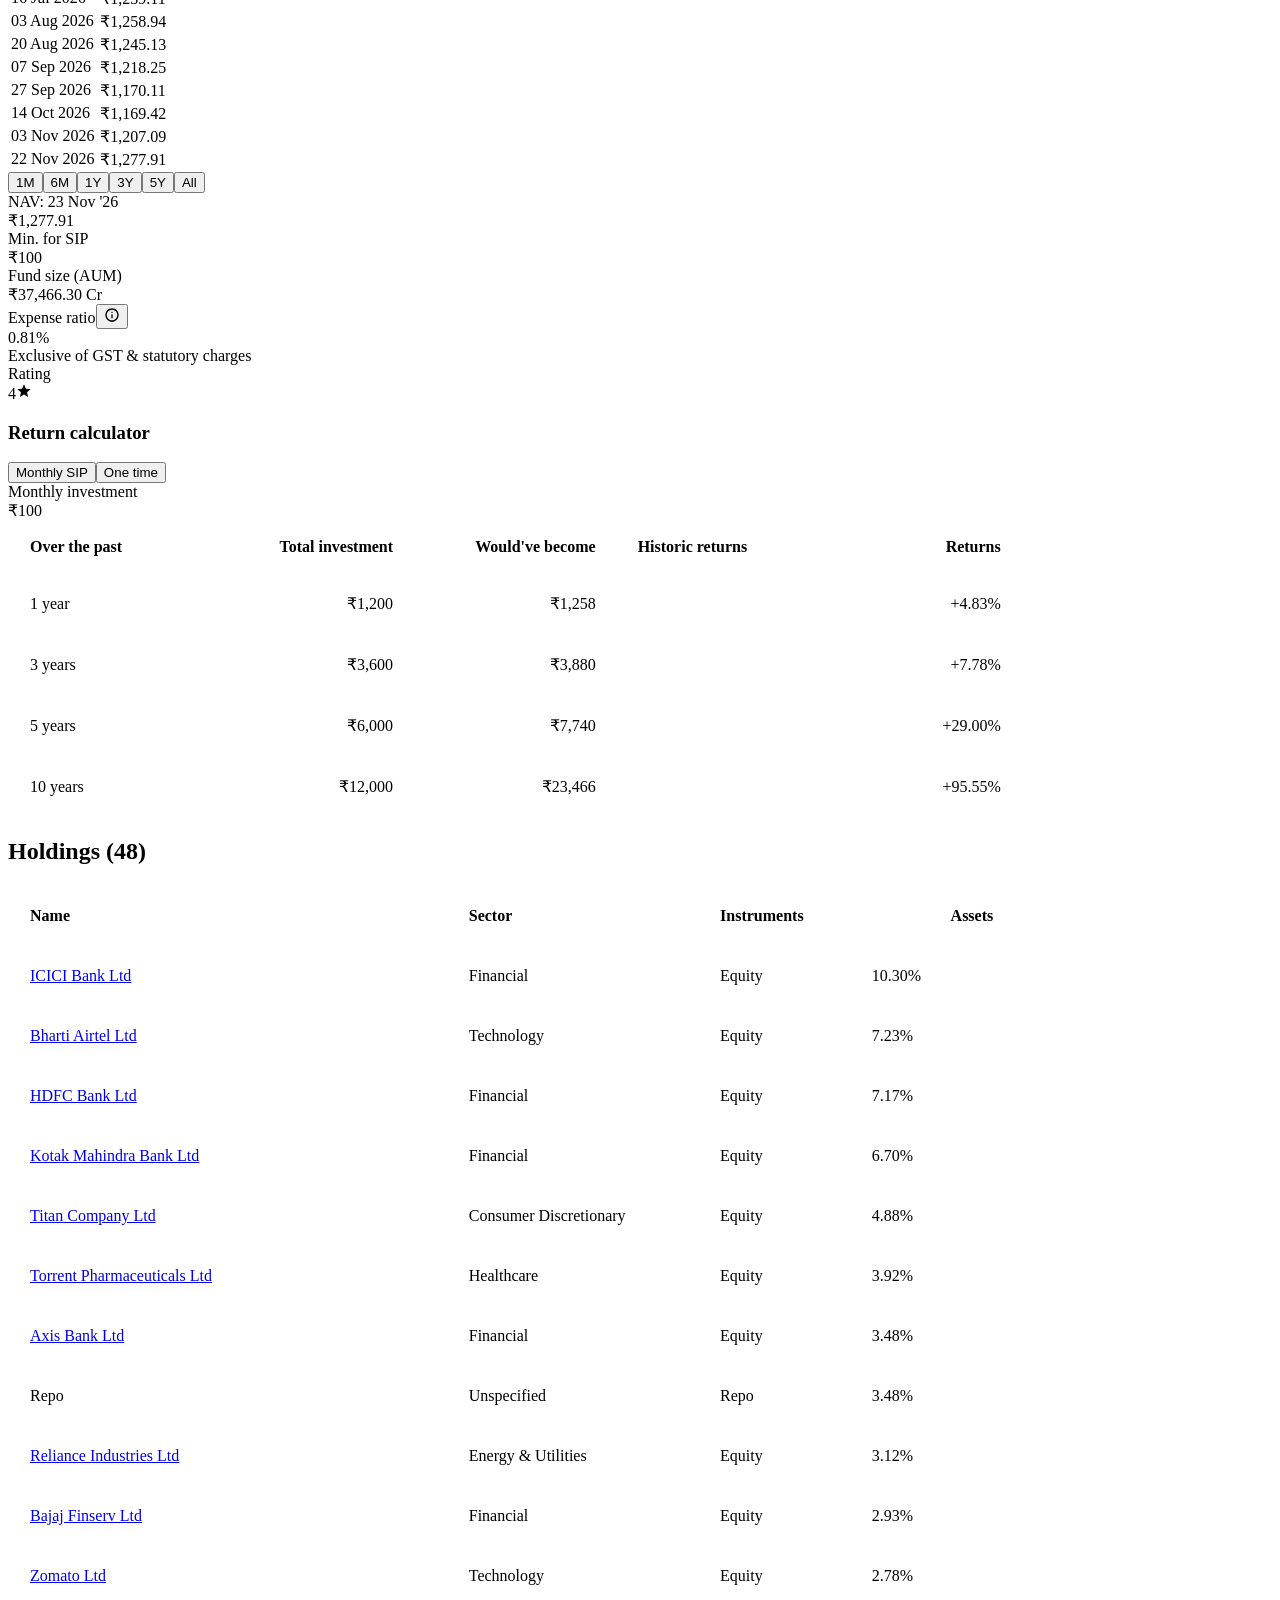
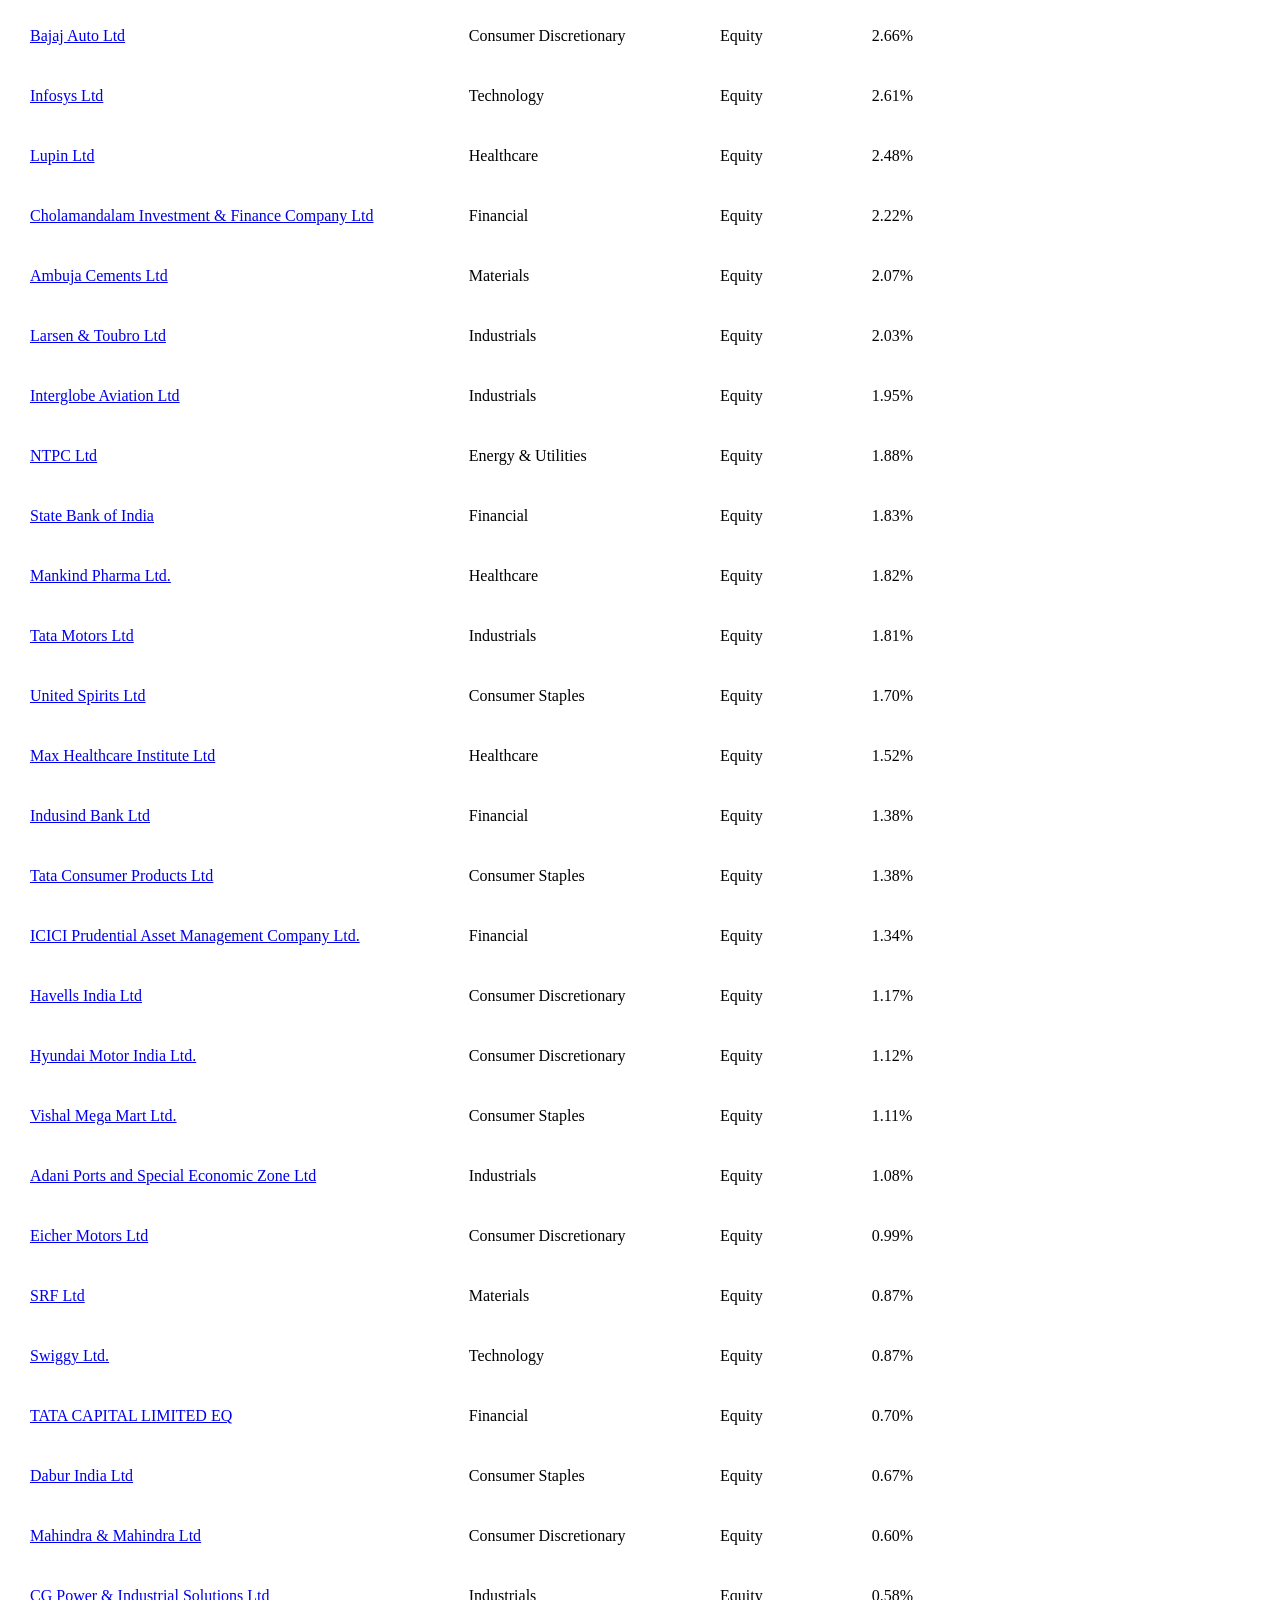
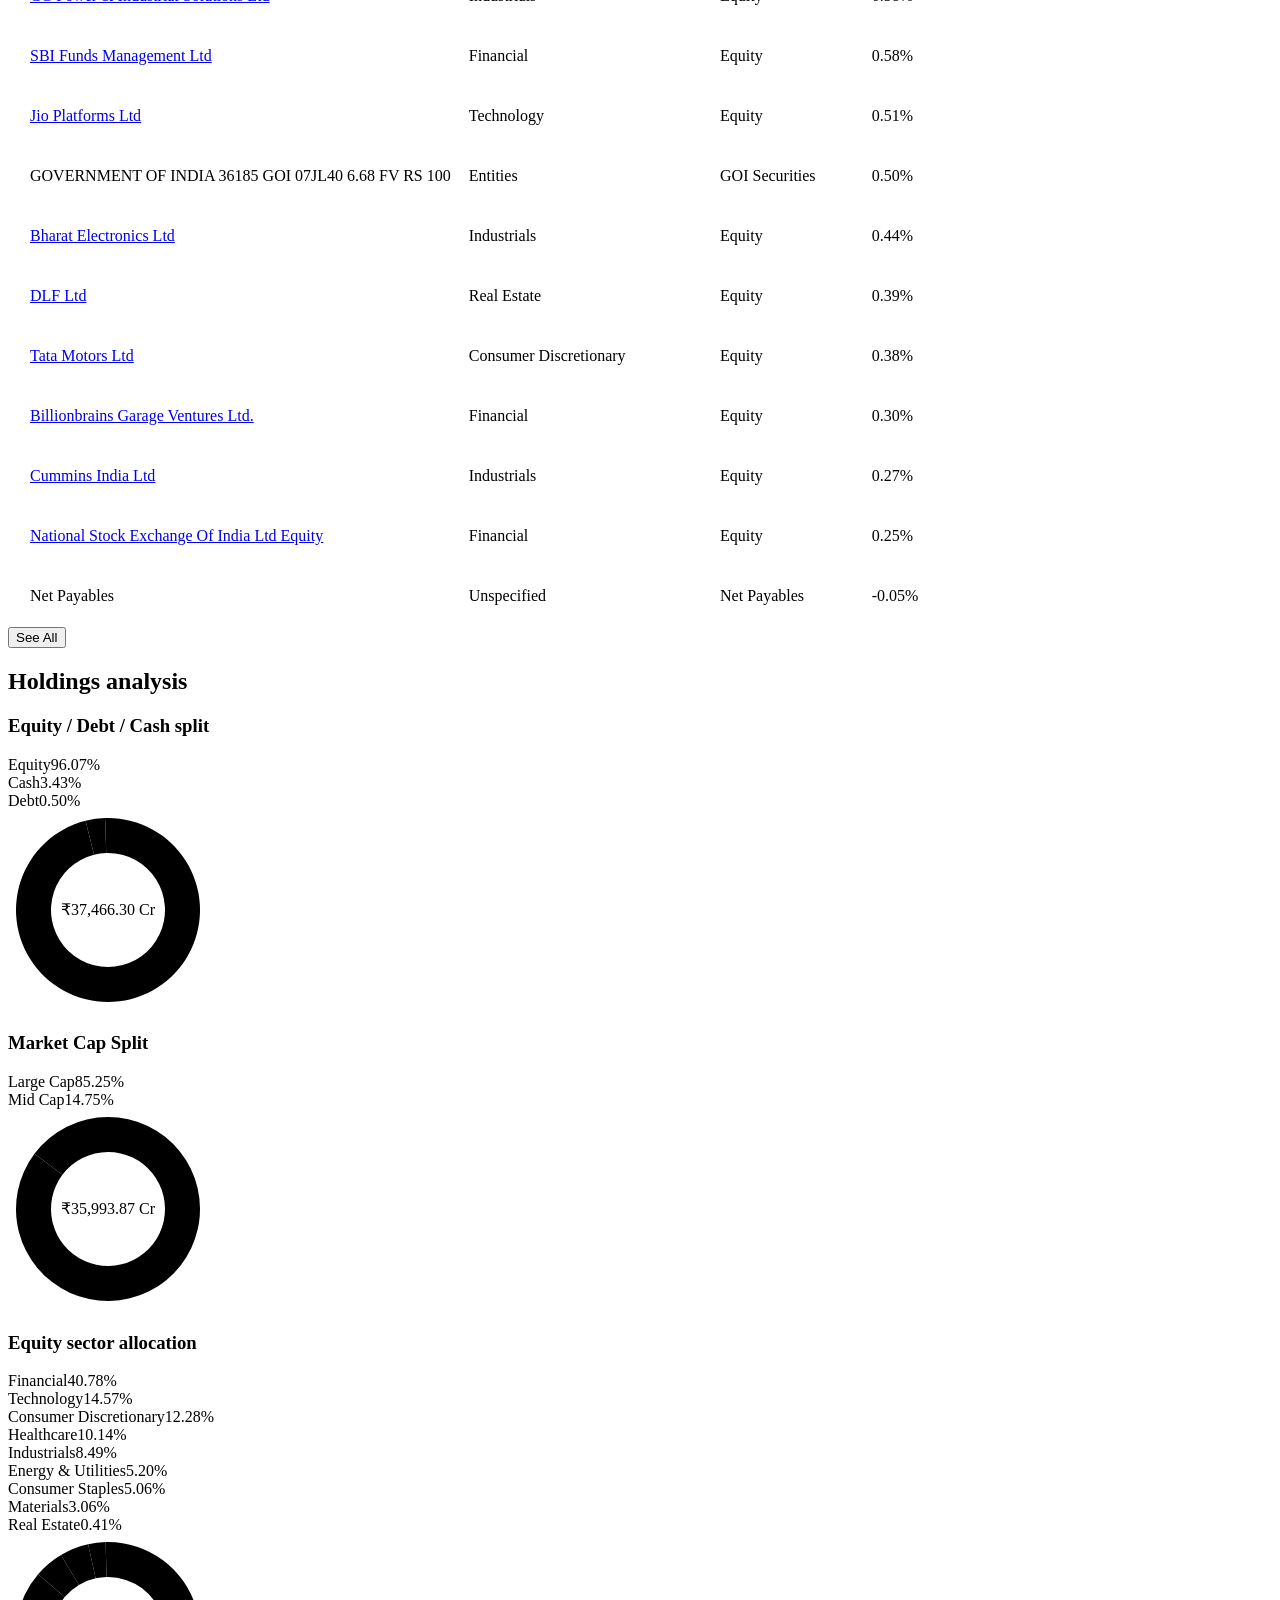
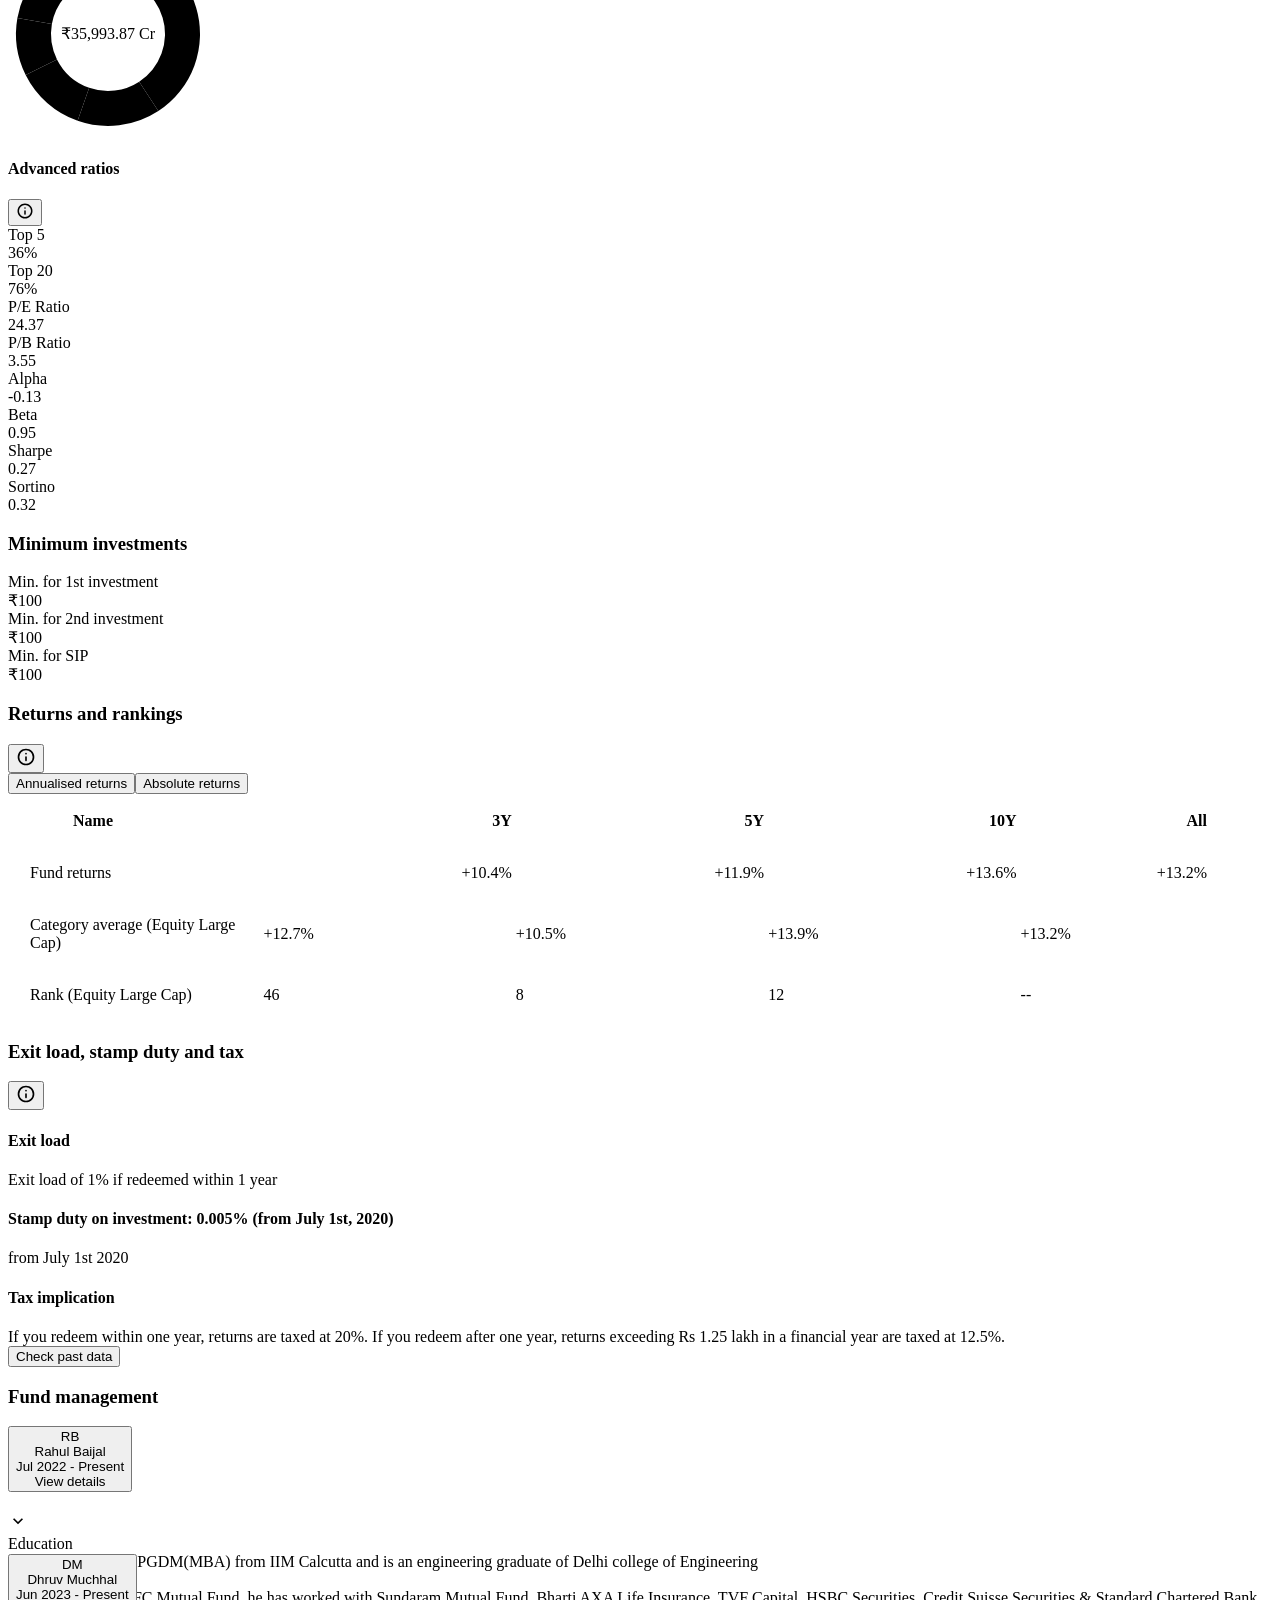
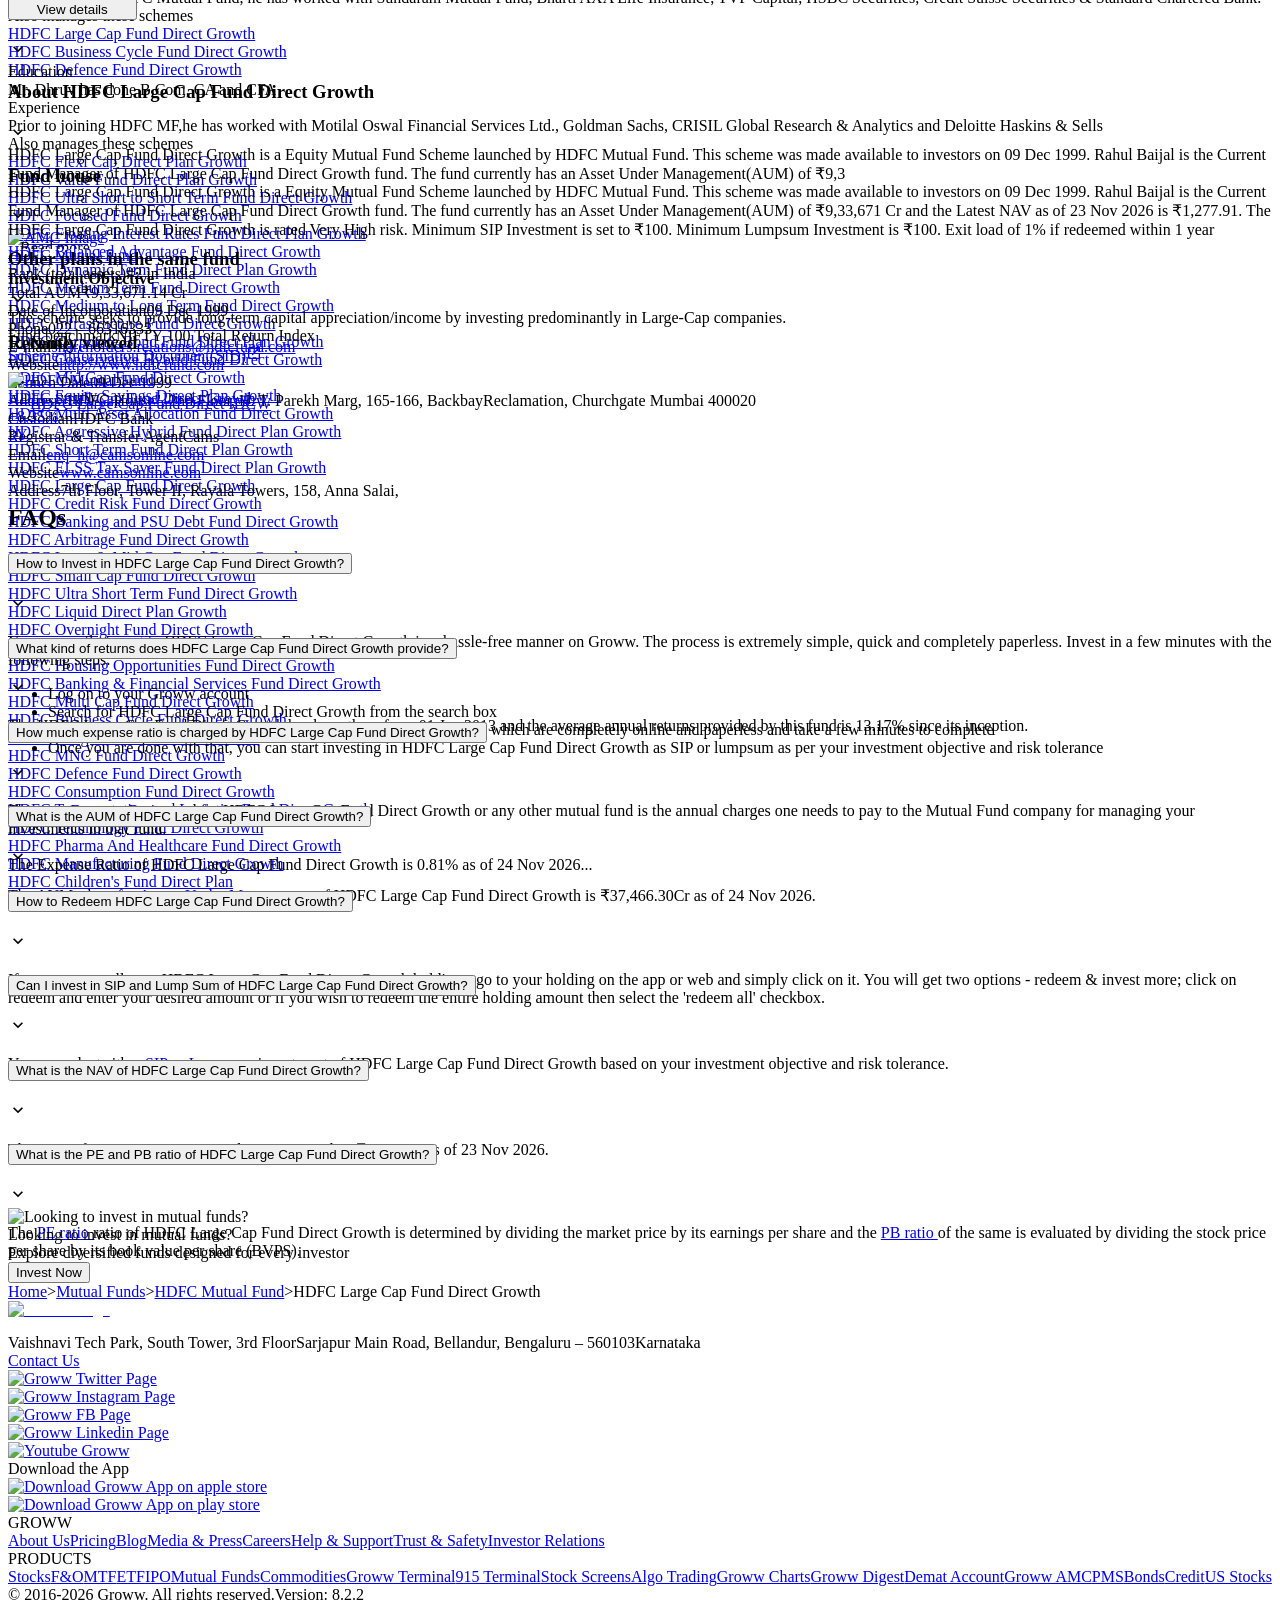
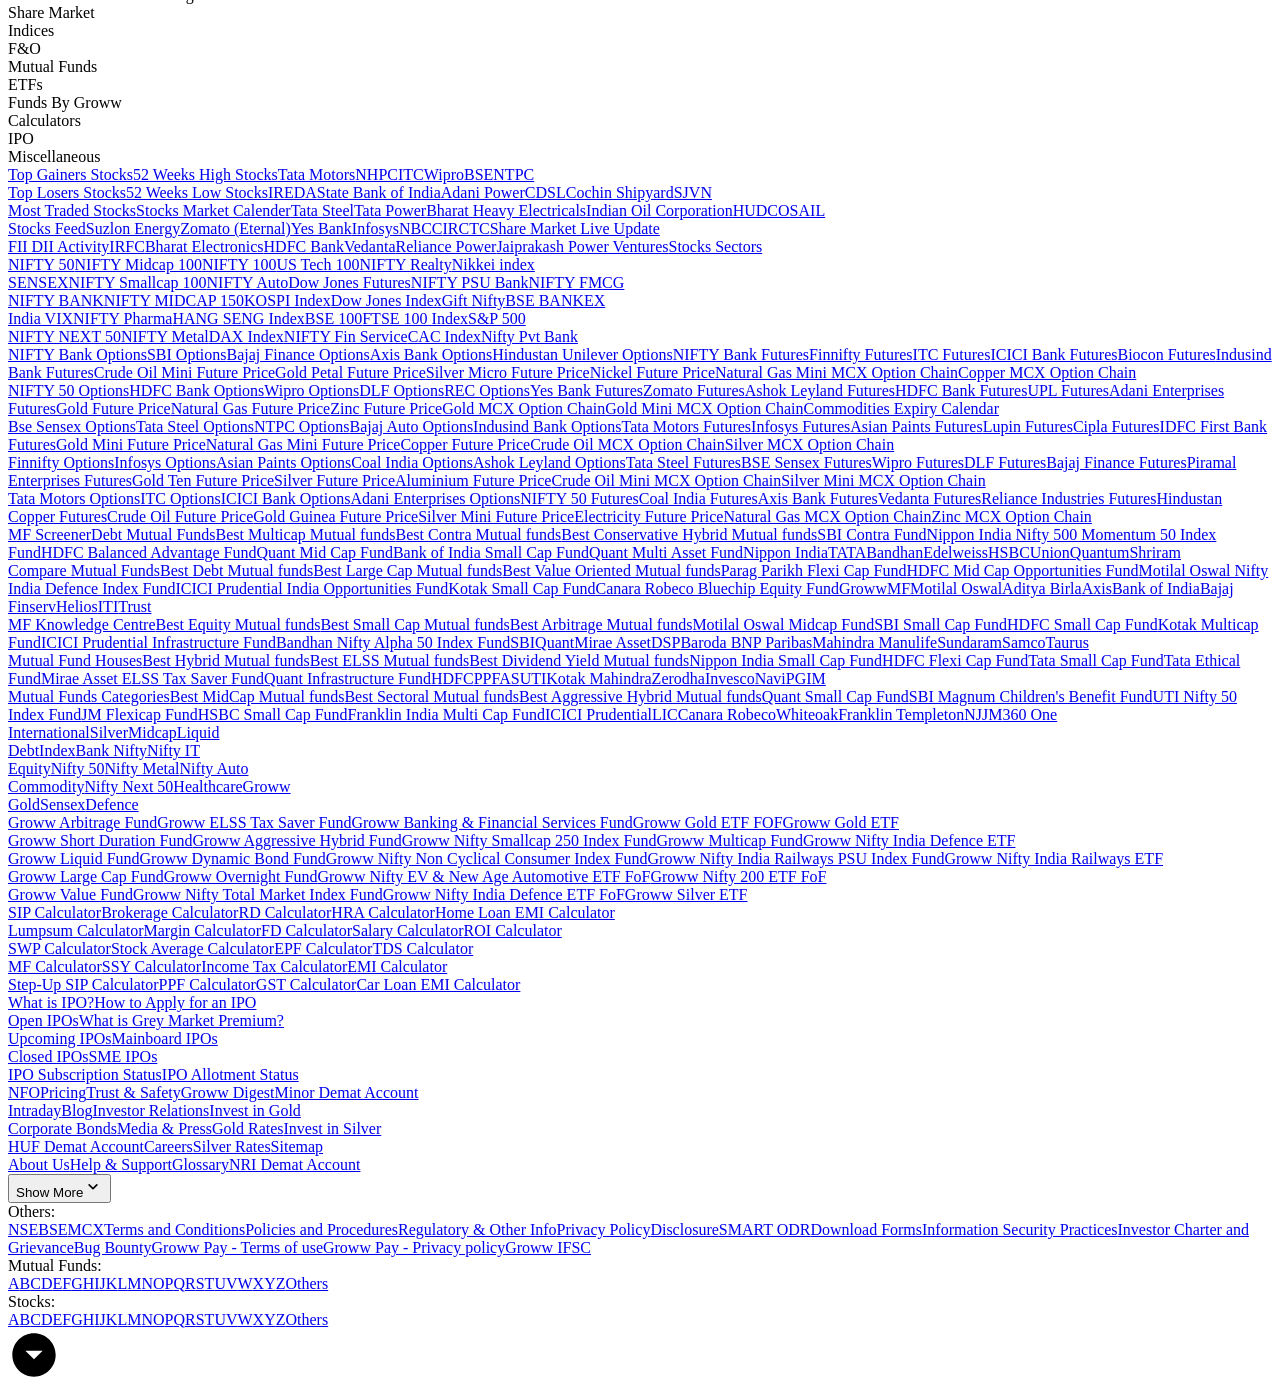
==== commit e9ee309c: "chore: Daily update of vector store data" ====
--- a/data/raw/hdfc-large-cap.html
+++ b/data/raw/hdfc-large-cap.html
@@ -2,7 +2,7 @@
   Invest in HDFC Large Cap Fund Online with Groww." data-next-head=""><meta name="robots" content="index" data-next-head=""><meta name="twitter:card" content="summary_large_image" data-next-head=""><meta name="twitter:image" content="https://groww.in/groww-logo-270.png" data-next-head=""><meta name="twitter:description" content="HDFC Large Cap Fund Direct Growth - Get latest NAV, SIP Returns &amp; Rankings, Ratings, Fund Performance, Portfolio, Expense Ratio, Holding Analysis, and Peers.
   Invest in HDFC Large Cap Fund Online with Groww." data-next-head=""><meta name="twitter:title" content="HDFC Large Cap Fund Direct Growth - NAV, Mutual Fund Performance &amp; Portfolio" data-next-head=""><meta name="twitter:site" content="_@groww" data-next-head=""><meta name="twitter:creator" content="_@groww" data-next-head=""><meta itemprop="name" content="HDFC Large Cap Fund Direct Growth - NAV, Mutual Fund Performance &amp; Portfolio" data-next-head=""><meta itemprop="description" content="HDFC Large Cap Fund Direct Growth - Get latest NAV, SIP Returns &amp; Rankings, Ratings, Fund Performance, Portfolio, Expense Ratio, Holding Analysis, and Peers.
   Invest in HDFC Large Cap Fund Online with Groww." data-next-head=""><meta itemprop="image" content="https://groww.in/groww-logo-270.png" data-next-head=""><meta property="og:locale" content="en_US" data-next-head=""><meta property="og:type" content="website" data-next-head=""><meta property="og:title" content="HDFC Large Cap Fund Direct Growth - NAV, Mutual Fund Performance &amp; Portfolio" data-next-head=""><meta property="og:image" content="https://groww.in/groww-logo-270.png" data-next-head=""><meta property="og:description" content="HDFC Large Cap Fund Direct Growth - Get latest NAV, SIP Returns &amp; Rankings, Ratings, Fund Performance, Portfolio, Expense Ratio, Holding Analysis, and Peers.
-  Invest in HDFC Large Cap Fund Online with Groww." data-next-head=""><meta property="og:url" content="https://groww.in/mutual-funds/hdfc-large-cap-fund-direct-growth" data-next-head=""><meta property="og:site_name" content="Groww" data-next-head=""><link rel="publisher" href="https://plus.google.com/b/112795119140865328446/+GrowwIn?" data-next-head=""><link rel="canonical" href="https://groww.in/mutual-funds/hdfc-large-cap-fund-direct-growth" data-next-head=""><meta property="csp-nonce" content="JAmx824BT2qavf/W/vp7IqWrFC2WiW/Rpctug4Ymk3o="><meta http-equiv="Content-Security-Policy" content="default-src 'self'; object-src 'none'; block-all-mixed-content; script-src 'self' 'nonce-JAmx824BT2qavf/W/vp7IqWrFC2WiW/Rpctug4Ymk3o=' 'wasm-unsafe-eval' https://*.groww.in/ https://*.growwinfra.in/ wss://*.groww.in/ wss://groww.in/ https://*.freshchat.com/ https://connect.facebook.net/ https://*.razorpay.com/ https://cdn32.godcstatic.com/ https://d2yyd1h5u9mauk.cloudfront.net/integrations/web/v1/library/ https://storage.googleapis.com/ https://www.googletagmanager.com/ https://tagmanager.google.com https://www.google-analytics.com/ https://ssl.google-analytics.com https://stats.g.doubleclick.net/ https://googleads.g.doubleclick.net/ https://www.googleadservices.com/ https://*.google.com/ https://www.google.co.in/ https://fonts.googleapis.com/ https://www.youtube.com/ https://www.youtube.com/iframe_api https://www.youtube-nocookie.com/ https://*.ingest.sentry.io https://hv-camera-web-sg.s3-ap-southeast-1.amazonaws.com/ https://hv-central-config.s3.ap-south-1.amazonaws.com/ https://hypersnapweb.hyperverge.co/ https://microapps.onemoney.in/ https://webrd.onemoney.in/ https://unpkg.com/ https://cdnjs.cloudflare.com/ https://www.gstatic.com/ https://bat.bing.com/ https://*.appsflyer.com/ https://www.clarity.ms/ https://*.ampproject.org/ https://unified-sdk.glomopay.com/; img-src 'self' data: blob: https://groww.in/ https://*.groww.in/ https://img.youtube.com/ https://i.ytimg.com https://i3.ytimg.com https://s3.amazonaws.com/cdn.freshdesk.com/ https://viewlogo.s3.amazonaws.com/ https://wchat.freshchat.com/ https://www.google-analytics.com/ https://*.googleapis.com/ https://*.googleusercontent.com/ https://www.google.com/ https://www.google-analytics.com https://www.google.com/ads/ga-audiences https://www.googletagmanager.com https://ssl.gstatic.com https://www.gstatic.com https://stats.g.doubleclick.net/ https://www.google.co.in/ads/ga-audiences https://*.ingest.sentry.io https://hv-camera-web-sg.s3-ap-southeast-1.amazonaws.com/ https://hv-central-config.s3.ap-south-1.amazonaws.com/ https://hypersnapweb.hyperverge.co/ https://microapps.onemoney.in/ https://webrd.onemoney.in/ https://*.freshdesk.com/ https://bat.bing.com/ https://www.google.co.in/pagead/ https://*.ignosis.ai/ https://*.ignosis.in/ https://*.ampproject.org/ https://*.autochartist.com/; style-src 'self' https://*.groww.in/ 'unsafe-inline' https://accounts.google.com https://wchat.freshchat.com/ https://fonts.googleapis.com https://*.ampproject.org/; font-src 'self' https://*.groww.in/ data: https://fonts.gstatic.com; connect-src 'self' data: https://*.groww.in/ https://*.growwinfra.in/ wss://*.groww.in/ wss://groww.in/ https://*.razorpay.com/ https://*.delighted.com/ https://accounts.google.com https://*.googleapis.com/ https://*.ingest.sentry.io https://hv-camera-web-sg.s3-ap-southeast-1.amazonaws.com/ https://hv-central-config.s3.ap-south-1.amazonaws.com/ https://hypersnapweb.hyperverge.co/ https://microapps.onemoney.in/ https://webrd.onemoney.in/ https://*.ampproject.org/ https://www.google-analytics.com/ https://analytics.google.com/ https://region1.analytics.google.com/ https://region1.google-analytics.com/ https://stats.g.doubleclick.net/ https://www.google.com/ https://*.glomopay.com/; frame-src 'self' https://reg.dreamcast.co/ https://storage.googleapis.com/ https://*.google.com/ https://www.youtube.com/ https://www.facebook.com https://*.groww.in/ wss://*.groww.in/ wss://groww.in/ https://wchat.freshchat.com/ https://growwapi.firebaseapp.com/ https://www.youtube.com/embed/ https://www.youtube.com/ https://www.youtube-nocookie.com/ https://*.ingest.sentry.io https://hv-camera-web-sg.s3-ap-southeast-1.amazonaws.com/ https://hv-central-config.s3.ap-south-1.amazonaws.com/ https://hypersnapweb.hyperverge.co/ https://microapps.onemoney.in/ https://webrd.onemoney.in/ https://*.ignosis.ai/ https://*.ignosis.in/ https://*.doubleclick.net/ https://*.ampproject.org/ https://www.googletagmanager.com/ https://mfcentral.com/ https://*.mfcentral.com/ https://*.glomopay.com/; media-src https://*.groww.in/ blob: https://storage.googleapis.com/ https://*.ampproject.org/;"><meta charset="utf-8"><link rel="manifest" href="/manifest.json?v=1"><link rel="preconnect" href="https://www.googletagmanager.com"><link rel="preconnect" href="https://www.google-analytics.com"><link rel="preload" href="https://resources.groww.in/web-assets/font/Soehne.woff2" as="font" type="font/woff2" crossorigin="anonymous"><link rel="preload" href="https://resources.groww.in/web-assets/font/GrowwSans-Variable.woff2" as="font" type="font/woff2" crossorigin="anonymous"><meta name="mobile-web-app-capable" content="yes"><meta name="apple-mobile-web-app-capable" content="yes"><meta name="application-name" content="Groww"><meta name="apple-mobile-web-app-title" content="Groww"><meta name="theme-color" content="#5500eb"><meta name="msapplication-navbutton-color" content="#5500eb"><meta name="apple-mobile-web-app-status-bar-style" content="black-translucent"><meta name="msapplication-starturl" content="/"><link type="application/opensearchdescription+xml" rel="search" href="/osdd.xml?v=6"><script type="text/javascript" async="" src="https://www.googletagmanager.com/gtag/js?id=G-BNCSRMD1F4&amp;cx=c&amp;gtm=4e6bh1" nonce="JAmx824BT2qavf/W/vp7IqWrFC2WiW/Rpctug4Ymk3o="></script><script type="text/javascript" async="" src="https://www.googletagmanager.com/gtag/js?id=AW-860464209&amp;cx=c&amp;gtm=4e6bh1" nonce="JAmx824BT2qavf/W/vp7IqWrFC2WiW/Rpctug4Ymk3o="></script><script async="" src="https://www.googletagmanager.com/gtm.js?refresh=1&amp;id=GTM-T7VTWPR"></script><script nomodule="" nonce="JAmx824BT2qavf/W/vp7IqWrFC2WiW/Rpctug4Ymk3o=" src="/polyfills/core-js.min.js"></script><link data-next-font="" rel="preconnect" href="/" crossorigin="anonymous"><script nonce="JAmx824BT2qavf/W/vp7IqWrFC2WiW/Rpctug4Ymk3o=" data-nscript="beforeInteractive" crossorigin="anonymous">
+  Invest in HDFC Large Cap Fund Online with Groww." data-next-head=""><meta property="og:url" content="https://groww.in/mutual-funds/hdfc-large-cap-fund-direct-growth" data-next-head=""><meta property="og:site_name" content="Groww" data-next-head=""><link rel="publisher" href="https://plus.google.com/b/112795119140865328446/+GrowwIn?" data-next-head=""><link rel="canonical" href="https://groww.in/mutual-funds/hdfc-large-cap-fund-direct-growth" data-next-head=""><meta property="csp-nonce" content="FQbWs4WGpbUUHzVQHllgctflUZQkOqEOTv5TgI54kmY="><meta http-equiv="Content-Security-Policy" content="default-src 'self'; object-src 'none'; block-all-mixed-content; script-src 'self' 'nonce-FQbWs4WGpbUUHzVQHllgctflUZQkOqEOTv5TgI54kmY=' 'wasm-unsafe-eval' https://*.groww.in/ https://*.growwinfra.in/ wss://*.groww.in/ wss://groww.in/ https://*.freshchat.com/ https://connect.facebook.net/ https://*.razorpay.com/ https://cdn32.godcstatic.com/ https://d2yyd1h5u9mauk.cloudfront.net/integrations/web/v1/library/ https://storage.googleapis.com/ https://www.googletagmanager.com/ https://tagmanager.google.com https://www.google-analytics.com/ https://ssl.google-analytics.com https://stats.g.doubleclick.net/ https://googleads.g.doubleclick.net/ https://www.googleadservices.com/ https://*.google.com/ https://www.google.co.in/ https://fonts.googleapis.com/ https://www.youtube.com/ https://www.youtube.com/iframe_api https://www.youtube-nocookie.com/ https://*.ingest.sentry.io https://hv-camera-web-sg.s3-ap-southeast-1.amazonaws.com/ https://hv-central-config.s3.ap-south-1.amazonaws.com/ https://hypersnapweb.hyperverge.co/ https://microapps.onemoney.in/ https://webrd.onemoney.in/ https://unpkg.com/ https://cdnjs.cloudflare.com/ https://www.gstatic.com/ https://bat.bing.com/ https://*.appsflyer.com/ https://www.clarity.ms/ https://*.ampproject.org/ https://unified-sdk.glomopay.com/; img-src 'self' data: blob: https://groww.in/ https://*.groww.in/ https://img.youtube.com/ https://i.ytimg.com https://i3.ytimg.com https://s3.amazonaws.com/cdn.freshdesk.com/ https://viewlogo.s3.amazonaws.com/ https://wchat.freshchat.com/ https://www.google-analytics.com/ https://*.googleapis.com/ https://*.googleusercontent.com/ https://www.google.com/ https://www.google-analytics.com https://www.google.com/ads/ga-audiences https://www.googletagmanager.com https://ssl.gstatic.com https://www.gstatic.com https://stats.g.doubleclick.net/ https://www.google.co.in/ads/ga-audiences https://*.ingest.sentry.io https://hv-camera-web-sg.s3-ap-southeast-1.amazonaws.com/ https://hv-central-config.s3.ap-south-1.amazonaws.com/ https://hypersnapweb.hyperverge.co/ https://microapps.onemoney.in/ https://webrd.onemoney.in/ https://*.freshdesk.com/ https://bat.bing.com/ https://www.google.co.in/pagead/ https://*.ignosis.ai/ https://*.ignosis.in/ https://*.ampproject.org/ https://*.autochartist.com/; style-src 'self' https://*.groww.in/ 'unsafe-inline' https://accounts.google.com https://wchat.freshchat.com/ https://fonts.googleapis.com https://*.ampproject.org/; font-src 'self' https://*.groww.in/ data: https://fonts.gstatic.com; connect-src 'self' data: https://*.groww.in/ https://*.growwinfra.in/ wss://*.groww.in/ wss://groww.in/ https://*.razorpay.com/ https://*.delighted.com/ https://accounts.google.com https://*.googleapis.com/ https://*.ingest.sentry.io https://hv-camera-web-sg.s3-ap-southeast-1.amazonaws.com/ https://hv-central-config.s3.ap-south-1.amazonaws.com/ https://hypersnapweb.hyperverge.co/ https://microapps.onemoney.in/ https://webrd.onemoney.in/ https://*.ampproject.org/ https://www.google-analytics.com/ https://analytics.google.com/ https://region1.analytics.google.com/ https://region1.google-analytics.com/ https://stats.g.doubleclick.net/ https://www.google.com/ https://*.glomopay.com/; frame-src 'self' https://reg.dreamcast.co/ https://storage.googleapis.com/ https://*.google.com/ https://www.youtube.com/ https://www.facebook.com https://*.groww.in/ wss://*.groww.in/ wss://groww.in/ https://wchat.freshchat.com/ https://growwapi.firebaseapp.com/ https://www.youtube.com/embed/ https://www.youtube.com/ https://www.youtube-nocookie.com/ https://*.ingest.sentry.io https://hv-camera-web-sg.s3-ap-southeast-1.amazonaws.com/ https://hv-central-config.s3.ap-south-1.amazonaws.com/ https://hypersnapweb.hyperverge.co/ https://microapps.onemoney.in/ https://webrd.onemoney.in/ https://*.ignosis.ai/ https://*.ignosis.in/ https://*.doubleclick.net/ https://*.ampproject.org/ https://www.googletagmanager.com/ https://mfcentral.com/ https://*.mfcentral.com/ https://*.glomopay.com/; media-src https://*.groww.in/ blob: https://storage.googleapis.com/ https://*.ampproject.org/;"><meta charset="utf-8"><link rel="manifest" href="/manifest.json?v=1"><link rel="preconnect" href="https://www.googletagmanager.com"><link rel="preconnect" href="https://www.google-analytics.com"><link rel="preload" href="https://resources.groww.in/web-assets/font/Soehne.woff2" as="font" type="font/woff2" crossorigin="anonymous"><link rel="preload" href="https://resources.groww.in/web-assets/font/GrowwSans-Variable.woff2" as="font" type="font/woff2" crossorigin="anonymous"><meta name="mobile-web-app-capable" content="yes"><meta name="apple-mobile-web-app-capable" content="yes"><meta name="application-name" content="Groww"><meta name="apple-mobile-web-app-title" content="Groww"><meta name="theme-color" content="#5500eb"><meta name="msapplication-navbutton-color" content="#5500eb"><meta name="apple-mobile-web-app-status-bar-style" content="black-translucent"><meta name="msapplication-starturl" content="/"><link type="application/opensearchdescription+xml" rel="search" href="/osdd.xml?v=6"><script type="text/javascript" async="" src="https://www.googletagmanager.com/gtag/js?id=G-BNCSRMD1F4&amp;cx=c&amp;gtm=4e6bi0h2" nonce="FQbWs4WGpbUUHzVQHllgctflUZQkOqEOTv5TgI54kmY="></script><script type="text/javascript" async="" src="https://www.googletagmanager.com/gtag/js?id=AW-860464209&amp;cx=c&amp;gtm=4e6bi0h2" nonce="FQbWs4WGpbUUHzVQHllgctflUZQkOqEOTv5TgI54kmY="></script><script async="" src="https://www.googletagmanager.com/gtm.js?refresh=1&amp;id=GTM-T7VTWPR"></script><script nomodule="" nonce="FQbWs4WGpbUUHzVQHllgctflUZQkOqEOTv5TgI54kmY=" src="/polyfills/core-js.min.js"></script><link data-next-font="" rel="preconnect" href="/" crossorigin="anonymous"><script nonce="FQbWs4WGpbUUHzVQHllgctflUZQkOqEOTv5TgI54kmY=" data-nscript="beforeInteractive" crossorigin="anonymous">
   if (Promise && !Promise.allSettled) {
   Promise.allSettled = function(promises) {
     return Promise.all(promises.map(function(promise) {
@@ -13,7 +13,7 @@
       });
     }));
   };
-}</script><script nonce="JAmx824BT2qavf/W/vp7IqWrFC2WiW/Rpctug4Ymk3o=" data-nscript="beforeInteractive" crossorigin="anonymous">
+}</script><script nonce="FQbWs4WGpbUUHzVQHllgctflUZQkOqEOTv5TgI54kmY=" data-nscript="beforeInteractive" crossorigin="anonymous">
   (function () {
     if (typeof globalThis === 'undefined') {
       if (typeof window !== 'undefined') {
@@ -25,10 +25,10 @@
       }
     }
   })();
-</script><link nonce="JAmx824BT2qavf/W/vp7IqWrFC2WiW/Rpctug4Ymk3o=" rel="preload" href="//assets-netstorage.groww.in/web-assets/billion_groww_desktop/prod/_next/static/css/d20b87a6ea1c6b59.css" as="style" crossorigin="anonymous"><link nonce="JAmx824BT2qavf/W/vp7IqWrFC2WiW/Rpctug4Ymk3o=" rel="stylesheet" href="//assets-netstorage.groww.in/web-assets/billion_groww_desktop/prod/_next/static/css/d20b87a6ea1c6b59.css" crossorigin="anonymous" data-n-g=""><link nonce="JAmx824BT2qavf/W/vp7IqWrFC2WiW/Rpctug4Ymk3o=" rel="preload" href="//assets-netstorage.groww.in/web-assets/billion_groww_desktop/prod/_next/static/css/350dbad5339149d0.css" as="style" crossorigin="anonymous"><link nonce="JAmx824BT2qavf/W/vp7IqWrFC2WiW/Rpctug4Ymk3o=" rel="stylesheet" href="//assets-netstorage.groww.in/web-assets/billion_groww_desktop/prod/_next/static/css/350dbad5339149d0.css" crossorigin="anonymous" data-n-p=""><link nonce="JAmx824BT2qavf/W/vp7IqWrFC2WiW/Rpctug4Ymk3o=" rel="preload" href="//assets-netstorage.groww.in/web-assets/billion_groww_desktop/prod/_next/static/css/d94400d195631a83.css" as="style" crossorigin="anonymous"><link nonce="JAmx824BT2qavf/W/vp7IqWrFC2WiW/Rpctug4Ymk3o=" rel="stylesheet" href="//assets-netstorage.groww.in/web-assets/billion_groww_desktop/prod/_next/static/css/d94400d195631a83.css" crossorigin="anonymous" data-n-p=""><link nonce="JAmx824BT2qavf/W/vp7IqWrFC2WiW/Rpctug4Ymk3o=" rel="preload" href="//assets-netstorage.groww.in/web-assets/billion_groww_desktop/prod/_next/static/css/a54775be23dce8a0.css" as="style" crossorigin="anonymous"><link nonce="JAmx824BT2qavf/W/vp7IqWrFC2WiW/Rpctug4Ymk3o=" rel="stylesheet" href="//assets-netstorage.groww.in/web-assets/billion_groww_desktop/prod/_next/static/css/a54775be23dce8a0.css" crossorigin="anonymous" data-n-p=""><noscript data-n-css="JAmx824BT2qavf/W/vp7IqWrFC2WiW/Rpctug4Ymk3o="></noscript><script defer="" nonce="JAmx824BT2qavf/W/vp7IqWrFC2WiW/Rpctug4Ymk3o=" crossorigin="anonymous" nomodule="" src="//assets-netstorage.groww.in/web-assets/billion_groww_desktop/prod/_next/static/chunks/polyfills-42372ed130431b0a.js"></script><script src="//assets-netstorage.groww.in/web-assets/billion_groww_desktop/prod/_next/static/chunks/webpack-6b06e40315b01680.js" nonce="JAmx824BT2qavf/W/vp7IqWrFC2WiW/Rpctug4Ymk3o=" defer="" crossorigin="anonymous"></script><script src="//assets-netstorage.groww.in/web-assets/billion_groww_desktop/prod/_next/static/chunks/framework-f50708772fa730ba.js" nonce="JAmx824BT2qavf/W/vp7IqWrFC2WiW/Rpctug4Ymk3o=" defer="" crossorigin="anonymous"></script><script src="//assets-netstorage.groww.in/web-assets/billion_groww_desktop/prod/_next/static/chunks/main-eb12a1ec3902b0a5.js" nonce="JAmx824BT2qavf/W/vp7IqWrFC2WiW/Rpctug4Ymk3o=" defer="" crossorigin="anonymous"></script><script src="//assets-netstorage.groww.in/web-assets/billion_groww_desktop/prod/_next/static/chunks/pages/_app-d6b165deb77bbe13.js" nonce="JAmx824BT2qavf/W/vp7IqWrFC2WiW/Rpctug4Ymk3o=" defer="" crossorigin="anonymous"></script><script src="//assets-netstorage.groww.in/web-assets/billion_groww_desktop/prod/_next/static/chunks/1461-82843003287d0110.js" nonce="JAmx824BT2qavf/W/vp7IqWrFC2WiW/Rpctug4Ymk3o=" defer="" crossorigin="anonymous"></script><script src="//assets-netstorage.groww.in/web-assets/billion_groww_desktop/prod/_next/static/chunks/1611-253f10799bcaaf6d.js" nonce="JAmx824BT2qavf/W/vp7IqWrFC2WiW/Rpctug4Ymk3o=" defer="" crossorigin="anonymous"></script><script src="//assets-netstorage.groww.in/web-assets/billion_groww_desktop/prod/_next/static/chunks/11660-68173b780397c3c8.js" nonce="JAmx824BT2qavf/W/vp7IqWrFC2WiW/Rpctug4Ymk3o=" defer="" crossorigin="anonymous"></script><script src="//assets-netstorage.groww.in/web-assets/billion_groww_desktop/prod/_next/static/chunks/5471-4563ca65c7c42049.js" nonce="JAmx824BT2qavf/W/vp7IqWrFC2WiW/Rpctug4Ymk3o=" defer="" crossorigin="anonymous"></script><script src="//assets-netstorage.groww.in/web-assets/billion_groww_desktop/prod/_next/static/chunks/41801-ce846e9230199ced.js" nonce="JAmx824BT2qavf/W/vp7IqWrFC2WiW/Rpctug4Ymk3o=" defer="" crossorigin="anonymous"></script><script src="//assets-netstorage.groww.in/web-assets/billion_groww_desktop/prod/_next/static/chunks/80593-e9dd9f367b5877e1.js" nonce="JAmx824BT2qavf/W/vp7IqWrFC2WiW/Rpctug4Ymk3o=" defer="" crossorigin="anonymous"></script><script src="//assets-netstorage.groww.in/web-assets/billion_groww_desktop/prod/_next/static/chunks/21454-727a247e32de2256.js" nonce="JAmx824BT2qavf/W/vp7IqWrFC2WiW/Rpctug4Ymk3o=" defer="" crossorigin="anonymous"></script><script src="//assets-netstorage.groww.in/web-assets/billion_groww_desktop/prod/_next/static/chunks/66687-833b90c0fbc4189b.js" nonce="JAmx824BT2qavf/W/vp7IqWrFC2WiW/Rpctug4Ymk3o=" defer="" crossorigin="anonymous"></script><script src="//assets-netstorage.groww.in/web-assets/billion_groww_desktop/prod/_next/static/chunks/12676-975cdae66a608731.js" nonce="JAmx824BT2qavf/W/vp7IqWrFC2WiW/Rpctug4Ymk3o=" defer="" crossorigin="anonymous"></script><script src="//assets-netstorage.groww.in/web-assets/billion_groww_desktop/prod/_next/static/chunks/68242-6cbcd216832f107c.js" nonce="JAmx824BT2qavf/W/vp7IqWrFC2WiW/Rpctug4Ymk3o=" defer="" crossorigin="anonymous"></script><script src="//assets-netstorage.groww.in/web-assets/billion_groww_desktop/prod/_next/static/chunks/12900-eb6cc8c5dd8c6e75.js" nonce="JAmx824BT2qavf/W/vp7IqWrFC2WiW/Rpctug4Ymk3o=" defer="" crossorigin="anonymous"></script><script src="//assets-netstorage.groww.in/web-assets/billion_groww_desktop/prod/_next/static/chunks/47726-e7a3543cc1cfef13.js" nonce="JAmx824BT2qavf/W/vp7IqWrFC2WiW/Rpctug4Ymk3o=" defer="" crossorigin="anonymous"></script><script src="//assets-netstorage.groww.in/web-assets/billion_groww_desktop/prod/_next/static/chunks/93102-1c1d3334882ebd20.js" nonce="JAmx824BT2qavf/W/vp7IqWrFC2WiW/Rpctug4Ymk3o=" defer="" crossorigin="anonymous"></script><script src="//assets-netstorage.groww.in/web-assets/billion_groww_desktop/prod/_next/static/chunks/56861-2272e1865a196fb8.js" nonce="JAmx824BT2qavf/W/vp7IqWrFC2WiW/Rpctug4Ymk3o=" defer="" crossorigin="anonymous"></script><script src="//assets-netstorage.groww.in/web-assets/billion_groww_desktop/prod/_next/static/chunks/94375-67d4a6468b9ab59c.js" nonce="JAmx824BT2qavf/W/vp7IqWrFC2WiW/Rpctug4Ymk3o=" defer="" crossorigin="anonymous"></script><script src="//assets-netstorage.groww.in/web-assets/billion_groww_desktop/prod/_next/static/chunks/32919-9029ab2ef1bfac0c.js" nonce="JAmx824BT2qavf/W/vp7IqWrFC2WiW/Rpctug4Ymk3o=" defer="" crossorigin="anonymous"></script><script src="//assets-netstorage.groww.in/web-assets/billion_groww_desktop/prod/_next/static/chunks/3458-9c0d4a2202880f62.js" nonce="JAmx824BT2qavf/W/vp7IqWrFC2WiW/Rpctug4Ymk3o=" defer="" crossorigin="anonymous"></script><script src="//assets-netstorage.groww.in/web-assets/billion_groww_desktop/prod/_next/static/chunks/56309-16fc047a1764b4cc.js" nonce="JAmx824BT2qavf/W/vp7IqWrFC2WiW/Rpctug4Ymk3o=" defer="" crossorigin="anonymous"></script><script src="//assets-netstorage.groww.in/web-assets/billion_groww_desktop/prod/_next/static/chunks/32879-b64da8d119c09f43.js" nonce="JAmx824BT2qavf/W/vp7IqWrFC2WiW/Rpctug4Ymk3o=" defer="" crossorigin="anonymous"></script><script src="//assets-netstorage.groww.in/web-assets/billion_groww_desktop/prod/_next/static/chunks/35511-05bc76a5ef5d1387.js" nonce="JAmx824BT2qavf/W/vp7IqWrFC2WiW/Rpctug4Ymk3o=" defer="" crossorigin="anonymous"></script><script src="//assets-netstorage.groww.in/web-assets/billion_groww_desktop/prod/_next/static/chunks/10223-9f3214fc4a193420.js" nonce="JAmx824BT2qavf/W/vp7IqWrFC2WiW/Rpctug4Ymk3o=" defer="" crossorigin="anonymous"></script><script src="//assets-netstorage.groww.in/web-assets/billion_groww_desktop/prod/_next/static/chunks/20567-e0219e8d66d49922.js" nonce="JAmx824BT2qavf/W/vp7IqWrFC2WiW/Rpctug4Ymk3o=" defer="" crossorigin="anonymous"></script><script src="//assets-netstorage.groww.in/web-assets/billion_groww_desktop/prod/_next/static/chunks/66974-5f9257475f51f08f.js" nonce="JAmx824BT2qavf/W/vp7IqWrFC2WiW/Rpctug4Ymk3o=" defer="" crossorigin="anonymous"></script><script src="//assets-netstorage.groww.in/web-assets/billion_groww_desktop/prod/_next/static/chunks/37579-9e118a6219a5dcfd.js" nonce="JAmx824BT2qavf/W/vp7IqWrFC2WiW/Rpctug4Ymk3o=" defer="" crossorigin="anonymous"></script><script src="//assets-netstorage.groww.in/web-assets/billion_groww_desktop/prod/_next/static/chunks/36422-21c4c022417986da.js" nonce="JAmx824BT2qavf/W/vp7IqWrFC2WiW/Rpctug4Ymk3o=" defer="" crossorigin="anonymous"></script><script src="//assets-netstorage.groww.in/web-assets/billion_groww_desktop/prod/_next/static/chunks/31735-f4e1295ee70ad09c.js" nonce="JAmx824BT2qavf/W/vp7IqWrFC2WiW/Rpctug4Ymk3o=" defer="" crossorigin="anonymous"></script><script src="//assets-netstorage.groww.in/web-assets/billion_groww_desktop/prod/_next/static/chunks/pages/mutual-funds/%5BsearchId%5D-f64f621bd9cccd76.js" nonce="JAmx824BT2qavf/W/vp7IqWrFC2WiW/Rpctug4Ymk3o=" defer="" crossorigin="anonymous"></script><script src="//assets-netstorage.groww.in/web-assets/billion_groww_desktop/prod/_next/static/xvwwuz5aZ19OH6GGG3Uvb/_buildManifest.js" nonce="JAmx824BT2qavf/W/vp7IqWrFC2WiW/Rpctug4Ymk3o=" defer="" crossorigin="anonymous"></script><script src="//assets-netstorage.groww.in/web-assets/billion_groww_desktop/prod/_next/static/xvwwuz5aZ19OH6GGG3Uvb/_ssgManifest.js" nonce="JAmx824BT2qavf/W/vp7IqWrFC2WiW/Rpctug4Ymk3o=" defer="" crossorigin="anonymous"></script><link rel="stylesheet" type="text/css" href="//assets-netstorage.groww.in/web-assets/billion_groww_desktop/prod/_next/static/css/7556584ef8f42f4c.css" crossorigin="anonymous"><link rel="stylesheet" type="text/css" href="//assets-netstorage.groww.in/web-assets/billion_groww_desktop/prod/_next/static/css/ddadad18cac0e461.css" crossorigin="anonymous"><link rel="stylesheet" type="text/css" href="//assets-netstorage.groww.in/web-assets/billion_groww_desktop/prod/_next/static/css/56abf6348ed9a3bb.css" crossorigin="anonymous"><link rel="stylesheet" type="text/css" href="//assets-netstorage.groww.in/web-assets/billion_groww_desktop/prod/_next/static/css/3cafa6fdd2ca17dd.css" crossorigin="anonymous"><link rel="stylesheet" type="text/css" href="//assets-netstorage.groww.in/web-assets/billion_groww_desktop/prod/_next/static/css/5792986f59218b0f.css" crossorigin="anonymous"><link rel="stylesheet" type="text/css" href="//assets-netstorage.groww.in/web-assets/billion_groww_desktop/prod/_next/static/css/678e48090b25fe72.css" crossorigin="anonymous"><link rel="stylesheet" type="text/css" href="//assets-netstorage.groww.in/web-assets/billion_groww_desktop/prod/_next/static/css/8e5253a04951bad5.css" crossorigin="anonymous"><link rel="preload" as="image" imagesrcset="https://resources.groww.in/web-assets/img/website-logo/groww_logo.webp 1x, https://resources.groww.in/web-assets/img/website-logo/groww_logo.webp 2x" data-next-head=""><script type="text/javascript" async="" src="https://googleads.g.doubleclick.net/pagead/viewthroughconversion/860464209/?random=1795429679944&amp;cv=11&amp;fst=1795429679944&amp;bg=ffffff&amp;guid=ON&amp;async=1&amp;en=gtag.config&amp;gtm=45be6bh1v9181963521za20ozb78354069zd78354069xecxf1&amp;gcd=13l3l3l3l1l1&amp;dma=0&amp;tag_exp=115938465~115938468~120213116~120385423~120469145~120469153~121246026~121246034&amp;u_w=1280&amp;u_h=720&amp;url=https%3A%2F%2Fgroww.in%2Fmutual-funds%2Fhdfc-large-cap-fund-direct-growth&amp;rcb=8&amp;frm=0&amp;tiba=HDFC%20Large%20Cap%20Fund%20Direct%20Growth%20-%20NAV%2C%20Mutual%20Fund%20Performance%20%26%20Portfolio&amp;hn=www.googleadservices.com&amp;npa=0&amp;pscdl=noapi&amp;auid=1213822536.1795429669&amp;uaa=x86&amp;uab=64&amp;uafvl=HeadlessChrome%3B159.0.8154.6%7CNot%252FA)Brand%3B8.0.0.0%7CChromium%3B159.0.8154.6&amp;uamb=0&amp;uam=&amp;uap=Windows&amp;uapv=10.0&amp;uaw=0&amp;data=event%3Dgtag.config&amp;ept=9&amp;rfmt=3&amp;fmt=4" nonce="JAmx824BT2qavf/W/vp7IqWrFC2WiW/Rpctug4Ymk3o="></script><style id="googleidentityservice_button_styles">.qJTHM{-moz-user-select:none;-webkit-user-select:none;-ms-user-select:none;color:#202124;direction:ltr;-webkit-touch-callout:none;font-family:Roboto-Regular,arial,sans-serif;-webkit-font-smoothing:antialiased;font-weight:400;margin:0;overflow:hidden;-webkit-text-size-adjust:100%}.ynRLnc{left:-9999px;position:absolute;top:-9999px}.L6cTce{display:none}.bltWBb{overflow-wrap:break-word;word-break:break-word}.hSRGPd{color:#1a73e8;cursor:pointer;font-weight:500;text-decoration:none}.Bz112c-W3lGp{height:16px;width:16px}.Bz112c-E3DyYd{height:20px;width:20px}.Bz112c-r9oPif{height:24px;width:24px}.Bz112c-u2z5K{height:36px;width:36px}.Bz112c-uaxL4e{border-radius:10px}.LgbsSe-Bz112c{display:block}.S9gUrf-YoZ4jf{border:none;margin:0;padding:0}.S9gUrf-YoZ4jf *{border:none;margin:0;padding:0}.fFW7wc-ibnC6b>.aZ2wEe>div{border-color:#4285f4}.P1ekSe-ZMv3u{transition:height .2s linear}.P1ekSe-ZMv3u>div:first-child{background-color:#1a73e8!important;transition:width .3s linear}.P1ekSe-ZMv3u>div:nth-child(2){background-image:linear-gradient(90deg,rgba(255,255,255,.7),rgba(255,255,255,.7)),linear-gradient(90deg,#1a73e8,#1a73e8)!important}.P1ekSe-ZMv3u>div:nth-child(3){background-image:linear-gradient(90deg,rgba(255,255,255,.7),rgba(255,255,255,.7)),linear-gradient(90deg,#1a73e8,#1a73e8)!important}.haAclf{display:inline-block}.nsm7Bb-HzV7m-LgbsSe{border-radius:4px;box-sizing:border-box;transition:background-color .218s,border-color .218s;-moz-user-select:none;-webkit-user-select:none;-ms-user-select:none;-webkit-appearance:none;background-color:#fff;background-image:none;border:1px solid #dadce0;color:#3c4043;cursor:pointer;font-family:Google Sans,arial,sans-serif;font-size:.875rem;height:40px;letter-spacing:.25px;outline:none;overflow:hidden;padding:0 12px;position:relative;text-align:center;vertical-align:middle;white-space:nowrap;width:auto}.nsm7Bb-HzV7m-LgbsSe.TzA9Ye-LgbsSe{font-size:14px}@media screen and (-ms-high-contrast:active){.nsm7Bb-HzV7m-LgbsSe{border:2px solid windowText;color:windowText}}@media screen and (preferes-contrast:more){.nsm7Bb-HzV7m-LgbsSe{color:#000}}.nsm7Bb-HzV7m-LgbsSe.pSzOP-SxQuSe{font-size:.875rem;height:32px;letter-spacing:.25px;padding:0 10px}.nsm7Bb-HzV7m-LgbsSe.pSzOP-SxQuSe.TzA9Ye-LgbsSe{font-size:14px}.nsm7Bb-HzV7m-LgbsSe.purZT-SxQuSe{font-size:.6875rem;height:20px;letter-spacing:.3px;padding:0 8px}.nsm7Bb-HzV7m-LgbsSe.purZT-SxQuSe.TzA9Ye-LgbsSe{font-size:11px}.nsm7Bb-HzV7m-LgbsSe.Bz112c-LgbsSe{padding:0;width:40px}.nsm7Bb-HzV7m-LgbsSe.Bz112c-LgbsSe.pSzOP-SxQuSe{width:32px}.nsm7Bb-HzV7m-LgbsSe.Bz112c-LgbsSe.purZT-SxQuSe{width:20px}.nsm7Bb-HzV7m-LgbsSe.JGcpL-RbRzK{border-radius:20px}.nsm7Bb-HzV7m-LgbsSe.JGcpL-RbRzK.pSzOP-SxQuSe{border-radius:16px}.nsm7Bb-HzV7m-LgbsSe.JGcpL-RbRzK.purZT-SxQuSe{border-radius:10px}.nsm7Bb-HzV7m-LgbsSe.i5vt6e-to915-Ia7Qfc{border:1px solid #8e918f;background-color:#131314;color:#e3e3e3}.nsm7Bb-HzV7m-LgbsSe.MFS4be-Ia7Qfc{border:none;color:#fff}.nsm7Bb-HzV7m-LgbsSe.MFS4be-v3pZbf-Ia7Qfc{background-color:#1a73e8}.nsm7Bb-HzV7m-LgbsSe.MFS4be-JaPV2b-Ia7Qfc{background-color:#202124;color:#e8eaed}@media screen and (prefers-contrast:more){.nsm7Bb-HzV7m-LgbsSe.MFS4be-JaPV2b-Ia7Qfc{color:#fff}}.nsm7Bb-HzV7m-LgbsSe .nsm7Bb-HzV7m-LgbsSe-Bz112c{height:18px;margin-right:8px;min-width:18px;width:18px}.nsm7Bb-HzV7m-LgbsSe.pSzOP-SxQuSe .nsm7Bb-HzV7m-LgbsSe-Bz112c{height:14px;min-width:14px;width:14px}.nsm7Bb-HzV7m-LgbsSe.purZT-SxQuSe .nsm7Bb-HzV7m-LgbsSe-Bz112c{height:10px;min-width:10px;width:10px}.nsm7Bb-HzV7m-LgbsSe.jVeSEe .nsm7Bb-HzV7m-LgbsSe-Bz112c{margin-left:8px;margin-right:-4px}.nsm7Bb-HzV7m-LgbsSe.Bz112c-LgbsSe .nsm7Bb-HzV7m-LgbsSe-Bz112c{margin:0;padding:10px}.nsm7Bb-HzV7m-LgbsSe.Bz112c-LgbsSe.pSzOP-SxQuSe .nsm7Bb-HzV7m-LgbsSe-Bz112c{padding:8px}.nsm7Bb-HzV7m-LgbsSe.Bz112c-LgbsSe.purZT-SxQuSe .nsm7Bb-HzV7m-LgbsSe-Bz112c{padding:4px}.nsm7Bb-HzV7m-LgbsSe .nsm7Bb-HzV7m-LgbsSe-Bz112c-haAclf{border-top-left-radius:3px;border-bottom-left-radius:3px;display:flex;justify-content:center;align-items:center;background-color:#fff;height:36px;margin-left:-10px;margin-right:12px;min-width:36px;width:36px}.nsm7Bb-HzV7m-LgbsSe .nsm7Bb-HzV7m-LgbsSe-Bz112c-haAclf .nsm7Bb-HzV7m-LgbsSe-Bz112c,.nsm7Bb-HzV7m-LgbsSe.Bz112c-LgbsSe .nsm7Bb-HzV7m-LgbsSe-Bz112c-haAclf .nsm7Bb-HzV7m-LgbsSe-Bz112c{margin:0;padding:0}.nsm7Bb-HzV7m-LgbsSe.pSzOP-SxQuSe .nsm7Bb-HzV7m-LgbsSe-Bz112c-haAclf{height:28px;margin-left:-8px;margin-right:10px;min-width:28px;width:28px}.nsm7Bb-HzV7m-LgbsSe.purZT-SxQuSe .nsm7Bb-HzV7m-LgbsSe-Bz112c-haAclf{height:16px;margin-left:-6px;margin-right:8px;min-width:16px;width:16px}.nsm7Bb-HzV7m-LgbsSe.Bz112c-LgbsSe .nsm7Bb-HzV7m-LgbsSe-Bz112c-haAclf{border-radius:3px;margin-left:2px;margin-right:0;padding:0}.nsm7Bb-HzV7m-LgbsSe.JGcpL-RbRzK .nsm7Bb-HzV7m-LgbsSe-Bz112c-haAclf{border-radius:18px}.nsm7Bb-HzV7m-LgbsSe.pSzOP-SxQuSe.JGcpL-RbRzK .nsm7Bb-HzV7m-LgbsSe-Bz112c-haAclf{border-radius:14px}.nsm7Bb-HzV7m-LgbsSe.purZT-SxQuSe.JGcpL-RbRzK .nsm7Bb-HzV7m-LgbsSe-Bz112c-haAclf{border-radius:8px}.nsm7Bb-HzV7m-LgbsSe .nsm7Bb-HzV7m-LgbsSe-bN97Pc-sM5MNb{display:flex;align-items:center;flex-direction:row;justify-content:space-between;flex-wrap:nowrap;height:100%;position:relative;width:100%}.nsm7Bb-HzV7m-LgbsSe .oXtfBe-l4eHX{justify-content:center}.nsm7Bb-HzV7m-LgbsSe .nsm7Bb-HzV7m-LgbsSe-BPrWId{flex-grow:1;font-family:Google Sans,arial,sans-serif;font-weight:500;overflow:hidden;text-overflow:ellipsis;vertical-align:top}.nsm7Bb-HzV7m-LgbsSe.purZT-SxQuSe .nsm7Bb-HzV7m-LgbsSe-BPrWId{font-weight:300}.nsm7Bb-HzV7m-LgbsSe .oXtfBe-l4eHX .nsm7Bb-HzV7m-LgbsSe-BPrWId{flex-grow:0}.nsm7Bb-HzV7m-LgbsSe .nsm7Bb-HzV7m-LgbsSe-MJoBVe{transition:background-color .218s;bottom:0;left:0;position:absolute;right:0;top:0}.nsm7Bb-HzV7m-LgbsSe:focus,.nsm7Bb-HzV7m-LgbsSe:hover{box-shadow:none;border-color:rgb(210,227,252);outline:none}.nsm7Bb-HzV7m-LgbsSe:focus-within{outline:2px solid #00639b;border-color:transparent}.nsm7Bb-HzV7m-LgbsSe:hover .nsm7Bb-HzV7m-LgbsSe-MJoBVe{background:rgba(66,133,244,.08)}.nsm7Bb-HzV7m-LgbsSe:active .nsm7Bb-HzV7m-LgbsSe-MJoBVe,.nsm7Bb-HzV7m-LgbsSe:focus .nsm7Bb-HzV7m-LgbsSe-MJoBVe{background:rgba(66,133,244,.1)}.nsm7Bb-HzV7m-LgbsSe.i5vt6e-to915-Ia7Qfc:hover .nsm7Bb-HzV7m-LgbsSe-MJoBVe{background:rgba(255,255,255,.08)}.nsm7Bb-HzV7m-LgbsSe.i5vt6e-to915-Ia7Qfc:active .nsm7Bb-HzV7m-LgbsSe-MJoBVe,.nsm7Bb-HzV7m-LgbsSe.i5vt6e-to915-Ia7Qfc:focus .nsm7Bb-HzV7m-LgbsSe-MJoBVe{background:rgba(255,255,255,.12)}.nsm7Bb-HzV7m-LgbsSe.MFS4be-Ia7Qfc:hover .nsm7Bb-HzV7m-LgbsSe-MJoBVe{background:rgba(255,255,255,.24)}.nsm7Bb-HzV7m-LgbsSe.MFS4be-Ia7Qfc:active .nsm7Bb-HzV7m-LgbsSe-MJoBVe,.nsm7Bb-HzV7m-LgbsSe.MFS4be-Ia7Qfc:focus .nsm7Bb-HzV7m-LgbsSe-MJoBVe{background:rgba(255,255,255,.32)}.nsm7Bb-HzV7m-LgbsSe .n1UuX-DkfjY{border-radius:50%;display:flex;height:20px;margin-left:-4px;margin-right:8px;min-width:20px;width:20px}.nsm7Bb-HzV7m-LgbsSe.jVeSEe .nsm7Bb-HzV7m-LgbsSe-BPrWId{font-family:Roboto;font-size:12px;text-align:left}.nsm7Bb-HzV7m-LgbsSe.jVeSEe .nsm7Bb-HzV7m-LgbsSe-BPrWId .K4efff .fmcmS,.nsm7Bb-HzV7m-LgbsSe.jVeSEe .nsm7Bb-HzV7m-LgbsSe-BPrWId .ssJRIf{overflow:hidden;text-overflow:ellipsis}.nsm7Bb-HzV7m-LgbsSe.jVeSEe .nsm7Bb-HzV7m-LgbsSe-BPrWId .K4efff{display:flex;align-items:center;color:#5f6368;fill:#5f6368;font-size:11px;font-weight:400}.nsm7Bb-HzV7m-LgbsSe.jVeSEe.i5vt6e-to915-Ia7Qfc .nsm7Bb-HzV7m-LgbsSe-BPrWId .K4efff{color:#c4c7c5;fill:#c4c7c5}.nsm7Bb-HzV7m-LgbsSe.jVeSEe.MFS4be-Ia7Qfc .nsm7Bb-HzV7m-LgbsSe-BPrWId .K4efff{color:#e8eaed;fill:#e8eaed}@media screen and (prefers-contrast:more){.nsm7Bb-HzV7m-LgbsSe.jVeSEe .nsm7Bb-HzV7m-LgbsSe-BPrWId .K4efff,.nsm7Bb-HzV7m-LgbsSe.jVeSEe.MFS4be-Ia7Qfc .nsm7Bb-HzV7m-LgbsSe-BPrWId .K4efff{color:#000;fill:#000}}.nsm7Bb-HzV7m-LgbsSe.jVeSEe .nsm7Bb-HzV7m-LgbsSe-BPrWId .K4efff .Bz112c{height:18px;margin:-3px -3px -3px 2px;min-width:18px;width:18px}.nsm7Bb-HzV7m-LgbsSe.jVeSEe .nsm7Bb-HzV7m-LgbsSe-Bz112c-haAclf{border-top-left-radius:0;border-bottom-left-radius:0;border-top-right-radius:3px;border-bottom-right-radius:3px;margin-left:12px;margin-right:-10px}.nsm7Bb-HzV7m-LgbsSe.jVeSEe.JGcpL-RbRzK .nsm7Bb-HzV7m-LgbsSe-Bz112c-haAclf{border-radius:18px}.L5Fo6c-sM5MNb{border:0;display:block;left:0;position:relative;top:0}.L5Fo6c-bF1uUb{border-radius:4px;bottom:0;cursor:pointer;left:0;position:absolute;right:0;top:0}.L5Fo6c-bF1uUb:focus{border:none;outline:none}sentinel{}</style><link id="googleidentityservice" type="text/css" media="all" href="https://accounts.google.com/gsi/style" rel="stylesheet"></head><body><div id="__next"><div class="lne123Loader"></div><div id="root"><div class=" header2025_headerContainer__WqMf9 bgHeader" style="max-width: calc(100vw - var(--gr1-sidebar-width, 0px));"><div class="row mainDiv width100" style="border-bottom: 1px solid var(--border-primary);"><div class="rodal rodal-fade-leave backgroundOverlaySecondary" tabindex="-1" style="display: none; animation-duration: 300ms;"><div class="rodal-mask backgroundOverlaySecondary"></div><div class="rodal-dialog rodal-zoom-leave" style="width: 900px; height: 240px; animation-duration: 300ms;"><div class="child-wrapper backgroundPrimary lpw107LoginPopupWrapper"><div role="dialog" aria-modal="true" aria-labelledby="login-popup-title"></div><svg xmlns="http://www.w3.org/2000/svg" fill="currentColor" viewBox="0 0 24 24" height="16" width="16" data-test-id="rodal-close-icon" class="rodal-close"><g clip-path="url(#clip0_1_133)"><path fill="currentColor" d="m12 13.4-4.9 4.9a.95.95 0 0 1-.7.275.95.95 0 0 1-.7-.275.95.95 0 0 1-.275-.7q0-.425.275-.7l4.9-4.9-4.9-4.9a.95.95 0 0 1-.275-.7q0-.425.275-.7a.95.95 0 0 1 .7-.275q.425 0 .7.275l4.9 4.9 4.9-4.9a.95.95 0 0 1 .7-.275q.425 0 .7.275a.95.95 0 0 1 .275.7.95.95 0 0 1-.275.7L13.4 12l4.9 4.9a.95.95 0 0 1 .275.7.95.95 0 0 1-.275.7.95.95 0 0 1-.7.275.95.95 0 0 1-.7-.275z"></path></g><defs><clipPath id="clip0_1_133"><path fill="#fff" d="M0 0h24v24H0z"></path></clipPath></defs></svg></div></div></div><div class="loggedOut_navContainer__h99vu absolute-center vspace-between web-align loggedOut_visibilityVisible__vE14P"><div class="absolute-center loggedOut_leftContainer__qKr3O"><div class="loggedOut_marginBottom4__EmG4W cur-po"><a class="lc21DefaultCursor" href="/"><div class="valign-wrapper pos-rel" itemscope="" itemtype="http://schema.org/Brand" style="min-width: 122px; min-height: 33px;"><img alt="Groww Logo" width="122" height="33" decoding="async" data-nimg="1" srcset="https://resources.groww.in/web-assets/img/website-logo/groww_logo.webp 1x, https://resources.groww.in/web-assets/img/website-logo/groww_logo.webp 2x" src="https://resources.groww.in/web-assets/img/website-logo/groww_logo.webp" style="color: transparent;"></div></a></div><div class="absolute-center"><div class="bodyLargeHeavy contentSecondary flex absolute-center"><div class="absolute-center loggedOut_navItem__gjbia "><span class="cur-po">Stocks</span></div><div class="loggedOut_hoverDiv__aVsCI borderPrimary"><div class="dropdownUI_dropdownContainer___FvdC flex"><a class="dropdownUI_dropdownSection1__Gql_w width100 absolute-center flex-column" href="/stocks"><div class="absolute-center dropdownUI_dropdownMinHeight__P5uZe"><div class="lazyload-wrapper "><img class="dropdownUI_dropdownImage__FMfcq" src="//assets-netstorage.groww.in/web-assets/billion_groww_desktop/prod/_next/static/media/stocks.ca70f42c.webp" width="156" height="205" alt="stocks" loading="lazy"></div></div><div class="flex flex-column"><div class="bodyLargeHeavy contentPrimary absolute-center dropdownUI_dropdownHeading__i9Nxv">Invest in Stocks<svg xmlns="http://www.w3.org/2000/svg" viewBox="0 0 24 24" fill="currentColor" height="22" width="22"><path fill="none" d="M0 0h24v24H0z"></path><path d="m12 4-1.41 1.41L16.17 11H4v2h12.17l-5.58 5.59L12 20l8-8z"></path></svg></div><div class="bodyBase contentSecondary dropdownUI_dropdownSubHeading__w7vpz">Invest in stocks, ETFs, IPOs with fast orders. Track returns on your stock holdings and view real-time P&amp;L on your positions.</div></div></a><div class="dropdownUI_dropdownDivider__TJ2iA absolute-center borderPrimary"></div><div class="dropdownUI_dropdownSection2__C0CDh false flex flex-column"><a class="bodyLargeHeavy contentPrimary backgroundTransparentHover absolute-center dropdownUI_dropdownSection2Item__HAq3_" href="/stocks/intraday"><span class="absolute-center contentSecondary"></span><div class="flex flex-column"><div class="bodyLargeHeavy contentPrimary dropdownUI_dropdownHeading__i9Nxv">Intraday</div><div class="bodyBase contentSecondary dropdownUI_dropdownSubHeading__w7vpz">Monitor top intraday performers in real time</div></div></a><a class="bodyLargeHeavy contentPrimary backgroundTransparentHover absolute-center dropdownUI_dropdownSection2Item__HAq3_" href="/etfs"><span class="absolute-center contentSecondary"></span><div class="flex flex-column"><div class="bodyLargeHeavy contentPrimary dropdownUI_dropdownHeading__i9Nxv">ETF Screener</div><div class="bodyBase contentSecondary dropdownUI_dropdownSubHeading__w7vpz">Get the best of Mutual Funds and flexibility of Stocks</div></div></a><a class="bodyLargeHeavy contentPrimary backgroundTransparentHover absolute-center dropdownUI_dropdownSection2Item__HAq3_" href="/ipo"><span class="absolute-center contentSecondary"></span><div class="flex flex-column"><div class="bodyLargeHeavy contentPrimary dropdownUI_dropdownHeading__i9Nxv">IPO</div><div class="bodyBase contentSecondary dropdownUI_dropdownSubHeading__w7vpz">Track upcoming and ongoing IPOs</div></div></a><a class="bodyLargeHeavy contentPrimary backgroundTransparentHover absolute-center dropdownUI_dropdownSection2Item__HAq3_" href="/stocks/mtf"><span class="absolute-center contentSecondary"></span><div class="flex flex-column"><div class="bodyLargeHeavy contentPrimary dropdownUI_dropdownHeading__i9Nxv">MTFs</div><div class="bodyBase contentSecondary dropdownUI_dropdownSubHeading__w7vpz">Buy now, pay later</div></div></a></div><div class="dropdownUI_dropdownDivider__TJ2iA absolute-center borderPrimary"></div><div class="dropdownUI_dropdownSection2__C0CDh flex flex-column"><a class="bodyLargeHeavy contentPrimary backgroundTransparentHover absolute-center dropdownUI_dropdownSection2Item__HAq3_" href="/stocks/filter"><span class="absolute-center contentSecondary"></span><div class="flex flex-column"><div class="bodyLargeHeavy contentPrimary dropdownUI_dropdownHeading__i9Nxv">Stock Screener</div><div class="bodyBase contentSecondary dropdownUI_dropdownSubHeading__w7vpz">Filter based on RSI, PE ratio and more</div></div></a><a class="bodyLargeHeavy contentPrimary backgroundTransparentHover absolute-center dropdownUI_dropdownSection2Item__HAq3_" href="/stocks/calendar"><span class="absolute-center contentSecondary"></span><div class="flex flex-column"><div class="bodyLargeHeavy contentPrimary dropdownUI_dropdownHeading__i9Nxv">Stock Events</div><div class="bodyBase contentSecondary dropdownUI_dropdownSubHeading__w7vpz">Dividends, bonus, buybacks and more</div></div></a><a class="bodyLargeHeavy contentPrimary backgroundTransparentHover absolute-center dropdownUI_dropdownSection2Item__HAq3_" href="/open-demat-account"><span class="absolute-center contentSecondary"></span><div class="flex flex-column"><div class="bodyLargeHeavy contentPrimary dropdownUI_dropdownHeading__i9Nxv">Demat Account</div><div class="bodyBase contentSecondary dropdownUI_dropdownSubHeading__w7vpz">Begin your stock market journey</div></div></a><a class="bodyLargeHeavy contentPrimary backgroundTransparentHover absolute-center dropdownUI_dropdownSection2Item__HAq3_" href="/share-market-today"><span class="absolute-center contentSecondary"></span><div class="flex flex-column"><div class="bodyLargeHeavy contentPrimary dropdownUI_dropdownHeading__i9Nxv">Share Market Today</div><div class="bodyBase contentSecondary dropdownUI_dropdownSubHeading__w7vpz">Live news updates from stock market</div></div></a></div></div></div></div><div class="bodyLargeHeavy contentSecondary flex absolute-center"><div class="absolute-center loggedOut_navItem__gjbia "><span class="cur-po">F&amp;O</span></div><div class="loggedOut_hoverDiv__aVsCI borderPrimary"><div class="dropdownUI_dropdownContainer___FvdC flex"><a class="dropdownUI_dropdownSection1__Gql_w width100 absolute-center flex-column" href="/futures-and-options"><div class="absolute-center dropdownUI_dropdownMinHeight__P5uZe"><div class="lazyload-wrapper "><img class="dropdownUI_dropdownImage__FMfcq" src="//assets-netstorage.groww.in/web-assets/billion_groww_desktop/prod/_next/static/media/f&amp;o.bb450b70.webp" width="242.8" height="163.8" alt="stocks" loading="lazy"></div></div><div class="flex flex-column"><div class="bodyLargeHeavy contentPrimary absolute-center dropdownUI_dropdownHeading__i9Nxv">Trade in Futures &amp; Options<svg xmlns="http://www.w3.org/2000/svg" viewBox="0 0 24 24" fill="currentColor" height="22" width="22"><path fill="none" d="M0 0h24v24H0z"></path><path d="m12 4-1.41 1.41L16.17 11H4v2h12.17l-5.58 5.59L12 20l8-8z"></path></svg></div><div class="bodyBase contentSecondary dropdownUI_dropdownSubHeading__w7vpz">Trade in F&amp;O using the terminal. View charts, indicators, track your orders , P&amp;L and watchlists in a single space</div></div></a><div class="dropdownUI_dropdownDivider__TJ2iA absolute-center borderPrimary"></div><div class="dropdownUI_dropdownSection2__C0CDh false flex flex-column"><a class="bodyLargeHeavy contentPrimary backgroundTransparentHover absolute-center dropdownUI_dropdownSection2Item__HAq3_" href="/indices"><span class="absolute-center contentSecondary"></span><div class="flex flex-column"><div class="bodyLargeHeavy contentPrimary dropdownUI_dropdownHeading__i9Nxv">Indices</div><div class="bodyBase contentSecondary dropdownUI_dropdownSubHeading__w7vpz">Track markets across the globe</div></div></a><a class="bodyLargeHeavy contentPrimary backgroundTransparentHover absolute-center dropdownUI_dropdownSection2Item__HAq3_" href="/charts"><span class="absolute-center contentSecondary"></span><div class="flex flex-column"><div class="bodyLargeHeavy contentPrimary dropdownUI_dropdownHeading__i9Nxv">Terminal</div><div class="bodyBase contentSecondary dropdownUI_dropdownSubHeading__w7vpz">Track charts, orders, positions, watchlists in one place</div></div></a><a class="bodyLargeHeavy contentPrimary backgroundTransparentHover absolute-center dropdownUI_dropdownSection2Item__HAq3_" href="/options/nifty"><span class="absolute-center contentSecondary"></span><div class="flex flex-column"><div class="bodyLargeHeavy contentPrimary dropdownUI_dropdownHeading__i9Nxv">Option chain</div><div class="bodyBase contentSecondary dropdownUI_dropdownSubHeading__w7vpz">Analyse chains, view payoffs, create baskets</div></div></a></div><div class="dropdownUI_dropdownDivider__TJ2iA absolute-center borderPrimary"></div><div class="dropdownUI_dropdownSection2__C0CDh flex flex-column"><a class="bodyLargeHeavy contentPrimary backgroundTransparentHover absolute-center dropdownUI_dropdownSection2Item__HAq3_" href="/available-for-pledge"><span class="absolute-center contentSecondary"></span><div class="flex flex-column"><div class="bodyLargeHeavy contentPrimary dropdownUI_dropdownHeading__i9Nxv">Pledge</div><div class="bodyBase contentSecondary dropdownUI_dropdownSubHeading__w7vpz">Get extra balance for trading</div></div></a><a class="bodyLargeHeavy contentPrimary backgroundTransparentHover absolute-center dropdownUI_dropdownSection2Item__HAq3_" href="/commodities"><span class="absolute-center contentSecondary"></span><div class="flex flex-column"><div class="bodyLargeHeavy contentPrimary dropdownUI_dropdownHeading__i9Nxv">Commodities</div><div class="bodyBase contentSecondary dropdownUI_dropdownSubHeading__w7vpz">Trade in Crude Oil, Gold, Silver and more</div></div></a><a class="bodyLargeHeavy contentPrimary backgroundTransparentHover absolute-center dropdownUI_dropdownSection2Item__HAq3_" href="/trade-api"><span class="absolute-center contentSecondary"></span><div class="flex flex-column"><div class="bodyLargeHeavy contentPrimary dropdownUI_dropdownHeading__i9Nxv">API trading</div><div class="bodyBase contentSecondary dropdownUI_dropdownSubHeading__w7vpz">Set up and execute trades through our API</div></div></a></div></div></div></div><div class="bodyLargeHeavy contentSecondary flex absolute-center"><div class="absolute-center loggedOut_navItem__gjbia loggedOut_navItemSecondLast__dBn7a"><span class="cur-po">Mutual Funds</span></div><div class="loggedOut_hoverDiv__aVsCI borderPrimary"><div class="dropdownUI_dropdownContainer___FvdC flex"><a class="dropdownUI_dropdownSection1__Gql_w width100 absolute-center flex-column" href="/mutual-funds"><div class="absolute-center dropdownUI_dropdownMinHeight__P5uZe"><div class="lazyload-wrapper "><img class="dropdownUI_dropdownImage__FMfcq" src="//assets-netstorage.groww.in/web-assets/billion_groww_desktop/prod/_next/static/media/mutual_funds.9c9cff91.webp" width="233.2" height="180.6" alt="stocks" loading="lazy"></div></div><div class="flex flex-column"><div class="bodyLargeHeavy contentPrimary absolute-center dropdownUI_dropdownHeading__i9Nxv">Invest in Mutual Funds<svg xmlns="http://www.w3.org/2000/svg" viewBox="0 0 24 24" fill="currentColor" height="22" width="22"><path fill="none" d="M0 0h24v24H0z"></path><path d="m12 4-1.41 1.41L16.17 11H4v2h12.17l-5.58 5.59L12 20l8-8z"></path></svg></div><div class="bodyBase contentSecondary dropdownUI_dropdownSubHeading__w7vpz">Invest in direct mutual funds at zero charges via lump sump investments or SIPs</div></div></a><div class="dropdownUI_dropdownDivider__TJ2iA absolute-center borderPrimary"></div><div class="dropdownUI_dropdownSection2__C0CDh false flex flex-column"><a class="bodyLargeHeavy contentPrimary backgroundTransparentHover absolute-center dropdownUI_dropdownSection2Item__HAq3_" href="/mutual-funds/amc"><span class="absolute-center contentSecondary"></span><div class="flex flex-column"><div class="bodyLargeHeavy contentPrimary dropdownUI_dropdownHeading__i9Nxv">Mutual Fund Houses</div><div class="bodyBase contentSecondary dropdownUI_dropdownSubHeading__w7vpz">Know about AMCs, funds, fund managers</div></div></a><a class="bodyLargeHeavy contentPrimary backgroundTransparentHover absolute-center dropdownUI_dropdownSection2Item__HAq3_" href="/nfo"><span class="absolute-center contentSecondary"></span><div class="flex flex-column"><div class="bodyLargeHeavy contentPrimary dropdownUI_dropdownHeading__i9Nxv">NFO’s</div><div class="bodyBase contentSecondary dropdownUI_dropdownSubHeading__w7vpz">Track all active NFOs in one place</div></div></a><a class="bodyLargeHeavy contentPrimary backgroundTransparentHover absolute-center dropdownUI_dropdownSection2Item__HAq3_" href="/mutual-funds/amc/groww-mutual-funds"><span class="absolute-center contentSecondary"></span><div class="flex flex-column"><div class="bodyLargeHeavy contentPrimary dropdownUI_dropdownHeading__i9Nxv">Mutual Funds by Groww</div><div class="bodyBase contentSecondary dropdownUI_dropdownSubHeading__w7vpz">Mutual funds by Groww designed for your investment goals</div></div></a><a class="bodyLargeHeavy contentPrimary backgroundTransparentHover absolute-center dropdownUI_dropdownSection2Item__HAq3_" href="/mutual-funds/start-sip"><span class="absolute-center contentSecondary"></span><div class="flex flex-column"><div class="bodyLargeHeavy contentPrimary dropdownUI_dropdownHeading__i9Nxv">Start SIP</div><div class="bodyBase contentSecondary dropdownUI_dropdownSubHeading__w7vpz">Build long-term wealth through disciplined monthly investing.</div></div></a></div><div class="dropdownUI_dropdownDivider__TJ2iA absolute-center borderPrimary"></div><div class="dropdownUI_dropdownSection2__C0CDh flex flex-column"><a class="bodyLargeHeavy contentPrimary backgroundTransparentHover absolute-center dropdownUI_dropdownSection2Item__HAq3_" href="/mutual-funds/filter"><span class="absolute-center contentSecondary"></span><div class="flex flex-column"><div class="bodyLargeHeavy contentPrimary dropdownUI_dropdownHeading__i9Nxv">Mutual Funds screener</div><div class="bodyBase contentSecondary dropdownUI_dropdownSubHeading__w7vpz">Filter funds based on risk, fund size and more</div></div></a><a class="bodyLargeHeavy contentPrimary backgroundTransparentHover absolute-center dropdownUI_dropdownSection2Item__HAq3_" href="/track"><span class="absolute-center contentSecondary"></span><div class="flex flex-column"><div class="bodyLargeHeavy contentPrimary dropdownUI_dropdownHeading__i9Nxv">Track Funds</div><div class="bodyBase contentSecondary dropdownUI_dropdownSubHeading__w7vpz">Import funds and track all investments in a single place</div></div></a><a class="bodyLargeHeavy contentPrimary backgroundTransparentHover absolute-center dropdownUI_dropdownSection2Item__HAq3_" href="/mutual-funds/compare"><span class="absolute-center contentSecondary"></span><div class="flex flex-column"><div class="bodyLargeHeavy contentPrimary dropdownUI_dropdownHeading__i9Nxv">Compare Funds</div></div></a></div></div></div></div><div class="bodyLargeHeavy contentSecondary flex absolute-center"><div class="loggedOut_navDivider__ZxwFK absolute-center borderPrimary"></div><div class="absolute-center loggedOut_navItem__gjbia loggedOut_navItemLast__f0Otu"><span class="cur-po">More</span></div><div class="loggedOut_hoverDiv__aVsCI borderPrimary"><div class="dropdownUI_dropdownContainer___FvdC flex"><div class="dropdownUI_dropdownSection2__C0CDh dropdownUI_section2MoreContainerWidth__6wgKy flex flex-column"><a class="bodyLargeHeavy contentPrimary backgroundTransparentHover absolute-center dropdownUI_dropdownSection2Item__HAq3_" href="/calculators/sip-calculator"><span class="absolute-center contentSecondary"></span><div class="flex flex-column"><div class="bodyLargeHeavy contentPrimary dropdownUI_dropdownHeading__i9Nxv">SIP calculator</div><div class="bodyBase contentSecondary dropdownUI_dropdownSubHeading__w7vpz">Estimate returns on a SIP</div></div></a><a class="bodyLargeHeavy contentPrimary backgroundTransparentHover absolute-center dropdownUI_dropdownSection2Item__HAq3_" href="/calculators/brokerage-calculator"><span class="absolute-center contentSecondary"></span><div class="flex flex-column"><div class="bodyLargeHeavy contentPrimary dropdownUI_dropdownHeading__i9Nxv">Brokerage calculator</div><div class="bodyBase contentSecondary dropdownUI_dropdownSubHeading__w7vpz">Estimate charges for your trade/investment</div></div></a><a class="bodyLargeHeavy contentPrimary backgroundTransparentHover absolute-center dropdownUI_dropdownSection2Item__HAq3_" href="/calculators/margin-calculator"><span class="absolute-center contentSecondary"></span><div class="flex flex-column"><div class="bodyLargeHeavy contentPrimary dropdownUI_dropdownHeading__i9Nxv">Margin calculator</div><div class="bodyBase contentSecondary dropdownUI_dropdownSubHeading__w7vpz">Estimate balance needed to buy/sell a stock</div></div></a></div><div class="dropdownUI_dropdownDivider__TJ2iA absolute-center borderPrimary"></div><div class="dropdownUI_dropdownSection2__C0CDh flex flex-column"><a class="bodyLargeHeavy contentPrimary backgroundTransparentHover absolute-center dropdownUI_dropdownSection2Item__HAq3_" href="/calculators/swp-calculator"><span class="absolute-center contentSecondary"></span><div class="flex flex-column"><div class="bodyLargeHeavy contentPrimary dropdownUI_dropdownHeading__i9Nxv">SWP calculator</div><div class="bodyBase contentSecondary dropdownUI_dropdownSubHeading__w7vpz">Returns on your systematic withdrawal plan</div></div></a><a class="bodyLargeHeavy contentPrimary backgroundTransparentHover absolute-center dropdownUI_dropdownSection2Item__HAq3_" href="/pricing"><span class="absolute-center contentSecondary"></span><div class="flex flex-column"><div class="bodyLargeHeavy contentPrimary dropdownUI_dropdownHeading__i9Nxv">Pricing</div><div class="bodyBase contentSecondary dropdownUI_dropdownSubHeading__w7vpz">Brokerage and charges on Groww</div></div></a><a class="bodyLargeHeavy contentPrimary backgroundTransparentHover absolute-center dropdownUI_dropdownSection2Item__HAq3_" href="/blog"><span class="absolute-center contentSecondary"></span><div class="flex flex-column"><div class="bodyLargeHeavy contentPrimary dropdownUI_dropdownHeading__i9Nxv">Blog</div></div></a></div><div class="dropdownUI_dropdownDivider__TJ2iA absolute-center borderPrimary"></div><div class="dropdownUI_dropdownSection2__C0CDh flex flex-column"><a class="bodyLargeHeavy contentPrimary backgroundTransparentHover absolute-center dropdownUI_dropdownSection2Item__HAq3_" href="https://credit.groww.in"><span class="absolute-center contentSecondary"></span><div class="flex flex-column"><div class="bodyLargeHeavy contentPrimary dropdownUI_dropdownHeading__i9Nxv">Credit</div><div class="bodyBase contentSecondary dropdownUI_dropdownSubHeading__w7vpz">Loan against securities and Personal loan</div></div></a></div></div></div></div></div></div><div class="flex absolute-center loggedOut_rightContainer__HcT8S"><div class="loggedOut_searchContainer__fv5co"><div class="absolute-center pos-rel gsc23SearchDiv"><div class="gsc23SearchWidth"><div class="search-trigger"><div class="valign-wrapper gsc23TriggerBar backgroundPrimary card borderPrimary bodyLarge"><div class="stiIconWrapper absolute-center"><svg xmlns="http://www.w3.org/2000/svg" fill="currentColor" viewBox="0 0 24 24" height="20" width="20" class="contentSecondary"><g clip-path="url(#clip0_1_306)"><path fill="currentColor" d="M9.5 16q-2.725 0-4.612-1.887T3 9.5t1.888-4.612T9.5 3t4.613 1.888T16 9.5a6.1 6.1 0 0 1-1.3 3.8l5.6 5.6a.95.95 0 0 1 .275.7.95.95 0 0 1-.275.7.95.95 0 0 1-.7.275.95.95 0 0 1-.7-.275l-5.6-5.6q-.75.6-1.725.95T9.5 16m0-2q1.875 0 3.188-1.312Q14 11.375 14 9.5t-1.312-3.187T9.5 5 6.313 6.313 5 9.5t1.313 3.188T9.5 14"></path></g><defs><clipPath id="clip0_1_306"><path fill="#fff" d="M0 0h24v24H0z"></path></clipPath></defs></svg></div><div class="search-placeholder contentSecondary">Search Groww....</div><div class="contentSecondary bodySmall"><span>Ctrl+K</span></div></div></div></div></div></div><button class="mint-btn-default absolute-center backgroundTransparent pos-rel bodyBaseHeavy contentPrimary cur-po mint-btn-medium mint-btn-primary contentOnColour backgroundAccent" tabindex="0" type="button"><span class="truncate">Login/Sign up</span></button></div></div></div><div><div style="position: fixed; top: 0px; left: 0px; right: 0px; z-index: 1200; width: 0px; height: 2px; background: var(--background-accent); transition-property: all; box-shadow: var(--background-accent) 0px 0px 10px;"><div style="display: none; position: absolute; right: -1px; width: 2px; height: 2px; background: none; box-shadow: transparent 0px 0px 10px 2px; border-radius: 50%;"></div></div></div></div><div><div><div><div><div class="container web-align ecp79CollectionsPageHeight"><div class="pw14Container" style="margin-top: 24px;"><div class="pw14MainWrapper layout-container"><div class="pw14ContentWrapper backgroundPrimary layout-main width100"><div class="layout-main width100 flex flex-column"><header><section class="vspace-between valign-wrapper"><a class="" href="/mutual-funds/filter?fund_house=%5B%22HDFC+Mutual+Fund%22%5D"><div class="companyLogo_logoContainer__P55OT   " style="width: 48px; height: 48px;"><img alt="HDFC Large Cap Fund Direct Growth" loading="lazy" width="48" height="48" decoding="async" data-nimg="1" class="companyLogo_companyImage__N6dKI absolute-center header_fundLogo__8v7cZ" srcset="https://assets-netstorage.groww.in/mf-assets/logos/hdfc_groww.png 1x, https://assets-netstorage.groww.in/mf-assets/logos/hdfc_groww.png 2x" src="https://assets-netstorage.groww.in/mf-assets/logos/hdfc_groww.png" style="color: transparent;"></div></a><button type="button" aria-label="Add HDFC Large Cap Fund Direct Growth to watchlist" class="absolute-center borderPrimary cur-po contentPrimary header_watchlistIconWrapper__9dJF6"><span aria-hidden="true" class="absolute-center"><svg xmlns="http://www.w3.org/2000/svg" fill="currentColor" viewBox="0 0 24 24" height="24" width="24"><path fill="currentColor" d="m12 19-4.2 1.8q-1 .426-1.9-.163-.9-.587-.9-1.662V6q0-.824.588-1.412A1.93 1.93 0 0 1 7 4h10q.824 0 1.413.588Q19 5.175 19 6v12.975q0 1.075-.9 1.662-.9.588-1.9.163zm0-2.2 5 2.15V6H7v12.95z"></path></svg></span></button></section><section class="flex flex-column header_schemeNameContainer__UsP0V"><h1 class="displaySmall header_schemeName__zL6RN">HDFC Large Cap Fund Direct Growth</h1><div class="valign-wrapper pills_container__ZxVbm"><a class="" href="/mutual-funds/filter?cat=%5B%22Equity%22%5D"><div class="pill12Pill absolute-center cur-po valign-wrapper pill12SizeXSmall backgroundPrimary borderPrimary contentPrimary pill12PillHover"><span class="bodySmallHeavy">Equity</span></div></a><a class="" href="/mutual-funds/filter?sub_cat=%5B%22Large+Cap%22%5D"><div class="pill12Pill absolute-center cur-po valign-wrapper pill12SizeXSmall backgroundPrimary borderPrimary contentPrimary pill12PillHover"><span class="bodySmallHeavy">Large Cap</span></div></a><a class="" href="/mutual-funds/filter?risk=%5B%22Very+High%22%5D"><div class="pill12Pill absolute-center cur-po valign-wrapper pill12SizeXSmall backgroundPrimary borderPrimary contentPrimary pill12PillHover"><span class="bodySmallHeavy">Very High Risk</span></div></a></div></section></header><section class="flex flex-column returnStats_returnStatsContainer__gGxzY"><div class="flex returnStats_mainReturnContainer__rNJBU"><div class="valign-wrapper returnStats_tickerContainer___25d1"><span style="height: 39px;"><span class="displayBase contentPositive" style="overflow: hidden; display: inline-block; position: relative;">+</span><span class="displayBase contentPositive" style="overflow: hidden; display: inline-block; position: relative;"><span class="displayBase contentPositive" style="visibility: hidden;">1</span><span style="transition: transform 0.5s; position: absolute; inset: 0px; transform: translateY(-39px);"><span class="displayBase contentPositive hiddenTicker" style="position: absolute; left: 0px; z-index: 10; top: 0px;">0</span><span class="displayBase contentPositive contentPositive" style="position: absolute; left: 0px; z-index: 10; top: 39px;">1</span><span class="displayBase contentPositive hiddenTicker" style="position: absolute; left: 0px; z-index: 10; top: 78px;">2</span><span class="displayBase contentPositive hiddenTicker" style="position: absolute; left: 0px; z-index: 10; top: 117px;">3</span><span class="displayBase contentPositive hiddenTicker" style="position: absolute; left: 0px; z-index: 10; top: 156px;">4</span><span class="displayBase contentPositive hiddenTicker" style="position: absolute; left: 0px; z-index: 10; top: 195px;">5</span><span class="displayBase contentPositive hiddenTicker" style="position: absolute; left: 0px; z-index: 10; top: 234px;">6</span><span class="displayBase contentPositive hiddenTicker" style="position: absolute; left: 0px; z-index: 10; top: 273px;">7</span><span class="displayBase contentPositive hiddenTicker" style="position: absolute; left: 0px; z-index: 10; top: 312px;">8</span><span class="displayBase contentPositive hiddenTicker" style="position: absolute; left: 0px; z-index: 10; top: 351px;">9</span></span></span><span class="displayBase contentPositive" style="overflow: hidden; display: inline-block; position: relative;"><span class="displayBase contentPositive" style="visibility: hidden;">1</span><span style="transition: transform 0.5s; position: absolute; inset: 0px; transform: translateY(-39px);"><span class="displayBase contentPositive hiddenTicker" style="position: absolute; left: 0px; z-index: 10; top: 0px;">0</span><span class="displayBase contentPositive contentPositive" style="position: absolute; left: 0px; z-index: 10; top: 39px;">1</span><span class="displayBase contentPositive hiddenTicker" style="position: absolute; left: 0px; z-index: 10; top: 78px;">2</span><span class="displayBase contentPositive hiddenTicker" style="position: absolute; left: 0px; z-index: 10; top: 117px;">3</span><span class="displayBase contentPositive hiddenTicker" style="position: absolute; left: 0px; z-index: 10; top: 156px;">4</span><span class="displayBase contentPositive hiddenTicker" style="position: absolute; left: 0px; z-index: 10; top: 195px;">5</span><span class="displayBase contentPositive hiddenTicker" style="position: absolute; left: 0px; z-index: 10; top: 234px;">6</span><span class="displayBase contentPositive hiddenTicker" style="position: absolute; left: 0px; z-index: 10; top: 273px;">7</span><span class="displayBase contentPositive hiddenTicker" style="position: absolute; left: 0px; z-index: 10; top: 312px;">8</span><span class="displayBase contentPositive hiddenTicker" style="position: absolute; left: 0px; z-index: 10; top: 351px;">9</span></span></span><span class="displayBase contentPositive" style="overflow: hidden; display: inline-block; position: relative;">.</span><span class="displayBase contentPositive" style="overflow: hidden; display: inline-block; position: relative;"><span class="displayBase contentPositive" style="visibility: hidden;">1</span><span style="transition: transform 0.5s; position: absolute; inset: 0px; transform: translateY(-39px);"><span class="displayBase contentPositive hiddenTicker" style="position: absolute; left: 0px; z-index: 10; top: 0px;">0</span><span class="displayBase contentPositive contentPositive" style="position: absolute; left: 0px; z-index: 10; top: 39px;">1</span><span class="displayBase contentPositive hiddenTicker" style="position: absolute; left: 0px; z-index: 10; top: 78px;">2</span><span class="displayBase contentPositive hiddenTicker" style="position: absolute; left: 0px; z-index: 10; top: 117px;">3</span><span class="displayBase contentPositive hiddenTicker" style="position: absolute; left: 0px; z-index: 10; top: 156px;">4</span><span class="displayBase contentPositive hiddenTicker" style="position: absolute; left: 0px; z-index: 10; top: 195px;">5</span><span class="displayBase contentPositive hiddenTicker" style="position: absolute; left: 0px; z-index: 10; top: 234px;">6</span><span class="displayBase contentPositive hiddenTicker" style="position: absolute; left: 0px; z-index: 10; top: 273px;">7</span><span class="displayBase contentPositive hiddenTicker" style="position: absolute; left: 0px; z-index: 10; top: 312px;">8</span><span class="displayBase contentPositive hiddenTicker" style="position: absolute; left: 0px; z-index: 10; top: 351px;">9</span></span></span><span class="displayBase contentPositive" style="overflow: hidden; display: inline-block; position: relative;"><span class="displayBase contentPositive" style="visibility: hidden;">4</span><span style="transition: transform 0.5s; position: absolute; inset: 0px; transform: translateY(-156px);"><span class="displayBase contentPositive hiddenTicker" style="position: absolute; left: 0px; z-index: 10; top: 0px;">0</span><span class="displayBase contentPositive hiddenTicker" style="position: absolute; left: 0px; z-index: 10; top: 39px;">1</span><span class="displayBase contentPositive hiddenTicker" style="position: absolute; left: 0px; z-index: 10; top: 78px;">2</span><span class="displayBase contentPositive hiddenTicker" style="position: absolute; left: 0px; z-index: 10; top: 117px;">3</span><span class="displayBase contentPositive contentPositive" style="position: absolute; left: 0px; z-index: 10; top: 156px;">4</span><span class="displayBase contentPositive hiddenTicker" style="position: absolute; left: 0px; z-index: 10; top: 195px;">5</span><span class="displayBase contentPositive hiddenTicker" style="position: absolute; left: 0px; z-index: 10; top: 234px;">6</span><span class="displayBase contentPositive hiddenTicker" style="position: absolute; left: 0px; z-index: 10; top: 273px;">7</span><span class="displayBase contentPositive hiddenTicker" style="position: absolute; left: 0px; z-index: 10; top: 312px;">8</span><span class="displayBase contentPositive hiddenTicker" style="position: absolute; left: 0px; z-index: 10; top: 351px;">9</span></span></span></span><span class="displayBase contentPositive">%</span></div><div class="contentTertiary bodyBaseHeavy returnStats_returnTimeLabel__jcLPO">3Y annualised</div></div><div class="bodyBaseHeavy flex returnStats_oneDayReturn__mHnZu"><span style="color: var(--content-positive);">+1.22%</span><span class="contentTertiary"> 1D</span></div></section><div class="col l12 mfGraph_mainGraphContainer__VIKBQ" id="mfGraph"><div id="mgraph" class="mfGraph_graphContainer__ICgjZ"><div role="img" aria-label="NAV history line graph, 3Y range. A data table with the same values follows."><div class="pos-rel"><svg width="800" height="310"><g><path d="M2,300L3.080054274084125,299.4987821185034L4.16010854816825,295.8808418085679L5.240162822252374,287.9876658288529L6.320217096336499,284.89347004677325L7.400271370420624,276.06222015080647L8.480325644504749,260.2975903146517L9.560379918588874,254.46077533831578L10.640434192672998,252.30223990323526L11.720488466757123,253.6079808689959L12.800542740841248,250.3625347470746L13.880597014925373,247.8660996166031L14.960651289009498,252.5886501212333L16.040705563093624,248.05355349523668L17.120759837177747,238.86348630368806L18.200814111261874,230.74102124495786L19.280868385345997,232.34041313647492L20.360922659430123,229.48918332584293L21.440976933514246,244.07277327429802L22.521031207598373,238.84498227275006L23.601085481682496,235.14900322364082L24.681139755766623,230.54552213548175L25.761194029850746,223.75776087354558L26.841248303934872,217.33686213803395L27.921302578018995,219.20335569352673L29.00135685210312,218.46963064067785L30.081411126187245,220.41174936609136L31.16146540027137,222.58315717052L32.241519674355494,214.1244014625675L33.32157394843962,213.14931948443945L34.40162822252375,220.61207561407312L35.48168249660787,219.0818727078028L36.561736770691994,217.50018032413954L37.64179104477612,215.86136680149355L38.72184531886025,206.85955801166284L39.801899592944366,197.92935177633143L40.88195386702849,201.4925845165371L41.96200814111262,216.9555181960928L43.042062415196746,218.88959169066368L44.122116689280865,210.6375984153669L45.20217096336499,223.86556696683698L46.28222523744912,215.60472393761336L47.362279511533245,217.8292302656036L48.442333785617365,201.9447264898934L49.52238805970149,210.9811297723478L50.60244233378562,205.26097064323005L51.682496607869744,206.23444357518963L52.762550881953864,201.13135365170245L53.84260515603799,200.59715032375112L54.92265943012212,194.9984741803575L56.00271370420624,194.7233272855391L57.08276797829036,201.28743113004987L58.16282225237449,201.99138882878094L59.242876526458616,211.83794685708887L60.32293080054274,203.7878888759426L61.40298507462686,198.62526424421984L62.48303934871099,195.9108033579128L63.563093622795115,190.76426918787553L64.64314789687924,189.92515161098817L65.72320217096336,187.36355011069134L66.8032564450475,193.86248758537658L67.88331071913161,186.7022321354262L68.96336499321573,186.4850109026749L70.04341926729987,189.67253136252918L71.12347354138399,185.94034877462818L72.20352781546812,194.6187392845847L73.28358208955224,191.95576787567063L74.36363636363636,177.17185167923384L75.4436906377205,172.72444806942198L76.52374491180461,171.86843550776513L77.60379918588873,167.3051805738192L78.68385345997287,165.10159184601986L79.76390773405699,171.557889597239L80.84396200814112,174.08409208182832L81.92401628222524,191.68142550393668L83.00407055630936,185.364310246295L84.08412483039349,192.04989707652948L85.16417910447761,190.59210124784306L86.24423337856173,200.71300164788516L87.32428765264586,200.7837996793004L88.40434192672998,190.74656968002176L89.48439620081412,186.52845514922524L90.56445047489824,187.6821412520599L91.64450474898236,183.8381299554461L92.72455902306649,176.96428472349368L93.80461329715061,177.00370635462258L94.88466757123473,170.85956356009785L95.96472184531886,170.576371434437L97.04477611940298,170.05021333732827L98.12483039348712,168.20141928968943L99.20488466757124,167.60607220733402L100.28493894165535,162.07658504918692L101.36499321573949,163.40243909205407L102.44504748982361,157.8962831033506L103.52510176390773,165.3292718788665L104.60515603799186,175.26995910803353L105.68521031207598,180.03112672070847L106.76526458616011,186.16561523822213L107.84531886024423,182.8493710848855L108.92537313432835,175.04951978294525L110.00542740841249,173.45817312227086L111.0854816824966,171.02046817695071L112.16553595658073,165.00263550665534L113.24559023066486,168.83377443392087L114.32564450474898,158.7571228035133L115.40569877883311,160.2028507859359L116.48575305291723,157.78847701005924L117.56580732700135,162.9036347798104L118.64586160108549,165.0983737536827L119.7259158751696,173.6206867852922L120.80597014925372,171.16769590137102L121.88602442333786,186.5002968412759L122.96607869742198,180.51384057126683L124.04613297150611,180.34086810815012L125.12618724559023,176.22573253213935L126.20624151967435,173.8379080180435L127.28629579375848,165.11768230770514L128.3663500678426,162.12485643424273L129.44640434192672,157.79813128707053L130.52645861601084,154.04905371439983L131.606512890095,142.57414096354128L132.6865671641791,140.67788005393086L133.76662143826323,141.1115179963492L134.84667571234735,144.64176529009993L135.92672998643147,151.70547796993856L137.00678426051562,158.16660285966339L138.08683853459974,155.60741492861948L139.16689280868385,123.98724414778812L140.24694708276797,189.90182044154452L141.3270013568521,160.58419472787702L142.40705563093624,150.67407937591207L143.48710990502036,134.20146922560485L144.56716417910448,133.9552851618202L145.6472184531886,134.4500668586426L146.72727272727272,130.50870826883278L147.80732700135684,127.34854159384355L148.887381275441,124.82073006308576L149.9674355495251,121.1545183680943L151.04748982360923,124.22055584222466L152.12754409769335,122.51818499592187L153.20759837177746,124.97037135675879L154.2876526458616,122.89952893786298L155.36770691994573,116.4762166330986L156.44776119402985,110.30552457679303L157.52781546811397,104.18310390554348L158.6078697421981,106.85733863763733L159.68792401628224,102.8435729702438L160.76797829036636,104.57329760141144L161.84803256445048,96.99710371689665L162.9280868385346,93.2005592822544L164.00814111261872,91.75644034600049L165.08819538670284,90.95272178482065L166.16824966078698,86.38946685087475L167.2483039348711,88.73706521075727L168.32835820895522,88.8159084730151L169.40841248303934,84.75387142056579L170.48846675712346,80.40783771937134L171.5685210312076,80.14073605539556L172.64857530529173,74.94914859263943L173.72862957937585,86.92367017882611L174.80868385345997,85.3999034572299L175.8887381275441,85.89388063096808L176.96879240162824,86.10707924829796L178.04884667571235,86.39912112788588L179.12890094979647,69.7471023297878L180.2089552238806,68.9015485682263L181.2890094979647,66.80817950297129L182.36906377204883,61.30363256043631L183.44911804613298,58.65755613629176L184.5291723202171,69.47115091188533L185.60922659430122,93.89325365780587L186.68928086838534,97.87886101725007L187.76933514246946,82.94128091171885L188.8493894165536,88.46030926977036L189.92944369063773,79.89294294544223L191.00949796472185,80.54943378220176L192.08955223880596,88.27607348347405L193.16960651289008,88.35813483806885L194.24966078697423,73.31918482392038L195.32971506105835,73.66030261164835L196.40976933514247,69.00694109226495L197.4898236092266,65.89102318691013L198.5698778833107,64.82261653100744L199.64993215739486,63.32057193268645L200.72998643147898,55.120068134782656L201.8100407055631,54.287386742569254L202.89009497964722,53.20530319423406L203.97014925373134,50.2599441827432L205.05020352781546,46.28479562339433L206.1302578018996,47.35239775621278L207.21031207598372,46.75785519694179L208.29036635006784,50.75713944881852L209.37042062415196,51.67992742646936L210.45047489823608,64.95294927065825L211.53052917232023,61.1877812363023L212.61058344640435,55.393605983432366L213.69063772048847,61.26581997547589L214.7706919945726,42.12138866232772L215.8507462686567,44.75539724020845L216.93080054274085,39.687706332429L218.01085481682497,37.47848594303974L219.0909090909091,39.40129611443098L220.1709633649932,37.22425664841228L221.25101763907733,21.875565246822077L222.33107191316145,15.501328850197751L223.4111261872456,15.864973284285156L224.49118046132972,14.535901149080814L225.57123473541384,10L226.65128900949796,12.341966698292822L227.73134328358208,25.114575184069338L228.81139755766623,26.894984769545772L229.89145183175035,48.42482702753685L230.97150610583446,56.026765650748246L232.05156037991858,67.75429865006578L233.1316146540027,58.17001514722776L234.21166892808685,58.14587945469984L235.29172320217097,58.51515555037693L236.3717774762551,59.13624737142894L237.4518317503392,52.00817284484904L238.53188602442333,52.284928785835916L239.61194029850745,55.88275601866491L240.6919945725916,66.3142023292331L241.77204884667572,59.98260565607467L242.85210312075984,65.03983776375875L243.93215739484395,78.80764130477004L245.01221166892807,81.89459637909133L246.09226594301222,83.59696722539414L247.17232021709634,94.52641332512172L248.25237449118046,90.73710959823788L249.33242876526458,85.6372377670879L250.4124830393487,89.84408897470465L251.49253731343285,92.27535773535084L252.57259158751697,101.37049120295612L253.6526458616011,92.72267257020147L254.7327001356852,83.31699319207024L255.81275440976933,94.05174470540578L256.89280868385345,97.7058885541334L257.9728629579376,97.69301618478508L259.0529172320217,107.77851756911969L260.13297150610583,119.81016029428898L261.21302578019,120.21885802109517L262.29308005427407,123.23340601783275L263.3731343283582,120.48274159273379L264.4531886024423,126.18922382941898L265.53324287652646,106.59828220450422L266.6132971506106,92.79507964778537L267.6933514246947,95.66561801243958L268.77340569877884,92.76128967824619L269.85345997286294,104.87660280417913L270.9335142469471,95.98903629231378L272.01356852103123,92.03641437932436L273.0936227951153,85.4723105348136L274.17367706919947,83.74902208831992L275.25373134328356,74.91294505384752L276.3337856173677,74.83490631467393L277.41383989145186,78.01438154368557L278.49389416553595,77.4069666150663L279.5739484396201,77.37719926094849L280.6540027137042,83.09896743623452L281.73405698778834,75.28061210335628L282.8141112618725,78.16965449894852L283.8941655359566,90.39679633359412L284.9742198100407,97.18133950319316L286.0542740841248,105.64170425731413L287.13432835820896,119.60902952322297L288.21438263229305,113.75531956211745L289.2944369063772,113.78186882389826L290.37449118046135,113.32811780437325L291.45454545454544,111.4576016334592L292.5345997286296,116.46656235608751L293.6146540027137,115.28471794530353L294.6947082767978,111.71022188191822L295.774762550882,96.3679666650022L296.85481682496606,101.74137634480192L297.9348710990502,116.95410334515154L299.0149253731343,113.84783971680784L300.09497964721845,116.76825851268651L301.1750339213026,121.86330320533085L302.2550881953867,129.81118675477583L303.33514246947084,144.73348092170608L304.41519674355493,139.16135404009307L305.4952510176391,136.6987088791606L306.5753052917232,132.00109859014267L307.6553595658073,134.8434786468476L308.73541383989146,128.8682857000183L309.81546811397556,143.76644417442063L310.8955223880597,140.60145036092575L311.97557666214385,137.01005931277075L313.05563093622794,142.20808296020098L314.1356852103121,153.4850830323307L315.2157394843962,149.92989552296783L316.29579375848033,140.40997386687084L317.3758480325645,139.1838806864523L318.45590230664857,128.73151677569336L319.5359565807327,135.3511327130183L320.6160108548168,118.62992492967348L321.69606512890095,120.3717174071054L322.7761194029851,124.52144747573945L323.8561736770692,124.12562211828157L324.93622795115334,131.37276606133247L326.01628222523743,145.93946102501795L327.0963364993216,145.6377648684189L328.17639077340567,145.30147421919642L329.2564450474898,151.48021150634463L330.33649932157397,150.8880825163262L331.41655359565806,151.29114858154264L332.4966078697422,148.95079092941836L333.5766621438263,148.4552047095117L334.65671641791045,153.41428500091547L335.7367706919946,163.4659964157109L336.8168249660787,163.17234548995447L337.89687924016283,164.2882190078289L338.9769335142469,181.06976602249335L340.05698778833107,180.6916401728892L341.1370420624152,182.3956200653605L342.2170963364993,171.76143393755797L343.29715061058346,163.72022571033835L344.37720488466755,165.20537532388985L345.4572591587517,170.99794153059128L346.53731343283584,171.3881352264593L347.61736770691994,171.57317553584005L348.6974219810041,173.8499758643075L349.7774762550882,169.6728920108084L350.8575305291723,154.8423134754843L351.93758480325647,151.167252026566L353.01763907734056,141.07129184213582L354.0976933514247,130.38722528310885L355.1777476255088,119.10861616481066L356.25780189959295,121.02901276694917L357.3378561736771,128.58428905127306L358.4179104477612,125.90281361142095L359.49796472184534,127.18844150007493L360.5780189959294,127.26084857765863L361.6580732700136,141.68675200159797L362.73812754409767,133.7935760218831L363.8181818181818,136.78398832609258L364.89823609226596,151.4327446443731L365.97829036635005,179.42612536134192L367.0583446404342,165.14744966182295L368.1383989145183,171.27791556391517L369.21845318860244,153.79643346594085L370.2985074626866,132.84262973628293L371.3785617367707,128.08387569286091L372.4586160108548,112.1881085939711L373.5386702849389,102.11145696356343L374.61872455902306,101.85722766893593L375.6987788331072,96.36957571117065L376.7788331071913,98.98186216577622L377.85888738127545,108.47523456009239L378.93894165535954,97.70669307721761L380.0189959294437,100.30852073172761L381.09905020352784,99.45411721623924L382.17910447761193,100.71721845853378L383.2591587516961,98.00114852605824L384.33921302578017,102.91758909399599L385.4192672998643,99.46135792399761L386.49932157394846,105.26599197696291L387.57937584803256,113.30478663492963L388.6594301221167,82.90427284984267L389.7394843962008,95.40092991771678L390.81953867028494,93.09838485055289L391.8995929443691,79.62664580455089L392.9796472184532,79.84869417580765L394.05970149253733,81.11018637193374L395.1397557666214,90.33162996376865L396.21981004070557,85.3830084724604L397.2998643147897,92.73876303188692L398.3799185888738,85.33151899506743L399.45997286295795,81.30568548141002L400.54002713704205,87.88748883377434L401.6200814111262,89.72743312748634L402.7001356852103,86.5238222059468L403.78018995929443,89.79259949731181L404.8602442333786,91.13454400186424L405.94029850746267,97.30443153508554L407.0203527815468,94.23678501478656L408.1004070556309,89.73869645066614L409.18046132971506,80.52851618201083L410.2605156037992,75.69815958408935L411.3405698778833,75.0537365935937L412.42062415196744,74.13255766211134L413.50067842605154,84.38942246339417L414.5807327001357,92.14019785719435L415.66078697421983,85.32347376422481L416.7408412483039,88.23745637542936L417.82089552238807,89.30505850824781L418.90094979647216,90.76687695235566L419.9810040705563,79.46493666461379L421.06105834464046,83.96463427490269L422.14111261872455,78.87039410534265L423.2211668928087,72.1767620442655L424.3012211668928,61.18295409779665L425.38127544097694,54.738724192841346L426.4613297150611,59.546554144403586L427.5413839891452,60.65438243143521L428.6214382632293,63.59089168899919L429.7014925373134,67.06643141301996L430.78154681139756,63.34229405596142L431.8616010854817,63.14920851573822L432.9416553595658,61.351903945492154L434.02170963364995,61.42189745382311L435.10176390773404,66.47832503842295L436.1818181818182,72.30629026083187L437.26187245590233,71.35534397523173L438.3419267299864,66.7880664258646L439.4219810040706,66.8773684882178L440.50203527815466,69.16060500135944L441.5820895522388,74.4012683722556L442.6621438263229,67.8958947128962L443.74219810040705,67.97151988281706L444.8222523744912,62.48306340196737L445.9023066485753,66.59176279330421L446.98236092265944,73.79787605905753L448.06241519674353,81.43762726722935L449.1424694708277,75.68528721474107L450.2225237449118,75.02557828564457L451.3025780189959,79.77628709822395L452.38263229308006,87.35087193657026L453.46268656716416,82.35478358329027L454.5427408412483,84.20920929251906L455.62279511533245,88.84889391947004L456.70284938941654,87.54234843062517L457.7829036635007,97.72761067740836L458.8629579375848,89.09427346017048L459.94301221166893,91.96400730174048L461.0230664857531,87.39431618312062L462.10312075983717,86.0499581093153L463.1831750339213,75.81481543130761L464.2632293080054,69.84847223840526L465.34328358208955,67.65453778761702L466.4233378561737,67.57489000227494L467.5033921302578,73.72788255072655L468.58344640434194,71.078588034245L469.66350067842603,81.91149136386082L470.7435549525102,91.44508991239013L471.82360922659433,94.25931166114594L472.9036635006784,85.59540256670604L473.98371777476257,86.88746664003418L475.06377204884666,80.74654193784636L476.1438263229308,81.65404397689639L477.2238805970149,80.42473270414084L478.30393487109905,77.05699907341128L479.3839891451832,74.792266591208L480.4640434192673,73.46641254834068L481.54409769335143,72.84934334271011L482.6241519674355,69.07452103134301L483.70420624151967,69.70526712940614L484.7842605156038,62.259405984541985L485.8643147896879,59.46771088214575L486.94436906377206,56.094345589826446L488.02442333785615,57.33331113959312L489.1044776119403,60.696217631816864L490.18453188602444,61.046989696556125L491.26458616010854,67.07125855152563L492.3446404341927,74.56217298910843L493.4246947082768,85.58574828969492L494.5047489823609,84.56802658810076L495.58480325644507,85.11912490082179L496.66485753052916,76.01192358695224L497.7449118046133,74.21622806287485L498.8249660786974,69.14692810892689L499.90502035278155,68.55238554965572L500.9850746268657,70.93779649449868L502.0651289009498,67.85164594326162L503.14518317503394,64.45253591224593L504.225237449118,65.32785702792523L505.3052917232022,68.02059579095712L506.3853459972863,62.86360282082444L507.4654002713704,53.33563593388487L508.54545454545456,48.89466850874712L509.62550881953865,45.60738718644407L510.7055630936228,47.058746830456556L511.78561736770695,49.92445805660515L512.8656716417911,43.81330070853517L513.9457259158752,45.53980724736584L515.0257801899593,38.98133506444498L516.1058344640434,44.72402083992216L517.1858887381276,52.44020174109889L518.2659430122117,47.91475939211341L519.3459972862958,52.88832109903399L520.42605156038,60.15960073461278L521.506105834464,61.192608374807946L522.5861601085481,56.758077134344205L523.6662143826323,52.82959091388284L524.7462686567164,43.27829285749959L525.8263229308005,42.578357774189726L526.9063772048846,42.85511371517663L527.9864314789688,38.59596850708266L529.0664857530529,41.51477825679268L530.146540027137,39.74482747141167L531.2265943012212,35.81473220478165L532.3066485753053,40.809211511893125L533.3867028493894,44.367617113593155L534.4667571234735,45.267073921800375L535.5468113975577,33.80825163262705L536.6268656716418,32.86535057786955L537.7069199457259,32.03749632416179L538.7869742198101,33.564481138095005L539.8670284938942,38.727910292901925L540.9470827679783,41.69096881224658L542.0271370420625,40.71186421869709L543.1071913161466,35.82197291253999L544.1872455902306,45.90345168145322L545.2672998643147,46.18423023786133L546.3473541383989,49.05074598709433L547.427408412483,44.47864129922152L548.5074626865671,37.78581376122867L549.5875169606513,38.88479229433341L550.6675712347354,43.13026060999499L551.7476255088195,46.53339325643208L552.8276797829037,47.09092775382712L553.9077340569878,41.435934994534875L554.9877883310719,34.957110596956056L556.067842605156,33.69883649316699L557.1478968792402,36.13654143848737L558.2279511533243,38.17600745709666L559.3080054274084,41.71269093552155L560.3880597014926,42.18333693981606L561.4681139755767,33.71734052410517L562.5481682496608,30.700378958114868L563.628222523745,23.03649205741516L564.7082767978291,25.401789925151604L565.7883310719131,24.001919758532097L566.8683853459972,20.711420343892087L567.9484396200814,30.263522923359403L569.0284938941655,41.83336939816127L570.1085481682496,39.85906974937723L571.1886024423338,40.519583201557964L572.2686567164179,39.44313131481266L573.348710990502,39.27337694403292L574.4287652645861,44.25820197413313L575.5088195386703,59.33576909632646L576.5888738127544,62.68178060378065L577.6689280868385,58.174037762648965L578.7489823609227,70.19200359538596L579.8290366350068,67.28526169193975L580.9090909090909,63.59732787367315L581.9891451831751,59.75009848472237L583.0691994572592,62.4903041097258L584.1492537313433,69.90398433121942L585.2293080054274,42.79960162236239L586.3093622795116,38.34415278170792L587.3894165535957,44.078793326342236L588.4694708276797,42.00392829202525L589.549525101764,34.324755452724446L590.629579375848,30.659348280817426L591.7096336499321,28.969045280778573L592.7896879240163,31.538692011917988L593.8697421981004,44.14395969616777L594.9497964721845,35.91529759031465L596.0298507462686,34.258784559814956L597.1099050203528,31.95141235414559L598.1899592944369,47.659725574401676L599.270013568521,44.28233766666119L600.3500678426052,36.359394332828344L601.4301221166893,43.230825995527994L602.5101763907734,40.59118575605743L603.5902306648576,37.81879920768347L604.6702849389417,51.233417114702775L605.7503392130258,64.1508397556469L606.8303934871099,79.70870715914572L607.9104477611941,69.15336429360104L608.9905020352782,82.42719066087417L610.0705563093622,101.7711436989197L611.1506105834465,88.91727838163251L612.2306648575305,106.44944543391537L613.3107191316146,116.51402921805905L614.3907734056987,134.45891661256948L615.4708276797829,127.89400824497451L616.550881953867,121.32507726195828L617.6309362279511,112.26212471772328L618.7109905020353,143.68840543524703L619.7910447761194,139.60866887494376L620.8710990502035,165.44190511066355L621.9511533242877,147.29588694508712L623.0312075983718,131.84823920413243L624.1112618724559,150.7094783916196L625.19131614654,172.61422840687783L626.2713704206242,172.6319279147316L627.3514246947083,161.41285350466902L628.4314789687924,162.63251050041342L629.5115332428766,151.99510628027372L630.5915875169607,146.80432334060185L631.6716417910447,109.60478497039912L632.751696065129,119.0160960101203L633.831750339213,103.4035210368915L634.9118046132971,111.70217665107558L635.9918588873812,97.613368399443L637.0719131614654,98.36881557556686L638.1519674355495,92.10640788765531L639.2320217096336,92.33006530508075L640.3120759837178,83.40549073133923L641.3921302578019,87.84726267956117L642.472184531886,96.80723626901022L643.5522388059702,106.28451820164128L644.6322930800543,99.67697011058024L645.7123473541384,105.89915164427879L646.7924016282225,102.63761506067209L647.8724559023067,109.08104044254318L648.9525101763908,104.18229938245923L650.0325644504749,108.41569985185677L651.1126187245591,92.45798447547867L652.1926729986432,90.97766200043282L653.2727272727273,93.72189024085765L654.3527815468113,109.79465241828538L655.4328358208955,128.2785702792528L656.5128900949796,128.64945542109854L657.5929443690637,117.27349900960431L658.6729986431479,117.79322092203887L659.753052917232,118.66371489921269L660.8331071913161,120.58572054751951L661.9131614654003,117.72403193679216L662.9932157394844,118.00722406245319L664.0732700135685,115.20748372921415L665.1533242876526,102.1935183181584L666.2333785617368,107.29258562622414L667.3134328358209,103.31985063612802L668.393487109905,118.07078138611001L669.4735413839892,129.7098168461586L670.5535956580733,127.7733297823348L671.6336499321574,127.03638663714895L672.7137042062416,125.12966692744317L673.7937584803257,126.35012844627164L674.8738127544098,135.18861904999696L675.9538670284938,128.89000782329347L677.033921302578,130.69938023980342L678.1139755766621,130.64065005465207L679.1940298507462,108.59430397656337L680.2740841248304,99.05748733569689L681.3541383989145,95.11049708429735L682.4341926729986,93.48294688483116L683.5142469470828,87.81588627927488L684.5943012211669,89.87546537499088L685.674355495251,85.61953825923396L686.7544097693351,94.71869434226068L687.8344640434193,87.01055867192656L688.9145183175034,84.01049209070578L689.9945725915875,89.22380167673703L691.0746268656717,88.99048998230049L692.1546811397558,81.7087515466263L693.2347354138399,75.11568487108201L694.314789687924,70.55967064489451L695.3948439620082,64.87008339297901L696.4748982360923,63.65847162807722L697.5549525101763,83.18344236008227L698.6350067842606,75.86389133944769L699.7150610583446,68.45423373337547L700.7951153324287,68.24425320838253L701.8751696065129,74.78904849887087L702.955223880597,71.04157997236882L704.0352781546811,72.52109792433043L705.1153324287652,66.57808590087171L706.1953867028494,68.61674739639676L707.2754409769335,67.2900888304454L708.3554952510176,76.52601383779711L709.4355495251018,81.2678728964496L710.5156037991859,85.18831388606836L711.59565807327,74.24840898624535L712.6757123473542,74.5589548967713L713.7557666214383,65.89745937158429L714.8358208955224,65.08810914881454L715.9158751696065,59.37519072745539L716.9959294436907,43.79881929301837L718.0759837177748,50.624393139914815L719.1560379918589,50.05398627317172L720.2360922659431,49.695168977589816L721.3161465400271,56.42500457745888L722.3962008141112,54.71780659265062L723.4762550881953,58.06944976169473L724.5563093622795,58.235181517053064L725.6363636363636,59.492651097757886L726.7164179104477,60.414634552324515L727.7964721845319,61.5144176085135L728.876526458616,66.1750198356554L729.9565807327001,67.48719698609003L731.0366350067843,62.13470490648106L732.1166892808684,61.73727050285464L733.1967435549525,62.892565651857836L734.2767978290366,57.924635606527175L735.3568521031208,60.16764596545539L736.4369063772049,62.38330253951881L737.516960651289,61.60613324011959L738.5970149253732,63.189434669951396L739.6770691994573,67.99726462151347L740.7571234735414,73.06495552929289L741.8371777476256,72.78417697288481L742.9172320217097,75.07545871686887L743.9972862957937,78.43031997825014L745.0773405698778,83.36204648478889L746.157394843962,90.67516132074954L747.2374491180461,89.20610216888329L748.3175033921302,91.10316760157795L749.3975576662144,105.98845370663199L750.4776119402985,104.15494559759415L751.5576662143826,100.70917322769114L752.6377204884668,95.88927542986502L753.7177747625509,92.89886312565537L754.797829036635,95.2601383779704L755.8778833107191,92.01147416371222L756.9579375848033,108.13653034161712L758.0379918588874,106.82757128351955L759.1180461329715,122.0869606227563L760.1981004070557,125.56893653145121L761.2781546811398,128.8497816690803L762.3582089552239,136.72284457168848L763.438263229308,132.60368638025648L764.5183175033922,123.29133167989968L765.5983717774762,129.17159090278585L766.6784260515603,145.77051117732245L767.7584803256445,135.89740388723368L768.8385345997286,140.3472210662983L769.9185888738127,131.04773873528976L770.9986431478969,136.19105481299007L772.078697421981,122.64449512015128L773.1587516960651,120.0281860501245L774.2388059701492,131.34138966104618L775.3188602442334,138.03582624520755L776.3989145183175,142.24750459132994L777.4789687924016,151.33217925884006L778.5590230664858,144.37627267229283L779.6390773405699,139.59901459793264L780.719131614654,139.95944093968302L781.7991858887382,128.76611126831682L782.8792401628223,126.23829973755903L783.9592944369064,117.08121799246516L785.0393487109905,100.00843362129706L786.1194029850747,92.33971958209187L787.1994572591587,70.99894024890273L788.2795115332428,52.04518090672522L789.359565807327,49.230154634885196L790.4396200814111,41.836587490498175L791.5196743554952,38.43184579789266L792.5997286295794,46.09975531401375L793.6797829036635,39.68690180934476L794.7598371777476,34.62403804007073L795.8398914518317,43.743307200204185L796.9199457259159,31.294921517386058L798,18.73872974127653L798,18.73872974127653L796.9199457259159,31.294921517386058L795.8398914518317,43.743307200204185L794.7598371777476,34.62403804007073L793.6797829036635,39.68690180934476L792.5997286295794,46.09975531401375L791.5196743554952,38.43184579789266L790.4396200814111,41.836587490498175L789.359565807327,49.230154634885196L788.2795115332428,52.04518090672522L787.1994572591587,70.99894024890273L786.1194029850747,92.33971958209187L785.0393487109905,100.00843362129706L783.9592944369064,117.08121799246516L782.8792401628223,126.23829973755903L781.7991858887382,128.76611126831682L780.719131614654,139.95944093968302L779.6390773405699,139.59901459793264L778.5590230664858,144.37627267229283L777.4789687924016,151.33217925884006L776.3989145183175,142.24750459132994L775.3188602442334,138.03582624520755L774.2388059701492,131.34138966104618L773.1587516960651,120.0281860501245L772.078697421981,122.64449512015128L770.9986431478969,136.19105481299007L769.9185888738127,131.04773873528976L768.8385345997286,140.3472210662983L767.7584803256445,135.89740388723368L766.6784260515603,145.77051117732245L765.5983717774762,129.17159090278585L764.5183175033922,123.29133167989968L763.438263229308,132.60368638025648L762.3582089552239,136.72284457168848L761.2781546811398,128.8497816690803L760.1981004070557,125.56893653145121L759.1180461329715,122.0869606227563L758.0379918588874,106.82757128351955L756.9579375848033,108.13653034161712L755.8778833107191,92.01147416371222L754.797829036635,95.2601383779704L753.7177747625509,92.89886312565537L752.6377204884668,95.88927542986502L751.5576662143826,100.70917322769114L750.4776119402985,104.15494559759415L749.3975576662144,105.98845370663199L748.3175033921302,91.10316760157795L747.2374491180461,89.20610216888329L746.157394843962,90.67516132074954L745.0773405698778,83.36204648478889L743.9972862957937,78.43031997825014L742.9172320217097,75.07545871686887L741.8371777476256,72.78417697288481L740.7571234735414,73.06495552929289L739.6770691994573,67.99726462151347L738.5970149253732,63.189434669951396L737.516960651289,61.60613324011959L736.4369063772049,62.38330253951881L735.3568521031208,60.16764596545539L734.2767978290366,57.924635606527175L733.1967435549525,62.892565651857836L732.1166892808684,61.73727050285464L731.0366350067843,62.13470490648106L729.9565807327001,67.48719698609003L728.876526458616,66.1750198356554L727.7964721845319,61.5144176085135L726.7164179104477,60.414634552324515L725.6363636363636,59.492651097757886L724.5563093622795,58.235181517053064L723.4762550881953,58.06944976169473L722.3962008141112,54.71780659265062L721.3161465400271,56.42500457745888L720.2360922659431,49.695168977589816L719.1560379918589,50.05398627317172L718.0759837177748,50.624393139914815L716.9959294436907,43.79881929301837L715.9158751696065,59.37519072745539L714.8358208955224,65.08810914881454L713.7557666214383,65.89745937158429L712.6757123473542,74.5589548967713L711.59565807327,74.24840898624535L710.5156037991859,85.18831388606836L709.4355495251018,81.2678728964496L708.3554952510176,76.52601383779711L707.2754409769335,67.2900888304454L706.1953867028494,68.61674739639676L705.1153324287652,66.57808590087171L704.0352781546811,72.52109792433043L702.955223880597,71.04157997236882L701.8751696065129,74.78904849887087L700.7951153324287,68.24425320838253L699.7150610583446,68.45423373337547L698.6350067842606,75.86389133944769L697.5549525101763,83.18344236008227L696.4748982360923,63.65847162807722L695.3948439620082,64.87008339297901L694.314789687924,70.55967064489451L693.2347354138399,75.11568487108201L692.1546811397558,81.7087515466263L691.0746268656717,88.99048998230049L689.9945725915875,89.22380167673703L688.9145183175034,84.01049209070578L687.8344640434193,87.01055867192656L686.7544097693351,94.71869434226068L685.674355495251,85.61953825923396L684.5943012211669,89.87546537499088L683.5142469470828,87.81588627927488L682.4341926729986,93.48294688483116L681.3541383989145,95.11049708429735L680.2740841248304,99.05748733569689L679.1940298507462,108.59430397656337L678.1139755766621,130.64065005465207L677.033921302578,130.69938023980342L675.9538670284938,128.89000782329347L674.8738127544098,135.18861904999696L673.7937584803257,126.35012844627164L672.7137042062416,125.12966692744317L671.6336499321574,127.03638663714895L670.5535956580733,127.7733297823348L669.4735413839892,129.7098168461586L668.393487109905,118.07078138611001L667.3134328358209,103.31985063612802L666.2333785617368,107.29258562622414L665.1533242876526,102.1935183181584L664.0732700135685,115.20748372921415L662.9932157394844,118.00722406245319L661.9131614654003,117.72403193679216L660.8331071913161,120.58572054751951L659.753052917232,118.66371489921269L658.6729986431479,117.79322092203887L657.5929443690637,117.27349900960431L656.5128900949796,128.64945542109854L655.4328358208955,128.2785702792528L654.3527815468113,109.79465241828538L653.2727272727273,93.72189024085765L652.1926729986432,90.97766200043282L651.1126187245591,92.45798447547867L650.0325644504749,108.41569985185677L648.9525101763908,104.18229938245923L647.8724559023067,109.08104044254318L646.7924016282225,102.63761506067209L645.7123473541384,105.89915164427879L644.6322930800543,99.67697011058024L643.5522388059702,106.28451820164128L642.472184531886,96.80723626901022L641.3921302578019,87.84726267956117L640.3120759837178,83.40549073133923L639.2320217096336,92.33006530508075L638.1519674355495,92.10640788765531L637.0719131614654,98.36881557556686L635.9918588873812,97.613368399443L634.9118046132971,111.70217665107558L633.831750339213,103.4035210368915L632.751696065129,119.0160960101203L631.6716417910447,109.60478497039912L630.5915875169607,146.80432334060185L629.5115332428766,151.99510628027372L628.4314789687924,162.63251050041342L627.3514246947083,161.41285350466902L626.2713704206242,172.6319279147316L625.19131614654,172.61422840687783L624.1112618724559,150.7094783916196L623.0312075983718,131.84823920413243L621.9511533242877,147.29588694508712L620.8710990502035,165.44190511066355L619.7910447761194,139.60866887494376L618.7109905020353,143.68840543524703L617.6309362279511,112.26212471772328L616.550881953867,121.32507726195828L615.4708276797829,127.89400824497451L614.3907734056987,134.45891661256948L613.3107191316146,116.51402921805905L612.2306648575305,106.44944543391537L611.1506105834465,88.91727838163251L610.0705563093622,101.7711436989197L608.9905020352782,82.42719066087417L607.9104477611941,69.15336429360104L606.8303934871099,79.70870715914572L605.7503392130258,64.1508397556469L604.6702849389417,51.233417114702775L603.5902306648576,37.81879920768347L602.5101763907734,40.59118575605743L601.4301221166893,43.230825995527994L600.3500678426052,36.359394332828344L599.270013568521,44.28233766666119L598.1899592944369,47.659725574401676L597.1099050203528,31.95141235414559L596.0298507462686,34.258784559814956L594.9497964721845,35.91529759031465L593.8697421981004,44.14395969616777L592.7896879240163,31.538692011917988L591.7096336499321,28.969045280778573L590.629579375848,30.659348280817426L589.549525101764,34.324755452724446L588.4694708276797,42.00392829202525L587.3894165535957,44.078793326342236L586.3093622795116,38.34415278170792L585.2293080054274,42.79960162236239L584.1492537313433,69.90398433121942L583.0691994572592,62.4903041097258L581.9891451831751,59.75009848472237L580.9090909090909,63.59732787367315L579.8290366350068,67.28526169193975L578.7489823609227,70.19200359538596L577.6689280868385,58.174037762648965L576.5888738127544,62.68178060378065L575.5088195386703,59.33576909632646L574.4287652645861,44.25820197413313L573.348710990502,39.27337694403292L572.2686567164179,39.44313131481266L571.1886024423338,40.519583201557964L570.1085481682496,39.85906974937723L569.0284938941655,41.83336939816127L567.9484396200814,30.263522923359403L566.8683853459972,20.711420343892087L565.7883310719131,24.001919758532097L564.7082767978291,25.401789925151604L563.628222523745,23.03649205741516L562.5481682496608,30.700378958114868L561.4681139755767,33.71734052410517L560.3880597014926,42.18333693981606L559.3080054274084,41.71269093552155L558.2279511533243,38.17600745709666L557.1478968792402,36.13654143848737L556.067842605156,33.69883649316699L554.9877883310719,34.957110596956056L553.9077340569878,41.435934994534875L552.8276797829037,47.09092775382712L551.7476255088195,46.53339325643208L550.6675712347354,43.13026060999499L549.5875169606513,38.88479229433341L548.5074626865671,37.78581376122867L547.427408412483,44.47864129922152L546.3473541383989,49.05074598709433L545.2672998643147,46.18423023786133L544.1872455902306,45.90345168145322L543.1071913161466,35.82197291253999L542.0271370420625,40.71186421869709L540.9470827679783,41.69096881224658L539.8670284938942,38.727910292901925L538.7869742198101,33.564481138095005L537.7069199457259,32.03749632416179L536.6268656716418,32.86535057786955L535.5468113975577,33.80825163262705L534.4667571234735,45.267073921800375L533.3867028493894,44.367617113593155L532.3066485753053,40.809211511893125L531.2265943012212,35.81473220478165L530.146540027137,39.74482747141167L529.0664857530529,41.51477825679268L527.9864314789688,38.59596850708266L526.9063772048846,42.85511371517663L525.8263229308005,42.578357774189726L524.7462686567164,43.27829285749959L523.6662143826323,52.82959091388284L522.5861601085481,56.758077134344205L521.506105834464,61.192608374807946L520.42605156038,60.15960073461278L519.3459972862958,52.88832109903399L518.2659430122117,47.91475939211341L517.1858887381276,52.44020174109889L516.1058344640434,44.72402083992216L515.0257801899593,38.98133506444498L513.9457259158752,45.53980724736584L512.8656716417911,43.81330070853517L511.78561736770695,49.92445805660515L510.7055630936228,47.058746830456556L509.62550881953865,45.60738718644407L508.54545454545456,48.89466850874712L507.4654002713704,53.33563593388487L506.3853459972863,62.86360282082444L505.3052917232022,68.02059579095712L504.225237449118,65.32785702792523L503.14518317503394,64.45253591224593L502.0651289009498,67.85164594326162L500.9850746268657,70.93779649449868L499.90502035278155,68.55238554965572L498.8249660786974,69.14692810892689L497.7449118046133,74.21622806287485L496.66485753052916,76.01192358695224L495.58480325644507,85.11912490082179L494.5047489823609,84.56802658810076L493.4246947082768,85.58574828969492L492.3446404341927,74.56217298910843L491.26458616010854,67.07125855152563L490.18453188602444,61.046989696556125L489.1044776119403,60.696217631816864L488.02442333785615,57.33331113959312L486.94436906377206,56.094345589826446L485.8643147896879,59.46771088214575L484.7842605156038,62.259405984541985L483.70420624151967,69.70526712940614L482.6241519674355,69.07452103134301L481.54409769335143,72.84934334271011L480.4640434192673,73.46641254834068L479.3839891451832,74.792266591208L478.30393487109905,77.05699907341128L477.2238805970149,80.42473270414084L476.1438263229308,81.65404397689639L475.06377204884666,80.74654193784636L473.98371777476257,86.88746664003418L472.9036635006784,85.59540256670604L471.82360922659433,94.25931166114594L470.7435549525102,91.44508991239013L469.66350067842603,81.91149136386082L468.58344640434194,71.078588034245L467.5033921302578,73.72788255072655L466.4233378561737,67.57489000227494L465.34328358208955,67.65453778761702L464.2632293080054,69.84847223840526L463.1831750339213,75.81481543130761L462.10312075983717,86.0499581093153L461.0230664857531,87.39431618312062L459.94301221166893,91.96400730174048L458.8629579375848,89.09427346017048L457.7829036635007,97.72761067740836L456.70284938941654,87.54234843062517L455.62279511533245,88.84889391947004L454.5427408412483,84.20920929251906L453.46268656716416,82.35478358329027L452.38263229308006,87.35087193657026L451.3025780189959,79.77628709822395L450.2225237449118,75.02557828564457L449.1424694708277,75.68528721474107L448.06241519674353,81.43762726722935L446.98236092265944,73.79787605905753L445.9023066485753,66.59176279330421L444.8222523744912,62.48306340196737L443.74219810040705,67.97151988281706L442.6621438263229,67.8958947128962L441.5820895522388,74.4012683722556L440.50203527815466,69.16060500135944L439.4219810040706,66.8773684882178L438.3419267299864,66.7880664258646L437.26187245590233,71.35534397523173L436.1818181818182,72.30629026083187L435.10176390773404,66.47832503842295L434.02170963364995,61.42189745382311L432.9416553595658,61.351903945492154L431.8616010854817,63.14920851573822L430.78154681139756,63.34229405596142L429.7014925373134,67.06643141301996L428.6214382632293,63.59089168899919L427.5413839891452,60.65438243143521L426.4613297150611,59.546554144403586L425.38127544097694,54.738724192841346L424.3012211668928,61.18295409779665L423.2211668928087,72.1767620442655L422.14111261872455,78.87039410534265L421.06105834464046,83.96463427490269L419.9810040705563,79.46493666461379L418.90094979647216,90.76687695235566L417.82089552238807,89.30505850824781L416.7408412483039,88.23745637542936L415.66078697421983,85.32347376422481L414.5807327001357,92.14019785719435L413.50067842605154,84.38942246339417L412.42062415196744,74.13255766211134L411.3405698778833,75.0537365935937L410.2605156037992,75.69815958408935L409.18046132971506,80.52851618201083L408.1004070556309,89.73869645066614L407.0203527815468,94.23678501478656L405.94029850746267,97.30443153508554L404.8602442333786,91.13454400186424L403.78018995929443,89.79259949731181L402.7001356852103,86.5238222059468L401.6200814111262,89.72743312748634L400.54002713704205,87.88748883377434L399.45997286295795,81.30568548141002L398.3799185888738,85.33151899506743L397.2998643147897,92.73876303188692L396.21981004070557,85.3830084724604L395.1397557666214,90.33162996376865L394.05970149253733,81.11018637193374L392.9796472184532,79.84869417580765L391.8995929443691,79.62664580455089L390.81953867028494,93.09838485055289L389.7394843962008,95.40092991771678L388.6594301221167,82.90427284984267L387.57937584803256,113.30478663492963L386.49932157394846,105.26599197696291L385.4192672998643,99.46135792399761L384.33921302578017,102.91758909399599L383.2591587516961,98.00114852605824L382.17910447761193,100.71721845853378L381.09905020352784,99.45411721623924L380.0189959294437,100.30852073172761L378.93894165535954,97.70669307721761L377.85888738127545,108.47523456009239L376.7788331071913,98.98186216577622L375.6987788331072,96.36957571117065L374.61872455902306,101.85722766893593L373.5386702849389,102.11145696356343L372.4586160108548,112.1881085939711L371.3785617367707,128.08387569286091L370.2985074626866,132.84262973628293L369.21845318860244,153.79643346594085L368.1383989145183,171.27791556391517L367.0583446404342,165.14744966182295L365.97829036635005,179.42612536134192L364.89823609226596,151.4327446443731L363.8181818181818,136.78398832609258L362.73812754409767,133.7935760218831L361.6580732700136,141.68675200159797L360.5780189959294,127.26084857765863L359.49796472184534,127.18844150007493L358.4179104477612,125.90281361142095L357.3378561736771,128.58428905127306L356.25780189959295,121.02901276694917L355.1777476255088,119.10861616481066L354.0976933514247,130.38722528310885L353.01763907734056,141.07129184213582L351.93758480325647,151.167252026566L350.8575305291723,154.8423134754843L349.7774762550882,169.6728920108084L348.6974219810041,173.8499758643075L347.61736770691994,171.57317553584005L346.53731343283584,171.3881352264593L345.4572591587517,170.99794153059128L344.37720488466755,165.20537532388985L343.29715061058346,163.72022571033835L342.2170963364993,171.76143393755797L341.1370420624152,182.3956200653605L340.05698778833107,180.6916401728892L338.9769335142469,181.06976602249335L337.89687924016283,164.2882190078289L336.8168249660787,163.17234548995447L335.7367706919946,163.4659964157109L334.65671641791045,153.41428500091547L333.5766621438263,148.4552047095117L332.4966078697422,148.95079092941836L331.41655359565806,151.29114858154264L330.33649932157397,150.8880825163262L329.2564450474898,151.48021150634463L328.17639077340567,145.30147421919642L327.0963364993216,145.6377648684189L326.01628222523743,145.93946102501795L324.93622795115334,131.37276606133247L323.8561736770692,124.12562211828157L322.7761194029851,124.52144747573945L321.69606512890095,120.3717174071054L320.6160108548168,118.62992492967348L319.5359565807327,135.3511327130183L318.45590230664857,128.73151677569336L317.3758480325645,139.1838806864523L316.29579375848033,140.40997386687084L315.2157394843962,149.92989552296783L314.1356852103121,153.4850830323307L313.05563093622794,142.20808296020098L311.97557666214385,137.01005931277075L310.8955223880597,140.60145036092575L309.81546811397556,143.76644417442063L308.73541383989146,128.8682857000183L307.6553595658073,134.8434786468476L306.5753052917232,132.00109859014267L305.4952510176391,136.6987088791606L304.41519674355493,139.16135404009307L303.33514246947084,144.73348092170608L302.2550881953867,129.81118675477583L301.1750339213026,121.86330320533085L300.09497964721845,116.76825851268651L299.0149253731343,113.84783971680784L297.9348710990502,116.95410334515154L296.85481682496606,101.74137634480192L295.774762550882,96.3679666650022L294.6947082767978,111.71022188191822L293.6146540027137,115.28471794530353L292.5345997286296,116.46656235608751L291.45454545454544,111.4576016334592L290.37449118046135,113.32811780437325L289.2944369063772,113.78186882389826L288.21438263229305,113.75531956211745L287.13432835820896,119.60902952322297L286.0542740841248,105.64170425731413L284.9742198100407,97.18133950319316L283.8941655359566,90.39679633359412L282.8141112618725,78.16965449894852L281.73405698778834,75.28061210335628L280.6540027137042,83.09896743623452L279.5739484396201,77.37719926094849L278.49389416553595,77.4069666150663L277.41383989145186,78.01438154368557L276.3337856173677,74.83490631467393L275.25373134328356,74.91294505384752L274.17367706919947,83.74902208831992L273.0936227951153,85.4723105348136L272.01356852103123,92.03641437932436L270.9335142469471,95.98903629231378L269.85345997286294,104.87660280417913L268.77340569877884,92.76128967824619L267.6933514246947,95.66561801243958L266.6132971506106,92.79507964778537L265.53324287652646,106.59828220450422L264.4531886024423,126.18922382941898L263.3731343283582,120.48274159273379L262.29308005427407,123.23340601783275L261.21302578019,120.21885802109517L260.13297150610583,119.81016029428898L259.0529172320217,107.77851756911969L257.9728629579376,97.69301618478508L256.89280868385345,97.7058885541334L255.81275440976933,94.05174470540578L254.7327001356852,83.31699319207024L253.6526458616011,92.72267257020147L252.57259158751697,101.37049120295612L251.49253731343285,92.27535773535084L250.4124830393487,89.84408897470465L249.33242876526458,85.6372377670879L248.25237449118046,90.73710959823788L247.17232021709634,94.52641332512172L246.09226594301222,83.59696722539414L245.01221166892807,81.89459637909133L243.93215739484395,78.80764130477004L242.85210312075984,65.03983776375875L241.77204884667572,59.98260565607467L240.6919945725916,66.3142023292331L239.61194029850745,55.88275601866491L238.53188602442333,52.284928785835916L237.4518317503392,52.00817284484904L236.3717774762551,59.13624737142894L235.29172320217097,58.51515555037693L234.21166892808685,58.14587945469984L233.1316146540027,58.17001514722776L232.05156037991858,67.75429865006578L230.97150610583446,56.026765650748246L229.89145183175035,48.42482702753685L228.81139755766623,26.894984769545772L227.73134328358208,25.114575184069338L226.65128900949796,12.341966698292822L225.57123473541384,10L224.49118046132972,14.535901149080814L223.4111261872456,15.864973284285156L222.33107191316145,15.501328850197751L221.25101763907733,21.875565246822077L220.1709633649932,37.22425664841228L219.0909090909091,39.40129611443098L218.01085481682497,37.47848594303974L216.93080054274085,39.687706332429L215.8507462686567,44.75539724020845L214.7706919945726,42.12138866232772L213.69063772048847,61.26581997547589L212.61058344640435,55.393605983432366L211.53052917232023,61.1877812363023L210.45047489823608,64.95294927065825L209.37042062415196,51.67992742646936L208.29036635006784,50.75713944881852L207.21031207598372,46.75785519694179L206.1302578018996,47.35239775621278L205.05020352781546,46.28479562339433L203.97014925373134,50.2599441827432L202.89009497964722,53.20530319423406L201.8100407055631,54.287386742569254L200.72998643147898,55.120068134782656L199.64993215739486,63.32057193268645L198.5698778833107,64.82261653100744L197.4898236092266,65.89102318691013L196.40976933514247,69.00694109226495L195.32971506105835,73.66030261164835L194.24966078697423,73.31918482392038L193.16960651289008,88.35813483806885L192.08955223880596,88.27607348347405L191.00949796472185,80.54943378220176L189.92944369063773,79.89294294544223L188.8493894165536,88.46030926977036L187.76933514246946,82.94128091171885L186.68928086838534,97.87886101725007L185.60922659430122,93.89325365780587L184.5291723202171,69.47115091188533L183.44911804613298,58.65755613629176L182.36906377204883,61.30363256043631L181.2890094979647,66.80817950297129L180.2089552238806,68.9015485682263L179.12890094979647,69.7471023297878L178.04884667571235,86.39912112788588L176.96879240162824,86.10707924829796L175.8887381275441,85.89388063096808L174.80868385345997,85.3999034572299L173.72862957937585,86.92367017882611L172.64857530529173,74.94914859263943L171.5685210312076,80.14073605539556L170.48846675712346,80.40783771937134L169.40841248303934,84.75387142056579L168.32835820895522,88.8159084730151L167.2483039348711,88.73706521075727L166.16824966078698,86.38946685087475L165.08819538670284,90.95272178482065L164.00814111261872,91.75644034600049L162.9280868385346,93.2005592822544L161.84803256445048,96.99710371689665L160.76797829036636,104.57329760141144L159.68792401628224,102.8435729702438L158.6078697421981,106.85733863763733L157.52781546811397,104.18310390554348L156.44776119402985,110.30552457679303L155.36770691994573,116.4762166330986L154.2876526458616,122.89952893786298L153.20759837177746,124.97037135675879L152.12754409769335,122.51818499592187L151.04748982360923,124.22055584222466L149.9674355495251,121.1545183680943L148.887381275441,124.82073006308576L147.80732700135684,127.34854159384355L146.72727272727272,130.50870826883278L145.6472184531886,134.4500668586426L144.56716417910448,133.9552851618202L143.48710990502036,134.20146922560485L142.40705563093624,150.67407937591207L141.3270013568521,160.58419472787702L140.24694708276797,189.90182044154452L139.16689280868385,123.98724414778812L138.08683853459974,155.60741492861948L137.00678426051562,158.16660285966339L135.92672998643147,151.70547796993856L134.84667571234735,144.64176529009993L133.76662143826323,141.1115179963492L132.6865671641791,140.67788005393086L131.606512890095,142.57414096354128L130.52645861601084,154.04905371439983L129.44640434192672,157.79813128707053L128.3663500678426,162.12485643424273L127.28629579375848,165.11768230770514L126.20624151967435,173.8379080180435L125.12618724559023,176.22573253213935L124.04613297150611,180.34086810815012L122.96607869742198,180.51384057126683L121.88602442333786,186.5002968412759L120.80597014925372,171.16769590137102L119.7259158751696,173.6206867852922L118.64586160108549,165.0983737536827L117.56580732700135,162.9036347798104L116.48575305291723,157.78847701005924L115.40569877883311,160.2028507859359L114.32564450474898,158.7571228035133L113.24559023066486,168.83377443392087L112.16553595658073,165.00263550665534L111.0854816824966,171.02046817695071L110.00542740841249,173.45817312227086L108.92537313432835,175.04951978294525L107.84531886024423,182.8493710848855L106.76526458616011,186.16561523822213L105.68521031207598,180.03112672070847L104.60515603799186,175.26995910803353L103.52510176390773,165.3292718788665L102.44504748982361,157.8962831033506L101.36499321573949,163.40243909205407L100.28493894165535,162.07658504918692L99.20488466757124,167.60607220733402L98.12483039348712,168.20141928968943L97.04477611940298,170.05021333732827L95.96472184531886,170.576371434437L94.88466757123473,170.85956356009785L93.80461329715061,177.00370635462258L92.72455902306649,176.96428472349368L91.64450474898236,183.8381299554461L90.56445047489824,187.6821412520599L89.48439620081412,186.52845514922524L88.40434192672998,190.74656968002176L87.32428765264586,200.7837996793004L86.24423337856173,200.71300164788516L85.16417910447761,190.59210124784306L84.08412483039349,192.04989707652948L83.00407055630936,185.364310246295L81.92401628222524,191.68142550393668L80.84396200814112,174.08409208182832L79.76390773405699,171.557889597239L78.68385345997287,165.10159184601986L77.60379918588873,167.3051805738192L76.52374491180461,171.86843550776513L75.4436906377205,172.72444806942198L74.36363636363636,177.17185167923384L73.28358208955224,191.95576787567063L72.20352781546812,194.6187392845847L71.12347354138399,185.94034877462818L70.04341926729987,189.67253136252918L68.96336499321573,186.4850109026749L67.88331071913161,186.7022321354262L66.8032564450475,193.86248758537658L65.72320217096336,187.36355011069134L64.64314789687924,189.92515161098817L63.563093622795115,190.76426918787553L62.48303934871099,195.9108033579128L61.40298507462686,198.62526424421984L60.32293080054274,203.7878888759426L59.242876526458616,211.83794685708887L58.16282225237449,201.99138882878094L57.08276797829036,201.28743113004987L56.00271370420624,194.7233272855391L54.92265943012212,194.9984741803575L53.84260515603799,200.59715032375112L52.762550881953864,201.13135365170245L51.682496607869744,206.23444357518963L50.60244233378562,205.26097064323005L49.52238805970149,210.9811297723478L48.442333785617365,201.9447264898934L47.362279511533245,217.8292302656036L46.28222523744912,215.60472393761336L45.20217096336499,223.86556696683698L44.122116689280865,210.6375984153669L43.042062415196746,218.88959169066368L41.96200814111262,216.9555181960928L40.88195386702849,201.4925845165371L39.801899592944366,197.92935177633143L38.72184531886025,206.85955801166284L37.64179104477612,215.86136680149355L36.561736770691994,217.50018032413954L35.48168249660787,219.0818727078028L34.40162822252375,220.61207561407312L33.32157394843962,213.14931948443945L32.241519674355494,214.1244014625675L31.16146540027137,222.58315717052L30.081411126187245,220.41174936609136L29.00135685210312,218.46963064067785L27.921302578018995,219.20335569352673L26.841248303934872,217.33686213803395L25.761194029850746,223.75776087354558L24.681139755766623,230.54552213548175L23.601085481682496,235.14900322364082L22.521031207598373,238.84498227275006L21.440976933514246,244.07277327429802L20.360922659430123,229.48918332584293L19.280868385345997,232.34041313647492L18.200814111261874,230.74102124495786L17.120759837177747,238.86348630368806L16.040705563093624,248.05355349523668L14.960651289009498,252.5886501212333L13.880597014925373,247.8660996166031L12.800542740841248,250.3625347470746L11.720488466757123,253.6079808689959L10.640434192672998,252.30223990323526L9.560379918588874,254.46077533831578L8.480325644504749,260.2975903146517L7.400271370420624,276.06222015080647L6.320217096336499,284.89347004677325L5.240162822252374,287.9876658288529L4.16010854816825,295.8808418085679L3.080054274084125,299.4987821185034L2,300Z" stroke="var(--content-positive)" stroke-opacity="0.8" shape-rendering="geometricPrecision" stroke-width="3"></path></g></svg></div></div><div class="mfGraph_srOnly__zBGlN"><table><caption>NAV by date, 3Y range</caption><thead><tr><th scope="col">Date</th><th scope="col">NAV</th></tr></thead><tbody><tr><td>22 Nov 2023</td><td>₹948.97</td></tr><tr><td>11 Dec 2023</td><td>₹1,007.90</td></tr><tr><td>31 Dec 2023</td><td>₹1,050.31</td></tr><tr><td>16 Jan 2024</td><td>₹1,052.19</td></tr><tr><td>06 Feb 2024</td><td>₹1,079.83</td></tr><tr><td>22 Feb 2024</td><td>₹1,090.07</td></tr><tr><td>13 Mar 2024</td><td>₹1,091.46</td></tr><tr><td>01 Apr 2024</td><td>₹1,109.84</td></tr><tr><td>22 Apr 2024</td><td>₹1,106.26</td></tr><tr><td>09 May 2024</td><td>₹1,097.49</td></tr><tr><td>29 May 2024</td><td>₹1,125.27</td></tr><tr><td>17 Jun 2024</td><td>₹1,171.27</td></tr><tr><td>04 Jul 2024</td><td>₹1,207.81</td></tr><tr><td>23 Jul 2024</td><td>₹1,214.83</td></tr><tr><td>11 Aug 2024</td><td>₹1,221.74</td></tr><tr><td>28 Aug 2024</td><td>₹1,259.39</td></tr><tr><td>16 Sep 2024</td><td>₹1,275.28</td></tr><tr><td>03 Oct 2024</td><td>₹1,252.22</td></tr><tr><td>22 Oct 2024</td><td>₹1,220.07</td></tr><tr><td>10 Nov 2024</td><td>₹1,200.43</td></tr><tr><td>01 Dec 2024</td><td>₹1,207.46</td></tr><tr><td>17 Dec 2024</td><td>₹1,201.07</td></tr><tr><td>06 Jan 2025</td><td>₹1,180.35</td></tr><tr><td>22 Jan 2025</td><td>₹1,151.56</td></tr><tr><td>10 Feb 2025</td><td>₹1,140.46</td></tr><tr><td>27 Feb 2025</td><td>₹1,096.80</td></tr><tr><td>19 Mar 2025</td><td>₹1,146.52</td></tr><tr><td>06 Apr 2025</td><td>₹1,098.84</td></tr><tr><td>28 Apr 2025</td><td>₹1,197.18</td></tr><tr><td>15 May 2025</td><td>₹1,222.61</td></tr><tr><td>03 Jun 2025</td><td>₹1,204.73</td></tr><tr><td>19 Jun 2025</td><td>₹1,223.09</td></tr><tr><td>08 Jul 2025</td><td>₹1,245.52</td></tr><tr><td>24 Jul 2025</td><td>₹1,230.13</td></tr><tr><td>12 Aug 2025</td><td>₹1,213.23</td></tr><tr><td>01 Sep 2025</td><td>₹1,213.86</td></tr><tr><td>18 Sep 2025</td><td>₹1,250.60</td></tr><tr><td>07 Oct 2025</td><td>₹1,233.69</td></tr><tr><td>28 Oct 2025</td><td>₹1,273.41</td></tr><tr><td>16 Nov 2025</td><td>₹1,273.89</td></tr><tr><td>03 Dec 2025</td><td>₹1,271.26</td></tr><tr><td>21 Dec 2025</td><td>₹1,278.41</td></tr><tr><td>08 Jan 2026</td><td>₹1,269.87</td></tr><tr><td>28 Jan 2026</td><td>₹1,247.60</td></tr><tr><td>16 Feb 2026</td><td>₹1,279.28</td></tr><tr><td>05 Mar 2026</td><td>₹1,219.41</td></tr><tr><td>24 Mar 2026</td><td>₹1,157.98</td></tr><tr><td>14 Apr 2026</td><td>₹1,200.53</td></tr><tr><td>04 May 2026</td><td>₹1,187.11</td></tr><tr><td>20 May 2026</td><td>₹1,175.18</td></tr><tr><td>09 Jun 2026</td><td>₹1,159.41</td></tr><tr><td>28 Jun 2026</td><td>₹1,210.96</td></tr><tr><td>15 Jul 2026</td><td>₹1,231.72</td></tr><tr><td>02 Aug 2026</td><td>₹1,267.42</td></tr><tr><td>19 Aug 2026</td><td>₹1,244.63</td></tr><tr><td>06 Sep 2026</td><td>₹1,224.38</td></tr><tr><td>24 Sep 2026</td><td>₹1,189.08</td></tr><tr><td>13 Oct 2026</td><td>₹1,152.58</td></tr><tr><td>02 Nov 2026</td><td>₹1,197.56</td></tr><tr><td>19 Nov 2026</td><td>₹1,298.57</td></tr></tbody></table></div></div><div class="valign-wrapper mfGraph_buttonsContainer__AtbZS contentSecondary bodyBase"><div class="valign-wrapper mfGraph_buttonsWrapper__Fzf49"><button type="button" class="mfGraph_buttonDiv__5IWhJ cur-po contentPrimary borderPrimary mfGraph_buttonInactive__3i9rD pos-rel valign-wrapper" aria-pressed="false"><span class="bodySmallHeavy">1M</span></button><button type="button" class="mfGraph_buttonDiv__5IWhJ cur-po contentPrimary borderPrimary mfGraph_buttonInactive__3i9rD pos-rel valign-wrapper" aria-pressed="false"><span class="bodySmallHeavy">6M</span></button><button type="button" class="mfGraph_buttonDiv__5IWhJ cur-po contentPrimary borderPrimary mfGraph_buttonInactive__3i9rD pos-rel valign-wrapper" aria-pressed="false"><span class="bodySmallHeavy">1Y</span></button><button type="button" class="mfGraph_buttonDiv__5IWhJ cur-po contentPrimary borderNeutral backgroundTertiary pos-rel valign-wrapper" aria-pressed="true"><span class="bodySmallHeavy">3Y</span></button><button type="button" class="mfGraph_buttonDiv__5IWhJ cur-po contentPrimary borderPrimary mfGraph_buttonInactive__3i9rD pos-rel valign-wrapper" aria-pressed="false"><span class="bodySmallHeavy">5Y</span></button><button type="button" class="mfGraph_buttonDiv__5IWhJ cur-po contentPrimary borderPrimary mfGraph_buttonInactive__3i9rD pos-rel valign-wrapper" aria-pressed="false"><span class="bodySmallHeavy">All</span></button></div></div></div><div class="fundDetails_fundDetailsContainer__SLn0o"><div class="flex flex-column fundDetails_gap4__kM__Q"><div class="valign-wrapper bodyLarge contentTertiary fundDetails_gap4__kM__Q">NAV: 20 Nov '26</div><div class="bodyXLargeHeavy contentPrimary valign-wrapper">₹1,298.57</div></div><div class="flex flex-column fundDetails_gap4__kM__Q"><div class="valign-wrapper bodyLarge contentTertiary fundDetails_gap4__kM__Q">Min. for SIP</div><div class="bodyXLargeHeavy contentPrimary valign-wrapper">₹100</div></div><div class="flex flex-column fundDetails_gap4__kM__Q"><div class="valign-wrapper bodyLarge contentTertiary fundDetails_gap4__kM__Q">Fund size (AUM)</div><div class="bodyXLargeHeavy contentPrimary valign-wrapper">₹37,466.30 Cr</div></div><div class="flex flex-column fundDetails_gap4__kM__Q"><div class="valign-wrapper bodyLarge contentTertiary fundDetails_gap4__kM__Q">Expense ratio<button type="button" class="cur-po contentTertiary valign-wrapper fundDetails_infoButton__nSpHt" aria-label="Information - Expense ratio" aria-haspopup="dialog"><svg xmlns="http://www.w3.org/2000/svg" fill="currentColor" viewBox="0 0 24 24" height="16" width="16" aria-hidden="true"><g clip-path="url(#clip0_1_539)"><path fill="currentColor" d="M12 17q.424 0 .713-.288A.97.97 0 0 0 13 16v-4a.97.97 0 0 0-.287-.713A.97.97 0 0 0 12 11a.97.97 0 0 0-.713.287A.97.97 0 0 0 11 12v4q0 .424.287.712.288.288.713.288m0-8q.424 0 .713-.287A.97.97 0 0 0 13 8a.97.97 0 0 0-.287-.713A.97.97 0 0 0 12 7a.97.97 0 0 0-.713.287A.97.97 0 0 0 11 8q0 .424.287.713Q11.576 9 12 9m0 13a9.7 9.7 0 0 1-3.9-.788 10.1 10.1 0 0 1-3.175-2.137q-1.35-1.35-2.137-3.175A9.7 9.7 0 0 1 2 12q0-2.075.788-3.9a10.1 10.1 0 0 1 2.137-3.175q1.35-1.35 3.175-2.137A9.7 9.7 0 0 1 12 2q2.075 0 3.9.788a10.1 10.1 0 0 1 3.175 2.137q1.35 1.35 2.137 3.175A9.7 9.7 0 0 1 22 12a9.7 9.7 0 0 1-.788 3.9 10.1 10.1 0 0 1-2.137 3.175q-1.35 1.35-3.175 2.137A9.7 9.7 0 0 1 12 22m0-2q3.35 0 5.675-2.325T20 12t-2.325-5.675T12 4 6.325 6.325 4 12t2.325 5.675T12 20"></path></g><defs><clipPath id="clip0_1_539"><path fill="#fff" d="M0 0h24v24H0z"></path></clipPath></defs></svg></button></div><div class="bodyXLargeHeavy contentPrimary valign-wrapper">0.81%</div><div class="bodySmall contentSecondary">Exclusive of GST &amp; statutory charges</div></div><div class="flex flex-column fundDetails_gap4__kM__Q"><div class="valign-wrapper bodyLarge contentTertiary fundDetails_gap4__kM__Q">Rating</div><div class="bodyXLargeHeavy contentPrimary valign-wrapper">4<svg xmlns="http://www.w3.org/2000/svg" viewBox="0 0 24 24" fill="currentColor" height="16" width="16"><path fill="none" d="M0 0h24v24H0z"></path><path fill="none" d="M0 0h24v24H0z"></path><path d="M12 17.27 18.18 21l-1.64-7.03L22 9.24l-7.19-.61L12 2 9.19 8.63 2 9.24l5.46 4.73L5.82 21z"></path></svg></div></div></div><div class="returnCalculator_container__5MxOV"><h3 class="headingLarge returnCalculator_heading__vr_JW">Return calculator</h3><div class="borderPrimary backgroundSurfaceZ1 returnCalculator_withHeading__zXRuS returnCalculator_calculatorContainer__I5pW4"><div class="flex borderNeutral backgroundSurfaceZ2 pos-rel pillSwitcher_container__kHWqe pillSwitcher_containerWithMultipleTabs__oCqsc borderPrimaryOnSurfaceZ1" role="tablist" aria-label="Investment type"><button type="button" role="tab" aria-selected="true" aria-controls="mf-return-calculator-panel" id="mf-return-calculator-panel-tab-0" tabindex="0" class="cur-po absolute-center pos-rel bodySmallHeavy pillSwitcher_pill__Eyrvg contentPrimary">Monthly SIP</button><button type="button" role="tab" aria-selected="false" aria-controls="mf-return-calculator-panel" id="mf-return-calculator-panel-tab-1" tabindex="-1" class="cur-po absolute-center pos-rel bodySmallHeavy pillSwitcher_pill__Eyrvg contentTertiary">One time</button><div class="borderNeutral backgroundTertiary pillSwitcher_selector__Jhm2W" aria-hidden="true" style="transform: translateX(0%);"></div></div><div role="tabpanel" id="mf-return-calculator-panel" aria-labelledby="mf-return-calculator-panel-tab-0"><div class="center-align returnCalculator_amountSection__893So"><div class="bodySmall contentSecondary">Monthly investment</div><div class="displayBase contentPrimary">₹100</div></div><div class="absolute-center"><div class="returnCalculator_sliderContainer__1GuhB"><div class="slider24Wrapper rc333SliderWrapperClass" style="position: relative;"><div class="rc333SliderTrack rc333SliderTrack-0" style="position: absolute; left: 0px; right: 456px;"></div><div class="rc333SliderTrack rc333SliderTrack-1" style="position: absolute; left: 0px; right: 0px;"></div><div class="rc333SliderThumb backgroundAccent rc333SliderThumb backgroundAccent-0 " tabindex="0" role="slider" aria-orientation="horizontal" aria-valuenow="100" aria-valuemin="100" aria-valuemax="50000" aria-label="Monthly investment amount" aria-valuetext="₹100" style="position: absolute; touch-action: none; z-index: 1; left: 0px;"></div></div></div></div><table class="tb10Table borderPrimary" style="border-width: medium; border-style: none; border-color: currentcolor; border-image: none;"><thead class="returnCalculator_tableRowHeader__B5hmB"><tr class="" style="border-width: medium; border-style: none; border-color: currentcolor; border-image: none;"><th class="contentSecondary bodyBaseHeavy" style="padding: 16px 20px; text-align: left; width: 16%;">Over the past</th><th class="contentSecondary bodyBaseHeavy" style="padding: 16px 20px; text-align: right; width: 16%;">Total investment</th><th class="contentSecondary bodyBaseHeavy" style="padding: 16px 20px; text-align: right; width: 16%;">Would've become</th><th class="contentSecondary bodyBaseHeavy" style="padding: 16px 20px; width: 16%; text-align: left;">Historic returns</th><th class="contentSecondary bodyBaseHeavy" style="padding: 16px 20px; text-align: right; width: 16%;">Returns</th></tr></thead><tbody class=""><tr class="returnCalculator_tableRow__3lgQl"><td colspan="1" rowspan="1" class="tb10Td" style="padding: 20px;"><span class="bodyBaseHeavy contentPrimary">1 year</span></td><td colspan="1" rowspan="1" class="tb10Td" style="padding: 20px; text-align: right;"><span class="bodyBase contentPrimary">₹1,200</span></td><td colspan="1" rowspan="1" class="tb10Td" style="padding: 20px; text-align: right;"><span class="bodyBaseHeavy returnCalculator_finalReturns__0UQcB">₹1,277</span></td><td colspan="1" rowspan="1" class="tb10Td" style="padding: 20px;"><div class="flex flex-column returnCalculator_progressBarContainer__ZQx12"><div class="backgroundInversePrimary returnCalculator_progressBar__WidBj" style="width: 5.02828%;"></div><div class="backgroundDataVizLilac returnCalculator_progressBar__WidBj" style="width: 5.35093%;"></div></div></td><td colspan="1" rowspan="1" class="tb10Td" style="padding: 20px; text-align: right;"><span class="bodyBaseHeavy contentPositive">+6.42%</span></td></tr><tr class="returnCalculator_tableRow__3lgQl"><td colspan="1" rowspan="1" class="tb10Td" style="padding: 20px;"><span class="bodyBaseHeavy contentPrimary">3 years</span></td><td colspan="1" rowspan="1" class="tb10Td" style="padding: 20px; text-align: right;"><span class="bodyBase contentPrimary">₹3,600</span></td><td colspan="1" rowspan="1" class="tb10Td" style="padding: 20px; text-align: right;"><span class="bodyBaseHeavy returnCalculator_finalReturns__0UQcB">₹3,942</span></td><td colspan="1" rowspan="1" class="tb10Td" style="padding: 20px;"><div class="flex flex-column returnCalculator_progressBarContainer__ZQx12"><div class="backgroundInversePrimary returnCalculator_progressBar__WidBj" style="width: 15.0849%;"></div><div class="backgroundDataVizLilac returnCalculator_progressBar__WidBj" style="width: 16.5179%;"></div></div></td><td colspan="1" rowspan="1" class="tb10Td" style="padding: 20px; text-align: right;"><span class="bodyBaseHeavy contentPositive">+9.50%</span></td></tr><tr class="returnCalculator_tableRow__3lgQl"><td colspan="1" rowspan="1" class="tb10Td" style="padding: 20px;"><span class="bodyBaseHeavy contentPrimary">5 years</span></td><td colspan="1" rowspan="1" class="tb10Td" style="padding: 20px; text-align: right;"><span class="bodyBase contentPrimary">₹6,000</span></td><td colspan="1" rowspan="1" class="tb10Td" style="padding: 20px; text-align: right;"><span class="bodyBaseHeavy returnCalculator_finalReturns__0UQcB">₹7,870</span></td><td colspan="1" rowspan="1" class="tb10Td" style="padding: 20px;"><div class="flex flex-column returnCalculator_progressBarContainer__ZQx12"><div class="backgroundInversePrimary returnCalculator_progressBar__WidBj" style="width: 25.1414%;"></div><div class="backgroundDataVizLilac returnCalculator_progressBar__WidBj" style="width: 32.9772%;"></div></div></td><td colspan="1" rowspan="1" class="tb10Td" style="padding: 20px; text-align: right;"><span class="bodyBaseHeavy contentPositive">+31.17%</span></td></tr><tr class="returnCalculator_tableRow__3lgQl"><td colspan="1" rowspan="1" class="tb10Td" style="padding: 20px;"><span class="bodyBaseHeavy contentPrimary">10 years</span></td><td colspan="1" rowspan="1" class="tb10Td" style="padding: 20px; text-align: right;"><span class="bodyBase contentPrimary">₹12,000</span></td><td colspan="1" rowspan="1" class="tb10Td" style="padding: 20px; text-align: right;"><span class="bodyBaseHeavy returnCalculator_finalReturns__0UQcB">₹23,865</span></td><td colspan="1" rowspan="1" class="tb10Td" style="padding: 20px;"><div class="flex flex-column returnCalculator_progressBarContainer__ZQx12"><div class="backgroundInversePrimary returnCalculator_progressBar__WidBj" style="width: 50.2828%;"></div><div class="backgroundDataVizLilac returnCalculator_progressBar__WidBj" style="width: 100%;"></div></div></td><td colspan="1" rowspan="1" class="tb10Td" style="padding: 20px; text-align: right;"><span class="bodyBaseHeavy contentPositive">+98.88%</span></td></tr></tbody></table></div></div></div><section id="holdingsContainer" itemscope=""><h2 class="headingLarge contentPrimary holdings_heading__YlGdY">Holdings (48)</h2><div class="holdings_tableContainer__s7Zvn borderPrimary"><table class="tb10Table borderPrimary" style="border-width: medium; border-style: none; border-color: currentcolor; border-image: none;"><thead class=""><tr class="backgroundSecondary holdings_headerRow__Rr2S_"><th class="bodyBaseHeavy contentSecondary holdings_headerCell__o2jFa" style="padding: 20px 8px 20px 20px; text-align: left; width: 45%;">Name</th><th class="bodyBaseHeavy contentSecondary holdings_headerCell__o2jFa" style="padding: 20px 8px; text-align: left; width: 25%;">Sector</th><th class="bodyBaseHeavy contentSecondary holdings_headerCell__o2jFa" style="padding: 20px 8px; text-align: left; width: 15%;">Instruments</th><th class="bodyBaseHeavy contentSecondary holdings_headerCell__o2jFa" style="padding: 20px 20px 20px 8px; text-align: right; width: 15%;">Assets</th></tr></thead><tbody class=""><tr class="holdings_row__go8vY"><td colspan="1" rowspan="1" class="bodyBase holdings_companyName__25NK7" style="padding: 20px 8px 20px 20px;"><a class="contentPrimary cur-po" href="/stocks/icici-bank-ltd"><span class="holdings_link__kjPQ5">ICICI Bank Ltd</span></a></td><td colspan="1" rowspan="1" class="bodyBase" style="padding: 20px 8px;">Financial</td><td colspan="1" rowspan="1" class="bodyBase" style="padding: 20px 8px;">Equity</td><td colspan="1" rowspan="1" class="bodyBase right-align" style="padding: 20px 20px 20px 8px;">10.30%</td></tr><tr class="holdings_row__go8vY"><td colspan="1" rowspan="1" class="bodyBase holdings_companyName__25NK7" style="padding: 20px 8px 20px 20px;"><a class="contentPrimary cur-po" href="/stocks/bharti-airtel-ltd"><span class="holdings_link__kjPQ5">Bharti Airtel Ltd</span></a></td><td colspan="1" rowspan="1" class="bodyBase" style="padding: 20px 8px;">Technology</td><td colspan="1" rowspan="1" class="bodyBase" style="padding: 20px 8px;">Equity</td><td colspan="1" rowspan="1" class="bodyBase right-align" style="padding: 20px 20px 20px 8px;">7.23%</td></tr><tr class="holdings_row__go8vY"><td colspan="1" rowspan="1" class="bodyBase holdings_companyName__25NK7" style="padding: 20px 8px 20px 20px;"><a class="contentPrimary cur-po" href="/stocks/hdfc-bank-ltd"><span class="holdings_link__kjPQ5">HDFC Bank Ltd</span></a></td><td colspan="1" rowspan="1" class="bodyBase" style="padding: 20px 8px;">Financial</td><td colspan="1" rowspan="1" class="bodyBase" style="padding: 20px 8px;">Equity</td><td colspan="1" rowspan="1" class="bodyBase right-align" style="padding: 20px 20px 20px 8px;">7.17%</td></tr><tr class="holdings_row__go8vY"><td colspan="1" rowspan="1" class="bodyBase holdings_companyName__25NK7" style="padding: 20px 8px 20px 20px;"><a class="contentPrimary cur-po" href="/stocks/kotak-mahindra-bank-ltd"><span class="holdings_link__kjPQ5">Kotak Mahindra Bank Ltd</span></a></td><td colspan="1" rowspan="1" class="bodyBase" style="padding: 20px 8px;">Financial</td><td colspan="1" rowspan="1" class="bodyBase" style="padding: 20px 8px;">Equity</td><td colspan="1" rowspan="1" class="bodyBase right-align" style="padding: 20px 20px 20px 8px;">6.70%</td></tr><tr class="holdings_row__go8vY"><td colspan="1" rowspan="1" class="bodyBase holdings_companyName__25NK7" style="padding: 20px 8px 20px 20px;"><a class="contentPrimary cur-po" href="/stocks/titan-company-ltd"><span class="holdings_link__kjPQ5">Titan Company Ltd</span></a></td><td colspan="1" rowspan="1" class="bodyBase" style="padding: 20px 8px;">Consumer Discretionary</td><td colspan="1" rowspan="1" class="bodyBase" style="padding: 20px 8px;">Equity</td><td colspan="1" rowspan="1" class="bodyBase right-align" style="padding: 20px 20px 20px 8px;">4.88%</td></tr><tr class="holdings_row__go8vY"><td colspan="1" rowspan="1" class="bodyBase holdings_companyName__25NK7" style="padding: 20px 8px 20px 20px;"><a class="contentPrimary cur-po" href="/stocks/torrent-pharmaceuticals-ltd"><span class="holdings_link__kjPQ5">Torrent Pharmaceuticals Ltd</span></a></td><td colspan="1" rowspan="1" class="bodyBase" style="padding: 20px 8px;">Healthcare</td><td colspan="1" rowspan="1" class="bodyBase" style="padding: 20px 8px;">Equity</td><td colspan="1" rowspan="1" class="bodyBase right-align" style="padding: 20px 20px 20px 8px;">3.92%</td></tr><tr class="holdings_row__go8vY"><td colspan="1" rowspan="1" class="bodyBase holdings_companyName__25NK7" style="padding: 20px 8px 20px 20px;"><a class="contentPrimary cur-po" href="/stocks/axis-bank-ltd"><span class="holdings_link__kjPQ5">Axis Bank Ltd</span></a></td><td colspan="1" rowspan="1" class="bodyBase" style="padding: 20px 8px;">Financial</td><td colspan="1" rowspan="1" class="bodyBase" style="padding: 20px 8px;">Equity</td><td colspan="1" rowspan="1" class="bodyBase right-align" style="padding: 20px 20px 20px 8px;">3.48%</td></tr><tr class="holdings_row__go8vY"><td colspan="1" rowspan="1" class="bodyBase holdings_companyName__25NK7" style="padding: 20px 8px 20px 20px;"><span class="cur-no">Repo</span></td><td colspan="1" rowspan="1" class="bodyBase" style="padding: 20px 8px;">Unspecified</td><td colspan="1" rowspan="1" class="bodyBase" style="padding: 20px 8px;">Repo</td><td colspan="1" rowspan="1" class="bodyBase right-align" style="padding: 20px 20px 20px 8px;">3.48%</td></tr><tr class="holdings_row__go8vY"><td colspan="1" rowspan="1" class="bodyBase holdings_companyName__25NK7" style="padding: 20px 8px 20px 20px;"><a class="contentPrimary cur-po" href="/stocks/reliance-industries-ltd"><span class="holdings_link__kjPQ5">Reliance Industries Ltd</span></a></td><td colspan="1" rowspan="1" class="bodyBase" style="padding: 20px 8px;">Energy &amp; Utilities</td><td colspan="1" rowspan="1" class="bodyBase" style="padding: 20px 8px;">Equity</td><td colspan="1" rowspan="1" class="bodyBase right-align" style="padding: 20px 20px 20px 8px;">3.12%</td></tr><tr class="holdings_row__go8vY"><td colspan="1" rowspan="1" class="bodyBase holdings_companyName__25NK7" style="padding: 20px 8px 20px 20px;"><a class="contentPrimary cur-po" href="/stocks/bajaj-finserv-ltd"><span class="holdings_link__kjPQ5">Bajaj Finserv Ltd</span></a></td><td colspan="1" rowspan="1" class="bodyBase" style="padding: 20px 8px;">Financial</td><td colspan="1" rowspan="1" class="bodyBase" style="padding: 20px 8px;">Equity</td><td colspan="1" rowspan="1" class="bodyBase right-align" style="padding: 20px 20px 20px 8px;">2.93%</td></tr><tr class="holdings_row__go8vY holdings_hidden__pnuEw"><td colspan="1" rowspan="1" class="bodyBase holdings_companyName__25NK7" style="padding: 20px 8px 20px 20px;"><a class="contentPrimary cur-po" href="/stocks/zomato-ltd"><span class="holdings_link__kjPQ5">Zomato Ltd</span></a></td><td colspan="1" rowspan="1" class="bodyBase" style="padding: 20px 8px;">Technology</td><td colspan="1" rowspan="1" class="bodyBase" style="padding: 20px 8px;">Equity</td><td colspan="1" rowspan="1" class="bodyBase right-align" style="padding: 20px 20px 20px 8px;">2.78%</td></tr><tr class="holdings_row__go8vY holdings_hidden__pnuEw"><td colspan="1" rowspan="1" class="bodyBase holdings_companyName__25NK7" style="padding: 20px 8px 20px 20px;"><a class="contentPrimary cur-po" href="/stocks/bajaj-auto-ltd"><span class="holdings_link__kjPQ5">Bajaj Auto Ltd</span></a></td><td colspan="1" rowspan="1" class="bodyBase" style="padding: 20px 8px;">Consumer Discretionary</td><td colspan="1" rowspan="1" class="bodyBase" style="padding: 20px 8px;">Equity</td><td colspan="1" rowspan="1" class="bodyBase right-align" style="padding: 20px 20px 20px 8px;">2.66%</td></tr><tr class="holdings_row__go8vY holdings_hidden__pnuEw"><td colspan="1" rowspan="1" class="bodyBase holdings_companyName__25NK7" style="padding: 20px 8px 20px 20px;"><a class="contentPrimary cur-po" href="/stocks/infosys-ltd"><span class="holdings_link__kjPQ5">Infosys Ltd</span></a></td><td colspan="1" rowspan="1" class="bodyBase" style="padding: 20px 8px;">Technology</td><td colspan="1" rowspan="1" class="bodyBase" style="padding: 20px 8px;">Equity</td><td colspan="1" rowspan="1" class="bodyBase right-align" style="padding: 20px 20px 20px 8px;">2.61%</td></tr><tr class="holdings_row__go8vY holdings_hidden__pnuEw"><td colspan="1" rowspan="1" class="bodyBase holdings_companyName__25NK7" style="padding: 20px 8px 20px 20px;"><a class="contentPrimary cur-po" href="/stocks/lupin-ltd"><span class="holdings_link__kjPQ5">Lupin Ltd</span></a></td><td colspan="1" rowspan="1" class="bodyBase" style="padding: 20px 8px;">Healthcare</td><td colspan="1" rowspan="1" class="bodyBase" style="padding: 20px 8px;">Equity</td><td colspan="1" rowspan="1" class="bodyBase right-align" style="padding: 20px 20px 20px 8px;">2.48%</td></tr><tr class="holdings_row__go8vY holdings_hidden__pnuEw"><td colspan="1" rowspan="1" class="bodyBase holdings_companyName__25NK7" style="padding: 20px 8px 20px 20px;"><a class="contentPrimary cur-po" href="/stocks/cholamandalam-investment-finance-company-ltd"><span class="holdings_link__kjPQ5">Cholamandalam Investment &amp; Finance Company Ltd</span></a></td><td colspan="1" rowspan="1" class="bodyBase" style="padding: 20px 8px;">Financial</td><td colspan="1" rowspan="1" class="bodyBase" style="padding: 20px 8px;">Equity</td><td colspan="1" rowspan="1" class="bodyBase right-align" style="padding: 20px 20px 20px 8px;">2.22%</td></tr><tr class="holdings_row__go8vY holdings_hidden__pnuEw"><td colspan="1" rowspan="1" class="bodyBase holdings_companyName__25NK7" style="padding: 20px 8px 20px 20px;"><a class="contentPrimary cur-po" href="/stocks/ambuja-cements-ltd"><span class="holdings_link__kjPQ5">Ambuja Cements Ltd</span></a></td><td colspan="1" rowspan="1" class="bodyBase" style="padding: 20px 8px;">Materials</td><td colspan="1" rowspan="1" class="bodyBase" style="padding: 20px 8px;">Equity</td><td colspan="1" rowspan="1" class="bodyBase right-align" style="padding: 20px 20px 20px 8px;">2.07%</td></tr><tr class="holdings_row__go8vY holdings_hidden__pnuEw"><td colspan="1" rowspan="1" class="bodyBase holdings_companyName__25NK7" style="padding: 20px 8px 20px 20px;"><a class="contentPrimary cur-po" href="/stocks/larsen-toubro-ltd"><span class="holdings_link__kjPQ5">Larsen &amp; Toubro Ltd</span></a></td><td colspan="1" rowspan="1" class="bodyBase" style="padding: 20px 8px;">Industrials</td><td colspan="1" rowspan="1" class="bodyBase" style="padding: 20px 8px;">Equity</td><td colspan="1" rowspan="1" class="bodyBase right-align" style="padding: 20px 20px 20px 8px;">2.03%</td></tr><tr class="holdings_row__go8vY holdings_hidden__pnuEw"><td colspan="1" rowspan="1" class="bodyBase holdings_companyName__25NK7" style="padding: 20px 8px 20px 20px;"><a class="contentPrimary cur-po" href="/stocks/interglobe-aviation-ltd"><span class="holdings_link__kjPQ5">Interglobe Aviation Ltd</span></a></td><td colspan="1" rowspan="1" class="bodyBase" style="padding: 20px 8px;">Industrials</td><td colspan="1" rowspan="1" class="bodyBase" style="padding: 20px 8px;">Equity</td><td colspan="1" rowspan="1" class="bodyBase right-align" style="padding: 20px 20px 20px 8px;">1.95%</td></tr><tr class="holdings_row__go8vY holdings_hidden__pnuEw"><td colspan="1" rowspan="1" class="bodyBase holdings_companyName__25NK7" style="padding: 20px 8px 20px 20px;"><a class="contentPrimary cur-po" href="/stocks/ntpc-ltd"><span class="holdings_link__kjPQ5">NTPC Ltd</span></a></td><td colspan="1" rowspan="1" class="bodyBase" style="padding: 20px 8px;">Energy &amp; Utilities</td><td colspan="1" rowspan="1" class="bodyBase" style="padding: 20px 8px;">Equity</td><td colspan="1" rowspan="1" class="bodyBase right-align" style="padding: 20px 20px 20px 8px;">1.88%</td></tr><tr class="holdings_row__go8vY holdings_hidden__pnuEw"><td colspan="1" rowspan="1" class="bodyBase holdings_companyName__25NK7" style="padding: 20px 8px 20px 20px;"><a class="contentPrimary cur-po" href="/stocks/state-bank-of-india"><span class="holdings_link__kjPQ5">State Bank of India</span></a></td><td colspan="1" rowspan="1" class="bodyBase" style="padding: 20px 8px;">Financial</td><td colspan="1" rowspan="1" class="bodyBase" style="padding: 20px 8px;">Equity</td><td colspan="1" rowspan="1" class="bodyBase right-align" style="padding: 20px 20px 20px 8px;">1.83%</td></tr><tr class="holdings_row__go8vY holdings_hidden__pnuEw"><td colspan="1" rowspan="1" class="bodyBase holdings_companyName__25NK7" style="padding: 20px 8px 20px 20px;"><a class="contentPrimary cur-po" href="/stocks/mankind-pharma-ltd"><span class="holdings_link__kjPQ5">Mankind Pharma Ltd.</span></a></td><td colspan="1" rowspan="1" class="bodyBase" style="padding: 20px 8px;">Healthcare</td><td colspan="1" rowspan="1" class="bodyBase" style="padding: 20px 8px;">Equity</td><td colspan="1" rowspan="1" class="bodyBase right-align" style="padding: 20px 20px 20px 8px;">1.82%</td></tr><tr class="holdings_row__go8vY holdings_hidden__pnuEw"><td colspan="1" rowspan="1" class="bodyBase holdings_companyName__25NK7" style="padding: 20px 8px 20px 20px;"><a class="contentPrimary cur-po" href="/stocks/tata-motors-ltd-22"><span class="holdings_link__kjPQ5">Tata Motors Ltd</span></a></td><td colspan="1" rowspan="1" class="bodyBase" style="padding: 20px 8px;">Industrials</td><td colspan="1" rowspan="1" class="bodyBase" style="padding: 20px 8px;">Equity</td><td colspan="1" rowspan="1" class="bodyBase right-align" style="padding: 20px 20px 20px 8px;">1.81%</td></tr><tr class="holdings_row__go8vY holdings_hidden__pnuEw"><td colspan="1" rowspan="1" class="bodyBase holdings_companyName__25NK7" style="padding: 20px 8px 20px 20px;"><a class="contentPrimary cur-po" href="/stocks/united-spirits-ltd"><span class="holdings_link__kjPQ5">United Spirits Ltd</span></a></td><td colspan="1" rowspan="1" class="bodyBase" style="padding: 20px 8px;">Consumer Staples</td><td colspan="1" rowspan="1" class="bodyBase" style="padding: 20px 8px;">Equity</td><td colspan="1" rowspan="1" class="bodyBase right-align" style="padding: 20px 20px 20px 8px;">1.70%</td></tr><tr class="holdings_row__go8vY holdings_hidden__pnuEw"><td colspan="1" rowspan="1" class="bodyBase holdings_companyName__25NK7" style="padding: 20px 8px 20px 20px;"><a class="contentPrimary cur-po" href="/stocks/max-healthcare-institute-ltd"><span class="holdings_link__kjPQ5">Max Healthcare Institute Ltd</span></a></td><td colspan="1" rowspan="1" class="bodyBase" style="padding: 20px 8px;">Healthcare</td><td colspan="1" rowspan="1" class="bodyBase" style="padding: 20px 8px;">Equity</td><td colspan="1" rowspan="1" class="bodyBase right-align" style="padding: 20px 20px 20px 8px;">1.52%</td></tr><tr class="holdings_row__go8vY holdings_hidden__pnuEw"><td colspan="1" rowspan="1" class="bodyBase holdings_companyName__25NK7" style="padding: 20px 8px 20px 20px;"><a class="contentPrimary cur-po" href="/stocks/indusind-bank-ltd"><span class="holdings_link__kjPQ5">Indusind Bank Ltd</span></a></td><td colspan="1" rowspan="1" class="bodyBase" style="padding: 20px 8px;">Financial</td><td colspan="1" rowspan="1" class="bodyBase" style="padding: 20px 8px;">Equity</td><td colspan="1" rowspan="1" class="bodyBase right-align" style="padding: 20px 20px 20px 8px;">1.38%</td></tr><tr class="holdings_row__go8vY holdings_hidden__pnuEw"><td colspan="1" rowspan="1" class="bodyBase holdings_companyName__25NK7" style="padding: 20px 8px 20px 20px;"><a class="contentPrimary cur-po" href="/stocks/tata-global-beverages-ltd"><span class="holdings_link__kjPQ5">Tata Consumer Products Ltd</span></a></td><td colspan="1" rowspan="1" class="bodyBase" style="padding: 20px 8px;">Consumer Staples</td><td colspan="1" rowspan="1" class="bodyBase" style="padding: 20px 8px;">Equity</td><td colspan="1" rowspan="1" class="bodyBase right-align" style="padding: 20px 20px 20px 8px;">1.38%</td></tr><tr class="holdings_row__go8vY holdings_hidden__pnuEw"><td colspan="1" rowspan="1" class="bodyBase holdings_companyName__25NK7" style="padding: 20px 8px 20px 20px;"><a class="contentPrimary cur-po" href="/stocks/icici-prudential-asset-management-company-ltd"><span class="holdings_link__kjPQ5">ICICI Prudential Asset Management Company Ltd.</span></a></td><td colspan="1" rowspan="1" class="bodyBase" style="padding: 20px 8px;">Financial</td><td colspan="1" rowspan="1" class="bodyBase" style="padding: 20px 8px;">Equity</td><td colspan="1" rowspan="1" class="bodyBase right-align" style="padding: 20px 20px 20px 8px;">1.34%</td></tr><tr class="holdings_row__go8vY holdings_hidden__pnuEw"><td colspan="1" rowspan="1" class="bodyBase holdings_companyName__25NK7" style="padding: 20px 8px 20px 20px;"><a class="contentPrimary cur-po" href="/stocks/havells-india-ltd"><span class="holdings_link__kjPQ5">Havells India Ltd</span></a></td><td colspan="1" rowspan="1" class="bodyBase" style="padding: 20px 8px;">Consumer Discretionary</td><td colspan="1" rowspan="1" class="bodyBase" style="padding: 20px 8px;">Equity</td><td colspan="1" rowspan="1" class="bodyBase right-align" style="padding: 20px 20px 20px 8px;">1.17%</td></tr><tr class="holdings_row__go8vY holdings_hidden__pnuEw"><td colspan="1" rowspan="1" class="bodyBase holdings_companyName__25NK7" style="padding: 20px 8px 20px 20px;"><a class="contentPrimary cur-po" href="/stocks/hyundai-motor-india-ltd"><span class="holdings_link__kjPQ5">Hyundai Motor India Ltd.</span></a></td><td colspan="1" rowspan="1" class="bodyBase" style="padding: 20px 8px;">Consumer Discretionary</td><td colspan="1" rowspan="1" class="bodyBase" style="padding: 20px 8px;">Equity</td><td colspan="1" rowspan="1" class="bodyBase right-align" style="padding: 20px 20px 20px 8px;">1.12%</td></tr><tr class="holdings_row__go8vY holdings_hidden__pnuEw"><td colspan="1" rowspan="1" class="bodyBase holdings_companyName__25NK7" style="padding: 20px 8px 20px 20px;"><a class="contentPrimary cur-po" href="/stocks/vishal-mega-mart-ltd"><span class="holdings_link__kjPQ5">Vishal Mega Mart Ltd.</span></a></td><td colspan="1" rowspan="1" class="bodyBase" style="padding: 20px 8px;">Consumer Staples</td><td colspan="1" rowspan="1" class="bodyBase" style="padding: 20px 8px;">Equity</td><td colspan="1" rowspan="1" class="bodyBase right-align" style="padding: 20px 20px 20px 8px;">1.11%</td></tr><tr class="holdings_row__go8vY holdings_hidden__pnuEw"><td colspan="1" rowspan="1" class="bodyBase holdings_companyName__25NK7" style="padding: 20px 8px 20px 20px;"><a class="contentPrimary cur-po" href="/stocks/adani-ports-and-special-economic-zone-ltd"><span class="holdings_link__kjPQ5">Adani Ports and Special Economic Zone Ltd</span></a></td><td colspan="1" rowspan="1" class="bodyBase" style="padding: 20px 8px;">Industrials</td><td colspan="1" rowspan="1" class="bodyBase" style="padding: 20px 8px;">Equity</td><td colspan="1" rowspan="1" class="bodyBase right-align" style="padding: 20px 20px 20px 8px;">1.08%</td></tr><tr class="holdings_row__go8vY holdings_hidden__pnuEw"><td colspan="1" rowspan="1" class="bodyBase holdings_companyName__25NK7" style="padding: 20px 8px 20px 20px;"><a class="contentPrimary cur-po" href="/stocks/eicher-motors-ltd"><span class="holdings_link__kjPQ5">Eicher Motors Ltd</span></a></td><td colspan="1" rowspan="1" class="bodyBase" style="padding: 20px 8px;">Consumer Discretionary</td><td colspan="1" rowspan="1" class="bodyBase" style="padding: 20px 8px;">Equity</td><td colspan="1" rowspan="1" class="bodyBase right-align" style="padding: 20px 20px 20px 8px;">0.99%</td></tr><tr class="holdings_row__go8vY holdings_hidden__pnuEw"><td colspan="1" rowspan="1" class="bodyBase holdings_companyName__25NK7" style="padding: 20px 8px 20px 20px;"><a class="contentPrimary cur-po" href="/stocks/srf-ltd"><span class="holdings_link__kjPQ5">SRF Ltd</span></a></td><td colspan="1" rowspan="1" class="bodyBase" style="padding: 20px 8px;">Materials</td><td colspan="1" rowspan="1" class="bodyBase" style="padding: 20px 8px;">Equity</td><td colspan="1" rowspan="1" class="bodyBase right-align" style="padding: 20px 20px 20px 8px;">0.87%</td></tr><tr class="holdings_row__go8vY holdings_hidden__pnuEw"><td colspan="1" rowspan="1" class="bodyBase holdings_companyName__25NK7" style="padding: 20px 8px 20px 20px;"><a class="contentPrimary cur-po" href="/stocks/swiggy-ltd"><span class="holdings_link__kjPQ5">Swiggy Ltd.</span></a></td><td colspan="1" rowspan="1" class="bodyBase" style="padding: 20px 8px;">Technology</td><td colspan="1" rowspan="1" class="bodyBase" style="padding: 20px 8px;">Equity</td><td colspan="1" rowspan="1" class="bodyBase right-align" style="padding: 20px 20px 20px 8px;">0.87%</td></tr><tr class="holdings_row__go8vY holdings_hidden__pnuEw"><td colspan="1" rowspan="1" class="bodyBase holdings_companyName__25NK7" style="padding: 20px 8px 20px 20px;"><a class="contentPrimary cur-po" href="/stocks/tata-capital-ltd"><span class="holdings_link__kjPQ5">TATA CAPITAL LIMITED EQ</span></a></td><td colspan="1" rowspan="1" class="bodyBase" style="padding: 20px 8px;">Financial</td><td colspan="1" rowspan="1" class="bodyBase" style="padding: 20px 8px;">Equity</td><td colspan="1" rowspan="1" class="bodyBase right-align" style="padding: 20px 20px 20px 8px;">0.70%</td></tr><tr class="holdings_row__go8vY holdings_hidden__pnuEw"><td colspan="1" rowspan="1" class="bodyBase holdings_companyName__25NK7" style="padding: 20px 8px 20px 20px;"><a class="contentPrimary cur-po" href="/stocks/dabur-india-ltd"><span class="holdings_link__kjPQ5">Dabur India Ltd</span></a></td><td colspan="1" rowspan="1" class="bodyBase" style="padding: 20px 8px;">Consumer Staples</td><td colspan="1" rowspan="1" class="bodyBase" style="padding: 20px 8px;">Equity</td><td colspan="1" rowspan="1" class="bodyBase right-align" style="padding: 20px 20px 20px 8px;">0.67%</td></tr><tr class="holdings_row__go8vY holdings_hidden__pnuEw"><td colspan="1" rowspan="1" class="bodyBase holdings_companyName__25NK7" style="padding: 20px 8px 20px 20px;"><a class="contentPrimary cur-po" href="/stocks/mahindra-mahindra-ltd"><span class="holdings_link__kjPQ5">Mahindra &amp; Mahindra Ltd</span></a></td><td colspan="1" rowspan="1" class="bodyBase" style="padding: 20px 8px;">Consumer Discretionary</td><td colspan="1" rowspan="1" class="bodyBase" style="padding: 20px 8px;">Equity</td><td colspan="1" rowspan="1" class="bodyBase right-align" style="padding: 20px 20px 20px 8px;">0.60%</td></tr><tr class="holdings_row__go8vY holdings_hidden__pnuEw"><td colspan="1" rowspan="1" class="bodyBase holdings_companyName__25NK7" style="padding: 20px 8px 20px 20px;"><a class="contentPrimary cur-po" href="/stocks/cg-power-industrial-solutions-ltd"><span class="holdings_link__kjPQ5">CG Power &amp; Industrial Solutions Ltd</span></a></td><td colspan="1" rowspan="1" class="bodyBase" style="padding: 20px 8px;">Industrials</td><td colspan="1" rowspan="1" class="bodyBase" style="padding: 20px 8px;">Equity</td><td colspan="1" rowspan="1" class="bodyBase right-align" style="padding: 20px 20px 20px 8px;">0.58%</td></tr><tr class="holdings_row__go8vY holdings_hidden__pnuEw"><td colspan="1" rowspan="1" class="bodyBase holdings_companyName__25NK7" style="padding: 20px 8px 20px 20px;"><a class="contentPrimary cur-po" href="/stocks/sbi-funds-management-ltd"><span class="holdings_link__kjPQ5">SBI Funds Management Ltd</span></a></td><td colspan="1" rowspan="1" class="bodyBase" style="padding: 20px 8px;">Financial</td><td colspan="1" rowspan="1" class="bodyBase" style="padding: 20px 8px;">Equity</td><td colspan="1" rowspan="1" class="bodyBase right-align" style="padding: 20px 20px 20px 8px;">0.58%</td></tr><tr class="holdings_row__go8vY holdings_hidden__pnuEw"><td colspan="1" rowspan="1" class="bodyBase holdings_companyName__25NK7" style="padding: 20px 8px 20px 20px;"><a class="contentPrimary cur-po" href="/stocks/jio-platforms-ltd"><span class="holdings_link__kjPQ5">Jio Platforms Ltd</span></a></td><td colspan="1" rowspan="1" class="bodyBase" style="padding: 20px 8px;">Technology</td><td colspan="1" rowspan="1" class="bodyBase" style="padding: 20px 8px;">Equity</td><td colspan="1" rowspan="1" class="bodyBase right-align" style="padding: 20px 20px 20px 8px;">0.51%</td></tr><tr class="holdings_row__go8vY holdings_hidden__pnuEw"><td colspan="1" rowspan="1" class="bodyBase holdings_companyName__25NK7" style="padding: 20px 8px 20px 20px;"><span class="cur-no">GOVERNMENT OF INDIA 36185 GOI 07JL40 6.68 FV RS 100</span></td><td colspan="1" rowspan="1" class="bodyBase" style="padding: 20px 8px;">Entities</td><td colspan="1" rowspan="1" class="bodyBase" style="padding: 20px 8px;">GOI Securities</td><td colspan="1" rowspan="1" class="bodyBase right-align" style="padding: 20px 20px 20px 8px;">0.50%</td></tr><tr class="holdings_row__go8vY holdings_hidden__pnuEw"><td colspan="1" rowspan="1" class="bodyBase holdings_companyName__25NK7" style="padding: 20px 8px 20px 20px;"><a class="contentPrimary cur-po" href="/stocks/bharat-electronics-ltd"><span class="holdings_link__kjPQ5">Bharat Electronics Ltd</span></a></td><td colspan="1" rowspan="1" class="bodyBase" style="padding: 20px 8px;">Industrials</td><td colspan="1" rowspan="1" class="bodyBase" style="padding: 20px 8px;">Equity</td><td colspan="1" rowspan="1" class="bodyBase right-align" style="padding: 20px 20px 20px 8px;">0.44%</td></tr><tr class="holdings_row__go8vY holdings_hidden__pnuEw"><td colspan="1" rowspan="1" class="bodyBase holdings_companyName__25NK7" style="padding: 20px 8px 20px 20px;"><a class="contentPrimary cur-po" href="/stocks/dlf-ltd"><span class="holdings_link__kjPQ5">DLF Ltd</span></a></td><td colspan="1" rowspan="1" class="bodyBase" style="padding: 20px 8px;">Real Estate</td><td colspan="1" rowspan="1" class="bodyBase" style="padding: 20px 8px;">Equity</td><td colspan="1" rowspan="1" class="bodyBase right-align" style="padding: 20px 20px 20px 8px;">0.39%</td></tr><tr class="holdings_row__go8vY holdings_hidden__pnuEw"><td colspan="1" rowspan="1" class="bodyBase holdings_companyName__25NK7" style="padding: 20px 8px 20px 20px;"><a class="contentPrimary cur-po" href="/stocks/tata-motors-ltd"><span class="holdings_link__kjPQ5">Tata Motors Ltd</span></a></td><td colspan="1" rowspan="1" class="bodyBase" style="padding: 20px 8px;">Consumer Discretionary</td><td colspan="1" rowspan="1" class="bodyBase" style="padding: 20px 8px;">Equity</td><td colspan="1" rowspan="1" class="bodyBase right-align" style="padding: 20px 20px 20px 8px;">0.38%</td></tr><tr class="holdings_row__go8vY holdings_hidden__pnuEw"><td colspan="1" rowspan="1" class="bodyBase holdings_companyName__25NK7" style="padding: 20px 8px 20px 20px;"><a class="contentPrimary cur-po" href="/stocks/billionbrains-garage-ventures-ltd"><span class="holdings_link__kjPQ5">Billionbrains Garage Ventures Ltd.</span></a></td><td colspan="1" rowspan="1" class="bodyBase" style="padding: 20px 8px;">Financial</td><td colspan="1" rowspan="1" class="bodyBase" style="padding: 20px 8px;">Equity</td><td colspan="1" rowspan="1" class="bodyBase right-align" style="padding: 20px 20px 20px 8px;">0.30%</td></tr><tr class="holdings_row__go8vY holdings_hidden__pnuEw"><td colspan="1" rowspan="1" class="bodyBase holdings_companyName__25NK7" style="padding: 20px 8px 20px 20px;"><a class="contentPrimary cur-po" href="/stocks/cummins-india-ltd"><span class="holdings_link__kjPQ5">Cummins India Ltd</span></a></td><td colspan="1" rowspan="1" class="bodyBase" style="padding: 20px 8px;">Industrials</td><td colspan="1" rowspan="1" class="bodyBase" style="padding: 20px 8px;">Equity</td><td colspan="1" rowspan="1" class="bodyBase right-align" style="padding: 20px 20px 20px 8px;">0.27%</td></tr><tr class="holdings_row__go8vY holdings_hidden__pnuEw"><td colspan="1" rowspan="1" class="bodyBase holdings_companyName__25NK7" style="padding: 20px 8px 20px 20px;"><a class="contentPrimary cur-po" href="/stocks/national-stock-exchange-of-india-ltd"><span class="holdings_link__kjPQ5">National Stock Exchange Of India Ltd Equity</span></a></td><td colspan="1" rowspan="1" class="bodyBase" style="padding: 20px 8px;">Financial</td><td colspan="1" rowspan="1" class="bodyBase" style="padding: 20px 8px;">Equity</td><td colspan="1" rowspan="1" class="bodyBase right-align" style="padding: 20px 20px 20px 8px;">0.25%</td></tr><tr class="holdings_row__go8vY holdings_hidden__pnuEw"><td colspan="1" rowspan="1" class="bodyBase holdings_companyName__25NK7" style="padding: 20px 8px 20px 20px;"><span class="cur-no">Net Payables</span></td><td colspan="1" rowspan="1" class="bodyBase" style="padding: 20px 8px;">Unspecified</td><td colspan="1" rowspan="1" class="bodyBase" style="padding: 20px 8px;">Net Payables</td><td colspan="1" rowspan="1" class="bodyBase right-align" style="padding: 20px 20px 20px 8px;">-0.05%</td></tr></tbody></table><div class="contentAccent bodyBaseHeavy holdings_seeAll__CTJi8"><button type="button" class="cur-po contentAccent holdings_cta__0cT3X" aria-expanded="false">See All</button></div></div></section><div><section class="flex flex-column"><h2 class="headingLarge contentPrimary holdingAnalysis_heading__K6WTT">Holdings analysis</h2><div class="holdingAnalysis_dataChartsContainer__M2Wcx"><div class="flex flex-column"><h3 class="bodyLargeHeavy contentPrimary holdingAnalysis_sectionTitle__vc_7_">Equity / Debt / Cash split</h3><div class="flex holdingAnalysis_contentWrapper__KGqkW"><div class="holdingAnalysis_categoriesContainer__9Wz0r"><div class="holdingAnalysis_categoryItem__u8tiQ" style="opacity: 1;"><div class="flex holdingAnalysis_categoryHeader___SYIW"><div class="holdingAnalysis_colorIcon__nZkaT" style="background: var(--content-data-viz-lilac);"></div><div class="flex flex-column"><span class="bodyBase contentSecondary">Equity</span><span class="bodyBaseHeavy contentPrimary">96.07%</span></div></div></div><div class="holdingAnalysis_categoryItem__u8tiQ" style="opacity: 1;"><div class="flex holdingAnalysis_categoryHeader___SYIW"><div class="holdingAnalysis_colorIcon__nZkaT" style="background: var(--content-data-viz-sky-blue);"></div><div class="flex flex-column"><span class="bodyBase contentSecondary">Cash</span><span class="bodyBaseHeavy contentPrimary">3.43%</span></div></div></div><div class="holdingAnalysis_categoryItem__u8tiQ" style="opacity: 1;"><div class="flex holdingAnalysis_categoryHeader___SYIW"><div class="holdingAnalysis_colorIcon__nZkaT" style="background: var(--content-data-viz-olive-green);"></div><div class="flex flex-column"><span class="bodyBase contentSecondary">Debt</span><span class="bodyBaseHeavy contentPrimary">0.50%</span></div></div></div></div><div class="holdingAnalysis_chartContainer___XpSI"><svg width="200" height="200"><g transform="translate(100,100)"><g><path d="M5.633375276077825e-15,-92A92,92,0,1,1,-22.48732487387849,-89.20941777646935L-13.932364324033411,-55.27105231802992A57,57,0,1,0,3.4902433775699565e-15,-57Z" fill="var(--content-data-viz-lilac)"></path></g><g><path d="M-22.48732487387849,-89.20941777646935A92,92,0,0,1,-2.8897898351878033,-91.9546035536473L-1.790413267453313,-56.9718739408467A57,57,0,0,0,-13.932364324033411,-55.27105231802992Z" fill="var(--content-data-viz-sky-blue)"></path></g><g><path d="M-2.8897898351878033,-91.9546035536473A92,92,0,0,1,-1.6900125828233473e-14,-92L-1.047073013270987e-14,-57A57,57,0,0,0,-1.790413267453313,-56.9718739408467Z" fill="var(--content-data-viz-olive-green)"></path></g><g><text fill="var(--content-primary)" text-anchor="middle" dy=".33em" class="bodyBaseHeavy">₹37,466.30 Cr</text></g></g></svg></div></div></div><div class="flex flex-column"><h3 class="bodyLargeHeavy contentPrimary holdingAnalysis_sectionTitle__vc_7_">Market Cap Split</h3><div class="flex holdingAnalysis_contentWrapper__KGqkW"><div class="holdingAnalysis_categoriesContainer__9Wz0r"><div class="holdingAnalysis_categoryItem__u8tiQ" style="opacity: 1;"><div class="flex holdingAnalysis_categoryHeader___SYIW"><div class="holdingAnalysis_colorIcon__nZkaT" style="background: var(--content-data-viz-olive-green);"></div><div class="flex flex-column"><span class="bodyBase contentSecondary">Large Cap</span><span class="bodyBaseHeavy contentPrimary">85.25%</span></div></div></div><div class="holdingAnalysis_categoryItem__u8tiQ" style="opacity: 1;"><div class="flex holdingAnalysis_categoryHeader___SYIW"><div class="holdingAnalysis_colorIcon__nZkaT" style="background: var(--content-data-viz-yellow);"></div><div class="flex flex-column"><span class="bodyBase contentSecondary">Mid Cap</span><span class="bodyBaseHeavy contentPrimary">14.75%</span></div></div></div></div><div class="holdingAnalysis_chartContainer___XpSI"><svg width="200" height="200"><g transform="translate(100,100)"><g><path d="M5.633375276077825e-15,-92A92,92,0,1,1,-73.5709885808123,-55.23866072998138L-45.58202553376414,-34.22395284357542A57,57,0,1,0,3.4902433775699565e-15,-57Z" fill="var(--content-data-viz-olive-green)"></path></g><g><path d="M-73.5709885808123,-55.23866072998138A92,92,0,0,1,6.481228878417805e-14,-92L4.0155439790197264e-14,-57A57,57,0,0,0,-45.58202553376414,-34.22395284357542Z" fill="var(--content-data-viz-yellow)"></path></g><g><text fill="var(--content-primary)" text-anchor="middle" dy=".33em" class="bodyBaseHeavy">₹35,993.87 Cr</text></g></g></svg></div></div></div><div class="flex flex-column"><h3 class="bodyLargeHeavy contentPrimary holdingAnalysis_sectionTitle__vc_7_">Equity sector allocation</h3><div class="flex holdingAnalysis_contentWrapper__KGqkW"><div class="holdingAnalysis_categoriesContainer__9Wz0r"><div class="holdingAnalysis_categoryItem__u8tiQ" style="opacity: 1;"><div class="flex holdingAnalysis_categoryHeader___SYIW"><div class="holdingAnalysis_colorIcon__nZkaT" style="background: var(--content-data-viz-sky-blue);"></div><div class="flex flex-column"><span class="bodyBase contentSecondary">Financial</span><span class="bodyBaseHeavy contentPrimary">40.78%</span></div></div></div><div class="holdingAnalysis_categoryItem__u8tiQ" style="opacity: 1;"><div class="flex holdingAnalysis_categoryHeader___SYIW"><div class="holdingAnalysis_colorIcon__nZkaT" style="background: var(--content-data-viz-mint-green);"></div><div class="flex flex-column"><span class="bodyBase contentSecondary">Technology</span><span class="bodyBaseHeavy contentPrimary">14.57%</span></div></div></div><div class="holdingAnalysis_categoryItem__u8tiQ" style="opacity: 1;"><div class="flex holdingAnalysis_categoryHeader___SYIW"><div class="holdingAnalysis_colorIcon__nZkaT" style="background: var(--content-data-viz-olive-green);"></div><div class="flex flex-column"><span class="bodyBase contentSecondary">Consumer Discretionary</span><span class="bodyBaseHeavy contentPrimary">12.28%</span></div></div></div><div class="holdingAnalysis_categoryItem__u8tiQ" style="opacity: 1;"><div class="flex holdingAnalysis_categoryHeader___SYIW"><div class="holdingAnalysis_colorIcon__nZkaT" style="background: var(--content-data-viz-yellow);"></div><div class="flex flex-column"><span class="bodyBase contentSecondary">Healthcare</span><span class="bodyBaseHeavy contentPrimary">10.14%</span></div></div></div><div class="holdingAnalysis_categoryItem__u8tiQ" style="opacity: 1;"><div class="flex holdingAnalysis_categoryHeader___SYIW"><div class="holdingAnalysis_colorIcon__nZkaT" style="background: var(--content-data-viz-orange);"></div><div class="flex flex-column"><span class="bodyBase contentSecondary">Industrials</span><span class="bodyBaseHeavy contentPrimary">8.49%</span></div></div></div><div class="holdingAnalysis_categoryItem__u8tiQ" style="opacity: 1;"><div class="flex holdingAnalysis_categoryHeader___SYIW"><div class="holdingAnalysis_colorIcon__nZkaT" style="background: var(--content-data-viz-red);"></div><div class="flex flex-column"><span class="bodyBase contentSecondary">Energy &amp; Utilities</span><span class="bodyBaseHeavy contentPrimary">5.20%</span></div></div></div><div class="holdingAnalysis_categoryItem__u8tiQ" style="opacity: 1;"><div class="flex holdingAnalysis_categoryHeader___SYIW"><div class="holdingAnalysis_colorIcon__nZkaT" style="background: var(--content-data-viz-magenta);"></div><div class="flex flex-column"><span class="bodyBase contentSecondary">Consumer Staples</span><span class="bodyBaseHeavy contentPrimary">5.06%</span></div></div></div><div class="holdingAnalysis_categoryItem__u8tiQ" style="opacity: 1;"><div class="flex holdingAnalysis_categoryHeader___SYIW"><div class="holdingAnalysis_colorIcon__nZkaT" style="background: var(--content-data-viz-brown);"></div><div class="flex flex-column"><span class="bodyBase contentSecondary">Materials</span><span class="bodyBaseHeavy contentPrimary">3.06%</span></div></div></div><div class="holdingAnalysis_categoryItem__u8tiQ" style="opacity: 1;"><div class="flex holdingAnalysis_categoryHeader___SYIW"><div class="holdingAnalysis_colorIcon__nZkaT" style="background: var(--content-data-viz-lilac);"></div><div class="flex flex-column"><span class="bodyBase contentSecondary">Real Estate</span><span class="bodyBaseHeavy contentPrimary">0.41%</span></div></div></div></div><div class="holdingAnalysis_chartContainer___XpSI"><svg width="200" height="200"><g transform="translate(100,100)"><g><path d="M5.633375276077825e-15,-92A92,92,0,0,1,50.34533683484351,77.00225359680162L31.19221956071826,47.707917989322745A57,57,0,0,0,3.4902433775699565e-15,-57Z" fill="var(--content-data-viz-sky-blue)"></path></g><g><path d="M50.34533683484351,77.00225359680162A92,92,0,0,1,-30.376903861316297,86.84033459055964L-18.820473044511186,53.80325077893369A57,57,0,0,0,31.19221956071826,47.707917989322745Z" fill="var(--content-data-viz-mint-green)"></path></g><g><path d="M-30.376903861316297,86.84033459055964A92,92,0,0,1,-82.32847905759814,41.061192579644135L-51.00786202481625,25.44008670695343A57,57,0,0,0,-18.820473044511186,53.80325077893369Z" fill="var(--content-data-viz-olive-green)"></path></g><g><path d="M-82.32847905759814,41.061192579644135A92,92,0,0,1,-90.60231327712314,-15.975632345357562L-56.13404192169586,-9.897946127015011A57,57,0,0,0,-51.00786202481625,25.44008670695343Z" fill="var(--content-data-viz-yellow)"></path></g><g><path d="M-90.60231327712314,-15.975632345357562A92,92,0,0,1,-69.8873728238337,-59.83105481087952L-43.299785336505664,-37.06924048065362A57,57,0,0,0,-56.13404192169586,-9.897946127015011Z" fill="var(--content-data-viz-orange)"></path></g><g><path d="M-69.8873728238337,-59.83105481087952A92,92,0,0,1,-46.985233086440395,-79.09733163522564L-29.11041615138155,-49.00595546965067A57,57,0,0,0,-43.299785336505664,-37.06924048065362Z" fill="var(--content-data-viz-red)"></path></g><g><path d="M-46.985233086440395,-79.09733163522564A92,92,0,0,1,-19.90186170680009,-89.8215781458075L-12.330501274865274,-55.65032559033726A57,57,0,0,0,-29.11041615138155,-49.00595546965067Z" fill="var(--content-data-viz-magenta)"></path></g><g><path d="M-19.90186170680009,-89.8215781458075A92,92,0,0,1,-2.3699923167117043,-91.96946850133868L-1.468364804919208,-56.98108374539461A57,57,0,0,0,-12.330501274865274,-55.65032559033726Z" fill="var(--content-data-viz-brown)"></path></g><g><path d="M-2.3699923167117043,-91.96946850133868A92,92,0,0,1,6.481228878417805e-14,-92L4.0155439790197264e-14,-57A57,57,0,0,0,-1.468364804919208,-56.98108374539461Z" fill="var(--content-data-viz-lilac)"></path></g><g><text fill="var(--content-primary)" text-anchor="middle" dy=".33em" class="bodyBaseHeavy">₹35,993.87 Cr</text></g></g></svg></div></div></div><div><div class="rodal rodal-fade-leave backgroundOverlaySecondary" tabindex="-1" style="display: none; animation-duration: 300ms;"><div class="rodal-mask backgroundOverlaySecondary"></div><div class="rodal-dialog rodal-zoom-leave" style="width: 800px; height: 240px; animation-duration: 300ms;"><div class="child-wrapper backgroundPrimary backgroundSurfaceZ1 advancedRatiosTable_popupContainer___MpFh"><div class="vspace-between valign-wrapper backgroundSurfaceZ1 advancedRatiosTable_popupHeader__vqJ5W"><div class="headingLarge contentPrimary">Advanced ratios</div><button type="button" class="flex cur-po contentSecondary advancedRatiosTable_iconButton___Y_UN" aria-label="Close"><svg xmlns="http://www.w3.org/2000/svg" fill="currentColor" viewBox="0 0 24 24" height="20" width="20" aria-hidden="true"><g clip-path="url(#clip0_1_133)"><path fill="currentColor" d="m12 13.4-4.9 4.9a.95.95 0 0 1-.7.275.95.95 0 0 1-.7-.275.95.95 0 0 1-.275-.7q0-.425.275-.7l4.9-4.9-4.9-4.9a.95.95 0 0 1-.275-.7q0-.425.275-.7a.95.95 0 0 1 .7-.275q.425 0 .7.275l4.9 4.9 4.9-4.9a.95.95 0 0 1 .7-.275q.425 0 .7.275a.95.95 0 0 1 .275.7.95.95 0 0 1-.275.7L13.4 12l4.9 4.9a.95.95 0 0 1 .275.7.95.95 0 0 1-.275.7.95.95 0 0 1-.7.275.95.95 0 0 1-.7-.275z"></path></g><defs><clipPath id="clip0_1_133"><path fill="#fff" d="M0 0h24v24H0z"></path></clipPath></defs></svg></button></div><div class="flex advancedRatiosTable_popupContent__EQMT6"><div class="advancedRatiosTable_termBlock__C_EXD"><div class="bodyLargeHeavy contentPrimary">P/E (Price/ Earning) ratio</div><p class="bodyBase contentSecondary">Weighted average of the P/E of underlying securities.     P/E is the ratio of the current share price to the company's earnings per share. Generally, overpriced stocks have a high P/E and underpriced stocks have a low P/E.</p></div><div class="advancedRatiosTable_termBlock__C_EXD"><div class="bodyLargeHeavy contentPrimary">P/B (Price/ Book) ratio</div><p class="bodyBase contentSecondary">Weighted average of the P/B of underlying securities.     It is the ratio of the current share price to the book value per share.     A lower P/B could either mean the stock is undervalued or there are problems in the company fundamentals.</p></div><div class="advancedRatiosTable_termBlock__C_EXD"><div class="bodyLargeHeavy contentPrimary">Alpha</div><p class="bodyBase contentSecondary">Weighted average of the alpha of underlying securities.     This indicates how a stock has performed compared to the benchmark index value.     If alpha is 1, it means the stock has outperformed the benchmark by 1% and -1 means the stock has underperformed by 1%.</p></div><div class="advancedRatiosTable_termBlock__C_EXD"><div class="bodyLargeHeavy contentPrimary">Beta</div><p class="bodyBase contentSecondary">Weighted average of the beta of underlying securities.     Beta measures the movement of a stock in relation to the overall market movement. If beta &gt; 1, it means the stock is more volatile. If beta &lt; 1, it means lower volatility.</p></div><div class="advancedRatiosTable_termBlock__C_EXD"><div class="bodyLargeHeavy contentPrimary">Sharpe ratio</div><p class="bodyBase contentSecondary">Weighted average of the Sharpe ratio of underlying securities.     This helps understand the return of an investment compared to its risk. Sharpe ratio of 1 to 3 or above means greater returns from an investment but with a higher risk level.</p></div><div class="advancedRatiosTable_termBlock__C_EXD"><div class="bodyLargeHeavy contentPrimary">Sortino</div><p class="bodyBase contentSecondary">Weighted average of the sortino ratio of underlying securities to help evaluate the returns of an investment for a given level of bad risk.     Higher sortino ratio, better is the investment. Sortino ratio &gt; 2 is considered to be good.</p></div></div></div></div></div><div class="valign-wrapper advancedRatiosTable_headingContainer__gMx8i"><h4 class="headingSmall advancedRatiosTable_heading___Os4a">Advanced ratios</h4><button type="button" class="flex cur-po contentSecondary advancedRatiosTable_iconButton___Y_UN advancedRatiosTable_infoIcon__bC5A1" aria-label="Information - Understand terms Advanced ratios" aria-haspopup="dialog"><svg xmlns="http://www.w3.org/2000/svg" fill="currentColor" viewBox="0 0 24 24" height="18" width="18" aria-hidden="true"><g clip-path="url(#clip0_1_539)"><path fill="currentColor" d="M12 17q.424 0 .713-.288A.97.97 0 0 0 13 16v-4a.97.97 0 0 0-.287-.713A.97.97 0 0 0 12 11a.97.97 0 0 0-.713.287A.97.97 0 0 0 11 12v4q0 .424.287.712.288.288.713.288m0-8q.424 0 .713-.287A.97.97 0 0 0 13 8a.97.97 0 0 0-.287-.713A.97.97 0 0 0 12 7a.97.97 0 0 0-.713.287A.97.97 0 0 0 11 8q0 .424.287.713Q11.576 9 12 9m0 13a9.7 9.7 0 0 1-3.9-.788 10.1 10.1 0 0 1-3.175-2.137q-1.35-1.35-2.137-3.175A9.7 9.7 0 0 1 2 12q0-2.075.788-3.9a10.1 10.1 0 0 1 2.137-3.175q1.35-1.35 3.175-2.137A9.7 9.7 0 0 1 12 2q2.075 0 3.9.788a10.1 10.1 0 0 1 3.175 2.137q1.35 1.35 2.137 3.175A9.7 9.7 0 0 1 22 12a9.7 9.7 0 0 1-.788 3.9 10.1 10.1 0 0 1-2.137 3.175q-1.35 1.35-3.175 2.137A9.7 9.7 0 0 1 12 22m0-2q3.35 0 5.675-2.325T20 12t-2.325-5.675T12 4 6.325 6.325 4 12t2.325 5.675T12 20"></path></g><defs><clipPath id="clip0_1_539"><path fill="#fff" d="M0 0h24v24H0z"></path></clipPath></defs></svg></button></div><div class="valign-wrapper width100 advancedRatiosTable_tableContainer__HFKTb"><div class="flex flex-column width100 advancedRatiosTable_table__XuCqn"><div class="flex vspace-between width100"><div class="contentSecondary bodyBase">Top 5</div><div class="bodyBaseHeavy">36%</div></div><div class="flex vspace-between width100"><div class="contentSecondary bodyBase">Top 20</div><div class="bodyBaseHeavy">76%</div></div><div class="flex vspace-between width100"><div class="contentSecondary bodyBase">P/E Ratio</div><div class="bodyBaseHeavy">24.37</div></div><div class="flex vspace-between width100"><div class="contentSecondary bodyBase">P/B Ratio</div><div class="bodyBaseHeavy">3.55</div></div></div><div class="advancedRatiosTable_tableDivider__9_Q6O"></div><div class="flex flex-column width100 advancedRatiosTable_table__XuCqn"><div class="flex vspace-between width100"><div class="contentSecondary bodyBase">Alpha</div><div class="bodyBaseHeavy">-0.13</div></div><div class="flex vspace-between width100"><div class="contentSecondary bodyBase">Beta</div><div class="bodyBaseHeavy">0.95</div></div><div class="flex vspace-between width100"><div class="contentSecondary bodyBase">Sharpe</div><div class="bodyBaseHeavy">0.27</div></div><div class="flex vspace-between width100"><div class="contentSecondary bodyBase">Sortino</div><div class="bodyBaseHeavy">0.32</div></div></div></div></div></div></section></div><div><h3 class="headingLarge contentPrimary minInvestments_header__PsFau">Minimum investments</h3><div class="valign-wrapper width100 minInvestments_tableContainer__0JNWS"><div class="flex flex-column width100 minInvestments_table__zK8fC"><div class="flex vspace-between width100"><div class="contentSecondary bodyBase">Min. for 1st investment</div><div class="bodyBaseHeavy">₹100</div></div><div class="flex vspace-between width100"><div class="contentSecondary bodyBase">Min. for 2nd investment</div><div class="bodyBaseHeavy">₹100</div></div></div><div class="minInvestments_tableDivider__9RZcr"></div><div class="flex flex-column width100 minInvestments_table__zK8fC"><div class="flex vspace-between width100"><div class="contentSecondary bodyBase">Min. for SIP</div><div class="bodyBaseHeavy">₹100</div></div></div></div></div><div class="returnsAndRankings_container__vddty"><div class="rodal rodal-fade-leave backgroundOverlaySecondary" tabindex="-1" style="display: none; animation-duration: 300ms;"><div class="rodal-mask backgroundOverlaySecondary"></div><div class="rodal-dialog rodal-zoom-leave" style="width: 400px; height: 240px; animation-duration: 300ms;"><div class="child-wrapper backgroundPrimary backgroundSurfaceZ1 returnsAndRankings_popupContainer__EEo9r"><h2 class="headingLarge contentPrimary returnsAndRankings_heading__Ky6NE">Understand terms</h2><div class="returnsAndRankings_popupContent__E2bQX"><div class="returnsAndRankings_termBlock__w57G1"><h5 class="bodyLargeHeavy contentPrimary returnsAndRankings_heading__Ky6NE">Annualised returns</h5><p class="bodyBase contentSecondary">Average of the yearly returns of a mutual fund over a given period.</p></div><div class="returnsAndRankings_termBlock__w57G1"><h5 class="bodyLargeHeavy contentPrimary returnsAndRankings_heading__Ky6NE">Absolute returns</h5><p class="bodyBase contentSecondary">The total return of a mutual fund over a given period.</p></div></div><svg xmlns="http://www.w3.org/2000/svg" fill="currentColor" viewBox="0 0 24 24" height="16" width="16" data-test-id="rodal-close-icon" class="rodal-close"><g clip-path="url(#clip0_1_133)"><path fill="currentColor" d="m12 13.4-4.9 4.9a.95.95 0 0 1-.7.275.95.95 0 0 1-.7-.275.95.95 0 0 1-.275-.7q0-.425.275-.7l4.9-4.9-4.9-4.9a.95.95 0 0 1-.275-.7q0-.425.275-.7a.95.95 0 0 1 .7-.275q.425 0 .7.275l4.9 4.9 4.9-4.9a.95.95 0 0 1 .7-.275q.425 0 .7.275a.95.95 0 0 1 .275.7.95.95 0 0 1-.275.7L13.4 12l4.9 4.9a.95.95 0 0 1 .275.7.95.95 0 0 1-.275.7.95.95 0 0 1-.7.275.95.95 0 0 1-.7-.275z"></path></g><defs><clipPath id="clip0_1_133"><path fill="#fff" d="M0 0h24v24H0z"></path></clipPath></defs></svg></div></div></div><div class="valign-wrapper returnsAndRankings_headingContainer__mjGyz"><h3 class="headingLarge returnsAndRankings_heading__Ky6NE">Returns and rankings</h3><button type="button" class="flex cur-po contentSecondary returnsAndRankings_infoButton__7NOgQ" aria-label="Information - Understand terms Returns and rankings" aria-haspopup="dialog"><svg xmlns="http://www.w3.org/2000/svg" fill="currentColor" viewBox="0 0 24 24" height="20" width="20" aria-hidden="true"><g clip-path="url(#clip0_1_539)"><path fill="currentColor" d="M12 17q.424 0 .713-.288A.97.97 0 0 0 13 16v-4a.97.97 0 0 0-.287-.713A.97.97 0 0 0 12 11a.97.97 0 0 0-.713.287A.97.97 0 0 0 11 12v4q0 .424.287.712.288.288.713.288m0-8q.424 0 .713-.287A.97.97 0 0 0 13 8a.97.97 0 0 0-.287-.713A.97.97 0 0 0 12 7a.97.97 0 0 0-.713.287A.97.97 0 0 0 11 8q0 .424.287.713Q11.576 9 12 9m0 13a9.7 9.7 0 0 1-3.9-.788 10.1 10.1 0 0 1-3.175-2.137q-1.35-1.35-2.137-3.175A9.7 9.7 0 0 1 2 12q0-2.075.788-3.9a10.1 10.1 0 0 1 2.137-3.175q1.35-1.35 3.175-2.137A9.7 9.7 0 0 1 12 2q2.075 0 3.9.788a10.1 10.1 0 0 1 3.175 2.137q1.35 1.35 2.137 3.175A9.7 9.7 0 0 1 22 12a9.7 9.7 0 0 1-.788 3.9 10.1 10.1 0 0 1-2.137 3.175q-1.35 1.35-3.175 2.137A9.7 9.7 0 0 1 12 22m0-2q3.35 0 5.675-2.325T20 12t-2.325-5.675T12 4 6.325 6.325 4 12t2.325 5.675T12 20"></path></g><defs><clipPath id="clip0_1_539"><path fill="#fff" d="M0 0h24v24H0z"></path></clipPath></defs></svg></button></div><div class="valign-wrapper returnsAndRankings_pillsRow__vqH0V" role="tablist" aria-label="Returns type"><button type="button" id="returns-tab-annualised" role="tab" aria-selected="true" aria-controls="returns-and-rankings-panel" tabindex="0" class="absolute-center cur-po valign-wrapper contentPrimary returnsAndRankings_tab__fOo90 borderNeutral backgroundTertiary"><span class="bodySmallHeavy">Annualised returns</span></button><button type="button" id="returns-tab-absolute" role="tab" aria-selected="false" aria-controls="returns-and-rankings-panel" tabindex="-1" class="absolute-center cur-po valign-wrapper contentPrimary returnsAndRankings_tab__fOo90 backgroundPrimary borderPrimary returnsAndRankings_tabHover__WJzXs"><span class="bodySmallHeavy">Absolute returns</span></button></div><div class="borderPrimary returnsAndRankings_tableContainer__7qBLR" role="tabpanel" id="returns-and-rankings-panel" aria-labelledby="returns-tab-annualised" tabindex="0"><table class="tb10Table borderPrimary" style="border-width: medium; border-style: none; border-color: currentcolor; border-image: none;"><thead class="backgroundSecondary"><tr class=""><th class="bodyBaseHeavy contentSecondary returnsAndRankings_headerCell__VOwa8 returnsAndRankings_nameColumn__9saV4" style="padding-left: 5%; padding-top: 16px; padding-bottom: 16px; text-align: left; width: 16%;">Name</th><th class="bodyBaseHeavy contentSecondary returnsAndRankings_headerCell__VOwa8 returnsAndRankings_valueColumn__jEBTN" style="padding-top: 16px; padding-bottom: 16px; text-align: right; width: 16%;">3Y</th><th class="bodyBaseHeavy contentSecondary returnsAndRankings_headerCell__VOwa8 returnsAndRankings_valueColumn__jEBTN" style="padding-top: 16px; padding-bottom: 16px; text-align: right; width: 16%;">5Y</th><th class="bodyBaseHeavy contentSecondary returnsAndRankings_headerCell__VOwa8 returnsAndRankings_valueColumn__jEBTN" style="padding-top: 16px; padding-bottom: 16px; text-align: right; width: 16%;">10Y</th><th class="bodyBaseHeavy contentSecondary returnsAndRankings_headerCell__VOwa8 returnsAndRankings_valueColumn__jEBTN" style="padding-right: 5%; padding-top: 16px; padding-bottom: 16px; text-align: right; width: 16%;">All</th></tr></thead><tbody class=""><tr class="returnsAndRankings_tableRow__S8WB9"><td colspan="1" rowspan="1" class="bodyBase contentPrimary returnsAndRankings_cell__BDQZT returnsAndRankings_nameColumn__9saV4" style="padding: 16px 20px;">Fund returns</td><td colspan="1" rowspan="1" class="bodyBaseHeavy returnsAndRankings_cell__BDQZT returnsAndRankings_valueColumn__jEBTN contentPositive" style="padding-top: 16px; padding-bottom: 16px; text-align: right;">+11.1%</td><td colspan="1" rowspan="1" class="bodyBaseHeavy returnsAndRankings_cell__BDQZT returnsAndRankings_valueColumn__jEBTN contentPositive" style="padding-top: 16px; padding-bottom: 16px; text-align: right;">+11.9%</td><td colspan="1" rowspan="1" class="bodyBaseHeavy returnsAndRankings_cell__BDQZT returnsAndRankings_valueColumn__jEBTN contentPositive" style="padding-top: 16px; padding-bottom: 16px; text-align: right;">+13.6%</td><td colspan="1" rowspan="1" class="bodyBaseHeavy returnsAndRankings_cell__BDQZT returnsAndRankings_valueColumn__jEBTN contentPositive" style="padding-right: 5%; padding-top: 16px; padding-bottom: 16px; text-align: right;">+13.3%</td></tr><tr class="returnsAndRankings_tableRow__S8WB9"><td colspan="1" rowspan="1" class="bodyBase contentPrimary returnsAndRankings_cell__BDQZT returnsAndRankings_nameColumn__9saV4" style="padding: 16px 20px;">Category average (Equity Large Cap)</td><td colspan="1" rowspan="1" class="bodyBaseHeavy returnsAndRankings_cell__BDQZT returnsAndRankings_valueColumn__jEBTN contentPositive" style="padding-top: 16px; padding-bottom: 16px;">+12.7%</td><td colspan="1" rowspan="1" class="bodyBaseHeavy returnsAndRankings_cell__BDQZT returnsAndRankings_valueColumn__jEBTN contentPositive" style="padding-top: 16px; padding-bottom: 16px;">+10.5%</td><td colspan="1" rowspan="1" class="bodyBaseHeavy returnsAndRankings_cell__BDQZT returnsAndRankings_valueColumn__jEBTN contentPositive" style="padding-top: 16px; padding-bottom: 16px;">+13.9%</td><td colspan="1" rowspan="1" class="bodyBaseHeavy returnsAndRankings_cell__BDQZT returnsAndRankings_valueColumn__jEBTN contentPositive" style="padding-right: 5%; padding-top: 16px; padding-bottom: 16px;">+13.2%</td></tr><tr class="returnsAndRankings_tableRow__S8WB9"><td colspan="1" rowspan="1" class="bodyBase contentPrimary returnsAndRankings_cell__BDQZT returnsAndRankings_nameColumn__9saV4" style="padding: 16px 20px;">Rank (Equity Large Cap)</td><td colspan="1" rowspan="1" class="bodyBaseHeavy contentPrimary returnsAndRankings_cell__BDQZT returnsAndRankings_valueColumn__jEBTN" style="padding-top: 16px; padding-bottom: 16px;">50</td><td colspan="1" rowspan="1" class="bodyBaseHeavy contentPrimary returnsAndRankings_cell__BDQZT returnsAndRankings_valueColumn__jEBTN" style="padding-top: 16px; padding-bottom: 16px;">8</td><td colspan="1" rowspan="1" class="bodyBaseHeavy contentPrimary returnsAndRankings_cell__BDQZT returnsAndRankings_valueColumn__jEBTN" style="padding-top: 16px; padding-bottom: 16px;">15</td><td colspan="1" rowspan="1" class="bodyBaseHeavy contentPrimary returnsAndRankings_cell__BDQZT returnsAndRankings_valueColumn__jEBTN" style="padding-right: 5%; padding-top: 16px; padding-bottom: 16px;">--</td></tr></tbody></table></div></div><div class="exitLoadStampDutyTax_container__OTFDq"><div class="rodal rodal-fade-leave backgroundOverlaySecondary" tabindex="-1" style="display: none; animation-duration: 300ms;"><div class="rodal-mask backgroundOverlaySecondary"></div><div class="rodal-dialog rodal-zoom-leave" style="width: 400px; height: 240px; animation-duration: 300ms;"><div class="child-wrapper backgroundPrimary backgroundSurfaceZ1 exitLoadStampDutyTax_popupContainer__tnFrJ"><div class="vspace-between valign-wrapper backgroundSurfaceZ1 exitLoadStampDutyTax_popupHeader__edK5K"><h2 class="headingLarge contentPrimary exitLoadStampDutyTax_heading__QOf4f">Understand terms</h2><button type="button" class="flex cur-po contentSecondary exitLoadStampDutyTax_iconButton__ezBEx" aria-label="Close"><svg xmlns="http://www.w3.org/2000/svg" fill="currentColor" viewBox="0 0 24 24" height="20" width="20" aria-hidden="true"><g clip-path="url(#clip0_1_133)"><path fill="currentColor" d="m12 13.4-4.9 4.9a.95.95 0 0 1-.7.275.95.95 0 0 1-.7-.275.95.95 0 0 1-.275-.7q0-.425.275-.7l4.9-4.9-4.9-4.9a.95.95 0 0 1-.275-.7q0-.425.275-.7a.95.95 0 0 1 .7-.275q.425 0 .7.275l4.9 4.9 4.9-4.9a.95.95 0 0 1 .7-.275q.425 0 .7.275a.95.95 0 0 1 .275.7.95.95 0 0 1-.275.7L13.4 12l4.9 4.9a.95.95 0 0 1 .275.7.95.95 0 0 1-.275.7.95.95 0 0 1-.7.275.95.95 0 0 1-.7-.275z"></path></g><defs><clipPath id="clip0_1_133"><path fill="#fff" d="M0 0h24v24H0z"></path></clipPath></defs></svg></button></div><div class="exitLoadStampDutyTax_popupBody__4ywku"><div class="exitLoadStampDutyTax_termBlock__CEU4x"><h5 class="bodyLargeHeavy contentPrimary exitLoadStampDutyTax_heading__QOf4f">Expense ratio</h5><p class="bodyBase contentSecondary">A fee payable to a mutual fund house for managing your mutual fund investments.     It is the total percentage of a company's fund assets used for administrative, management, advertising, and other expenses.</p></div><div class="exitLoadStampDutyTax_termBlock__CEU4x"><h5 class="bodyLargeHeavy contentPrimary exitLoadStampDutyTax_heading__QOf4f">Tax</h5><p class="bodyBase contentSecondary">A percentage of your capital gains payable to the government upon exiting your mutual fund investments.     Taxation is categorized as long-term capital gains (LTCG) and short-term capital gains (STCG) depending on your holding period and the type of fund.</p></div><div class="exitLoadStampDutyTax_termBlock__CEU4x"><h5 class="bodyLargeHeavy contentPrimary exitLoadStampDutyTax_heading__QOf4f">Exit load</h5><p class="bodyBase contentSecondary">A fee payable to a mutual fund house for exiting a fund (fully or partially) before the completion of a specified period from the date of investment.</p></div><div class="exitLoadStampDutyTax_termBlock__CEU4x"><h5 class="bodyLargeHeavy contentPrimary exitLoadStampDutyTax_heading__QOf4f">Stamp duty</h5><p class="bodyBase contentSecondary">A form of tax payable for the purchase or sale of an asset or security.</p></div></div><svg xmlns="http://www.w3.org/2000/svg" fill="currentColor" viewBox="0 0 24 24" height="16" width="16" data-test-id="rodal-close-icon" class="rodal-close"><g clip-path="url(#clip0_1_133)"><path fill="currentColor" d="m12 13.4-4.9 4.9a.95.95 0 0 1-.7.275.95.95 0 0 1-.7-.275.95.95 0 0 1-.275-.7q0-.425.275-.7l4.9-4.9-4.9-4.9a.95.95 0 0 1-.275-.7q0-.425.275-.7a.95.95 0 0 1 .7-.275q.425 0 .7.275l4.9 4.9 4.9-4.9a.95.95 0 0 1 .7-.275q.425 0 .7.275a.95.95 0 0 1 .275.7.95.95 0 0 1-.275.7L13.4 12l4.9 4.9a.95.95 0 0 1 .275.7.95.95 0 0 1-.275.7.95.95 0 0 1-.7.275.95.95 0 0 1-.7-.275z"></path></g><defs><clipPath id="clip0_1_133"><path fill="#fff" d="M0 0h24v24H0z"></path></clipPath></defs></svg></div></div></div><div class="rodal rodal-fade-leave backgroundOverlaySecondary" tabindex="-1" style="display: none; animation-duration: 300ms;"><div class="rodal-mask backgroundOverlaySecondary"></div><div class="rodal-dialog rodal-zoom-leave" style="width: 400px; height: 240px; animation-duration: 300ms;"><div class="child-wrapper backgroundPrimary backgroundSurfaceZ1 exitLoadStampDutyTax_popupContainer__tnFrJ"><div><div class="backgroundSurfaceZ1 valign-wrapper vspace-between width100 exitLoadStampDutyTax_popupHeader__edK5K"><h3 class="headingBase contentPrimary exitLoadStampDutyTax_heading__QOf4f">Exit Load</h3><svg xmlns="http://www.w3.org/2000/svg" fill="currentColor" viewBox="0 0 24 24" height="20" width="20" class="cur-po contentSecondary"><g clip-path="url(#clip0_1_133)"><path fill="currentColor" d="m12 13.4-4.9 4.9a.95.95 0 0 1-.7.275.95.95 0 0 1-.7-.275.95.95 0 0 1-.275-.7q0-.425.275-.7l4.9-4.9-4.9-4.9a.95.95 0 0 1-.275-.7q0-.425.275-.7a.95.95 0 0 1 .7-.275q.425 0 .7.275l4.9 4.9 4.9-4.9a.95.95 0 0 1 .7-.275q.425 0 .7.275a.95.95 0 0 1 .275.7.95.95 0 0 1-.275.7L13.4 12l4.9 4.9a.95.95 0 0 1 .275.7.95.95 0 0 1-.275.7.95.95 0 0 1-.7.275.95.95 0 0 1-.7-.275z"></path></g><defs><clipPath id="clip0_1_133"><path fill="#fff" d="M0 0h24v24H0z"></path></clipPath></defs></svg></div><div class="flex flex-column exitLoadStampDutyTax_popupBody__4ywku"><div class="flex flex-column exitLoadStampDutyTax_exitLoadRow__Q_w6R"><div class="bodyBase">08 May 2015</div><div class="bodyBase contentSecondary">Exit load of 1% if redeemed within 1 year</div></div><div class="flex flex-column exitLoadStampDutyTax_exitLoadRow__Q_w6R"><div class="bodyBase">16 Feb 2015</div><div class="bodyBase contentSecondary">Exit load of 1% if redeemed within 18 months</div></div><div class="flex flex-column exitLoadStampDutyTax_exitLoadRow__Q_w6R"><div class="bodyBase">01 Jan 2013</div><div class="bodyBase contentSecondary">Exit load of 1% if redeemed within 1 year
-</div></div></div></div></div></div></div><div class="valign-wrapper exitLoadStampDutyTax_headingContainer__9eVXp"><h3 class="headingLarge exitLoadStampDutyTax_heading__QOf4f">Exit load, stamp duty and tax</h3><button type="button" class="flex cur-po contentSecondary exitLoadStampDutyTax_iconButton__ezBEx" aria-label="Information - Understand terms Exit load, stamp duty and tax" aria-haspopup="dialog"><svg xmlns="http://www.w3.org/2000/svg" fill="currentColor" viewBox="0 0 24 24" height="20" width="20" aria-hidden="true"><g clip-path="url(#clip0_1_539)"><path fill="currentColor" d="M12 17q.424 0 .713-.288A.97.97 0 0 0 13 16v-4a.97.97 0 0 0-.287-.713A.97.97 0 0 0 12 11a.97.97 0 0 0-.713.287A.97.97 0 0 0 11 12v4q0 .424.287.712.288.288.713.288m0-8q.424 0 .713-.287A.97.97 0 0 0 13 8a.97.97 0 0 0-.287-.713A.97.97 0 0 0 12 7a.97.97 0 0 0-.713.287A.97.97 0 0 0 11 8q0 .424.287.713Q11.576 9 12 9m0 13a9.7 9.7 0 0 1-3.9-.788 10.1 10.1 0 0 1-3.175-2.137q-1.35-1.35-2.137-3.175A9.7 9.7 0 0 1 2 12q0-2.075.788-3.9a10.1 10.1 0 0 1 2.137-3.175q1.35-1.35 3.175-2.137A9.7 9.7 0 0 1 12 2q2.075 0 3.9.788a10.1 10.1 0 0 1 3.175 2.137q1.35 1.35 2.137 3.175A9.7 9.7 0 0 1 22 12a9.7 9.7 0 0 1-.788 3.9 10.1 10.1 0 0 1-2.137 3.175q-1.35 1.35-3.175 2.137A9.7 9.7 0 0 1 12 22m0-2q3.35 0 5.675-2.325T20 12t-2.325-5.675T12 4 6.325 6.325 4 12t2.325 5.675T12 20"></path></g><defs><clipPath id="clip0_1_539"><path fill="#fff" d="M0 0h24v24H0z"></path></clipPath></defs></svg></button></div><div class="flex flex-column exitLoadStampDutyTax_contentContainer__nqsm5"><div class="flex flex-column exitLoadStampDutyTax_section__qIB3m"><h4 class="bodyLargeHeavy exitLoadStampDutyTax_sectionHeading__OvXm5">Exit load</h4><div class="bodyBase contentSecondary">Exit load of 1% if redeemed within 1 year</div></div><div class="flex flex-column exitLoadStampDutyTax_section__qIB3m"><h4 class="bodyLargeHeavy exitLoadStampDutyTax_sectionHeading__OvXm5">Stamp duty on investment: 0.005% (from July 1st, 2020)</h4><div class="bodyBase contentSecondary">from July 1st 2020</div></div><div class="flex flex-column exitLoadStampDutyTax_section__qIB3m"><h4 class="bodyLargeHeavy exitLoadStampDutyTax_sectionHeading__OvXm5">Tax implication</h4><div class="bodyBase contentSecondary">If you redeem within one year, returns are taxed at 20%. If you redeem after one year, returns exceeding Rs 1.25 lakh in a financial year are taxed at 12.5%.</div></div><button type="button" class="cur-po bodyLargeHeavy contentPrimary left-align exitLoadStampDutyTax_checkPastData___evPV" aria-haspopup="dialog">Check past data</button></div></div><div class="compareSimilarFunds_container__VCScJ"><h3 class="headingLarge compareSimilarFunds_heading__3RE4S">Compare similar funds</h3><div class="borderPrimary compareSimilarFunds_tableContainer__jZDmK"><table class="tb10Table borderPrimary" style="border-width: medium; border-style: none; border-color: currentcolor; border-image: none;"><thead class="backgroundSecondary"><tr class=""><th class="bodyBaseHeavy contentSecondary compareSimilarFunds_headerCell__66vYY" style="padding: 16px 20px; text-align: left; width: 5%;"></th><th class="bodyBaseHeavy contentSecondary compareSimilarFunds_headerCell__66vYY" style="padding-top: 16px; padding-bottom: 16px; padding-left: 72px; border-left: 1px solid var(--border-primary); text-align: left; width: 45%;">Name</th><th class="bodyBaseHeavy contentSecondary compareSimilarFunds_headerCell__66vYY" style="padding-top: 16px; padding-bottom: 16px; text-align: right; width: 15%;">1Y</th><th class="bodyBaseHeavy contentSecondary compareSimilarFunds_headerCell__66vYY" style="padding-top: 16px; padding-bottom: 16px; text-align: right; width: 15%;">3Y</th><th class="bodyBaseHeavy contentSecondary compareSimilarFunds_headerCell__66vYY" style="padding-right: 5%; padding-top: 16px; padding-bottom: 16px; text-align: right; width: 20%;">Fund Size(Cr)</th></tr></thead><tbody class="compareSimilarFunds_tableBody__SOo_K"><tr class="compareSimilarFunds_tableRow__HpHDG"><td colspan="1" rowspan="1" class="compareSimilarFunds_checkboxCell__EXJ3Q" style="padding: 16px 20px;"><div class="c11Default valign-wrapper c11Pointer"><div class="valign-wrapper"><svg xmlns="http://www.w3.org/2000/svg" width="16" height="16" viewBox="0 0 14 14"><path fill="transparent" fill-rule="evenodd" stroke="var(--content-secondary)" d="M2.564.5c-.737 0-1.017.054-1.305.208a1.317 1.317 0 0 0-.551.551C.554 1.547.5 1.827.5 2.564v8.872c0 .737.054 1.017.208 1.305.128.239.312.423.551.551.288.154.568.208 1.305.208h8.872c.737 0 1.017-.054 1.305-.208.239-.128.423-.312.551-.551.154-.288.208-.568.208-1.305V2.564c0-.737-.054-1.017-.208-1.305a1.317 1.317 0 0 0-.551-.551C12.453.554 12.173.5 11.436.5H2.564z"></path></svg></div></div></td><td colspan="1" rowspan="1" class="bodyBase compareSimilarFunds_nameCell__iF4IT" style="padding-top: 16px; padding-bottom: 16px; border-left: 1px solid var(--border-primary);"><a class="contentPrimary" href="/mutual-funds/invesco-india-large-cap-fund-direct-growth"><div class="valign-wrapper compareSimilarFunds_fundNameContainer__dcmfR"><div class="companyLogo_logoContainer__P55OT   " style="width: 32px; height: 32px;"><img alt="Invesco India Large Cap Fund Direct Growth" loading="lazy" width="32" height="32" decoding="async" data-nimg="1" class="companyLogo_companyImage__N6dKI absolute-center compareSimilarFunds_fundLogo__oCQnZ" srcset="https://assets-netstorage.groww.in/mf-assets/logos/invesco_groww.png 1x, https://assets-netstorage.groww.in/mf-assets/logos/invesco_groww.png 2x" src="https://assets-netstorage.groww.in/mf-assets/logos/invesco_groww.png" style="color: transparent;"></div><span class="compareSimilarFunds_fundName__Y627r">Invesco India Large Cap Fund Direct Growth</span></div></a></td><td colspan="1" rowspan="1" class="bodyBaseHeavy compareSimilarFunds_valueCell__fGXbz contentPositive" style="padding-top: 16px; padding-bottom: 16px; text-align: right;">+7.25%</td><td colspan="1" rowspan="1" class="bodyBaseHeavy compareSimilarFunds_valueCell__fGXbz contentPositive" style="padding-top: 16px; padding-bottom: 16px; text-align: right;">+16.30%</td><td colspan="1" rowspan="1" class="bodyBaseHeavy compareSimilarFunds_valueCell__fGXbz" style="padding-right: 5%; padding-top: 16px; padding-bottom: 16px; text-align: right;">1,994.91</td></tr><tr class="compareSimilarFunds_tableRow__HpHDG"><td colspan="1" rowspan="1" class="compareSimilarFunds_checkboxCell__EXJ3Q" style="padding: 16px 20px;"><div class="c11Default valign-wrapper c11Pointer"><div class="valign-wrapper"><svg xmlns="http://www.w3.org/2000/svg" width="16" height="16" viewBox="0 0 14 14"><path fill="transparent" fill-rule="evenodd" stroke="var(--content-secondary)" d="M2.564.5c-.737 0-1.017.054-1.305.208a1.317 1.317 0 0 0-.551.551C.554 1.547.5 1.827.5 2.564v8.872c0 .737.054 1.017.208 1.305.128.239.312.423.551.551.288.154.568.208 1.305.208h8.872c.737 0 1.017-.054 1.305-.208.239-.128.423-.312.551-.551.154-.288.208-.568.208-1.305V2.564c0-.737-.054-1.017-.208-1.305a1.317 1.317 0 0 0-.551-.551C12.453.554 12.173.5 11.436.5H2.564z"></path></svg></div></div></td><td colspan="1" rowspan="1" class="bodyBase compareSimilarFunds_nameCell__iF4IT" style="padding-top: 16px; padding-bottom: 16px; border-left: 1px solid var(--border-primary);"><a class="contentPrimary" href="/mutual-funds/idfc-equity-fund-direct-growth"><div class="valign-wrapper compareSimilarFunds_fundNameContainer__dcmfR"><div class="companyLogo_logoContainer__P55OT   " style="width: 32px; height: 32px;"><img alt="Bandhan Large Cap Fund Direct Growth" loading="lazy" width="32" height="32" decoding="async" data-nimg="1" class="companyLogo_companyImage__N6dKI absolute-center compareSimilarFunds_fundLogo__oCQnZ" srcset="https://assets-netstorage.groww.in/mf-assets/logos/idfc_groww.png 1x, https://assets-netstorage.groww.in/mf-assets/logos/idfc_groww.png 2x" src="https://assets-netstorage.groww.in/mf-assets/logos/idfc_groww.png" style="color: transparent;"></div><span class="compareSimilarFunds_fundName__Y627r">Bandhan Large Cap Fund Direct Growth</span></div></a></td><td colspan="1" rowspan="1" class="bodyBaseHeavy compareSimilarFunds_valueCell__fGXbz contentPositive" style="padding-top: 16px; padding-bottom: 16px; text-align: right;">+5.13%</td><td colspan="1" rowspan="1" class="bodyBaseHeavy compareSimilarFunds_valueCell__fGXbz contentPositive" style="padding-top: 16px; padding-bottom: 16px; text-align: right;">+15.50%</td><td colspan="1" rowspan="1" class="bodyBaseHeavy compareSimilarFunds_valueCell__fGXbz" style="padding-right: 5%; padding-top: 16px; padding-bottom: 16px; text-align: right;">2,134.77</td></tr><tr class="compareSimilarFunds_tableRow__HpHDG"><td colspan="1" rowspan="1" class="compareSimilarFunds_checkboxCell__EXJ3Q" style="padding: 16px 20px;"><div class="c11Default valign-wrapper c11Pointer"><div class="valign-wrapper"><svg xmlns="http://www.w3.org/2000/svg" width="16" height="16" viewBox="0 0 14 14"><path fill="transparent" fill-rule="evenodd" stroke="var(--content-secondary)" d="M2.564.5c-.737 0-1.017.054-1.305.208a1.317 1.317 0 0 0-.551.551C.554 1.547.5 1.827.5 2.564v8.872c0 .737.054 1.017.208 1.305.128.239.312.423.551.551.288.154.568.208 1.305.208h8.872c.737 0 1.017-.054 1.305-.208.239-.128.423-.312.551-.551.154-.288.208-.568.208-1.305V2.564c0-.737-.054-1.017-.208-1.305a1.317 1.317 0 0 0-.551-.551C12.453.554 12.173.5 11.436.5H2.564z"></path></svg></div></div></td><td colspan="1" rowspan="1" class="bodyBase compareSimilarFunds_nameCell__iF4IT" style="padding-top: 16px; padding-bottom: 16px; border-left: 1px solid var(--border-primary);"><a class="contentPrimary" href="/mutual-funds/dsp-large-cap-fund-direct-growth"><div class="valign-wrapper compareSimilarFunds_fundNameContainer__dcmfR"><div class="companyLogo_logoContainer__P55OT   " style="width: 32px; height: 32px;"><img alt="DSP Large Cap Fund Direct Growth" loading="lazy" width="32" height="32" decoding="async" data-nimg="1" class="companyLogo_companyImage__N6dKI absolute-center compareSimilarFunds_fundLogo__oCQnZ" srcset="https://assets-netstorage.groww.in/mf-assets/logos/dsp_groww.png 1x, https://assets-netstorage.groww.in/mf-assets/logos/dsp_groww.png 2x" src="https://assets-netstorage.groww.in/mf-assets/logos/dsp_groww.png" style="color: transparent;"></div><span class="compareSimilarFunds_fundName__Y627r">DSP Large Cap Fund Direct Growth</span></div></a></td><td colspan="1" rowspan="1" class="bodyBaseHeavy compareSimilarFunds_valueCell__fGXbz contentPositive" style="padding-top: 16px; padding-bottom: 16px; text-align: right;">+1.82%</td><td colspan="1" rowspan="1" class="bodyBaseHeavy compareSimilarFunds_valueCell__fGXbz contentPositive" style="padding-top: 16px; padding-bottom: 16px; text-align: right;">+13.97%</td><td colspan="1" rowspan="1" class="bodyBaseHeavy compareSimilarFunds_valueCell__fGXbz" style="padding-right: 5%; padding-top: 16px; padding-bottom: 16px; text-align: right;">6,792.75</td></tr><tr class="compareSimilarFunds_tableRow__HpHDG"><td colspan="1" rowspan="1" class="compareSimilarFunds_checkboxCell__EXJ3Q" style="padding: 16px 20px;"><div class="c11Default valign-wrapper c11Pointer"><div class="valign-wrapper"><svg xmlns="http://www.w3.org/2000/svg" width="16" height="16" viewBox="0 0 14 14"><path fill="transparent" fill-rule="evenodd" stroke="var(--content-secondary)" d="M2.564.5c-.737 0-1.017.054-1.305.208a1.317 1.317 0 0 0-.551.551C.554 1.547.5 1.827.5 2.564v8.872c0 .737.054 1.017.208 1.305.128.239.312.423.551.551.288.154.568.208 1.305.208h8.872c.737 0 1.017-.054 1.305-.208.239-.128.423-.312.551-.551.154-.288.208-.568.208-1.305V2.564c0-.737-.054-1.017-.208-1.305a1.317 1.317 0 0 0-.551-.551C12.453.554 12.173.5 11.436.5H2.564z"></path></svg></div></div></td><td colspan="1" rowspan="1" class="bodyBase compareSimilarFunds_nameCell__iF4IT" style="padding-top: 16px; padding-bottom: 16px; border-left: 1px solid var(--border-primary);"><a class="contentPrimary" href="/mutual-funds/nippon-india-large-cap-fund-direct-growth"><div class="valign-wrapper compareSimilarFunds_fundNameContainer__dcmfR"><div class="companyLogo_logoContainer__P55OT   " style="width: 32px; height: 32px;"><img alt="Nippon India Large Cap Fund Direct Growth" loading="lazy" width="32" height="32" decoding="async" data-nimg="1" class="companyLogo_companyImage__N6dKI absolute-center compareSimilarFunds_fundLogo__oCQnZ" srcset="https://assets-netstorage.groww.in/mf-assets/logos/reliance_groww.png 1x, https://assets-netstorage.groww.in/mf-assets/logos/reliance_groww.png 2x" src="https://assets-netstorage.groww.in/mf-assets/logos/reliance_groww.png" style="color: transparent;"></div><span class="compareSimilarFunds_fundName__Y627r">Nippon India Large Cap Fund Direct Growth</span></div></a></td><td colspan="1" rowspan="1" class="bodyBaseHeavy compareSimilarFunds_valueCell__fGXbz contentPositive" style="padding-top: 16px; padding-bottom: 16px; text-align: right;">+0.85%</td><td colspan="1" rowspan="1" class="bodyBaseHeavy compareSimilarFunds_valueCell__fGXbz contentPositive" style="padding-top: 16px; padding-bottom: 16px; text-align: right;">+13.68%</td><td colspan="1" rowspan="1" class="bodyBaseHeavy compareSimilarFunds_valueCell__fGXbz" style="padding-right: 5%; padding-top: 16px; padding-bottom: 16px; text-align: right;">52,108.86</td></tr><tr class="compareSimilarFunds_tableRow__HpHDG backgroundSecondary"><td colspan="1" rowspan="1" class="compareSimilarFunds_checkboxCell__EXJ3Q" style="padding: 16px 20px;"><div class="c11Default valign-wrapper c11Pointer"><div class="valign-wrapper"><svg xmlns="http://www.w3.org/2000/svg" width="16" height="16" viewBox="0 0 14 14"><g fill="none" fill-rule="evenodd"><path fill="var(--content-disabled)" stroke="var(--content-disabled)" d="M2.564.5c-.737 0-1.017.054-1.305.208a1.317 1.317 0 0 0-.551.551C.554 1.547.5 1.827.5 2.564v8.872c0 .737.054 1.017.208 1.305.128.239.312.423.551.551.288.154.568.208 1.305.208h8.872c.737 0 1.017-.054 1.305-.208.239-.128.423-.312.551-.551.154-.288.208-.568.208-1.305V2.564c0-.737-.054-1.017-.208-1.305a1.317 1.317 0 0 0-.551-.551C12.453.554 12.173.5 11.436.5H2.564z"></path><path fill="white" fill-rule="nonzero" d="M9.69 5.173a.591.591 0 1 1 .837.836L6.98 9.556a.591.591 0 0 1-.836 0l-1.97-1.97a.591.591 0 0 1 .835-.836l1.553 1.552L9.69 5.173z"></path></g></svg></div></div></td><td colspan="1" rowspan="1" class="bodyBaseHeavy compareSimilarFunds_nameCell__iF4IT" style="padding-top: 16px; padding-bottom: 16px; border-left: 1px solid var(--border-primary);"><a class="contentPrimary" href="/mutual-funds/hdfc-large-cap-fund-direct-growth"><div class="valign-wrapper compareSimilarFunds_fundNameContainer__dcmfR"><div class="companyLogo_logoContainer__P55OT   " style="width: 32px; height: 32px;"><img alt="HDFC Large Cap Fund Direct Growth" loading="lazy" width="32" height="32" decoding="async" data-nimg="1" class="companyLogo_companyImage__N6dKI absolute-center compareSimilarFunds_fundLogo__oCQnZ" srcset="https://assets-netstorage.groww.in/mf-assets/logos/hdfc_groww.png 1x, https://assets-netstorage.groww.in/mf-assets/logos/hdfc_groww.png 2x" src="https://assets-netstorage.groww.in/mf-assets/logos/hdfc_groww.png" style="color: transparent;"></div><span class="compareSimilarFunds_fundName__Y627r">HDFC Large Cap Fund Direct Growth</span></div></a></td><td colspan="1" rowspan="1" class="bodyBaseHeavy compareSimilarFunds_valueCell__fGXbz contentPositive" style="padding-top: 16px; padding-bottom: 16px; text-align: right;">+1.66%</td><td colspan="1" rowspan="1" class="bodyBaseHeavy compareSimilarFunds_valueCell__fGXbz contentPositive" style="padding-top: 16px; padding-bottom: 16px; text-align: right;">+11.14%</td><td colspan="1" rowspan="1" class="bodyBaseHeavy compareSimilarFunds_valueCell__fGXbz" style="padding-right: 5%; padding-top: 16px; padding-bottom: 16px; text-align: right;">37,466.30</td></tr></tbody><tfoot><tr class=""><td colspan="5" rowspan="1" class="tb10Td" style="padding: 16px;"><a class="valign-wrapper contentAccent bodyLargeHeavy cur-po compareSimilarFunds_compareLink__ryCFa" href="/mutual-funds/compare/hdfc-large-cap-fund-direct-growth">Compare <svg xmlns="http://www.w3.org/2000/svg" fill="currentColor" viewBox="0 0 24 24" height="20" width="20"><g clip-path="url(#clip0_1_225)"><path fill="currentColor" d="M14.95 12q0 .2-.062.375a.9.9 0 0 1-.213.325l-4.6 4.6a.95.95 0 0 1-.7.275.95.95 0 0 1-.7-.275.95.95 0 0 1-.275-.7q0-.425.275-.7l3.9-3.9-3.9-3.9a.95.95 0 0 1-.275-.7q0-.425.275-.7a.95.95 0 0 1 .7-.275q.425 0 .7.275l4.6 4.6q.15.15.212.325.063.175.063.375"></path></g><defs><clipPath id="clip0_1_225"><path fill="#fff" d="M0 0h24v24H0z"></path></clipPath></defs></svg></a></td></tr></tfoot></table></div></div><div class="fundManagement_container__AjJp9"><h3 class="headingLarge fundManagement_heading__1_Y1K">Fund management</h3><div class="flex flex-column"><div class="cur-po width100 fundManagement_accordion__hlJHY"><div class="valign-wrapper vspace-between fundManagement_accordionHeader__54Obe"><h3 class="ac11Title width100"><button type="button" aria-expanded="false" class="valign-wrapper vspace-between bodyLarge width100 cur-po contentPrimary left-align backgroundTransparent fundManagement_card__Jhf77"><div class="flex fundManagement_nameCard__g6nzX"><div aria-hidden="true" class="contentOnAccentSubtle backgroundAccentSubtle bodyXLargeHeavy absolute-center fundManagement_initials__zHhm8">RB</div><div class="flex flex-column fundManagement_cardText___NKC2"><div class="contentPrimary headingSmall fundManagement_personName__ggLwD">Rahul Baijal</div><div class="contentSecondary bodyLarge">Jul 2022<span class="bodyLarge"> - Present</span></div></div></div><div class="contentPrimary bodyBase">View details</div></button></h3><svg xmlns="http://www.w3.org/2000/svg" viewBox="0 0 24 24" fill="currentColor" height="20" width="20" class="ac11Icon absolute-center absolute-center fundManagement_accordionIcon__SgTI6 ac11collapsibleClose"><path fill="none" d="M0 0h24v24H0z"></path><path d="M7.41 8.59 12 13.17l4.59-4.58L18 10l-6 6-6-6z"></path></svg></div><div class="ac11Hidden" style="height: 0px; display: grid; grid-template-columns: 100%;"><div><div class="flex flex-column fundManagement_expandedContent__Y4M3H fundManagement_expandedContentHidden__FsTq9"><div><div class="headingSmall fundManagement_detailTitle__3y4LV">Education</div><div class="contentSecondary bodyLarge">Mr. Baijal has done PGDM(MBA) from IIM Calcutta and is an engineering graduate of Delhi college of Engineering</div></div><div><div class="headingSmall fundManagement_detailTitle__3y4LV">Experience</div><div class="contentSecondary bodyLarge">Prior to joining HDFC Mutual Fund, he has worked with Sundaram Mutual Fund, Bharti AXA Life Insurance, TVF Capital, HSBC Securities, Credit Suisse Securities &amp; Standard Chartered Bank.</div></div><div><div class="headingSmall fundManagement_detailTitle__3y4LV">Also manages these schemes</div><div class="flex vspace-between fundManagement_fundsContainer__tSG2O"><div class="fundManagement_fundItem__xED5O"><a class="contentPrimary bodySmall fundManagement_fundLink__j_yyN" href="/mutual-funds/hdfc-large-cap-fund-direct-growth">HDFC Large Cap Fund Direct Growth</a></div><div class="fundManagement_fundItem__xED5O"><a class="contentPrimary bodySmall fundManagement_fundLink__j_yyN" href="/mutual-funds/hdfc-business-cycle-fund-direct-growth">HDFC Business Cycle Fund Direct Growth</a></div><div class="fundManagement_fundItem__xED5O"><a class="contentPrimary bodySmall fundManagement_fundLink__j_yyN" href="/mutual-funds/hdfc-defence-fund-direct-growth">HDFC Defence Fund Direct Growth</a></div></div></div></div></div></div></div><div class="cur-po width100 fundManagement_accordion__hlJHY"><div class="valign-wrapper vspace-between fundManagement_accordionHeader__54Obe"><h3 class="ac11Title width100"><button type="button" aria-expanded="false" class="valign-wrapper vspace-between bodyLarge width100 cur-po contentPrimary left-align backgroundTransparent fundManagement_card__Jhf77"><div class="flex fundManagement_nameCard__g6nzX"><div aria-hidden="true" class="contentOnAccentSubtle backgroundAccentSubtle bodyXLargeHeavy absolute-center fundManagement_initials__zHhm8">DM</div><div class="flex flex-column fundManagement_cardText___NKC2"><div class="contentPrimary headingSmall fundManagement_personName__ggLwD">Dhruv Muchhal</div><div class="contentSecondary bodyLarge">Jun 2023<span class="bodyLarge"> - Present</span></div></div></div><div class="contentPrimary bodyBase">View details</div></button></h3><svg xmlns="http://www.w3.org/2000/svg" viewBox="0 0 24 24" fill="currentColor" height="20" width="20" class="ac11Icon absolute-center absolute-center fundManagement_accordionIcon__SgTI6 ac11collapsibleClose"><path fill="none" d="M0 0h24v24H0z"></path><path d="M7.41 8.59 12 13.17l4.59-4.58L18 10l-6 6-6-6z"></path></svg></div><div class="ac11Hidden" style="height: 0px; display: grid; grid-template-columns: 100%;"><div><div class="flex flex-column fundManagement_expandedContent__Y4M3H fundManagement_expandedContentHidden__FsTq9"><div><div class="headingSmall fundManagement_detailTitle__3y4LV">Education</div><div class="contentSecondary bodyLarge">Mr. Dhruv has done B.Com, CA and CFA</div></div><div><div class="headingSmall fundManagement_detailTitle__3y4LV">Experience</div><div class="contentSecondary bodyLarge">Prior to joining HDFC MF,he has worked with Motilal Oswal Financial Services Ltd., Goldman Sachs, CRISIL Global Research &amp; Analytics and Deloitte Haskins &amp; Sells</div></div><div><div class="headingSmall fundManagement_detailTitle__3y4LV">Also manages these schemes</div><div class="flex vspace-between fundManagement_fundsContainer__tSG2O"><div class="fundManagement_fundItem__xED5O"><a class="contentPrimary bodySmall fundManagement_fundLink__j_yyN" href="/mutual-funds/hdfc-equity-fund-direct-growth">HDFC Flexi Cap Direct Plan Growth</a></div><div class="fundManagement_fundItem__xED5O"><a class="contentPrimary bodySmall fundManagement_fundLink__j_yyN" href="/mutual-funds/hdfc-value-fund-direct-plan-growth">HDFC Value Fund Direct Plan Growth</a></div><div class="fundManagement_fundItem__xED5O"><a class="contentPrimary bodySmall fundManagement_fundLink__j_yyN" href="/mutual-funds/hdfc-ultra-short-to-short-term-fund-direct-growth">HDFC Ultra Short to Short Term Fund Direct Growth</a></div><div class="fundManagement_fundItem__xED5O"><a class="contentPrimary bodySmall fundManagement_fundLink__j_yyN" href="/mutual-funds/hdfc-focused-fund-direct-growth">HDFC Focused Fund Direct Growth</a></div><div class="fundManagement_fundItem__xED5O"><a class="contentPrimary bodySmall fundManagement_fundLink__j_yyN" href="/mutual-funds/hdfc-floating-interest-rates-fund-direct-plan-growth">HDFC Floating Interest Rates Fund Direct Plan Growth</a></div><div class="fundManagement_fundItem__xED5O"><a class="contentPrimary bodySmall fundManagement_fundLink__j_yyN" href="/mutual-funds/hdfc-balanced-advantage-fund-direct-growth">HDFC Balanced Advantage Fund Direct Growth</a></div><div class="fundManagement_fundItem__xED5O"><a class="contentPrimary bodySmall fundManagement_fundLink__j_yyN" href="/mutual-funds/hdfc-dynamic-term-fund-direct-plan-growth">HDFC Dynamic Term Fund Direct Plan Growth</a></div><div class="fundManagement_fundItem__xED5O"><a class="contentPrimary bodySmall fundManagement_fundLink__j_yyN" href="/mutual-funds/hdfc-medium-term-fund-direct-growth">HDFC Medium Term Fund Direct Growth</a></div><div class="fundManagement_fundItem__xED5O"><a class="contentPrimary bodySmall fundManagement_fundLink__j_yyN" href="/mutual-funds/hdfc-medium-to-long-term-fund-direct-growth">HDFC Medium to Long Term Fund Direct Growth</a></div><div class="fundManagement_fundItem__xED5O"><a class="contentPrimary bodySmall fundManagement_fundLink__j_yyN" href="/mutual-funds/hdfc-infrastructure-fund-direct-growth">HDFC Infrastructure Fund Direct Growth</a></div><div class="fundManagement_fundItem__xED5O"><a class="contentPrimary bodySmall fundManagement_fundLink__j_yyN" href="/mutual-funds/hdfc-medium-term-opportunities-fund-direct-growth">HDFC Corporate Bond Fund Direct Plan Growth</a></div><div class="fundManagement_fundItem__xED5O"><a class="contentPrimary bodySmall fundManagement_fundLink__j_yyN" href="/mutual-funds/hdfc-conservative-hybrid-fund-direct-growth">HDFC Conservative Hybrid Fund Direct Growth</a></div><div class="fundManagement_fundItem__xED5O"><a class="contentPrimary bodySmall fundManagement_fundLink__j_yyN" href="/mutual-funds/hdfc-mid-cap-fund-direct-growth">HDFC Mid Cap Fund Direct Growth</a></div><div class="fundManagement_fundItem__xED5O"><a class="contentPrimary bodySmall fundManagement_fundLink__j_yyN" href="/mutual-funds/hdfc-equity-savings-fund-direct-growth">HDFC Equity Savings Direct Plan Growth</a></div><div class="fundManagement_fundItem__xED5O"><a class="contentPrimary bodySmall fundManagement_fundLink__j_yyN" href="/mutual-funds/hdfc-multi-asset-allocation-fund-direct-growth">HDFC Multi Asset Allocation Fund Direct Growth</a></div><div class="fundManagement_fundItem__xED5O"><a class="contentPrimary bodySmall fundManagement_fundLink__j_yyN" href="/mutual-funds/hdfc-aggressive-hybrid-fund-direct-plan-growth">HDFC Aggressive Hybrid Fund Direct Plan Growth</a></div><div class="fundManagement_fundItem__xED5O"><a class="contentPrimary bodySmall fundManagement_fundLink__j_yyN" href="/mutual-funds/hdfc-short-term-fund-direct-plan-growth">HDFC Short Term Fund Direct Plan Growth</a></div><div class="fundManagement_fundItem__xED5O"><a class="contentPrimary bodySmall fundManagement_fundLink__j_yyN" href="/mutual-funds/hdfc-elss-tax-saver-fund-direct-plan-growth">HDFC ELSS Tax Saver Fund Direct Plan Growth</a></div><div class="fundManagement_fundItem__xED5O"><a class="contentPrimary bodySmall fundManagement_fundLink__j_yyN" href="/mutual-funds/hdfc-large-cap-fund-direct-growth">HDFC Large Cap Fund Direct Growth</a></div><div class="fundManagement_fundItem__xED5O"><a class="contentPrimary bodySmall fundManagement_fundLink__j_yyN" href="/mutual-funds/hdfc-credit-risk-fund-direct-growth">HDFC Credit Risk Fund Direct Growth</a></div><div class="fundManagement_fundItem__xED5O"><a class="contentPrimary bodySmall fundManagement_fundLink__j_yyN" href="/mutual-funds/hdfc-banking-and-psu-debt-fund-direct-growth">HDFC Banking and PSU Debt Fund Direct Growth</a></div><div class="fundManagement_fundItem__xED5O"><a class="contentPrimary bodySmall fundManagement_fundLink__j_yyN" href="/mutual-funds/hdfc-arbitrage-fund-direct-growth">HDFC Arbitrage Fund Direct Growth</a></div><div class="fundManagement_fundItem__xED5O"><a class="contentPrimary bodySmall fundManagement_fundLink__j_yyN" href="/mutual-funds/hdfc-large-mid-cap-fund-direct-growth">HDFC Large &amp; Mid Cap Fund Direct Growth</a></div><div class="fundManagement_fundItem__xED5O"><a class="contentPrimary bodySmall fundManagement_fundLink__j_yyN" href="/mutual-funds/hdfc-small-cap-fund-direct-growth">HDFC Small Cap Fund Direct Growth</a></div><div class="fundManagement_fundItem__xED5O"><a class="contentPrimary bodySmall fundManagement_fundLink__j_yyN" href="/mutual-funds/hdfc-ultra-short-term-fund-direct-growth">HDFC Ultra Short Term Fund Direct Growth</a></div><div class="fundManagement_fundItem__xED5O"><a class="contentPrimary bodySmall fundManagement_fundLink__j_yyN" href="/mutual-funds/hdfc-liquid-fund-direct-growth">HDFC Liquid Direct Plan Growth</a></div><div class="fundManagement_fundItem__xED5O"><a class="contentPrimary bodySmall fundManagement_fundLink__j_yyN" href="/mutual-funds/hdfc-overnight-fund-direct-growth">HDFC Overnight Fund Direct Growth</a></div><div class="fundManagement_fundItem__xED5O"><a class="contentPrimary bodySmall fundManagement_fundLink__j_yyN" href="/mutual-funds/hdfc-money-market-fund-direct-growth">HDFC Money Market Fund Direct Growth</a></div><div class="fundManagement_fundItem__xED5O"><a class="contentPrimary bodySmall fundManagement_fundLink__j_yyN" href="/mutual-funds/hdfc-housing-opportunities-fund-direct-growth">HDFC Housing Opportunities Fund Direct Growth</a></div><div class="fundManagement_fundItem__xED5O"><a class="contentPrimary bodySmall fundManagement_fundLink__j_yyN" href="/mutual-funds/hdfc-banking-financial-services-fund-direct-growth">HDFC Banking &amp; Financial Services Fund Direct Growth</a></div><div class="fundManagement_fundItem__xED5O"><a class="contentPrimary bodySmall fundManagement_fundLink__j_yyN" href="/mutual-funds/hdfc-multi-cap-fund-direct-growth">HDFC Multi Cap Fund Direct Growth</a></div><div class="fundManagement_fundItem__xED5O"><a class="contentPrimary bodySmall fundManagement_fundLink__j_yyN" href="/mutual-funds/hdfc-business-cycle-fund-direct-growth">HDFC Business Cycle Fund Direct Growth</a></div><div class="fundManagement_fundItem__xED5O"><a class="contentPrimary bodySmall fundManagement_fundLink__j_yyN" href="/mutual-funds/hdfc-long-term-fund-direct-growth">HDFC Long Term Fund Direct Growth</a></div><div class="fundManagement_fundItem__xED5O"><a class="contentPrimary bodySmall fundManagement_fundLink__j_yyN" href="/mutual-funds/hdfc-mnc-fund-direct-growth">HDFC MNC Fund Direct Growth</a></div><div class="fundManagement_fundItem__xED5O"><a class="contentPrimary bodySmall fundManagement_fundLink__j_yyN" href="/mutual-funds/hdfc-defence-fund-direct-growth">HDFC Defence Fund Direct Growth</a></div><div class="fundManagement_fundItem__xED5O"><a class="contentPrimary bodySmall fundManagement_fundLink__j_yyN" href="/mutual-funds/hdfc-consumption-fund-direct-growth">HDFC Consumption Fund Direct Growth</a></div><div class="fundManagement_fundItem__xED5O"><a class="contentPrimary bodySmall fundManagement_fundLink__j_yyN" href="/mutual-funds/hdfc-transportation-and-logistics-fund-direct-growth">HDFC Transportation and Logistics Fund Direct Growth</a></div><div class="fundManagement_fundItem__xED5O"><a class="contentPrimary bodySmall fundManagement_fundLink__j_yyN" href="/mutual-funds/hdfc-technology-fund-direct-growth">HDFC Technology Fund Direct Growth</a></div><div class="fundManagement_fundItem__xED5O"><a class="contentPrimary bodySmall fundManagement_fundLink__j_yyN" href="/mutual-funds/hdfc-pharma-and-healthcare-fund-direct-growth">HDFC Pharma And Healthcare Fund Direct Growth</a></div><div class="fundManagement_fundItem__xED5O"><a class="contentPrimary bodySmall fundManagement_fundLink__j_yyN" href="/mutual-funds/hdfc-manufacturing-fund-direct-growth">HDFC Manufacturing Fund Direct Growth</a></div><div class="fundManagement_fundItem__xED5O"><a class="contentPrimary bodySmall fundManagement_fundLink__j_yyN" href="/mutual-funds/hdfc-children's-fund-direct-plan">HDFC Children's Fund Direct Plan</a></div><div class="fundManagement_fundItem__xED5O"><a class="contentPrimary bodySmall fundManagement_fundLink__j_yyN" href="/mutual-funds/hdfc-innovation-fund-direct-growth">HDFC Innovation Fund Direct Growth</a></div></div></div></div></div></div></div></div></div><div class="investmentObjective_container__zsnve"><div class="cur-po investmentObjective_accordionContainer___398_"><div class="valign-wrapper vspace-between cur-po"><h3 class="ac11Title "><h3 class="headingLarge investmentObjective_heading__poGoj">About HDFC Large Cap Fund Direct Growth</h3></h3><svg xmlns="http://www.w3.org/2000/svg" viewBox="0 0 24 24" fill="currentColor" height="20" width="20" class="ac11Icon absolute-center  ac11collapsibleClose"><path fill="none" d="M0 0h24v24H0z"></path><path d="M7.41 8.59 12 13.17l4.59-4.58L18 10l-6 6-6-6z"></path></svg></div><div class="ac11Hidden" style="height: 0px; display: grid; grid-template-columns: 100%;"><div><div class="bodyLarge contentSecondary investmentObjective_contentSection__SOrvc"><div class="flex flex-column"><div class="flex flex-column investmentObjective_readMoreSection__kNorj"><div class="bodyLarge"><div class="pos-rel rm14MainContainer"><div class="rm14DummyDiv pos-abs">HDFC Large Cap Fund Direct Growth is a Equity Mutual Fund Scheme launched by HDFC Mutual Fund. This scheme was made available to investors on 09 Dec 1999. Rahul Baijal is the Current Fund Manager of HDFC Large Cap Fund Direct Growth fund. The fund currently has an Asset Under Management(AUM) of ₹9,3</div><div class="rah-animating rah-animating--down rah-animating--to-height-specific" title="" aria-hidden="false" style="position: relative; height: 66px; overflow: hidden; transition: height 500ms;"><div style="display: block;"><span>HDFC Large Cap Fund Direct Growth is a Equity Mutual Fund Scheme launched by HDFC Mutual Fund. This scheme was made available to investors on 09 Dec 1999. Rahul Baijal is the Current Fund Manager of HDFC Large Cap Fund Direct Growth fund. The fund currently has an Asset Under Management(AUM) of ₹9,33,671 Cr and the Latest NAV as of 20 Nov 2026 is ₹1,298.57.
+</script><link nonce="FQbWs4WGpbUUHzVQHllgctflUZQkOqEOTv5TgI54kmY=" rel="preload" href="//assets-netstorage.groww.in/web-assets/billion_groww_desktop/prod/_next/static/css/d20b87a6ea1c6b59.css" as="style" crossorigin="anonymous"><link nonce="FQbWs4WGpbUUHzVQHllgctflUZQkOqEOTv5TgI54kmY=" rel="stylesheet" href="//assets-netstorage.groww.in/web-assets/billion_groww_desktop/prod/_next/static/css/d20b87a6ea1c6b59.css" crossorigin="anonymous" data-n-g=""><link nonce="FQbWs4WGpbUUHzVQHllgctflUZQkOqEOTv5TgI54kmY=" rel="preload" href="//assets-netstorage.groww.in/web-assets/billion_groww_desktop/prod/_next/static/css/350dbad5339149d0.css" as="style" crossorigin="anonymous"><link nonce="FQbWs4WGpbUUHzVQHllgctflUZQkOqEOTv5TgI54kmY=" rel="stylesheet" href="//assets-netstorage.groww.in/web-assets/billion_groww_desktop/prod/_next/static/css/350dbad5339149d0.css" crossorigin="anonymous" data-n-p=""><link nonce="FQbWs4WGpbUUHzVQHllgctflUZQkOqEOTv5TgI54kmY=" rel="preload" href="//assets-netstorage.groww.in/web-assets/billion_groww_desktop/prod/_next/static/css/d94400d195631a83.css" as="style" crossorigin="anonymous"><link nonce="FQbWs4WGpbUUHzVQHllgctflUZQkOqEOTv5TgI54kmY=" rel="stylesheet" href="//assets-netstorage.groww.in/web-assets/billion_groww_desktop/prod/_next/static/css/d94400d195631a83.css" crossorigin="anonymous" data-n-p=""><link nonce="FQbWs4WGpbUUHzVQHllgctflUZQkOqEOTv5TgI54kmY=" rel="preload" href="//assets-netstorage.groww.in/web-assets/billion_groww_desktop/prod/_next/static/css/a54775be23dce8a0.css" as="style" crossorigin="anonymous"><link nonce="FQbWs4WGpbUUHzVQHllgctflUZQkOqEOTv5TgI54kmY=" rel="stylesheet" href="//assets-netstorage.groww.in/web-assets/billion_groww_desktop/prod/_next/static/css/a54775be23dce8a0.css" crossorigin="anonymous" data-n-p=""><noscript data-n-css="FQbWs4WGpbUUHzVQHllgctflUZQkOqEOTv5TgI54kmY="></noscript><script defer="" nonce="FQbWs4WGpbUUHzVQHllgctflUZQkOqEOTv5TgI54kmY=" crossorigin="anonymous" nomodule="" src="//assets-netstorage.groww.in/web-assets/billion_groww_desktop/prod/_next/static/chunks/polyfills-42372ed130431b0a.js"></script><script src="//assets-netstorage.groww.in/web-assets/billion_groww_desktop/prod/_next/static/chunks/webpack-6b06e40315b01680.js" nonce="FQbWs4WGpbUUHzVQHllgctflUZQkOqEOTv5TgI54kmY=" defer="" crossorigin="anonymous"></script><script src="//assets-netstorage.groww.in/web-assets/billion_groww_desktop/prod/_next/static/chunks/framework-f50708772fa730ba.js" nonce="FQbWs4WGpbUUHzVQHllgctflUZQkOqEOTv5TgI54kmY=" defer="" crossorigin="anonymous"></script><script src="//assets-netstorage.groww.in/web-assets/billion_groww_desktop/prod/_next/static/chunks/main-eb12a1ec3902b0a5.js" nonce="FQbWs4WGpbUUHzVQHllgctflUZQkOqEOTv5TgI54kmY=" defer="" crossorigin="anonymous"></script><script src="//assets-netstorage.groww.in/web-assets/billion_groww_desktop/prod/_next/static/chunks/pages/_app-d6b165deb77bbe13.js" nonce="FQbWs4WGpbUUHzVQHllgctflUZQkOqEOTv5TgI54kmY=" defer="" crossorigin="anonymous"></script><script src="//assets-netstorage.groww.in/web-assets/billion_groww_desktop/prod/_next/static/chunks/1461-82843003287d0110.js" nonce="FQbWs4WGpbUUHzVQHllgctflUZQkOqEOTv5TgI54kmY=" defer="" crossorigin="anonymous"></script><script src="//assets-netstorage.groww.in/web-assets/billion_groww_desktop/prod/_next/static/chunks/1611-253f10799bcaaf6d.js" nonce="FQbWs4WGpbUUHzVQHllgctflUZQkOqEOTv5TgI54kmY=" defer="" crossorigin="anonymous"></script><script src="//assets-netstorage.groww.in/web-assets/billion_groww_desktop/prod/_next/static/chunks/11660-68173b780397c3c8.js" nonce="FQbWs4WGpbUUHzVQHllgctflUZQkOqEOTv5TgI54kmY=" defer="" crossorigin="anonymous"></script><script src="//assets-netstorage.groww.in/web-assets/billion_groww_desktop/prod/_next/static/chunks/5471-4563ca65c7c42049.js" nonce="FQbWs4WGpbUUHzVQHllgctflUZQkOqEOTv5TgI54kmY=" defer="" crossorigin="anonymous"></script><script src="//assets-netstorage.groww.in/web-assets/billion_groww_desktop/prod/_next/static/chunks/41801-ce846e9230199ced.js" nonce="FQbWs4WGpbUUHzVQHllgctflUZQkOqEOTv5TgI54kmY=" defer="" crossorigin="anonymous"></script><script src="//assets-netstorage.groww.in/web-assets/billion_groww_desktop/prod/_next/static/chunks/80593-e9dd9f367b5877e1.js" nonce="FQbWs4WGpbUUHzVQHllgctflUZQkOqEOTv5TgI54kmY=" defer="" crossorigin="anonymous"></script><script src="//assets-netstorage.groww.in/web-assets/billion_groww_desktop/prod/_next/static/chunks/21454-727a247e32de2256.js" nonce="FQbWs4WGpbUUHzVQHllgctflUZQkOqEOTv5TgI54kmY=" defer="" crossorigin="anonymous"></script><script src="//assets-netstorage.groww.in/web-assets/billion_groww_desktop/prod/_next/static/chunks/66687-833b90c0fbc4189b.js" nonce="FQbWs4WGpbUUHzVQHllgctflUZQkOqEOTv5TgI54kmY=" defer="" crossorigin="anonymous"></script><script src="//assets-netstorage.groww.in/web-assets/billion_groww_desktop/prod/_next/static/chunks/12676-975cdae66a608731.js" nonce="FQbWs4WGpbUUHzVQHllgctflUZQkOqEOTv5TgI54kmY=" defer="" crossorigin="anonymous"></script><script src="//assets-netstorage.groww.in/web-assets/billion_groww_desktop/prod/_next/static/chunks/68242-6cbcd216832f107c.js" nonce="FQbWs4WGpbUUHzVQHllgctflUZQkOqEOTv5TgI54kmY=" defer="" crossorigin="anonymous"></script><script src="//assets-netstorage.groww.in/web-assets/billion_groww_desktop/prod/_next/static/chunks/12900-eb6cc8c5dd8c6e75.js" nonce="FQbWs4WGpbUUHzVQHllgctflUZQkOqEOTv5TgI54kmY=" defer="" crossorigin="anonymous"></script><script src="//assets-netstorage.groww.in/web-assets/billion_groww_desktop/prod/_next/static/chunks/47726-e7a3543cc1cfef13.js" nonce="FQbWs4WGpbUUHzVQHllgctflUZQkOqEOTv5TgI54kmY=" defer="" crossorigin="anonymous"></script><script src="//assets-netstorage.groww.in/web-assets/billion_groww_desktop/prod/_next/static/chunks/93102-1c1d3334882ebd20.js" nonce="FQbWs4WGpbUUHzVQHllgctflUZQkOqEOTv5TgI54kmY=" defer="" crossorigin="anonymous"></script><script src="//assets-netstorage.groww.in/web-assets/billion_groww_desktop/prod/_next/static/chunks/56861-2272e1865a196fb8.js" nonce="FQbWs4WGpbUUHzVQHllgctflUZQkOqEOTv5TgI54kmY=" defer="" crossorigin="anonymous"></script><script src="//assets-netstorage.groww.in/web-assets/billion_groww_desktop/prod/_next/static/chunks/94375-67d4a6468b9ab59c.js" nonce="FQbWs4WGpbUUHzVQHllgctflUZQkOqEOTv5TgI54kmY=" defer="" crossorigin="anonymous"></script><script src="//assets-netstorage.groww.in/web-assets/billion_groww_desktop/prod/_next/static/chunks/32919-9029ab2ef1bfac0c.js" nonce="FQbWs4WGpbUUHzVQHllgctflUZQkOqEOTv5TgI54kmY=" defer="" crossorigin="anonymous"></script><script src="//assets-netstorage.groww.in/web-assets/billion_groww_desktop/prod/_next/static/chunks/3458-9c0d4a2202880f62.js" nonce="FQbWs4WGpbUUHzVQHllgctflUZQkOqEOTv5TgI54kmY=" defer="" crossorigin="anonymous"></script><script src="//assets-netstorage.groww.in/web-assets/billion_groww_desktop/prod/_next/static/chunks/56309-16fc047a1764b4cc.js" nonce="FQbWs4WGpbUUHzVQHllgctflUZQkOqEOTv5TgI54kmY=" defer="" crossorigin="anonymous"></script><script src="//assets-netstorage.groww.in/web-assets/billion_groww_desktop/prod/_next/static/chunks/32879-b64da8d119c09f43.js" nonce="FQbWs4WGpbUUHzVQHllgctflUZQkOqEOTv5TgI54kmY=" defer="" crossorigin="anonymous"></script><script src="//assets-netstorage.groww.in/web-assets/billion_groww_desktop/prod/_next/static/chunks/35511-05bc76a5ef5d1387.js" nonce="FQbWs4WGpbUUHzVQHllgctflUZQkOqEOTv5TgI54kmY=" defer="" crossorigin="anonymous"></script><script src="//assets-netstorage.groww.in/web-assets/billion_groww_desktop/prod/_next/static/chunks/10223-9f3214fc4a193420.js" nonce="FQbWs4WGpbUUHzVQHllgctflUZQkOqEOTv5TgI54kmY=" defer="" crossorigin="anonymous"></script><script src="//assets-netstorage.groww.in/web-assets/billion_groww_desktop/prod/_next/static/chunks/20567-e0219e8d66d49922.js" nonce="FQbWs4WGpbUUHzVQHllgctflUZQkOqEOTv5TgI54kmY=" defer="" crossorigin="anonymous"></script><script src="//assets-netstorage.groww.in/web-assets/billion_groww_desktop/prod/_next/static/chunks/66974-5f9257475f51f08f.js" nonce="FQbWs4WGpbUUHzVQHllgctflUZQkOqEOTv5TgI54kmY=" defer="" crossorigin="anonymous"></script><script src="//assets-netstorage.groww.in/web-assets/billion_groww_desktop/prod/_next/static/chunks/37579-9e118a6219a5dcfd.js" nonce="FQbWs4WGpbUUHzVQHllgctflUZQkOqEOTv5TgI54kmY=" defer="" crossorigin="anonymous"></script><script src="//assets-netstorage.groww.in/web-assets/billion_groww_desktop/prod/_next/static/chunks/36422-21c4c022417986da.js" nonce="FQbWs4WGpbUUHzVQHllgctflUZQkOqEOTv5TgI54kmY=" defer="" crossorigin="anonymous"></script><script src="//assets-netstorage.groww.in/web-assets/billion_groww_desktop/prod/_next/static/chunks/31735-f4e1295ee70ad09c.js" nonce="FQbWs4WGpbUUHzVQHllgctflUZQkOqEOTv5TgI54kmY=" defer="" crossorigin="anonymous"></script><script src="//assets-netstorage.groww.in/web-assets/billion_groww_desktop/prod/_next/static/chunks/pages/mutual-funds/%5BsearchId%5D-f64f621bd9cccd76.js" nonce="FQbWs4WGpbUUHzVQHllgctflUZQkOqEOTv5TgI54kmY=" defer="" crossorigin="anonymous"></script><script src="//assets-netstorage.groww.in/web-assets/billion_groww_desktop/prod/_next/static/xvwwuz5aZ19OH6GGG3Uvb/_buildManifest.js" nonce="FQbWs4WGpbUUHzVQHllgctflUZQkOqEOTv5TgI54kmY=" defer="" crossorigin="anonymous"></script><script src="//assets-netstorage.groww.in/web-assets/billion_groww_desktop/prod/_next/static/xvwwuz5aZ19OH6GGG3Uvb/_ssgManifest.js" nonce="FQbWs4WGpbUUHzVQHllgctflUZQkOqEOTv5TgI54kmY=" defer="" crossorigin="anonymous"></script><link rel="stylesheet" type="text/css" href="//assets-netstorage.groww.in/web-assets/billion_groww_desktop/prod/_next/static/css/7556584ef8f42f4c.css" crossorigin="anonymous"><link rel="stylesheet" type="text/css" href="//assets-netstorage.groww.in/web-assets/billion_groww_desktop/prod/_next/static/css/ddadad18cac0e461.css" crossorigin="anonymous"><link rel="stylesheet" type="text/css" href="//assets-netstorage.groww.in/web-assets/billion_groww_desktop/prod/_next/static/css/56abf6348ed9a3bb.css" crossorigin="anonymous"><link rel="stylesheet" type="text/css" href="//assets-netstorage.groww.in/web-assets/billion_groww_desktop/prod/_next/static/css/3cafa6fdd2ca17dd.css" crossorigin="anonymous"><link rel="stylesheet" type="text/css" href="//assets-netstorage.groww.in/web-assets/billion_groww_desktop/prod/_next/static/css/5792986f59218b0f.css" crossorigin="anonymous"><link rel="stylesheet" type="text/css" href="//assets-netstorage.groww.in/web-assets/billion_groww_desktop/prod/_next/static/css/678e48090b25fe72.css" crossorigin="anonymous"><link rel="stylesheet" type="text/css" href="//assets-netstorage.groww.in/web-assets/billion_groww_desktop/prod/_next/static/css/8e5253a04951bad5.css" crossorigin="anonymous"><link rel="preload" as="image" imagesrcset="https://resources.groww.in/web-assets/img/website-logo/groww_logo.webp 1x, https://resources.groww.in/web-assets/img/website-logo/groww_logo.webp 2x" data-next-head=""><script type="text/javascript" async="" src="https://googleads.g.doubleclick.net/pagead/viewthroughconversion/860464209/?random=1795522120948&amp;cv=11&amp;fst=1795522120948&amp;bg=ffffff&amp;guid=ON&amp;async=1&amp;en=gtag.config&amp;gtm=45be6bi0h2v9181963521za20ozb78354069zd78354069xecxf1&amp;gcd=13l3l3l3l1l1&amp;dma=0&amp;tag_exp=115938465~115938468~117776796~118131810~120213116~120385423~120469145~120469153~121246026~121246034&amp;u_w=1280&amp;u_h=720&amp;url=https%3A%2F%2Fgroww.in%2Fmutual-funds%2Fhdfc-large-cap-fund-direct-growth&amp;rcb=14&amp;frm=0&amp;tiba=HDFC%20Large%20Cap%20Fund%20Direct%20Growth%20-%20NAV%2C%20Mutual%20Fund%20Performance%20%26%20Portfolio&amp;hn=www.googleadservices.com&amp;npa=0&amp;pscdl=noapi&amp;auid=1523669503.1795522110&amp;uaa=x86&amp;uab=64&amp;uafvl=HeadlessChrome%3B159.0.8154.6%7CNot%252FA)Brand%3B8.0.0.0%7CChromium%3B159.0.8154.6&amp;uamb=0&amp;uam=&amp;uap=Windows&amp;uapv=10.0&amp;uaw=0&amp;data=event%3Dgtag.config&amp;ept=9&amp;rfmt=3&amp;fmt=4" nonce="FQbWs4WGpbUUHzVQHllgctflUZQkOqEOTv5TgI54kmY="></script><style id="googleidentityservice_button_styles">.qJTHM{-moz-user-select:none;-webkit-user-select:none;-ms-user-select:none;color:#202124;direction:ltr;-webkit-touch-callout:none;font-family:Roboto-Regular,arial,sans-serif;-webkit-font-smoothing:antialiased;font-weight:400;margin:0;overflow:hidden;-webkit-text-size-adjust:100%}.ynRLnc{left:-9999px;position:absolute;top:-9999px}.L6cTce{display:none}.bltWBb{overflow-wrap:break-word;word-break:break-word}.hSRGPd{color:#1a73e8;cursor:pointer;font-weight:500;text-decoration:none}.Bz112c-W3lGp{height:16px;width:16px}.Bz112c-E3DyYd{height:20px;width:20px}.Bz112c-r9oPif{height:24px;width:24px}.Bz112c-u2z5K{height:36px;width:36px}.Bz112c-uaxL4e{border-radius:10px}.LgbsSe-Bz112c{display:block}.S9gUrf-YoZ4jf{border:none;margin:0;padding:0}.S9gUrf-YoZ4jf *{border:none;margin:0;padding:0}.fFW7wc-ibnC6b>.aZ2wEe>div{border-color:#4285f4}.P1ekSe-ZMv3u{transition:height .2s linear}.P1ekSe-ZMv3u>div:first-child{background-color:#1a73e8!important;transition:width .3s linear}.P1ekSe-ZMv3u>div:nth-child(2){background-image:linear-gradient(90deg,rgba(255,255,255,.7),rgba(255,255,255,.7)),linear-gradient(90deg,#1a73e8,#1a73e8)!important}.P1ekSe-ZMv3u>div:nth-child(3){background-image:linear-gradient(90deg,rgba(255,255,255,.7),rgba(255,255,255,.7)),linear-gradient(90deg,#1a73e8,#1a73e8)!important}.haAclf{display:inline-block}.nsm7Bb-HzV7m-LgbsSe{border-radius:4px;box-sizing:border-box;transition:background-color .218s,border-color .218s;-moz-user-select:none;-webkit-user-select:none;-ms-user-select:none;-webkit-appearance:none;background-color:#fff;background-image:none;border:1px solid #dadce0;color:#3c4043;cursor:pointer;font-family:Google Sans,arial,sans-serif;font-size:.875rem;height:40px;letter-spacing:.25px;outline:none;overflow:hidden;padding:0 12px;position:relative;text-align:center;vertical-align:middle;white-space:nowrap;width:auto}.nsm7Bb-HzV7m-LgbsSe.TzA9Ye-LgbsSe{font-size:14px}@media screen and (-ms-high-contrast:active){.nsm7Bb-HzV7m-LgbsSe{border:2px solid windowText;color:windowText}}@media screen and (preferes-contrast:more){.nsm7Bb-HzV7m-LgbsSe{color:#000}}.nsm7Bb-HzV7m-LgbsSe.pSzOP-SxQuSe{font-size:.875rem;height:32px;letter-spacing:.25px;padding:0 10px}.nsm7Bb-HzV7m-LgbsSe.pSzOP-SxQuSe.TzA9Ye-LgbsSe{font-size:14px}.nsm7Bb-HzV7m-LgbsSe.purZT-SxQuSe{font-size:.6875rem;height:20px;letter-spacing:.3px;padding:0 8px}.nsm7Bb-HzV7m-LgbsSe.purZT-SxQuSe.TzA9Ye-LgbsSe{font-size:11px}.nsm7Bb-HzV7m-LgbsSe.Bz112c-LgbsSe{padding:0;width:40px}.nsm7Bb-HzV7m-LgbsSe.Bz112c-LgbsSe.pSzOP-SxQuSe{width:32px}.nsm7Bb-HzV7m-LgbsSe.Bz112c-LgbsSe.purZT-SxQuSe{width:20px}.nsm7Bb-HzV7m-LgbsSe.JGcpL-RbRzK{border-radius:20px}.nsm7Bb-HzV7m-LgbsSe.JGcpL-RbRzK.pSzOP-SxQuSe{border-radius:16px}.nsm7Bb-HzV7m-LgbsSe.JGcpL-RbRzK.purZT-SxQuSe{border-radius:10px}.nsm7Bb-HzV7m-LgbsSe.i5vt6e-to915-Ia7Qfc{border:1px solid #8e918f;background-color:#131314;color:#e3e3e3}.nsm7Bb-HzV7m-LgbsSe.MFS4be-Ia7Qfc{border:none;color:#fff}.nsm7Bb-HzV7m-LgbsSe.MFS4be-v3pZbf-Ia7Qfc{background-color:#1a73e8}.nsm7Bb-HzV7m-LgbsSe.MFS4be-JaPV2b-Ia7Qfc{background-color:#202124;color:#e8eaed}@media screen and (prefers-contrast:more){.nsm7Bb-HzV7m-LgbsSe.MFS4be-JaPV2b-Ia7Qfc{color:#fff}}.nsm7Bb-HzV7m-LgbsSe .nsm7Bb-HzV7m-LgbsSe-Bz112c{height:18px;margin-right:8px;min-width:18px;width:18px}.nsm7Bb-HzV7m-LgbsSe.pSzOP-SxQuSe .nsm7Bb-HzV7m-LgbsSe-Bz112c{height:14px;min-width:14px;width:14px}.nsm7Bb-HzV7m-LgbsSe.purZT-SxQuSe .nsm7Bb-HzV7m-LgbsSe-Bz112c{height:10px;min-width:10px;width:10px}.nsm7Bb-HzV7m-LgbsSe.jVeSEe .nsm7Bb-HzV7m-LgbsSe-Bz112c{margin-left:8px;margin-right:-4px}.nsm7Bb-HzV7m-LgbsSe.Bz112c-LgbsSe .nsm7Bb-HzV7m-LgbsSe-Bz112c{margin:0;padding:10px}.nsm7Bb-HzV7m-LgbsSe.Bz112c-LgbsSe.pSzOP-SxQuSe .nsm7Bb-HzV7m-LgbsSe-Bz112c{padding:8px}.nsm7Bb-HzV7m-LgbsSe.Bz112c-LgbsSe.purZT-SxQuSe .nsm7Bb-HzV7m-LgbsSe-Bz112c{padding:4px}.nsm7Bb-HzV7m-LgbsSe .nsm7Bb-HzV7m-LgbsSe-Bz112c-haAclf{border-top-left-radius:3px;border-bottom-left-radius:3px;display:flex;justify-content:center;align-items:center;background-color:#fff;height:36px;margin-left:-10px;margin-right:12px;min-width:36px;width:36px}.nsm7Bb-HzV7m-LgbsSe .nsm7Bb-HzV7m-LgbsSe-Bz112c-haAclf .nsm7Bb-HzV7m-LgbsSe-Bz112c,.nsm7Bb-HzV7m-LgbsSe.Bz112c-LgbsSe .nsm7Bb-HzV7m-LgbsSe-Bz112c-haAclf .nsm7Bb-HzV7m-LgbsSe-Bz112c{margin:0;padding:0}.nsm7Bb-HzV7m-LgbsSe.pSzOP-SxQuSe .nsm7Bb-HzV7m-LgbsSe-Bz112c-haAclf{height:28px;margin-left:-8px;margin-right:10px;min-width:28px;width:28px}.nsm7Bb-HzV7m-LgbsSe.purZT-SxQuSe .nsm7Bb-HzV7m-LgbsSe-Bz112c-haAclf{height:16px;margin-left:-6px;margin-right:8px;min-width:16px;width:16px}.nsm7Bb-HzV7m-LgbsSe.Bz112c-LgbsSe .nsm7Bb-HzV7m-LgbsSe-Bz112c-haAclf{border-radius:3px;margin-left:2px;margin-right:0;padding:0}.nsm7Bb-HzV7m-LgbsSe.JGcpL-RbRzK .nsm7Bb-HzV7m-LgbsSe-Bz112c-haAclf{border-radius:18px}.nsm7Bb-HzV7m-LgbsSe.pSzOP-SxQuSe.JGcpL-RbRzK .nsm7Bb-HzV7m-LgbsSe-Bz112c-haAclf{border-radius:14px}.nsm7Bb-HzV7m-LgbsSe.purZT-SxQuSe.JGcpL-RbRzK .nsm7Bb-HzV7m-LgbsSe-Bz112c-haAclf{border-radius:8px}.nsm7Bb-HzV7m-LgbsSe .nsm7Bb-HzV7m-LgbsSe-bN97Pc-sM5MNb{display:flex;align-items:center;flex-direction:row;justify-content:space-between;flex-wrap:nowrap;height:100%;position:relative;width:100%}.nsm7Bb-HzV7m-LgbsSe .oXtfBe-l4eHX{justify-content:center}.nsm7Bb-HzV7m-LgbsSe .nsm7Bb-HzV7m-LgbsSe-BPrWId{flex-grow:1;font-family:Google Sans,arial,sans-serif;font-weight:500;overflow:hidden;text-overflow:ellipsis;vertical-align:top}.nsm7Bb-HzV7m-LgbsSe.purZT-SxQuSe .nsm7Bb-HzV7m-LgbsSe-BPrWId{font-weight:300}.nsm7Bb-HzV7m-LgbsSe .oXtfBe-l4eHX .nsm7Bb-HzV7m-LgbsSe-BPrWId{flex-grow:0}.nsm7Bb-HzV7m-LgbsSe .nsm7Bb-HzV7m-LgbsSe-MJoBVe{transition:background-color .218s;bottom:0;left:0;position:absolute;right:0;top:0}.nsm7Bb-HzV7m-LgbsSe:focus,.nsm7Bb-HzV7m-LgbsSe:hover{box-shadow:none;border-color:rgb(210,227,252);outline:none}.nsm7Bb-HzV7m-LgbsSe:focus-within{outline:2px solid #00639b;border-color:transparent}.nsm7Bb-HzV7m-LgbsSe:hover .nsm7Bb-HzV7m-LgbsSe-MJoBVe{background:rgba(66,133,244,.08)}.nsm7Bb-HzV7m-LgbsSe:active .nsm7Bb-HzV7m-LgbsSe-MJoBVe,.nsm7Bb-HzV7m-LgbsSe:focus .nsm7Bb-HzV7m-LgbsSe-MJoBVe{background:rgba(66,133,244,.1)}.nsm7Bb-HzV7m-LgbsSe.i5vt6e-to915-Ia7Qfc:hover .nsm7Bb-HzV7m-LgbsSe-MJoBVe{background:rgba(255,255,255,.08)}.nsm7Bb-HzV7m-LgbsSe.i5vt6e-to915-Ia7Qfc:active .nsm7Bb-HzV7m-LgbsSe-MJoBVe,.nsm7Bb-HzV7m-LgbsSe.i5vt6e-to915-Ia7Qfc:focus .nsm7Bb-HzV7m-LgbsSe-MJoBVe{background:rgba(255,255,255,.12)}.nsm7Bb-HzV7m-LgbsSe.MFS4be-Ia7Qfc:hover .nsm7Bb-HzV7m-LgbsSe-MJoBVe{background:rgba(255,255,255,.24)}.nsm7Bb-HzV7m-LgbsSe.MFS4be-Ia7Qfc:active .nsm7Bb-HzV7m-LgbsSe-MJoBVe,.nsm7Bb-HzV7m-LgbsSe.MFS4be-Ia7Qfc:focus .nsm7Bb-HzV7m-LgbsSe-MJoBVe{background:rgba(255,255,255,.32)}.nsm7Bb-HzV7m-LgbsSe .n1UuX-DkfjY{border-radius:50%;display:flex;height:20px;margin-left:-4px;margin-right:8px;min-width:20px;width:20px}.nsm7Bb-HzV7m-LgbsSe.jVeSEe .nsm7Bb-HzV7m-LgbsSe-BPrWId{font-family:Roboto;font-size:12px;text-align:left}.nsm7Bb-HzV7m-LgbsSe.jVeSEe .nsm7Bb-HzV7m-LgbsSe-BPrWId .K4efff .fmcmS,.nsm7Bb-HzV7m-LgbsSe.jVeSEe .nsm7Bb-HzV7m-LgbsSe-BPrWId .ssJRIf{overflow:hidden;text-overflow:ellipsis}.nsm7Bb-HzV7m-LgbsSe.jVeSEe .nsm7Bb-HzV7m-LgbsSe-BPrWId .K4efff{display:flex;align-items:center;color:#5f6368;fill:#5f6368;font-size:11px;font-weight:400}.nsm7Bb-HzV7m-LgbsSe.jVeSEe.i5vt6e-to915-Ia7Qfc .nsm7Bb-HzV7m-LgbsSe-BPrWId .K4efff{color:#c4c7c5;fill:#c4c7c5}.nsm7Bb-HzV7m-LgbsSe.jVeSEe.MFS4be-Ia7Qfc .nsm7Bb-HzV7m-LgbsSe-BPrWId .K4efff{color:#e8eaed;fill:#e8eaed}@media screen and (prefers-contrast:more){.nsm7Bb-HzV7m-LgbsSe.jVeSEe .nsm7Bb-HzV7m-LgbsSe-BPrWId .K4efff,.nsm7Bb-HzV7m-LgbsSe.jVeSEe.MFS4be-Ia7Qfc .nsm7Bb-HzV7m-LgbsSe-BPrWId .K4efff{color:#000;fill:#000}}.nsm7Bb-HzV7m-LgbsSe.jVeSEe .nsm7Bb-HzV7m-LgbsSe-BPrWId .K4efff .Bz112c{height:18px;margin:-3px -3px -3px 2px;min-width:18px;width:18px}.nsm7Bb-HzV7m-LgbsSe.jVeSEe .nsm7Bb-HzV7m-LgbsSe-Bz112c-haAclf{border-top-left-radius:0;border-bottom-left-radius:0;border-top-right-radius:3px;border-bottom-right-radius:3px;margin-left:12px;margin-right:-10px}.nsm7Bb-HzV7m-LgbsSe.jVeSEe.JGcpL-RbRzK .nsm7Bb-HzV7m-LgbsSe-Bz112c-haAclf{border-radius:18px}.L5Fo6c-sM5MNb{border:0;display:block;left:0;position:relative;top:0}.L5Fo6c-bF1uUb{border-radius:4px;bottom:0;cursor:pointer;left:0;position:absolute;right:0;top:0}.L5Fo6c-bF1uUb:focus{border:none;outline:none}sentinel{}</style><link id="googleidentityservice" type="text/css" media="all" href="https://accounts.google.com/gsi/style" rel="stylesheet"></head><body><div id="__next"><div class="lne123Loader"></div><div id="root"><div class=" header2025_headerContainer__WqMf9 bgHeader" style="max-width: calc(100vw - var(--gr1-sidebar-width, 0px));"><div class="row mainDiv width100" style="border-bottom: 1px solid var(--border-primary);"><div class="rodal rodal-fade-leave backgroundOverlaySecondary" tabindex="-1" style="display: none; animation-duration: 300ms;"><div class="rodal-mask backgroundOverlaySecondary"></div><div class="rodal-dialog rodal-zoom-leave" style="width: 900px; height: 240px; animation-duration: 300ms;"><div class="child-wrapper backgroundPrimary lpw107LoginPopupWrapper"><div role="dialog" aria-modal="true" aria-labelledby="login-popup-title"></div><svg xmlns="http://www.w3.org/2000/svg" fill="currentColor" viewBox="0 0 24 24" height="16" width="16" data-test-id="rodal-close-icon" class="rodal-close"><g clip-path="url(#clip0_1_133)"><path fill="currentColor" d="m12 13.4-4.9 4.9a.95.95 0 0 1-.7.275.95.95 0 0 1-.7-.275.95.95 0 0 1-.275-.7q0-.425.275-.7l4.9-4.9-4.9-4.9a.95.95 0 0 1-.275-.7q0-.425.275-.7a.95.95 0 0 1 .7-.275q.425 0 .7.275l4.9 4.9 4.9-4.9a.95.95 0 0 1 .7-.275q.425 0 .7.275a.95.95 0 0 1 .275.7.95.95 0 0 1-.275.7L13.4 12l4.9 4.9a.95.95 0 0 1 .275.7.95.95 0 0 1-.275.7.95.95 0 0 1-.7.275.95.95 0 0 1-.7-.275z"></path></g><defs><clipPath id="clip0_1_133"><path fill="#fff" d="M0 0h24v24H0z"></path></clipPath></defs></svg></div></div></div><div class="loggedOut_navContainer__h99vu absolute-center vspace-between web-align loggedOut_visibilityVisible__vE14P"><div class="absolute-center loggedOut_leftContainer__qKr3O"><div class="loggedOut_marginBottom4__EmG4W cur-po"><a class="lc21DefaultCursor" href="/"><div class="valign-wrapper pos-rel" itemscope="" itemtype="http://schema.org/Brand" style="min-width: 122px; min-height: 33px;"><img alt="Groww Logo" width="122" height="33" decoding="async" data-nimg="1" srcset="https://resources.groww.in/web-assets/img/website-logo/groww_logo.webp 1x, https://resources.groww.in/web-assets/img/website-logo/groww_logo.webp 2x" src="https://resources.groww.in/web-assets/img/website-logo/groww_logo.webp" style="color: transparent;"></div></a></div><div class="absolute-center"><div class="bodyLargeHeavy contentSecondary flex absolute-center"><div class="absolute-center loggedOut_navItem__gjbia "><span class="cur-po">Stocks</span></div><div class="loggedOut_hoverDiv__aVsCI borderPrimary"><div class="dropdownUI_dropdownContainer___FvdC flex"><a class="dropdownUI_dropdownSection1__Gql_w width100 absolute-center flex-column" href="/stocks"><div class="absolute-center dropdownUI_dropdownMinHeight__P5uZe"><div class="lazyload-wrapper "><img class="dropdownUI_dropdownImage__FMfcq" src="//assets-netstorage.groww.in/web-assets/billion_groww_desktop/prod/_next/static/media/stocks.ca70f42c.webp" width="156" height="205" alt="stocks" loading="lazy"></div></div><div class="flex flex-column"><div class="bodyLargeHeavy contentPrimary absolute-center dropdownUI_dropdownHeading__i9Nxv">Invest in Stocks<svg xmlns="http://www.w3.org/2000/svg" viewBox="0 0 24 24" fill="currentColor" height="22" width="22"><path fill="none" d="M0 0h24v24H0z"></path><path d="m12 4-1.41 1.41L16.17 11H4v2h12.17l-5.58 5.59L12 20l8-8z"></path></svg></div><div class="bodyBase contentSecondary dropdownUI_dropdownSubHeading__w7vpz">Invest in stocks, ETFs, IPOs with fast orders. Track returns on your stock holdings and view real-time P&amp;L on your positions.</div></div></a><div class="dropdownUI_dropdownDivider__TJ2iA absolute-center borderPrimary"></div><div class="dropdownUI_dropdownSection2__C0CDh false flex flex-column"><a class="bodyLargeHeavy contentPrimary backgroundTransparentHover absolute-center dropdownUI_dropdownSection2Item__HAq3_" href="/stocks/intraday"><span class="absolute-center contentSecondary"></span><div class="flex flex-column"><div class="bodyLargeHeavy contentPrimary dropdownUI_dropdownHeading__i9Nxv">Intraday</div><div class="bodyBase contentSecondary dropdownUI_dropdownSubHeading__w7vpz">Monitor top intraday performers in real time</div></div></a><a class="bodyLargeHeavy contentPrimary backgroundTransparentHover absolute-center dropdownUI_dropdownSection2Item__HAq3_" href="/etfs"><span class="absolute-center contentSecondary"></span><div class="flex flex-column"><div class="bodyLargeHeavy contentPrimary dropdownUI_dropdownHeading__i9Nxv">ETF Screener</div><div class="bodyBase contentSecondary dropdownUI_dropdownSubHeading__w7vpz">Get the best of Mutual Funds and flexibility of Stocks</div></div></a><a class="bodyLargeHeavy contentPrimary backgroundTransparentHover absolute-center dropdownUI_dropdownSection2Item__HAq3_" href="/ipo"><span class="absolute-center contentSecondary"></span><div class="flex flex-column"><div class="bodyLargeHeavy contentPrimary dropdownUI_dropdownHeading__i9Nxv">IPO</div><div class="bodyBase contentSecondary dropdownUI_dropdownSubHeading__w7vpz">Track upcoming and ongoing IPOs</div></div></a><a class="bodyLargeHeavy contentPrimary backgroundTransparentHover absolute-center dropdownUI_dropdownSection2Item__HAq3_" href="/stocks/mtf"><span class="absolute-center contentSecondary"></span><div class="flex flex-column"><div class="bodyLargeHeavy contentPrimary dropdownUI_dropdownHeading__i9Nxv">MTFs</div><div class="bodyBase contentSecondary dropdownUI_dropdownSubHeading__w7vpz">Buy now, pay later</div></div></a></div><div class="dropdownUI_dropdownDivider__TJ2iA absolute-center borderPrimary"></div><div class="dropdownUI_dropdownSection2__C0CDh flex flex-column"><a class="bodyLargeHeavy contentPrimary backgroundTransparentHover absolute-center dropdownUI_dropdownSection2Item__HAq3_" href="/stocks/filter"><span class="absolute-center contentSecondary"></span><div class="flex flex-column"><div class="bodyLargeHeavy contentPrimary dropdownUI_dropdownHeading__i9Nxv">Stock Screener</div><div class="bodyBase contentSecondary dropdownUI_dropdownSubHeading__w7vpz">Filter based on RSI, PE ratio and more</div></div></a><a class="bodyLargeHeavy contentPrimary backgroundTransparentHover absolute-center dropdownUI_dropdownSection2Item__HAq3_" href="/stocks/calendar"><span class="absolute-center contentSecondary"></span><div class="flex flex-column"><div class="bodyLargeHeavy contentPrimary dropdownUI_dropdownHeading__i9Nxv">Stock Events</div><div class="bodyBase contentSecondary dropdownUI_dropdownSubHeading__w7vpz">Dividends, bonus, buybacks and more</div></div></a><a class="bodyLargeHeavy contentPrimary backgroundTransparentHover absolute-center dropdownUI_dropdownSection2Item__HAq3_" href="/open-demat-account"><span class="absolute-center contentSecondary"></span><div class="flex flex-column"><div class="bodyLargeHeavy contentPrimary dropdownUI_dropdownHeading__i9Nxv">Demat Account</div><div class="bodyBase contentSecondary dropdownUI_dropdownSubHeading__w7vpz">Begin your stock market journey</div></div></a><a class="bodyLargeHeavy contentPrimary backgroundTransparentHover absolute-center dropdownUI_dropdownSection2Item__HAq3_" href="/share-market-today"><span class="absolute-center contentSecondary"></span><div class="flex flex-column"><div class="bodyLargeHeavy contentPrimary dropdownUI_dropdownHeading__i9Nxv">Share Market Today</div><div class="bodyBase contentSecondary dropdownUI_dropdownSubHeading__w7vpz">Live news updates from stock market</div></div></a></div></div></div></div><div class="bodyLargeHeavy contentSecondary flex absolute-center"><div class="absolute-center loggedOut_navItem__gjbia "><span class="cur-po">F&amp;O</span></div><div class="loggedOut_hoverDiv__aVsCI borderPrimary"><div class="dropdownUI_dropdownContainer___FvdC flex"><a class="dropdownUI_dropdownSection1__Gql_w width100 absolute-center flex-column" href="/futures-and-options"><div class="absolute-center dropdownUI_dropdownMinHeight__P5uZe"><div class="lazyload-wrapper "><img class="dropdownUI_dropdownImage__FMfcq" src="//assets-netstorage.groww.in/web-assets/billion_groww_desktop/prod/_next/static/media/f&amp;o.bb450b70.webp" width="242.8" height="163.8" alt="stocks" loading="lazy"></div></div><div class="flex flex-column"><div class="bodyLargeHeavy contentPrimary absolute-center dropdownUI_dropdownHeading__i9Nxv">Trade in Futures &amp; Options<svg xmlns="http://www.w3.org/2000/svg" viewBox="0 0 24 24" fill="currentColor" height="22" width="22"><path fill="none" d="M0 0h24v24H0z"></path><path d="m12 4-1.41 1.41L16.17 11H4v2h12.17l-5.58 5.59L12 20l8-8z"></path></svg></div><div class="bodyBase contentSecondary dropdownUI_dropdownSubHeading__w7vpz">Trade in F&amp;O using the terminal. View charts, indicators, track your orders , P&amp;L and watchlists in a single space</div></div></a><div class="dropdownUI_dropdownDivider__TJ2iA absolute-center borderPrimary"></div><div class="dropdownUI_dropdownSection2__C0CDh false flex flex-column"><a class="bodyLargeHeavy contentPrimary backgroundTransparentHover absolute-center dropdownUI_dropdownSection2Item__HAq3_" href="/indices"><span class="absolute-center contentSecondary"></span><div class="flex flex-column"><div class="bodyLargeHeavy contentPrimary dropdownUI_dropdownHeading__i9Nxv">Indices</div><div class="bodyBase contentSecondary dropdownUI_dropdownSubHeading__w7vpz">Track markets across the globe</div></div></a><a class="bodyLargeHeavy contentPrimary backgroundTransparentHover absolute-center dropdownUI_dropdownSection2Item__HAq3_" href="/charts"><span class="absolute-center contentSecondary"></span><div class="flex flex-column"><div class="bodyLargeHeavy contentPrimary dropdownUI_dropdownHeading__i9Nxv">Terminal</div><div class="bodyBase contentSecondary dropdownUI_dropdownSubHeading__w7vpz">Track charts, orders, positions, watchlists in one place</div></div></a><a class="bodyLargeHeavy contentPrimary backgroundTransparentHover absolute-center dropdownUI_dropdownSection2Item__HAq3_" href="/options/nifty"><span class="absolute-center contentSecondary"></span><div class="flex flex-column"><div class="bodyLargeHeavy contentPrimary dropdownUI_dropdownHeading__i9Nxv">Option chain</div><div class="bodyBase contentSecondary dropdownUI_dropdownSubHeading__w7vpz">Analyse chains, view payoffs, create baskets</div></div></a></div><div class="dropdownUI_dropdownDivider__TJ2iA absolute-center borderPrimary"></div><div class="dropdownUI_dropdownSection2__C0CDh flex flex-column"><a class="bodyLargeHeavy contentPrimary backgroundTransparentHover absolute-center dropdownUI_dropdownSection2Item__HAq3_" href="/available-for-pledge"><span class="absolute-center contentSecondary"></span><div class="flex flex-column"><div class="bodyLargeHeavy contentPrimary dropdownUI_dropdownHeading__i9Nxv">Pledge</div><div class="bodyBase contentSecondary dropdownUI_dropdownSubHeading__w7vpz">Get extra balance for trading</div></div></a><a class="bodyLargeHeavy contentPrimary backgroundTransparentHover absolute-center dropdownUI_dropdownSection2Item__HAq3_" href="/commodities"><span class="absolute-center contentSecondary"></span><div class="flex flex-column"><div class="bodyLargeHeavy contentPrimary dropdownUI_dropdownHeading__i9Nxv">Commodities</div><div class="bodyBase contentSecondary dropdownUI_dropdownSubHeading__w7vpz">Trade in Crude Oil, Gold, Silver and more</div></div></a><a class="bodyLargeHeavy contentPrimary backgroundTransparentHover absolute-center dropdownUI_dropdownSection2Item__HAq3_" href="/trade-api"><span class="absolute-center contentSecondary"></span><div class="flex flex-column"><div class="bodyLargeHeavy contentPrimary dropdownUI_dropdownHeading__i9Nxv">API trading</div><div class="bodyBase contentSecondary dropdownUI_dropdownSubHeading__w7vpz">Set up and execute trades through our API</div></div></a></div></div></div></div><div class="bodyLargeHeavy contentSecondary flex absolute-center"><div class="absolute-center loggedOut_navItem__gjbia loggedOut_navItemSecondLast__dBn7a"><span class="cur-po">Mutual Funds</span></div><div class="loggedOut_hoverDiv__aVsCI borderPrimary"><div class="dropdownUI_dropdownContainer___FvdC flex"><a class="dropdownUI_dropdownSection1__Gql_w width100 absolute-center flex-column" href="/mutual-funds"><div class="absolute-center dropdownUI_dropdownMinHeight__P5uZe"><div class="lazyload-wrapper "><img class="dropdownUI_dropdownImage__FMfcq" src="//assets-netstorage.groww.in/web-assets/billion_groww_desktop/prod/_next/static/media/mutual_funds.9c9cff91.webp" width="233.2" height="180.6" alt="stocks" loading="lazy"></div></div><div class="flex flex-column"><div class="bodyLargeHeavy contentPrimary absolute-center dropdownUI_dropdownHeading__i9Nxv">Invest in Mutual Funds<svg xmlns="http://www.w3.org/2000/svg" viewBox="0 0 24 24" fill="currentColor" height="22" width="22"><path fill="none" d="M0 0h24v24H0z"></path><path d="m12 4-1.41 1.41L16.17 11H4v2h12.17l-5.58 5.59L12 20l8-8z"></path></svg></div><div class="bodyBase contentSecondary dropdownUI_dropdownSubHeading__w7vpz">Invest in direct mutual funds at zero charges via lump sump investments or SIPs</div></div></a><div class="dropdownUI_dropdownDivider__TJ2iA absolute-center borderPrimary"></div><div class="dropdownUI_dropdownSection2__C0CDh false flex flex-column"><a class="bodyLargeHeavy contentPrimary backgroundTransparentHover absolute-center dropdownUI_dropdownSection2Item__HAq3_" href="/mutual-funds/amc"><span class="absolute-center contentSecondary"></span><div class="flex flex-column"><div class="bodyLargeHeavy contentPrimary dropdownUI_dropdownHeading__i9Nxv">Mutual Fund Houses</div><div class="bodyBase contentSecondary dropdownUI_dropdownSubHeading__w7vpz">Know about AMCs, funds, fund managers</div></div></a><a class="bodyLargeHeavy contentPrimary backgroundTransparentHover absolute-center dropdownUI_dropdownSection2Item__HAq3_" href="/nfo"><span class="absolute-center contentSecondary"></span><div class="flex flex-column"><div class="bodyLargeHeavy contentPrimary dropdownUI_dropdownHeading__i9Nxv">NFO’s</div><div class="bodyBase contentSecondary dropdownUI_dropdownSubHeading__w7vpz">Track all active NFOs in one place</div></div></a><a class="bodyLargeHeavy contentPrimary backgroundTransparentHover absolute-center dropdownUI_dropdownSection2Item__HAq3_" href="/mutual-funds/amc/groww-mutual-funds"><span class="absolute-center contentSecondary"></span><div class="flex flex-column"><div class="bodyLargeHeavy contentPrimary dropdownUI_dropdownHeading__i9Nxv">Mutual Funds by Groww</div><div class="bodyBase contentSecondary dropdownUI_dropdownSubHeading__w7vpz">Mutual funds by Groww designed for your investment goals</div></div></a><a class="bodyLargeHeavy contentPrimary backgroundTransparentHover absolute-center dropdownUI_dropdownSection2Item__HAq3_" href="/mutual-funds/start-sip"><span class="absolute-center contentSecondary"></span><div class="flex flex-column"><div class="bodyLargeHeavy contentPrimary dropdownUI_dropdownHeading__i9Nxv">Start SIP</div><div class="bodyBase contentSecondary dropdownUI_dropdownSubHeading__w7vpz">Build long-term wealth through disciplined monthly investing.</div></div></a></div><div class="dropdownUI_dropdownDivider__TJ2iA absolute-center borderPrimary"></div><div class="dropdownUI_dropdownSection2__C0CDh flex flex-column"><a class="bodyLargeHeavy contentPrimary backgroundTransparentHover absolute-center dropdownUI_dropdownSection2Item__HAq3_" href="/mutual-funds/filter"><span class="absolute-center contentSecondary"></span><div class="flex flex-column"><div class="bodyLargeHeavy contentPrimary dropdownUI_dropdownHeading__i9Nxv">Mutual Funds screener</div><div class="bodyBase contentSecondary dropdownUI_dropdownSubHeading__w7vpz">Filter funds based on risk, fund size and more</div></div></a><a class="bodyLargeHeavy contentPrimary backgroundTransparentHover absolute-center dropdownUI_dropdownSection2Item__HAq3_" href="/track"><span class="absolute-center contentSecondary"></span><div class="flex flex-column"><div class="bodyLargeHeavy contentPrimary dropdownUI_dropdownHeading__i9Nxv">Track Funds</div><div class="bodyBase contentSecondary dropdownUI_dropdownSubHeading__w7vpz">Import funds and track all investments in a single place</div></div></a><a class="bodyLargeHeavy contentPrimary backgroundTransparentHover absolute-center dropdownUI_dropdownSection2Item__HAq3_" href="/mutual-funds/compare"><span class="absolute-center contentSecondary"></span><div class="flex flex-column"><div class="bodyLargeHeavy contentPrimary dropdownUI_dropdownHeading__i9Nxv">Compare Funds</div></div></a></div></div></div></div><div class="bodyLargeHeavy contentSecondary flex absolute-center"><div class="loggedOut_navDivider__ZxwFK absolute-center borderPrimary"></div><div class="absolute-center loggedOut_navItem__gjbia loggedOut_navItemLast__f0Otu"><span class="cur-po">More</span></div><div class="loggedOut_hoverDiv__aVsCI borderPrimary"><div class="dropdownUI_dropdownContainer___FvdC flex"><div class="dropdownUI_dropdownSection2__C0CDh dropdownUI_section2MoreContainerWidth__6wgKy flex flex-column"><a class="bodyLargeHeavy contentPrimary backgroundTransparentHover absolute-center dropdownUI_dropdownSection2Item__HAq3_" href="/calculators/sip-calculator"><span class="absolute-center contentSecondary"></span><div class="flex flex-column"><div class="bodyLargeHeavy contentPrimary dropdownUI_dropdownHeading__i9Nxv">SIP calculator</div><div class="bodyBase contentSecondary dropdownUI_dropdownSubHeading__w7vpz">Estimate returns on a SIP</div></div></a><a class="bodyLargeHeavy contentPrimary backgroundTransparentHover absolute-center dropdownUI_dropdownSection2Item__HAq3_" href="/calculators/brokerage-calculator"><span class="absolute-center contentSecondary"></span><div class="flex flex-column"><div class="bodyLargeHeavy contentPrimary dropdownUI_dropdownHeading__i9Nxv">Brokerage calculator</div><div class="bodyBase contentSecondary dropdownUI_dropdownSubHeading__w7vpz">Estimate charges for your trade/investment</div></div></a><a class="bodyLargeHeavy contentPrimary backgroundTransparentHover absolute-center dropdownUI_dropdownSection2Item__HAq3_" href="/calculators/margin-calculator"><span class="absolute-center contentSecondary"></span><div class="flex flex-column"><div class="bodyLargeHeavy contentPrimary dropdownUI_dropdownHeading__i9Nxv">Margin calculator</div><div class="bodyBase contentSecondary dropdownUI_dropdownSubHeading__w7vpz">Estimate balance needed to buy/sell a stock</div></div></a></div><div class="dropdownUI_dropdownDivider__TJ2iA absolute-center borderPrimary"></div><div class="dropdownUI_dropdownSection2__C0CDh flex flex-column"><a class="bodyLargeHeavy contentPrimary backgroundTransparentHover absolute-center dropdownUI_dropdownSection2Item__HAq3_" href="/calculators/swp-calculator"><span class="absolute-center contentSecondary"></span><div class="flex flex-column"><div class="bodyLargeHeavy contentPrimary dropdownUI_dropdownHeading__i9Nxv">SWP calculator</div><div class="bodyBase contentSecondary dropdownUI_dropdownSubHeading__w7vpz">Returns on your systematic withdrawal plan</div></div></a><a class="bodyLargeHeavy contentPrimary backgroundTransparentHover absolute-center dropdownUI_dropdownSection2Item__HAq3_" href="/pricing"><span class="absolute-center contentSecondary"></span><div class="flex flex-column"><div class="bodyLargeHeavy contentPrimary dropdownUI_dropdownHeading__i9Nxv">Pricing</div><div class="bodyBase contentSecondary dropdownUI_dropdownSubHeading__w7vpz">Brokerage and charges on Groww</div></div></a><a class="bodyLargeHeavy contentPrimary backgroundTransparentHover absolute-center dropdownUI_dropdownSection2Item__HAq3_" href="/blog"><span class="absolute-center contentSecondary"></span><div class="flex flex-column"><div class="bodyLargeHeavy contentPrimary dropdownUI_dropdownHeading__i9Nxv">Blog</div></div></a></div><div class="dropdownUI_dropdownDivider__TJ2iA absolute-center borderPrimary"></div><div class="dropdownUI_dropdownSection2__C0CDh flex flex-column"><a class="bodyLargeHeavy contentPrimary backgroundTransparentHover absolute-center dropdownUI_dropdownSection2Item__HAq3_" href="https://credit.groww.in"><span class="absolute-center contentSecondary"></span><div class="flex flex-column"><div class="bodyLargeHeavy contentPrimary dropdownUI_dropdownHeading__i9Nxv">Credit</div><div class="bodyBase contentSecondary dropdownUI_dropdownSubHeading__w7vpz">Loan against securities and Personal loan</div></div></a></div></div></div></div></div></div><div class="flex absolute-center loggedOut_rightContainer__HcT8S"><div class="loggedOut_searchContainer__fv5co"><div class="absolute-center pos-rel gsc23SearchDiv"><div class="gsc23SearchWidth"><div class="search-trigger"><div class="valign-wrapper gsc23TriggerBar backgroundPrimary card borderPrimary bodyLarge"><div class="stiIconWrapper absolute-center"><svg xmlns="http://www.w3.org/2000/svg" fill="currentColor" viewBox="0 0 24 24" height="20" width="20" class="contentSecondary"><g clip-path="url(#clip0_1_306)"><path fill="currentColor" d="M9.5 16q-2.725 0-4.612-1.887T3 9.5t1.888-4.612T9.5 3t4.613 1.888T16 9.5a6.1 6.1 0 0 1-1.3 3.8l5.6 5.6a.95.95 0 0 1 .275.7.95.95 0 0 1-.275.7.95.95 0 0 1-.7.275.95.95 0 0 1-.7-.275l-5.6-5.6q-.75.6-1.725.95T9.5 16m0-2q1.875 0 3.188-1.312Q14 11.375 14 9.5t-1.312-3.187T9.5 5 6.313 6.313 5 9.5t1.313 3.188T9.5 14"></path></g><defs><clipPath id="clip0_1_306"><path fill="#fff" d="M0 0h24v24H0z"></path></clipPath></defs></svg></div><div class="search-placeholder contentSecondary">Search Groww....</div><div class="contentSecondary bodySmall"><span>Ctrl+K</span></div></div></div></div></div></div><button class="mint-btn-default absolute-center backgroundTransparent pos-rel bodyBaseHeavy contentPrimary cur-po mint-btn-medium mint-btn-primary contentOnColour backgroundAccent" tabindex="0" type="button"><span class="truncate">Login/Sign up</span></button></div></div></div><div><div style="position: fixed; top: 0px; left: 0px; right: 0px; z-index: 1200; width: 0px; height: 2px; background: var(--background-accent); transition-property: all; box-shadow: var(--background-accent) 0px 0px 10px;"><div style="display: none; position: absolute; right: -1px; width: 2px; height: 2px; background: none; box-shadow: transparent 0px 0px 10px 2px; border-radius: 50%;"></div></div></div></div><div><div><div><div><div class="container web-align ecp79CollectionsPageHeight"><div class="pw14Container" style="margin-top: 24px;"><div class="pw14MainWrapper layout-container"><div class="pw14ContentWrapper backgroundPrimary layout-main width100"><div class="layout-main width100 flex flex-column"><header><section class="vspace-between valign-wrapper"><a class="" href="/mutual-funds/filter?fund_house=%5B%22HDFC+Mutual+Fund%22%5D"><div class="companyLogo_logoContainer__P55OT   " style="width: 48px; height: 48px;"><img alt="HDFC Large Cap Fund Direct Growth" loading="lazy" width="48" height="48" decoding="async" data-nimg="1" class="companyLogo_companyImage__N6dKI absolute-center header_fundLogo__8v7cZ" srcset="https://assets-netstorage.groww.in/mf-assets/logos/hdfc_groww.png 1x, https://assets-netstorage.groww.in/mf-assets/logos/hdfc_groww.png 2x" src="https://assets-netstorage.groww.in/mf-assets/logos/hdfc_groww.png" style="color: transparent;"></div></a><button type="button" aria-label="Add HDFC Large Cap Fund Direct Growth to watchlist" class="absolute-center borderPrimary cur-po contentPrimary header_watchlistIconWrapper__9dJF6"><span aria-hidden="true" class="absolute-center"><svg xmlns="http://www.w3.org/2000/svg" fill="currentColor" viewBox="0 0 24 24" height="24" width="24"><path fill="currentColor" d="m12 19-4.2 1.8q-1 .426-1.9-.163-.9-.587-.9-1.662V6q0-.824.588-1.412A1.93 1.93 0 0 1 7 4h10q.824 0 1.413.588Q19 5.175 19 6v12.975q0 1.075-.9 1.662-.9.588-1.9.163zm0-2.2 5 2.15V6H7v12.95z"></path></svg></span></button></section><section class="flex flex-column header_schemeNameContainer__UsP0V"><h1 class="displaySmall header_schemeName__zL6RN">HDFC Large Cap Fund Direct Growth</h1><div class="valign-wrapper pills_container__ZxVbm"><a class="" href="/mutual-funds/filter?cat=%5B%22Equity%22%5D"><div class="pill12Pill absolute-center cur-po valign-wrapper pill12SizeXSmall backgroundPrimary borderPrimary contentPrimary pill12PillHover"><span class="bodySmallHeavy">Equity</span></div></a><a class="" href="/mutual-funds/filter?sub_cat=%5B%22Large+Cap%22%5D"><div class="pill12Pill absolute-center cur-po valign-wrapper pill12SizeXSmall backgroundPrimary borderPrimary contentPrimary pill12PillHover"><span class="bodySmallHeavy">Large Cap</span></div></a><a class="" href="/mutual-funds/filter?risk=%5B%22Very+High%22%5D"><div class="pill12Pill absolute-center cur-po valign-wrapper pill12SizeXSmall backgroundPrimary borderPrimary contentPrimary pill12PillHover"><span class="bodySmallHeavy">Very High Risk</span></div></a></div></section></header><section class="flex flex-column returnStats_returnStatsContainer__gGxzY"><div class="flex returnStats_mainReturnContainer__rNJBU"><div class="valign-wrapper returnStats_tickerContainer___25d1"><span style="height: 39px;"><span class="displayBase contentPositive" style="overflow: hidden; display: inline-block; position: relative;">+</span><span class="displayBase contentPositive" style="overflow: hidden; display: inline-block; position: relative;"><span class="displayBase contentPositive" style="visibility: hidden;">1</span><span style="transition: transform 0.5s; position: absolute; inset: 0px; transform: translateY(-39px);"><span class="displayBase contentPositive hiddenTicker" style="position: absolute; left: 0px; z-index: 10; top: 0px;">0</span><span class="displayBase contentPositive contentPositive" style="position: absolute; left: 0px; z-index: 10; top: 39px;">1</span><span class="displayBase contentPositive hiddenTicker" style="position: absolute; left: 0px; z-index: 10; top: 78px;">2</span><span class="displayBase contentPositive hiddenTicker" style="position: absolute; left: 0px; z-index: 10; top: 117px;">3</span><span class="displayBase contentPositive hiddenTicker" style="position: absolute; left: 0px; z-index: 10; top: 156px;">4</span><span class="displayBase contentPositive hiddenTicker" style="position: absolute; left: 0px; z-index: 10; top: 195px;">5</span><span class="displayBase contentPositive hiddenTicker" style="position: absolute; left: 0px; z-index: 10; top: 234px;">6</span><span class="displayBase contentPositive hiddenTicker" style="position: absolute; left: 0px; z-index: 10; top: 273px;">7</span><span class="displayBase contentPositive hiddenTicker" style="position: absolute; left: 0px; z-index: 10; top: 312px;">8</span><span class="displayBase contentPositive hiddenTicker" style="position: absolute; left: 0px; z-index: 10; top: 351px;">9</span></span></span><span class="displayBase contentPositive" style="overflow: hidden; display: inline-block; position: relative;"><span class="displayBase contentPositive" style="visibility: hidden;">0</span><span style="transition: transform 0.5s; position: absolute; inset: 0px; transform: translateY(0px);"><span class="displayBase contentPositive contentPositive" style="position: absolute; left: 0px; z-index: 10; top: 0px;">0</span><span class="displayBase contentPositive hiddenTicker" style="position: absolute; left: 0px; z-index: 10; top: 39px;">1</span><span class="displayBase contentPositive hiddenTicker" style="position: absolute; left: 0px; z-index: 10; top: 78px;">2</span><span class="displayBase contentPositive hiddenTicker" style="position: absolute; left: 0px; z-index: 10; top: 117px;">3</span><span class="displayBase contentPositive hiddenTicker" style="position: absolute; left: 0px; z-index: 10; top: 156px;">4</span><span class="displayBase contentPositive hiddenTicker" style="position: absolute; left: 0px; z-index: 10; top: 195px;">5</span><span class="displayBase contentPositive hiddenTicker" style="position: absolute; left: 0px; z-index: 10; top: 234px;">6</span><span class="displayBase contentPositive hiddenTicker" style="position: absolute; left: 0px; z-index: 10; top: 273px;">7</span><span class="displayBase contentPositive hiddenTicker" style="position: absolute; left: 0px; z-index: 10; top: 312px;">8</span><span class="displayBase contentPositive hiddenTicker" style="position: absolute; left: 0px; z-index: 10; top: 351px;">9</span></span></span><span class="displayBase contentPositive" style="overflow: hidden; display: inline-block; position: relative;">.</span><span class="displayBase contentPositive" style="overflow: hidden; display: inline-block; position: relative;"><span class="displayBase contentPositive" style="visibility: hidden;">4</span><span style="transition: transform 0.5s; position: absolute; inset: 0px; transform: translateY(-156px);"><span class="displayBase contentPositive hiddenTicker" style="position: absolute; left: 0px; z-index: 10; top: 0px;">0</span><span class="displayBase contentPositive hiddenTicker" style="position: absolute; left: 0px; z-index: 10; top: 39px;">1</span><span class="displayBase contentPositive hiddenTicker" style="position: absolute; left: 0px; z-index: 10; top: 78px;">2</span><span class="displayBase contentPositive hiddenTicker" style="position: absolute; left: 0px; z-index: 10; top: 117px;">3</span><span class="displayBase contentPositive contentPositive" style="position: absolute; left: 0px; z-index: 10; top: 156px;">4</span><span class="displayBase contentPositive hiddenTicker" style="position: absolute; left: 0px; z-index: 10; top: 195px;">5</span><span class="displayBase contentPositive hiddenTicker" style="position: absolute; left: 0px; z-index: 10; top: 234px;">6</span><span class="displayBase contentPositive hiddenTicker" style="position: absolute; left: 0px; z-index: 10; top: 273px;">7</span><span class="displayBase contentPositive hiddenTicker" style="position: absolute; left: 0px; z-index: 10; top: 312px;">8</span><span class="displayBase contentPositive hiddenTicker" style="position: absolute; left: 0px; z-index: 10; top: 351px;">9</span></span></span><span class="displayBase contentPositive" style="overflow: hidden; display: inline-block; position: relative;"><span class="displayBase contentPositive" style="visibility: hidden;">2</span><span style="transition: transform 0.5s; position: absolute; inset: 0px; transform: translateY(-78px);"><span class="displayBase contentPositive hiddenTicker" style="position: absolute; left: 0px; z-index: 10; top: 0px;">0</span><span class="displayBase contentPositive hiddenTicker" style="position: absolute; left: 0px; z-index: 10; top: 39px;">1</span><span class="displayBase contentPositive contentPositive" style="position: absolute; left: 0px; z-index: 10; top: 78px;">2</span><span class="displayBase contentPositive hiddenTicker" style="position: absolute; left: 0px; z-index: 10; top: 117px;">3</span><span class="displayBase contentPositive hiddenTicker" style="position: absolute; left: 0px; z-index: 10; top: 156px;">4</span><span class="displayBase contentPositive hiddenTicker" style="position: absolute; left: 0px; z-index: 10; top: 195px;">5</span><span class="displayBase contentPositive hiddenTicker" style="position: absolute; left: 0px; z-index: 10; top: 234px;">6</span><span class="displayBase contentPositive hiddenTicker" style="position: absolute; left: 0px; z-index: 10; top: 273px;">7</span><span class="displayBase contentPositive hiddenTicker" style="position: absolute; left: 0px; z-index: 10; top: 312px;">8</span><span class="displayBase contentPositive hiddenTicker" style="position: absolute; left: 0px; z-index: 10; top: 351px;">9</span></span></span></span><span class="displayBase contentPositive">%</span></div><div class="contentTertiary bodyBaseHeavy returnStats_returnTimeLabel__jcLPO">3Y annualised</div></div><div class="bodyBaseHeavy flex returnStats_oneDayReturn__mHnZu"><span style="color: var(--content-negative);">-1.59%</span><span class="contentTertiary"> 1D</span></div></section><div class="col l12 mfGraph_mainGraphContainer__VIKBQ" id="mfGraph"><div id="mgraph" class="mfGraph_graphContainer__ICgjZ"><div role="img" aria-label="NAV history line graph, 3Y range. A data table with the same values follows."><div class="pos-rel"><svg width="800" height="310"><g><path d="M2,300L3.080054274084125,296.3757958420294L4.16010854816825,288.468954171171L5.240162822252374,285.36940131558833L6.320217096336499,276.5228616131103L7.400271370420624,260.730938002829L8.480325644504749,254.88401757452638L9.560379918588874,252.72174500262616L10.640434192672998,254.02974663669033L11.720488466757123,250.77868157703867L12.800542740841248,248.27792429392034L13.880597014925373,253.00865109118243L14.960651289009498,248.4657027170485L16.040705563093624,239.25972448789602L17.120759837177747,231.12319676299683L18.200814111261874,232.72535772942908L19.280868385345997,229.86919149953172L20.360922659430123,244.478030452508L21.440976933514246,239.241188420377L22.521031207598373,235.53881041243451L23.601085481682496,230.92735918007784L24.681139755766623,224.12784606448992L25.761194029850746,217.69583063536749L26.841248303934872,219.5655557068579L27.921302578018995,218.83056033392722L29.00135685210312,220.77604150745202L30.081411126187245,222.95120873501756L31.16146540027137,214.47780813085856L32.241519674355494,213.5010379642007L33.32157394843962,220.97671458624563L34.40162822252375,219.44386239401518L35.48168249660787,217.85943157912286L36.561736770691994,216.21778072971517L37.64179104477612,207.20038683967002L38.72184531886025,198.2547194717637L39.801899592944366,201.82412134315626L40.88195386702849,217.31382646127855L41.96200814111262,219.25124847501246L43.042062415196746,210.98496827747965L44.122116689280865,224.2358388056881L45.20217096336499,215.96069353238528L46.28222523744912,218.189051214571L47.362279511533245,202.2770461234051L48.442333785617365,211.32909440055147L49.52238805970149,205.59903178921684L50.60244233378562,206.57419012391654L51.682496607869744,201.46226506854453L52.762550881953864,200.92713685842833L53.84260515603799,195.31876755993665L54.92265943012212,195.04314429508753L56.00271370420624,201.61861276848822L57.08276797829036,202.32378925019256L58.16282225237449,212.18739491828285L59.242876526458616,204.12339963150194L60.32293080054274,198.9518367936771L61.40298507462686,196.23267628022523L62.48303934871099,191.07723176198243L63.563093622795115,190.23666139579097L64.64314789687924,187.67062491836634L65.72320217096336,194.18081419746062L66.8032564450475,187.00816198355375L67.88331071913161,186.7905646691993L68.96336499321573,189.98360377835644L70.04341926729987,186.244959551355L71.12347354138399,194.93837521780569L72.20352781546812,192.27079332701567L73.28358208955224,177.46128129524595L74.36363636363636,173.0061777628328L75.4436906377205,172.14868316108047L76.52374491180461,167.5775277276783L77.60379918588873,165.37012386094898L78.68385345997287,171.8375995931513L79.76390773405699,174.36817576749604L80.84396200814112,191.99597597814585L81.92401628222524,185.667923710326L83.00407055630936,192.36508549656924L84.08412483039349,190.90476574245707L85.16417910447761,201.04318875941738L86.24423337856173,201.11410936557732L87.32428765264586,191.05950161044248L88.40434192672998,186.83408413207025L89.48439620081412,187.98976764608622L90.56445047489824,184.1391010979911L91.64450474898236,177.25335497264052L92.72455902306649,177.29284485561593L93.80461329715061,171.1380645233007L94.88466757123473,170.8543820986609L95.96472184531886,170.3273130483356L97.04477611940298,168.4753181283853L98.12483039348712,167.87894030385823L99.20488466757124,162.33987977956815L100.28493894165535,163.66802931310946L101.36499321573949,158.152340352213L102.44504748982361,165.59819808303155L103.52510176390773,175.5560959206756L104.60515603799186,180.32550668493417L105.68521031207598,186.47061602550036L106.76526458616011,183.14863035968864L107.84531886024423,175.33527494240485L108.92537313432835,173.74117313576352L110.00542740841249,171.29924771911885L111.0854816824966,165.27099619552078L112.16553595658073,169.1087680879504L113.24559023066486,159.01467044984017L114.32564450474898,160.46290146426605L115.40569877883311,158.04434761101487L116.48575305291723,163.16836140607336L117.56580732700135,165.3669001970325L118.64586160108549,173.90396816353982L119.7259158751696,171.44673034329244L120.80597014925372,186.80587707280202L121.88602442333786,180.8090562723885L122.96607869742198,180.63578433688406L124.04613297150611,176.51352410383538L125.12618724559023,174.12156547789428L126.20624151967435,165.3862421805308L127.28629579375848,162.38823473831354L128.3663500678426,158.05401860276407L129.44640434192672,154.2984501402016L130.52645861601084,142.80367053043173L131.606512890095,140.9041265677151L132.6865671641791,141.33851528044494L133.76662143826323,144.87487459669464L134.84667571234735,151.95081689311053L135.92672998643147,158.4231281211875L137.00678426051562,155.8595093917003L138.08683853459974,124.18459366550042L139.16689280868385,190.21328983239735L140.24694708276797,160.84490563835496L141.3270013568521,150.91763260791637L142.40705563093624,134.41650293603524L143.48710990502036,134.16989264643365L144.56716417910448,134.6655309735744L145.6472184531886,130.71734859200922L146.72727272727272,127.55171062614124L147.80732700135684,125.01952261983837L148.887381275441,121.34696350312228L149.9674355495251,124.41830929943666L151.04748982360923,122.71299108768088L152.12754409769335,125.16942299194918L153.20759837177746,123.09499526176978L154.2876526458616,116.66056208471011L155.36770691994573,110.47918652508477L156.44776119402985,104.34616592420502L157.52781546811397,107.02503063870239L158.6078697421981,103.00431581901913L159.68792401628224,104.73703517406389L160.76797829036636,97.14772439896731L161.84803256445048,93.34460689363851L162.9280868385346,91.89798771117091L164.00814111261872,91.09287764805933L165.08819538670284,86.52172221465716L166.16824966078698,88.87338504164359L167.2483039348711,88.95236480759445L168.32835820895522,84.88329502916577L169.40841248303934,80.52973691011823L170.48846675712346,80.26217280506003L171.5685210312076,75.06159699198813L172.64857530529173,87.05685042477336L173.72862957937585,85.53044556037563L174.80868385345997,86.02527797153732L175.8887381275441,86.23884570599625L176.96879240162824,86.5313932064062L178.04884667571235,69.85054427118786L179.12890094979647,69.00352657716365L180.2089552238806,66.9065331995699L181.2890094979647,61.392456070631596L182.36906377204883,58.741798415402485L183.44911804613298,69.5741150903599L184.5291723202171,94.03850055163565L185.60922659430122,98.03100831205069L186.68928086838534,83.06756632827461L187.76933514246946,88.59614994483636L188.8493894165536,80.01395068350013L189.92944369063773,80.67157812243815L191.00949796472185,88.41159518562475L192.08955223880596,88.49379861549187L193.16960651289008,73.4288112183504L194.24966078697423,73.77051959348483L195.32971506105835,69.1091015704246L196.40976933514247,65.98778898340646L197.4898236092266,64.91753256317415L198.5698778833107,63.412887430211924L199.64993215739486,55.19818585534094L200.72998643147898,54.36406281698203L201.8100407055631,53.280105825105124L202.89009497964722,50.3296474256542L203.97014925373134,46.34761657296727L205.05020352781546,47.417067077220565L206.1302578018996,46.821495168672726L207.21031207598372,50.827703500732355L208.29036635006784,51.75208912874925L209.37042062415196,65.0480909517868L210.45047489823608,61.27640416964255L211.53052917232023,55.47219728823168L212.61058344640435,61.35457801961431L213.69063772048847,42.17700138117317L214.7706919945726,44.81557029671609L215.8507462686567,39.73910554442409L216.93080054274085,37.526060265841124L218.01085481682497,39.4521994558678L219.0909090909091,37.271390816448445L220.1709633649932,21.896125767357034L221.25101763907733,15.510853465021853L222.33107191316145,15.875127487570808L223.4111261872456,14.543754290112986L224.49118046132972,10L225.57123473541384,12.346021415132952L226.65128900949796,25.14074349917604L227.73134328358208,26.92423556090364L228.81139755766623,48.491353077348464L229.89145183175035,56.10645316377605L230.97150610583446,67.85429039098045L232.05156037991858,58.253413332073535L233.1316146540027,58.22923585270084L234.21166892808685,58.599151287103325L235.29172320217097,59.22131842296142L236.3717774762551,52.08090284821816L237.4518317503392,52.35813794502539L238.53188602442333,55.96219420351878L239.61194029850745,66.41170078840821L240.6919945725916,60.06914203296472L241.77204884667572,65.13512987752858L242.85210312075984,78.92677002770691L243.93215739484395,82.01906963947772L245.01221166892807,83.72438785123353L246.09226594301222,94.67275642718002L247.17232021709634,90.87689216566304L248.25237449118046,85.76819077420745L249.33242876526458,89.98232542887231L250.4124830393487,92.41780351768438L251.49253731343285,101.52868366130406L252.57259158751697,92.8658928020586L253.6526458616011,83.44392909050998L254.7327001356852,94.19726599951639L255.81275440976933,97.85773637654628L256.89280868385345,97.84484172088074L257.9728629579376,107.94780443476117L259.0529172320217,120.00027790206178L260.13297150610583,120.40968321943984L261.21302578019,123.42945039309257L262.29308005427407,120.67402366058155L263.3731343283582,126.39038570027157L264.4531886024423,106.76552569343511L265.53324287652646,92.93842524017691L266.6132971506106,95.81393345357233L267.6933514246947,92.90457676905498L268.77340569877884,105.0408654981812L269.85345997286294,96.13791167716678L270.9335142469471,92.1784464718944L272.01356852103123,85.60297799849371L273.0936227951153,83.87670597128152L274.17367706919947,75.02533077292895L275.25373134328356,74.94715692295719L276.3337856173677,78.13213687232343L277.41383989145186,77.5236703081101L278.49389416553595,77.4938514168837L279.5739484396201,83.22552586017628L280.6540027137042,75.3936343753735L281.73405698778834,78.28767865628791L282.8141112618725,90.53598970650765L283.8941655359566,97.33227915817912L284.9742198100407,105.80729159429626L286.0542740841248,119.7987989072891L287.13432835820896,113.9349542434255L288.21438263229305,113.96154947073558L289.2944369063772,113.50701285852838L290.37449118046135,111.63325820714257L291.45454545454544,116.65089109296105L292.5345997286296,115.46700051967687L293.6146540027137,111.88631582457711L294.6947082767978,96.5174981033185L295.774762550882,101.90021092766483L296.85481682496606,117.13927617629L297.9348710990502,114.02763458102092L299.0149253731343,116.95310958512005L300.09497964721845,122.05697548070103L301.1750339213026,130.01861943813765L302.2550881953867,144.96674901831102L303.33514246947084,139.38497494712925L304.41519674355493,136.91806613513265L305.4952510176391,132.21232273322238L306.5753052917232,135.05962388734957L307.6553595658073,129.0740859106434L308.73541383989146,143.99803801144404L309.81546811397556,140.82756454970146L310.8955223880597,137.22995561904065L311.97557666214385,142.43697875994536L313.05563093622794,153.73350303885903L314.1356852103121,150.17216032725756L315.2157394843962,140.63575654667784L316.29579375848033,139.4075405945436L317.3758480325645,128.93708019419793L318.45590230664857,135.56815687015583L319.5359565807327,118.8179991607357L320.6160108548168,120.5628072554671L321.69606512890095,124.71972187561661L322.7761194029851,124.32321121390402L323.8561736770692,131.58290235355264L324.93622795115334,146.17481707096792L326.01628222523743,145.87259857880892L327.0963364993216,145.53572569954892L328.17639077340567,151.72516041896517L329.2564450474898,151.13200625835435L330.33649932157397,151.53577016387894L331.41655359565806,149.19136058070416L332.4966078697422,148.69491633758435L333.5766621438263,153.66258243269908L334.65671641791045,163.73169667545758L335.7367706919946,163.43753734308947L336.8168249660787,164.55534280608836L337.89687924016283,181.36594421394014L338.9769335142469,180.98716370376752L340.05698778833107,182.69409374748147L341.1370420624152,172.04149633586138L342.2170963364993,163.98636612485026L343.29715061058346,165.4740870222516L344.37720488466755,171.2766820717043L345.4572591587517,171.6675513215632L346.53731343283584,171.85291199675405L347.61736770691994,174.13365421758073L348.6974219810041,169.94933845414207L349.7774762550882,155.09308329558505L350.8575305291723,151.411659103099L351.93758480325647,141.29821948149026L353.01763907734056,130.59565527916646L354.0976933514247,119.29751916829466L355.1777476255088,121.22124061038417L356.25780189959295,128.78959757002434L357.3378561736771,126.1034796117153L358.4179104477612,127.39133334630213L359.49796472184534,127.46386578442025L360.5780189959294,141.9147452054947L361.6580732700136,134.0079035346364L362.73812754409767,137.00349322891623L363.8181818181818,151.67761137619883L364.89823609226596,179.71945786865803L365.97829036635005,165.41606107175716L367.0583446404342,171.55714083242782L368.1383989145183,154.04539252276706L369.21845318860244,133.05531084735122L370.2985074626866,128.2883178310301L371.3785617367707,112.36502991615703L372.4586160108548,102.27093227804656L373.5386702849389,102.01626282865388L374.61872455902306,96.51910993527665L375.6987788331072,99.13591911938406L376.7788331071913,108.64572767265366L377.85888738127545,97.85854229252536L378.93894165535954,100.46487456890443L380.0189959294437,99.60899179911024L381.09905020352784,100.8742798862825L382.17910447761193,98.15350754087248L383.2591587516961,103.07846008909536L384.33921302578017,99.61624504292206L385.4192672998643,105.43092883206103L386.49932157394846,113.48364129513479L387.57937584803256,83.0304941932364L388.6594301221167,95.54878709645155L389.7394843962008,93.24225556429403L390.81953867028494,79.7471924944212L391.8995929443691,79.96962530465012L392.9796472184532,81.2333015598642L394.05970149253733,90.47071051220121L395.1397557666214,85.51352132481477L396.21981004070557,92.88201112164057L397.2998643147897,85.4619427021529L398.3799185888738,81.42913914278336L399.45997286295795,88.02233776772383L400.54002713704205,89.86546761190417L401.6200814111262,86.65631018316523L402.7001356852103,89.9307468062106L403.78018995929443,91.27501465933372L404.8602442333786,97.45558430298001L405.94029850746267,94.3826266747073L407.0203527815468,89.87675043561154L408.1004070556309,80.65062430698171L409.18046132971506,75.81190476852154L410.2605156037992,75.16636606926977L411.3405698778833,74.24359227321102L412.42062415196744,84.51821509063771L413.50067842605154,92.28240963319703L414.5807327001357,85.45388354236201L415.66078697421983,88.37291121862839L416.7408412483039,89.44236172288169L417.82089552238807,90.90671105688943L418.90094979647216,79.58520338262394L419.9810040705563,84.09269145367784L421.06105834464046,78.98963147407596L422.14111261872455,72.2844105280418L423.2211668928087,61.271568673767945L424.3012211668928,54.816181681251834L425.38127544097694,59.63233557229765L426.4613297150611,60.74208187550542L427.5413839891452,63.68367519918638L428.6214382632293,67.16523222885792L429.7014925373134,63.434647161647206L430.78154681139756,63.24122732666564L431.8616010854817,61.440811029377016L432.9416553595658,61.51092571955789L434.02170963364995,66.57610764814268L435.10176390773404,72.41416300067527L436.1818181818182,71.4615703133901L437.26187245590233,66.88638530009257L438.3419267299864,66.97584197377151L439.4219810040706,69.26303152243094L440.50203527815466,74.51276821022734L441.5820895522388,67.99613160330034L442.6621438263229,68.07188770533489L443.74219810040705,62.57392889597838L444.8222523744912,66.68974180119449L445.9023066485753,73.90833122590936L446.98236092265944,81.56130936335424L448.06241519674353,75.799010112856L449.1424694708277,75.13815901000174L450.2225237449118,79.89709286653203L451.3025780189959,87.48479180967041L452.38263229308006,82.48005357951746L453.46268656716416,84.33768991132149L454.5427408412483,88.98540736273728L455.62279511533245,87.67659981269404L456.70284938941654,97.87949610798157L457.7829036635007,89.2312117363598L458.8629579375848,92.10591403377614L459.94301221166893,87.5283112725414L461.0230664857531,86.1816256714809L462.10312075983717,75.92876258548964L463.1831750339213,69.95208968455347L464.2632293080054,67.75435680957318L465.34328358208955,67.67457112764328L466.4233378561737,73.83821653572846L467.5033921302578,71.18433521658304L468.58344640434194,82.03599387503857L469.66350067842603,91.58609822726268L470.7435549525102,94.40519232212182L471.82360922659433,85.72628314329464L472.9036635006784,87.02058420571421L473.98371777476257,80.86902753731525L475.06377204884666,81.77810076172963L476.1438263229308,80.54666114567911L477.2238805970149,77.17309685720551L478.30393487109905,74.90444337606547L479.3839891451832,73.57629384252397L480.4640434192673,72.95815628656143L481.54409769335143,69.17679851266809L482.6241519674355,69.80863664027524L483.70420624151967,62.3498842537912L484.78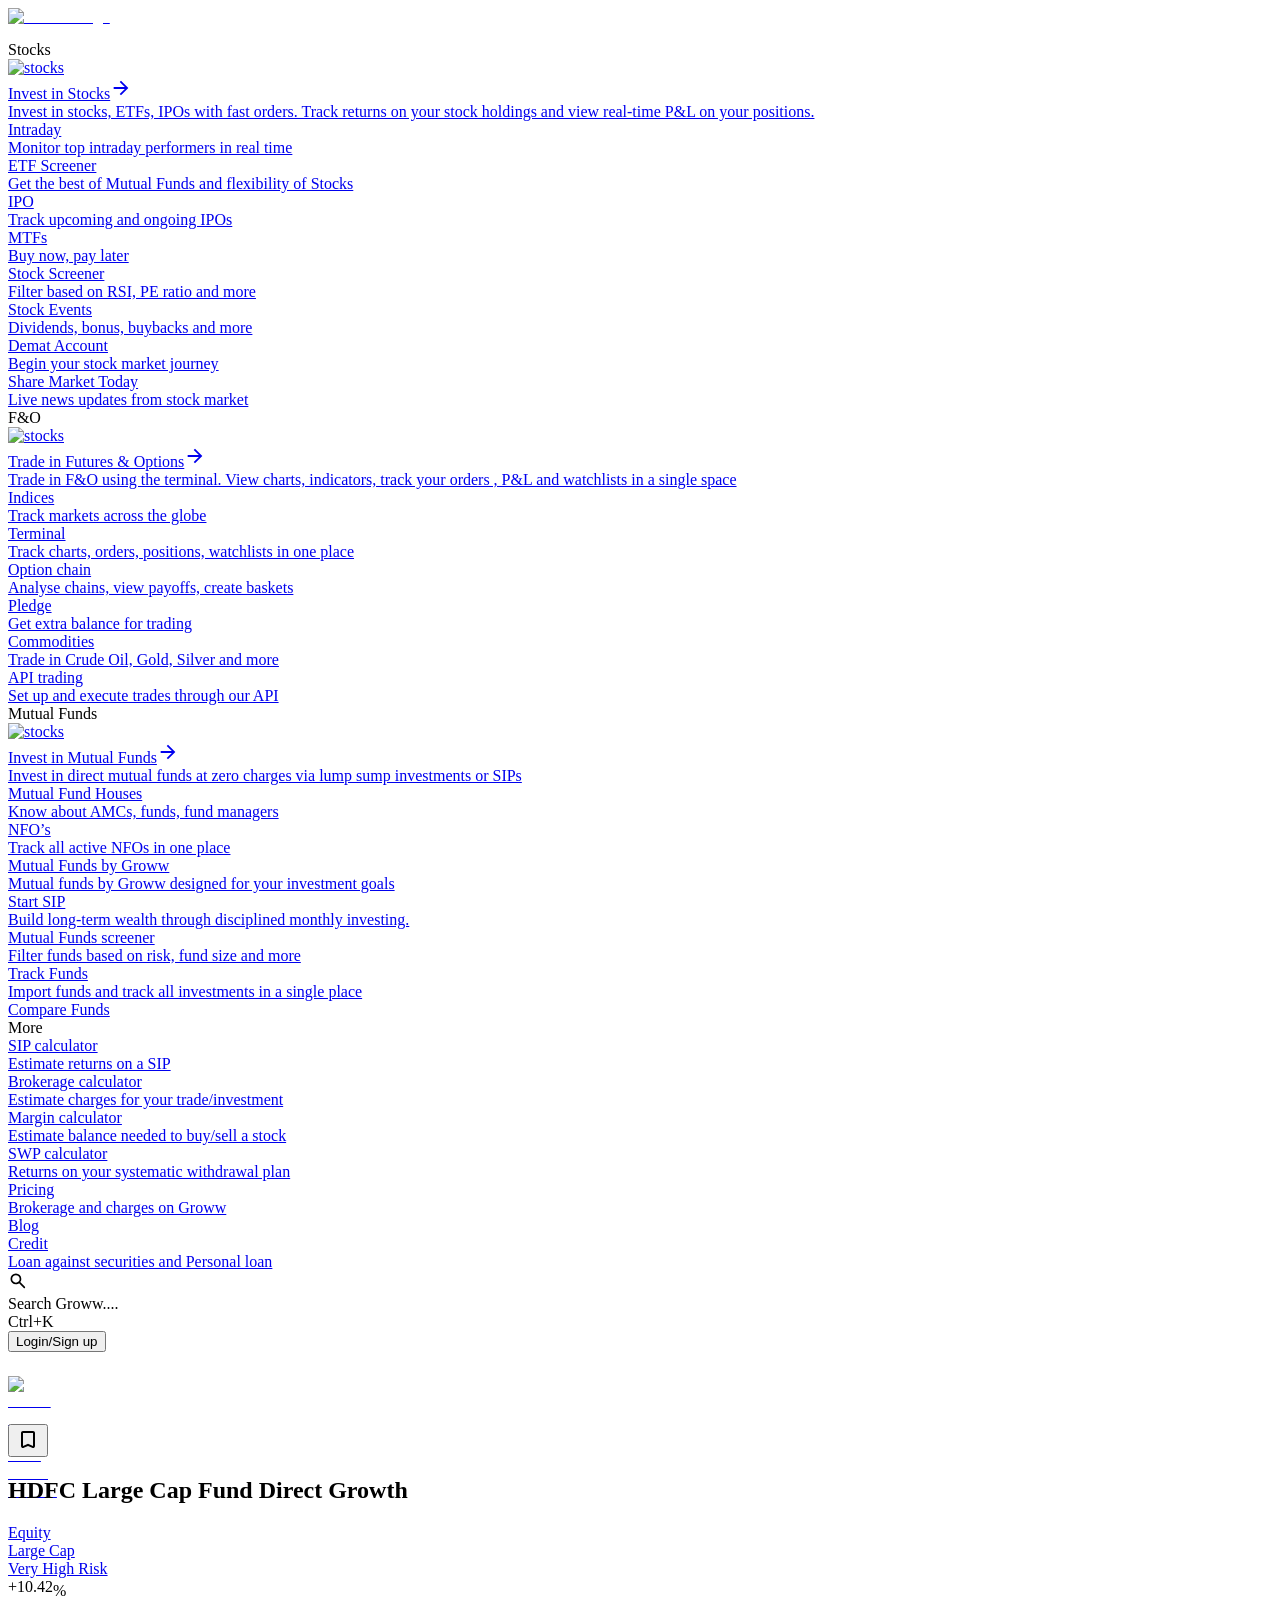
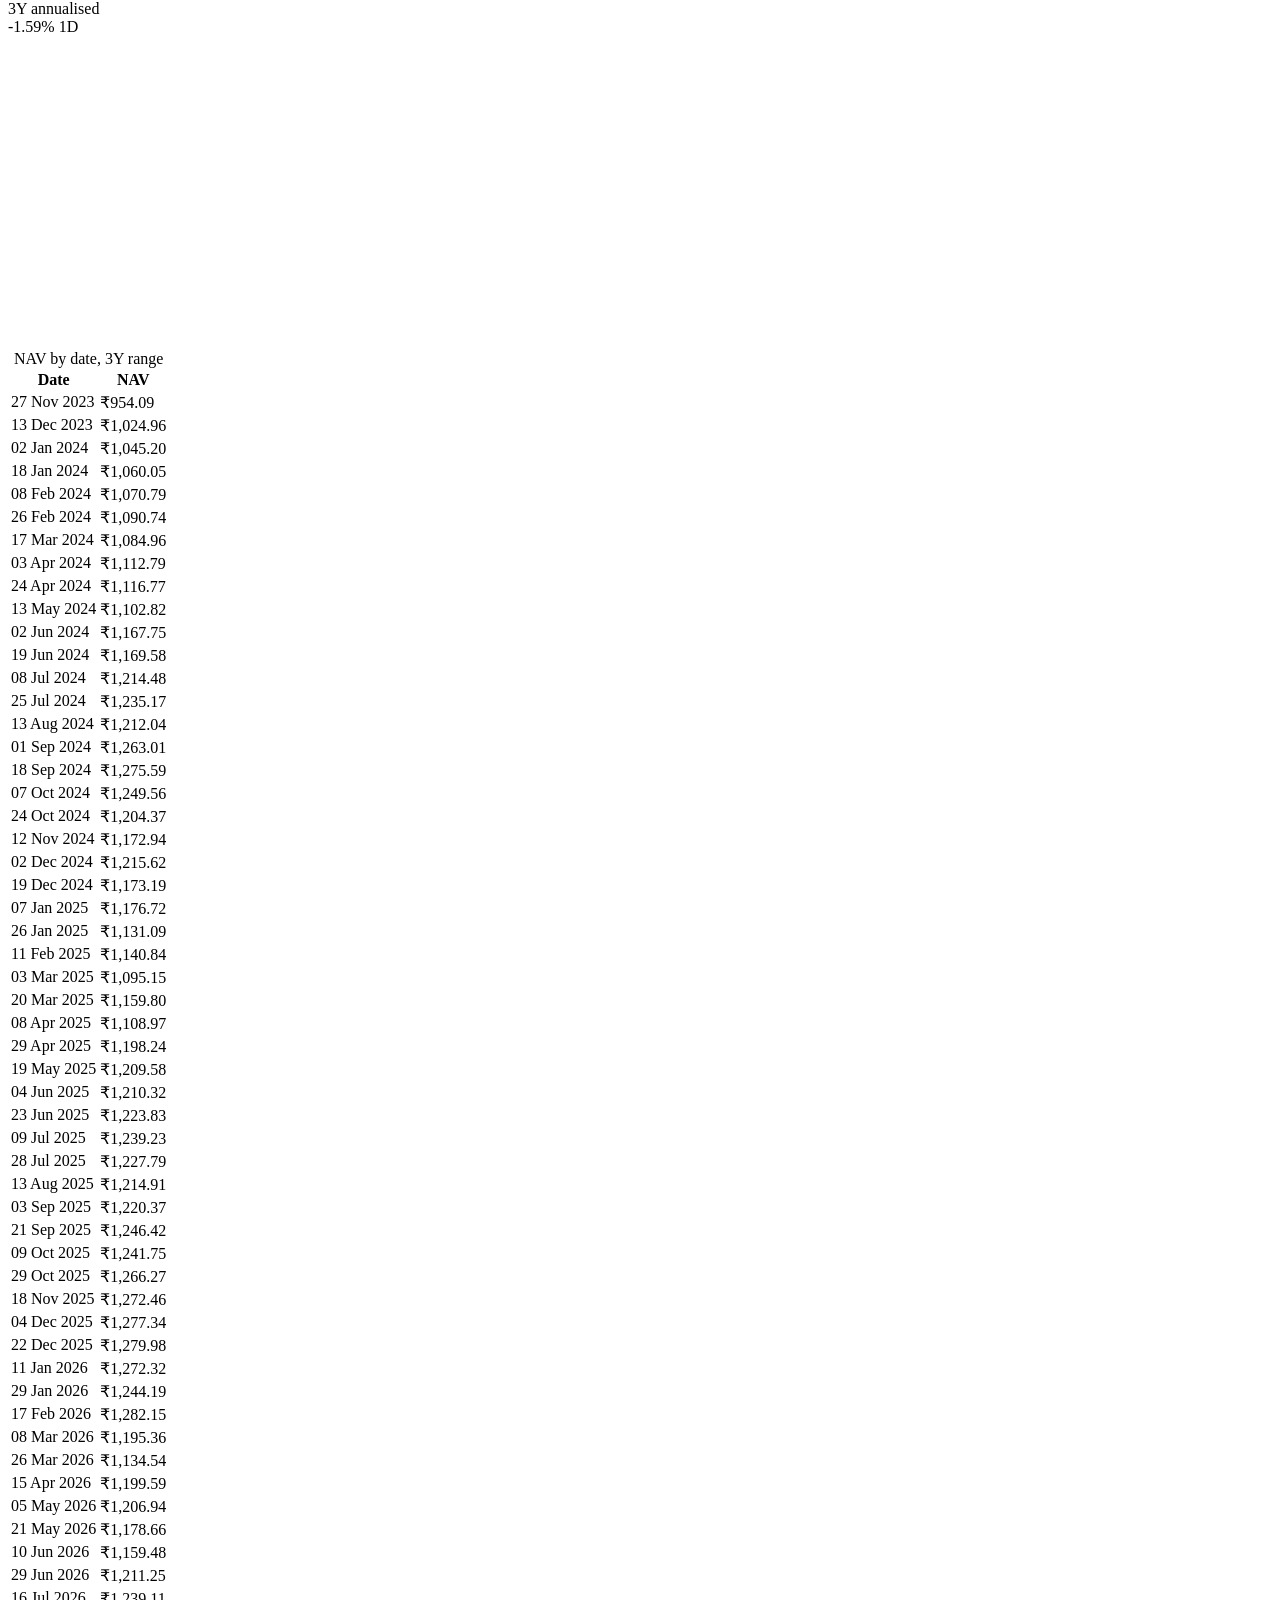
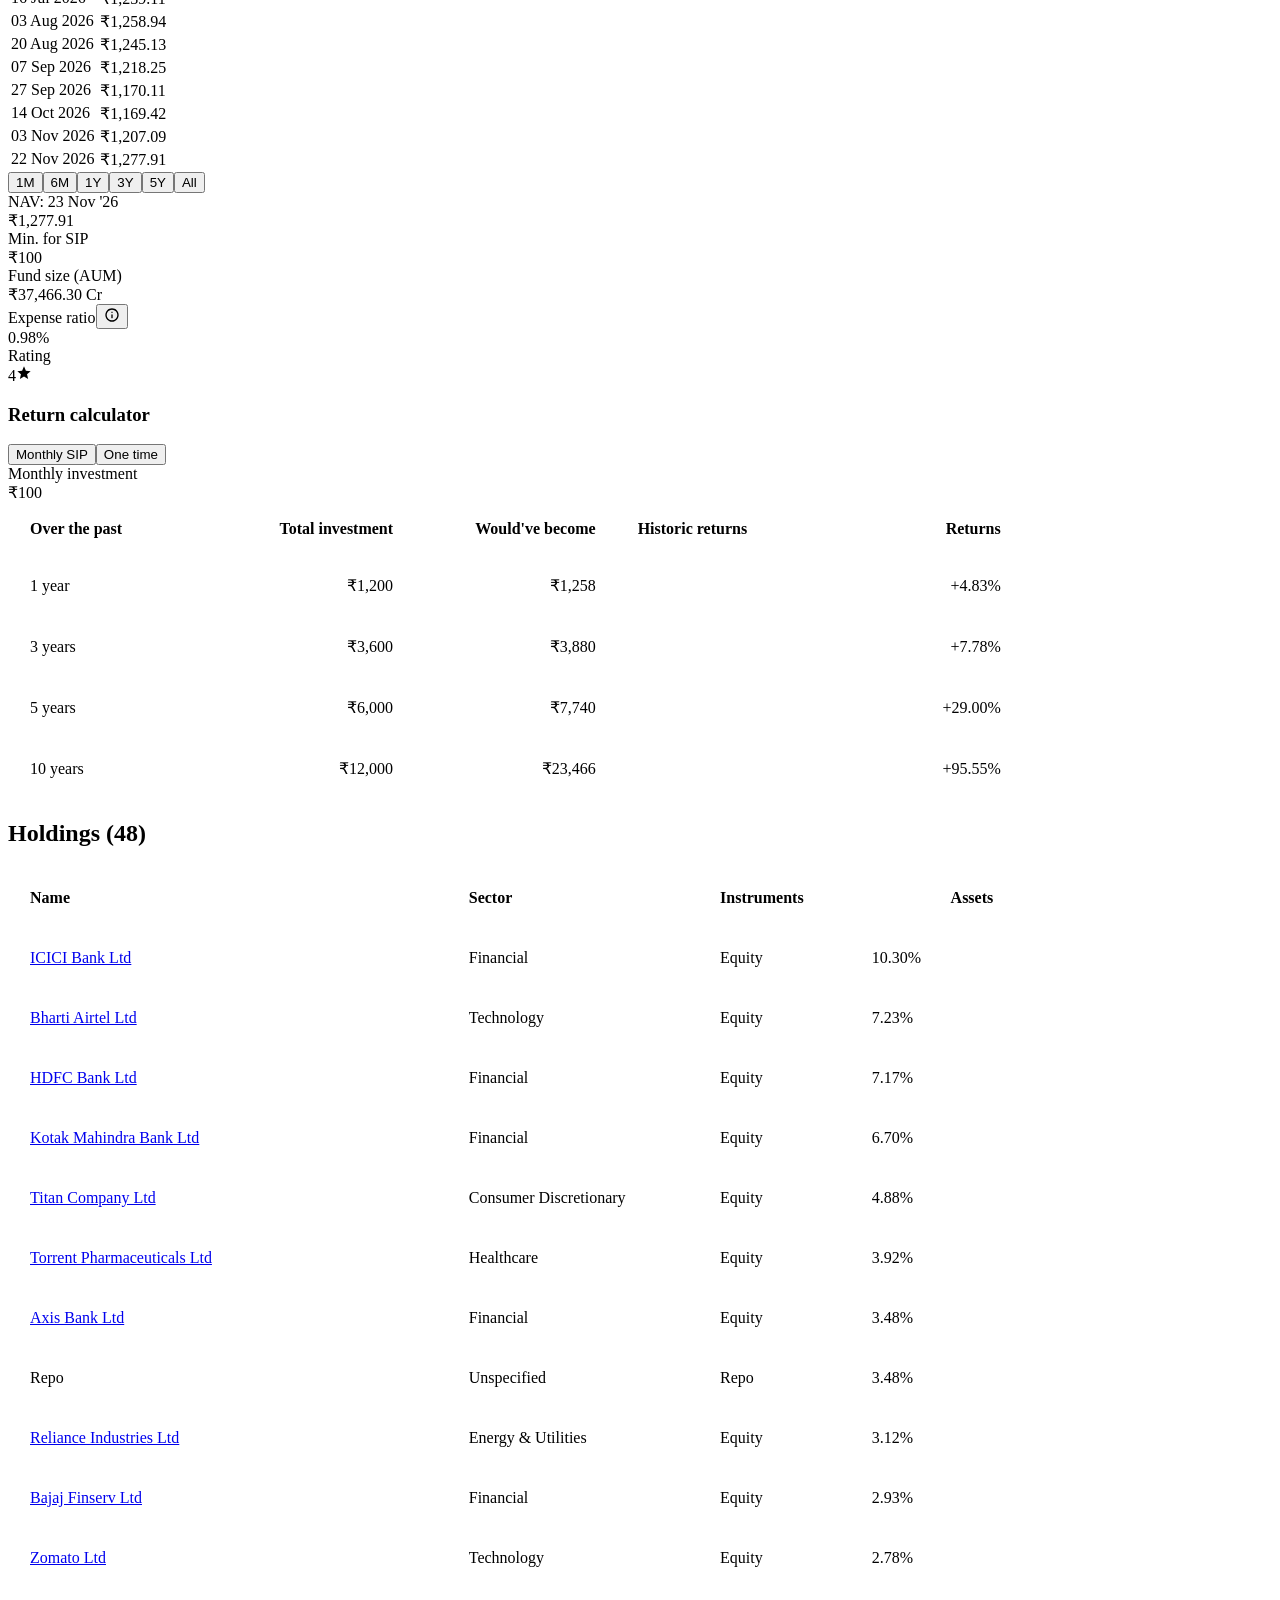
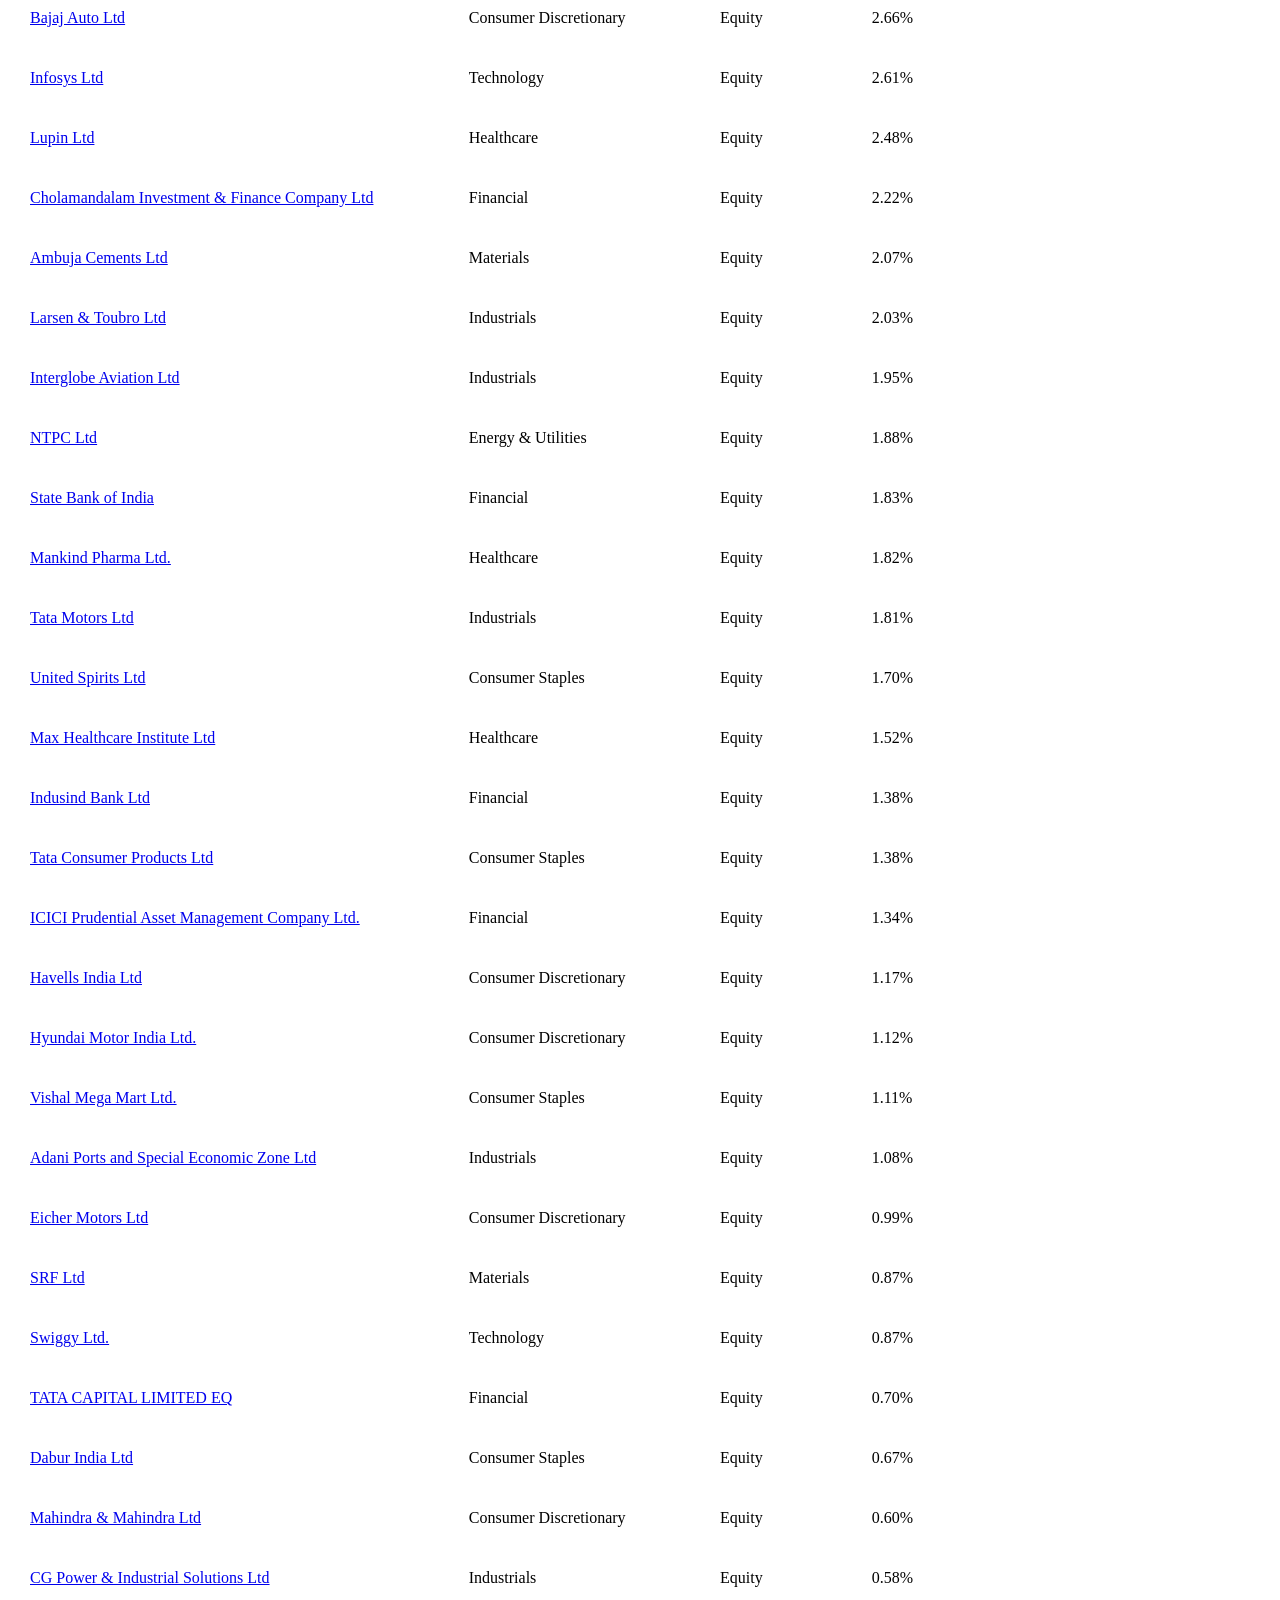
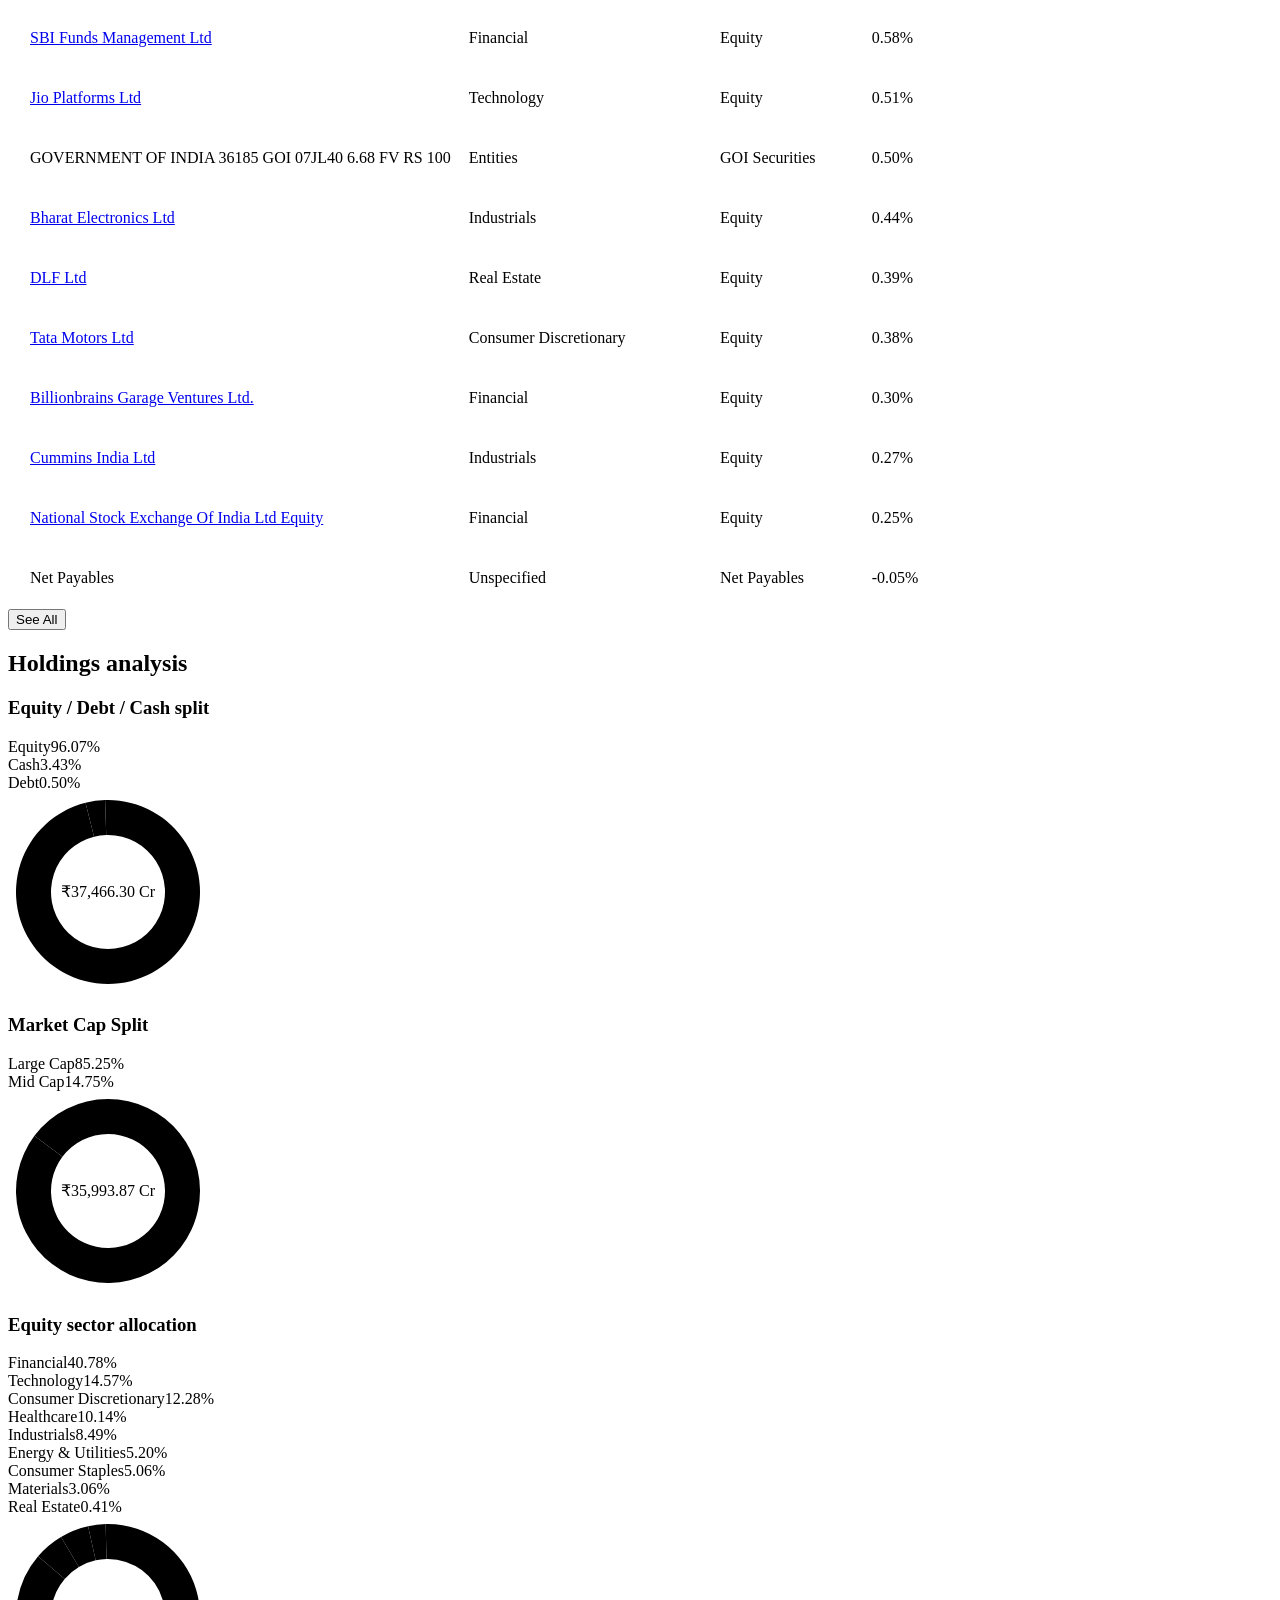
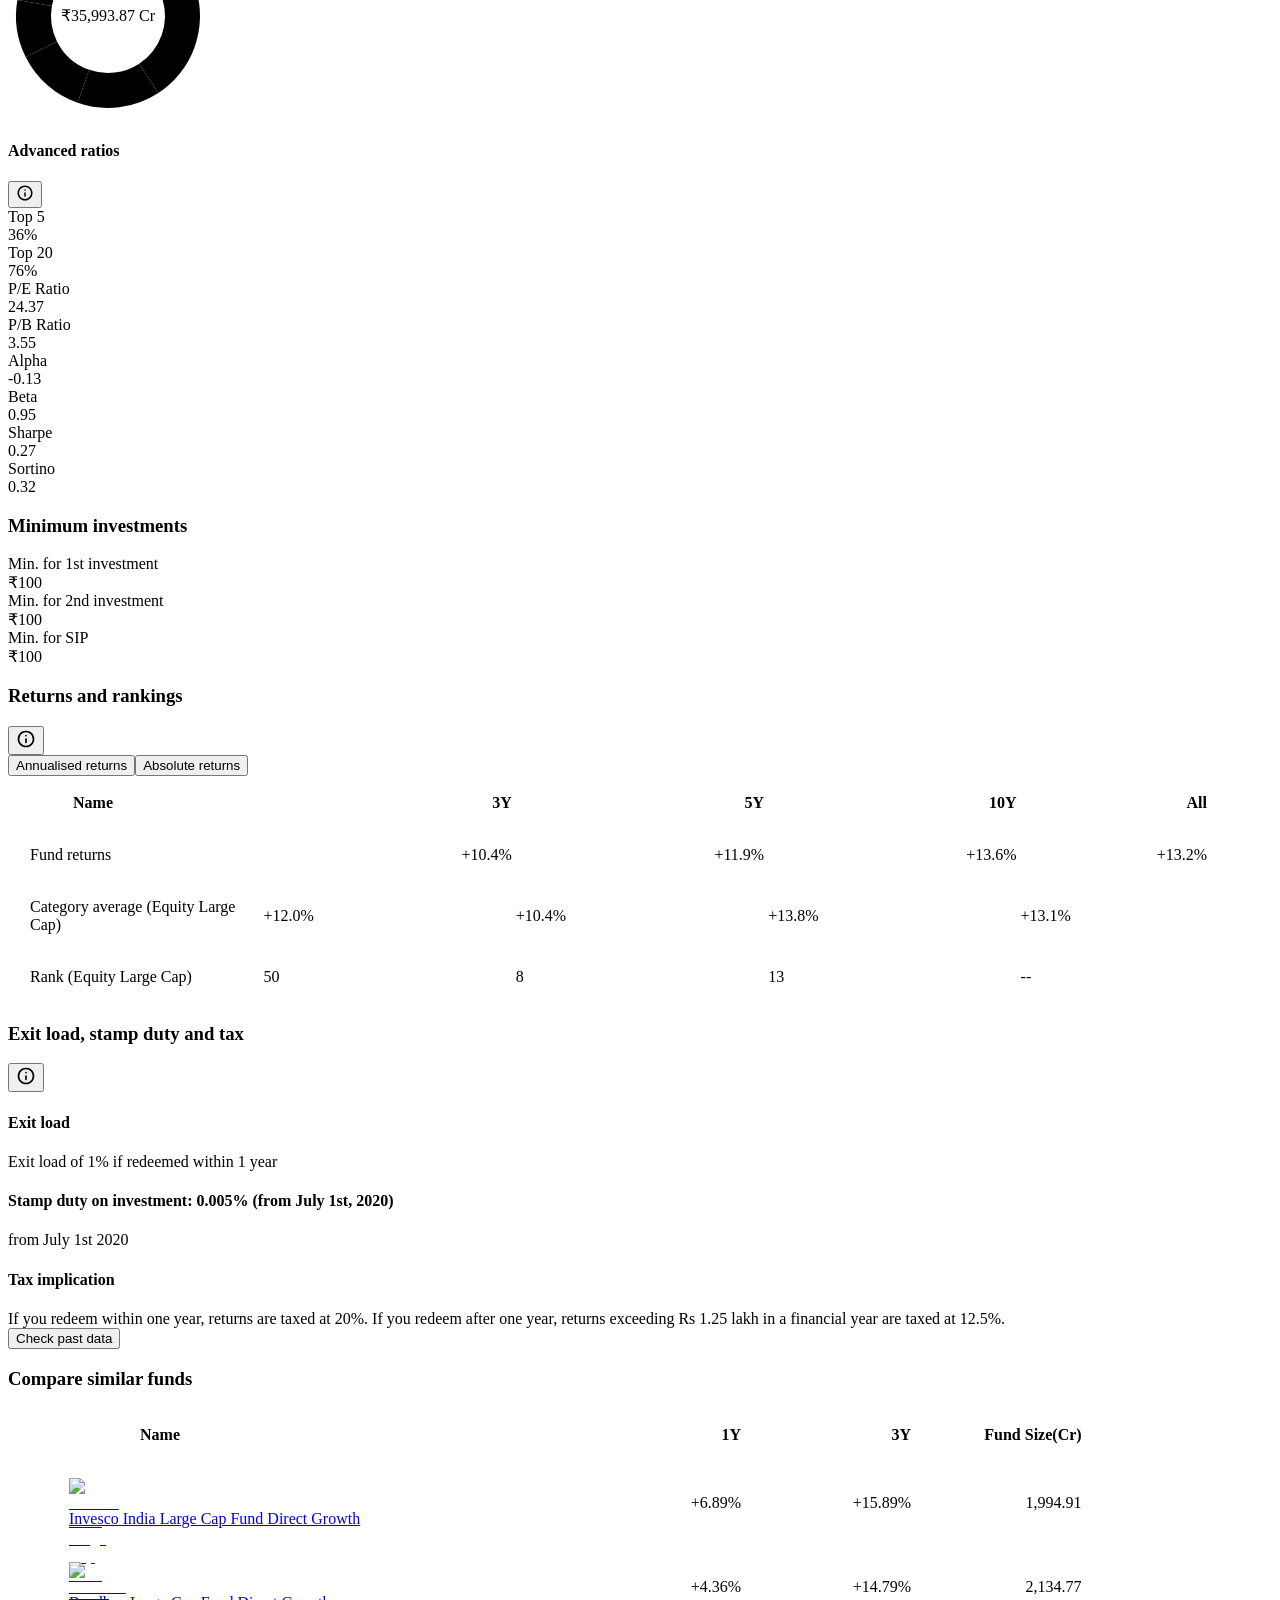
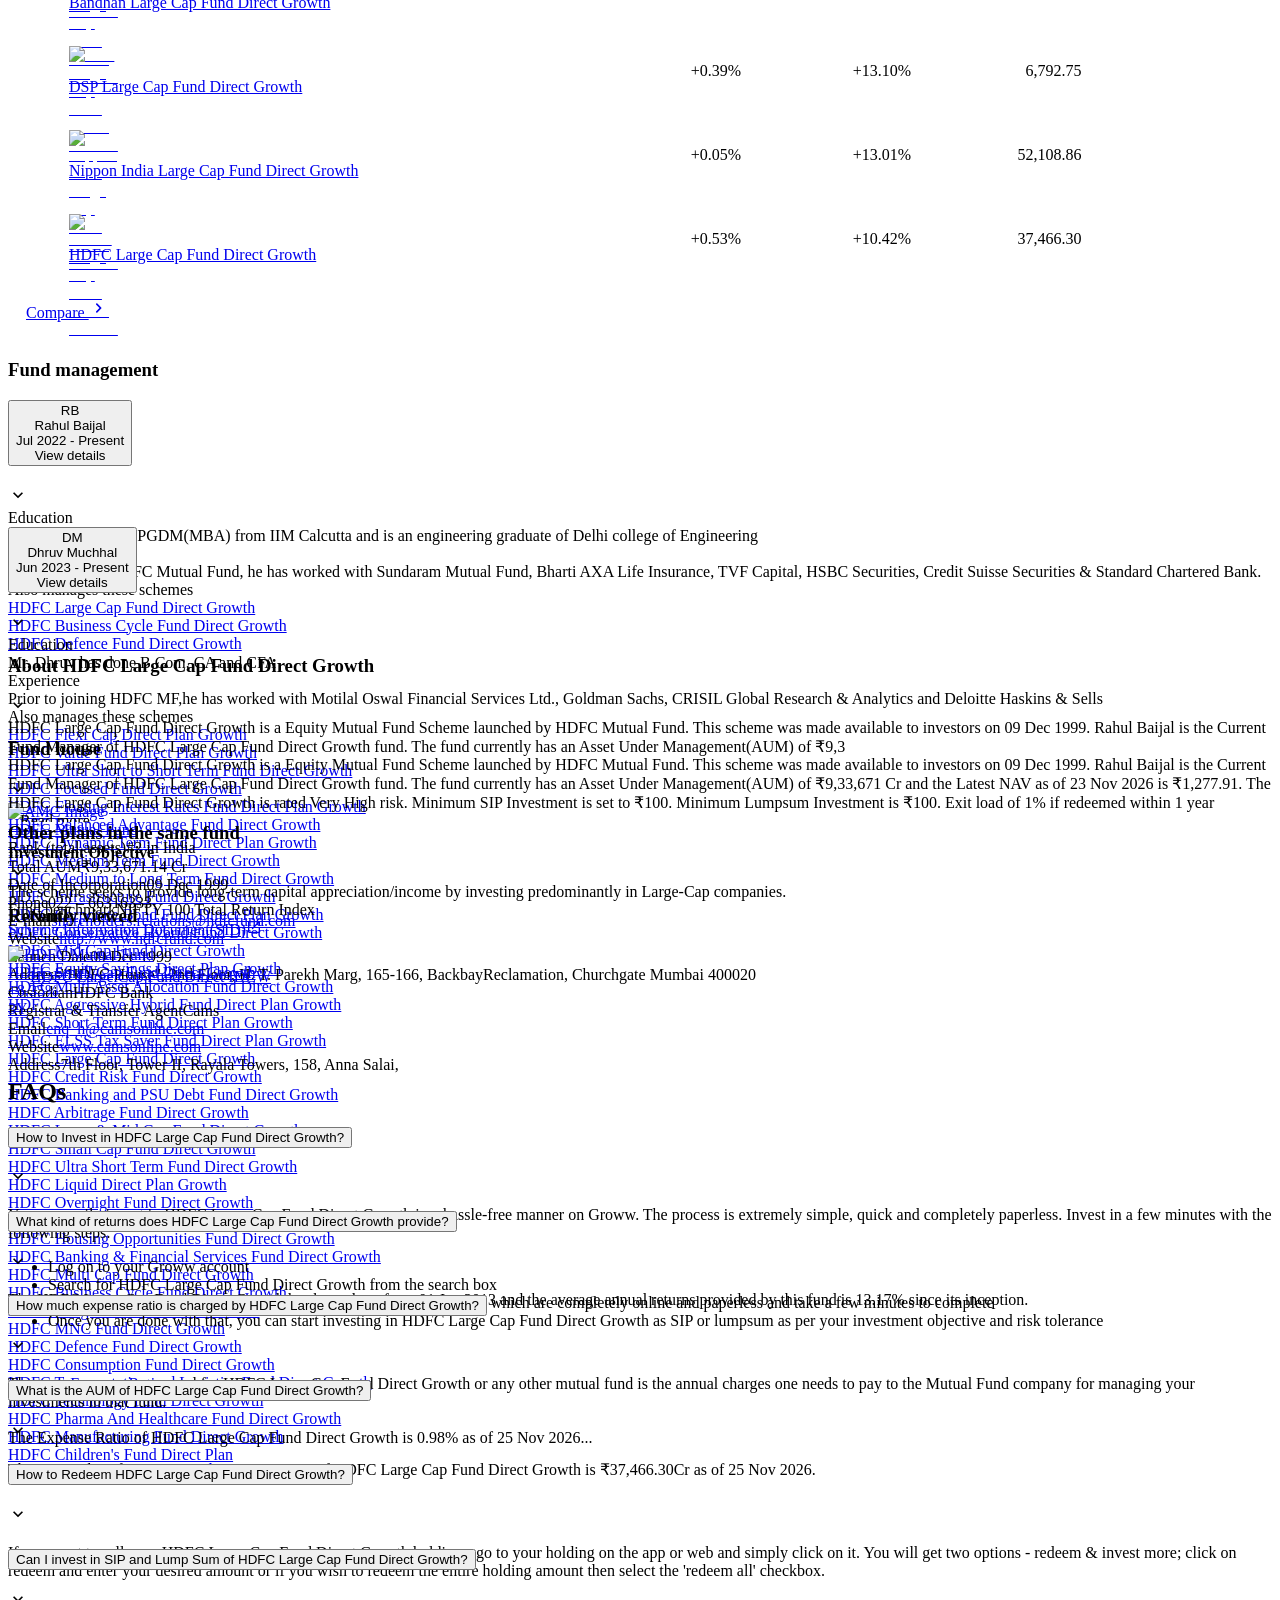
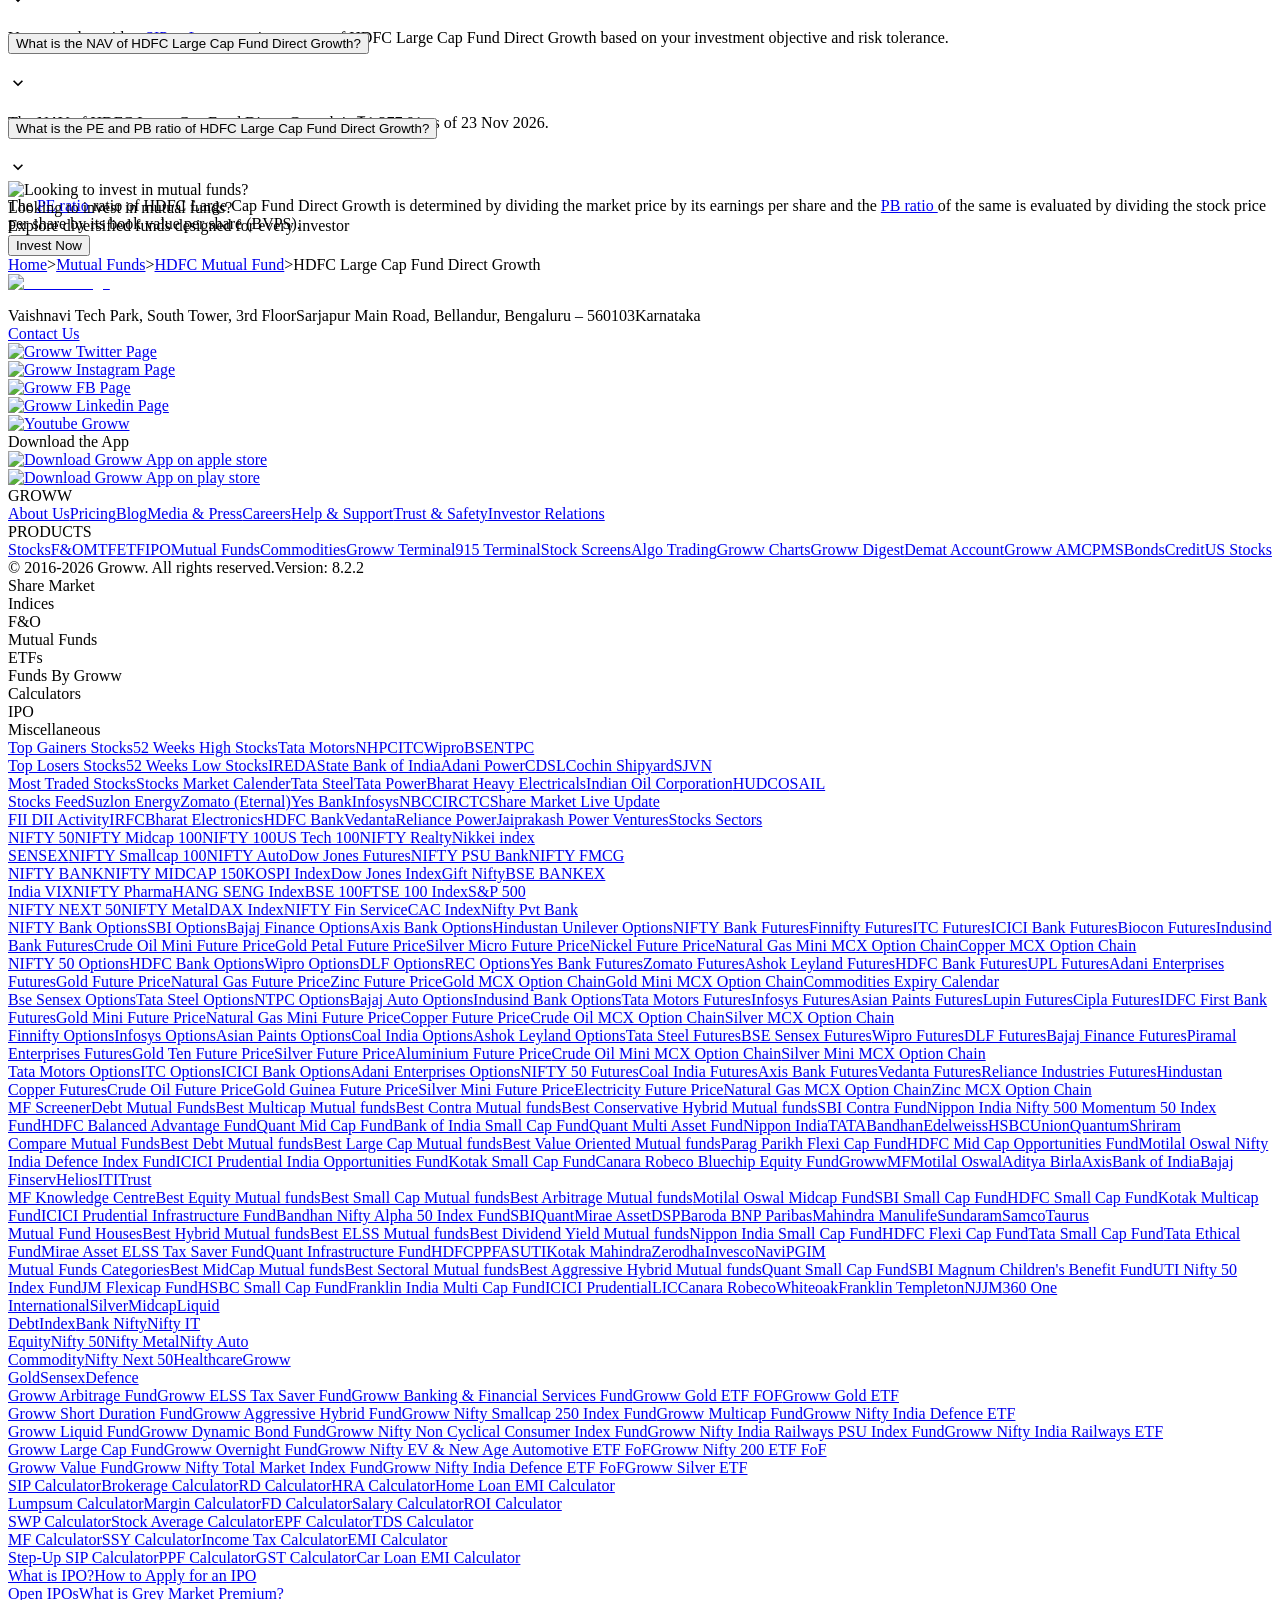
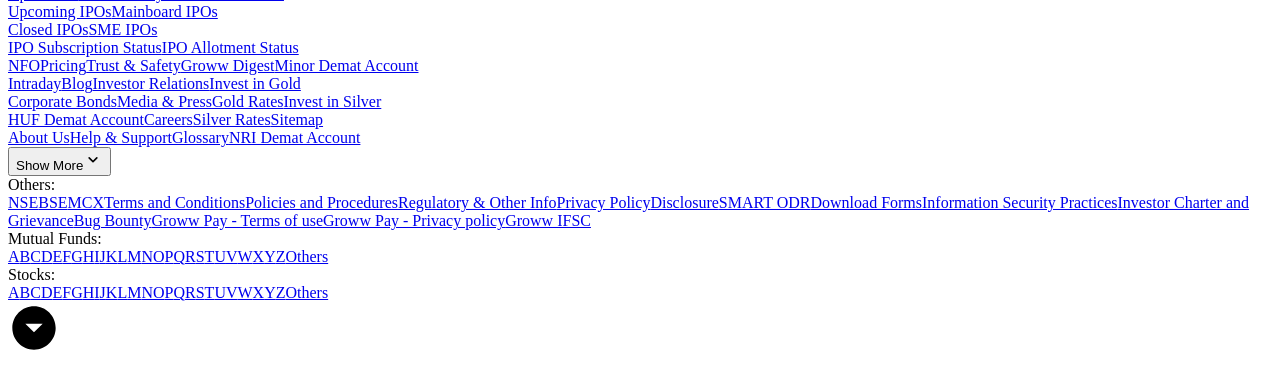
==== commit 30c2d4b7: "chore: Daily update of vector store data" ====
--- a/data/raw/hdfc-large-cap.html
+++ b/data/raw/hdfc-large-cap.html
@@ -2,7 +2,7 @@
   Invest in HDFC Large Cap Fund Online with Groww." data-next-head=""><meta name="robots" content="index" data-next-head=""><meta name="twitter:card" content="summary_large_image" data-next-head=""><meta name="twitter:image" content="https://groww.in/groww-logo-270.png" data-next-head=""><meta name="twitter:description" content="HDFC Large Cap Fund Direct Growth - Get latest NAV, SIP Returns &amp; Rankings, Ratings, Fund Performance, Portfolio, Expense Ratio, Holding Analysis, and Peers.
   Invest in HDFC Large Cap Fund Online with Groww." data-next-head=""><meta name="twitter:title" content="HDFC Large Cap Fund Direct Growth - NAV, Mutual Fund Performance &amp; Portfolio" data-next-head=""><meta name="twitter:site" content="_@groww" data-next-head=""><meta name="twitter:creator" content="_@groww" data-next-head=""><meta itemprop="name" content="HDFC Large Cap Fund Direct Growth - NAV, Mutual Fund Performance &amp; Portfolio" data-next-head=""><meta itemprop="description" content="HDFC Large Cap Fund Direct Growth - Get latest NAV, SIP Returns &amp; Rankings, Ratings, Fund Performance, Portfolio, Expense Ratio, Holding Analysis, and Peers.
   Invest in HDFC Large Cap Fund Online with Groww." data-next-head=""><meta itemprop="image" content="https://groww.in/groww-logo-270.png" data-next-head=""><meta property="og:locale" content="en_US" data-next-head=""><meta property="og:type" content="website" data-next-head=""><meta property="og:title" content="HDFC Large Cap Fund Direct Growth - NAV, Mutual Fund Performance &amp; Portfolio" data-next-head=""><meta property="og:image" content="https://groww.in/groww-logo-270.png" data-next-head=""><meta property="og:description" content="HDFC Large Cap Fund Direct Growth - Get latest NAV, SIP Returns &amp; Rankings, Ratings, Fund Performance, Portfolio, Expense Ratio, Holding Analysis, and Peers.
-  Invest in HDFC Large Cap Fund Online with Groww." data-next-head=""><meta property="og:url" content="https://groww.in/mutual-funds/hdfc-large-cap-fund-direct-growth" data-next-head=""><meta property="og:site_name" content="Groww" data-next-head=""><link rel="publisher" href="https://plus.google.com/b/112795119140865328446/+GrowwIn?" data-next-head=""><link rel="canonical" href="https://groww.in/mutual-funds/hdfc-large-cap-fund-direct-growth" data-next-head=""><meta property="csp-nonce" content="FQbWs4WGpbUUHzVQHllgctflUZQkOqEOTv5TgI54kmY="><meta http-equiv="Content-Security-Policy" content="default-src 'self'; object-src 'none'; block-all-mixed-content; script-src 'self' 'nonce-FQbWs4WGpbUUHzVQHllgctflUZQkOqEOTv5TgI54kmY=' 'wasm-unsafe-eval' https://*.groww.in/ https://*.growwinfra.in/ wss://*.groww.in/ wss://groww.in/ https://*.freshchat.com/ https://connect.facebook.net/ https://*.razorpay.com/ https://cdn32.godcstatic.com/ https://d2yyd1h5u9mauk.cloudfront.net/integrations/web/v1/library/ https://storage.googleapis.com/ https://www.googletagmanager.com/ https://tagmanager.google.com https://www.google-analytics.com/ https://ssl.google-analytics.com https://stats.g.doubleclick.net/ https://googleads.g.doubleclick.net/ https://www.googleadservices.com/ https://*.google.com/ https://www.google.co.in/ https://fonts.googleapis.com/ https://www.youtube.com/ https://www.youtube.com/iframe_api https://www.youtube-nocookie.com/ https://*.ingest.sentry.io https://hv-camera-web-sg.s3-ap-southeast-1.amazonaws.com/ https://hv-central-config.s3.ap-south-1.amazonaws.com/ https://hypersnapweb.hyperverge.co/ https://microapps.onemoney.in/ https://webrd.onemoney.in/ https://unpkg.com/ https://cdnjs.cloudflare.com/ https://www.gstatic.com/ https://bat.bing.com/ https://*.appsflyer.com/ https://www.clarity.ms/ https://*.ampproject.org/ https://unified-sdk.glomopay.com/; img-src 'self' data: blob: https://groww.in/ https://*.groww.in/ https://img.youtube.com/ https://i.ytimg.com https://i3.ytimg.com https://s3.amazonaws.com/cdn.freshdesk.com/ https://viewlogo.s3.amazonaws.com/ https://wchat.freshchat.com/ https://www.google-analytics.com/ https://*.googleapis.com/ https://*.googleusercontent.com/ https://www.google.com/ https://www.google-analytics.com https://www.google.com/ads/ga-audiences https://www.googletagmanager.com https://ssl.gstatic.com https://www.gstatic.com https://stats.g.doubleclick.net/ https://www.google.co.in/ads/ga-audiences https://*.ingest.sentry.io https://hv-camera-web-sg.s3-ap-southeast-1.amazonaws.com/ https://hv-central-config.s3.ap-south-1.amazonaws.com/ https://hypersnapweb.hyperverge.co/ https://microapps.onemoney.in/ https://webrd.onemoney.in/ https://*.freshdesk.com/ https://bat.bing.com/ https://www.google.co.in/pagead/ https://*.ignosis.ai/ https://*.ignosis.in/ https://*.ampproject.org/ https://*.autochartist.com/; style-src 'self' https://*.groww.in/ 'unsafe-inline' https://accounts.google.com https://wchat.freshchat.com/ https://fonts.googleapis.com https://*.ampproject.org/; font-src 'self' https://*.groww.in/ data: https://fonts.gstatic.com; connect-src 'self' data: https://*.groww.in/ https://*.growwinfra.in/ wss://*.groww.in/ wss://groww.in/ https://*.razorpay.com/ https://*.delighted.com/ https://accounts.google.com https://*.googleapis.com/ https://*.ingest.sentry.io https://hv-camera-web-sg.s3-ap-southeast-1.amazonaws.com/ https://hv-central-config.s3.ap-south-1.amazonaws.com/ https://hypersnapweb.hyperverge.co/ https://microapps.onemoney.in/ https://webrd.onemoney.in/ https://*.ampproject.org/ https://www.google-analytics.com/ https://analytics.google.com/ https://region1.analytics.google.com/ https://region1.google-analytics.com/ https://stats.g.doubleclick.net/ https://www.google.com/ https://*.glomopay.com/; frame-src 'self' https://reg.dreamcast.co/ https://storage.googleapis.com/ https://*.google.com/ https://www.youtube.com/ https://www.facebook.com https://*.groww.in/ wss://*.groww.in/ wss://groww.in/ https://wchat.freshchat.com/ https://growwapi.firebaseapp.com/ https://www.youtube.com/embed/ https://www.youtube.com/ https://www.youtube-nocookie.com/ https://*.ingest.sentry.io https://hv-camera-web-sg.s3-ap-southeast-1.amazonaws.com/ https://hv-central-config.s3.ap-south-1.amazonaws.com/ https://hypersnapweb.hyperverge.co/ https://microapps.onemoney.in/ https://webrd.onemoney.in/ https://*.ignosis.ai/ https://*.ignosis.in/ https://*.doubleclick.net/ https://*.ampproject.org/ https://www.googletagmanager.com/ https://mfcentral.com/ https://*.mfcentral.com/ https://*.glomopay.com/; media-src https://*.groww.in/ blob: https://storage.googleapis.com/ https://*.ampproject.org/;"><meta charset="utf-8"><link rel="manifest" href="/manifest.json?v=1"><link rel="preconnect" href="https://www.googletagmanager.com"><link rel="preconnect" href="https://www.google-analytics.com"><link rel="preload" href="https://resources.groww.in/web-assets/font/Soehne.woff2" as="font" type="font/woff2" crossorigin="anonymous"><link rel="preload" href="https://resources.groww.in/web-assets/font/GrowwSans-Variable.woff2" as="font" type="font/woff2" crossorigin="anonymous"><meta name="mobile-web-app-capable" content="yes"><meta name="apple-mobile-web-app-capable" content="yes"><meta name="application-name" content="Groww"><meta name="apple-mobile-web-app-title" content="Groww"><meta name="theme-color" content="#5500eb"><meta name="msapplication-navbutton-color" content="#5500eb"><meta name="apple-mobile-web-app-status-bar-style" content="black-translucent"><meta name="msapplication-starturl" content="/"><link type="application/opensearchdescription+xml" rel="search" href="/osdd.xml?v=6"><script type="text/javascript" async="" src="https://www.googletagmanager.com/gtag/js?id=G-BNCSRMD1F4&amp;cx=c&amp;gtm=4e6bi0h2" nonce="FQbWs4WGpbUUHzVQHllgctflUZQkOqEOTv5TgI54kmY="></script><script type="text/javascript" async="" src="https://www.googletagmanager.com/gtag/js?id=AW-860464209&amp;cx=c&amp;gtm=4e6bi0h2" nonce="FQbWs4WGpbUUHzVQHllgctflUZQkOqEOTv5TgI54kmY="></script><script async="" src="https://www.googletagmanager.com/gtm.js?refresh=1&amp;id=GTM-T7VTWPR"></script><script nomodule="" nonce="FQbWs4WGpbUUHzVQHllgctflUZQkOqEOTv5TgI54kmY=" src="/polyfills/core-js.min.js"></script><link data-next-font="" rel="preconnect" href="/" crossorigin="anonymous"><script nonce="FQbWs4WGpbUUHzVQHllgctflUZQkOqEOTv5TgI54kmY=" data-nscript="beforeInteractive" crossorigin="anonymous">
+  Invest in HDFC Large Cap Fund Online with Groww." data-next-head=""><meta property="og:url" content="https://groww.in/mutual-funds/hdfc-large-cap-fund-direct-growth" data-next-head=""><meta property="og:site_name" content="Groww" data-next-head=""><link rel="publisher" href="https://plus.google.com/b/112795119140865328446/+GrowwIn?" data-next-head=""><link rel="canonical" href="https://groww.in/mutual-funds/hdfc-large-cap-fund-direct-growth" data-next-head=""><meta property="csp-nonce" content="pQdCF78OnZ5l5y+sNQolmzKboC/AsREiz0BAG9dnWyo="><meta http-equiv="Content-Security-Policy" content="default-src 'self'; object-src 'none'; block-all-mixed-content; script-src 'self' 'nonce-pQdCF78OnZ5l5y+sNQolmzKboC/AsREiz0BAG9dnWyo=' 'wasm-unsafe-eval' https://*.groww.in/ https://*.growwinfra.in/ wss://*.groww.in/ wss://groww.in/ https://*.freshchat.com/ https://connect.facebook.net/ https://*.razorpay.com/ https://cdn32.godcstatic.com/ https://d2yyd1h5u9mauk.cloudfront.net/integrations/web/v1/library/ https://storage.googleapis.com/ https://www.googletagmanager.com/ https://tagmanager.google.com https://www.google-analytics.com/ https://ssl.google-analytics.com https://stats.g.doubleclick.net/ https://googleads.g.doubleclick.net/ https://www.googleadservices.com/ https://*.google.com/ https://www.google.co.in/ https://fonts.googleapis.com/ https://www.youtube.com/ https://www.youtube.com/iframe_api https://www.youtube-nocookie.com/ https://*.ingest.sentry.io https://hv-camera-web-sg.s3-ap-southeast-1.amazonaws.com/ https://hv-central-config.s3.ap-south-1.amazonaws.com/ https://hypersnapweb.hyperverge.co/ https://microapps.onemoney.in/ https://webrd.onemoney.in/ https://unpkg.com/ https://cdnjs.cloudflare.com/ https://www.gstatic.com/ https://bat.bing.com/ https://*.appsflyer.com/ https://www.clarity.ms/ https://*.ampproject.org/ https://unified-sdk.glomopay.com/; img-src 'self' data: blob: https://groww.in/ https://*.groww.in/ https://img.youtube.com/ https://i.ytimg.com https://i3.ytimg.com https://s3.amazonaws.com/cdn.freshdesk.com/ https://viewlogo.s3.amazonaws.com/ https://wchat.freshchat.com/ https://www.google-analytics.com/ https://*.googleapis.com/ https://*.googleusercontent.com/ https://www.google.com/ https://www.google-analytics.com https://www.google.com/ads/ga-audiences https://www.googletagmanager.com https://ssl.gstatic.com https://www.gstatic.com https://stats.g.doubleclick.net/ https://www.google.co.in/ads/ga-audiences https://*.ingest.sentry.io https://hv-camera-web-sg.s3-ap-southeast-1.amazonaws.com/ https://hv-central-config.s3.ap-south-1.amazonaws.com/ https://hypersnapweb.hyperverge.co/ https://microapps.onemoney.in/ https://webrd.onemoney.in/ https://*.freshdesk.com/ https://bat.bing.com/ https://www.google.co.in/pagead/ https://*.ignosis.ai/ https://*.ignosis.in/ https://*.ampproject.org/ https://*.autochartist.com/; style-src 'self' https://*.groww.in/ 'unsafe-inline' https://accounts.google.com https://wchat.freshchat.com/ https://fonts.googleapis.com https://*.ampproject.org/; font-src 'self' https://*.groww.in/ data: https://fonts.gstatic.com; connect-src 'self' data: https://*.groww.in/ https://*.growwinfra.in/ wss://*.groww.in/ wss://groww.in/ https://*.razorpay.com/ https://*.delighted.com/ https://accounts.google.com https://*.googleapis.com/ https://*.ingest.sentry.io https://hv-camera-web-sg.s3-ap-southeast-1.amazonaws.com/ https://hv-central-config.s3.ap-south-1.amazonaws.com/ https://hypersnapweb.hyperverge.co/ https://microapps.onemoney.in/ https://webrd.onemoney.in/ https://*.ampproject.org/ https://www.google-analytics.com/ https://analytics.google.com/ https://region1.analytics.google.com/ https://region1.google-analytics.com/ https://stats.g.doubleclick.net/ https://www.google.com/ https://*.glomopay.com/; frame-src 'self' https://reg.dreamcast.co/ https://storage.googleapis.com/ https://*.google.com/ https://www.youtube.com/ https://www.facebook.com https://*.groww.in/ wss://*.groww.in/ wss://groww.in/ https://wchat.freshchat.com/ https://growwapi.firebaseapp.com/ https://www.youtube.com/embed/ https://www.youtube.com/ https://www.youtube-nocookie.com/ https://*.ingest.sentry.io https://hv-camera-web-sg.s3-ap-southeast-1.amazonaws.com/ https://hv-central-config.s3.ap-south-1.amazonaws.com/ https://hypersnapweb.hyperverge.co/ https://microapps.onemoney.in/ https://webrd.onemoney.in/ https://*.ignosis.ai/ https://*.ignosis.in/ https://*.doubleclick.net/ https://*.ampproject.org/ https://www.googletagmanager.com/ https://mfcentral.com/ https://*.mfcentral.com/ https://*.glomopay.com/; media-src https://*.groww.in/ blob: https://storage.googleapis.com/ https://*.ampproject.org/;"><meta charset="utf-8"><link rel="manifest" href="/manifest.json?v=1"><link rel="preconnect" href="https://www.googletagmanager.com"><link rel="preconnect" href="https://www.google-analytics.com"><link rel="preload" href="https://resources.groww.in/web-assets/font/Soehne.woff2" as="font" type="font/woff2" crossorigin="anonymous"><link rel="preload" href="https://resources.groww.in/web-assets/font/GrowwSans-Variable.woff2" as="font" type="font/woff2" crossorigin="anonymous"><meta name="mobile-web-app-capable" content="yes"><meta name="apple-mobile-web-app-capable" content="yes"><meta name="application-name" content="Groww"><meta name="apple-mobile-web-app-title" content="Groww"><meta name="theme-color" content="#5500eb"><meta name="msapplication-navbutton-color" content="#5500eb"><meta name="apple-mobile-web-app-status-bar-style" content="black-translucent"><meta name="msapplication-starturl" content="/"><link type="application/opensearchdescription+xml" rel="search" href="/osdd.xml?v=6"><script type="text/javascript" async="" src="https://www.googletagmanager.com/gtag/js?id=G-BNCSRMD1F4&amp;cx=c&amp;gtm=4e6bh1" nonce="pQdCF78OnZ5l5y+sNQolmzKboC/AsREiz0BAG9dnWyo="></script><script type="text/javascript" async="" src="https://www.googletagmanager.com/gtag/js?id=AW-860464209&amp;cx=c&amp;gtm=4e6bh1" nonce="pQdCF78OnZ5l5y+sNQolmzKboC/AsREiz0BAG9dnWyo="></script><script async="" src="https://www.googletagmanager.com/gtm.js?refresh=1&amp;id=GTM-T7VTWPR"></script><script nomodule="" nonce="pQdCF78OnZ5l5y+sNQolmzKboC/AsREiz0BAG9dnWyo=" src="/polyfills/core-js.min.js"></script><link data-next-font="" rel="preconnect" href="/" crossorigin="anonymous"><script nonce="pQdCF78OnZ5l5y+sNQolmzKboC/AsREiz0BAG9dnWyo=" data-nscript="beforeInteractive" crossorigin="anonymous">
   if (Promise && !Promise.allSettled) {
   Promise.allSettled = function(promises) {
     return Promise.all(promises.map(function(promise) {
@@ -13,7 +13,7 @@
       });
     }));
   };
-}</script><script nonce="FQbWs4WGpbUUHzVQHllgctflUZQkOqEOTv5TgI54kmY=" data-nscript="beforeInteractive" crossorigin="anonymous">
+}</script><script nonce="pQdCF78OnZ5l5y+sNQolmzKboC/AsREiz0BAG9dnWyo=" data-nscript="beforeInteractive" crossorigin="anonymous">
   (function () {
     if (typeof globalThis === 'undefined') {
       if (typeof window !== 'undefined') {
@@ -25,8 +25,8 @@
       }
     }
   })();
-</script><link nonce="FQbWs4WGpbUUHzVQHllgctflUZQkOqEOTv5TgI54kmY=" rel="preload" href="//assets-netstorage.groww.in/web-assets/billion_groww_desktop/prod/_next/static/css/d20b87a6ea1c6b59.css" as="style" crossorigin="anonymous"><link nonce="FQbWs4WGpbUUHzVQHllgctflUZQkOqEOTv5TgI54kmY=" rel="stylesheet" href="//assets-netstorage.groww.in/web-assets/billion_groww_desktop/prod/_next/static/css/d20b87a6ea1c6b59.css" crossorigin="anonymous" data-n-g=""><link nonce="FQbWs4WGpbUUHzVQHllgctflUZQkOqEOTv5TgI54kmY=" rel="preload" href="//assets-netstorage.groww.in/web-assets/billion_groww_desktop/prod/_next/static/css/350dbad5339149d0.css" as="style" crossorigin="anonymous"><link nonce="FQbWs4WGpbUUHzVQHllgctflUZQkOqEOTv5TgI54kmY=" rel="stylesheet" href="//assets-netstorage.groww.in/web-assets/billion_groww_desktop/prod/_next/static/css/350dbad5339149d0.css" crossorigin="anonymous" data-n-p=""><link nonce="FQbWs4WGpbUUHzVQHllgctflUZQkOqEOTv5TgI54kmY=" rel="preload" href="//assets-netstorage.groww.in/web-assets/billion_groww_desktop/prod/_next/static/css/d94400d195631a83.css" as="style" crossorigin="anonymous"><link nonce="FQbWs4WGpbUUHzVQHllgctflUZQkOqEOTv5TgI54kmY=" rel="stylesheet" href="//assets-netstorage.groww.in/web-assets/billion_groww_desktop/prod/_next/static/css/d94400d195631a83.css" crossorigin="anonymous" data-n-p=""><link nonce="FQbWs4WGpbUUHzVQHllgctflUZQkOqEOTv5TgI54kmY=" rel="preload" href="//assets-netstorage.groww.in/web-assets/billion_groww_desktop/prod/_next/static/css/a54775be23dce8a0.css" as="style" crossorigin="anonymous"><link nonce="FQbWs4WGpbUUHzVQHllgctflUZQkOqEOTv5TgI54kmY=" rel="stylesheet" href="//assets-netstorage.groww.in/web-assets/billion_groww_desktop/prod/_next/static/css/a54775be23dce8a0.css" crossorigin="anonymous" data-n-p=""><noscript data-n-css="FQbWs4WGpbUUHzVQHllgctflUZQkOqEOTv5TgI54kmY="></noscript><script defer="" nonce="FQbWs4WGpbUUHzVQHllgctflUZQkOqEOTv5TgI54kmY=" crossorigin="anonymous" nomodule="" src="//assets-netstorage.groww.in/web-assets/billion_groww_desktop/prod/_next/static/chunks/polyfills-42372ed130431b0a.js"></script><script src="//assets-netstorage.groww.in/web-assets/billion_groww_desktop/prod/_next/static/chunks/webpack-6b06e40315b01680.js" nonce="FQbWs4WGpbUUHzVQHllgctflUZQkOqEOTv5TgI54kmY=" defer="" crossorigin="anonymous"></script><script src="//assets-netstorage.groww.in/web-assets/billion_groww_desktop/prod/_next/static/chunks/framework-f50708772fa730ba.js" nonce="FQbWs4WGpbUUHzVQHllgctflUZQkOqEOTv5TgI54kmY=" defer="" crossorigin="anonymous"></script><script src="//assets-netstorage.groww.in/web-assets/billion_groww_desktop/prod/_next/static/chunks/main-eb12a1ec3902b0a5.js" nonce="FQbWs4WGpbUUHzVQHllgctflUZQkOqEOTv5TgI54kmY=" defer="" crossorigin="anonymous"></script><script src="//assets-netstorage.groww.in/web-assets/billion_groww_desktop/prod/_next/static/chunks/pages/_app-d6b165deb77bbe13.js" nonce="FQbWs4WGpbUUHzVQHllgctflUZQkOqEOTv5TgI54kmY=" defer="" crossorigin="anonymous"></script><script src="//assets-netstorage.groww.in/web-assets/billion_groww_desktop/prod/_next/static/chunks/1461-82843003287d0110.js" nonce="FQbWs4WGpbUUHzVQHllgctflUZQkOqEOTv5TgI54kmY=" defer="" crossorigin="anonymous"></script><script src="//assets-netstorage.groww.in/web-assets/billion_groww_desktop/prod/_next/static/chunks/1611-253f10799bcaaf6d.js" nonce="FQbWs4WGpbUUHzVQHllgctflUZQkOqEOTv5TgI54kmY=" defer="" crossorigin="anonymous"></script><script src="//assets-netstorage.groww.in/web-assets/billion_groww_desktop/prod/_next/static/chunks/11660-68173b780397c3c8.js" nonce="FQbWs4WGpbUUHzVQHllgctflUZQkOqEOTv5TgI54kmY=" defer="" crossorigin="anonymous"></script><script src="//assets-netstorage.groww.in/web-assets/billion_groww_desktop/prod/_next/static/chunks/5471-4563ca65c7c42049.js" nonce="FQbWs4WGpbUUHzVQHllgctflUZQkOqEOTv5TgI54kmY=" defer="" crossorigin="anonymous"></script><script src="//assets-netstorage.groww.in/web-assets/billion_groww_desktop/prod/_next/static/chunks/41801-ce846e9230199ced.js" nonce="FQbWs4WGpbUUHzVQHllgctflUZQkOqEOTv5TgI54kmY=" defer="" crossorigin="anonymous"></script><script src="//assets-netstorage.groww.in/web-assets/billion_groww_desktop/prod/_next/static/chunks/80593-e9dd9f367b5877e1.js" nonce="FQbWs4WGpbUUHzVQHllgctflUZQkOqEOTv5TgI54kmY=" defer="" crossorigin="anonymous"></script><script src="//assets-netstorage.groww.in/web-assets/billion_groww_desktop/prod/_next/static/chunks/21454-727a247e32de2256.js" nonce="FQbWs4WGpbUUHzVQHllgctflUZQkOqEOTv5TgI54kmY=" defer="" crossorigin="anonymous"></script><script src="//assets-netstorage.groww.in/web-assets/billion_groww_desktop/prod/_next/static/chunks/66687-833b90c0fbc4189b.js" nonce="FQbWs4WGpbUUHzVQHllgctflUZQkOqEOTv5TgI54kmY=" defer="" crossorigin="anonymous"></script><script src="//assets-netstorage.groww.in/web-assets/billion_groww_desktop/prod/_next/static/chunks/12676-975cdae66a608731.js" nonce="FQbWs4WGpbUUHzVQHllgctflUZQkOqEOTv5TgI54kmY=" defer="" crossorigin="anonymous"></script><script src="//assets-netstorage.groww.in/web-assets/billion_groww_desktop/prod/_next/static/chunks/68242-6cbcd216832f107c.js" nonce="FQbWs4WGpbUUHzVQHllgctflUZQkOqEOTv5TgI54kmY=" defer="" crossorigin="anonymous"></script><script src="//assets-netstorage.groww.in/web-assets/billion_groww_desktop/prod/_next/static/chunks/12900-eb6cc8c5dd8c6e75.js" nonce="FQbWs4WGpbUUHzVQHllgctflUZQkOqEOTv5TgI54kmY=" defer="" crossorigin="anonymous"></script><script src="//assets-netstorage.groww.in/web-assets/billion_groww_desktop/prod/_next/static/chunks/47726-e7a3543cc1cfef13.js" nonce="FQbWs4WGpbUUHzVQHllgctflUZQkOqEOTv5TgI54kmY=" defer="" crossorigin="anonymous"></script><script src="//assets-netstorage.groww.in/web-assets/billion_groww_desktop/prod/_next/static/chunks/93102-1c1d3334882ebd20.js" nonce="FQbWs4WGpbUUHzVQHllgctflUZQkOqEOTv5TgI54kmY=" defer="" crossorigin="anonymous"></script><script src="//assets-netstorage.groww.in/web-assets/billion_groww_desktop/prod/_next/static/chunks/56861-2272e1865a196fb8.js" nonce="FQbWs4WGpbUUHzVQHllgctflUZQkOqEOTv5TgI54kmY=" defer="" crossorigin="anonymous"></script><script src="//assets-netstorage.groww.in/web-assets/billion_groww_desktop/prod/_next/static/chunks/94375-67d4a6468b9ab59c.js" nonce="FQbWs4WGpbUUHzVQHllgctflUZQkOqEOTv5TgI54kmY=" defer="" crossorigin="anonymous"></script><script src="//assets-netstorage.groww.in/web-assets/billion_groww_desktop/prod/_next/static/chunks/32919-9029ab2ef1bfac0c.js" nonce="FQbWs4WGpbUUHzVQHllgctflUZQkOqEOTv5TgI54kmY=" defer="" crossorigin="anonymous"></script><script src="//assets-netstorage.groww.in/web-assets/billion_groww_desktop/prod/_next/static/chunks/3458-9c0d4a2202880f62.js" nonce="FQbWs4WGpbUUHzVQHllgctflUZQkOqEOTv5TgI54kmY=" defer="" crossorigin="anonymous"></script><script src="//assets-netstorage.groww.in/web-assets/billion_groww_desktop/prod/_next/static/chunks/56309-16fc047a1764b4cc.js" nonce="FQbWs4WGpbUUHzVQHllgctflUZQkOqEOTv5TgI54kmY=" defer="" crossorigin="anonymous"></script><script src="//assets-netstorage.groww.in/web-assets/billion_groww_desktop/prod/_next/static/chunks/32879-b64da8d119c09f43.js" nonce="FQbWs4WGpbUUHzVQHllgctflUZQkOqEOTv5TgI54kmY=" defer="" crossorigin="anonymous"></script><script src="//assets-netstorage.groww.in/web-assets/billion_groww_desktop/prod/_next/static/chunks/35511-05bc76a5ef5d1387.js" nonce="FQbWs4WGpbUUHzVQHllgctflUZQkOqEOTv5TgI54kmY=" defer="" crossorigin="anonymous"></script><script src="//assets-netstorage.groww.in/web-assets/billion_groww_desktop/prod/_next/static/chunks/10223-9f3214fc4a193420.js" nonce="FQbWs4WGpbUUHzVQHllgctflUZQkOqEOTv5TgI54kmY=" defer="" crossorigin="anonymous"></script><script src="//assets-netstorage.groww.in/web-assets/billion_groww_desktop/prod/_next/static/chunks/20567-e0219e8d66d49922.js" nonce="FQbWs4WGpbUUHzVQHllgctflUZQkOqEOTv5TgI54kmY=" defer="" crossorigin="anonymous"></script><script src="//assets-netstorage.groww.in/web-assets/billion_groww_desktop/prod/_next/static/chunks/66974-5f9257475f51f08f.js" nonce="FQbWs4WGpbUUHzVQHllgctflUZQkOqEOTv5TgI54kmY=" defer="" crossorigin="anonymous"></script><script src="//assets-netstorage.groww.in/web-assets/billion_groww_desktop/prod/_next/static/chunks/37579-9e118a6219a5dcfd.js" nonce="FQbWs4WGpbUUHzVQHllgctflUZQkOqEOTv5TgI54kmY=" defer="" crossorigin="anonymous"></script><script src="//assets-netstorage.groww.in/web-assets/billion_groww_desktop/prod/_next/static/chunks/36422-21c4c022417986da.js" nonce="FQbWs4WGpbUUHzVQHllgctflUZQkOqEOTv5TgI54kmY=" defer="" crossorigin="anonymous"></script><script src="//assets-netstorage.groww.in/web-assets/billion_groww_desktop/prod/_next/static/chunks/31735-f4e1295ee70ad09c.js" nonce="FQbWs4WGpbUUHzVQHllgctflUZQkOqEOTv5TgI54kmY=" defer="" crossorigin="anonymous"></script><script src="//assets-netstorage.groww.in/web-assets/billion_groww_desktop/prod/_next/static/chunks/pages/mutual-funds/%5BsearchId%5D-f64f621bd9cccd76.js" nonce="FQbWs4WGpbUUHzVQHllgctflUZQkOqEOTv5TgI54kmY=" defer="" crossorigin="anonymous"></script><script src="//assets-netstorage.groww.in/web-assets/billion_groww_desktop/prod/_next/static/xvwwuz5aZ19OH6GGG3Uvb/_buildManifest.js" nonce="FQbWs4WGpbUUHzVQHllgctflUZQkOqEOTv5TgI54kmY=" defer="" crossorigin="anonymous"></script><script src="//assets-netstorage.groww.in/web-assets/billion_groww_desktop/prod/_next/static/xvwwuz5aZ19OH6GGG3Uvb/_ssgManifest.js" nonce="FQbWs4WGpbUUHzVQHllgctflUZQkOqEOTv5TgI54kmY=" defer="" crossorigin="anonymous"></script><link rel="stylesheet" type="text/css" href="//assets-netstorage.groww.in/web-assets/billion_groww_desktop/prod/_next/static/css/7556584ef8f42f4c.css" crossorigin="anonymous"><link rel="stylesheet" type="text/css" href="//assets-netstorage.groww.in/web-assets/billion_groww_desktop/prod/_next/static/css/ddadad18cac0e461.css" crossorigin="anonymous"><link rel="stylesheet" type="text/css" href="//assets-netstorage.groww.in/web-assets/billion_groww_desktop/prod/_next/static/css/56abf6348ed9a3bb.css" crossorigin="anonymous"><link rel="stylesheet" type="text/css" href="//assets-netstorage.groww.in/web-assets/billion_groww_desktop/prod/_next/static/css/3cafa6fdd2ca17dd.css" crossorigin="anonymous"><link rel="stylesheet" type="text/css" href="//assets-netstorage.groww.in/web-assets/billion_groww_desktop/prod/_next/static/css/5792986f59218b0f.css" crossorigin="anonymous"><link rel="stylesheet" type="text/css" href="//assets-netstorage.groww.in/web-assets/billion_groww_desktop/prod/_next/static/css/678e48090b25fe72.css" crossorigin="anonymous"><link rel="stylesheet" type="text/css" href="//assets-netstorage.groww.in/web-assets/billion_groww_desktop/prod/_next/static/css/8e5253a04951bad5.css" crossorigin="anonymous"><link rel="preload" as="image" imagesrcset="https://resources.groww.in/web-assets/img/website-logo/groww_logo.webp 1x, https://resources.groww.in/web-assets/img/website-logo/groww_logo.webp 2x" data-next-head=""><script type="text/javascript" async="" src="https://googleads.g.doubleclick.net/pagead/viewthroughconversion/860464209/?random=1795522120948&amp;cv=11&amp;fst=1795522120948&amp;bg=ffffff&amp;guid=ON&amp;async=1&amp;en=gtag.config&amp;gtm=45be6bi0h2v9181963521za20ozb78354069zd78354069xecxf1&amp;gcd=13l3l3l3l1l1&amp;dma=0&amp;tag_exp=115938465~115938468~117776796~118131810~120213116~120385423~120469145~120469153~121246026~121246034&amp;u_w=1280&amp;u_h=720&amp;url=https%3A%2F%2Fgroww.in%2Fmutual-funds%2Fhdfc-large-cap-fund-direct-growth&amp;rcb=14&amp;frm=0&amp;tiba=HDFC%20Large%20Cap%20Fund%20Direct%20Growth%20-%20NAV%2C%20Mutual%20Fund%20Performance%20%26%20Portfolio&amp;hn=www.googleadservices.com&amp;npa=0&amp;pscdl=noapi&amp;auid=1523669503.1795522110&amp;uaa=x86&amp;uab=64&amp;uafvl=HeadlessChrome%3B159.0.8154.6%7CNot%252FA)Brand%3B8.0.0.0%7CChromium%3B159.0.8154.6&amp;uamb=0&amp;uam=&amp;uap=Windows&amp;uapv=10.0&amp;uaw=0&amp;data=event%3Dgtag.config&amp;ept=9&amp;rfmt=3&amp;fmt=4" nonce="FQbWs4WGpbUUHzVQHllgctflUZQkOqEOTv5TgI54kmY="></script><style id="googleidentityservice_button_styles">.qJTHM{-moz-user-select:none;-webkit-user-select:none;-ms-user-select:none;color:#202124;direction:ltr;-webkit-touch-callout:none;font-family:Roboto-Regular,arial,sans-serif;-webkit-font-smoothing:antialiased;font-weight:400;margin:0;overflow:hidden;-webkit-text-size-adjust:100%}.ynRLnc{left:-9999px;position:absolute;top:-9999px}.L6cTce{display:none}.bltWBb{overflow-wrap:break-word;word-break:break-word}.hSRGPd{color:#1a73e8;cursor:pointer;font-weight:500;text-decoration:none}.Bz112c-W3lGp{height:16px;width:16px}.Bz112c-E3DyYd{height:20px;width:20px}.Bz112c-r9oPif{height:24px;width:24px}.Bz112c-u2z5K{height:36px;width:36px}.Bz112c-uaxL4e{border-radius:10px}.LgbsSe-Bz112c{display:block}.S9gUrf-YoZ4jf{border:none;margin:0;padding:0}.S9gUrf-YoZ4jf *{border:none;margin:0;padding:0}.fFW7wc-ibnC6b>.aZ2wEe>div{border-color:#4285f4}.P1ekSe-ZMv3u{transition:height .2s linear}.P1ekSe-ZMv3u>div:first-child{background-color:#1a73e8!important;transition:width .3s linear}.P1ekSe-ZMv3u>div:nth-child(2){background-image:linear-gradient(90deg,rgba(255,255,255,.7),rgba(255,255,255,.7)),linear-gradient(90deg,#1a73e8,#1a73e8)!important}.P1ekSe-ZMv3u>div:nth-child(3){background-image:linear-gradient(90deg,rgba(255,255,255,.7),rgba(255,255,255,.7)),linear-gradient(90deg,#1a73e8,#1a73e8)!important}.haAclf{display:inline-block}.nsm7Bb-HzV7m-LgbsSe{border-radius:4px;box-sizing:border-box;transition:background-color .218s,border-color .218s;-moz-user-select:none;-webkit-user-select:none;-ms-user-select:none;-webkit-appearance:none;background-color:#fff;background-image:none;border:1px solid #dadce0;color:#3c4043;cursor:pointer;font-family:Google Sans,arial,sans-serif;font-size:.875rem;height:40px;letter-spacing:.25px;outline:none;overflow:hidden;padding:0 12px;position:relative;text-align:center;vertical-align:middle;white-space:nowrap;width:auto}.nsm7Bb-HzV7m-LgbsSe.TzA9Ye-LgbsSe{font-size:14px}@media screen and (-ms-high-contrast:active){.nsm7Bb-HzV7m-LgbsSe{border:2px solid windowText;color:windowText}}@media screen and (preferes-contrast:more){.nsm7Bb-HzV7m-LgbsSe{color:#000}}.nsm7Bb-HzV7m-LgbsSe.pSzOP-SxQuSe{font-size:.875rem;height:32px;letter-spacing:.25px;padding:0 10px}.nsm7Bb-HzV7m-LgbsSe.pSzOP-SxQuSe.TzA9Ye-LgbsSe{font-size:14px}.nsm7Bb-HzV7m-LgbsSe.purZT-SxQuSe{font-size:.6875rem;height:20px;letter-spacing:.3px;padding:0 8px}.nsm7Bb-HzV7m-LgbsSe.purZT-SxQuSe.TzA9Ye-LgbsSe{font-size:11px}.nsm7Bb-HzV7m-LgbsSe.Bz112c-LgbsSe{padding:0;width:40px}.nsm7Bb-HzV7m-LgbsSe.Bz112c-LgbsSe.pSzOP-SxQuSe{width:32px}.nsm7Bb-HzV7m-LgbsSe.Bz112c-LgbsSe.purZT-SxQuSe{width:20px}.nsm7Bb-HzV7m-LgbsSe.JGcpL-RbRzK{border-radius:20px}.nsm7Bb-HzV7m-LgbsSe.JGcpL-RbRzK.pSzOP-SxQuSe{border-radius:16px}.nsm7Bb-HzV7m-LgbsSe.JGcpL-RbRzK.purZT-SxQuSe{border-radius:10px}.nsm7Bb-HzV7m-LgbsSe.i5vt6e-to915-Ia7Qfc{border:1px solid #8e918f;background-color:#131314;color:#e3e3e3}.nsm7Bb-HzV7m-LgbsSe.MFS4be-Ia7Qfc{border:none;color:#fff}.nsm7Bb-HzV7m-LgbsSe.MFS4be-v3pZbf-Ia7Qfc{background-color:#1a73e8}.nsm7Bb-HzV7m-LgbsSe.MFS4be-JaPV2b-Ia7Qfc{background-color:#202124;color:#e8eaed}@media screen and (prefers-contrast:more){.nsm7Bb-HzV7m-LgbsSe.MFS4be-JaPV2b-Ia7Qfc{color:#fff}}.nsm7Bb-HzV7m-LgbsSe .nsm7Bb-HzV7m-LgbsSe-Bz112c{height:18px;margin-right:8px;min-width:18px;width:18px}.nsm7Bb-HzV7m-LgbsSe.pSzOP-SxQuSe .nsm7Bb-HzV7m-LgbsSe-Bz112c{height:14px;min-width:14px;width:14px}.nsm7Bb-HzV7m-LgbsSe.purZT-SxQuSe .nsm7Bb-HzV7m-LgbsSe-Bz112c{height:10px;min-width:10px;width:10px}.nsm7Bb-HzV7m-LgbsSe.jVeSEe .nsm7Bb-HzV7m-LgbsSe-Bz112c{margin-left:8px;margin-right:-4px}.nsm7Bb-HzV7m-LgbsSe.Bz112c-LgbsSe .nsm7Bb-HzV7m-LgbsSe-Bz112c{margin:0;padding:10px}.nsm7Bb-HzV7m-LgbsSe.Bz112c-LgbsSe.pSzOP-SxQuSe .nsm7Bb-HzV7m-LgbsSe-Bz112c{padding:8px}.nsm7Bb-HzV7m-LgbsSe.Bz112c-LgbsSe.purZT-SxQuSe .nsm7Bb-HzV7m-LgbsSe-Bz112c{padding:4px}.nsm7Bb-HzV7m-LgbsSe .nsm7Bb-HzV7m-LgbsSe-Bz112c-haAclf{border-top-left-radius:3px;border-bottom-left-radius:3px;display:flex;justify-content:center;align-items:center;background-color:#fff;height:36px;margin-left:-10px;margin-right:12px;min-width:36px;width:36px}.nsm7Bb-HzV7m-LgbsSe .nsm7Bb-HzV7m-LgbsSe-Bz112c-haAclf .nsm7Bb-HzV7m-LgbsSe-Bz112c,.nsm7Bb-HzV7m-LgbsSe.Bz112c-LgbsSe .nsm7Bb-HzV7m-LgbsSe-Bz112c-haAclf .nsm7Bb-HzV7m-LgbsSe-Bz112c{margin:0;padding:0}.nsm7Bb-HzV7m-LgbsSe.pSzOP-SxQuSe .nsm7Bb-HzV7m-LgbsSe-Bz112c-haAclf{height:28px;margin-left:-8px;margin-right:10px;min-width:28px;width:28px}.nsm7Bb-HzV7m-LgbsSe.purZT-SxQuSe .nsm7Bb-HzV7m-LgbsSe-Bz112c-haAclf{height:16px;margin-left:-6px;margin-right:8px;min-width:16px;width:16px}.nsm7Bb-HzV7m-LgbsSe.Bz112c-LgbsSe .nsm7Bb-HzV7m-LgbsSe-Bz112c-haAclf{border-radius:3px;margin-left:2px;margin-right:0;padding:0}.nsm7Bb-HzV7m-LgbsSe.JGcpL-RbRzK .nsm7Bb-HzV7m-LgbsSe-Bz112c-haAclf{border-radius:18px}.nsm7Bb-HzV7m-LgbsSe.pSzOP-SxQuSe.JGcpL-RbRzK .nsm7Bb-HzV7m-LgbsSe-Bz112c-haAclf{border-radius:14px}.nsm7Bb-HzV7m-LgbsSe.purZT-SxQuSe.JGcpL-RbRzK .nsm7Bb-HzV7m-LgbsSe-Bz112c-haAclf{border-radius:8px}.nsm7Bb-HzV7m-LgbsSe .nsm7Bb-HzV7m-LgbsSe-bN97Pc-sM5MNb{display:flex;align-items:center;flex-direction:row;justify-content:space-between;flex-wrap:nowrap;height:100%;position:relative;width:100%}.nsm7Bb-HzV7m-LgbsSe .oXtfBe-l4eHX{justify-content:center}.nsm7Bb-HzV7m-LgbsSe .nsm7Bb-HzV7m-LgbsSe-BPrWId{flex-grow:1;font-family:Google Sans,arial,sans-serif;font-weight:500;overflow:hidden;text-overflow:ellipsis;vertical-align:top}.nsm7Bb-HzV7m-LgbsSe.purZT-SxQuSe .nsm7Bb-HzV7m-LgbsSe-BPrWId{font-weight:300}.nsm7Bb-HzV7m-LgbsSe .oXtfBe-l4eHX .nsm7Bb-HzV7m-LgbsSe-BPrWId{flex-grow:0}.nsm7Bb-HzV7m-LgbsSe .nsm7Bb-HzV7m-LgbsSe-MJoBVe{transition:background-color .218s;bottom:0;left:0;position:absolute;right:0;top:0}.nsm7Bb-HzV7m-LgbsSe:focus,.nsm7Bb-HzV7m-LgbsSe:hover{box-shadow:none;border-color:rgb(210,227,252);outline:none}.nsm7Bb-HzV7m-LgbsSe:focus-within{outline:2px solid #00639b;border-color:transparent}.nsm7Bb-HzV7m-LgbsSe:hover .nsm7Bb-HzV7m-LgbsSe-MJoBVe{background:rgba(66,133,244,.08)}.nsm7Bb-HzV7m-LgbsSe:active .nsm7Bb-HzV7m-LgbsSe-MJoBVe,.nsm7Bb-HzV7m-LgbsSe:focus .nsm7Bb-HzV7m-LgbsSe-MJoBVe{background:rgba(66,133,244,.1)}.nsm7Bb-HzV7m-LgbsSe.i5vt6e-to915-Ia7Qfc:hover .nsm7Bb-HzV7m-LgbsSe-MJoBVe{background:rgba(255,255,255,.08)}.nsm7Bb-HzV7m-LgbsSe.i5vt6e-to915-Ia7Qfc:active .nsm7Bb-HzV7m-LgbsSe-MJoBVe,.nsm7Bb-HzV7m-LgbsSe.i5vt6e-to915-Ia7Qfc:focus .nsm7Bb-HzV7m-LgbsSe-MJoBVe{background:rgba(255,255,255,.12)}.nsm7Bb-HzV7m-LgbsSe.MFS4be-Ia7Qfc:hover .nsm7Bb-HzV7m-LgbsSe-MJoBVe{background:rgba(255,255,255,.24)}.nsm7Bb-HzV7m-LgbsSe.MFS4be-Ia7Qfc:active .nsm7Bb-HzV7m-LgbsSe-MJoBVe,.nsm7Bb-HzV7m-LgbsSe.MFS4be-Ia7Qfc:focus .nsm7Bb-HzV7m-LgbsSe-MJoBVe{background:rgba(255,255,255,.32)}.nsm7Bb-HzV7m-LgbsSe .n1UuX-DkfjY{border-radius:50%;display:flex;height:20px;margin-left:-4px;margin-right:8px;min-width:20px;width:20px}.nsm7Bb-HzV7m-LgbsSe.jVeSEe .nsm7Bb-HzV7m-LgbsSe-BPrWId{font-family:Roboto;font-size:12px;text-align:left}.nsm7Bb-HzV7m-LgbsSe.jVeSEe .nsm7Bb-HzV7m-LgbsSe-BPrWId .K4efff .fmcmS,.nsm7Bb-HzV7m-LgbsSe.jVeSEe .nsm7Bb-HzV7m-LgbsSe-BPrWId .ssJRIf{overflow:hidden;text-overflow:ellipsis}.nsm7Bb-HzV7m-LgbsSe.jVeSEe .nsm7Bb-HzV7m-LgbsSe-BPrWId .K4efff{display:flex;align-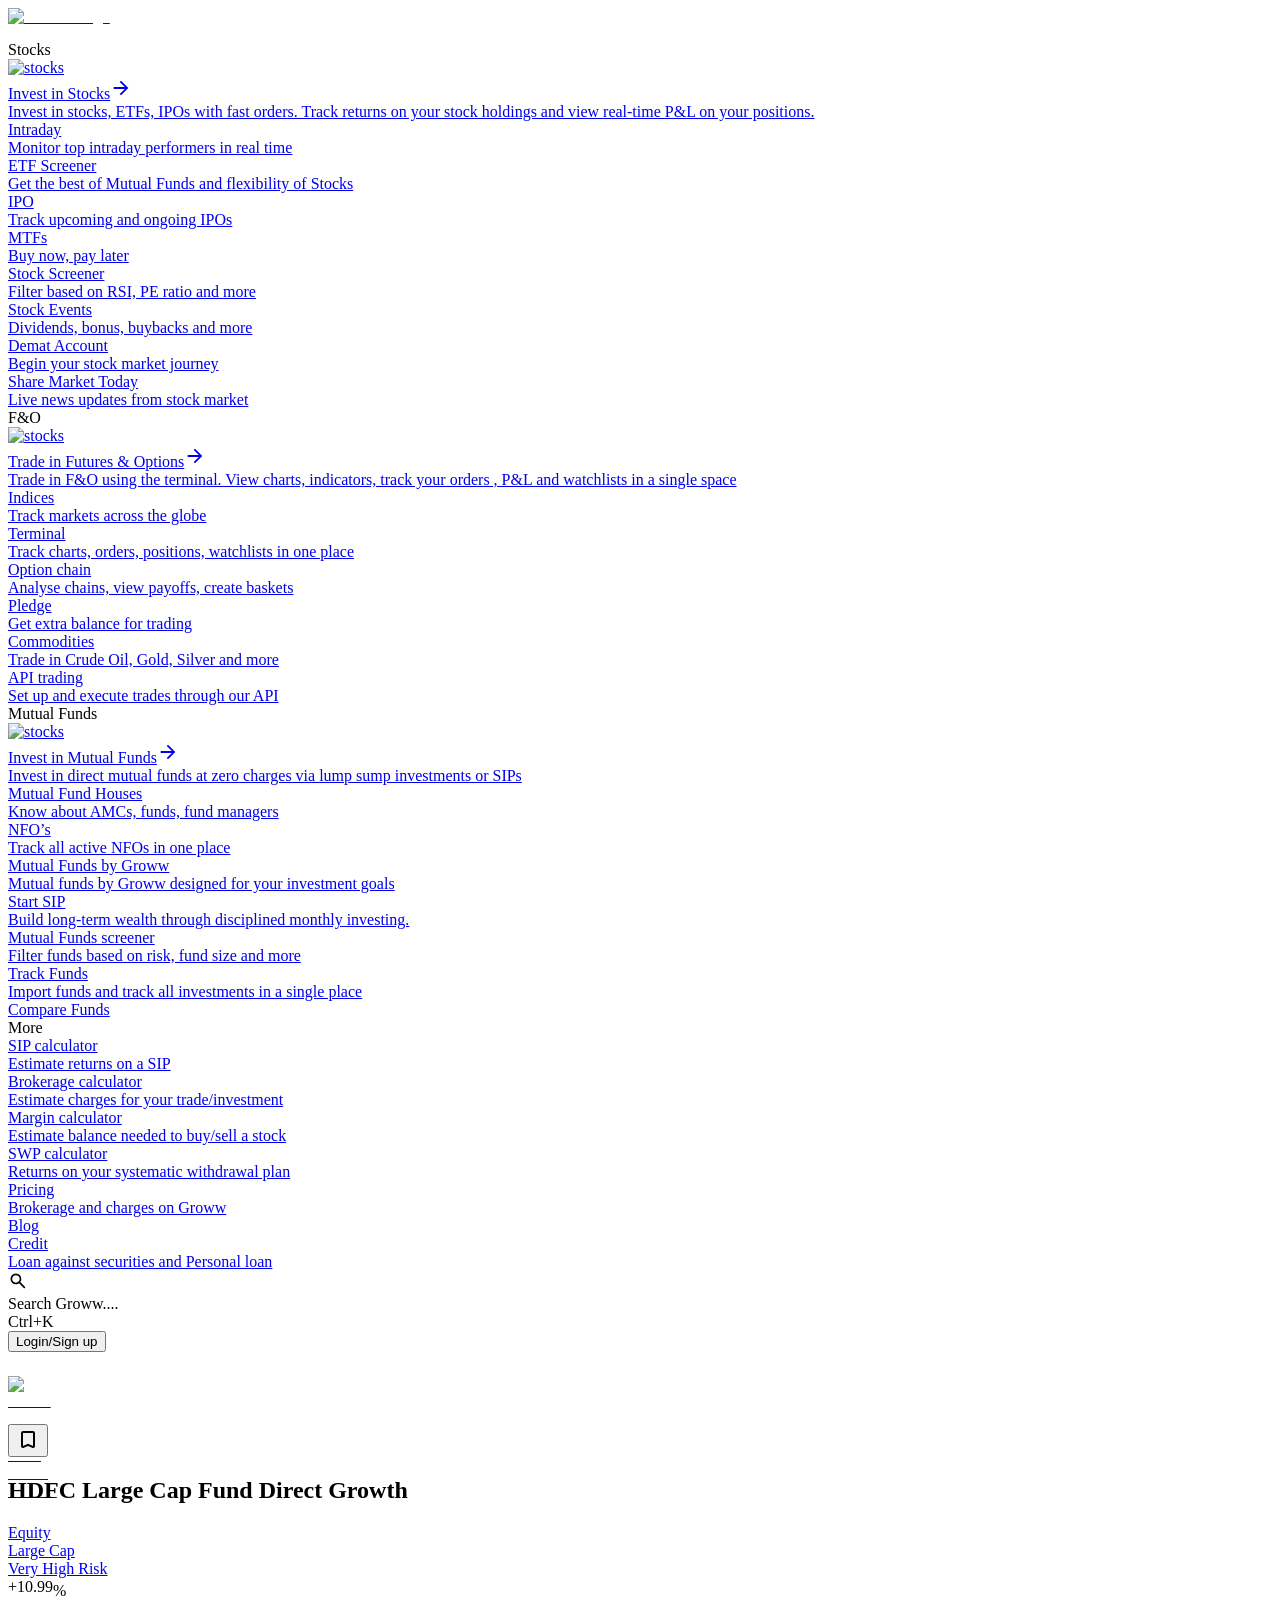
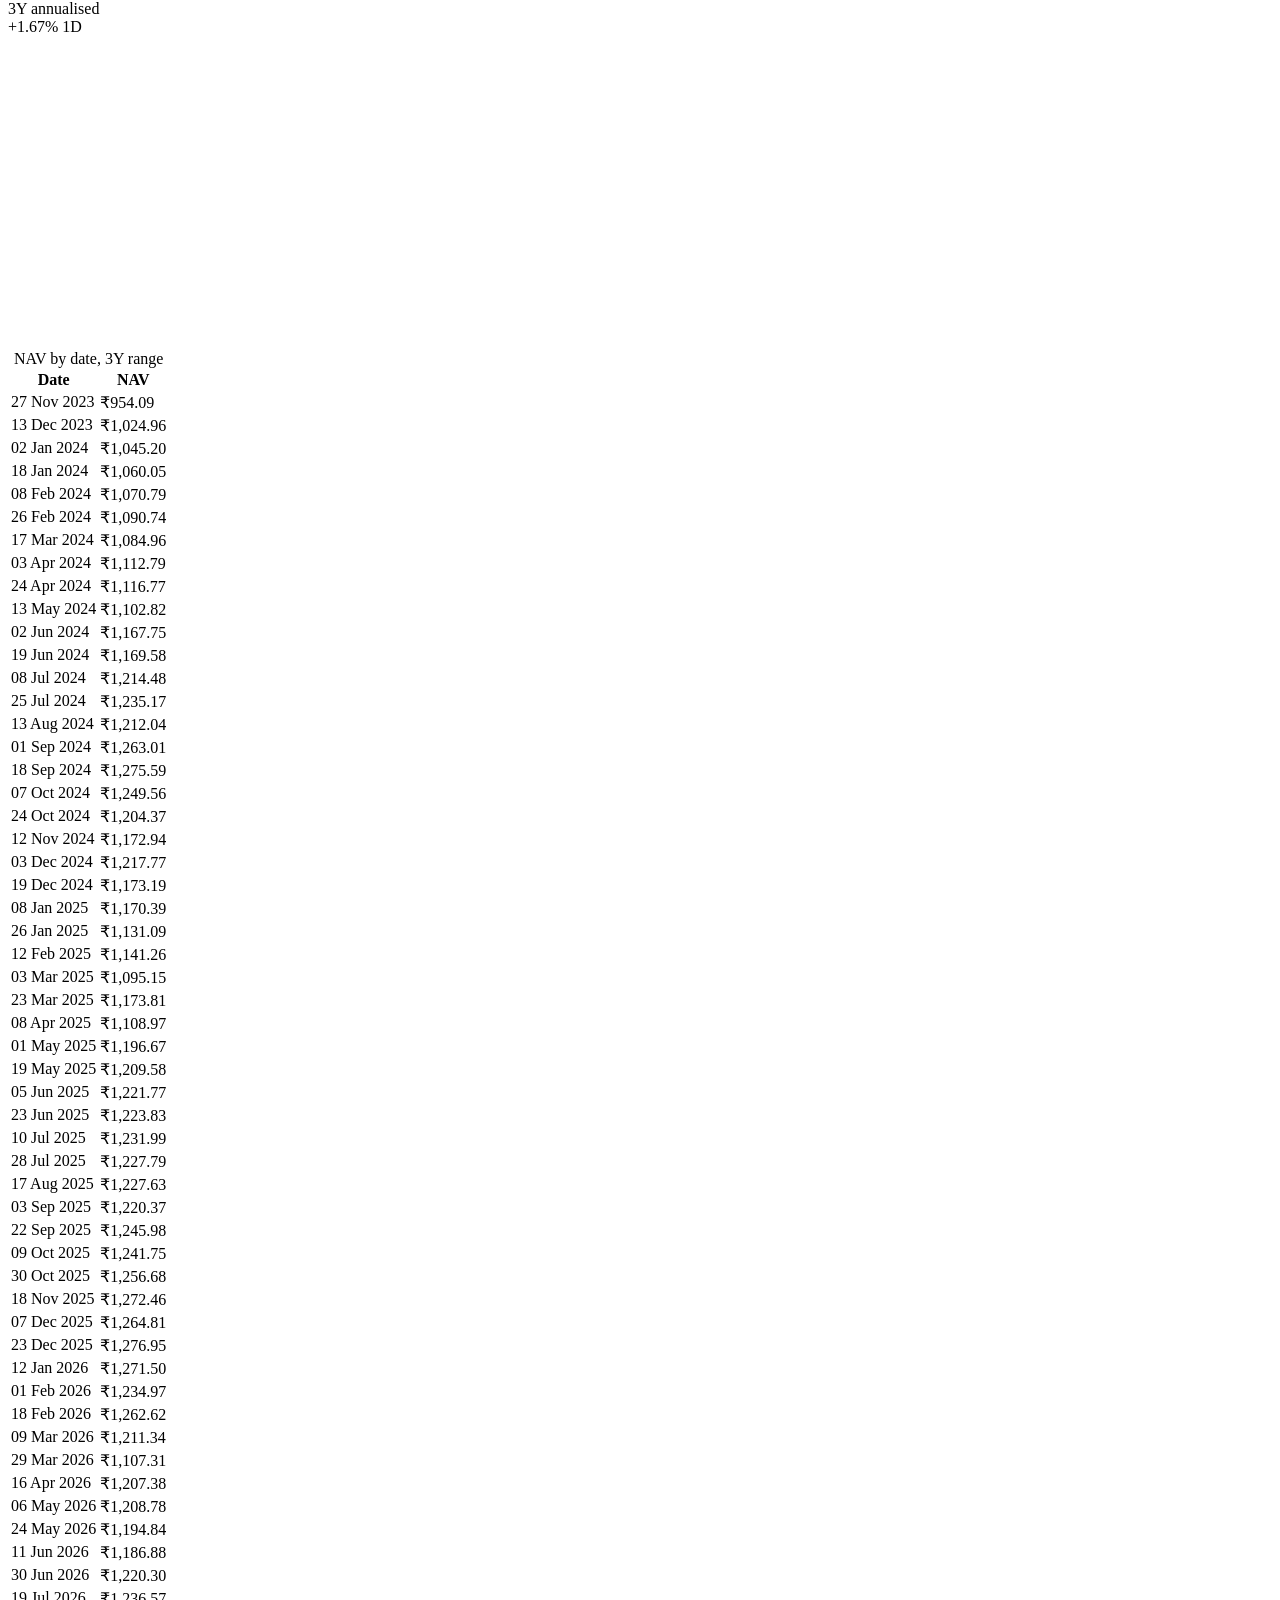
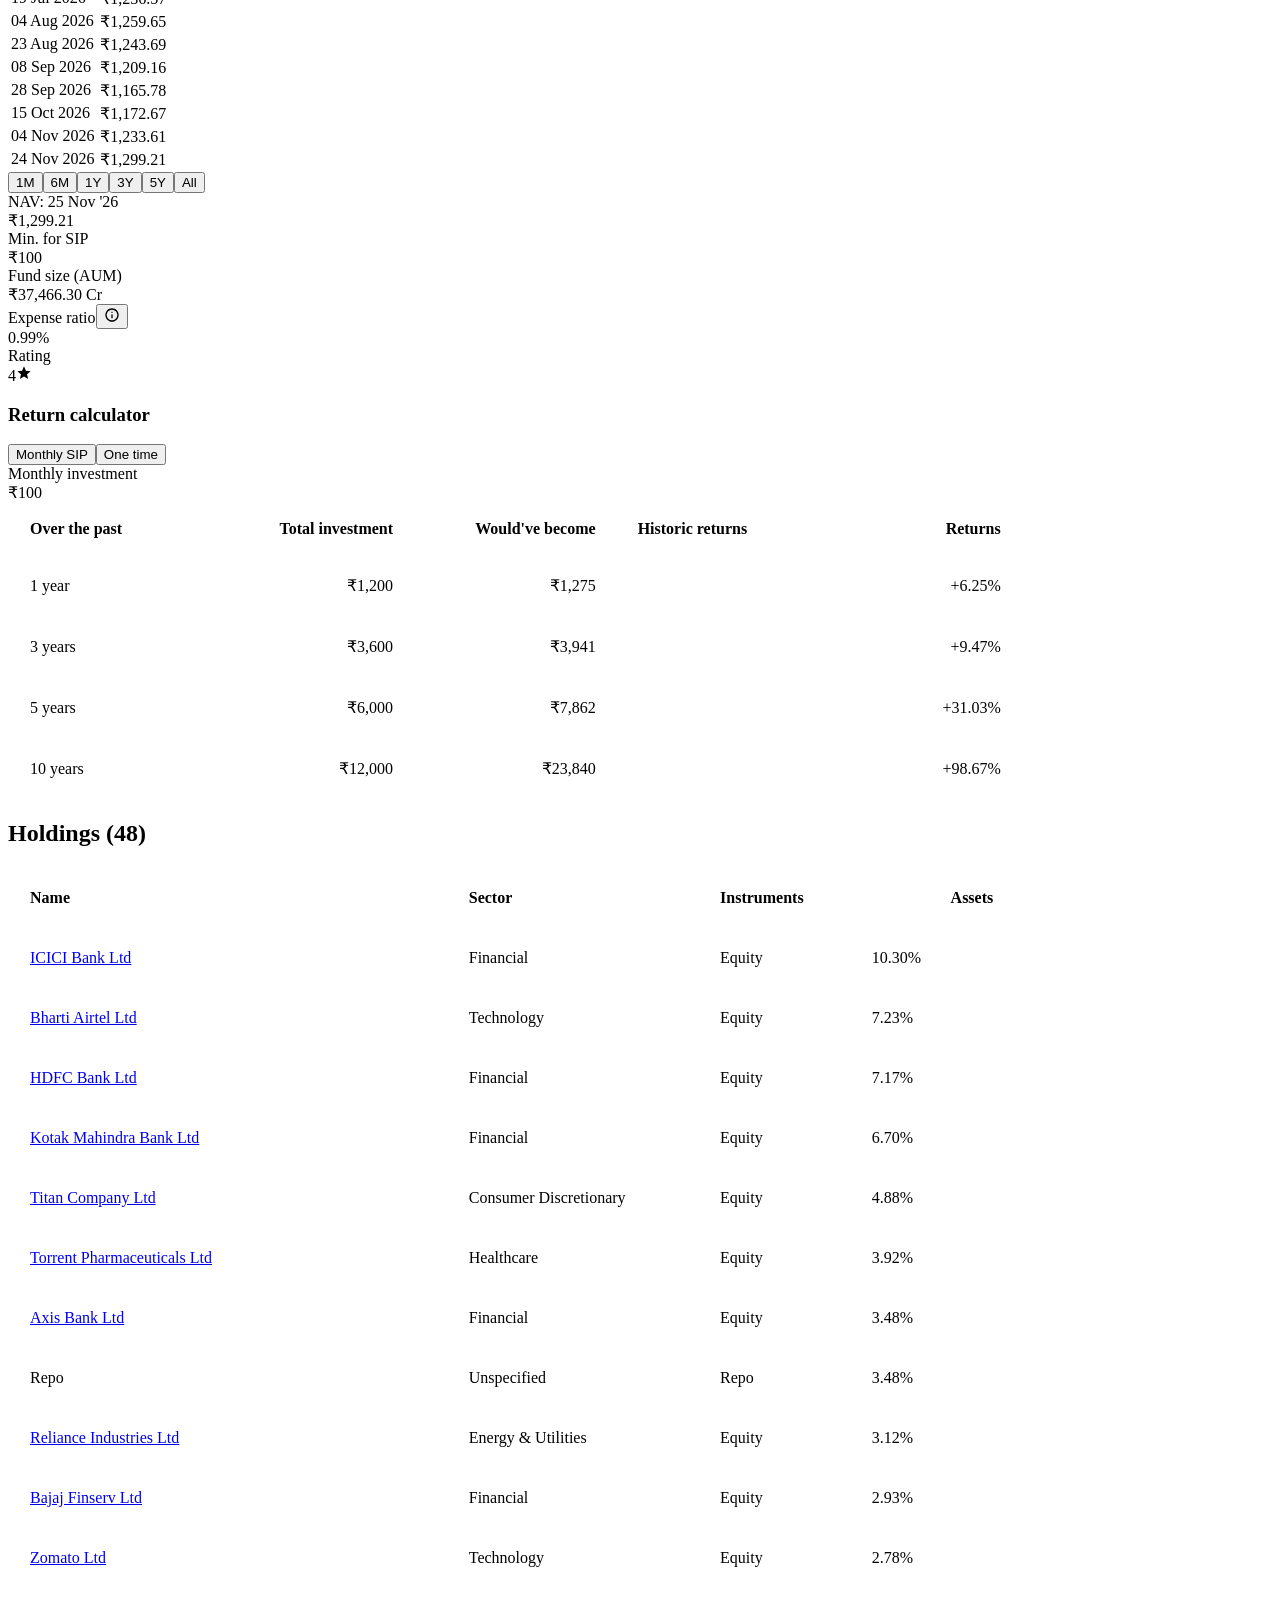
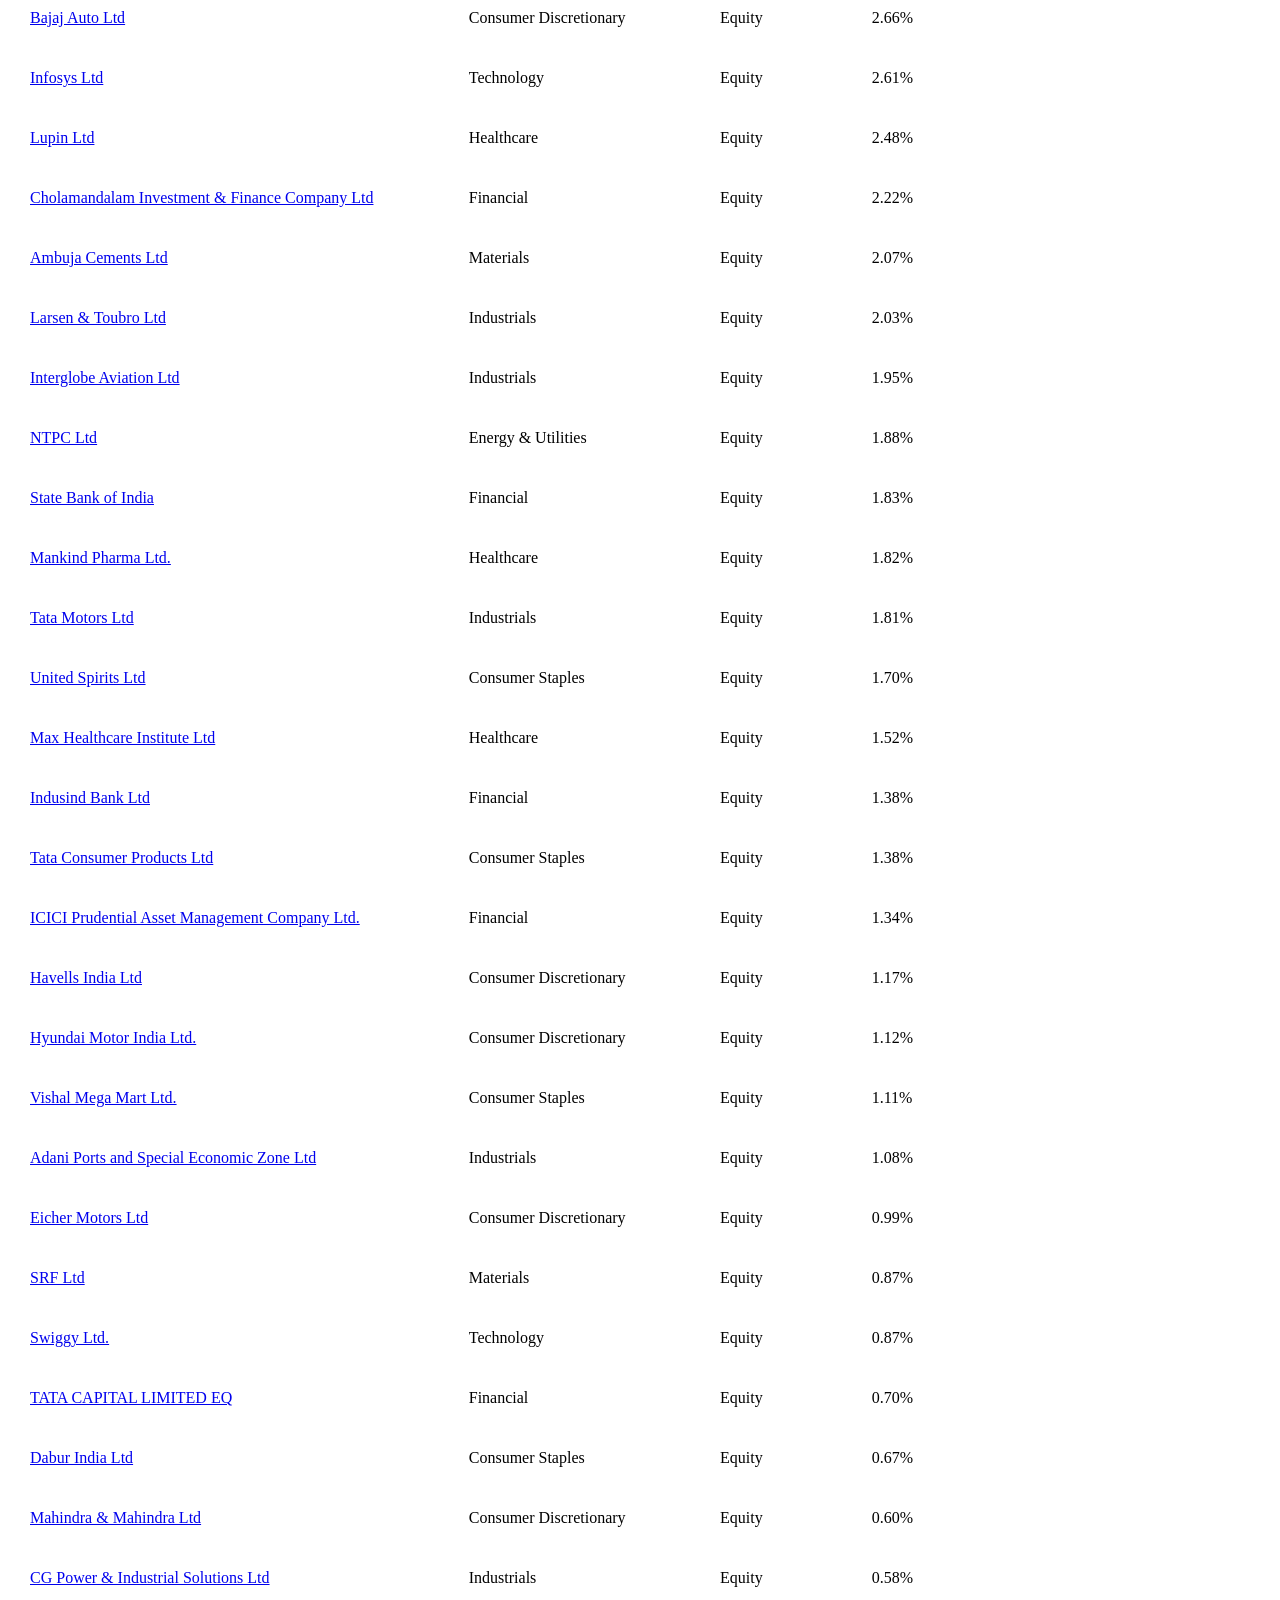
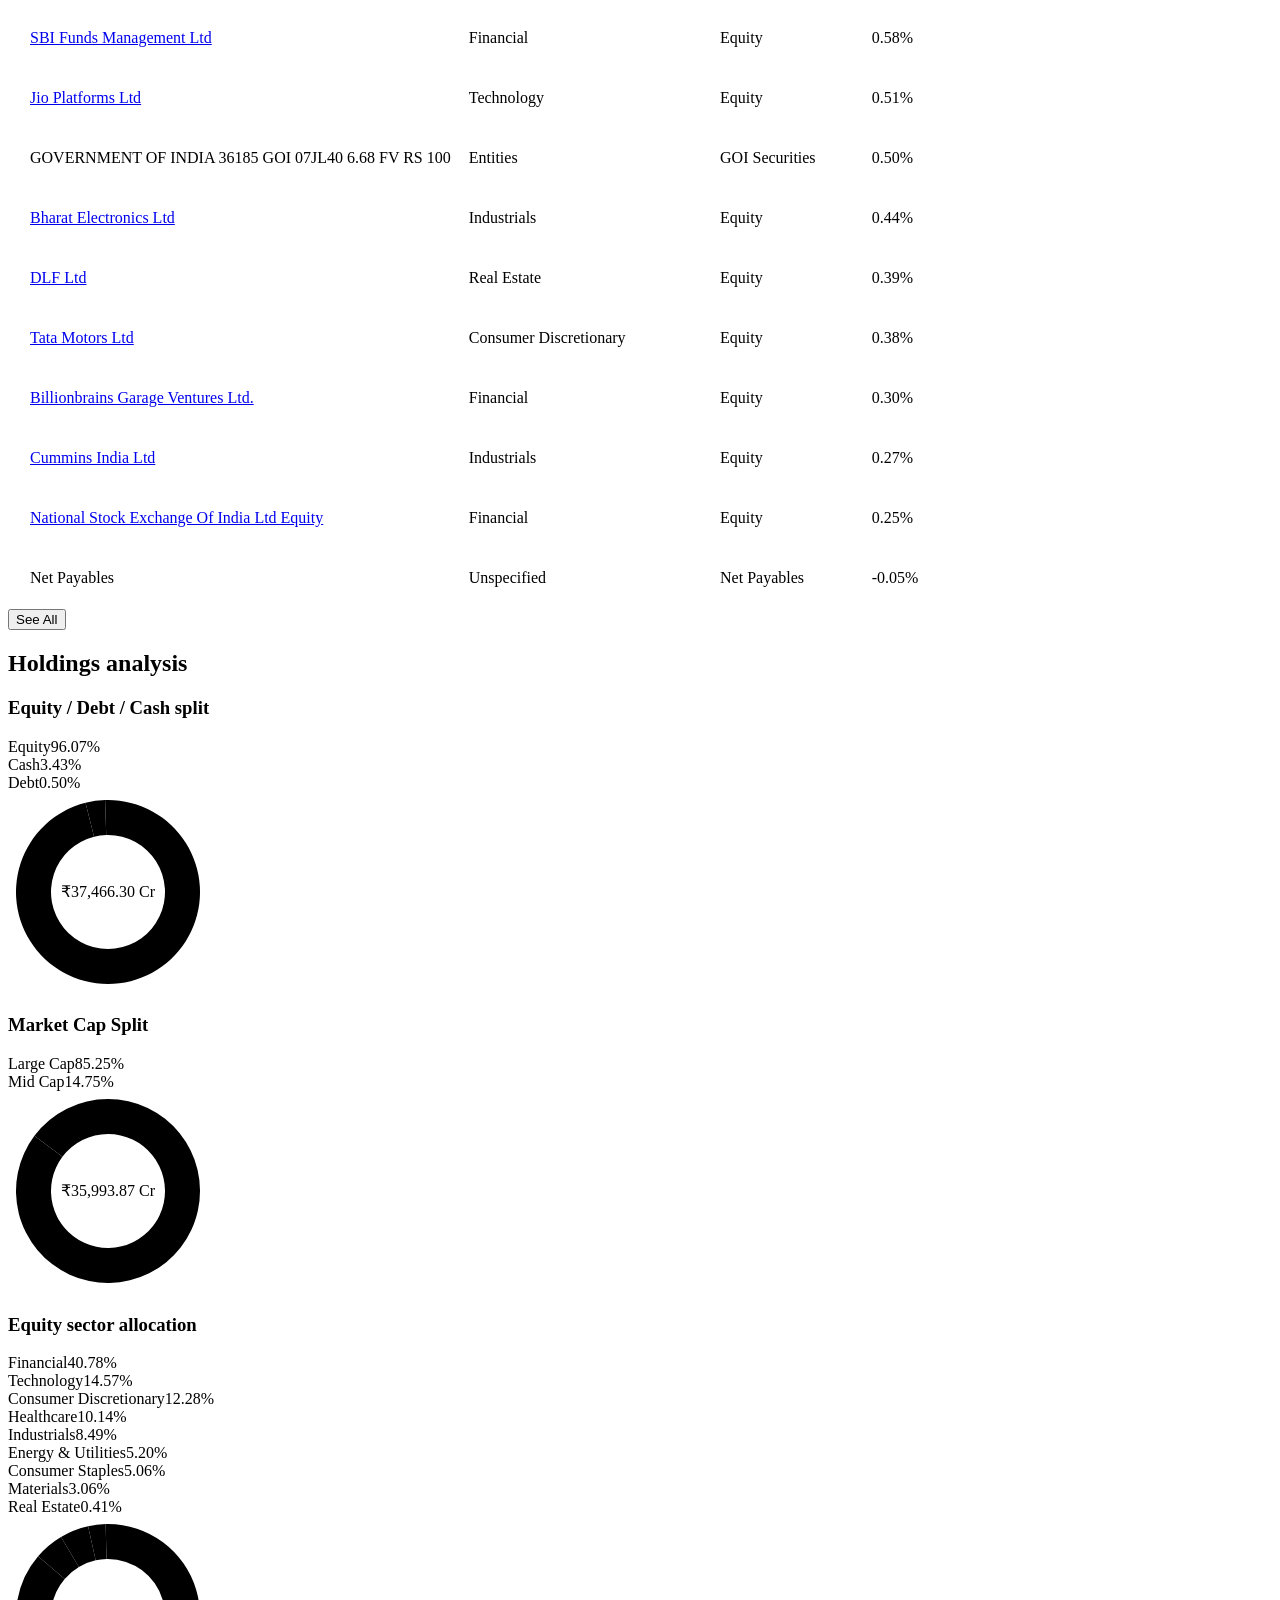
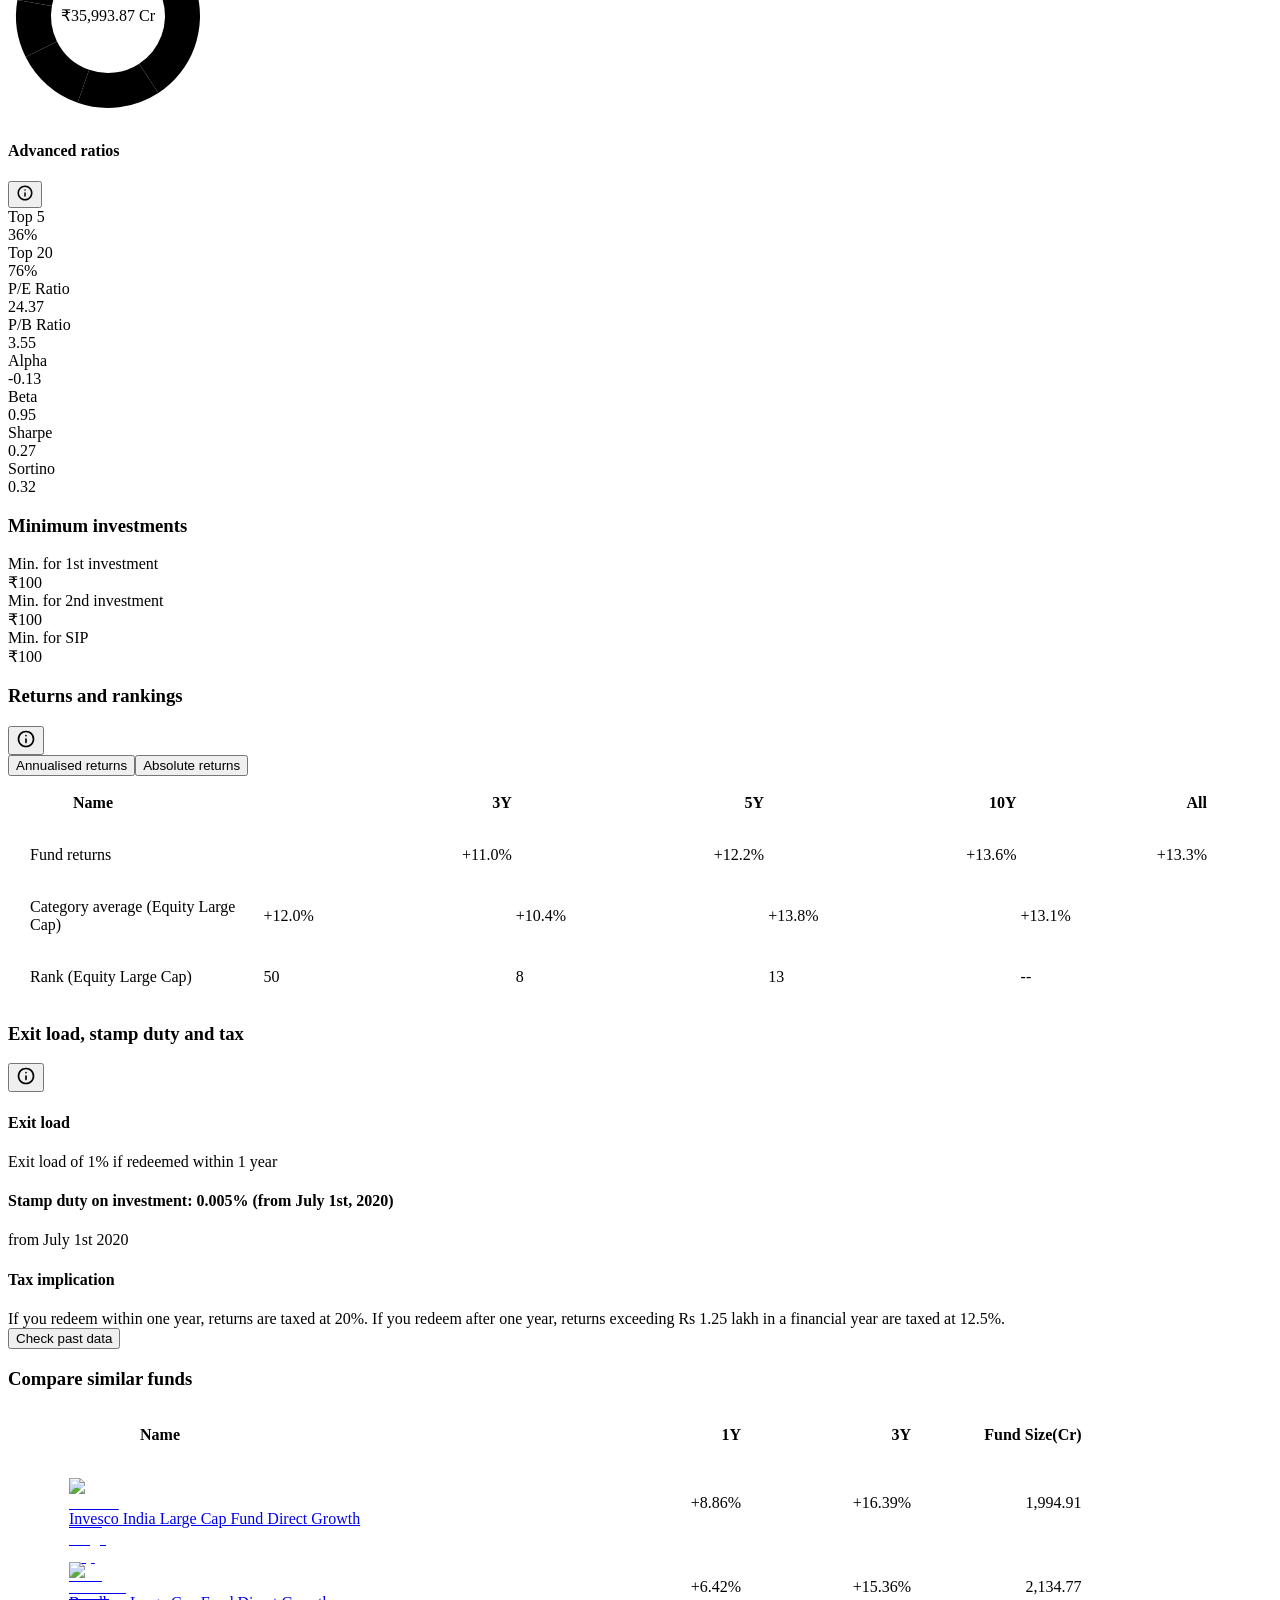
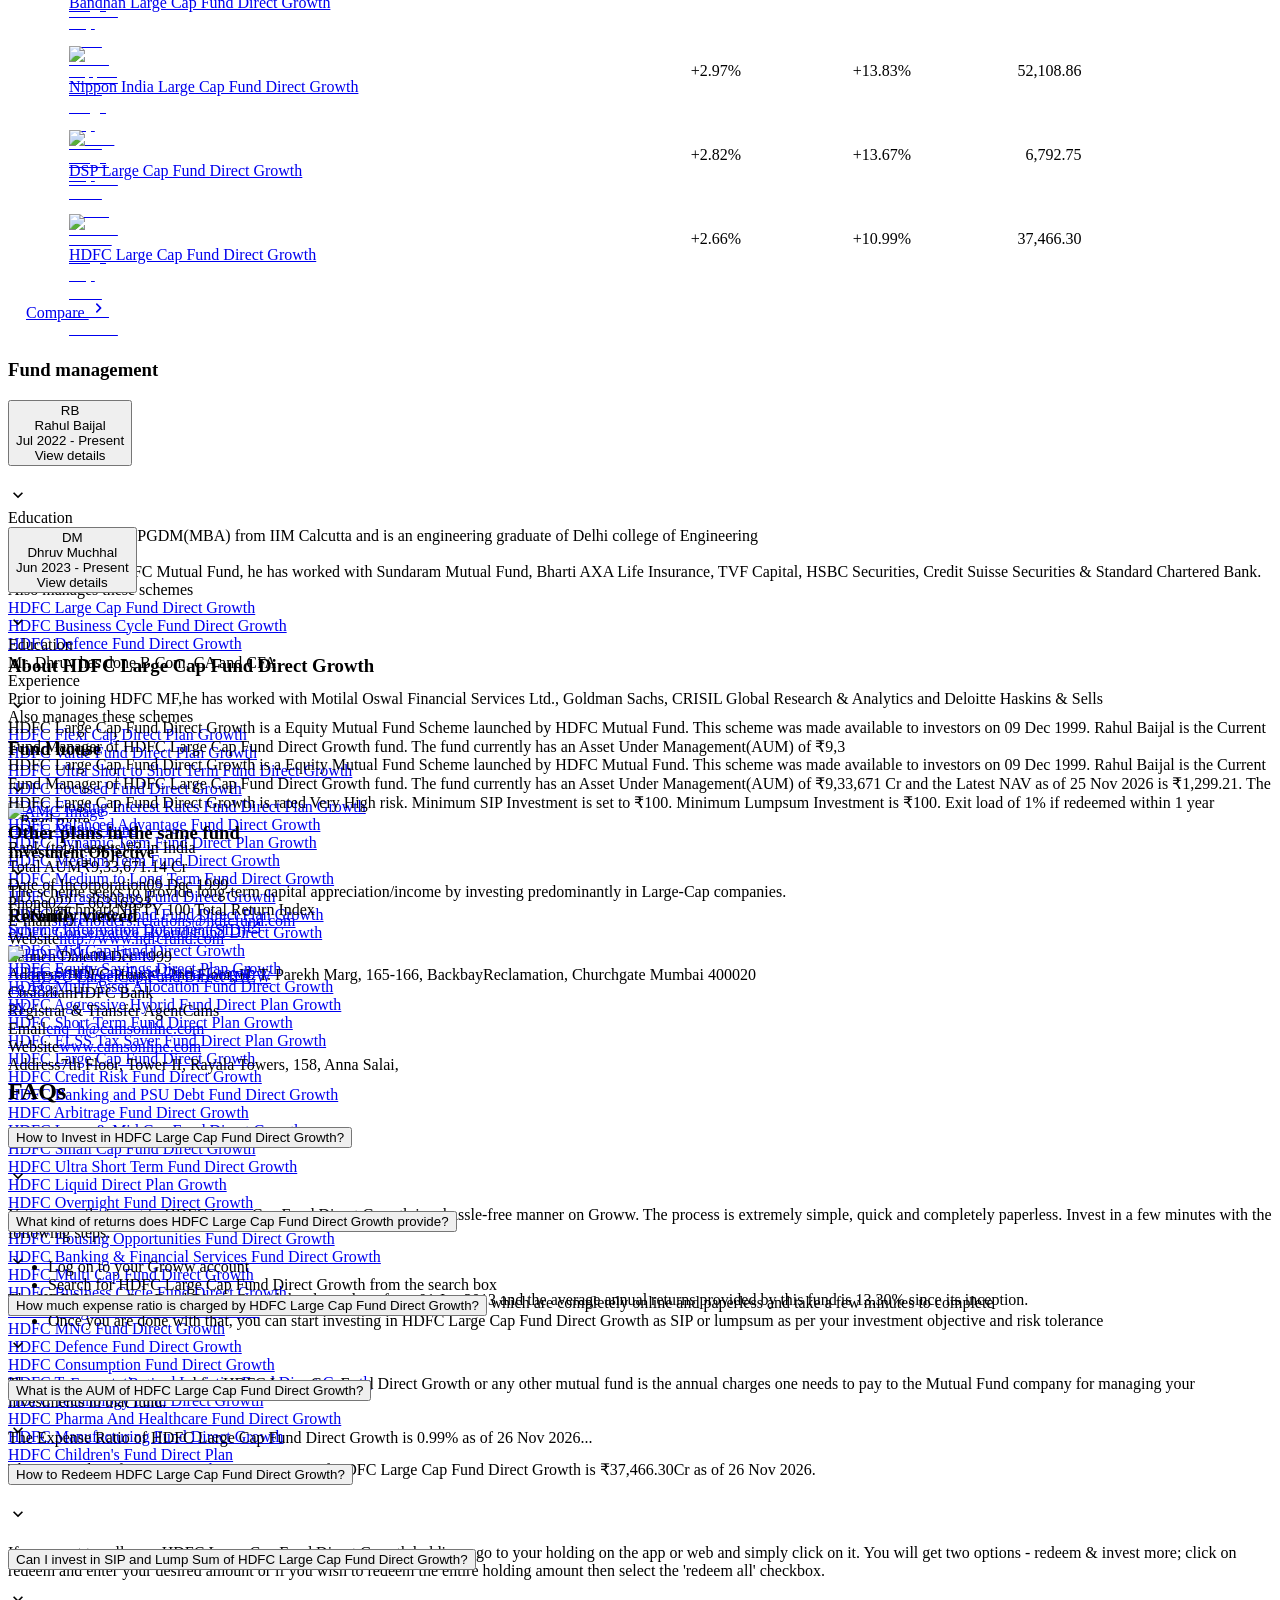
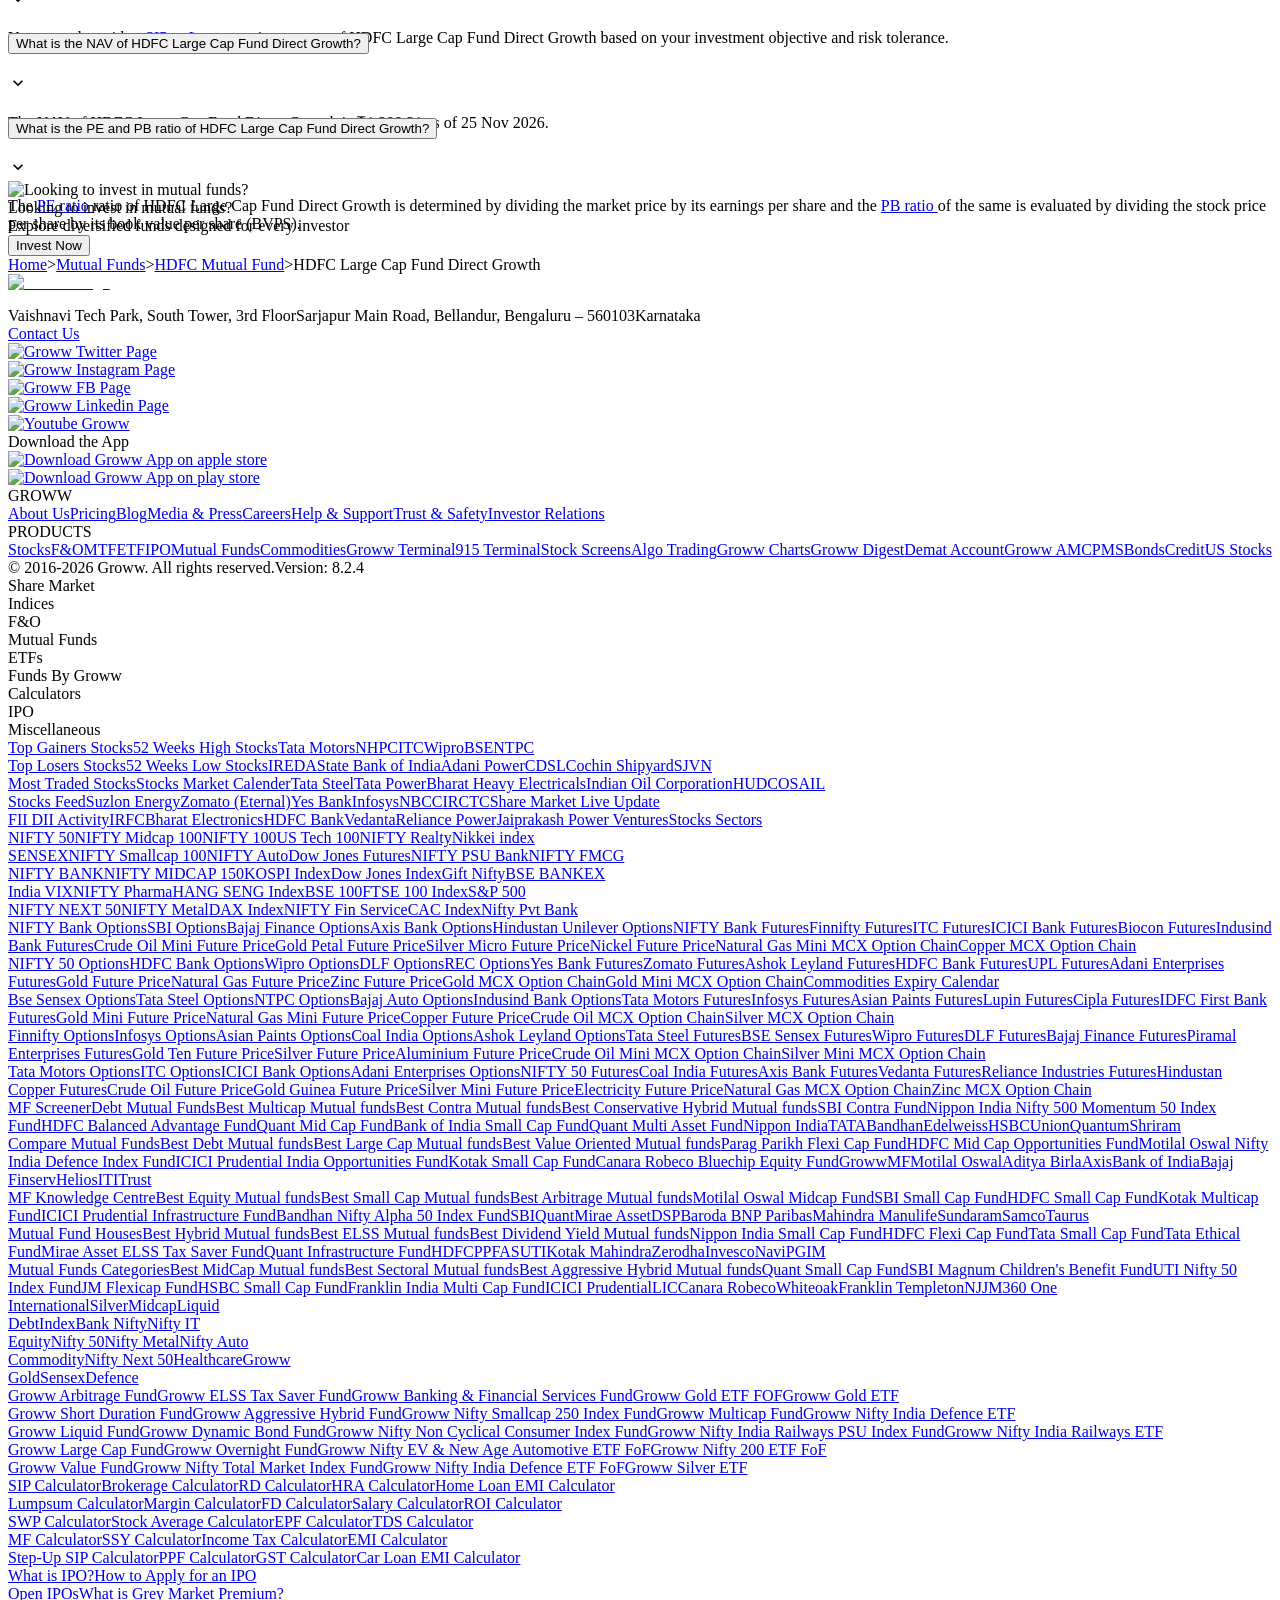
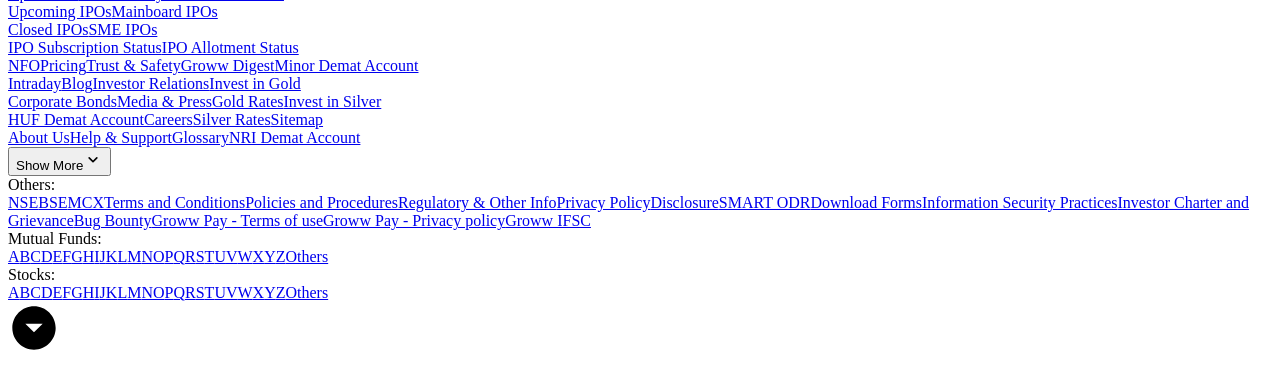
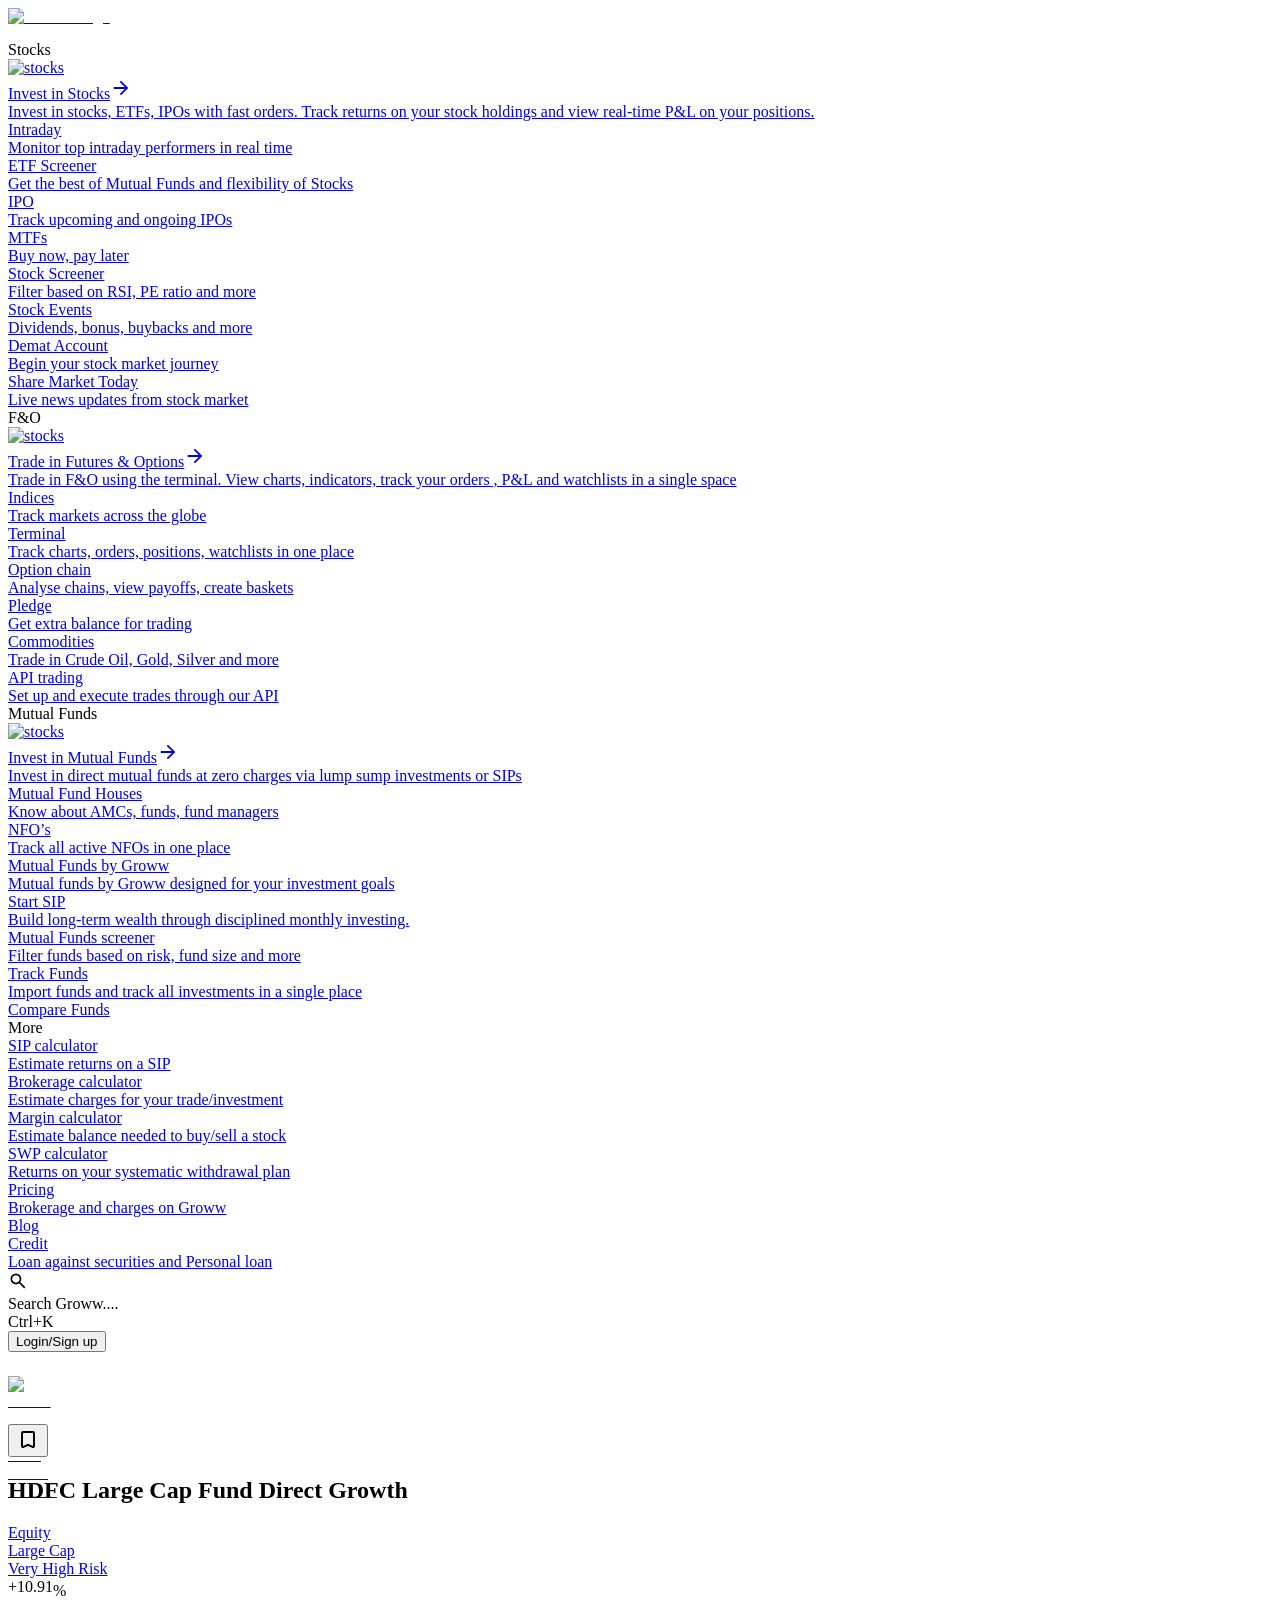
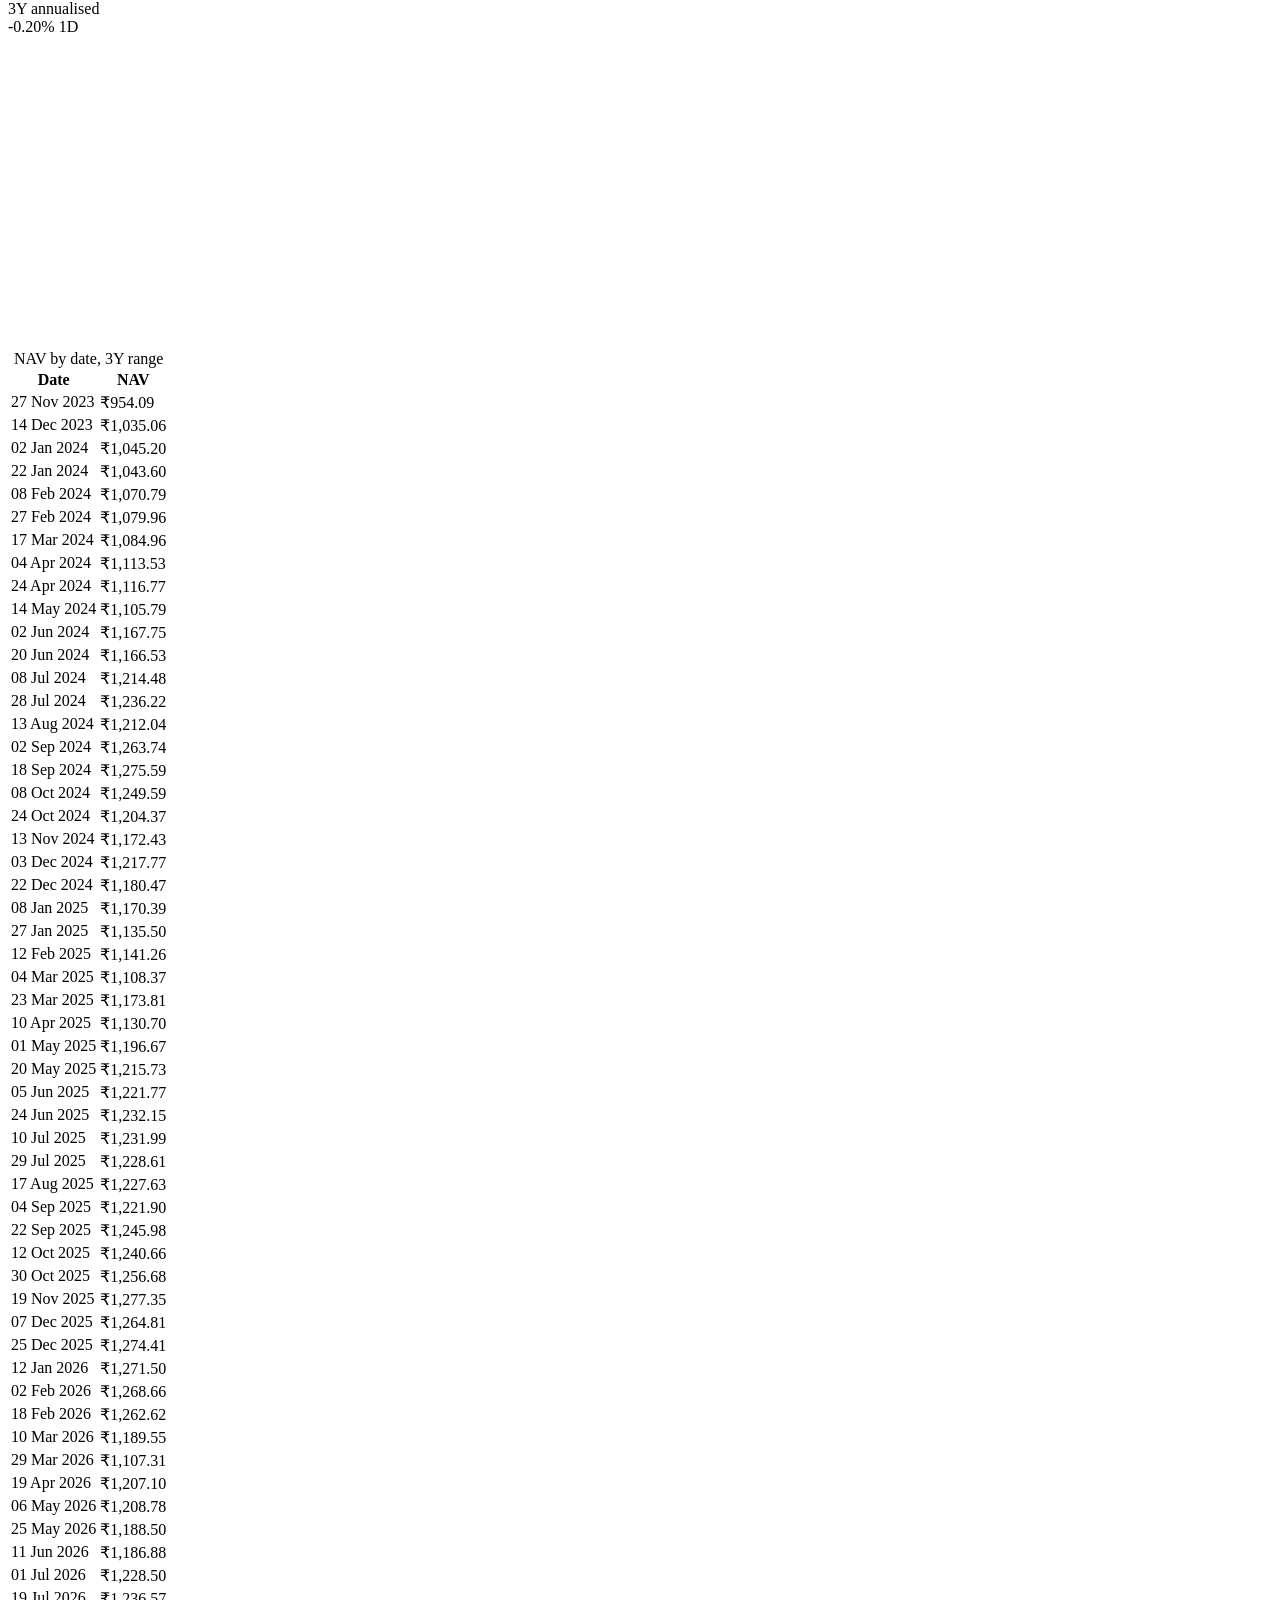
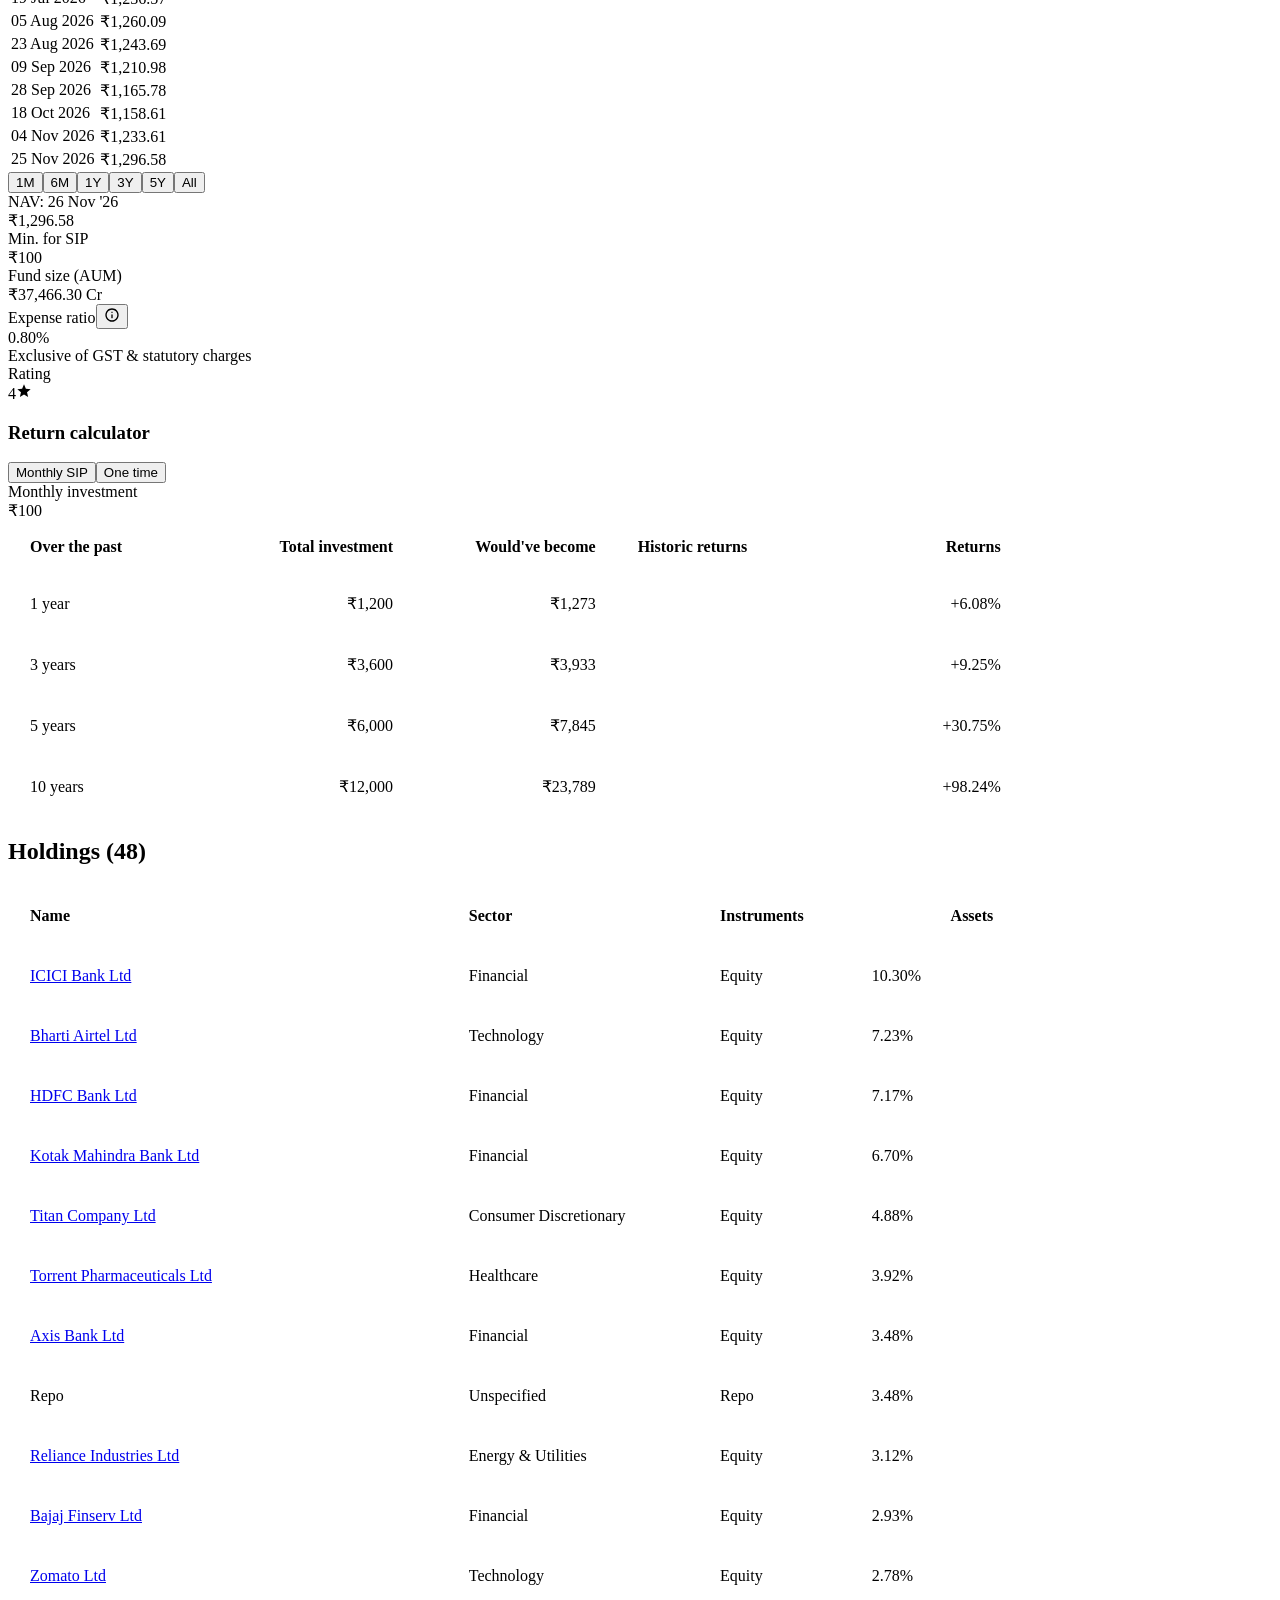
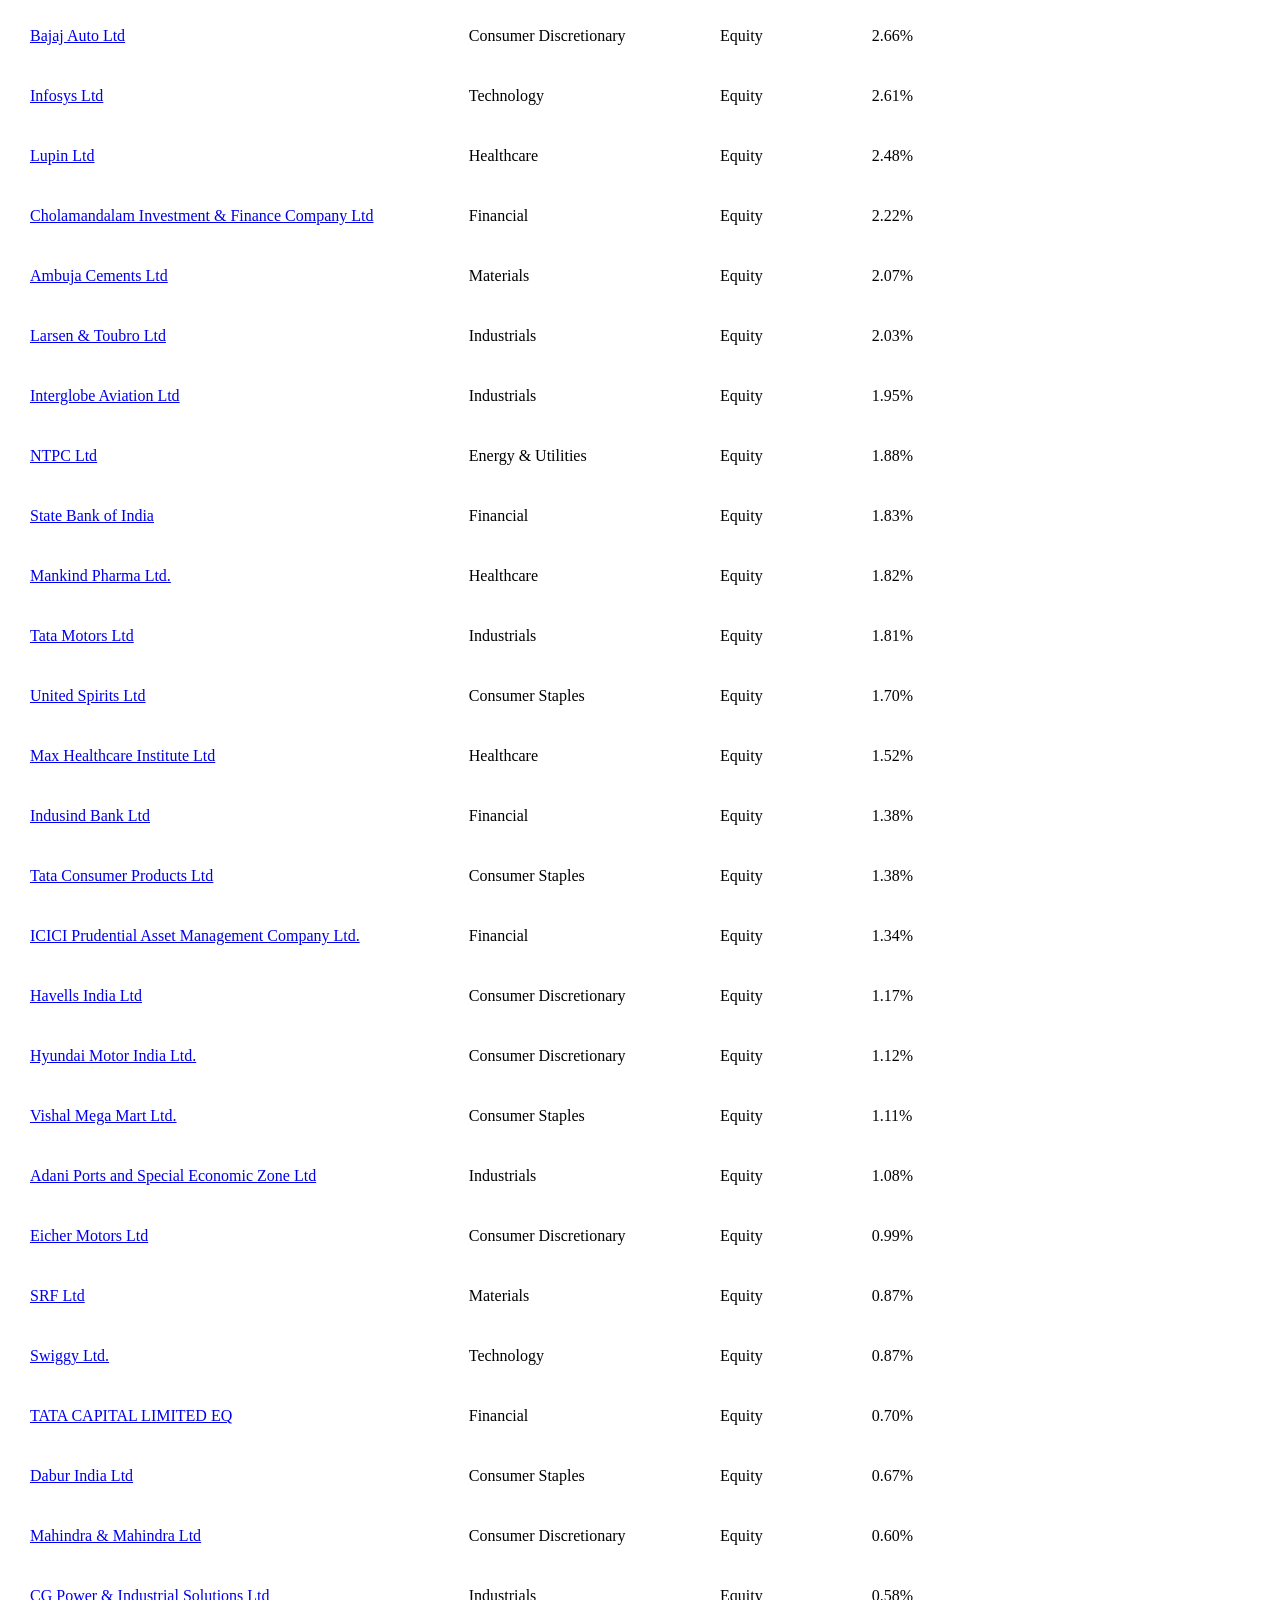
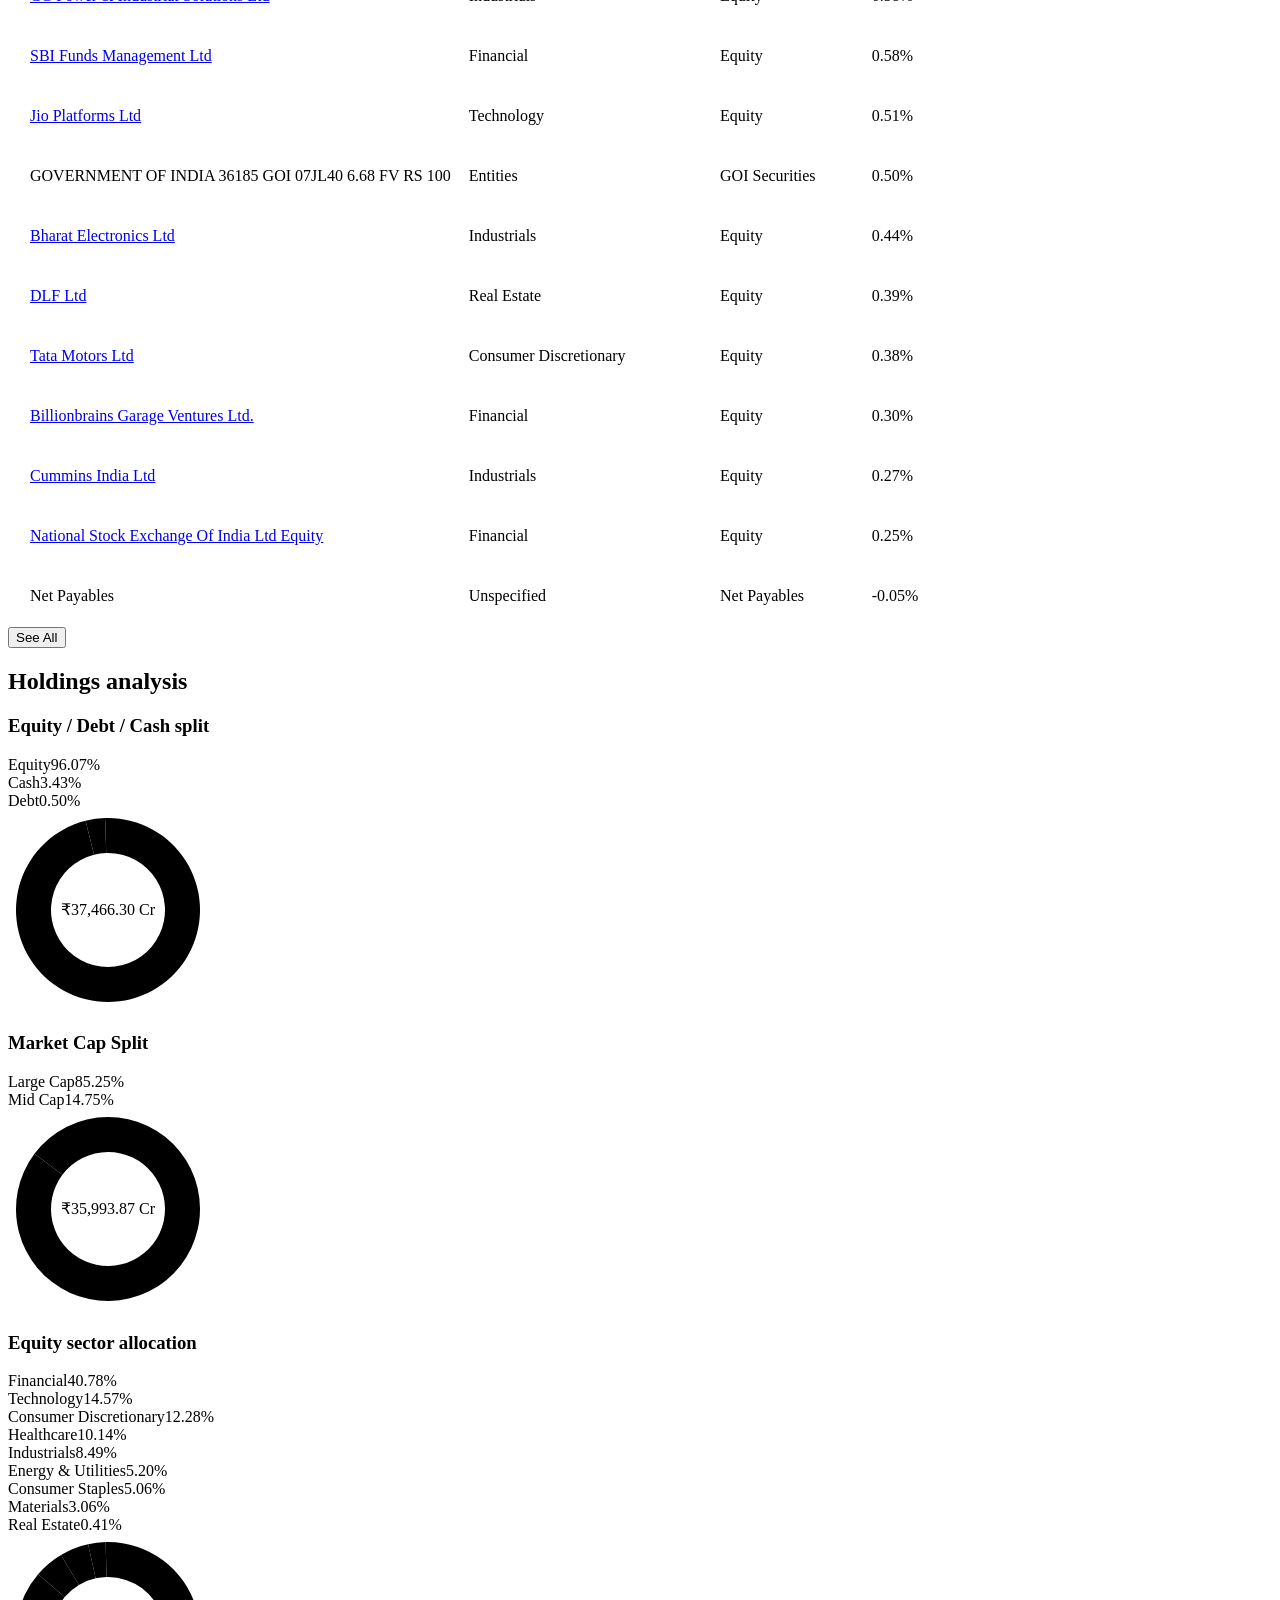
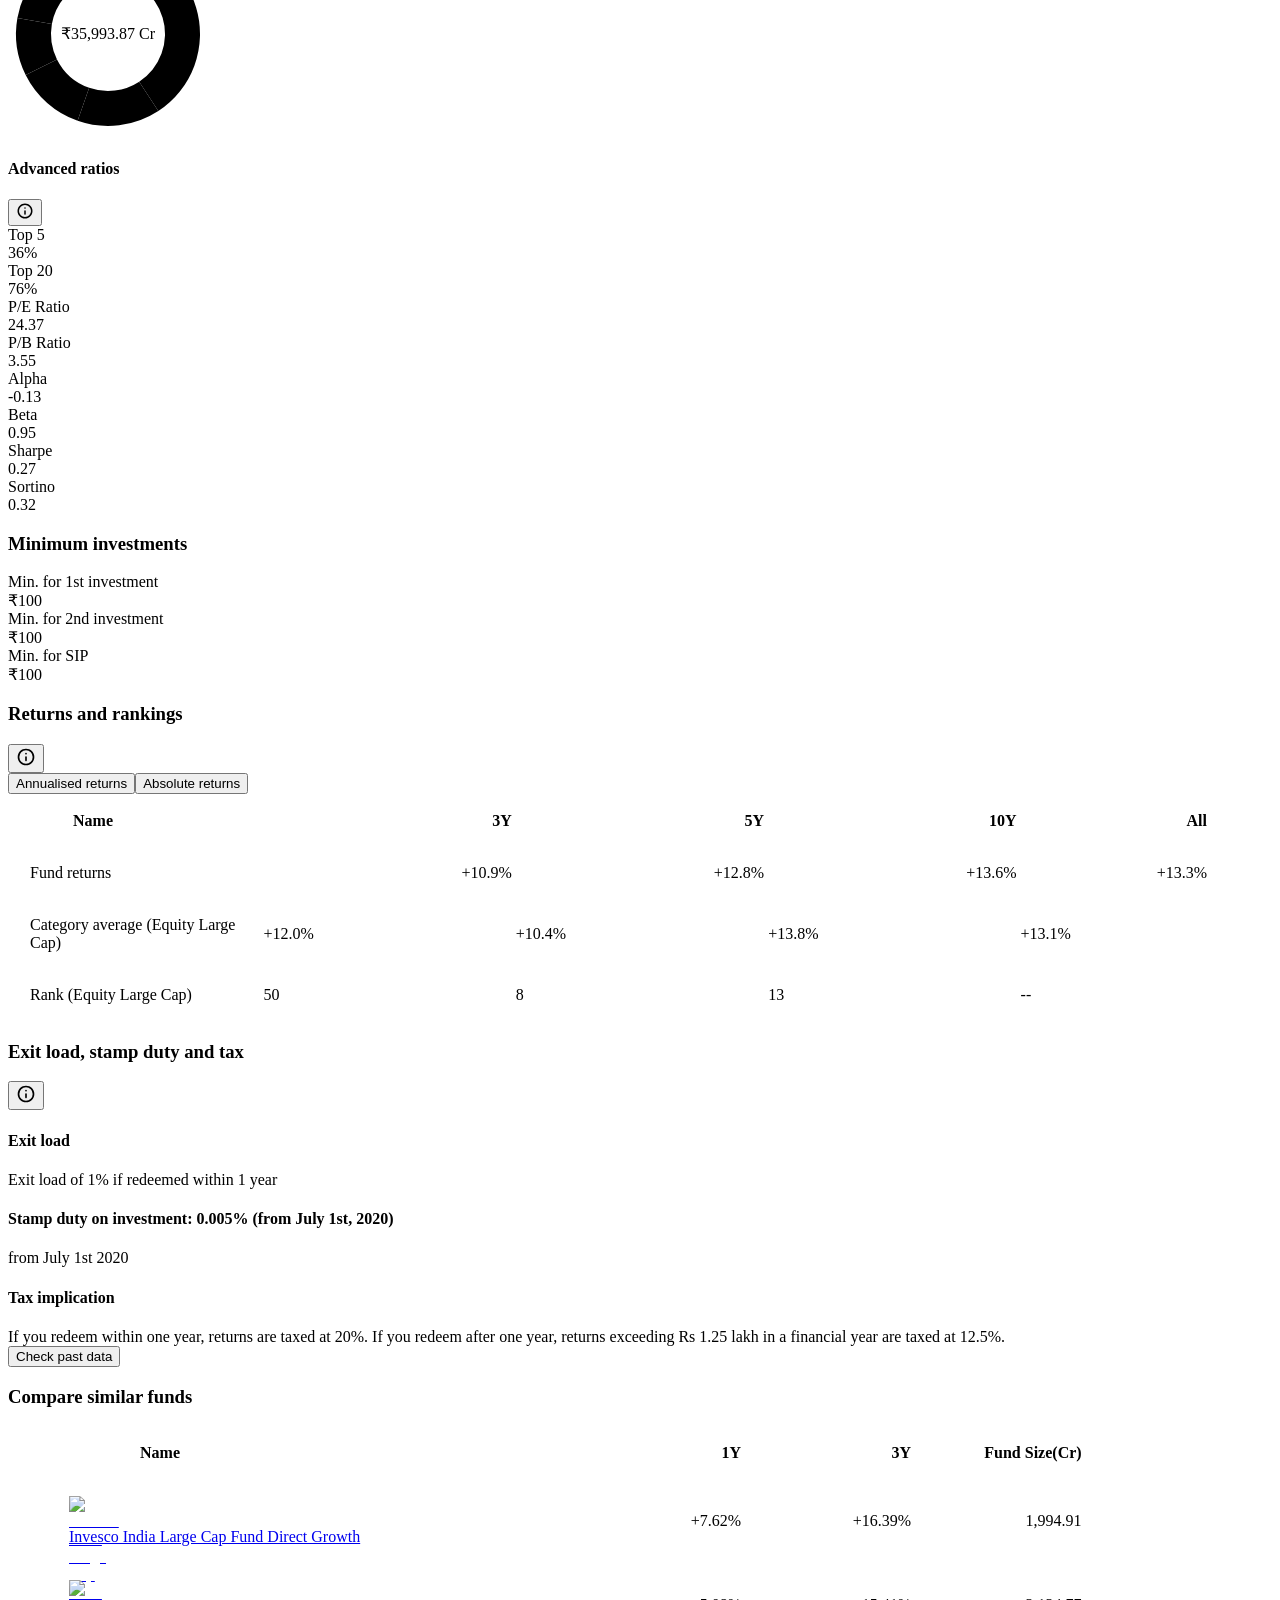
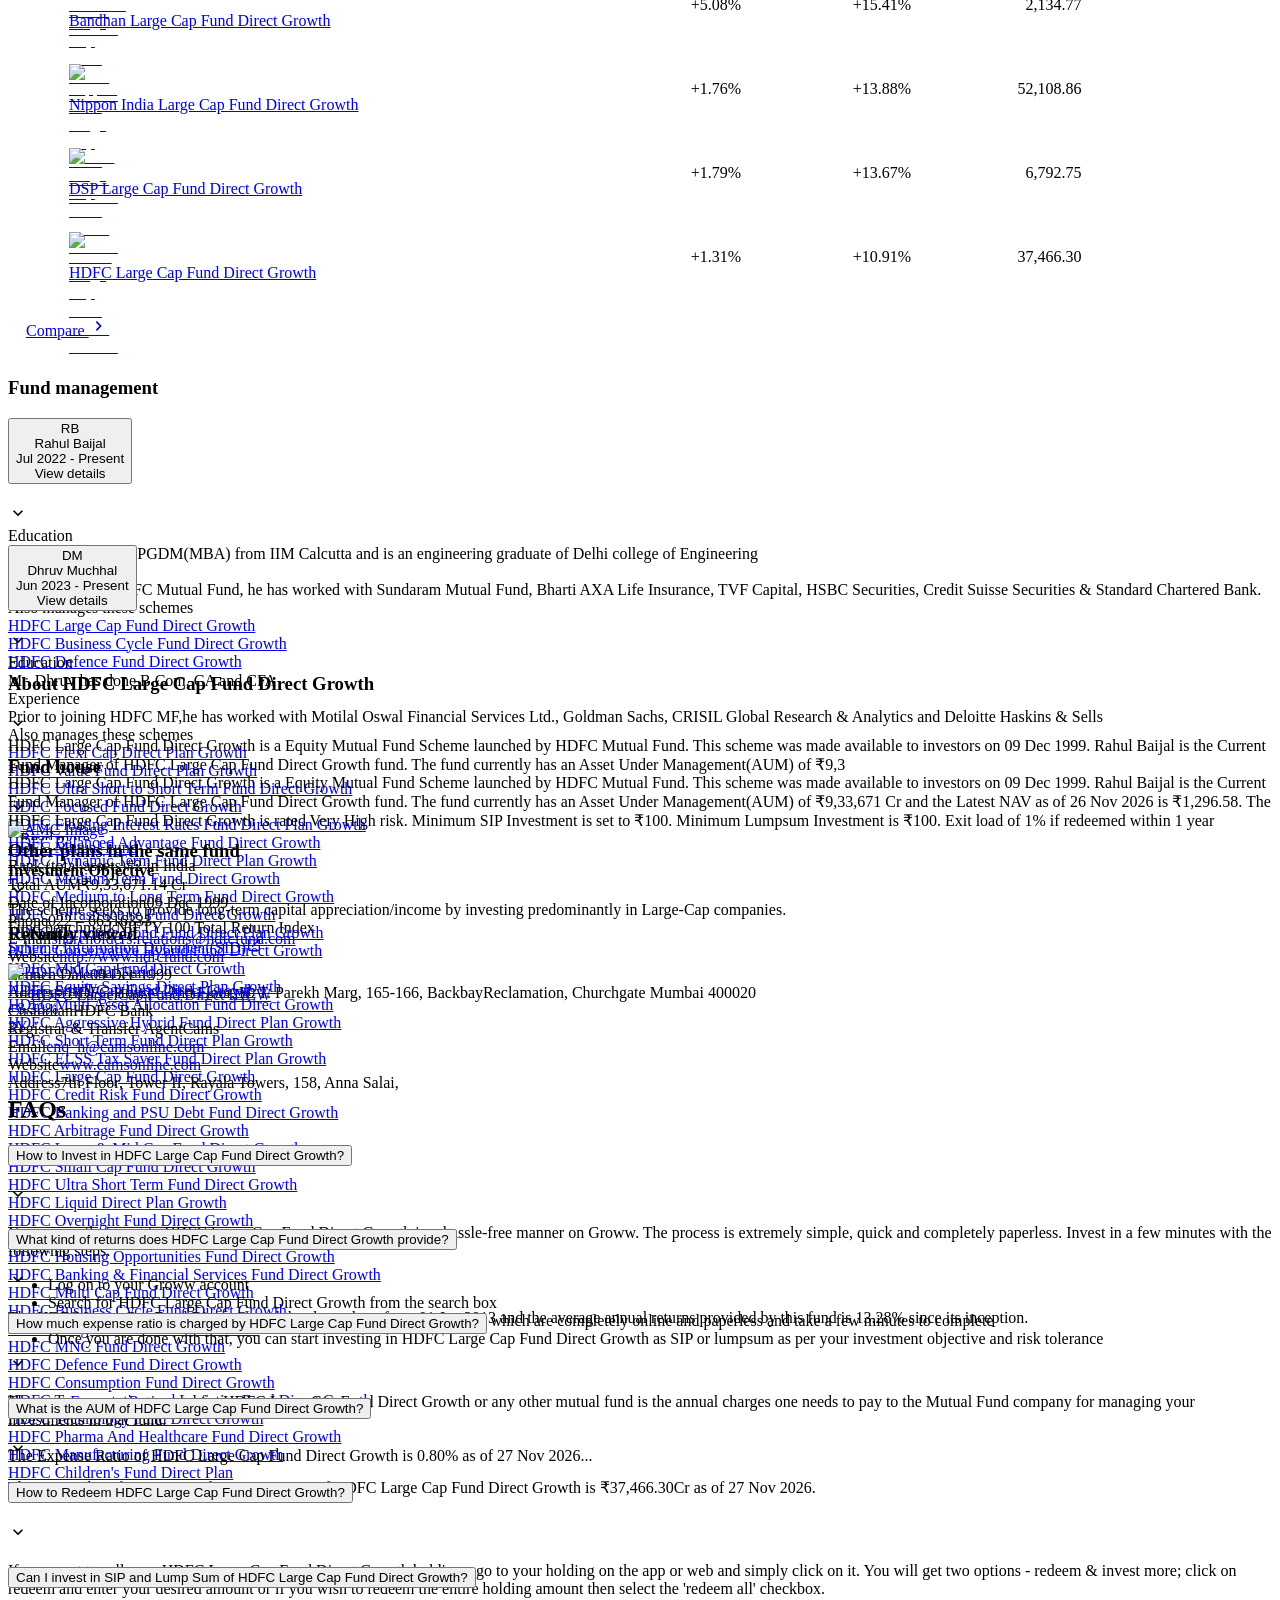
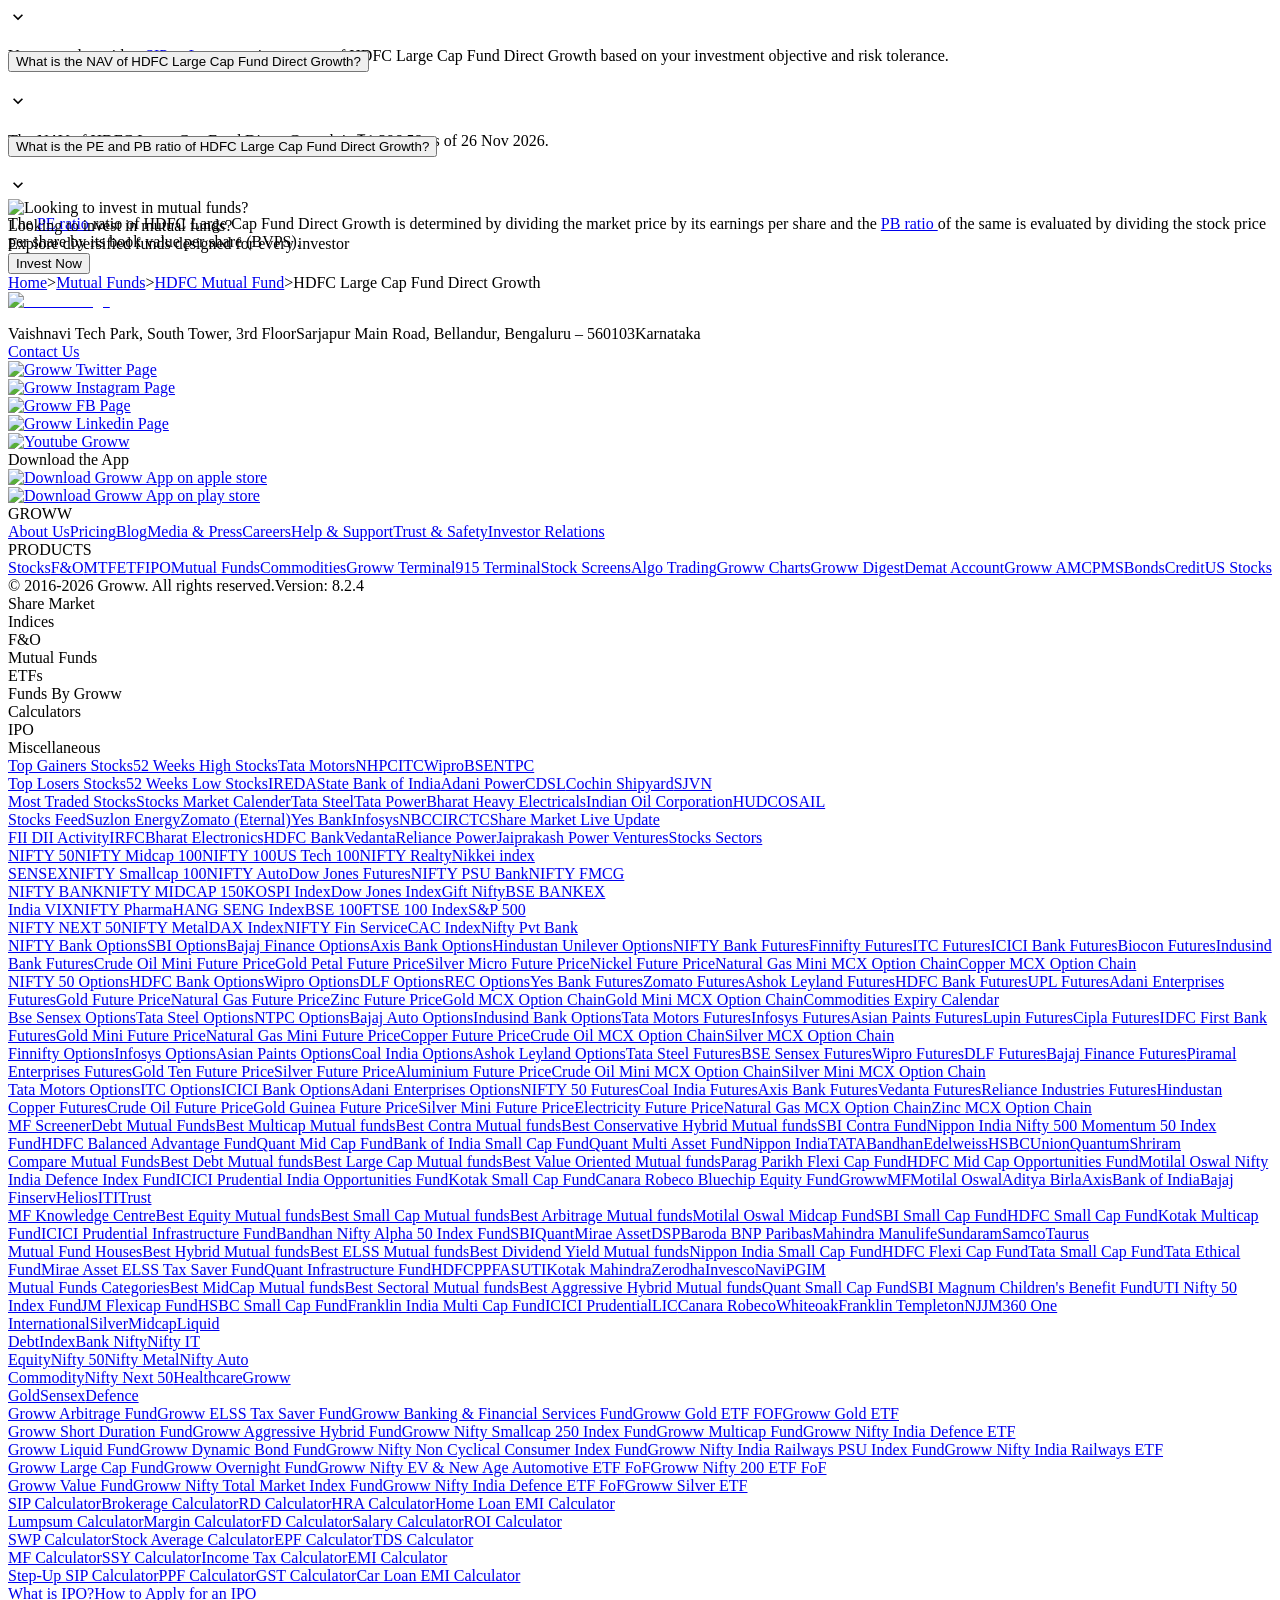
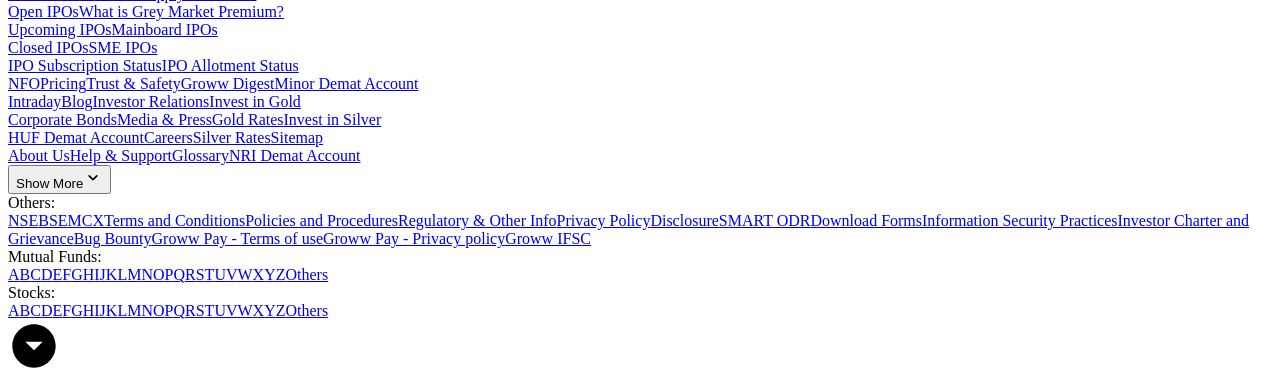
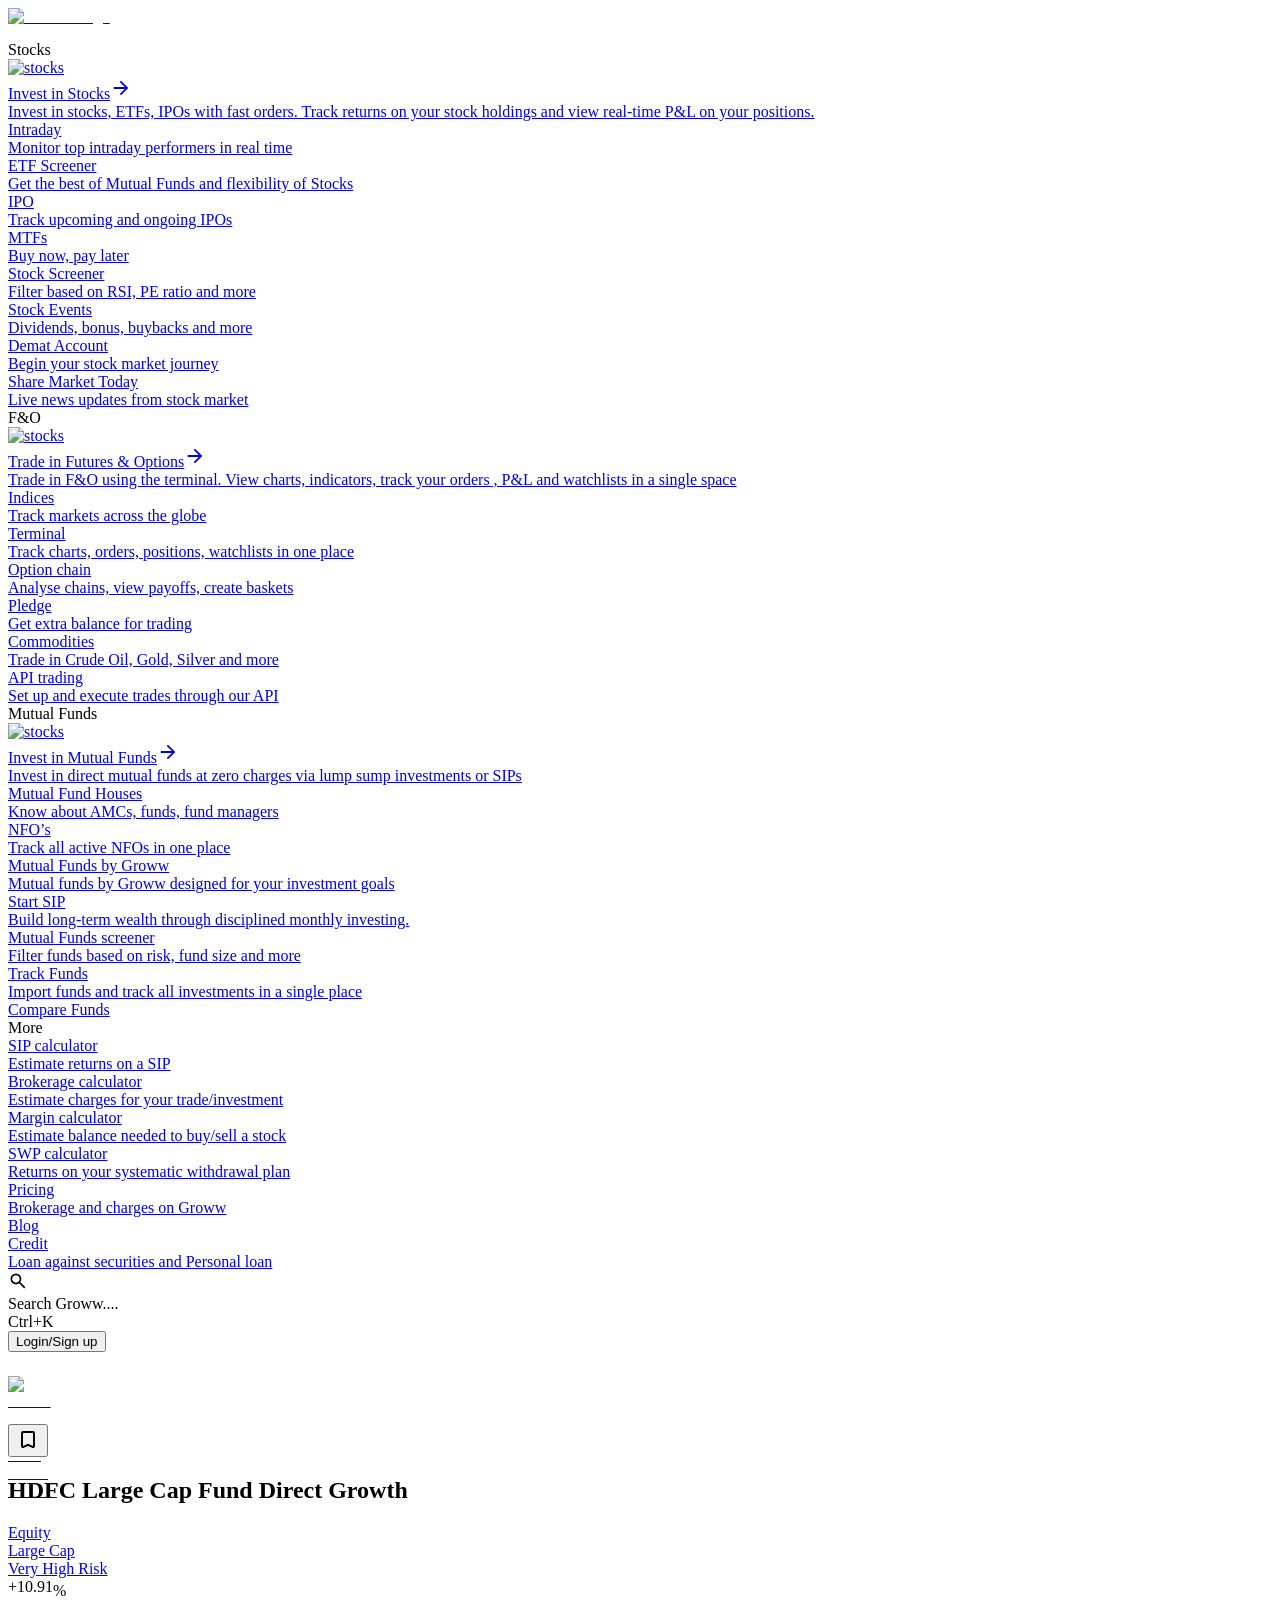
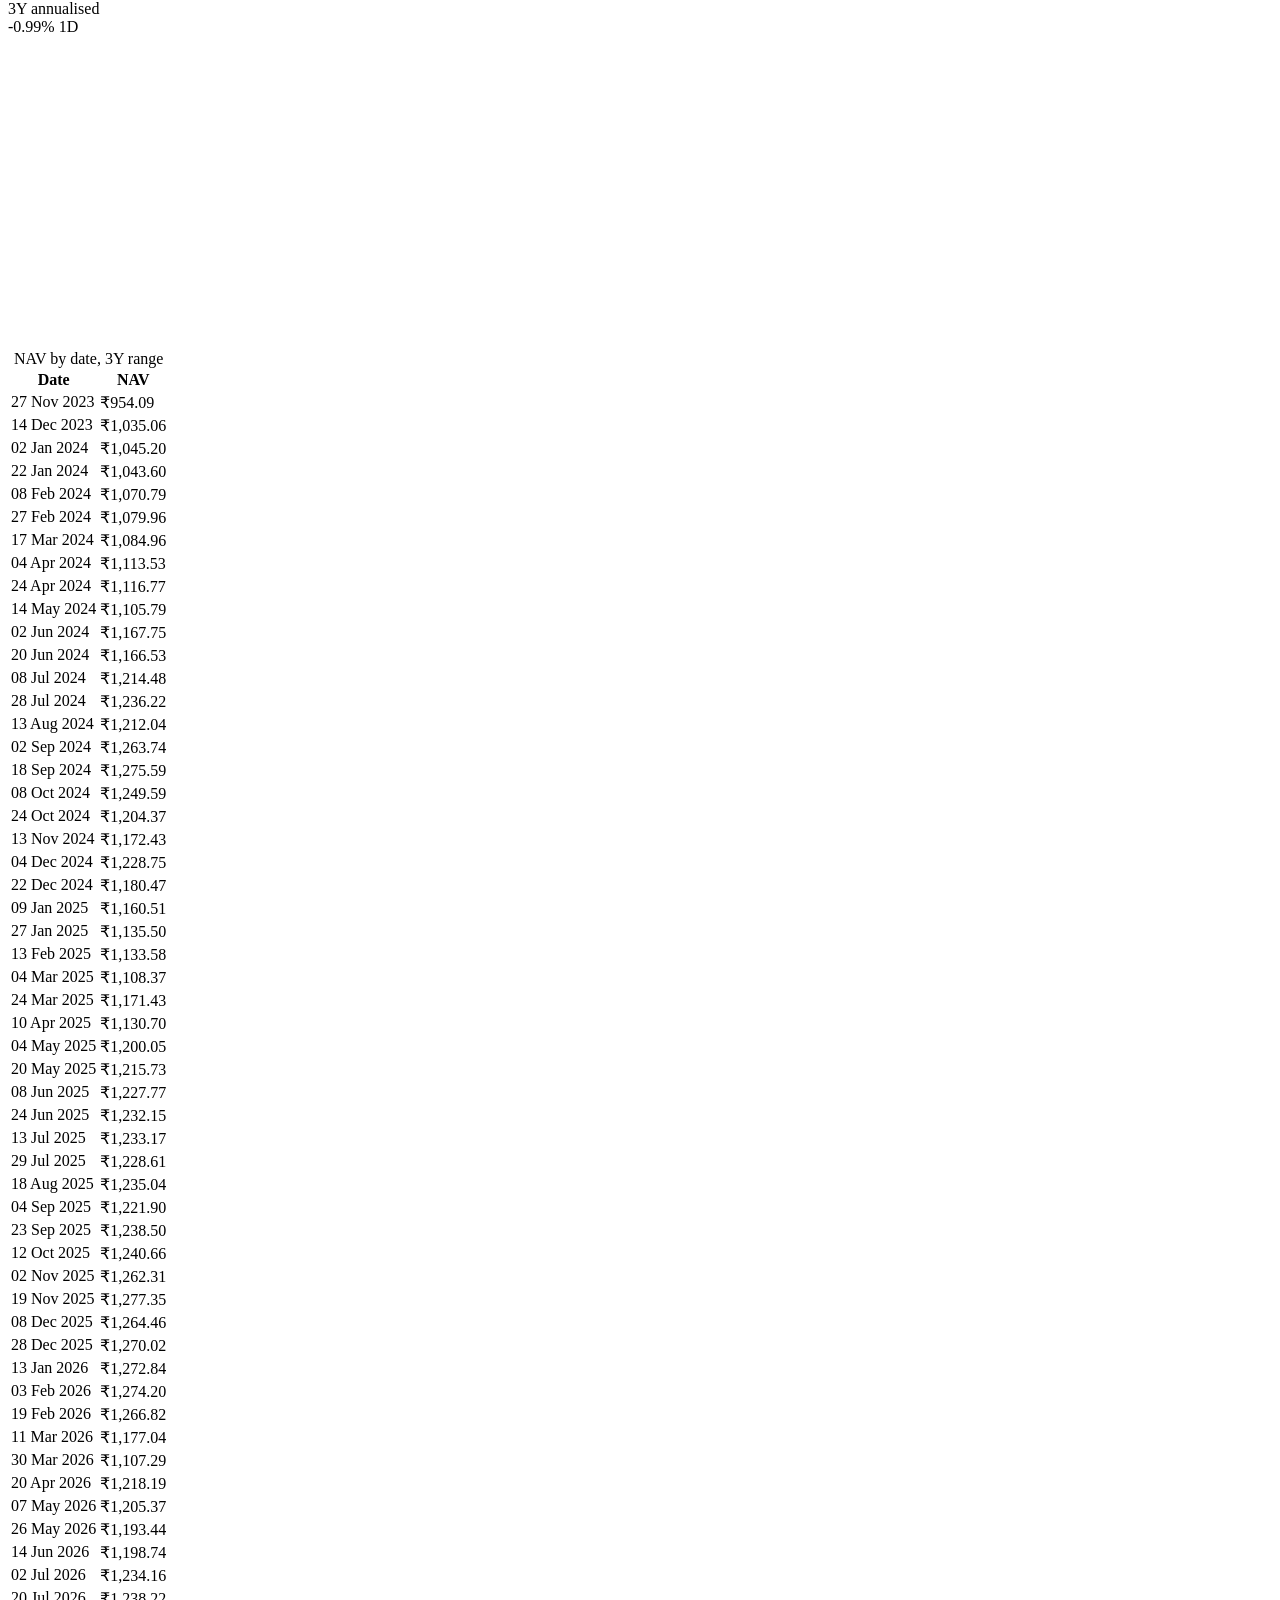
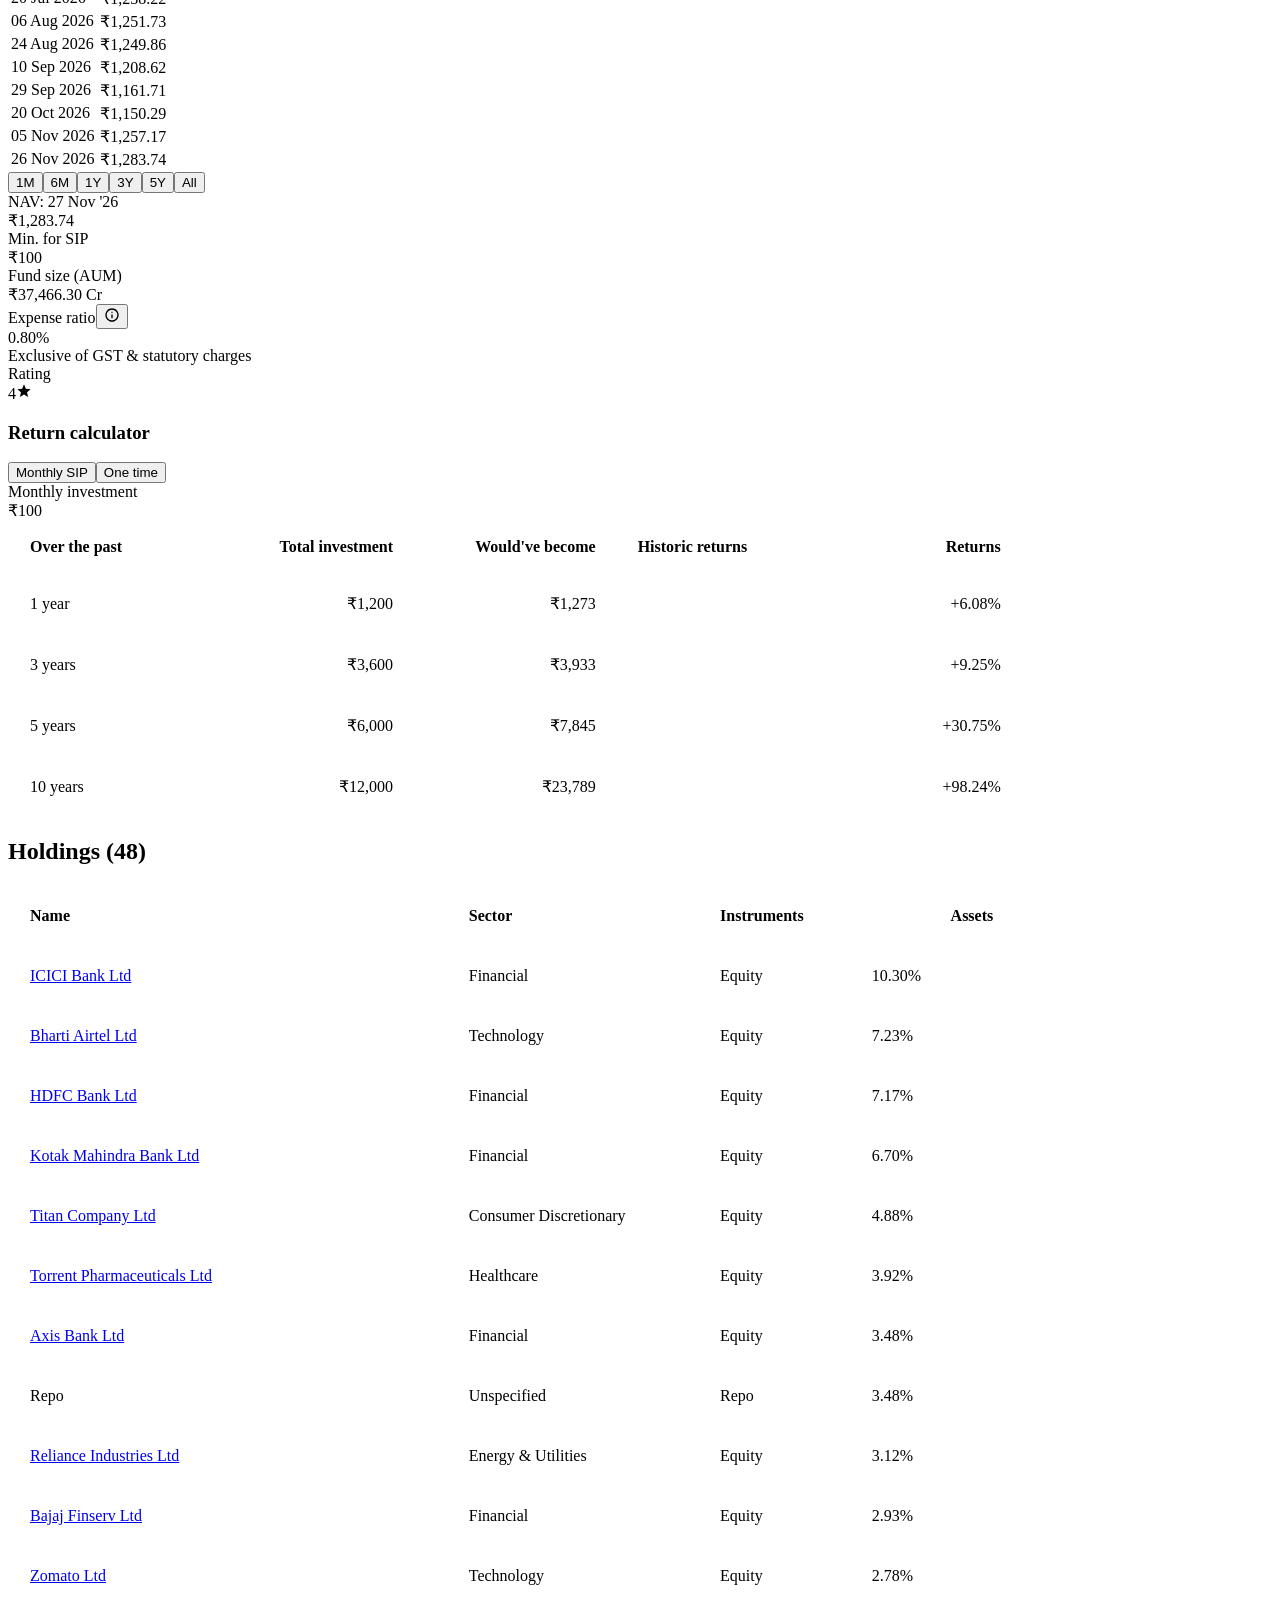
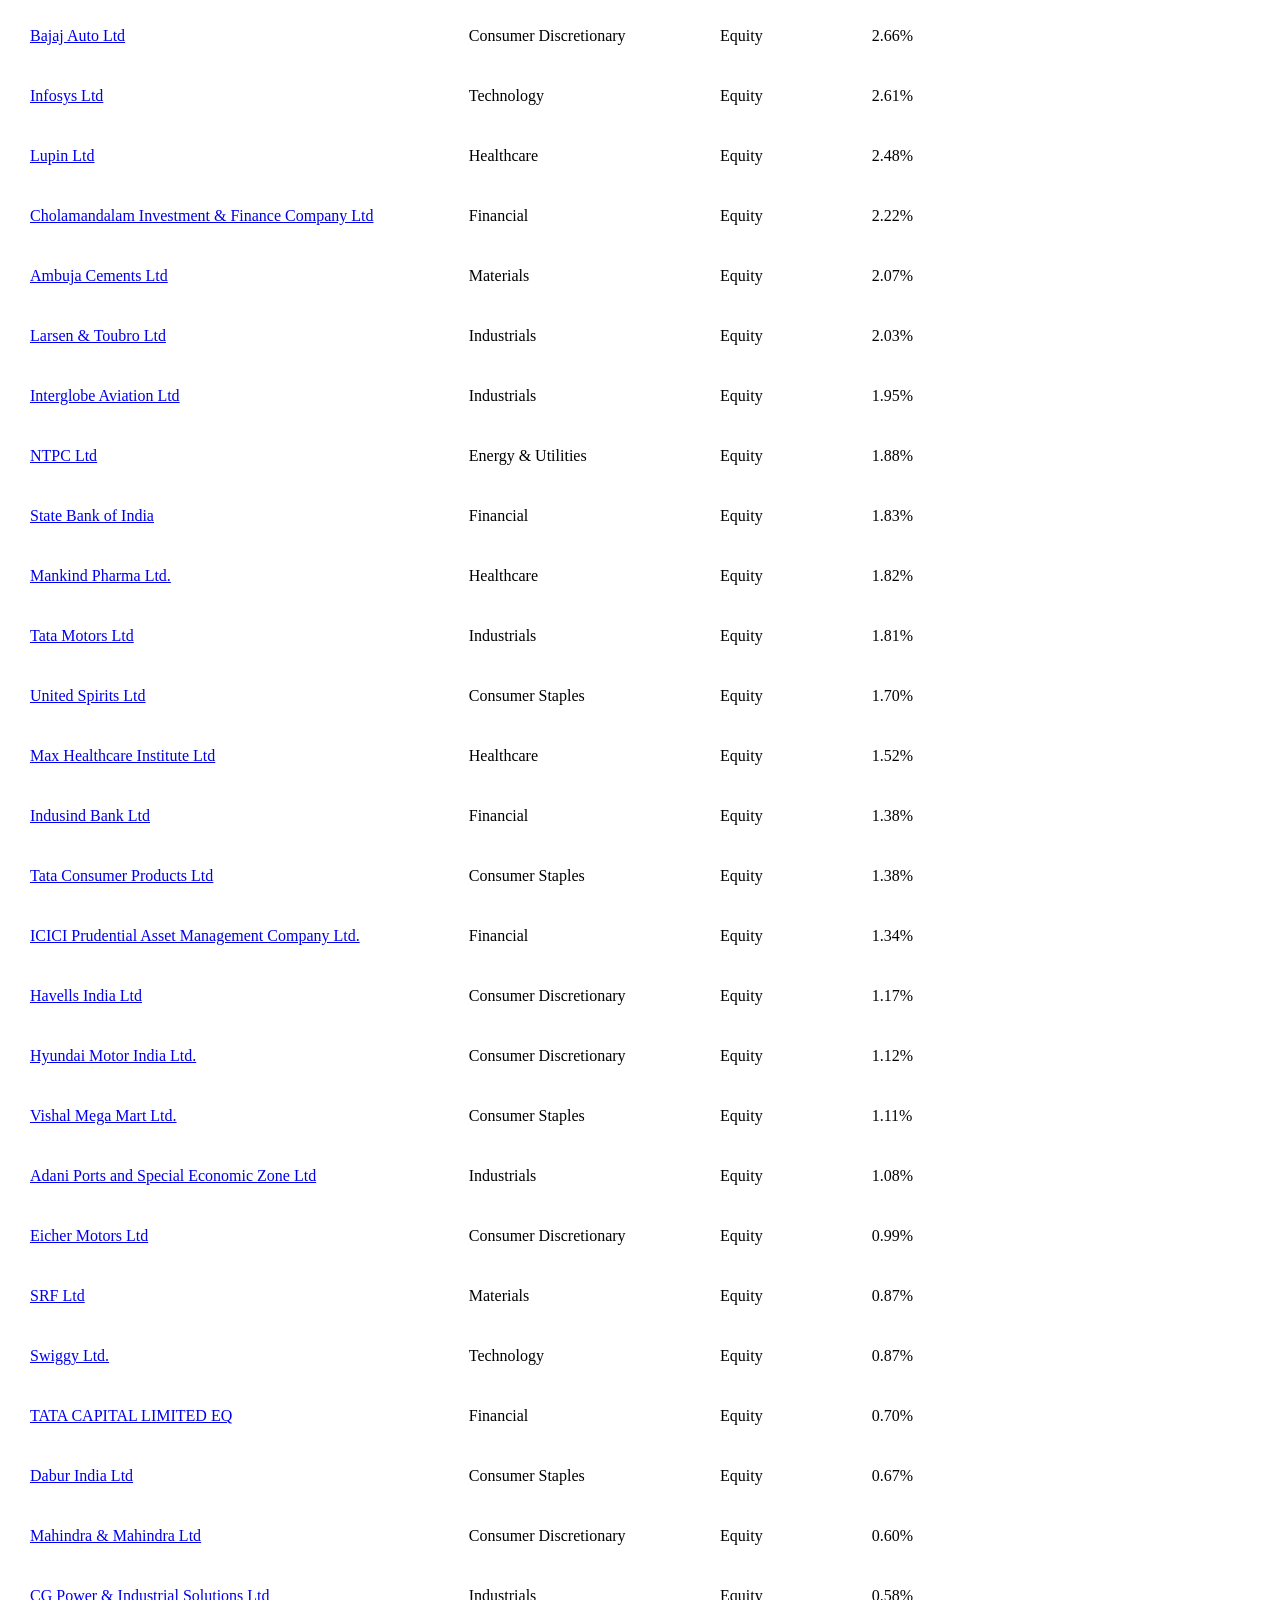
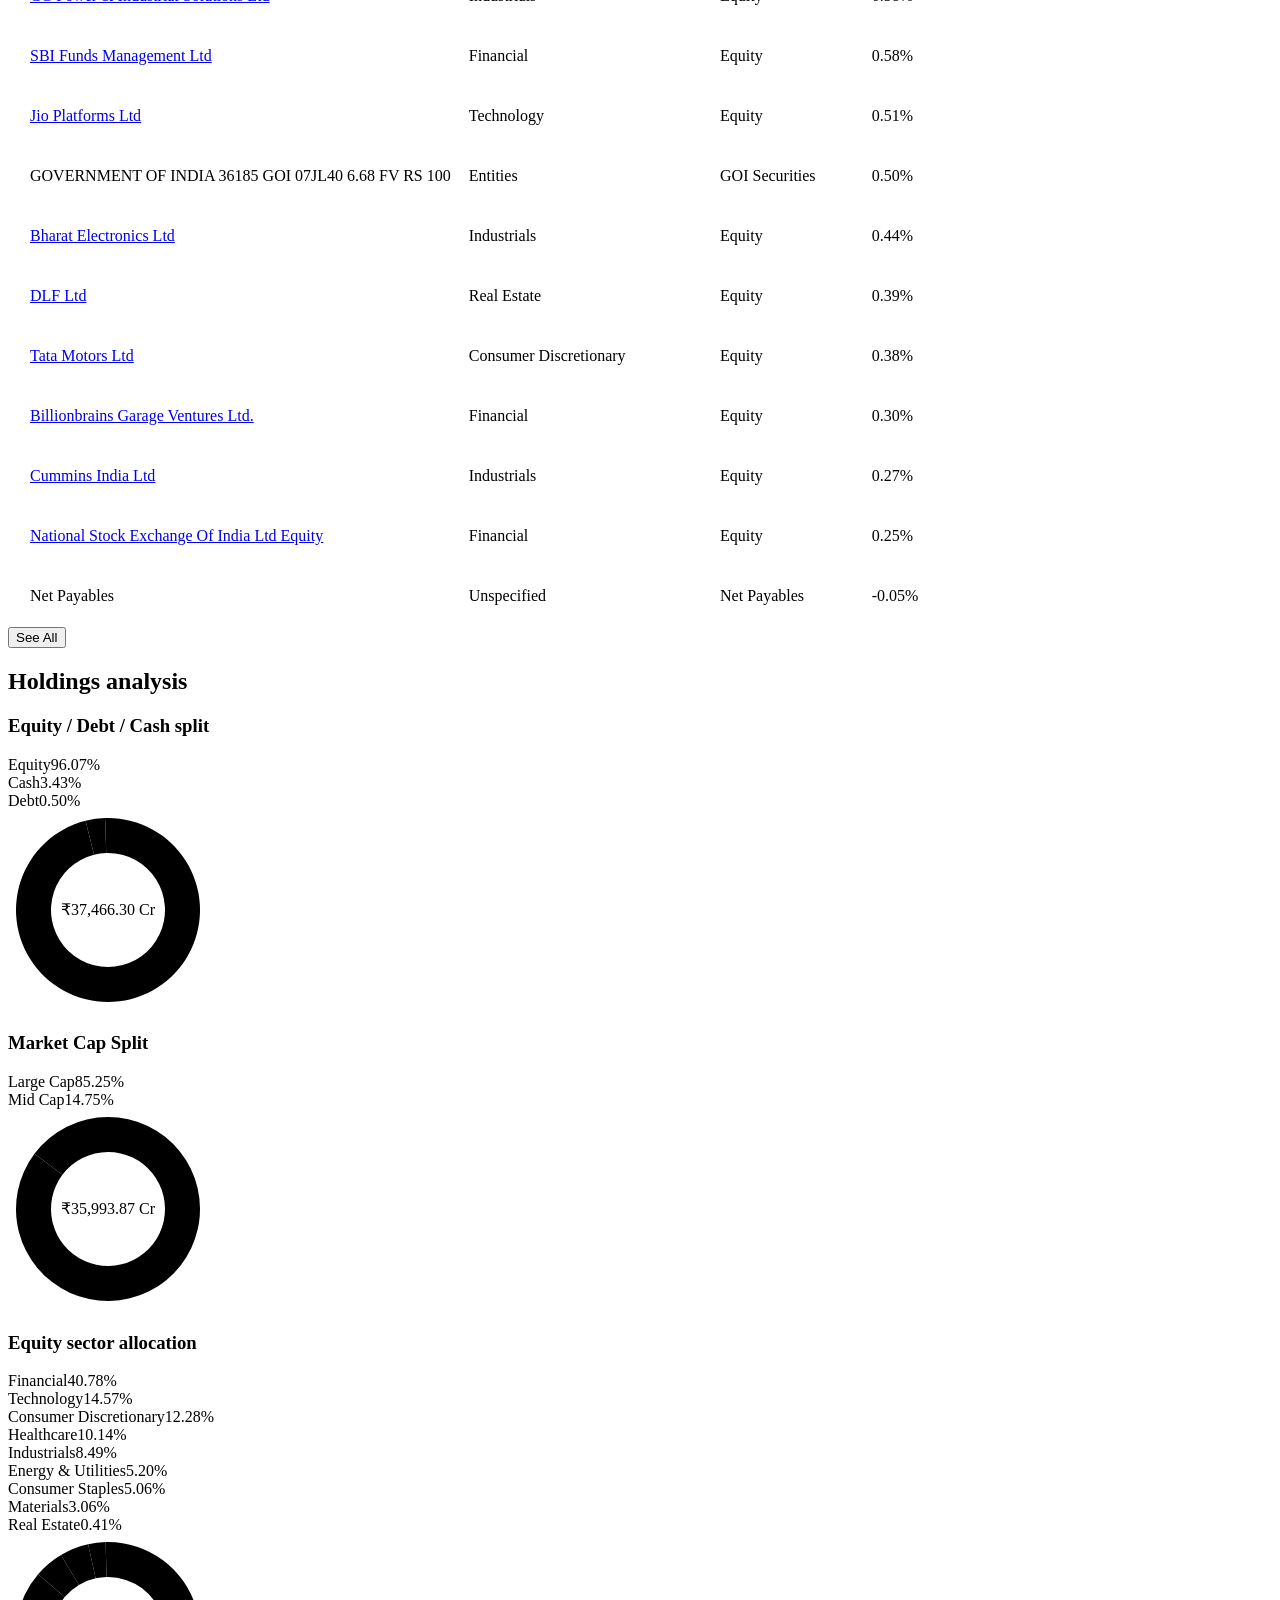
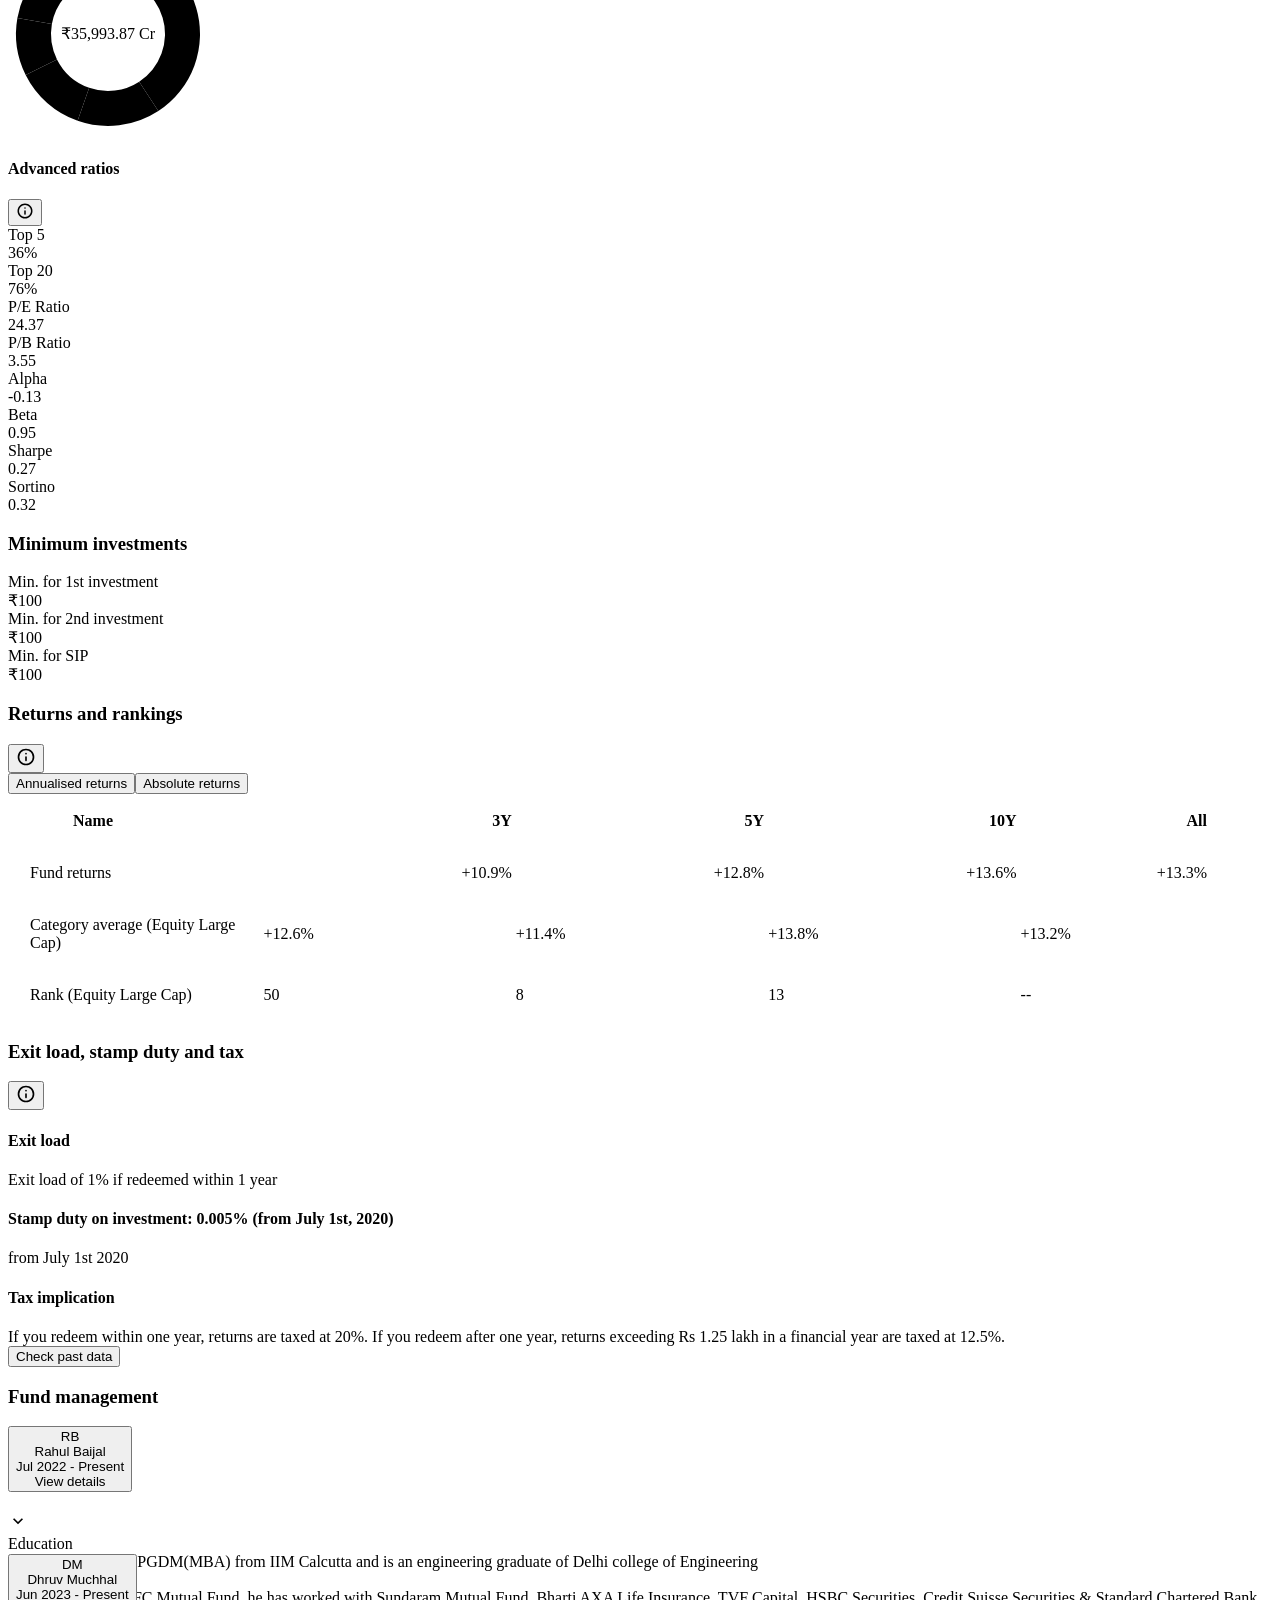
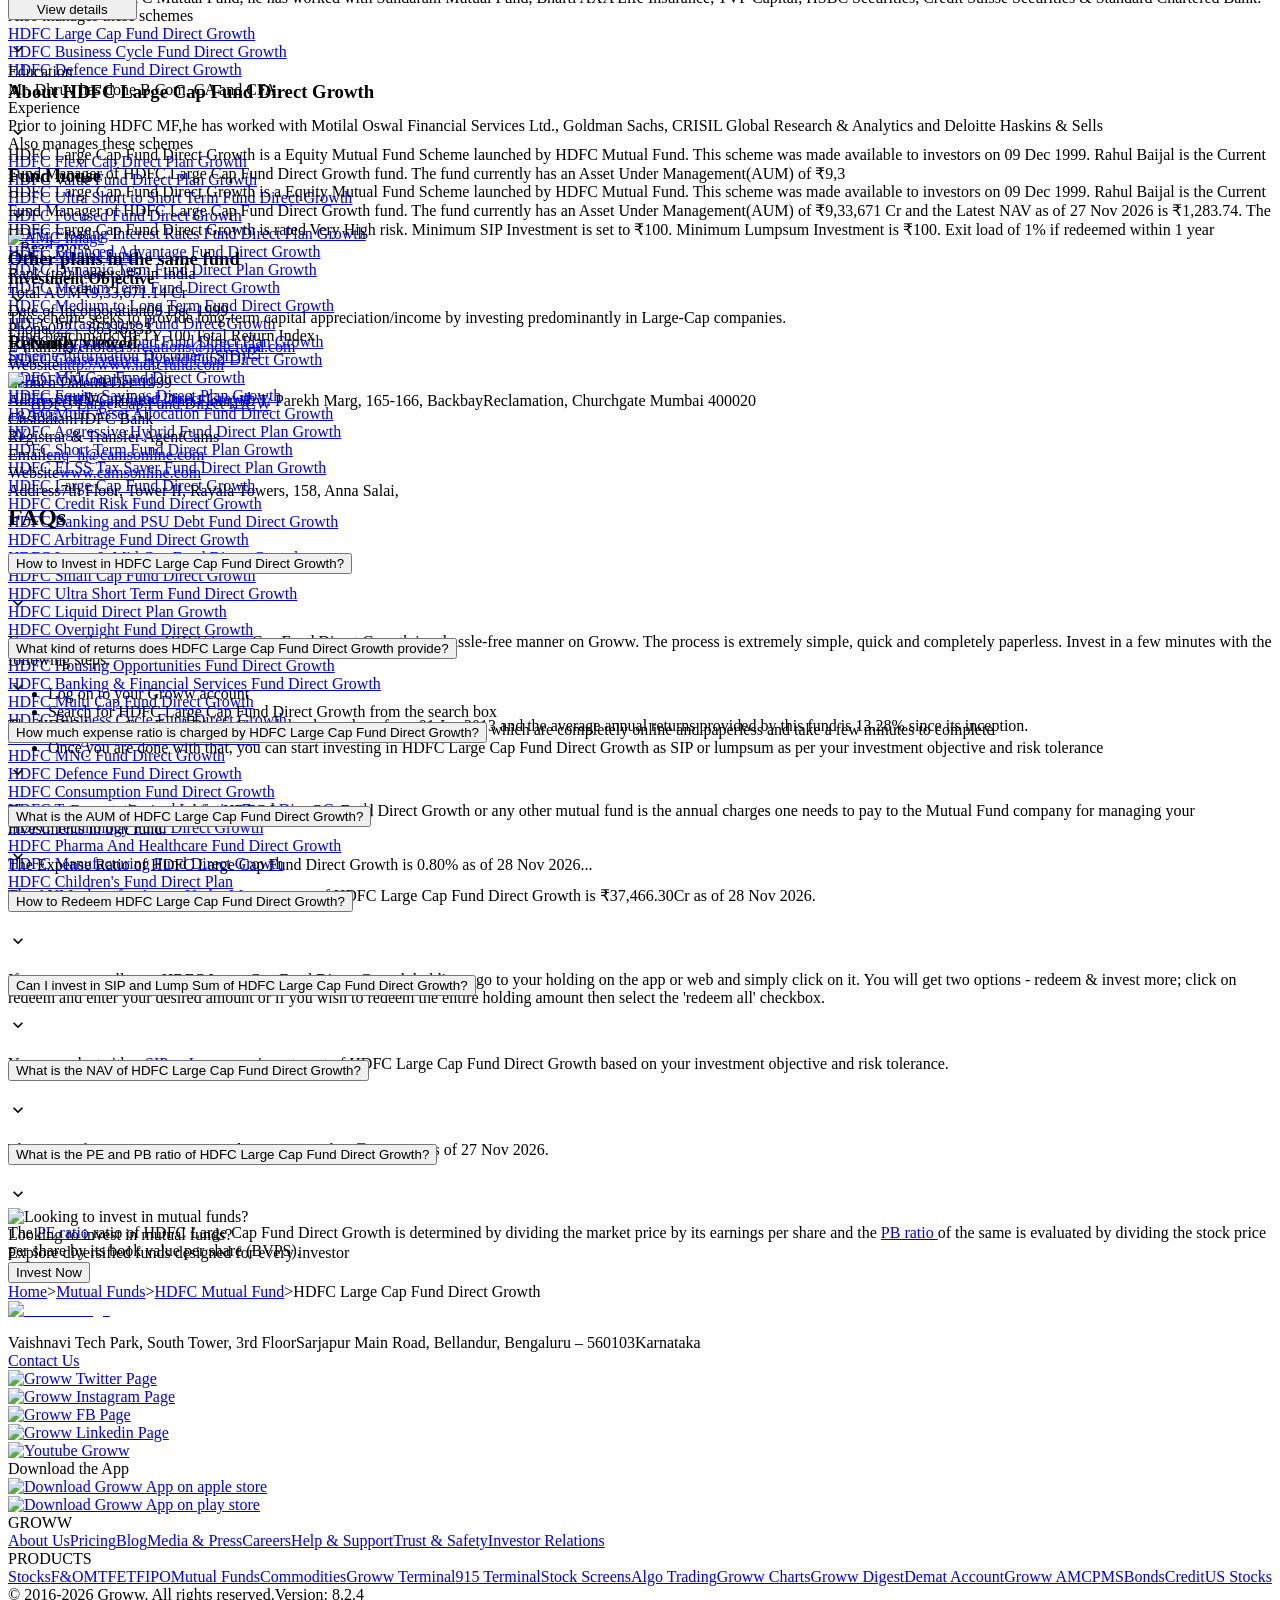
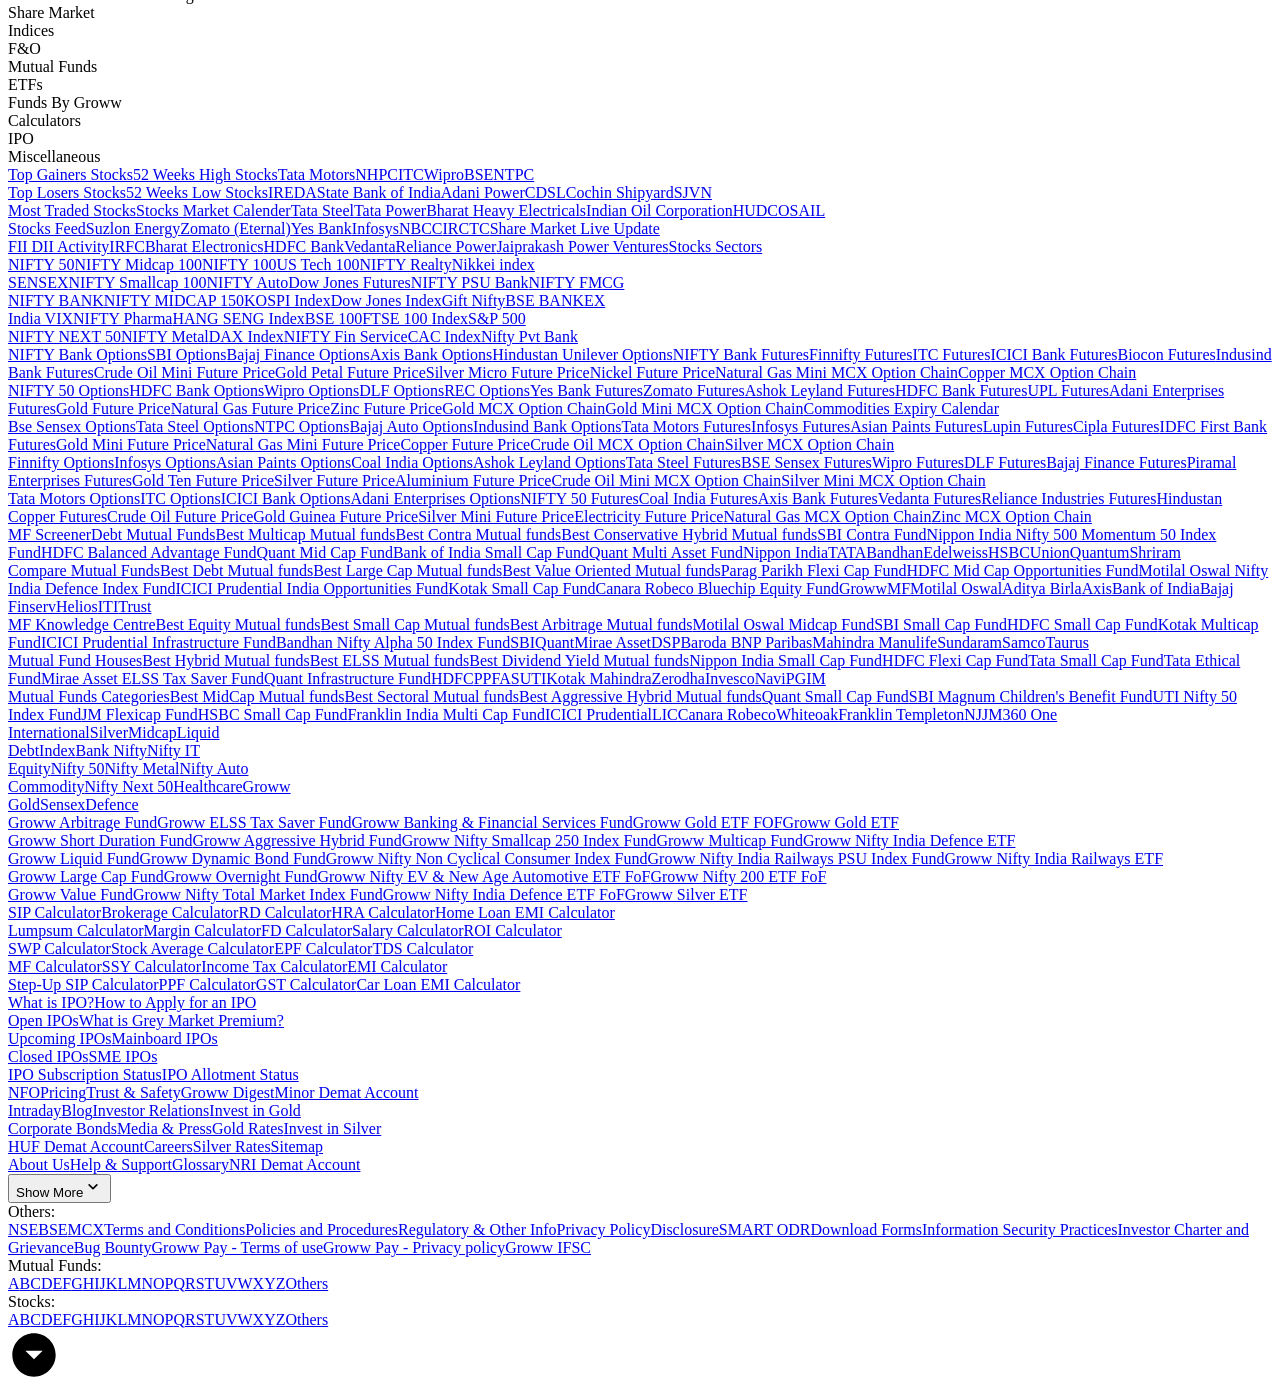
